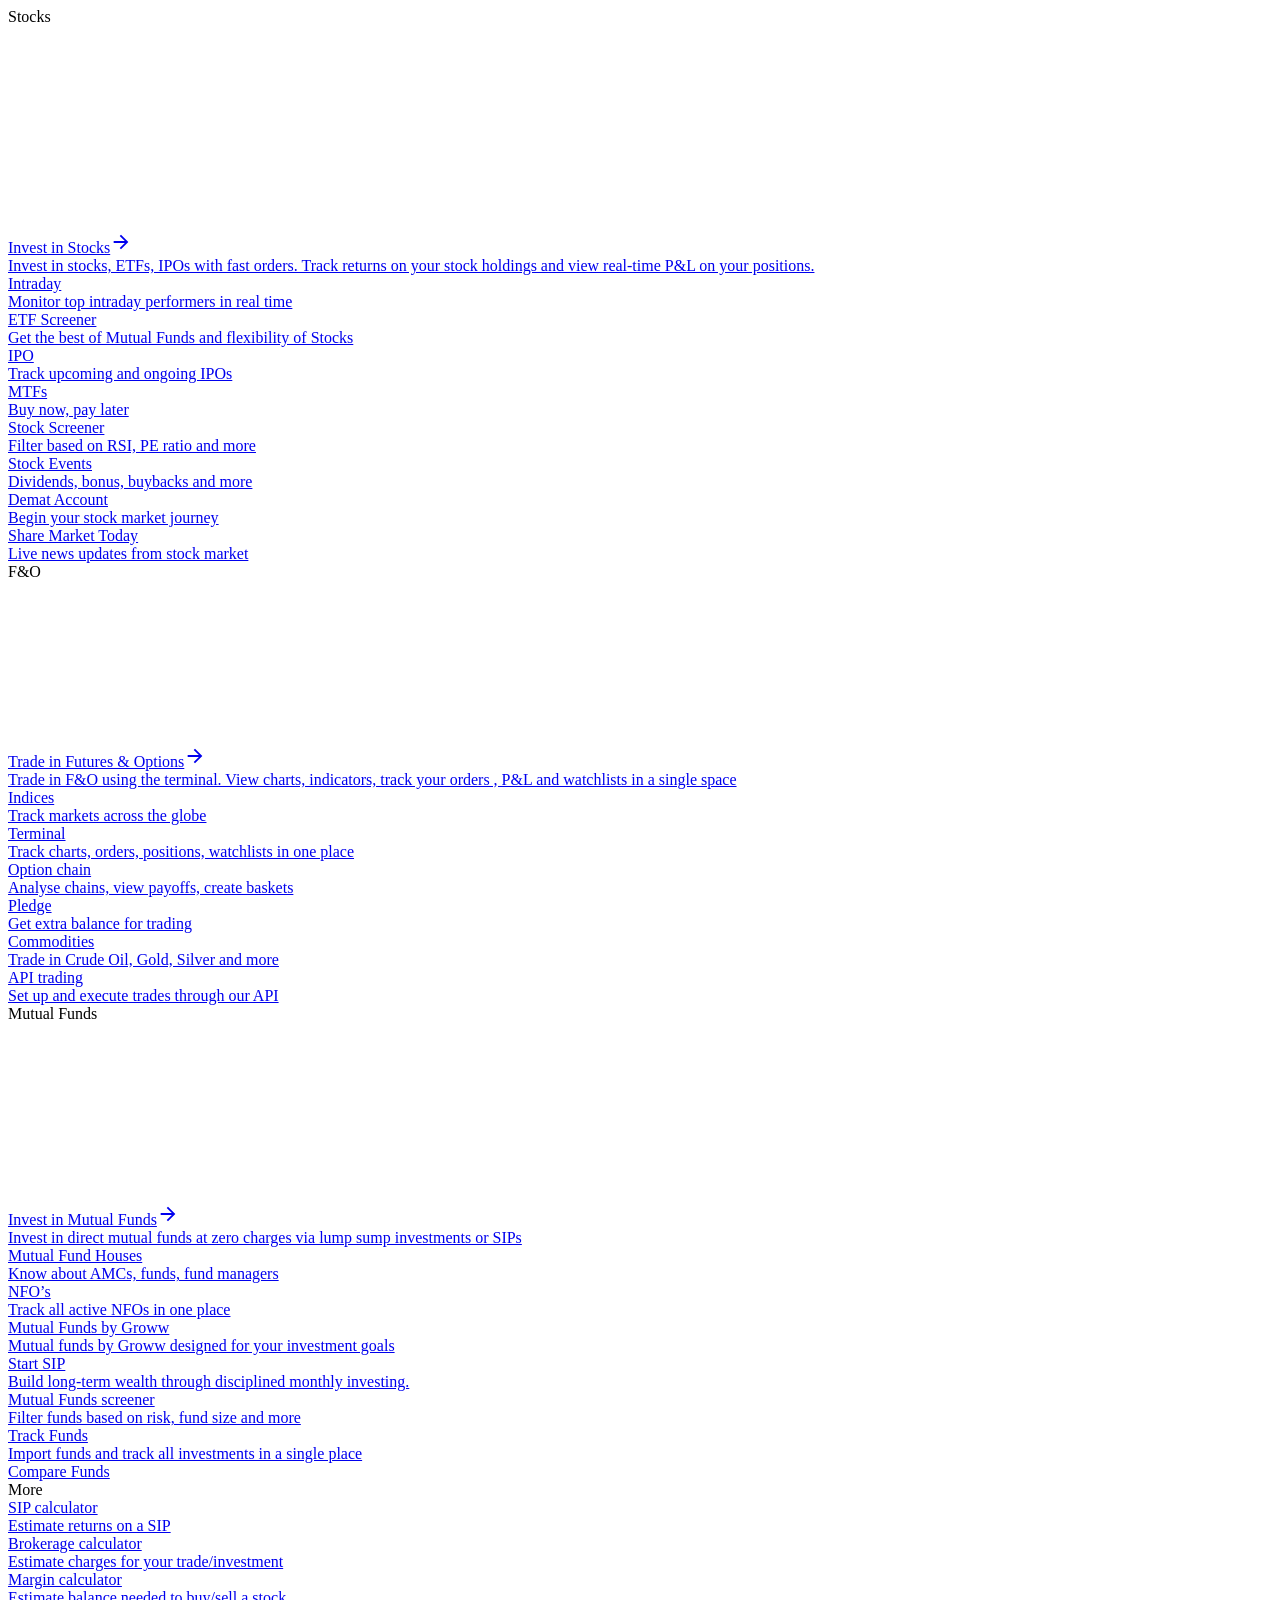
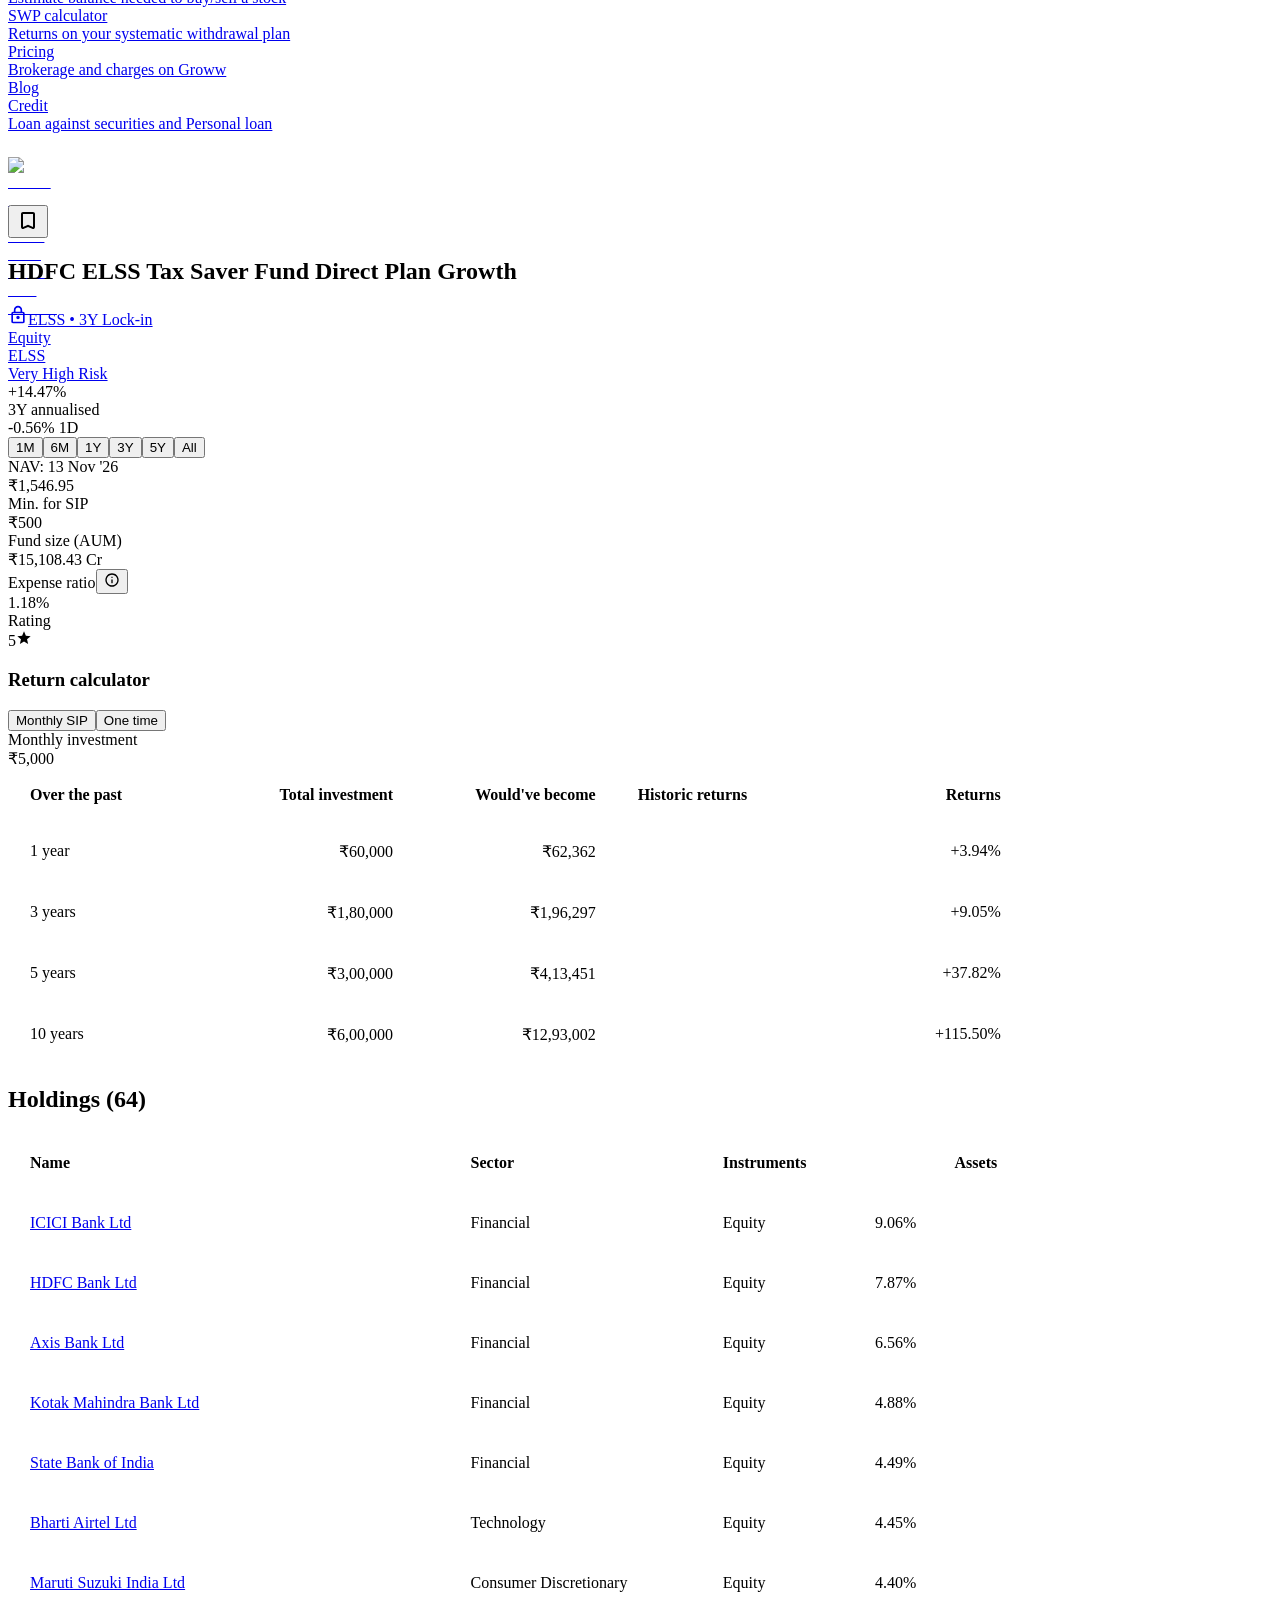
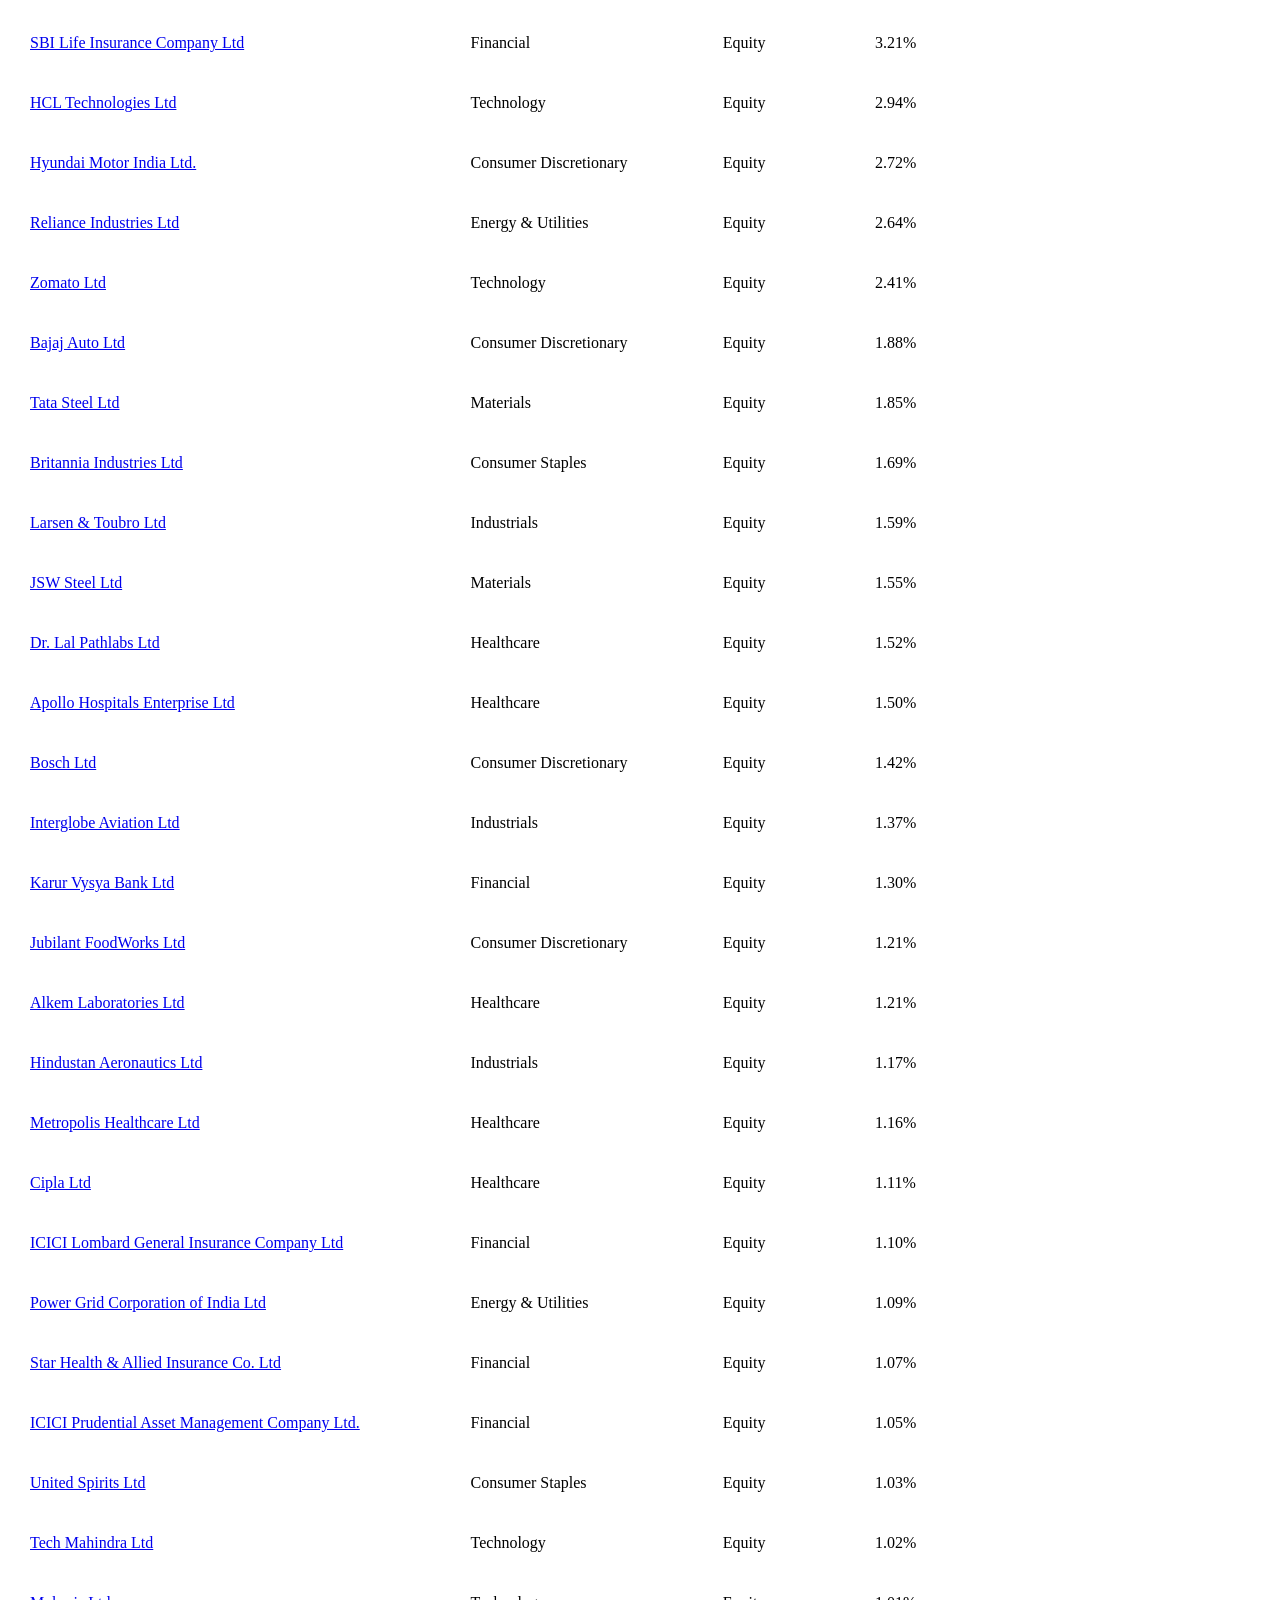
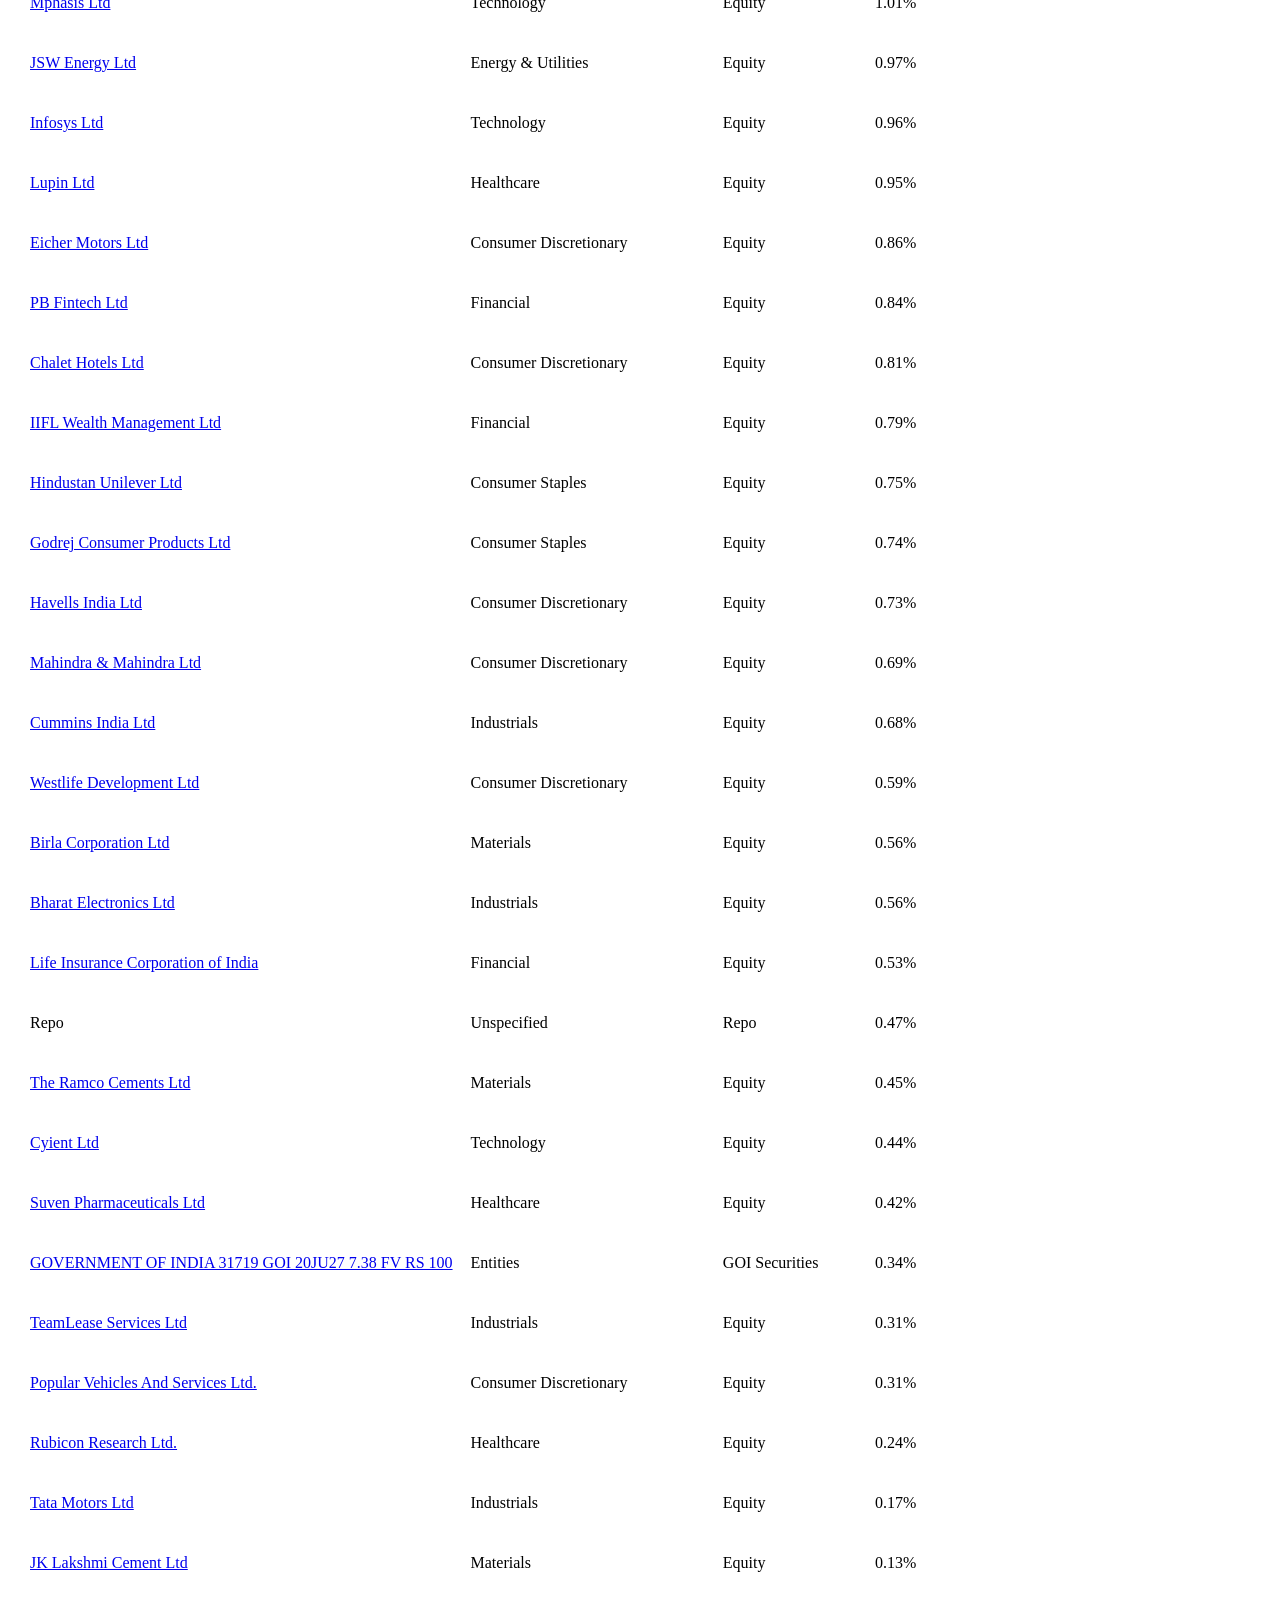
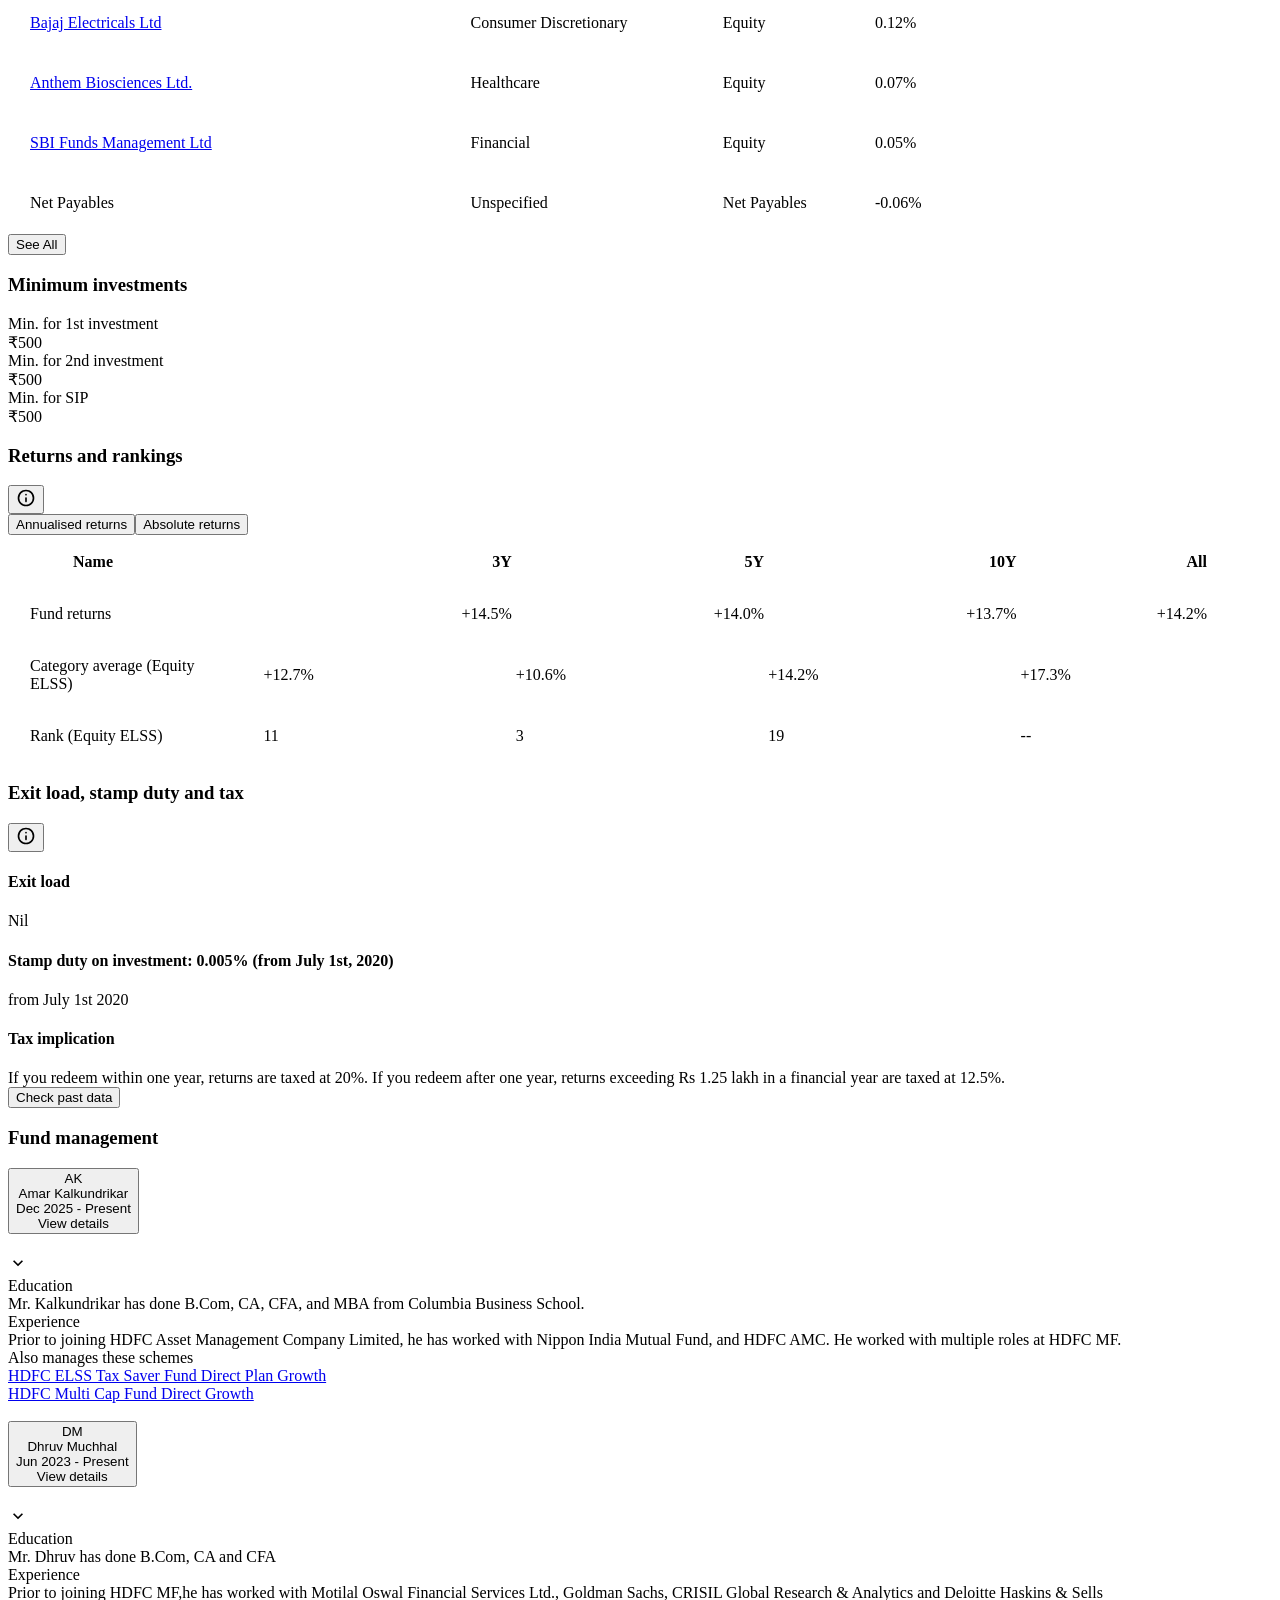
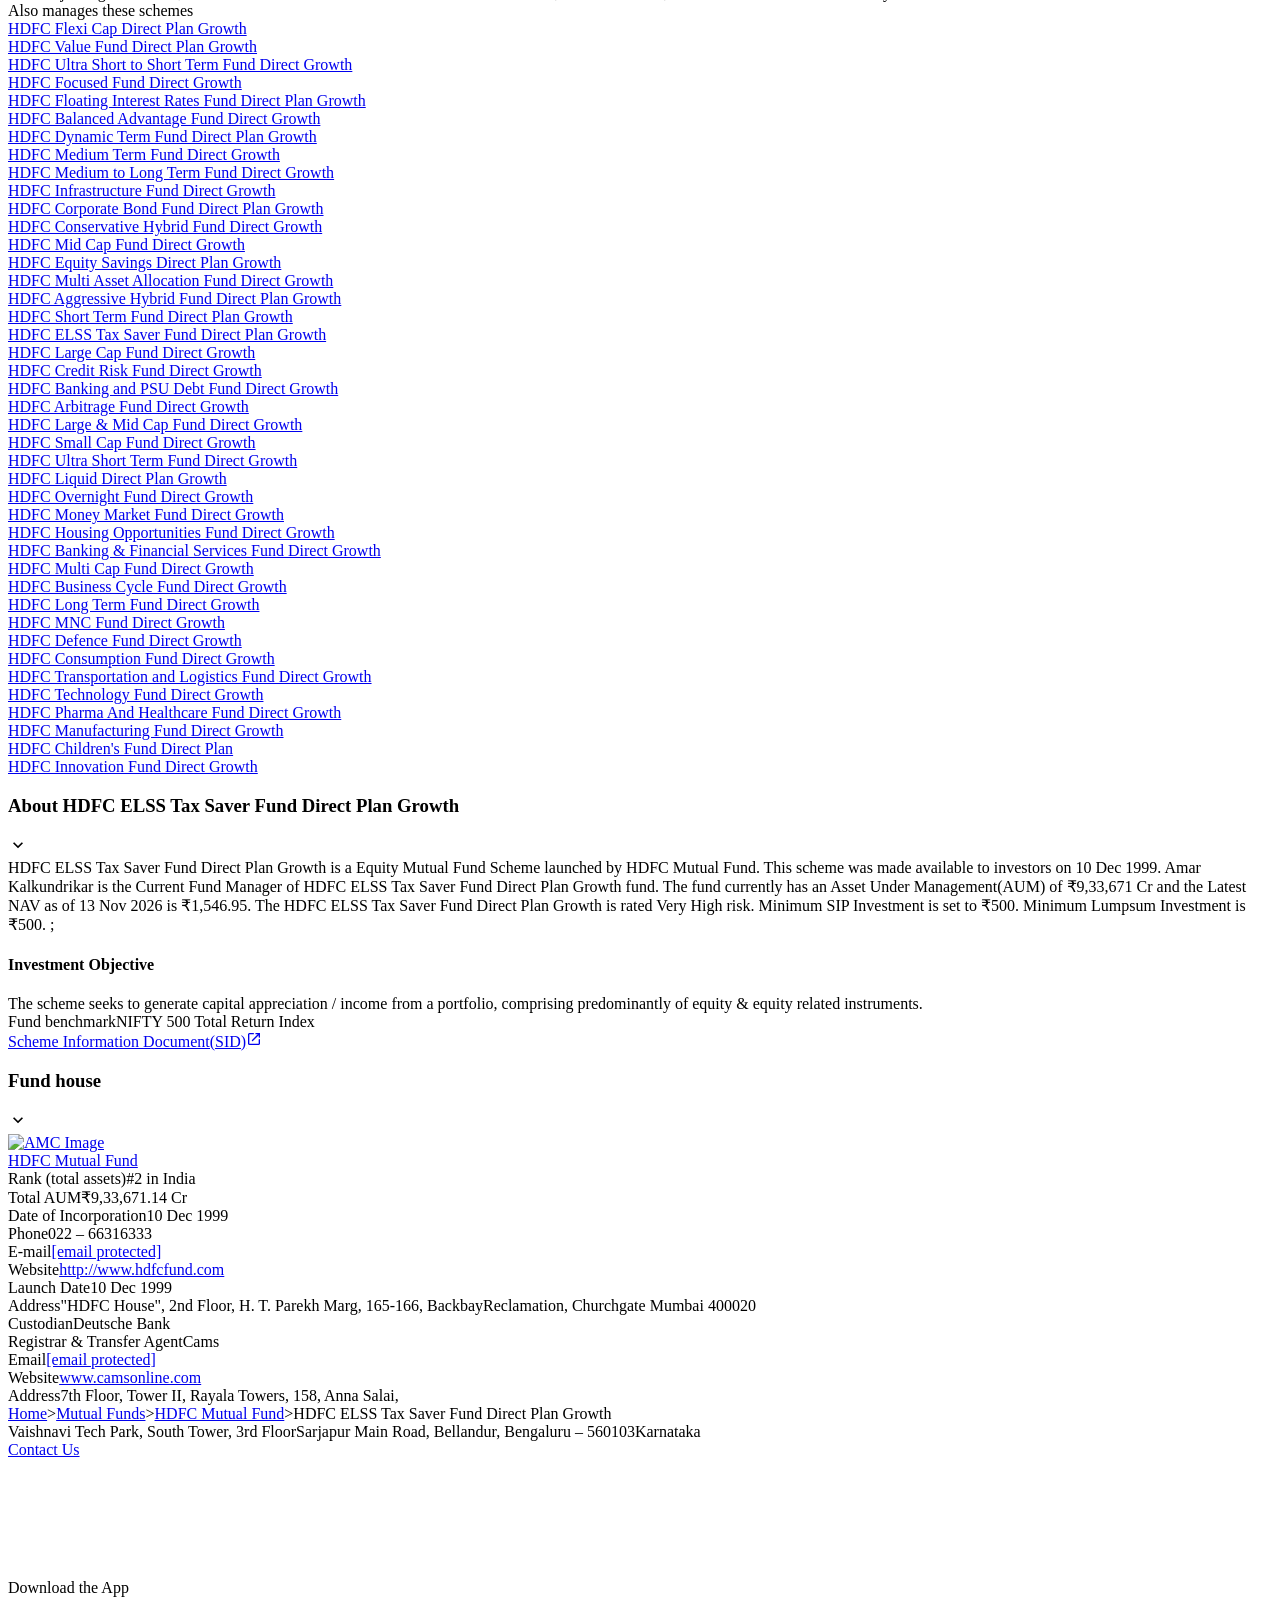
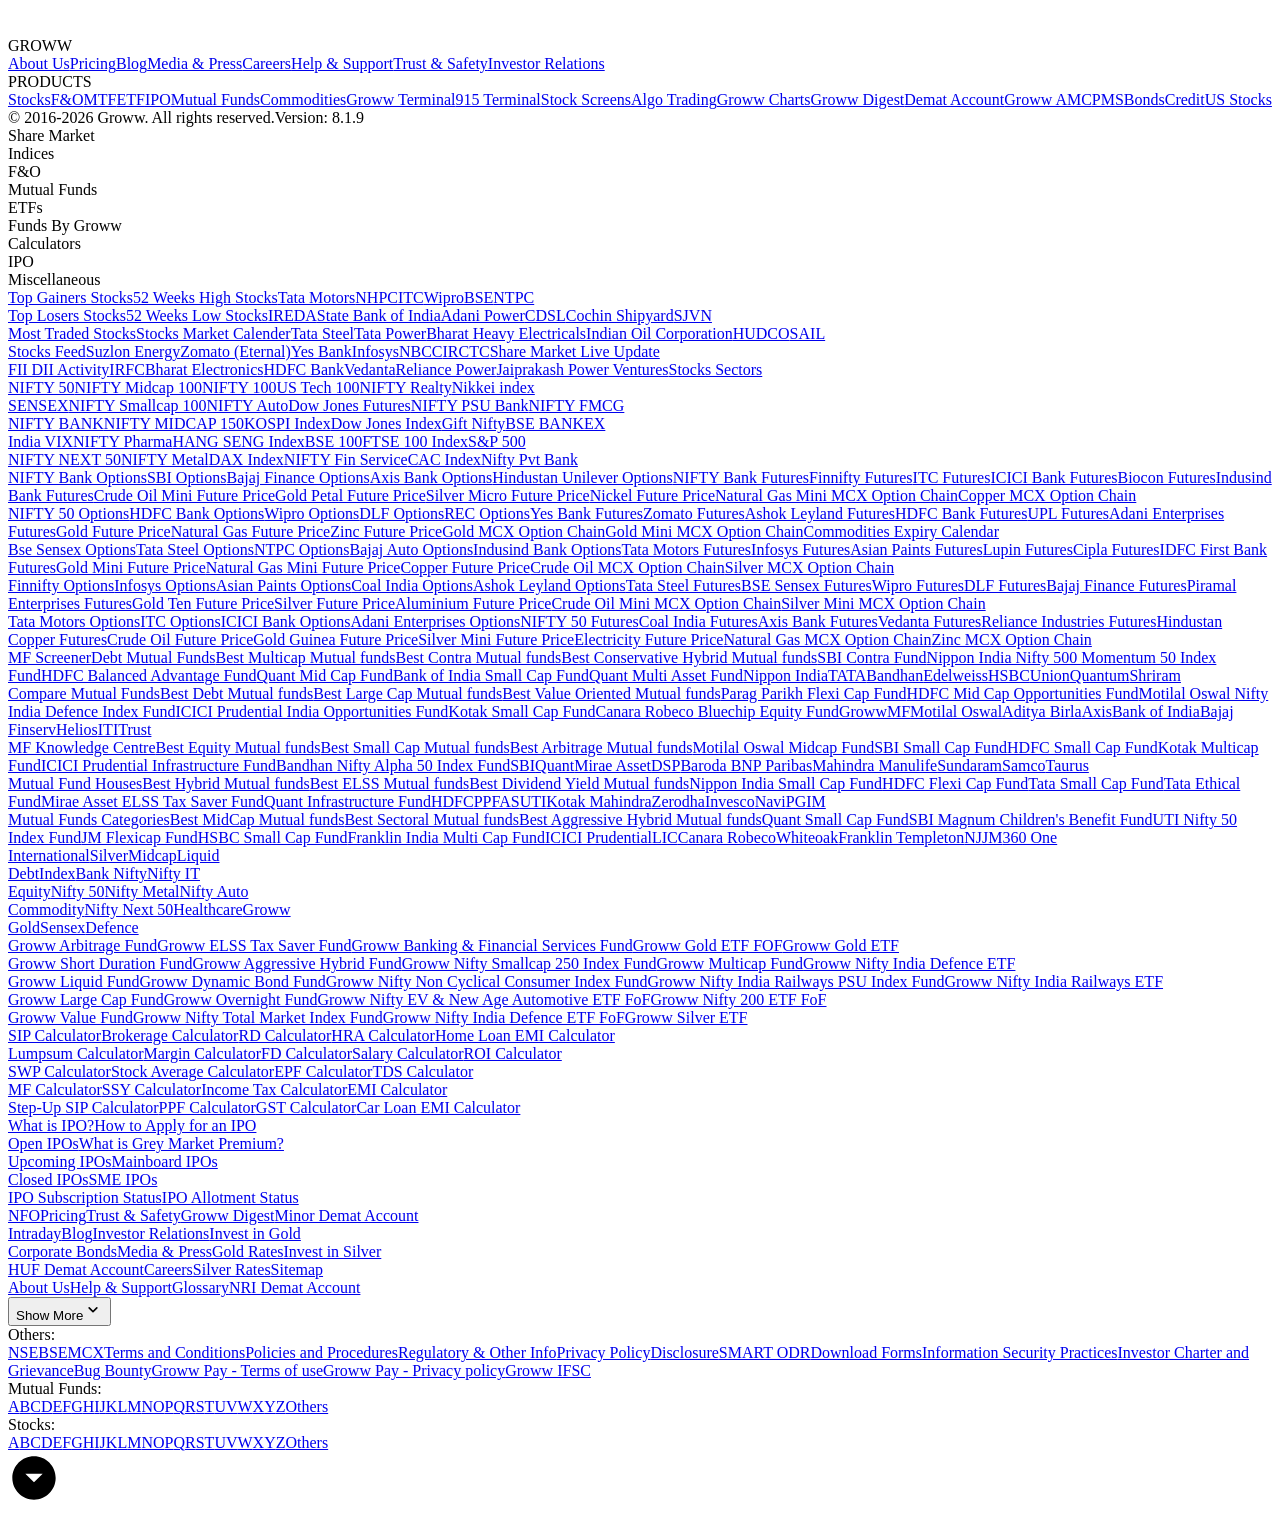
==== phase_2/scraped-data/raw_html/hdfc_elss_tax_saver_fund_direct_plan_growth.html @ f0803fac "chore: automated data pipeline refresh [2026-11-15]" ====
<!DOCTYPE html><html lang="en" data-theme="light" style="color-scheme:light"><head><meta charSet="utf-8" data-next-head=""/><meta name="viewport" content="width=device-width, initial-scale=1, minimum-scale=1" data-next-head=""/><link rel="icon" href="/favicon32x32-groww.ico" data-next-head=""/><title data-next-head="">HDFC ELSS Tax Saver Fund Direct Plan Growth - NAV, Mutual Fund Performance &amp; Portfolio</title><meta name="description" content="HDFC ELSS Tax Saver Fund Direct Plan Growth - Get latest NAV, SIP Returns &amp; Rankings, Ratings, Fund Performance, Portfolio, Expense Ratio, Holding Analysis, and Peers.
  Invest in HDFC ELSS - Tax Saver Fund Online with Groww." data-next-head=""/><meta name="robots" content="index" data-next-head=""/><meta name="twitter:card" content="summary_large_image" data-next-head=""/><meta name="twitter:image" content="https://groww.in/groww-logo-270.png" data-next-head=""/><meta name="twitter:description" content="HDFC ELSS Tax Saver Fund Direct Plan Growth - Get latest NAV, SIP Returns &amp; Rankings, Ratings, Fund Performance, Portfolio, Expense Ratio, Holding Analysis, and Peers.
  Invest in HDFC ELSS - Tax Saver Fund Online with Groww." data-next-head=""/><meta name="twitter:title" content="HDFC ELSS Tax Saver Fund Direct Plan Growth - NAV, Mutual Fund Performance &amp; Portfolio" data-next-head=""/><meta name="twitter:site" content="_@groww" data-next-head=""/><meta name="twitter:creator" content="_@groww" data-next-head=""/><meta itemProp="name" content="HDFC ELSS Tax Saver Fund Direct Plan Growth - NAV, Mutual Fund Performance &amp; Portfolio" data-next-head=""/><meta itemProp="description" content="HDFC ELSS Tax Saver Fund Direct Plan Growth - Get latest NAV, SIP Returns &amp; Rankings, Ratings, Fund Performance, Portfolio, Expense Ratio, Holding Analysis, and Peers.
  Invest in HDFC ELSS - Tax Saver Fund Online with Groww." data-next-head=""/><meta itemProp="image" content="https://groww.in/groww-logo-270.png" data-next-head=""/><meta property="og:locale" content="en_US" data-next-head=""/><meta property="og:type" content="website" data-next-head=""/><meta property="og:title" content="HDFC ELSS Tax Saver Fund Direct Plan Growth - NAV, Mutual Fund Performance &amp; Portfolio" data-next-head=""/><meta property="og:image" content="https://groww.in/groww-logo-270.png" data-next-head=""/><meta property="og:description" content="HDFC ELSS Tax Saver Fund Direct Plan Growth - Get latest NAV, SIP Returns &amp; Rankings, Ratings, Fund Performance, Portfolio, Expense Ratio, Holding Analysis, and Peers.
  Invest in HDFC ELSS - Tax Saver Fund Online with Groww." data-next-head=""/><meta property="og:url" content="https://groww.in/mutual-funds/hdfc-elss-tax-saver-fund-direct-plan-growth" data-next-head=""/><meta property="og:site_name" content="Groww" data-next-head=""/><link rel="publisher" href="https://plus.google.com/b/112795119140865328446/+GrowwIn?" data-next-head=""/><link rel="canonical" href="https://groww.in/mutual-funds/hdfc-elss-tax-saver-fund-direct-plan-growth" data-next-head=""/><meta property="csp-nonce" content="ma+dCHXE84VelEBdUjTPhA3XSUjudpTPpr5KMzwXy2o="/><meta http-equiv="Content-Security-Policy" content="default-src &#x27;self&#x27;; object-src &#x27;none&#x27;; block-all-mixed-content; script-src &#x27;self&#x27; &#x27;nonce-ma+dCHXE84VelEBdUjTPhA3XSUjudpTPpr5KMzwXy2o=&#x27; &#x27;wasm-unsafe-eval&#x27; https://*.groww.in/ https://*.growwinfra.in/ wss://*.groww.in/ wss://groww.in/ https://*.freshchat.com/ https://connect.facebook.net/ https://*.razorpay.com/ https://cdn32.godcstatic.com/ https://d2yyd1h5u9mauk.cloudfront.net/integrations/web/v1/library/ https://storage.googleapis.com/ https://www.googletagmanager.com/ https://tagmanager.google.com https://www.google-analytics.com/ https://ssl.google-analytics.com https://stats.g.doubleclick.net/ https://googleads.g.doubleclick.net/ https://www.googleadservices.com/ https://*.google.com/ https://www.google.co.in/ https://fonts.googleapis.com/ https://www.youtube.com/ https://www.youtube.com/iframe_api https://www.youtube-nocookie.com/ https://*.ingest.sentry.io https://hv-camera-web-sg.s3-ap-southeast-1.amazonaws.com/ https://hv-central-config.s3.ap-south-1.amazonaws.com/ https://hypersnapweb.hyperverge.co/ https://microapps.onemoney.in/ https://webrd.onemoney.in/ https://unpkg.com/ https://cdnjs.cloudflare.com/ https://www.gstatic.com/ https://bat.bing.com/ https://*.appsflyer.com/ https://www.clarity.ms/ https://*.ampproject.org/ https://unified-sdk.glomopay.com/; img-src &#x27;self&#x27; data: blob: https://groww.in/ https://*.groww.in/ https://img.youtube.com/ https://i.ytimg.com https://i3.ytimg.com https://s3.amazonaws.com/cdn.freshdesk.com/ https://viewlogo.s3.amazonaws.com/ https://wchat.freshchat.com/ https://www.google-analytics.com/ https://*.googleapis.com/ https://*.googleusercontent.com/ https://www.google.com/ https://www.google-analytics.com https://www.google.com/ads/ga-audiences https://www.googletagmanager.com https://ssl.gstatic.com https://www.gstatic.com https://stats.g.doubleclick.net/ https://www.google.co.in/ads/ga-audiences https://*.ingest.sentry.io https://hv-camera-web-sg.s3-ap-southeast-1.amazonaws.com/ https://hv-central-config.s3.ap-south-1.amazonaws.com/ https://hypersnapweb.hyperverge.co/ https://microapps.onemoney.in/ https://webrd.onemoney.in/ https://*.freshdesk.com/ https://bat.bing.com/ https://www.google.co.in/pagead/ https://*.ignosis.ai/ https://*.ignosis.in/ https://*.ampproject.org/ https://*.autochartist.com/; style-src &#x27;self&#x27; https://*.groww.in/ &#x27;unsafe-inline&#x27; https://accounts.google.com https://wchat.freshchat.com/ https://fonts.googleapis.com https://*.ampproject.org/; font-src &#x27;self&#x27; https://*.groww.in/ data: https://fonts.gstatic.com; connect-src &#x27;self&#x27; data: https://*.groww.in/ https://*.growwinfra.in/ wss://*.groww.in/ wss://groww.in/ https://*.razorpay.com/ https://*.delighted.com/ https://accounts.google.com https://*.googleapis.com/ https://*.ingest.sentry.io https://hv-camera-web-sg.s3-ap-southeast-1.amazonaws.com/ https://hv-central-config.s3.ap-south-1.amazonaws.com/ https://hypersnapweb.hyperverge.co/ https://microapps.onemoney.in/ https://webrd.onemoney.in/ https://*.ampproject.org/ https://www.google-analytics.com/ https://analytics.google.com/ https://region1.analytics.google.com/ https://region1.google-analytics.com/ https://stats.g.doubleclick.net/ https://www.google.com/ https://*.glomopay.com/; frame-src &#x27;self&#x27; https://reg.dreamcast.co/ https://storage.googleapis.com/ https://*.google.com/ https://www.youtube.com/ https://www.facebook.com https://*.groww.in/ wss://*.groww.in/ wss://groww.in/ https://wchat.freshchat.com/ https://growwapi.firebaseapp.com/ https://www.youtube.com/embed/ https://www.youtube.com/ https://www.youtube-nocookie.com/ https://*.ingest.sentry.io https://hv-camera-web-sg.s3-ap-southeast-1.amazonaws.com/ https://hv-central-config.s3.ap-south-1.amazonaws.com/ https://hypersnapweb.hyperverge.co/ https://microapps.onemoney.in/ https://webrd.onemoney.in/ https://*.ignosis.ai/ https://*.ignosis.in/ https://*.doubleclick.net/ https://*.ampproject.org/ https://www.googletagmanager.com/ https://mfcentral.com/ https://*.mfcentral.com/ https://*.glomopay.com/; media-src https://*.groww.in/ blob: https://storage.googleapis.com/ https://*.ampproject.org/;"/><meta charSet="utf-8"/><link rel="manifest" href="/manifest.json?v=1"/><link rel="preconnect" href="https://www.googletagmanager.com"/><link rel="preconnect" href="https://www.google-analytics.com"/><link rel="preload" href="https://resources.groww.in/web-assets/font/Soehne.woff2" as="font" type="font/woff2" crossorigin="anonymous"/><link rel="preload" href="https://resources.groww.in/web-assets/font/GrowwSans-Variable.woff2" as="font" type="font/woff2" crossorigin="anonymous"/><meta name="mobile-web-app-capable" content="yes"/><meta name="apple-mobile-web-app-capable" content="yes"/><meta name="application-name" content="Groww"/><meta name="apple-mobile-web-app-title" content="Groww"/><meta name="theme-color" content="#5500eb"/><meta name="msapplication-navbutton-color" content="#5500eb"/><meta name="apple-mobile-web-app-status-bar-style" content="black-translucent"/><meta name="msapplication-starturl" content="/"/><link type="application/opensearchdescription+xml" rel="search" href="/osdd.xml?v=6"/><script nomodule="" nonce="ma+dCHXE84VelEBdUjTPhA3XSUjudpTPpr5KMzwXy2o=" src="/polyfills/core-js.min.js"></script><link data-next-font="" rel="preconnect" href="/" crossorigin="anonymous"/><script nonce="ma+dCHXE84VelEBdUjTPhA3XSUjudpTPpr5KMzwXy2o=" data-nscript="beforeInteractive" crossorigin="anonymous">
  if (Promise && !Promise.allSettled) {
  Promise.allSettled = function(promises) {
    return Promise.all(promises.map(function(promise) {
      return promise.then(function(value) {
        return { state: 'fulfilled', value: value };
      }).catch(function(reason) {
        return { state: 'rejected', reason: reason };
      });
    }));
  };
}</script><script nonce="ma+dCHXE84VelEBdUjTPhA3XSUjudpTPpr5KMzwXy2o=" data-nscript="beforeInteractive" crossorigin="anonymous">
  (function () {
    if (typeof globalThis === 'undefined') {
      if (typeof window !== 'undefined') {
        window.globalThis = window;
      } else if (typeof global !== 'undefined') {
        global.globalThis = global;
      } else if (typeof self !== 'undefined') {
        self.globalThis = self;
      }
    }
  })();
</script><link nonce="ma+dCHXE84VelEBdUjTPhA3XSUjudpTPpr5KMzwXy2o=" rel="preload" href="//assets-netstorage.groww.in/web-assets/billion_groww_desktop/prod/_next/static/css/d20b87a6ea1c6b59.css" as="style" crossorigin="anonymous"/><link nonce="ma+dCHXE84VelEBdUjTPhA3XSUjudpTPpr5KMzwXy2o=" rel="stylesheet" href="//assets-netstorage.groww.in/web-assets/billion_groww_desktop/prod/_next/static/css/d20b87a6ea1c6b59.css" crossorigin="anonymous" data-n-g=""/><link nonce="ma+dCHXE84VelEBdUjTPhA3XSUjudpTPpr5KMzwXy2o=" rel="preload" href="//assets-netstorage.groww.in/web-assets/billion_groww_desktop/prod/_next/static/css/350dbad5339149d0.css" as="style" crossorigin="anonymous"/><link nonce="ma+dCHXE84VelEBdUjTPhA3XSUjudpTPpr5KMzwXy2o=" rel="stylesheet" href="//assets-netstorage.groww.in/web-assets/billion_groww_desktop/prod/_next/static/css/350dbad5339149d0.css" crossorigin="anonymous" data-n-p=""/><link nonce="ma+dCHXE84VelEBdUjTPhA3XSUjudpTPpr5KMzwXy2o=" rel="preload" href="//assets-netstorage.groww.in/web-assets/billion_groww_desktop/prod/_next/static/css/d94400d195631a83.css" as="style" crossorigin="anonymous"/><link nonce="ma+dCHXE84VelEBdUjTPhA3XSUjudpTPpr5KMzwXy2o=" rel="stylesheet" href="//assets-netstorage.groww.in/web-assets/billion_groww_desktop/prod/_next/static/css/d94400d195631a83.css" crossorigin="anonymous" data-n-p=""/><link nonce="ma+dCHXE84VelEBdUjTPhA3XSUjudpTPpr5KMzwXy2o=" rel="preload" href="//assets-netstorage.groww.in/web-assets/billion_groww_desktop/prod/_next/static/css/a54775be23dce8a0.css" as="style" crossorigin="anonymous"/><link nonce="ma+dCHXE84VelEBdUjTPhA3XSUjudpTPpr5KMzwXy2o=" rel="stylesheet" href="//assets-netstorage.groww.in/web-assets/billion_groww_desktop/prod/_next/static/css/a54775be23dce8a0.css" crossorigin="anonymous" data-n-p=""/><noscript data-n-css="ma+dCHXE84VelEBdUjTPhA3XSUjudpTPpr5KMzwXy2o="></noscript><script defer="" nonce="ma+dCHXE84VelEBdUjTPhA3XSUjudpTPpr5KMzwXy2o=" crossorigin="anonymous" nomodule="" src="//assets-netstorage.groww.in/web-assets/billion_groww_desktop/prod/_next/static/chunks/polyfills-42372ed130431b0a.js"></script><script src="//assets-netstorage.groww.in/web-assets/billion_groww_desktop/prod/_next/static/chunks/webpack-2d43bbd505e1e560.js" nonce="ma+dCHXE84VelEBdUjTPhA3XSUjudpTPpr5KMzwXy2o=" defer="" crossorigin="anonymous"></script><script src="//assets-netstorage.groww.in/web-assets/billion_groww_desktop/prod/_next/static/chunks/framework-f50708772fa730ba.js" nonce="ma+dCHXE84VelEBdUjTPhA3XSUjudpTPpr5KMzwXy2o=" defer="" crossorigin="anonymous"></script><script src="//assets-netstorage.groww.in/web-assets/billion_groww_desktop/prod/_next/static/chunks/main-8f6fa34dc8a4cbde.js" nonce="ma+dCHXE84VelEBdUjTPhA3XSUjudpTPpr5KMzwXy2o=" defer="" crossorigin="anonymous"></script><script src="//assets-netstorage.groww.in/web-assets/billion_groww_desktop/prod/_next/static/chunks/pages/_app-1a0d134f34efc0c6.js" nonce="ma+dCHXE84VelEBdUjTPhA3XSUjudpTPpr5KMzwXy2o=" defer="" crossorigin="anonymous"></script><script src="//assets-netstorage.groww.in/web-assets/billion_groww_desktop/prod/_next/static/chunks/1461-82843003287d0110.js" nonce="ma+dCHXE84VelEBdUjTPhA3XSUjudpTPpr5KMzwXy2o=" defer="" crossorigin="anonymous"></script><script src="//assets-netstorage.groww.in/web-assets/billion_groww_desktop/prod/_next/static/chunks/1611-253f10799bcaaf6d.js" nonce="ma+dCHXE84VelEBdUjTPhA3XSUjudpTPpr5KMzwXy2o=" defer="" crossorigin="anonymous"></script><script src="//assets-netstorage.groww.in/web-assets/billion_groww_desktop/prod/_next/static/chunks/11660-68173b780397c3c8.js" nonce="ma+dCHXE84VelEBdUjTPhA3XSUjudpTPpr5KMzwXy2o=" defer="" crossorigin="anonymous"></script><script src="//assets-netstorage.groww.in/web-assets/billion_groww_desktop/prod/_next/static/chunks/5471-4563ca65c7c42049.js" nonce="ma+dCHXE84VelEBdUjTPhA3XSUjudpTPpr5KMzwXy2o=" defer="" crossorigin="anonymous"></script><script src="//assets-netstorage.groww.in/web-assets/billion_groww_desktop/prod/_next/static/chunks/41801-ce846e9230199ced.js" nonce="ma+dCHXE84VelEBdUjTPhA3XSUjudpTPpr5KMzwXy2o=" defer="" crossorigin="anonymous"></script><script src="//assets-netstorage.groww.in/web-assets/billion_groww_desktop/prod/_next/static/chunks/80593-e9dd9f367b5877e1.js" nonce="ma+dCHXE84VelEBdUjTPhA3XSUjudpTPpr5KMzwXy2o=" defer="" crossorigin="anonymous"></script><script src="//assets-netstorage.groww.in/web-assets/billion_groww_desktop/prod/_next/static/chunks/21454-727a247e32de2256.js" nonce="ma+dCHXE84VelEBdUjTPhA3XSUjudpTPpr5KMzwXy2o=" defer="" crossorigin="anonymous"></script><script src="//assets-netstorage.groww.in/web-assets/billion_groww_desktop/prod/_next/static/chunks/66687-833b90c0fbc4189b.js" nonce="ma+dCHXE84VelEBdUjTPhA3XSUjudpTPpr5KMzwXy2o=" defer="" crossorigin="anonymous"></script><script src="//assets-netstorage.groww.in/web-assets/billion_groww_desktop/prod/_next/static/chunks/12676-975cdae66a608731.js" nonce="ma+dCHXE84VelEBdUjTPhA3XSUjudpTPpr5KMzwXy2o=" defer="" crossorigin="anonymous"></script><script src="//assets-netstorage.groww.in/web-assets/billion_groww_desktop/prod/_next/static/chunks/68242-6cbcd216832f107c.js" nonce="ma+dCHXE84VelEBdUjTPhA3XSUjudpTPpr5KMzwXy2o=" defer="" crossorigin="anonymous"></script><script src="//assets-netstorage.groww.in/web-assets/billion_groww_desktop/prod/_next/static/chunks/12900-eb6cc8c5dd8c6e75.js" nonce="ma+dCHXE84VelEBdUjTPhA3XSUjudpTPpr5KMzwXy2o=" defer="" crossorigin="anonymous"></script><script src="//assets-netstorage.groww.in/web-assets/billion_groww_desktop/prod/_next/static/chunks/47726-e7a3543cc1cfef13.js" nonce="ma+dCHXE84VelEBdUjTPhA3XSUjudpTPpr5KMzwXy2o=" defer="" crossorigin="anonymous"></script><script src="//assets-netstorage.groww.in/web-assets/billion_groww_desktop/prod/_next/static/chunks/93102-1c1d3334882ebd20.js" nonce="ma+dCHXE84VelEBdUjTPhA3XSUjudpTPpr5KMzwXy2o=" defer="" crossorigin="anonymous"></script><script src="//assets-netstorage.groww.in/web-assets/billion_groww_desktop/prod/_next/static/chunks/56861-2272e1865a196fb8.js" nonce="ma+dCHXE84VelEBdUjTPhA3XSUjudpTPpr5KMzwXy2o=" defer="" crossorigin="anonymous"></script><script src="//assets-netstorage.groww.in/web-assets/billion_groww_desktop/prod/_next/static/chunks/94375-67d4a6468b9ab59c.js" nonce="ma+dCHXE84VelEBdUjTPhA3XSUjudpTPpr5KMzwXy2o=" defer="" crossorigin="anonymous"></script><script src="//assets-netstorage.groww.in/web-assets/billion_groww_desktop/prod/_next/static/chunks/32919-75627a9a66725150.js" nonce="ma+dCHXE84VelEBdUjTPhA3XSUjudpTPpr5KMzwXy2o=" defer="" crossorigin="anonymous"></script><script src="//assets-netstorage.groww.in/web-assets/billion_groww_desktop/prod/_next/static/chunks/3458-9c0d4a2202880f62.js" nonce="ma+dCHXE84VelEBdUjTPhA3XSUjudpTPpr5KMzwXy2o=" defer="" crossorigin="anonymous"></script><script src="//assets-netstorage.groww.in/web-assets/billion_groww_desktop/prod/_next/static/chunks/56309-16fc047a1764b4cc.js" nonce="ma+dCHXE84VelEBdUjTPhA3XSUjudpTPpr5KMzwXy2o=" defer="" crossorigin="anonymous"></script><script src="//assets-netstorage.groww.in/web-assets/billion_groww_desktop/prod/_next/static/chunks/32879-b64da8d119c09f43.js" nonce="ma+dCHXE84VelEBdUjTPhA3XSUjudpTPpr5KMzwXy2o=" defer="" crossorigin="anonymous"></script><script src="//assets-netstorage.groww.in/web-assets/billion_groww_desktop/prod/_next/static/chunks/35511-05bc76a5ef5d1387.js" nonce="ma+dCHXE84VelEBdUjTPhA3XSUjudpTPpr5KMzwXy2o=" defer="" crossorigin="anonymous"></script><script src="//assets-netstorage.groww.in/web-assets/billion_groww_desktop/prod/_next/static/chunks/10223-9f3214fc4a193420.js" nonce="ma+dCHXE84VelEBdUjTPhA3XSUjudpTPpr5KMzwXy2o=" defer="" crossorigin="anonymous"></script><script src="//assets-netstorage.groww.in/web-assets/billion_groww_desktop/prod/_next/static/chunks/20567-e0219e8d66d49922.js" nonce="ma+dCHXE84VelEBdUjTPhA3XSUjudpTPpr5KMzwXy2o=" defer="" crossorigin="anonymous"></script><script src="//assets-netstorage.groww.in/web-assets/billion_groww_desktop/prod/_next/static/chunks/66974-5f9257475f51f08f.js" nonce="ma+dCHXE84VelEBdUjTPhA3XSUjudpTPpr5KMzwXy2o=" defer="" crossorigin="anonymous"></script><script src="//assets-netstorage.groww.in/web-assets/billion_groww_desktop/prod/_next/static/chunks/37579-9e118a6219a5dcfd.js" nonce="ma+dCHXE84VelEBdUjTPhA3XSUjudpTPpr5KMzwXy2o=" defer="" crossorigin="anonymous"></script><script src="//assets-netstorage.groww.in/web-assets/billion_groww_desktop/prod/_next/static/chunks/36422-21c4c022417986da.js" nonce="ma+dCHXE84VelEBdUjTPhA3XSUjudpTPpr5KMzwXy2o=" defer="" crossorigin="anonymous"></script><script src="//assets-netstorage.groww.in/web-assets/billion_groww_desktop/prod/_next/static/chunks/31735-f4e1295ee70ad09c.js" nonce="ma+dCHXE84VelEBdUjTPhA3XSUjudpTPpr5KMzwXy2o=" defer="" crossorigin="anonymous"></script><script src="//assets-netstorage.groww.in/web-assets/billion_groww_desktop/prod/_next/static/chunks/pages/mutual-funds/%5BsearchId%5D-f64f621bd9cccd76.js" nonce="ma+dCHXE84VelEBdUjTPhA3XSUjudpTPpr5KMzwXy2o=" defer="" crossorigin="anonymous"></script><script src="//assets-netstorage.groww.in/web-assets/billion_groww_desktop/prod/_next/static/x1BG5lnsnk0mdFAPyk3JI/_buildManifest.js" nonce="ma+dCHXE84VelEBdUjTPhA3XSUjudpTPpr5KMzwXy2o=" defer="" crossorigin="anonymous"></script><script src="//assets-netstorage.groww.in/web-assets/billion_groww_desktop/prod/_next/static/x1BG5lnsnk0mdFAPyk3JI/_ssgManifest.js" nonce="ma+dCHXE84VelEBdUjTPhA3XSUjudpTPpr5KMzwXy2o=" defer="" crossorigin="anonymous"></script></head><body><div id="__next"><div class="lne123Loader"></div><div id="root"><div class=" header2025_headerContainer__WqMf9 bgHeader" style="max-width:calc(100vw - var(--gr1-sidebar-width, 0px))"><div class="row mainDiv width100" style="border-bottom:1px solid var(--border-primary)"><div class="loggedOut_navContainer__h99vu absolute-center vspace-between web-align false"><div class="absolute-center loggedOut_leftContainer__qKr3O"><div class="loggedOut_marginBottom4__EmG4W cur-po"></div><div class="absolute-center"><div class="bodyLargeHeavy contentSecondary flex absolute-center"><div class="absolute-center loggedOut_navItem__gjbia "><span class="cur-po">Stocks</span></div><div class="loggedOut_hoverDiv__aVsCI borderPrimary"><div class="dropdownUI_dropdownContainer___FvdC flex"><a class="dropdownUI_dropdownSection1__Gql_w width100 absolute-center flex-column" href="/stocks"><div class="absolute-center dropdownUI_dropdownMinHeight__P5uZe"><div class="lazyload-wrapper "><div style="height:205px" class="lazyload-placeholder"></div></div></div><div class="flex flex-column"><div class="bodyLargeHeavy contentPrimary absolute-center dropdownUI_dropdownHeading__i9Nxv">Invest in Stocks<svg xmlns="http://www.w3.org/2000/svg" viewBox="0 0 24 24" fill="currentColor" height="22" width="22"><path fill="none" d="M0 0h24v24H0z"></path><path d="m12 4-1.41 1.41L16.17 11H4v2h12.17l-5.58 5.59L12 20l8-8z"></path></svg></div><div class="bodyBase contentSecondary dropdownUI_dropdownSubHeading__w7vpz">Invest in stocks, ETFs, IPOs with fast orders. Track returns on your stock holdings and view real-time P&amp;L on your positions.</div></div></a><div class="dropdownUI_dropdownDivider__TJ2iA absolute-center borderPrimary"></div><div class="dropdownUI_dropdownSection2__C0CDh false flex flex-column"><a class="bodyLargeHeavy contentPrimary backgroundTransparentHover absolute-center dropdownUI_dropdownSection2Item__HAq3_" href="/stocks/intraday"><span class="absolute-center contentSecondary"></span><div class="flex flex-column"><div class="bodyLargeHeavy contentPrimary dropdownUI_dropdownHeading__i9Nxv">Intraday</div><div class="bodyBase contentSecondary dropdownUI_dropdownSubHeading__w7vpz">Monitor top intraday performers in real time</div></div></a><a class="bodyLargeHeavy contentPrimary backgroundTransparentHover absolute-center dropdownUI_dropdownSection2Item__HAq3_" href="/etfs"><span class="absolute-center contentSecondary"></span><div class="flex flex-column"><div class="bodyLargeHeavy contentPrimary dropdownUI_dropdownHeading__i9Nxv">ETF Screener</div><div class="bodyBase contentSecondary dropdownUI_dropdownSubHeading__w7vpz">Get the best of Mutual Funds and flexibility of Stocks</div></div></a><a class="bodyLargeHeavy contentPrimary backgroundTransparentHover absolute-center dropdownUI_dropdownSection2Item__HAq3_" href="/ipo"><span class="absolute-center contentSecondary"></span><div class="flex flex-column"><div class="bodyLargeHeavy contentPrimary dropdownUI_dropdownHeading__i9Nxv">IPO</div><div class="bodyBase contentSecondary dropdownUI_dropdownSubHeading__w7vpz">Track upcoming and ongoing IPOs</div></div></a><a class="bodyLargeHeavy contentPrimary backgroundTransparentHover absolute-center dropdownUI_dropdownSection2Item__HAq3_" href="/stocks/mtf"><span class="absolute-center contentSecondary"></span><div class="flex flex-column"><div class="bodyLargeHeavy contentPrimary dropdownUI_dropdownHeading__i9Nxv">MTFs</div><div class="bodyBase contentSecondary dropdownUI_dropdownSubHeading__w7vpz">Buy now, pay later</div></div></a></div><div class="dropdownUI_dropdownDivider__TJ2iA absolute-center borderPrimary"></div><div class="dropdownUI_dropdownSection2__C0CDh flex flex-column"><a class="bodyLargeHeavy contentPrimary backgroundTransparentHover absolute-center dropdownUI_dropdownSection2Item__HAq3_" href="/stocks/filter"><span class="absolute-center contentSecondary"></span><div class="flex flex-column"><div class="bodyLargeHeavy contentPrimary dropdownUI_dropdownHeading__i9Nxv">Stock Screener</div><div class="bodyBase contentSecondary dropdownUI_dropdownSubHeading__w7vpz">Filter based on RSI, PE ratio and more</div></div></a><a class="bodyLargeHeavy contentPrimary backgroundTransparentHover absolute-center dropdownUI_dropdownSection2Item__HAq3_" href="/stocks/calendar"><span class="absolute-center contentSecondary"></span><div class="flex flex-column"><div class="bodyLargeHeavy contentPrimary dropdownUI_dropdownHeading__i9Nxv">Stock Events</div><div class="bodyBase contentSecondary dropdownUI_dropdownSubHeading__w7vpz">Dividends, bonus, buybacks and more</div></div></a><a class="bodyLargeHeavy contentPrimary backgroundTransparentHover absolute-center dropdownUI_dropdownSection2Item__HAq3_" href="/open-demat-account"><span class="absolute-center contentSecondary"></span><div class="flex flex-column"><div class="bodyLargeHeavy contentPrimary dropdownUI_dropdownHeading__i9Nxv">Demat Account</div><div class="bodyBase contentSecondary dropdownUI_dropdownSubHeading__w7vpz">Begin your stock market journey</div></div></a><a class="bodyLargeHeavy contentPrimary backgroundTransparentHover absolute-center dropdownUI_dropdownSection2Item__HAq3_" href="/share-market-today"><span class="absolute-center contentSecondary"></span><div class="flex flex-column"><div class="bodyLargeHeavy contentPrimary dropdownUI_dropdownHeading__i9Nxv">Share Market Today</div><div class="bodyBase contentSecondary dropdownUI_dropdownSubHeading__w7vpz">Live news updates from stock market</div></div></a></div></div></div></div><div class="bodyLargeHeavy contentSecondary flex absolute-center"><div class="absolute-center loggedOut_navItem__gjbia "><span class="cur-po">F&amp;O</span></div><div class="loggedOut_hoverDiv__aVsCI borderPrimary"><div class="dropdownUI_dropdownContainer___FvdC flex"><a class="dropdownUI_dropdownSection1__Gql_w width100 absolute-center flex-column" href="/futures-and-options"><div class="absolute-center dropdownUI_dropdownMinHeight__P5uZe"><div class="lazyload-wrapper "><div style="height:163.8px" class="lazyload-placeholder"></div></div></div><div class="flex flex-column"><div class="bodyLargeHeavy contentPrimary absolute-center dropdownUI_dropdownHeading__i9Nxv">Trade in Futures &amp; Options<svg xmlns="http://www.w3.org/2000/svg" viewBox="0 0 24 24" fill="currentColor" height="22" width="22"><path fill="none" d="M0 0h24v24H0z"></path><path d="m12 4-1.41 1.41L16.17 11H4v2h12.17l-5.58 5.59L12 20l8-8z"></path></svg></div><div class="bodyBase contentSecondary dropdownUI_dropdownSubHeading__w7vpz">Trade in F&amp;O using the terminal. View charts, indicators, track your orders , P&amp;L and watchlists in a single space</div></div></a><div class="dropdownUI_dropdownDivider__TJ2iA absolute-center borderPrimary"></div><div class="dropdownUI_dropdownSection2__C0CDh false flex flex-column"><a class="bodyLargeHeavy contentPrimary backgroundTransparentHover absolute-center dropdownUI_dropdownSection2Item__HAq3_" href="/indices"><span class="absolute-center contentSecondary"></span><div class="flex flex-column"><div class="bodyLargeHeavy contentPrimary dropdownUI_dropdownHeading__i9Nxv">Indices</div><div class="bodyBase contentSecondary dropdownUI_dropdownSubHeading__w7vpz">Track markets across the globe</div></div></a><a class="bodyLargeHeavy contentPrimary backgroundTransparentHover absolute-center dropdownUI_dropdownSection2Item__HAq3_" href="/charts"><span class="absolute-center contentSecondary"></span><div class="flex flex-column"><div class="bodyLargeHeavy contentPrimary dropdownUI_dropdownHeading__i9Nxv">Terminal</div><div class="bodyBase contentSecondary dropdownUI_dropdownSubHeading__w7vpz">Track charts, orders, positions, watchlists in one place</div></div></a><a class="bodyLargeHeavy contentPrimary backgroundTransparentHover absolute-center dropdownUI_dropdownSection2Item__HAq3_" href="/options/nifty"><span class="absolute-center contentSecondary"></span><div class="flex flex-column"><div class="bodyLargeHeavy contentPrimary dropdownUI_dropdownHeading__i9Nxv">Option chain</div><div class="bodyBase contentSecondary dropdownUI_dropdownSubHeading__w7vpz">Analyse chains, view payoffs, create baskets</div></div></a></div><div class="dropdownUI_dropdownDivider__TJ2iA absolute-center borderPrimary"></div><div class="dropdownUI_dropdownSection2__C0CDh flex flex-column"><a class="bodyLargeHeavy contentPrimary backgroundTransparentHover absolute-center dropdownUI_dropdownSection2Item__HAq3_" href="/available-for-pledge"><span class="absolute-center contentSecondary"></span><div class="flex flex-column"><div class="bodyLargeHeavy contentPrimary dropdownUI_dropdownHeading__i9Nxv">Pledge</div><div class="bodyBase contentSecondary dropdownUI_dropdownSubHeading__w7vpz">Get extra balance for trading</div></div></a><a class="bodyLargeHeavy contentPrimary backgroundTransparentHover absolute-center dropdownUI_dropdownSection2Item__HAq3_" href="/commodities"><span class="absolute-center contentSecondary"></span><div class="flex flex-column"><div class="bodyLargeHeavy contentPrimary dropdownUI_dropdownHeading__i9Nxv">Commodities</div><div class="bodyBase contentSecondary dropdownUI_dropdownSubHeading__w7vpz">Trade in Crude Oil, Gold, Silver and more</div></div></a><a class="bodyLargeHeavy contentPrimary backgroundTransparentHover absolute-center dropdownUI_dropdownSection2Item__HAq3_" href="/trade-api"><span class="absolute-center contentSecondary"></span><div class="flex flex-column"><div class="bodyLargeHeavy contentPrimary dropdownUI_dropdownHeading__i9Nxv">API trading</div><div class="bodyBase contentSecondary dropdownUI_dropdownSubHeading__w7vpz">Set up and execute trades through our API</div></div></a></div></div></div></div><div class="bodyLargeHeavy contentSecondary flex absolute-center"><div class="absolute-center loggedOut_navItem__gjbia loggedOut_navItemSecondLast__dBn7a"><span class="cur-po">Mutual Funds</span></div><div class="loggedOut_hoverDiv__aVsCI borderPrimary"><div class="dropdownUI_dropdownContainer___FvdC flex"><a class="dropdownUI_dropdownSection1__Gql_w width100 absolute-center flex-column" href="/mutual-funds"><div class="absolute-center dropdownUI_dropdownMinHeight__P5uZe"><div class="lazyload-wrapper "><div style="height:180.6px" class="lazyload-placeholder"></div></div></div><div class="flex flex-column"><div class="bodyLargeHeavy contentPrimary absolute-center dropdownUI_dropdownHeading__i9Nxv">Invest in Mutual Funds<svg xmlns="http://www.w3.org/2000/svg" viewBox="0 0 24 24" fill="currentColor" height="22" width="22"><path fill="none" d="M0 0h24v24H0z"></path><path d="m12 4-1.41 1.41L16.17 11H4v2h12.17l-5.58 5.59L12 20l8-8z"></path></svg></div><div class="bodyBase contentSecondary dropdownUI_dropdownSubHeading__w7vpz">Invest in direct mutual funds at zero charges via lump sump investments or SIPs</div></div></a><div class="dropdownUI_dropdownDivider__TJ2iA absolute-center borderPrimary"></div><div class="dropdownUI_dropdownSection2__C0CDh false flex flex-column"><a class="bodyLargeHeavy contentPrimary backgroundTransparentHover absolute-center dropdownUI_dropdownSection2Item__HAq3_" href="/mutual-funds/amc"><span class="absolute-center contentSecondary"></span><div class="flex flex-column"><div class="bodyLargeHeavy contentPrimary dropdownUI_dropdownHeading__i9Nxv">Mutual Fund Houses</div><div class="bodyBase contentSecondary dropdownUI_dropdownSubHeading__w7vpz">Know about AMCs, funds, fund managers</div></div></a><a class="bodyLargeHeavy contentPrimary backgroundTransparentHover absolute-center dropdownUI_dropdownSection2Item__HAq3_" href="/nfo"><span class="absolute-center contentSecondary"></span><div class="flex flex-column"><div class="bodyLargeHeavy contentPrimary dropdownUI_dropdownHeading__i9Nxv">NFO’s</div><div class="bodyBase contentSecondary dropdownUI_dropdownSubHeading__w7vpz">Track all active NFOs in one place</div></div></a><a class="bodyLargeHeavy contentPrimary backgroundTransparentHover absolute-center dropdownUI_dropdownSection2Item__HAq3_" href="/mutual-funds/amc/groww-mutual-funds"><span class="absolute-center contentSecondary"></span><div class="flex flex-column"><div class="bodyLargeHeavy contentPrimary dropdownUI_dropdownHeading__i9Nxv">Mutual Funds by Groww</div><div class="bodyBase contentSecondary dropdownUI_dropdownSubHeading__w7vpz">Mutual funds by Groww designed for your investment goals</div></div></a><a class="bodyLargeHeavy contentPrimary backgroundTransparentHover absolute-center dropdownUI_dropdownSection2Item__HAq3_" href="/mutual-funds/start-sip"><span class="absolute-center contentSecondary"></span><div class="flex flex-column"><div class="bodyLargeHeavy contentPrimary dropdownUI_dropdownHeading__i9Nxv">Start SIP</div><div class="bodyBase contentSecondary dropdownUI_dropdownSubHeading__w7vpz">Build long-term wealth through disciplined monthly investing.</div></div></a></div><div class="dropdownUI_dropdownDivider__TJ2iA absolute-center borderPrimary"></div><div class="dropdownUI_dropdownSection2__C0CDh flex flex-column"><a class="bodyLargeHeavy contentPrimary backgroundTransparentHover absolute-center dropdownUI_dropdownSection2Item__HAq3_" href="/mutual-funds/filter"><span class="absolute-center contentSecondary"></span><div class="flex flex-column"><div class="bodyLargeHeavy contentPrimary dropdownUI_dropdownHeading__i9Nxv">Mutual Funds screener</div><div class="bodyBase contentSecondary dropdownUI_dropdownSubHeading__w7vpz">Filter funds based on risk, fund size and more</div></div></a><a class="bodyLargeHeavy contentPrimary backgroundTransparentHover absolute-center dropdownUI_dropdownSection2Item__HAq3_" href="/track"><span class="absolute-center contentSecondary"></span><div class="flex flex-column"><div class="bodyLargeHeavy contentPrimary dropdownUI_dropdownHeading__i9Nxv">Track Funds</div><div class="bodyBase contentSecondary dropdownUI_dropdownSubHeading__w7vpz">Import funds and track all investments in a single place</div></div></a><a class="bodyLargeHeavy contentPrimary backgroundTransparentHover absolute-center dropdownUI_dropdownSection2Item__HAq3_" href="/mutual-funds/compare"><span class="absolute-center contentSecondary"></span><div class="flex flex-column"><div class="bodyLargeHeavy contentPrimary dropdownUI_dropdownHeading__i9Nxv">Compare Funds</div></div></a></div></div></div></div><div class="bodyLargeHeavy contentSecondary flex absolute-center"><div class="loggedOut_navDivider__ZxwFK absolute-center borderPrimary"></div><div class="absolute-center loggedOut_navItem__gjbia loggedOut_navItemLast__f0Otu"><span class="cur-po">More</span></div><div class="loggedOut_hoverDiv__aVsCI borderPrimary"><div class="dropdownUI_dropdownContainer___FvdC flex"><div class="dropdownUI_dropdownSection2__C0CDh dropdownUI_section2MoreContainerWidth__6wgKy flex flex-column"><a class="bodyLargeHeavy contentPrimary backgroundTransparentHover absolute-center dropdownUI_dropdownSection2Item__HAq3_" href="/calculators/sip-calculator"><span class="absolute-center contentSecondary"></span><div class="flex flex-column"><div class="bodyLargeHeavy contentPrimary dropdownUI_dropdownHeading__i9Nxv">SIP calculator</div><div class="bodyBase contentSecondary dropdownUI_dropdownSubHeading__w7vpz">Estimate returns on a SIP</div></div></a><a class="bodyLargeHeavy contentPrimary backgroundTransparentHover absolute-center dropdownUI_dropdownSection2Item__HAq3_" href="/calculators/brokerage-calculator"><span class="absolute-center contentSecondary"></span><div class="flex flex-column"><div class="bodyLargeHeavy contentPrimary dropdownUI_dropdownHeading__i9Nxv">Brokerage calculator</div><div class="bodyBase contentSecondary dropdownUI_dropdownSubHeading__w7vpz">Estimate charges for your trade/investment</div></div></a><a class="bodyLargeHeavy contentPrimary backgroundTransparentHover absolute-center dropdownUI_dropdownSection2Item__HAq3_" href="/calculators/margin-calculator"><span class="absolute-center contentSecondary"></span><div class="flex flex-column"><div class="bodyLargeHeavy contentPrimary dropdownUI_dropdownHeading__i9Nxv">Margin calculator</div><div class="bodyBase contentSecondary dropdownUI_dropdownSubHeading__w7vpz">Estimate balance needed to buy/sell a stock</div></div></a></div><div class="dropdownUI_dropdownDivider__TJ2iA absolute-center borderPrimary"></div><div class="dropdownUI_dropdownSection2__C0CDh flex flex-column"><a class="bodyLargeHeavy contentPrimary backgroundTransparentHover absolute-center dropdownUI_dropdownSection2Item__HAq3_" href="/calculators/swp-calculator"><span class="absolute-center contentSecondary"></span><div class="flex flex-column"><div class="bodyLargeHeavy contentPrimary dropdownUI_dropdownHeading__i9Nxv">SWP calculator</div><div class="bodyBase contentSecondary dropdownUI_dropdownSubHeading__w7vpz">Returns on your systematic withdrawal plan</div></div></a><a class="bodyLargeHeavy contentPrimary backgroundTransparentHover absolute-center dropdownUI_dropdownSection2Item__HAq3_" href="/pricing"><span class="absolute-center contentSecondary"></span><div class="flex flex-column"><div class="bodyLargeHeavy contentPrimary dropdownUI_dropdownHeading__i9Nxv">Pricing</div><div class="bodyBase contentSecondary dropdownUI_dropdownSubHeading__w7vpz">Brokerage and charges on Groww</div></div></a><a class="bodyLargeHeavy contentPrimary backgroundTransparentHover absolute-center dropdownUI_dropdownSection2Item__HAq3_" href="/blog"><span class="absolute-center contentSecondary"></span><div class="flex flex-column"><div class="bodyLargeHeavy contentPrimary dropdownUI_dropdownHeading__i9Nxv">Blog</div></div></a></div><div class="dropdownUI_dropdownDivider__TJ2iA absolute-center borderPrimary"></div><div class="dropdownUI_dropdownSection2__C0CDh flex flex-column"><a class="bodyLargeHeavy contentPrimary backgroundTransparentHover absolute-center dropdownUI_dropdownSection2Item__HAq3_" href="https://credit.groww.in"><span class="absolute-center contentSecondary"></span><div class="flex flex-column"><div class="bodyLargeHeavy contentPrimary dropdownUI_dropdownHeading__i9Nxv">Credit</div><div class="bodyBase contentSecondary dropdownUI_dropdownSubHeading__w7vpz">Loan against securities and Personal loan</div></div></a></div></div></div></div></div></div></div></div></div><div><div><div><div><div class="container web-align ecp79CollectionsPageHeight"><div class="pw14Container" style="margin-top:24px"><div class="pw14MainWrapper layout-container"><div class="pw14ContentWrapper backgroundPrimary layout-main width100"><div class="layout-main width100 flex flex-column"><header><section class="vspace-between valign-wrapper"><a class="" href="/mutual-funds/filter?fund_house=%5B%22HDFC+Mutual+Fund%22%5D"><div style="width:48px;height:48px" class="companyLogo_logoContainer__P55OT   "><img alt="HDFC ELSS Tax Saver Fund Direct Plan Growth" loading="lazy" width="48" height="48" decoding="async" data-nimg="1" class="companyLogo_companyImage__N6dKI absolute-center header_fundLogo__8v7cZ" style="color:transparent" srcSet="https://assets-netstorage.groww.in/mf-assets/logos/hdfc_groww.png 1x, https://assets-netstorage.groww.in/mf-assets/logos/hdfc_groww.png 2x" src="https://assets-netstorage.groww.in/mf-assets/logos/hdfc_groww.png"/></div></a><button type="button" aria-label="Add HDFC ELSS Tax Saver Fund Direct Plan Growth to watchlist" class="absolute-center borderPrimary cur-po contentPrimary header_watchlistIconWrapper__9dJF6"><span aria-hidden="true" class="absolute-center"><svg xmlns="http://www.w3.org/2000/svg" fill="currentColor" viewBox="0 0 24 24" height="24" width="24"><path fill="currentColor" d="m12 19-4.2 1.8q-1 .426-1.9-.163-.9-.587-.9-1.662V6q0-.824.588-1.412A1.93 1.93 0 0 1 7 4h10q.824 0 1.413.588Q19 5.175 19 6v12.975q0 1.075-.9 1.662-.9.588-1.9.163zm0-2.2 5 2.15V6H7v12.95z"></path></svg></span></button></section><section class="flex flex-column header_schemeNameContainer__UsP0V"><h1 class="displaySmall header_schemeName__zL6RN">HDFC ELSS Tax Saver Fund Direct Plan Growth</h1><div class="valign-wrapper pills_container__ZxVbm"><a class="" href="/mutual-funds/filter?sub_cat=%5B%22ELSS%22%5D"><div class="pill12Pill absolute-center cur-po valign-wrapper pill12SizeBase backgroundPrimary borderPrimary contentPrimary pill12PillHover"><span class="valign-wrapper"><svg xmlns="http://www.w3.org/2000/svg" fill="currentColor" viewBox="0 0 24 24" height="20" width="20"><path fill="currentColor" d="M6 22q-.824 0-1.412-.587A1.93 1.93 0 0 1 4 20V10q0-.825.588-1.412A1.93 1.93 0 0 1 6 8h1V6q0-2.075 1.463-3.537Q9.926 1 12 1q2.075 0 3.537 1.463Q17 3.925 17 6v2h1q.824 0 1.413.588Q20 9.175 20 10v10q0 .824-.587 1.413A1.93 1.93 0 0 1 18 22zm0-2h12V10H6zm6-3q.825 0 1.412-.587Q14 15.825 14 15t-.588-1.412A1.93 1.93 0 0 0 12 13q-.825 0-1.412.588A1.93 1.93 0 0 0 10 15q0 .824.588 1.413Q11.175 17 12 17M9 8h6V6q0-1.25-.875-2.125A2.9 2.9 0 0 0 12 3q-1.25 0-2.125.875A2.9 2.9 0 0 0 9 6z"></path></svg></span><span class="bodyBaseHeavy">ELSS • 3Y Lock-in</span></div></a><a class="" href="/mutual-funds/filter?cat=%5B%22Equity%22%5D"><div class="pill12Pill absolute-center cur-po valign-wrapper pill12SizeXSmall backgroundPrimary borderPrimary contentPrimary pill12PillHover"><span class="bodySmallHeavy">Equity</span></div></a><a class="" href="/mutual-funds/filter?sub_cat=%5B%22ELSS%22%5D"><div class="pill12Pill absolute-center cur-po valign-wrapper pill12SizeXSmall backgroundPrimary borderPrimary contentPrimary pill12PillHover"><span class="bodySmallHeavy">ELSS</span></div></a><a class="" href="/mutual-funds/filter?risk=%5B%22Very+High%22%5D"><div class="pill12Pill absolute-center cur-po valign-wrapper pill12SizeXSmall backgroundPrimary borderPrimary contentPrimary pill12PillHover"><span class="bodySmallHeavy">Very High Risk</span></div></a></div></section></header><section class="flex flex-column returnStats_returnStatsContainer__gGxzY"><div class="flex returnStats_mainReturnContainer__rNJBU"><div class="valign-wrapper returnStats_tickerContainer___25d1"><span class="displayBase contentPositive">+14.47</span><span class="displayBase contentPositive">%</span></div><div class="contentTertiary bodyBaseHeavy returnStats_returnTimeLabel__jcLPO">3Y annualised</div></div><div class="bodyBaseHeavy flex returnStats_oneDayReturn__mHnZu"><span style="color:var(--content-negative)">-0.56<!-- -->%</span><span class="contentTertiary"> 1D</span></div></section><div class="col l12 mfGraph_mainGraphContainer__VIKBQ" id="mfGraph"><div class="absolute-center mfGraph_loader__aIbrR"><div class="loader14Active"><div class="loader14BoltDefault loader14Inner loader14CircularBolt"><div style="border-width:2px"></div><div></div></div></div></div><div class="valign-wrapper mfGraph_buttonsContainer__AtbZS contentSecondary bodyBase"><div class="valign-wrapper mfGraph_buttonsWrapper__Fzf49"><button type="button" class="mfGraph_buttonDiv__5IWhJ cur-po contentPrimary borderPrimary mfGraph_buttonInactive__3i9rD pos-rel valign-wrapper" aria-pressed="false"><span class="bodySmallHeavy">1M</span></button><button type="button" class="mfGraph_buttonDiv__5IWhJ cur-po contentPrimary borderPrimary mfGraph_buttonInactive__3i9rD pos-rel valign-wrapper" aria-pressed="false"><span class="bodySmallHeavy">6M</span></button><button type="button" class="mfGraph_buttonDiv__5IWhJ cur-po contentPrimary borderPrimary mfGraph_buttonInactive__3i9rD pos-rel valign-wrapper" aria-pressed="false"><span class="bodySmallHeavy">1Y</span></button><button type="button" class="mfGraph_buttonDiv__5IWhJ cur-po contentPrimary borderNeutral backgroundTertiary pos-rel valign-wrapper" aria-pressed="true"><span class="bodySmallHeavy">3Y</span></button><button type="button" class="mfGraph_buttonDiv__5IWhJ cur-po contentPrimary borderPrimary mfGraph_buttonInactive__3i9rD pos-rel valign-wrapper" aria-pressed="false"><span class="bodySmallHeavy">5Y</span></button><button type="button" class="mfGraph_buttonDiv__5IWhJ cur-po contentPrimary borderPrimary mfGraph_buttonInactive__3i9rD pos-rel valign-wrapper" aria-pressed="false"><span class="bodySmallHeavy">All</span></button></div></div></div><div class="fundDetails_fundDetailsContainer__SLn0o"><div class="flex flex-column fundDetails_gap4__kM__Q"><div class="valign-wrapper bodyLarge contentTertiary fundDetails_gap4__kM__Q">NAV: 13 Nov &#x27;26</div><div class="bodyXLargeHeavy contentPrimary valign-wrapper">₹1,546.95</div></div><div class="flex flex-column fundDetails_gap4__kM__Q"><div class="valign-wrapper bodyLarge contentTertiary fundDetails_gap4__kM__Q">Min. for SIP</div><div class="bodyXLargeHeavy contentPrimary valign-wrapper">₹500</div></div><div class="flex flex-column fundDetails_gap4__kM__Q"><div class="valign-wrapper bodyLarge contentTertiary fundDetails_gap4__kM__Q">Fund size (AUM)</div><div class="bodyXLargeHeavy contentPrimary valign-wrapper">₹15,108.43 Cr</div></div><div class="flex flex-column fundDetails_gap4__kM__Q"><div class="valign-wrapper bodyLarge contentTertiary fundDetails_gap4__kM__Q">Expense ratio<button type="button" class="cur-po contentTertiary valign-wrapper fundDetails_infoButton__nSpHt" aria-label="Information - Expense ratio" aria-haspopup="dialog"><svg xmlns="http://www.w3.org/2000/svg" fill="currentColor" viewBox="0 0 24 24" height="16" width="16" aria-hidden="true"><g clip-path="url(#clip0_1_539)"><path fill="currentColor" d="M12 17q.424 0 .713-.288A.97.97 0 0 0 13 16v-4a.97.97 0 0 0-.287-.713A.97.97 0 0 0 12 11a.97.97 0 0 0-.713.287A.97.97 0 0 0 11 12v4q0 .424.287.712.288.288.713.288m0-8q.424 0 .713-.287A.97.97 0 0 0 13 8a.97.97 0 0 0-.287-.713A.97.97 0 0 0 12 7a.97.97 0 0 0-.713.287A.97.97 0 0 0 11 8q0 .424.287.713Q11.576 9 12 9m0 13a9.7 9.7 0 0 1-3.9-.788 10.1 10.1 0 0 1-3.175-2.137q-1.35-1.35-2.137-3.175A9.7 9.7 0 0 1 2 12q0-2.075.788-3.9a10.1 10.1 0 0 1 2.137-3.175q1.35-1.35 3.175-2.137A9.7 9.7 0 0 1 12 2q2.075 0 3.9.788a10.1 10.1 0 0 1 3.175 2.137q1.35 1.35 2.137 3.175A9.7 9.7 0 0 1 22 12a9.7 9.7 0 0 1-.788 3.9 10.1 10.1 0 0 1-2.137 3.175q-1.35 1.35-3.175 2.137A9.7 9.7 0 0 1 12 22m0-2q3.35 0 5.675-2.325T20 12t-2.325-5.675T12 4 6.325 6.325 4 12t2.325 5.675T12 20"></path></g><defs><clipPath id="clip0_1_539"><path fill="#fff" d="M0 0h24v24H0z"></path></clipPath></defs></svg></button></div><div class="bodyXLargeHeavy contentPrimary valign-wrapper">1.18%</div></div><div class="flex flex-column fundDetails_gap4__kM__Q"><div class="valign-wrapper bodyLarge contentTertiary fundDetails_gap4__kM__Q">Rating</div><div class="bodyXLargeHeavy contentPrimary valign-wrapper">5<svg xmlns="http://www.w3.org/2000/svg" viewBox="0 0 24 24" fill="currentColor" height="16" width="16"><path fill="none" d="M0 0h24v24H0z"></path><path fill="none" d="M0 0h24v24H0z"></path><path d="M12 17.27 18.18 21l-1.64-7.03L22 9.24l-7.19-.61L12 2 9.19 8.63 2 9.24l5.46 4.73L5.82 21z"></path></svg></div></div></div><div class="returnCalculator_container__5MxOV"><h3 class="headingLarge returnCalculator_heading__vr_JW">Return calculator</h3><div class="borderPrimary backgroundSurfaceZ1 returnCalculator_withHeading__zXRuS returnCalculator_calculatorContainer__I5pW4"><div class="flex borderNeutral backgroundSurfaceZ2 pos-rel pillSwitcher_container__kHWqe pillSwitcher_containerWithMultipleTabs__oCqsc borderPrimaryOnSurfaceZ1" role="tablist" aria-label="Investment type"><button type="button" role="tab" aria-selected="true" aria-controls="mf-return-calculator-panel" id="mf-return-calculator-panel-tab-0" tabindex="0" class="cur-po absolute-center pos-rel bodySmallHeavy pillSwitcher_pill__Eyrvg contentPrimary">Monthly SIP</button><button type="button" role="tab" aria-selected="false" aria-controls="mf-return-calculator-panel" id="mf-return-calculator-panel-tab-1" tabindex="-1" class="cur-po absolute-center pos-rel bodySmallHeavy pillSwitcher_pill__Eyrvg contentTertiary">One time</button><div class="borderNeutral backgroundTertiary pillSwitcher_selector__Jhm2W" style="transform:translateX(0%)" aria-hidden="true"></div></div><div role="tabpanel" id="mf-return-calculator-panel" aria-labelledby="mf-return-calculator-panel-tab-0"><div class="center-align returnCalculator_amountSection__893So"><div class="bodySmall contentSecondary">Monthly investment</div><div class="displayBase contentPrimary">₹5,000</div></div><div class="absolute-center"><div class="returnCalculator_sliderContainer__1GuhB"><div style="position:relative" class="slider24Wrapper rc333SliderWrapperClass"><div class="rc333SliderTrack rc333SliderTrack-0" style="position:absolute;left:0;right:0"></div><div class="rc333SliderTrack rc333SliderTrack-1" style="position:absolute;left:0;right:0"></div><div class="rc333SliderThumb backgroundAccent rc333SliderThumb backgroundAccent-0 " style="position:absolute;touch-action:none;z-index:1;left:0px" tabindex="0" role="slider" aria-orientation="horizontal" aria-valuenow="5000" aria-valuemin="500" aria-valuemax="50000"></div></div></div></div><table style="border:none" class="tb10Table borderPrimary"><thead class="returnCalculator_tableRowHeader__B5hmB"><tr class="" style="border:none"><th style="padding-left:5%;padding-top:16px;padding-bottom:16px;padding:16px 20px;text-align:left;width:16%" class="contentSecondary bodyBaseHeavy">Over the past</th><th style="padding-top:16px;padding-bottom:16px;padding:16px 20px;text-align:right;width:16%" class="contentSecondary bodyBaseHeavy">Total investment</th><th style="padding-top:16px;padding-bottom:16px;padding:16px 20px;text-align:right;width:16%" class="contentSecondary bodyBaseHeavy">Would&#x27;ve become</th><th style="padding-top:16px;padding-bottom:16px;padding:16px 20px;width:16%;text-align:left" class="contentSecondary bodyBaseHeavy">Historic returns</th><th style="padding-right:5%;padding-top:16px;padding-bottom:16px;padding:16px 20px;text-align:right;width:16%" class="contentSecondary bodyBaseHeavy">Returns</th></tr></thead><tbody class=""><tr class="returnCalculator_tableRow__3lgQl"><td colSpan="1" rowspan="1" style="padding-left:5%;padding-top:16px;padding-bottom:16px;padding:20px" class="tb10Td"><span class="bodyBaseHeavy contentPrimary">1 year</span></td><td colSpan="1" rowspan="1" style="padding-top:16px;padding-bottom:16px;padding:20px;text-align:right" class="tb10Td"><span class="bodyBase contentPrimary">₹60,000</span></td><td colSpan="1" rowspan="1" style="padding-top:16px;padding-bottom:16px;padding:20px;text-align:right" class="tb10Td"><span class="bodyBaseHeavy returnCalculator_finalReturns__0UQcB">₹62,362</span></td><td colSpan="1" rowspan="1" style="padding-top:16px;padding-bottom:16px;padding:20px" class="tb10Td"><div class="flex flex-column returnCalculator_progressBarContainer__ZQx12"><div class="backgroundInversePrimary returnCalculator_progressBar__WidBj" style="width:4.640364052027762%"></div><div class="backgroundDataVizLilac returnCalculator_progressBar__WidBj" style="width:4.823039716875922%"></div></div></td><td colSpan="1" rowspan="1" style="padding-right:5%;padding-top:16px;padding-bottom:16px;padding:20px;text-align:right" class="tb10Td"><span class="bodyBaseHeavy contentPositive">+<!-- -->3.94<!-- -->%</span></td></tr><tr class="returnCalculator_tableRow__3lgQl"><td colSpan="1" rowspan="1" style="padding-left:5%;padding-top:16px;padding-bottom:16px;padding:20px" class="tb10Td"><span class="bodyBaseHeavy contentPrimary">3 years</span></td><td colSpan="1" rowspan="1" style="padding-top:16px;padding-bottom:16px;padding:20px;text-align:right" class="tb10Td"><span class="bodyBase contentPrimary">₹1,80,000</span></td><td colSpan="1" rowspan="1" style="padding-top:16px;padding-bottom:16px;padding:20px;text-align:right" class="tb10Td"><span class="bodyBaseHeavy returnCalculator_finalReturns__0UQcB">₹1,96,297</span></td><td colSpan="1" rowspan="1" style="padding-top:16px;padding-bottom:16px;padding:20px" class="tb10Td"><div class="flex flex-column returnCalculator_progressBarContainer__ZQx12"><div class="backgroundInversePrimary returnCalculator_progressBar__WidBj" style="width:13.921092156083285%"></div><div class="backgroundDataVizLilac returnCalculator_progressBar__WidBj" style="width:15.181492372014894%"></div></div></td><td colSpan="1" rowspan="1" style="padding-right:5%;padding-top:16px;padding-bottom:16px;padding:20px;text-align:right" class="tb10Td"><span class="bodyBaseHeavy contentPositive">+<!-- -->9.05<!-- -->%</span></td></tr><tr class="returnCalculator_tableRow__3lgQl"><td colSpan="1" rowspan="1" style="padding-left:5%;padding-top:16px;padding-bottom:16px;padding:20px" class="tb10Td"><span class="bodyBaseHeavy contentPrimary">5 years</span></td><td colSpan="1" rowspan="1" style="padding-top:16px;padding-bottom:16px;padding:20px;text-align:right" class="tb10Td"><span class="bodyBase contentPrimary">₹3,00,000</span></td><td colSpan="1" rowspan="1" style="padding-top:16px;padding-bottom:16px;padding:20px;text-align:right" class="tb10Td"><span class="bodyBaseHeavy returnCalculator_finalReturns__0UQcB">₹4,13,451</span></td><td colSpan="1" rowspan="1" style="padding-top:16px;padding-bottom:16px;padding:20px" class="tb10Td"><div class="flex flex-column returnCalculator_progressBarContainer__ZQx12"><div class="backgroundInversePrimary returnCalculator_progressBar__WidBj" style="width:23.20182026013881%"></div><div class="backgroundDataVizLilac returnCalculator_progressBar__WidBj" style="width:31.976052627915504%"></div></div></td><td colSpan="1" rowspan="1" style="padding-right:5%;padding-top:16px;padding-bottom:16px;padding:20px;text-align:right" class="tb10Td"><span class="bodyBaseHeavy contentPositive">+<!-- -->37.82<!-- -->%</span></td></tr><tr class="returnCalculator_tableRow__3lgQl"><td colSpan="1" rowspan="1" style="padding-left:5%;padding-top:16px;padding-bottom:16px;padding:20px" class="tb10Td"><span class="bodyBaseHeavy contentPrimary">10 years</span></td><td colSpan="1" rowspan="1" style="padding-top:16px;padding-bottom:16px;padding:20px;text-align:right" class="tb10Td"><span class="bodyBase contentPrimary">₹6,00,000</span></td><td colSpan="1" rowspan="1" style="padding-top:16px;padding-bottom:16px;padding:20px;text-align:right" class="tb10Td"><span class="bodyBaseHeavy returnCalculator_finalReturns__0UQcB">₹12,93,002</span></td><td colSpan="1" rowspan="1" style="padding-top:16px;padding-bottom:16px;padding:20px" class="tb10Td"><div class="flex flex-column returnCalculator_progressBarContainer__ZQx12"><div class="backgroundInversePrimary returnCalculator_progressBar__WidBj" style="width:46.40364052027762%"></div><div class="backgroundDataVizLilac returnCalculator_progressBar__WidBj" style="width:100%"></div></div></td><td colSpan="1" rowspan="1" style="padding-right:5%;padding-top:16px;padding-bottom:16px;padding:20px;text-align:right" class="tb10Td"><span class="bodyBaseHeavy contentPositive">+<!-- -->115.50<!-- -->%</span></td></tr></tbody></table></div></div></div><section id="holdingsContainer" itemscope=""><h2 class="headingLarge contentPrimary holdings_heading__YlGdY">Holdings (<!-- -->64<!-- -->)</h2><div class="holdings_tableContainer__s7Zvn borderPrimary"><table style="border:none" class="tb10Table borderPrimary"><thead class=""><tr class="backgroundSecondary holdings_headerRow__Rr2S_"><th style="padding-left:5%;padding-top:16px;padding-bottom:16px;padding:20px 8px 20px 20px;text-align:left;width:45%" class="bodyBaseHeavy contentSecondary holdings_headerCell__o2jFa">Name</th><th style="padding-top:16px;padding-bottom:16px;padding:20px 8px;text-align:left;width:25%" class="bodyBaseHeavy contentSecondary holdings_headerCell__o2jFa">Sector</th><th style="padding-top:16px;padding-bottom:16px;padding:20px 8px;text-align:left;width:15%" class="bodyBaseHeavy contentSecondary holdings_headerCell__o2jFa">Instruments</th><th style="padding-right:5%;padding-top:16px;padding-bottom:16px;padding:20px 20px 20px 8px;text-align:right;width:15%" class="bodyBaseHeavy contentSecondary holdings_headerCell__o2jFa">Assets</th></tr></thead><tbody class=""><tr class="holdings_row__go8vY"><td colSpan="1" rowspan="1" style="padding-left:5%;padding-top:16px;padding-bottom:16px;padding:20px 8px 20px 20px" class="bodyBase holdings_companyName__25NK7"><a class="contentPrimary cur-po" href="/stocks/icici-bank-ltd"><span class="holdings_link__kjPQ5">ICICI Bank Ltd</span></a></td><td colSpan="1" rowspan="1" style="padding-top:16px;padding-bottom:16px;padding:20px 8px" class="bodyBase">Financial</td><td colSpan="1" rowspan="1" style="padding-top:16px;padding-bottom:16px;padding:20px 8px" class="bodyBase">Equity</td><td colSpan="1" rowspan="1" style="padding-right:5%;padding-top:16px;padding-bottom:16px;padding:20px 20px 20px 8px" class="bodyBase right-align">9.06%</td></tr><tr class="holdings_row__go8vY"><td colSpan="1" rowspan="1" style="padding-left:5%;padding-top:16px;padding-bottom:16px;padding:20px 8px 20px 20px" class="bodyBase holdings_companyName__25NK7"><a class="contentPrimary cur-po" href="/stocks/hdfc-bank-ltd"><span class="holdings_link__kjPQ5">HDFC Bank Ltd</span></a></td><td colSpan="1" rowspan="1" style="padding-top:16px;padding-bottom:16px;padding:20px 8px" class="bodyBase">Financial</td><td colSpan="1" rowspan="1" style="padding-top:16px;padding-bottom:16px;padding:20px 8px" class="bodyBase">Equity</td><td colSpan="1" rowspan="1" style="padding-right:5%;padding-top:16px;padding-bottom:16px;padding:20px 20px 20px 8px" class="bodyBase right-align">7.87%</td></tr><tr class="holdings_row__go8vY"><td colSpan="1" rowspan="1" style="padding-left:5%;padding-top:16px;padding-bottom:16px;padding:20px 8px 20px 20px" class="bodyBase holdings_companyName__25NK7"><a class="contentPrimary cur-po" href="/stocks/axis-bank-ltd"><span class="holdings_link__kjPQ5">Axis Bank Ltd</span></a></td><td colSpan="1" rowspan="1" style="padding-top:16px;padding-bottom:16px;padding:20px 8px" class="bodyBase">Financial</td><td colSpan="1" rowspan="1" style="padding-top:16px;padding-bottom:16px;padding:20px 8px" class="bodyBase">Equity</td><td colSpan="1" rowspan="1" style="padding-right:5%;padding-top:16px;padding-bottom:16px;padding:20px 20px 20px 8px" class="bodyBase right-align">6.56%</td></tr><tr class="holdings_row__go8vY"><td colSpan="1" rowspan="1" style="padding-left:5%;padding-top:16px;padding-bottom:16px;padding:20px 8px 20px 20px" class="bodyBase holdings_companyName__25NK7"><a class="contentPrimary cur-po" href="/stocks/kotak-mahindra-bank-ltd"><span class="holdings_link__kjPQ5">Kotak Mahindra Bank Ltd</span></a></td><td colSpan="1" rowspan="1" style="padding-top:16px;padding-bottom:16px;padding:20px 8px" class="bodyBase">Financial</td><td colSpan="1" rowspan="1" style="padding-top:16px;padding-bottom:16px;padding:20px 8px" class="bodyBase">Equity</td><td colSpan="1" rowspan="1" style="padding-right:5%;padding-top:16px;padding-bottom:16px;padding:20px 20px 20px 8px" class="bodyBase right-align">4.88%</td></tr><tr class="holdings_row__go8vY"><td colSpan="1" rowspan="1" style="padding-left:5%;padding-top:16px;padding-bottom:16px;padding:20px 8px 20px 20px" class="bodyBase holdings_companyName__25NK7"><a class="contentPrimary cur-po" href="/stocks/state-bank-of-india"><span class="holdings_link__kjPQ5">State Bank of India</span></a></td><td colSpan="1" rowspan="1" style="padding-top:16px;padding-bottom:16px;padding:20px 8px" class="bodyBase">Financial</td><td colSpan="1" rowspan="1" style="padding-top:16px;padding-bottom:16px;padding:20px 8px" class="bodyBase">Equity</td><td colSpan="1" rowspan="1" style="padding-right:5%;padding-top:16px;padding-bottom:16px;padding:20px 20px 20px 8px" class="bodyBase right-align">4.49%</td></tr><tr class="holdings_row__go8vY"><td colSpan="1" rowspan="1" style="padding-left:5%;padding-top:16px;padding-bottom:16px;padding:20px 8px 20px 20px" class="bodyBase holdings_companyName__25NK7"><a class="contentPrimary cur-po" href="/stocks/bharti-airtel-ltd"><span class="holdings_link__kjPQ5">Bharti Airtel Ltd</span></a></td><td colSpan="1" rowspan="1" style="padding-top:16px;padding-bottom:16px;padding:20px 8px" class="bodyBase">Technology</td><td colSpan="1" rowspan="1" style="padding-top:16px;padding-bottom:16px;padding:20px 8px" class="bodyBase">Equity</td><td colSpan="1" rowspan="1" style="padding-right:5%;padding-top:16px;padding-bottom:16px;padding:20px 20px 20px 8px" class="bodyBase right-align">4.45%</td></tr><tr class="holdings_row__go8vY"><td colSpan="1" rowspan="1" style="padding-left:5%;padding-top:16px;padding-bottom:16px;padding:20px 8px 20px 20px" class="bodyBase holdings_companyName__25NK7"><a class="contentPrimary cur-po" href="/stocks/maruti-suzuki-india-ltd"><span class="holdings_link__kjPQ5">Maruti Suzuki India Ltd</span></a></td><td colSpan="1" rowspan="1" style="padding-top:16px;padding-bottom:16px;padding:20px 8px" class="bodyBase">Consumer Discretionary</td><td colSpan="1" rowspan="1" style="padding-top:16px;padding-bottom:16px;padding:20px 8px" class="bodyBase">Equity</td><td colSpan="1" rowspan="1" style="padding-right:5%;padding-top:16px;padding-bottom:16px;padding:20px 20px 20px 8px" class="bodyBase right-align">4.40%</td></tr><tr class="holdings_row__go8vY"><td colSpan="1" rowspan="1" style="padding-left:5%;padding-top:16px;padding-bottom:16px;padding:20px 8px 20px 20px" class="bodyBase holdings_companyName__25NK7"><a class="contentPrimary cur-po" href="/stocks/sbi-life-insurance-company-ltd"><span class="holdings_link__kjPQ5">SBI Life Insurance Company Ltd</span></a></td><td colSpan="1" rowspan="1" style="padding-top:16px;padding-bottom:16px;padding:20px 8px" class="bodyBase">Financial</td><td colSpan="1" rowspan="1" style="padding-top:16px;padding-bottom:16px;padding:20px 8px" class="bodyBase">Equity</td><td colSpan="1" rowspan="1" style="padding-right:5%;padding-top:16px;padding-bottom:16px;padding:20px 20px 20px 8px" class="bodyBase right-align">3.21%</td></tr><tr class="holdings_row__go8vY"><td colSpan="1" rowspan="1" style="padding-left:5%;padding-top:16px;padding-bottom:16px;padding:20px 8px 20px 20px" class="bodyBase holdings_companyName__25NK7"><a class="contentPrimary cur-po" href="/stocks/hcl-technologies-ltd"><span class="holdings_link__kjPQ5">HCL Technologies Ltd</span></a></td><td colSpan="1" rowspan="1" style="padding-top:16px;padding-bottom:16px;padding:20px 8px" class="bodyBase">Technology</td><td colSpan="1" rowspan="1" style="padding-top:16px;padding-bottom:16px;padding:20px 8px" class="bodyBase">Equity</td><td colSpan="1" rowspan="1" style="padding-right:5%;padding-top:16px;padding-bottom:16px;padding:20px 20px 20px 8px" class="bodyBase right-align">2.94%</td></tr><tr class="holdings_row__go8vY"><td colSpan="1" rowspan="1" style="padding-left:5%;padding-top:16px;padding-bottom:16px;padding:20px 8px 20px 20px" class="bodyBase holdings_companyName__25NK7"><a class="contentPrimary cur-po" href="/stocks/hyundai-motor-india-ltd"><span class="holdings_link__kjPQ5">Hyundai Motor India Ltd.</span></a></td><td colSpan="1" rowspan="1" style="padding-top:16px;padding-bottom:16px;padding:20px 8px" class="bodyBase">Consumer Discretionary</td><td colSpan="1" rowspan="1" style="padding-top:16px;padding-bottom:16px;padding:20px 8px" class="bodyBase">Equity</td><td colSpan="1" rowspan="1" style="padding-right:5%;padding-top:16px;padding-bottom:16px;padding:20px 20px 20px 8px" class="bodyBase right-align">2.72%</td></tr><tr class="holdings_row__go8vY holdings_hidden__pnuEw"><td colSpan="1" rowspan="1" style="padding-left:5%;padding-top:16px;padding-bottom:16px;padding:20px 8px 20px 20px" class="bodyBase holdings_companyName__25NK7"><a class="contentPrimary cur-po" href="/stocks/reliance-industries-ltd"><span class="holdings_link__kjPQ5">Reliance Industries Ltd</span></a></td><td colSpan="1" rowspan="1" style="padding-top:16px;padding-bottom:16px;padding:20px 8px" class="bodyBase">Energy &amp; Utilities</td><td colSpan="1" rowspan="1" style="padding-top:16px;padding-bottom:16px;padding:20px 8px" class="bodyBase">Equity</td><td colSpan="1" rowspan="1" style="padding-right:5%;padding-top:16px;padding-bottom:16px;padding:20px 20px 20px 8px" class="bodyBase right-align">2.64%</td></tr><tr class="holdings_row__go8vY holdings_hidden__pnuEw"><td colSpan="1" rowspan="1" style="padding-left:5%;padding-top:16px;padding-bottom:16px;padding:20px 8px 20px 20px" class="bodyBase holdings_companyName__25NK7"><a class="contentPrimary cur-po" href="/stocks/zomato-ltd"><span class="holdings_link__kjPQ5">Zomato Ltd</span></a></td><td colSpan="1" rowspan="1" style="padding-top:16px;padding-bottom:16px;padding:20px 8px" class="bodyBase">Technology</td><td colSpan="1" rowspan="1" style="padding-top:16px;padding-bottom:16px;padding:20px 8px" class="bodyBase">Equity</td><td colSpan="1" rowspan="1" style="padding-right:5%;padding-top:16px;padding-bottom:16px;padding:20px 20px 20px 8px" class="bodyBase right-align">2.41%</td></tr><tr class="holdings_row__go8vY holdings_hidden__pnuEw"><td colSpan="1" rowspan="1" style="padding-left:5%;padding-top:16px;padding-bottom:16px;padding:20px 8px 20px 20px" class="bodyBase holdings_companyName__25NK7"><a class="contentPrimary cur-po" href="/stocks/bajaj-auto-ltd"><span class="holdings_link__kjPQ5">Bajaj Auto Ltd</span></a></td><td colSpan="1" rowspan="1" style="padding-top:16px;padding-bottom:16px;padding:20px 8px" class="bodyBase">Consumer Discretionary</td><td colSpan="1" rowspan="1" style="padding-top:16px;padding-bottom:16px;padding:20px 8px" class="bodyBase">Equity</td><td colSpan="1" rowspan="1" style="padding-right:5%;padding-top:16px;padding-bottom:16px;padding:20px 20px 20px 8px" class="bodyBase right-align">1.88%</td></tr><tr class="holdings_row__go8vY holdings_hidden__pnuEw"><td colSpan="1" rowspan="1" style="padding-left:5%;padding-top:16px;padding-bottom:16px;padding:20px 8px 20px 20px" class="bodyBase holdings_companyName__25NK7"><a class="contentPrimary cur-po" href="/stocks/tata-steel-ltd"><span class="holdings_link__kjPQ5">Tata Steel Ltd</span></a></td><td colSpan="1" rowspan="1" style="padding-top:16px;padding-bottom:16px;padding:20px 8px" class="bodyBase">Materials</td><td colSpan="1" rowspan="1" style="padding-top:16px;padding-bottom:16px;padding:20px 8px" class="bodyBase">Equity</td><td colSpan="1" rowspan="1" style="padding-right:5%;padding-top:16px;padding-bottom:16px;padding:20px 20px 20px 8px" class="bodyBase right-align">1.85%</td></tr><tr class="holdings_row__go8vY holdings_hidden__pnuEw"><td colSpan="1" rowspan="1" style="padding-left:5%;padding-top:16px;padding-bottom:16px;padding:20px 8px 20px 20px" class="bodyBase holdings_companyName__25NK7"><a class="contentPrimary cur-po" href="/stocks/britannia-industries-ltd"><span class="holdings_link__kjPQ5">Britannia Industries Ltd</span></a></td><td colSpan="1" rowspan="1" style="padding-top:16px;padding-bottom:16px;padding:20px 8px" class="bodyBase">Consumer Staples</td><td colSpan="1" rowspan="1" style="padding-top:16px;padding-bottom:16px;padding:20px 8px" class="bodyBase">Equity</td><td colSpan="1" rowspan="1" style="padding-right:5%;padding-top:16px;padding-bottom:16px;padding:20px 20px 20px 8px" class="bodyBase right-align">1.69%</td></tr><tr class="holdings_row__go8vY holdings_hidden__pnuEw"><td colSpan="1" rowspan="1" style="padding-left:5%;padding-top:16px;padding-bottom:16px;padding:20px 8px 20px 20px" class="bodyBase holdings_companyName__25NK7"><a class="contentPrimary cur-po" href="/stocks/larsen-toubro-ltd"><span class="holdings_link__kjPQ5">Larsen &amp; Toubro Ltd</span></a></td><td colSpan="1" rowspan="1" style="padding-top:16px;padding-bottom:16px;padding:20px 8px" class="bodyBase">Industrials</td><td colSpan="1" rowspan="1" style="padding-top:16px;padding-bottom:16px;padding:20px 8px" class="bodyBase">Equity</td><td colSpan="1" rowspan="1" style="padding-right:5%;padding-top:16px;padding-bottom:16px;padding:20px 20px 20px 8px" class="bodyBase right-align">1.59%</td></tr><tr class="holdings_row__go8vY holdings_hidden__pnuEw"><td colSpan="1" rowspan="1" style="padding-left:5%;padding-top:16px;padding-bottom:16px;padding:20px 8px 20px 20px" class="bodyBase holdings_companyName__25NK7"><a class="contentPrimary cur-po" href="/stocks/jsw-steel-ltd"><span class="holdings_link__kjPQ5">JSW Steel Ltd</span></a></td><td colSpan="1" rowspan="1" style="padding-top:16px;padding-bottom:16px;padding:20px 8px" class="bodyBase">Materials</td><td colSpan="1" rowspan="1" style="padding-top:16px;padding-bottom:16px;padding:20px 8px" class="bodyBase">Equity</td><td colSpan="1" rowspan="1" style="padding-right:5%;padding-top:16px;padding-bottom:16px;padding:20px 20px 20px 8px" class="bodyBase right-align">1.55%</td></tr><tr class="holdings_row__go8vY holdings_hidden__pnuEw"><td colSpan="1" rowspan="1" style="padding-left:5%;padding-top:16px;padding-bottom:16px;padding:20px 8px 20px 20px" class="bodyBase holdings_companyName__25NK7"><a class="contentPrimary cur-po" href="/stocks/dr-lal-pathlabs-ltd"><span class="holdings_link__kjPQ5">Dr. Lal Pathlabs Ltd</span></a></td><td colSpan="1" rowspan="1" style="padding-top:16px;padding-bottom:16px;padding:20px 8px" class="bodyBase">Healthcare</td><td colSpan="1" rowspan="1" style="padding-top:16px;padding-bottom:16px;padding:20px 8px" class="bodyBase">Equity</td><td colSpan="1" rowspan="1" style="padding-right:5%;padding-top:16px;padding-bottom:16px;padding:20px 20px 20px 8px" class="bodyBase right-align">1.52%</td></tr><tr class="holdings_row__go8vY holdings_hidden__pnuEw"><td colSpan="1" rowspan="1" style="padding-left:5%;padding-top:16px;padding-bottom:16px;padding:20px 8px 20px 20px" class="bodyBase holdings_companyName__25NK7"><a class="contentPrimary cur-po" href="/stocks/apollo-hospitals-enterprise-ltd"><span class="holdings_link__kjPQ5">Apollo Hospitals Enterprise Ltd</span></a></td><td colSpan="1" rowspan="1" style="padding-top:16px;padding-bottom:16px;padding:20px 8px" class="bodyBase">Healthcare</td><td colSpan="1" rowspan="1" style="padding-top:16px;padding-bottom:16px;padding:20px 8px" class="bodyBase">Equity</td><td colSpan="1" rowspan="1" style="padding-right:5%;padding-top:16px;padding-bottom:16px;padding:20px 20px 20px 8px" class="bodyBase right-align">1.50%</td></tr><tr class="holdings_row__go8vY holdings_hidden__pnuEw"><td colSpan="1" rowspan="1" style="padding-left:5%;padding-top:16px;padding-bottom:16px;padding:20px 8px 20px 20px" class="bodyBase holdings_companyName__25NK7"><a class="contentPrimary cur-po" href="/stocks/bosch-ltd"><span class="holdings_link__kjPQ5">Bosch Ltd</span></a></td><td colSpan="1" rowspan="1" style="padding-top:16px;padding-bottom:16px;padding:20px 8px" class="bodyBase">Consumer Discretionary</td><td colSpan="1" rowspan="1" style="padding-top:16px;padding-bottom:16px;padding:20px 8px" class="bodyBase">Equity</td><td colSpan="1" rowspan="1" style="padding-right:5%;padding-top:16px;padding-bottom:16px;padding:20px 20px 20px 8px" class="bodyBase right-align">1.42%</td></tr><tr class="holdings_row__go8vY holdings_hidden__pnuEw"><td colSpan="1" rowspan="1" style="padding-left:5%;padding-top:16px;padding-bottom:16px;padding:20px 8px 20px 20px" class="bodyBase holdings_companyName__25NK7"><a class="contentPrimary cur-po" href="/stocks/interglobe-aviation-ltd"><span class="holdings_link__kjPQ5">Interglobe Aviation Ltd</span></a></td><td colSpan="1" rowspan="1" style="padding-top:16px;padding-bottom:16px;padding:20px 8px" class="bodyBase">Industrials</td><td colSpan="1" rowspan="1" style="padding-top:16px;padding-bottom:16px;padding:20px 8px" class="bodyBase">Equity</td><td colSpan="1" rowspan="1" style="padding-right:5%;padding-top:16px;padding-bottom:16px;padding:20px 20px 20px 8px" class="bodyBase right-align">1.37%</td></tr><tr class="holdings_row__go8vY holdings_hidden__pnuEw"><td colSpan="1" rowspan="1" style="padding-left:5%;padding-top:16px;padding-bottom:16px;padding:20px 8px 20px 20px" class="bodyBase holdings_companyName__25NK7"><a class="contentPrimary cur-po" href="/stocks/karur-vysya-bank-ltd"><span class="holdings_link__kjPQ5">Karur Vysya Bank Ltd</span></a></td><td colSpan="1" rowspan="1" style="padding-top:16px;padding-bottom:16px;padding:20px 8px" class="bodyBase">Financial</td><td colSpan="1" rowspan="1" style="padding-top:16px;padding-bottom:16px;padding:20px 8px" class="bodyBase">Equity</td><td colSpan="1" rowspan="1" style="padding-right:5%;padding-top:16px;padding-bottom:16px;padding:20px 20px 20px 8px" class="bodyBase right-align">1.30%</td></tr><tr class="holdings_row__go8vY holdings_hidden__pnuEw"><td colSpan="1" rowspan="1" style="padding-left:5%;padding-top:16px;padding-bottom:16px;padding:20px 8px 20px 20px" class="bodyBase holdings_companyName__25NK7"><a class="contentPrimary cur-po" href="/stocks/jubilant-foodworks-ltd"><span class="holdings_link__kjPQ5">Jubilant FoodWorks Ltd</span></a></td><td colSpan="1" rowspan="1" style="padding-top:16px;padding-bottom:16px;padding:20px 8px" class="bodyBase">Consumer Discretionary</td><td colSpan="1" rowspan="1" style="padding-top:16px;padding-bottom:16px;padding:20px 8px" class="bodyBase">Equity</td><td colSpan="1" rowspan="1" style="padding-right:5%;padding-top:16px;padding-bottom:16px;padding:20px 20px 20px 8px" class="bodyBase right-align">1.21%</td></tr><tr class="holdings_row__go8vY holdings_hidden__pnuEw"><td colSpan="1" rowspan="1" style="padding-left:5%;padding-top:16px;padding-bottom:16px;padding:20px 8px 20px 20px" class="bodyBase holdings_companyName__25NK7"><a class="contentPrimary cur-po" href="/stocks/alkem-laboratories-ltd"><span class="holdings_link__kjPQ5">Alkem Laboratories Ltd</span></a></td><td colSpan="1" rowspan="1" style="padding-top:16px;padding-bottom:16px;padding:20px 8px" class="bodyBase">Healthcare</td><td colSpan="1" rowspan="1" style="padding-top:16px;padding-bottom:16px;padding:20px 8px" class="bodyBase">Equity</td><td colSpan="1" rowspan="1" style="padding-right:5%;padding-top:16px;padding-bottom:16px;padding:20px 20px 20px 8px" class="bodyBase right-align">1.21%</td></tr><tr class="holdings_row__go8vY holdings_hidden__pnuEw"><td colSpan="1" rowspan="1" style="padding-left:5%;padding-top:16px;padding-bottom:16px;padding:20px 8px 20px 20px" class="bodyBase holdings_companyName__25NK7"><a class="contentPrimary cur-po" href="/stocks/hindustan-aeronautics-ltd"><span class="holdings_link__kjPQ5">Hindustan Aeronautics Ltd</span></a></td><td colSpan="1" rowspan="1" style="padding-top:16px;padding-bottom:16px;padding:20px 8px" class="bodyBase">Industrials</td><td colSpan="1" rowspan="1" style="padding-top:16px;padding-bottom:16px;padding:20px 8px" class="bodyBase">Equity</td><td colSpan="1" rowspan="1" style="padding-right:5%;padding-top:16px;padding-bottom:16px;padding:20px 20px 20px 8px" class="bodyBase right-align">1.17%</td></tr><tr class="holdings_row__go8vY holdings_hidden__pnuEw"><td colSpan="1" rowspan="1" style="padding-left:5%;padding-top:16px;padding-bottom:16px;padding:20px 8px 20px 20px" class="bodyBase holdings_companyName__25NK7"><a class="contentPrimary cur-po" href="/stocks/metropolis-healthcare-ltd"><span class="holdings_link__kjPQ5">Metropolis Healthcare Ltd</span></a></td><td colSpan="1" rowspan="1" style="padding-top:16px;padding-bottom:16px;padding:20px 8px" class="bodyBase">Healthcare</td><td colSpan="1" rowspan="1" style="padding-top:16px;padding-bottom:16px;padding:20px 8px" class="bodyBase">Equity</td><td colSpan="1" rowspan="1" style="padding-right:5%;padding-top:16px;padding-bottom:16px;padding:20px 20px 20px 8px" class="bodyBase right-align">1.16%</td></tr><tr class="holdings_row__go8vY holdings_hidden__pnuEw"><td colSpan="1" rowspan="1" style="padding-left:5%;padding-top:16px;padding-bottom:16px;padding:20px 8px 20px 20px" class="bodyBase holdings_companyName__25NK7"><a class="contentPrimary cur-po" href="/stocks/cipla-ltd"><span class="holdings_link__kjPQ5">Cipla Ltd</span></a></td><td colSpan="1" rowspan="1" style="padding-top:16px;padding-bottom:16px;padding:20px 8px" class="bodyBase">Healthcare</td><td colSpan="1" rowspan="1" style="padding-top:16px;padding-bottom:16px;padding:20px 8px" class="bodyBase">Equity</td><td colSpan="1" rowspan="1" style="padding-right:5%;padding-top:16px;padding-bottom:16px;padding:20px 20px 20px 8px" class="bodyBase right-align">1.11%</td></tr><tr class="holdings_row__go8vY holdings_hidden__pnuEw"><td colSpan="1" rowspan="1" style="padding-left:5%;padding-top:16px;padding-bottom:16px;padding:20px 8px 20px 20px" class="bodyBase holdings_companyName__25NK7"><a class="contentPrimary cur-po" href="/stocks/icici-lombard-general-insurance-co-ltd"><span class="holdings_link__kjPQ5">ICICI Lombard General Insurance Company Ltd</span></a></td><td colSpan="1" rowspan="1" style="padding-top:16px;padding-bottom:16px;padding:20px 8px" class="bodyBase">Financial</td><td colSpan="1" rowspan="1" style="padding-top:16px;padding-bottom:16px;padding:20px 8px" class="bodyBase">Equity</td><td colSpan="1" rowspan="1" style="padding-right:5%;padding-top:16px;padding-bottom:16px;padding:20px 20px 20px 8px" class="bodyBase right-align">1.10%</td></tr><tr class="holdings_row__go8vY holdings_hidden__pnuEw"><td colSpan="1" rowspan="1" style="padding-left:5%;padding-top:16px;padding-bottom:16px;padding:20px 8px 20px 20px" class="bodyBase holdings_companyName__25NK7"><a class="contentPrimary cur-po" href="/stocks/power-grid-corporation-of-india-ltd"><span class="holdings_link__kjPQ5">Power Grid Corporation of India Ltd</span></a></td><td colSpan="1" rowspan="1" style="padding-top:16px;padding-bottom:16px;padding:20px 8px" class="bodyBase">Energy &amp; Utilities</td><td colSpan="1" rowspan="1" style="padding-top:16px;padding-bottom:16px;padding:20px 8px" class="bodyBase">Equity</td><td colSpan="1" rowspan="1" style="padding-right:5%;padding-top:16px;padding-bottom:16px;padding:20px 20px 20px 8px" class="bodyBase right-align">1.09%</td></tr><tr class="holdings_row__go8vY holdings_hidden__pnuEw"><td colSpan="1" rowspan="1" style="padding-left:5%;padding-top:16px;padding-bottom:16px;padding:20px 8px 20px 20px" class="bodyBase holdings_companyName__25NK7"><a class="contentPrimary cur-po" href="/stocks/star-health-and-allied-insurance-company-ltd"><span class="holdings_link__kjPQ5">Star Health &amp; Allied Insurance Co. Ltd</span></a></td><td colSpan="1" rowspan="1" style="padding-top:16px;padding-bottom:16px;padding:20px 8px" class="bodyBase">Financial</td><td colSpan="1" rowspan="1" style="padding-top:16px;padding-bottom:16px;padding:20px 8px" class="bodyBase">Equity</td><td colSpan="1" rowspan="1" style="padding-right:5%;padding-top:16px;padding-bottom:16px;padding:20px 20px 20px 8px" class="bodyBase right-align">1.07%</td></tr><tr class="holdings_row__go8vY holdings_hidden__pnuEw"><td colSpan="1" rowspan="1" style="padding-left:5%;padding-top:16px;padding-bottom:16px;padding:20px 8px 20px 20px" class="bodyBase holdings_companyName__25NK7"><a class="contentPrimary cur-po" href="/stocks/icici-prudential-asset-management-company-ltd"><span class="holdings_link__kjPQ5">ICICI Prudential Asset Management Company Ltd.</span></a></td><td colSpan="1" rowspan="1" style="padding-top:16px;padding-bottom:16px;padding:20px 8px" class="bodyBase">Financial</td><td colSpan="1" rowspan="1" style="padding-top:16px;padding-bottom:16px;padding:20px 8px" class="bodyBase">Equity</td><td colSpan="1" rowspan="1" style="padding-right:5%;padding-top:16px;padding-bottom:16px;padding:20px 20px 20px 8px" class="bodyBase right-align">1.05%</td></tr><tr class="holdings_row__go8vY holdings_hidden__pnuEw"><td colSpan="1" rowspan="1" style="padding-left:5%;padding-top:16px;padding-bottom:16px;padding:20px 8px 20px 20px" class="bodyBase holdings_companyName__25NK7"><a class="contentPrimary cur-po" href="/stocks/united-spirits-ltd"><span class="holdings_link__kjPQ5">United Spirits Ltd</span></a></td><td colSpan="1" rowspan="1" style="padding-top:16px;padding-bottom:16px;padding:20px 8px" class="bodyBase">Consumer Staples</td><td colSpan="1" rowspan="1" style="padding-top:16px;padding-bottom:16px;padding:20px 8px" class="bodyBase">Equity</td><td colSpan="1" rowspan="1" style="padding-right:5%;padding-top:16px;padding-bottom:16px;padding:20px 20px 20px 8px" class="bodyBase right-align">1.03%</td></tr><tr class="holdings_row__go8vY holdings_hidden__pnuEw"><td colSpan="1" rowspan="1" style="padding-left:5%;padding-top:16px;padding-bottom:16px;padding:20px 8px 20px 20px" class="bodyBase holdings_companyName__25NK7"><a class="contentPrimary cur-po" href="/stocks/tech-mahindra-ltd"><span class="holdings_link__kjPQ5">Tech Mahindra Ltd</span></a></td><td colSpan="1" rowspan="1" style="padding-top:16px;padding-bottom:16px;padding:20px 8px" class="bodyBase">Technology</td><td colSpan="1" rowspan="1" style="padding-top:16px;padding-bottom:16px;padding:20px 8px" class="bodyBase">Equity</td><td colSpan="1" rowspan="1" style="padding-right:5%;padding-top:16px;padding-bottom:16px;padding:20px 20px 20px 8px" class="bodyBase right-align">1.02%</td></tr><tr class="holdings_row__go8vY holdings_hidden__pnuEw"><td colSpan="1" rowspan="1" style="padding-left:5%;padding-top:16px;padding-bottom:16px;padding:20px 8px 20px 20px" class="bodyBase holdings_companyName__25NK7"><a class="contentPrimary cur-po" href="/stocks/mphasis-ltd"><span class="holdings_link__kjPQ5">Mphasis Ltd</span></a></td><td colSpan="1" rowspan="1" style="padding-top:16px;padding-bottom:16px;padding:20px 8px" class="bodyBase">Technology</td><td colSpan="1" rowspan="1" style="padding-top:16px;padding-bottom:16px;padding:20px 8px" class="bodyBase">Equity</td><td colSpan="1" rowspan="1" style="padding-right:5%;padding-top:16px;padding-bottom:16px;padding:20px 20px 20px 8px" class="bodyBase right-align">1.01%</td></tr><tr class="holdings_row__go8vY holdings_hidden__pnuEw"><td colSpan="1" rowspan="1" style="padding-left:5%;padding-top:16px;padding-bottom:16px;padding:20px 8px 20px 20px" class="bodyBase holdings_companyName__25NK7"><a class="contentPrimary cur-po" href="/stocks/jsw-energy-ltd"><span class="holdings_link__kjPQ5">JSW Energy Ltd</span></a></td><td colSpan="1" rowspan="1" style="padding-top:16px;padding-bottom:16px;padding:20px 8px" class="bodyBase">Energy &amp; Utilities</td><td colSpan="1" rowspan="1" style="padding-top:16px;padding-bottom:16px;padding:20px 8px" class="bodyBase">Equity</td><td colSpan="1" rowspan="1" style="padding-right:5%;padding-top:16px;padding-bottom:16px;padding:20px 20px 20px 8px" class="bodyBase right-align">0.97%</td></tr><tr class="holdings_row__go8vY holdings_hidden__pnuEw"><td colSpan="1" rowspan="1" style="padding-left:5%;padding-top:16px;padding-bottom:16px;padding:20px 8px 20px 20px" class="bodyBase holdings_companyName__25NK7"><a class="contentPrimary cur-po" href="/stocks/infosys-ltd"><span class="holdings_link__kjPQ5">Infosys Ltd</span></a></td><td colSpan="1" rowspan="1" style="padding-top:16px;padding-bottom:16px;padding:20px 8px" class="bodyBase">Technology</td><td colSpan="1" rowspan="1" style="padding-top:16px;padding-bottom:16px;padding:20px 8px" class="bodyBase">Equity</td><td colSpan="1" rowspan="1" style="padding-right:5%;padding-top:16px;padding-bottom:16px;padding:20px 20px 20px 8px" class="bodyBase right-align">0.96%</td></tr><tr class="holdings_row__go8vY holdings_hidden__pnuEw"><td colSpan="1" rowspan="1" style="padding-left:5%;padding-top:16px;padding-bottom:16px;padding:20px 8px 20px 20px" class="bodyBase holdings_companyName__25NK7"><a class="contentPrimary cur-po" href="/stocks/lupin-ltd"><span class="holdings_link__kjPQ5">Lupin Ltd</span></a></td><td colSpan="1" rowspan="1" style="padding-top:16px;padding-bottom:16px;padding:20px 8px" class="bodyBase">Healthcare</td><td colSpan="1" rowspan="1" style="padding-top:16px;padding-bottom:16px;padding:20px 8px" class="bodyBase">Equity</td><td colSpan="1" rowspan="1" style="padding-right:5%;padding-top:16px;padding-bottom:16px;padding:20px 20px 20px 8px" class="bodyBase right-align">0.95%</td></tr><tr class="holdings_row__go8vY holdings_hidden__pnuEw"><td colSpan="1" rowspan="1" style="padding-left:5%;padding-top:16px;padding-bottom:16px;padding:20px 8px 20px 20px" class="bodyBase holdings_companyName__25NK7"><a class="contentPrimary cur-po" href="/stocks/eicher-motors-ltd"><span class="holdings_link__kjPQ5">Eicher Motors Ltd</span></a></td><td colSpan="1" rowspan="1" style="padding-top:16px;padding-bottom:16px;padding:20px 8px" class="bodyBase">Consumer Discretionary</td><td colSpan="1" rowspan="1" style="padding-top:16px;padding-bottom:16px;padding:20px 8px" class="bodyBase">Equity</td><td colSpan="1" rowspan="1" style="padding-right:5%;padding-top:16px;padding-bottom:16px;padding:20px 20px 20px 8px" class="bodyBase right-align">0.86%</td></tr><tr class="holdings_row__go8vY holdings_hidden__pnuEw"><td colSpan="1" rowspan="1" style="padding-left:5%;padding-top:16px;padding-bottom:16px;padding:20px 8px 20px 20px" class="bodyBase holdings_companyName__25NK7"><a class="contentPrimary cur-po" href="/stocks/pb-fintech-ltd"><span class="holdings_link__kjPQ5">PB Fintech Ltd</span></a></td><td colSpan="1" rowspan="1" style="padding-top:16px;padding-bottom:16px;padding:20px 8px" class="bodyBase">Financial</td><td colSpan="1" rowspan="1" style="padding-top:16px;padding-bottom:16px;padding:20px 8px" class="bodyBase">Equity</td><td colSpan="1" rowspan="1" style="padding-right:5%;padding-top:16px;padding-bottom:16px;padding:20px 20px 20px 8px" class="bodyBase right-align">0.84%</td></tr><tr class="holdings_row__go8vY holdings_hidden__pnuEw"><td colSpan="1" rowspan="1" style="padding-left:5%;padding-top:16px;padding-bottom:16px;padding:20px 8px 20px 20px" class="bodyBase holdings_companyName__25NK7"><a class="contentPrimary cur-po" href="/stocks/chalet-hotels-ltd"><span class="holdings_link__kjPQ5">Chalet Hotels Ltd</span></a></td><td colSpan="1" rowspan="1" style="padding-top:16px;padding-bottom:16px;padding:20px 8px" class="bodyBase">Consumer Discretionary</td><td colSpan="1" rowspan="1" style="padding-top:16px;padding-bottom:16px;padding:20px 8px" class="bodyBase">Equity</td><td colSpan="1" rowspan="1" style="padding-right:5%;padding-top:16px;padding-bottom:16px;padding:20px 20px 20px 8px" class="bodyBase right-align">0.81%</td></tr><tr class="holdings_row__go8vY holdings_hidden__pnuEw"><td colSpan="1" rowspan="1" style="padding-left:5%;padding-top:16px;padding-bottom:16px;padding:20px 8px 20px 20px" class="bodyBase holdings_companyName__25NK7"><a class="contentPrimary cur-po" href="/stocks/iifl-wealth-management-ltd-1568865430949"><span class="holdings_link__kjPQ5">IIFL Wealth Management Ltd</span></a></td><td colSpan="1" rowspan="1" style="padding-top:16px;padding-bottom:16px;padding:20px 8px" class="bodyBase">Financial</td><td colSpan="1" rowspan="1" style="padding-top:16px;padding-bottom:16px;padding:20px 8px" class="bodyBase">Equity</td><td colSpan="1" rowspan="1" style="padding-right:5%;padding-top:16px;padding-bottom:16px;padding:20px 20px 20px 8px" class="bodyBase right-align">0.79%</td></tr><tr class="holdings_row__go8vY holdings_hidden__pnuEw"><td colSpan="1" rowspan="1" style="padding-left:5%;padding-top:16px;padding-bottom:16px;padding:20px 8px 20px 20px" class="bodyBase holdings_companyName__25NK7"><a class="contentPrimary cur-po" href="/stocks/hindustan-unilever-ltd"><span class="holdings_link__kjPQ5">Hindustan Unilever Ltd</span></a></td><td colSpan="1" rowspan="1" style="padding-top:16px;padding-bottom:16px;padding:20px 8px" class="bodyBase">Consumer Staples</td><td colSpan="1" rowspan="1" style="padding-top:16px;padding-bottom:16px;padding:20px 8px" class="bodyBase">Equity</td><td colSpan="1" rowspan="1" style="padding-right:5%;padding-top:16px;padding-bottom:16px;padding:20px 20px 20px 8px" class="bodyBase right-align">0.75%</td></tr><tr class="holdings_row__go8vY holdings_hidden__pnuEw"><td colSpan="1" rowspan="1" style="padding-left:5%;padding-top:16px;padding-bottom:16px;padding:20px 8px 20px 20px" class="bodyBase holdings_companyName__25NK7"><a class="contentPrimary cur-po" href="/stocks/godrej-consumer-products-ltd"><span class="holdings_link__kjPQ5">Godrej Consumer Products Ltd</span></a></td><td colSpan="1" rowspan="1" style="padding-top:16px;padding-bottom:16px;padding:20px 8px" class="bodyBase">Consumer Staples</td><td colSpan="1" rowspan="1" style="padding-top:16px;padding-bottom:16px;padding:20px 8px" class="bodyBase">Equity</td><td colSpan="1" rowspan="1" style="padding-right:5%;padding-top:16px;padding-bottom:16px;padding:20px 20px 20px 8px" class="bodyBase right-align">0.74%</td></tr><tr class="holdings_row__go8vY holdings_hidden__pnuEw"><td colSpan="1" rowspan="1" style="padding-left:5%;padding-top:16px;padding-bottom:16px;padding:20px 8px 20px 20px" class="bodyBase holdings_companyName__25NK7"><a class="contentPrimary cur-po" href="/stocks/havells-india-ltd"><span class="holdings_link__kjPQ5">Havells India Ltd</span></a></td><td colSpan="1" rowspan="1" style="padding-top:16px;padding-bottom:16px;padding:20px 8px" class="bodyBase">Consumer Discretionary</td><td colSpan="1" rowspan="1" style="padding-top:16px;padding-bottom:16px;padding:20px 8px" class="bodyBase">Equity</td><td colSpan="1" rowspan="1" style="padding-right:5%;padding-top:16px;padding-bottom:16px;padding:20px 20px 20px 8px" class="bodyBase right-align">0.73%</td></tr><tr class="holdings_row__go8vY holdings_hidden__pnuEw"><td colSpan="1" rowspan="1" style="padding-left:5%;padding-top:16px;padding-bottom:16px;padding:20px 8px 20px 20px" class="bodyBase holdings_companyName__25NK7"><a class="contentPrimary cur-po" href="/stocks/mahindra-mahindra-ltd"><span class="holdings_link__kjPQ5">Mahindra &amp; Mahindra Ltd</span></a></td><td colSpan="1" rowspan="1" style="padding-top:16px;padding-bottom:16px;padding:20px 8px" class="bodyBase">Consumer Discretionary</td><td colSpan="1" rowspan="1" style="padding-top:16px;padding-bottom:16px;padding:20px 8px" class="bodyBase">Equity</td><td colSpan="1" rowspan="1" style="padding-right:5%;padding-top:16px;padding-bottom:16px;padding:20px 20px 20px 8px" class="bodyBase right-align">0.69%</td></tr><tr class="holdings_row__go8vY holdings_hidden__pnuEw"><td colSpan="1" rowspan="1" style="padding-left:5%;padding-top:16px;padding-bottom:16px;padding:20px 8px 20px 20px" class="bodyBase holdings_companyName__25NK7"><a class="contentPrimary cur-po" href="/stocks/cummins-india-ltd"><span class="holdings_link__kjPQ5">Cummins India Ltd</span></a></td><td colSpan="1" rowspan="1" style="padding-top:16px;padding-bottom:16px;padding:20px 8px" class="bodyBase">Industrials</td><td colSpan="1" rowspan="1" style="padding-top:16px;padding-bottom:16px;padding:20px 8px" class="bodyBase">Equity</td><td colSpan="1" rowspan="1" style="padding-right:5%;padding-top:16px;padding-bottom:16px;padding:20px 20px 20px 8px" class="bodyBase right-align">0.68%</td></tr><tr class="holdings_row__go8vY holdings_hidden__pnuEw"><td colSpan="1" rowspan="1" style="padding-left:5%;padding-top:16px;padding-bottom:16px;padding:20px 8px 20px 20px" class="bodyBase holdings_companyName__25NK7"><a class="contentPrimary cur-po" href="/stocks/westlife-development-ltd"><span class="holdings_link__kjPQ5">Westlife Development Ltd</span></a></td><td colSpan="1" rowspan="1" style="padding-top:16px;padding-bottom:16px;padding:20px 8px" class="bodyBase">Consumer Discretionary</td><td colSpan="1" rowspan="1" style="padding-top:16px;padding-bottom:16px;padding:20px 8px" class="bodyBase">Equity</td><td colSpan="1" rowspan="1" style="padding-right:5%;padding-top:16px;padding-bottom:16px;padding:20px 20px 20px 8px" class="bodyBase right-align">0.59%</td></tr><tr class="holdings_row__go8vY holdings_hidden__pnuEw"><td colSpan="1" rowspan="1" style="padding-left:5%;padding-top:16px;padding-bottom:16px;padding:20px 8px 20px 20px" class="bodyBase holdings_companyName__25NK7"><a class="contentPrimary cur-po" href="/stocks/birla-corporation-ltd"><span class="holdings_link__kjPQ5">Birla Corporation Ltd</span></a></td><td colSpan="1" rowspan="1" style="padding-top:16px;padding-bottom:16px;padding:20px 8px" class="bodyBase">Materials</td><td colSpan="1" rowspan="1" style="padding-top:16px;padding-bottom:16px;padding:20px 8px" class="bodyBase">Equity</td><td colSpan="1" rowspan="1" style="padding-right:5%;padding-top:16px;padding-bottom:16px;padding:20px 20px 20px 8px" class="bodyBase right-align">0.56%</td></tr><tr class="holdings_row__go8vY holdings_hidden__pnuEw"><td colSpan="1" rowspan="1" style="padding-left:5%;padding-top:16px;padding-bottom:16px;padding:20px 8px 20px 20px" class="bodyBase holdings_companyName__25NK7"><a class="contentPrimary cur-po" href="/stocks/bharat-electronics-ltd"><span class="holdings_link__kjPQ5">Bharat Electronics Ltd</span></a></td><td colSpan="1" rowspan="1" style="padding-top:16px;padding-bottom:16px;padding:20px 8px" class="bodyBase">Industrials</td><td colSpan="1" rowspan="1" style="padding-top:16px;padding-bottom:16px;padding:20px 8px" class="bodyBase">Equity</td><td colSpan="1" rowspan="1" style="padding-right:5%;padding-top:16px;padding-bottom:16px;padding:20px 20px 20px 8px" class="bodyBase right-align">0.56%</td></tr><tr class="holdings_row__go8vY holdings_hidden__pnuEw"><td colSpan="1" rowspan="1" style="padding-left:5%;padding-top:16px;padding-bottom:16px;padding:20px 8px 20px 20px" class="bodyBase holdings_companyName__25NK7"><a class="contentPrimary cur-po" href="/stocks/life-insurance-corporation-of-india"><span class="holdings_link__kjPQ5">Life Insurance Corporation of India</span></a></td><td colSpan="1" rowspan="1" style="padding-top:16px;padding-bottom:16px;padding:20px 8px" class="bodyBase">Financial</td><td colSpan="1" rowspan="1" style="padding-top:16px;padding-bottom:16px;padding:20px 8px" class="bodyBase">Equity</td><td colSpan="1" rowspan="1" style="padding-right:5%;padding-top:16px;padding-bottom:16px;padding:20px 20px 20px 8px" class="bodyBase right-align">0.53%</td></tr><tr class="holdings_row__go8vY holdings_hidden__pnuEw"><td colSpan="1" rowspan="1" style="padding-left:5%;padding-top:16px;padding-bottom:16px;padding:20px 8px 20px 20px" class="bodyBase holdings_companyName__25NK7"><span class="cur-no">Repo</span></td><td colSpan="1" rowspan="1" style="padding-top:16px;padding-bottom:16px;padding:20px 8px" class="bodyBase">Unspecified</td><td colSpan="1" rowspan="1" style="padding-top:16px;padding-bottom:16px;padding:20px 8px" class="bodyBase">Repo</td><td colSpan="1" rowspan="1" style="padding-right:5%;padding-top:16px;padding-bottom:16px;padding:20px 20px 20px 8px" class="bodyBase right-align">0.47%</td></tr><tr class="holdings_row__go8vY holdings_hidden__pnuEw"><td colSpan="1" rowspan="1" style="padding-left:5%;padding-top:16px;padding-bottom:16px;padding:20px 8px 20px 20px" class="bodyBase holdings_companyName__25NK7"><a class="contentPrimary cur-po" href="/stocks/the-ramco-cements-ltd"><span class="holdings_link__kjPQ5">The Ramco Cements Ltd</span></a></td><td colSpan="1" rowspan="1" style="padding-top:16px;padding-bottom:16px;padding:20px 8px" class="bodyBase">Materials</td><td colSpan="1" rowspan="1" style="padding-top:16px;padding-bottom:16px;padding:20px 8px" class="bodyBase">Equity</td><td colSpan="1" rowspan="1" style="padding-right:5%;padding-top:16px;padding-bottom:16px;padding:20px 20px 20px 8px" class="bodyBase right-align">0.45%</td></tr><tr class="holdings_row__go8vY holdings_hidden__pnuEw"><td colSpan="1" rowspan="1" style="padding-left:5%;padding-top:16px;padding-bottom:16px;padding:20px 8px 20px 20px" class="bodyBase holdings_companyName__25NK7"><a class="contentPrimary cur-po" href="/stocks/cyient-ltd"><span class="holdings_link__kjPQ5">Cyient Ltd</span></a></td><td colSpan="1" rowspan="1" style="padding-top:16px;padding-bottom:16px;padding:20px 8px" class="bodyBase">Technology</td><td colSpan="1" rowspan="1" style="padding-top:16px;padding-bottom:16px;padding:20px 8px" class="bodyBase">Equity</td><td colSpan="1" rowspan="1" style="padding-right:5%;padding-top:16px;padding-bottom:16px;padding:20px 20px 20px 8px" class="bodyBase right-align">0.44%</td></tr><tr class="holdings_row__go8vY holdings_hidden__pnuEw"><td colSpan="1" rowspan="1" style="padding-left:5%;padding-top:16px;padding-bottom:16px;padding:20px 8px 20px 20px" class="bodyBase holdings_companyName__25NK7"><a class="contentPrimary cur-po" href="/stocks/suven-pharmaceuticals-ltd"><span class="holdings_link__kjPQ5">Suven Pharmaceuticals Ltd</span></a></td><td colSpan="1" rowspan="1" style="padding-top:16px;padding-bottom:16px;padding:20px 8px" class="bodyBase">Healthcare</td><td colSpan="1" rowspan="1" style="padding-top:16px;padding-bottom:16px;padding:20px 8px" class="bodyBase">Equity</td><td colSpan="1" rowspan="1" style="padding-right:5%;padding-top:16px;padding-bottom:16px;padding:20px 20px 20px 8px" class="bodyBase right-align">0.42%</td></tr><tr class="holdings_row__go8vY holdings_hidden__pnuEw"><td colSpan="1" rowspan="1" style="padding-left:5%;padding-top:16px;padding-bottom:16px;padding:20px 8px 20px 20px" class="bodyBase holdings_companyName__25NK7"><a class="contentPrimary cur-po" href="/stocks/goi-351"><span class="holdings_link__kjPQ5">GOVERNMENT OF INDIA 31719 GOI 20JU27 7.38 FV RS 100</span></a></td><td colSpan="1" rowspan="1" style="padding-top:16px;padding-bottom:16px;padding:20px 8px" class="bodyBase">Entities</td><td colSpan="1" rowspan="1" style="padding-top:16px;padding-bottom:16px;padding:20px 8px" class="bodyBase">GOI Securities</td><td colSpan="1" rowspan="1" style="padding-right:5%;padding-top:16px;padding-bottom:16px;padding:20px 20px 20px 8px" class="bodyBase right-align">0.34%</td></tr><tr class="holdings_row__go8vY holdings_hidden__pnuEw"><td colSpan="1" rowspan="1" style="padding-left:5%;padding-top:16px;padding-bottom:16px;padding:20px 8px 20px 20px" class="bodyBase holdings_companyName__25NK7"><a class="contentPrimary cur-po" href="/stocks/teamlease-services-ltd"><span class="holdings_link__kjPQ5">TeamLease Services Ltd</span></a></td><td colSpan="1" rowspan="1" style="padding-top:16px;padding-bottom:16px;padding:20px 8px" class="bodyBase">Industrials</td><td colSpan="1" rowspan="1" style="padding-top:16px;padding-bottom:16px;padding:20px 8px" class="bodyBase">Equity</td><td colSpan="1" rowspan="1" style="padding-right:5%;padding-top:16px;padding-bottom:16px;padding:20px 20px 20px 8px" class="bodyBase right-align">0.31%</td></tr><tr class="holdings_row__go8vY holdings_hidden__pnuEw"><td colSpan="1" rowspan="1" style="padding-left:5%;padding-top:16px;padding-bottom:16px;padding:20px 8px 20px 20px" class="bodyBase holdings_companyName__25NK7"><a class="contentPrimary cur-po" href="/stocks/popular-vehicles-services-ltd"><span class="holdings_link__kjPQ5">Popular Vehicles And Services Ltd.</span></a></td><td colSpan="1" rowspan="1" style="padding-top:16px;padding-bottom:16px;padding:20px 8px" class="bodyBase">Consumer Discretionary</td><td colSpan="1" rowspan="1" style="padding-top:16px;padding-bottom:16px;padding:20px 8px" class="bodyBase">Equity</td><td colSpan="1" rowspan="1" style="padding-right:5%;padding-top:16px;padding-bottom:16px;padding:20px 20px 20px 8px" class="bodyBase right-align">0.31%</td></tr><tr class="holdings_row__go8vY holdings_hidden__pnuEw"><td colSpan="1" rowspan="1" style="padding-left:5%;padding-top:16px;padding-bottom:16px;padding:20px 8px 20px 20px" class="bodyBase holdings_companyName__25NK7"><a class="contentPrimary cur-po" href="/stocks/rubicon-research-ltd"><span class="holdings_link__kjPQ5">Rubicon Research Ltd.</span></a></td><td colSpan="1" rowspan="1" style="padding-top:16px;padding-bottom:16px;padding:20px 8px" class="bodyBase">Healthcare</td><td colSpan="1" rowspan="1" style="padding-top:16px;padding-bottom:16px;padding:20px 8px" class="bodyBase">Equity</td><td colSpan="1" rowspan="1" style="padding-right:5%;padding-top:16px;padding-bottom:16px;padding:20px 20px 20px 8px" class="bodyBase right-align">0.24%</td></tr><tr class="holdings_row__go8vY holdings_hidden__pnuEw"><td colSpan="1" rowspan="1" style="padding-left:5%;padding-top:16px;padding-bottom:16px;padding:20px 8px 20px 20px" class="bodyBase holdings_companyName__25NK7"><a class="contentPrimary cur-po" href="/stocks/tata-motors-ltd-22"><span class="holdings_link__kjPQ5">Tata Motors Ltd</span></a></td><td colSpan="1" rowspan="1" style="padding-top:16px;padding-bottom:16px;padding:20px 8px" class="bodyBase">Industrials</td><td colSpan="1" rowspan="1" style="padding-top:16px;padding-bottom:16px;padding:20px 8px" class="bodyBase">Equity</td><td colSpan="1" rowspan="1" style="padding-right:5%;padding-top:16px;padding-bottom:16px;padding:20px 20px 20px 8px" class="bodyBase right-align">0.17%</td></tr><tr class="holdings_row__go8vY holdings_hidden__pnuEw"><td colSpan="1" rowspan="1" style="padding-left:5%;padding-top:16px;padding-bottom:16px;padding:20px 8px 20px 20px" class="bodyBase holdings_companyName__25NK7"><a class="contentPrimary cur-po" href="/stocks/jk-lakshmi-cement-ltd"><span class="holdings_link__kjPQ5">JK Lakshmi Cement Ltd</span></a></td><td colSpan="1" rowspan="1" style="padding-top:16px;padding-bottom:16px;padding:20px 8px" class="bodyBase">Materials</td><td colSpan="1" rowspan="1" style="padding-top:16px;padding-bottom:16px;padding:20px 8px" class="bodyBase">Equity</td><td colSpan="1" rowspan="1" style="padding-right:5%;padding-top:16px;padding-bottom:16px;padding:20px 20px 20px 8px" class="bodyBase right-align">0.13%</td></tr><tr class="holdings_row__go8vY holdings_hidden__pnuEw"><td colSpan="1" rowspan="1" style="padding-left:5%;padding-top:16px;padding-bottom:16px;padding:20px 8px 20px 20px" class="bodyBase holdings_companyName__25NK7"><a class="contentPrimary cur-po" href="/stocks/bajaj-electricals-ltd"><span class="holdings_link__kjPQ5">Bajaj Electricals Ltd</span></a></td><td colSpan="1" rowspan="1" style="padding-top:16px;padding-bottom:16px;padding:20px 8px" class="bodyBase">Consumer Discretionary</td><td colSpan="1" rowspan="1" style="padding-top:16px;padding-bottom:16px;padding:20px 8px" class="bodyBase">Equity</td><td colSpan="1" rowspan="1" style="padding-right:5%;padding-top:16px;padding-bottom:16px;padding:20px 20px 20px 8px" class="bodyBase right-align">0.12%</td></tr><tr class="holdings_row__go8vY holdings_hidden__pnuEw"><td colSpan="1" rowspan="1" style="padding-left:5%;padding-top:16px;padding-bottom:16px;padding:20px 8px 20px 20px" class="bodyBase holdings_companyName__25NK7"><a class="contentPrimary cur-po" href="/stocks/anthem-biosciences-ltd"><span class="holdings_link__kjPQ5">Anthem Biosciences Ltd.</span></a></td><td colSpan="1" rowspan="1" style="padding-top:16px;padding-bottom:16px;padding:20px 8px" class="bodyBase">Healthcare</td><td colSpan="1" rowspan="1" style="padding-top:16px;padding-bottom:16px;padding:20px 8px" class="bodyBase">Equity</td><td colSpan="1" rowspan="1" style="padding-right:5%;padding-top:16px;padding-bottom:16px;padding:20px 20px 20px 8px" class="bodyBase right-align">0.07%</td></tr><tr class="holdings_row__go8vY holdings_hidden__pnuEw"><td colSpan="1" rowspan="1" style="padding-left:5%;padding-top:16px;padding-bottom:16px;padding:20px 8px 20px 20px" class="bodyBase holdings_companyName__25NK7"><a class="contentPrimary cur-po" href="/stocks/sbi-funds-management-ltd"><span class="holdings_link__kjPQ5">SBI Funds Management Ltd</span></a></td><td colSpan="1" rowspan="1" style="padding-top:16px;padding-bottom:16px;padding:20px 8px" class="bodyBase">Financial</td><td colSpan="1" rowspan="1" style="padding-top:16px;padding-bottom:16px;padding:20px 8px" class="bodyBase">Equity</td><td colSpan="1" rowspan="1" style="padding-right:5%;padding-top:16px;padding-bottom:16px;padding:20px 20px 20px 8px" class="bodyBase right-align">0.05%</td></tr><tr class="holdings_row__go8vY holdings_hidden__pnuEw"><td colSpan="1" rowspan="1" style="padding-left:5%;padding-top:16px;padding-bottom:16px;padding:20px 8px 20px 20px" class="bodyBase holdings_companyName__25NK7"><span class="cur-no">Net Payables</span></td><td colSpan="1" rowspan="1" style="padding-top:16px;padding-bottom:16px;padding:20px 8px" class="bodyBase">Unspecified</td><td colSpan="1" rowspan="1" style="padding-top:16px;padding-bottom:16px;padding:20px 8px" class="bodyBase">Net Payables</td><td colSpan="1" rowspan="1" style="padding-right:5%;padding-top:16px;padding-bottom:16px;padding:20px 20px 20px 8px" class="bodyBase right-align">-0.06%</td></tr></tbody></table><div class="contentAccent bodyBaseHeavy holdings_seeAll__CTJi8"><button type="button" class="cur-po contentAccent holdings_cta__0cT3X" aria-expanded="false">See All</button></div></div></section><div></div><div><h3 class="headingLarge contentPrimary minInvestments_header__PsFau">Minimum investments</h3><div class="valign-wrapper width100 minInvestments_tableContainer__0JNWS"><div class="flex flex-column width100 minInvestments_table__zK8fC"><div class="flex vspace-between width100"><div class="contentSecondary bodyBase">Min. for 1st investment</div><div class="bodyBaseHeavy">₹500</div></div><div class="flex vspace-between width100"><div class="contentSecondary bodyBase">Min. for 2nd investment</div><div class="bodyBaseHeavy">₹500</div></div></div><div class="minInvestments_tableDivider__9RZcr"></div><div class="flex flex-column width100 minInvestments_table__zK8fC"><div class="flex vspace-between width100"><div class="contentSecondary bodyBase">Min. for SIP</div><div class="bodyBaseHeavy">₹500</div></div></div></div></div><div class="returnsAndRankings_container__vddty"><div style="display:none;animation-duration:300ms;-webkit-animation-duration:300ms" class="rodal rodal-fade-leave backgroundOverlaySecondary" tabindex="-1"><div class="rodal-mask backgroundOverlaySecondary"></div><div style="width:400px;height:240px;animation-duration:300ms;-webkit-animation-duration:300ms" class="rodal-dialog rodal-zoom-leave"><div class="child-wrapper backgroundPrimary backgroundSurfaceZ1 returnsAndRankings_popupContainer__EEo9r"><h2 class="headingLarge contentPrimary returnsAndRankings_heading__Ky6NE">Understand terms</h2><div class="returnsAndRankings_popupContent__E2bQX"><div class="returnsAndRankings_termBlock__w57G1"><h5 class="bodyLargeHeavy contentPrimary returnsAndRankings_heading__Ky6NE">Annualised returns</h5><p class="bodyBase contentSecondary">Average of the yearly returns of a mutual fund over a given period.</p></div><div class="returnsAndRankings_termBlock__w57G1"><h5 class="bodyLargeHeavy contentPrimary returnsAndRankings_heading__Ky6NE">Absolute returns</h5><p class="bodyBase contentSecondary">The total return of a mutual fund over a given period.</p></div></div><svg xmlns="http://www.w3.org/2000/svg" fill="currentColor" viewBox="0 0 24 24" height="16" width="16" data-test-id="rodal-close-icon" class="rodal-close"><g clip-path="url(#clip0_1_133)"><path fill="currentColor" d="m12 13.4-4.9 4.9a.95.95 0 0 1-.7.275.95.95 0 0 1-.7-.275.95.95 0 0 1-.275-.7q0-.425.275-.7l4.9-4.9-4.9-4.9a.95.95 0 0 1-.275-.7q0-.425.275-.7a.95.95 0 0 1 .7-.275q.425 0 .7.275l4.9 4.9 4.9-4.9a.95.95 0 0 1 .7-.275q.425 0 .7.275a.95.95 0 0 1 .275.7.95.95 0 0 1-.275.7L13.4 12l4.9 4.9a.95.95 0 0 1 .275.7.95.95 0 0 1-.275.7.95.95 0 0 1-.7.275.95.95 0 0 1-.7-.275z"></path></g><defs><clipPath id="clip0_1_133"><path fill="#fff" d="M0 0h24v24H0z"></path></clipPath></defs></svg></div></div></div><div class="valign-wrapper returnsAndRankings_headingContainer__mjGyz"><h3 class="headingLarge returnsAndRankings_heading__Ky6NE">Returns and rankings</h3><button type="button" class="flex cur-po contentSecondary returnsAndRankings_infoButton__7NOgQ" aria-label="Information - Understand terms Returns and rankings" aria-haspopup="dialog"><svg xmlns="http://www.w3.org/2000/svg" fill="currentColor" viewBox="0 0 24 24" height="20" width="20" aria-hidden="true"><g clip-path="url(#clip0_1_539)"><path fill="currentColor" d="M12 17q.424 0 .713-.288A.97.97 0 0 0 13 16v-4a.97.97 0 0 0-.287-.713A.97.97 0 0 0 12 11a.97.97 0 0 0-.713.287A.97.97 0 0 0 11 12v4q0 .424.287.712.288.288.713.288m0-8q.424 0 .713-.287A.97.97 0 0 0 13 8a.97.97 0 0 0-.287-.713A.97.97 0 0 0 12 7a.97.97 0 0 0-.713.287A.97.97 0 0 0 11 8q0 .424.287.713Q11.576 9 12 9m0 13a9.7 9.7 0 0 1-3.9-.788 10.1 10.1 0 0 1-3.175-2.137q-1.35-1.35-2.137-3.175A9.7 9.7 0 0 1 2 12q0-2.075.788-3.9a10.1 10.1 0 0 1 2.137-3.175q1.35-1.35 3.175-2.137A9.7 9.7 0 0 1 12 2q2.075 0 3.9.788a10.1 10.1 0 0 1 3.175 2.137q1.35 1.35 2.137 3.175A9.7 9.7 0 0 1 22 12a9.7 9.7 0 0 1-.788 3.9 10.1 10.1 0 0 1-2.137 3.175q-1.35 1.35-3.175 2.137A9.7 9.7 0 0 1 12 22m0-2q3.35 0 5.675-2.325T20 12t-2.325-5.675T12 4 6.325 6.325 4 12t2.325 5.675T12 20"></path></g><defs><clipPath id="clip0_1_539"><path fill="#fff" d="M0 0h24v24H0z"></path></clipPath></defs></svg></button></div><div class="valign-wrapper returnsAndRankings_pillsRow__vqH0V" role="tablist" aria-label="Returns type"><button type="button" id="returns-tab-annualised" role="tab" aria-selected="true" aria-controls="returns-and-rankings-panel" tabindex="0" class="absolute-center cur-po valign-wrapper contentPrimary returnsAndRankings_tab__fOo90 borderNeutral backgroundTertiary"><span class="bodySmallHeavy">Annualised returns</span></button><button type="button" id="returns-tab-absolute" role="tab" aria-selected="false" aria-controls="returns-and-rankings-panel" tabindex="-1" class="absolute-center cur-po valign-wrapper contentPrimary returnsAndRankings_tab__fOo90 backgroundPrimary borderPrimary returnsAndRankings_tabHover__WJzXs"><span class="bodySmallHeavy">Absolute returns</span></button></div><div class="borderPrimary returnsAndRankings_tableContainer__7qBLR" role="tabpanel" id="returns-and-rankings-panel" aria-labelledby="returns-tab-annualised" tabindex="0"><table style="border:none" class="tb10Table borderPrimary"><thead class="backgroundSecondary"><tr class=""><th style="padding-left:5%;padding-top:16px;padding-bottom:16px;text-align:left;width:16%" class="bodyBaseHeavy contentSecondary returnsAndRankings_headerCell__VOwa8 returnsAndRankings_nameColumn__9saV4">Name</th><th style="padding-top:16px;padding-bottom:16px;text-align:right;width:16%" class="bodyBaseHeavy contentSecondary returnsAndRankings_headerCell__VOwa8 returnsAndRankings_valueColumn__jEBTN">3Y</th><th style="padding-top:16px;padding-bottom:16px;text-align:right;width:16%" class="bodyBaseHeavy contentSecondary returnsAndRankings_headerCell__VOwa8 returnsAndRankings_valueColumn__jEBTN">5Y</th><th style="padding-top:16px;padding-bottom:16px;text-align:right;width:16%" class="bodyBaseHeavy contentSecondary returnsAndRankings_headerCell__VOwa8 returnsAndRankings_valueColumn__jEBTN">10Y</th><th style="padding-right:5%;padding-top:16px;padding-bottom:16px;text-align:right;width:16%" class="bodyBaseHeavy contentSecondary returnsAndRankings_headerCell__VOwa8 returnsAndRankings_valueColumn__jEBTN">All</th></tr></thead><tbody class=""><tr class="returnsAndRankings_tableRow__S8WB9"><td colSpan="1" rowspan="1" style="padding-left:5%;padding-top:16px;padding-bottom:16px;padding:16px 20px" class="bodyBase contentPrimary returnsAndRankings_cell__BDQZT returnsAndRankings_nameColumn__9saV4">Fund returns</td><td colSpan="1" rowspan="1" style="padding-top:16px;padding-bottom:16px;text-align:right" class="bodyBaseHeavy returnsAndRankings_cell__BDQZT returnsAndRankings_valueColumn__jEBTN contentPositive">+14.5%</td><td colSpan="1" rowspan="1" style="padding-top:16px;padding-bottom:16px;text-align:right" class="bodyBaseHeavy returnsAndRankings_cell__BDQZT returnsAndRankings_valueColumn__jEBTN contentPositive">+14.0%</td><td colSpan="1" rowspan="1" style="padding-top:16px;padding-bottom:16px;text-align:right" class="bodyBaseHeavy returnsAndRankings_cell__BDQZT returnsAndRankings_valueColumn__jEBTN contentPositive">+13.7%</td><td colSpan="1" rowspan="1" style="padding-right:5%;padding-top:16px;padding-bottom:16px;text-align:right" class="bodyBaseHeavy returnsAndRankings_cell__BDQZT returnsAndRankings_valueColumn__jEBTN contentPositive">+14.2%</td></tr><tr class="returnsAndRankings_tableRow__S8WB9"><td colSpan="1" rowspan="1" style="padding-left:5%;padding-top:16px;padding-bottom:16px;padding:16px 20px" class="bodyBase contentPrimary returnsAndRankings_cell__BDQZT returnsAndRankings_nameColumn__9saV4">Category average (<!-- -->Equity ELSS<!-- -->)</td><td colSpan="1" rowspan="1" style="padding-top:16px;padding-bottom:16px" class="bodyBaseHeavy returnsAndRankings_cell__BDQZT returnsAndRankings_valueColumn__jEBTN contentPositive">+12.7%</td><td colSpan="1" rowspan="1" style="padding-top:16px;padding-bottom:16px" class="bodyBaseHeavy returnsAndRankings_cell__BDQZT returnsAndRankings_valueColumn__jEBTN contentPositive">+10.6%</td><td colSpan="1" rowspan="1" style="padding-top:16px;padding-bottom:16px" class="bodyBaseHeavy returnsAndRankings_cell__BDQZT returnsAndRankings_valueColumn__jEBTN contentPositive">+14.2%</td><td colSpan="1" rowspan="1" style="padding-right:5%;padding-top:16px;padding-bottom:16px" class="bodyBaseHeavy returnsAndRankings_cell__BDQZT returnsAndRankings_valueColumn__jEBTN contentPositive">+17.3%</td></tr><tr class="returnsAndRankings_tableRow__S8WB9"><td colSpan="1" rowspan="1" style="padding-left:5%;padding-top:16px;padding-bottom:16px;padding:16px 20px" class="bodyBase contentPrimary returnsAndRankings_cell__BDQZT returnsAndRankings_nameColumn__9saV4">Rank (<!-- -->Equity ELSS<!-- -->)</td><td colSpan="1" rowspan="1" style="padding-top:16px;padding-bottom:16px" class="bodyBaseHeavy contentPrimary returnsAndRankings_cell__BDQZT returnsAndRankings_valueColumn__jEBTN">11</td><td colSpan="1" rowspan="1" style="padding-top:16px;padding-bottom:16px" class="bodyBaseHeavy contentPrimary returnsAndRankings_cell__BDQZT returnsAndRankings_valueColumn__jEBTN">3</td><td colSpan="1" rowspan="1" style="padding-top:16px;padding-bottom:16px" class="bodyBaseHeavy contentPrimary returnsAndRankings_cell__BDQZT returnsAndRankings_valueColumn__jEBTN">19</td><td colSpan="1" rowspan="1" style="padding-right:5%;padding-top:16px;padding-bottom:16px" class="bodyBaseHeavy contentPrimary returnsAndRankings_cell__BDQZT returnsAndRankings_valueColumn__jEBTN">--</td></tr></tbody></table></div></div><div class="exitLoadStampDutyTax_container__OTFDq"><div style="display:none;animation-duration:300ms;-webkit-animation-duration:300ms" class="rodal rodal-fade-leave backgroundOverlaySecondary" tabindex="-1"><div class="rodal-mask backgroundOverlaySecondary"></div><div style="width:400px;height:240px;animation-duration:300ms;-webkit-animation-duration:300ms" class="rodal-dialog rodal-zoom-leave"><div class="child-wrapper backgroundPrimary backgroundSurfaceZ1 exitLoadStampDutyTax_popupContainer__tnFrJ"><div class="vspace-between valign-wrapper backgroundSurfaceZ1 exitLoadStampDutyTax_popupHeader__edK5K"><h2 class="headingLarge contentPrimary exitLoadStampDutyTax_heading__QOf4f">Understand terms</h2><button type="button" class="flex cur-po contentSecondary exitLoadStampDutyTax_iconButton__ezBEx" aria-label="Close"><svg xmlns="http://www.w3.org/2000/svg" fill="currentColor" viewBox="0 0 24 24" height="20" width="20" aria-hidden="true"><g clip-path="url(#clip0_1_133)"><path fill="currentColor" d="m12 13.4-4.9 4.9a.95.95 0 0 1-.7.275.95.95 0 0 1-.7-.275.95.95 0 0 1-.275-.7q0-.425.275-.7l4.9-4.9-4.9-4.9a.95.95 0 0 1-.275-.7q0-.425.275-.7a.95.95 0 0 1 .7-.275q.425 0 .7.275l4.9 4.9 4.9-4.9a.95.95 0 0 1 .7-.275q.425 0 .7.275a.95.95 0 0 1 .275.7.95.95 0 0 1-.275.7L13.4 12l4.9 4.9a.95.95 0 0 1 .275.7.95.95 0 0 1-.275.7.95.95 0 0 1-.7.275.95.95 0 0 1-.7-.275z"></path></g><defs><clipPath id="clip0_1_133"><path fill="#fff" d="M0 0h24v24H0z"></path></clipPath></defs></svg></button></div><div class="exitLoadStampDutyTax_popupBody__4ywku"><div class="exitLoadStampDutyTax_termBlock__CEU4x"><h5 class="bodyLargeHeavy contentPrimary exitLoadStampDutyTax_heading__QOf4f">Expense ratio</h5><p class="bodyBase contentSecondary">A fee payable to a mutual fund house for managing your mutual fund investments.     It is the total percentage of a company&#x27;s fund assets used for administrative, management, advertising, and other expenses.</p></div><div class="exitLoadStampDutyTax_termBlock__CEU4x"><h5 class="bodyLargeHeavy contentPrimary exitLoadStampDutyTax_heading__QOf4f">Tax</h5><p class="bodyBase contentSecondary">A percentage of your capital gains payable to the government upon exiting your mutual fund investments.     Taxation is categorized as long-term capital gains (LTCG) and short-term capital gains (STCG) depending on your holding period and the type of fund.</p></div><div class="exitLoadStampDutyTax_termBlock__CEU4x"><h5 class="bodyLargeHeavy contentPrimary exitLoadStampDutyTax_heading__QOf4f">Exit load</h5><p class="bodyBase contentSecondary">A fee payable to a mutual fund house for exiting a fund (fully or partially) before the completion of a specified period from the date of investment.</p></div><div class="exitLoadStampDutyTax_termBlock__CEU4x"><h5 class="bodyLargeHeavy contentPrimary exitLoadStampDutyTax_heading__QOf4f">Stamp duty</h5><p class="bodyBase contentSecondary">A form of tax payable for the purchase or sale of an asset or security.</p></div></div><svg xmlns="http://www.w3.org/2000/svg" fill="currentColor" viewBox="0 0 24 24" height="16" width="16" data-test-id="rodal-close-icon" class="rodal-close"><g clip-path="url(#clip0_1_133)"><path fill="currentColor" d="m12 13.4-4.9 4.9a.95.95 0 0 1-.7.275.95.95 0 0 1-.7-.275.95.95 0 0 1-.275-.7q0-.425.275-.7l4.9-4.9-4.9-4.9a.95.95 0 0 1-.275-.7q0-.425.275-.7a.95.95 0 0 1 .7-.275q.425 0 .7.275l4.9 4.9 4.9-4.9a.95.95 0 0 1 .7-.275q.425 0 .7.275a.95.95 0 0 1 .275.7.95.95 0 0 1-.275.7L13.4 12l4.9 4.9a.95.95 0 0 1 .275.7.95.95 0 0 1-.275.7.95.95 0 0 1-.7.275.95.95 0 0 1-.7-.275z"></path></g><defs><clipPath id="clip0_1_133"><path fill="#fff" d="M0 0h24v24H0z"></path></clipPath></defs></svg></div></div></div><div style="display:none;animation-duration:300ms;-webkit-animation-duration:300ms" class="rodal rodal-fade-leave backgroundOverlaySecondary" tabindex="-1"><div class="rodal-mask backgroundOverlaySecondary"></div><div style="width:400px;height:240px;animation-duration:300ms;-webkit-animation-duration:300ms" class="rodal-dialog rodal-zoom-leave"><div class="child-wrapper backgroundPrimary backgroundSurfaceZ1 exitLoadStampDutyTax_popupContainer__tnFrJ"><div><div class="backgroundSurfaceZ1 valign-wrapper vspace-between width100 exitLoadStampDutyTax_popupHeader__edK5K"><h3 class="headingBase contentPrimary exitLoadStampDutyTax_heading__QOf4f">Exit Load</h3><svg xmlns="http://www.w3.org/2000/svg" fill="currentColor" viewBox="0 0 24 24" height="20" width="20" class="cur-po contentSecondary"><g clip-path="url(#clip0_1_133)"><path fill="currentColor" d="m12 13.4-4.9 4.9a.95.95 0 0 1-.7.275.95.95 0 0 1-.7-.275.95.95 0 0 1-.275-.7q0-.425.275-.7l4.9-4.9-4.9-4.9a.95.95 0 0 1-.275-.7q0-.425.275-.7a.95.95 0 0 1 .7-.275q.425 0 .7.275l4.9 4.9 4.9-4.9a.95.95 0 0 1 .7-.275q.425 0 .7.275a.95.95 0 0 1 .275.7.95.95 0 0 1-.275.7L13.4 12l4.9 4.9a.95.95 0 0 1 .275.7.95.95 0 0 1-.275.7.95.95 0 0 1-.7.275.95.95 0 0 1-.7-.275z"></path></g><defs><clipPath id="clip0_1_133"><path fill="#fff" d="M0 0h24v24H0z"></path></clipPath></defs></svg></div><div class="flex flex-column exitLoadStampDutyTax_popupBody__4ywku"><div class="flex flex-column exitLoadStampDutyTax_exitLoadRow__Q_w6R"><div class="bodyBase">01 Jan 2013</div><div class="bodyBase contentSecondary">--</div></div></div></div></div></div></div><div class="valign-wrapper exitLoadStampDutyTax_headingContainer__9eVXp"><h3 class="headingLarge exitLoadStampDutyTax_heading__QOf4f">Exit load, stamp duty and tax</h3><button type="button" class="flex cur-po contentSecondary exitLoadStampDutyTax_iconButton__ezBEx" aria-label="Information - Understand terms Exit load, stamp duty and tax" aria-haspopup="dialog"><svg xmlns="http://www.w3.org/2000/svg" fill="currentColor" viewBox="0 0 24 24" height="20" width="20" aria-hidden="true"><g clip-path="url(#clip0_1_539)"><path fill="currentColor" d="M12 17q.424 0 .713-.288A.97.97 0 0 0 13 16v-4a.97.97 0 0 0-.287-.713A.97.97 0 0 0 12 11a.97.97 0 0 0-.713.287A.97.97 0 0 0 11 12v4q0 .424.287.712.288.288.713.288m0-8q.424 0 .713-.287A.97.97 0 0 0 13 8a.97.97 0 0 0-.287-.713A.97.97 0 0 0 12 7a.97.97 0 0 0-.713.287A.97.97 0 0 0 11 8q0 .424.287.713Q11.576 9 12 9m0 13a9.7 9.7 0 0 1-3.9-.788 10.1 10.1 0 0 1-3.175-2.137q-1.35-1.35-2.137-3.175A9.7 9.7 0 0 1 2 12q0-2.075.788-3.9a10.1 10.1 0 0 1 2.137-3.175q1.35-1.35 3.175-2.137A9.7 9.7 0 0 1 12 2q2.075 0 3.9.788a10.1 10.1 0 0 1 3.175 2.137q1.35 1.35 2.137 3.175A9.7 9.7 0 0 1 22 12a9.7 9.7 0 0 1-.788 3.9 10.1 10.1 0 0 1-2.137 3.175q-1.35 1.35-3.175 2.137A9.7 9.7 0 0 1 12 22m0-2q3.35 0 5.675-2.325T20 12t-2.325-5.675T12 4 6.325 6.325 4 12t2.325 5.675T12 20"></path></g><defs><clipPath id="clip0_1_539"><path fill="#fff" d="M0 0h24v24H0z"></path></clipPath></defs></svg></button></div><div class="flex flex-column exitLoadStampDutyTax_contentContainer__nqsm5"><div class="flex flex-column exitLoadStampDutyTax_section__qIB3m"><h4 class="bodyLargeHeavy exitLoadStampDutyTax_sectionHeading__OvXm5">Exit load</h4><div class="bodyBase contentSecondary">Nil</div></div><div class="flex flex-column exitLoadStampDutyTax_section__qIB3m"><h4 class="bodyLargeHeavy exitLoadStampDutyTax_sectionHeading__OvXm5">Stamp duty on investment: <!-- -->0.005% (from July 1st, 2020)</h4><div class="bodyBase contentSecondary">from July 1st 2020</div></div><div class="flex flex-column exitLoadStampDutyTax_section__qIB3m"><h4 class="bodyLargeHeavy exitLoadStampDutyTax_sectionHeading__OvXm5">Tax implication</h4><div class="bodyBase contentSecondary">If you redeem within one year, returns are taxed at 20%. If you redeem after one year, returns exceeding Rs 1.25 lakh in a financial year are taxed at 12.5%.</div></div><button type="button" class="cur-po bodyLargeHeavy contentPrimary left-align exitLoadStampDutyTax_checkPastData___evPV" aria-haspopup="dialog">Check past data</button></div></div><div class="fundManagement_container__AjJp9"><h3 class="headingLarge fundManagement_heading__1_Y1K">Fund management</h3><div class="flex flex-column"><div class="cur-po width100 fundManagement_accordion__hlJHY"><div class="valign-wrapper vspace-between fundManagement_accordionHeader__54Obe"><h3 class="ac11Title width100"><button type="button" aria-expanded="false" class="valign-wrapper vspace-between bodyLarge width100 cur-po contentPrimary left-align backgroundTransparent fundManagement_card__Jhf77"><div class="flex fundManagement_nameCard__g6nzX"><div aria-hidden="true" class="contentOnAccentSubtle backgroundAccentSubtle bodyXLargeHeavy absolute-center fundManagement_initials__zHhm8">AK</div><div class="flex flex-column fundManagement_cardText___NKC2"><div class="contentPrimary headingSmall fundManagement_personName__ggLwD">Amar Kalkundrikar</div><div class="contentSecondary bodyLarge">Dec 2025<span class="bodyLarge"> - Present</span></div></div></div><div class="contentPrimary bodyBase">View details</div></button></h3><svg xmlns="http://www.w3.org/2000/svg" viewBox="0 0 24 24" fill="currentColor" height="20" width="20" class="ac11Icon absolute-center absolute-center fundManagement_accordionIcon__SgTI6 ac11collapsibleClose"><path fill="none" d="M0 0h24v24H0z"></path><path d="M7.41 8.59 12 13.17l4.59-4.58L18 10l-6 6-6-6z"></path></svg></div><div style="height:auto;display:grid;grid-template-columns:100%" class="ac11Hidden"><div><div class="flex flex-column fundManagement_expandedContent__Y4M3H fundManagement_expandedContentHidden__FsTq9"><div><div class="headingSmall fundManagement_detailTitle__3y4LV">Education</div><div class="contentSecondary bodyLarge">Mr. Kalkundrikar has done B.Com, CA, CFA, and MBA from Columbia Business School.</div></div><div><div class="headingSmall fundManagement_detailTitle__3y4LV">Experience</div><div class="contentSecondary bodyLarge">Prior to joining HDFC Asset Management Company Limited, he has worked with Nippon India Mutual Fund, and HDFC AMC. He worked with multiple roles at HDFC MF.</div></div><div><div class="headingSmall fundManagement_detailTitle__3y4LV">Also manages these schemes</div><div class="flex vspace-between fundManagement_fundsContainer__tSG2O"><div class="fundManagement_fundItem__xED5O"><a class="contentPrimary bodySmall fundManagement_fundLink__j_yyN" href="/mutual-funds/hdfc-elss-tax-saver-fund-direct-plan-growth">HDFC ELSS Tax Saver Fund Direct Plan Growth</a></div><div class="fundManagement_fundItem__xED5O"><a class="contentPrimary bodySmall fundManagement_fundLink__j_yyN" href="/mutual-funds/hdfc-multi-cap-fund-direct-growth">HDFC Multi Cap Fund Direct Growth</a></div></div></div></div></div></div></div><div class="cur-po width100 fundManagement_accordion__hlJHY"><div class="valign-wrapper vspace-between fundManagement_accordionHeader__54Obe"><h3 class="ac11Title width100"><button type="button" aria-expanded="false" class="valign-wrapper vspace-between bodyLarge width100 cur-po contentPrimary left-align backgroundTransparent fundManagement_card__Jhf77"><div class="flex fundManagement_nameCard__g6nzX"><div aria-hidden="true" class="contentOnAccentSubtle backgroundAccentSubtle bodyXLargeHeavy absolute-center fundManagement_initials__zHhm8">DM</div><div class="flex flex-column fundManagement_cardText___NKC2"><div class="contentPrimary headingSmall fundManagement_personName__ggLwD">Dhruv Muchhal</div><div class="contentSecondary bodyLarge">Jun 2023<span class="bodyLarge"> - Present</span></div></div></div><div class="contentPrimary bodyBase">View details</div></button></h3><svg xmlns="http://www.w3.org/2000/svg" viewBox="0 0 24 24" fill="currentColor" height="20" width="20" class="ac11Icon absolute-center absolute-center fundManagement_accordionIcon__SgTI6 ac11collapsibleClose"><path fill="none" d="M0 0h24v24H0z"></path><path d="M7.41 8.59 12 13.17l4.59-4.58L18 10l-6 6-6-6z"></path></svg></div><div style="height:auto;display:grid;grid-template-columns:100%" class="ac11Hidden"><div><div class="flex flex-column fundManagement_expandedContent__Y4M3H fundManagement_expandedContentHidden__FsTq9"><div><div class="headingSmall fundManagement_detailTitle__3y4LV">Education</div><div class="contentSecondary bodyLarge">Mr. Dhruv has done B.Com, CA and CFA</div></div><div><div class="headingSmall fundManagement_detailTitle__3y4LV">Experience</div><div class="contentSecondary bodyLarge">Prior to joining HDFC MF,he has worked with Motilal Oswal Financial Services Ltd., Goldman Sachs, CRISIL Global Research &amp; Analytics and Deloitte Haskins &amp; Sells</div></div><div><div class="headingSmall fundManagement_detailTitle__3y4LV">Also manages these schemes</div><div class="flex vspace-between fundManagement_fundsContainer__tSG2O"><div class="fundManagement_fundItem__xED5O"><a class="contentPrimary bodySmall fundManagement_fundLink__j_yyN" href="/mutual-funds/hdfc-equity-fund-direct-growth">HDFC Flexi Cap Direct Plan Growth</a></div><div class="fundManagement_fundItem__xED5O"><a class="contentPrimary bodySmall fundManagement_fundLink__j_yyN" href="/mutual-funds/hdfc-value-fund-direct-plan-growth">HDFC Value Fund Direct Plan Growth</a></div><div class="fundManagement_fundItem__xED5O"><a class="contentPrimary bodySmall fundManagement_fundLink__j_yyN" href="/mutual-funds/hdfc-ultra-short-to-short-term-fund-direct-growth">HDFC Ultra Short to Short Term Fund Direct Growth</a></div><div class="fundManagement_fundItem__xED5O"><a class="contentPrimary bodySmall fundManagement_fundLink__j_yyN" href="/mutual-funds/hdfc-focused-fund-direct-growth">HDFC Focused Fund Direct Growth</a></div><div class="fundManagement_fundItem__xED5O"><a class="contentPrimary bodySmall fundManagement_fundLink__j_yyN" href="/mutual-funds/hdfc-floating-interest-rates-fund-direct-plan-growth">HDFC Floating Interest Rates Fund Direct Plan Growth</a></div><div class="fundManagement_fundItem__xED5O"><a class="contentPrimary bodySmall fundManagement_fundLink__j_yyN" href="/mutual-funds/hdfc-balanced-advantage-fund-direct-growth">HDFC Balanced Advantage Fund Direct Growth</a></div><div class="fundManagement_fundItem__xED5O"><a class="contentPrimary bodySmall fundManagement_fundLink__j_yyN" href="/mutual-funds/hdfc-dynamic-term-fund-direct-plan-growth">HDFC Dynamic Term Fund Direct Plan Growth</a></div><div class="fundManagement_fundItem__xED5O"><a class="contentPrimary bodySmall fundManagement_fundLink__j_yyN" href="/mutual-funds/hdfc-medium-term-fund-direct-growth">HDFC Medium Term Fund Direct Growth</a></div><div class="fundManagement_fundItem__xED5O"><a class="contentPrimary bodySmall fundManagement_fundLink__j_yyN" href="/mutual-funds/hdfc-medium-to-long-term-fund-direct-growth">HDFC Medium to Long Term Fund Direct Growth</a></div><div class="fundManagement_fundItem__xED5O"><a class="contentPrimary bodySmall fundManagement_fundLink__j_yyN" href="/mutual-funds/hdfc-infrastructure-fund-direct-growth">HDFC Infrastructure Fund Direct Growth</a></div><div class="fundManagement_fundItem__xED5O"><a class="contentPrimary bodySmall fundManagement_fundLink__j_yyN" href="/mutual-funds/hdfc-medium-term-opportunities-fund-direct-growth">HDFC Corporate Bond Fund Direct Plan Growth</a></div><div class="fundManagement_fundItem__xED5O"><a class="contentPrimary bodySmall fundManagement_fundLink__j_yyN" href="/mutual-funds/hdfc-conservative-hybrid-fund-direct-growth">HDFC Conservative Hybrid Fund Direct Growth</a></div><div class="fundManagement_fundItem__xED5O"><a class="contentPrimary bodySmall fundManagement_fundLink__j_yyN" href="/mutual-funds/hdfc-mid-cap-fund-direct-growth">HDFC Mid Cap Fund Direct Growth</a></div><div class="fundManagement_fundItem__xED5O"><a class="contentPrimary bodySmall fundManagement_fundLink__j_yyN" href="/mutual-funds/hdfc-equity-savings-fund-direct-growth">HDFC Equity Savings Direct Plan Growth</a></div><div class="fundManagement_fundItem__xED5O"><a class="contentPrimary bodySmall fundManagement_fundLink__j_yyN" href="/mutual-funds/hdfc-multi-asset-allocation-fund-direct-growth">HDFC Multi Asset Allocation Fund Direct Growth</a></div><div class="fundManagement_fundItem__xED5O"><a class="contentPrimary bodySmall fundManagement_fundLink__j_yyN" href="/mutual-funds/hdfc-aggressive-hybrid-fund-direct-plan-growth">HDFC Aggressive Hybrid Fund Direct Plan Growth</a></div><div class="fundManagement_fundItem__xED5O"><a class="contentPrimary bodySmall fundManagement_fundLink__j_yyN" href="/mutual-funds/hdfc-short-term-fund-direct-plan-growth">HDFC Short Term Fund Direct Plan Growth</a></div><div class="fundManagement_fundItem__xED5O"><a class="contentPrimary bodySmall fundManagement_fundLink__j_yyN" href="/mutual-funds/hdfc-elss-tax-saver-fund-direct-plan-growth">HDFC ELSS Tax Saver Fund Direct Plan Growth</a></div><div class="fundManagement_fundItem__xED5O"><a class="contentPrimary bodySmall fundManagement_fundLink__j_yyN" href="/mutual-funds/hdfc-large-cap-fund-direct-growth">HDFC Large Cap Fund Direct Growth</a></div><div class="fundManagement_fundItem__xED5O"><a class="contentPrimary bodySmall fundManagement_fundLink__j_yyN" href="/mutual-funds/hdfc-credit-risk-fund-direct-growth">HDFC Credit Risk Fund Direct Growth</a></div><div class="fundManagement_fundItem__xED5O"><a class="contentPrimary bodySmall fundManagement_fundLink__j_yyN" href="/mutual-funds/hdfc-banking-and-psu-debt-fund-direct-growth">HDFC Banking and PSU Debt Fund Direct Growth</a></div><div class="fundManagement_fundItem__xED5O"><a class="contentPrimary bodySmall fundManagement_fundLink__j_yyN" href="/mutual-funds/hdfc-arbitrage-fund-direct-growth">HDFC Arbitrage Fund Direct Growth</a></div><div class="fundManagement_fundItem__xED5O"><a class="contentPrimary bodySmall fundManagement_fundLink__j_yyN" href="/mutual-funds/hdfc-large-mid-cap-fund-direct-growth">HDFC Large &amp; Mid Cap Fund Direct Growth</a></div><div class="fundManagement_fundItem__xED5O"><a class="contentPrimary bodySmall fundManagement_fundLink__j_yyN" href="/mutual-funds/hdfc-small-cap-fund-direct-growth">HDFC Small Cap Fund Direct Growth</a></div><div class="fundManagement_fundItem__xED5O"><a class="contentPrimary bodySmall fundManagement_fundLink__j_yyN" href="/mutual-funds/hdfc-ultra-short-term-fund-direct-growth">HDFC Ultra Short Term Fund Direct Growth</a></div><div class="fundManagement_fundItem__xED5O"><a class="contentPrimary bodySmall fundManagement_fundLink__j_yyN" href="/mutual-funds/hdfc-liquid-fund-direct-growth">HDFC Liquid Direct Plan Growth</a></div><div class="fundManagement_fundItem__xED5O"><a class="contentPrimary bodySmall fundManagement_fundLink__j_yyN" href="/mutual-funds/hdfc-overnight-fund-direct-growth">HDFC Overnight Fund Direct Growth</a></div><div class="fundManagement_fundItem__xED5O"><a class="contentPrimary bodySmall fundManagement_fundLink__j_yyN" href="/mutual-funds/hdfc-money-market-fund-direct-growth">HDFC Money Market Fund Direct Growth</a></div><div class="fundManagement_fundItem__xED5O"><a class="contentPrimary bodySmall fundManagement_fundLink__j_yyN" href="/mutual-funds/hdfc-housing-opportunities-fund-direct-growth">HDFC Housing Opportunities Fund Direct Growth</a></div><div class="fundManagement_fundItem__xED5O"><a class="contentPrimary bodySmall fundManagement_fundLink__j_yyN" href="/mutual-funds/hdfc-banking-financial-services-fund-direct-growth">HDFC Banking &amp; Financial Services Fund Direct Growth</a></div><div class="fundManagement_fundItem__xED5O"><a class="contentPrimary bodySmall fundManagement_fundLink__j_yyN" href="/mutual-funds/hdfc-multi-cap-fund-direct-growth">HDFC Multi Cap Fund Direct Growth</a></div><div class="fundManagement_fundItem__xED5O"><a class="contentPrimary bodySmall fundManagement_fundLink__j_yyN" href="/mutual-funds/hdfc-business-cycle-fund-direct-growth">HDFC Business Cycle Fund Direct Growth</a></div><div class="fundManagement_fundItem__xED5O"><a class="contentPrimary bodySmall fundManagement_fundLink__j_yyN" href="/mutual-funds/hdfc-long-term-fund-direct-growth">HDFC Long Term Fund Direct Growth</a></div><div class="fundManagement_fundItem__xED5O"><a class="contentPrimary bodySmall fundManagement_fundLink__j_yyN" href="/mutual-funds/hdfc-mnc-fund-direct-growth">HDFC MNC Fund Direct Growth</a></div><div class="fundManagement_fundItem__xED5O"><a class="contentPrimary bodySmall fundManagement_fundLink__j_yyN" href="/mutual-funds/hdfc-defence-fund-direct-growth">HDFC Defence Fund Direct Growth</a></div><div class="fundManagement_fundItem__xED5O"><a class="contentPrimary bodySmall fundManagement_fundLink__j_yyN" href="/mutual-funds/hdfc-consumption-fund-direct-growth">HDFC Consumption Fund Direct Growth</a></div><div class="fundManagement_fundItem__xED5O"><a class="contentPrimary bodySmall fundManagement_fundLink__j_yyN" href="/mutual-funds/hdfc-transportation-and-logistics-fund-direct-growth">HDFC Transportation and Logistics Fund Direct Growth</a></div><div class="fundManagement_fundItem__xED5O"><a class="contentPrimary bodySmall fundManagement_fundLink__j_yyN" href="/mutual-funds/hdfc-technology-fund-direct-growth">HDFC Technology Fund Direct Growth</a></div><div class="fundManagement_fundItem__xED5O"><a class="contentPrimary bodySmall fundManagement_fundLink__j_yyN" href="/mutual-funds/hdfc-pharma-and-healthcare-fund-direct-growth">HDFC Pharma And Healthcare Fund Direct Growth</a></div><div class="fundManagement_fundItem__xED5O"><a class="contentPrimary bodySmall fundManagement_fundLink__j_yyN" href="/mutual-funds/hdfc-manufacturing-fund-direct-growth">HDFC Manufacturing Fund Direct Growth</a></div><div class="fundManagement_fundItem__xED5O"><a class="contentPrimary bodySmall fundManagement_fundLink__j_yyN" href="/mutual-funds/hdfc-children&#x27;s-fund-direct-plan">HDFC Children&#x27;s Fund Direct Plan</a></div><div class="fundManagement_fundItem__xED5O"><a class="contentPrimary bodySmall fundManagement_fundLink__j_yyN" href="/mutual-funds/hdfc-innovation-fund-direct-growth">HDFC Innovation Fund Direct Growth</a></div></div></div></div></div></div></div></div></div><div class="investmentObjective_container__zsnve"><div class="cur-po investmentObjective_accordionContainer___398_"><div class="valign-wrapper vspace-between cur-po"><h3 class="ac11Title "><h3 class="headingLarge investmentObjective_heading__poGoj">About <!-- -->HDFC ELSS Tax Saver Fund Direct Plan Growth</h3></h3><svg xmlns="http://www.w3.org/2000/svg" viewBox="0 0 24 24" fill="currentColor" height="20" width="20" class="ac11Icon absolute-center  ac11collapsibleClose"><path fill="none" d="M0 0h24v24H0z"></path><path d="M7.41 8.59 12 13.17l4.59-4.58L18 10l-6 6-6-6z"></path></svg></div><div style="height:auto;display:grid;grid-template-columns:100%" class="ac11Hidden"><div><div class="bodyLarge contentSecondary investmentObjective_contentSection__SOrvc"><div class="flex flex-column"><div class="flex flex-column investmentObjective_readMoreSection__kNorj"><div class="bodyLarge">HDFC ELSS Tax Saver Fund Direct Plan Growth is a Equity Mutual Fund Scheme launched by HDFC Mutual Fund. This scheme was made available to investors on 10 Dec 1999. Amar Kalkundrikar is the Current Fund Manager of HDFC ELSS Tax Saver Fund Direct Plan Growth fund. The fund currently has an Asset Under Management(AUM) of ₹9,33,671 Cr and the Latest NAV as of 13 Nov 2026 is ₹1,546.95.
The HDFC ELSS Tax Saver Fund Direct Plan Growth is rated Very High risk. Minimum SIP Investment is set to ₹500. Minimum Lumpsum Investment is ₹500. 
<!-- -->;</div></div><div class="flex flex-column investmentObjective_readMoreSection__kNorj"><h4 class="headingBase contentPrimary investmentObjective_readMoreTitle__EGInb">Investment Objective</h4><div class="bodyLarge"><div>The scheme seeks to generate capital appreciation / income from a portfolio, comprising predominantly of equity &amp; equity related instruments.</div></div></div></div></div><div class="investmentObjective_contentSection__SOrvc"><div><div class="flex flex-column investmentObjective_benchmarkRow__tpudX"><span class="contentSecondary bodyBase">Fund benchmark</span><span class="bodyLargeHeavy">NIFTY 500 Total Return Index</span></div><div class="investmentObjective_sidLinkContainer__SNIsX"><a href="https://www.hdfcfund.com" class="contentAccent bodyLargeHeavy valign-wrapper investmentObjective_sidLink__4aszs" target="_blank" rel="nofollow noopener noreferrer"><span>Scheme Information Document(SID)</span><svg xmlns="http://www.w3.org/2000/svg" fill="currentColor" viewBox="0 0 24 24" height="16" width="16"><g clip-path="url(#clip0_1_252)"><path fill="currentColor" d="M5 21q-.824 0-1.412-.587A1.93 1.93 0 0 1 3 19V5q0-.824.587-1.412A1.93 1.93 0 0 1 5 3h6q.424 0 .713.288Q12 3.575 12 4q0 .424-.287.713A.97.97 0 0 1 11 5H5v14h14v-6q0-.424.288-.713A.97.97 0 0 1 20 12q.424 0 .712.287.288.288.288.713v6q0 .824-.587 1.413A1.93 1.93 0 0 1 19 21zM19 6.4 10.4 15a.95.95 0 0 1-.7.275A.95.95 0 0 1 9 15a.95.95 0 0 1-.275-.7q0-.425.275-.7L17.6 5H15a.97.97 0 0 1-.713-.287A.97.97 0 0 1 14 4q0-.424.287-.712A.97.97 0 0 1 15 3h6v6q0 .424-.288.713A.97.97 0 0 1 20 10a.97.97 0 0 1-.712-.287A.97.97 0 0 1 19 9z"></path></g><defs><clipPath id="clip0_1_252"><path fill="#fff" d="M0 0h24v24H0z"></path></clipPath></defs></svg></a></div></div></div></div></div></div></div><div class="fundHouse_container__0mWzu"><div class="cur-po fundHouse_accordionContainer__ob6Mj"><div class="valign-wrapper vspace-between cur-po"><h3 class="ac11Title "><h3 class="headingLarge fundHouse_heading___4x1H">Fund house</h3></h3><svg xmlns="http://www.w3.org/2000/svg" viewBox="0 0 24 24" fill="currentColor" height="20" width="20" class="ac11Icon absolute-center  ac11collapsibleClose"><path fill="none" d="M0 0h24v24H0z"></path><path d="M7.41 8.59 12 13.17l4.59-4.58L18 10l-6 6-6-6z"></path></svg></div><div style="height:auto;display:grid;grid-template-columns:100%" class="ac11Hidden"><div><div class="fundHouse_contentSection__FGTRE"><a class="" href="/mutual-funds/amc/hdfc-mutual-funds"><div class="valign-wrapper fundHouse_fundHouseHeader__N51Hh"><div class="fundHouse_amcImageContainer__tP4FB"><img class="fundHouse_amcLogo___Dc4i" src="https://assets-netstorage.groww.in/mf-assets/logos/hdfc_groww.png" width="32" height="32" alt="AMC Image"/></div><div class="contentPrimary bodyXLargeHeavy">HDFC Mutual Fund</div></div></a></div><div class="fundHouse_contentSection__FGTRE"><div class="flex flex-column fundHouse_infoGrid__Qvj4p"><div class="flex fundHouse_infoRow__6bj7h"><div class="flex flex-column fundHouse_infoItem__yzViJ"><span class="contentSecondary bodyBase">Rank (total assets)</span><span class="contentPrimary bodyLargeHeavy">#2 in India</span></div><div class="flex flex-column fundHouse_infoItem__yzViJ"><span class="contentSecondary bodyBase">Total AUM</span><span class="contentPrimary bodyLargeHeavy">₹9,33,671.14 Cr</span></div><div class="flex flex-column fundHouse_infoItem__yzViJ"><span class="contentSecondary bodyBase">Date of Incorporation</span><span class="contentPrimary bodyLargeHeavy">10 Dec 1999</span></div></div><div class="flex fundHouse_infoRow__6bj7h"><div class="flex flex-column fundHouse_infoItem__yzViJ"><span class="contentSecondary bodyBase">Phone</span><span class="contentPrimary bodyLargeHeavy">022 – 66316333</span></div><div class="flex flex-column fundHouse_infoItem__yzViJ"><span class="contentSecondary bodyBase">E-mail</span><a href="https://mail.google.com/mail/?view=cm&amp;fs=1&amp;tf=1&amp;to=shareholders.relations@hdfcfund.com&amp;su=Hello&amp;shva=1" class="contentPrimary bodyLargeHeavy fundHouse_link__SRNmI" target="_blank" rel="nofollow noopener noreferrer"><span class="__cf_email__" data-cfemail="03706b6271666b6c6f676671702d71666f62776a6c6d70436b67656065766d672d606c6e">[email&#160;protected]</span></a></div><div class="flex flex-column fundHouse_infoItem__yzViJ"><span class="contentSecondary bodyBase">Website</span><a href="http://www.hdfcfund.com" class="contentPrimary bodyLargeHeavy fundHouse_link__SRNmI" target="_blank" rel="nofollow noopener noreferrer">http://www.hdfcfund.com</a></div></div><div class="flex fundHouse_infoRow__6bj7h"><div class="flex flex-column fundHouse_infoItem__yzViJ"><span class="contentSecondary bodyBase">Launch Date</span><span class="contentPrimary bodyLargeHeavy">10 Dec 1999</span></div><div class="flex flex-column fundHouse_infoItem__yzViJ" style="flex:2"><span class="contentSecondary bodyBase">Address</span><span class="contentPrimary bodyLargeHeavy">&quot;HDFC House&quot;, 2nd Floor, H. T. Parekh Marg, 165-166, BackbayReclamation, Churchgate Mumbai 400020</span></div></div></div></div><div class="fundHouse_divider__hm4Z5"></div><div class="flex flex-column fundHouse_infoGrid__Qvj4p"><div class="flex fundHouse_infoRow__6bj7h"><div class="flex flex-column fundHouse_infoItem__yzViJ"><span class="contentSecondary bodyBase">Custodian</span><span class="contentPrimary bodyLargeHeavy">Deutsche Bank</span></div><div class="flex flex-column fundHouse_infoItem__yzViJ"><span class="contentSecondary bodyBase">Registrar &amp; Transfer Agent</span><span class="contentPrimary bodyLargeHeavy">Cams</span></div><div class="flex flex-column fundHouse_infoItem__yzViJ"><span class="contentSecondary bodyBase">Email</span><a href="https://mail.google.com/mail/?view=cm&amp;fs=1&amp;tf=1&amp;to=enq_h@camsonline.com&amp;su=Hello&amp;shva=1" class="contentPrimary bodyLargeHeavy fundHouse_link__SRNmI" target="_blank" rel="nofollow noopener noreferrer"><span class="__cf_email__" data-cfemail="0f6a617e50674f6c6e627c60616366616a216c6062">[email&#160;protected]</span></a></div></div><div class="flex fundHouse_infoRow__6bj7h"><div class="flex flex-column fundHouse_infoItem__yzViJ"><span class="contentSecondary bodyBase">Website</span><a href="https://www.camsonline.com" class="contentPrimary bodyLargeHeavy fundHouse_link__SRNmI" target="_blank" rel="nofollow noopener noreferrer">www.camsonline.com</a></div><div class="flex flex-column fundHouse_infoItem__yzViJ" style="flex:2"><span class="contentSecondary bodyBase">Address</span><span class="contentPrimary bodyLargeHeavy">7th Floor, Tower II, Rayala Towers, 158, Anna Salai,</span></div></div></div></div></div></div></div></div></div><div class="pw14ActionWrapper layout-sidebar width100"></div><script data-cfasync="false" src="/cdn-cgi/scripts/5c5dd728/cloudflare-static/email-decode.min.js"></script><script type="application/ld+json">{"@context":"https://schema.org","@type":"WebPage","name":"HDFC ELSS Tax Saver Fund Direct Plan Growth - NAV, Mutual Fund Performance & Portfolio","description":"HDFC ELSS Tax Saver Fund Direct Plan Growth - Get latest NAV, SIP Returns & Rankings, Ratings, Fund Performance, Portfolio, Expense Ratio, Holding Analysis, and Peers.\n  Invest in HDFC ELSS - Tax Saver Fund Online with Groww.","url":"https://groww.in/mutual-funds/hdfc-elss-tax-saver-fund-direct-plan-growth","publisher":{"@type":"Organization","name":"Groww","url":"https://groww.in","logo":{"@type":"ImageObject","contentUrl":"https://groww.in/groww-logo-270.png"}}}</script><script type="application/ld+json">{"@context":"https://schema.org","@type":"Product","name":"HDFC ELSS Tax Saver Fund Direct Plan Growth","description":"HDFC ELSS Tax Saver Fund Direct Plan Growth - Get latest NAV, SIP Returns & Rankings, Ratings, Fund Performance, Portfolio, Expense Ratio, Holding Analysis, and Peers.\n  Invest in HDFC ELSS - Tax Saver Fund Online with Groww.","url":"https://groww.in/mutual-funds/hdfc-elss-tax-saver-fund-direct-plan-growth","image":"https://assets-netstorage.groww.in/mf-assets/logos/hdfc_groww.png","brand":{"@type":"Organization","name":"HDFC Mutual Fund"},"review":{"@type":"Review","reviewRating":{"@type":"Rating","ratingValue":5,"bestRating":5},"author":{"@type":"Organization","name":"Groww"}}}</script><script type="application/ld+json">{"@context":"https://schema.org","@type":"BreadcrumbList","itemListElement":[{"@type":"ListItem","position":1,"item":{"@id":"https://groww.in/","name":"Home"}},{"@type":"ListItem","position":2,"item":{"@id":"https://groww.in/mutual-funds/filter","name":"Mutual Funds"}},{"@type":"ListItem","position":3,"item":{"@id":"https://groww.in/mutual-funds/amc/hdfc-mutual-funds","name":"HDFC Mutual Fund"}},{"@type":"ListItem","position":4,"item":{"@id":"https://groww.in/mutual-funds/hdfc-elss-tax-saver-fund-direct-plan-growth","name":"HDFC ELSS Tax Saver Fund Direct Plan Growth"}}]}</script><script type="application/ld+json">{"@context":"https://schema.org","@type":"FAQPage","mainEntity":[{"@type":"Question","name":"How to Invest in HDFC ELSS Tax Saver Fund Direct Plan Growth?","acceptedAnswer":{"@type":"Answer","text":"<p>You can easily invest in HDFC ELSS Tax Saver Fund Direct Plan Growth in a hassle-free manner on Groww. The\n        process is extremely simple, quick and completely paperless. Invest in a few minutes with the following steps:\n        <ul>\n          <li> Log on to your Groww account</li>\n          <li> Search for HDFC ELSS Tax Saver Fund Direct Plan Growth from the search box </li>\n          <li>  In order to invest, you will have to complete all the KYC formalities which are completely online and paperless\n        and take a few minutes to complete</li>\n          <li>  Once you are done with that, you can start investing in HDFC ELSS Tax Saver Fund Direct Plan Growth as SIP or lumpsum as per your\n        investment objective and risk tolerance</li>\n        </ul>\n        </p>"}},{"@type":"Question","name":"What kind of returns does HDFC ELSS Tax Saver Fund Direct Plan Growth provide?","acceptedAnswer":{"@type":"Answer","text":"<p>The HDFC ELSS Tax Saver Fund Direct Plan Growth has been there from 01 Jan 2013 and the average annual returns provided by this fund is 14.16% since its inception.</p>"}},{"@type":"Question","name":"How much expense ratio is charged by HDFC ELSS Tax Saver Fund Direct Plan Growth?","acceptedAnswer":{"@type":"Answer","text":"<p>The term\n          <a\n            href=https://groww.in/p/expense-ratio/\n            class=\"bodyLargeHeavy schemeFaq15SNextAnchorLink contentAccent\"\n          > Expense Ratio </a>used for HDFC ELSS Tax Saver Fund Direct Plan Growth or any other mutual fund is the annual\n        charges one needs to pay to the Mutual Fund company for managing your investments in that fund. <br/><br />\n        The Expense Ratio of HDFC ELSS Tax Saver Fund Direct Plan Growth is 1.18% as of 15 Nov 2026...</p>"}},{"@type":"Question","name":"What is the AUM of HDFC ELSS Tax Saver Fund Direct Plan Growth?","acceptedAnswer":{"@type":"Answer","text":"<p>The AUM, short for\n          <a\n            href=https://groww.in/p/asset-under-management/\n            class=\"bodyLargeHeavy schemeFaq15SNextAnchorLink contentAccent\"\n          > Assets Under Management </a>\n        of HDFC ELSS Tax Saver Fund Direct Plan Growth is ₹15,108.43Cr as of 15 Nov 2026.</p>"}},{"@type":"Question","name":"How to Redeem HDFC ELSS Tax Saver Fund Direct Plan Growth?","acceptedAnswer":{"@type":"Answer","text":"<p>If you want to sell your HDFC ELSS Tax Saver Fund Direct Plan Growth holdings, go to your holding on the app or\n        web and simply click on it. You will get two options - redeem & invest more; click on redeem and enter your\n        desired amount or if you wish to redeem the entire holding amount then select the 'redeem all' checkbox.</p>\n        "}},{"@type":"Question","name":"Can I invest in SIP and Lump Sum of HDFC ELSS Tax Saver Fund Direct Plan Growth?","acceptedAnswer":{"@type":"Answer","text":"<p>You can select either\n          <a\n            href= https://groww.in/p/sip-systematic-investment-plan/\n            class=\"bodyLargeHeavy schemeFaq15SNextAnchorLink contentAccent\"\n          > SIP </a> or\n          <a\n            href= https://groww.in/p/lump-sum/\n            class=\"bodyLargeHeavy schemeFaq15SNextAnchorLink contentAccent\"\n          > Lumpsum </a> investment of HDFC ELSS Tax Saver Fund Direct Plan Growth based on\n        your investment objective and risk tolerance.</p>"}},{"@type":"Question","name":"What is the NAV of HDFC ELSS Tax Saver Fund Direct Plan Growth?","acceptedAnswer":{"@type":"Answer","text":"<p>The NAV of HDFC ELSS Tax Saver Fund Direct Plan Growth is ₹1,546.95 as of 13 Nov 2026.</p>"}},{"@type":"Question","name":"What is the PE and PB ratio of HDFC ELSS Tax Saver Fund Direct Plan Growth?","acceptedAnswer":{"@type":"Answer","text":"<p>The\n          <a\n            href= https://groww.in/p/pe-ratio\n            class=\"bodyLargeHeavy schemeFaq15SNextAnchorLink contentAccent\"\n          > PE ratio </a>ratio of HDFC ELSS Tax Saver Fund Direct Plan Growth is determined by dividing the market price by\n        its earnings per share and the\n          <a\n            href= https://groww.in/p/price-to-book-ratio/\n            class=\"bodyLargeHeavy schemeFaq15SNextAnchorLink contentAccent\"\n          > PB ratio </a>of the same is evaluated by dividing the stock price per share by its book value\n        per share (BVPS).</p>"}}]}</script></div></div></div><div class="col l12"><div class="row backgroundTertiary footer_footerWrapper__5JU3N"><div class="web-align footer_footerBreadcrumb__D0reQ"><div class="bc785Wrapper bodyBase contentPrimary valign-wrapper undefined"><div class="flex valign-wrapper contentSecondary" style="gap:12px;padding:0"><a class="" href="/"><span class="bc785BreadText  cur-po contentSecondary">Home</span></a><span class="bc785BreadSpace">&gt;</span><a class="" href="/mutual-funds/filter"><span class="bc785BreadText  cur-po contentSecondary">Mutual Funds</span></a><span class="bc785BreadSpace">&gt;</span><a class="" href="/mutual-funds/amc/hdfc-mutual-funds"><span class="bc785BreadText  cur-po contentSecondary">HDFC Mutual Fund</span></a><span class="bc785BreadSpace">&gt;</span><span class="bc785BreadText bc785Last truncate contentSecondary">HDFC ELSS Tax Saver Fund Direct Plan Growth</span></div></div></div><div class="row container web-align backgroundTertiary contentPrimary col l12 footerTopSection_footerTopSectionWrapper__9VhpU"><div class="flex vspace-between" style="align-items:flex-start"><div class="vspace-between footerTopSection_leftSection__hJ9TR"><div class="flex flex-column vspace-between contentTertiary"><div class="flex flex-column"><span>Vaishnavi Tech Park, South Tower, 3rd Floor</span><span class="fm77Line2">Sarjapur Main Road, Bellandur, Bengaluru – 560103</span><span class="fm77Line2">Karnataka</span></div><div class="valign-wrapper vspace-between footerTopSection_socialMediaWrapper__lXNJF"><div class="flex flex-column height100 vspace-between"><div><a class="" target="_blank" aria-label="Social Media Links" href="/help/my-account/searchable/how-to-call-groww-customer-care"><span class="footerTopSection_contactUs__ugMKm contentPrimary bodyLarge">Contact Us</span></a></div><div class="valign-wrapper footerTopSection_iconsWrapper__SuS5B"><a href="https://twitter.com/_groww" class="col l12" target="_blank" rel="nofollow noopener noreferrer" aria-label="Social Media Links"><div class="lazyload-wrapper "><div style="height:24px" class="lazyload-placeholder"></div></div></a><a href="https://www.instagram.com/groww_official/" class="col l12" target="_blank" rel="nofollow noopener noreferrer" aria-label="Social Media Links"><div class="lazyload-wrapper "><div style="height:24px" class="lazyload-placeholder"></div></div></a><a href="https://www.facebook.com/growwapp" class="col l12" target="_blank" rel="nofollow noopener noreferrer" aria-label="Social Media Links"><div class="lazyload-wrapper "><div style="height:24px" class="lazyload-placeholder"></div></div></a><a href="https://in.linkedin.com/company/groww.in" class="col l12" target="_blank" rel="nofollow noopener noreferrer" aria-label="Social Media Links"><div class="lazyload-wrapper "><div style="height:24px" class="lazyload-placeholder"></div></div></a><a href="http://bit.ly/2rjkBHu" class="col l12" target="_blank" rel="nofollow noopener noreferrer" aria-label="Social Media Links"><div class="lazyload-wrapper "><div style="height:24px" class="lazyload-placeholder"></div></div></a></div></div><div class="flex flex-column height100 vspace-between"><div class="contentPrimary bodyLarge">Download the App</div><div class="valign-wrapper footerTopSection_downloadLinksContainer__N65fA"><div class="borderPrimary valign-wrapper footerTopSection_appStoreButton__pODBJ"><div><a href="https://app.groww.in/v3cO/4a6424fe" class="" rel="nofollow noreferrer" target="_blank" aria-label="Social Media Links"><div class="lazyload-wrapper "><div style="height:20px" class="lazyload-placeholder"></div></div></a></div></div><div class="borderPrimary valign-wrapper footerTopSection_appStoreButton__pODBJ"><div><a href="https://app.groww.in/v3cO/4a6424fe" class="" rel="nofollow noreferrer" target="_blank" aria-label="Social Media Links"><div class="lazyload-wrapper "><div style="height:20px" class="lazyload-placeholder"></div></div></a></div></div></div></div></div></div></div><div class="flex footerTopSection_columnGap__AF6Eq"><div><div class="headingSmall">GROWW</div><div class="footerTopSection_linkGrid__Oz_0q"><a class="contentPrimary footerTopSection_productLinks__enfiB" target="_blank" href="/about-us">About Us</a><a class="contentPrimary footerTopSection_productLinks__enfiB" target="_blank" href="/pricing">Pricing</a><a class="contentPrimary footerTopSection_productLinks__enfiB" target="_blank" href="/blog">Blog</a><a class="contentPrimary footerTopSection_productLinks__enfiB" target="_blank" href="/press">Media &amp; Press</a><a class="contentPrimary footerTopSection_productLinks__enfiB" target="_blank" href="/careers">Careers</a><a class="contentPrimary footerTopSection_productLinks__enfiB" target="_blank" href="/help">Help &amp; Support</a><a class="contentPrimary footerTopSection_productLinks__enfiB" target="_blank" href="/trust-and-safety">Trust &amp; Safety</a><a class="contentPrimary footerTopSection_productLinks__enfiB" target="_blank" href="/investor-relations">Investor Relations</a></div></div><div><div class="headingSmall">PRODUCTS</div><div class="footerTopSection_linkGrid__Oz_0q"><a class="contentPrimary footerTopSection_productLinks__enfiB" target="_blank" href="/stocks">Stocks</a><a class="contentPrimary footerTopSection_productLinks__enfiB" target="_blank" href="/futures-and-options">F&amp;O</a><a class="contentPrimary footerTopSection_productLinks__enfiB" target="_blank" href="/stocks/mtf">MTF</a><a class="contentPrimary footerTopSection_productLinks__enfiB" target="_blank" href="/invest-in-etfs">ETF</a><a class="contentPrimary footerTopSection_productLinks__enfiB" target="_blank" href="/ipo">IPO</a><a class="contentPrimary footerTopSection_productLinks__enfiB" target="_blank" href="/mutual-funds">Mutual Funds</a><a class="contentPrimary footerTopSection_productLinks__enfiB" target="_blank" href="/commodities">Commodities</a><a class="contentPrimary footerTopSection_productLinks__enfiB" target="_blank" href="/charts">Groww Terminal</a><a class="contentPrimary footerTopSection_productLinks__enfiB" target="_blank" href="https://915.groww.in/?utm_source=groww">915 Terminal</a><a class="contentPrimary footerTopSection_productLinks__enfiB" target="_blank" href="/stocks/screens">Stock Screens</a><a class="contentPrimary footerTopSection_productLinks__enfiB" target="_blank" href="/trade-api">Algo Trading</a><a class="contentPrimary footerTopSection_productLinks__enfiB" target="_blank" href="/groww-charts">Groww Charts</a><a class="contentPrimary footerTopSection_productLinks__enfiB" target="_blank" href="/digest">Groww Digest</a><a class="contentPrimary footerTopSection_productLinks__enfiB" target="_blank" href="/open-demat-account">Demat Account</a><a class="contentPrimary footerTopSection_productLinks__enfiB" target="_blank" href="/mutual-funds/amc">Groww AMC</a><a class="contentPrimary footerTopSection_productLinks__enfiB" target="_blank" href="/pms">PMS</a><a class="contentPrimary footerTopSection_productLinks__enfiB" target="_blank" href="/bonds">Bonds</a><a class="contentPrimary footerTopSection_productLinks__enfiB" target="_blank" href="https://credit.groww.in">Credit</a><a class="contentPrimary footerTopSection_productLinks__enfiB" target="_blank" href="/us-stocks">US Stocks</a></div></div></div></div><div class="width100 flex center-align vspace-between contentTertiary footerTopSection_mv28__EJ5sp" style="align-items:flex-end"><span>© 2016-<!-- -->2026<!-- --> Groww. All rights reserved.</span><span>Version: <!-- -->8.1.9</span></div><div><div class="pos-rel width100 footerTopSection_tabsWrapper__9Uj_F"><div class="flex footerTopSection_tabs__RaT5H footerTopSection_hideScrollbar__7BUyY"><div class="flex flex-column cur-po footerTopSection_tabItem__GK_YR"><span class="headingXSmall footerTopSection_tabTitle__FPUOh contentPrimary">Share Market</span></div><div class="flex flex-column cur-po footerTopSection_tabItem__GK_YR"><span class="headingXSmall footerTopSection_tabTitle__FPUOh contentSecondary">Indices</span></div><div class="flex flex-column cur-po footerTopSection_tabItem__GK_YR"><span class="headingXSmall footerTopSection_tabTitle__FPUOh contentSecondary">F&amp;O</span></div><div class="flex flex-column cur-po footerTopSection_tabItem__GK_YR"><span class="headingXSmall footerTopSection_tabTitle__FPUOh contentSecondary">Mutual Funds</span></div><div class="flex flex-column cur-po footerTopSection_tabItem__GK_YR"><span class="headingXSmall footerTopSection_tabTitle__FPUOh contentSecondary">ETFs</span></div><div class="flex flex-column cur-po footerTopSection_tabItem__GK_YR"><span class="headingXSmall footerTopSection_tabTitle__FPUOh contentSecondary">Funds By Groww</span></div><div class="flex flex-column cur-po footerTopSection_tabItem__GK_YR"><span class="headingXSmall footerTopSection_tabTitle__FPUOh contentSecondary">Calculators</span></div><div class="flex flex-column cur-po footerTopSection_tabItem__GK_YR"><span class="headingXSmall footerTopSection_tabTitle__FPUOh contentSecondary">IPO</span></div><div class="flex flex-column cur-po footerTopSection_tabItem__GK_YR"><span class="headingXSmall footerTopSection_tabTitle__FPUOh contentSecondary">Miscellaneous</span></div><div class="footerTopSection_slidingTabIndicator__m6R_I" style="left:0px;width:0px"></div></div></div><div class="footerTopSection_linkWrapper__ADFaV"><div class="footerTopSection_links___5YG6 footerTopSection_active__TU48Z"><div class="footerTopSection_gridContainer__UumRK footerTopSection_activeTab__yGejO footerTopSection_collapsed__AW2Eo"><div class="footerTopSection_gridColumn__Js03b"><a class="contentSecondary footerTopSection_productLinks__enfiB" target="_self" href="/markets/top-gainers">Top Gainers Stocks</a><a class="contentSecondary footerTopSection_productLinks__enfiB" target="_self" href="/markets/52-week-high">52 Weeks High Stocks</a><a class="contentSecondary footerTopSection_productLinks__enfiB" target="_self" href="/stocks/tata-motors-ltd">Tata Motors</a><a class="contentSecondary footerTopSection_productLinks__enfiB" target="_self" href="/stocks/nhpc-ltd">NHPC</a><a class="contentSecondary footerTopSection_productLinks__enfiB" target="_self" href="/stocks/itc-ltd">ITC</a><a class="contentSecondary footerTopSection_productLinks__enfiB" target="_self" href="/stocks/wipro-ltd">Wipro</a><a class="contentSecondary footerTopSection_productLinks__enfiB" target="_self" href="/stocks/bse-ltd">BSE</a><a class="contentSecondary footerTopSection_productLinks__enfiB" target="_self" href="/stocks/ntpc-green-energy-ltd">NTPC</a></div><div class="footerTopSection_gridColumn__Js03b"><a class="contentSecondary footerTopSection_productLinks__enfiB" target="_self" href="/markets/top-losers">Top Losers Stocks</a><a class="contentSecondary footerTopSection_productLinks__enfiB" target="_self" href="/markets/52-week-low">52 Weeks Low Stocks</a><a class="contentSecondary footerTopSection_productLinks__enfiB" target="_self" href="/stocks/indian-renewable-energy-development-agency-ltd-1569588972606">IREDA</a><a class="contentSecondary footerTopSection_productLinks__enfiB" target="_self" href="/stocks/state-bank-of-india">State Bank of India</a><a class="contentSecondary footerTopSection_productLinks__enfiB" target="_self" href="/stocks/adani-power-ltd">Adani Power</a><a class="contentSecondary footerTopSection_productLinks__enfiB" target="_self" href="/stocks/central-depository-services-india-ltd">CDSL</a><a class="contentSecondary footerTopSection_productLinks__enfiB" target="_self" href="/stocks/cochin-shipyard-ltd">Cochin Shipyard</a><a class="contentSecondary footerTopSection_productLinks__enfiB" target="_self" href="/stocks/sjvn-ltd">SJVN</a></div><div class="footerTopSection_gridColumn__Js03b"><a class="contentSecondary footerTopSection_productLinks__enfiB" target="_self" href="/stocks/most-bought-stocks-on-groww">Most Traded Stocks</a><a class="contentSecondary footerTopSection_productLinks__enfiB" target="_self" href="/stocks/calendar">Stocks Market Calender</a><a class="contentSecondary footerTopSection_productLinks__enfiB" target="_self" href="/stocks/tata-steel-ltd">Tata Steel</a><a class="contentSecondary footerTopSection_productLinks__enfiB" target="_self" href="/stocks/tata-power-company-ltd">Tata Power</a><a class="contentSecondary footerTopSection_productLinks__enfiB" target="_self" href="/stocks/bharat-heavy-electricals-ltd">Bharat Heavy Electricals</a><a class="contentSecondary footerTopSection_productLinks__enfiB" target="_self" href="/stocks/indian-oil-corporation-ltd">Indian Oil Corporation</a><a class="contentSecondary footerTopSection_productLinks__enfiB" target="_self" href="/stocks/housing-urban-development-corporation-ltd">HUDCO</a><a class="contentSecondary footerTopSection_productLinks__enfiB" target="_self" href="/stocks/steel-authority-of-india-ltd">SAIL</a></div><div class="footerTopSection_gridColumn__Js03b"><a class="contentSecondary footerTopSection_productLinks__enfiB" target="_self" href="/stock-feed">Stocks Feed</a><a class="contentSecondary footerTopSection_productLinks__enfiB" target="_self" href="/stocks/suzlon-energy-ltd">Suzlon Energy</a><a class="contentSecondary footerTopSection_productLinks__enfiB" target="_self" href="/stocks/zomato-ltd">Zomato (Eternal)</a><a class="contentSecondary footerTopSection_productLinks__enfiB" target="_self" href="/stocks/yes-bank-ltd">Yes Bank</a><a class="contentSecondary footerTopSection_productLinks__enfiB" target="_self" href="/stocks/infosys-ltd">Infosys</a><a class="contentSecondary footerTopSection_productLinks__enfiB" target="_self" href="/stocks/nbcc-india-ltd">NBCC</a><a class="contentSecondary footerTopSection_productLinks__enfiB" target="_self" href="/stocks/indian-railway-catering-tourism-corpn-ltd">IRCTC</a><a class="contentSecondary footerTopSection_productLinks__enfiB" target="_self" href="/share-market-today">Share Market Live Update</a></div><div class="footerTopSection_gridColumn__Js03b"><a class="contentSecondary footerTopSection_productLinks__enfiB" target="_self" href="/fii-dii-data">FII DII Activity</a><a class="contentSecondary footerTopSection_productLinks__enfiB" target="_self" href="/stocks/indian-railway-finance-corporation-ltd">IRFC</a><a class="contentSecondary footerTopSection_productLinks__enfiB" target="_self" href="/stocks/bharat-electronics-ltd">Bharat Electronics</a><a class="contentSecondary footerTopSection_productLinks__enfiB" target="_self" href="/stocks/hdfc-bank-ltd">HDFC Bank</a><a class="contentSecondary footerTopSection_productLinks__enfiB" target="_self" href="/stocks/vedanta-ltd">Vedanta</a><a class="contentSecondary footerTopSection_productLinks__enfiB" target="_self" href="/stocks/reliance-power-ltd">Reliance Power</a><a class="contentSecondary footerTopSection_productLinks__enfiB" target="_self" href="/stocks/jaiprakash-power-ventures-ltd">Jaiprakash Power Ventures</a><a class="contentSecondary footerTopSection_productLinks__enfiB" target="_self" href="/stocks/sectors">Stocks Sectors</a></div></div><div class="footerTopSection_gridContainer__UumRK footerTopSection_hiddenTab__IAKrx footerTopSection_collapsed__AW2Eo"><div class="footerTopSection_gridColumn__Js03b"><a class="contentSecondary footerTopSection_productLinks__enfiB" target="_self" href="/indices/nifty">NIFTY 50</a><a class="contentSecondary footerTopSection_productLinks__enfiB" target="_self" href="/indices/nifty-midcap">NIFTY Midcap 100</a><a class="contentSecondary footerTopSection_productLinks__enfiB" target="_self" href="/indices/nifty-218500">NIFTY 100</a><a class="contentSecondary footerTopSection_productLinks__enfiB" target="_self" href="/indices/global-indices/nasdaq">US Tech 100</a><a class="contentSecondary footerTopSection_productLinks__enfiB" target="_self" href="/indices/nifty-realty">NIFTY Realty</a><a class="contentSecondary footerTopSection_productLinks__enfiB" target="_self" href="/indices/global-indices/nikkei">Nikkei index</a></div><div class="footerTopSection_gridColumn__Js03b"><a class="contentSecondary footerTopSection_productLinks__enfiB" target="_self" href="/indices/sp-bse-sensex">SENSEX</a><a class="contentSecondary footerTopSection_productLinks__enfiB" target="_self" href="/indices/nifty-smallcap-100">NIFTY Smallcap 100</a><a class="contentSecondary footerTopSection_productLinks__enfiB" target="_self" href="/indices/nifty-auto">NIFTY Auto</a><a class="contentSecondary footerTopSection_productLinks__enfiB" target="_self" href="/indices/global-indices/dow-jones-futures">Dow Jones Futures</a><a class="contentSecondary footerTopSection_productLinks__enfiB" target="_self" href="/indices/nifty-psu-bank">NIFTY PSU Bank</a><a class="contentSecondary footerTopSection_productLinks__enfiB" target="_self" href="/indices/nifty-fmcg">NIFTY FMCG</a></div><div class="footerTopSection_gridColumn__Js03b"><a class="contentSecondary footerTopSection_productLinks__enfiB" target="_self" href="/indices/nifty-bank">NIFTY BANK</a><a class="contentSecondary footerTopSection_productLinks__enfiB" target="_self" href="/indices/nifty-midcap-150">NIFTY MIDCAP 150</a><a class="contentSecondary footerTopSection_productLinks__enfiB" target="_self" href="/indices/global-indices/kospi">KOSPI Index</a><a class="contentSecondary footerTopSection_productLinks__enfiB" target="_self" href="/indices/global-indices/dow-jones">Dow Jones Index</a><a class="contentSecondary footerTopSection_productLinks__enfiB" target="_self" href="/indices/global-indices/sgx-nifty">Gift Nifty</a><a class="contentSecondary footerTopSection_productLinks__enfiB" target="_self" href="/indices/sp-bse-bankex">BSE BANKEX</a></div><div class="footerTopSection_gridColumn__Js03b"><a class="contentSecondary footerTopSection_productLinks__enfiB" target="_self" href="/indices/india-vix">India VIX</a><a class="contentSecondary footerTopSection_productLinks__enfiB" target="_self" href="/indices/nifty-pharma">NIFTY Pharma</a><a class="contentSecondary footerTopSection_productLinks__enfiB" target="_self" href="/indices/global-indices/hang-seng">HANG SENG Index</a><a class="contentSecondary footerTopSection_productLinks__enfiB" target="_self" href="/indices/bse-100">BSE 100</a><a class="contentSecondary footerTopSection_productLinks__enfiB" target="_self" href="/indices/global-indices/ftse">FTSE 100 Index</a><a class="contentSecondary footerTopSection_productLinks__enfiB" target="_self" href="/indices/global-indices/sp-500">S&amp;P 500</a></div><div class="footerTopSection_gridColumn__Js03b"><a class="contentSecondary footerTopSection_productLinks__enfiB" target="_self" href="/indices/nifty-next">NIFTY NEXT 50</a><a class="contentSecondary footerTopSection_productLinks__enfiB" target="_self" href="/indices/nifty-metal">NIFTY Metal</a><a class="contentSecondary footerTopSection_productLinks__enfiB" target="_self" href="/indices/global-indices/dax">DAX Index</a><a class="contentSecondary footerTopSection_productLinks__enfiB" target="_self" href="/indices/nifty-financial-services">NIFTY Fin Service</a><a class="contentSecondary footerTopSection_productLinks__enfiB" target="_self" href="/indices/global-indices/cac">CAC Index</a><a class="contentSecondary footerTopSection_productLinks__enfiB" target="_self" href="/indices/nifty-pvt-bank">Nifty Pvt Bank</a></div></div><div class="footerTopSection_gridContainer__UumRK footerTopSection_hiddenTab__IAKrx footerTopSection_collapsed__AW2Eo"><div class="footerTopSection_gridColumn__Js03b"><a class="contentSecondary footerTopSection_productLinks__enfiB" target="_self" href="/options/nifty-bank">NIFTY Bank Options</a><a class="contentSecondary footerTopSection_productLinks__enfiB" target="_self" href="/options/state-bank-of-india">SBI Options</a><a class="contentSecondary footerTopSection_productLinks__enfiB" target="_self" href="/options/bajaj-finance-ltd">Bajaj Finance Options</a><a class="contentSecondary footerTopSection_productLinks__enfiB" target="_self" href="/options/axis-bank-ltd">Axis Bank Options</a><a class="contentSecondary footerTopSection_productLinks__enfiB" target="_self" href="/options/hindustan-unilever-ltd">Hindustan Unilever Options</a><a class="contentSecondary footerTopSection_productLinks__enfiB" target="_self" href="/futures/nifty-bank">NIFTY Bank Futures</a><a class="contentSecondary footerTopSection_productLinks__enfiB" target="_self" href="/futures/nifty-financial-services">Finnifty Futures</a><a class="contentSecondary footerTopSection_productLinks__enfiB" target="_self" href="/futures/itc-ltd">ITC Futures</a><a class="contentSecondary footerTopSection_productLinks__enfiB" target="_self" href="/futures/icici-bank-ltd">ICICI Bank Futures</a><a class="contentSecondary footerTopSection_productLinks__enfiB" target="_self" href="/futures/biocon-ltd">Biocon Futures</a><a class="contentSecondary footerTopSection_productLinks__enfiB" target="_self" href="/futures/indusind-bank-ltd">Indusind Bank Futures</a><a class="contentSecondary footerTopSection_productLinks__enfiB" target="_self" href="/commodities/futures/mcx_crudeoilm">Crude Oil Mini Future Price</a><a class="contentSecondary footerTopSection_productLinks__enfiB" target="_self" href="/commodities/futures/mcx_goldpetal">Gold Petal Future Price</a><a class="contentSecondary footerTopSection_productLinks__enfiB" target="_self" href="/commodities/futures/mcx_silvermic">Silver Micro Future Price</a><a class="contentSecondary footerTopSection_productLinks__enfiB" target="_self" href="/commodities/futures/mcx_nickel">Nickel Future Price</a><a class="contentSecondary footerTopSection_productLinks__enfiB" target="_self" href="/commodities/options/mcx_natgasmini">Natural Gas Mini MCX Option Chain</a><a class="contentSecondary footerTopSection_productLinks__enfiB" target="_self" href="/commodities/options/mcx_copper">Copper MCX Option Chain</a></div><div class="footerTopSection_gridColumn__Js03b"><a class="contentSecondary footerTopSection_productLinks__enfiB" target="_self" href="/options/nifty">NIFTY 50 Options</a><a class="contentSecondary footerTopSection_productLinks__enfiB" target="_self" href="/options/hdfc-bank-ltd">HDFC Bank Options</a><a class="contentSecondary footerTopSection_productLinks__enfiB" target="_self" href="/options/wipro-ltd">Wipro  Options</a><a class="contentSecondary footerTopSection_productLinks__enfiB" target="_self" href="/options/dlf-ltd">DLF Options</a><a class="contentSecondary footerTopSection_productLinks__enfiB" target="_self" href="/options/rec-ltd">REC  Options</a><a class="contentSecondary footerTopSection_productLinks__enfiB" target="_self" href="/futures/yes-bank-ltd">Yes Bank Futures</a><a class="contentSecondary footerTopSection_productLinks__enfiB" target="_self" href="/futures/zomato-ltd">Zomato Futures</a><a class="contentSecondary footerTopSection_productLinks__enfiB" target="_self" href="/futures/ashok-leyland-ltd">Ashok Leyland Futures</a><a class="contentSecondary footerTopSection_productLinks__enfiB" target="_self" href="/futures/hdfc-bank-ltd">HDFC Bank Futures</a><a class="contentSecondary footerTopSection_productLinks__enfiB" target="_self" href="/futures/upl-ltd">UPL Futures</a><a class="contentSecondary footerTopSection_productLinks__enfiB" target="_self" href="/futures/adani-enterprises-ltd">Adani Enterprises Futures</a><a class="contentSecondary footerTopSection_productLinks__enfiB" target="_self" href="/commodities/futures/mcx_gold">Gold Future Price</a><a class="contentSecondary footerTopSection_productLinks__enfiB" target="_self" href="/commodities/futures/mcx_naturalgas">Natural Gas Future Price</a><a class="contentSecondary footerTopSection_productLinks__enfiB" target="_self" href="/commodities/futures/mcx_zinc">Zinc Future Price</a><a class="contentSecondary footerTopSection_productLinks__enfiB" target="_self" href="/commodities/options/mcx_gold">Gold MCX Option Chain</a><a class="contentSecondary footerTopSection_productLinks__enfiB" target="_self" href="/commodities/options/mcx_goldm">Gold Mini MCX Option Chain</a><a class="contentSecondary footerTopSection_productLinks__enfiB" target="_self" href="/commodities/calendar">Commodities Expiry Calendar</a></div><div class="footerTopSection_gridColumn__Js03b"><a class="contentSecondary footerTopSection_productLinks__enfiB" target="_self" href="/options/sp-bse-sensex">Bse Sensex Options</a><a class="contentSecondary footerTopSection_productLinks__enfiB" target="_self" href="/options/tata-steel-ltd">Tata Steel Options</a><a class="contentSecondary footerTopSection_productLinks__enfiB" target="_self" href="/options/ntpc-ltd">NTPC Options</a><a class="contentSecondary footerTopSection_productLinks__enfiB" target="_self" href="/options/bajaj-auto-ltd">Bajaj Auto Options</a><a class="contentSecondary footerTopSection_productLinks__enfiB" target="_self" href="/options/indusind-bank-ltd">Indusind Bank Options</a><a class="contentSecondary footerTopSection_productLinks__enfiB" target="_self" href="/futures/tata-motors-ltd">Tata Motors Futures</a><a class="contentSecondary footerTopSection_productLinks__enfiB" target="_self" href="/futures/infosys-ltd">Infosys Futures</a><a class="contentSecondary footerTopSection_productLinks__enfiB" target="_self" href="/futures/asian-paints-ltd">Asian Paints Futures</a><a class="contentSecondary footerTopSection_productLinks__enfiB" target="_self" href="/futures/lupin-ltd">Lupin Futures</a><a class="contentSecondary footerTopSection_productLinks__enfiB" target="_self" href="/futures/cipla-ltd">Cipla Futures</a><a class="contentSecondary footerTopSection_productLinks__enfiB" target="_self" href="/futures/idfc-bank-ltd">IDFC First Bank Futures</a><a class="contentSecondary footerTopSection_productLinks__enfiB" target="_self" href="/commodities/futures/mcx_goldm">Gold Mini Future Price</a><a class="contentSecondary footerTopSection_productLinks__enfiB" target="_self" href="/commodities/futures/mcx_natgasmini">Natural Gas Mini Future Price</a><a class="contentSecondary footerTopSection_productLinks__enfiB" target="_self" href="/commodities/futures/mcx_copper">Copper Future Price</a><a class="contentSecondary footerTopSection_productLinks__enfiB" target="_self" href="/commodities/options/mcx_crudeoil">Crude Oil MCX Option Chain</a><a class="contentSecondary footerTopSection_productLinks__enfiB" target="_self" href="/commodities/options/mcx_silver">Silver MCX Option Chain</a></div><div class="footerTopSection_gridColumn__Js03b"><a class="contentSecondary footerTopSection_productLinks__enfiB" target="_self" href="/options/nifty-financial-services">Finnifty Options</a><a class="contentSecondary footerTopSection_productLinks__enfiB" target="_self" href="/options/infosys-ltd">Infosys Options</a><a class="contentSecondary footerTopSection_productLinks__enfiB" target="_self" href="/options/asian-paints-ltd">Asian Paints Options</a><a class="contentSecondary footerTopSection_productLinks__enfiB" target="_self" href="/options/coal-india-ltd">Coal India Options</a><a class="contentSecondary footerTopSection_productLinks__enfiB" target="_self" href="/options/ashok-leyland-ltd">Ashok Leyland Options</a><a class="contentSecondary footerTopSection_productLinks__enfiB" target="_self" href="/futures/tata-steel-ltd">Tata Steel Futures</a><a class="contentSecondary footerTopSection_productLinks__enfiB" target="_self" href="/futures/sp-bse-sensex">BSE Sensex Futures</a><a class="contentSecondary footerTopSection_productLinks__enfiB" target="_self" href="/futures/wipro-ltd">Wipro Futures</a><a class="contentSecondary footerTopSection_productLinks__enfiB" target="_self" href="/futures/dlf-ltd">DLF Futures</a><a class="contentSecondary footerTopSection_productLinks__enfiB" target="_self" href="/futures/bajaj-finance-ltd">Bajaj Finance Futures</a><a class="contentSecondary footerTopSection_productLinks__enfiB" target="_self" href="/futures/piramal-enterprises-ltd">Piramal Enterprises Futures</a><a class="contentSecondary footerTopSection_productLinks__enfiB" target="_self" href="/commodities/futures/mcx_goldten">Gold Ten Future Price</a><a class="contentSecondary footerTopSection_productLinks__enfiB" target="_self" href="/commodities/futures/mcx_silver">Silver Future Price</a><a class="contentSecondary footerTopSection_productLinks__enfiB" target="_self" href="/commodities/futures/mcx_aluminium">Aluminium Future Price</a><a class="contentSecondary footerTopSection_productLinks__enfiB" target="_self" href="/commodities/options/mcx_crudeoilm">Crude Oil Mini MCX Option Chain</a><a class="contentSecondary footerTopSection_productLinks__enfiB" target="_self" href="/commodities/options/mcx_silverm">Silver Mini MCX Option Chain</a></div><div class="footerTopSection_gridColumn__Js03b"><a class="contentSecondary footerTopSection_productLinks__enfiB" target="_self" href="/options/tata-motors-ltd">Tata Motors Options</a><a class="contentSecondary footerTopSection_productLinks__enfiB" target="_self" href="/options/itc-ltd">ITC Options</a><a class="contentSecondary footerTopSection_productLinks__enfiB" target="_self" href="/options/icici-bank-ltd">ICICI Bank Options</a><a class="contentSecondary footerTopSection_productLinks__enfiB" target="_self" href="/options/adani-enterprises-ltd">Adani Enterprises Options</a><a class="contentSecondary footerTopSection_productLinks__enfiB" target="_self" href="/futures/nifty">NIFTY 50 Futures</a><a class="contentSecondary footerTopSection_productLinks__enfiB" target="_self" href="/futures/coal-india-ltd">Coal India Futures</a><a class="contentSecondary footerTopSection_productLinks__enfiB" target="_self" href="/futures/axis-bank-ltd">Axis Bank Futures</a><a class="contentSecondary footerTopSection_productLinks__enfiB" target="_self" href="/futures/vedanta-ltd">Vedanta Futures</a><a class="contentSecondary footerTopSection_productLinks__enfiB" target="_self" href="/futures/reliance-industries-ltd">Reliance Industries Futures</a><a class="contentSecondary footerTopSection_productLinks__enfiB" target="_self" href="/futures/hindustan-copper-ltd">Hindustan Copper Futures</a><a class="contentSecondary footerTopSection_productLinks__enfiB" target="_self" href="/commodities/futures/mcx_crudeoil">Crude Oil Future Price</a><a class="contentSecondary footerTopSection_productLinks__enfiB" target="_self" href="/commodities/futures/mcx_goldguinea">Gold Guinea Future Price</a><a class="contentSecondary footerTopSection_productLinks__enfiB" target="_self" href="/commodities/futures/mcx_silverm">Silver Mini Future Price</a><a class="contentSecondary footerTopSection_productLinks__enfiB" target="_self" href="/commodities/futures/mcx_elecdmbl">Electricity Future Price</a><a class="contentSecondary footerTopSection_productLinks__enfiB" target="_self" href="/commodities/options/mcx_naturalgas">Natural Gas MCX Option Chain</a><a class="contentSecondary footerTopSection_productLinks__enfiB" target="_self" href="/commodities/options/mcx_zinc">Zinc MCX Option Chain</a></div></div><div class="footerTopSection_gridContainer__UumRK footerTopSection_hiddenTab__IAKrx footerTopSection_collapsed__AW2Eo"><div class="footerTopSection_gridColumn__Js03b"><a class="contentSecondary footerTopSection_productLinks__enfiB" target="_self" href="/mutual-funds/filter">MF Screener</a><a class="contentSecondary footerTopSection_productLinks__enfiB" target="_self" href="/mutual-funds/debt-funds">Debt Mutual Funds</a><a class="contentSecondary footerTopSection_productLinks__enfiB" target="_self" href="/mutual-funds/category/best-multi-cap-mutual-funds">Best Multicap Mutual funds</a><a class="contentSecondary footerTopSection_productLinks__enfiB" target="_self" href="/mutual-funds/category/best-contra-mutual-funds">Best Contra Mutual funds</a><a class="contentSecondary footerTopSection_productLinks__enfiB" target="_self" href="/mutual-funds/category/best-conservative-hybrid-mutual-funds">Best Conservative Hybrid Mutual funds</a><a class="contentSecondary footerTopSection_productLinks__enfiB" target="_self" href="/mutual-funds/sbi-contra-fund-direct-growth">SBI Contra Fund</a><a class="contentSecondary footerTopSection_productLinks__enfiB" target="_self" href="/mutual-funds/nippon-india-nifty-500-momentum-50-index-fund-direct-growth">Nippon India Nifty 500 Momentum 50 Index Fund</a><a class="contentSecondary footerTopSection_productLinks__enfiB" target="_self" href="/mutual-funds/hdfc-balanced-advantage-fund-direct-growth">HDFC Balanced Advantage Fund</a><a class="contentSecondary footerTopSection_productLinks__enfiB" target="_self" href="/mutual-funds/quant-mid-cap-fund-direct-growth">Quant Mid Cap Fund</a><a class="contentSecondary footerTopSection_productLinks__enfiB" target="_self" href="/mutual-funds/bank-of-india-small-cap-fund-direct-growth">Bank of India Small Cap Fund</a><a class="contentSecondary footerTopSection_productLinks__enfiB" target="_self" href="/mutual-funds/quant-multi-asset-fund-direct-growth">Quant Multi Asset Fund</a><a class="contentSecondary footerTopSection_productLinks__enfiB" target="_self" href="/mutual-funds/amc/nippon-india-mutual-funds">Nippon India</a><a class="contentSecondary footerTopSection_productLinks__enfiB" target="_self" href="/mutual-funds/amc/tata-mutual-funds">TATA</a><a class="contentSecondary footerTopSection_productLinks__enfiB" target="_self" href="/mutual-funds/amc/bandhan-mutual-funds">Bandhan</a><a class="contentSecondary footerTopSection_productLinks__enfiB" target="_self" href="/mutual-funds/amc/edelweiss-mutual-funds">Edelweiss</a><a class="contentSecondary footerTopSection_productLinks__enfiB" target="_self" href="/mutual-funds/amc/hsbc-mutual-funds">HSBC</a><a class="contentSecondary footerTopSection_productLinks__enfiB" target="_self" href="/mutual-funds/amc/union-mutual-funds">Union</a><a class="contentSecondary footerTopSection_productLinks__enfiB" target="_self" href="/mutual-funds/amc/quantum-mutual-funds">Quantum</a><a class="contentSecondary footerTopSection_productLinks__enfiB" target="_self" href="/mutual-funds/amc/shriram-mutual-funds">Shriram</a></div><div class="footerTopSection_gridColumn__Js03b"><a class="contentSecondary footerTopSection_productLinks__enfiB" target="_self" href="/mutual-funds/compare">Compare Mutual Funds</a><a class="contentSecondary footerTopSection_productLinks__enfiB" target="_self" href="/mutual-funds/category/best-debt-mutual-funds">Best Debt Mutual funds</a><a class="contentSecondary footerTopSection_productLinks__enfiB" target="_self" href="/mutual-funds/category/best-large-cap-mutual-funds">Best Large Cap Mutual funds</a><a class="contentSecondary footerTopSection_productLinks__enfiB" target="_self" href="/mutual-funds/category/best-value-oriented-mutual-funds">Best Value Oriented Mutual funds</a><a class="contentSecondary footerTopSection_productLinks__enfiB" target="_self" href="/mutual-funds/parag-parikh-long-term-value-fund-direct-growth">Parag Parikh Flexi Cap Fund</a><a class="contentSecondary footerTopSection_productLinks__enfiB" target="_self" href="/mutual-funds/hdfc-mid-cap-opportunities-fund-direct-growth">HDFC Mid Cap Opportunities Fund</a><a class="contentSecondary footerTopSection_productLinks__enfiB" target="_self" href="/mutual-funds/motilal-oswal-nifty-india-defence-index-fund-direct-growth">Motilal Oswal Nifty India Defence Index Fund</a><a class="contentSecondary footerTopSection_productLinks__enfiB" target="_self" href="/mutual-funds/icici-prudential-india-opportunities-fund-direct-growth">ICICI Prudential India Opportunities Fund</a><a class="contentSecondary footerTopSection_productLinks__enfiB" target="_self" href="/mutual-funds/kotak-midcap-fund-direct-growth">Kotak Small Cap Fund</a><a class="contentSecondary footerTopSection_productLinks__enfiB" target="_self" href="/mutual-funds/canara-robeco-large-cap-fund-direct-growth">Canara Robeco Bluechip Equity Fund</a><a class="contentSecondary footerTopSection_productLinks__enfiB" target="_self" href="/mutual-funds/amc/groww-mutual-funds">GrowwMF</a><a class="contentSecondary footerTopSection_productLinks__enfiB" target="_self" href="/mutual-funds/amc/motilal-oswal-mutual-funds">Motilal Oswal</a><a class="contentSecondary footerTopSection_productLinks__enfiB" target="_self" href="/mutual-funds/amc/aditya-birla-sun-life-mutual-funds">Aditya Birla</a><a class="contentSecondary footerTopSection_productLinks__enfiB" target="_self" href="/mutual-funds/amc/axis-mutual-funds">Axis</a><a class="contentSecondary footerTopSection_productLinks__enfiB" target="_self" href="/mutual-funds/amc/bank-of-india-mutual-funds">Bank of India</a><a class="contentSecondary footerTopSection_productLinks__enfiB" target="_self" href="/mutual-funds/amc/bajaj-finserv-mutual-funds">Bajaj Finserv</a><a class="contentSecondary footerTopSection_productLinks__enfiB" target="_self" href="/mutual-funds/amc/helios-mutual-funds">Helios</a><a class="contentSecondary footerTopSection_productLinks__enfiB" target="_self" href="/mutual-funds/amc/iti-mutual-funds">ITI</a><a class="contentSecondary footerTopSection_productLinks__enfiB" target="_self" href="/mutual-funds/amc/trust-mutual-funds">Trust</a></div><div class="footerTopSection_gridColumn__Js03b"><a class="contentSecondary footerTopSection_productLinks__enfiB" target="_self" href="/blog/category/mutual-funds">MF Knowledge Centre</a><a class="contentSecondary footerTopSection_productLinks__enfiB" target="_self" href="/mutual-funds/category/best-equity-mutual-funds">Best Equity Mutual funds</a><a class="contentSecondary footerTopSection_productLinks__enfiB" target="_self" href="/mutual-funds/category/best-small-cap-mutual-funds">Best Small Cap Mutual funds</a><a class="contentSecondary footerTopSection_productLinks__enfiB" target="_self" href="/mutual-funds/category/best-arbitrage-mutual-funds">Best Arbitrage Mutual funds</a><a class="contentSecondary footerTopSection_productLinks__enfiB" target="_self" href="/mutual-funds/motilal-oswal-most-focused-midcap-30-fund-direct-growth">Motilal Oswal Midcap Fund</a><a class="contentSecondary footerTopSection_productLinks__enfiB" target="_self" href="/mutual-funds/sbi-small-midcap-fund-direct-growth">SBI Small Cap Fund</a><a class="contentSecondary footerTopSection_productLinks__enfiB" target="_self" href="/mutual-funds/hdfc-small-cap-fund-direct-growth">HDFC Small Cap Fund</a><a class="contentSecondary footerTopSection_productLinks__enfiB" target="_self" href="/mutual-funds/kotak-multicap-fund-direct-growth">Kotak Multicap Fund</a><a class="contentSecondary footerTopSection_productLinks__enfiB" target="_self" href="/mutual-funds/icici-prudential-infrastructure-fund-direct-growth">ICICI Prudential Infrastructure Fund</a><a class="contentSecondary footerTopSection_productLinks__enfiB" target="_self" href="/mutual-funds/bandhan-nifty-alpha-50-index-fund-direct-growth">Bandhan Nifty Alpha 50 Index Fund</a><a class="contentSecondary footerTopSection_productLinks__enfiB" target="_self" href="/mutual-funds/amc/sbi-mutual-funds">SBI</a><a class="contentSecondary footerTopSection_productLinks__enfiB" target="_self" href="/mutual-funds/amc/quant-mutual-funds">Quant</a><a class="contentSecondary footerTopSection_productLinks__enfiB" target="_self" href="/mutual-funds/amc/mirae-asset-mutual-funds">Mirae Asset</a><a class="contentSecondary footerTopSection_productLinks__enfiB" target="_self" href="/mutual-funds/amc/dsp-mutual-funds">DSP</a><a class="contentSecondary footerTopSection_productLinks__enfiB" target="_self" href="/mutual-funds/amc/baroda-bnp-paribas-mutual-funds">Baroda BNP Paribas</a><a class="contentSecondary footerTopSection_productLinks__enfiB" target="_self" href="/mutual-funds/amc/mahindra-manulife-mutual-funds">Mahindra Manulife</a><a class="contentSecondary footerTopSection_productLinks__enfiB" target="_self" href="/mutual-funds/amc/sundaram-mutual-funds">Sundaram</a><a class="contentSecondary footerTopSection_productLinks__enfiB" target="_self" href="/mutual-funds/amc/samco-mutual-funds">Samco</a><a class="contentSecondary footerTopSection_productLinks__enfiB" target="_self" href="/mutual-funds/amc/taurus-mutual-funds">Taurus</a></div><div class="footerTopSection_gridColumn__Js03b"><a class="contentSecondary footerTopSection_productLinks__enfiB" target="_self" href="/mutual-funds/amc">Mutual Fund Houses</a><a class="contentSecondary footerTopSection_productLinks__enfiB" target="_self" href="/mutual-funds/category/best-hybrid-mutual-funds">Best Hybrid Mutual funds</a><a class="contentSecondary footerTopSection_productLinks__enfiB" target="_self" href="/mutual-funds/category/best-elss-mutual-funds">Best ELSS Mutual funds</a><a class="contentSecondary footerTopSection_productLinks__enfiB" target="_self" href="/mutual-funds/category/best-dividend-yield-mutual-funds">Best Dividend Yield Mutual funds</a><a class="contentSecondary footerTopSection_productLinks__enfiB" target="_self" href="/mutual-funds/nippon-india-small-cap-fund-direct-growth">Nippon India Small Cap Fund</a><a class="contentSecondary footerTopSection_productLinks__enfiB" target="_self" href="/mutual-funds/hdfc-equity-fund-direct-growth">HDFC Flexi Cap Fund</a><a class="contentSecondary footerTopSection_productLinks__enfiB" target="_self" href="/mutual-funds/tata-small-cap-fund-direct-growth">Tata Small Cap Fund</a><a class="contentSecondary footerTopSection_productLinks__enfiB" target="_self" href="/mutual-funds/tata-ethical-fund-direct-growth">Tata Ethical Fund</a><a class="contentSecondary footerTopSection_productLinks__enfiB" target="_self" href="/mutual-funds/mirae-asset-elss-tax-saver-fund-direct-growth">Mirae Asset ELSS Tax Saver Fund</a><a class="contentSecondary footerTopSection_productLinks__enfiB" target="_self" href="/mutual-funds/quant-infrastructure-fund-direct-growth">Quant Infrastructure Fund</a><a class="contentSecondary footerTopSection_productLinks__enfiB" target="_self" href="/mutual-funds/amc/hdfc-mutual-funds">HDFC</a><a class="contentSecondary footerTopSection_productLinks__enfiB" target="_self" href="/mutual-funds/amc/ppfas-mutual-funds">PPFAS</a><a class="contentSecondary footerTopSection_productLinks__enfiB" target="_self" href="/mutual-funds/amc/uti-mutual-funds">UTI</a><a class="contentSecondary footerTopSection_productLinks__enfiB" target="_self" href="/mutual-funds/amc/kotak-mahindra-mutual-funds">Kotak Mahindra</a><a class="contentSecondary footerTopSection_productLinks__enfiB" target="_self" href="/mutual-funds/amc/zerodha-mutual-funds">Zerodha</a><a class="contentSecondary footerTopSection_productLinks__enfiB" target="_self" href="/mutual-funds/amc/invesco-mutual-funds">Invesco</a><a class="contentSecondary footerTopSection_productLinks__enfiB" target="_self" href="/mutual-funds/amc/navi-mutual-funds">Navi</a><a class="contentSecondary footerTopSection_productLinks__enfiB" target="_self" href="/mutual-funds/amc/pgim-india-mutual-funds">PGIM</a></div><div class="footerTopSection_gridColumn__Js03b"><a class="contentSecondary footerTopSection_productLinks__enfiB" target="_self" href="/mutual-funds/category">Mutual Funds Categories</a><a class="contentSecondary footerTopSection_productLinks__enfiB" target="_self" href="/mutual-funds/category/best-mid-cap-mutual-funds">Best MidCap Mutual funds</a><a class="contentSecondary footerTopSection_productLinks__enfiB" target="_self" href="/mutual-funds/category/best-sectoral-mutual-funds">Best Sectoral Mutual funds</a><a class="contentSecondary footerTopSection_productLinks__enfiB" target="_self" href="/mutual-funds/category/best-aggressive-hybrid-mutual-funds">Best Aggressive Hybrid Mutual funds</a><a class="contentSecondary footerTopSection_productLinks__enfiB" target="_self" href="/mutual-funds/quant-small-cap-fund-direct-plan-growth">Quant Small Cap Fund</a><a class="contentSecondary footerTopSection_productLinks__enfiB" target="_self" href="/mutual-funds/sbi-magnum-children-benefit-plan-direct">SBI Magnum Children&#x27;s Benefit Fund</a><a class="contentSecondary footerTopSection_productLinks__enfiB" target="_self" href="/mutual-funds/uti-nifty-fund-direct-growth">UTI Nifty 50 Index Fund</a><a class="contentSecondary footerTopSection_productLinks__enfiB" target="_self" href="/mutual-funds/jm-multi-strategy-fund-direct-growth">JM Flexicap Fund</a><a class="contentSecondary footerTopSection_productLinks__enfiB" target="_self" href="/mutual-funds/hsbc-small-cap-fund-direct-growth">HSBC Small Cap Fund</a><a class="contentSecondary footerTopSection_productLinks__enfiB" target="_self" href="/mutual-funds/franklin-india-multi-cap-fund-direct-growth">Franklin India Multi Cap Fund</a><a class="contentSecondary footerTopSection_productLinks__enfiB" target="_self" href="/mutual-funds/amc/icici-prudential-mutual-funds">ICICI Prudential</a><a class="contentSecondary footerTopSection_productLinks__enfiB" target="_self" href="/mutual-funds/amc/lic-mutual-funds">LIC</a><a class="contentSecondary footerTopSection_productLinks__enfiB" target="_self" href="/mutual-funds/amc/canara-robeco-mutual-funds">Canara Robeco</a><a class="contentSecondary footerTopSection_productLinks__enfiB" target="_self" href="/mutual-funds/amc/whiteoak-capital-mutual-funds">Whiteoak</a><a class="contentSecondary footerTopSection_productLinks__enfiB" target="_self" href="/mutual-funds/amc/franklin-templeton-mutual-funds">Franklin Templeton</a><a class="contentSecondary footerTopSection_productLinks__enfiB" target="_self" href="/mutual-funds/amc/nj-mutual-funds">NJ</a><a class="contentSecondary footerTopSection_productLinks__enfiB" target="_self" href="/mutual-funds/amc/jm-financial-mutual-funds">JM</a><a class="contentSecondary footerTopSection_productLinks__enfiB" target="_self" href="/mutual-funds/amc/360-one-mutual-funds">360 One</a></div></div><div class="footerTopSection_gridContainer__UumRK footerTopSection_hiddenTab__IAKrx footerTopSection_collapsed__AW2Eo"><div class="footerTopSection_gridColumn__Js03b"><a class="contentSecondary footerTopSection_productLinks__enfiB" target="_self" href="/etfs/international">International</a><a class="contentSecondary footerTopSection_productLinks__enfiB" target="_self" href="/etfs/silver">Silver</a><a class="contentSecondary footerTopSection_productLinks__enfiB" target="_self" href="/etfs/midcap">Midcap</a><a class="contentSecondary footerTopSection_productLinks__enfiB" target="_self" href="/etfs/liquid">Liquid</a></div><div class="footerTopSection_gridColumn__Js03b"><a class="contentSecondary footerTopSection_productLinks__enfiB" target="_self" href="/etfs/debt">Debt</a><a class="contentSecondary footerTopSection_productLinks__enfiB" target="_self" href="/etfs/indices">Index</a><a class="contentSecondary footerTopSection_productLinks__enfiB" target="_self" href="/etfs/bank-nifty">Bank Nifty</a><a class="contentSecondary footerTopSection_productLinks__enfiB" target="_self" href="/etfs/nifty-it">Nifty IT</a></div><div class="footerTopSection_gridColumn__Js03b"><a class="contentSecondary footerTopSection_productLinks__enfiB" target="_self" href="/etfs/equity">Equity</a><a class="contentSecondary footerTopSection_productLinks__enfiB" target="_self" href="/etfs/nifty-50">Nifty 50</a><a class="contentSecondary footerTopSection_productLinks__enfiB" target="_self" href="/etfs/nifty-metal">Nifty Metal</a><a class="contentSecondary footerTopSection_productLinks__enfiB" target="_self" href="/etfs/nifty-auto">Nifty Auto</a></div><div class="footerTopSection_gridColumn__Js03b"><a class="contentSecondary footerTopSection_productLinks__enfiB" target="_self" href="/etfs/commodities">Commodity</a><a class="contentSecondary footerTopSection_productLinks__enfiB" target="_self" href="/etfs/nifty-next-50">Nifty Next 50</a><a class="contentSecondary footerTopSection_productLinks__enfiB" target="_self" href="/etfs/healthcare">Healthcare</a><a class="contentSecondary footerTopSection_productLinks__enfiB" target="_self" href="/etfs/groww-etfs">Groww</a></div><div class="footerTopSection_gridColumn__Js03b"><a class="contentSecondary footerTopSection_productLinks__enfiB" target="_self" href="/etfs/gold">Gold</a><a class="contentSecondary footerTopSection_productLinks__enfiB" target="_self" href="/etfs/sensex">Sensex</a><a class="contentSecondary footerTopSection_productLinks__enfiB" target="_self" href="/etfs/defence">Defence</a></div></div><div class="footerTopSection_gridContainer__UumRK footerTopSection_hiddenTab__IAKrx footerTopSection_collapsed__AW2Eo"><div class="footerTopSection_gridColumn__Js03b"><a class="contentSecondary footerTopSection_productLinks__enfiB" target="_self" href="/mutual-funds/groww-arbitrage-fund-direct-growth">Groww Arbitrage Fund</a><a class="contentSecondary footerTopSection_productLinks__enfiB" target="_self" href="/mutual-funds/groww-elss-tax-saver-fund-direct-growth">Groww ELSS Tax Saver Fund</a><a class="contentSecondary footerTopSection_productLinks__enfiB" target="_self" href="/mutual-funds/groww-banking-financial-services-fund-direct-growth">Groww Banking &amp; Financial Services Fund</a><a class="contentSecondary footerTopSection_productLinks__enfiB" target="_self" href="/mutual-funds/groww-gold-etf-fof-direct-growth">Groww Gold ETF FOF</a><a class="contentSecondary footerTopSection_productLinks__enfiB" target="_self" href="/etfs/groww-gold-etf">Groww Gold ETF</a></div><div class="footerTopSection_gridColumn__Js03b"><a class="contentSecondary footerTopSection_productLinks__enfiB" target="_self" href="/mutual-funds/groww-short-duration-fund-direct-growth">Groww Short Duration Fund</a><a class="contentSecondary footerTopSection_productLinks__enfiB" target="_self" href="/mutual-funds/groww-aggressive-hybrid-fund-direct-growth">Groww Aggressive Hybrid Fund</a><a class="contentSecondary footerTopSection_productLinks__enfiB" target="_self" href="/mutual-funds/groww-nifty-smallcap-250-index-fund-direct-growth">Groww Nifty Smallcap 250 Index Fund</a><a class="contentSecondary footerTopSection_productLinks__enfiB" target="_self" href="/mutual-funds/groww-multicap-fund-direct-growth">Groww Multicap Fund</a><a class="contentSecondary footerTopSection_productLinks__enfiB" target="_self" href="/etfs/groww-nifty-india-defence-etf">Groww Nifty India Defence ETF</a></div><div class="footerTopSection_gridColumn__Js03b"><a class="contentSecondary footerTopSection_productLinks__enfiB" target="_self" href="/mutual-funds/groww-liquid-fund-direct-growth">Groww Liquid Fund</a><a class="contentSecondary footerTopSection_productLinks__enfiB" target="_self" href="/mutual-funds/groww-dynamic-bond-fund-direct-growth">Groww Dynamic Bond Fund</a><a class="contentSecondary footerTopSection_productLinks__enfiB" target="_self" href="/mutual-funds/groww-nifty-non-cyclical-consumer-index-fund-direct-growth">Groww Nifty Non Cyclical Consumer Index Fund</a><a class="contentSecondary footerTopSection_productLinks__enfiB" target="_self" href="/mutual-funds/groww-nifty-india-railways-psu-index-fund-direct-growth">Groww Nifty India Railways PSU Index Fund</a><a class="contentSecondary footerTopSection_productLinks__enfiB" target="_self" href="/etfs/groww-nifty-india-railways-psu-etf">Groww Nifty India Railways ETF</a></div><div class="footerTopSection_gridColumn__Js03b"><a class="contentSecondary footerTopSection_productLinks__enfiB" target="_self" href="/mutual-funds/groww-large-cap-fund-direct-growth">Groww Large Cap Fund</a><a class="contentSecondary footerTopSection_productLinks__enfiB" target="_self" href="/mutual-funds/groww-overnight-fund-direct-growth">Groww Overnight Fund</a><a class="contentSecondary footerTopSection_productLinks__enfiB" target="_self" href="/mutual-funds/groww-nifty-ev-new-age-automotive-etf-fof-direct-growth">Groww Nifty EV &amp; New Age Automotive ETF FoF</a><a class="contentSecondary footerTopSection_productLinks__enfiB" target="_self" href="/mutual-funds/groww-nifty-200-etf-fof-direct-growth">Groww Nifty 200 ETF FoF</a></div><div class="footerTopSection_gridColumn__Js03b"><a class="contentSecondary footerTopSection_productLinks__enfiB" target="_self" href="/mutual-funds/groww-value-fund-direct-growth">Groww Value Fund</a><a class="contentSecondary footerTopSection_productLinks__enfiB" target="_self" href="/mutual-funds/groww-nifty-total-market-index-fund-direct-growth">Groww Nifty Total Market Index Fund</a><a class="contentSecondary footerTopSection_productLinks__enfiB" target="_self" href="/mutual-funds/groww-nifty-india-defence-etf-fof-direct-growth">Groww Nifty India Defence ETF FoF</a><a class="contentSecondary footerTopSection_productLinks__enfiB" target="_self" href="/etfs/groww-silver-etf">Groww Silver ETF</a></div></div><div class="footerTopSection_gridContainer__UumRK footerTopSection_hiddenTab__IAKrx footerTopSection_collapsed__AW2Eo"><div class="footerTopSection_gridColumn__Js03b"><a class="contentSecondary footerTopSection_productLinks__enfiB" target="_self" href="/calculators/sip-calculator">SIP Calculator</a><a class="contentSecondary footerTopSection_productLinks__enfiB" target="_self" href="/calculators/brokerage-calculator">Brokerage Calculator</a><a class="contentSecondary footerTopSection_productLinks__enfiB" target="_self" href="/calculators/rd-calculator">RD Calculator</a><a class="contentSecondary footerTopSection_productLinks__enfiB" target="_self" href="/calculators/hra-calculator">HRA Calculator</a><a class="contentSecondary footerTopSection_productLinks__enfiB" target="_self" href="/calculators/home-loan-emi-calculator">Home Loan EMI Calculator</a></div><div class="footerTopSection_gridColumn__Js03b"><a class="contentSecondary footerTopSection_productLinks__enfiB" target="_self" href="/calculators/lumpsum-calculator">Lumpsum Calculator</a><a class="contentSecondary footerTopSection_productLinks__enfiB" target="_self" href="/calculators/margin-calculator">Margin Calculator</a><a class="contentSecondary footerTopSection_productLinks__enfiB" target="_self" href="/calculators/fd-calculator">FD Calculator</a><a class="contentSecondary footerTopSection_productLinks__enfiB" target="_self" href="/calculators/salary-calculator">Salary Calculator</a><a class="contentSecondary footerTopSection_productLinks__enfiB" target="_self" href="/calculators/roi-calculator">ROI Calculator</a></div><div class="footerTopSection_gridColumn__Js03b"><a class="contentSecondary footerTopSection_productLinks__enfiB" target="_self" href="/calculators/swp-calculator">SWP Calculator</a><a class="contentSecondary footerTopSection_productLinks__enfiB" target="_self" href="/calculators/stock-average-calculator">Stock Average Calculator</a><a class="contentSecondary footerTopSection_productLinks__enfiB" target="_self" href="/calculators/epf-calculator">EPF Calculator</a><a class="contentSecondary footerTopSection_productLinks__enfiB" target="_self" href="/calculators/tds-calculator">TDS Calculator</a></div><div class="footerTopSection_gridColumn__Js03b"><a class="contentSecondary footerTopSection_productLinks__enfiB" target="_self" href="/calculators/mutual-fund-returns-calculator">MF Calculator</a><a class="contentSecondary footerTopSection_productLinks__enfiB" target="_self" href="/calculators/sukanya-samriddhi-yojana-calculator">SSY Calculator</a><a class="contentSecondary footerTopSection_productLinks__enfiB" target="_self" href="/calculators/income-tax-calculator">Income Tax Calculator</a><a class="contentSecondary footerTopSection_productLinks__enfiB" target="_self" href="/calculators/emi-calculator">EMI Calculator</a></div><div class="footerTopSection_gridColumn__Js03b"><a class="contentSecondary footerTopSection_productLinks__enfiB" target="_self" href="/calculators/step-up-sip-calculator">Step-Up SIP Calculator</a><a class="contentSecondary footerTopSection_productLinks__enfiB" target="_self" href="/calculators/ppf-calculator">PPF Calculator</a><a class="contentSecondary footerTopSection_productLinks__enfiB" target="_self" href="/calculators/gst-calculator">GST Calculator</a><a class="contentSecondary footerTopSection_productLinks__enfiB" target="_self" href="/calculators/car-loan-emi-calculator">Car Loan EMI Calculator</a></div></div><div class="footerTopSection_gridContainer__UumRK footerTopSection_hiddenTab__IAKrx footerTopSection_collapsed__AW2Eo"><div class="footerTopSection_gridColumn__Js03b"><a class="contentSecondary footerTopSection_productLinks__enfiB" target="_self" href="/p/what-is-ipo">What is IPO?</a><a class="contentSecondary footerTopSection_productLinks__enfiB" target="_self" href="/blog/how-to-invest-in-an-ipo-online">How to Apply for an IPO</a></div><div class="footerTopSection_gridColumn__Js03b"><a class="contentSecondary footerTopSection_productLinks__enfiB" target="_self" href="/ipo">Open IPOs</a><a class="contentSecondary footerTopSection_productLinks__enfiB" target="_self" href="/p/what-is-grey-market">What is Grey Market Premium?</a></div><div class="footerTopSection_gridColumn__Js03b"><a class="contentSecondary footerTopSection_productLinks__enfiB" target="_self" href="/ipo/upcoming">Upcoming IPOs</a><a class="contentSecondary footerTopSection_productLinks__enfiB" target="_self" href="/ipo/mainboard">Mainboard IPOs</a></div><div class="footerTopSection_gridColumn__Js03b"><a class="contentSecondary footerTopSection_productLinks__enfiB" target="_self" href="/ipo/closed">Closed IPOs</a><a class="contentSecondary footerTopSection_productLinks__enfiB" target="_self" href="/ipo/sme">SME IPOs</a></div><div class="footerTopSection_gridColumn__Js03b"><a class="contentSecondary footerTopSection_productLinks__enfiB" target="_self" href="/ipo/subscription">IPO Subscription Status</a><a class="contentSecondary footerTopSection_productLinks__enfiB" target="_self" href="/ipo/allotment">IPO Allotment Status</a></div></div><div class="footerTopSection_gridContainer__UumRK footerTopSection_hiddenTab__IAKrx footerTopSection_collapsed__AW2Eo"><div class="footerTopSection_gridColumn__Js03b"><a class="contentSecondary footerTopSection_productLinks__enfiB" target="_self" href="/nfo">NFO</a><a class="contentSecondary footerTopSection_productLinks__enfiB" target="_self" href="/pricing">Pricing</a><a class="contentSecondary footerTopSection_productLinks__enfiB" target="_self" href="/trust-and-safety">Trust &amp; Safety</a><a class="contentSecondary footerTopSection_productLinks__enfiB" target="_self" href="/digest">Groww Digest</a><a class="contentSecondary footerTopSection_productLinks__enfiB" target="_self" href="/open-minor-demat-account">Minor Demat Account</a></div><div class="footerTopSection_gridColumn__Js03b"><a class="contentSecondary footerTopSection_productLinks__enfiB" target="_self" href="/stocks/intraday">Intraday</a><a class="contentSecondary footerTopSection_productLinks__enfiB" target="_self" href="/blog">Blog</a><a class="contentSecondary footerTopSection_productLinks__enfiB" target="_self" href="/investor-relations">Investor Relations</a><a class="contentSecondary footerTopSection_productLinks__enfiB" target="_self" href="/gold">Invest in Gold</a></div><div class="footerTopSection_gridColumn__Js03b"><a class="contentSecondary footerTopSection_productLinks__enfiB" target="_self" href="/bonds/ipo">Corporate Bonds</a><a class="contentSecondary footerTopSection_productLinks__enfiB" target="_self" href="/press">Media &amp; Press</a><a class="contentSecondary footerTopSection_productLinks__enfiB" target="_self" href="/gold-rates">Gold Rates</a><a class="contentSecondary footerTopSection_productLinks__enfiB" target="_self" href="/silver">Invest in Silver</a></div><div class="footerTopSection_gridColumn__Js03b"><a class="contentSecondary footerTopSection_productLinks__enfiB" target="_self" href="/open-huf-demat-account">HUF Demat Account</a><a class="contentSecondary footerTopSection_productLinks__enfiB" target="_self" href="/careers">Careers</a><a class="contentSecondary footerTopSection_productLinks__enfiB" target="_self" href="/silver-rates">Silver Rates</a><a class="contentSecondary footerTopSection_productLinks__enfiB" target="_self" href="/sitemap">Sitemap</a></div><div class="footerTopSection_gridColumn__Js03b"><a class="contentSecondary footerTopSection_productLinks__enfiB" target="_self" href="/about-us">About Us</a><a class="contentSecondary footerTopSection_productLinks__enfiB" target="_self" href="/help">Help &amp; Support</a><a class="contentSecondary footerTopSection_productLinks__enfiB" target="_self" href="/p">Glossary</a><a class="contentSecondary footerTopSection_productLinks__enfiB" target="_self" href="/open-nri-demat-account">NRI Demat Account</a></div></div><div class="footerTopSection_showMoreContainer__NmKnW"><button class="mint-btn-default absolute-center backgroundTransparent pos-rel bodyBaseHeavy contentPrimary cur-po mint-btn-medium mint-btn-tertiary mint-btn-tertiary-default" tabindex="0" type="button"><span class="truncate mint-btn-tertiary-label-border borderNeutral">Show More</span><svg xmlns="http://www.w3.org/2000/svg" fill="currentColor" viewBox="0 0 24 24" height="20" width="20"><g clip-path="url(#clip0_1_216)"><path fill="currentColor" d="M12 14.95q-.2 0-.375-.063a.9.9 0 0 1-.325-.212l-4.6-4.6a.95.95 0 0 1-.275-.7q0-.425.275-.7a.95.95 0 0 1 .7-.275q.425 0 .7.275l3.9 3.9 3.9-3.9a.95.95 0 0 1 .7-.275q.425 0 .7.275a.95.95 0 0 1 .275.7.95.95 0 0 1-.275.7l-4.6 4.6q-.15.15-.325.212a1.1 1.1 0 0 1-.375.063"></path></g><defs><clipPath id="clip0_1_216"><path fill="#fff" d="M0 0h24v24H0z"></path></clipPath></defs></svg></button></div></div></div></div></div><div class="web-align footer_gap16__gGhnb"><div class="footer_hrSeparater__rvSIJ"></div><div class="flex footer_gap16__gGhnb footer_othersLinkContainer__DNrfU"><div class="contentPrimary headingSmall footer_labelContainer__9XD_C">Others:</div><div class="footer_otherLinkWrapper__IEckH"><span><a href="https://www.nseindia.com/" class="footer_otherLinks__pMTLy contentSecondary" target="_blank" rel="nofollow noreferrer">NSE</a></span><span class="contentTertiary footer_separater__MI_6G"></span><span><a href="https://www.bseindia.com/" class="footer_otherLinks__pMTLy contentSecondary" target="_blank" rel="nofollow noreferrer">BSE</a></span><span class="contentTertiary footer_separater__MI_6G"></span><span><a href="https://www.mcxindia.com/" class="footer_otherLinks__pMTLy contentSecondary" target="_blank" rel="nofollow noreferrer">MCX</a></span><span class="contentTertiary footer_separater__MI_6G"></span><span><a href="https://groww.in/terms-and-conditions/" class="footer_otherLinks__pMTLy contentSecondary" target="_blank">Terms and Conditions</a></span><span class="contentTertiary footer_separater__MI_6G"></span><span><a href="https://groww.in/p/policies/" class="footer_otherLinks__pMTLy contentSecondary" target="_blank">Policies and Procedures</a></span><span class="contentTertiary footer_separater__MI_6G"></span><span><a class="footer_otherLinks__pMTLy contentSecondary" target="_blank" href="/regulatory-and-other-information">Regulatory &amp; Other Info</a></span><span class="contentTertiary footer_separater__MI_6G"></span><span><a href="https://groww.in/privacy-policy/" class="footer_otherLinks__pMTLy contentSecondary" target="_blank">Privacy Policy</a></span><span class="contentTertiary footer_separater__MI_6G"></span><span><a href="https://groww.in/p/disclosure/" class="footer_otherLinks__pMTLy contentSecondary" target="_blank">Disclosure</a></span><span class="contentTertiary footer_separater__MI_6G"></span><span><a href="https://smartodr.in/" class="footer_otherLinks__pMTLy contentSecondary" target="_blank" rel="nofollow noreferrer">SMART ODR</a></span><span class="contentTertiary footer_separater__MI_6G"></span><span><a class="footer_otherLinks__pMTLy contentSecondary" target="_blank" href="/download-forms">Download Forms</a></span><span class="contentTertiary footer_separater__MI_6G"></span><span><a href="/p/security" class="footer_otherLinks__pMTLy contentSecondary" target="_blank">Information Security Practices</a></span><span class="contentTertiary footer_separater__MI_6G"></span><span><a class="footer_otherLinks__pMTLy contentSecondary" target="_blank" href="/investor-charters-and-grievance">Investor Charter and Grievance</a></span><span class="contentTertiary footer_separater__MI_6G"></span><span><a href="https://security.groww.in" class="footer_otherLinks__pMTLy contentSecondary" target="_blank">Bug Bounty</a></span><span class="contentTertiary footer_separater__MI_6G"></span><span><a href="https://groww.in/pages/groww-pay-terms-of-use" class="footer_otherLinks__pMTLy contentSecondary" target="_blank">Groww Pay - Terms of use</a></span><span class="contentTertiary footer_separater__MI_6G"></span><span><a href="https://groww.in/pages/groww-pay-privacy-policy" class="footer_otherLinks__pMTLy contentSecondary" target="_blank">Groww Pay - Privacy policy</a></span><span class="contentTertiary footer_separater__MI_6G"></span><span><a href="https://groww.in/pages/ifsc" class="footer_otherLinks__pMTLy contentSecondary" target="_blank">Groww IFSC</a></span></div></div></div><div class="letterLinks_mb40__RN8GD letterLinks_gap16__LDJPy flex web-align letterLinks_letterLinksContainer__IKzTb letterLinks_letterLinksHidden__q3L4U"><span class="contentPrimary headingSmall letterLinks_labelContainer__bmJNf">Mutual Funds<!-- -->:</span><div class="valign-wrapper width100"><a class="contentSecondary bodyLarge absolute-center letterLinks_letterLink__A9eGB" target="_blank" href="/mutual-funds/fund-list/a">A</a><a class="contentSecondary bodyLarge absolute-center letterLinks_letterLink__A9eGB" target="_blank" href="/mutual-funds/fund-list/b">B</a><a class="contentSecondary bodyLarge absolute-center letterLinks_letterLink__A9eGB" target="_blank" href="/mutual-funds/fund-list/c">C</a><a class="contentSecondary bodyLarge absolute-center letterLinks_letterLink__A9eGB" target="_blank" href="/mutual-funds/fund-list/d">D</a><a class="contentSecondary bodyLarge absolute-center letterLinks_letterLink__A9eGB" target="_blank" href="/mutual-funds/fund-list/e">E</a><a class="contentSecondary bodyLarge absolute-center letterLinks_letterLink__A9eGB" target="_blank" href="/mutual-funds/fund-list/f">F</a><a class="contentSecondary bodyLarge absolute-center letterLinks_letterLink__A9eGB" target="_blank" href="/mutual-funds/fund-list/g">G</a><a class="contentSecondary bodyLarge absolute-center letterLinks_letterLink__A9eGB" target="_blank" href="/mutual-funds/fund-list/h">H</a><a class="contentSecondary bodyLarge absolute-center letterLinks_letterLink__A9eGB" target="_blank" href="/mutual-funds/fund-list/i">I</a><a class="contentSecondary bodyLarge absolute-center letterLinks_letterLink__A9eGB" target="_blank" href="/mutual-funds/fund-list/j">J</a><a class="contentSecondary bodyLarge absolute-center letterLinks_letterLink__A9eGB" target="_blank" href="/mutual-funds/fund-list/k">K</a><a class="contentSecondary bodyLarge absolute-center letterLinks_letterLink__A9eGB" target="_blank" href="/mutual-funds/fund-list/l">L</a><a class="contentSecondary bodyLarge absolute-center letterLinks_letterLink__A9eGB" target="_blank" href="/mutual-funds/fund-list/m">M</a><a class="contentSecondary bodyLarge absolute-center letterLinks_letterLink__A9eGB" target="_blank" href="/mutual-funds/fund-list/n">N</a><a class="contentSecondary bodyLarge absolute-center letterLinks_letterLink__A9eGB" target="_blank" href="/mutual-funds/fund-list/o">O</a><a class="contentSecondary bodyLarge absolute-center letterLinks_letterLink__A9eGB" target="_blank" href="/mutual-funds/fund-list/p">P</a><a class="contentSecondary bodyLarge absolute-center letterLinks_letterLink__A9eGB" target="_blank" href="/mutual-funds/fund-list/q">Q</a><a class="contentSecondary bodyLarge absolute-center letterLinks_letterLink__A9eGB" target="_blank" href="/mutual-funds/fund-list/r">R</a><a class="contentSecondary bodyLarge absolute-center letterLinks_letterLink__A9eGB" target="_blank" href="/mutual-funds/fund-list/s">S</a><a class="contentSecondary bodyLarge absolute-center letterLinks_letterLink__A9eGB" target="_blank" href="/mutual-funds/fund-list/t">T</a><a class="contentSecondary bodyLarge absolute-center letterLinks_letterLink__A9eGB" target="_blank" href="/mutual-funds/fund-list/u">U</a><a class="contentSecondary bodyLarge absolute-center letterLinks_letterLink__A9eGB" target="_blank" href="/mutual-funds/fund-list/v">V</a><a class="contentSecondary bodyLarge absolute-center letterLinks_letterLink__A9eGB" target="_blank" href="/mutual-funds/fund-list/w">W</a><a class="contentSecondary bodyLarge absolute-center letterLinks_letterLink__A9eGB" target="_blank" href="/mutual-funds/fund-list/x">X</a><a class="contentSecondary bodyLarge absolute-center letterLinks_letterLink__A9eGB" target="_blank" href="/mutual-funds/fund-list/y">Y</a><a class="contentSecondary bodyLarge absolute-center letterLinks_letterLink__A9eGB" target="_blank" href="/mutual-funds/fund-list/z">Z</a><a class="contentSecondary bodyLarge absolute-center letterLinks_letterLink__A9eGB" target="_blank" href="/mutual-funds/fund-list/others">Others</a></div></div><div class="letterLinks_mb40__RN8GD letterLinks_gap16__LDJPy flex web-align letterLinks_letterLinksContainer__IKzTb letterLinks_letterLinksHidden__q3L4U"><span class="contentPrimary headingSmall letterLinks_labelContainer__bmJNf">Stocks<!-- -->:</span><div class="valign-wrapper width100"><a class="contentSecondary bodyLarge absolute-center letterLinks_letterLink__A9eGB" target="_blank" href="/stocks/stocks-list/a">A</a><a class="contentSecondary bodyLarge absolute-center letterLinks_letterLink__A9eGB" target="_blank" href="/stocks/stocks-list/b">B</a><a class="contentSecondary bodyLarge absolute-center letterLinks_letterLink__A9eGB" target="_blank" href="/stocks/stocks-list/c">C</a><a class="contentSecondary bodyLarge absolute-center letterLinks_letterLink__A9eGB" target="_blank" href="/stocks/stocks-list/d">D</a><a class="contentSecondary bodyLarge absolute-center letterLinks_letterLink__A9eGB" target="_blank" href="/stocks/stocks-list/e">E</a><a class="contentSecondary bodyLarge absolute-center letterLinks_letterLink__A9eGB" target="_blank" href="/stocks/stocks-list/f">F</a><a class="contentSecondary bodyLarge absolute-center letterLinks_letterLink__A9eGB" target="_blank" href="/stocks/stocks-list/g">G</a><a class="contentSecondary bodyLarge absolute-center letterLinks_letterLink__A9eGB" target="_blank" href="/stocks/stocks-list/h">H</a><a class="contentSecondary bodyLarge absolute-center letterLinks_letterLink__A9eGB" target="_blank" href="/stocks/stocks-list/i">I</a><a class="contentSecondary bodyLarge absolute-center letterLinks_letterLink__A9eGB" target="_blank" href="/stocks/stocks-list/j">J</a><a class="contentSecondary bodyLarge absolute-center letterLinks_letterLink__A9eGB" target="_blank" href="/stocks/stocks-list/k">K</a><a class="contentSecondary bodyLarge absolute-center letterLinks_letterLink__A9eGB" target="_blank" href="/stocks/stocks-list/l">L</a><a class="contentSecondary bodyLarge absolute-center letterLinks_letterLink__A9eGB" target="_blank" href="/stocks/stocks-list/m">M</a><a class="contentSecondary bodyLarge absolute-center letterLinks_letterLink__A9eGB" target="_blank" href="/stocks/stocks-list/n">N</a><a class="contentSecondary bodyLarge absolute-center letterLinks_letterLink__A9eGB" target="_blank" href="/stocks/stocks-list/o">O</a><a class="contentSecondary bodyLarge absolute-center letterLinks_letterLink__A9eGB" target="_blank" href="/stocks/stocks-list/p">P</a><a class="contentSecondary bodyLarge absolute-center letterLinks_letterLink__A9eGB" target="_blank" href="/stocks/stocks-list/q">Q</a><a class="contentSecondary bodyLarge absolute-center letterLinks_letterLink__A9eGB" target="_blank" href="/stocks/stocks-list/r">R</a><a class="contentSecondary bodyLarge absolute-center letterLinks_letterLink__A9eGB" target="_blank" href="/stocks/stocks-list/s">S</a><a class="contentSecondary bodyLarge absolute-center letterLinks_letterLink__A9eGB" target="_blank" href="/stocks/stocks-list/t">T</a><a class="contentSecondary bodyLarge absolute-center letterLinks_letterLink__A9eGB" target="_blank" href="/stocks/stocks-list/u">U</a><a class="contentSecondary bodyLarge absolute-center letterLinks_letterLink__A9eGB" target="_blank" href="/stocks/stocks-list/v">V</a><a class="contentSecondary bodyLarge absolute-center letterLinks_letterLink__A9eGB" target="_blank" href="/stocks/stocks-list/w">W</a><a class="contentSecondary bodyLarge absolute-center letterLinks_letterLink__A9eGB" target="_blank" href="/stocks/stocks-list/x">X</a><a class="contentSecondary bodyLarge absolute-center letterLinks_letterLink__A9eGB" target="_blank" href="/stocks/stocks-list/y">Y</a><a class="contentSecondary bodyLarge absolute-center letterLinks_letterLink__A9eGB" target="_blank" href="/stocks/stocks-list/z">Z</a><a class="contentSecondary bodyLarge absolute-center letterLinks_letterLink__A9eGB" target="_blank" href="/stocks/stocks-list/others">Others</a></div></div></div></div><div class="scroll11 scroll11FadeOut"><svg xmlns="http://www.w3.org/2000/svg" viewBox="0 0 24 24" fill="currentColor" height="52" width="52" class="cur-po scroll11Img"><path fill="none" d="M0 0h24v24H0z"></path><path d="M12 2C6.48 2 2 6.48 2 12s4.48 10 10 10 10-4.48 10-10S17.52 2 12 2m0 12-4-4h8z"></path></svg></div></div></div></div></div></div></div><script id="__NEXT_DATA__" type="application/json" nonce="ma+dCHXE84VelEBdUjTPhA3XSUjudpTPpr5KMzwXy2o=" crossorigin="anonymous">{"props":{"pageProps":{"mfServerSideData":{"stp_details":{"amc_code":"HDFCMutualFund_MF","amc_name":"HDFC MUTUAL FUND","bse_scheme_code":"32T-GR","scheme_name":"HDFC ELSS - TAX SAVER FUND - DIRECT PLAN - GROWTH OPTION","isin":"INF179K01YS4","scheme_type":"ELSS","stp_transaction_mode":"DP","stp_in_minimum_installment_amount":1000,"stp_in_maximum_installment_amount":999999999,"stp_in_multiplier_amount":500,"stp_out_minimum_installment_amount":1000,"stp_out_maximum_installment_amount":999999999,"stp_out_multiplier_amount":500,"stp_minimum_installment_units":9999999,"stp_maximum_installment_units":9999999,"stp_multiplier_units":1,"stp_minimum_installment_numbers":6,"stp_maximum_installment_numbers":9999,"stp_registration_in":true,"stp_registration_out":true,"stp_frequency":"MONTHLY","stp_dates":[1,2,3,4,5,6,7,8,9,10,11,12,13,14,15,16,17,18,19,20,21,22,23,24,25,26,27,28,29,30],"stp_minimum_gap":30,"stp_maximum_gap":60,"stp_installment_gap":0,"stp_status":1},"swp_details":{"amc_code":"HDFCMutualFund_MF","amc_name":"HDFC MUTUAL FUND","bse_scheme_code":"32T-GR","scheme_name":"HDFC ELSS - TAX SAVER FUND - DIRECT PLAN - GROWTH OPTION","isin":"INF179K01YS4","scheme_type":"ELSS","swp_transaction_mode":"DP","swp_minimum_installment_amount":100,"swp_maximum_installment_amount":999999999,"swp_multiplier_amount":1,"swp_minimum_installment_units":999999,"swp_maximum_installment_units":999999,"swp_multiplier_units":999999,"swp_minimum_installment_numbers":6,"swp_maximum_installment_numbers":9999,"swp_frequency":"MONTHLY","swp_dates":[1,2,3,4,5,6,7,8,9,10,11,12,13,14,15,16,17,18,19,20,21,22,23,24,25,26,27,28,29,30],"swp_minimum_gap":30,"swp_maximum_gap":60,"swp_installment_gap":0,"swp_status":1},"investment_date_configs":[{"sip_start_date_time":null,"sip_end_date_time":null,"lumpsum_start_date_time":null,"lumpsum_end_date_time":null,"scheme_type":"NORMAL"},{"sip_start_date_time":"2013-01-01T00:00:00","sip_end_date_time":"2013-01-01T14:00:00","lumpsum_start_date_time":"2013-01-01T00:00:00","lumpsum_end_date_time":"2013-01-01T23:00:00","scheme_type":"NFO"}],"face_value":null,"brochure_link":null,"scheme_info_link":null,"allotment_date":"2013-01-01","nfo_risk":"Moderately High","nfo_image_url":null,"meta_title":"HDFC ELSS Tax Saver Fund Direct Plan Growth - Groww","meta_desc":"HDFC ELSS Tax Saver Fund Direct Plan Growth is ELSS Equity mutual fund with risk-reward rating of 5/10. It has track record of 13 years, with three year return of 14.47. Risk is Very High","meta_robots":"index","amc":"HDFC","scheme_code":"119060","direct_scheme_code":"119060","regular_search_id":"hdfc-taxsaver-growth","scheme_name":"HDFC ELSS Tax Saver Fund Direct Plan Growth","registrar_agent":"CAMS","search_id":"hdfc-elss-tax-saver-fund-direct-plan-growth","min_investment_amount":500,"fund_house":"HDFC Mutual Fund","fund_manager":"Vinay Kulkarni","launch_date":"01-Jan-2013","mini_additional_investment":500,"sip_multiplier":500,"groww_rating":5,"crisil_rating":null,"category":"Equity","rta_scheme_code":"H32T","exit_load":"Nil","sub_category":"ELSS","description":"The scheme seeks to generate capital appreciation / income from a portfolio, comprising predominantly of equity \u0026 equity related instruments.","benchmark":"NIFTY 500 TRI","benchmark_name":"NIFTY 500 Total Return Index","aum":15108.43,"expense_ratio":"1.18","base_expense_ratio":"0.96","portfolio_turnover":32,"super_category":"HDFC ELSS - Tax Saver Fund","sub_sub_category":"","min_sip_investment":500,"max_sip_investment":999999999,"min_withdrawal":500,"purchase_multiplier":500,"available_for_investment":true,"is_prime_investment_allowed":false,"analysis":[{"scheme_code":"119060","analysis_type":"CONS","analysis_subject":"c_return_analysis","analysis_desc":"Consistently lower annualised returns than category average for the past 1Y, 3Y, 5Y and 10Y","analysis_data":"c_return_analysis","rating":null},{"scheme_code":"119060","analysis_type":"PROS","analysis_subject":"exit_load","analysis_desc":"Exit load is zero","analysis_data":"Nil","rating":null},{"scheme_code":"119060","analysis_type":"CONS","analysis_subject":"lock_in","analysis_desc":"Lock-in period: 3Y","analysis_data":"3","rating":null},{"scheme_code":"119060","analysis_type":"PROS","analysis_subject":"expense_analysis","analysis_desc":"Lower expense ratio: 1.18%","analysis_data":"1.18","rating":null},{"scheme_code":"119060","analysis_type":"PROS","analysis_subject":"alpha_analysis","analysis_desc":"Higher alpha: 3.04 \nThe fund has generated returns higher than benchmark - NIFTY 500 Total Return Index - in the last 3Y ","analysis_data":"3.03769960898355","rating":null},{"scheme_code":"119060","analysis_type":"PROS","analysis_subject":"base_expense_analysis","analysis_desc":"Lower base expense ratio: 0.96%","analysis_data":"0.96","rating":null}],"amc_info":{"amc":"HDFC","name":"HDFC Mutual Fund","address":"\"HDFC House\", 2nd Floor, H. T. Parekh Marg, 165-166, BackbayReclamation, Churchgate Mumbai 400020","phone":"022 – 66316333","aum":933671.13933074,"launch_date":"1999-12-09T18:30:00.690Z","email":"shareholders.relations@hdfcfund.com","rank":"2","description":"HDFC Mutual Fund started their mutual fund on 30/06/2000 and its managing total assets of ₹2,70,046 Cr. Its ranked at 2 as per total assets at end of 30th Sep 2017.","more_description":"\u003cp\u003eIt is the largest asset management company (AMC) in the country (as per average assets under\nmanagement as on 31 December 2018 of Rs. 339,178 Crores\u003c/p\u003e\n\u003cp\u003eLaunched on the 10th of December, 1999, HDFC Asset Management Company Ltd. is among the\nmost popular fund houses in India. The company offers an extensive range of mutual funds and is\nhome to some of the most trustworthy fund managers who ensure that your hard-earned money is\ninvested in the right schemes. Whether you seek growth funds, income funds, or even retirement\nfunds, HDFC AMC Ltd. has it all.\u003c/p\u003e\n\n\u003cp\u003eHDFC Mutual Fund has left no stone unturned to cater to investors from all walks of life. Be it any\nfinancial goal – long-term, short-term, retirement, tax-saving and so on – HDFC has that plan for you.\u003c/p\u003e","sponsor":null,"trustee":null,"assets_managed":null,"service_officer":null,"vro_amc_id":null,"vro_amc_short_name":null,"vro_ceo":null,"vro_cio":null,"vro_city":null,"vro_fax":null,"vro_management_trustee":null,"vro_pin":null,"vro_website":"http://www.hdfcfund.com","vro_investor_relation_officer":null,"vro_owner_type":null,"vro_modified_ts":null,"vro_row_number":null},"category_info":{"category":"Equity","category_helper_text":"Invests in stocks as per Contrarian investment strategy","definition":"","sub_type":"Contra","tax_impact":"If you redeem within one year, returns are taxed at 20%. If you redeem after one year, returns exceeding Rs 1.25 lakh in a financial year are taxed at 12.5%.","description":"Contra funds follow Contrarian strategy which means investing in stocks in contrast to the prevailing sentiment. Minimum investment in equity is 65%.","tags":null},"stats":[{"type":"FUND_RETURN","stat_1y":-1.78,"stat_3y":14.47,"stat_5y":13.98,"stat_all":12.03,"title":"Fund Returns"},{"type":"CATEGORY_AVG_RETURN","stat_1y":2.4219756725166213,"stat_3y":16.353167598441352,"stat_5y":16.480243926416804,"stat_all":null,"title":"Category Average"},{"type":"RANK_WITHIN_CATEGORY","stat_1y":33,"stat_3y":11,"stat_5y":3,"stat_all":null,"title":"Rank Within Category"}],"return_stats":[{"scheme_code":"119060","return1d":-0.56,"return1w":0.68,"return1m":8.82,"return3m":2.02,"return6m":8.76,"return9m":-0.75,"return1y":-1.78,"return2y":4.8,"return3y":14.47,"return4y":15.36,"return5y":13.98,"return7y":16.52,"return10y":13.68,"return_default":12.03,"mean_return":13.08,"sharpe_ratio":0.53,"beta":0.87,"standard_deviation":14.07,"risk_rating":null,"risk":"Very High","return_since_created":14.16,"cat_return3m":0.92,"cat_return6m":8.11,"cat_return1y":1.76,"cat_return3y":12.67,"cat_return5y":10.59,"cat_return10y":14.19,"cat_return_since_launch":17.29,"rank3m":11,"rank6m":11,"rank1yr":33,"rank3yr":11,"rank5yr":3,"rank10yr":19,"rank_count3m":40,"rank_count6m":40,"rank_count1yr":40,"rank_count3yr":39,"rank_count5yr":33,"rank_count10yr":29,"index_return1y":null,"index_return3y":null,"index_return5y":null,"index_return_since_launch":null,"alpha":3.04,"sortino_ratio":0.64,"information_ratio":0.56,"plan_id":null,"vro_return_ytd":-2.06,"vro_return9m":-0.75,"vro_return2y":4.8,"vro_return4y":15.36,"vro_return_date":null,"vro_modified_ts":null,"vro_row_number":null,"aum":15108.43}],"sip_allowed":true,"lumpsum_allowed":true,"doc_required":true,"holdings":[{"scheme_code":"119060","portfolio_date":"2026-09-29T18:30:00.000Z","company_name":"ICICI Bank Ltd","nature_name":"EQUITY","sector_name":"Financial","instrument_name":"Equity","rating":null,"market_value":1354.7425,"corpus_per":9.06,"market_cap":null,"rating_market_cap":null,"stock_search_id":"icici-bank-ltd"},{"scheme_code":"119060","portfolio_date":"2026-09-29T18:30:00.000Z","company_name":"HDFC Bank Ltd","nature_name":"EQUITY","sector_name":"Financial","instrument_name":"Equity","rating":null,"market_value":1176.442,"corpus_per":7.87,"market_cap":null,"rating_market_cap":null,"stock_search_id":"hdfc-bank-ltd"},{"scheme_code":"119060","portfolio_date":"2026-09-29T18:30:00.000Z","company_name":"Axis Bank Ltd","nature_name":"EQUITY","sector_name":"Financial","instrument_name":"Equity","rating":null,"market_value":980.8,"corpus_per":6.56,"market_cap":null,"rating_market_cap":null,"stock_search_id":"axis-bank-ltd"},{"scheme_code":"119060","portfolio_date":"2026-09-29T18:30:00.000Z","company_name":"Kotak Mahindra Bank Ltd","nature_name":"EQUITY","sector_name":"Financial","instrument_name":"Equity","rating":null,"market_value":729.75,"corpus_per":4.88,"market_cap":null,"rating_market_cap":null,"stock_search_id":"kotak-mahindra-bank-ltd"},{"scheme_code":"119060","portfolio_date":"2026-09-29T18:30:00.000Z","company_name":"State Bank of India","nature_name":"EQUITY","sector_name":"Financial","instrument_name":"Equity","rating":null,"market_value":671.65,"corpus_per":4.49,"market_cap":null,"rating_market_cap":null,"stock_search_id":"state-bank-of-india"},{"scheme_code":"119060","portfolio_date":"2026-09-29T18:30:00.000Z","company_name":"Bharti Airtel Ltd","nature_name":"EQUITY","sector_name":"Technology","instrument_name":"Equity","rating":null,"market_value":665.5855,"corpus_per":4.45,"market_cap":null,"rating_market_cap":null,"stock_search_id":"bharti-airtel-ltd"},{"scheme_code":"119060","portfolio_date":"2026-09-29T18:30:00.000Z","company_name":"Maruti Suzuki India Ltd","nature_name":"EQUITY","sector_name":"Consumer Discretionary","instrument_name":"Equity","rating":null,"market_value":658.185,"corpus_per":4.4,"market_cap":null,"rating_market_cap":null,"stock_search_id":"maruti-suzuki-india-ltd"},{"scheme_code":"119060","portfolio_date":"2026-09-29T18:30:00.000Z","company_name":"SBI Life Insurance Company Ltd","nature_name":"EQUITY","sector_name":"Financial","instrument_name":"Equity","rating":null,"market_value":479.2377,"corpus_per":3.21,"market_cap":null,"rating_market_cap":null,"stock_search_id":"sbi-life-insurance-company-ltd"},{"scheme_code":"119060","portfolio_date":"2026-09-29T18:30:00.000Z","company_name":"HCL Technologies Ltd","nature_name":"EQUITY","sector_name":"Technology","instrument_name":"Equity","rating":null,"market_value":439.725,"corpus_per":2.94,"market_cap":null,"rating_market_cap":null,"stock_search_id":"hcl-technologies-ltd"},{"scheme_code":"119060","portfolio_date":"2026-09-29T18:30:00.000Z","company_name":"Hyundai Motor India Ltd.","nature_name":"EQUITY","sector_name":"Consumer Discretionary","instrument_name":"Equity","rating":null,"market_value":406.2,"corpus_per":2.72,"market_cap":null,"rating_market_cap":null,"stock_search_id":"hyundai-motor-india-ltd"},{"scheme_code":"119060","portfolio_date":"2026-09-29T18:30:00.000Z","company_name":"Reliance Industries Ltd","nature_name":"EQUITY","sector_name":"Energy \u0026 Utilities","instrument_name":"Equity","rating":null,"market_value":394.6775,"corpus_per":2.64,"market_cap":null,"rating_market_cap":null,"stock_search_id":"reliance-industries-ltd"},{"scheme_code":"119060","portfolio_date":"2026-09-29T18:30:00.000Z","company_name":"Zomato Ltd","nature_name":"EQUITY","sector_name":"Technology","instrument_name":"Equity","rating":null,"market_value":360,"corpus_per":2.41,"market_cap":null,"rating_market_cap":null,"stock_search_id":"zomato-ltd"},{"scheme_code":"119060","portfolio_date":"2026-09-29T18:30:00.000Z","company_name":"Bajaj Auto Ltd","nature_name":"EQUITY","sector_name":"Consumer Discretionary","instrument_name":"Equity","rating":null,"market_value":280.31,"corpus_per":1.88,"market_cap":null,"rating_market_cap":null,"stock_search_id":"bajaj-auto-ltd"},{"scheme_code":"119060","portfolio_date":"2026-09-29T18:30:00.000Z","company_name":"Tata Steel Ltd","nature_name":"EQUITY","sector_name":"Materials","instrument_name":"Equity","rating":null,"market_value":276.45,"corpus_per":1.85,"market_cap":null,"rating_market_cap":null,"stock_search_id":"tata-steel-ltd"},{"scheme_code":"119060","portfolio_date":"2026-09-29T18:30:00.000Z","company_name":"Britannia Industries Ltd","nature_name":"EQUITY","sector_name":"Consumer Staples","instrument_name":"Equity","rating":null,"market_value":253.2292,"corpus_per":1.69,"market_cap":null,"rating_market_cap":null,"stock_search_id":"britannia-industries-ltd"},{"scheme_code":"119060","portfolio_date":"2026-09-29T18:30:00.000Z","company_name":"Larsen \u0026 Toubro Ltd","nature_name":"EQUITY","sector_name":"Industrials","instrument_name":"Equity","rating":null,"market_value":237.3861,"corpus_per":1.59,"market_cap":null,"rating_market_cap":null,"stock_search_id":"larsen-toubro-ltd"},{"scheme_code":"119060","portfolio_date":"2026-09-29T18:30:00.000Z","company_name":"JSW Steel Ltd","nature_name":"EQUITY","sector_name":"Materials","instrument_name":"Equity","rating":null,"market_value":231.2726,"corpus_per":1.55,"market_cap":null,"rating_market_cap":null,"stock_search_id":"jsw-steel-ltd"},{"scheme_code":"119060","portfolio_date":"2026-09-29T18:30:00.000Z","company_name":"Dr. Lal Pathlabs Ltd","nature_name":"EQUITY","sector_name":"Healthcare","instrument_name":"Equity","rating":null,"market_value":226.518,"corpus_per":1.52,"market_cap":null,"rating_market_cap":null,"stock_search_id":"dr-lal-pathlabs-ltd"},{"scheme_code":"119060","portfolio_date":"2026-09-29T18:30:00.000Z","company_name":"Apollo Hospitals Enterprise Ltd","nature_name":"EQUITY","sector_name":"Healthcare","instrument_name":"Equity","rating":null,"market_value":224.5513,"corpus_per":1.5,"market_cap":null,"rating_market_cap":null,"stock_search_id":"apollo-hospitals-enterprise-ltd"},{"scheme_code":"119060","portfolio_date":"2026-09-29T18:30:00.000Z","company_name":"Bosch Ltd","nature_name":"EQUITY","sector_name":"Consumer Discretionary","instrument_name":"Equity","rating":null,"market_value":211.95,"corpus_per":1.42,"market_cap":null,"rating_market_cap":null,"stock_search_id":"bosch-ltd"},{"scheme_code":"119060","portfolio_date":"2026-09-29T18:30:00.000Z","company_name":"Interglobe Aviation Ltd","nature_name":"EQUITY","sector_name":"Industrials","instrument_name":"Equity","rating":null,"market_value":204.344,"corpus_per":1.37,"market_cap":null,"rating_market_cap":null,"stock_search_id":"interglobe-aviation-ltd"},{"scheme_code":"119060","portfolio_date":"2026-09-29T18:30:00.000Z","company_name":"Karur Vysya Bank Ltd","nature_name":"EQUITY","sector_name":"Financial","instrument_name":"Equity","rating":null,"market_value":194.88,"corpus_per":1.3,"market_cap":null,"rating_market_cap":null,"stock_search_id":"karur-vysya-bank-ltd"},{"scheme_code":"119060","portfolio_date":"2026-09-29T18:30:00.000Z","company_name":"Jubilant FoodWorks Ltd","nature_name":"EQUITY","sector_name":"Consumer Discretionary","instrument_name":"Equity","rating":null,"market_value":180.9676,"corpus_per":1.21,"market_cap":null,"rating_market_cap":null,"stock_search_id":"jubilant-foodworks-ltd"},{"scheme_code":"119060","portfolio_date":"2026-09-29T18:30:00.000Z","company_name":"Alkem Laboratories Ltd","nature_name":"EQUITY","sector_name":"Healthcare","instrument_name":"Equity","rating":null,"market_value":180.7225,"corpus_per":1.21,"market_cap":null,"rating_market_cap":null,"stock_search_id":"alkem-laboratories-ltd"},{"scheme_code":"119060","portfolio_date":"2026-09-29T18:30:00.000Z","company_name":"Hindustan Aeronautics Ltd","nature_name":"EQUITY","sector_name":"Industrials","instrument_name":"Equity","rating":null,"market_value":175.05,"corpus_per":1.17,"market_cap":null,"rating_market_cap":null,"stock_search_id":"hindustan-aeronautics-ltd"},{"scheme_code":"119060","portfolio_date":"2026-09-29T18:30:00.000Z","company_name":"Metropolis Healthcare Ltd","nature_name":"EQUITY","sector_name":"Healthcare","instrument_name":"Equity","rating":null,"market_value":173.344,"corpus_per":1.16,"market_cap":null,"rating_market_cap":null,"stock_search_id":"metropolis-healthcare-ltd"},{"scheme_code":"119060","portfolio_date":"2026-09-29T18:30:00.000Z","company_name":"Cipla Ltd","nature_name":"EQUITY","sector_name":"Healthcare","instrument_name":"Equity","rating":null,"market_value":166.0303,"corpus_per":1.11,"market_cap":null,"rating_market_cap":null,"stock_search_id":"cipla-ltd"},{"scheme_code":"119060","portfolio_date":"2026-09-29T18:30:00.000Z","company_name":"ICICI Lombard General Insurance Company Ltd","nature_name":"EQUITY","sector_name":"Financial","instrument_name":"Equity","rating":null,"market_value":165.1064,"corpus_per":1.1,"market_cap":null,"rating_market_cap":null,"stock_search_id":"icici-lombard-general-insurance-co-ltd"},{"scheme_code":"119060","portfolio_date":"2026-09-29T18:30:00.000Z","company_name":"Power Grid Corporation of India Ltd","nature_name":"EQUITY","sector_name":"Energy \u0026 Utilities","instrument_name":"Equity","rating":null,"market_value":163.3338,"corpus_per":1.09,"market_cap":null,"rating_market_cap":null,"stock_search_id":"power-grid-corporation-of-india-ltd"},{"scheme_code":"119060","portfolio_date":"2026-09-29T18:30:00.000Z","company_name":"Star Health \u0026 Allied Insurance Co. Ltd","nature_name":"EQUITY","sector_name":"Financial","instrument_name":"Equity","rating":null,"market_value":160.395,"corpus_per":1.07,"market_cap":null,"rating_market_cap":null,"stock_search_id":"star-health-and-allied-insurance-company-ltd"},{"scheme_code":"119060","portfolio_date":"2026-09-29T18:30:00.000Z","company_name":"ICICI Prudential Asset Management Company Ltd.","nature_name":"EQUITY","sector_name":"Financial","instrument_name":"Equity","rating":null,"market_value":156.835,"corpus_per":1.05,"market_cap":null,"rating_market_cap":null,"stock_search_id":"icici-prudential-asset-management-company-ltd"},{"scheme_code":"119060","portfolio_date":"2026-09-29T18:30:00.000Z","company_name":"United Spirits Ltd","nature_name":"EQUITY","sector_name":"Consumer Staples","instrument_name":"Equity","rating":null,"market_value":153.7647,"corpus_per":1.03,"market_cap":null,"rating_market_cap":null,"stock_search_id":"united-spirits-ltd"},{"scheme_code":"119060","portfolio_date":"2026-09-29T18:30:00.000Z","company_name":"Tech Mahindra Ltd","nature_name":"EQUITY","sector_name":"Technology","instrument_name":"Equity","rating":null,"market_value":152.4,"corpus_per":1.02,"market_cap":null,"rating_market_cap":null,"stock_search_id":"tech-mahindra-ltd"},{"scheme_code":"119060","portfolio_date":"2026-09-29T18:30:00.000Z","company_name":"Mphasis Ltd","nature_name":"EQUITY","sector_name":"Technology","instrument_name":"Equity","rating":null,"market_value":150.808,"corpus_per":1.01,"market_cap":null,"rating_market_cap":null,"stock_search_id":"mphasis-ltd"},{"scheme_code":"119060","portfolio_date":"2026-09-29T18:30:00.000Z","company_name":"JSW Energy Ltd","nature_name":"EQUITY","sector_name":"Energy \u0026 Utilities","instrument_name":"Equity","rating":null,"market_value":145.3785,"corpus_per":0.97,"market_cap":null,"rating_market_cap":null,"stock_search_id":"jsw-energy-ltd"},{"scheme_code":"119060","portfolio_date":"2026-09-29T18:30:00.000Z","company_name":"Infosys Ltd","nature_name":"EQUITY","sector_name":"Technology","instrument_name":"Equity","rating":null,"market_value":144.1445,"corpus_per":0.96,"market_cap":null,"rating_market_cap":null,"stock_search_id":"infosys-ltd"},{"scheme_code":"119060","portfolio_date":"2026-09-29T18:30:00.000Z","company_name":"Lupin Ltd","nature_name":"EQUITY","sector_name":"Healthcare","instrument_name":"Equity","rating":null,"market_value":142.114,"corpus_per":0.95,"market_cap":null,"rating_market_cap":null,"stock_search_id":"lupin-ltd"},{"scheme_code":"119060","portfolio_date":"2026-09-29T18:30:00.000Z","company_name":"Eicher Motors Ltd","nature_name":"EQUITY","sector_name":"Consumer Discretionary","instrument_name":"Equity","rating":null,"market_value":128.7,"corpus_per":0.86,"market_cap":null,"rating_market_cap":null,"stock_search_id":"eicher-motors-ltd"},{"scheme_code":"119060","portfolio_date":"2026-09-29T18:30:00.000Z","company_name":"PB Fintech Ltd","nature_name":"EQUITY","sector_name":"Financial","instrument_name":"Equity","rating":null,"market_value":125.0083,"corpus_per":0.84,"market_cap":null,"rating_market_cap":null,"stock_search_id":"pb-fintech-ltd"},{"scheme_code":"119060","portfolio_date":"2026-09-29T18:30:00.000Z","company_name":"Chalet Hotels Ltd","nature_name":"EQUITY","sector_name":"Consumer Discretionary","instrument_name":"Equity","rating":null,"market_value":120.9937,"corpus_per":0.81,"market_cap":null,"rating_market_cap":null,"stock_search_id":"chalet-hotels-ltd"},{"scheme_code":"119060","portfolio_date":"2026-09-29T18:30:00.000Z","company_name":"IIFL Wealth Management Ltd","nature_name":"EQUITY","sector_name":"Financial","instrument_name":"Equity","rating":null,"market_value":118.5029,"corpus_per":0.79,"market_cap":null,"rating_market_cap":null,"stock_search_id":"iifl-wealth-management-ltd-1568865430949"},{"scheme_code":"119060","portfolio_date":"2026-09-29T18:30:00.000Z","company_name":"Hindustan Unilever Ltd","nature_name":"EQUITY","sector_name":"Consumer Staples","instrument_name":"Equity","rating":null,"market_value":112.746,"corpus_per":0.75,"market_cap":null,"rating_market_cap":null,"stock_search_id":"hindustan-unilever-ltd"},{"scheme_code":"119060","portfolio_date":"2026-09-29T18:30:00.000Z","company_name":"Godrej Consumer Products Ltd","nature_name":"EQUITY","sector_name":"Consumer Staples","instrument_name":"Equity","rating":null,"market_value":110.9832,"corpus_per":0.74,"market_cap":null,"rating_market_cap":null,"stock_search_id":"godrej-consumer-products-ltd"},{"scheme_code":"119060","portfolio_date":"2026-09-29T18:30:00.000Z","company_name":"Havells India Ltd","nature_name":"EQUITY","sector_name":"Consumer Discretionary","instrument_name":"Equity","rating":null,"market_value":108.8922,"corpus_per":0.73,"market_cap":null,"rating_market_cap":null,"stock_search_id":"havells-india-ltd"},{"scheme_code":"119060","portfolio_date":"2026-09-29T18:30:00.000Z","company_name":"Mahindra \u0026 Mahindra Ltd","nature_name":"EQUITY","sector_name":"Consumer Discretionary","instrument_name":"Equity","rating":null,"market_value":103.25,"corpus_per":0.69,"market_cap":null,"rating_market_cap":null,"stock_search_id":"mahindra-mahindra-ltd"},{"scheme_code":"119060","portfolio_date":"2026-09-29T18:30:00.000Z","company_name":"Cummins India Ltd","nature_name":"EQUITY","sector_name":"Industrials","instrument_name":"Equity","rating":null,"market_value":102.34,"corpus_per":0.68,"market_cap":null,"rating_market_cap":null,"stock_search_id":"cummins-india-ltd"},{"scheme_code":"119060","portfolio_date":"2026-09-29T18:30:00.000Z","company_name":"Westlife Development Ltd","nature_name":"EQUITY","sector_name":"Consumer Discretionary","instrument_name":"Equity","rating":null,"market_value":87.9744,"corpus_per":0.59,"market_cap":null,"rating_market_cap":null,"stock_search_id":"westlife-development-ltd"},{"scheme_code":"119060","portfolio_date":"2026-09-29T18:30:00.000Z","company_name":"Birla Corporation Ltd","nature_name":"EQUITY","sector_name":"Materials","instrument_name":"Equity","rating":null,"market_value":84.005,"corpus_per":0.56,"market_cap":null,"rating_market_cap":null,"stock_search_id":"birla-corporation-ltd"},{"scheme_code":"119060","portfolio_date":"2026-09-29T18:30:00.000Z","company_name":"Bharat Electronics Ltd","nature_name":"EQUITY","sector_name":"Industrials","instrument_name":"Equity","rating":null,"market_value":83.9952,"corpus_per":0.56,"market_cap":null,"rating_market_cap":null,"stock_search_id":"bharat-electronics-ltd"},{"scheme_code":"119060","portfolio_date":"2026-09-29T18:30:00.000Z","company_name":"Life Insurance Corporation of India","nature_name":"EQUITY","sector_name":"Financial","instrument_name":"Equity","rating":null,"market_value":79.04,"corpus_per":0.53,"market_cap":null,"rating_market_cap":null,"stock_search_id":"life-insurance-corporation-of-india"},{"scheme_code":"119060","portfolio_date":"2026-09-29T18:30:00.000Z","company_name":"Repo","nature_name":"CASH","sector_name":"Unspecified","instrument_name":"Repo","rating":null,"market_value":70.6845,"corpus_per":0.47,"market_cap":null,"rating_market_cap":null,"stock_search_id":null},{"scheme_code":"119060","portfolio_date":"2026-09-29T18:30:00.000Z","company_name":"The Ramco Cements Ltd","nature_name":"EQUITY","sector_name":"Materials","instrument_name":"Equity","rating":null,"market_value":67.644,"corpus_per":0.45,"market_cap":null,"rating_market_cap":null,"stock_search_id":"the-ramco-cements-ltd"},{"scheme_code":"119060","portfolio_date":"2026-09-29T18:30:00.000Z","company_name":"Cyient Ltd","nature_name":"EQUITY","sector_name":"Technology","instrument_name":"Equity","rating":null,"market_value":65.9246,"corpus_per":0.44,"market_cap":null,"rating_market_cap":null,"stock_search_id":"cyient-ltd"},{"scheme_code":"119060","portfolio_date":"2026-09-29T18:30:00.000Z","company_name":"Suven Pharmaceuticals Ltd","nature_name":"EQUITY","sector_name":"Healthcare","instrument_name":"Equity","rating":null,"market_value":63.27,"corpus_per":0.42,"market_cap":null,"rating_market_cap":null,"stock_search_id":"suven-pharmaceuticals-ltd"},{"scheme_code":"119060","portfolio_date":"2026-09-29T18:30:00.000Z","company_name":"GOVERNMENT OF INDIA 31719 GOI 20JU27 7.38 FV RS 100","nature_name":"DEBT","sector_name":"Entities","instrument_name":"GOI Securities","rating":null,"market_value":50.4251,"corpus_per":0.34,"market_cap":null,"rating_market_cap":null,"stock_search_id":"goi-351"},{"scheme_code":"119060","portfolio_date":"2026-09-29T18:30:00.000Z","company_name":"TeamLease Services Ltd","nature_name":"EQUITY","sector_name":"Industrials","instrument_name":"Equity","rating":null,"market_value":46.7025,"corpus_per":0.31,"market_cap":null,"rating_market_cap":null,"stock_search_id":"teamlease-services-ltd"},{"scheme_code":"119060","portfolio_date":"2026-09-29T18:30:00.000Z","company_name":"Popular Vehicles And Services Ltd.","nature_name":"EQUITY","sector_name":"Consumer Discretionary","instrument_name":"Equity","rating":null,"market_value":47.0584,"corpus_per":0.31,"market_cap":null,"rating_market_cap":null,"stock_search_id":"popular-vehicles-services-ltd"},{"scheme_code":"119060","portfolio_date":"2026-09-29T18:30:00.000Z","company_name":"Rubicon Research Ltd.","nature_name":"EQUITY","sector_name":"Healthcare","instrument_name":"Equity","rating":null,"market_value":35.9721,"corpus_per":0.24,"market_cap":null,"rating_market_cap":null,"stock_search_id":"rubicon-research-ltd"},{"scheme_code":"119060","portfolio_date":"2026-09-29T18:30:00.000Z","company_name":"Tata Motors Ltd","nature_name":"EQUITY","sector_name":"Industrials","instrument_name":"Equity","rating":null,"market_value":25.299,"corpus_per":0.17,"market_cap":null,"rating_market_cap":null,"stock_search_id":"tata-motors-ltd-22"},{"scheme_code":"119060","portfolio_date":"2026-09-29T18:30:00.000Z","company_name":"JK Lakshmi Cement Ltd","nature_name":"EQUITY","sector_name":"Materials","instrument_name":"Equity","rating":null,"market_value":18.7638,"corpus_per":0.13,"market_cap":null,"rating_market_cap":null,"stock_search_id":"jk-lakshmi-cement-ltd"},{"scheme_code":"119060","portfolio_date":"2026-09-29T18:30:00.000Z","company_name":"Bajaj Electricals Ltd","nature_name":"EQUITY","sector_name":"Consumer Discretionary","instrument_name":"Equity","rating":null,"market_value":17.3199,"corpus_per":0.12,"market_cap":null,"rating_market_cap":null,"stock_search_id":"bajaj-electricals-ltd"},{"scheme_code":"119060","portfolio_date":"2026-09-29T18:30:00.000Z","company_name":"Anthem Biosciences Ltd.","nature_name":"EQUITY","sector_name":"Healthcare","instrument_name":"Equity","rating":null,"market_value":11.1368,"corpus_per":0.07,"market_cap":null,"rating_market_cap":null,"stock_search_id":"anthem-biosciences-ltd"},{"scheme_code":"119060","portfolio_date":"2026-09-29T18:30:00.000Z","company_name":"SBI Funds Management Ltd","nature_name":"EQUITY","sector_name":"Financial","instrument_name":"Equity","rating":null,"market_value":8.206,"corpus_per":0.05,"market_cap":null,"rating_market_cap":null,"stock_search_id":"sbi-funds-management-ltd"},{"scheme_code":"119060","portfolio_date":"2026-09-29T18:30:00.000Z","company_name":"Net Payables","nature_name":"CASH","sector_name":"Unspecified","instrument_name":"Net Payables","rating":null,"market_value":-14.3809,"corpus_per":-0.06,"market_cap":null,"rating_market_cap":null,"stock_search_id":null}],"nav":1546.948,"nav_date":"13-Nov-2026","plan_type":"Direct","scheme_type":"Growth","alternate_scheme_type":null,"video_url":"QjQQ42J0mOM","fund_manager_details":[{"scheme_code":"119060","plan_id":null,"date_from":"2025-12-07T18:30:00.000Z","person_id":null,"person_name":"Amar Kalkundrikar","education":"Mr. Kalkundrikar has done B.Com, CA, CFA, and MBA from Columbia Business School.","experience":"Prior to joining HDFC Asset Management Company Limited, he has worked with Nippon India Mutual Fund, and HDFC AMC. He worked with multiple roles at HDFC MF.","funds_managed":[{"scheme_name":"HDFC ELSS Tax Saver Fund Direct Plan Growth","scheme_code":"119060","search_id":"hdfc-elss-tax-saver-fund-direct-plan-growth"},{"scheme_name":"HDFC Multi Cap Fund Direct Growth","scheme_code":"149368","search_id":"hdfc-multi-cap-fund-direct-growth"}]},{"scheme_code":"119060","plan_id":null,"date_from":"2023-06-21T18:30:00.000Z","person_id":null,"person_name":"Dhruv Muchhal","education":"Mr. Dhruv has done B.Com, CA and CFA","experience":"Prior to joining HDFC MF,he has worked with Motilal Oswal Financial Services Ltd., Goldman Sachs, CRISIL Global Research \u0026 Analytics and Deloitte Haskins \u0026 Sells","funds_managed":[{"scheme_name":"HDFC Flexi Cap Direct Plan Growth","scheme_code":"118955","search_id":"hdfc-equity-fund-direct-growth"},{"scheme_name":"HDFC Value Fund Direct Plan Growth","scheme_code":"118935","search_id":"hdfc-value-fund-direct-plan-growth"},{"scheme_name":"HDFC Ultra Short to Short Term Fund Direct Growth","scheme_code":"118942","search_id":"hdfc-ultra-short-to-short-term-fund-direct-growth"},{"scheme_name":"HDFC Focused Fund Direct Growth","scheme_code":"118950","search_id":"hdfc-focused-fund-direct-growth"},{"scheme_name":"HDFC Floating Interest Rates Fund Direct Plan Growth","scheme_code":"118961","search_id":"hdfc-floating-interest-rates-fund-direct-plan-growth"},{"scheme_name":"HDFC Balanced Advantage Fund Direct Growth","scheme_code":"118968","search_id":"hdfc-balanced-advantage-fund-direct-growth"},{"scheme_name":"HDFC Dynamic Term Fund Direct Plan Growth","scheme_code":"119075","search_id":"hdfc-dynamic-term-fund-direct-plan-growth"},{"scheme_name":"HDFC Medium Term Fund Direct Growth","scheme_code":"119081","search_id":"hdfc-medium-term-fund-direct-growth"},{"scheme_name":"HDFC Medium to Long Term Fund Direct Growth","scheme_code":"119069","search_id":"hdfc-medium-to-long-term-fund-direct-growth"},{"scheme_name":"HDFC Infrastructure Fund Direct Growth","scheme_code":"118979","search_id":"hdfc-infrastructure-fund-direct-growth"},{"scheme_name":"HDFC Corporate Bond Fund Direct Plan Growth","scheme_code":"118987","search_id":"hdfc-medium-term-opportunities-fund-direct-growth"},{"scheme_name":"HDFC Conservative Hybrid Fund Direct Growth","scheme_code":"119118","search_id":"hdfc-conservative-hybrid-fund-direct-growth"},{"scheme_name":"HDFC Mid Cap Fund Direct Growth","scheme_code":"118989","search_id":"hdfc-mid-cap-fund-direct-growth"},{"scheme_name":"HDFC Equity Savings Direct Plan Growth","scheme_code":"119128","search_id":"hdfc-equity-savings-fund-direct-growth"},{"scheme_name":"HDFC Multi Asset Allocation Fund Direct Growth","scheme_code":"119131","search_id":"hdfc-multi-asset-allocation-fund-direct-growth"},{"scheme_name":"HDFC Aggressive Hybrid Fund Direct Plan Growth","scheme_code":"119062","search_id":"hdfc-aggressive-hybrid-fund-direct-plan-growth"},{"scheme_name":"HDFC Short Term Fund Direct Plan Growth","scheme_code":"119016","search_id":"hdfc-short-term-fund-direct-plan-growth"},{"scheme_name":"HDFC ELSS Tax Saver Fund Direct Plan Growth","scheme_code":"119060","search_id":"hdfc-elss-tax-saver-fund-direct-plan-growth"},{"scheme_name":"HDFC Large Cap Fund Direct Growth","scheme_code":"119018","search_id":"hdfc-large-cap-fund-direct-growth"},{"scheme_name":"HDFC Credit Risk Fund Direct Growth","scheme_code":"128051","search_id":"hdfc-credit-risk-fund-direct-growth"},{"scheme_name":"HDFC Banking and PSU Debt Fund Direct Growth","scheme_code":"128629","search_id":"hdfc-banking-and-psu-debt-fund-direct-growth"},{"scheme_name":"HDFC Arbitrage Fund Direct Growth","scheme_code":"129052","search_id":"hdfc-arbitrage-fund-direct-growth"},{"scheme_name":"HDFC Large \u0026 Mid Cap Fund Direct Growth","scheme_code":"130498","search_id":"hdfc-large-mid-cap-fund-direct-growth"},{"scheme_name":"HDFC Small Cap Fund Direct Growth","scheme_code":"130503","search_id":"hdfc-small-cap-fund-direct-growth"},{"scheme_name":"HDFC Ultra Short Term Fund Direct Growth","scheme_code":"145034","search_id":"hdfc-ultra-short-term-fund-direct-growth"},{"scheme_name":"HDFC Liquid Direct Plan Growth","scheme_code":"119091","search_id":"hdfc-liquid-fund-direct-growth"},{"scheme_name":"HDFC Overnight Fund Direct Growth","scheme_code":"119110","search_id":"hdfc-overnight-fund-direct-growth"},{"scheme_name":"HDFC Money Market Fund Direct Growth","scheme_code":"119092","search_id":"hdfc-money-market-fund-direct-growth"},{"scheme_name":"HDFC Housing Opportunities Fund Direct Growth","scheme_code":"141924","search_id":"hdfc-housing-opportunities-fund-direct-growth"},{"scheme_name":"HDFC Banking \u0026 Financial Services Fund Direct Growth","scheme_code":"148986","search_id":"hdfc-banking-financial-services-fund-direct-growth"},{"scheme_name":"HDFC Multi Cap Fund Direct Growth","scheme_code":"149368","search_id":"hdfc-multi-cap-fund-direct-growth"},{"scheme_name":"HDFC Business Cycle Fund Direct Growth","scheme_code":"150805","search_id":"hdfc-business-cycle-fund-direct-growth"},{"scheme_name":"HDFC Long Term Fund Direct Growth","scheme_code":"151313","search_id":"hdfc-long-term-fund-direct-growth"},{"scheme_name":"HDFC MNC Fund Direct Growth","scheme_code":"151458","search_id":"hdfc-mnc-fund-direct-growth"},{"scheme_name":"HDFC Defence Fund Direct Growth","scheme_code":"151750","search_id":"hdfc-defence-fund-direct-growth"},{"scheme_name":"HDFC Consumption Fund Direct Growth","scheme_code":"151804","search_id":"hdfc-consumption-fund-direct-growth"},{"scheme_name":"HDFC Transportation and Logistics Fund Direct Growth","scheme_code":"151901","search_id":"hdfc-transportation-and-logistics-fund-direct-growth"},{"scheme_name":"HDFC Technology Fund Direct Growth","scheme_code":"152059","search_id":"hdfc-technology-fund-direct-growth"},{"scheme_name":"HDFC Pharma And Healthcare Fund Direct Growth","scheme_code":"152082","search_id":"hdfc-pharma-and-healthcare-fund-direct-growth"},{"scheme_name":"HDFC Manufacturing Fund Direct Growth","scheme_code":"152600","search_id":"hdfc-manufacturing-fund-direct-growth"},{"scheme_name":"HDFC Children's Fund Direct Plan","scheme_code":"119066","search_id":"hdfc-children's-fund-direct-plan"},{"scheme_name":"HDFC Innovation Fund Direct Growth","scheme_code":"153620","search_id":"hdfc-innovation-fund-direct-growth"}]}],"rta_details":{"custodian_name":"Deutsche Bank","rta_name":"Cams","address":"7th Floor, Tower II, Rayala Towers, 158, Anna Salai,","email":"enq_h@camsonline.com","website":"www.camsonline.com"},"fund_news":null,"fund_events":null,"logo_url":"https://assets-netstorage.groww.in/mf-assets/logos/hdfc_groww.png","sid_url":"https://www.hdfcfund.com","amc_page_url":"https://groww.in/mutual-funds/amc/hdfc-mutual-funds","isin":"INF179K01YS4","groww_scheme_code":"INF179K01YS4","stamp_duty":"0.005% (from July 1st, 2020)","dividend":null,"sip_return":{"scheme_code":"119060","return1d":null,"return1w":null,"return1m":null,"return3m":72.02,"return6m":25.53,"return9m":17.11,"return1y":8.72,"return2y":4.94,"return3y":6.03,"return4y":11,"return5y":13.2,"return7y":null,"return10y":14.9,"return_default":null,"mean_return":null,"sharpe_ratio":null,"beta":null,"standard_deviation":null,"risk_rating":null,"risk":null,"return_since_created":14.37,"cat_return3m":null,"cat_return6m":null,"cat_return1y":null,"cat_return3y":null,"cat_return5y":null,"cat_return10y":null,"cat_return_since_launch":null,"rank3m":null,"rank6m":null,"rank1yr":null,"rank3yr":null,"rank5yr":null,"rank10yr":null,"rank_count3m":null,"rank_count6m":null,"rank_count1yr":null,"rank_count3yr":null,"rank_count5yr":null,"rank_count10yr":null,"index_return1y":null,"index_return3y":null,"index_return5y":null,"index_return_since_launch":null,"alpha":null,"sortino_ratio":null,"information_ratio":null,"plan_id":null,"vro_return_ytd":null,"vro_return9m":null,"vro_return2y":null,"vro_return4y":null,"vro_return_date":null,"vro_modified_ts":null,"vro_row_number":null,"aum":null},"simple_return":{"scheme_code":"119060","return1d":-0.56,"return1w":0.68,"return1m":8.82,"return3m":2.02,"return6m":8.76,"return9m":-0.75,"return1y":-1.78,"return2y":9.83,"return3y":50.04,"return4y":77.29,"return5y":92.52,"return7y":191.77,"return10y":260.94,"return_default":null,"mean_return":null,"sharpe_ratio":null,"beta":null,"standard_deviation":null,"risk_rating":null,"risk":null,"return_since_created":527.79,"cat_return3m":0.94,"cat_return6m":8.2,"cat_return1y":3.03,"cat_return3y":44.75,"cat_return5y":69.53,"cat_return10y":288.62,"cat_return_since_launch":374.76,"rank3m":null,"rank6m":null,"rank1yr":null,"rank3yr":null,"rank5yr":null,"rank10yr":null,"rank_count3m":null,"rank_count6m":null,"rank_count1yr":null,"rank_count3yr":null,"rank_count5yr":null,"rank_count10yr":null,"index_return1y":null,"index_return3y":null,"index_return5y":null,"index_return_since_launch":null,"alpha":null,"sortino_ratio":null,"information_ratio":null,"plan_id":null,"vro_return_ytd":null,"vro_return9m":null,"vro_return2y":null,"vro_return4y":null,"vro_return_date":null,"vro_modified_ts":null,"vro_row_number":null,"aum":null},"lock_in":{"years":3,"months":0,"days":0},"historic_exit_loads":[{"cdsc":false,"note":null,"as_on_date":"2013-01-01T00:00:00","front_load":0,"back_load":0}],"historic_fund_expense":[{"expense_ratio":1.18,"base_expense_ratio":0.96,"as_on_date":"2026-11-12T00:00:00","frequency":null,"turn_over_ratio":null},{"expense_ratio":1.18,"base_expense_ratio":0.96,"as_on_date":"2026-11-11T00:00:00","frequency":null,"turn_over_ratio":null},{"expense_ratio":1.19,"base_expense_ratio":0.96,"as_on_date":"2026-11-10T00:00:00","frequency":null,"turn_over_ratio":null},{"expense_ratio":1.19,"base_expense_ratio":0.96,"as_on_date":"2026-11-09T00:00:00","frequency":null,"turn_over_ratio":null},{"expense_ratio":1.19,"base_expense_ratio":0.96,"as_on_date":"2026-11-08T00:00:00","frequency":null,"turn_over_ratio":null},{"expense_ratio":1.19,"base_expense_ratio":0.96,"as_on_date":"2026-11-07T00:00:00","frequency":null,"turn_over_ratio":null},{"expense_ratio":1.19,"base_expense_ratio":0.96,"as_on_date":"2026-11-06T00:00:00","frequency":null,"turn_over_ratio":null},{"expense_ratio":1.19,"base_expense_ratio":0.96,"as_on_date":"2026-11-05T00:00:00","frequency":null,"turn_over_ratio":null},{"expense_ratio":1.2,"base_expense_ratio":0.97,"as_on_date":"2026-11-04T00:00:00","frequency":null,"turn_over_ratio":null},{"expense_ratio":1.2,"base_expense_ratio":0.97,"as_on_date":"2026-11-03T00:00:00","frequency":null,"turn_over_ratio":null},{"expense_ratio":1.2,"base_expense_ratio":0.97,"as_on_date":"2026-11-02T00:00:00","frequency":null,"turn_over_ratio":null},{"expense_ratio":1.2,"base_expense_ratio":0.97,"as_on_date":"2026-11-01T00:00:00","frequency":null,"turn_over_ratio":null},{"expense_ratio":1.2,"base_expense_ratio":0.97,"as_on_date":"2026-10-31T00:00:00","frequency":null,"turn_over_ratio":null},{"expense_ratio":1.2,"base_expense_ratio":0.97,"as_on_date":"2026-10-30T00:00:00","frequency":null,"turn_over_ratio":null},{"expense_ratio":1.2,"base_expense_ratio":0.97,"as_on_date":"2026-10-29T00:00:00","frequency":null,"turn_over_ratio":null},{"expense_ratio":1.2,"base_expense_ratio":0.97,"as_on_date":"2026-10-28T00:00:00","frequency":null,"turn_over_ratio":null},{"expense_ratio":1.2,"base_expense_ratio":0.97,"as_on_date":"2026-10-27T00:00:00","frequency":null,"turn_over_ratio":null},{"expense_ratio":1.2,"base_expense_ratio":0.97,"as_on_date":"2026-10-26T00:00:00","frequency":null,"turn_over_ratio":null},{"expense_ratio":1.2,"base_expense_ratio":0.97,"as_on_date":"2026-10-25T00:00:00","frequency":null,"turn_over_ratio":null},{"expense_ratio":1.2,"base_expense_ratio":0.97,"as_on_date":"2026-10-24T00:00:00","frequency":null,"turn_over_ratio":null},{"expense_ratio":1.2,"base_expense_ratio":0.97,"as_on_date":"2026-10-23T00:00:00","frequency":null,"turn_over_ratio":null},{"expense_ratio":1.2,"base_expense_ratio":0.97,"as_on_date":"2026-10-22T00:00:00","frequency":null,"turn_over_ratio":null},{"expense_ratio":1.2,"base_expense_ratio":0.97,"as_on_date":"2026-10-21T00:00:00","frequency":null,"turn_over_ratio":null},{"expense_ratio":1.2,"base_expense_ratio":0.97,"as_on_date":"2026-10-20T00:00:00","frequency":null,"turn_over_ratio":null},{"expense_ratio":1.2,"base_expense_ratio":0.97,"as_on_date":"2026-10-19T00:00:00","frequency":null,"turn_over_ratio":null},{"expense_ratio":1.2,"base_expense_ratio":0.97,"as_on_date":"2026-10-18T00:00:00","frequency":null,"turn_over_ratio":null},{"expense_ratio":1.2,"base_expense_ratio":0.97,"as_on_date":"2026-10-17T00:00:00","frequency":null,"turn_over_ratio":null},{"expense_ratio":1.2,"base_expense_ratio":0.97,"as_on_date":"2026-10-16T00:00:00","frequency":null,"turn_over_ratio":null},{"expense_ratio":1.2,"base_expense_ratio":0.97,"as_on_date":"2026-10-15T00:00:00","frequency":null,"turn_over_ratio":null},{"expense_ratio":1.2,"base_expense_ratio":0.97,"as_on_date":"2026-10-14T00:00:00","frequency":null,"turn_over_ratio":null},{"expense_ratio":1.2,"base_expense_ratio":0.97,"as_on_date":"2026-10-13T00:00:00","frequency":null,"turn_over_ratio":null},{"expense_ratio":1.2,"base_expense_ratio":0.97,"as_on_date":"2026-10-12T00:00:00","frequency":null,"turn_over_ratio":null},{"expense_ratio":1.2,"base_expense_ratio":0.97,"as_on_date":"2026-10-11T00:00:00","frequency":null,"turn_over_ratio":null},{"expense_ratio":1.2,"base_expense_ratio":0.97,"as_on_date":"2026-10-10T00:00:00","frequency":null,"turn_over_ratio":null},{"expense_ratio":1.2,"base_expense_ratio":0.97,"as_on_date":"2026-10-09T00:00:00","frequency":null,"turn_over_ratio":null},{"expense_ratio":1.2,"base_expense_ratio":0.97,"as_on_date":"2026-10-08T00:00:00","frequency":null,"turn_over_ratio":null},{"expense_ratio":1.2,"base_expense_ratio":0.97,"as_on_date":"2026-10-07T00:00:00","frequency":null,"turn_over_ratio":null},{"expense_ratio":1.2,"base_expense_ratio":0.97,"as_on_date":"2026-10-06T00:00:00","frequency":null,"turn_over_ratio":null},{"expense_ratio":1.2,"base_expense_ratio":0.97,"as_on_date":"2026-10-05T00:00:00","frequency":null,"turn_over_ratio":null},{"expense_ratio":1.2,"base_expense_ratio":0.97,"as_on_date":"2026-10-04T00:00:00","frequency":null,"turn_over_ratio":null},{"expense_ratio":1.2,"base_expense_ratio":0.97,"as_on_date":"2026-10-03T00:00:00","frequency":null,"turn_over_ratio":null},{"expense_ratio":1.2,"base_expense_ratio":0.97,"as_on_date":"2026-10-02T00:00:00","frequency":null,"turn_over_ratio":null},{"expense_ratio":1.2,"base_expense_ratio":0.97,"as_on_date":"2026-10-01T00:00:00","frequency":null,"turn_over_ratio":null},{"expense_ratio":1.21,"base_expense_ratio":0.97,"as_on_date":"2026-09-30T00:00:00","frequency":null,"turn_over_ratio":null},{"expense_ratio":1.21,"base_expense_ratio":0.97,"as_on_date":"2026-09-29T00:00:00","frequency":null,"turn_over_ratio":null},{"expense_ratio":1.21,"base_expense_ratio":0.97,"as_on_date":"2026-09-28T00:00:00","frequency":null,"turn_over_ratio":null},{"expense_ratio":1.21,"base_expense_ratio":0.97,"as_on_date":"2026-09-27T00:00:00","frequency":null,"turn_over_ratio":null},{"expense_ratio":1.21,"base_expense_ratio":0.97,"as_on_date":"2026-09-26T00:00:00","frequency":null,"turn_over_ratio":null},{"expense_ratio":1.21,"base_expense_ratio":0.97,"as_on_date":"2026-09-25T00:00:00","frequency":null,"turn_over_ratio":null},{"expense_ratio":1.21,"base_expense_ratio":0.97,"as_on_date":"2026-09-24T00:00:00","frequency":null,"turn_over_ratio":null},{"expense_ratio":1.21,"base_expense_ratio":0.97,"as_on_date":"2026-09-23T00:00:00","frequency":null,"turn_over_ratio":null},{"expense_ratio":1.21,"base_expense_ratio":0.97,"as_on_date":"2026-09-22T00:00:00","frequency":null,"turn_over_ratio":null},{"expense_ratio":1.21,"base_expense_ratio":0.97,"as_on_date":"2026-09-21T00:00:00","frequency":null,"turn_over_ratio":null},{"expense_ratio":1.21,"base_expense_ratio":0.97,"as_on_date":"2026-09-20T00:00:00","frequency":null,"turn_over_ratio":null},{"expense_ratio":1.21,"base_expense_ratio":0.97,"as_on_date":"2026-09-19T00:00:00","frequency":null,"turn_over_ratio":null},{"expense_ratio":1.21,"base_expense_ratio":0.97,"as_on_date":"2026-09-18T00:00:00","frequency":null,"turn_over_ratio":null},{"expense_ratio":1.21,"base_expense_ratio":0.97,"as_on_date":"2026-09-17T00:00:00","frequency":null,"turn_over_ratio":null},{"expense_ratio":1.21,"base_expense_ratio":0.97,"as_on_date":"2026-09-16T00:00:00","frequency":null,"turn_over_ratio":null},{"expense_ratio":1.21,"base_expense_ratio":0.97,"as_on_date":"2026-09-15T00:00:00","frequency":null,"turn_over_ratio":null},{"expense_ratio":1.21,"base_expense_ratio":0.97,"as_on_date":"2026-09-14T00:00:00","frequency":null,"turn_over_ratio":null},{"expense_ratio":1.21,"base_expense_ratio":0.97,"as_on_date":"2026-09-13T00:00:00","frequency":null,"turn_over_ratio":null},{"expense_ratio":1.21,"base_expense_ratio":0.97,"as_on_date":"2026-09-12T00:00:00","frequency":null,"turn_over_ratio":null},{"expense_ratio":1.21,"base_expense_ratio":0.97,"as_on_date":"2026-09-11T00:00:00","frequency":null,"turn_over_ratio":null},{"expense_ratio":1.21,"base_expense_ratio":0.97,"as_on_date":"2026-09-10T00:00:00","frequency":null,"turn_over_ratio":null},{"expense_ratio":1.21,"base_expense_ratio":0.97,"as_on_date":"2026-09-09T00:00:00","frequency":null,"turn_over_ratio":null},{"expense_ratio":1.21,"base_expense_ratio":0.97,"as_on_date":"2026-09-08T00:00:00","frequency":null,"turn_over_ratio":null},{"expense_ratio":1.2,"base_expense_ratio":0.96,"as_on_date":"2026-09-07T00:00:00","frequency":null,"turn_over_ratio":null},{"expense_ratio":1.2,"base_expense_ratio":0.96,"as_on_date":"2026-09-06T00:00:00","frequency":null,"turn_over_ratio":null},{"expense_ratio":1.2,"base_expense_ratio":0.96,"as_on_date":"2026-09-05T00:00:00","frequency":null,"turn_over_ratio":null},{"expense_ratio":1.2,"base_expense_ratio":0.96,"as_on_date":"2026-09-04T00:00:00","frequency":null,"turn_over_ratio":null},{"expense_ratio":1.2,"base_expense_ratio":0.96,"as_on_date":"2026-09-03T00:00:00","frequency":null,"turn_over_ratio":null},{"expense_ratio":1.2,"base_expense_ratio":0.96,"as_on_date":"2026-09-02T00:00:00","frequency":null,"turn_over_ratio":null},{"expense_ratio":1.2,"base_expense_ratio":0.96,"as_on_date":"2026-09-01T00:00:00","frequency":null,"turn_over_ratio":null},{"expense_ratio":1.19,"base_expense_ratio":0.96,"as_on_date":"2026-08-31T00:00:00","frequency":null,"turn_over_ratio":null},{"expense_ratio":1.19,"base_expense_ratio":0.96,"as_on_date":"2026-08-30T00:00:00","frequency":null,"turn_over_ratio":null},{"expense_ratio":1.19,"base_expense_ratio":0.96,"as_on_date":"2026-08-29T00:00:00","frequency":null,"turn_over_ratio":null},{"expense_ratio":1.19,"base_expense_ratio":0.96,"as_on_date":"2026-08-28T00:00:00","frequency":null,"turn_over_ratio":null},{"expense_ratio":1.19,"base_expense_ratio":0.96,"as_on_date":"2026-08-27T00:00:00","frequency":null,"turn_over_ratio":null},{"expense_ratio":1.19,"base_expense_ratio":0.96,"as_on_date":"2026-08-26T00:00:00","frequency":null,"turn_over_ratio":null},{"expense_ratio":1.19,"base_expense_ratio":0.96,"as_on_date":"2026-08-25T00:00:00","frequency":null,"turn_over_ratio":null},{"expense_ratio":1.19,"base_expense_ratio":0.96,"as_on_date":"2026-08-24T00:00:00","frequency":null,"turn_over_ratio":null},{"expense_ratio":1.19,"base_expense_ratio":0.96,"as_on_date":"2026-08-23T00:00:00","frequency":null,"turn_over_ratio":null},{"expense_ratio":1.19,"base_expense_ratio":0.96,"as_on_date":"2026-08-22T00:00:00","frequency":null,"turn_over_ratio":null},{"expense_ratio":1.19,"base_expense_ratio":0.96,"as_on_date":"2026-08-21T00:00:00","frequency":null,"turn_over_ratio":null},{"expense_ratio":1.19,"base_expense_ratio":0.96,"as_on_date":"2026-08-20T00:00:00","frequency":null,"turn_over_ratio":null},{"expense_ratio":1.19,"base_expense_ratio":0.96,"as_on_date":"2026-08-19T00:00:00","frequency":null,"turn_over_ratio":null},{"expense_ratio":1.19,"base_expense_ratio":0.96,"as_on_date":"2026-08-18T00:00:00","frequency":null,"turn_over_ratio":null},{"expense_ratio":1.19,"base_expense_ratio":0.96,"as_on_date":"2026-08-17T00:00:00","frequency":null,"turn_over_ratio":null},{"expense_ratio":1.19,"base_expense_ratio":0.96,"as_on_date":"2026-08-16T00:00:00","frequency":null,"turn_over_ratio":null},{"expense_ratio":1.19,"base_expense_ratio":0.96,"as_on_date":"2026-08-15T00:00:00","frequency":null,"turn_over_ratio":null},{"expense_ratio":1.19,"base_expense_ratio":0.96,"as_on_date":"2026-08-14T00:00:00","frequency":null,"turn_over_ratio":null},{"expense_ratio":1.19,"base_expense_ratio":0.96,"as_on_date":"2026-08-13T00:00:00","frequency":null,"turn_over_ratio":null},{"expense_ratio":1.19,"base_expense_ratio":0.96,"as_on_date":"2026-08-12T00:00:00","frequency":null,"turn_over_ratio":null},{"expense_ratio":1.19,"base_expense_ratio":0.96,"as_on_date":"2026-08-11T00:00:00","frequency":null,"turn_over_ratio":null},{"expense_ratio":1.19,"base_expense_ratio":0.96,"as_on_date":"2026-08-10T00:00:00","frequency":null,"turn_over_ratio":null},{"expense_ratio":1.19,"base_expense_ratio":0.96,"as_on_date":"2026-08-09T00:00:00","frequency":null,"turn_over_ratio":null},{"expense_ratio":1.19,"base_expense_ratio":0.96,"as_on_date":"2026-08-08T00:00:00","frequency":null,"turn_over_ratio":null},{"expense_ratio":1.19,"base_expense_ratio":0.96,"as_on_date":"2026-08-07T00:00:00","frequency":null,"turn_over_ratio":null},{"expense_ratio":1.19,"base_expense_ratio":0.96,"as_on_date":"2026-08-06T00:00:00","frequency":null,"turn_over_ratio":null},{"expense_ratio":1.19,"base_expense_ratio":0.96,"as_on_date":"2026-08-05T00:00:00","frequency":null,"turn_over_ratio":null},{"expense_ratio":1.19,"base_expense_ratio":0.96,"as_on_date":"2026-08-04T00:00:00","frequency":null,"turn_over_ratio":null},{"expense_ratio":1.19,"base_expense_ratio":0.96,"as_on_date":"2026-08-03T00:00:00","frequency":null,"turn_over_ratio":null},{"expense_ratio":1.19,"base_expense_ratio":0.96,"as_on_date":"2026-08-02T00:00:00","frequency":null,"turn_over_ratio":null},{"expense_ratio":1.19,"base_expense_ratio":0.96,"as_on_date":"2026-08-01T00:00:00","frequency":null,"turn_over_ratio":null},{"expense_ratio":1.18,"base_expense_ratio":0.96,"as_on_date":"2026-07-31T00:00:00","frequency":null,"turn_over_ratio":null},{"expense_ratio":1.18,"base_expense_ratio":0.96,"as_on_date":"2026-07-30T00:00:00","frequency":null,"turn_over_ratio":null},{"expense_ratio":1.18,"base_expense_ratio":0.96,"as_on_date":"2026-07-29T00:00:00","frequency":null,"turn_over_ratio":null},{"expense_ratio":1.18,"base_expense_ratio":0.96,"as_on_date":"2026-07-28T00:00:00","frequency":null,"turn_over_ratio":null},{"expense_ratio":1.18,"base_expense_ratio":0.96,"as_on_date":"2026-07-27T00:00:00","frequency":null,"turn_over_ratio":null},{"expense_ratio":1.18,"base_expense_ratio":0.96,"as_on_date":"2026-07-26T00:00:00","frequency":null,"turn_over_ratio":null},{"expense_ratio":1.18,"base_expense_ratio":0.96,"as_on_date":"2026-07-25T00:00:00","frequency":null,"turn_over_ratio":null},{"expense_ratio":1.18,"base_expense_ratio":0.96,"as_on_date":"2026-07-24T00:00:00","frequency":null,"turn_over_ratio":null},{"expense_ratio":1.18,"base_expense_ratio":0.96,"as_on_date":"2026-07-23T00:00:00","frequency":null,"turn_over_ratio":null},{"expense_ratio":1.18,"base_expense_ratio":0.96,"as_on_date":"2026-07-22T00:00:00","frequency":null,"turn_over_ratio":null},{"expense_ratio":1.18,"base_expense_ratio":0.96,"as_on_date":"2026-07-21T00:00:00","frequency":null,"turn_over_ratio":null},{"expense_ratio":1.18,"base_expense_ratio":0.96,"as_on_date":"2026-07-20T00:00:00","frequency":null,"turn_over_ratio":null},{"expense_ratio":1.18,"base_expense_ratio":0.96,"as_on_date":"2026-07-19T00:00:00","frequency":null,"turn_over_ratio":null},{"expense_ratio":1.18,"base_expense_ratio":0.96,"as_on_date":"2026-07-18T00:00:00","frequency":null,"turn_over_ratio":null},{"expense_ratio":1.18,"base_expense_ratio":0.96,"as_on_date":"2026-07-17T00:00:00","frequency":null,"turn_over_ratio":null},{"expense_ratio":1.18,"base_expense_ratio":0.96,"as_on_date":"2026-07-16T00:00:00","frequency":null,"turn_over_ratio":null},{"expense_ratio":1.18,"base_expense_ratio":0.96,"as_on_date":"2026-07-15T00:00:00","frequency":null,"turn_over_ratio":null},{"expense_ratio":1.18,"base_expense_ratio":0.96,"as_on_date":"2026-07-14T00:00:00","frequency":null,"turn_over_ratio":null},{"expense_ratio":1.18,"base_expense_ratio":0.96,"as_on_date":"2026-07-13T00:00:00","frequency":null,"turn_over_ratio":null},{"expense_ratio":1.18,"base_expense_ratio":0.96,"as_on_date":"2026-07-12T00:00:00","frequency":null,"turn_over_ratio":null},{"expense_ratio":1.18,"base_expense_ratio":0.96,"as_on_date":"2026-07-11T00:00:00","frequency":null,"turn_over_ratio":null},{"expense_ratio":1.18,"base_expense_ratio":0.96,"as_on_date":"2026-07-10T00:00:00","frequency":null,"turn_over_ratio":null},{"expense_ratio":1.18,"base_expense_ratio":0.96,"as_on_date":"2026-07-09T00:00:00","frequency":null,"turn_over_ratio":null},{"expense_ratio":1.18,"base_expense_ratio":0.96,"as_on_date":"2026-07-08T00:00:00","frequency":null,"turn_over_ratio":null},{"expense_ratio":1.18,"base_expense_ratio":0.96,"as_on_date":"2026-07-07T00:00:00","frequency":null,"turn_over_ratio":null},{"expense_ratio":1.18,"base_expense_ratio":0.96,"as_on_date":"2026-07-06T00:00:00","frequency":null,"turn_over_ratio":null},{"expense_ratio":1.18,"base_expense_ratio":0.96,"as_on_date":"2026-07-04T00:00:00","frequency":null,"turn_over_ratio":null},{"expense_ratio":1.18,"base_expense_ratio":0.96,"as_on_date":"2026-07-03T00:00:00","frequency":null,"turn_over_ratio":null},{"expense_ratio":1.18,"base_expense_ratio":0.96,"as_on_date":"2026-07-02T00:00:00","frequency":null,"turn_over_ratio":null},{"expense_ratio":1.18,"base_expense_ratio":0.96,"as_on_date":"2026-07-01T00:00:00","frequency":null,"turn_over_ratio":null},{"expense_ratio":1.2,"base_expense_ratio":0.97,"as_on_date":"2026-06-30T00:00:00","frequency":null,"turn_over_ratio":null},{"expense_ratio":1.19,"base_expense_ratio":0.96,"as_on_date":"2026-06-29T00:00:00","frequency":null,"turn_over_ratio":null},{"expense_ratio":1.19,"base_expense_ratio":0.96,"as_on_date":"2026-06-28T00:00:00","frequency":null,"turn_over_ratio":null},{"expense_ratio":1.19,"base_expense_ratio":0.96,"as_on_date":"2026-06-27T00:00:00","frequency":null,"turn_over_ratio":null},{"expense_ratio":1.19,"base_expense_ratio":0.96,"as_on_date":"2026-06-26T00:00:00","frequency":null,"turn_over_ratio":null},{"expense_ratio":1.19,"base_expense_ratio":0.96,"as_on_date":"2026-06-25T00:00:00","frequency":null,"turn_over_ratio":null},{"expense_ratio":1.19,"base_expense_ratio":0.96,"as_on_date":"2026-06-24T00:00:00","frequency":null,"turn_over_ratio":null},{"expense_ratio":1.19,"base_expense_ratio":0.96,"as_on_date":"2026-06-23T00:00:00","frequency":null,"turn_over_ratio":null},{"expense_ratio":1.19,"base_expense_ratio":0.96,"as_on_date":"2026-06-22T00:00:00","frequency":null,"turn_over_ratio":null},{"expense_ratio":1.19,"base_expense_ratio":0.96,"as_on_date":"2026-06-21T00:00:00","frequency":null,"turn_over_ratio":null},{"expense_ratio":1.19,"base_expense_ratio":0.96,"as_on_date":"2026-06-20T00:00:00","frequency":null,"turn_over_ratio":null},{"expense_ratio":1.19,"base_expense_ratio":0.96,"as_on_date":"2026-06-19T00:00:00","frequency":null,"turn_over_ratio":null},{"expense_ratio":1.19,"base_expense_ratio":0.96,"as_on_date":"2026-06-18T00:00:00","frequency":null,"turn_over_ratio":null},{"expense_ratio":1.19,"base_expense_ratio":0.96,"as_on_date":"2026-06-17T00:00:00","frequency":null,"turn_over_ratio":null},{"expense_ratio":1.2,"base_expense_ratio":0.97,"as_on_date":"2026-06-16T00:00:00","frequency":null,"turn_over_ratio":null},{"expense_ratio":1.17,"base_expense_ratio":0.94,"as_on_date":"2026-06-15T00:00:00","frequency":null,"turn_over_ratio":null},{"expense_ratio":1.17,"base_expense_ratio":0.94,"as_on_date":"2026-06-14T00:00:00","frequency":null,"turn_over_ratio":null},{"expense_ratio":1.17,"base_expense_ratio":0.94,"as_on_date":"2026-06-13T00:00:00","frequency":null,"turn_over_ratio":null},{"expense_ratio":1.17,"base_expense_ratio":0.94,"as_on_date":"2026-06-12T00:00:00","frequency":null,"turn_over_ratio":null},{"expense_ratio":1.17,"base_expense_ratio":0.94,"as_on_date":"2026-06-11T00:00:00","frequency":null,"turn_over_ratio":null},{"expense_ratio":1.17,"base_expense_ratio":0.94,"as_on_date":"2026-06-10T00:00:00","frequency":null,"turn_over_ratio":null},{"expense_ratio":1.17,"base_expense_ratio":0.94,"as_on_date":"2026-06-09T00:00:00","frequency":null,"turn_over_ratio":null},{"expense_ratio":1.17,"base_expense_ratio":0.94,"as_on_date":"2026-06-08T00:00:00","frequency":null,"turn_over_ratio":null},{"expense_ratio":1.17,"base_expense_ratio":0.94,"as_on_date":"2026-06-07T00:00:00","frequency":null,"turn_over_ratio":null},{"expense_ratio":1.17,"base_expense_ratio":0.94,"as_on_date":"2026-06-06T00:00:00","frequency":null,"turn_over_ratio":null},{"expense_ratio":1.17,"base_expense_ratio":0.94,"as_on_date":"2026-06-05T00:00:00","frequency":null,"turn_over_ratio":null},{"expense_ratio":1.17,"base_expense_ratio":0.94,"as_on_date":"2026-06-04T00:00:00","frequency":null,"turn_over_ratio":null},{"expense_ratio":1.17,"base_expense_ratio":0.94,"as_on_date":"2026-06-03T00:00:00","frequency":null,"turn_over_ratio":null},{"expense_ratio":1.17,"base_expense_ratio":0.94,"as_on_date":"2026-06-02T00:00:00","frequency":null,"turn_over_ratio":null},{"expense_ratio":1.17,"base_expense_ratio":0.94,"as_on_date":"2026-06-01T00:00:00","frequency":null,"turn_over_ratio":null},{"expense_ratio":1.11,"base_expense_ratio":0.94,"as_on_date":"2026-05-31T00:00:00","frequency":null,"turn_over_ratio":null},{"expense_ratio":1.11,"base_expense_ratio":0.94,"as_on_date":"2026-05-30T00:00:00","frequency":null,"turn_over_ratio":null},{"expense_ratio":1.22,"base_expense_ratio":0.94,"as_on_date":"2026-05-29T00:00:00","frequency":null,"turn_over_ratio":null},{"expense_ratio":1.11,"base_expense_ratio":0.94,"as_on_date":"2026-05-28T00:00:00","frequency":null,"turn_over_ratio":null},{"expense_ratio":1.11,"base_expense_ratio":0.94,"as_on_date":"2026-05-27T00:00:00","frequency":null,"turn_over_ratio":null},{"expense_ratio":1.11,"base_expense_ratio":0.94,"as_on_date":"2026-05-26T00:00:00","frequency":null,"turn_over_ratio":null},{"expense_ratio":1.11,"base_expense_ratio":0.94,"as_on_date":"2026-05-25T00:00:00","frequency":null,"turn_over_ratio":null},{"expense_ratio":1.11,"base_expense_ratio":0.94,"as_on_date":"2026-05-24T00:00:00","frequency":null,"turn_over_ratio":null},{"expense_ratio":1.11,"base_expense_ratio":0.94,"as_on_date":"2026-05-23T00:00:00","frequency":null,"turn_over_ratio":null},{"expense_ratio":1.11,"base_expense_ratio":0.94,"as_on_date":"2026-05-22T00:00:00","frequency":null,"turn_over_ratio":null},{"expense_ratio":1.24,"base_expense_ratio":0.94,"as_on_date":"2026-05-21T00:00:00","frequency":null,"turn_over_ratio":null},{"expense_ratio":1.12,"base_expense_ratio":0.94,"as_on_date":"2026-05-20T00:00:00","frequency":null,"turn_over_ratio":null},{"expense_ratio":1.16,"base_expense_ratio":0.94,"as_on_date":"2026-05-19T00:00:00","frequency":null,"turn_over_ratio":null},{"expense_ratio":1.18,"base_expense_ratio":0.94,"as_on_date":"2026-05-18T00:00:00","frequency":null,"turn_over_ratio":null},{"expense_ratio":1.11,"base_expense_ratio":0.94,"as_on_date":"2026-05-17T00:00:00","frequency":null,"turn_over_ratio":null},{"expense_ratio":1.11,"base_expense_ratio":0.94,"as_on_date":"2026-05-16T00:00:00","frequency":null,"turn_over_ratio":null},{"expense_ratio":1.11,"base_expense_ratio":0.94,"as_on_date":"2026-05-15T00:00:00","frequency":null,"turn_over_ratio":null},{"expense_ratio":1.11,"base_expense_ratio":0.94,"as_on_date":"2026-05-14T00:00:00","frequency":null,"turn_over_ratio":null},{"expense_ratio":1.11,"base_expense_ratio":0.94,"as_on_date":"2026-05-13T00:00:00","frequency":null,"turn_over_ratio":null},{"expense_ratio":1.11,"base_expense_ratio":0.94,"as_on_date":"2026-05-12T00:00:00","frequency":null,"turn_over_ratio":null},{"expense_ratio":1.11,"base_expense_ratio":0.94,"as_on_date":"2026-05-11T00:00:00","frequency":null,"turn_over_ratio":null},{"expense_ratio":1.1,"base_expense_ratio":0.93,"as_on_date":"2026-05-10T00:00:00","frequency":null,"turn_over_ratio":null},{"expense_ratio":1.1,"base_expense_ratio":0.93,"as_on_date":"2026-05-09T00:00:00","frequency":null,"turn_over_ratio":null},{"expense_ratio":1.1,"base_expense_ratio":0.93,"as_on_date":"2026-05-08T00:00:00","frequency":null,"turn_over_ratio":null},{"expense_ratio":1.1,"base_expense_ratio":0.93,"as_on_date":"2026-05-07T00:00:00","frequency":null,"turn_over_ratio":null},{"expense_ratio":1.16,"base_expense_ratio":0.93,"as_on_date":"2026-05-06T00:00:00","frequency":null,"turn_over_ratio":null},{"expense_ratio":1.23,"base_expense_ratio":0.94,"as_on_date":"2026-05-05T00:00:00","frequency":null,"turn_over_ratio":null},{"expense_ratio":1.11,"base_expense_ratio":0.94,"as_on_date":"2026-05-04T00:00:00","frequency":null,"turn_over_ratio":null},{"expense_ratio":1.11,"base_expense_ratio":0.94,"as_on_date":"2026-05-03T00:00:00","frequency":null,"turn_over_ratio":null},{"expense_ratio":1.11,"base_expense_ratio":0.94,"as_on_date":"2026-05-02T00:00:00","frequency":null,"turn_over_ratio":null},{"expense_ratio":1.11,"base_expense_ratio":0.94,"as_on_date":"2026-05-01T00:00:00","frequency":null,"turn_over_ratio":null},{"expense_ratio":1.11,"base_expense_ratio":0.94,"as_on_date":"2026-04-30T00:00:00","frequency":null,"turn_over_ratio":null},{"expense_ratio":1.22,"base_expense_ratio":0.94,"as_on_date":"2026-04-29T00:00:00","frequency":null,"turn_over_ratio":null},{"expense_ratio":1.79,"base_expense_ratio":0.93,"as_on_date":"2026-04-21T00:00:00","frequency":null,"turn_over_ratio":null},{"expense_ratio":1.08,"base_expense_ratio":0.92,"as_on_date":"2026-01-11T00:00:00","frequency":null,"turn_over_ratio":null},{"expense_ratio":1.08,"base_expense_ratio":0.92,"as_on_date":"2026-01-10T00:00:00","frequency":null,"turn_over_ratio":null},{"expense_ratio":1.08,"base_expense_ratio":0.92,"as_on_date":"2026-01-09T00:00:00","frequency":null,"turn_over_ratio":null},{"expense_ratio":1.08,"base_expense_ratio":0.92,"as_on_date":"2026-01-08T00:00:00","frequency":null,"turn_over_ratio":null},{"expense_ratio":1.08,"base_expense_ratio":0.92,"as_on_date":"2026-01-07T00:00:00","frequency":null,"turn_over_ratio":null},{"expense_ratio":1.08,"base_expense_ratio":0.92,"as_on_date":"2026-01-06T00:00:00","frequency":null,"turn_over_ratio":null},{"expense_ratio":1.08,"base_expense_ratio":0.92,"as_on_date":"2026-01-05T00:00:00","frequency":null,"turn_over_ratio":null},{"expense_ratio":1.08,"base_expense_ratio":0.92,"as_on_date":"2026-01-04T00:00:00","frequency":null,"turn_over_ratio":null},{"expense_ratio":1.08,"base_expense_ratio":0.92,"as_on_date":"2026-01-03T00:00:00","frequency":null,"turn_over_ratio":null},{"expense_ratio":1.08,"base_expense_ratio":0.92,"as_on_date":"2026-01-02T00:00:00","frequency":null,"turn_over_ratio":null},{"expense_ratio":1.08,"base_expense_ratio":0.92,"as_on_date":"2026-01-01T00:00:00","frequency":null,"turn_over_ratio":null},{"expense_ratio":1.08,"base_expense_ratio":0.92,"as_on_date":"2025-12-31T00:00:00","frequency":null,"turn_over_ratio":null},{"expense_ratio":1.08,"base_expense_ratio":0.92,"as_on_date":"2025-12-30T00:00:00","frequency":null,"turn_over_ratio":null},{"expense_ratio":1.08,"base_expense_ratio":0.92,"as_on_date":"2025-12-29T00:00:00","frequency":null,"turn_over_ratio":null},{"expense_ratio":1.08,"base_expense_ratio":0.92,"as_on_date":"2025-12-28T00:00:00","frequency":null,"turn_over_ratio":null},{"expense_ratio":1.08,"base_expense_ratio":0.92,"as_on_date":"2025-12-27T00:00:00","frequency":null,"turn_over_ratio":null},{"expense_ratio":1.08,"base_expense_ratio":0.92,"as_on_date":"2025-12-26T00:00:00","frequency":null,"turn_over_ratio":null},{"expense_ratio":1.08,"base_expense_ratio":0.92,"as_on_date":"2025-12-25T00:00:00","frequency":null,"turn_over_ratio":null},{"expense_ratio":1.08,"base_expense_ratio":0.92,"as_on_date":"2025-12-24T00:00:00","frequency":null,"turn_over_ratio":null},{"expense_ratio":1.08,"base_expense_ratio":0.92,"as_on_date":"2025-12-23T00:00:00","frequency":null,"turn_over_ratio":null},{"expense_ratio":1.08,"base_expense_ratio":0.92,"as_on_date":"2025-12-22T00:00:00","frequency":null,"turn_over_ratio":null},{"expense_ratio":1.08,"base_expense_ratio":0.92,"as_on_date":"2025-12-21T00:00:00","frequency":null,"turn_over_ratio":null},{"expense_ratio":1.08,"base_expense_ratio":0.92,"as_on_date":"2025-12-20T00:00:00","frequency":null,"turn_over_ratio":null},{"expense_ratio":1.08,"base_expense_ratio":0.92,"as_on_date":"2025-12-19T00:00:00","frequency":null,"turn_over_ratio":null},{"expense_ratio":1.08,"base_expense_ratio":0.92,"as_on_date":"2025-12-18T00:00:00","frequency":null,"turn_over_ratio":null},{"expense_ratio":1.08,"base_expense_ratio":0.92,"as_on_date":"2025-12-17T00:00:00","frequency":null,"turn_over_ratio":null},{"expense_ratio":1.08,"base_expense_ratio":0.92,"as_on_date":"2025-12-16T00:00:00","frequency":null,"turn_over_ratio":null},{"expense_ratio":1.08,"base_expense_ratio":0.92,"as_on_date":"2025-12-15T00:00:00","frequency":null,"turn_over_ratio":null},{"expense_ratio":1.08,"base_expense_ratio":0.92,"as_on_date":"2025-12-14T00:00:00","frequency":null,"turn_over_ratio":null},{"expense_ratio":1.08,"base_expense_ratio":0.92,"as_on_date":"2025-12-13T00:00:00","frequency":null,"turn_over_ratio":null},{"expense_ratio":1.08,"base_expense_ratio":0.92,"as_on_date":"2025-12-12T00:00:00","frequency":null,"turn_over_ratio":null},{"expense_ratio":1.08,"base_expense_ratio":0.92,"as_on_date":"2025-12-11T00:00:00","frequency":null,"turn_over_ratio":null},{"expense_ratio":1.08,"base_expense_ratio":0.92,"as_on_date":"2025-12-10T00:00:00","frequency":null,"turn_over_ratio":null},{"expense_ratio":1.08,"base_expense_ratio":0.92,"as_on_date":"2025-12-09T00:00:00","frequency":null,"turn_over_ratio":null},{"expense_ratio":1.08,"base_expense_ratio":0.92,"as_on_date":"2025-12-08T00:00:00","frequency":null,"turn_over_ratio":null},{"expense_ratio":1.08,"base_expense_ratio":0.92,"as_on_date":"2025-12-07T00:00:00","frequency":null,"turn_over_ratio":null},{"expense_ratio":1.08,"base_expense_ratio":0.92,"as_on_date":"2025-12-06T00:00:00","frequency":null,"turn_over_ratio":null},{"expense_ratio":1.08,"base_expense_ratio":0.92,"as_on_date":"2025-12-05T00:00:00","frequency":null,"turn_over_ratio":null},{"expense_ratio":1.08,"base_expense_ratio":0.92,"as_on_date":"2025-12-04T00:00:00","frequency":null,"turn_over_ratio":null},{"expense_ratio":1.08,"base_expense_ratio":0.92,"as_on_date":"2025-12-03T00:00:00","frequency":null,"turn_over_ratio":null},{"expense_ratio":1.08,"base_expense_ratio":0.92,"as_on_date":"2025-12-02T00:00:00","frequency":null,"turn_over_ratio":null},{"expense_ratio":1.08,"base_expense_ratio":0.92,"as_on_date":"2025-12-01T00:00:00","frequency":null,"turn_over_ratio":null},{"expense_ratio":1.08,"base_expense_ratio":0.92,"as_on_date":"2025-11-30T00:00:00","frequency":null,"turn_over_ratio":null},{"expense_ratio":1.08,"base_expense_ratio":0.92,"as_on_date":"2025-11-29T00:00:00","frequency":null,"turn_over_ratio":null},{"expense_ratio":1.08,"base_expense_ratio":0.92,"as_on_date":"2025-11-28T00:00:00","frequency":null,"turn_over_ratio":null},{"expense_ratio":1.08,"base_expense_ratio":0.92,"as_on_date":"2025-11-27T00:00:00","frequency":null,"turn_over_ratio":null},{"expense_ratio":1.08,"base_expense_ratio":0.92,"as_on_date":"2025-11-26T00:00:00","frequency":null,"turn_over_ratio":null},{"expense_ratio":1.08,"base_expense_ratio":0.92,"as_on_date":"2025-11-25T00:00:00","frequency":null,"turn_over_ratio":null},{"expense_ratio":1.08,"base_expense_ratio":0.92,"as_on_date":"2025-11-24T00:00:00","frequency":null,"turn_over_ratio":null},{"expense_ratio":1.08,"base_expense_ratio":0.92,"as_on_date":"2025-11-23T00:00:00","frequency":null,"turn_over_ratio":null},{"expense_ratio":1.08,"base_expense_ratio":0.92,"as_on_date":"2025-11-22T00:00:00","frequency":null,"turn_over_ratio":null},{"expense_ratio":1.08,"base_expense_ratio":0.92,"as_on_date":"2025-11-21T00:00:00","frequency":null,"turn_over_ratio":null},{"expense_ratio":1.08,"base_expense_ratio":0.92,"as_on_date":"2025-11-20T00:00:00","frequency":null,"turn_over_ratio":null},{"expense_ratio":1.08,"base_expense_ratio":0.92,"as_on_date":"2025-11-19T00:00:00","frequency":null,"turn_over_ratio":null},{"expense_ratio":1.08,"base_expense_ratio":0.92,"as_on_date":"2025-11-18T00:00:00","frequency":null,"turn_over_ratio":null},{"expense_ratio":1.08,"base_expense_ratio":0.92,"as_on_date":"2025-11-17T00:00:00","frequency":null,"turn_over_ratio":null},{"expense_ratio":1.08,"base_expense_ratio":0.92,"as_on_date":"2025-11-16T00:00:00","frequency":null,"turn_over_ratio":null},{"expense_ratio":1.08,"base_expense_ratio":0.92,"as_on_date":"2025-11-15T00:00:00","frequency":null,"turn_over_ratio":null},{"expense_ratio":1.08,"base_expense_ratio":0.92,"as_on_date":"2025-11-14T00:00:00","frequency":null,"turn_over_ratio":null},{"expense_ratio":1.08,"base_expense_ratio":0.92,"as_on_date":"2025-11-13T00:00:00","frequency":null,"turn_over_ratio":null},{"expense_ratio":1.08,"base_expense_ratio":0.92,"as_on_date":"2025-11-12T00:00:00","frequency":null,"turn_over_ratio":null},{"expense_ratio":1.08,"base_expense_ratio":0.92,"as_on_date":"2025-11-11T00:00:00","frequency":null,"turn_over_ratio":null},{"expense_ratio":1.08,"base_expense_ratio":0.92,"as_on_date":"2025-11-10T00:00:00","frequency":null,"turn_over_ratio":null},{"expense_ratio":1.08,"base_expense_ratio":0.92,"as_on_date":"2025-11-09T00:00:00","frequency":null,"turn_over_ratio":null},{"expense_ratio":1.08,"base_expense_ratio":0.92,"as_on_date":"2025-11-08T00:00:00","frequency":null,"turn_over_ratio":null},{"expense_ratio":1.08,"base_expense_ratio":0.92,"as_on_date":"2025-11-07T00:00:00","frequency":null,"turn_over_ratio":null},{"expense_ratio":1.08,"base_expense_ratio":0.92,"as_on_date":"2025-11-06T00:00:00","frequency":null,"turn_over_ratio":null},{"expense_ratio":1.08,"base_expense_ratio":0.92,"as_on_date":"2025-11-05T00:00:00","frequency":null,"turn_over_ratio":null},{"expense_ratio":1.08,"base_expense_ratio":0.92,"as_on_date":"2025-11-04T00:00:00","frequency":null,"turn_over_ratio":null},{"expense_ratio":1.08,"base_expense_ratio":0.92,"as_on_date":"2025-11-03T00:00:00","frequency":null,"turn_over_ratio":null},{"expense_ratio":1.08,"base_expense_ratio":0.92,"as_on_date":"2025-11-02T00:00:00","frequency":null,"turn_over_ratio":null},{"expense_ratio":1.08,"base_expense_ratio":0.92,"as_on_date":"2025-11-01T00:00:00","frequency":null,"turn_over_ratio":null},{"expense_ratio":1.08,"base_expense_ratio":0.92,"as_on_date":"2025-10-31T00:00:00","frequency":null,"turn_over_ratio":null},{"expense_ratio":1.08,"base_expense_ratio":0.92,"as_on_date":"2025-10-30T00:00:00","frequency":null,"turn_over_ratio":null},{"expense_ratio":1.08,"base_expense_ratio":0.92,"as_on_date":"2025-10-29T00:00:00","frequency":null,"turn_over_ratio":null},{"expense_ratio":1.08,"base_expense_ratio":0.92,"as_on_date":"2025-10-28T00:00:00","frequency":null,"turn_over_ratio":null},{"expense_ratio":1.08,"base_expense_ratio":0.92,"as_on_date":"2025-10-27T00:00:00","frequency":null,"turn_over_ratio":null},{"expense_ratio":1.08,"base_expense_ratio":0.92,"as_on_date":"2025-10-26T00:00:00","frequency":null,"turn_over_ratio":null},{"expense_ratio":1.08,"base_expense_ratio":0.92,"as_on_date":"2025-10-25T00:00:00","frequency":null,"turn_over_ratio":null},{"expense_ratio":1.08,"base_expense_ratio":0.92,"as_on_date":"2025-10-24T00:00:00","frequency":null,"turn_over_ratio":null},{"expense_ratio":1.08,"base_expense_ratio":0.92,"as_on_date":"2025-10-22T00:00:00","frequency":null,"turn_over_ratio":null},{"expense_ratio":1.08,"base_expense_ratio":0.92,"as_on_date":"2025-10-21T00:00:00","frequency":null,"turn_over_ratio":null},{"expense_ratio":1.08,"base_expense_ratio":0.92,"as_on_date":"2025-10-20T00:00:00","frequency":null,"turn_over_ratio":null},{"expense_ratio":1.08,"base_expense_ratio":0.92,"as_on_date":"2025-10-19T00:00:00","frequency":null,"turn_over_ratio":null},{"expense_ratio":1.08,"base_expense_ratio":0.92,"as_on_date":"2025-10-18T00:00:00","frequency":null,"turn_over_ratio":null},{"expense_ratio":1.08,"base_expense_ratio":0.92,"as_on_date":"2025-10-17T00:00:00","frequency":null,"turn_over_ratio":null},{"expense_ratio":1.08,"base_expense_ratio":0.92,"as_on_date":"2025-10-16T00:00:00","frequency":null,"turn_over_ratio":null},{"expense_ratio":1.08,"base_expense_ratio":0.92,"as_on_date":"2025-10-15T00:00:00","frequency":null,"turn_over_ratio":null},{"expense_ratio":1.08,"base_expense_ratio":0.92,"as_on_date":"2025-10-14T00:00:00","frequency":null,"turn_over_ratio":null},{"expense_ratio":1.08,"base_expense_ratio":0.92,"as_on_date":"2025-10-13T00:00:00","frequency":null,"turn_over_ratio":null},{"expense_ratio":1.08,"base_expense_ratio":0.92,"as_on_date":"2025-10-12T00:00:00","frequency":null,"turn_over_ratio":null},{"expense_ratio":1.08,"base_expense_ratio":0.92,"as_on_date":"2025-10-11T00:00:00","frequency":null,"turn_over_ratio":null},{"expense_ratio":1.08,"base_expense_ratio":0.92,"as_on_date":"2025-10-10T00:00:00","frequency":null,"turn_over_ratio":null},{"expense_ratio":1.08,"base_expense_ratio":0.92,"as_on_date":"2025-10-09T00:00:00","frequency":null,"turn_over_ratio":null},{"expense_ratio":1.08,"base_expense_ratio":0.92,"as_on_date":"2025-10-08T00:00:00","frequency":null,"turn_over_ratio":null},{"expense_ratio":1.08,"base_expense_ratio":0.92,"as_on_date":"2025-10-07T00:00:00","frequency":null,"turn_over_ratio":null},{"expense_ratio":1.08,"base_expense_ratio":0.92,"as_on_date":"2025-10-06T00:00:00","frequency":null,"turn_over_ratio":null},{"expense_ratio":1.08,"base_expense_ratio":0.92,"as_on_date":"2025-10-05T00:00:00","frequency":null,"turn_over_ratio":null},{"expense_ratio":1.08,"base_expense_ratio":0.92,"as_on_date":"2025-10-04T00:00:00","frequency":null,"turn_over_ratio":null},{"expense_ratio":1.08,"base_expense_ratio":0.92,"as_on_date":"2025-10-03T00:00:00","frequency":null,"turn_over_ratio":null},{"expense_ratio":1.08,"base_expense_ratio":0.92,"as_on_date":"2025-10-02T00:00:00","frequency":null,"turn_over_ratio":null},{"expense_ratio":1.08,"base_expense_ratio":0.92,"as_on_date":"2025-10-01T00:00:00","frequency":null,"turn_over_ratio":null},{"expense_ratio":1.08,"base_expense_ratio":0.92,"as_on_date":"2025-09-30T00:00:00","frequency":null,"turn_over_ratio":null},{"expense_ratio":1.08,"base_expense_ratio":0.92,"as_on_date":"2025-09-29T00:00:00","frequency":null,"turn_over_ratio":null},{"expense_ratio":1.08,"base_expense_ratio":0.92,"as_on_date":"2025-09-28T00:00:00","frequency":null,"turn_over_ratio":null},{"expense_ratio":1.08,"base_expense_ratio":0.92,"as_on_date":"2025-09-27T00:00:00","frequency":null,"turn_over_ratio":null},{"expense_ratio":1.08,"base_expense_ratio":0.92,"as_on_date":"2025-09-26T00:00:00","frequency":null,"turn_over_ratio":null},{"expense_ratio":1.08,"base_expense_ratio":0.92,"as_on_date":"2025-09-25T00:00:00","frequency":null,"turn_over_ratio":null},{"expense_ratio":1.08,"base_expense_ratio":0.92,"as_on_date":"2025-09-24T00:00:00","frequency":null,"turn_over_ratio":null},{"expense_ratio":1.08,"base_expense_ratio":0.92,"as_on_date":"2025-09-23T00:00:00","frequency":null,"turn_over_ratio":null},{"expense_ratio":1.08,"base_expense_ratio":0.92,"as_on_date":"2025-09-22T00:00:00","frequency":null,"turn_over_ratio":null},{"expense_ratio":1.08,"base_expense_ratio":0.92,"as_on_date":"2025-09-21T00:00:00","frequency":null,"turn_over_ratio":null},{"expense_ratio":1.08,"base_expense_ratio":0.92,"as_on_date":"2025-09-20T00:00:00","frequency":null,"turn_over_ratio":null},{"expense_ratio":1.08,"base_expense_ratio":0.92,"as_on_date":"2025-09-19T00:00:00","frequency":null,"turn_over_ratio":null},{"expense_ratio":1.08,"base_expense_ratio":0.92,"as_on_date":"2025-09-18T00:00:00","frequency":null,"turn_over_ratio":null},{"expense_ratio":1.08,"base_expense_ratio":0.92,"as_on_date":"2025-09-17T00:00:00","frequency":null,"turn_over_ratio":null},{"expense_ratio":1.08,"base_expense_ratio":0.92,"as_on_date":"2025-09-16T00:00:00","frequency":null,"turn_over_ratio":null},{"expense_ratio":1.09,"base_expense_ratio":0.93,"as_on_date":"2025-09-15T00:00:00","frequency":null,"turn_over_ratio":null},{"expense_ratio":1.09,"base_expense_ratio":0.93,"as_on_date":"2025-09-14T00:00:00","frequency":null,"turn_over_ratio":null},{"expense_ratio":1.09,"base_expense_ratio":0.93,"as_on_date":"2025-09-13T00:00:00","frequency":null,"turn_over_ratio":null},{"expense_ratio":1.09,"base_expense_ratio":0.93,"as_on_date":"2025-09-12T00:00:00","frequency":null,"turn_over_ratio":null},{"expense_ratio":1.09,"base_expense_ratio":0.93,"as_on_date":"2025-09-11T00:00:00","frequency":null,"turn_over_ratio":null},{"expense_ratio":1.09,"base_expense_ratio":0.93,"as_on_date":"2025-09-10T00:00:00","frequency":null,"turn_over_ratio":null},{"expense_ratio":1.09,"base_expense_ratio":0.93,"as_on_date":"2025-09-09T00:00:00","frequency":null,"turn_over_ratio":null},{"expense_ratio":1.09,"base_expense_ratio":0.93,"as_on_date":"2025-09-08T00:00:00","frequency":null,"turn_over_ratio":null},{"expense_ratio":1.09,"base_expense_ratio":0.93,"as_on_date":"2025-09-07T00:00:00","frequency":null,"turn_over_ratio":null},{"expense_ratio":1.09,"base_expense_ratio":0.93,"as_on_date":"2025-09-06T00:00:00","frequency":null,"turn_over_ratio":null},{"expense_ratio":1.09,"base_expense_ratio":0.93,"as_on_date":"2025-09-05T00:00:00","frequency":null,"turn_over_ratio":null},{"expense_ratio":1.09,"base_expense_ratio":0.93,"as_on_date":"2025-09-04T00:00:00","frequency":null,"turn_over_ratio":null},{"expense_ratio":1.09,"base_expense_ratio":0.93,"as_on_date":"2025-09-03T00:00:00","frequency":null,"turn_over_ratio":null},{"expense_ratio":1.09,"base_expense_ratio":0.93,"as_on_date":"2025-09-02T00:00:00","frequency":null,"turn_over_ratio":null},{"expense_ratio":1.09,"base_expense_ratio":0.93,"as_on_date":"2025-09-01T00:00:00","frequency":null,"turn_over_ratio":null},{"expense_ratio":1.09,"base_expense_ratio":0.93,"as_on_date":"2025-08-31T00:00:00","frequency":null,"turn_over_ratio":null},{"expense_ratio":1.09,"base_expense_ratio":0.93,"as_on_date":"2025-08-30T00:00:00","frequency":null,"turn_over_ratio":null},{"expense_ratio":1.09,"base_expense_ratio":0.93,"as_on_date":"2025-08-29T00:00:00","frequency":null,"turn_over_ratio":null},{"expense_ratio":1.09,"base_expense_ratio":0.93,"as_on_date":"2025-08-28T00:00:00","frequency":null,"turn_over_ratio":null},{"expense_ratio":1.09,"base_expense_ratio":0.93,"as_on_date":"2025-08-27T00:00:00","frequency":null,"turn_over_ratio":null},{"expense_ratio":1.09,"base_expense_ratio":0.93,"as_on_date":"2025-08-26T00:00:00","frequency":null,"turn_over_ratio":null},{"expense_ratio":1.09,"base_expense_ratio":0.93,"as_on_date":"2025-08-25T00:00:00","frequency":null,"turn_over_ratio":null},{"expense_ratio":1.09,"base_expense_ratio":0.93,"as_on_date":"2025-08-24T00:00:00","frequency":null,"turn_over_ratio":null},{"expense_ratio":1.09,"base_expense_ratio":0.93,"as_on_date":"2025-08-23T00:00:00","frequency":null,"turn_over_ratio":null},{"expense_ratio":1.09,"base_expense_ratio":0.93,"as_on_date":"2025-08-22T00:00:00","frequency":null,"turn_over_ratio":null},{"expense_ratio":1.09,"base_expense_ratio":0.93,"as_on_date":"2025-08-21T00:00:00","frequency":null,"turn_over_ratio":null},{"expense_ratio":1.09,"base_expense_ratio":0.93,"as_on_date":"2025-08-20T00:00:00","frequency":null,"turn_over_ratio":null},{"expense_ratio":1.09,"base_expense_ratio":0.93,"as_on_date":"2025-08-19T00:00:00","frequency":null,"turn_over_ratio":null},{"expense_ratio":1.09,"base_expense_ratio":0.93,"as_on_date":"2025-08-18T00:00:00","frequency":null,"turn_over_ratio":null},{"expense_ratio":1.09,"base_expense_ratio":0.93,"as_on_date":"2025-08-17T00:00:00","frequency":null,"turn_over_ratio":null},{"expense_ratio":1.09,"base_expense_ratio":0.93,"as_on_date":"2025-08-16T00:00:00","frequency":null,"turn_over_ratio":null},{"expense_ratio":1.09,"base_expense_ratio":0.93,"as_on_date":"2025-08-15T00:00:00","frequency":null,"turn_over_ratio":null},{"expense_ratio":1.09,"base_expense_ratio":0.93,"as_on_date":"2025-08-14T00:00:00","frequency":null,"turn_over_ratio":null},{"expense_ratio":1.09,"base_expense_ratio":0.93,"as_on_date":"2025-08-13T00:00:00","frequency":null,"turn_over_ratio":null},{"expense_ratio":1.09,"base_expense_ratio":0.93,"as_on_date":"2025-08-12T00:00:00","frequency":null,"turn_over_ratio":null},{"expense_ratio":1.09,"base_expense_ratio":0.93,"as_on_date":"2025-08-11T00:00:00","frequency":null,"turn_over_ratio":null},{"expense_ratio":1.09,"base_expense_ratio":0.93,"as_on_date":"2025-08-10T00:00:00","frequency":null,"turn_over_ratio":null},{"expense_ratio":1.09,"base_expense_ratio":0.93,"as_on_date":"2025-08-09T00:00:00","frequency":null,"turn_over_ratio":null},{"expense_ratio":1.09,"base_expense_ratio":0.93,"as_on_date":"2025-08-08T00:00:00","frequency":null,"turn_over_ratio":null},{"expense_ratio":1.09,"base_expense_ratio":0.93,"as_on_date":"2025-08-07T00:00:00","frequency":null,"turn_over_ratio":null},{"expense_ratio":1.09,"base_expense_ratio":0.93,"as_on_date":"2025-08-06T00:00:00","frequency":null,"turn_over_ratio":null},{"expense_ratio":1.09,"base_expense_ratio":0.93,"as_on_date":"2025-08-05T00:00:00","frequency":null,"turn_over_ratio":null},{"expense_ratio":1.09,"base_expense_ratio":0.93,"as_on_date":"2025-08-04T00:00:00","frequency":null,"turn_over_ratio":null},{"expense_ratio":1.09,"base_expense_ratio":0.93,"as_on_date":"2025-08-03T00:00:00","frequency":null,"turn_over_ratio":null},{"expense_ratio":1.09,"base_expense_ratio":0.93,"as_on_date":"2025-08-02T00:00:00","frequency":null,"turn_over_ratio":null},{"expense_ratio":1.09,"base_expense_ratio":0.93,"as_on_date":"2025-08-01T00:00:00","frequency":null,"turn_over_ratio":null},{"expense_ratio":1.09,"base_expense_ratio":0.93,"as_on_date":"2025-07-31T00:00:00","frequency":null,"turn_over_ratio":null},{"expense_ratio":1.09,"base_expense_ratio":0.93,"as_on_date":"2025-07-30T00:00:00","frequency":null,"turn_over_ratio":null},{"expense_ratio":1.09,"base_expense_ratio":0.93,"as_on_date":"2025-07-29T00:00:00","frequency":null,"turn_over_ratio":null},{"expense_ratio":1.09,"base_expense_ratio":0.93,"as_on_date":"2025-07-28T00:00:00","frequency":null,"turn_over_ratio":null},{"expense_ratio":1.09,"base_expense_ratio":0.93,"as_on_date":"2025-07-27T00:00:00","frequency":null,"turn_over_ratio":null},{"expense_ratio":1.09,"base_expense_ratio":0.93,"as_on_date":"2025-07-26T00:00:00","frequency":null,"turn_over_ratio":null},{"expense_ratio":1.09,"base_expense_ratio":0.93,"as_on_date":"2025-07-25T00:00:00","frequency":null,"turn_over_ratio":null},{"expense_ratio":1.09,"base_expense_ratio":0.93,"as_on_date":"2025-07-24T00:00:00","frequency":null,"turn_over_ratio":null},{"expense_ratio":1.09,"base_expense_ratio":0.93,"as_on_date":"2025-07-23T00:00:00","frequency":null,"turn_over_ratio":null},{"expense_ratio":1.09,"base_expense_ratio":0.93,"as_on_date":"2025-07-22T00:00:00","frequency":null,"turn_over_ratio":null},{"expense_ratio":1.09,"base_expense_ratio":0.93,"as_on_date":"2025-07-21T00:00:00","frequency":null,"turn_over_ratio":null},{"expense_ratio":1.09,"base_expense_ratio":0.93,"as_on_date":"2025-07-20T00:00:00","frequency":null,"turn_over_ratio":null},{"expense_ratio":1.09,"base_expense_ratio":0.93,"as_on_date":"2025-07-19T00:00:00","frequency":null,"turn_over_ratio":null},{"expense_ratio":1.09,"base_expense_ratio":0.93,"as_on_date":"2025-07-18T00:00:00","frequency":null,"turn_over_ratio":null},{"expense_ratio":1.09,"base_expense_ratio":0.93,"as_on_date":"2025-07-17T00:00:00","frequency":null,"turn_over_ratio":null},{"expense_ratio":1.09,"base_expense_ratio":0.93,"as_on_date":"2025-07-16T00:00:00","frequency":null,"turn_over_ratio":null},{"expense_ratio":1.09,"base_expense_ratio":0.93,"as_on_date":"2025-07-15T00:00:00","frequency":null,"turn_over_ratio":null},{"expense_ratio":1.09,"base_expense_ratio":0.93,"as_on_date":"2025-07-14T00:00:00","frequency":null,"turn_over_ratio":null},{"expense_ratio":1.07,"base_expense_ratio":0.93,"as_on_date":"2025-07-13T00:00:00","frequency":null,"turn_over_ratio":null},{"expense_ratio":1.07,"base_expense_ratio":0.93,"as_on_date":"2025-07-12T00:00:00","frequency":null,"turn_over_ratio":null},{"expense_ratio":1.07,"base_expense_ratio":0.93,"as_on_date":"2025-07-11T00:00:00","frequency":null,"turn_over_ratio":null},{"expense_ratio":1.07,"base_expense_ratio":0.93,"as_on_date":"2025-07-10T00:00:00","frequency":null,"turn_over_ratio":null},{"expense_ratio":1.07,"base_expense_ratio":0.93,"as_on_date":"2025-07-09T00:00:00","frequency":null,"turn_over_ratio":null},{"expense_ratio":1.07,"base_expense_ratio":0.93,"as_on_date":"2025-07-08T00:00:00","frequency":null,"turn_over_ratio":null},{"expense_ratio":1.07,"base_expense_ratio":0.93,"as_on_date":"2025-07-07T00:00:00","frequency":null,"turn_over_ratio":null},{"expense_ratio":1.07,"base_expense_ratio":0.93,"as_on_date":"2025-07-06T00:00:00","frequency":null,"turn_over_ratio":null},{"expense_ratio":1.07,"base_expense_ratio":0.93,"as_on_date":"2025-07-05T00:00:00","frequency":null,"turn_over_ratio":null},{"expense_ratio":1.07,"base_expense_ratio":0.93,"as_on_date":"2025-07-04T00:00:00","frequency":null,"turn_over_ratio":null},{"expense_ratio":1.07,"base_expense_ratio":0.93,"as_on_date":"2025-07-03T00:00:00","frequency":null,"turn_over_ratio":null},{"expense_ratio":1.07,"base_expense_ratio":0.93,"as_on_date":"2025-07-01T00:00:00","frequency":null,"turn_over_ratio":null},{"expense_ratio":1.07,"base_expense_ratio":0.93,"as_on_date":"2025-06-30T00:00:00","frequency":null,"turn_over_ratio":null},{"expense_ratio":1.07,"base_expense_ratio":0.93,"as_on_date":"2025-06-29T00:00:00","frequency":null,"turn_over_ratio":null},{"expense_ratio":1.07,"base_expense_ratio":0.93,"as_on_date":"2025-06-28T00:00:00","frequency":null,"turn_over_ratio":null},{"expense_ratio":1.07,"base_expense_ratio":0.93,"as_on_date":"2025-06-27T00:00:00","frequency":null,"turn_over_ratio":null},{"expense_ratio":1.07,"base_expense_ratio":0.93,"as_on_date":"2025-06-26T00:00:00","frequency":null,"turn_over_ratio":null},{"expense_ratio":1.07,"base_expense_ratio":0.93,"as_on_date":"2025-06-25T00:00:00","frequency":null,"turn_over_ratio":null},{"expense_ratio":1.07,"base_expense_ratio":0.93,"as_on_date":"2025-06-24T00:00:00","frequency":null,"turn_over_ratio":null},{"expense_ratio":1.07,"base_expense_ratio":0.93,"as_on_date":"2025-06-23T00:00:00","frequency":null,"turn_over_ratio":null},{"expense_ratio":1.07,"base_expense_ratio":0.93,"as_on_date":"2025-06-22T00:00:00","frequency":null,"turn_over_ratio":null},{"expense_ratio":1.07,"base_expense_ratio":0.93,"as_on_date":"2025-06-21T00:00:00","frequency":null,"turn_over_ratio":null},{"expense_ratio":1.07,"base_expense_ratio":0.93,"as_on_date":"2025-06-20T00:00:00","frequency":null,"turn_over_ratio":null},{"expense_ratio":1.07,"base_expense_ratio":0.93,"as_on_date":"2025-06-19T00:00:00","frequency":null,"turn_over_ratio":null},{"expense_ratio":1.07,"base_expense_ratio":0.93,"as_on_date":"2025-06-18T00:00:00","frequency":null,"turn_over_ratio":null},{"expense_ratio":1.08,"base_expense_ratio":0.94,"as_on_date":"2025-06-17T00:00:00","frequency":null,"turn_over_ratio":null},{"expense_ratio":1.08,"base_expense_ratio":0.94,"as_on_date":"2025-06-16T00:00:00","frequency":null,"turn_over_ratio":null},{"expense_ratio":1.08,"base_expense_ratio":0.94,"as_on_date":"2025-06-15T00:00:00","frequency":null,"turn_over_ratio":null},{"expense_ratio":1.08,"base_expense_ratio":0.94,"as_on_date":"2025-06-14T00:00:00","frequency":null,"turn_over_ratio":null},{"expense_ratio":1.08,"base_expense_ratio":0.94,"as_on_date":"2025-06-12T00:00:00","frequency":null,"turn_over_ratio":null},{"expense_ratio":1.08,"base_expense_ratio":0.94,"as_on_date":"2025-06-11T00:00:00","frequency":null,"turn_over_ratio":null},{"expense_ratio":1.08,"base_expense_ratio":0.94,"as_on_date":"2025-06-10T00:00:00","frequency":null,"turn_over_ratio":null},{"expense_ratio":1.08,"base_expense_ratio":0.94,"as_on_date":"2025-06-09T00:00:00","frequency":null,"turn_over_ratio":null},{"expense_ratio":1.08,"base_expense_ratio":0.94,"as_on_date":"2025-06-08T00:00:00","frequency":null,"turn_over_ratio":null},{"expense_ratio":1.05,"base_expense_ratio":0.94,"as_on_date":"2025-06-05T00:00:00","frequency":null,"turn_over_ratio":null},{"expense_ratio":1.05,"base_expense_ratio":0.94,"as_on_date":"2025-06-04T00:00:00","frequency":null,"turn_over_ratio":null},{"expense_ratio":1.05,"base_expense_ratio":0.94,"as_on_date":"2025-06-03T00:00:00","frequency":null,"turn_over_ratio":null},{"expense_ratio":1.05,"base_expense_ratio":0.94,"as_on_date":"2025-06-02T00:00:00","frequency":null,"turn_over_ratio":null},{"expense_ratio":1.05,"base_expense_ratio":0.94,"as_on_date":"2025-06-01T00:00:00","frequency":null,"turn_over_ratio":null},{"expense_ratio":1.05,"base_expense_ratio":0.94,"as_on_date":"2025-05-31T00:00:00","frequency":null,"turn_over_ratio":null},{"expense_ratio":1.05,"base_expense_ratio":0.94,"as_on_date":"2025-05-30T00:00:00","frequency":null,"turn_over_ratio":null},{"expense_ratio":1.05,"base_expense_ratio":0.94,"as_on_date":"2025-05-29T00:00:00","frequency":null,"turn_over_ratio":null},{"expense_ratio":1.05,"base_expense_ratio":0.94,"as_on_date":"2025-05-28T00:00:00","frequency":null,"turn_over_ratio":null},{"expense_ratio":1.05,"base_expense_ratio":0.94,"as_on_date":"2025-05-27T00:00:00","frequency":null,"turn_over_ratio":null},{"expense_ratio":1.05,"base_expense_ratio":0.94,"as_on_date":"2025-05-26T00:00:00","frequency":null,"turn_over_ratio":null},{"expense_ratio":1.05,"base_expense_ratio":0.94,"as_on_date":"2025-05-25T00:00:00","frequency":null,"turn_over_ratio":null},{"expense_ratio":1.05,"base_expense_ratio":0.94,"as_on_date":"2025-05-24T00:00:00","frequency":null,"turn_over_ratio":null},{"expense_ratio":1.05,"base_expense_ratio":0.94,"as_on_date":"2025-05-23T00:00:00","frequency":null,"turn_over_ratio":null},{"expense_ratio":1.05,"base_expense_ratio":0.94,"as_on_date":"2025-05-22T00:00:00","frequency":null,"turn_over_ratio":null},{"expense_ratio":1.05,"base_expense_ratio":0.94,"as_on_date":"2025-05-21T00:00:00","frequency":null,"turn_over_ratio":null},{"expense_ratio":1.05,"base_expense_ratio":0.94,"as_on_date":"2025-05-20T00:00:00","frequency":null,"turn_over_ratio":null},{"expense_ratio":1.05,"base_expense_ratio":0.94,"as_on_date":"2025-05-19T00:00:00","frequency":null,"turn_over_ratio":null},{"expense_ratio":1.05,"base_expense_ratio":0.94,"as_on_date":"2025-05-18T00:00:00","frequency":null,"turn_over_ratio":null},{"expense_ratio":1.05,"base_expense_ratio":0.94,"as_on_date":"2025-05-17T00:00:00","frequency":null,"turn_over_ratio":null},{"expense_ratio":1.05,"base_expense_ratio":0.94,"as_on_date":"2025-05-16T00:00:00","frequency":null,"turn_over_ratio":null},{"expense_ratio":1.05,"base_expense_ratio":0.94,"as_on_date":"2025-05-15T00:00:00","frequency":null,"turn_over_ratio":null},{"expense_ratio":1.05,"base_expense_ratio":0.94,"as_on_date":"2025-05-14T00:00:00","frequency":null,"turn_over_ratio":null},{"expense_ratio":1.05,"base_expense_ratio":0.94,"as_on_date":"2025-05-13T00:00:00","frequency":null,"turn_over_ratio":null},{"expense_ratio":1.05,"base_expense_ratio":0.94,"as_on_date":"2025-05-12T00:00:00","frequency":null,"turn_over_ratio":null},{"expense_ratio":1.06,"base_expense_ratio":0.95,"as_on_date":"2025-05-11T00:00:00","frequency":null,"turn_over_ratio":null},{"expense_ratio":1.06,"base_expense_ratio":0.95,"as_on_date":"2025-05-10T00:00:00","frequency":null,"turn_over_ratio":null},{"expense_ratio":1.06,"base_expense_ratio":0.95,"as_on_date":"2025-05-09T00:00:00","frequency":null,"turn_over_ratio":null},{"expense_ratio":1.06,"base_expense_ratio":0.95,"as_on_date":"2025-05-08T00:00:00","frequency":null,"turn_over_ratio":null},{"expense_ratio":1.06,"base_expense_ratio":0.95,"as_on_date":"2025-05-07T00:00:00","frequency":null,"turn_over_ratio":null},{"expense_ratio":1.06,"base_expense_ratio":0.95,"as_on_date":"2025-05-06T00:00:00","frequency":null,"turn_over_ratio":null},{"expense_ratio":1.06,"base_expense_ratio":0.95,"as_on_date":"2025-05-05T00:00:00","frequency":null,"turn_over_ratio":null},{"expense_ratio":1.06,"base_expense_ratio":0.95,"as_on_date":"2025-05-04T00:00:00","frequency":null,"turn_over_ratio":null},{"expense_ratio":1.06,"base_expense_ratio":0.95,"as_on_date":"2025-05-03T00:00:00","frequency":null,"turn_over_ratio":null},{"expense_ratio":1.06,"base_expense_ratio":0.95,"as_on_date":"2025-05-02T00:00:00","frequency":null,"turn_over_ratio":null},{"expense_ratio":1.06,"base_expense_ratio":0.95,"as_on_date":"2025-05-01T00:00:00","frequency":null,"turn_over_ratio":null},{"expense_ratio":1.06,"base_expense_ratio":0.95,"as_on_date":"2025-04-30T00:00:00","frequency":null,"turn_over_ratio":null},{"expense_ratio":1.06,"base_expense_ratio":0.95,"as_on_date":"2025-04-29T00:00:00","frequency":null,"turn_over_ratio":null},{"expense_ratio":1.06,"base_expense_ratio":0.95,"as_on_date":"2025-04-28T00:00:00","frequency":null,"turn_over_ratio":null},{"expense_ratio":1.06,"base_expense_ratio":0.95,"as_on_date":"2025-04-27T00:00:00","frequency":null,"turn_over_ratio":null},{"expense_ratio":1.06,"base_expense_ratio":0.95,"as_on_date":"2025-04-25T00:00:00","frequency":null,"turn_over_ratio":null},{"expense_ratio":1.06,"base_expense_ratio":0.95,"as_on_date":"2025-04-24T00:00:00","frequency":null,"turn_over_ratio":null},{"expense_ratio":1.06,"base_expense_ratio":0.95,"as_on_date":"2025-04-23T00:00:00","frequency":null,"turn_over_ratio":null},{"expense_ratio":1.06,"base_expense_ratio":0.95,"as_on_date":"2025-04-22T00:00:00","frequency":null,"turn_over_ratio":null},{"expense_ratio":1.06,"base_expense_ratio":0.95,"as_on_date":"2025-04-21T00:00:00","frequency":null,"turn_over_ratio":null},{"expense_ratio":1.06,"base_expense_ratio":0.95,"as_on_date":"2025-04-20T00:00:00","frequency":null,"turn_over_ratio":null},{"expense_ratio":1.06,"base_expense_ratio":0.95,"as_on_date":"2025-04-17T00:00:00","frequency":null,"turn_over_ratio":null},{"expense_ratio":1.06,"base_expense_ratio":0.95,"as_on_date":"2025-04-16T00:00:00","frequency":null,"turn_over_ratio":null},{"expense_ratio":1.06,"base_expense_ratio":0.95,"as_on_date":"2025-04-15T00:00:00","frequency":null,"turn_over_ratio":null},{"expense_ratio":1.11,"base_expense_ratio":1,"as_on_date":"2025-04-14T00:00:00","frequency":null,"turn_over_ratio":null},{"expense_ratio":1.11,"base_expense_ratio":1,"as_on_date":"2025-04-13T00:00:00","frequency":null,"turn_over_ratio":null},{"expense_ratio":1.11,"base_expense_ratio":1,"as_on_date":"2025-04-11T00:00:00","frequency":null,"turn_over_ratio":null},{"expense_ratio":1.12,"base_expense_ratio":1.01,"as_on_date":"2025-04-10T00:00:00","frequency":null,"turn_over_ratio":null},{"expense_ratio":1.12,"base_expense_ratio":1.01,"as_on_date":"2025-04-09T00:00:00","frequency":null,"turn_over_ratio":null},{"expense_ratio":1.12,"base_expense_ratio":1.01,"as_on_date":"2025-04-08T00:00:00","frequency":null,"turn_over_ratio":null},{"expense_ratio":1.12,"base_expense_ratio":1.01,"as_on_date":"2025-04-07T00:00:00","frequency":null,"turn_over_ratio":null},{"expense_ratio":1.11,"base_expense_ratio":1,"as_on_date":"2025-04-06T00:00:00","frequency":null,"turn_over_ratio":null},{"expense_ratio":1.11,"base_expense_ratio":1,"as_on_date":"2025-04-05T00:00:00","frequency":null,"turn_over_ratio":null},{"expense_ratio":1.11,"base_expense_ratio":1,"as_on_date":"2025-04-04T00:00:00","frequency":null,"turn_over_ratio":null},{"expense_ratio":1.11,"base_expense_ratio":1,"as_on_date":"2025-04-03T00:00:00","frequency":null,"turn_over_ratio":null},{"expense_ratio":1.11,"base_expense_ratio":1,"as_on_date":"2025-04-02T00:00:00","frequency":null,"turn_over_ratio":null},{"expense_ratio":1.11,"base_expense_ratio":1,"as_on_date":"2025-04-01T00:00:00","frequency":null,"turn_over_ratio":null},{"expense_ratio":1.11,"base_expense_ratio":1,"as_on_date":"2025-03-31T00:00:00","frequency":null,"turn_over_ratio":null},{"expense_ratio":1.11,"base_expense_ratio":1,"as_on_date":"2025-03-30T00:00:00","frequency":null,"turn_over_ratio":null},{"expense_ratio":1.11,"base_expense_ratio":1,"as_on_date":"2025-03-29T00:00:00","frequency":null,"turn_over_ratio":null},{"expense_ratio":1.11,"base_expense_ratio":1,"as_on_date":"2025-03-28T00:00:00","frequency":null,"turn_over_ratio":null},{"expense_ratio":1.11,"base_expense_ratio":1,"as_on_date":"2025-03-27T00:00:00","frequency":null,"turn_over_ratio":null},{"expense_ratio":1.11,"base_expense_ratio":1,"as_on_date":"2025-03-26T00:00:00","frequency":null,"turn_over_ratio":null},{"expense_ratio":1.11,"base_expense_ratio":1,"as_on_date":"2025-03-25T00:00:00","frequency":null,"turn_over_ratio":null},{"expense_ratio":1.11,"base_expense_ratio":1,"as_on_date":"2025-03-24T00:00:00","frequency":null,"turn_over_ratio":null},{"expense_ratio":1.11,"base_expense_ratio":1,"as_on_date":"2025-03-23T00:00:00","frequency":null,"turn_over_ratio":null},{"expense_ratio":1.11,"base_expense_ratio":1,"as_on_date":"2025-03-22T00:00:00","frequency":null,"turn_over_ratio":null},{"expense_ratio":1.11,"base_expense_ratio":1,"as_on_date":"2025-03-21T00:00:00","frequency":null,"turn_over_ratio":null},{"expense_ratio":1.11,"base_expense_ratio":1,"as_on_date":"2025-03-20T00:00:00","frequency":null,"turn_over_ratio":null},{"expense_ratio":1.12,"base_expense_ratio":1.01,"as_on_date":"2025-03-19T00:00:00","frequency":null,"turn_over_ratio":null},{"expense_ratio":1.12,"base_expense_ratio":1.01,"as_on_date":"2025-03-18T00:00:00","frequency":null,"turn_over_ratio":null},{"expense_ratio":1.12,"base_expense_ratio":1.01,"as_on_date":"2025-03-17T00:00:00","frequency":null,"turn_over_ratio":null},{"expense_ratio":1.12,"base_expense_ratio":1.01,"as_on_date":"2025-03-16T00:00:00","frequency":null,"turn_over_ratio":null},{"expense_ratio":1.12,"base_expense_ratio":1.01,"as_on_date":"2025-03-13T00:00:00","frequency":null,"turn_over_ratio":null},{"expense_ratio":1.09,"base_expense_ratio":0.98,"as_on_date":"2025-03-12T00:00:00","frequency":null,"turn_over_ratio":null},{"expense_ratio":1.09,"base_expense_ratio":0.98,"as_on_date":"2025-03-11T00:00:00","frequency":null,"turn_over_ratio":null},{"expense_ratio":1.09,"base_expense_ratio":0.98,"as_on_date":"2025-03-10T00:00:00","frequency":null,"turn_over_ratio":null},{"expense_ratio":1.09,"base_expense_ratio":0.98,"as_on_date":"2025-03-09T00:00:00","frequency":null,"turn_over_ratio":null},{"expense_ratio":1.09,"base_expense_ratio":0.98,"as_on_date":"2025-03-08T00:00:00","frequency":null,"turn_over_ratio":null},{"expense_ratio":1.09,"base_expense_ratio":0.98,"as_on_date":"2025-03-07T00:00:00","frequency":null,"turn_over_ratio":null},{"expense_ratio":1.09,"base_expense_ratio":0.98,"as_on_date":"2025-03-06T00:00:00","frequency":null,"turn_over_ratio":null},{"expense_ratio":1.09,"base_expense_ratio":0.98,"as_on_date":"2025-03-05T00:00:00","frequency":null,"turn_over_ratio":null},{"expense_ratio":1.09,"base_expense_ratio":0.98,"as_on_date":"2025-03-04T00:00:00","frequency":null,"turn_over_ratio":null},{"expense_ratio":1.09,"base_expense_ratio":0.98,"as_on_date":"2025-03-03T00:00:00","frequency":null,"turn_over_ratio":null},{"expense_ratio":1.09,"base_expense_ratio":0.98,"as_on_date":"2025-03-02T00:00:00","frequency":null,"turn_over_ratio":null},{"expense_ratio":1.09,"base_expense_ratio":0.98,"as_on_date":"2025-03-01T00:00:00","frequency":null,"turn_over_ratio":null},{"expense_ratio":1.09,"base_expense_ratio":0.98,"as_on_date":"2025-02-28T00:00:00","frequency":null,"turn_over_ratio":null},{"expense_ratio":1.09,"base_expense_ratio":0.98,"as_on_date":"2025-02-27T00:00:00","frequency":null,"turn_over_ratio":null},{"expense_ratio":1.09,"base_expense_ratio":0.98,"as_on_date":"2025-02-26T00:00:00","frequency":null,"turn_over_ratio":null},{"expense_ratio":1.09,"base_expense_ratio":0.98,"as_on_date":"2025-02-25T00:00:00","frequency":null,"turn_over_ratio":null},{"expense_ratio":1.09,"base_expense_ratio":0.98,"as_on_date":"2025-02-24T00:00:00","frequency":null,"turn_over_ratio":null},{"expense_ratio":1.09,"base_expense_ratio":0.98,"as_on_date":"2025-02-23T00:00:00","frequency":null,"turn_over_ratio":null},{"expense_ratio":1.09,"base_expense_ratio":0.98,"as_on_date":"2025-02-22T00:00:00","frequency":null,"turn_over_ratio":null},{"expense_ratio":1.09,"base_expense_ratio":0.98,"as_on_date":"2025-02-21T00:00:00","frequency":null,"turn_over_ratio":null},{"expense_ratio":1.09,"base_expense_ratio":0.98,"as_on_date":"2025-02-20T00:00:00","frequency":null,"turn_over_ratio":null},{"expense_ratio":1.09,"base_expense_ratio":0.98,"as_on_date":"2025-02-19T00:00:00","frequency":null,"turn_over_ratio":null},{"expense_ratio":1.09,"base_expense_ratio":0.98,"as_on_date":"2025-02-18T00:00:00","frequency":null,"turn_over_ratio":null},{"expense_ratio":1.09,"base_expense_ratio":0.98,"as_on_date":"2025-02-17T00:00:00","frequency":null,"turn_over_ratio":null},{"expense_ratio":1.09,"base_expense_ratio":0.98,"as_on_date":"2025-02-16T00:00:00","frequency":null,"turn_over_ratio":null},{"expense_ratio":1.09,"base_expense_ratio":0.98,"as_on_date":"2025-02-15T00:00:00","frequency":null,"turn_over_ratio":null},{"expense_ratio":1.09,"base_expense_ratio":0.98,"as_on_date":"2025-02-14T00:00:00","frequency":null,"turn_over_ratio":null},{"expense_ratio":1.07,"base_expense_ratio":0.96,"as_on_date":"2025-02-13T00:00:00","frequency":null,"turn_over_ratio":null},{"expense_ratio":1.07,"base_expense_ratio":0.96,"as_on_date":"2025-02-12T00:00:00","frequency":null,"turn_over_ratio":null},{"expense_ratio":1.07,"base_expense_ratio":0.96,"as_on_date":"2025-02-11T00:00:00","frequency":null,"turn_over_ratio":null},{"expense_ratio":1.07,"base_expense_ratio":0.96,"as_on_date":"2025-02-10T00:00:00","frequency":null,"turn_over_ratio":null},{"expense_ratio":1.07,"base_expense_ratio":0.96,"as_on_date":"2025-02-09T00:00:00","frequency":null,"turn_over_ratio":null},{"expense_ratio":1.07,"base_expense_ratio":0.96,"as_on_date":"2025-02-07T00:00:00","frequency":null,"turn_over_ratio":null},{"expense_ratio":1.1,"base_expense_ratio":0.96,"as_on_date":"2025-02-06T00:00:00","frequency":null,"turn_over_ratio":null},{"expense_ratio":1.1,"base_expense_ratio":0.96,"as_on_date":"2025-02-05T00:00:00","frequency":null,"turn_over_ratio":null},{"expense_ratio":1.1,"base_expense_ratio":0.96,"as_on_date":"2025-02-04T00:00:00","frequency":null,"turn_over_ratio":null},{"expense_ratio":1.1,"base_expense_ratio":0.96,"as_on_date":"2025-02-03T00:00:00","frequency":null,"turn_over_ratio":null},{"expense_ratio":1.1,"base_expense_ratio":0.96,"as_on_date":"2025-02-02T00:00:00","frequency":null,"turn_over_ratio":null},{"expense_ratio":1.1,"base_expense_ratio":0.96,"as_on_date":"2025-01-31T00:00:00","frequency":null,"turn_over_ratio":null},{"expense_ratio":1.1,"base_expense_ratio":0.96,"as_on_date":"2025-01-30T00:00:00","frequency":null,"turn_over_ratio":null},{"expense_ratio":1.11,"base_expense_ratio":0.97,"as_on_date":"2025-01-29T00:00:00","frequency":null,"turn_over_ratio":null},{"expense_ratio":1.11,"base_expense_ratio":0.97,"as_on_date":"2025-01-28T00:00:00","frequency":null,"turn_over_ratio":null},{"expense_ratio":1.11,"base_expense_ratio":0.97,"as_on_date":"2025-01-27T00:00:00","frequency":null,"turn_over_ratio":null},{"expense_ratio":1.11,"base_expense_ratio":0.97,"as_on_date":"2025-01-26T00:00:00","frequency":null,"turn_over_ratio":null},{"expense_ratio":1.11,"base_expense_ratio":0.97,"as_on_date":"2025-01-25T00:00:00","frequency":null,"turn_over_ratio":null},{"expense_ratio":1.1,"base_expense_ratio":0.96,"as_on_date":"2025-01-23T00:00:00","frequency":null,"turn_over_ratio":null},{"expense_ratio":1.11,"base_expense_ratio":0.97,"as_on_date":"2025-01-22T00:00:00","frequency":null,"turn_over_ratio":null},{"expense_ratio":1.11,"base_expense_ratio":0.97,"as_on_date":"2025-01-21T00:00:00","frequency":null,"turn_over_ratio":null},{"expense_ratio":1.1,"base_expense_ratio":0.96,"as_on_date":"2025-01-20T00:00:00","frequency":null,"turn_over_ratio":null},{"expense_ratio":1.1,"base_expense_ratio":0.96,"as_on_date":"2025-01-19T00:00:00","frequency":null,"turn_over_ratio":null},{"expense_ratio":1.1,"base_expense_ratio":0.96,"as_on_date":"2025-01-18T00:00:00","frequency":null,"turn_over_ratio":null},{"expense_ratio":1.1,"base_expense_ratio":0.96,"as_on_date":"2025-01-17T00:00:00","frequency":null,"turn_over_ratio":null},{"expense_ratio":1.1,"base_expense_ratio":0.96,"as_on_date":"2025-01-16T00:00:00","frequency":null,"turn_over_ratio":null},{"expense_ratio":1.1,"base_expense_ratio":0.96,"as_on_date":"2025-01-15T00:00:00","frequency":null,"turn_over_ratio":null},{"expense_ratio":1.1,"base_expense_ratio":0.96,"as_on_date":"2025-01-14T00:00:00","frequency":null,"turn_over_ratio":null},{"expense_ratio":1.1,"base_expense_ratio":0.96,"as_on_date":"2025-01-13T00:00:00","frequency":null,"turn_over_ratio":null},{"expense_ratio":1.1,"base_expense_ratio":0.96,"as_on_date":"2025-01-12T00:00:00","frequency":null,"turn_over_ratio":null},{"expense_ratio":1.1,"base_expense_ratio":0.96,"as_on_date":"2025-01-11T00:00:00","frequency":null,"turn_over_ratio":null},{"expense_ratio":1.1,"base_expense_ratio":0.96,"as_on_date":"2025-01-10T00:00:00","frequency":null,"turn_over_ratio":null},{"expense_ratio":1.1,"base_expense_ratio":0.96,"as_on_date":"2025-01-09T00:00:00","frequency":null,"turn_over_ratio":null},{"expense_ratio":1.1,"base_expense_ratio":0.96,"as_on_date":"2025-01-08T00:00:00","frequency":null,"turn_over_ratio":null},{"expense_ratio":1.1,"base_expense_ratio":0.96,"as_on_date":"2025-01-07T00:00:00","frequency":null,"turn_over_ratio":null},{"expense_ratio":1.11,"base_expense_ratio":0.96,"as_on_date":"2025-01-06T00:00:00","frequency":null,"turn_over_ratio":null},{"expense_ratio":1.11,"base_expense_ratio":0.96,"as_on_date":"2025-01-05T00:00:00","frequency":null,"turn_over_ratio":null},{"expense_ratio":1.11,"base_expense_ratio":0.96,"as_on_date":"2025-01-04T00:00:00","frequency":null,"turn_over_ratio":null},{"expense_ratio":1.11,"base_expense_ratio":0.96,"as_on_date":"2025-01-03T00:00:00","frequency":null,"turn_over_ratio":null},{"expense_ratio":1.11,"base_expense_ratio":0.96,"as_on_date":"2025-01-02T00:00:00","frequency":null,"turn_over_ratio":null},{"expense_ratio":1.11,"base_expense_ratio":0.96,"as_on_date":"2025-01-01T00:00:00","frequency":null,"turn_over_ratio":null},{"expense_ratio":1.11,"base_expense_ratio":0.96,"as_on_date":"2024-12-31T00:00:00","frequency":null,"turn_over_ratio":null},{"expense_ratio":1.11,"base_expense_ratio":0.96,"as_on_date":"2024-12-30T00:00:00","frequency":null,"turn_over_ratio":null},{"expense_ratio":1.11,"base_expense_ratio":0.96,"as_on_date":"2024-12-29T00:00:00","frequency":null,"turn_over_ratio":null},{"expense_ratio":1.11,"base_expense_ratio":0.96,"as_on_date":"2024-12-28T00:00:00","frequency":null,"turn_over_ratio":null},{"expense_ratio":1.11,"base_expense_ratio":0.96,"as_on_date":"2024-12-27T00:00:00","frequency":null,"turn_over_ratio":null},{"expense_ratio":1.11,"base_expense_ratio":0.96,"as_on_date":"2024-12-26T00:00:00","frequency":null,"turn_over_ratio":null},{"expense_ratio":1.11,"base_expense_ratio":0.96,"as_on_date":"2024-12-25T00:00:00","frequency":null,"turn_over_ratio":null},{"expense_ratio":1.11,"base_expense_ratio":0.96,"as_on_date":"2024-12-24T00:00:00","frequency":null,"turn_over_ratio":null},{"expense_ratio":1.11,"base_expense_ratio":0.96,"as_on_date":"2024-12-23T00:00:00","frequency":null,"turn_over_ratio":null},{"expense_ratio":1.11,"base_expense_ratio":0.96,"as_on_date":"2024-12-22T00:00:00","frequency":null,"turn_over_ratio":null},{"expense_ratio":1.11,"base_expense_ratio":0.96,"as_on_date":"2024-12-21T00:00:00","frequency":null,"turn_over_ratio":null},{"expense_ratio":1.11,"base_expense_ratio":0.96,"as_on_date":"2024-12-20T00:00:00","frequency":null,"turn_over_ratio":null},{"expense_ratio":1.11,"base_expense_ratio":0.96,"as_on_date":"2024-12-19T00:00:00","frequency":null,"turn_over_ratio":null},{"expense_ratio":1.11,"base_expense_ratio":0.96,"as_on_date":"2024-12-18T00:00:00","frequency":null,"turn_over_ratio":null},{"expense_ratio":1.11,"base_expense_ratio":0.96,"as_on_date":"2024-12-17T00:00:00","frequency":null,"turn_over_ratio":null},{"expense_ratio":1.11,"base_expense_ratio":0.96,"as_on_date":"2024-12-16T00:00:00","frequency":null,"turn_over_ratio":null},{"expense_ratio":1.12,"base_expense_ratio":0.96,"as_on_date":"2024-12-15T00:00:00","frequency":null,"turn_over_ratio":null},{"expense_ratio":1.12,"base_expense_ratio":0.96,"as_on_date":"2024-12-13T00:00:00","frequency":null,"turn_over_ratio":null},{"expense_ratio":1.09,"base_expense_ratio":0.93,"as_on_date":"2024-12-12T00:00:00","frequency":null,"turn_over_ratio":null},{"expense_ratio":1.09,"base_expense_ratio":0.93,"as_on_date":"2024-12-11T00:00:00","frequency":null,"turn_over_ratio":null},{"expense_ratio":1.09,"base_expense_ratio":0.93,"as_on_date":"2024-12-10T00:00:00","frequency":null,"turn_over_ratio":null},{"expense_ratio":1.09,"base_expense_ratio":0.93,"as_on_date":"2024-12-09T00:00:00","frequency":null,"turn_over_ratio":null},{"expense_ratio":1.09,"base_expense_ratio":0.93,"as_on_date":"2024-12-08T00:00:00","frequency":null,"turn_over_ratio":null},{"expense_ratio":1.09,"base_expense_ratio":0.93,"as_on_date":"2024-12-07T00:00:00","frequency":null,"turn_over_ratio":null},{"expense_ratio":1.09,"base_expense_ratio":0.93,"as_on_date":"2024-12-06T00:00:00","frequency":null,"turn_over_ratio":null},{"expense_ratio":1.09,"base_expense_ratio":0.93,"as_on_date":"2024-12-05T00:00:00","frequency":null,"turn_over_ratio":null},{"expense_ratio":1.09,"base_expense_ratio":0.93,"as_on_date":"2024-12-04T00:00:00","frequency":null,"turn_over_ratio":null},{"expense_ratio":1.09,"base_expense_ratio":0.93,"as_on_date":"2024-12-03T00:00:00","frequency":null,"turn_over_ratio":null},{"expense_ratio":1.09,"base_expense_ratio":0.93,"as_on_date":"2024-12-02T00:00:00","frequency":null,"turn_over_ratio":null},{"expense_ratio":1.09,"base_expense_ratio":0.93,"as_on_date":"2024-12-01T00:00:00","frequency":null,"turn_over_ratio":null},{"expense_ratio":1.09,"base_expense_ratio":0.93,"as_on_date":"2024-11-30T00:00:00","frequency":null,"turn_over_ratio":null},{"expense_ratio":1.09,"base_expense_ratio":0.93,"as_on_date":"2024-11-29T00:00:00","frequency":null,"turn_over_ratio":null},{"expense_ratio":1.09,"base_expense_ratio":0.93,"as_on_date":"2024-11-28T00:00:00","frequency":null,"turn_over_ratio":null},{"expense_ratio":1.09,"base_expense_ratio":0.93,"as_on_date":"2024-11-27T00:00:00","frequency":null,"turn_over_ratio":null},{"expense_ratio":1.09,"base_expense_ratio":0.93,"as_on_date":"2024-11-26T00:00:00","frequency":null,"turn_over_ratio":null},{"expense_ratio":1.09,"base_expense_ratio":0.93,"as_on_date":"2024-11-25T00:00:00","frequency":null,"turn_over_ratio":null},{"expense_ratio":1.09,"base_expense_ratio":0.93,"as_on_date":"2024-11-24T00:00:00","frequency":null,"turn_over_ratio":null},{"expense_ratio":1.09,"base_expense_ratio":0.93,"as_on_date":"2024-11-23T00:00:00","frequency":null,"turn_over_ratio":null},{"expense_ratio":1.09,"base_expense_ratio":0.93,"as_on_date":"2024-11-22T00:00:00","frequency":null,"turn_over_ratio":null},{"expense_ratio":1.09,"base_expense_ratio":0.93,"as_on_date":"2024-11-21T00:00:00","frequency":null,"turn_over_ratio":null},{"expense_ratio":1.09,"base_expense_ratio":0.93,"as_on_date":"2024-11-20T00:00:00","frequency":null,"turn_over_ratio":null},{"expense_ratio":1.09,"base_expense_ratio":0.93,"as_on_date":"2024-11-19T00:00:00","frequency":null,"turn_over_ratio":null},{"expense_ratio":1.09,"base_expense_ratio":0.93,"as_on_date":"2024-11-18T00:00:00","frequency":null,"turn_over_ratio":null},{"expense_ratio":1.09,"base_expense_ratio":0.93,"as_on_date":"2024-11-17T00:00:00","frequency":null,"turn_over_ratio":null},{"expense_ratio":1.09,"base_expense_ratio":0.93,"as_on_date":"2024-11-14T00:00:00","frequency":null,"turn_over_ratio":null},{"expense_ratio":1.09,"base_expense_ratio":0.93,"as_on_date":"2024-11-13T00:00:00","frequency":null,"turn_over_ratio":null},{"expense_ratio":1.09,"base_expense_ratio":0.93,"as_on_date":"2024-11-12T00:00:00","frequency":null,"turn_over_ratio":null},{"expense_ratio":1.09,"base_expense_ratio":0.93,"as_on_date":"2024-11-11T00:00:00","frequency":null,"turn_over_ratio":null},{"expense_ratio":1.09,"base_expense_ratio":0.93,"as_on_date":"2024-11-10T00:00:00","frequency":null,"turn_over_ratio":null},{"expense_ratio":1.09,"base_expense_ratio":0.93,"as_on_date":"2024-11-09T00:00:00","frequency":null,"turn_over_ratio":null},{"expense_ratio":1.09,"base_expense_ratio":0.93,"as_on_date":"2024-11-08T00:00:00","frequency":null,"turn_over_ratio":null},{"expense_ratio":1.09,"base_expense_ratio":0.93,"as_on_date":"2024-11-07T00:00:00","frequency":null,"turn_over_ratio":null},{"expense_ratio":1.09,"base_expense_ratio":0.93,"as_on_date":"2024-11-06T00:00:00","frequency":null,"turn_over_ratio":null},{"expense_ratio":1.09,"base_expense_ratio":0.93,"as_on_date":"2024-11-05T00:00:00","frequency":null,"turn_over_ratio":null},{"expense_ratio":1.09,"base_expense_ratio":0.93,"as_on_date":"2024-11-04T00:00:00","frequency":null,"turn_over_ratio":null},{"expense_ratio":1.09,"base_expense_ratio":0.93,"as_on_date":"2024-11-03T00:00:00","frequency":null,"turn_over_ratio":null},{"expense_ratio":1.09,"base_expense_ratio":0.93,"as_on_date":"2024-11-02T00:00:00","frequency":null,"turn_over_ratio":null},{"expense_ratio":1.09,"base_expense_ratio":0.93,"as_on_date":"2024-10-31T00:00:00","frequency":null,"turn_over_ratio":null},{"expense_ratio":1.09,"base_expense_ratio":0.93,"as_on_date":"2024-10-30T00:00:00","frequency":null,"turn_over_ratio":null},{"expense_ratio":1.09,"base_expense_ratio":0.93,"as_on_date":"2024-10-29T00:00:00","frequency":null,"turn_over_ratio":null},{"expense_ratio":1.09,"base_expense_ratio":0.93,"as_on_date":"2024-10-28T00:00:00","frequency":null,"turn_over_ratio":null},{"expense_ratio":1.09,"base_expense_ratio":0.93,"as_on_date":"2024-10-27T00:00:00","frequency":null,"turn_over_ratio":null},{"expense_ratio":1.09,"base_expense_ratio":0.93,"as_on_date":"2024-10-25T00:00:00","frequency":null,"turn_over_ratio":null},{"expense_ratio":1.09,"base_expense_ratio":0.93,"as_on_date":"2024-10-24T00:00:00","frequency":null,"turn_over_ratio":null},{"expense_ratio":1.09,"base_expense_ratio":0.93,"as_on_date":"2024-10-23T00:00:00","frequency":null,"turn_over_ratio":null},{"expense_ratio":1.09,"base_expense_ratio":0.93,"as_on_date":"2024-10-22T00:00:00","frequency":null,"turn_over_ratio":null},{"expense_ratio":1.09,"base_expense_ratio":0.93,"as_on_date":"2024-10-21T00:00:00","frequency":null,"turn_over_ratio":null},{"expense_ratio":1.08,"base_expense_ratio":0.92,"as_on_date":"2024-10-20T00:00:00","frequency":null,"turn_over_ratio":null},{"expense_ratio":1.08,"base_expense_ratio":0.92,"as_on_date":"2024-10-19T00:00:00","frequency":null,"turn_over_ratio":null},{"expense_ratio":1.08,"base_expense_ratio":0.92,"as_on_date":"2024-10-18T00:00:00","frequency":null,"turn_over_ratio":null},{"expense_ratio":1.09,"base_expense_ratio":0.93,"as_on_date":"2024-10-17T00:00:00","frequency":null,"turn_over_ratio":null},{"expense_ratio":1.08,"base_expense_ratio":0.92,"as_on_date":"2024-10-16T00:00:00","frequency":null,"turn_over_ratio":null},{"expense_ratio":1.08,"base_expense_ratio":0.92,"as_on_date":"2024-10-15T00:00:00","frequency":null,"turn_over_ratio":null},{"expense_ratio":1.08,"base_expense_ratio":0.92,"as_on_date":"2024-10-14T00:00:00","frequency":null,"turn_over_ratio":null},{"expense_ratio":1.08,"base_expense_ratio":0.92,"as_on_date":"2024-10-13T00:00:00","frequency":null,"turn_over_ratio":null},{"expense_ratio":1.08,"base_expense_ratio":0.92,"as_on_date":"2024-10-12T00:00:00","frequency":null,"turn_over_ratio":null},{"expense_ratio":1.08,"base_expense_ratio":0.92,"as_on_date":"2024-10-11T00:00:00","frequency":null,"turn_over_ratio":null},{"expense_ratio":1.08,"base_expense_ratio":0.92,"as_on_date":"2024-10-10T00:00:00","frequency":null,"turn_over_ratio":null},{"expense_ratio":1.08,"base_expense_ratio":0.92,"as_on_date":"2024-10-09T00:00:00","frequency":null,"turn_over_ratio":null},{"expense_ratio":1.09,"base_expense_ratio":0.93,"as_on_date":"2024-10-08T00:00:00","frequency":null,"turn_over_ratio":null},{"expense_ratio":1.09,"base_expense_ratio":0.93,"as_on_date":"2024-10-07T00:00:00","frequency":null,"turn_over_ratio":null},{"expense_ratio":1.08,"base_expense_ratio":0.92,"as_on_date":"2024-10-06T00:00:00","frequency":null,"turn_over_ratio":null},{"expense_ratio":1.08,"base_expense_ratio":0.92,"as_on_date":"2024-10-05T00:00:00","frequency":null,"turn_over_ratio":null},{"expense_ratio":1.08,"base_expense_ratio":0.92,"as_on_date":"2024-10-04T00:00:00","frequency":null,"turn_over_ratio":null},{"expense_ratio":1.08,"base_expense_ratio":0.92,"as_on_date":"2024-10-03T00:00:00","frequency":null,"turn_over_ratio":null},{"expense_ratio":1.08,"base_expense_ratio":0.92,"as_on_date":"2024-10-02T00:00:00","frequency":null,"turn_over_ratio":null},{"expense_ratio":1.08,"base_expense_ratio":0.92,"as_on_date":"2024-10-01T00:00:00","frequency":null,"turn_over_ratio":null},{"expense_ratio":1.08,"base_expense_ratio":0.92,"as_on_date":"2024-09-30T00:00:00","frequency":null,"turn_over_ratio":null},{"expense_ratio":1.08,"base_expense_ratio":0.92,"as_on_date":"2024-09-29T00:00:00","frequency":null,"turn_over_ratio":null},{"expense_ratio":1.08,"base_expense_ratio":0.92,"as_on_date":"2024-09-28T00:00:00","frequency":null,"turn_over_ratio":null},{"expense_ratio":1.08,"base_expense_ratio":0.92,"as_on_date":"2024-09-27T00:00:00","frequency":null,"turn_over_ratio":null},{"expense_ratio":1.08,"base_expense_ratio":0.92,"as_on_date":"2024-09-26T00:00:00","frequency":null,"turn_over_ratio":null},{"expense_ratio":1.08,"base_expense_ratio":0.92,"as_on_date":"2024-09-25T00:00:00","frequency":null,"turn_over_ratio":null},{"expense_ratio":1.08,"base_expense_ratio":0.92,"as_on_date":"2024-09-24T00:00:00","frequency":null,"turn_over_ratio":null},{"expense_ratio":1.08,"base_expense_ratio":0.92,"as_on_date":"2024-09-23T00:00:00","frequency":null,"turn_over_ratio":null},{"expense_ratio":1.08,"base_expense_ratio":0.92,"as_on_date":"2024-09-22T00:00:00","frequency":null,"turn_over_ratio":null},{"expense_ratio":1.08,"base_expense_ratio":0.92,"as_on_date":"2024-09-20T00:00:00","frequency":null,"turn_over_ratio":null},{"expense_ratio":1.08,"base_expense_ratio":0.92,"as_on_date":"2024-09-19T00:00:00","frequency":null,"turn_over_ratio":null},{"expense_ratio":1.08,"base_expense_ratio":0.92,"as_on_date":"2024-09-18T00:00:00","frequency":null,"turn_over_ratio":null},{"expense_ratio":1.08,"base_expense_ratio":0.92,"as_on_date":"2024-09-17T00:00:00","frequency":null,"turn_over_ratio":null},{"expense_ratio":1.08,"base_expense_ratio":0.92,"as_on_date":"2024-09-16T00:00:00","frequency":null,"turn_over_ratio":null},{"expense_ratio":1.08,"base_expense_ratio":0.92,"as_on_date":"2024-09-15T00:00:00","frequency":null,"turn_over_ratio":null},{"expense_ratio":1.08,"base_expense_ratio":0.92,"as_on_date":"2024-09-14T00:00:00","frequency":null,"turn_over_ratio":null},{"expense_ratio":1.08,"base_expense_ratio":0.92,"as_on_date":"2024-09-13T00:00:00","frequency":null,"turn_over_ratio":null},{"expense_ratio":1.08,"base_expense_ratio":0.92,"as_on_date":"2024-09-12T00:00:00","frequency":null,"turn_over_ratio":null},{"expense_ratio":1.08,"base_expense_ratio":0.92,"as_on_date":"2024-09-11T00:00:00","frequency":null,"turn_over_ratio":null},{"expense_ratio":1.08,"base_expense_ratio":0.92,"as_on_date":"2024-09-10T00:00:00","frequency":null,"turn_over_ratio":null},{"expense_ratio":1.09,"base_expense_ratio":0.93,"as_on_date":"2024-09-09T00:00:00","frequency":null,"turn_over_ratio":null},{"expense_ratio":1.09,"base_expense_ratio":0.93,"as_on_date":"2024-09-08T00:00:00","frequency":null,"turn_over_ratio":null},{"expense_ratio":1.09,"base_expense_ratio":0.93,"as_on_date":"2024-09-07T00:00:00","frequency":null,"turn_over_ratio":null},{"expense_ratio":1.09,"base_expense_ratio":0.93,"as_on_date":"2024-09-06T00:00:00","frequency":null,"turn_over_ratio":null},{"expense_ratio":1.08,"base_expense_ratio":0.92,"as_on_date":"2024-09-05T00:00:00","frequency":null,"turn_over_ratio":null},{"expense_ratio":1.08,"base_expense_ratio":0.92,"as_on_date":"2024-09-04T00:00:00","frequency":null,"turn_over_ratio":null},{"expense_ratio":1.08,"base_expense_ratio":0.92,"as_on_date":"2024-09-03T00:00:00","frequency":null,"turn_over_ratio":null},{"expense_ratio":1.08,"base_expense_ratio":0.92,"as_on_date":"2024-09-02T00:00:00","frequency":null,"turn_over_ratio":null},{"expense_ratio":1.08,"base_expense_ratio":0.92,"as_on_date":"2024-09-01T00:00:00","frequency":null,"turn_over_ratio":null},{"expense_ratio":1.08,"base_expense_ratio":0.92,"as_on_date":"2024-08-31T00:00:00","frequency":null,"turn_over_ratio":null},{"expense_ratio":1.08,"base_expense_ratio":0.92,"as_on_date":"2024-08-30T00:00:00","frequency":null,"turn_over_ratio":null},{"expense_ratio":1.08,"base_expense_ratio":0.92,"as_on_date":"2024-08-29T00:00:00","frequency":null,"turn_over_ratio":null},{"expense_ratio":1.08,"base_expense_ratio":0.92,"as_on_date":"2024-08-28T00:00:00","frequency":null,"turn_over_ratio":null},{"expense_ratio":1.09,"base_expense_ratio":0.93,"as_on_date":"2024-08-27T00:00:00","frequency":null,"turn_over_ratio":null},{"expense_ratio":1.09,"base_expense_ratio":0.93,"as_on_date":"2024-08-26T00:00:00","frequency":null,"turn_over_ratio":null},{"expense_ratio":1.09,"base_expense_ratio":0.93,"as_on_date":"2024-08-25T00:00:00","frequency":null,"turn_over_ratio":null},{"expense_ratio":1.09,"base_expense_ratio":0.93,"as_on_date":"2024-08-24T00:00:00","frequency":null,"turn_over_ratio":null},{"expense_ratio":1.09,"base_expense_ratio":0.93,"as_on_date":"2024-08-23T00:00:00","frequency":null,"turn_over_ratio":null},{"expense_ratio":1.09,"base_expense_ratio":0.93,"as_on_date":"2024-08-22T00:00:00","frequency":null,"turn_over_ratio":null},{"expense_ratio":1.09,"base_expense_ratio":0.93,"as_on_date":"2024-08-21T00:00:00","frequency":null,"turn_over_ratio":null},{"expense_ratio":1.09,"base_expense_ratio":0.93,"as_on_date":"2024-08-20T00:00:00","frequency":null,"turn_over_ratio":null},{"expense_ratio":1.09,"base_expense_ratio":0.93,"as_on_date":"2024-08-19T00:00:00","frequency":null,"turn_over_ratio":null},{"expense_ratio":1.09,"base_expense_ratio":0.93,"as_on_date":"2024-08-18T00:00:00","frequency":null,"turn_over_ratio":null},{"expense_ratio":1.09,"base_expense_ratio":0.93,"as_on_date":"2024-08-17T00:00:00","frequency":null,"turn_over_ratio":null},{"expense_ratio":1.09,"base_expense_ratio":0.93,"as_on_date":"2024-08-16T00:00:00","frequency":null,"turn_over_ratio":null},{"expense_ratio":1.09,"base_expense_ratio":0.93,"as_on_date":"2024-08-15T00:00:00","frequency":null,"turn_over_ratio":null},{"expense_ratio":1.09,"base_expense_ratio":0.93,"as_on_date":"2024-08-14T00:00:00","frequency":null,"turn_over_ratio":null},{"expense_ratio":1.09,"base_expense_ratio":0.93,"as_on_date":"2024-08-13T00:00:00","frequency":null,"turn_over_ratio":null},{"expense_ratio":1.09,"base_expense_ratio":0.93,"as_on_date":"2024-08-12T00:00:00","frequency":null,"turn_over_ratio":null},{"expense_ratio":1.09,"base_expense_ratio":0.93,"as_on_date":"2024-08-11T00:00:00","frequency":null,"turn_over_ratio":null},{"expense_ratio":1.09,"base_expense_ratio":0.93,"as_on_date":"2024-08-10T00:00:00","frequency":null,"turn_over_ratio":null},{"expense_ratio":1.09,"base_expense_ratio":0.93,"as_on_date":"2024-08-09T00:00:00","frequency":null,"turn_over_ratio":null},{"expense_ratio":1.09,"base_expense_ratio":0.93,"as_on_date":"2024-08-08T00:00:00","frequency":null,"turn_over_ratio":null},{"expense_ratio":1.09,"base_expense_ratio":0.93,"as_on_date":"2024-08-07T00:00:00","frequency":null,"turn_over_ratio":null},{"expense_ratio":1.09,"base_expense_ratio":0.93,"as_on_date":"2024-08-06T00:00:00","frequency":null,"turn_over_ratio":null},{"expense_ratio":1.09,"base_expense_ratio":0.93,"as_on_date":"2024-08-05T00:00:00","frequency":null,"turn_over_ratio":null},{"expense_ratio":1.09,"base_expense_ratio":0.93,"as_on_date":"2024-08-04T00:00:00","frequency":null,"turn_over_ratio":null},{"expense_ratio":1.09,"base_expense_ratio":0.93,"as_on_date":"2024-08-02T00:00:00","frequency":null,"turn_over_ratio":null},{"expense_ratio":1.09,"base_expense_ratio":0.93,"as_on_date":"2024-08-01T00:00:00","frequency":null,"turn_over_ratio":null},{"expense_ratio":1.09,"base_expense_ratio":0.93,"as_on_date":"2024-07-31T00:00:00","frequency":null,"turn_over_ratio":null},{"expense_ratio":1.09,"base_expense_ratio":0.93,"as_on_date":"2024-07-30T00:00:00","frequency":null,"turn_over_ratio":null},{"expense_ratio":1.09,"base_expense_ratio":0.93,"as_on_date":"2024-07-29T00:00:00","frequency":null,"turn_over_ratio":null},{"expense_ratio":1.09,"base_expense_ratio":0.93,"as_on_date":"2024-07-28T00:00:00","frequency":null,"turn_over_ratio":null},{"expense_ratio":1.09,"base_expense_ratio":0.93,"as_on_date":"2024-07-27T00:00:00","frequency":null,"turn_over_ratio":null},{"expense_ratio":1.09,"base_expense_ratio":0.93,"as_on_date":"2024-07-26T00:00:00","frequency":null,"turn_over_ratio":null},{"expense_ratio":1.09,"base_expense_ratio":0.93,"as_on_date":"2024-07-25T00:00:00","frequency":null,"turn_over_ratio":null},{"expense_ratio":1.09,"base_expense_ratio":0.93,"as_on_date":"2024-07-24T00:00:00","frequency":null,"turn_over_ratio":null},{"expense_ratio":1.09,"base_expense_ratio":0.93,"as_on_date":"2024-07-23T00:00:00","frequency":null,"turn_over_ratio":null},{"expense_ratio":1.09,"base_expense_ratio":0.93,"as_on_date":"2024-07-22T00:00:00","frequency":null,"turn_over_ratio":null},{"expense_ratio":1.09,"base_expense_ratio":0.93,"as_on_date":"2024-07-21T00:00:00","frequency":null,"turn_over_ratio":null},{"expense_ratio":1.09,"base_expense_ratio":0.93,"as_on_date":"2024-07-20T00:00:00","frequency":null,"turn_over_ratio":null},{"expense_ratio":1.09,"base_expense_ratio":0.93,"as_on_date":"2024-07-19T00:00:00","frequency":null,"turn_over_ratio":null},{"expense_ratio":1.09,"base_expense_ratio":0.93,"as_on_date":"2024-07-18T00:00:00","frequency":null,"turn_over_ratio":null},{"expense_ratio":1.09,"base_expense_ratio":0.93,"as_on_date":"2024-07-16T00:00:00","frequency":null,"turn_over_ratio":null},{"expense_ratio":1.09,"base_expense_ratio":0.93,"as_on_date":"2024-07-15T00:00:00","frequency":null,"turn_over_ratio":null},{"expense_ratio":1.09,"base_expense_ratio":0.93,"as_on_date":"2024-07-14T00:00:00","frequency":null,"turn_over_ratio":null},{"expense_ratio":1.09,"base_expense_ratio":0.93,"as_on_date":"2024-07-13T00:00:00","frequency":null,"turn_over_ratio":null},{"expense_ratio":1.09,"base_expense_ratio":0.93,"as_on_date":"2024-07-12T00:00:00","frequency":null,"turn_over_ratio":null},{"expense_ratio":1.09,"base_expense_ratio":0.93,"as_on_date":"2024-07-11T00:00:00","frequency":null,"turn_over_ratio":null},{"expense_ratio":1.09,"base_expense_ratio":0.93,"as_on_date":"2024-07-10T00:00:00","frequency":null,"turn_over_ratio":null},{"expense_ratio":1.09,"base_expense_ratio":0.93,"as_on_date":"2024-07-09T00:00:00","frequency":null,"turn_over_ratio":null},{"expense_ratio":1.09,"base_expense_ratio":0.93,"as_on_date":"2024-07-08T00:00:00","frequency":null,"turn_over_ratio":null},{"expense_ratio":1.09,"base_expense_ratio":0.93,"as_on_date":"2024-07-07T00:00:00","frequency":null,"turn_over_ratio":null},{"expense_ratio":1.09,"base_expense_ratio":0.93,"as_on_date":"2024-07-06T00:00:00","frequency":null,"turn_over_ratio":null},{"expense_ratio":1.09,"base_expense_ratio":0.93,"as_on_date":"2024-07-05T00:00:00","frequency":null,"turn_over_ratio":null},{"expense_ratio":1.09,"base_expense_ratio":0.93,"as_on_date":"2024-07-04T00:00:00","frequency":null,"turn_over_ratio":null},{"expense_ratio":1.09,"base_expense_ratio":0.93,"as_on_date":"2024-07-03T00:00:00","frequency":null,"turn_over_ratio":null},{"expense_ratio":1.09,"base_expense_ratio":0.93,"as_on_date":"2024-07-02T00:00:00","frequency":null,"turn_over_ratio":null},{"expense_ratio":1.09,"base_expense_ratio":0.93,"as_on_date":"2024-07-01T00:00:00","frequency":null,"turn_over_ratio":null},{"expense_ratio":1.09,"base_expense_ratio":0.93,"as_on_date":"2024-06-30T00:00:00","frequency":null,"turn_over_ratio":null},{"expense_ratio":1.09,"base_expense_ratio":0.93,"as_on_date":"2024-06-29T00:00:00","frequency":null,"turn_over_ratio":null},{"expense_ratio":1.09,"base_expense_ratio":0.93,"as_on_date":"2024-06-28T00:00:00","frequency":null,"turn_over_ratio":null},{"expense_ratio":1.09,"base_expense_ratio":0.93,"as_on_date":"2024-06-27T00:00:00","frequency":null,"turn_over_ratio":null},{"expense_ratio":1.09,"base_expense_ratio":0.93,"as_on_date":"2024-06-26T00:00:00","frequency":null,"turn_over_ratio":null},{"expense_ratio":1.09,"base_expense_ratio":0.93,"as_on_date":"2024-06-25T00:00:00","frequency":null,"turn_over_ratio":null},{"expense_ratio":1.09,"base_expense_ratio":0.93,"as_on_date":"2024-06-24T00:00:00","frequency":null,"turn_over_ratio":null},{"expense_ratio":1.09,"base_expense_ratio":0.93,"as_on_date":"2024-06-23T00:00:00","frequency":null,"turn_over_ratio":null},{"expense_ratio":1.09,"base_expense_ratio":0.93,"as_on_date":"2024-06-22T00:00:00","frequency":null,"turn_over_ratio":null},{"expense_ratio":1.11,"base_expense_ratio":0.95,"as_on_date":"2024-06-20T00:00:00","frequency":null,"turn_over_ratio":null},{"expense_ratio":1.11,"base_expense_ratio":0.95,"as_on_date":"2024-06-19T00:00:00","frequency":null,"turn_over_ratio":null},{"expense_ratio":1.11,"base_expense_ratio":0.95,"as_on_date":"2024-06-18T00:00:00","frequency":null,"turn_over_ratio":null},{"expense_ratio":1.11,"base_expense_ratio":0.95,"as_on_date":"2024-06-17T00:00:00","frequency":null,"turn_over_ratio":null},{"expense_ratio":1.11,"base_expense_ratio":0.95,"as_on_date":"2024-06-16T00:00:00","frequency":null,"turn_over_ratio":null},{"expense_ratio":1.11,"base_expense_ratio":0.95,"as_on_date":"2024-06-15T00:00:00","frequency":null,"turn_over_ratio":null},{"expense_ratio":1.11,"base_expense_ratio":0.95,"as_on_date":"2024-06-14T00:00:00","frequency":null,"turn_over_ratio":null},{"expense_ratio":1.11,"base_expense_ratio":0.95,"as_on_date":"2024-06-13T00:00:00","frequency":null,"turn_over_ratio":null},{"expense_ratio":1.11,"base_expense_ratio":0.95,"as_on_date":"2024-06-12T00:00:00","frequency":null,"turn_over_ratio":null},{"expense_ratio":1.11,"base_expense_ratio":0.95,"as_on_date":"2024-06-11T00:00:00","frequency":null,"turn_over_ratio":null},{"expense_ratio":1.11,"base_expense_ratio":0.95,"as_on_date":"2024-06-10T00:00:00","frequency":null,"turn_over_ratio":null},{"expense_ratio":1.13,"base_expense_ratio":0.96,"as_on_date":"2024-06-09T00:00:00","frequency":null,"turn_over_ratio":null},{"expense_ratio":1.13,"base_expense_ratio":0.96,"as_on_date":"2024-06-07T00:00:00","frequency":null,"turn_over_ratio":null},{"expense_ratio":1.13,"base_expense_ratio":0.96,"as_on_date":"2024-06-06T00:00:00","frequency":null,"turn_over_ratio":null},{"expense_ratio":1.13,"base_expense_ratio":0.96,"as_on_date":"2024-06-05T00:00:00","frequency":null,"turn_over_ratio":null},{"expense_ratio":1.13,"base_expense_ratio":0.96,"as_on_date":"2024-06-04T00:00:00","frequency":null,"turn_over_ratio":null},{"expense_ratio":1.13,"base_expense_ratio":0.96,"as_on_date":"2024-06-03T00:00:00","frequency":null,"turn_over_ratio":null},{"expense_ratio":1.13,"base_expense_ratio":0.96,"as_on_date":"2024-06-02T00:00:00","frequency":null,"turn_over_ratio":null},{"expense_ratio":1.13,"base_expense_ratio":0.96,"as_on_date":"2024-06-01T00:00:00","frequency":null,"turn_over_ratio":null},{"expense_ratio":1.13,"base_expense_ratio":0.96,"as_on_date":"2024-05-31T00:00:00","frequency":null,"turn_over_ratio":null},{"expense_ratio":1.13,"base_expense_ratio":0.96,"as_on_date":"2024-05-30T00:00:00","frequency":null,"turn_over_ratio":null},{"expense_ratio":1.13,"base_expense_ratio":0.96,"as_on_date":"2024-05-29T00:00:00","frequency":null,"turn_over_ratio":null},{"expense_ratio":1.13,"base_expense_ratio":0.96,"as_on_date":"2024-05-28T00:00:00","frequency":null,"turn_over_ratio":null},{"expense_ratio":1.13,"base_expense_ratio":0.96,"as_on_date":"2024-05-27T00:00:00","frequency":null,"turn_over_ratio":null},{"expense_ratio":1.13,"base_expense_ratio":0.96,"as_on_date":"2024-05-26T00:00:00","frequency":null,"turn_over_ratio":null},{"expense_ratio":1.13,"base_expense_ratio":0.96,"as_on_date":"2024-05-25T00:00:00","frequency":null,"turn_over_ratio":null},{"expense_ratio":1.13,"base_expense_ratio":0.96,"as_on_date":"2024-05-24T00:00:00","frequency":null,"turn_over_ratio":null},{"expense_ratio":1.13,"base_expense_ratio":0.96,"as_on_date":"2024-05-23T00:00:00","frequency":null,"turn_over_ratio":null},{"expense_ratio":1.13,"base_expense_ratio":0.96,"as_on_date":"2024-05-22T00:00:00","frequency":null,"turn_over_ratio":null},{"expense_ratio":1.13,"base_expense_ratio":0.96,"as_on_date":"2024-05-21T00:00:00","frequency":null,"turn_over_ratio":null},{"expense_ratio":1.13,"base_expense_ratio":0.96,"as_on_date":"2024-05-20T00:00:00","frequency":null,"turn_over_ratio":null},{"expense_ratio":1.13,"base_expense_ratio":0.96,"as_on_date":"2024-05-19T00:00:00","frequency":null,"turn_over_ratio":null},{"expense_ratio":1.13,"base_expense_ratio":0.96,"as_on_date":"2024-05-18T00:00:00","frequency":null,"turn_over_ratio":null},{"expense_ratio":1.13,"base_expense_ratio":0.96,"as_on_date":"2024-05-17T00:00:00","frequency":null,"turn_over_ratio":null},{"expense_ratio":1.13,"base_expense_ratio":0.96,"as_on_date":"2024-05-16T00:00:00","frequency":null,"turn_over_ratio":null},{"expense_ratio":1.13,"base_expense_ratio":0.96,"as_on_date":"2024-05-15T00:00:00","frequency":null,"turn_over_ratio":null},{"expense_ratio":1.13,"base_expense_ratio":0.96,"as_on_date":"2024-05-14T00:00:00","frequency":null,"turn_over_ratio":null},{"expense_ratio":1.13,"base_expense_ratio":0.96,"as_on_date":"2024-05-13T00:00:00","frequency":null,"turn_over_ratio":null},{"expense_ratio":1.13,"base_expense_ratio":0.96,"as_on_date":"2024-05-12T00:00:00","frequency":null,"turn_over_ratio":null},{"expense_ratio":1.13,"base_expense_ratio":0.96,"as_on_date":"2024-05-11T00:00:00","frequency":null,"turn_over_ratio":null},{"expense_ratio":1.13,"base_expense_ratio":0.96,"as_on_date":"2024-05-10T00:00:00","frequency":null,"turn_over_ratio":null},{"expense_ratio":1.13,"base_expense_ratio":0.96,"as_on_date":"2024-05-09T00:00:00","frequency":null,"turn_over_ratio":null},{"expense_ratio":1.13,"base_expense_ratio":0.96,"as_on_date":"2024-05-08T00:00:00","frequency":null,"turn_over_ratio":null},{"expense_ratio":1.13,"base_expense_ratio":0.96,"as_on_date":"2024-05-07T00:00:00","frequency":null,"turn_over_ratio":null},{"expense_ratio":1.13,"base_expense_ratio":0.96,"as_on_date":"2024-05-06T00:00:00","frequency":null,"turn_over_ratio":null},{"expense_ratio":1.13,"base_expense_ratio":0.96,"as_on_date":"2024-05-05T00:00:00","frequency":null,"turn_over_ratio":null},{"expense_ratio":1.13,"base_expense_ratio":0.96,"as_on_date":"2024-05-04T00:00:00","frequency":null,"turn_over_ratio":null},{"expense_ratio":1.13,"base_expense_ratio":0.96,"as_on_date":"2024-05-02T00:00:00","frequency":null,"turn_over_ratio":null},{"expense_ratio":1.13,"base_expense_ratio":0.96,"as_on_date":"2024-05-01T00:00:00","frequency":null,"turn_over_ratio":null},{"expense_ratio":1.13,"base_expense_ratio":0.96,"as_on_date":"2024-04-30T00:00:00","frequency":null,"turn_over_ratio":null},{"expense_ratio":1.13,"base_expense_ratio":0.96,"as_on_date":"2024-04-29T00:00:00","frequency":null,"turn_over_ratio":null},{"expense_ratio":1.13,"base_expense_ratio":0.96,"as_on_date":"2024-04-28T00:00:00","frequency":null,"turn_over_ratio":null},{"expense_ratio":1.13,"base_expense_ratio":0.96,"as_on_date":"2024-04-27T00:00:00","frequency":null,"turn_over_ratio":null},{"expense_ratio":1.13,"base_expense_ratio":0.96,"as_on_date":"2024-04-26T00:00:00","frequency":null,"turn_over_ratio":null},{"expense_ratio":1.13,"base_expense_ratio":0.96,"as_on_date":"2024-04-25T00:00:00","frequency":null,"turn_over_ratio":null},{"expense_ratio":1.13,"base_expense_ratio":0.96,"as_on_date":"2024-04-24T00:00:00","frequency":null,"turn_over_ratio":null},{"expense_ratio":1.13,"base_expense_ratio":0.96,"as_on_date":"2024-04-23T00:00:00","frequency":null,"turn_over_ratio":null},{"expense_ratio":1.13,"base_expense_ratio":0.96,"as_on_date":"2024-04-22T00:00:00","frequency":null,"turn_over_ratio":null},{"expense_ratio":1.13,"base_expense_ratio":0.96,"as_on_date":"2024-04-21T00:00:00","frequency":null,"turn_over_ratio":null},{"expense_ratio":1.13,"base_expense_ratio":0.96,"as_on_date":"2024-04-20T00:00:00","frequency":null,"turn_over_ratio":null},{"expense_ratio":1.13,"base_expense_ratio":0.96,"as_on_date":"2024-04-19T00:00:00","frequency":null,"turn_over_ratio":null},{"expense_ratio":1.14,"base_expense_ratio":0.97,"as_on_date":"2024-04-18T00:00:00","frequency":null,"turn_over_ratio":null},{"expense_ratio":1.13,"base_expense_ratio":0.96,"as_on_date":"2024-04-17T00:00:00","frequency":null,"turn_over_ratio":null},{"expense_ratio":1.13,"base_expense_ratio":0.96,"as_on_date":"2024-04-16T00:00:00","frequency":null,"turn_over_ratio":null},{"expense_ratio":1.13,"base_expense_ratio":0.96,"as_on_date":"2024-04-15T00:00:00","frequency":null,"turn_over_ratio":null},{"expense_ratio":1.13,"base_expense_ratio":0.96,"as_on_date":"2024-04-14T00:00:00","frequency":null,"turn_over_ratio":null},{"expense_ratio":1.13,"base_expense_ratio":0.96,"as_on_date":"2024-04-13T00:00:00","frequency":null,"turn_over_ratio":null},{"expense_ratio":1.13,"base_expense_ratio":0.96,"as_on_date":"2024-04-12T00:00:00","frequency":null,"turn_over_ratio":null},{"expense_ratio":1.13,"base_expense_ratio":0.96,"as_on_date":"2024-04-11T00:00:00","frequency":null,"turn_over_ratio":null},{"expense_ratio":1.13,"base_expense_ratio":0.96,"as_on_date":"2024-04-10T00:00:00","frequency":null,"turn_over_ratio":null},{"expense_ratio":1.13,"base_expense_ratio":0.96,"as_on_date":"2024-04-09T00:00:00","frequency":null,"turn_over_ratio":null},{"expense_ratio":1.13,"base_expense_ratio":0.96,"as_on_date":"2024-04-08T00:00:00","frequency":null,"turn_over_ratio":null},{"expense_ratio":1.13,"base_expense_ratio":0.96,"as_on_date":"2024-04-07T00:00:00","frequency":null,"turn_over_ratio":null},{"expense_ratio":1.13,"base_expense_ratio":0.96,"as_on_date":"2024-04-06T00:00:00","frequency":null,"turn_over_ratio":null},{"expense_ratio":1.13,"base_expense_ratio":0.96,"as_on_date":"2024-04-05T00:00:00","frequency":null,"turn_over_ratio":null},{"expense_ratio":1.13,"base_expense_ratio":0.96,"as_on_date":"2024-04-04T00:00:00","frequency":null,"turn_over_ratio":null},{"expense_ratio":1.13,"base_expense_ratio":0.96,"as_on_date":"2024-04-03T00:00:00","frequency":null,"turn_over_ratio":null},{"expense_ratio":1.13,"base_expense_ratio":0.96,"as_on_date":"2024-04-02T00:00:00","frequency":null,"turn_over_ratio":null},{"expense_ratio":1.13,"base_expense_ratio":0.96,"as_on_date":"2024-04-01T00:00:00","frequency":null,"turn_over_ratio":null},{"expense_ratio":1.14,"base_expense_ratio":0.97,"as_on_date":"2024-03-31T00:00:00","frequency":null,"turn_over_ratio":null},{"expense_ratio":1.14,"base_expense_ratio":0.97,"as_on_date":"2024-03-30T00:00:00","frequency":null,"turn_over_ratio":null},{"expense_ratio":1.14,"base_expense_ratio":0.97,"as_on_date":"2024-03-29T00:00:00","frequency":null,"turn_over_ratio":null},{"expense_ratio":1.14,"base_expense_ratio":0.97,"as_on_date":"2024-03-28T00:00:00","frequency":null,"turn_over_ratio":null},{"expense_ratio":1.14,"base_expense_ratio":0.97,"as_on_date":"2024-03-27T00:00:00","frequency":null,"turn_over_ratio":null},{"expense_ratio":1.14,"base_expense_ratio":0.97,"as_on_date":"2024-03-26T00:00:00","frequency":null,"turn_over_ratio":null},{"expense_ratio":1.14,"base_expense_ratio":0.97,"as_on_date":"2024-03-25T00:00:00","frequency":null,"turn_over_ratio":null},{"expense_ratio":1.14,"base_expense_ratio":0.97,"as_on_date":"2024-03-24T00:00:00","frequency":null,"turn_over_ratio":null},{"expense_ratio":1.14,"base_expense_ratio":0.97,"as_on_date":"2024-03-23T00:00:00","frequency":null,"turn_over_ratio":null},{"expense_ratio":1.14,"base_expense_ratio":0.97,"as_on_date":"2024-03-22T00:00:00","frequency":null,"turn_over_ratio":null},{"expense_ratio":1.14,"base_expense_ratio":0.97,"as_on_date":"2024-03-21T00:00:00","frequency":null,"turn_over_ratio":null},{"expense_ratio":1.14,"base_expense_ratio":0.97,"as_on_date":"2024-03-20T00:00:00","frequency":null,"turn_over_ratio":null},{"expense_ratio":1.14,"base_expense_ratio":0.97,"as_on_date":"2024-03-19T00:00:00","frequency":null,"turn_over_ratio":null},{"expense_ratio":1.14,"base_expense_ratio":0.97,"as_on_date":"2024-03-18T00:00:00","frequency":null,"turn_over_ratio":null},{"expense_ratio":1.14,"base_expense_ratio":0.97,"as_on_date":"2024-03-17T00:00:00","frequency":null,"turn_over_ratio":null},{"expense_ratio":1.14,"base_expense_ratio":0.97,"as_on_date":"2024-03-16T00:00:00","frequency":null,"turn_over_ratio":null},{"expense_ratio":1.14,"base_expense_ratio":0.97,"as_on_date":"2024-03-15T00:00:00","frequency":null,"turn_over_ratio":null},{"expense_ratio":1.14,"base_expense_ratio":0.97,"as_on_date":"2024-03-14T00:00:00","frequency":null,"turn_over_ratio":null},{"expense_ratio":1.14,"base_expense_ratio":0.97,"as_on_date":"2024-03-13T00:00:00","frequency":null,"turn_over_ratio":null},{"expense_ratio":1.14,"base_expense_ratio":0.97,"as_on_date":"2024-03-12T00:00:00","frequency":null,"turn_over_ratio":null},{"expense_ratio":1.14,"base_expense_ratio":0.97,"as_on_date":"2024-03-11T00:00:00","frequency":null,"turn_over_ratio":null},{"expense_ratio":1.14,"base_expense_ratio":0.97,"as_on_date":"2024-03-10T00:00:00","frequency":null,"turn_over_ratio":null},{"expense_ratio":1.14,"base_expense_ratio":0.97,"as_on_date":"2024-03-09T00:00:00","frequency":null,"turn_over_ratio":null},{"expense_ratio":1.14,"base_expense_ratio":0.97,"as_on_date":"2024-03-08T00:00:00","frequency":null,"turn_over_ratio":null},{"expense_ratio":1.13,"base_expense_ratio":0.96,"as_on_date":"2024-03-07T00:00:00","frequency":null,"turn_over_ratio":null},{"expense_ratio":1.13,"base_expense_ratio":0.96,"as_on_date":"2024-03-06T00:00:00","frequency":null,"turn_over_ratio":null},{"expense_ratio":1.13,"base_expense_ratio":0.96,"as_on_date":"2024-03-05T00:00:00","frequency":null,"turn_over_ratio":null},{"expense_ratio":1.13,"base_expense_ratio":0.96,"as_on_date":"2024-03-04T00:00:00","frequency":null,"turn_over_ratio":null},{"expense_ratio":1.14,"base_expense_ratio":0.97,"as_on_date":"2024-03-03T00:00:00","frequency":null,"turn_over_ratio":null},{"expense_ratio":1.14,"base_expense_ratio":0.97,"as_on_date":"2024-03-02T00:00:00","frequency":null,"turn_over_ratio":null},{"expense_ratio":1.14,"base_expense_ratio":0.97,"as_on_date":"2024-03-01T00:00:00","frequency":null,"turn_over_ratio":null},{"expense_ratio":1.14,"base_expense_ratio":0.97,"as_on_date":"2024-02-29T00:00:00","frequency":null,"turn_over_ratio":null},{"expense_ratio":1.14,"base_expense_ratio":0.97,"as_on_date":"2024-02-27T00:00:00","frequency":null,"turn_over_ratio":null},{"expense_ratio":1.14,"base_expense_ratio":0.97,"as_on_date":"2024-02-26T00:00:00","frequency":null,"turn_over_ratio":null},{"expense_ratio":1.14,"base_expense_ratio":0.97,"as_on_date":"2024-02-25T00:00:00","frequency":null,"turn_over_ratio":null},{"expense_ratio":1.14,"base_expense_ratio":0.97,"as_on_date":"2024-02-23T00:00:00","frequency":null,"turn_over_ratio":null},{"expense_ratio":1.14,"base_expense_ratio":0.97,"as_on_date":"2024-02-22T00:00:00","frequency":null,"turn_over_ratio":null},{"expense_ratio":1.14,"base_expense_ratio":0.97,"as_on_date":"2024-02-21T00:00:00","frequency":null,"turn_over_ratio":null},{"expense_ratio":1.14,"base_expense_ratio":0.97,"as_on_date":"2024-02-20T00:00:00","frequency":null,"turn_over_ratio":null},{"expense_ratio":1.14,"base_expense_ratio":0.97,"as_on_date":"2024-02-19T00:00:00","frequency":null,"turn_over_ratio":null},{"expense_ratio":1.14,"base_expense_ratio":0.97,"as_on_date":"2024-02-18T00:00:00","frequency":null,"turn_over_ratio":null},{"expense_ratio":1.14,"base_expense_ratio":0.97,"as_on_date":"2024-02-17T00:00:00","frequency":null,"turn_over_ratio":null},{"expense_ratio":1.14,"base_expense_ratio":0.97,"as_on_date":"2024-02-16T00:00:00","frequency":null,"turn_over_ratio":null},{"expense_ratio":1.14,"base_expense_ratio":0.97,"as_on_date":"2024-02-15T00:00:00","frequency":null,"turn_over_ratio":null},{"expense_ratio":1.14,"base_expense_ratio":0.97,"as_on_date":"2024-02-14T00:00:00","frequency":null,"turn_over_ratio":null},{"expense_ratio":1.14,"base_expense_ratio":0.97,"as_on_date":"2024-02-13T00:00:00","frequency":null,"turn_over_ratio":null},{"expense_ratio":1.14,"base_expense_ratio":0.97,"as_on_date":"2024-02-12T00:00:00","frequency":null,"turn_over_ratio":null},{"expense_ratio":1.14,"base_expense_ratio":0.97,"as_on_date":"2024-02-11T00:00:00","frequency":null,"turn_over_ratio":null},{"expense_ratio":1.14,"base_expense_ratio":0.97,"as_on_date":"2024-02-09T00:00:00","frequency":null,"turn_over_ratio":null},{"expense_ratio":1.14,"base_expense_ratio":0.97,"as_on_date":"2024-02-08T00:00:00","frequency":null,"turn_over_ratio":null},{"expense_ratio":1.14,"base_expense_ratio":0.97,"as_on_date":"2024-02-07T00:00:00","frequency":null,"turn_over_ratio":null},{"expense_ratio":1.14,"base_expense_ratio":0.97,"as_on_date":"2024-02-06T00:00:00","frequency":null,"turn_over_ratio":null},{"expense_ratio":1.14,"base_expense_ratio":0.97,"as_on_date":"2024-02-05T00:00:00","frequency":null,"turn_over_ratio":null},{"expense_ratio":1.14,"base_expense_ratio":0.97,"as_on_date":"2024-02-04T00:00:00","frequency":null,"turn_over_ratio":null},{"expense_ratio":1.14,"base_expense_ratio":0.97,"as_on_date":"2024-02-03T00:00:00","frequency":null,"turn_over_ratio":null},{"expense_ratio":1.14,"base_expense_ratio":0.97,"as_on_date":"2024-02-02T00:00:00","frequency":null,"turn_over_ratio":null},{"expense_ratio":1.14,"base_expense_ratio":0.97,"as_on_date":"2024-02-01T00:00:00","frequency":null,"turn_over_ratio":null},{"expense_ratio":1.14,"base_expense_ratio":0.97,"as_on_date":"2024-01-31T00:00:00","frequency":null,"turn_over_ratio":null},{"expense_ratio":1.14,"base_expense_ratio":0.97,"as_on_date":"2024-01-30T00:00:00","frequency":null,"turn_over_ratio":null},{"expense_ratio":1.14,"base_expense_ratio":0.97,"as_on_date":"2024-01-29T00:00:00","frequency":null,"turn_over_ratio":null},{"expense_ratio":1.14,"base_expense_ratio":0.97,"as_on_date":"2024-01-28T00:00:00","frequency":null,"turn_over_ratio":null},{"expense_ratio":1.14,"base_expense_ratio":0.97,"as_on_date":"2024-01-27T00:00:00","frequency":null,"turn_over_ratio":null},{"expense_ratio":1.14,"base_expense_ratio":0.97,"as_on_date":"2024-01-25T00:00:00","frequency":null,"turn_over_ratio":null},{"expense_ratio":1.14,"base_expense_ratio":0.97,"as_on_date":"2024-01-24T00:00:00","frequency":null,"turn_over_ratio":null},{"expense_ratio":1.14,"base_expense_ratio":0.97,"as_on_date":"2024-01-23T00:00:00","frequency":null,"turn_over_ratio":null},{"expense_ratio":1.14,"base_expense_ratio":0.97,"as_on_date":"2024-01-22T00:00:00","frequency":null,"turn_over_ratio":null},{"expense_ratio":1.14,"base_expense_ratio":0.97,"as_on_date":"2024-01-18T00:00:00","frequency":null,"turn_over_ratio":null},{"expense_ratio":1.14,"base_expense_ratio":0.97,"as_on_date":"2024-01-17T00:00:00","frequency":null,"turn_over_ratio":null},{"expense_ratio":1.14,"base_expense_ratio":0.97,"as_on_date":"2024-01-16T00:00:00","frequency":null,"turn_over_ratio":null},{"expense_ratio":1.14,"base_expense_ratio":0.97,"as_on_date":"2024-01-15T00:00:00","frequency":null,"turn_over_ratio":null},{"expense_ratio":1.14,"base_expense_ratio":0.97,"as_on_date":"2024-01-14T00:00:00","frequency":null,"turn_over_ratio":null},{"expense_ratio":1.14,"base_expense_ratio":0.97,"as_on_date":"2024-01-13T00:00:00","frequency":null,"turn_over_ratio":null},{"expense_ratio":1.14,"base_expense_ratio":0.97,"as_on_date":"2024-01-12T00:00:00","frequency":null,"turn_over_ratio":null},{"expense_ratio":1.14,"base_expense_ratio":0.97,"as_on_date":"2024-01-11T00:00:00","frequency":null,"turn_over_ratio":null},{"expense_ratio":1.14,"base_expense_ratio":0.97,"as_on_date":"2024-01-10T00:00:00","frequency":null,"turn_over_ratio":null},{"expense_ratio":1.14,"base_expense_ratio":0.97,"as_on_date":"2024-01-09T00:00:00","frequency":null,"turn_over_ratio":null},{"expense_ratio":1.14,"base_expense_ratio":0.97,"as_on_date":"2024-01-08T00:00:00","frequency":null,"turn_over_ratio":null},{"expense_ratio":1.14,"base_expense_ratio":0.97,"as_on_date":"2024-01-07T00:00:00","frequency":null,"turn_over_ratio":null},{"expense_ratio":1.14,"base_expense_ratio":0.97,"as_on_date":"2024-01-06T00:00:00","frequency":null,"turn_over_ratio":null},{"expense_ratio":1.14,"base_expense_ratio":0.97,"as_on_date":"2024-01-05T00:00:00","frequency":null,"turn_over_ratio":null},{"expense_ratio":1.14,"base_expense_ratio":0.97,"as_on_date":"2024-01-04T00:00:00","frequency":null,"turn_over_ratio":null},{"expense_ratio":1.14,"base_expense_ratio":0.97,"as_on_date":"2024-01-03T00:00:00","frequency":null,"turn_over_ratio":null},{"expense_ratio":1.14,"base_expense_ratio":0.97,"as_on_date":"2024-01-02T00:00:00","frequency":null,"turn_over_ratio":null},{"expense_ratio":1.14,"base_expense_ratio":0.97,"as_on_date":"2024-01-01T00:00:00","frequency":null,"turn_over_ratio":null},{"expense_ratio":1.14,"base_expense_ratio":0.97,"as_on_date":"2023-12-31T00:00:00","frequency":null,"turn_over_ratio":null},{"expense_ratio":1.14,"base_expense_ratio":0.97,"as_on_date":"2023-12-30T00:00:00","frequency":null,"turn_over_ratio":null},{"expense_ratio":1.14,"base_expense_ratio":0.97,"as_on_date":"2023-12-29T00:00:00","frequency":null,"turn_over_ratio":null},{"expense_ratio":1.14,"base_expense_ratio":0.97,"as_on_date":"2023-12-28T00:00:00","frequency":null,"turn_over_ratio":null},{"expense_ratio":1.14,"base_expense_ratio":0.97,"as_on_date":"2023-12-27T00:00:00","frequency":null,"turn_over_ratio":null},{"expense_ratio":1.14,"base_expense_ratio":0.97,"as_on_date":"2023-12-26T00:00:00","frequency":null,"turn_over_ratio":null},{"expense_ratio":1.15,"base_expense_ratio":0.98,"as_on_date":"2023-12-25T00:00:00","frequency":null,"turn_over_ratio":null},{"expense_ratio":1.15,"base_expense_ratio":0.98,"as_on_date":"2023-12-21T00:00:00","frequency":null,"turn_over_ratio":null},{"expense_ratio":1.15,"base_expense_ratio":0.98,"as_on_date":"2023-12-20T00:00:00","frequency":null,"turn_over_ratio":null},{"expense_ratio":1.14,"base_expense_ratio":0.97,"as_on_date":"2023-12-19T00:00:00","frequency":null,"turn_over_ratio":null},{"expense_ratio":1.14,"base_expense_ratio":0.97,"as_on_date":"2023-12-18T00:00:00","frequency":null,"turn_over_ratio":null},{"expense_ratio":1.14,"base_expense_ratio":0.97,"as_on_date":"2023-12-17T00:00:00","frequency":null,"turn_over_ratio":null},{"expense_ratio":1.14,"base_expense_ratio":0.97,"as_on_date":"2023-12-16T00:00:00","frequency":null,"turn_over_ratio":null},{"expense_ratio":1.14,"base_expense_ratio":0.97,"as_on_date":"2023-12-15T00:00:00","frequency":null,"turn_over_ratio":null},{"expense_ratio":1.15,"base_expense_ratio":0.98,"as_on_date":"2023-12-14T00:00:00","frequency":null,"turn_over_ratio":null},{"expense_ratio":1.15,"base_expense_ratio":0.98,"as_on_date":"2023-12-13T00:00:00","frequency":null,"turn_over_ratio":null},{"expense_ratio":1.15,"base_expense_ratio":0.98,"as_on_date":"2023-12-12T00:00:00","frequency":null,"turn_over_ratio":null},{"expense_ratio":1.15,"base_expense_ratio":0.98,"as_on_date":"2023-12-11T00:00:00","frequency":null,"turn_over_ratio":null},{"expense_ratio":1.15,"base_expense_ratio":0.98,"as_on_date":"2023-12-10T00:00:00","frequency":null,"turn_over_ratio":null},{"expense_ratio":1.15,"base_expense_ratio":0.98,"as_on_date":"2023-12-09T00:00:00","frequency":null,"turn_over_ratio":null},{"expense_ratio":1.15,"base_expense_ratio":0.98,"as_on_date":"2023-12-08T00:00:00","frequency":null,"turn_over_ratio":null},{"expense_ratio":1.15,"base_expense_ratio":0.98,"as_on_date":"2023-12-07T00:00:00","frequency":null,"turn_over_ratio":null},{"expense_ratio":1.15,"base_expense_ratio":0.98,"as_on_date":"2023-12-06T00:00:00","frequency":null,"turn_over_ratio":null},{"expense_ratio":1.15,"base_expense_ratio":0.98,"as_on_date":"2023-12-05T00:00:00","frequency":null,"turn_over_ratio":null},{"expense_ratio":1.15,"base_expense_ratio":0.98,"as_on_date":"2023-12-04T00:00:00","frequency":null,"turn_over_ratio":null},{"expense_ratio":1.15,"base_expense_ratio":0.98,"as_on_date":"2023-12-03T00:00:00","frequency":null,"turn_over_ratio":null},{"expense_ratio":1.15,"base_expense_ratio":0.98,"as_on_date":"2023-12-02T00:00:00","frequency":null,"turn_over_ratio":null},{"expense_ratio":1.15,"base_expense_ratio":0.98,"as_on_date":"2023-12-01T00:00:00","frequency":null,"turn_over_ratio":null},{"expense_ratio":1.15,"base_expense_ratio":0.98,"as_on_date":"2023-11-30T00:00:00","frequency":null,"turn_over_ratio":null},{"expense_ratio":1.15,"base_expense_ratio":0.98,"as_on_date":"2023-11-29T00:00:00","frequency":null,"turn_over_ratio":null},{"expense_ratio":1.15,"base_expense_ratio":0.98,"as_on_date":"2023-11-28T00:00:00","frequency":null,"turn_over_ratio":null},{"expense_ratio":1.16,"base_expense_ratio":0.99,"as_on_date":"2023-11-27T00:00:00","frequency":null,"turn_over_ratio":null},{"expense_ratio":1.16,"base_expense_ratio":0.99,"as_on_date":"2023-11-26T00:00:00","frequency":null,"turn_over_ratio":null},{"expense_ratio":1.16,"base_expense_ratio":0.99,"as_on_date":"2023-11-22T00:00:00","frequency":null,"turn_over_ratio":null},{"expense_ratio":1.16,"base_expense_ratio":0.99,"as_on_date":"2023-11-21T00:00:00","frequency":null,"turn_over_ratio":null},{"expense_ratio":1.16,"base_expense_ratio":0.99,"as_on_date":"2023-11-20T00:00:00","frequency":null,"turn_over_ratio":null},{"expense_ratio":1.16,"base_expense_ratio":0.99,"as_on_date":"2023-11-18T00:00:00","frequency":null,"turn_over_ratio":null},{"expense_ratio":1.16,"base_expense_ratio":0.99,"as_on_date":"2023-11-17T00:00:00","frequency":null,"turn_over_ratio":null},{"expense_ratio":1.16,"base_expense_ratio":0.99,"as_on_date":"2023-11-16T00:00:00","frequency":null,"turn_over_ratio":null},{"expense_ratio":1.16,"base_expense_ratio":0.99,"as_on_date":"2023-11-15T00:00:00","frequency":null,"turn_over_ratio":null},{"expense_ratio":1.16,"base_expense_ratio":0.99,"as_on_date":"2023-11-14T00:00:00","frequency":null,"turn_over_ratio":null},{"expense_ratio":1.15,"base_expense_ratio":0.99,"as_on_date":"2023-11-12T00:00:00","frequency":null,"turn_over_ratio":null},{"expense_ratio":1.15,"base_expense_ratio":0.99,"as_on_date":"2023-11-11T00:00:00","frequency":null,"turn_over_ratio":null},{"expense_ratio":1.15,"base_expense_ratio":0.99,"as_on_date":"2023-11-10T00:00:00","frequency":null,"turn_over_ratio":null},{"expense_ratio":1.15,"base_expense_ratio":0.99,"as_on_date":"2023-11-09T00:00:00","frequency":null,"turn_over_ratio":null},{"expense_ratio":1.15,"base_expense_ratio":0.99,"as_on_date":"2023-11-08T00:00:00","frequency":null,"turn_over_ratio":null},{"expense_ratio":1.15,"base_expense_ratio":0.99,"as_on_date":"2023-11-07T00:00:00","frequency":null,"turn_over_ratio":null},{"expense_ratio":1.15,"base_expense_ratio":0.99,"as_on_date":"2023-11-06T00:00:00","frequency":null,"turn_over_ratio":null},{"expense_ratio":1.15,"base_expense_ratio":0.99,"as_on_date":"2023-11-05T00:00:00","frequency":null,"turn_over_ratio":null},{"expense_ratio":1.15,"base_expense_ratio":0.99,"as_on_date":"2023-11-03T00:00:00","frequency":null,"turn_over_ratio":null},{"expense_ratio":1.15,"base_expense_ratio":0.99,"as_on_date":"2023-11-02T00:00:00","frequency":null,"turn_over_ratio":null},{"expense_ratio":1.15,"base_expense_ratio":0.99,"as_on_date":"2023-11-01T00:00:00","frequency":null,"turn_over_ratio":null},{"expense_ratio":1.15,"base_expense_ratio":0.99,"as_on_date":"2023-10-31T00:00:00","frequency":null,"turn_over_ratio":null},{"expense_ratio":1.15,"base_expense_ratio":0.99,"as_on_date":"2023-10-30T00:00:00","frequency":null,"turn_over_ratio":null},{"expense_ratio":1.15,"base_expense_ratio":0.99,"as_on_date":"2023-10-29T00:00:00","frequency":null,"turn_over_ratio":null},{"expense_ratio":1.15,"base_expense_ratio":0.99,"as_on_date":"2023-10-28T00:00:00","frequency":null,"turn_over_ratio":null},{"expense_ratio":1.15,"base_expense_ratio":0.99,"as_on_date":"2023-10-27T00:00:00","frequency":null,"turn_over_ratio":null},{"expense_ratio":1.15,"base_expense_ratio":0.99,"as_on_date":"2023-10-26T00:00:00","frequency":null,"turn_over_ratio":null},{"expense_ratio":1.15,"base_expense_ratio":0.99,"as_on_date":"2023-10-25T00:00:00","frequency":null,"turn_over_ratio":null},{"expense_ratio":1.15,"base_expense_ratio":0.99,"as_on_date":"2023-10-24T00:00:00","frequency":null,"turn_over_ratio":null},{"expense_ratio":1.15,"base_expense_ratio":0.99,"as_on_date":"2023-10-23T00:00:00","frequency":null,"turn_over_ratio":null},{"expense_ratio":1.15,"base_expense_ratio":0.99,"as_on_date":"2023-10-22T00:00:00","frequency":null,"turn_over_ratio":null},{"expense_ratio":1.15,"base_expense_ratio":0.99,"as_on_date":"2023-10-21T00:00:00","frequency":null,"turn_over_ratio":null},{"expense_ratio":1.15,"base_expense_ratio":0.99,"as_on_date":"2023-10-20T00:00:00","frequency":null,"turn_over_ratio":null},{"expense_ratio":1.15,"base_expense_ratio":0.99,"as_on_date":"2023-10-19T00:00:00","frequency":null,"turn_over_ratio":null},{"expense_ratio":1.15,"base_expense_ratio":0.99,"as_on_date":"2023-10-18T00:00:00","frequency":null,"turn_over_ratio":null},{"expense_ratio":1.15,"base_expense_ratio":0.99,"as_on_date":"2023-10-17T00:00:00","frequency":null,"turn_over_ratio":null},{"expense_ratio":1.15,"base_expense_ratio":0.99,"as_on_date":"2023-10-16T00:00:00","frequency":null,"turn_over_ratio":null},{"expense_ratio":1.15,"base_expense_ratio":0.99,"as_on_date":"2023-10-15T00:00:00","frequency":null,"turn_over_ratio":null},{"expense_ratio":1.15,"base_expense_ratio":0.99,"as_on_date":"2023-10-14T00:00:00","frequency":null,"turn_over_ratio":null},{"expense_ratio":1.15,"base_expense_ratio":0.99,"as_on_date":"2023-10-13T00:00:00","frequency":null,"turn_over_ratio":null},{"expense_ratio":1.15,"base_expense_ratio":0.99,"as_on_date":"2023-10-12T00:00:00","frequency":null,"turn_over_ratio":null},{"expense_ratio":1.15,"base_expense_ratio":0.99,"as_on_date":"2023-10-11T00:00:00","frequency":null,"turn_over_ratio":null},{"expense_ratio":1.15,"base_expense_ratio":0.99,"as_on_date":"2023-10-10T00:00:00","frequency":null,"turn_over_ratio":null},{"expense_ratio":1.15,"base_expense_ratio":0.99,"as_on_date":"2023-10-09T00:00:00","frequency":null,"turn_over_ratio":null},{"expense_ratio":1.15,"base_expense_ratio":0.99,"as_on_date":"2023-10-08T00:00:00","frequency":null,"turn_over_ratio":null},{"expense_ratio":1.15,"base_expense_ratio":0.99,"as_on_date":"2023-10-07T00:00:00","frequency":null,"turn_over_ratio":null},{"expense_ratio":1.15,"base_expense_ratio":0.99,"as_on_date":"2023-10-06T00:00:00","frequency":null,"turn_over_ratio":null},{"expense_ratio":1.15,"base_expense_ratio":0.99,"as_on_date":"2023-10-05T00:00:00","frequency":null,"turn_over_ratio":null},{"expense_ratio":1.15,"base_expense_ratio":0.99,"as_on_date":"2023-10-04T00:00:00","frequency":null,"turn_over_ratio":null},{"expense_ratio":1.15,"base_expense_ratio":0.99,"as_on_date":"2023-10-03T00:00:00","frequency":null,"turn_over_ratio":null},{"expense_ratio":1.15,"base_expense_ratio":0.99,"as_on_date":"2023-10-02T00:00:00","frequency":null,"turn_over_ratio":null},{"expense_ratio":1.15,"base_expense_ratio":0.99,"as_on_date":"2023-10-01T00:00:00","frequency":null,"turn_over_ratio":null},{"expense_ratio":1.15,"base_expense_ratio":0.99,"as_on_date":"2023-09-30T00:00:00","frequency":null,"turn_over_ratio":null},{"expense_ratio":1.15,"base_expense_ratio":0.99,"as_on_date":"2023-09-29T00:00:00","frequency":null,"turn_over_ratio":null},{"expense_ratio":1.15,"base_expense_ratio":0.99,"as_on_date":"2023-09-28T00:00:00","frequency":null,"turn_over_ratio":null},{"expense_ratio":1.15,"base_expense_ratio":0.99,"as_on_date":"2023-09-27T00:00:00","frequency":null,"turn_over_ratio":null},{"expense_ratio":1.15,"base_expense_ratio":0.99,"as_on_date":"2023-09-26T00:00:00","frequency":null,"turn_over_ratio":null},{"expense_ratio":1.15,"base_expense_ratio":0.99,"as_on_date":"2023-09-25T00:00:00","frequency":null,"turn_over_ratio":null},{"expense_ratio":1.15,"base_expense_ratio":0.99,"as_on_date":"2023-09-24T00:00:00","frequency":null,"turn_over_ratio":null},{"expense_ratio":1.15,"base_expense_ratio":0.99,"as_on_date":"2023-09-23T00:00:00","frequency":null,"turn_over_ratio":null},{"expense_ratio":1.15,"base_expense_ratio":0.99,"as_on_date":"2023-09-22T00:00:00","frequency":null,"turn_over_ratio":null},{"expense_ratio":1.15,"base_expense_ratio":0.99,"as_on_date":"2023-09-21T00:00:00","frequency":null,"turn_over_ratio":null},{"expense_ratio":1.15,"base_expense_ratio":0.99,"as_on_date":"2023-09-20T00:00:00","frequency":null,"turn_over_ratio":null},{"expense_ratio":1.15,"base_expense_ratio":0.99,"as_on_date":"2023-09-19T00:00:00","frequency":null,"turn_over_ratio":null},{"expense_ratio":1.15,"base_expense_ratio":0.99,"as_on_date":"2023-09-18T00:00:00","frequency":null,"turn_over_ratio":null},{"expense_ratio":1.15,"base_expense_ratio":0.99,"as_on_date":"2023-09-17T00:00:00","frequency":null,"turn_over_ratio":null},{"expense_ratio":1.15,"base_expense_ratio":0.99,"as_on_date":"2023-09-16T00:00:00","frequency":null,"turn_over_ratio":null},{"expense_ratio":1.15,"base_expense_ratio":0.99,"as_on_date":"2023-09-15T00:00:00","frequency":null,"turn_over_ratio":null},{"expense_ratio":1.15,"base_expense_ratio":0.99,"as_on_date":"2023-09-14T00:00:00","frequency":null,"turn_over_ratio":null},{"expense_ratio":1.15,"base_expense_ratio":0.99,"as_on_date":"2023-09-13T00:00:00","frequency":null,"turn_over_ratio":null},{"expense_ratio":1.15,"base_expense_ratio":0.99,"as_on_date":"2023-09-12T00:00:00","frequency":null,"turn_over_ratio":null},{"expense_ratio":1.15,"base_expense_ratio":0.99,"as_on_date":"2023-09-11T00:00:00","frequency":null,"turn_over_ratio":null},{"expense_ratio":1.15,"base_expense_ratio":0.99,"as_on_date":"2023-09-10T00:00:00","frequency":null,"turn_over_ratio":null},{"expense_ratio":1.15,"base_expense_ratio":0.99,"as_on_date":"2023-09-09T00:00:00","frequency":null,"turn_over_ratio":null},{"expense_ratio":1.15,"base_expense_ratio":0.99,"as_on_date":"2023-09-08T00:00:00","frequency":null,"turn_over_ratio":null},{"expense_ratio":1.15,"base_expense_ratio":0.99,"as_on_date":"2023-09-07T00:00:00","frequency":null,"turn_over_ratio":null},{"expense_ratio":1.15,"base_expense_ratio":0.99,"as_on_date":"2023-09-06T00:00:00","frequency":null,"turn_over_ratio":null},{"expense_ratio":1.15,"base_expense_ratio":0.99,"as_on_date":"2023-09-05T00:00:00","frequency":null,"turn_over_ratio":null},{"expense_ratio":1.15,"base_expense_ratio":0.99,"as_on_date":"2023-09-04T00:00:00","frequency":null,"turn_over_ratio":null},{"expense_ratio":1.15,"base_expense_ratio":0.99,"as_on_date":"2023-09-03T00:00:00","frequency":null,"turn_over_ratio":null},{"expense_ratio":1.15,"base_expense_ratio":0.99,"as_on_date":"2023-09-02T00:00:00","frequency":null,"turn_over_ratio":null},{"expense_ratio":1.15,"base_expense_ratio":0.99,"as_on_date":"2023-09-01T00:00:00","frequency":null,"turn_over_ratio":null},{"expense_ratio":1.15,"base_expense_ratio":0.99,"as_on_date":"2023-08-31T00:00:00","frequency":null,"turn_over_ratio":null},{"expense_ratio":1.15,"base_expense_ratio":0.99,"as_on_date":"2023-08-30T00:00:00","frequency":null,"turn_over_ratio":null},{"expense_ratio":1.15,"base_expense_ratio":0.99,"as_on_date":"2023-08-29T00:00:00","frequency":null,"turn_over_ratio":null},{"expense_ratio":1.15,"base_expense_ratio":0.99,"as_on_date":"2023-08-28T00:00:00","frequency":null,"turn_over_ratio":null},{"expense_ratio":1.15,"base_expense_ratio":0.99,"as_on_date":"2023-08-27T00:00:00","frequency":null,"turn_over_ratio":null},{"expense_ratio":1.15,"base_expense_ratio":0.99,"as_on_date":"2023-08-26T00:00:00","frequency":null,"turn_over_ratio":null},{"expense_ratio":1.15,"base_expense_ratio":0.99,"as_on_date":"2023-08-25T00:00:00","frequency":null,"turn_over_ratio":null},{"expense_ratio":1.15,"base_expense_ratio":0.99,"as_on_date":"2023-08-24T00:00:00","frequency":null,"turn_over_ratio":null},{"expense_ratio":1.15,"base_expense_ratio":0.99,"as_on_date":"2023-08-23T00:00:00","frequency":null,"turn_over_ratio":null},{"expense_ratio":1.15,"base_expense_ratio":0.99,"as_on_date":"2023-08-22T00:00:00","frequency":null,"turn_over_ratio":null},{"expense_ratio":1.15,"base_expense_ratio":0.99,"as_on_date":"2023-08-21T00:00:00","frequency":null,"turn_over_ratio":null},{"expense_ratio":1.15,"base_expense_ratio":0.99,"as_on_date":"2023-08-20T00:00:00","frequency":null,"turn_over_ratio":null},{"expense_ratio":1.15,"base_expense_ratio":0.99,"as_on_date":"2023-08-19T00:00:00","frequency":null,"turn_over_ratio":null},{"expense_ratio":1.15,"base_expense_ratio":0.99,"as_on_date":"2023-08-18T00:00:00","frequency":null,"turn_over_ratio":null},{"expense_ratio":1.15,"base_expense_ratio":0.99,"as_on_date":"2023-08-17T00:00:00","frequency":null,"turn_over_ratio":null},{"expense_ratio":1.15,"base_expense_ratio":0.99,"as_on_date":"2023-08-16T00:00:00","frequency":null,"turn_over_ratio":null},{"expense_ratio":1.15,"base_expense_ratio":0.99,"as_on_date":"2023-08-15T00:00:00","frequency":null,"turn_over_ratio":null},{"expense_ratio":1.15,"base_expense_ratio":0.99,"as_on_date":"2023-08-14T00:00:00","frequency":null,"turn_over_ratio":null},{"expense_ratio":1.15,"base_expense_ratio":0.99,"as_on_date":"2023-08-13T00:00:00","frequency":null,"turn_over_ratio":null},{"expense_ratio":1.15,"base_expense_ratio":0.99,"as_on_date":"2023-08-12T00:00:00","frequency":null,"turn_over_ratio":null},{"expense_ratio":1.15,"base_expense_ratio":0.99,"as_on_date":"2023-08-11T00:00:00","frequency":null,"turn_over_ratio":null},{"expense_ratio":1.15,"base_expense_ratio":0.99,"as_on_date":"2023-08-10T00:00:00","frequency":null,"turn_over_ratio":null},{"expense_ratio":1.15,"base_expense_ratio":0.99,"as_on_date":"2023-08-09T00:00:00","frequency":null,"turn_over_ratio":null},{"expense_ratio":1.15,"base_expense_ratio":0.99,"as_on_date":"2023-08-08T00:00:00","frequency":null,"turn_over_ratio":null},{"expense_ratio":1.15,"base_expense_ratio":0.99,"as_on_date":"2023-08-07T00:00:00","frequency":null,"turn_over_ratio":null},{"expense_ratio":1.15,"base_expense_ratio":0.99,"as_on_date":"2023-08-06T00:00:00","frequency":null,"turn_over_ratio":null},{"expense_ratio":1.15,"base_expense_ratio":0.99,"as_on_date":"2023-08-05T00:00:00","frequency":null,"turn_over_ratio":null},{"expense_ratio":1.15,"base_expense_ratio":0.99,"as_on_date":"2023-08-04T00:00:00","frequency":null,"turn_over_ratio":null},{"expense_ratio":1.16,"base_expense_ratio":1,"as_on_date":"2023-08-03T00:00:00","frequency":null,"turn_over_ratio":null},{"expense_ratio":1.15,"base_expense_ratio":0.99,"as_on_date":"2023-08-02T00:00:00","frequency":null,"turn_over_ratio":null},{"expense_ratio":1.15,"base_expense_ratio":0.99,"as_on_date":"2023-08-01T00:00:00","frequency":null,"turn_over_ratio":null},{"expense_ratio":1.15,"base_expense_ratio":0.99,"as_on_date":"2023-07-31T00:00:00","frequency":null,"turn_over_ratio":null},{"expense_ratio":1.15,"base_expense_ratio":0.99,"as_on_date":"2023-07-30T00:00:00","frequency":null,"turn_over_ratio":null},{"expense_ratio":1.15,"base_expense_ratio":0.99,"as_on_date":"2023-07-29T00:00:00","frequency":null,"turn_over_ratio":null},{"expense_ratio":1.15,"base_expense_ratio":0.99,"as_on_date":"2023-07-28T00:00:00","frequency":null,"turn_over_ratio":null},{"expense_ratio":1.15,"base_expense_ratio":0.99,"as_on_date":"2023-07-27T00:00:00","frequency":null,"turn_over_ratio":null},{"expense_ratio":1.15,"base_expense_ratio":0.99,"as_on_date":"2023-07-26T00:00:00","frequency":null,"turn_over_ratio":null},{"expense_ratio":1.15,"base_expense_ratio":0.99,"as_on_date":"2023-07-25T00:00:00","frequency":null,"turn_over_ratio":null},{"expense_ratio":1.15,"base_expense_ratio":0.99,"as_on_date":"2023-07-24T00:00:00","frequency":null,"turn_over_ratio":null},{"expense_ratio":1.16,"base_expense_ratio":1,"as_on_date":"2023-07-23T00:00:00","frequency":null,"turn_over_ratio":null},{"expense_ratio":1.15,"base_expense_ratio":0.99,"as_on_date":"2023-07-22T00:00:00","frequency":null,"turn_over_ratio":null},{"expense_ratio":1.15,"base_expense_ratio":0.99,"as_on_date":"2023-07-21T00:00:00","frequency":null,"turn_over_ratio":null},{"expense_ratio":1.15,"base_expense_ratio":0.99,"as_on_date":"2023-07-20T00:00:00","frequency":null,"turn_over_ratio":null},{"expense_ratio":1.15,"base_expense_ratio":0.99,"as_on_date":"2023-07-19T00:00:00","frequency":null,"turn_over_ratio":null},{"expense_ratio":1.16,"base_expense_ratio":1,"as_on_date":"2023-07-18T00:00:00","frequency":null,"turn_over_ratio":null},{"expense_ratio":1.16,"base_expense_ratio":1,"as_on_date":"2023-07-17T00:00:00","frequency":null,"turn_over_ratio":null},{"expense_ratio":1.16,"base_expense_ratio":1,"as_on_date":"2023-07-16T00:00:00","frequency":null,"turn_over_ratio":null},{"expense_ratio":1.16,"base_expense_ratio":1,"as_on_date":"2023-07-15T00:00:00","frequency":null,"turn_over_ratio":null},{"expense_ratio":1.16,"base_expense_ratio":1,"as_on_date":"2023-07-14T00:00:00","frequency":null,"turn_over_ratio":null},{"expense_ratio":1.16,"base_expense_ratio":1,"as_on_date":"2023-07-13T00:00:00","frequency":null,"turn_over_ratio":null},{"expense_ratio":1.16,"base_expense_ratio":1,"as_on_date":"2023-07-12T00:00:00","frequency":null,"turn_over_ratio":null},{"expense_ratio":1.16,"base_expense_ratio":1,"as_on_date":"2023-07-11T00:00:00","frequency":null,"turn_over_ratio":null},{"expense_ratio":1.16,"base_expense_ratio":1,"as_on_date":"2023-07-10T00:00:00","frequency":null,"turn_over_ratio":null},{"expense_ratio":1.16,"base_expense_ratio":1,"as_on_date":"2023-07-09T00:00:00","frequency":null,"turn_over_ratio":null},{"expense_ratio":1.16,"base_expense_ratio":1,"as_on_date":"2023-07-08T00:00:00","frequency":null,"turn_over_ratio":null},{"expense_ratio":1.16,"base_expense_ratio":1,"as_on_date":"2023-07-07T00:00:00","frequency":null,"turn_over_ratio":null},{"expense_ratio":1.16,"base_expense_ratio":1,"as_on_date":"2023-07-06T00:00:00","frequency":null,"turn_over_ratio":null},{"expense_ratio":1.16,"base_expense_ratio":1,"as_on_date":"2023-07-05T00:00:00","frequency":null,"turn_over_ratio":null},{"expense_ratio":1.16,"base_expense_ratio":1,"as_on_date":"2023-07-04T00:00:00","frequency":null,"turn_over_ratio":null},{"expense_ratio":1.16,"base_expense_ratio":1,"as_on_date":"2023-07-03T00:00:00","frequency":null,"turn_over_ratio":null},{"expense_ratio":1.16,"base_expense_ratio":1,"as_on_date":"2023-07-02T00:00:00","frequency":null,"turn_over_ratio":null},{"expense_ratio":1.16,"base_expense_ratio":1,"as_on_date":"2023-07-01T00:00:00","frequency":null,"turn_over_ratio":null},{"expense_ratio":1.16,"base_expense_ratio":1,"as_on_date":"2023-06-30T00:00:00","frequency":null,"turn_over_ratio":null},{"expense_ratio":1.16,"base_expense_ratio":1,"as_on_date":"2023-06-29T00:00:00","frequency":null,"turn_over_ratio":null},{"expense_ratio":1.16,"base_expense_ratio":1,"as_on_date":"2023-06-28T00:00:00","frequency":null,"turn_over_ratio":null},{"expense_ratio":1.16,"base_expense_ratio":1,"as_on_date":"2023-06-27T00:00:00","frequency":null,"turn_over_ratio":null},{"expense_ratio":1.16,"base_expense_ratio":1,"as_on_date":"2023-06-26T00:00:00","frequency":null,"turn_over_ratio":null},{"expense_ratio":1.16,"base_expense_ratio":1,"as_on_date":"2023-06-25T00:00:00","frequency":null,"turn_over_ratio":null},{"expense_ratio":1.16,"base_expense_ratio":1,"as_on_date":"2023-06-24T00:00:00","frequency":null,"turn_over_ratio":null},{"expense_ratio":1.16,"base_expense_ratio":1,"as_on_date":"2023-06-23T00:00:00","frequency":null,"turn_over_ratio":null},{"expense_ratio":1.16,"base_expense_ratio":1,"as_on_date":"2023-06-22T00:00:00","frequency":null,"turn_over_ratio":null},{"expense_ratio":1.16,"base_expense_ratio":1,"as_on_date":"2023-06-21T00:00:00","frequency":null,"turn_over_ratio":null},{"expense_ratio":1.16,"base_expense_ratio":1,"as_on_date":"2023-06-20T00:00:00","frequency":null,"turn_over_ratio":null},{"expense_ratio":1.16,"base_expense_ratio":1,"as_on_date":"2023-06-19T00:00:00","frequency":null,"turn_over_ratio":null},{"expense_ratio":1.16,"base_expense_ratio":1,"as_on_date":"2023-06-18T00:00:00","frequency":null,"turn_over_ratio":null},{"expense_ratio":1.16,"base_expense_ratio":1,"as_on_date":"2023-06-17T00:00:00","frequency":null,"turn_over_ratio":null},{"expense_ratio":1.16,"base_expense_ratio":1,"as_on_date":"2023-06-16T00:00:00","frequency":null,"turn_over_ratio":null},{"expense_ratio":1.15,"base_expense_ratio":1,"as_on_date":"2023-06-15T00:00:00","frequency":null,"turn_over_ratio":null},{"expense_ratio":1.15,"base_expense_ratio":1,"as_on_date":"2023-06-14T00:00:00","frequency":null,"turn_over_ratio":null},{"expense_ratio":1.15,"base_expense_ratio":1,"as_on_date":"2023-06-13T00:00:00","frequency":null,"turn_over_ratio":null},{"expense_ratio":1.15,"base_expense_ratio":1,"as_on_date":"2023-06-12T00:00:00","frequency":null,"turn_over_ratio":null},{"expense_ratio":1.15,"base_expense_ratio":1,"as_on_date":"2023-06-11T00:00:00","frequency":null,"turn_over_ratio":null},{"expense_ratio":1.15,"base_expense_ratio":1,"as_on_date":"2023-06-10T00:00:00","frequency":null,"turn_over_ratio":null},{"expense_ratio":1.15,"base_expense_ratio":1,"as_on_date":"2023-06-09T00:00:00","frequency":null,"turn_over_ratio":null},{"expense_ratio":1.15,"base_expense_ratio":1,"as_on_date":"2023-06-08T00:00:00","frequency":null,"turn_over_ratio":null},{"expense_ratio":1.15,"base_expense_ratio":1,"as_on_date":"2023-06-07T00:00:00","frequency":null,"turn_over_ratio":null},{"expense_ratio":1.15,"base_expense_ratio":1,"as_on_date":"2023-06-06T00:00:00","frequency":null,"turn_over_ratio":null},{"expense_ratio":1.15,"base_expense_ratio":1,"as_on_date":"2023-06-05T00:00:00","frequency":null,"turn_over_ratio":null},{"expense_ratio":1.15,"base_expense_ratio":1,"as_on_date":"2023-06-04T00:00:00","frequency":null,"turn_over_ratio":null},{"expense_ratio":1.15,"base_expense_ratio":1,"as_on_date":"2023-06-03T00:00:00","frequency":null,"turn_over_ratio":null},{"expense_ratio":1.15,"base_expense_ratio":1,"as_on_date":"2023-06-02T00:00:00","frequency":null,"turn_over_ratio":null},{"expense_ratio":1.15,"base_expense_ratio":1,"as_on_date":"2023-06-01T00:00:00","frequency":null,"turn_over_ratio":null},{"expense_ratio":1.15,"base_expense_ratio":1,"as_on_date":"2023-05-31T00:00:00","frequency":null,"turn_over_ratio":null},{"expense_ratio":1.15,"base_expense_ratio":1,"as_on_date":"2023-05-30T00:00:00","frequency":null,"turn_over_ratio":null},{"expense_ratio":1.15,"base_expense_ratio":1,"as_on_date":"2023-05-29T00:00:00","frequency":null,"turn_over_ratio":null},{"expense_ratio":1.16,"base_expense_ratio":1.01,"as_on_date":"2023-05-28T00:00:00","frequency":null,"turn_over_ratio":null},{"expense_ratio":1.16,"base_expense_ratio":1.01,"as_on_date":"2023-05-27T00:00:00","frequency":null,"turn_over_ratio":null},{"expense_ratio":1.16,"base_expense_ratio":1.01,"as_on_date":"2023-05-26T00:00:00","frequency":null,"turn_over_ratio":null},{"expense_ratio":1.16,"base_expense_ratio":1.01,"as_on_date":"2023-05-25T00:00:00","frequency":null,"turn_over_ratio":null},{"expense_ratio":1.16,"base_expense_ratio":1.01,"as_on_date":"2023-05-24T00:00:00","frequency":null,"turn_over_ratio":null},{"expense_ratio":1.16,"base_expense_ratio":1.01,"as_on_date":"2023-05-23T00:00:00","frequency":null,"turn_over_ratio":null},{"expense_ratio":1.16,"base_expense_ratio":1.01,"as_on_date":"2023-05-22T00:00:00","frequency":null,"turn_over_ratio":null},{"expense_ratio":1.16,"base_expense_ratio":1.01,"as_on_date":"2023-05-21T00:00:00","frequency":null,"turn_over_ratio":null},{"expense_ratio":1.16,"base_expense_ratio":1.01,"as_on_date":"2023-05-20T00:00:00","frequency":null,"turn_over_ratio":null},{"expense_ratio":1.16,"base_expense_ratio":1.01,"as_on_date":"2023-05-19T00:00:00","frequency":null,"turn_over_ratio":null},{"expense_ratio":1.16,"base_expense_ratio":1.01,"as_on_date":"2023-05-18T00:00:00","frequency":null,"turn_over_ratio":null},{"expense_ratio":1.15,"base_expense_ratio":1.01,"as_on_date":"2023-05-17T00:00:00","frequency":null,"turn_over_ratio":null},{"expense_ratio":1.15,"base_expense_ratio":1.01,"as_on_date":"2023-05-16T00:00:00","frequency":null,"turn_over_ratio":null},{"expense_ratio":1.15,"base_expense_ratio":1.01,"as_on_date":"2023-05-15T00:00:00","frequency":null,"turn_over_ratio":null},{"expense_ratio":1.15,"base_expense_ratio":1.01,"as_on_date":"2023-05-14T00:00:00","frequency":null,"turn_over_ratio":null},{"expense_ratio":1.15,"base_expense_ratio":1.01,"as_on_date":"2023-05-13T00:00:00","frequency":null,"turn_over_ratio":null},{"expense_ratio":1.15,"base_expense_ratio":1.01,"as_on_date":"2023-05-12T00:00:00","frequency":null,"turn_over_ratio":null},{"expense_ratio":1.15,"base_expense_ratio":1.01,"as_on_date":"2023-05-11T00:00:00","frequency":null,"turn_over_ratio":null},{"expense_ratio":1.15,"base_expense_ratio":1.01,"as_on_date":"2023-05-10T00:00:00","frequency":null,"turn_over_ratio":null},{"expense_ratio":1.15,"base_expense_ratio":1.01,"as_on_date":"2023-05-09T00:00:00","frequency":null,"turn_over_ratio":null},{"expense_ratio":1.15,"base_expense_ratio":1.01,"as_on_date":"2023-05-08T00:00:00","frequency":null,"turn_over_ratio":null},{"expense_ratio":1.15,"base_expense_ratio":1.01,"as_on_date":"2023-05-07T00:00:00","frequency":null,"turn_over_ratio":null},{"expense_ratio":1.15,"base_expense_ratio":1.01,"as_on_date":"2023-05-06T00:00:00","frequency":null,"turn_over_ratio":null},{"expense_ratio":1.15,"base_expense_ratio":1.01,"as_on_date":"2023-05-05T00:00:00","frequency":null,"turn_over_ratio":null},{"expense_ratio":1.15,"base_expense_ratio":1.01,"as_on_date":"2023-05-04T00:00:00","frequency":null,"turn_over_ratio":null},{"expense_ratio":1.15,"base_expense_ratio":1.01,"as_on_date":"2023-05-03T00:00:00","frequency":null,"turn_over_ratio":null},{"expense_ratio":1.15,"base_expense_ratio":1.01,"as_on_date":"2023-05-02T00:00:00","frequency":null,"turn_over_ratio":null},{"expense_ratio":1.15,"base_expense_ratio":1.01,"as_on_date":"2023-05-01T00:00:00","frequency":null,"turn_over_ratio":null},{"expense_ratio":1.15,"base_expense_ratio":1.01,"as_on_date":"2023-04-30T00:00:00","frequency":null,"turn_over_ratio":null},{"expense_ratio":1.15,"base_expense_ratio":1.01,"as_on_date":"2023-04-29T00:00:00","frequency":null,"turn_over_ratio":null},{"expense_ratio":1.15,"base_expense_ratio":1.01,"as_on_date":"2023-04-28T00:00:00","frequency":null,"turn_over_ratio":null},{"expense_ratio":1.15,"base_expense_ratio":1.01,"as_on_date":"2023-04-27T00:00:00","frequency":null,"turn_over_ratio":null},{"expense_ratio":1.15,"base_expense_ratio":1.01,"as_on_date":"2023-04-26T00:00:00","frequency":null,"turn_over_ratio":null},{"expense_ratio":1.15,"base_expense_ratio":1.01,"as_on_date":"2023-04-25T00:00:00","frequency":null,"turn_over_ratio":null},{"expense_ratio":1.15,"base_expense_ratio":1.01,"as_on_date":"2023-04-24T00:00:00","frequency":null,"turn_over_ratio":null},{"expense_ratio":1.15,"base_expense_ratio":1.01,"as_on_date":"2023-04-23T00:00:00","frequency":null,"turn_over_ratio":null},{"expense_ratio":1.15,"base_expense_ratio":1.01,"as_on_date":"2023-04-22T00:00:00","frequency":null,"turn_over_ratio":null},{"expense_ratio":1.15,"base_expense_ratio":1.01,"as_on_date":"2023-04-21T00:00:00","frequency":null,"turn_over_ratio":null},{"expense_ratio":1.15,"base_expense_ratio":1.01,"as_on_date":"2023-04-20T00:00:00","frequency":null,"turn_over_ratio":null},{"expense_ratio":1.15,"base_expense_ratio":1.01,"as_on_date":"2023-04-19T00:00:00","frequency":null,"turn_over_ratio":null},{"expense_ratio":1.15,"base_expense_ratio":1.01,"as_on_date":"2023-04-18T00:00:00","frequency":null,"turn_over_ratio":null},{"expense_ratio":1.15,"base_expense_ratio":1.01,"as_on_date":"2023-04-17T00:00:00","frequency":null,"turn_over_ratio":null},{"expense_ratio":1.15,"base_expense_ratio":1.01,"as_on_date":"2023-04-16T00:00:00","frequency":null,"turn_over_ratio":null},{"expense_ratio":1.15,"base_expense_ratio":1.01,"as_on_date":"2023-04-15T00:00:00","frequency":null,"turn_over_ratio":null},{"expense_ratio":1.15,"base_expense_ratio":1.01,"as_on_date":"2023-04-13T00:00:00","frequency":null,"turn_over_ratio":null},{"expense_ratio":1.15,"base_expense_ratio":1.01,"as_on_date":"2023-04-12T00:00:00","frequency":null,"turn_over_ratio":null},{"expense_ratio":1.15,"base_expense_ratio":1.01,"as_on_date":"2023-04-11T00:00:00","frequency":null,"turn_over_ratio":null},{"expense_ratio":1.15,"base_expense_ratio":1.01,"as_on_date":"2023-04-09T00:00:00","frequency":null,"turn_over_ratio":null},{"expense_ratio":1.15,"base_expense_ratio":1.01,"as_on_date":"2023-04-08T00:00:00","frequency":null,"turn_over_ratio":null},{"expense_ratio":1.15,"base_expense_ratio":1.01,"as_on_date":"2023-04-07T00:00:00","frequency":null,"turn_over_ratio":null},{"expense_ratio":1.15,"base_expense_ratio":1.01,"as_on_date":"2023-04-06T00:00:00","frequency":null,"turn_over_ratio":null},{"expense_ratio":1.15,"base_expense_ratio":1.01,"as_on_date":"2023-04-05T00:00:00","frequency":null,"turn_over_ratio":null},{"expense_ratio":1.15,"base_expense_ratio":1.01,"as_on_date":"2023-04-04T00:00:00","frequency":null,"turn_over_ratio":null},{"expense_ratio":1.15,"base_expense_ratio":1.01,"as_on_date":"2023-04-03T00:00:00","frequency":null,"turn_over_ratio":null},{"expense_ratio":1.15,"base_expense_ratio":1.01,"as_on_date":"2023-04-02T00:00:00","frequency":null,"turn_over_ratio":null},{"expense_ratio":1.15,"base_expense_ratio":1.01,"as_on_date":"2023-04-01T00:00:00","frequency":null,"turn_over_ratio":null},{"expense_ratio":1.15,"base_expense_ratio":1.01,"as_on_date":"2023-03-31T00:00:00","frequency":null,"turn_over_ratio":null},{"expense_ratio":1.15,"base_expense_ratio":1.01,"as_on_date":"2023-03-30T00:00:00","frequency":null,"turn_over_ratio":null},{"expense_ratio":1.16,"base_expense_ratio":1.02,"as_on_date":"2023-03-29T00:00:00","frequency":null,"turn_over_ratio":null},{"expense_ratio":1.16,"base_expense_ratio":1.02,"as_on_date":"2023-03-28T00:00:00","frequency":null,"turn_over_ratio":null},{"expense_ratio":1.16,"base_expense_ratio":1.02,"as_on_date":"2023-03-27T00:00:00","frequency":null,"turn_over_ratio":null},{"expense_ratio":1.16,"base_expense_ratio":1.02,"as_on_date":"2023-03-26T00:00:00","frequency":null,"turn_over_ratio":null},{"expense_ratio":1.16,"base_expense_ratio":1.02,"as_on_date":"2023-03-24T00:00:00","frequency":null,"turn_over_ratio":null},{"expense_ratio":1.16,"base_expense_ratio":1.02,"as_on_date":"2023-03-23T00:00:00","frequency":null,"turn_over_ratio":null},{"expense_ratio":1.16,"base_expense_ratio":1.02,"as_on_date":"2023-03-22T00:00:00","frequency":null,"turn_over_ratio":null},{"expense_ratio":1.16,"base_expense_ratio":1.02,"as_on_date":"2023-03-21T00:00:00","frequency":null,"turn_over_ratio":null},{"expense_ratio":1.16,"base_expense_ratio":1.02,"as_on_date":"2023-03-19T00:00:00","frequency":null,"turn_over_ratio":null},{"expense_ratio":1.16,"base_expense_ratio":1.02,"as_on_date":"2023-03-18T00:00:00","frequency":null,"turn_over_ratio":null},{"expense_ratio":1.16,"base_expense_ratio":1.02,"as_on_date":"2023-03-17T00:00:00","frequency":null,"turn_over_ratio":null},{"expense_ratio":1.16,"base_expense_ratio":1.02,"as_on_date":"2023-03-16T00:00:00","frequency":null,"turn_over_ratio":null},{"expense_ratio":1.16,"base_expense_ratio":1.02,"as_on_date":"2023-03-14T00:00:00","frequency":null,"turn_over_ratio":null},{"expense_ratio":1.16,"base_expense_ratio":1.02,"as_on_date":"2023-03-13T00:00:00","frequency":null,"turn_over_ratio":null},{"expense_ratio":1.15,"base_expense_ratio":1.01,"as_on_date":"2023-03-12T00:00:00","frequency":null,"turn_over_ratio":null},{"expense_ratio":1.15,"base_expense_ratio":1.01,"as_on_date":"2023-03-10T00:00:00","frequency":null,"turn_over_ratio":null},{"expense_ratio":1.15,"base_expense_ratio":1.01,"as_on_date":"2023-03-09T00:00:00","frequency":null,"turn_over_ratio":null},{"expense_ratio":1.15,"base_expense_ratio":1.01,"as_on_date":"2023-03-08T00:00:00","frequency":null,"turn_over_ratio":null},{"expense_ratio":1.15,"base_expense_ratio":1.01,"as_on_date":"2023-03-07T00:00:00","frequency":null,"turn_over_ratio":null},{"expense_ratio":1.15,"base_expense_ratio":1.01,"as_on_date":"2023-03-06T00:00:00","frequency":null,"turn_over_ratio":null},{"expense_ratio":1.15,"base_expense_ratio":1.01,"as_on_date":"2023-03-05T00:00:00","frequency":null,"turn_over_ratio":null},{"expense_ratio":1.15,"base_expense_ratio":1.01,"as_on_date":"2023-03-04T00:00:00","frequency":null,"turn_over_ratio":null},{"expense_ratio":1.15,"base_expense_ratio":1.01,"as_on_date":"2023-03-03T00:00:00","frequency":null,"turn_over_ratio":null},{"expense_ratio":1.15,"base_expense_ratio":1.01,"as_on_date":"2023-03-02T00:00:00","frequency":null,"turn_over_ratio":null},{"expense_ratio":1.15,"base_expense_ratio":1.01,"as_on_date":"2023-03-01T00:00:00","frequency":null,"turn_over_ratio":null},{"expense_ratio":1.15,"base_expense_ratio":1.01,"as_on_date":"2023-02-28T00:00:00","frequency":null,"turn_over_ratio":null},{"expense_ratio":1.15,"base_expense_ratio":1.01,"as_on_date":"2023-02-27T00:00:00","frequency":null,"turn_over_ratio":null},{"expense_ratio":1.15,"base_expense_ratio":1.01,"as_on_date":"2023-02-26T00:00:00","frequency":null,"turn_over_ratio":null},{"expense_ratio":1.15,"base_expense_ratio":1.01,"as_on_date":"2023-02-25T00:00:00","frequency":null,"turn_over_ratio":null},{"expense_ratio":1.15,"base_expense_ratio":1.01,"as_on_date":"2023-02-24T00:00:00","frequency":null,"turn_over_ratio":null},{"expense_ratio":1.15,"base_expense_ratio":1.01,"as_on_date":"2023-02-23T00:00:00","frequency":null,"turn_over_ratio":null},{"expense_ratio":1.15,"base_expense_ratio":1.01,"as_on_date":"2023-02-22T00:00:00","frequency":null,"turn_over_ratio":null},{"expense_ratio":1.15,"base_expense_ratio":1.01,"as_on_date":"2023-02-21T00:00:00","frequency":null,"turn_over_ratio":null},{"expense_ratio":1.17,"base_expense_ratio":1.01,"as_on_date":"2023-02-20T00:00:00","frequency":null,"turn_over_ratio":null},{"expense_ratio":1.17,"base_expense_ratio":1.01,"as_on_date":"2023-02-19T00:00:00","frequency":null,"turn_over_ratio":null},{"expense_ratio":1.17,"base_expense_ratio":1.01,"as_on_date":"2023-02-18T00:00:00","frequency":null,"turn_over_ratio":null},{"expense_ratio":1.17,"base_expense_ratio":1.01,"as_on_date":"2023-02-17T00:00:00","frequency":null,"turn_over_ratio":null},{"expense_ratio":1.17,"base_expense_ratio":1.01,"as_on_date":"2023-02-16T00:00:00","frequency":null,"turn_over_ratio":null},{"expense_ratio":1.17,"base_expense_ratio":1.01,"as_on_date":"2023-02-15T00:00:00","frequency":null,"turn_over_ratio":null},{"expense_ratio":1.17,"base_expense_ratio":1.01,"as_on_date":"2023-02-14T00:00:00","frequency":null,"turn_over_ratio":null},{"expense_ratio":1.17,"base_expense_ratio":1.01,"as_on_date":"2023-02-13T00:00:00","frequency":null,"turn_over_ratio":null},{"expense_ratio":1.17,"base_expense_ratio":1.01,"as_on_date":"2023-02-12T00:00:00","frequency":null,"turn_over_ratio":null},{"expense_ratio":1.17,"base_expense_ratio":1.01,"as_on_date":"2023-02-11T00:00:00","frequency":null,"turn_over_ratio":null},{"expense_ratio":1.17,"base_expense_ratio":1.01,"as_on_date":"2023-02-10T00:00:00","frequency":null,"turn_over_ratio":null},{"expense_ratio":1.17,"base_expense_ratio":1.01,"as_on_date":"2023-02-09T00:00:00","frequency":null,"turn_over_ratio":null},{"expense_ratio":1.17,"base_expense_ratio":1.01,"as_on_date":"2023-02-08T00:00:00","frequency":null,"turn_over_ratio":null},{"expense_ratio":1.17,"base_expense_ratio":1.01,"as_on_date":"2023-02-07T00:00:00","frequency":null,"turn_over_ratio":null},{"expense_ratio":1.17,"base_expense_ratio":1.01,"as_on_date":"2023-02-06T00:00:00","frequency":null,"turn_over_ratio":null},{"expense_ratio":1.17,"base_expense_ratio":1.01,"as_on_date":"2023-02-05T00:00:00","frequency":null,"turn_over_ratio":null},{"expense_ratio":1.17,"base_expense_ratio":1.01,"as_on_date":"2023-02-04T00:00:00","frequency":null,"turn_over_ratio":null},{"expense_ratio":1.17,"base_expense_ratio":1.01,"as_on_date":"2023-02-03T00:00:00","frequency":null,"turn_over_ratio":null},{"expense_ratio":1.17,"base_expense_ratio":1.01,"as_on_date":"2023-02-02T00:00:00","frequency":null,"turn_over_ratio":null},{"expense_ratio":1.17,"base_expense_ratio":1.01,"as_on_date":"2023-02-01T00:00:00","frequency":null,"turn_over_ratio":null},{"expense_ratio":1.17,"base_expense_ratio":1.01,"as_on_date":"2023-01-31T00:00:00","frequency":null,"turn_over_ratio":null},{"expense_ratio":1.17,"base_expense_ratio":1.01,"as_on_date":"2023-01-30T00:00:00","frequency":null,"turn_over_ratio":null},{"expense_ratio":1.17,"base_expense_ratio":1.01,"as_on_date":"2023-01-29T00:00:00","frequency":null,"turn_over_ratio":null},{"expense_ratio":1.17,"base_expense_ratio":1.01,"as_on_date":"2023-01-28T00:00:00","frequency":null,"turn_over_ratio":null},{"expense_ratio":1.17,"base_expense_ratio":1.01,"as_on_date":"2023-01-27T00:00:00","frequency":null,"turn_over_ratio":null},{"expense_ratio":1.17,"base_expense_ratio":1.01,"as_on_date":"2023-01-26T00:00:00","frequency":null,"turn_over_ratio":null},{"expense_ratio":1.17,"base_expense_ratio":1.01,"as_on_date":"2023-01-25T00:00:00","frequency":null,"turn_over_ratio":null},{"expense_ratio":1.17,"base_expense_ratio":1.01,"as_on_date":"2023-01-24T00:00:00","frequency":null,"turn_over_ratio":null},{"expense_ratio":1.17,"base_expense_ratio":1.01,"as_on_date":"2023-01-23T00:00:00","frequency":null,"turn_over_ratio":null},{"expense_ratio":1.17,"base_expense_ratio":1.01,"as_on_date":"2023-01-22T00:00:00","frequency":null,"turn_over_ratio":null},{"expense_ratio":1.17,"base_expense_ratio":1.01,"as_on_date":"2023-01-21T00:00:00","frequency":null,"turn_over_ratio":null},{"expense_ratio":1.17,"base_expense_ratio":1.01,"as_on_date":"2023-01-20T00:00:00","frequency":null,"turn_over_ratio":null},{"expense_ratio":1.17,"base_expense_ratio":1.01,"as_on_date":"2023-01-19T00:00:00","frequency":null,"turn_over_ratio":null},{"expense_ratio":1.17,"base_expense_ratio":1.01,"as_on_date":"2023-01-18T00:00:00","frequency":null,"turn_over_ratio":null},{"expense_ratio":1.17,"base_expense_ratio":1.01,"as_on_date":"2023-01-17T00:00:00","frequency":null,"turn_over_ratio":null},{"expense_ratio":1.17,"base_expense_ratio":1.01,"as_on_date":"2023-01-16T00:00:00","frequency":null,"turn_over_ratio":null},{"expense_ratio":1.17,"base_expense_ratio":1.01,"as_on_date":"2023-01-15T00:00:00","frequency":null,"turn_over_ratio":null},{"expense_ratio":1.17,"base_expense_ratio":1.01,"as_on_date":"2023-01-14T00:00:00","frequency":null,"turn_over_ratio":null},{"expense_ratio":1.17,"base_expense_ratio":1.01,"as_on_date":"2023-01-13T00:00:00","frequency":null,"turn_over_ratio":null},{"expense_ratio":1.17,"base_expense_ratio":1.01,"as_on_date":"2023-01-12T00:00:00","frequency":null,"turn_over_ratio":null},{"expense_ratio":1.17,"base_expense_ratio":1.01,"as_on_date":"2023-01-11T00:00:00","frequency":null,"turn_over_ratio":null},{"expense_ratio":1.17,"base_expense_ratio":1.01,"as_on_date":"2023-01-10T00:00:00","frequency":null,"turn_over_ratio":null},{"expense_ratio":1.17,"base_expense_ratio":1.01,"as_on_date":"2023-01-09T00:00:00","frequency":null,"turn_over_ratio":null},{"expense_ratio":1.19,"base_expense_ratio":1.01,"as_on_date":"2023-01-08T00:00:00","frequency":null,"turn_over_ratio":null},{"expense_ratio":1.19,"base_expense_ratio":1.01,"as_on_date":"2023-01-06T00:00:00","frequency":null,"turn_over_ratio":null},{"expense_ratio":1.19,"base_expense_ratio":1.01,"as_on_date":"2023-01-05T00:00:00","frequency":null,"turn_over_ratio":null},{"expense_ratio":1.19,"base_expense_ratio":1.01,"as_on_date":"2023-01-04T00:00:00","frequency":null,"turn_over_ratio":null},{"expense_ratio":1.19,"base_expense_ratio":1.01,"as_on_date":"2023-01-03T00:00:00","frequency":null,"turn_over_ratio":null},{"expense_ratio":1.19,"base_expense_ratio":1.01,"as_on_date":"2023-01-02T00:00:00","frequency":null,"turn_over_ratio":null},{"expense_ratio":1.19,"base_expense_ratio":1.01,"as_on_date":"2023-01-01T00:00:00","frequency":null,"turn_over_ratio":null},{"expense_ratio":1.19,"base_expense_ratio":1.01,"as_on_date":"2022-12-30T00:00:00","frequency":null,"turn_over_ratio":null},{"expense_ratio":1.19,"base_expense_ratio":1.01,"as_on_date":"2022-12-29T00:00:00","frequency":null,"turn_over_ratio":null},{"expense_ratio":1.19,"base_expense_ratio":1.01,"as_on_date":"2022-12-28T00:00:00","frequency":null,"turn_over_ratio":null},{"expense_ratio":1.19,"base_expense_ratio":1.01,"as_on_date":"2022-12-27T00:00:00","frequency":null,"turn_over_ratio":null},{"expense_ratio":1.19,"base_expense_ratio":1.01,"as_on_date":"2022-12-26T00:00:00","frequency":null,"turn_over_ratio":null},{"expense_ratio":1.19,"base_expense_ratio":1.01,"as_on_date":"2022-12-25T00:00:00","frequency":null,"turn_over_ratio":null},{"expense_ratio":1.19,"base_expense_ratio":1.01,"as_on_date":"2022-12-24T00:00:00","frequency":null,"turn_over_ratio":null},{"expense_ratio":1.19,"base_expense_ratio":1.01,"as_on_date":"2022-12-23T00:00:00","frequency":null,"turn_over_ratio":null},{"expense_ratio":1.19,"base_expense_ratio":1.01,"as_on_date":"2022-12-22T00:00:00","frequency":null,"turn_over_ratio":null},{"expense_ratio":1.19,"base_expense_ratio":1.01,"as_on_date":"2022-12-21T00:00:00","frequency":null,"turn_over_ratio":null},{"expense_ratio":1.19,"base_expense_ratio":1.01,"as_on_date":"2022-12-20T00:00:00","frequency":null,"turn_over_ratio":null},{"expense_ratio":1.19,"base_expense_ratio":1.01,"as_on_date":"2022-12-19T00:00:00","frequency":null,"turn_over_ratio":null},{"expense_ratio":1.19,"base_expense_ratio":1.01,"as_on_date":"2022-12-18T00:00:00","frequency":null,"turn_over_ratio":null},{"expense_ratio":1.19,"base_expense_ratio":1.01,"as_on_date":"2022-12-16T00:00:00","frequency":null,"turn_over_ratio":null},{"expense_ratio":1.19,"base_expense_ratio":1.01,"as_on_date":"2022-12-15T00:00:00","frequency":null,"turn_over_ratio":null},{"expense_ratio":1.19,"base_expense_ratio":1.01,"as_on_date":"2022-12-14T00:00:00","frequency":null,"turn_over_ratio":null},{"expense_ratio":1.19,"base_expense_ratio":1.01,"as_on_date":"2022-12-13T00:00:00","frequency":null,"turn_over_ratio":null},{"expense_ratio":1.19,"base_expense_ratio":1.01,"as_on_date":"2022-12-12T00:00:00","frequency":null,"turn_over_ratio":null},{"expense_ratio":1.19,"base_expense_ratio":1.01,"as_on_date":"2022-12-11T00:00:00","frequency":null,"turn_over_ratio":null},{"expense_ratio":1.19,"base_expense_ratio":1.01,"as_on_date":"2022-12-10T00:00:00","frequency":null,"turn_over_ratio":null},{"expense_ratio":1.19,"base_expense_ratio":1.01,"as_on_date":"2022-12-08T00:00:00","frequency":null,"turn_over_ratio":null},{"expense_ratio":1.19,"base_expense_ratio":1.01,"as_on_date":"2022-12-07T00:00:00","frequency":null,"turn_over_ratio":null},{"expense_ratio":1.19,"base_expense_ratio":1.01,"as_on_date":"2022-12-06T00:00:00","frequency":null,"turn_over_ratio":null},{"expense_ratio":1.19,"base_expense_ratio":1.01,"as_on_date":"2022-12-05T00:00:00","frequency":null,"turn_over_ratio":null},{"expense_ratio":1.19,"base_expense_ratio":1.01,"as_on_date":"2022-12-04T00:00:00","frequency":null,"turn_over_ratio":null},{"expense_ratio":1.19,"base_expense_ratio":1.01,"as_on_date":"2022-12-02T00:00:00","frequency":null,"turn_over_ratio":null},{"expense_ratio":1.24,"base_expense_ratio":1.05,"as_on_date":"2022-12-01T00:00:00","frequency":null,"turn_over_ratio":null},{"expense_ratio":1.24,"base_expense_ratio":1.05,"as_on_date":"2022-11-30T00:00:00","frequency":null,"turn_over_ratio":null},{"expense_ratio":1.24,"base_expense_ratio":1.05,"as_on_date":"2022-11-29T00:00:00","frequency":null,"turn_over_ratio":null},{"expense_ratio":1.24,"base_expense_ratio":1.05,"as_on_date":"2022-11-28T00:00:00","frequency":null,"turn_over_ratio":null},{"expense_ratio":1.24,"base_expense_ratio":1.05,"as_on_date":"2022-11-27T00:00:00","frequency":null,"turn_over_ratio":null},{"expense_ratio":1.24,"base_expense_ratio":1.05,"as_on_date":"2022-11-26T00:00:00","frequency":null,"turn_over_ratio":null},{"expense_ratio":1.24,"base_expense_ratio":1.05,"as_on_date":"2022-11-25T00:00:00","frequency":null,"turn_over_ratio":null},{"expense_ratio":1.24,"base_expense_ratio":1.05,"as_on_date":"2022-11-24T00:00:00","frequency":null,"turn_over_ratio":null},{"expense_ratio":1.24,"base_expense_ratio":1.05,"as_on_date":"2022-11-23T00:00:00","frequency":null,"turn_over_ratio":null},{"expense_ratio":1.24,"base_expense_ratio":1.05,"as_on_date":"2022-11-22T00:00:00","frequency":null,"turn_over_ratio":null},{"expense_ratio":1.24,"base_expense_ratio":1.05,"as_on_date":"2022-11-21T00:00:00","frequency":null,"turn_over_ratio":null},{"expense_ratio":1.24,"base_expense_ratio":1.05,"as_on_date":"2022-11-20T00:00:00","frequency":null,"turn_over_ratio":null},{"expense_ratio":1.24,"base_expense_ratio":1.05,"as_on_date":"2022-11-18T00:00:00","frequency":null,"turn_over_ratio":null},{"expense_ratio":1.24,"base_expense_ratio":1.05,"as_on_date":"2022-11-17T00:00:00","frequency":null,"turn_over_ratio":null},{"expense_ratio":1.24,"base_expense_ratio":1.05,"as_on_date":"2022-11-16T00:00:00","frequency":null,"turn_over_ratio":null},{"expense_ratio":1.24,"base_expense_ratio":1.05,"as_on_date":"2022-11-15T00:00:00","frequency":null,"turn_over_ratio":null},{"expense_ratio":1.24,"base_expense_ratio":1.05,"as_on_date":"2022-11-14T00:00:00","frequency":null,"turn_over_ratio":null},{"expense_ratio":1.24,"base_expense_ratio":1.05,"as_on_date":"2022-11-13T00:00:00","frequency":null,"turn_over_ratio":null},{"expense_ratio":1.24,"base_expense_ratio":1.05,"as_on_date":"2022-10-19T00:00:00","frequency":null,"turn_over_ratio":null},{"expense_ratio":1.24,"base_expense_ratio":1.05,"as_on_date":"2022-10-18T00:00:00","frequency":null,"turn_over_ratio":null},{"expense_ratio":1.25,"base_expense_ratio":1.06,"as_on_date":"2022-10-17T00:00:00","frequency":null,"turn_over_ratio":null},{"expense_ratio":1.25,"base_expense_ratio":1.06,"as_on_date":"2022-10-16T00:00:00","frequency":null,"turn_over_ratio":null},{"expense_ratio":1.25,"base_expense_ratio":1.06,"as_on_date":"2022-10-15T00:00:00","frequency":null,"turn_over_ratio":null},{"expense_ratio":1.25,"base_expense_ratio":1.06,"as_on_date":"2022-10-14T00:00:00","frequency":null,"turn_over_ratio":null},{"expense_ratio":1.25,"base_expense_ratio":1.06,"as_on_date":"2022-10-13T00:00:00","frequency":null,"turn_over_ratio":null},{"expense_ratio":1.25,"base_expense_ratio":1.06,"as_on_date":"2022-10-12T00:00:00","frequency":null,"turn_over_ratio":null},{"expense_ratio":1.25,"base_expense_ratio":1.06,"as_on_date":"2022-10-11T00:00:00","frequency":null,"turn_over_ratio":null},{"expense_ratio":1.24,"base_expense_ratio":1.05,"as_on_date":"2022-10-10T00:00:00","frequency":null,"turn_over_ratio":null},{"expense_ratio":1.24,"base_expense_ratio":1.05,"as_on_date":"2022-10-09T00:00:00","frequency":null,"turn_over_ratio":null},{"expense_ratio":1.24,"base_expense_ratio":1.05,"as_on_date":"2022-10-08T00:00:00","frequency":null,"turn_over_ratio":null},{"expense_ratio":1.24,"base_expense_ratio":1.05,"as_on_date":"2022-10-07T00:00:00","frequency":null,"turn_over_ratio":null},{"expense_ratio":1.24,"base_expense_ratio":1.05,"as_on_date":"2022-10-06T00:00:00","frequency":null,"turn_over_ratio":null},{"expense_ratio":1.24,"base_expense_ratio":1.05,"as_on_date":"2022-10-04T00:00:00","frequency":null,"turn_over_ratio":null},{"expense_ratio":1.25,"base_expense_ratio":1.06,"as_on_date":"2022-10-03T00:00:00","frequency":null,"turn_over_ratio":null},{"expense_ratio":1.25,"base_expense_ratio":1.06,"as_on_date":"2022-10-02T00:00:00","frequency":null,"turn_over_ratio":null},{"expense_ratio":1.25,"base_expense_ratio":1.06,"as_on_date":"2022-10-01T00:00:00","frequency":null,"turn_over_ratio":null},{"expense_ratio":1.25,"base_expense_ratio":1.06,"as_on_date":"2022-09-30T00:00:00","frequency":null,"turn_over_ratio":null},{"expense_ratio":1.25,"base_expense_ratio":1.06,"as_on_date":"2022-09-29T00:00:00","frequency":null,"turn_over_ratio":null},{"expense_ratio":1.25,"base_expense_ratio":1.06,"as_on_date":"2022-09-28T00:00:00","frequency":null,"turn_over_ratio":null},{"expense_ratio":1.25,"base_expense_ratio":1.06,"as_on_date":"2022-09-27T00:00:00","frequency":null,"turn_over_ratio":null},{"expense_ratio":1.25,"base_expense_ratio":1.06,"as_on_date":"2022-09-26T00:00:00","frequency":null,"turn_over_ratio":null},{"expense_ratio":1.25,"base_expense_ratio":1.06,"as_on_date":"2022-09-25T00:00:00","frequency":null,"turn_over_ratio":null},{"expense_ratio":1.25,"base_expense_ratio":1.06,"as_on_date":"2022-09-24T00:00:00","frequency":null,"turn_over_ratio":null},{"expense_ratio":1.25,"base_expense_ratio":1.06,"as_on_date":"2022-09-23T00:00:00","frequency":null,"turn_over_ratio":null},{"expense_ratio":1.24,"base_expense_ratio":1.05,"as_on_date":"2022-09-22T00:00:00","frequency":null,"turn_over_ratio":null},{"expense_ratio":1.24,"base_expense_ratio":1.05,"as_on_date":"2022-09-21T00:00:00","frequency":null,"turn_over_ratio":null},{"expense_ratio":1.24,"base_expense_ratio":1.05,"as_on_date":"2022-09-20T00:00:00","frequency":null,"turn_over_ratio":null},{"expense_ratio":1.24,"base_expense_ratio":1.05,"as_on_date":"2022-09-19T00:00:00","frequency":null,"turn_over_ratio":null},{"expense_ratio":1.23,"base_expense_ratio":1.05,"as_on_date":"2022-09-18T00:00:00","frequency":null,"turn_over_ratio":null},{"expense_ratio":1.23,"base_expense_ratio":1.05,"as_on_date":"2022-09-17T00:00:00","frequency":null,"turn_over_ratio":null},{"expense_ratio":1.23,"base_expense_ratio":1.05,"as_on_date":"2022-09-16T00:00:00","frequency":null,"turn_over_ratio":null},{"expense_ratio":1.23,"base_expense_ratio":1.05,"as_on_date":"2022-09-15T00:00:00","frequency":null,"turn_over_ratio":null},{"expense_ratio":1.23,"base_expense_ratio":1.05,"as_on_date":"2022-09-14T00:00:00","frequency":null,"turn_over_ratio":null},{"expense_ratio":1.23,"base_expense_ratio":1.05,"as_on_date":"2022-09-13T00:00:00","frequency":null,"turn_over_ratio":null},{"expense_ratio":1.23,"base_expense_ratio":1.05,"as_on_date":"2022-09-12T00:00:00","frequency":null,"turn_over_ratio":null},{"expense_ratio":1.23,"base_expense_ratio":1.05,"as_on_date":"2022-09-11T00:00:00","frequency":null,"turn_over_ratio":null},{"expense_ratio":1.23,"base_expense_ratio":1.05,"as_on_date":"2022-09-10T00:00:00","frequency":null,"turn_over_ratio":null},{"expense_ratio":1.23,"base_expense_ratio":1.05,"as_on_date":"2022-09-09T00:00:00","frequency":null,"turn_over_ratio":null},{"expense_ratio":1.23,"base_expense_ratio":1.05,"as_on_date":"2022-09-08T00:00:00","frequency":null,"turn_over_ratio":null},{"expense_ratio":1.23,"base_expense_ratio":1.05,"as_on_date":"2022-09-07T00:00:00","frequency":null,"turn_over_ratio":null},{"expense_ratio":1.23,"base_expense_ratio":1.05,"as_on_date":"2022-09-06T00:00:00","frequency":null,"turn_over_ratio":null},{"expense_ratio":1.23,"base_expense_ratio":1.05,"as_on_date":"2022-09-05T00:00:00","frequency":null,"turn_over_ratio":null},{"expense_ratio":1.23,"base_expense_ratio":1.05,"as_on_date":"2022-09-04T00:00:00","frequency":null,"turn_over_ratio":null},{"expense_ratio":1.23,"base_expense_ratio":1.05,"as_on_date":"2022-09-03T00:00:00","frequency":null,"turn_over_ratio":null},{"expense_ratio":1.23,"base_expense_ratio":1.05,"as_on_date":"2022-09-02T00:00:00","frequency":null,"turn_over_ratio":null},{"expense_ratio":1.23,"base_expense_ratio":1.05,"as_on_date":"2022-09-01T00:00:00","frequency":null,"turn_over_ratio":null},{"expense_ratio":1.23,"base_expense_ratio":1.05,"as_on_date":"2022-08-31T00:00:00","frequency":null,"turn_over_ratio":null},{"expense_ratio":1.23,"base_expense_ratio":1.05,"as_on_date":"2022-08-30T00:00:00","frequency":null,"turn_over_ratio":null},{"expense_ratio":1.24,"base_expense_ratio":1.06,"as_on_date":"2022-08-29T00:00:00","frequency":null,"turn_over_ratio":null},{"expense_ratio":1.23,"base_expense_ratio":1.05,"as_on_date":"2022-08-28T00:00:00","frequency":null,"turn_over_ratio":null},{"expense_ratio":1.23,"base_expense_ratio":1.05,"as_on_date":"2022-08-27T00:00:00","frequency":null,"turn_over_ratio":null},{"expense_ratio":1.23,"base_expense_ratio":1.05,"as_on_date":"2022-08-26T00:00:00","frequency":null,"turn_over_ratio":null},{"expense_ratio":1.24,"base_expense_ratio":1.06,"as_on_date":"2022-08-25T00:00:00","frequency":null,"turn_over_ratio":null},{"expense_ratio":1.23,"base_expense_ratio":1.05,"as_on_date":"2022-08-24T00:00:00","frequency":null,"turn_over_ratio":null},{"expense_ratio":1.23,"base_expense_ratio":1.05,"as_on_date":"2022-08-23T00:00:00","frequency":null,"turn_over_ratio":null},{"expense_ratio":1.24,"base_expense_ratio":1.06,"as_on_date":"2022-08-22T00:00:00","frequency":null,"turn_over_ratio":null},{"expense_ratio":1.23,"base_expense_ratio":1.05,"as_on_date":"2022-08-21T00:00:00","frequency":null,"turn_over_ratio":null},{"expense_ratio":1.23,"base_expense_ratio":1.05,"as_on_date":"2022-08-20T00:00:00","frequency":null,"turn_over_ratio":null},{"expense_ratio":1.23,"base_expense_ratio":1.05,"as_on_date":"2022-08-19T00:00:00","frequency":null,"turn_over_ratio":null},{"expense_ratio":1.23,"base_expense_ratio":1.05,"as_on_date":"2022-08-18T00:00:00","frequency":null,"turn_over_ratio":null},{"expense_ratio":1.23,"base_expense_ratio":1.05,"as_on_date":"2022-08-17T00:00:00","frequency":null,"turn_over_ratio":null},{"expense_ratio":1.23,"base_expense_ratio":1.05,"as_on_date":"2022-08-12T00:00:00","frequency":null,"turn_over_ratio":null},{"expense_ratio":1.23,"base_expense_ratio":1.05,"as_on_date":"2022-08-11T00:00:00","frequency":null,"turn_over_ratio":null},{"expense_ratio":1.24,"base_expense_ratio":1.06,"as_on_date":"2022-08-10T00:00:00","frequency":null,"turn_over_ratio":null},{"expense_ratio":1.24,"base_expense_ratio":1.06,"as_on_date":"2022-08-09T00:00:00","frequency":null,"turn_over_ratio":null},{"expense_ratio":1.24,"base_expense_ratio":1.06,"as_on_date":"2022-08-08T00:00:00","frequency":null,"turn_over_ratio":null},{"expense_ratio":1.24,"base_expense_ratio":1.06,"as_on_date":"2022-08-07T00:00:00","frequency":null,"turn_over_ratio":null},{"expense_ratio":1.24,"base_expense_ratio":1.06,"as_on_date":"2022-08-06T00:00:00","frequency":null,"turn_over_ratio":null},{"expense_ratio":1.24,"base_expense_ratio":1.06,"as_on_date":"2022-08-05T00:00:00","frequency":null,"turn_over_ratio":null},{"expense_ratio":1.24,"base_expense_ratio":1.06,"as_on_date":"2022-08-04T00:00:00","frequency":null,"turn_over_ratio":null},{"expense_ratio":1.24,"base_expense_ratio":1.06,"as_on_date":"2022-08-03T00:00:00","frequency":null,"turn_over_ratio":null},{"expense_ratio":1.24,"base_expense_ratio":1.06,"as_on_date":"2022-08-02T00:00:00","frequency":null,"turn_over_ratio":null},{"expense_ratio":1.24,"base_expense_ratio":1.06,"as_on_date":"2022-08-01T00:00:00","frequency":null,"turn_over_ratio":null},{"expense_ratio":1.24,"base_expense_ratio":1.06,"as_on_date":"2022-07-31T00:00:00","frequency":null,"turn_over_ratio":null},{"expense_ratio":1.24,"base_expense_ratio":1.06,"as_on_date":"2022-07-30T00:00:00","frequency":null,"turn_over_ratio":null},{"expense_ratio":1.24,"base_expense_ratio":1.06,"as_on_date":"2022-07-29T00:00:00","frequency":null,"turn_over_ratio":null},{"expense_ratio":1.24,"base_expense_ratio":1.06,"as_on_date":"2022-07-28T00:00:00","frequency":null,"turn_over_ratio":null},{"expense_ratio":1.24,"base_expense_ratio":1.06,"as_on_date":"2022-07-27T00:00:00","frequency":null,"turn_over_ratio":null},{"expense_ratio":1.24,"base_expense_ratio":1.06,"as_on_date":"2022-07-26T00:00:00","frequency":null,"turn_over_ratio":null},{"expense_ratio":1.24,"base_expense_ratio":1.06,"as_on_date":"2022-07-25T00:00:00","frequency":null,"turn_over_ratio":null},{"expense_ratio":1.24,"base_expense_ratio":1.06,"as_on_date":"2022-07-24T00:00:00","frequency":null,"turn_over_ratio":null},{"expense_ratio":1.24,"base_expense_ratio":1.06,"as_on_date":"2022-07-23T00:00:00","frequency":null,"turn_over_ratio":null},{"expense_ratio":1.24,"base_expense_ratio":1.06,"as_on_date":"2022-07-22T00:00:00","frequency":null,"turn_over_ratio":null},{"expense_ratio":1.24,"base_expense_ratio":1.06,"as_on_date":"2022-07-21T00:00:00","frequency":null,"turn_over_ratio":null},{"expense_ratio":1.24,"base_expense_ratio":1.06,"as_on_date":"2022-07-20T00:00:00","frequency":null,"turn_over_ratio":null},{"expense_ratio":1.24,"base_expense_ratio":1.06,"as_on_date":"2022-07-19T00:00:00","frequency":null,"turn_over_ratio":null},{"expense_ratio":1.24,"base_expense_ratio":1.06,"as_on_date":"2022-07-18T00:00:00","frequency":null,"turn_over_ratio":null},{"expense_ratio":1.24,"base_expense_ratio":1.06,"as_on_date":"2022-07-16T00:00:00","frequency":null,"turn_over_ratio":null},{"expense_ratio":1.24,"base_expense_ratio":1.06,"as_on_date":"2022-07-15T00:00:00","frequency":null,"turn_over_ratio":null},{"expense_ratio":1.24,"base_expense_ratio":1.06,"as_on_date":"2022-07-14T00:00:00","frequency":null,"turn_over_ratio":null},{"expense_ratio":1.24,"base_expense_ratio":1.06,"as_on_date":"2022-07-13T00:00:00","frequency":null,"turn_over_ratio":null},{"expense_ratio":1.24,"base_expense_ratio":1.06,"as_on_date":"2022-07-12T00:00:00","frequency":null,"turn_over_ratio":null},{"expense_ratio":1.24,"base_expense_ratio":1.06,"as_on_date":"2022-07-11T00:00:00","frequency":null,"turn_over_ratio":null},{"expense_ratio":1.24,"base_expense_ratio":1.06,"as_on_date":"2022-07-10T00:00:00","frequency":null,"turn_over_ratio":null},{"expense_ratio":1.24,"base_expense_ratio":1.06,"as_on_date":"2022-07-09T00:00:00","frequency":null,"turn_over_ratio":null},{"expense_ratio":1.24,"base_expense_ratio":1.06,"as_on_date":"2022-07-08T00:00:00","frequency":null,"turn_over_ratio":null},{"expense_ratio":1.24,"base_expense_ratio":1.06,"as_on_date":"2022-07-07T00:00:00","frequency":null,"turn_over_ratio":null},{"expense_ratio":1.25,"base_expense_ratio":1.07,"as_on_date":"2022-07-06T00:00:00","frequency":null,"turn_over_ratio":null},{"expense_ratio":1.25,"base_expense_ratio":1.07,"as_on_date":"2022-07-05T00:00:00","frequency":null,"turn_over_ratio":null},{"expense_ratio":1.25,"base_expense_ratio":1.07,"as_on_date":"2022-07-04T00:00:00","frequency":null,"turn_over_ratio":null},{"expense_ratio":1.25,"base_expense_ratio":1.07,"as_on_date":"2022-07-03T00:00:00","frequency":null,"turn_over_ratio":null},{"expense_ratio":1.25,"base_expense_ratio":1.07,"as_on_date":"2022-07-02T00:00:00","frequency":null,"turn_over_ratio":null},{"expense_ratio":1.25,"base_expense_ratio":1.07,"as_on_date":"2022-07-01T00:00:00","frequency":null,"turn_over_ratio":null},{"expense_ratio":1.25,"base_expense_ratio":1.07,"as_on_date":"2022-06-30T00:00:00","frequency":null,"turn_over_ratio":null},{"expense_ratio":1.25,"base_expense_ratio":1.07,"as_on_date":"2022-06-29T00:00:00","frequency":null,"turn_over_ratio":null},{"expense_ratio":1.25,"base_expense_ratio":1.07,"as_on_date":"2022-06-28T00:00:00","frequency":null,"turn_over_ratio":null},{"expense_ratio":1.25,"base_expense_ratio":1.07,"as_on_date":"2022-06-27T00:00:00","frequency":null,"turn_over_ratio":null},{"expense_ratio":1.25,"base_expense_ratio":1.07,"as_on_date":"2022-06-26T00:00:00","frequency":null,"turn_over_ratio":null},{"expense_ratio":1.25,"base_expense_ratio":1.07,"as_on_date":"2022-06-25T00:00:00","frequency":null,"turn_over_ratio":null},{"expense_ratio":1.25,"base_expense_ratio":1.07,"as_on_date":"2022-06-24T00:00:00","frequency":null,"turn_over_ratio":null},{"expense_ratio":1.25,"base_expense_ratio":1.07,"as_on_date":"2022-06-23T00:00:00","frequency":null,"turn_over_ratio":null},{"expense_ratio":1.25,"base_expense_ratio":1.07,"as_on_date":"2022-06-22T00:00:00","frequency":null,"turn_over_ratio":null},{"expense_ratio":1.25,"base_expense_ratio":1.07,"as_on_date":"2022-06-21T00:00:00","frequency":null,"turn_over_ratio":null},{"expense_ratio":1.25,"base_expense_ratio":1.07,"as_on_date":"2022-06-20T00:00:00","frequency":null,"turn_over_ratio":null},{"expense_ratio":1.25,"base_expense_ratio":1.07,"as_on_date":"2022-06-19T00:00:00","frequency":null,"turn_over_ratio":null},{"expense_ratio":1.25,"base_expense_ratio":1.07,"as_on_date":"2022-06-18T00:00:00","frequency":null,"turn_over_ratio":null},{"expense_ratio":1.25,"base_expense_ratio":1.07,"as_on_date":"2022-06-17T00:00:00","frequency":null,"turn_over_ratio":null},{"expense_ratio":1.23,"base_expense_ratio":1.07,"as_on_date":"2022-06-16T00:00:00","frequency":null,"turn_over_ratio":null},{"expense_ratio":1.23,"base_expense_ratio":1.07,"as_on_date":"2022-06-15T00:00:00","frequency":null,"turn_over_ratio":null},{"expense_ratio":1.23,"base_expense_ratio":1.07,"as_on_date":"2022-06-14T00:00:00","frequency":null,"turn_over_ratio":null},{"expense_ratio":1.23,"base_expense_ratio":1.07,"as_on_date":"2022-06-13T00:00:00","frequency":null,"turn_over_ratio":null},{"expense_ratio":1.22,"base_expense_ratio":1.06,"as_on_date":"2022-06-12T00:00:00","frequency":null,"turn_over_ratio":null},{"expense_ratio":1.22,"base_expense_ratio":1.06,"as_on_date":"2022-06-11T00:00:00","frequency":null,"turn_over_ratio":null},{"expense_ratio":1.22,"base_expense_ratio":1.06,"as_on_date":"2022-06-10T00:00:00","frequency":null,"turn_over_ratio":null},{"expense_ratio":1.22,"base_expense_ratio":1.06,"as_on_date":"2022-06-08T00:00:00","frequency":null,"turn_over_ratio":null},{"expense_ratio":1.22,"base_expense_ratio":1.06,"as_on_date":"2022-06-07T00:00:00","frequency":null,"turn_over_ratio":null},{"expense_ratio":1.22,"base_expense_ratio":1.06,"as_on_date":"2022-06-06T00:00:00","frequency":null,"turn_over_ratio":null},{"expense_ratio":1.22,"base_expense_ratio":1.06,"as_on_date":"2022-06-05T00:00:00","frequency":null,"turn_over_ratio":null},{"expense_ratio":1.22,"base_expense_ratio":1.06,"as_on_date":"2022-06-04T00:00:00","frequency":null,"turn_over_ratio":null},{"expense_ratio":1.22,"base_expense_ratio":1.06,"as_on_date":"2022-06-03T00:00:00","frequency":null,"turn_over_ratio":null},{"expense_ratio":1.22,"base_expense_ratio":1.06,"as_on_date":"2022-06-02T00:00:00","frequency":null,"turn_over_ratio":null},{"expense_ratio":1.22,"base_expense_ratio":1.06,"as_on_date":"2022-06-01T00:00:00","frequency":null,"turn_over_ratio":null},{"expense_ratio":1.22,"base_expense_ratio":1.06,"as_on_date":"2022-05-31T00:00:00","frequency":null,"turn_over_ratio":null},{"expense_ratio":1.22,"base_expense_ratio":1.06,"as_on_date":"2022-05-30T00:00:00","frequency":null,"turn_over_ratio":null},{"expense_ratio":1.22,"base_expense_ratio":1.06,"as_on_date":"2022-05-29T00:00:00","frequency":null,"turn_over_ratio":null},{"expense_ratio":1.22,"base_expense_ratio":1.06,"as_on_date":"2022-05-28T00:00:00","frequency":null,"turn_over_ratio":null},{"expense_ratio":1.22,"base_expense_ratio":1.06,"as_on_date":"2022-05-27T00:00:00","frequency":null,"turn_over_ratio":null},{"expense_ratio":1.23,"base_expense_ratio":1.07,"as_on_date":"2022-05-26T00:00:00","frequency":null,"turn_over_ratio":null},{"expense_ratio":1.23,"base_expense_ratio":1.07,"as_on_date":"2022-05-25T00:00:00","frequency":null,"turn_over_ratio":null},{"expense_ratio":1.23,"base_expense_ratio":1.07,"as_on_date":"2022-05-24T00:00:00","frequency":null,"turn_over_ratio":null},{"expense_ratio":1.23,"base_expense_ratio":1.07,"as_on_date":"2022-05-23T00:00:00","frequency":null,"turn_over_ratio":null},{"expense_ratio":1.23,"base_expense_ratio":1.07,"as_on_date":"2022-05-22T00:00:00","frequency":null,"turn_over_ratio":null},{"expense_ratio":1.23,"base_expense_ratio":1.07,"as_on_date":"2022-05-21T00:00:00","frequency":null,"turn_over_ratio":null},{"expense_ratio":1.23,"base_expense_ratio":1.07,"as_on_date":"2022-05-20T00:00:00","frequency":null,"turn_over_ratio":null},{"expense_ratio":1.23,"base_expense_ratio":1.07,"as_on_date":"2022-05-19T00:00:00","frequency":null,"turn_over_ratio":null},{"expense_ratio":1.23,"base_expense_ratio":1.07,"as_on_date":"2022-05-18T00:00:00","frequency":null,"turn_over_ratio":null},{"expense_ratio":1.23,"base_expense_ratio":1.07,"as_on_date":"2022-05-17T00:00:00","frequency":null,"turn_over_ratio":null},{"expense_ratio":1.23,"base_expense_ratio":1.07,"as_on_date":"2022-05-16T00:00:00","frequency":null,"turn_over_ratio":null},{"expense_ratio":1.23,"base_expense_ratio":1.07,"as_on_date":"2022-05-15T00:00:00","frequency":null,"turn_over_ratio":null},{"expense_ratio":1.23,"base_expense_ratio":1.07,"as_on_date":"2022-05-14T00:00:00","frequency":null,"turn_over_ratio":null},{"expense_ratio":1.23,"base_expense_ratio":1.07,"as_on_date":"2022-05-13T00:00:00","frequency":null,"turn_over_ratio":null},{"expense_ratio":1.23,"base_expense_ratio":1.07,"as_on_date":"2022-05-12T00:00:00","frequency":null,"turn_over_ratio":null},{"expense_ratio":1.23,"base_expense_ratio":1.07,"as_on_date":"2022-05-11T00:00:00","frequency":null,"turn_over_ratio":null},{"expense_ratio":1.23,"base_expense_ratio":1.07,"as_on_date":"2022-05-10T00:00:00","frequency":null,"turn_over_ratio":null},{"expense_ratio":1.23,"base_expense_ratio":1.07,"as_on_date":"2022-05-09T00:00:00","frequency":null,"turn_over_ratio":null},{"expense_ratio":1.23,"base_expense_ratio":1.07,"as_on_date":"2022-05-08T00:00:00","frequency":null,"turn_over_ratio":null},{"expense_ratio":1.23,"base_expense_ratio":1.07,"as_on_date":"2022-05-07T00:00:00","frequency":null,"turn_over_ratio":null},{"expense_ratio":1.23,"base_expense_ratio":1.07,"as_on_date":"2022-05-06T00:00:00","frequency":null,"turn_over_ratio":null},{"expense_ratio":1.22,"base_expense_ratio":1.06,"as_on_date":"2022-05-05T00:00:00","frequency":null,"turn_over_ratio":null},{"expense_ratio":1.22,"base_expense_ratio":1.06,"as_on_date":"2022-05-04T00:00:00","frequency":null,"turn_over_ratio":null},{"expense_ratio":1.18,"base_expense_ratio":1.02,"as_on_date":"2022-05-03T00:00:00","frequency":null,"turn_over_ratio":null},{"expense_ratio":1.18,"base_expense_ratio":1.02,"as_on_date":"2022-05-02T00:00:00","frequency":null,"turn_over_ratio":null},{"expense_ratio":1.18,"base_expense_ratio":1.02,"as_on_date":"2022-05-01T00:00:00","frequency":null,"turn_over_ratio":null},{"expense_ratio":1.18,"base_expense_ratio":1.02,"as_on_date":"2022-04-30T00:00:00","frequency":null,"turn_over_ratio":null},{"expense_ratio":1.18,"base_expense_ratio":1.02,"as_on_date":"2022-04-29T00:00:00","frequency":null,"turn_over_ratio":null},{"expense_ratio":1.18,"base_expense_ratio":1.02,"as_on_date":"2022-04-28T00:00:00","frequency":null,"turn_over_ratio":null},{"expense_ratio":1.18,"base_expense_ratio":1.02,"as_on_date":"2022-04-27T00:00:00","frequency":null,"turn_over_ratio":null},{"expense_ratio":1.18,"base_expense_ratio":1.02,"as_on_date":"2022-04-26T00:00:00","frequency":null,"turn_over_ratio":null},{"expense_ratio":1.18,"base_expense_ratio":1.02,"as_on_date":"2022-04-25T00:00:00","frequency":null,"turn_over_ratio":null},{"expense_ratio":1.18,"base_expense_ratio":1.02,"as_on_date":"2022-04-24T00:00:00","frequency":null,"turn_over_ratio":null},{"expense_ratio":1.18,"base_expense_ratio":1.02,"as_on_date":"2022-04-23T00:00:00","frequency":null,"turn_over_ratio":null},{"expense_ratio":1.18,"base_expense_ratio":1.02,"as_on_date":"2022-04-22T00:00:00","frequency":null,"turn_over_ratio":null},{"expense_ratio":1.18,"base_expense_ratio":1.02,"as_on_date":"2022-04-21T00:00:00","frequency":null,"turn_over_ratio":null},{"expense_ratio":1.18,"base_expense_ratio":1.02,"as_on_date":"2022-04-20T00:00:00","frequency":null,"turn_over_ratio":null},{"expense_ratio":1.18,"base_expense_ratio":1.02,"as_on_date":"2022-04-19T00:00:00","frequency":null,"turn_over_ratio":null},{"expense_ratio":1.18,"base_expense_ratio":1.02,"as_on_date":"2022-04-18T00:00:00","frequency":null,"turn_over_ratio":null},{"expense_ratio":1.18,"base_expense_ratio":1.02,"as_on_date":"2022-04-17T00:00:00","frequency":null,"turn_over_ratio":null},{"expense_ratio":1.18,"base_expense_ratio":1.02,"as_on_date":"2022-04-16T00:00:00","frequency":null,"turn_over_ratio":null},{"expense_ratio":1.18,"base_expense_ratio":1.02,"as_on_date":"2022-04-15T00:00:00","frequency":null,"turn_over_ratio":null},{"expense_ratio":1.18,"base_expense_ratio":1.02,"as_on_date":"2022-04-14T00:00:00","frequency":null,"turn_over_ratio":null},{"expense_ratio":1.18,"base_expense_ratio":1.02,"as_on_date":"2022-04-13T00:00:00","frequency":null,"turn_over_ratio":null},{"expense_ratio":1.18,"base_expense_ratio":1.02,"as_on_date":"2022-04-12T00:00:00","frequency":null,"turn_over_ratio":null},{"expense_ratio":1.18,"base_expense_ratio":1.02,"as_on_date":"2022-04-11T00:00:00","frequency":null,"turn_over_ratio":null},{"expense_ratio":1.18,"base_expense_ratio":1.02,"as_on_date":"2022-04-10T00:00:00","frequency":null,"turn_over_ratio":null},{"expense_ratio":1.18,"base_expense_ratio":1.02,"as_on_date":"2022-04-08T00:00:00","frequency":null,"turn_over_ratio":null},{"expense_ratio":1.18,"base_expense_ratio":1.02,"as_on_date":"2022-04-07T00:00:00","frequency":null,"turn_over_ratio":null},{"expense_ratio":1.18,"base_expense_ratio":1.02,"as_on_date":"2022-04-06T00:00:00","frequency":null,"turn_over_ratio":null},{"expense_ratio":1.18,"base_expense_ratio":1.02,"as_on_date":"2022-04-05T00:00:00","frequency":null,"turn_over_ratio":null},{"expense_ratio":1.18,"base_expense_ratio":1.02,"as_on_date":"2022-04-04T00:00:00","frequency":null,"turn_over_ratio":null},{"expense_ratio":1.18,"base_expense_ratio":1.02,"as_on_date":"2022-04-03T00:00:00","frequency":null,"turn_over_ratio":null},{"expense_ratio":1.18,"base_expense_ratio":1.02,"as_on_date":"2022-04-02T00:00:00","frequency":null,"turn_over_ratio":null},{"expense_ratio":1.18,"base_expense_ratio":1.02,"as_on_date":"2022-04-01T00:00:00","frequency":null,"turn_over_ratio":null},{"expense_ratio":1.18,"base_expense_ratio":1.02,"as_on_date":"2022-03-31T00:00:00","frequency":null,"turn_over_ratio":null},{"expense_ratio":1.18,"base_expense_ratio":1.02,"as_on_date":"2022-03-30T00:00:00","frequency":null,"turn_over_ratio":null},{"expense_ratio":1.18,"base_expense_ratio":1.02,"as_on_date":"2022-03-29T00:00:00","frequency":null,"turn_over_ratio":null},{"expense_ratio":1.18,"base_expense_ratio":1.02,"as_on_date":"2022-03-28T00:00:00","frequency":null,"turn_over_ratio":null},{"expense_ratio":1.18,"base_expense_ratio":1.02,"as_on_date":"2022-03-27T00:00:00","frequency":null,"turn_over_ratio":null},{"expense_ratio":1.18,"base_expense_ratio":1.02,"as_on_date":"2022-03-26T00:00:00","frequency":null,"turn_over_ratio":null},{"expense_ratio":1.18,"base_expense_ratio":1.02,"as_on_date":"2022-03-25T00:00:00","frequency":null,"turn_over_ratio":null},{"expense_ratio":1.18,"base_expense_ratio":1.02,"as_on_date":"2022-03-24T00:00:00","frequency":null,"turn_over_ratio":null},{"expense_ratio":1.18,"base_expense_ratio":1.02,"as_on_date":"2022-03-22T00:00:00","frequency":null,"turn_over_ratio":null},{"expense_ratio":1.18,"base_expense_ratio":1.02,"as_on_date":"2022-03-21T00:00:00","frequency":null,"turn_over_ratio":null},{"expense_ratio":1.18,"base_expense_ratio":1.02,"as_on_date":"2022-03-20T00:00:00","frequency":null,"turn_over_ratio":null},{"expense_ratio":1.18,"base_expense_ratio":1.02,"as_on_date":"2022-03-19T00:00:00","frequency":null,"turn_over_ratio":null},{"expense_ratio":1.18,"base_expense_ratio":1.02,"as_on_date":"2022-03-18T00:00:00","frequency":null,"turn_over_ratio":null},{"expense_ratio":1.18,"base_expense_ratio":1.02,"as_on_date":"2022-03-17T00:00:00","frequency":null,"turn_over_ratio":null},{"expense_ratio":1.18,"base_expense_ratio":1.02,"as_on_date":"2022-03-16T00:00:00","frequency":null,"turn_over_ratio":null},{"expense_ratio":1.19,"base_expense_ratio":1.03,"as_on_date":"2022-03-15T00:00:00","frequency":null,"turn_over_ratio":null},{"expense_ratio":1.19,"base_expense_ratio":1.03,"as_on_date":"2022-03-14T00:00:00","frequency":null,"turn_over_ratio":null},{"expense_ratio":1.19,"base_expense_ratio":1.03,"as_on_date":"2022-03-13T00:00:00","frequency":null,"turn_over_ratio":null},{"expense_ratio":1.19,"base_expense_ratio":1.03,"as_on_date":"2022-03-11T00:00:00","frequency":null,"turn_over_ratio":null},{"expense_ratio":1.19,"base_expense_ratio":1.03,"as_on_date":"2022-03-10T00:00:00","frequency":null,"turn_over_ratio":null},{"expense_ratio":1.19,"base_expense_ratio":1.03,"as_on_date":"2022-03-09T00:00:00","frequency":null,"turn_over_ratio":null},{"expense_ratio":1.2,"base_expense_ratio":1.03,"as_on_date":"2022-03-08T00:00:00","frequency":null,"turn_over_ratio":null},{"expense_ratio":1.2,"base_expense_ratio":1.03,"as_on_date":"2022-03-07T00:00:00","frequency":null,"turn_over_ratio":null},{"expense_ratio":1.2,"base_expense_ratio":1.03,"as_on_date":"2022-03-06T00:00:00","frequency":null,"turn_over_ratio":null},{"expense_ratio":1.2,"base_expense_ratio":1.03,"as_on_date":"2022-03-04T00:00:00","frequency":null,"turn_over_ratio":null},{"expense_ratio":1.2,"base_expense_ratio":1.03,"as_on_date":"2022-03-03T00:00:00","frequency":null,"turn_over_ratio":null},{"expense_ratio":1.2,"base_expense_ratio":1.03,"as_on_date":"2022-03-02T00:00:00","frequency":null,"turn_over_ratio":null},{"expense_ratio":1.25,"base_expense_ratio":1.08,"as_on_date":"2022-03-01T00:00:00","frequency":null,"turn_over_ratio":null},{"expense_ratio":1.25,"base_expense_ratio":1.08,"as_on_date":"2022-02-28T00:00:00","frequency":null,"turn_over_ratio":null},{"expense_ratio":1.25,"base_expense_ratio":1.08,"as_on_date":"2022-02-27T00:00:00","frequency":null,"turn_over_ratio":null},{"expense_ratio":1.25,"base_expense_ratio":1.08,"as_on_date":"2022-02-26T00:00:00","frequency":null,"turn_over_ratio":null},{"expense_ratio":1.26,"base_expense_ratio":1.08,"as_on_date":"2022-02-24T00:00:00","frequency":null,"turn_over_ratio":null},{"expense_ratio":1.25,"base_expense_ratio":1.07,"as_on_date":"2022-02-23T00:00:00","frequency":null,"turn_over_ratio":null},{"expense_ratio":1.25,"base_expense_ratio":1.07,"as_on_date":"2022-02-22T00:00:00","frequency":null,"turn_over_ratio":null},{"expense_ratio":1.25,"base_expense_ratio":1.07,"as_on_date":"2022-02-21T00:00:00","frequency":null,"turn_over_ratio":null},{"expense_ratio":1.25,"base_expense_ratio":1.07,"as_on_date":"2022-02-20T00:00:00","frequency":null,"turn_over_ratio":null},{"expense_ratio":1.25,"base_expense_ratio":1.07,"as_on_date":"2022-02-19T00:00:00","frequency":null,"turn_over_ratio":null},{"expense_ratio":1.25,"base_expense_ratio":1.07,"as_on_date":"2022-02-18T00:00:00","frequency":null,"turn_over_ratio":null},{"expense_ratio":1.25,"base_expense_ratio":1.07,"as_on_date":"2022-02-17T00:00:00","frequency":null,"turn_over_ratio":null},{"expense_ratio":1.25,"base_expense_ratio":1.07,"as_on_date":"2022-02-16T00:00:00","frequency":null,"turn_over_ratio":null},{"expense_ratio":1.25,"base_expense_ratio":1.07,"as_on_date":"2022-02-15T00:00:00","frequency":null,"turn_over_ratio":null},{"expense_ratio":1.25,"base_expense_ratio":1.07,"as_on_date":"2022-02-14T00:00:00","frequency":null,"turn_over_ratio":null},{"expense_ratio":1.25,"base_expense_ratio":1.07,"as_on_date":"2022-02-13T00:00:00","frequency":null,"turn_over_ratio":null},{"expense_ratio":1.25,"base_expense_ratio":1.07,"as_on_date":"2022-02-12T00:00:00","frequency":null,"turn_over_ratio":null},{"expense_ratio":1.25,"base_expense_ratio":1.07,"as_on_date":"2022-02-11T00:00:00","frequency":null,"turn_over_ratio":null},{"expense_ratio":1.25,"base_expense_ratio":1.07,"as_on_date":"2022-02-10T00:00:00","frequency":null,"turn_over_ratio":null},{"expense_ratio":1.25,"base_expense_ratio":1.07,"as_on_date":"2022-02-09T00:00:00","frequency":null,"turn_over_ratio":null},{"expense_ratio":1.25,"base_expense_ratio":1.07,"as_on_date":"2022-02-08T00:00:00","frequency":null,"turn_over_ratio":null},{"expense_ratio":1.25,"base_expense_ratio":1.07,"as_on_date":"2022-02-07T00:00:00","frequency":null,"turn_over_ratio":null},{"expense_ratio":1.25,"base_expense_ratio":1.07,"as_on_date":"2022-02-06T00:00:00","frequency":null,"turn_over_ratio":null},{"expense_ratio":1.25,"base_expense_ratio":1.07,"as_on_date":"2022-02-05T00:00:00","frequency":null,"turn_over_ratio":null},{"expense_ratio":1.25,"base_expense_ratio":1.07,"as_on_date":"2022-02-04T00:00:00","frequency":null,"turn_over_ratio":null},{"expense_ratio":1.25,"base_expense_ratio":1.07,"as_on_date":"2022-02-03T00:00:00","frequency":null,"turn_over_ratio":null},{"expense_ratio":1.25,"base_expense_ratio":1.07,"as_on_date":"2022-02-02T00:00:00","frequency":null,"turn_over_ratio":null},{"expense_ratio":1.25,"base_expense_ratio":1.07,"as_on_date":"2022-02-01T00:00:00","frequency":null,"turn_over_ratio":null},{"expense_ratio":1.25,"base_expense_ratio":1.07,"as_on_date":"2022-01-31T00:00:00","frequency":null,"turn_over_ratio":null},{"expense_ratio":1.25,"base_expense_ratio":1.07,"as_on_date":"2022-01-30T00:00:00","frequency":null,"turn_over_ratio":null},{"expense_ratio":1.25,"base_expense_ratio":1.07,"as_on_date":"2022-01-28T00:00:00","frequency":null,"turn_over_ratio":null},{"expense_ratio":1.25,"base_expense_ratio":1.07,"as_on_date":"2022-01-27T00:00:00","frequency":null,"turn_over_ratio":null},{"expense_ratio":1.25,"base_expense_ratio":1.07,"as_on_date":"2022-01-26T00:00:00","frequency":null,"turn_over_ratio":null},{"expense_ratio":1.25,"base_expense_ratio":1.07,"as_on_date":"2022-01-25T00:00:00","frequency":null,"turn_over_ratio":null},{"expense_ratio":1.25,"base_expense_ratio":1.07,"as_on_date":"2022-01-24T00:00:00","frequency":null,"turn_over_ratio":null},{"expense_ratio":1.25,"base_expense_ratio":1.07,"as_on_date":"2022-01-23T00:00:00","frequency":null,"turn_over_ratio":null},{"expense_ratio":1.25,"base_expense_ratio":1.07,"as_on_date":"2022-01-21T00:00:00","frequency":null,"turn_over_ratio":null},{"expense_ratio":1.25,"base_expense_ratio":1.07,"as_on_date":"2022-01-20T00:00:00","frequency":null,"turn_over_ratio":null},{"expense_ratio":1.25,"base_expense_ratio":1.07,"as_on_date":"2022-01-19T00:00:00","frequency":null,"turn_over_ratio":null},{"expense_ratio":1.25,"base_expense_ratio":1.07,"as_on_date":"2022-01-18T00:00:00","frequency":null,"turn_over_ratio":null},{"expense_ratio":1.24,"base_expense_ratio":1.06,"as_on_date":"2022-01-17T00:00:00","frequency":null,"turn_over_ratio":null},{"expense_ratio":1.24,"base_expense_ratio":1.06,"as_on_date":"2022-01-16T00:00:00","frequency":null,"turn_over_ratio":null},{"expense_ratio":1.24,"base_expense_ratio":1.06,"as_on_date":"2022-01-15T00:00:00","frequency":null,"turn_over_ratio":null},{"expense_ratio":1.24,"base_expense_ratio":1.06,"as_on_date":"2022-01-14T00:00:00","frequency":null,"turn_over_ratio":null},{"expense_ratio":1.24,"base_expense_ratio":1.06,"as_on_date":"2022-01-13T00:00:00","frequency":null,"turn_over_ratio":null},{"expense_ratio":1.24,"base_expense_ratio":1.06,"as_on_date":"2022-01-12T00:00:00","frequency":null,"turn_over_ratio":null},{"expense_ratio":1.25,"base_expense_ratio":1.07,"as_on_date":"2022-01-11T00:00:00","frequency":null,"turn_over_ratio":null},{"expense_ratio":1.25,"base_expense_ratio":1.07,"as_on_date":"2022-01-10T00:00:00","frequency":null,"turn_over_ratio":null},{"expense_ratio":1.25,"base_expense_ratio":1.07,"as_on_date":"2022-01-09T00:00:00","frequency":null,"turn_over_ratio":null},{"expense_ratio":1.25,"base_expense_ratio":1.07,"as_on_date":"2022-01-08T00:00:00","frequency":null,"turn_over_ratio":null},{"expense_ratio":1.25,"base_expense_ratio":1.07,"as_on_date":"2022-01-06T00:00:00","frequency":null,"turn_over_ratio":null},{"expense_ratio":1.25,"base_expense_ratio":1.07,"as_on_date":"2022-01-05T00:00:00","frequency":null,"turn_over_ratio":null},{"expense_ratio":1.25,"base_expense_ratio":1.07,"as_on_date":"2022-01-04T00:00:00","frequency":null,"turn_over_ratio":null},{"expense_ratio":1.25,"base_expense_ratio":1.07,"as_on_date":"2022-01-03T00:00:00","frequency":null,"turn_over_ratio":null},{"expense_ratio":1.25,"base_expense_ratio":1.07,"as_on_date":"2022-01-02T00:00:00","frequency":null,"turn_over_ratio":null},{"expense_ratio":1.25,"base_expense_ratio":1.07,"as_on_date":"2022-01-01T00:00:00","frequency":null,"turn_over_ratio":null}],"closed_scheme":false,"closed_date":null,"additional_details":{"lock_in_yrs":3,"isTaxSaverFund":null,"min_age":null,"exit_age":null,"max_amt":null,"days":0,"lump_sum_not_allowed_reason":null,"sip_not_allowed_reason":null,"redeem_not_allowed_reason":null,"max_age":null,"max_lumpsum_amount":null,"max_sip_amount":null,"compliance_date":null},"restricted_tax_statuses":null,"conditional_maximum_purchase_amount_details":null,"conditional_maximum_sip_amount_details":null,"prod_code":"H32T","stp_flag":true,"swp_flag":true,"switch_flag":false,"redemption_amount_multiple":1,"redemption_qty_multiplier":0.001,"unique_groww_scheme_code":null,"swp_frequencies":null,"blocked_reason":null,"fund_name":"HDFC ELSS - Tax Saver Fund","primary_action":null,"actions":[],"is_additional_check_req":false,"peerComparison":[]}}},"page":"/mutual-funds/[searchId]","query":{"searchId":"hdfc-elss-tax-saver-fund-direct-plan-growth"},"buildId":"x1BG5lnsnk0mdFAPyk3JI","assetPrefix":"//assets-netstorage.groww.in/web-assets/billion_groww_desktop/prod","isFallback":false,"isExperimentalCompile":false,"gip":true,"scriptLoader":[{"nonce":"ma+dCHXE84VelEBdUjTPhA3XSUjudpTPpr5KMzwXy2o=","strategy":"afterInteractive","dangerouslySetInnerHTML":{"__html":"(function(w,d,s,l,i){w[l]=w[l]||[];w[l].push({'gtm.start':new Date().getTime(),event:'gtm.js'});var f=d.getElementsByTagName(s)[0],j=d.createElement(s),dl=l!='dataLayer'?'\u0026l='+l:'';j.async=!0;j.src='https://www.googletagmanager.com/gtm.js?refresh=1\u0026id='+i+dl;f.parentNode.insertBefore(j,f)})(window,document,'script','dataLayer','GTM-T7VTWPR')"}}]}</script><script type="module" src="https://static.cloudflareinsights.com/beacon.min.js/vce701823e78c4301a35b7e07294d87301792088814092" integrity="sha512-UKNk8GbxkABxKcXYuLkO16EleLGUkcvJWtpSNmExE0Too3ZaFAxTscNWEc1OdAv5/BikHawapSCaiD2XCmp+Bw==" data-cf-beacon='{"version":"2024.11.0","token":"325a8077a90445fd9fb4d15b919a1e89","spa":2}' crossorigin="anonymous"></script>
</body></html>
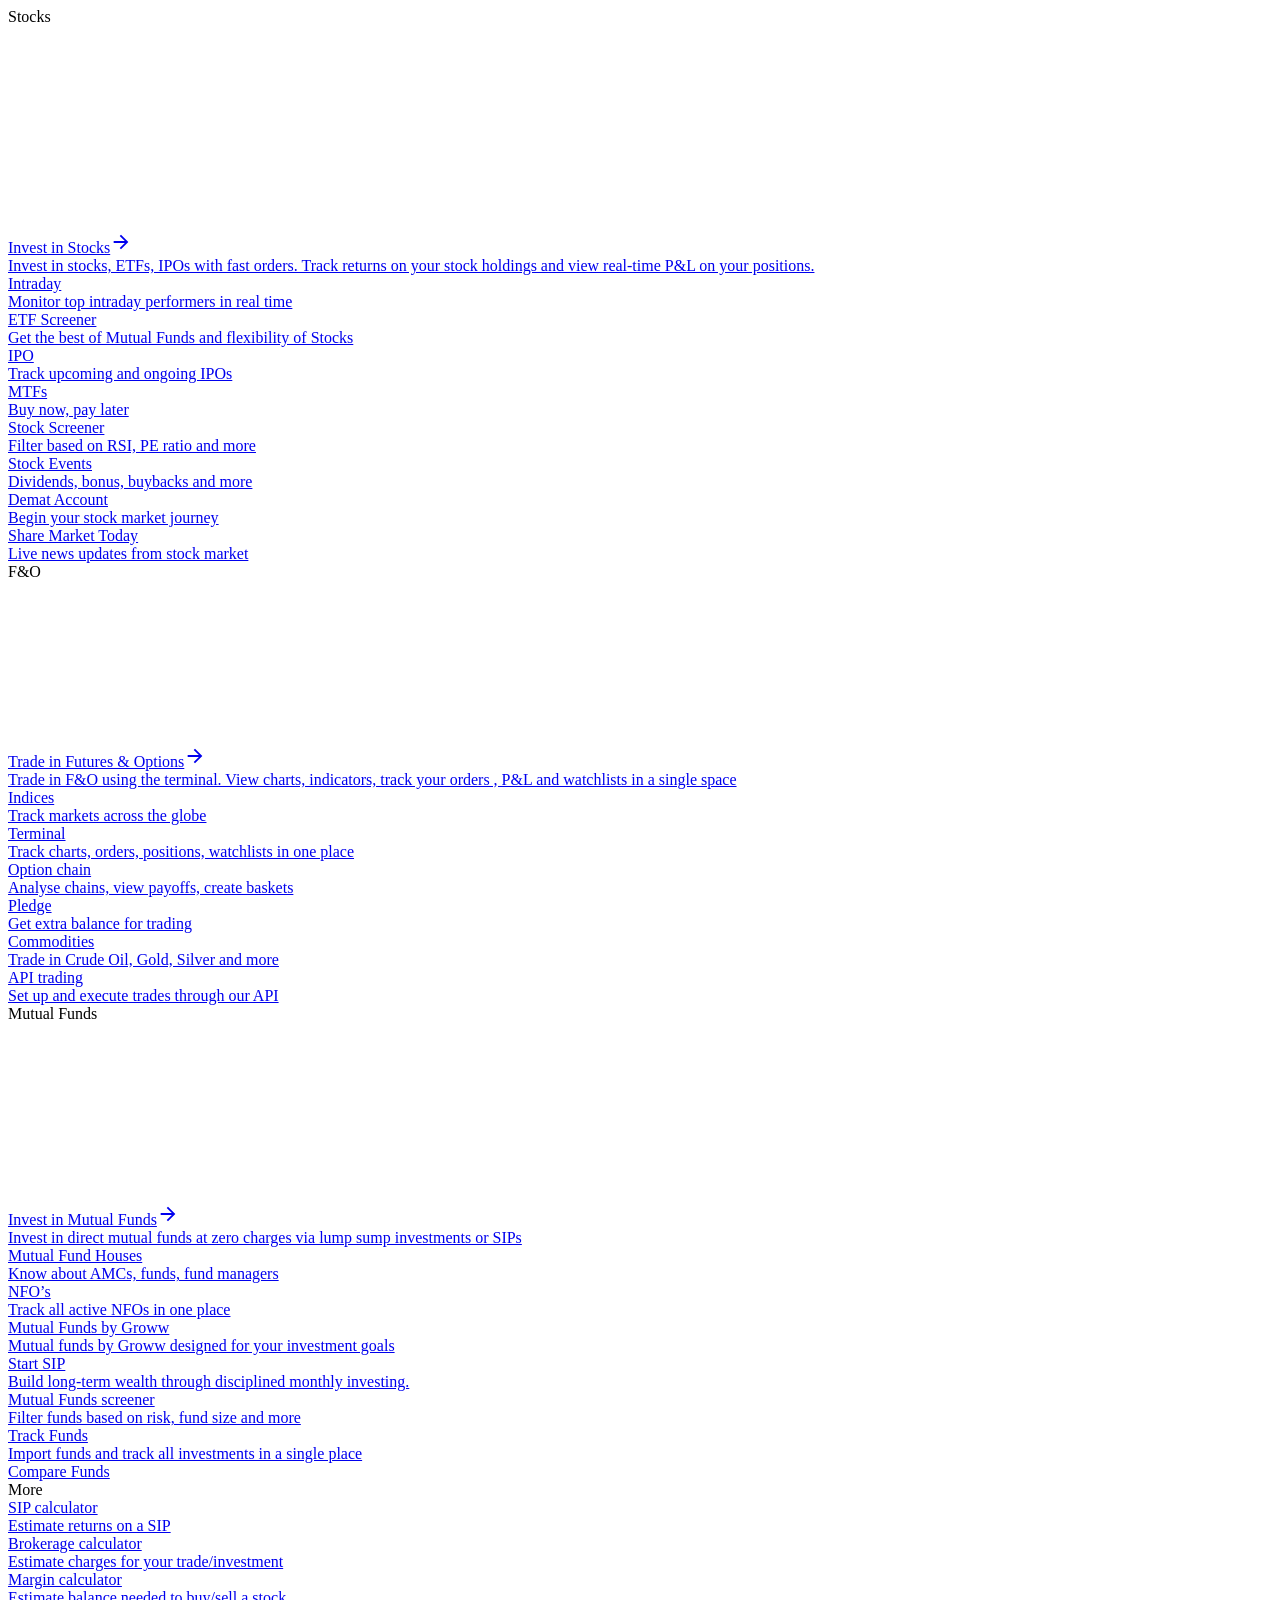
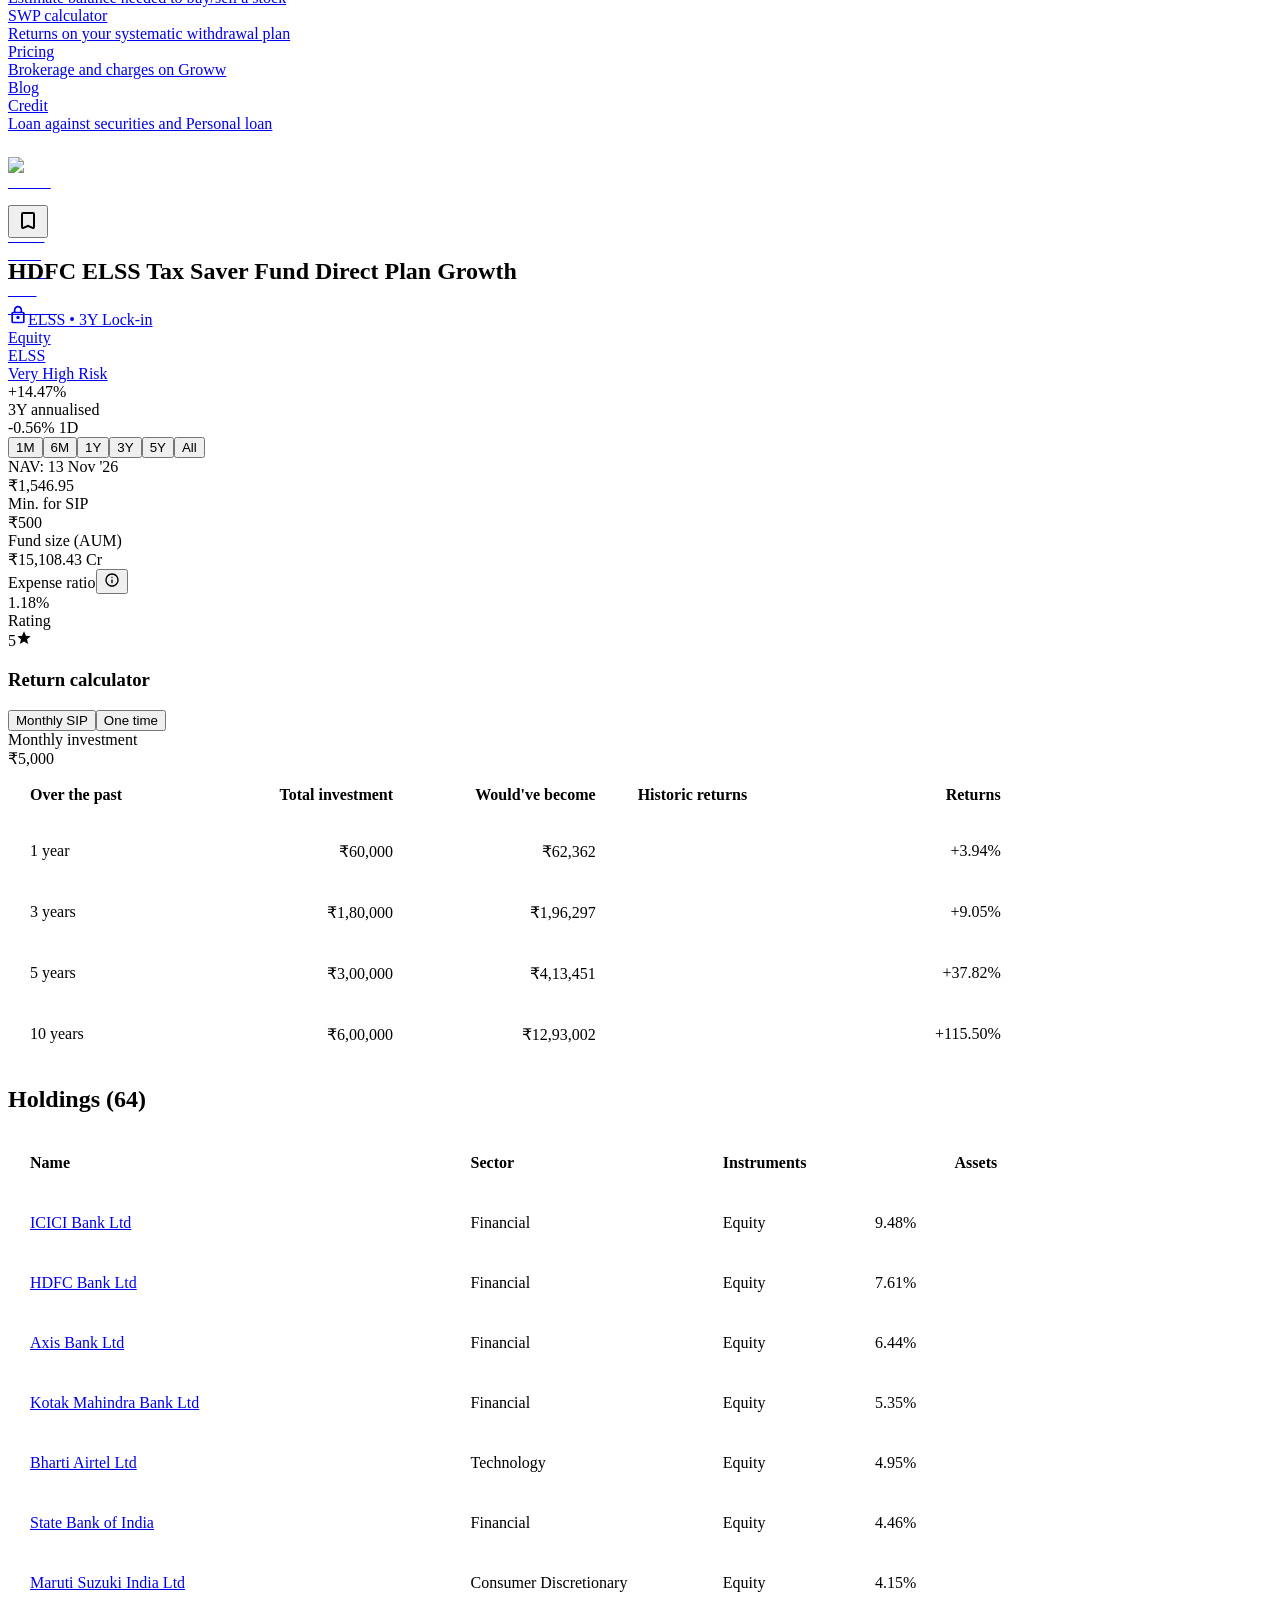
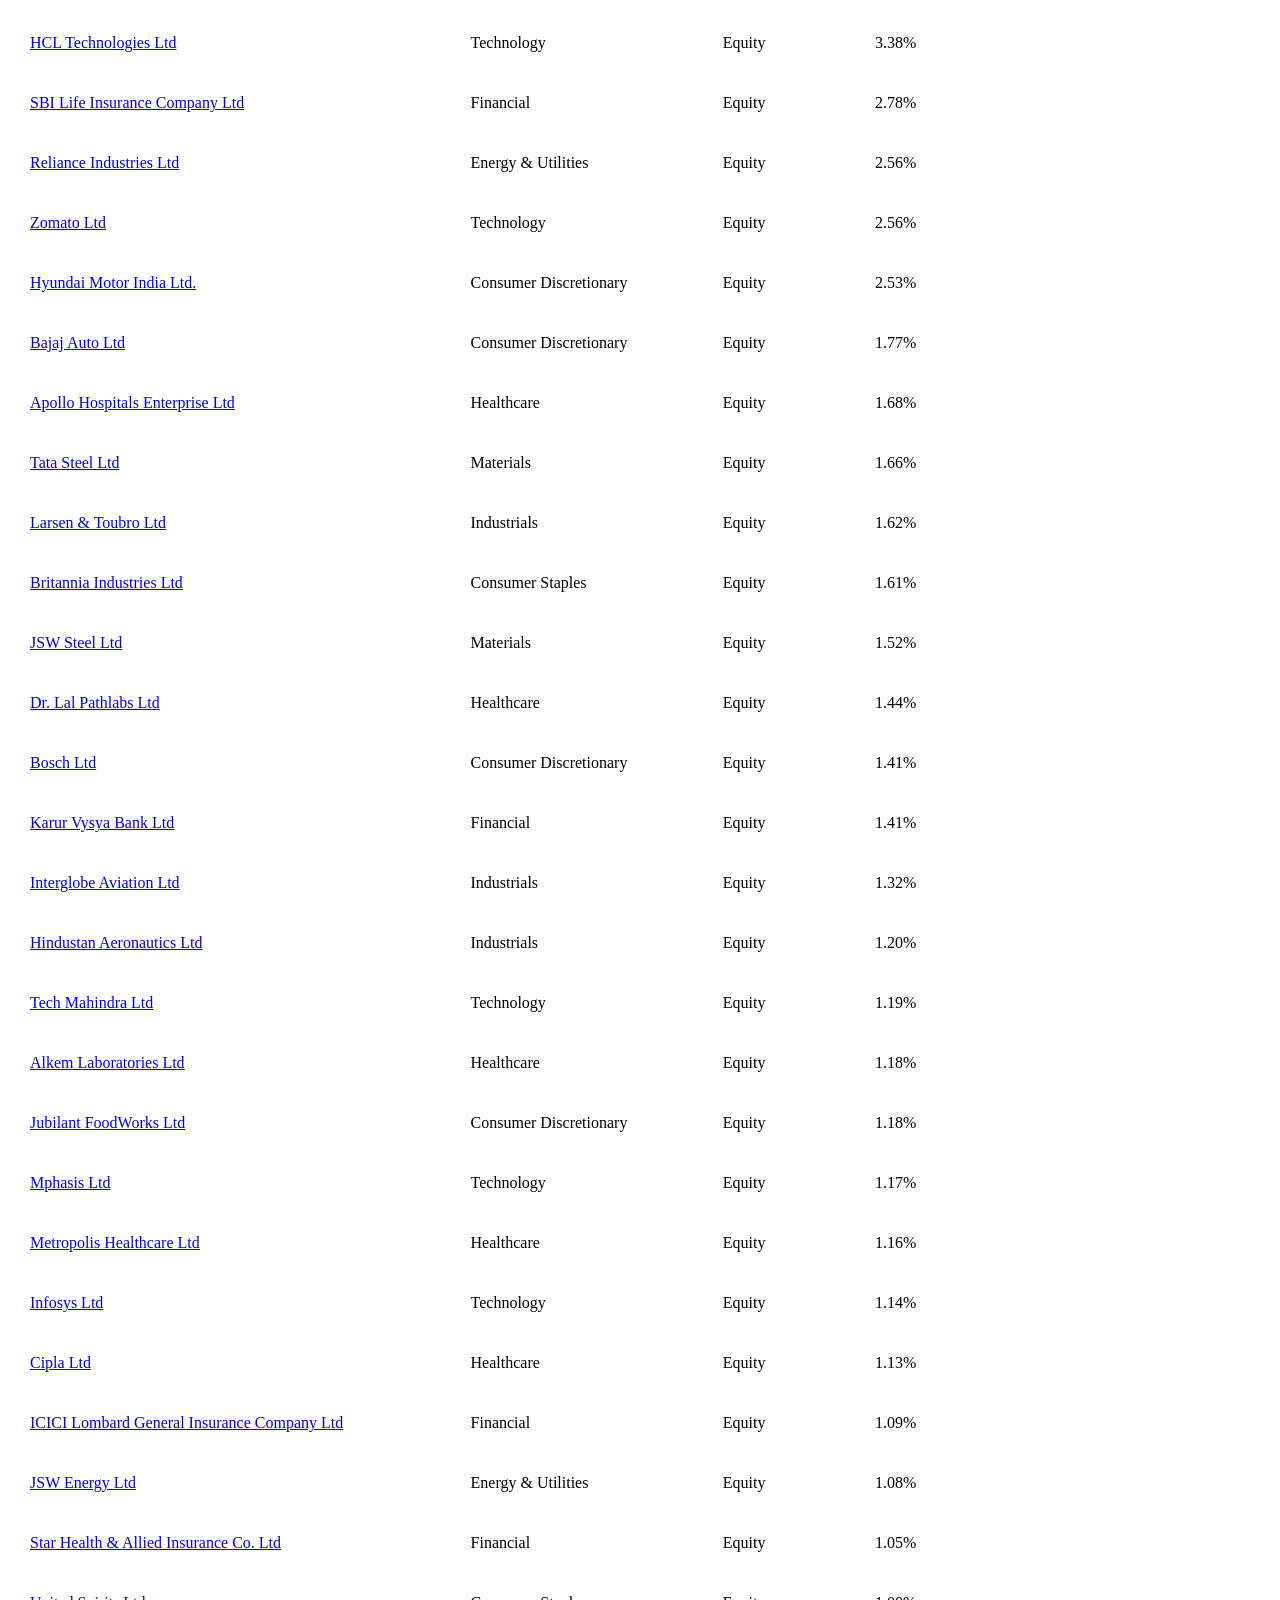
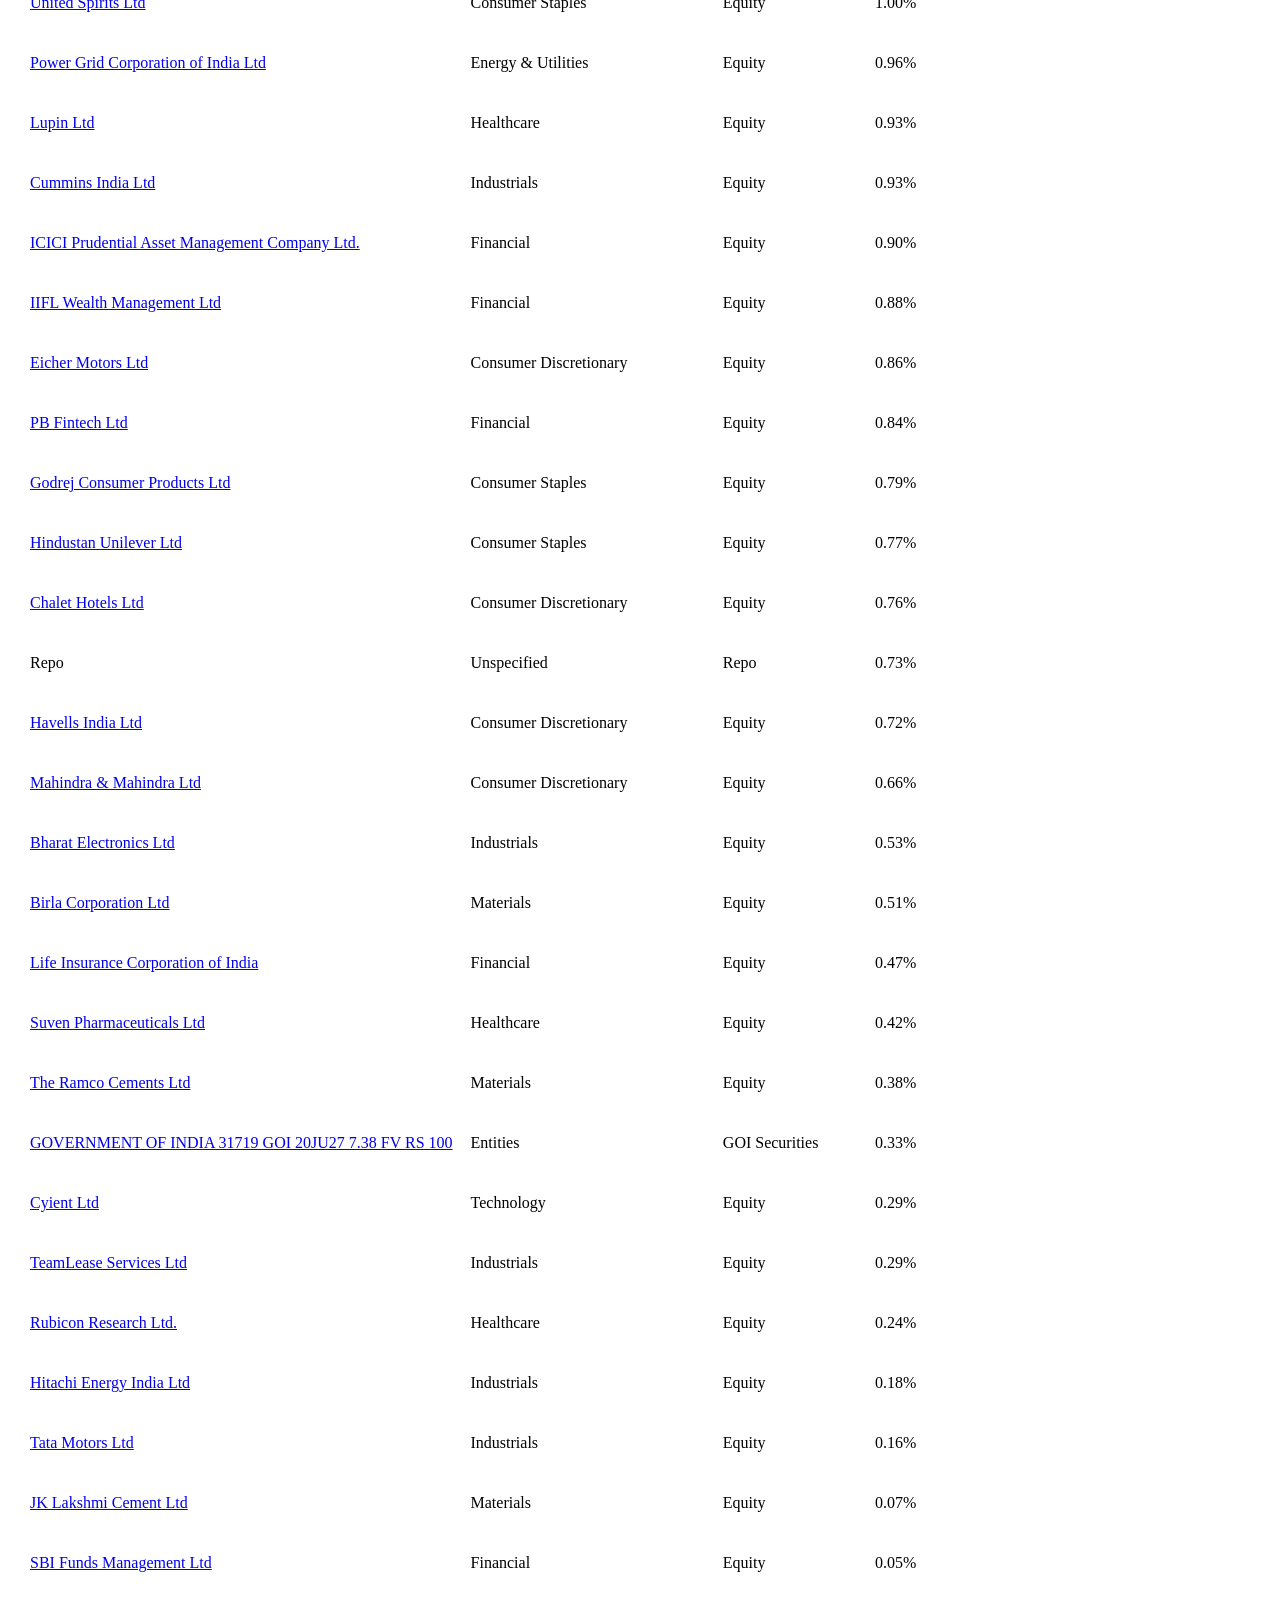
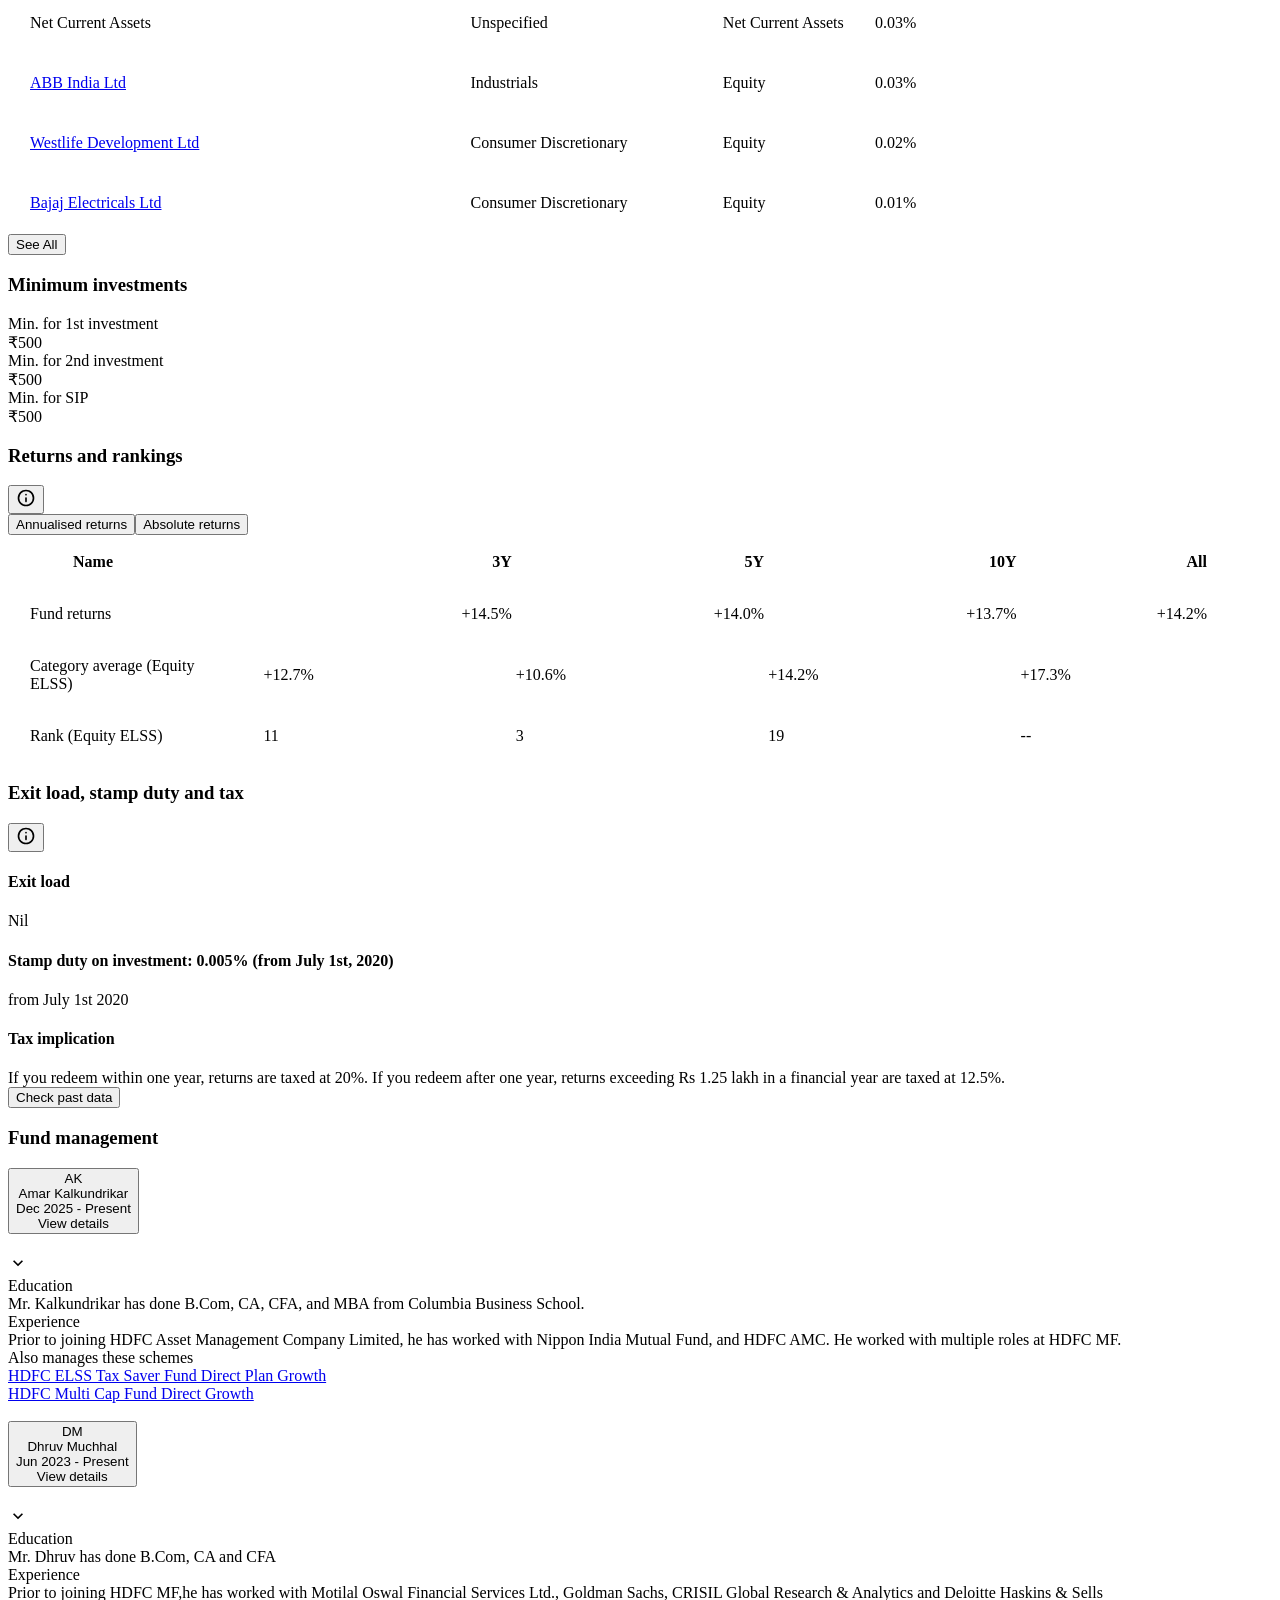
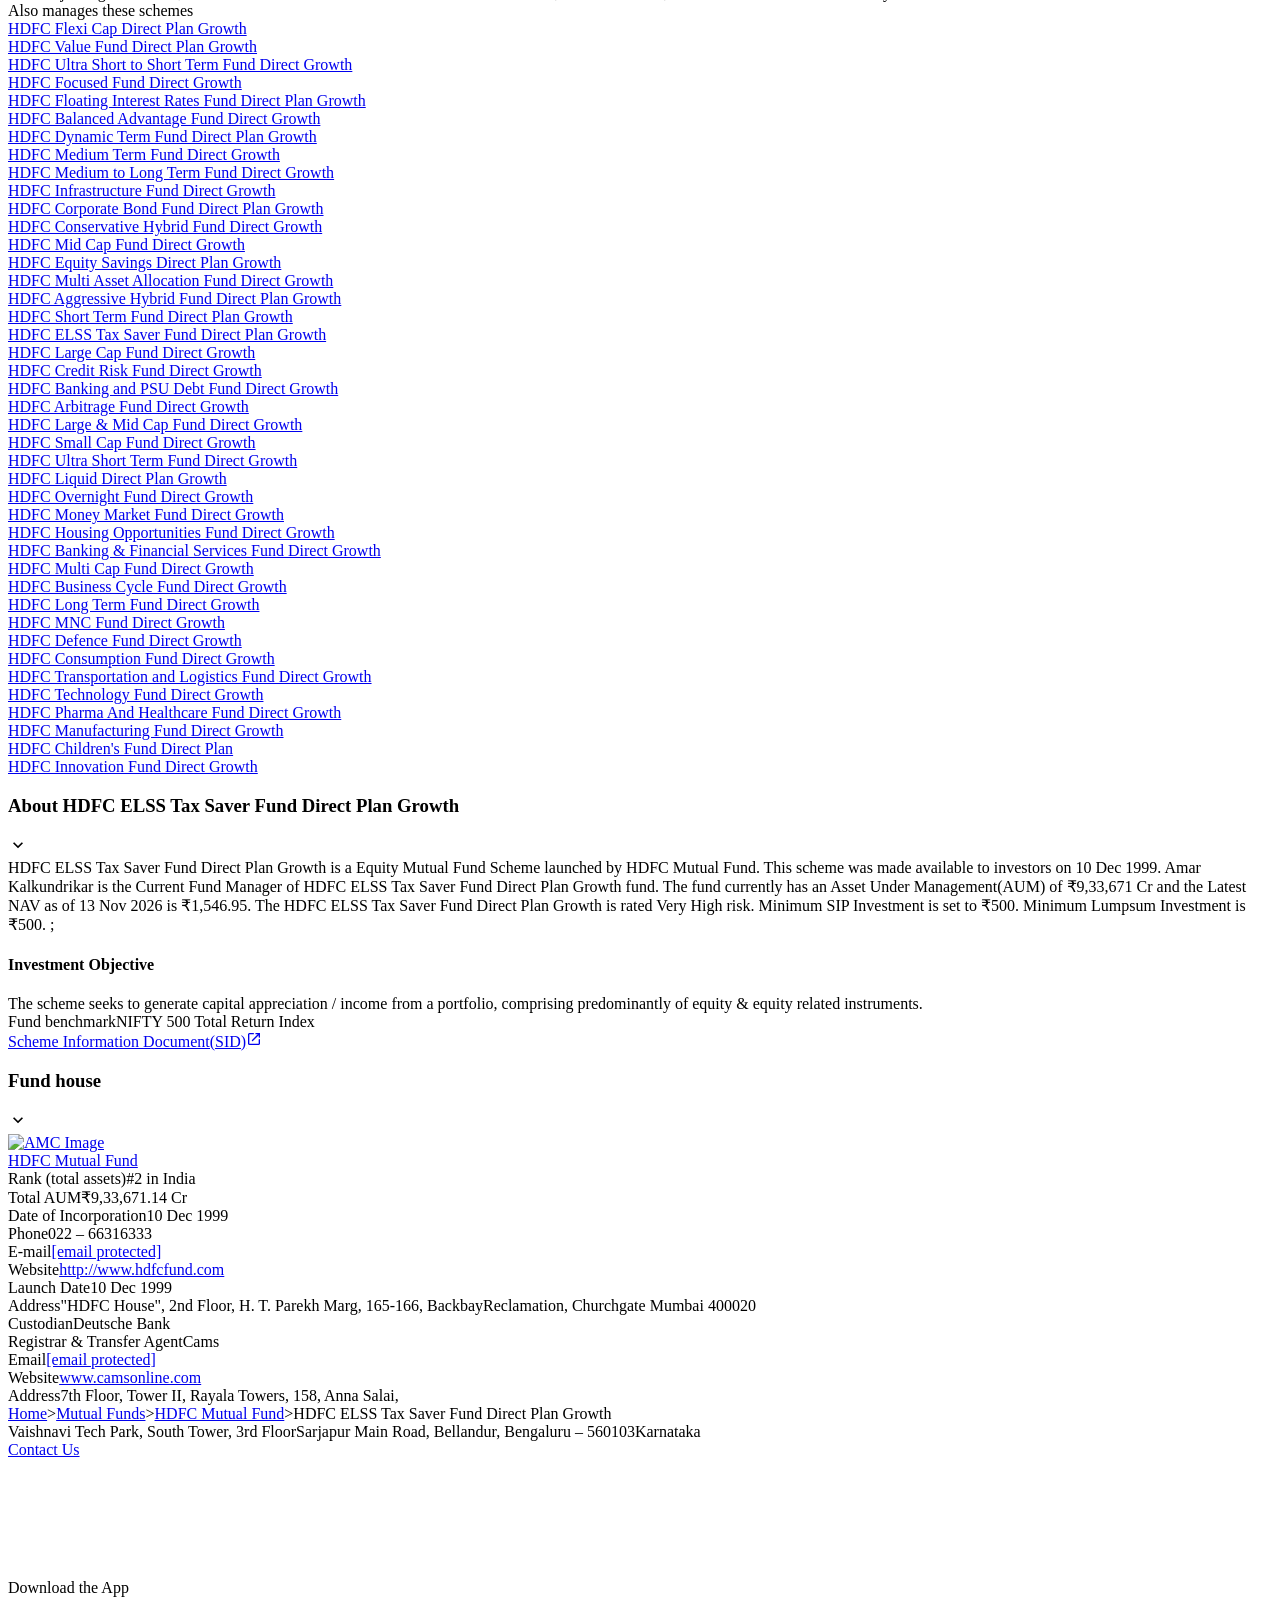
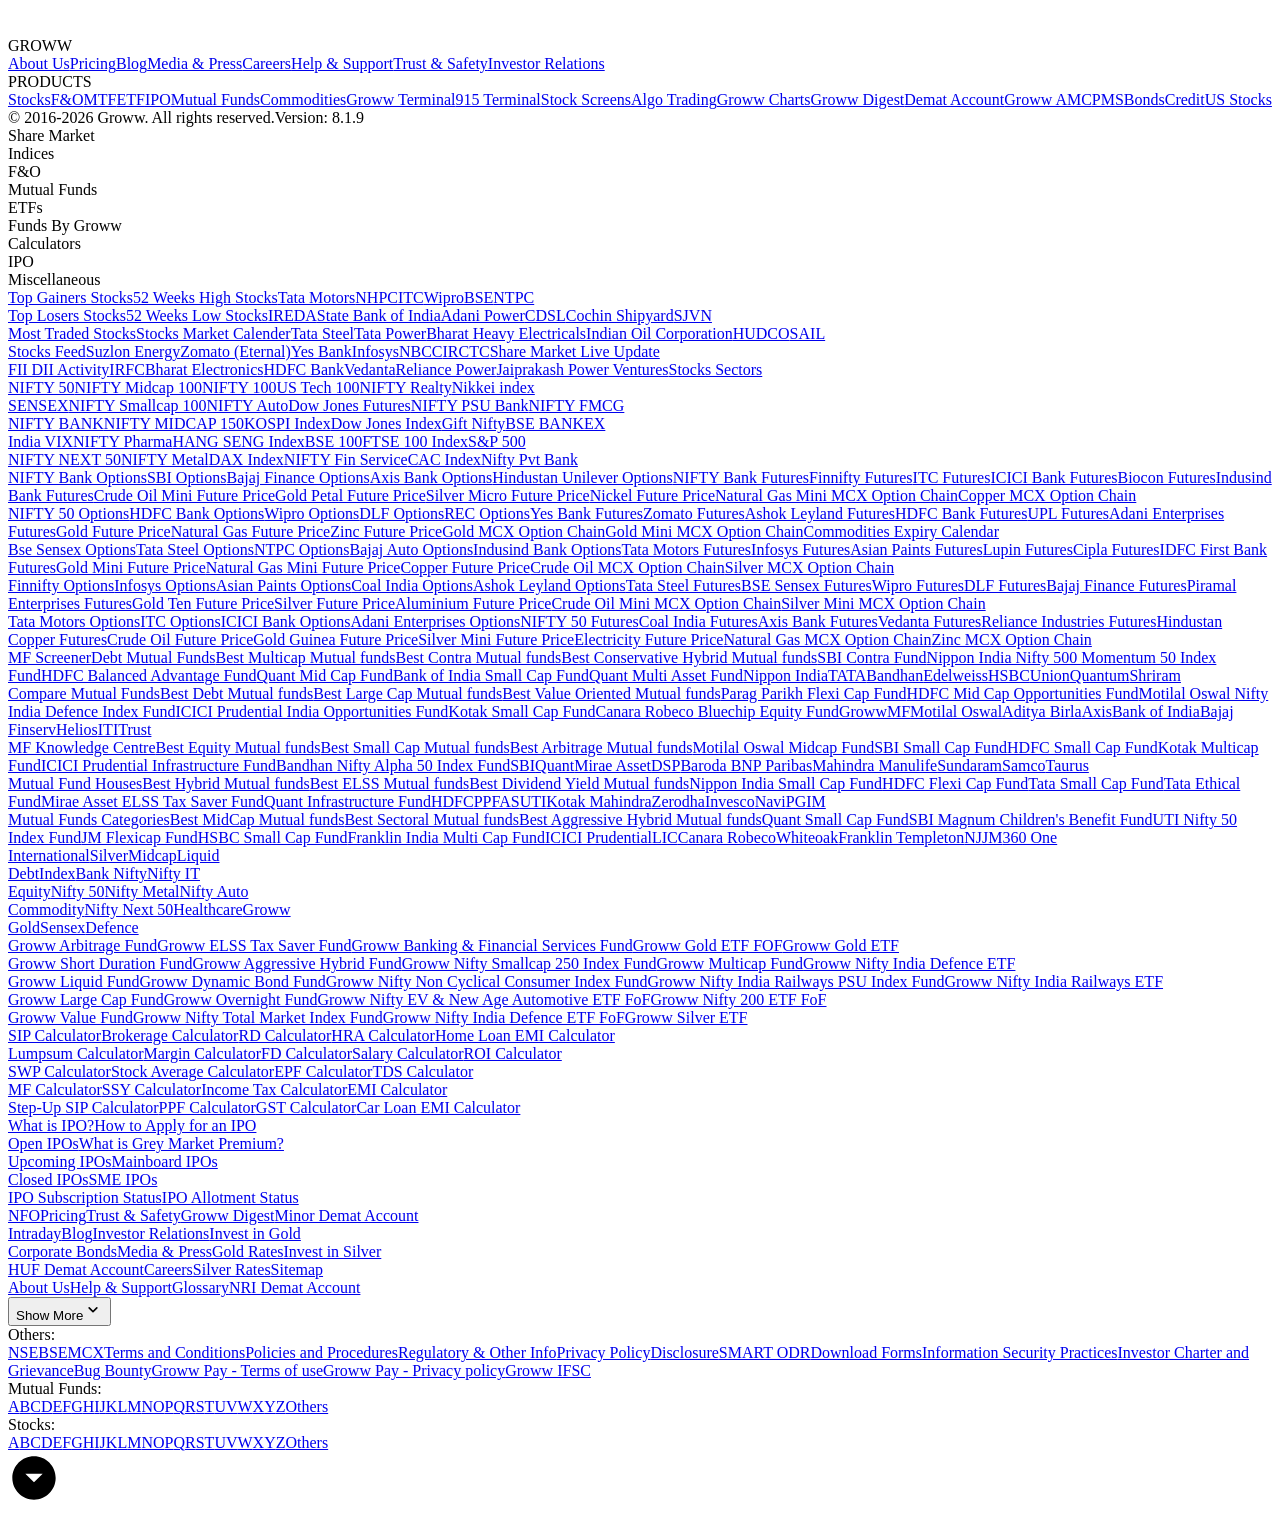
==== commit 14959db0: "chore: automated data pipeline refresh [2026-11-16]" ====
--- a/phase_2/scraped-data/raw_html/hdfc_elss_tax_saver_fund_direct_plan_growth.html
+++ b/phase_2/scraped-data/raw_html/hdfc_elss_tax_saver_fund_direct_plan_growth.html
@@ -2,7 +2,7 @@
   Invest in HDFC ELSS - Tax Saver Fund Online with Groww." data-next-head=""/><meta name="robots" content="index" data-next-head=""/><meta name="twitter:card" content="summary_large_image" data-next-head=""/><meta name="twitter:image" content="https://groww.in/groww-logo-270.png" data-next-head=""/><meta name="twitter:description" content="HDFC ELSS Tax Saver Fund Direct Plan Growth - Get latest NAV, SIP Returns &amp; Rankings, Ratings, Fund Performance, Portfolio, Expense Ratio, Holding Analysis, and Peers.
   Invest in HDFC ELSS - Tax Saver Fund Online with Groww." data-next-head=""/><meta name="twitter:title" content="HDFC ELSS Tax Saver Fund Direct Plan Growth - NAV, Mutual Fund Performance &amp; Portfolio" data-next-head=""/><meta name="twitter:site" content="_@groww" data-next-head=""/><meta name="twitter:creator" content="_@groww" data-next-head=""/><meta itemProp="name" content="HDFC ELSS Tax Saver Fund Direct Plan Growth - NAV, Mutual Fund Performance &amp; Portfolio" data-next-head=""/><meta itemProp="description" content="HDFC ELSS Tax Saver Fund Direct Plan Growth - Get latest NAV, SIP Returns &amp; Rankings, Ratings, Fund Performance, Portfolio, Expense Ratio, Holding Analysis, and Peers.
   Invest in HDFC ELSS - Tax Saver Fund Online with Groww." data-next-head=""/><meta itemProp="image" content="https://groww.in/groww-logo-270.png" data-next-head=""/><meta property="og:locale" content="en_US" data-next-head=""/><meta property="og:type" content="website" data-next-head=""/><meta property="og:title" content="HDFC ELSS Tax Saver Fund Direct Plan Growth - NAV, Mutual Fund Performance &amp; Portfolio" data-next-head=""/><meta property="og:image" content="https://groww.in/groww-logo-270.png" data-next-head=""/><meta property="og:description" content="HDFC ELSS Tax Saver Fund Direct Plan Growth - Get latest NAV, SIP Returns &amp; Rankings, Ratings, Fund Performance, Portfolio, Expense Ratio, Holding Analysis, and Peers.
-  Invest in HDFC ELSS - Tax Saver Fund Online with Groww." data-next-head=""/><meta property="og:url" content="https://groww.in/mutual-funds/hdfc-elss-tax-saver-fund-direct-plan-growth" data-next-head=""/><meta property="og:site_name" content="Groww" data-next-head=""/><link rel="publisher" href="https://plus.google.com/b/112795119140865328446/+GrowwIn?" data-next-head=""/><link rel="canonical" href="https://groww.in/mutual-funds/hdfc-elss-tax-saver-fund-direct-plan-growth" data-next-head=""/><meta property="csp-nonce" content="ma+dCHXE84VelEBdUjTPhA3XSUjudpTPpr5KMzwXy2o="/><meta http-equiv="Content-Security-Policy" content="default-src &#x27;self&#x27;; object-src &#x27;none&#x27;; block-all-mixed-content; script-src &#x27;self&#x27; &#x27;nonce-ma+dCHXE84VelEBdUjTPhA3XSUjudpTPpr5KMzwXy2o=&#x27; &#x27;wasm-unsafe-eval&#x27; https://*.groww.in/ https://*.growwinfra.in/ wss://*.groww.in/ wss://groww.in/ https://*.freshchat.com/ https://connect.facebook.net/ https://*.razorpay.com/ https://cdn32.godcstatic.com/ https://d2yyd1h5u9mauk.cloudfront.net/integrations/web/v1/library/ https://storage.googleapis.com/ https://www.googletagmanager.com/ https://tagmanager.google.com https://www.google-analytics.com/ https://ssl.google-analytics.com https://stats.g.doubleclick.net/ https://googleads.g.doubleclick.net/ https://www.googleadservices.com/ https://*.google.com/ https://www.google.co.in/ https://fonts.googleapis.com/ https://www.youtube.com/ https://www.youtube.com/iframe_api https://www.youtube-nocookie.com/ https://*.ingest.sentry.io https://hv-camera-web-sg.s3-ap-southeast-1.amazonaws.com/ https://hv-central-config.s3.ap-south-1.amazonaws.com/ https://hypersnapweb.hyperverge.co/ https://microapps.onemoney.in/ https://webrd.onemoney.in/ https://unpkg.com/ https://cdnjs.cloudflare.com/ https://www.gstatic.com/ https://bat.bing.com/ https://*.appsflyer.com/ https://www.clarity.ms/ https://*.ampproject.org/ https://unified-sdk.glomopay.com/; img-src &#x27;self&#x27; data: blob: https://groww.in/ https://*.groww.in/ https://img.youtube.com/ https://i.ytimg.com https://i3.ytimg.com https://s3.amazonaws.com/cdn.freshdesk.com/ https://viewlogo.s3.amazonaws.com/ https://wchat.freshchat.com/ https://www.google-analytics.com/ https://*.googleapis.com/ https://*.googleusercontent.com/ https://www.google.com/ https://www.google-analytics.com https://www.google.com/ads/ga-audiences https://www.googletagmanager.com https://ssl.gstatic.com https://www.gstatic.com https://stats.g.doubleclick.net/ https://www.google.co.in/ads/ga-audiences https://*.ingest.sentry.io https://hv-camera-web-sg.s3-ap-southeast-1.amazonaws.com/ https://hv-central-config.s3.ap-south-1.amazonaws.com/ https://hypersnapweb.hyperverge.co/ https://microapps.onemoney.in/ https://webrd.onemoney.in/ https://*.freshdesk.com/ https://bat.bing.com/ https://www.google.co.in/pagead/ https://*.ignosis.ai/ https://*.ignosis.in/ https://*.ampproject.org/ https://*.autochartist.com/; style-src &#x27;self&#x27; https://*.groww.in/ &#x27;unsafe-inline&#x27; https://accounts.google.com https://wchat.freshchat.com/ https://fonts.googleapis.com https://*.ampproject.org/; font-src &#x27;self&#x27; https://*.groww.in/ data: https://fonts.gstatic.com; connect-src &#x27;self&#x27; data: https://*.groww.in/ https://*.growwinfra.in/ wss://*.groww.in/ wss://groww.in/ https://*.razorpay.com/ https://*.delighted.com/ https://accounts.google.com https://*.googleapis.com/ https://*.ingest.sentry.io https://hv-camera-web-sg.s3-ap-southeast-1.amazonaws.com/ https://hv-central-config.s3.ap-south-1.amazonaws.com/ https://hypersnapweb.hyperverge.co/ https://microapps.onemoney.in/ https://webrd.onemoney.in/ https://*.ampproject.org/ https://www.google-analytics.com/ https://analytics.google.com/ https://region1.analytics.google.com/ https://region1.google-analytics.com/ https://stats.g.doubleclick.net/ https://www.google.com/ https://*.glomopay.com/; frame-src &#x27;self&#x27; https://reg.dreamcast.co/ https://storage.googleapis.com/ https://*.google.com/ https://www.youtube.com/ https://www.facebook.com https://*.groww.in/ wss://*.groww.in/ wss://groww.in/ https://wchat.freshchat.com/ https://growwapi.firebaseapp.com/ https://www.youtube.com/embed/ https://www.youtube.com/ https://www.youtube-nocookie.com/ https://*.ingest.sentry.io https://hv-camera-web-sg.s3-ap-southeast-1.amazonaws.com/ https://hv-central-config.s3.ap-south-1.amazonaws.com/ https://hypersnapweb.hyperverge.co/ https://microapps.onemoney.in/ https://webrd.onemoney.in/ https://*.ignosis.ai/ https://*.ignosis.in/ https://*.doubleclick.net/ https://*.ampproject.org/ https://www.googletagmanager.com/ https://mfcentral.com/ https://*.mfcentral.com/ https://*.glomopay.com/; media-src https://*.groww.in/ blob: https://storage.googleapis.com/ https://*.ampproject.org/;"/><meta charSet="utf-8"/><link rel="manifest" href="/manifest.json?v=1"/><link rel="preconnect" href="https://www.googletagmanager.com"/><link rel="preconnect" href="https://www.google-analytics.com"/><link rel="preload" href="https://resources.groww.in/web-assets/font/Soehne.woff2" as="font" type="font/woff2" crossorigin="anonymous"/><link rel="preload" href="https://resources.groww.in/web-assets/font/GrowwSans-Variable.woff2" as="font" type="font/woff2" crossorigin="anonymous"/><meta name="mobile-web-app-capable" content="yes"/><meta name="apple-mobile-web-app-capable" content="yes"/><meta name="application-name" content="Groww"/><meta name="apple-mobile-web-app-title" content="Groww"/><meta name="theme-color" content="#5500eb"/><meta name="msapplication-navbutton-color" content="#5500eb"/><meta name="apple-mobile-web-app-status-bar-style" content="black-translucent"/><meta name="msapplication-starturl" content="/"/><link type="application/opensearchdescription+xml" rel="search" href="/osdd.xml?v=6"/><script nomodule="" nonce="ma+dCHXE84VelEBdUjTPhA3XSUjudpTPpr5KMzwXy2o=" src="/polyfills/core-js.min.js"></script><link data-next-font="" rel="preconnect" href="/" crossorigin="anonymous"/><script nonce="ma+dCHXE84VelEBdUjTPhA3XSUjudpTPpr5KMzwXy2o=" data-nscript="beforeInteractive" crossorigin="anonymous">
+  Invest in HDFC ELSS - Tax Saver Fund Online with Groww." data-next-head=""/><meta property="og:url" content="https://groww.in/mutual-funds/hdfc-elss-tax-saver-fund-direct-plan-growth" data-next-head=""/><meta property="og:site_name" content="Groww" data-next-head=""/><link rel="publisher" href="https://plus.google.com/b/112795119140865328446/+GrowwIn?" data-next-head=""/><link rel="canonical" href="https://groww.in/mutual-funds/hdfc-elss-tax-saver-fund-direct-plan-growth" data-next-head=""/><meta property="csp-nonce" content="tStVH9kpA/rWoCCUwkNAFNT7lrhSuR2QBtLpjj9aRRM="/><meta http-equiv="Content-Security-Policy" content="default-src &#x27;self&#x27;; object-src &#x27;none&#x27;; block-all-mixed-content; script-src &#x27;self&#x27; &#x27;nonce-tStVH9kpA/rWoCCUwkNAFNT7lrhSuR2QBtLpjj9aRRM=&#x27; &#x27;wasm-unsafe-eval&#x27; https://*.groww.in/ https://*.growwinfra.in/ wss://*.groww.in/ wss://groww.in/ https://*.freshchat.com/ https://connect.facebook.net/ https://*.razorpay.com/ https://cdn32.godcstatic.com/ https://d2yyd1h5u9mauk.cloudfront.net/integrations/web/v1/library/ https://storage.googleapis.com/ https://www.googletagmanager.com/ https://tagmanager.google.com https://www.google-analytics.com/ https://ssl.google-analytics.com https://stats.g.doubleclick.net/ https://googleads.g.doubleclick.net/ https://www.googleadservices.com/ https://*.google.com/ https://www.google.co.in/ https://fonts.googleapis.com/ https://www.youtube.com/ https://www.youtube.com/iframe_api https://www.youtube-nocookie.com/ https://*.ingest.sentry.io https://hv-camera-web-sg.s3-ap-southeast-1.amazonaws.com/ https://hv-central-config.s3.ap-south-1.amazonaws.com/ https://hypersnapweb.hyperverge.co/ https://microapps.onemoney.in/ https://webrd.onemoney.in/ https://unpkg.com/ https://cdnjs.cloudflare.com/ https://www.gstatic.com/ https://bat.bing.com/ https://*.appsflyer.com/ https://www.clarity.ms/ https://*.ampproject.org/ https://unified-sdk.glomopay.com/; img-src &#x27;self&#x27; data: blob: https://groww.in/ https://*.groww.in/ https://img.youtube.com/ https://i.ytimg.com https://i3.ytimg.com https://s3.amazonaws.com/cdn.freshdesk.com/ https://viewlogo.s3.amazonaws.com/ https://wchat.freshchat.com/ https://www.google-analytics.com/ https://*.googleapis.com/ https://*.googleusercontent.com/ https://www.google.com/ https://www.google-analytics.com https://www.google.com/ads/ga-audiences https://www.googletagmanager.com https://ssl.gstatic.com https://www.gstatic.com https://stats.g.doubleclick.net/ https://www.google.co.in/ads/ga-audiences https://*.ingest.sentry.io https://hv-camera-web-sg.s3-ap-southeast-1.amazonaws.com/ https://hv-central-config.s3.ap-south-1.amazonaws.com/ https://hypersnapweb.hyperverge.co/ https://microapps.onemoney.in/ https://webrd.onemoney.in/ https://*.freshdesk.com/ https://bat.bing.com/ https://www.google.co.in/pagead/ https://*.ignosis.ai/ https://*.ignosis.in/ https://*.ampproject.org/ https://*.autochartist.com/; style-src &#x27;self&#x27; https://*.groww.in/ &#x27;unsafe-inline&#x27; https://accounts.google.com https://wchat.freshchat.com/ https://fonts.googleapis.com https://*.ampproject.org/; font-src &#x27;self&#x27; https://*.groww.in/ data: https://fonts.gstatic.com; connect-src &#x27;self&#x27; data: https://*.groww.in/ https://*.growwinfra.in/ wss://*.groww.in/ wss://groww.in/ https://*.razorpay.com/ https://*.delighted.com/ https://accounts.google.com https://*.googleapis.com/ https://*.ingest.sentry.io https://hv-camera-web-sg.s3-ap-southeast-1.amazonaws.com/ https://hv-central-config.s3.ap-south-1.amazonaws.com/ https://hypersnapweb.hyperverge.co/ https://microapps.onemoney.in/ https://webrd.onemoney.in/ https://*.ampproject.org/ https://www.google-analytics.com/ https://analytics.google.com/ https://region1.analytics.google.com/ https://region1.google-analytics.com/ https://stats.g.doubleclick.net/ https://www.google.com/ https://*.glomopay.com/; frame-src &#x27;self&#x27; https://reg.dreamcast.co/ https://storage.googleapis.com/ https://*.google.com/ https://www.youtube.com/ https://www.facebook.com https://*.groww.in/ wss://*.groww.in/ wss://groww.in/ https://wchat.freshchat.com/ https://growwapi.firebaseapp.com/ https://www.youtube.com/embed/ https://www.youtube.com/ https://www.youtube-nocookie.com/ https://*.ingest.sentry.io https://hv-camera-web-sg.s3-ap-southeast-1.amazonaws.com/ https://hv-central-config.s3.ap-south-1.amazonaws.com/ https://hypersnapweb.hyperverge.co/ https://microapps.onemoney.in/ https://webrd.onemoney.in/ https://*.ignosis.ai/ https://*.ignosis.in/ https://*.doubleclick.net/ https://*.ampproject.org/ https://www.googletagmanager.com/ https://mfcentral.com/ https://*.mfcentral.com/ https://*.glomopay.com/; media-src https://*.groww.in/ blob: https://storage.googleapis.com/ https://*.ampproject.org/;"/><meta charSet="utf-8"/><link rel="manifest" href="/manifest.json?v=1"/><link rel="preconnect" href="https://www.googletagmanager.com"/><link rel="preconnect" href="https://www.google-analytics.com"/><link rel="preload" href="https://resources.groww.in/web-assets/font/Soehne.woff2" as="font" type="font/woff2" crossorigin="anonymous"/><link rel="preload" href="https://resources.groww.in/web-assets/font/GrowwSans-Variable.woff2" as="font" type="font/woff2" crossorigin="anonymous"/><meta name="mobile-web-app-capable" content="yes"/><meta name="apple-mobile-web-app-capable" content="yes"/><meta name="application-name" content="Groww"/><meta name="apple-mobile-web-app-title" content="Groww"/><meta name="theme-color" content="#5500eb"/><meta name="msapplication-navbutton-color" content="#5500eb"/><meta name="apple-mobile-web-app-status-bar-style" content="black-translucent"/><meta name="msapplication-starturl" content="/"/><link type="application/opensearchdescription+xml" rel="search" href="/osdd.xml?v=6"/><script nomodule="" nonce="tStVH9kpA/rWoCCUwkNAFNT7lrhSuR2QBtLpjj9aRRM=" src="/polyfills/core-js.min.js"></script><link data-next-font="" rel="preconnect" href="/" crossorigin="anonymous"/><script nonce="tStVH9kpA/rWoCCUwkNAFNT7lrhSuR2QBtLpjj9aRRM=" data-nscript="beforeInteractive" crossorigin="anonymous">
   if (Promise && !Promise.allSettled) {
   Promise.allSettled = function(promises) {
     return Promise.all(promises.map(function(promise) {
@@ -13,7 +13,7 @@
       });
     }));
   };
-}</script><script nonce="ma+dCHXE84VelEBdUjTPhA3XSUjudpTPpr5KMzwXy2o=" data-nscript="beforeInteractive" crossorigin="anonymous">
+}</script><script nonce="tStVH9kpA/rWoCCUwkNAFNT7lrhSuR2QBtLpjj9aRRM=" data-nscript="beforeInteractive" crossorigin="anonymous">
   (function () {
     if (typeof globalThis === 'undefined') {
       if (typeof window !== 'undefined') {
@@ -25,7 +25,7 @@
       }
     }
   })();
-</script><link nonce="ma+dCHXE84VelEBdUjTPhA3XSUjudpTPpr5KMzwXy2o=" rel="preload" href="//assets-netstorage.groww.in/web-assets/billion_groww_desktop/prod/_next/static/css/d20b87a6ea1c6b59.css" as="style" crossorigin="anonymous"/><link nonce="ma+dCHXE84VelEBdUjTPhA3XSUjudpTPpr5KMzwXy2o=" rel="stylesheet" href="//assets-netstorage.groww.in/web-assets/billion_groww_desktop/prod/_next/static/css/d20b87a6ea1c6b59.css" crossorigin="anonymous" data-n-g=""/><link nonce="ma+dCHXE84VelEBdUjTPhA3XSUjudpTPpr5KMzwXy2o=" rel="preload" href="//assets-netstorage.groww.in/web-assets/billion_groww_desktop/prod/_next/static/css/350dbad5339149d0.css" as="style" crossorigin="anonymous"/><link nonce="ma+dCHXE84VelEBdUjTPhA3XSUjudpTPpr5KMzwXy2o=" rel="stylesheet" href="//assets-netstorage.groww.in/web-assets/billion_groww_desktop/prod/_next/static/css/350dbad5339149d0.css" crossorigin="anonymous" data-n-p=""/><link nonce="ma+dCHXE84VelEBdUjTPhA3XSUjudpTPpr5KMzwXy2o=" rel="preload" href="//assets-netstorage.groww.in/web-assets/billion_groww_desktop/prod/_next/static/css/d94400d195631a83.css" as="style" crossorigin="anonymous"/><link nonce="ma+dCHXE84VelEBdUjTPhA3XSUjudpTPpr5KMzwXy2o=" rel="stylesheet" href="//assets-netstorage.groww.in/web-assets/billion_groww_desktop/prod/_next/static/css/d94400d195631a83.css" crossorigin="anonymous" data-n-p=""/><link nonce="ma+dCHXE84VelEBdUjTPhA3XSUjudpTPpr5KMzwXy2o=" rel="preload" href="//assets-netstorage.groww.in/web-assets/billion_groww_desktop/prod/_next/static/css/a54775be23dce8a0.css" as="style" crossorigin="anonymous"/><link nonce="ma+dCHXE84VelEBdUjTPhA3XSUjudpTPpr5KMzwXy2o=" rel="stylesheet" href="//assets-netstorage.groww.in/web-assets/billion_groww_desktop/prod/_next/static/css/a54775be23dce8a0.css" crossorigin="anonymous" data-n-p=""/><noscript data-n-css="ma+dCHXE84VelEBdUjTPhA3XSUjudpTPpr5KMzwXy2o="></noscript><script defer="" nonce="ma+dCHXE84VelEBdUjTPhA3XSUjudpTPpr5KMzwXy2o=" crossorigin="anonymous" nomodule="" src="//assets-netstorage.groww.in/web-assets/billion_groww_desktop/prod/_next/static/chunks/polyfills-42372ed130431b0a.js"></script><script src="//assets-netstorage.groww.in/web-assets/billion_groww_desktop/prod/_next/static/chunks/webpack-2d43bbd505e1e560.js" nonce="ma+dCHXE84VelEBdUjTPhA3XSUjudpTPpr5KMzwXy2o=" defer="" crossorigin="anonymous"></script><script src="//assets-netstorage.groww.in/web-assets/billion_groww_desktop/prod/_next/static/chunks/framework-f50708772fa730ba.js" nonce="ma+dCHXE84VelEBdUjTPhA3XSUjudpTPpr5KMzwXy2o=" defer="" crossorigin="anonymous"></script><script src="//assets-netstorage.groww.in/web-assets/billion_groww_desktop/prod/_next/static/chunks/main-8f6fa34dc8a4cbde.js" nonce="ma+dCHXE84VelEBdUjTPhA3XSUjudpTPpr5KMzwXy2o=" defer="" crossorigin="anonymous"></script><script src="//assets-netstorage.groww.in/web-assets/billion_groww_desktop/prod/_next/static/chunks/pages/_app-1a0d134f34efc0c6.js" nonce="ma+dCHXE84VelEBdUjTPhA3XSUjudpTPpr5KMzwXy2o=" defer="" crossorigin="anonymous"></script><script src="//assets-netstorage.groww.in/web-assets/billion_groww_desktop/prod/_next/static/chunks/1461-82843003287d0110.js" nonce="ma+dCHXE84VelEBdUjTPhA3XSUjudpTPpr5KMzwXy2o=" defer="" crossorigin="anonymous"></script><script src="//assets-netstorage.groww.in/web-assets/billion_groww_desktop/prod/_next/static/chunks/1611-253f10799bcaaf6d.js" nonce="ma+dCHXE84VelEBdUjTPhA3XSUjudpTPpr5KMzwXy2o=" defer="" crossorigin="anonymous"></script><script src="//assets-netstorage.groww.in/web-assets/billion_groww_desktop/prod/_next/static/chunks/11660-68173b780397c3c8.js" nonce="ma+dCHXE84VelEBdUjTPhA3XSUjudpTPpr5KMzwXy2o=" defer="" crossorigin="anonymous"></script><script src="//assets-netstorage.groww.in/web-assets/billion_groww_desktop/prod/_next/static/chunks/5471-4563ca65c7c42049.js" nonce="ma+dCHXE84VelEBdUjTPhA3XSUjudpTPpr5KMzwXy2o=" defer="" crossorigin="anonymous"></script><script src="//assets-netstorage.groww.in/web-assets/billion_groww_desktop/prod/_next/static/chunks/41801-ce846e9230199ced.js" nonce="ma+dCHXE84VelEBdUjTPhA3XSUjudpTPpr5KMzwXy2o=" defer="" crossorigin="anonymous"></script><script src="//assets-netstorage.groww.in/web-assets/billion_groww_desktop/prod/_next/static/chunks/80593-e9dd9f367b5877e1.js" nonce="ma+dCHXE84VelEBdUjTPhA3XSUjudpTPpr5KMzwXy2o=" defer="" crossorigin="anonymous"></script><script src="//assets-netstorage.groww.in/web-assets/billion_groww_desktop/prod/_next/static/chunks/21454-727a247e32de2256.js" nonce="ma+dCHXE84VelEBdUjTPhA3XSUjudpTPpr5KMzwXy2o=" defer="" crossorigin="anonymous"></script><script src="//assets-netstorage.groww.in/web-assets/billion_groww_desktop/prod/_next/static/chunks/66687-833b90c0fbc4189b.js" nonce="ma+dCHXE84VelEBdUjTPhA3XSUjudpTPpr5KMzwXy2o=" defer="" crossorigin="anonymous"></script><script src="//assets-netstorage.groww.in/web-assets/billion_groww_desktop/prod/_next/static/chunks/12676-975cdae66a608731.js" nonce="ma+dCHXE84VelEBdUjTPhA3XSUjudpTPpr5KMzwXy2o=" defer="" crossorigin="anonymous"></script><script src="//assets-netstorage.groww.in/web-assets/billion_groww_desktop/prod/_next/static/chunks/68242-6cbcd216832f107c.js" nonce="ma+dCHXE84VelEBdUjTPhA3XSUjudpTPpr5KMzwXy2o=" defer="" crossorigin="anonymous"></script><script src="//assets-netstorage.groww.in/web-assets/billion_groww_desktop/prod/_next/static/chunks/12900-eb6cc8c5dd8c6e75.js" nonce="ma+dCHXE84VelEBdUjTPhA3XSUjudpTPpr5KMzwXy2o=" defer="" crossorigin="anonymous"></script><script src="//assets-netstorage.groww.in/web-assets/billion_groww_desktop/prod/_next/static/chunks/47726-e7a3543cc1cfef13.js" nonce="ma+dCHXE84VelEBdUjTPhA3XSUjudpTPpr5KMzwXy2o=" defer="" crossorigin="anonymous"></script><script src="//assets-netstorage.groww.in/web-assets/billion_groww_desktop/prod/_next/static/chunks/93102-1c1d3334882ebd20.js" nonce="ma+dCHXE84VelEBdUjTPhA3XSUjudpTPpr5KMzwXy2o=" defer="" crossorigin="anonymous"></script><script src="//assets-netstorage.groww.in/web-assets/billion_groww_desktop/prod/_next/static/chunks/56861-2272e1865a196fb8.js" nonce="ma+dCHXE84VelEBdUjTPhA3XSUjudpTPpr5KMzwXy2o=" defer="" crossorigin="anonymous"></script><script src="//assets-netstorage.groww.in/web-assets/billion_groww_desktop/prod/_next/static/chunks/94375-67d4a6468b9ab59c.js" nonce="ma+dCHXE84VelEBdUjTPhA3XSUjudpTPpr5KMzwXy2o=" defer="" crossorigin="anonymous"></script><script src="//assets-netstorage.groww.in/web-assets/billion_groww_desktop/prod/_next/static/chunks/32919-75627a9a66725150.js" nonce="ma+dCHXE84VelEBdUjTPhA3XSUjudpTPpr5KMzwXy2o=" defer="" crossorigin="anonymous"></script><script src="//assets-netstorage.groww.in/web-assets/billion_groww_desktop/prod/_next/static/chunks/3458-9c0d4a2202880f62.js" nonce="ma+dCHXE84VelEBdUjTPhA3XSUjudpTPpr5KMzwXy2o=" defer="" crossorigin="anonymous"></script><script src="//assets-netstorage.groww.in/web-assets/billion_groww_desktop/prod/_next/static/chunks/56309-16fc047a1764b4cc.js" nonce="ma+dCHXE84VelEBdUjTPhA3XSUjudpTPpr5KMzwXy2o=" defer="" crossorigin="anonymous"></script><script src="//assets-netstorage.groww.in/web-assets/billion_groww_desktop/prod/_next/static/chunks/32879-b64da8d119c09f43.js" nonce="ma+dCHXE84VelEBdUjTPhA3XSUjudpTPpr5KMzwXy2o=" defer="" crossorigin="anonymous"></script><script src="//assets-netstorage.groww.in/web-assets/billion_groww_desktop/prod/_next/static/chunks/35511-05bc76a5ef5d1387.js" nonce="ma+dCHXE84VelEBdUjTPhA3XSUjudpTPpr5KMzwXy2o=" defer="" crossorigin="anonymous"></script><script src="//assets-netstorage.groww.in/web-assets/billion_groww_desktop/prod/_next/static/chunks/10223-9f3214fc4a193420.js" nonce="ma+dCHXE84VelEBdUjTPhA3XSUjudpTPpr5KMzwXy2o=" defer="" crossorigin="anonymous"></script><script src="//assets-netstorage.groww.in/web-assets/billion_groww_desktop/prod/_next/static/chunks/20567-e0219e8d66d49922.js" nonce="ma+dCHXE84VelEBdUjTPhA3XSUjudpTPpr5KMzwXy2o=" defer="" crossorigin="anonymous"></script><script src="//assets-netstorage.groww.in/web-assets/billion_groww_desktop/prod/_next/static/chunks/66974-5f9257475f51f08f.js" nonce="ma+dCHXE84VelEBdUjTPhA3XSUjudpTPpr5KMzwXy2o=" defer="" crossorigin="anonymous"></script><script src="//assets-netstorage.groww.in/web-assets/billion_groww_desktop/prod/_next/static/chunks/37579-9e118a6219a5dcfd.js" nonce="ma+dCHXE84VelEBdUjTPhA3XSUjudpTPpr5KMzwXy2o=" defer="" crossorigin="anonymous"></script><script src="//assets-netstorage.groww.in/web-assets/billion_groww_desktop/prod/_next/static/chunks/36422-21c4c022417986da.js" nonce="ma+dCHXE84VelEBdUjTPhA3XSUjudpTPpr5KMzwXy2o=" defer="" crossorigin="anonymous"></script><script src="//assets-netstorage.groww.in/web-assets/billion_groww_desktop/prod/_next/static/chunks/31735-f4e1295ee70ad09c.js" nonce="ma+dCHXE84VelEBdUjTPhA3XSUjudpTPpr5KMzwXy2o=" defer="" crossorigin="anonymous"></script><script src="//assets-netstorage.groww.in/web-assets/billion_groww_desktop/prod/_next/static/chunks/pages/mutual-funds/%5BsearchId%5D-f64f621bd9cccd76.js" nonce="ma+dCHXE84VelEBdUjTPhA3XSUjudpTPpr5KMzwXy2o=" defer="" crossorigin="anonymous"></script><script src="//assets-netstorage.groww.in/web-assets/billion_groww_desktop/prod/_next/static/x1BG5lnsnk0mdFAPyk3JI/_buildManifest.js" nonce="ma+dCHXE84VelEBdUjTPhA3XSUjudpTPpr5KMzwXy2o=" defer="" crossorigin="anonymous"></script><script src="//assets-netstorage.groww.in/web-assets/billion_groww_desktop/prod/_next/static/x1BG5lnsnk0mdFAPyk3JI/_ssgManifest.js" nonce="ma+dCHXE84VelEBdUjTPhA3XSUjudpTPpr5KMzwXy2o=" defer="" crossorigin="anonymous"></script></head><body><div id="__next"><div class="lne123Loader"></div><div id="root"><div class=" header2025_headerContainer__WqMf9 bgHeader" style="max-width:calc(100vw - var(--gr1-sidebar-width, 0px))"><div class="row mainDiv width100" style="border-bottom:1px solid var(--border-primary)"><div class="loggedOut_navContainer__h99vu absolute-center vspace-between web-align false"><div class="absolute-center loggedOut_leftContainer__qKr3O"><div class="loggedOut_marginBottom4__EmG4W cur-po"></div><div class="absolute-center"><div class="bodyLargeHeavy contentSecondary flex absolute-center"><div class="absolute-center loggedOut_navItem__gjbia "><span class="cur-po">Stocks</span></div><div class="loggedOut_hoverDiv__aVsCI borderPrimary"><div class="dropdownUI_dropdownContainer___FvdC flex"><a class="dropdownUI_dropdownSection1__Gql_w width100 absolute-center flex-column" href="/stocks"><div class="absolute-center dropdownUI_dropdownMinHeight__P5uZe"><div class="lazyload-wrapper "><div style="height:205px" class="lazyload-placeholder"></div></div></div><div class="flex flex-column"><div class="bodyLargeHeavy contentPrimary absolute-center dropdownUI_dropdownHeading__i9Nxv">Invest in Stocks<svg xmlns="http://www.w3.org/2000/svg" viewBox="0 0 24 24" fill="currentColor" height="22" width="22"><path fill="none" d="M0 0h24v24H0z"></path><path d="m12 4-1.41 1.41L16.17 11H4v2h12.17l-5.58 5.59L12 20l8-8z"></path></svg></div><div class="bodyBase contentSecondary dropdownUI_dropdownSubHeading__w7vpz">Invest in stocks, ETFs, IPOs with fast orders. Track returns on your stock holdings and view real-time P&amp;L on your positions.</div></div></a><div class="dropdownUI_dropdownDivider__TJ2iA absolute-center borderPrimary"></div><div class="dropdownUI_dropdownSection2__C0CDh false flex flex-column"><a class="bodyLargeHeavy contentPrimary backgroundTransparentHover absolute-center dropdownUI_dropdownSection2Item__HAq3_" href="/stocks/intraday"><span class="absolute-center contentSecondary"></span><div class="flex flex-column"><div class="bodyLargeHeavy contentPrimary dropdownUI_dropdownHeading__i9Nxv">Intraday</div><div class="bodyBase contentSecondary dropdownUI_dropdownSubHeading__w7vpz">Monitor top intraday performers in real time</div></div></a><a class="bodyLargeHeavy contentPrimary backgroundTransparentHover absolute-center dropdownUI_dropdownSection2Item__HAq3_" href="/etfs"><span class="absolute-center contentSecondary"></span><div class="flex flex-column"><div class="bodyLargeHeavy contentPrimary dropdownUI_dropdownHeading__i9Nxv">ETF Screener</div><div class="bodyBase contentSecondary dropdownUI_dropdownSubHeading__w7vpz">Get the best of Mutual Funds and flexibility of Stocks</div></div></a><a class="bodyLargeHeavy contentPrimary backgroundTransparentHover absolute-center dropdownUI_dropdownSection2Item__HAq3_" href="/ipo"><span class="absolute-center contentSecondary"></span><div class="flex flex-column"><div class="bodyLargeHeavy contentPrimary dropdownUI_dropdownHeading__i9Nxv">IPO</div><div class="bodyBase contentSecondary dropdownUI_dropdownSubHeading__w7vpz">Track upcoming and ongoing IPOs</div></div></a><a class="bodyLargeHeavy contentPrimary backgroundTransparentHover absolute-center dropdownUI_dropdownSection2Item__HAq3_" href="/stocks/mtf"><span class="absolute-center contentSecondary"></span><div class="flex flex-column"><div class="bodyLargeHeavy contentPrimary dropdownUI_dropdownHeading__i9Nxv">MTFs</div><div class="bodyBase contentSecondary dropdownUI_dropdownSubHeading__w7vpz">Buy now, pay later</div></div></a></div><div class="dropdownUI_dropdownDivider__TJ2iA absolute-center borderPrimary"></div><div class="dropdownUI_dropdownSection2__C0CDh flex flex-column"><a class="bodyLargeHeavy contentPrimary backgroundTransparentHover absolute-center dropdownUI_dropdownSection2Item__HAq3_" href="/stocks/filter"><span class="absolute-center contentSecondary"></span><div class="flex flex-column"><div class="bodyLargeHeavy contentPrimary dropdownUI_dropdownHeading__i9Nxv">Stock Screener</div><div class="bodyBase contentSecondary dropdownUI_dropdownSubHeading__w7vpz">Filter based on RSI, PE ratio and more</div></div></a><a class="bodyLargeHeavy contentPrimary backgroundTransparentHover absolute-center dropdownUI_dropdownSection2Item__HAq3_" href="/stocks/calendar"><span class="absolute-center contentSecondary"></span><div class="flex flex-column"><div class="bodyLargeHeavy contentPrimary dropdownUI_dropdownHeading__i9Nxv">Stock Events</div><div class="bodyBase contentSecondary dropdownUI_dropdownSubHeading__w7vpz">Dividends, bonus, buybacks and more</div></div></a><a class="bodyLargeHeavy contentPrimary backgroundTransparentHover absolute-center dropdownUI_dropdownSection2Item__HAq3_" href="/open-demat-account"><span class="absolute-center contentSecondary"></span><div class="flex flex-column"><div class="bodyLargeHeavy contentPrimary dropdownUI_dropdownHeading__i9Nxv">Demat Account</div><div class="bodyBase contentSecondary dropdownUI_dropdownSubHeading__w7vpz">Begin your stock market journey</div></div></a><a class="bodyLargeHeavy contentPrimary backgroundTransparentHover absolute-center dropdownUI_dropdownSection2Item__HAq3_" href="/share-market-today"><span class="absolute-center contentSecondary"></span><div class="flex flex-column"><div class="bodyLargeHeavy contentPrimary dropdownUI_dropdownHeading__i9Nxv">Share Market Today</div><div class="bodyBase contentSecondary dropdownUI_dropdownSubHeading__w7vpz">Live news updates from stock market</div></div></a></div></div></div></div><div class="bodyLargeHeavy contentSecondary flex absolute-center"><div class="absolute-center loggedOut_navItem__gjbia "><span class="cur-po">F&amp;O</span></div><div class="loggedOut_hoverDiv__aVsCI borderPrimary"><div class="dropdownUI_dropdownContainer___FvdC flex"><a class="dropdownUI_dropdownSection1__Gql_w width100 absolute-center flex-column" href="/futures-and-options"><div class="absolute-center dropdownUI_dropdownMinHeight__P5uZe"><div class="lazyload-wrapper "><div style="height:163.8px" class="lazyload-placeholder"></div></div></div><div class="flex flex-column"><div class="bodyLargeHeavy contentPrimary absolute-center dropdownUI_dropdownHeading__i9Nxv">Trade in Futures &amp; Options<svg xmlns="http://www.w3.org/2000/svg" viewBox="0 0 24 24" fill="currentColor" height="22" width="22"><path fill="none" d="M0 0h24v24H0z"></path><path d="m12 4-1.41 1.41L16.17 11H4v2h12.17l-5.58 5.59L12 20l8-8z"></path></svg></div><div class="bodyBase contentSecondary dropdownUI_dropdownSubHeading__w7vpz">Trade in F&amp;O using the terminal. View charts, indicators, track your orders , P&amp;L and watchlists in a single space</div></div></a><div class="dropdownUI_dropdownDivider__TJ2iA absolute-center borderPrimary"></div><div class="dropdownUI_dropdownSection2__C0CDh false flex flex-column"><a class="bodyLargeHeavy contentPrimary backgroundTransparentHover absolute-center dropdownUI_dropdownSection2Item__HAq3_" href="/indices"><span class="absolute-center contentSecondary"></span><div class="flex flex-column"><div class="bodyLargeHeavy contentPrimary dropdownUI_dropdownHeading__i9Nxv">Indices</div><div class="bodyBase contentSecondary dropdownUI_dropdownSubHeading__w7vpz">Track markets across the globe</div></div></a><a class="bodyLargeHeavy contentPrimary backgroundTransparentHover absolute-center dropdownUI_dropdownSection2Item__HAq3_" href="/charts"><span class="absolute-center contentSecondary"></span><div class="flex flex-column"><div class="bodyLargeHeavy contentPrimary dropdownUI_dropdownHeading__i9Nxv">Terminal</div><div class="bodyBase contentSecondary dropdownUI_dropdownSubHeading__w7vpz">Track charts, orders, positions, watchlists in one place</div></div></a><a class="bodyLargeHeavy contentPrimary backgroundTransparentHover absolute-center dropdownUI_dropdownSection2Item__HAq3_" href="/options/nifty"><span class="absolute-center contentSecondary"></span><div class="flex flex-column"><div class="bodyLargeHeavy contentPrimary dropdownUI_dropdownHeading__i9Nxv">Option chain</div><div class="bodyBase contentSecondary dropdownUI_dropdownSubHeading__w7vpz">Analyse chains, view payoffs, create baskets</div></div></a></div><div class="dropdownUI_dropdownDivider__TJ2iA absolute-center borderPrimary"></div><div class="dropdownUI_dropdownSection2__C0CDh flex flex-column"><a class="bodyLargeHeavy contentPrimary backgroundTransparentHover absolute-center dropdownUI_dropdownSection2Item__HAq3_" href="/available-for-pledge"><span class="absolute-center contentSecondary"></span><div class="flex flex-column"><div class="bodyLargeHeavy contentPrimary dropdownUI_dropdownHeading__i9Nxv">Pledge</div><div class="bodyBase contentSecondary dropdownUI_dropdownSubHeading__w7vpz">Get extra balance for trading</div></div></a><a class="bodyLargeHeavy contentPrimary backgroundTransparentHover absolute-center dropdownUI_dropdownSection2Item__HAq3_" href="/commodities"><span class="absolute-center contentSecondary"></span><div class="flex flex-column"><div class="bodyLargeHeavy contentPrimary dropdownUI_dropdownHeading__i9Nxv">Commodities</div><div class="bodyBase contentSecondary dropdownUI_dropdownSubHeading__w7vpz">Trade in Crude Oil, Gold, Silver and more</div></div></a><a class="bodyLargeHeavy contentPrimary backgroundTransparentHover absolute-center dropdownUI_dropdownSection2Item__HAq3_" href="/trade-api"><span class="absolute-center contentSecondary"></span><div class="flex flex-column"><div class="bodyLargeHeavy contentPrimary dropdownUI_dropdownHeading__i9Nxv">API trading</div><div class="bodyBase contentSecondary dropdownUI_dropdownSubHeading__w7vpz">Set up and execute trades through our API</div></div></a></div></div></div></div><div class="bodyLargeHeavy contentSecondary flex absolute-center"><div class="absolute-center loggedOut_navItem__gjbia loggedOut_navItemSecondLast__dBn7a"><span class="cur-po">Mutual Funds</span></div><div class="loggedOut_hoverDiv__aVsCI borderPrimary"><div class="dropdownUI_dropdownContainer___FvdC flex"><a class="dropdownUI_dropdownSection1__Gql_w width100 absolute-center flex-column" href="/mutual-funds"><div class="absolute-center dropdownUI_dropdownMinHeight__P5uZe"><div class="lazyload-wrapper "><div style="height:180.6px" class="lazyload-placeholder"></div></div></div><div class="flex flex-column"><div class="bodyLargeHeavy contentPrimary absolute-center dropdownUI_dropdownHeading__i9Nxv">Invest in Mutual Funds<svg xmlns="http://www.w3.org/2000/svg" viewBox="0 0 24 24" fill="currentColor" height="22" width="22"><path fill="none" d="M0 0h24v24H0z"></path><path d="m12 4-1.41 1.41L16.17 11H4v2h12.17l-5.58 5.59L12 20l8-8z"></path></svg></div><div class="bodyBase contentSecondary dropdownUI_dropdownSubHeading__w7vpz">Invest in direct mutual funds at zero charges via lump sump investments or SIPs</div></div></a><div class="dropdownUI_dropdownDivider__TJ2iA absolute-center borderPrimary"></div><div class="dropdownUI_dropdownSection2__C0CDh false flex flex-column"><a class="bodyLargeHeavy contentPrimary backgroundTransparentHover absolute-center dropdownUI_dropdownSection2Item__HAq3_" href="/mutual-funds/amc"><span class="absolute-center contentSecondary"></span><div class="flex flex-column"><div class="bodyLargeHeavy contentPrimary dropdownUI_dropdownHeading__i9Nxv">Mutual Fund Houses</div><div class="bodyBase contentSecondary dropdownUI_dropdownSubHeading__w7vpz">Know about AMCs, funds, fund managers</div></div></a><a class="bodyLargeHeavy contentPrimary backgroundTransparentHover absolute-center dropdownUI_dropdownSection2Item__HAq3_" href="/nfo"><span class="absolute-center contentSecondary"></span><div class="flex flex-column"><div class="bodyLargeHeavy contentPrimary dropdownUI_dropdownHeading__i9Nxv">NFO’s</div><div class="bodyBase contentSecondary dropdownUI_dropdownSubHeading__w7vpz">Track all active NFOs in one place</div></div></a><a class="bodyLargeHeavy contentPrimary backgroundTransparentHover absolute-center dropdownUI_dropdownSection2Item__HAq3_" href="/mutual-funds/amc/groww-mutual-funds"><span class="absolute-center contentSecondary"></span><div class="flex flex-column"><div class="bodyLargeHeavy contentPrimary dropdownUI_dropdownHeading__i9Nxv">Mutual Funds by Groww</div><div class="bodyBase contentSecondary dropdownUI_dropdownSubHeading__w7vpz">Mutual funds by Groww designed for your investment goals</div></div></a><a class="bodyLargeHeavy contentPrimary backgroundTransparentHover absolute-center dropdownUI_dropdownSection2Item__HAq3_" href="/mutual-funds/start-sip"><span class="absolute-center contentSecondary"></span><div class="flex flex-column"><div class="bodyLargeHeavy contentPrimary dropdownUI_dropdownHeading__i9Nxv">Start SIP</div><div class="bodyBase contentSecondary dropdownUI_dropdownSubHeading__w7vpz">Build long-term wealth through disciplined monthly investing.</div></div></a></div><div class="dropdownUI_dropdownDivider__TJ2iA absolute-center borderPrimary"></div><div class="dropdownUI_dropdownSection2__C0CDh flex flex-column"><a class="bodyLargeHeavy contentPrimary backgroundTransparentHover absolute-center dropdownUI_dropdownSection2Item__HAq3_" href="/mutual-funds/filter"><span class="absolute-center contentSecondary"></span><div class="flex flex-column"><div class="bodyLargeHeavy contentPrimary dropdownUI_dropdownHeading__i9Nxv">Mutual Funds screener</div><div class="bodyBase contentSecondary dropdownUI_dropdownSubHeading__w7vpz">Filter funds based on risk, fund size and more</div></div></a><a class="bodyLargeHeavy contentPrimary backgroundTransparentHover absolute-center dropdownUI_dropdownSection2Item__HAq3_" href="/track"><span class="absolute-center contentSecondary"></span><div class="flex flex-column"><div class="bodyLargeHeavy contentPrimary dropdownUI_dropdownHeading__i9Nxv">Track Funds</div><div class="bodyBase contentSecondary dropdownUI_dropdownSubHeading__w7vpz">Import funds and track all investments in a single place</div></div></a><a class="bodyLargeHeavy contentPrimary backgroundTransparentHover absolute-center dropdownUI_dropdownSection2Item__HAq3_" href="/mutual-funds/compare"><span class="absolute-center contentSecondary"></span><div class="flex flex-column"><div class="bodyLargeHeavy contentPrimary dropdownUI_dropdownHeading__i9Nxv">Compare Funds</div></div></a></div></div></div></div><div class="bodyLargeHeavy contentSecondary flex absolute-center"><div class="loggedOut_navDivider__ZxwFK absolute-center borderPrimary"></div><div class="absolute-center loggedOut_navItem__gjbia loggedOut_navItemLast__f0Otu"><span class="cur-po">More</span></div><div class="loggedOut_hoverDiv__aVsCI borderPrimary"><div class="dropdownUI_dropdownContainer___FvdC flex"><div class="dropdownUI_dropdownSection2__C0CDh dropdownUI_section2MoreContainerWidth__6wgKy flex flex-column"><a class="bodyLargeHeavy contentPrimary backgroundTransparentHover absolute-center dropdownUI_dropdownSection2Item__HAq3_" href="/calculators/sip-calculator"><span class="absolute-center contentSecondary"></span><div class="flex flex-column"><div class="bodyLargeHeavy contentPrimary dropdownUI_dropdownHeading__i9Nxv">SIP calculator</div><div class="bodyBase contentSecondary dropdownUI_dropdownSubHeading__w7vpz">Estimate returns on a SIP</div></div></a><a class="bodyLargeHeavy contentPrimary backgroundTransparentHover absolute-center dropdownUI_dropdownSection2Item__HAq3_" href="/calculators/brokerage-calculator"><span class="absolute-center contentSecondary"></span><div class="flex flex-column"><div class="bodyLargeHeavy contentPrimary dropdownUI_dropdownHeading__i9Nxv">Brokerage calculator</div><div class="bodyBase contentSecondary dropdownUI_dropdownSubHeading__w7vpz">Estimate charges for your trade/investment</div></div></a><a class="bodyLargeHeavy contentPrimary backgroundTransparentHover absolute-center dropdownUI_dropdownSection2Item__HAq3_" href="/calculators/margin-calculator"><span class="absolute-center contentSecondary"></span><div class="flex flex-column"><div class="bodyLargeHeavy contentPrimary dropdownUI_dropdownHeading__i9Nxv">Margin calculator</div><div class="bodyBase contentSecondary dropdownUI_dropdownSubHeading__w7vpz">Estimate balance needed to buy/sell a stock</div></div></a></div><div class="dropdownUI_dropdownDivider__TJ2iA absolute-center borderPrimary"></div><div class="dropdownUI_dropdownSection2__C0CDh flex flex-column"><a class="bodyLargeHeavy contentPrimary backgroundTransparentHover absolute-center dropdownUI_dropdownSection2Item__HAq3_" href="/calculators/swp-calculator"><span class="absolute-center contentSecondary"></span><div class="flex flex-column"><div class="bodyLargeHeavy contentPrimary dropdownUI_dropdownHeading__i9Nxv">SWP calculator</div><div class="bodyBase contentSecondary dropdownUI_dropdownSubHeading__w7vpz">Returns on your systematic withdrawal plan</div></div></a><a class="bodyLargeHeavy contentPrimary backgroundTransparentHover absolute-center dropdownUI_dropdownSection2Item__HAq3_" href="/pricing"><span class="absolute-center contentSecondary"></span><div class="flex flex-column"><div class="bodyLargeHeavy contentPrimary dropdownUI_dropdownHeading__i9Nxv">Pricing</div><div class="bodyBase contentSecondary dropdownUI_dropdownSubHeading__w7vpz">Brokerage and charges on Groww</div></div></a><a class="bodyLargeHeavy contentPrimary backgroundTransparentHover absolute-center dropdownUI_dropdownSection2Item__HAq3_" href="/blog"><span class="absolute-center contentSecondary"></span><div class="flex flex-column"><div class="bodyLargeHeavy contentPrimary dropdownUI_dropdownHeading__i9Nxv">Blog</div></div></a></div><div class="dropdownUI_dropdownDivider__TJ2iA absolute-center borderPrimary"></div><div class="dropdownUI_dropdownSection2__C0CDh flex flex-column"><a class="bodyLargeHeavy contentPrimary backgroundTransparentHover absolute-center dropdownUI_dropdownSection2Item__HAq3_" href="https://credit.groww.in"><span class="absolute-center contentSecondary"></span><div class="flex flex-column"><div class="bodyLargeHeavy contentPrimary dropdownUI_dropdownHeading__i9Nxv">Credit</div><div class="bodyBase contentSecondary dropdownUI_dropdownSubHeading__w7vpz">Loan against securities and Personal loan</div></div></a></div></div></div></div></div></div></div></div></div><div><div><div><div><div class="container web-align ecp79CollectionsPageHeight"><div class="pw14Container" style="margin-top:24px"><div class="pw14MainWrapper layout-container"><div class="pw14ContentWrapper backgroundPrimary layout-main width100"><div class="layout-main width100 flex flex-column"><header><section class="vspace-between valign-wrapper"><a class="" href="/mutual-funds/filter?fund_house=%5B%22HDFC+Mutual+Fund%22%5D"><div style="width:48px;height:48px" class="companyLogo_logoContainer__P55OT   "><img alt="HDFC ELSS Tax Saver Fund Direct Plan Growth" loading="lazy" width="48" height="48" decoding="async" data-nimg="1" class="companyLogo_companyImage__N6dKI absolute-center header_fundLogo__8v7cZ" style="color:transparent" srcSet="https://assets-netstorage.groww.in/mf-assets/logos/hdfc_groww.png 1x, https://assets-netstorage.groww.in/mf-assets/logos/hdfc_groww.png 2x" src="https://assets-netstorage.groww.in/mf-assets/logos/hdfc_groww.png"/></div></a><button type="button" aria-label="Add HDFC ELSS Tax Saver Fund Direct Plan Growth to watchlist" class="absolute-center borderPrimary cur-po contentPrimary header_watchlistIconWrapper__9dJF6"><span aria-hidden="true" class="absolute-center"><svg xmlns="http://www.w3.org/2000/svg" fill="currentColor" viewBox="0 0 24 24" height="24" width="24"><path fill="currentColor" d="m12 19-4.2 1.8q-1 .426-1.9-.163-.9-.587-.9-1.662V6q0-.824.588-1.412A1.93 1.93 0 0 1 7 4h10q.824 0 1.413.588Q19 5.175 19 6v12.975q0 1.075-.9 1.662-.9.588-1.9.163zm0-2.2 5 2.15V6H7v12.95z"></path></svg></span></button></section><section class="flex flex-column header_schemeNameContainer__UsP0V"><h1 class="displaySmall header_schemeName__zL6RN">HDFC ELSS Tax Saver Fund Direct Plan Growth</h1><div class="valign-wrapper pills_container__ZxVbm"><a class="" href="/mutual-funds/filter?sub_cat=%5B%22ELSS%22%5D"><div class="pill12Pill absolute-center cur-po valign-wrapper pill12SizeBase backgroundPrimary borderPrimary contentPrimary pill12PillHover"><span class="valign-wrapper"><svg xmlns="http://www.w3.org/2000/svg" fill="currentColor" viewBox="0 0 24 24" height="20" width="20"><path fill="currentColor" d="M6 22q-.824 0-1.412-.587A1.93 1.93 0 0 1 4 20V10q0-.825.588-1.412A1.93 1.93 0 0 1 6 8h1V6q0-2.075 1.463-3.537Q9.926 1 12 1q2.075 0 3.537 1.463Q17 3.925 17 6v2h1q.824 0 1.413.588Q20 9.175 20 10v10q0 .824-.587 1.413A1.93 1.93 0 0 1 18 22zm0-2h12V10H6zm6-3q.825 0 1.412-.587Q14 15.825 14 15t-.588-1.412A1.93 1.93 0 0 0 12 13q-.825 0-1.412.588A1.93 1.93 0 0 0 10 15q0 .824.588 1.413Q11.175 17 12 17M9 8h6V6q0-1.25-.875-2.125A2.9 2.9 0 0 0 12 3q-1.25 0-2.125.875A2.9 2.9 0 0 0 9 6z"></path></svg></span><span class="bodyBaseHeavy">ELSS • 3Y Lock-in</span></div></a><a class="" href="/mutual-funds/filter?cat=%5B%22Equity%22%5D"><div class="pill12Pill absolute-center cur-po valign-wrapper pill12SizeXSmall backgroundPrimary borderPrimary contentPrimary pill12PillHover"><span class="bodySmallHeavy">Equity</span></div></a><a class="" href="/mutual-funds/filter?sub_cat=%5B%22ELSS%22%5D"><div class="pill12Pill absolute-center cur-po valign-wrapper pill12SizeXSmall backgroundPrimary borderPrimary contentPrimary pill12PillHover"><span class="bodySmallHeavy">ELSS</span></div></a><a class="" href="/mutual-funds/filter?risk=%5B%22Very+High%22%5D"><div class="pill12Pill absolute-center cur-po valign-wrapper pill12SizeXSmall backgroundPrimary borderPrimary contentPrimary pill12PillHover"><span class="bodySmallHeavy">Very High Risk</span></div></a></div></section></header><section class="flex flex-column returnStats_returnStatsContainer__gGxzY"><div class="flex returnStats_mainReturnContainer__rNJBU"><div class="valign-wrapper returnStats_tickerContainer___25d1"><span class="displayBase contentPositive">+14.47</span><span class="displayBase contentPositive">%</span></div><div class="contentTertiary bodyBaseHeavy returnStats_returnTimeLabel__jcLPO">3Y annualised</div></div><div class="bodyBaseHeavy flex returnStats_oneDayReturn__mHnZu"><span style="color:var(--content-negative)">-0.56<!-- -->%</span><span class="contentTertiary"> 1D</span></div></section><div class="col l12 mfGraph_mainGraphContainer__VIKBQ" id="mfGraph"><div class="absolute-center mfGraph_loader__aIbrR"><div class="loader14Active"><div class="loader14BoltDefault loader14Inner loader14CircularBolt"><div style="border-width:2px"></div><div></div></div></div></div><div class="valign-wrapper mfGraph_buttonsContainer__AtbZS contentSecondary bodyBase"><div class="valign-wrapper mfGraph_buttonsWrapper__Fzf49"><button type="button" class="mfGraph_buttonDiv__5IWhJ cur-po contentPrimary borderPrimary mfGraph_buttonInactive__3i9rD pos-rel valign-wrapper" aria-pressed="false"><span class="bodySmallHeavy">1M</span></button><button type="button" class="mfGraph_buttonDiv__5IWhJ cur-po contentPrimary borderPrimary mfGraph_buttonInactive__3i9rD pos-rel valign-wrapper" aria-pressed="false"><span class="bodySmallHeavy">6M</span></button><button type="button" class="mfGraph_buttonDiv__5IWhJ cur-po contentPrimary borderPrimary mfGraph_buttonInactive__3i9rD pos-rel valign-wrapper" aria-pressed="false"><span class="bodySmallHeavy">1Y</span></button><button type="button" class="mfGraph_buttonDiv__5IWhJ cur-po contentPrimary borderNeutral backgroundTertiary pos-rel valign-wrapper" aria-pressed="true"><span class="bodySmallHeavy">3Y</span></button><button type="button" class="mfGraph_buttonDiv__5IWhJ cur-po contentPrimary borderPrimary mfGraph_buttonInactive__3i9rD pos-rel valign-wrapper" aria-pressed="false"><span class="bodySmallHeavy">5Y</span></button><button type="button" class="mfGraph_buttonDiv__5IWhJ cur-po contentPrimary borderPrimary mfGraph_buttonInactive__3i9rD pos-rel valign-wrapper" aria-pressed="false"><span class="bodySmallHeavy">All</span></button></div></div></div><div class="fundDetails_fundDetailsContainer__SLn0o"><div class="flex flex-column fundDetails_gap4__kM__Q"><div class="valign-wrapper bodyLarge contentTertiary fundDetails_gap4__kM__Q">NAV: 13 Nov &#x27;26</div><div class="bodyXLargeHeavy contentPrimary valign-wrapper">₹1,546.95</div></div><div class="flex flex-column fundDetails_gap4__kM__Q"><div class="valign-wrapper bodyLarge contentTertiary fundDetails_gap4__kM__Q">Min. for SIP</div><div class="bodyXLargeHeavy contentPrimary valign-wrapper">₹500</div></div><div class="flex flex-column fundDetails_gap4__kM__Q"><div class="valign-wrapper bodyLarge contentTertiary fundDetails_gap4__kM__Q">Fund size (AUM)</div><div class="bodyXLargeHeavy contentPrimary valign-wrapper">₹15,108.43 Cr</div></div><div class="flex flex-column fundDetails_gap4__kM__Q"><div class="valign-wrapper bodyLarge contentTertiary fundDetails_gap4__kM__Q">Expense ratio<button type="button" class="cur-po contentTertiary valign-wrapper fundDetails_infoButton__nSpHt" aria-label="Information - Expense ratio" aria-haspopup="dialog"><svg xmlns="http://www.w3.org/2000/svg" fill="currentColor" viewBox="0 0 24 24" height="16" width="16" aria-hidden="true"><g clip-path="url(#clip0_1_539)"><path fill="currentColor" d="M12 17q.424 0 .713-.288A.97.97 0 0 0 13 16v-4a.97.97 0 0 0-.287-.713A.97.97 0 0 0 12 11a.97.97 0 0 0-.713.287A.97.97 0 0 0 11 12v4q0 .424.287.712.288.288.713.288m0-8q.424 0 .713-.287A.97.97 0 0 0 13 8a.97.97 0 0 0-.287-.713A.97.97 0 0 0 12 7a.97.97 0 0 0-.713.287A.97.97 0 0 0 11 8q0 .424.287.713Q11.576 9 12 9m0 13a9.7 9.7 0 0 1-3.9-.788 10.1 10.1 0 0 1-3.175-2.137q-1.35-1.35-2.137-3.175A9.7 9.7 0 0 1 2 12q0-2.075.788-3.9a10.1 10.1 0 0 1 2.137-3.175q1.35-1.35 3.175-2.137A9.7 9.7 0 0 1 12 2q2.075 0 3.9.788a10.1 10.1 0 0 1 3.175 2.137q1.35 1.35 2.137 3.175A9.7 9.7 0 0 1 22 12a9.7 9.7 0 0 1-.788 3.9 10.1 10.1 0 0 1-2.137 3.175q-1.35 1.35-3.175 2.137A9.7 9.7 0 0 1 12 22m0-2q3.35 0 5.675-2.325T20 12t-2.325-5.675T12 4 6.325 6.325 4 12t2.325 5.675T12 20"></path></g><defs><clipPath id="clip0_1_539"><path fill="#fff" d="M0 0h24v24H0z"></path></clipPath></defs></svg></button></div><div class="bodyXLargeHeavy contentPrimary valign-wrapper">1.18%</div></div><div class="flex flex-column fundDetails_gap4__kM__Q"><div class="valign-wrapper bodyLarge contentTertiary fundDetails_gap4__kM__Q">Rating</div><div class="bodyXLargeHeavy contentPrimary valign-wrapper">5<svg xmlns="http://www.w3.org/2000/svg" viewBox="0 0 24 24" fill="currentColor" height="16" width="16"><path fill="none" d="M0 0h24v24H0z"></path><path fill="none" d="M0 0h24v24H0z"></path><path d="M12 17.27 18.18 21l-1.64-7.03L22 9.24l-7.19-.61L12 2 9.19 8.63 2 9.24l5.46 4.73L5.82 21z"></path></svg></div></div></div><div class="returnCalculator_container__5MxOV"><h3 class="headingLarge returnCalculator_heading__vr_JW">Return calculator</h3><div class="borderPrimary backgroundSurfaceZ1 returnCalculator_withHeading__zXRuS returnCalculator_calculatorContainer__I5pW4"><div class="flex borderNeutral backgroundSurfaceZ2 pos-rel pillSwitcher_container__kHWqe pillSwitcher_containerWithMultipleTabs__oCqsc borderPrimaryOnSurfaceZ1" role="tablist" aria-label="Investment type"><button type="button" role="tab" aria-selected="true" aria-controls="mf-return-calculator-panel" id="mf-return-calculator-panel-tab-0" tabindex="0" class="cur-po absolute-center pos-rel bodySmallHeavy pillSwitcher_pill__Eyrvg contentPrimary">Monthly SIP</button><button type="button" role="tab" aria-selected="false" aria-controls="mf-return-calculator-panel" id="mf-return-calculator-panel-tab-1" tabindex="-1" class="cur-po absolute-center pos-rel bodySmallHeavy pillSwitcher_pill__Eyrvg contentTertiary">One time</button><div class="borderNeutral backgroundTertiary pillSwitcher_selector__Jhm2W" style="transform:translateX(0%)" aria-hidden="true"></div></div><div role="tabpanel" id="mf-return-calculator-panel" aria-labelledby="mf-return-calculator-panel-tab-0"><div class="center-align returnCalculator_amountSection__893So"><div class="bodySmall contentSecondary">Monthly investment</div><div class="displayBase contentPrimary">₹5,000</div></div><div class="absolute-center"><div class="returnCalculator_sliderContainer__1GuhB"><div style="position:relative" class="slider24Wrapper rc333SliderWrapperClass"><div class="rc333SliderTrack rc333SliderTrack-0" style="position:absolute;left:0;right:0"></div><div class="rc333SliderTrack rc333SliderTrack-1" style="position:absolute;left:0;right:0"></div><div class="rc333SliderThumb backgroundAccent rc333SliderThumb backgroundAccent-0 " style="position:absolute;touch-action:none;z-index:1;left:0px" tabindex="0" role="slider" aria-orientation="horizontal" aria-valuenow="5000" aria-valuemin="500" aria-valuemax="50000"></div></div></div></div><table style="border:none" class="tb10Table borderPrimary"><thead class="returnCalculator_tableRowHeader__B5hmB"><tr class="" style="border:none"><th style="padding-left:5%;padding-top:16px;padding-bottom:16px;padding:16px 20px;text-align:left;width:16%" class="contentSecondary bodyBaseHeavy">Over the past</th><th style="padding-top:16px;padding-bottom:16px;padding:16px 20px;text-align:right;width:16%" class="contentSecondary bodyBaseHeavy">Total investment</th><th style="padding-top:16px;padding-bottom:16px;padding:16px 20px;text-align:right;width:16%" class="contentSecondary bodyBaseHeavy">Would&#x27;ve become</th><th style="padding-top:16px;padding-bottom:16px;padding:16px 20px;width:16%;text-align:left" class="contentSecondary bodyBaseHeavy">Historic returns</th><th style="padding-right:5%;padding-top:16px;padding-bottom:16px;padding:16px 20px;text-align:right;width:16%" class="contentSecondary bodyBaseHeavy">Returns</th></tr></thead><tbody class=""><tr class="returnCalculator_tableRow__3lgQl"><td colSpan="1" rowspan="1" style="padding-left:5%;padding-top:16px;padding-bottom:16px;padding:20px" class="tb10Td"><span class="bodyBaseHeavy contentPrimary">1 year</span></td><td colSpan="1" rowspan="1" style="padding-top:16px;padding-bottom:16px;padding:20px;text-align:right" class="tb10Td"><span class="bodyBase contentPrimary">₹60,000</span></td><td colSpan="1" rowspan="1" style="padding-top:16px;padding-bottom:16px;padding:20px;text-align:right" class="tb10Td"><span class="bodyBaseHeavy returnCalculator_finalReturns__0UQcB">₹62,362</span></td><td colSpan="1" rowspan="1" style="padding-top:16px;padding-bottom:16px;padding:20px" class="tb10Td"><div class="flex flex-column returnCalculator_progressBarContainer__ZQx12"><div class="backgroundInversePrimary returnCalculator_progressBar__WidBj" style="width:4.640364052027762%"></div><div class="backgroundDataVizLilac returnCalculator_progressBar__WidBj" style="width:4.823039716875922%"></div></div></td><td colSpan="1" rowspan="1" style="padding-right:5%;padding-top:16px;padding-bottom:16px;padding:20px;text-align:right" class="tb10Td"><span class="bodyBaseHeavy contentPositive">+<!-- -->3.94<!-- -->%</span></td></tr><tr class="returnCalculator_tableRow__3lgQl"><td colSpan="1" rowspan="1" style="padding-left:5%;padding-top:16px;padding-bottom:16px;padding:20px" class="tb10Td"><span class="bodyBaseHeavy contentPrimary">3 years</span></td><td colSpan="1" rowspan="1" style="padding-top:16px;padding-bottom:16px;padding:20px;text-align:right" class="tb10Td"><span class="bodyBase contentPrimary">₹1,80,000</span></td><td colSpan="1" rowspan="1" style="padding-top:16px;padding-bottom:16px;padding:20px;text-align:right" class="tb10Td"><span class="bodyBaseHeavy returnCalculator_finalReturns__0UQcB">₹1,96,297</span></td><td colSpan="1" rowspan="1" style="padding-top:16px;padding-bottom:16px;padding:20px" class="tb10Td"><div class="flex flex-column returnCalculator_progressBarContainer__ZQx12"><div class="backgroundInversePrimary returnCalculator_progressBar__WidBj" style="width:13.921092156083285%"></div><div class="backgroundDataVizLilac returnCalculator_progressBar__WidBj" style="width:15.181492372014894%"></div></div></td><td colSpan="1" rowspan="1" style="padding-right:5%;padding-top:16px;padding-bottom:16px;padding:20px;text-align:right" class="tb10Td"><span class="bodyBaseHeavy contentPositive">+<!-- -->9.05<!-- -->%</span></td></tr><tr class="returnCalculator_tableRow__3lgQl"><td colSpan="1" rowspan="1" style="padding-left:5%;padding-top:16px;padding-bottom:16px;padding:20px" class="tb10Td"><span class="bodyBaseHeavy contentPrimary">5 years</span></td><td colSpan="1" rowspan="1" style="padding-top:16px;padding-bottom:16px;padding:20px;text-align:right" class="tb10Td"><span class="bodyBase contentPrimary">₹3,00,000</span></td><td colSpan="1" rowspan="1" style="padding-top:16px;padding-bottom:16px;padding:20px;text-align:right" class="tb10Td"><span class="bodyBaseHeavy returnCalculator_finalReturns__0UQcB">₹4,13,451</span></td><td colSpan="1" rowspan="1" style="padding-top:16px;padding-bottom:16px;padding:20px" class="tb10Td"><div class="flex flex-column returnCalculator_progressBarContainer__ZQx12"><div class="backgroundInversePrimary returnCalculator_progressBar__WidBj" style="width:23.20182026013881%"></div><div class="backgroundDataVizLilac returnCalculator_progressBar__WidBj" style="width:31.976052627915504%"></div></div></td><td colSpan="1" rowspan="1" style="padding-right:5%;padding-top:16px;padding-bottom:16px;padding:20px;text-align:right" class="tb10Td"><span class="bodyBaseHeavy contentPositive">+<!-- -->37.82<!-- -->%</span></td></tr><tr class="returnCalculator_tableRow__3lgQl"><td colSpan="1" rowspan="1" style="padding-left:5%;padding-top:16px;padding-bottom:16px;padding:20px" class="tb10Td"><span class="bodyBaseHeavy contentPrimary">10 years</span></td><td colSpan="1" rowspan="1" style="padding-top:16px;padding-bottom:16px;padding:20px;text-align:right" class="tb10Td"><span class="bodyBase contentPrimary">₹6,00,000</span></td><td colSpan="1" rowspan="1" style="padding-top:16px;padding-bottom:16px;padding:20px;text-align:right" class="tb10Td"><span class="bodyBaseHeavy returnCalculator_finalReturns__0UQcB">₹12,93,002</span></td><td colSpan="1" rowspan="1" style="padding-top:16px;padding-bottom:16px;padding:20px" class="tb10Td"><div class="flex flex-column returnCalculator_progressBarContainer__ZQx12"><div class="backgroundInversePrimary returnCalculator_progressBar__WidBj" style="width:46.40364052027762%"></div><div class="backgroundDataVizLilac returnCalculator_progressBar__WidBj" style="width:100%"></div></div></td><td colSpan="1" rowspan="1" style="padding-right:5%;padding-top:16px;padding-bottom:16px;padding:20px;text-align:right" class="tb10Td"><span class="bodyBaseHeavy contentPositive">+<!-- -->115.50<!-- -->%</span></td></tr></tbody></table></div></div></div><section id="holdingsContainer" itemscope=""><h2 class="headingLarge contentPrimary holdings_heading__YlGdY">Holdings (<!-- -->64<!-- -->)</h2><div class="holdings_tableContainer__s7Zvn borderPrimary"><table style="border:none" class="tb10Table borderPrimary"><thead class=""><tr class="backgroundSecondary holdings_headerRow__Rr2S_"><th style="padding-left:5%;padding-top:16px;padding-bottom:16px;padding:20px 8px 20px 20px;text-align:left;width:45%" class="bodyBaseHeavy contentSecondary holdings_headerCell__o2jFa">Name</th><th style="padding-top:16px;padding-bottom:16px;padding:20px 8px;text-align:left;width:25%" class="bodyBaseHeavy contentSecondary holdings_headerCell__o2jFa">Sector</th><th style="padding-top:16px;padding-bottom:16px;padding:20px 8px;text-align:left;width:15%" class="bodyBaseHeavy contentSecondary holdings_headerCell__o2jFa">Instruments</th><th style="padding-right:5%;padding-top:16px;padding-bottom:16px;padding:20px 20px 20px 8px;text-align:right;width:15%" class="bodyBaseHeavy contentSecondary holdings_headerCell__o2jFa">Assets</th></tr></thead><tbody class=""><tr class="holdings_row__go8vY"><td colSpan="1" rowspan="1" style="padding-left:5%;padding-top:16px;padding-bottom:16px;padding:20px 8px 20px 20px" class="bodyBase holdings_companyName__25NK7"><a class="contentPrimary cur-po" href="/stocks/icici-bank-ltd"><span class="holdings_link__kjPQ5">ICICI Bank Ltd</span></a></td><td colSpan="1" rowspan="1" style="padding-top:16px;padding-bottom:16px;padding:20px 8px" class="bodyBase">Financial</td><td colSpan="1" rowspan="1" style="padding-top:16px;padding-bottom:16px;padding:20px 8px" class="bodyBase">Equity</td><td colSpan="1" rowspan="1" style="padding-right:5%;padding-top:16px;padding-bottom:16px;padding:20px 20px 20px 8px" class="bodyBase right-align">9.06%</td></tr><tr class="holdings_row__go8vY"><td colSpan="1" rowspan="1" style="padding-left:5%;padding-top:16px;padding-bottom:16px;padding:20px 8px 20px 20px" class="bodyBase holdings_companyName__25NK7"><a class="contentPrimary cur-po" href="/stocks/hdfc-bank-ltd"><span class="holdings_link__kjPQ5">HDFC Bank Ltd</span></a></td><td colSpan="1" rowspan="1" style="padding-top:16px;padding-bottom:16px;padding:20px 8px" class="bodyBase">Financial</td><td colSpan="1" rowspan="1" style="padding-top:16px;padding-bottom:16px;padding:20px 8px" class="bodyBase">Equity</td><td colSpan="1" rowspan="1" style="padding-right:5%;padding-top:16px;padding-bottom:16px;padding:20px 20px 20px 8px" class="bodyBase right-align">7.87%</td></tr><tr class="holdings_row__go8vY"><td colSpan="1" rowspan="1" style="padding-left:5%;padding-top:16px;padding-bottom:16px;padding:20px 8px 20px 20px" class="bodyBase holdings_companyName__25NK7"><a class="contentPrimary cur-po" href="/stocks/axis-bank-ltd"><span class="holdings_link__kjPQ5">Axis Bank Ltd</span></a></td><td colSpan="1" rowspan="1" style="padding-top:16px;padding-bottom:16px;padding:20px 8px" class="bodyBase">Financial</td><td colSpan="1" rowspan="1" style="padding-top:16px;padding-bottom:16px;padding:20px 8px" class="bodyBase">Equity</td><td colSpan="1" rowspan="1" style="padding-right:5%;padding-top:16px;padding-bottom:16px;padding:20px 20px 20px 8px" class="bodyBase right-align">6.56%</td></tr><tr class="holdings_row__go8vY"><td colSpan="1" rowspan="1" style="padding-left:5%;padding-top:16px;padding-bottom:16px;padding:20px 8px 20px 20px" class="bodyBase holdings_companyName__25NK7"><a class="contentPrimary cur-po" href="/stocks/kotak-mahindra-bank-ltd"><span class="holdings_link__kjPQ5">Kotak Mahindra Bank Ltd</span></a></td><td colSpan="1" rowspan="1" style="padding-top:16px;padding-bottom:16px;padding:20px 8px" class="bodyBase">Financial</td><td colSpan="1" rowspan="1" style="padding-top:16px;padding-bottom:16px;padding:20px 8px" class="bodyBase">Equity</td><td colSpan="1" rowspan="1" style="padding-right:5%;padding-top:16px;padding-bottom:16px;padding:20px 20px 20px 8px" class="bodyBase right-align">4.88%</td></tr><tr class="holdings_row__go8vY"><td colSpan="1" rowspan="1" style="padding-left:5%;padding-top:16px;padding-bottom:16px;padding:20px 8px 20px 20px" class="bodyBase holdings_companyName__25NK7"><a class="contentPrimary cur-po" href="/stocks/state-bank-of-india"><span class="holdings_link__kjPQ5">State Bank of India</span></a></td><td colSpan="1" rowspan="1" style="padding-top:16px;padding-bottom:16px;padding:20px 8px" class="bodyBase">Financial</td><td colSpan="1" rowspan="1" style="padding-top:16px;padding-bottom:16px;padding:20px 8px" class="bodyBase">Equity</td><td colSpan="1" rowspan="1" style="padding-right:5%;padding-top:16px;padding-bottom:16px;padding:20px 20px 20px 8px" class="bodyBase right-align">4.49%</td></tr><tr class="holdings_row__go8vY"><td colSpan="1" rowspan="1" style="padding-left:5%;padding-top:16px;padding-bottom:16px;padding:20px 8px 20px 20px" class="bodyBase holdings_companyName__25NK7"><a class="contentPrimary cur-po" href="/stocks/bharti-airtel-ltd"><span class="holdings_link__kjPQ5">Bharti Airtel Ltd</span></a></td><td colSpan="1" rowspan="1" style="padding-top:16px;padding-bottom:16px;padding:20px 8px" class="bodyBase">Technology</td><td colSpan="1" rowspan="1" style="padding-top:16px;padding-bottom:16px;padding:20px 8px" class="bodyBase">Equity</td><td colSpan="1" rowspan="1" style="padding-right:5%;padding-top:16px;padding-bottom:16px;padding:20px 20px 20px 8px" class="bodyBase right-align">4.45%</td></tr><tr class="holdings_row__go8vY"><td colSpan="1" rowspan="1" style="padding-left:5%;padding-top:16px;padding-bottom:16px;padding:20px 8px 20px 20px" class="bodyBase holdings_companyName__25NK7"><a class="contentPrimary cur-po" href="/stocks/maruti-suzuki-india-ltd"><span class="holdings_link__kjPQ5">Maruti Suzuki India Ltd</span></a></td><td colSpan="1" rowspan="1" style="padding-top:16px;padding-bottom:16px;padding:20px 8px" class="bodyBase">Consumer Discretionary</td><td colSpan="1" rowspan="1" style="padding-top:16px;padding-bottom:16px;padding:20px 8px" class="bodyBase">Equity</td><td colSpan="1" rowspan="1" style="padding-right:5%;padding-top:16px;padding-bottom:16px;padding:20px 20px 20px 8px" class="bodyBase right-align">4.40%</td></tr><tr class="holdings_row__go8vY"><td colSpan="1" rowspan="1" style="padding-left:5%;padding-top:16px;padding-bottom:16px;padding:20px 8px 20px 20px" class="bodyBase holdings_companyName__25NK7"><a class="contentPrimary cur-po" href="/stocks/sbi-life-insurance-company-ltd"><span class="holdings_link__kjPQ5">SBI Life Insurance Company Ltd</span></a></td><td colSpan="1" rowspan="1" style="padding-top:16px;padding-bottom:16px;padding:20px 8px" class="bodyBase">Financial</td><td colSpan="1" rowspan="1" style="padding-top:16px;padding-bottom:16px;padding:20px 8px" class="bodyBase">Equity</td><td colSpan="1" rowspan="1" style="padding-right:5%;padding-top:16px;padding-bottom:16px;padding:20px 20px 20px 8px" class="bodyBase right-align">3.21%</td></tr><tr class="holdings_row__go8vY"><td colSpan="1" rowspan="1" style="padding-left:5%;padding-top:16px;padding-bottom:16px;padding:20px 8px 20px 20px" class="bodyBase holdings_companyName__25NK7"><a class="contentPrimary cur-po" href="/stocks/hcl-technologies-ltd"><span class="holdings_link__kjPQ5">HCL Technologies Ltd</span></a></td><td colSpan="1" rowspan="1" style="padding-top:16px;padding-bottom:16px;padding:20px 8px" class="bodyBase">Technology</td><td colSpan="1" rowspan="1" style="padding-top:16px;padding-bottom:16px;padding:20px 8px" class="bodyBase">Equity</td><td colSpan="1" rowspan="1" style="padding-right:5%;padding-top:16px;padding-bottom:16px;padding:20px 20px 20px 8px" class="bodyBase right-align">2.94%</td></tr><tr class="holdings_row__go8vY"><td colSpan="1" rowspan="1" style="padding-left:5%;padding-top:16px;padding-bottom:16px;padding:20px 8px 20px 20px" class="bodyBase holdings_companyName__25NK7"><a class="contentPrimary cur-po" href="/stocks/hyundai-motor-india-ltd"><span class="holdings_link__kjPQ5">Hyundai Motor India Ltd.</span></a></td><td colSpan="1" rowspan="1" style="padding-top:16px;padding-bottom:16px;padding:20px 8px" class="bodyBase">Consumer Discretionary</td><td colSpan="1" rowspan="1" style="padding-top:16px;padding-bottom:16px;padding:20px 8px" class="bodyBase">Equity</td><td colSpan="1" rowspan="1" style="padding-right:5%;padding-top:16px;padding-bottom:16px;padding:20px 20px 20px 8px" class="bodyBase right-align">2.72%</td></tr><tr class="holdings_row__go8vY holdings_hidden__pnuEw"><td colSpan="1" rowspan="1" style="padding-left:5%;padding-top:16px;padding-bottom:16px;padding:20px 8px 20px 20px" class="bodyBase holdings_companyName__25NK7"><a class="contentPrimary cur-po" href="/stocks/reliance-industries-ltd"><span class="holdings_link__kjPQ5">Reliance Industries Ltd</span></a></td><td colSpan="1" rowspan="1" style="padding-top:16px;padding-bottom:16px;padding:20px 8px" class="bodyBase">Energy &amp; Utilities</td><td colSpan="1" rowspan="1" style="padding-top:16px;padding-bottom:16px;padding:20px 8px" class="bodyBase">Equity</td><td colSpan="1" rowspan="1" style="padding-right:5%;padding-top:16px;padding-bottom:16px;padding:20px 20px 20px 8px" class="bodyBase right-align">2.64%</td></tr><tr class="holdings_row__go8vY holdings_hidden__pnuEw"><td colSpan="1" rowspan="1" style="padding-left:5%;padding-top:16px;padding-bottom:16px;padding:20px 8px 20px 20px" class="bodyBase holdings_companyName__25NK7"><a class="contentPrimary cur-po" href="/stocks/zomato-ltd"><span class="holdings_link__kjPQ5">Zomato Ltd</span></a></td><td colSpan="1" rowspan="1" style="padding-top:16px;padding-bottom:16px;padding:20px 8px" class="bodyBase">Technology</td><td colSpan="1" rowspan="1" style="padding-top:16px;padding-bottom:16px;padding:20px 8px" class="bodyBase">Equity</td><td colSpan="1" rowspan="1" style="padding-right:5%;padding-top:16px;padding-bottom:16px;padding:20px 20px 20px 8px" class="bodyBase right-align">2.41%</td></tr><tr class="holdings_row__go8vY holdings_hidden__pnuEw"><td colSpan="1" rowspan="1" style="padding-left:5%;padding-top:16px;padding-bottom:16px;padding:20px 8px 20px 20px" class="bodyBase holdings_companyName__25NK7"><a class="contentPrimary cur-po" href="/stocks/bajaj-auto-ltd"><span class="holdings_link__kjPQ5">Bajaj Auto Ltd</span></a></td><td colSpan="1" rowspan="1" style="padding-top:16px;padding-bottom:16px;padding:20px 8px" class="bodyBase">Consumer Discretionary</td><td colSpan="1" rowspan="1" style="padding-top:16px;padding-bottom:16px;padding:20px 8px" class="bodyBase">Equity</td><td colSpan="1" rowspan="1" style="padding-right:5%;padding-top:16px;padding-bottom:16px;padding:20px 20px 20px 8px" class="bodyBase right-align">1.88%</td></tr><tr class="holdings_row__go8vY holdings_hidden__pnuEw"><td colSpan="1" rowspan="1" style="padding-left:5%;padding-top:16px;padding-bottom:16px;padding:20px 8px 20px 20px" class="bodyBase holdings_companyName__25NK7"><a class="contentPrimary cur-po" href="/stocks/tata-steel-ltd"><span class="holdings_link__kjPQ5">Tata Steel Ltd</span></a></td><td colSpan="1" rowspan="1" style="padding-top:16px;padding-bottom:16px;padding:20px 8px" class="bodyBase">Materials</td><td colSpan="1" rowspan="1" style="padding-top:16px;padding-bottom:16px;padding:20px 8px" class="bodyBase">Equity</td><td colSpan="1" rowspan="1" style="padding-right:5%;padding-top:16px;padding-bottom:16px;padding:20px 20px 20px 8px" class="bodyBase right-align">1.85%</td></tr><tr class="holdings_row__go8vY holdings_hidden__pnuEw"><td colSpan="1" rowspan="1" style="padding-left:5%;padding-top:16px;padding-bottom:16px;padding:20px 8px 20px 20px" class="bodyBase holdings_companyName__25NK7"><a class="contentPrimary cur-po" href="/stocks/britannia-industries-ltd"><span class="holdings_link__kjPQ5">Britannia Industries Ltd</span></a></td><td colSpan="1" rowspan="1" style="padding-top:16px;padding-bottom:16px;padding:20px 8px" class="bodyBase">Consumer Staples</td><td colSpan="1" rowspan="1" style="padding-top:16px;padding-bottom:16px;padding:20px 8px" class="bodyBase">Equity</td><td colSpan="1" rowspan="1" style="padding-right:5%;padding-top:16px;padding-bottom:16px;padding:20px 20px 20px 8px" class="bodyBase right-align">1.69%</td></tr><tr class="holdings_row__go8vY holdings_hidden__pnuEw"><td colSpan="1" rowspan="1" style="padding-left:5%;padding-top:16px;padding-bottom:16px;padding:20px 8px 20px 20px" class="bodyBase holdings_companyName__25NK7"><a class="contentPrimary cur-po" href="/stocks/larsen-toubro-ltd"><span class="holdings_link__kjPQ5">Larsen &amp; Toubro Ltd</span></a></td><td colSpan="1" rowspan="1" style="padding-top:16px;padding-bottom:16px;padding:20px 8px" class="bodyBase">Industrials</td><td colSpan="1" rowspan="1" style="padding-top:16px;padding-bottom:16px;padding:20px 8px" class="bodyBase">Equity</td><td colSpan="1" rowspan="1" style="padding-right:5%;padding-top:16px;padding-bottom:16px;padding:20px 20px 20px 8px" class="bodyBase right-align">1.59%</td></tr><tr class="holdings_row__go8vY holdings_hidden__pnuEw"><td colSpan="1" rowspan="1" style="padding-left:5%;padding-top:16px;padding-bottom:16px;padding:20px 8px 20px 20px" class="bodyBase holdings_companyName__25NK7"><a class="contentPrimary cur-po" href="/stocks/jsw-steel-ltd"><span class="holdings_link__kjPQ5">JSW Steel Ltd</span></a></td><td colSpan="1" rowspan="1" style="padding-top:16px;padding-bottom:16px;padding:20px 8px" class="bodyBase">Materials</td><td colSpan="1" rowspan="1" style="padding-top:16px;padding-bottom:16px;padding:20px 8px" class="bodyBase">Equity</td><td colSpan="1" rowspan="1" style="padding-right:5%;padding-top:16px;padding-bottom:16px;padding:20px 20px 20px 8px" class="bodyBase right-align">1.55%</td></tr><tr class="holdings_row__go8vY holdings_hidden__pnuEw"><td colSpan="1" rowspan="1" style="padding-left:5%;padding-top:16px;padding-bottom:16px;padding:20px 8px 20px 20px" class="bodyBase holdings_companyName__25NK7"><a class="contentPrimary cur-po" href="/stocks/dr-lal-pathlabs-ltd"><span class="holdings_link__kjPQ5">Dr. Lal Pathlabs Ltd</span></a></td><td colSpan="1" rowspan="1" style="padding-top:16px;padding-bottom:16px;padding:20px 8px" class="bodyBase">Healthcare</td><td colSpan="1" rowspan="1" style="padding-top:16px;padding-bottom:16px;padding:20px 8px" class="bodyBase">Equity</td><td colSpan="1" rowspan="1" style="padding-right:5%;padding-top:16px;padding-bottom:16px;padding:20px 20px 20px 8px" class="bodyBase right-align">1.52%</td></tr><tr class="holdings_row__go8vY holdings_hidden__pnuEw"><td colSpan="1" rowspan="1" style="padding-left:5%;padding-top:16px;padding-bottom:16px;padding:20px 8px 20px 20px" class="bodyBase holdings_companyName__25NK7"><a class="contentPrimary cur-po" href="/stocks/apollo-hospitals-enterprise-ltd"><span class="holdings_link__kjPQ5">Apollo Hospitals Enterprise Ltd</span></a></td><td colSpan="1" rowspan="1" style="padding-top:16px;padding-bottom:16px;padding:20px 8px" class="bodyBase">Healthcare</td><td colSpan="1" rowspan="1" style="padding-top:16px;padding-bottom:16px;padding:20px 8px" class="bodyBase">Equity</td><td colSpan="1" rowspan="1" style="padding-right:5%;padding-top:16px;padding-bottom:16px;padding:20px 20px 20px 8px" class="bodyBase right-align">1.50%</td></tr><tr class="holdings_row__go8vY holdings_hidden__pnuEw"><td colSpan="1" rowspan="1" style="padding-left:5%;padding-top:16px;padding-bottom:16px;padding:20px 8px 20px 20px" class="bodyBase holdings_companyName__25NK7"><a class="contentPrimary cur-po" href="/stocks/bosch-ltd"><span class="holdings_link__kjPQ5">Bosch Ltd</span></a></td><td colSpan="1" rowspan="1" style="padding-top:16px;padding-bottom:16px;padding:20px 8px" class="bodyBase">Consumer Discretionary</td><td colSpan="1" rowspan="1" style="padding-top:16px;padding-bottom:16px;padding:20px 8px" class="bodyBase">Equity</td><td colSpan="1" rowspan="1" style="padding-right:5%;padding-top:16px;padding-bottom:16px;padding:20px 20px 20px 8px" class="bodyBase right-align">1.42%</td></tr><tr class="holdings_row__go8vY holdings_hidden__pnuEw"><td colSpan="1" rowspan="1" style="padding-left:5%;padding-top:16px;padding-bottom:16px;padding:20px 8px 20px 20px" class="bodyBase holdings_companyName__25NK7"><a class="contentPrimary cur-po" href="/stocks/interglobe-aviation-ltd"><span class="holdings_link__kjPQ5">Interglobe Aviation Ltd</span></a></td><td colSpan="1" rowspan="1" style="padding-top:16px;padding-bottom:16px;padding:20px 8px" class="bodyBase">Industrials</td><td colSpan="1" rowspan="1" style="padding-top:16px;padding-bottom:16px;padding:20px 8px" class="bodyBase">Equity</td><td colSpan="1" rowspan="1" style="padding-right:5%;padding-top:16px;padding-bottom:16px;padding:20px 20px 20px 8px" class="bodyBase right-align">1.37%</td></tr><tr class="holdings_row__go8vY holdings_hidden__pnuEw"><td colSpan="1" rowspan="1" style="padding-left:5%;padding-top:16px;padding-bottom:16px;padding:20px 8px 20px 20px" class="bodyBase holdings_companyName__25NK7"><a class="contentPrimary cur-po" href="/stocks/karur-vysya-bank-ltd"><span class="holdings_link__kjPQ5">Karur Vysya Bank Ltd</span></a></td><td colSpan="1" rowspan="1" style="padding-top:16px;padding-bottom:16px;padding:20px 8px" class="bodyBase">Financial</td><td colSpan="1" rowspan="1" style="padding-top:16px;padding-bottom:16px;padding:20px 8px" class="bodyBase">Equity</td><td colSpan="1" rowspan="1" style="padding-right:5%;padding-top:16px;padding-bottom:16px;padding:20px 20px 20px 8px" class="bodyBase right-align">1.30%</td></tr><tr class="holdings_row__go8vY holdings_hidden__pnuEw"><td colSpan="1" rowspan="1" style="padding-left:5%;padding-top:16px;padding-bottom:16px;padding:20px 8px 20px 20px" class="bodyBase holdings_companyName__25NK7"><a class="contentPrimary cur-po" href="/stocks/jubilant-foodworks-ltd"><span class="holdings_link__kjPQ5">Jubilant FoodWorks Ltd</span></a></td><td colSpan="1" rowspan="1" style="padding-top:16px;padding-bottom:16px;padding:20px 8px" class="bodyBase">Consumer Discretionary</td><td colSpan="1" rowspan="1" style="padding-top:16px;padding-bottom:16px;padding:20px 8px" class="bodyBase">Equity</td><td colSpan="1" rowspan="1" style="padding-right:5%;padding-top:16px;padding-bottom:16px;padding:20px 20px 20px 8px" class="bodyBase right-align">1.21%</td></tr><tr class="holdings_row__go8vY holdings_hidden__pnuEw"><td colSpan="1" rowspan="1" style="padding-left:5%;padding-top:16px;padding-bottom:16px;padding:20px 8px 20px 20px" class="bodyBase holdings_companyName__25NK7"><a class="contentPrimary cur-po" href="/stocks/alkem-laboratories-ltd"><span class="holdings_link__kjPQ5">Alkem Laboratories Ltd</span></a></td><td colSpan="1" rowspan="1" style="padding-top:16px;padding-bottom:16px;padding:20px 8px" class="bodyBase">Healthcare</td><td colSpan="1" rowspan="1" style="padding-top:16px;padding-bottom:16px;padding:20px 8px" class="bodyBase">Equity</td><td colSpan="1" rowspan="1" style="padding-right:5%;padding-top:16px;padding-bottom:16px;padding:20px 20px 20px 8px" class="bodyBase right-align">1.21%</td></tr><tr class="holdings_row__go8vY holdings_hidden__pnuEw"><td colSpan="1" rowspan="1" style="padding-left:5%;padding-top:16px;padding-bottom:16px;padding:20px 8px 20px 20px" class="bodyBase holdings_companyName__25NK7"><a class="contentPrimary cur-po" href="/stocks/hindustan-aeronautics-ltd"><span class="holdings_link__kjPQ5">Hindustan Aeronautics Ltd</span></a></td><td colSpan="1" rowspan="1" style="padding-top:16px;padding-bottom:16px;padding:20px 8px" class="bodyBase">Industrials</td><td colSpan="1" rowspan="1" style="padding-top:16px;padding-bottom:16px;padding:20px 8px" class="bodyBase">Equity</td><td colSpan="1" rowspan="1" style="padding-right:5%;padding-top:16px;padding-bottom:16px;padding:20px 20px 20px 8px" class="bodyBase right-align">1.17%</td></tr><tr class="holdings_row__go8vY holdings_hidden__pnuEw"><td colSpan="1" rowspan="1" style="padding-left:5%;padding-top:16px;padding-bottom:16px;padding:20px 8px 20px 20px" class="bodyBase holdings_companyName__25NK7"><a class="contentPrimary cur-po" href="/stocks/metropolis-healthcare-ltd"><span class="holdings_link__kjPQ5">Metropolis Healthcare Ltd</span></a></td><td colSpan="1" rowspan="1" style="padding-top:16px;padding-bottom:16px;padding:20px 8px" class="bodyBase">Healthcare</td><td colSpan="1" rowspan="1" style="padding-top:16px;padding-bottom:16px;padding:20px 8px" class="bodyBase">Equity</td><td colSpan="1" rowspan="1" style="padding-right:5%;padding-top:16px;padding-bottom:16px;padding:20px 20px 20px 8px" class="bodyBase right-align">1.16%</td></tr><tr class="holdings_row__go8vY holdings_hidden__pnuEw"><td colSpan="1" rowspan="1" style="padding-left:5%;padding-top:16px;padding-bottom:16px;padding:20px 8px 20px 20px" class="bodyBase holdings_companyName__25NK7"><a class="contentPrimary cur-po" href="/stocks/cipla-ltd"><span class="holdings_link__kjPQ5">Cipla Ltd</span></a></td><td colSpan="1" rowspan="1" style="padding-top:16px;padding-bottom:16px;padding:20px 8px" class="bodyBase">Healthcare</td><td colSpan="1" rowspan="1" style="padding-top:16px;padding-bottom:16px;padding:20px 8px" class="bodyBase">Equity</td><td colSpan="1" rowspan="1" style="padding-right:5%;padding-top:16px;padding-bottom:16px;padding:20px 20px 20px 8px" class="bodyBase right-align">1.11%</td></tr><tr class="holdings_row__go8vY holdings_hidden__pnuEw"><td colSpan="1" rowspan="1" style="padding-left:5%;padding-top:16px;padding-bottom:16px;padding:20px 8px 20px 20px" class="bodyBase holdings_companyName__25NK7"><a class="contentPrimary cur-po" href="/stocks/icici-lombard-general-insurance-co-ltd"><span class="holdings_link__kjPQ5">ICICI Lombard General Insurance Company Ltd</span></a></td><td colSpan="1" rowspan="1" style="padding-top:16px;padding-bottom:16px;padding:20px 8px" class="bodyBase">Financial</td><td colSpan="1" rowspan="1" style="padding-top:16px;padding-bottom:16px;padding:20px 8px" class="bodyBase">Equity</td><td colSpan="1" rowspan="1" style="padding-right:5%;padding-top:16px;padding-bottom:16px;padding:20px 20px 20px 8px" class="bodyBase right-align">1.10%</td></tr><tr class="holdings_row__go8vY holdings_hidden__pnuEw"><td colSpan="1" rowspan="1" style="padding-left:5%;padding-top:16px;padding-bottom:16px;padding:20px 8px 20px 20px" class="bodyBase holdings_companyName__25NK7"><a class="contentPrimary cur-po" href="/stocks/power-grid-corporation-of-india-ltd"><span class="holdings_link__kjPQ5">Power Grid Corporation of India Ltd</span></a></td><td colSpan="1" rowspan="1" style="padding-top:16px;padding-bottom:16px;padding:20px 8px" class="bodyBase">Energy &amp; Utilities</td><td colSpan="1" rowspan="1" style="padding-top:16px;padding-bottom:16px;padding:20px 8px" class="bodyBase">Equity</td><td colSpan="1" rowspan="1" style="padding-right:5%;padding-top:16px;padding-bottom:16px;padding:20px 20px 20px 8px" class="bodyBase right-align">1.09%</td></tr><tr class="holdings_row__go8vY holdings_hidden__pnuEw"><td colSpan="1" rowspan="1" style="padding-left:5%;padding-top:16px;padding-bottom:16px;padding:20px 8px 20px 20px" class="bodyBase holdings_companyName__25NK7"><a class="contentPrimary cur-po" href="/stocks/star-health-and-allied-insurance-company-ltd"><span class="holdings_link__kjPQ5">Star Health &amp; Allied Insurance Co. Ltd</span></a></td><td colSpan="1" rowspan="1" style="padding-top:16px;padding-bottom:16px;padding:20px 8px" class="bodyBase">Financial</td><td colSpan="1" rowspan="1" style="padding-top:16px;padding-bottom:16px;padding:20px 8px" class="bodyBase">Equity</td><td colSpan="1" rowspan="1" style="padding-right:5%;padding-top:16px;padding-bottom:16px;padding:20px 20px 20px 8px" class="bodyBase right-align">1.07%</td></tr><tr class="holdings_row__go8vY holdings_hidden__pnuEw"><td colSpan="1" rowspan="1" style="padding-left:5%;padding-top:16px;padding-bottom:16px;padding:20px 8px 20px 20px" class="bodyBase holdings_companyName__25NK7"><a class="contentPrimary cur-po" href="/stocks/icici-prudential-asset-management-company-ltd"><span class="holdings_link__kjPQ5">ICICI Prudential Asset Management Company Ltd.</span></a></td><td colSpan="1" rowspan="1" style="padding-top:16px;padding-bottom:16px;padding:20px 8px" class="bodyBase">Financial</td><td colSpan="1" rowspan="1" style="padding-top:16px;padding-bottom:16px;padding:20px 8px" class="bodyBase">Equity</td><td colSpan="1" rowspan="1" style="padding-right:5%;padding-top:16px;padding-bottom:16px;padding:20px 20px 20px 8px" class="bodyBase right-align">1.05%</td></tr><tr class="holdings_row__go8vY holdings_hidden__pnuEw"><td colSpan="1" rowspan="1" style="padding-left:5%;padding-top:16px;padding-bottom:16px;padding:20px 8px 20px 20px" class="bodyBase holdings_companyName__25NK7"><a class="contentPrimary cur-po" href="/stocks/united-spirits-ltd"><span class="holdings_link__kjPQ5">United Spirits Ltd</span></a></td><td colSpan="1" rowspan="1" style="padding-top:16px;padding-bottom:16px;padding:20px 8px" class="bodyBase">Consumer Staples</td><td colSpan="1" rowspan="1" style="padding-top:16px;padding-bottom:16px;padding:20px 8px" class="bodyBase">Equity</td><td colSpan="1" rowspan="1" style="padding-right:5%;padding-top:16px;padding-bottom:16px;padding:20px 20px 20px 8px" class="bodyBase right-align">1.03%</td></tr><tr class="holdings_row__go8vY holdings_hidden__pnuEw"><td colSpan="1" rowspan="1" style="padding-left:5%;padding-top:16px;padding-bottom:16px;padding:20px 8px 20px 20px" class="bodyBase holdings_companyName__25NK7"><a class="contentPrimary cur-po" href="/stocks/tech-mahindra-ltd"><span class="holdings_link__kjPQ5">Tech Mahindra Ltd</span></a></td><td colSpan="1" rowspan="1" style="padding-top:16px;padding-bottom:16px;padding:20px 8px" class="bodyBase">Technology</td><td colSpan="1" rowspan="1" style="padding-top:16px;padding-bottom:16px;padding:20px 8px" class="bodyBase">Equity</td><td colSpan="1" rowspan="1" style="padding-right:5%;padding-top:16px;padding-bottom:16px;padding:20px 20px 20px 8px" class="bodyBase right-align">1.02%</td></tr><tr class="holdings_row__go8vY holdings_hidden__pnuEw"><td colSpan="1" rowspan="1" style="padding-left:5%;padding-top:16px;padding-bottom:16px;padding:20px 8px 20px 20px" class="bodyBase holdings_companyName__25NK7"><a class="contentPrimary cur-po" href="/stocks/mphasis-ltd"><span class="holdings_link__kjPQ5">Mphasis Ltd</span></a></td><td colSpan="1" rowspan="1" style="padding-top:16px;padding-bottom:16px;padding:20px 8px" class="bodyBase">Technology</td><td colSpan="1" rowspan="1" style="padding-top:16px;padding-bottom:16px;padding:20px 8px" class="bodyBase">Equity</td><td colSpan="1" rowspan="1" style="padding-right:5%;padding-top:16px;padding-bottom:16px;padding:20px 20px 20px 8px" class="bodyBase right-align">1.01%</td></tr><tr class="holdings_row__go8vY holdings_hidden__pnuEw"><td colSpan="1" rowspan="1" style="padding-left:5%;padding-top:16px;padding-bottom:16px;padding:20px 8px 20px 20px" class="bodyBase holdings_companyName__25NK7"><a class="contentPrimary cur-po" href="/stocks/jsw-energy-ltd"><span class="holdings_link__kjPQ5">JSW Energy Ltd</span></a></td><td colSpan="1" rowspan="1" style="padding-top:16px;padding-bottom:16px;padding:20px 8px" class="bodyBase">Energy &amp; Utilities</td><td colSpan="1" rowspan="1" style="padding-top:16px;padding-bottom:16px;padding:20px 8px" class="bodyBase">Equity</td><td colSpan="1" rowspan="1" style="padding-right:5%;padding-top:16px;padding-bottom:16px;padding:20px 20px 20px 8px" class="bodyBase right-align">0.97%</td></tr><tr class="holdings_row__go8vY holdings_hidden__pnuEw"><td colSpan="1" rowspan="1" style="padding-left:5%;padding-top:16px;padding-bottom:16px;padding:20px 8px 20px 20px" class="bodyBase holdings_companyName__25NK7"><a class="contentPrimary cur-po" href="/stocks/infosys-ltd"><span class="holdings_link__kjPQ5">Infosys Ltd</span></a></td><td colSpan="1" rowspan="1" style="padding-top:16px;padding-bottom:16px;padding:20px 8px" class="bodyBase">Technology</td><td colSpan="1" rowspan="1" style="padding-top:16px;padding-bottom:16px;padding:20px 8px" class="bodyBase">Equity</td><td colSpan="1" rowspan="1" style="padding-right:5%;padding-top:16px;padding-bottom:16px;padding:20px 20px 20px 8px" class="bodyBase right-align">0.96%</td></tr><tr class="holdings_row__go8vY holdings_hidden__pnuEw"><td colSpan="1" rowspan="1" style="padding-left:5%;padding-top:16px;padding-bottom:16px;padding:20px 8px 20px 20px" class="bodyBase holdings_companyName__25NK7"><a class="contentPrimary cur-po" href="/stocks/lupin-ltd"><span class="holdings_link__kjPQ5">Lupin Ltd</span></a></td><td colSpan="1" rowspan="1" style="padding-top:16px;padding-bottom:16px;padding:20px 8px" class="bodyBase">Healthcare</td><td colSpan="1" rowspan="1" style="padding-top:16px;padding-bottom:16px;padding:20px 8px" class="bodyBase">Equity</td><td colSpan="1" rowspan="1" style="padding-right:5%;padding-top:16px;padding-bottom:16px;padding:20px 20px 20px 8px" class="bodyBase right-align">0.95%</td></tr><tr class="holdings_row__go8vY holdings_hidden__pnuEw"><td colSpan="1" rowspan="1" style="padding-left:5%;padding-top:16px;padding-bottom:16px;padding:20px 8px 20px 20px" class="bodyBase holdings_companyName__25NK7"><a class="contentPrimary cur-po" href="/stocks/eicher-motors-ltd"><span class="holdings_link__kjPQ5">Eicher Motors Ltd</span></a></td><td colSpan="1" rowspan="1" style="padding-top:16px;padding-bottom:16px;padding:20px 8px" class="bodyBase">Consumer Discretionary</td><td colSpan="1" rowspan="1" style="padding-top:16px;padding-bottom:16px;padding:20px 8px" class="bodyBase">Equity</td><td colSpan="1" rowspan="1" style="padding-right:5%;padding-top:16px;padding-bottom:16px;padding:20px 20px 20px 8px" class="bodyBase right-align">0.86%</td></tr><tr class="holdings_row__go8vY holdings_hidden__pnuEw"><td colSpan="1" rowspan="1" style="padding-left:5%;padding-top:16px;padding-bottom:16px;padding:20px 8px 20px 20px" class="bodyBase holdings_companyName__25NK7"><a class="contentPrimary cur-po" href="/stocks/pb-fintech-ltd"><span class="holdings_link__kjPQ5">PB Fintech Ltd</span></a></td><td colSpan="1" rowspan="1" style="padding-top:16px;padding-bottom:16px;padding:20px 8px" class="bodyBase">Financial</td><td colSpan="1" rowspan="1" style="padding-top:16px;padding-bottom:16px;padding:20px 8px" class="bodyBase">Equity</td><td colSpan="1" rowspan="1" style="padding-right:5%;padding-top:16px;padding-bottom:16px;padding:20px 20px 20px 8px" class="bodyBase right-align">0.84%</td></tr><tr class="holdings_row__go8vY holdings_hidden__pnuEw"><td colSpan="1" rowspan="1" style="padding-left:5%;padding-top:16px;padding-bottom:16px;padding:20px 8px 20px 20px" class="bodyBase holdings_companyName__25NK7"><a class="contentPrimary cur-po" href="/stocks/chalet-hotels-ltd"><span class="holdings_link__kjPQ5">Chalet Hotels Ltd</span></a></td><td colSpan="1" rowspan="1" style="padding-top:16px;padding-bottom:16px;padding:20px 8px" class="bodyBase">Consumer Discretionary</td><td colSpan="1" rowspan="1" style="padding-top:16px;padding-bottom:16px;padding:20px 8px" class="bodyBase">Equity</td><td colSpan="1" rowspan="1" style="padding-right:5%;padding-top:16px;padding-bottom:16px;padding:20px 20px 20px 8px" class="bodyBase right-align">0.81%</td></tr><tr class="holdings_row__go8vY holdings_hidden__pnuEw"><td colSpan="1" rowspan="1" style="padding-left:5%;padding-top:16px;padding-bottom:16px;padding:20px 8px 20px 20px" class="bodyBase holdings_companyName__25NK7"><a class="contentPrimary cur-po" href="/stocks/iifl-wealth-management-ltd-1568865430949"><span class="holdings_link__kjPQ5">IIFL Wealth Management Ltd</span></a></td><td colSpan="1" rowspan="1" style="padding-top:16px;padding-bottom:16px;padding:20px 8px" class="bodyBase">Financial</td><td colSpan="1" rowspan="1" style="padding-top:16px;padding-bottom:16px;padding:20px 8px" class="bodyBase">Equity</td><td colSpan="1" rowspan="1" style="padding-right:5%;padding-top:16px;padding-bottom:16px;padding:20px 20px 20px 8px" class="bodyBase right-align">0.79%</td></tr><tr class="holdings_row__go8vY holdings_hidden__pnuEw"><td colSpan="1" rowspan="1" style="padding-left:5%;padding-top:16px;padding-bottom:16px;padding:20px 8px 20px 20px" class="bodyBase holdings_companyName__25NK7"><a class="contentPrimary cur-po" href="/stocks/hindustan-unilever-ltd"><span class="holdings_link__kjPQ5">Hindustan Unilever Ltd</span></a></td><td colSpan="1" rowspan="1" style="padding-top:16px;padding-bottom:16px;padding:20px 8px" class="bodyBase">Consumer Staples</td><td colSpan="1" rowspan="1" style="padding-top:16px;padding-bottom:16px;padding:20px 8px" class="bodyBase">Equity</td><td colSpan="1" rowspan="1" style="padding-right:5%;padding-top:16px;padding-bottom:16px;padding:20px 20px 20px 8px" class="bodyBase right-align">0.75%</td></tr><tr class="holdings_row__go8vY holdings_hidden__pnuEw"><td colSpan="1" rowspan="1" style="padding-left:5%;padding-top:16px;padding-bottom:16px;padding:20px 8px 20px 20px" class="bodyBase holdings_companyName__25NK7"><a class="contentPrimary cur-po" href="/stocks/godrej-consumer-products-ltd"><span class="holdings_link__kjPQ5">Godrej Consumer Products Ltd</span></a></td><td colSpan="1" rowspan="1" style="padding-top:16px;padding-bottom:16px;padding:20px 8px" class="bodyBase">Consumer Staples</td><td colSpan="1" rowspan="1" style="padding-top:16px;padding-bottom:16px;padding:20px 8px" class="bodyBase">Equity</td><td colSpan="1" rowspan="1" style="padding-right:5%;padding-top:16px;padding-bottom:16px;padding:20px 20px 20px 8px" class="bodyBase right-align">0.74%</td></tr><tr class="holdings_row__go8vY holdings_hidden__pnuEw"><td colSpan="1" rowspan="1" style="padding-left:5%;padding-top:16px;padding-bottom:16px;padding:20px 8px 20px 20px" class="bodyBase holdings_companyName__25NK7"><a class="contentPrimary cur-po" href="/stocks/havells-india-ltd"><span class="holdings_link__kjPQ5">Havells India Ltd</span></a></td><td colSpan="1" rowspan="1" style="padding-top:16px;padding-bottom:16px;padding:20px 8px" class="bodyBase">Consumer Discretionary</td><td colSpan="1" rowspan="1" style="padding-top:16px;padding-bottom:16px;padding:20px 8px" class="bodyBase">Equity</td><td colSpan="1" rowspan="1" style="padding-right:5%;padding-top:16px;padding-bottom:16px;padding:20px 20px 20px 8px" class="bodyBase right-align">0.73%</td></tr><tr class="holdings_row__go8vY holdings_hidden__pnuEw"><td colSpan="1" rowspan="1" style="padding-left:5%;padding-top:16px;padding-bottom:16px;padding:20px 8px 20px 20px" class="bodyBase holdings_companyName__25NK7"><a class="contentPrimary cur-po" href="/stocks/mahindra-mahindra-ltd"><span class="holdings_link__kjPQ5">Mahindra &amp; Mahindra Ltd</span></a></td><td colSpan="1" rowspan="1" style="padding-top:16px;padding-bottom:16px;padding:20px 8px" class="bodyBase">Consumer Discretionary</td><td colSpan="1" rowspan="1" style="padding-top:16px;padding-bottom:16px;padding:20px 8px" class="bodyBase">Equity</td><td colSpan="1" rowspan="1" style="padding-right:5%;padding-top:16px;padding-bottom:16px;padding:20px 20px 20px 8px" class="bodyBase right-align">0.69%</td></tr><tr class="holdings_row__go8vY holdings_hidden__pnuEw"><td colSpan="1" rowspan="1" style="padding-left:5%;padding-top:16px;padding-bottom:16px;padding:20px 8px 20px 20px" class="bodyBase holdings_companyName__25NK7"><a class="contentPrimary cur-po" href="/stocks/cummins-india-ltd"><span class="holdings_link__kjPQ5">Cummins India Ltd</span></a></td><td colSpan="1" rowspan="1" style="padding-top:16px;padding-bottom:16px;padding:20px 8px" class="bodyBase">Industrials</td><td colSpan="1" rowspan="1" style="padding-top:16px;padding-bottom:16px;padding:20px 8px" class="bodyBase">Equity</td><td colSpan="1" rowspan="1" style="padding-right:5%;padding-top:16px;padding-bottom:16px;padding:20px 20px 20px 8px" class="bodyBase right-align">0.68%</td></tr><tr class="holdings_row__go8vY holdings_hidden__pnuEw"><td colSpan="1" rowspan="1" style="padding-left:5%;padding-top:16px;padding-bottom:16px;padding:20px 8px 20px 20px" class="bodyBase holdings_companyName__25NK7"><a class="contentPrimary cur-po" href="/stocks/westlife-development-ltd"><span class="holdings_link__kjPQ5">Westlife Development Ltd</span></a></td><td colSpan="1" rowspan="1" style="padding-top:16px;padding-bottom:16px;padding:20px 8px" class="bodyBase">Consumer Discretionary</td><td colSpan="1" rowspan="1" style="padding-top:16px;padding-bottom:16px;padding:20px 8px" class="bodyBase">Equity</td><td colSpan="1" rowspan="1" style="padding-right:5%;padding-top:16px;padding-bottom:16px;padding:20px 20px 20px 8px" class="bodyBase right-align">0.59%</td></tr><tr class="holdings_row__go8vY holdings_hidden__pnuEw"><td colSpan="1" rowspan="1" style="padding-left:5%;padding-top:16px;padding-bottom:16px;padding:20px 8px 20px 20px" class="bodyBase holdings_companyName__25NK7"><a class="contentPrimary cur-po" href="/stocks/birla-corporation-ltd"><span class="holdings_link__kjPQ5">Birla Corporation Ltd</span></a></td><td colSpan="1" rowspan="1" style="padding-top:16px;padding-bottom:16px;padding:20px 8px" class="bodyBase">Materials</td><td colSpan="1" rowspan="1" style="padding-top:16px;padding-bottom:16px;padding:20px 8px" class="bodyBase">Equity</td><td colSpan="1" rowspan="1" style="padding-right:5%;padding-top:16px;padding-bottom:16px;padding:20px 20px 20px 8px" class="bodyBase right-align">0.56%</td></tr><tr class="holdings_row__go8vY holdings_hidden__pnuEw"><td colSpan="1" rowspan="1" style="padding-left:5%;padding-top:16px;padding-bottom:16px;padding:20px 8px 20px 20px" class="bodyBase holdings_companyName__25NK7"><a class="contentPrimary cur-po" href="/stocks/bharat-electronics-ltd"><span class="holdings_link__kjPQ5">Bharat Electronics Ltd</span></a></td><td colSpan="1" rowspan="1" style="padding-top:16px;padding-bottom:16px;padding:20px 8px" class="bodyBase">Industrials</td><td colSpan="1" rowspan="1" style="padding-top:16px;padding-bottom:16px;padding:20px 8px" class="bodyBase">Equity</td><td colSpan="1" rowspan="1" style="padding-right:5%;padding-top:16px;padding-bottom:16px;padding:20px 20px 20px 8px" class="bodyBase right-align">0.56%</td></tr><tr class="holdings_row__go8vY holdings_hidden__pnuEw"><td colSpan="1" rowspan="1" style="padding-left:5%;padding-top:16px;padding-bottom:16px;padding:20px 8px 20px 20px" class="bodyBase holdings_companyName__25NK7"><a class="contentPrimary cur-po" href="/stocks/life-insurance-corporation-of-india"><span class="holdings_link__kjPQ5">Life Insurance Corporation of India</span></a></td><td colSpan="1" rowspan="1" style="padding-top:16px;padding-bottom:16px;padding:20px 8px" class="bodyBase">Financial</td><td colSpan="1" rowspan="1" style="padding-top:16px;padding-bottom:16px;padding:20px 8px" class="bodyBase">Equity</td><td colSpan="1" rowspan="1" style="padding-right:5%;padding-top:16px;padding-bottom:16px;padding:20px 20px 20px 8px" class="bodyBase right-align">0.53%</td></tr><tr class="holdings_row__go8vY holdings_hidden__pnuEw"><td colSpan="1" rowspan="1" style="padding-left:5%;padding-top:16px;padding-bottom:16px;padding:20px 8px 20px 20px" class="bodyBase holdings_companyName__25NK7"><span class="cur-no">Repo</span></td><td colSpan="1" rowspan="1" style="padding-top:16px;padding-bottom:16px;padding:20px 8px" class="bodyBase">Unspecified</td><td colSpan="1" rowspan="1" style="padding-top:16px;padding-bottom:16px;padding:20px 8px" class="bodyBase">Repo</td><td colSpan="1" rowspan="1" style="padding-right:5%;padding-top:16px;padding-bottom:16px;padding:20px 20px 20px 8px" class="bodyBase right-align">0.47%</td></tr><tr class="holdings_row__go8vY holdings_hidden__pnuEw"><td colSpan="1" rowspan="1" style="padding-left:5%;padding-top:16px;padding-bottom:16px;padding:20px 8px 20px 20px" class="bodyBase holdings_companyName__25NK7"><a class="contentPrimary cur-po" href="/stocks/the-ramco-cements-ltd"><span class="holdings_link__kjPQ5">The Ramco Cements Ltd</span></a></td><td colSpan="1" rowspan="1" style="padding-top:16px;padding-bottom:16px;padding:20px 8px" class="bodyBase">Materials</td><td colSpan="1" rowspan="1" style="padding-top:16px;padding-bottom:16px;padding:20px 8px" class="bodyBase">Equity</td><td colSpan="1" rowspan="1" style="padding-right:5%;padding-top:16px;padding-bottom:16px;padding:20px 20px 20px 8px" class="bodyBase right-align">0.45%</td></tr><tr class="holdings_row__go8vY holdings_hidden__pnuEw"><td colSpan="1" rowspan="1" style="padding-left:5%;padding-top:16px;padding-bottom:16px;padding:20px 8px 20px 20px" class="bodyBase holdings_companyName__25NK7"><a class="contentPrimary cur-po" href="/stocks/cyient-ltd"><span class="holdings_link__kjPQ5">Cyient Ltd</span></a></td><td colSpan="1" rowspan="1" style="padding-top:16px;padding-bottom:16px;padding:20px 8px" class="bodyBase">Technology</td><td colSpan="1" rowspan="1" style="padding-top:16px;padding-bottom:16px;padding:20px 8px" class="bodyBase">Equity</td><td colSpan="1" rowspan="1" style="padding-right:5%;padding-top:16px;padding-bottom:16px;padding:20px 20px 20px 8px" class="bodyBase right-align">0.44%</td></tr><tr class="holdings_row__go8vY holdings_hidden__pnuEw"><td colSpan="1" rowspan="1" style="padding-left:5%;padding-top:16px;padding-bottom:16px;padding:20px 8px 20px 20px" class="bodyBase holdings_companyName__25NK7"><a class="contentPrimary cur-po" href="/stocks/suven-pharmaceuticals-ltd"><span class="holdings_link__kjPQ5">Suven Pharmaceuticals Ltd</span></a></td><td colSpan="1" rowspan="1" style="padding-top:16px;padding-bottom:16px;padding:20px 8px" class="bodyBase">Healthcare</td><td colSpan="1" rowspan="1" style="padding-top:16px;padding-bottom:16px;padding:20px 8px" class="bodyBase">Equity</td><td colSpan="1" rowspan="1" style="padding-right:5%;padding-top:16px;padding-bottom:16px;padding:20px 20px 20px 8px" class="bodyBase right-align">0.42%</td></tr><tr class="holdings_row__go8vY holdings_hidden__pnuEw"><td colSpan="1" rowspan="1" style="padding-left:5%;padding-top:16px;padding-bottom:16px;padding:20px 8px 20px 20px" class="bodyBase holdings_companyName__25NK7"><a class="contentPrimary cur-po" href="/stocks/goi-351"><span class="holdings_link__kjPQ5">GOVERNMENT OF INDIA 31719 GOI 20JU27 7.38 FV RS 100</span></a></td><td colSpan="1" rowspan="1" style="padding-top:16px;padding-bottom:16px;padding:20px 8px" class="bodyBase">Entities</td><td colSpan="1" rowspan="1" style="padding-top:16px;padding-bottom:16px;padding:20px 8px" class="bodyBase">GOI Securities</td><td colSpan="1" rowspan="1" style="padding-right:5%;padding-top:16px;padding-bottom:16px;padding:20px 20px 20px 8px" class="bodyBase right-align">0.34%</td></tr><tr class="holdings_row__go8vY holdings_hidden__pnuEw"><td colSpan="1" rowspan="1" style="padding-left:5%;padding-top:16px;padding-bottom:16px;padding:20px 8px 20px 20px" class="bodyBase holdings_companyName__25NK7"><a class="contentPrimary cur-po" href="/stocks/teamlease-services-ltd"><span class="holdings_link__kjPQ5">TeamLease Services Ltd</span></a></td><td colSpan="1" rowspan="1" style="padding-top:16px;padding-bottom:16px;padding:20px 8px" class="bodyBase">Industrials</td><td colSpan="1" rowspan="1" style="padding-top:16px;padding-bottom:16px;padding:20px 8px" class="bodyBase">Equity</td><td colSpan="1" rowspan="1" style="padding-right:5%;padding-top:16px;padding-bottom:16px;padding:20px 20px 20px 8px" class="bodyBase right-align">0.31%</td></tr><tr class="holdings_row__go8vY holdings_hidden__pnuEw"><td colSpan="1" rowspan="1" style="padding-left:5%;padding-top:16px;padding-bottom:16px;padding:20px 8px 20px 20px" class="bodyBase holdings_companyName__25NK7"><a class="contentPrimary cur-po" href="/stocks/popular-vehicles-services-ltd"><span class="holdings_link__kjPQ5">Popular Vehicles And Services Ltd.</span></a></td><td colSpan="1" rowspan="1" style="padding-top:16px;padding-bottom:16px;padding:20px 8px" class="bodyBase">Consumer Discretionary</td><td colSpan="1" rowspan="1" style="padding-top:16px;padding-bottom:16px;padding:20px 8px" class="bodyBase">Equity</td><td colSpan="1" rowspan="1" style="padding-right:5%;padding-top:16px;padding-bottom:16px;padding:20px 20px 20px 8px" class="bodyBase right-align">0.31%</td></tr><tr class="holdings_row__go8vY holdings_hidden__pnuEw"><td colSpan="1" rowspan="1" style="padding-left:5%;padding-top:16px;padding-bottom:16px;padding:20px 8px 20px 20px" class="bodyBase holdings_companyName__25NK7"><a class="contentPrimary cur-po" href="/stocks/rubicon-research-ltd"><span class="holdings_link__kjPQ5">Rubicon Research Ltd.</span></a></td><td colSpan="1" rowspan="1" style="padding-top:16px;padding-bottom:16px;padding:20px 8px" class="bodyBase">Healthcare</td><td colSpan="1" rowspan="1" style="padding-top:16px;padding-bottom:16px;padding:20px 8px" class="bodyBase">Equity</td><td colSpan="1" rowspan="1" style="padding-right:5%;padding-top:16px;padding-bottom:16px;padding:20px 20px 20px 8px" class="bodyBase right-align">0.24%</td></tr><tr class="holdings_row__go8vY holdings_hidden__pnuEw"><td colSpan="1" rowspan="1" style="padding-left:5%;padding-top:16px;padding-bottom:16px;padding:20px 8px 20px 20px" class="bodyBase holdings_companyName__25NK7"><a class="contentPrimary cur-po" href="/stocks/tata-motors-ltd-22"><span class="holdings_link__kjPQ5">Tata Motors Ltd</span></a></td><td colSpan="1" rowspan="1" style="padding-top:16px;padding-bottom:16px;padding:20px 8px" class="bodyBase">Industrials</td><td colSpan="1" rowspan="1" style="padding-top:16px;padding-bottom:16px;padding:20px 8px" class="bodyBase">Equity</td><td colSpan="1" rowspan="1" style="padding-right:5%;padding-top:16px;padding-bottom:16px;padding:20px 20px 20px 8px" class="bodyBase right-align">0.17%</td></tr><tr class="holdings_row__go8vY holdings_hidden__pnuEw"><td colSpan="1" rowspan="1" style="padding-left:5%;padding-top:16px;padding-bottom:16px;padding:20px 8px 20px 20px" class="bodyBase holdings_companyName__25NK7"><a class="contentPrimary cur-po" href="/stocks/jk-lakshmi-cement-ltd"><span class="holdings_link__kjPQ5">JK Lakshmi Cement Ltd</span></a></td><td colSpan="1" rowspan="1" style="padding-top:16px;padding-bottom:16px;padding:20px 8px" class="bodyBase">Materials</td><td colSpan="1" rowspan="1" style="padding-top:16px;padding-bottom:16px;padding:20px 8px" class="bodyBase">Equity</td><td colSpan="1" rowspan="1" style="padding-right:5%;padding-top:16px;padding-bottom:16px;padding:20px 20px 20px 8px" class="bodyBase right-align">0.13%</td></tr><tr class="holdings_row__go8vY holdings_hidden__pnuEw"><td colSpan="1" rowspan="1" style="padding-left:5%;padding-top:16px;padding-bottom:16px;padding:20px 8px 20px 20px" class="bodyBase holdings_companyName__25NK7"><a class="contentPrimary cur-po" href="/stocks/bajaj-electricals-ltd"><span class="holdings_link__kjPQ5">Bajaj Electricals Ltd</span></a></td><td colSpan="1" rowspan="1" style="padding-top:16px;padding-bottom:16px;padding:20px 8px" class="bodyBase">Consumer Discretionary</td><td colSpan="1" rowspan="1" style="padding-top:16px;padding-bottom:16px;padding:20px 8px" class="bodyBase">Equity</td><td colSpan="1" rowspan="1" style="padding-right:5%;padding-top:16px;padding-bottom:16px;padding:20px 20px 20px 8px" class="bodyBase right-align">0.12%</td></tr><tr class="holdings_row__go8vY holdings_hidden__pnuEw"><td colSpan="1" rowspan="1" style="padding-left:5%;padding-top:16px;padding-bottom:16px;padding:20px 8px 20px 20px" class="bodyBase holdings_companyName__25NK7"><a class="contentPrimary cur-po" href="/stocks/anthem-biosciences-ltd"><span class="holdings_link__kjPQ5">Anthem Biosciences Ltd.</span></a></td><td colSpan="1" rowspan="1" style="padding-top:16px;padding-bottom:16px;padding:20px 8px" class="bodyBase">Healthcare</td><td colSpan="1" rowspan="1" style="padding-top:16px;padding-bottom:16px;padding:20px 8px" class="bodyBase">Equity</td><td colSpan="1" rowspan="1" style="padding-right:5%;padding-top:16px;padding-bottom:16px;padding:20px 20px 20px 8px" class="bodyBase right-align">0.07%</td></tr><tr class="holdings_row__go8vY holdings_hidden__pnuEw"><td colSpan="1" rowspan="1" style="padding-left:5%;padding-top:16px;padding-bottom:16px;padding:20px 8px 20px 20px" class="bodyBase holdings_companyName__25NK7"><a class="contentPrimary cur-po" href="/stocks/sbi-funds-management-ltd"><span class="holdings_link__kjPQ5">SBI Funds Management Ltd</span></a></td><td colSpan="1" rowspan="1" style="padding-top:16px;padding-bottom:16px;padding:20px 8px" class="bodyBase">Financial</td><td colSpan="1" rowspan="1" style="padding-top:16px;padding-bottom:16px;padding:20px 8px" class="bodyBase">Equity</td><td colSpan="1" rowspan="1" style="padding-right:5%;padding-top:16px;padding-bottom:16px;padding:20px 20px 20px 8px" class="bodyBase right-align">0.05%</td></tr><tr class="holdings_row__go8vY holdings_hidden__pnuEw"><td colSpan="1" rowspan="1" style="padding-left:5%;padding-top:16px;padding-bottom:16px;padding:20px 8px 20px 20px" class="bodyBase holdings_companyName__25NK7"><span class="cur-no">Net Payables</span></td><td colSpan="1" rowspan="1" style="padding-top:16px;padding-bottom:16px;padding:20px 8px" class="bodyBase">Unspecified</td><td colSpan="1" rowspan="1" style="padding-top:16px;padding-bottom:16px;padding:20px 8px" class="bodyBase">Net Payables</td><td colSpan="1" rowspan="1" style="padding-right:5%;padding-top:16px;padding-bottom:16px;padding:20px 20px 20px 8px" class="bodyBase right-align">-0.06%</td></tr></tbody></table><div class="contentAccent bodyBaseHeavy holdings_seeAll__CTJi8"><button type="button" class="cur-po contentAccent holdings_cta__0cT3X" aria-expanded="false">See All</button></div></div></section><div></div><div><h3 class="headingLarge contentPrimary minInvestments_header__PsFau">Minimum investments</h3><div class="valign-wrapper width100 minInvestments_tableContainer__0JNWS"><div class="flex flex-column width100 minInvestments_table__zK8fC"><div class="flex vspace-between width100"><div class="contentSecondary bodyBase">Min. for 1st investment</div><div class="bodyBaseHeavy">₹500</div></div><div class="flex vspace-between width100"><div class="contentSecondary bodyBase">Min. for 2nd investment</div><div class="bodyBaseHeavy">₹500</div></div></div><div class="minInvestments_tableDivider__9RZcr"></div><div class="flex flex-column width100 minInvestments_table__zK8fC"><div class="flex vspace-between width100"><div class="contentSecondary bodyBase">Min. for SIP</div><div class="bodyBaseHeavy">₹500</div></div></div></div></div><div class="returnsAndRankings_container__vddty"><div style="display:none;animation-duration:300ms;-webkit-animation-duration:300ms" class="rodal rodal-fade-leave backgroundOverlaySecondary" tabindex="-1"><div class="rodal-mask backgroundOverlaySecondary"></div><div style="width:400px;height:240px;animation-duration:300ms;-webkit-animation-duration:300ms" class="rodal-dialog rodal-zoom-leave"><div class="child-wrapper backgroundPrimary backgroundSurfaceZ1 returnsAndRankings_popupContainer__EEo9r"><h2 class="headingLarge contentPrimary returnsAndRankings_heading__Ky6NE">Understand terms</h2><div class="returnsAndRankings_popupContent__E2bQX"><div class="returnsAndRankings_termBlock__w57G1"><h5 class="bodyLargeHeavy contentPrimary returnsAndRankings_heading__Ky6NE">Annualised returns</h5><p class="bodyBase contentSecondary">Average of the yearly returns of a mutual fund over a given period.</p></div><div class="returnsAndRankings_termBlock__w57G1"><h5 class="bodyLargeHeavy contentPrimary returnsAndRankings_heading__Ky6NE">Absolute returns</h5><p class="bodyBase contentSecondary">The total return of a mutual fund over a given period.</p></div></div><svg xmlns="http://www.w3.org/2000/svg" fill="currentColor" viewBox="0 0 24 24" height="16" width="16" data-test-id="rodal-close-icon" class="rodal-close"><g clip-path="url(#clip0_1_133)"><path fill="currentColor" d="m12 13.4-4.9 4.9a.95.95 0 0 1-.7.275.95.95 0 0 1-.7-.275.95.95 0 0 1-.275-.7q0-.425.275-.7l4.9-4.9-4.9-4.9a.95.95 0 0 1-.275-.7q0-.425.275-.7a.95.95 0 0 1 .7-.275q.425 0 .7.275l4.9 4.9 4.9-4.9a.95.95 0 0 1 .7-.275q.425 0 .7.275a.95.95 0 0 1 .275.7.95.95 0 0 1-.275.7L13.4 12l4.9 4.9a.95.95 0 0 1 .275.7.95.95 0 0 1-.275.7.95.95 0 0 1-.7.275.95.95 0 0 1-.7-.275z"></path></g><defs><clipPath id="clip0_1_133"><path fill="#fff" d="M0 0h24v24H0z"></path></clipPath></defs></svg></div></div></div><div class="valign-wrapper returnsAndRankings_headingContainer__mjGyz"><h3 class="headingLarge returnsAndRankings_heading__Ky6NE">Returns and rankings</h3><button type="button" class="flex cur-po contentSecondary returnsAndRankings_infoButton__7NOgQ" aria-label="Information - Understand terms Returns and rankings" aria-haspopup="dialog"><svg xmlns="http://www.w3.org/2000/svg" fill="currentColor" viewBox="0 0 24 24" height="20" width="20" aria-hidden="true"><g clip-path="url(#clip0_1_539)"><path fill="currentColor" d="M12 17q.424 0 .713-.288A.97.97 0 0 0 13 16v-4a.97.97 0 0 0-.287-.713A.97.97 0 0 0 12 11a.97.97 0 0 0-.713.287A.97.97 0 0 0 11 12v4q0 .424.287.712.288.288.713.288m0-8q.424 0 .713-.287A.97.97 0 0 0 13 8a.97.97 0 0 0-.287-.713A.97.97 0 0 0 12 7a.97.97 0 0 0-.713.287A.97.97 0 0 0 11 8q0 .424.287.713Q11.576 9 12 9m0 13a9.7 9.7 0 0 1-3.9-.788 10.1 10.1 0 0 1-3.175-2.137q-1.35-1.35-2.137-3.175A9.7 9.7 0 0 1 2 12q0-2.075.788-3.9a10.1 10.1 0 0 1 2.137-3.175q1.35-1.35 3.175-2.137A9.7 9.7 0 0 1 12 2q2.075 0 3.9.788a10.1 10.1 0 0 1 3.175 2.137q1.35 1.35 2.137 3.175A9.7 9.7 0 0 1 22 12a9.7 9.7 0 0 1-.788 3.9 10.1 10.1 0 0 1-2.137 3.175q-1.35 1.35-3.175 2.137A9.7 9.7 0 0 1 12 22m0-2q3.35 0 5.675-2.325T20 12t-2.325-5.675T12 4 6.325 6.325 4 12t2.325 5.675T12 20"></path></g><defs><clipPath id="clip0_1_539"><path fill="#fff" d="M0 0h24v24H0z"></path></clipPath></defs></svg></button></div><div class="valign-wrapper returnsAndRankings_pillsRow__vqH0V" role="tablist" aria-label="Returns type"><button type="button" id="returns-tab-annualised" role="tab" aria-selected="true" aria-controls="returns-and-rankings-panel" tabindex="0" class="absolute-center cur-po valign-wrapper contentPrimary returnsAndRankings_tab__fOo90 borderNeutral backgroundTertiary"><span class="bodySmallHeavy">Annualised returns</span></button><button type="button" id="returns-tab-absolute" role="tab" aria-selected="false" aria-controls="returns-and-rankings-panel" tabindex="-1" class="absolute-center cur-po valign-wrapper contentPrimary returnsAndRankings_tab__fOo90 backgroundPrimary borderPrimary returnsAndRankings_tabHover__WJzXs"><span class="bodySmallHeavy">Absolute returns</span></button></div><div class="borderPrimary returnsAndRankings_tableContainer__7qBLR" role="tabpanel" id="returns-and-rankings-panel" aria-labelledby="returns-tab-annualised" tabindex="0"><table style="border:none" class="tb10Table borderPrimary"><thead class="backgroundSecondary"><tr class=""><th style="padding-left:5%;padding-top:16px;padding-bottom:16px;text-align:left;width:16%" class="bodyBaseHeavy contentSecondary returnsAndRankings_headerCell__VOwa8 returnsAndRankings_nameColumn__9saV4">Name</th><th style="padding-top:16px;padding-bottom:16px;text-align:right;width:16%" class="bodyBaseHeavy contentSecondary returnsAndRankings_headerCell__VOwa8 returnsAndRankings_valueColumn__jEBTN">3Y</th><th style="padding-top:16px;padding-bottom:16px;text-align:right;width:16%" class="bodyBaseHeavy contentSecondary returnsAndRankings_headerCell__VOwa8 returnsAndRankings_valueColumn__jEBTN">5Y</th><th style="padding-top:16px;padding-bottom:16px;text-align:right;width:16%" class="bodyBaseHeavy contentSecondary returnsAndRankings_headerCell__VOwa8 returnsAndRankings_valueColumn__jEBTN">10Y</th><th style="padding-right:5%;padding-top:16px;padding-bottom:16px;text-align:right;width:16%" class="bodyBaseHeavy contentSecondary returnsAndRankings_headerCell__VOwa8 returnsAndRankings_valueColumn__jEBTN">All</th></tr></thead><tbody class=""><tr class="returnsAndRankings_tableRow__S8WB9"><td colSpan="1" rowspan="1" style="padding-left:5%;padding-top:16px;padding-bottom:16px;padding:16px 20px" class="bodyBase contentPrimary returnsAndRankings_cell__BDQZT returnsAndRankings_nameColumn__9saV4">Fund returns</td><td colSpan="1" rowspan="1" style="padding-top:16px;padding-bottom:16px;text-align:right" class="bodyBaseHeavy returnsAndRankings_cell__BDQZT returnsAndRankings_valueColumn__jEBTN contentPositive">+14.5%</td><td colSpan="1" rowspan="1" style="padding-top:16px;padding-bottom:16px;text-align:right" class="bodyBaseHeavy returnsAndRankings_cell__BDQZT returnsAndRankings_valueColumn__jEBTN contentPositive">+14.0%</td><td colSpan="1" rowspan="1" style="padding-top:16px;padding-bottom:16px;text-align:right" class="bodyBaseHeavy returnsAndRankings_cell__BDQZT returnsAndRankings_valueColumn__jEBTN contentPositive">+13.7%</td><td colSpan="1" rowspan="1" style="padding-right:5%;padding-top:16px;padding-bottom:16px;text-align:right" class="bodyBaseHeavy returnsAndRankings_cell__BDQZT returnsAndRankings_valueColumn__jEBTN contentPositive">+14.2%</td></tr><tr class="returnsAndRankings_tableRow__S8WB9"><td colSpan="1" rowspan="1" style="padding-left:5%;padding-top:16px;padding-bottom:16px;padding:16px 20px" class="bodyBase contentPrimary returnsAndRankings_cell__BDQZT returnsAndRankings_nameColumn__9saV4">Category average (<!-- -->Equity ELSS<!-- -->)</td><td colSpan="1" rowspan="1" style="padding-top:16px;padding-bottom:16px" class="bodyBaseHeavy returnsAndRankings_cell__BDQZT returnsAndRankings_valueColumn__jEBTN contentPositive">+12.7%</td><td colSpan="1" rowspan="1" style="padding-top:16px;padding-bottom:16px" class="bodyBaseHeavy returnsAndRankings_cell__BDQZT returnsAndRankings_valueColumn__jEBTN contentPositive">+10.6%</td><td colSpan="1" rowspan="1" style="padding-top:16px;padding-bottom:16px" class="bodyBaseHeavy returnsAndRankings_cell__BDQZT returnsAndRankings_valueColumn__jEBTN contentPositive">+14.2%</td><td colSpan="1" rowspan="1" style="padding-right:5%;padding-top:16px;padding-bottom:16px" class="bodyBaseHeavy returnsAndRankings_cell__BDQZT returnsAndRankings_valueColumn__jEBTN contentPositive">+17.3%</td></tr><tr class="returnsAndRankings_tableRow__S8WB9"><td colSpan="1" rowspan="1" style="padding-left:5%;padding-top:16px;padding-bottom:16px;padding:16px 20px" class="bodyBase contentPrimary returnsAndRankings_cell__BDQZT returnsAndRankings_nameColumn__9saV4">Rank (<!-- -->Equity ELSS<!-- -->)</td><td colSpan="1" rowspan="1" style="padding-top:16px;padding-bottom:16px" class="bodyBaseHeavy contentPrimary returnsAndRankings_cell__BDQZT returnsAndRankings_valueColumn__jEBTN">11</td><td colSpan="1" rowspan="1" style="padding-top:16px;padding-bottom:16px" class="bodyBaseHeavy contentPrimary returnsAndRankings_cell__BDQZT returnsAndRankings_valueColumn__jEBTN">3</td><td colSpan="1" rowspan="1" style="padding-top:16px;padding-bottom:16px" class="bodyBaseHeavy contentPrimary returnsAndRankings_cell__BDQZT returnsAndRankings_valueColumn__jEBTN">19</td><td colSpan="1" rowspan="1" style="padding-right:5%;padding-top:16px;padding-bottom:16px" class="bodyBaseHeavy contentPrimary returnsAndRankings_cell__BDQZT returnsAndRankings_valueColumn__jEBTN">--</td></tr></tbody></table></div></div><div class="exitLoadStampDutyTax_container__OTFDq"><div style="display:none;animation-duration:300ms;-webkit-animation-duration:300ms" class="rodal rodal-fade-leave backgroundOverlaySecondary" tabindex="-1"><div class="rodal-mask backgroundOverlaySecondary"></div><div style="width:400px;height:240px;animation-duration:300ms;-webkit-animation-duration:300ms" class="rodal-dialog rodal-zoom-leave"><div class="child-wrapper backgroundPrimary backgroundSurfaceZ1 exitLoadStampDutyTax_popupContainer__tnFrJ"><div class="vspace-between valign-wrapper backgroundSurfaceZ1 exitLoadStampDutyTax_popupHeader__edK5K"><h2 class="headingLarge contentPrimary exitLoadStampDutyTax_heading__QOf4f">Understand terms</h2><button type="button" class="flex cur-po contentSecondary exitLoadStampDutyTax_iconButton__ezBEx" aria-label="Close"><svg xmlns="http://www.w3.org/2000/svg" fill="currentColor" viewBox="0 0 24 24" height="20" width="20" aria-hidden="true"><g clip-path="url(#clip0_1_133)"><path fill="currentColor" d="m12 13.4-4.9 4.9a.95.95 0 0 1-.7.275.95.95 0 0 1-.7-.275.95.95 0 0 1-.275-.7q0-.425.275-.7l4.9-4.9-4.9-4.9a.95.95 0 0 1-.275-.7q0-.425.275-.7a.95.95 0 0 1 .7-.275q.425 0 .7.275l4.9 4.9 4.9-4.9a.95.95 0 0 1 .7-.275q.425 0 .7.275a.95.95 0 0 1 .275.7.95.95 0 0 1-.275.7L13.4 12l4.9 4.9a.95.95 0 0 1 .275.7.95.95 0 0 1-.275.7.95.95 0 0 1-.7.275.95.95 0 0 1-.7-.275z"></path></g><defs><clipPath id="clip0_1_133"><path fill="#fff" d="M0 0h24v24H0z"></path></clipPath></defs></svg></button></div><div class="exitLoadStampDutyTax_popupBody__4ywku"><div class="exitLoadStampDutyTax_termBlock__CEU4x"><h5 class="bodyLargeHeavy contentPrimary exitLoadStampDutyTax_heading__QOf4f">Expense ratio</h5><p class="bodyBase contentSecondary">A fee payable to a mutual fund house for managing your mutual fund investments.     It is the total percentage of a company&#x27;s fund assets used for administrative, management, advertising, and other expenses.</p></div><div class="exitLoadStampDutyTax_termBlock__CEU4x"><h5 class="bodyLargeHeavy contentPrimary exitLoadStampDutyTax_heading__QOf4f">Tax</h5><p class="bodyBase contentSecondary">A percentage of your capital gains payable to the government upon exiting your mutual fund investments.     Taxation is categorized as long-term capital gains (LTCG) and short-term capital gains (STCG) depending on your holding period and the type of fund.</p></div><div class="exitLoadStampDutyTax_termBlock__CEU4x"><h5 class="bodyLargeHeavy contentPrimary exitLoadStampDutyTax_heading__QOf4f">Exit load</h5><p class="bodyBase contentSecondary">A fee payable to a mutual fund house for exiting a fund (fully or partially) before the completion of a specified period from the date of investment.</p></div><div class="exitLoadStampDutyTax_termBlock__CEU4x"><h5 class="bodyLargeHeavy contentPrimary exitLoadStampDutyTax_heading__QOf4f">Stamp duty</h5><p class="bodyBase contentSecondary">A form of tax payable for the purchase or sale of an asset or security.</p></div></div><svg xmlns="http://www.w3.org/2000/svg" fill="currentColor" viewBox="0 0 24 24" height="16" width="16" data-test-id="rodal-close-icon" class="rodal-close"><g clip-path="url(#clip0_1_133)"><path fill="currentColor" d="m12 13.4-4.9 4.9a.95.95 0 0 1-.7.275.95.95 0 0 1-.7-.275.95.95 0 0 1-.275-.7q0-.425.275-.7l4.9-4.9-4.9-4.9a.95.95 0 0 1-.275-.7q0-.425.275-.7a.95.95 0 0 1 .7-.275q.425 0 .7.275l4.9 4.9 4.9-4.9a.95.95 0 0 1 .7-.275q.425 0 .7.275a.95.95 0 0 1 .275.7.95.95 0 0 1-.275.7L13.4 12l4.9 4.9a.95.95 0 0 1 .275.7.95.95 0 0 1-.275.7.95.95 0 0 1-.7.275.95.95 0 0 1-.7-.275z"></path></g><defs><clipPath id="clip0_1_133"><path fill="#fff" d="M0 0h24v24H0z"></path></clipPath></defs></svg></div></div></div><div style="display:none;animation-duration:300ms;-webkit-animation-duration:300ms" class="rodal rodal-fade-leave backgroundOverlaySecondary" tabindex="-1"><div class="rodal-mask backgroundOverlaySecondary"></div><div style="width:400px;height:240px;animation-duration:300ms;-webkit-animation-duration:300ms" class="rodal-dialog rodal-zoom-leave"><div class="child-wrapper backgroundPrimary backgroundSurfaceZ1 exitLoadStampDutyTax_popupContainer__tnFrJ"><div><div class="backgroundSurfaceZ1 valign-wrapper vspace-between width100 exitLoadStampDutyTax_popupHeader__edK5K"><h3 class="headingBase contentPrimary exitLoadStampDutyTax_heading__QOf4f">Exit Load</h3><svg xmlns="http://www.w3.org/2000/svg" fill="currentColor" viewBox="0 0 24 24" height="20" width="20" class="cur-po contentSecondary"><g clip-path="url(#clip0_1_133)"><path fill="currentColor" d="m12 13.4-4.9 4.9a.95.95 0 0 1-.7.275.95.95 0 0 1-.7-.275.95.95 0 0 1-.275-.7q0-.425.275-.7l4.9-4.9-4.9-4.9a.95.95 0 0 1-.275-.7q0-.425.275-.7a.95.95 0 0 1 .7-.275q.425 0 .7.275l4.9 4.9 4.9-4.9a.95.95 0 0 1 .7-.275q.425 0 .7.275a.95.95 0 0 1 .275.7.95.95 0 0 1-.275.7L13.4 12l4.9 4.9a.95.95 0 0 1 .275.7.95.95 0 0 1-.275.7.95.95 0 0 1-.7.275.95.95 0 0 1-.7-.275z"></path></g><defs><clipPath id="clip0_1_133"><path fill="#fff" d="M0 0h24v24H0z"></path></clipPath></defs></svg></div><div class="flex flex-column exitLoadStampDutyTax_popupBody__4ywku"><div class="flex flex-column exitLoadStampDutyTax_exitLoadRow__Q_w6R"><div class="bodyBase">01 Jan 2013</div><div class="bodyBase contentSecondary">--</div></div></div></div></div></div></div><div class="valign-wrapper exitLoadStampDutyTax_headingContainer__9eVXp"><h3 class="headingLarge exitLoadStampDutyTax_heading__QOf4f">Exit load, stamp duty and tax</h3><button type="button" class="flex cur-po contentSecondary exitLoadStampDutyTax_iconButton__ezBEx" aria-label="Information - Understand terms Exit load, stamp duty and tax" aria-haspopup="dialog"><svg xmlns="http://www.w3.org/2000/svg" fill="currentColor" viewBox="0 0 24 24" height="20" width="20" aria-hidden="true"><g clip-path="url(#clip0_1_539)"><path fill="currentColor" d="M12 17q.424 0 .713-.288A.97.97 0 0 0 13 16v-4a.97.97 0 0 0-.287-.713A.97.97 0 0 0 12 11a.97.97 0 0 0-.713.287A.97.97 0 0 0 11 12v4q0 .424.287.712.288.288.713.288m0-8q.424 0 .713-.287A.97.97 0 0 0 13 8a.97.97 0 0 0-.287-.713A.97.97 0 0 0 12 7a.97.97 0 0 0-.713.287A.97.97 0 0 0 11 8q0 .424.287.713Q11.576 9 12 9m0 13a9.7 9.7 0 0 1-3.9-.788 10.1 10.1 0 0 1-3.175-2.137q-1.35-1.35-2.137-3.175A9.7 9.7 0 0 1 2 12q0-2.075.788-3.9a10.1 10.1 0 0 1 2.137-3.175q1.35-1.35 3.175-2.137A9.7 9.7 0 0 1 12 2q2.075 0 3.9.788a10.1 10.1 0 0 1 3.175 2.137q1.35 1.35 2.137 3.175A9.7 9.7 0 0 1 22 12a9.7 9.7 0 0 1-.788 3.9 10.1 10.1 0 0 1-2.137 3.175q-1.35 1.35-3.175 2.137A9.7 9.7 0 0 1 12 22m0-2q3.35 0 5.675-2.325T20 12t-2.325-5.675T12 4 6.325 6.325 4 12t2.325 5.675T12 20"></path></g><defs><clipPath id="clip0_1_539"><path fill="#fff" d="M0 0h24v24H0z"></path></clipPath></defs></svg></button></div><div class="flex flex-column exitLoadStampDutyTax_contentContainer__nqsm5"><div class="flex flex-column exitLoadStampDutyTax_section__qIB3m"><h4 class="bodyLargeHeavy exitLoadStampDutyTax_sectionHeading__OvXm5">Exit load</h4><div class="bodyBase contentSecondary">Nil</div></div><div class="flex flex-column exitLoadStampDutyTax_section__qIB3m"><h4 class="bodyLargeHeavy exitLoadStampDutyTax_sectionHeading__OvXm5">Stamp duty on investment: <!-- -->0.005% (from July 1st, 2020)</h4><div class="bodyBase contentSecondary">from July 1st 2020</div></div><div class="flex flex-column exitLoadStampDutyTax_section__qIB3m"><h4 class="bodyLargeHeavy exitLoadStampDutyTax_sectionHeading__OvXm5">Tax implication</h4><div class="bodyBase contentSecondary">If you redeem within one year, returns are taxed at 20%. If you redeem after one year, returns exceeding Rs 1.25 lakh in a financial year are taxed at 12.5%.</div></div><button type="button" class="cur-po bodyLargeHeavy contentPrimary left-align exitLoadStampDutyTax_checkPastData___evPV" aria-haspopup="dialog">Check past data</button></div></div><div class="fundManagement_container__AjJp9"><h3 class="headingLarge fundManagement_heading__1_Y1K">Fund management</h3><div class="flex flex-column"><div class="cur-po width100 fundManagement_accordion__hlJHY"><div class="valign-wrapper vspace-between fundManagement_accordionHeader__54Obe"><h3 class="ac11Title width100"><button type="button" aria-expanded="false" class="valign-wrapper vspace-between bodyLarge width100 cur-po contentPrimary left-align backgroundTransparent fundManagement_card__Jhf77"><div class="flex fundManagement_nameCard__g6nzX"><div aria-hidden="true" class="contentOnAccentSubtle backgroundAccentSubtle bodyXLargeHeavy absolute-center fundManagement_initials__zHhm8">AK</div><div class="flex flex-column fundManagement_cardText___NKC2"><div class="contentPrimary headingSmall fundManagement_personName__ggLwD">Amar Kalkundrikar</div><div class="contentSecondary bodyLarge">Dec 2025<span class="bodyLarge"> - Present</span></div></div></div><div class="contentPrimary bodyBase">View details</div></button></h3><svg xmlns="http://www.w3.org/2000/svg" viewBox="0 0 24 24" fill="currentColor" height="20" width="20" class="ac11Icon absolute-center absolute-center fundManagement_accordionIcon__SgTI6 ac11collapsibleClose"><path fill="none" d="M0 0h24v24H0z"></path><path d="M7.41 8.59 12 13.17l4.59-4.58L18 10l-6 6-6-6z"></path></svg></div><div style="height:auto;display:grid;grid-template-columns:100%" class="ac11Hidden"><div><div class="flex flex-column fundManagement_expandedContent__Y4M3H fundManagement_expandedContentHidden__FsTq9"><div><div class="headingSmall fundManagement_detailTitle__3y4LV">Education</div><div class="contentSecondary bodyLarge">Mr. Kalkundrikar has done B.Com, CA, CFA, and MBA from Columbia Business School.</div></div><div><div class="headingSmall fundManagement_detailTitle__3y4LV">Experience</div><div class="contentSecondary bodyLarge">Prior to joining HDFC Asset Management Company Limited, he has worked with Nippon India Mutual Fund, and HDFC AMC. He worked with multiple roles at HDFC MF.</div></div><div><div class="headingSmall fundManagement_detailTitle__3y4LV">Also manages these schemes</div><div class="flex vspace-between fundManagement_fundsContainer__tSG2O"><div class="fundManagement_fundItem__xED5O"><a class="contentPrimary bodySmall fundManagement_fundLink__j_yyN" href="/mutual-funds/hdfc-elss-tax-saver-fund-direct-plan-growth">HDFC ELSS Tax Saver Fund Direct Plan Growth</a></div><div class="fundManagement_fundItem__xED5O"><a class="contentPrimary bodySmall fundManagement_fundLink__j_yyN" href="/mutual-funds/hdfc-multi-cap-fund-direct-growth">HDFC Multi Cap Fund Direct Growth</a></div></div></div></div></div></div></div><div class="cur-po width100 fundManagement_accordion__hlJHY"><div class="valign-wrapper vspace-between fundManagement_accordionHeader__54Obe"><h3 class="ac11Title width100"><button type="button" aria-expanded="false" class="valign-wrapper vspace-between bodyLarge width100 cur-po contentPrimary left-align backgroundTransparent fundManagement_card__Jhf77"><div class="flex fundManagement_nameCard__g6nzX"><div aria-hidden="true" class="contentOnAccentSubtle backgroundAccentSubtle bodyXLargeHeavy absolute-center fundManagement_initials__zHhm8">DM</div><div class="flex flex-column fundManagement_cardText___NKC2"><div class="contentPrimary headingSmall fundManagement_personName__ggLwD">Dhruv Muchhal</div><div class="contentSecondary bodyLarge">Jun 2023<span class="bodyLarge"> - Present</span></div></div></div><div class="contentPrimary bodyBase">View details</div></button></h3><svg xmlns="http://www.w3.org/2000/svg" viewBox="0 0 24 24" fill="currentColor" height="20" width="20" class="ac11Icon absolute-center absolute-center fundManagement_accordionIcon__SgTI6 ac11collapsibleClose"><path fill="none" d="M0 0h24v24H0z"></path><path d="M7.41 8.59 12 13.17l4.59-4.58L18 10l-6 6-6-6z"></path></svg></div><div style="height:auto;display:grid;grid-template-columns:100%" class="ac11Hidden"><div><div class="flex flex-column fundManagement_expandedContent__Y4M3H fundManagement_expandedContentHidden__FsTq9"><div><div class="headingSmall fundManagement_detailTitle__3y4LV">Education</div><div class="contentSecondary bodyLarge">Mr. Dhruv has done B.Com, CA and CFA</div></div><div><div class="headingSmall fundManagement_detailTitle__3y4LV">Experience</div><div class="contentSecondary bodyLarge">Prior to joining HDFC MF,he has worked with Motilal Oswal Financial Services Ltd., Goldman Sachs, CRISIL Global Research &amp; Analytics and Deloitte Haskins &amp; Sells</div></div><div><div class="headingSmall fundManagement_detailTitle__3y4LV">Also manages these schemes</div><div class="flex vspace-between fundManagement_fundsContainer__tSG2O"><div class="fundManagement_fundItem__xED5O"><a class="contentPrimary bodySmall fundManagement_fundLink__j_yyN" href="/mutual-funds/hdfc-equity-fund-direct-growth">HDFC Flexi Cap Direct Plan Growth</a></div><div class="fundManagement_fundItem__xED5O"><a class="contentPrimary bodySmall fundManagement_fundLink__j_yyN" href="/mutual-funds/hdfc-value-fund-direct-plan-growth">HDFC Value Fund Direct Plan Growth</a></div><div class="fundManagement_fundItem__xED5O"><a class="contentPrimary bodySmall fundManagement_fundLink__j_yyN" href="/mutual-funds/hdfc-ultra-short-to-short-term-fund-direct-growth">HDFC Ultra Short to Short Term Fund Direct Growth</a></div><div class="fundManagement_fundItem__xED5O"><a class="contentPrimary bodySmall fundManagement_fundLink__j_yyN" href="/mutual-funds/hdfc-focused-fund-direct-growth">HDFC Focused Fund Direct Growth</a></div><div class="fundManagement_fundItem__xED5O"><a class="contentPrimary bodySmall fundManagement_fundLink__j_yyN" href="/mutual-funds/hdfc-floating-interest-rates-fund-direct-plan-growth">HDFC Floating Interest Rates Fund Direct Plan Growth</a></div><div class="fundManagement_fundItem__xED5O"><a class="contentPrimary bodySmall fundManagement_fundLink__j_yyN" href="/mutual-funds/hdfc-balanced-advantage-fund-direct-growth">HDFC Balanced Advantage Fund Direct Growth</a></div><div class="fundManagement_fundItem__xED5O"><a class="contentPrimary bodySmall fundManagement_fundLink__j_yyN" href="/mutual-funds/hdfc-dynamic-term-fund-direct-plan-growth">HDFC Dynamic Term Fund Direct Plan Growth</a></div><div class="fundManagement_fundItem__xED5O"><a class="contentPrimary bodySmall fundManagement_fundLink__j_yyN" href="/mutual-funds/hdfc-medium-term-fund-direct-growth">HDFC Medium Term Fund Direct Growth</a></div><div class="fundManagement_fundItem__xED5O"><a class="contentPrimary bodySmall fundManagement_fundLink__j_yyN" href="/mutual-funds/hdfc-medium-to-long-term-fund-direct-growth">HDFC Medium to Long Term Fund Direct Growth</a></div><div class="fundManagement_fundItem__xED5O"><a class="contentPrimary bodySmall fundManagement_fundLink__j_yyN" href="/mutual-funds/hdfc-infrastructure-fund-direct-growth">HDFC Infrastructure Fund Direct Growth</a></div><div class="fundManagement_fundItem__xED5O"><a class="contentPrimary bodySmall fundManagement_fundLink__j_yyN" href="/mutual-funds/hdfc-medium-term-opportunities-fund-direct-growth">HDFC Corporate Bond Fund Direct Plan Growth</a></div><div class="fundManagement_fundItem__xED5O"><a class="contentPrimary bodySmall fundManagement_fundLink__j_yyN" href="/mutual-funds/hdfc-conservative-hybrid-fund-direct-growth">HDFC Conservative Hybrid Fund Direct Growth</a></div><div class="fundManagement_fundItem__xED5O"><a class="contentPrimary bodySmall fundManagement_fundLink__j_yyN" href="/mutual-funds/hdfc-mid-cap-fund-direct-growth">HDFC Mid Cap Fund Direct Growth</a></div><div class="fundManagement_fundItem__xED5O"><a class="contentPrimary bodySmall fundManagement_fundLink__j_yyN" href="/mutual-funds/hdfc-equity-savings-fund-direct-growth">HDFC Equity Savings Direct Plan Growth</a></div><div class="fundManagement_fundItem__xED5O"><a class="contentPrimary bodySmall fundManagement_fundLink__j_yyN" href="/mutual-funds/hdfc-multi-asset-allocation-fund-direct-growth">HDFC Multi Asset Allocation Fund Direct Growth</a></div><div class="fundManagement_fundItem__xED5O"><a class="contentPrimary bodySmall fundManagement_fundLink__j_yyN" href="/mutual-funds/hdfc-aggressive-hybrid-fund-direct-plan-growth">HDFC Aggressive Hybrid Fund Direct Plan Growth</a></div><div class="fundManagement_fundItem__xED5O"><a class="contentPrimary bodySmall fundManagement_fundLink__j_yyN" href="/mutual-funds/hdfc-short-term-fund-direct-plan-growth">HDFC Short Term Fund Direct Plan Growth</a></div><div class="fundManagement_fundItem__xED5O"><a class="contentPrimary bodySmall fundManagement_fundLink__j_yyN" href="/mutual-funds/hdfc-elss-tax-saver-fund-direct-plan-growth">HDFC ELSS Tax Saver Fund Direct Plan Growth</a></div><div class="fundManagement_fundItem__xED5O"><a class="contentPrimary bodySmall fundManagement_fundLink__j_yyN" href="/mutual-funds/hdfc-large-cap-fund-direct-growth">HDFC Large Cap Fund Direct Growth</a></div><div class="fundManagement_fundItem__xED5O"><a class="contentPrimary bodySmall fundManagement_fundLink__j_yyN" href="/mutual-funds/hdfc-credit-risk-fund-direct-growth">HDFC Credit Risk Fund Direct Growth</a></div><div class="fundManagement_fundItem__xED5O"><a class="contentPrimary bodySmall fundManagement_fundLink__j_yyN" href="/mutual-funds/hdfc-banking-and-psu-debt-fund-direct-growth">HDFC Banking and PSU Debt Fund Direct Growth</a></div><div class="fundManagement_fundItem__xED5O"><a class="contentPrimary bodySmall fundManagement_fundLink__j_yyN" href="/mutual-funds/hdfc-arbitrage-fund-direct-growth">HDFC Arbitrage Fund Direct Growth</a></div><div class="fundManagement_fundItem__xED5O"><a class="contentPrimary bodySmall fundManagement_fundLink__j_yyN" href="/mutual-funds/hdfc-large-mid-cap-fund-direct-growth">HDFC Large &amp; Mid Cap Fund Direct Growth</a></div><div class="fundManagement_fundItem__xED5O"><a class="contentPrimary bodySmall fundManagement_fundLink__j_yyN" href="/mutual-funds/hdfc-small-cap-fund-direct-growth">HDFC Small Cap Fund Direct Growth</a></div><div class="fundManagement_fundItem__xED5O"><a class="contentPrimary bodySmall fundManagement_fundLink__j_yyN" href="/mutual-funds/hdfc-ultra-short-term-fund-direct-growth">HDFC Ultra Short Term Fund Direct Growth</a></div><div class="fundManagement_fundItem__xED5O"><a class="contentPrimary bodySmall fundManagement_fundLink__j_yyN" href="/mutual-funds/hdfc-liquid-fund-direct-growth">HDFC Liquid Direct Plan Growth</a></div><div class="fundManagement_fundItem__xED5O"><a class="contentPrimary bodySmall fundManagement_fundLink__j_yyN" href="/mutual-funds/hdfc-overnight-fund-direct-growth">HDFC Overnight Fund Direct Growth</a></div><div class="fundManagement_fundItem__xED5O"><a class="contentPrimary bodySmall fundManagement_fundLink__j_yyN" href="/mutual-funds/hdfc-money-market-fund-direct-growth">HDFC Money Market Fund Direct Growth</a></div><div class="fundManagement_fundItem__xED5O"><a class="contentPrimary bodySmall fundManagement_fundLink__j_yyN" href="/mutual-funds/hdfc-housing-opportunities-fund-direct-growth">HDFC Housing Opportunities Fund Direct Growth</a></div><div class="fundManagement_fundItem__xED5O"><a class="contentPrimary bodySmall fundManagement_fundLink__j_yyN" href="/mutual-funds/hdfc-banking-financial-services-fund-direct-growth">HDFC Banking &amp; Financial Services Fund Direct Growth</a></div><div class="fundManagement_fundItem__xED5O"><a class="contentPrimary bodySmall fundManagement_fundLink__j_yyN" href="/mutual-funds/hdfc-multi-cap-fund-direct-growth">HDFC Multi Cap Fund Direct Growth</a></div><div class="fundManagement_fundItem__xED5O"><a class="contentPrimary bodySmall fundManagement_fundLink__j_yyN" href="/mutual-funds/hdfc-business-cycle-fund-direct-growth">HDFC Business Cycle Fund Direct Growth</a></div><div class="fundManagement_fundItem__xED5O"><a class="contentPrimary bodySmall fundManagement_fundLink__j_yyN" href="/mutual-funds/hdfc-long-term-fund-direct-growth">HDFC Long Term Fund Direct Growth</a></div><div class="fundManagement_fundItem__xED5O"><a class="contentPrimary bodySmall fundManagement_fundLink__j_yyN" href="/mutual-funds/hdfc-mnc-fund-direct-growth">HDFC MNC Fund Direct Growth</a></div><div class="fundManagement_fundItem__xED5O"><a class="contentPrimary bodySmall fundManagement_fundLink__j_yyN" href="/mutual-funds/hdfc-defence-fund-direct-growth">HDFC Defence Fund Direct Growth</a></div><div class="fundManagement_fundItem__xED5O"><a class="contentPrimary bodySmall fundManagement_fundLink__j_yyN" href="/mutual-funds/hdfc-consumption-fund-direct-growth">HDFC Consumption Fund Direct Growth</a></div><div class="fundManagement_fundItem__xED5O"><a class="contentPrimary bodySmall fundManagement_fundLink__j_yyN" href="/mutual-funds/hdfc-transportation-and-logistics-fund-direct-growth">HDFC Transportation and Logistics Fund Direct Growth</a></div><div class="fundManagement_fundItem__xED5O"><a class="contentPrimary bodySmall fundManagement_fundLink__j_yyN" href="/mutual-funds/hdfc-technology-fund-direct-growth">HDFC Technology Fund Direct Growth</a></div><div class="fundManagement_fundItem__xED5O"><a class="contentPrimary bodySmall fundManagement_fundLink__j_yyN" href="/mutual-funds/hdfc-pharma-and-healthcare-fund-direct-growth">HDFC Pharma And Healthcare Fund Direct Growth</a></div><div class="fundManagement_fundItem__xED5O"><a class="contentPrimary bodySmall fundManagement_fundLink__j_yyN" href="/mutual-funds/hdfc-manufacturing-fund-direct-growth">HDFC Manufacturing Fund Direct Growth</a></div><div class="fundManagement_fundItem__xED5O"><a class="contentPrimary bodySmall fundManagement_fundLink__j_yyN" href="/mutual-funds/hdfc-children&#x27;s-fund-direct-plan">HDFC Children&#x27;s Fund Direct Plan</a></div><div class="fundManagement_fundItem__xED5O"><a class="contentPrimary bodySmall fundManagement_fundLink__j_yyN" href="/mutual-funds/hdfc-innovation-fund-direct-growth">HDFC Innovation Fund Direct Growth</a></div></div></div></div></div></div></div></div></div><div class="investmentObjective_container__zsnve"><div class="cur-po investmentObjective_accordionContainer___398_"><div class="valign-wrapper vspace-between cur-po"><h3 class="ac11Title "><h3 class="headingLarge investmentObjective_heading__poGoj">About <!-- -->HDFC ELSS Tax Saver Fund Direct Plan Growth</h3></h3><svg xmlns="http://www.w3.org/2000/svg" viewBox="0 0 24 24" fill="currentColor" height="20" width="20" class="ac11Icon absolute-center  ac11collapsibleClose"><path fill="none" d="M0 0h24v24H0z"></path><path d="M7.41 8.59 12 13.17l4.59-4.58L18 10l-6 6-6-6z"></path></svg></div><div style="height:auto;display:grid;grid-template-columns:100%" class="ac11Hidden"><div><div class="bodyLarge contentSecondary investmentObjective_contentSection__SOrvc"><div class="flex flex-column"><div class="flex flex-column investmentObjective_readMoreSection__kNorj"><div class="bodyLarge">HDFC ELSS Tax Saver Fund Direct Plan Growth is a Equity Mutual Fund Scheme launched by HDFC Mutual Fund. This scheme was made available to investors on 10 Dec 1999. Amar Kalkundrikar is the Current Fund Manager of HDFC ELSS Tax Saver Fund Direct Plan Growth fund. The fund currently has an Asset Under Management(AUM) of ₹9,33,671 Cr and the Latest NAV as of 13 Nov 2026 is ₹1,546.95.
+</script><link nonce="tStVH9kpA/rWoCCUwkNAFNT7lrhSuR2QBtLpjj9aRRM=" rel="preload" href="//assets-netstorage.groww.in/web-assets/billion_groww_desktop/prod/_next/static/css/d20b87a6ea1c6b59.css" as="style" crossorigin="anonymous"/><link nonce="tStVH9kpA/rWoCCUwkNAFNT7lrhSuR2QBtLpjj9aRRM=" rel="stylesheet" href="//assets-netstorage.groww.in/web-assets/billion_groww_desktop/prod/_next/static/css/d20b87a6ea1c6b59.css" crossorigin="anonymous" data-n-g=""/><link nonce="tStVH9kpA/rWoCCUwkNAFNT7lrhSuR2QBtLpjj9aRRM=" rel="preload" href="//assets-netstorage.groww.in/web-assets/billion_groww_desktop/prod/_next/static/css/350dbad5339149d0.css" as="style" crossorigin="anonymous"/><link nonce="tStVH9kpA/rWoCCUwkNAFNT7lrhSuR2QBtLpjj9aRRM=" rel="stylesheet" href="//assets-netstorage.groww.in/web-assets/billion_groww_desktop/prod/_next/static/css/350dbad5339149d0.css" crossorigin="anonymous" data-n-p=""/><link nonce="tStVH9kpA/rWoCCUwkNAFNT7lrhSuR2QBtLpjj9aRRM=" rel="preload" href="//assets-netstorage.groww.in/web-assets/billion_groww_desktop/prod/_next/static/css/d94400d195631a83.css" as="style" crossorigin="anonymous"/><link nonce="tStVH9kpA/rWoCCUwkNAFNT7lrhSuR2QBtLpjj9aRRM=" rel="stylesheet" href="//assets-netstorage.groww.in/web-assets/billion_groww_desktop/prod/_next/static/css/d94400d195631a83.css" crossorigin="anonymous" data-n-p=""/><link nonce="tStVH9kpA/rWoCCUwkNAFNT7lrhSuR2QBtLpjj9aRRM=" rel="preload" href="//assets-netstorage.groww.in/web-assets/billion_groww_desktop/prod/_next/static/css/a54775be23dce8a0.css" as="style" crossorigin="anonymous"/><link nonce="tStVH9kpA/rWoCCUwkNAFNT7lrhSuR2QBtLpjj9aRRM=" rel="stylesheet" href="//assets-netstorage.groww.in/web-assets/billion_groww_desktop/prod/_next/static/css/a54775be23dce8a0.css" crossorigin="anonymous" data-n-p=""/><noscript data-n-css="tStVH9kpA/rWoCCUwkNAFNT7lrhSuR2QBtLpjj9aRRM="></noscript><script defer="" nonce="tStVH9kpA/rWoCCUwkNAFNT7lrhSuR2QBtLpjj9aRRM=" crossorigin="anonymous" nomodule="" src="//assets-netstorage.groww.in/web-assets/billion_groww_desktop/prod/_next/static/chunks/polyfills-42372ed130431b0a.js"></script><script src="//assets-netstorage.groww.in/web-assets/billion_groww_desktop/prod/_next/static/chunks/webpack-2d43bbd505e1e560.js" nonce="tStVH9kpA/rWoCCUwkNAFNT7lrhSuR2QBtLpjj9aRRM=" defer="" crossorigin="anonymous"></script><script src="//assets-netstorage.groww.in/web-assets/billion_groww_desktop/prod/_next/static/chunks/framework-f50708772fa730ba.js" nonce="tStVH9kpA/rWoCCUwkNAFNT7lrhSuR2QBtLpjj9aRRM=" defer="" crossorigin="anonymous"></script><script src="//assets-netstorage.groww.in/web-assets/billion_groww_desktop/prod/_next/static/chunks/main-8f6fa34dc8a4cbde.js" nonce="tStVH9kpA/rWoCCUwkNAFNT7lrhSuR2QBtLpjj9aRRM=" defer="" crossorigin="anonymous"></script><script src="//assets-netstorage.groww.in/web-assets/billion_groww_desktop/prod/_next/static/chunks/pages/_app-1a0d134f34efc0c6.js" nonce="tStVH9kpA/rWoCCUwkNAFNT7lrhSuR2QBtLpjj9aRRM=" defer="" crossorigin="anonymous"></script><script src="//assets-netstorage.groww.in/web-assets/billion_groww_desktop/prod/_next/static/chunks/1461-82843003287d0110.js" nonce="tStVH9kpA/rWoCCUwkNAFNT7lrhSuR2QBtLpjj9aRRM=" defer="" crossorigin="anonymous"></script><script src="//assets-netstorage.groww.in/web-assets/billion_groww_desktop/prod/_next/static/chunks/1611-253f10799bcaaf6d.js" nonce="tStVH9kpA/rWoCCUwkNAFNT7lrhSuR2QBtLpjj9aRRM=" defer="" crossorigin="anonymous"></script><script src="//assets-netstorage.groww.in/web-assets/billion_groww_desktop/prod/_next/static/chunks/11660-68173b780397c3c8.js" nonce="tStVH9kpA/rWoCCUwkNAFNT7lrhSuR2QBtLpjj9aRRM=" defer="" crossorigin="anonymous"></script><script src="//assets-netstorage.groww.in/web-assets/billion_groww_desktop/prod/_next/static/chunks/5471-4563ca65c7c42049.js" nonce="tStVH9kpA/rWoCCUwkNAFNT7lrhSuR2QBtLpjj9aRRM=" defer="" crossorigin="anonymous"></script><script src="//assets-netstorage.groww.in/web-assets/billion_groww_desktop/prod/_next/static/chunks/41801-ce846e9230199ced.js" nonce="tStVH9kpA/rWoCCUwkNAFNT7lrhSuR2QBtLpjj9aRRM=" defer="" crossorigin="anonymous"></script><script src="//assets-netstorage.groww.in/web-assets/billion_groww_desktop/prod/_next/static/chunks/80593-e9dd9f367b5877e1.js" nonce="tStVH9kpA/rWoCCUwkNAFNT7lrhSuR2QBtLpjj9aRRM=" defer="" crossorigin="anonymous"></script><script src="//assets-netstorage.groww.in/web-assets/billion_groww_desktop/prod/_next/static/chunks/21454-727a247e32de2256.js" nonce="tStVH9kpA/rWoCCUwkNAFNT7lrhSuR2QBtLpjj9aRRM=" defer="" crossorigin="anonymous"></script><script src="//assets-netstorage.groww.in/web-assets/billion_groww_desktop/prod/_next/static/chunks/66687-833b90c0fbc4189b.js" nonce="tStVH9kpA/rWoCCUwkNAFNT7lrhSuR2QBtLpjj9aRRM=" defer="" crossorigin="anonymous"></script><script src="//assets-netstorage.groww.in/web-assets/billion_groww_desktop/prod/_next/static/chunks/12676-975cdae66a608731.js" nonce="tStVH9kpA/rWoCCUwkNAFNT7lrhSuR2QBtLpjj9aRRM=" defer="" crossorigin="anonymous"></script><script src="//assets-netstorage.groww.in/web-assets/billion_groww_desktop/prod/_next/static/chunks/68242-6cbcd216832f107c.js" nonce="tStVH9kpA/rWoCCUwkNAFNT7lrhSuR2QBtLpjj9aRRM=" defer="" crossorigin="anonymous"></script><script src="//assets-netstorage.groww.in/web-assets/billion_groww_desktop/prod/_next/static/chunks/12900-eb6cc8c5dd8c6e75.js" nonce="tStVH9kpA/rWoCCUwkNAFNT7lrhSuR2QBtLpjj9aRRM=" defer="" crossorigin="anonymous"></script><script src="//assets-netstorage.groww.in/web-assets/billion_groww_desktop/prod/_next/static/chunks/47726-e7a3543cc1cfef13.js" nonce="tStVH9kpA/rWoCCUwkNAFNT7lrhSuR2QBtLpjj9aRRM=" defer="" crossorigin="anonymous"></script><script src="//assets-netstorage.groww.in/web-assets/billion_groww_desktop/prod/_next/static/chunks/93102-1c1d3334882ebd20.js" nonce="tStVH9kpA/rWoCCUwkNAFNT7lrhSuR2QBtLpjj9aRRM=" defer="" crossorigin="anonymous"></script><script src="//assets-netstorage.groww.in/web-assets/billion_groww_desktop/prod/_next/static/chunks/56861-2272e1865a196fb8.js" nonce="tStVH9kpA/rWoCCUwkNAFNT7lrhSuR2QBtLpjj9aRRM=" defer="" crossorigin="anonymous"></script><script src="//assets-netstorage.groww.in/web-assets/billion_groww_desktop/prod/_next/static/chunks/94375-67d4a6468b9ab59c.js" nonce="tStVH9kpA/rWoCCUwkNAFNT7lrhSuR2QBtLpjj9aRRM=" defer="" crossorigin="anonymous"></script><script src="//assets-netstorage.groww.in/web-assets/billion_groww_desktop/prod/_next/static/chunks/32919-75627a9a66725150.js" nonce="tStVH9kpA/rWoCCUwkNAFNT7lrhSuR2QBtLpjj9aRRM=" defer="" crossorigin="anonymous"></script><script src="//assets-netstorage.groww.in/web-assets/billion_groww_desktop/prod/_next/static/chunks/3458-9c0d4a2202880f62.js" nonce="tStVH9kpA/rWoCCUwkNAFNT7lrhSuR2QBtLpjj9aRRM=" defer="" crossorigin="anonymous"></script><script src="//assets-netstorage.groww.in/web-assets/billion_groww_desktop/prod/_next/static/chunks/56309-16fc047a1764b4cc.js" nonce="tStVH9kpA/rWoCCUwkNAFNT7lrhSuR2QBtLpjj9aRRM=" defer="" crossorigin="anonymous"></script><script src="//assets-netstorage.groww.in/web-assets/billion_groww_desktop/prod/_next/static/chunks/32879-b64da8d119c09f43.js" nonce="tStVH9kpA/rWoCCUwkNAFNT7lrhSuR2QBtLpjj9aRRM=" defer="" crossorigin="anonymous"></script><script src="//assets-netstorage.groww.in/web-assets/billion_groww_desktop/prod/_next/static/chunks/35511-05bc76a5ef5d1387.js" nonce="tStVH9kpA/rWoCCUwkNAFNT7lrhSuR2QBtLpjj9aRRM=" defer="" crossorigin="anonymous"></script><script src="//assets-netstorage.groww.in/web-assets/billion_groww_desktop/prod/_next/static/chunks/10223-9f3214fc4a193420.js" nonce="tStVH9kpA/rWoCCUwkNAFNT7lrhSuR2QBtLpjj9aRRM=" defer="" crossorigin="anonymous"></script><script src="//assets-netstorage.groww.in/web-assets/billion_groww_desktop/prod/_next/static/chunks/20567-e0219e8d66d49922.js" nonce="tStVH9kpA/rWoCCUwkNAFNT7lrhSuR2QBtLpjj9aRRM=" defer="" crossorigin="anonymous"></script><script src="//assets-netstorage.groww.in/web-assets/billion_groww_desktop/prod/_next/static/chunks/66974-5f9257475f51f08f.js" nonce="tStVH9kpA/rWoCCUwkNAFNT7lrhSuR2QBtLpjj9aRRM=" defer="" crossorigin="anonymous"></script><script src="//assets-netstorage.groww.in/web-assets/billion_groww_desktop/prod/_next/static/chunks/37579-9e118a6219a5dcfd.js" nonce="tStVH9kpA/rWoCCUwkNAFNT7lrhSuR2QBtLpjj9aRRM=" defer="" crossorigin="anonymous"></script><script src="//assets-netstorage.groww.in/web-assets/billion_groww_desktop/prod/_next/static/chunks/36422-21c4c022417986da.js" nonce="tStVH9kpA/rWoCCUwkNAFNT7lrhSuR2QBtLpjj9aRRM=" defer="" crossorigin="anonymous"></script><script src="//assets-netstorage.groww.in/web-assets/billion_groww_desktop/prod/_next/static/chunks/31735-f4e1295ee70ad09c.js" nonce="tStVH9kpA/rWoCCUwkNAFNT7lrhSuR2QBtLpjj9aRRM=" defer="" crossorigin="anonymous"></script><script src="//assets-netstorage.groww.in/web-assets/billion_groww_desktop/prod/_next/static/chunks/pages/mutual-funds/%5BsearchId%5D-f64f621bd9cccd76.js" nonce="tStVH9kpA/rWoCCUwkNAFNT7lrhSuR2QBtLpjj9aRRM=" defer="" crossorigin="anonymous"></script><script src="//assets-netstorage.groww.in/web-assets/billion_groww_desktop/prod/_next/static/x1BG5lnsnk0mdFAPyk3JI/_buildManifest.js" nonce="tStVH9kpA/rWoCCUwkNAFNT7lrhSuR2QBtLpjj9aRRM=" defer="" crossorigin="anonymous"></script><script src="//assets-netstorage.groww.in/web-assets/billion_groww_desktop/prod/_next/static/x1BG5lnsnk0mdFAPyk3JI/_ssgManifest.js" nonce="tStVH9kpA/rWoCCUwkNAFNT7lrhSuR2QBtLpjj9aRRM=" defer="" crossorigin="anonymous"></script></head><body><div id="__next"><div class="lne123Loader"></div><div id="root"><div class=" header2025_headerContainer__WqMf9 bgHeader" style="max-width:calc(100vw - var(--gr1-sidebar-width, 0px))"><div class="row mainDiv width100" style="border-bottom:1px solid var(--border-primary)"><div class="loggedOut_navContainer__h99vu absolute-center vspace-between web-align false"><div class="absolute-center loggedOut_leftContainer__qKr3O"><div class="loggedOut_marginBottom4__EmG4W cur-po"></div><div class="absolute-center"><div class="bodyLargeHeavy contentSecondary flex absolute-center"><div class="absolute-center loggedOut_navItem__gjbia "><span class="cur-po">Stocks</span></div><div class="loggedOut_hoverDiv__aVsCI borderPrimary"><div class="dropdownUI_dropdownContainer___FvdC flex"><a class="dropdownUI_dropdownSection1__Gql_w width100 absolute-center flex-column" href="/stocks"><div class="absolute-center dropdownUI_dropdownMinHeight__P5uZe"><div class="lazyload-wrapper "><div style="height:205px" class="lazyload-placeholder"></div></div></div><div class="flex flex-column"><div class="bodyLargeHeavy contentPrimary absolute-center dropdownUI_dropdownHeading__i9Nxv">Invest in Stocks<svg xmlns="http://www.w3.org/2000/svg" viewBox="0 0 24 24" fill="currentColor" height="22" width="22"><path fill="none" d="M0 0h24v24H0z"></path><path d="m12 4-1.41 1.41L16.17 11H4v2h12.17l-5.58 5.59L12 20l8-8z"></path></svg></div><div class="bodyBase contentSecondary dropdownUI_dropdownSubHeading__w7vpz">Invest in stocks, ETFs, IPOs with fast orders. Track returns on your stock holdings and view real-time P&amp;L on your positions.</div></div></a><div class="dropdownUI_dropdownDivider__TJ2iA absolute-center borderPrimary"></div><div class="dropdownUI_dropdownSection2__C0CDh false flex flex-column"><a class="bodyLargeHeavy contentPrimary backgroundTransparentHover absolute-center dropdownUI_dropdownSection2Item__HAq3_" href="/stocks/intraday"><span class="absolute-center contentSecondary"></span><div class="flex flex-column"><div class="bodyLargeHeavy contentPrimary dropdownUI_dropdownHeading__i9Nxv">Intraday</div><div class="bodyBase contentSecondary dropdownUI_dropdownSubHeading__w7vpz">Monitor top intraday performers in real time</div></div></a><a class="bodyLargeHeavy contentPrimary backgroundTransparentHover absolute-center dropdownUI_dropdownSection2Item__HAq3_" href="/etfs"><span class="absolute-center contentSecondary"></span><div class="flex flex-column"><div class="bodyLargeHeavy contentPrimary dropdownUI_dropdownHeading__i9Nxv">ETF Screener</div><div class="bodyBase contentSecondary dropdownUI_dropdownSubHeading__w7vpz">Get the best of Mutual Funds and flexibility of Stocks</div></div></a><a class="bodyLargeHeavy contentPrimary backgroundTransparentHover absolute-center dropdownUI_dropdownSection2Item__HAq3_" href="/ipo"><span class="absolute-center contentSecondary"></span><div class="flex flex-column"><div class="bodyLargeHeavy contentPrimary dropdownUI_dropdownHeading__i9Nxv">IPO</div><div class="bodyBase contentSecondary dropdownUI_dropdownSubHeading__w7vpz">Track upcoming and ongoing IPOs</div></div></a><a class="bodyLargeHeavy contentPrimary backgroundTransparentHover absolute-center dropdownUI_dropdownSection2Item__HAq3_" href="/stocks/mtf"><span class="absolute-center contentSecondary"></span><div class="flex flex-column"><div class="bodyLargeHeavy contentPrimary dropdownUI_dropdownHeading__i9Nxv">MTFs</div><div class="bodyBase contentSecondary dropdownUI_dropdownSubHeading__w7vpz">Buy now, pay later</div></div></a></div><div class="dropdownUI_dropdownDivider__TJ2iA absolute-center borderPrimary"></div><div class="dropdownUI_dropdownSection2__C0CDh flex flex-column"><a class="bodyLargeHeavy contentPrimary backgroundTransparentHover absolute-center dropdownUI_dropdownSection2Item__HAq3_" href="/stocks/filter"><span class="absolute-center contentSecondary"></span><div class="flex flex-column"><div class="bodyLargeHeavy contentPrimary dropdownUI_dropdownHeading__i9Nxv">Stock Screener</div><div class="bodyBase contentSecondary dropdownUI_dropdownSubHeading__w7vpz">Filter based on RSI, PE ratio and more</div></div></a><a class="bodyLargeHeavy contentPrimary backgroundTransparentHover absolute-center dropdownUI_dropdownSection2Item__HAq3_" href="/stocks/calendar"><span class="absolute-center contentSecondary"></span><div class="flex flex-column"><div class="bodyLargeHeavy contentPrimary dropdownUI_dropdownHeading__i9Nxv">Stock Events</div><div class="bodyBase contentSecondary dropdownUI_dropdownSubHeading__w7vpz">Dividends, bonus, buybacks and more</div></div></a><a class="bodyLargeHeavy contentPrimary backgroundTransparentHover absolute-center dropdownUI_dropdownSection2Item__HAq3_" href="/open-demat-account"><span class="absolute-center contentSecondary"></span><div class="flex flex-column"><div class="bodyLargeHeavy contentPrimary dropdownUI_dropdownHeading__i9Nxv">Demat Account</div><div class="bodyBase contentSecondary dropdownUI_dropdownSubHeading__w7vpz">Begin your stock market journey</div></div></a><a class="bodyLargeHeavy contentPrimary backgroundTransparentHover absolute-center dropdownUI_dropdownSection2Item__HAq3_" href="/share-market-today"><span class="absolute-center contentSecondary"></span><div class="flex flex-column"><div class="bodyLargeHeavy contentPrimary dropdownUI_dropdownHeading__i9Nxv">Share Market Today</div><div class="bodyBase contentSecondary dropdownUI_dropdownSubHeading__w7vpz">Live news updates from stock market</div></div></a></div></div></div></div><div class="bodyLargeHeavy contentSecondary flex absolute-center"><div class="absolute-center loggedOut_navItem__gjbia "><span class="cur-po">F&amp;O</span></div><div class="loggedOut_hoverDiv__aVsCI borderPrimary"><div class="dropdownUI_dropdownContainer___FvdC flex"><a class="dropdownUI_dropdownSection1__Gql_w width100 absolute-center flex-column" href="/futures-and-options"><div class="absolute-center dropdownUI_dropdownMinHeight__P5uZe"><div class="lazyload-wrapper "><div style="height:163.8px" class="lazyload-placeholder"></div></div></div><div class="flex flex-column"><div class="bodyLargeHeavy contentPrimary absolute-center dropdownUI_dropdownHeading__i9Nxv">Trade in Futures &amp; Options<svg xmlns="http://www.w3.org/2000/svg" viewBox="0 0 24 24" fill="currentColor" height="22" width="22"><path fill="none" d="M0 0h24v24H0z"></path><path d="m12 4-1.41 1.41L16.17 11H4v2h12.17l-5.58 5.59L12 20l8-8z"></path></svg></div><div class="bodyBase contentSecondary dropdownUI_dropdownSubHeading__w7vpz">Trade in F&amp;O using the terminal. View charts, indicators, track your orders , P&amp;L and watchlists in a single space</div></div></a><div class="dropdownUI_dropdownDivider__TJ2iA absolute-center borderPrimary"></div><div class="dropdownUI_dropdownSection2__C0CDh false flex flex-column"><a class="bodyLargeHeavy contentPrimary backgroundTransparentHover absolute-center dropdownUI_dropdownSection2Item__HAq3_" href="/indices"><span class="absolute-center contentSecondary"></span><div class="flex flex-column"><div class="bodyLargeHeavy contentPrimary dropdownUI_dropdownHeading__i9Nxv">Indices</div><div class="bodyBase contentSecondary dropdownUI_dropdownSubHeading__w7vpz">Track markets across the globe</div></div></a><a class="bodyLargeHeavy contentPrimary backgroundTransparentHover absolute-center dropdownUI_dropdownSection2Item__HAq3_" href="/charts"><span class="absolute-center contentSecondary"></span><div class="flex flex-column"><div class="bodyLargeHeavy contentPrimary dropdownUI_dropdownHeading__i9Nxv">Terminal</div><div class="bodyBase contentSecondary dropdownUI_dropdownSubHeading__w7vpz">Track charts, orders, positions, watchlists in one place</div></div></a><a class="bodyLargeHeavy contentPrimary backgroundTransparentHover absolute-center dropdownUI_dropdownSection2Item__HAq3_" href="/options/nifty"><span class="absolute-center contentSecondary"></span><div class="flex flex-column"><div class="bodyLargeHeavy contentPrimary dropdownUI_dropdownHeading__i9Nxv">Option chain</div><div class="bodyBase contentSecondary dropdownUI_dropdownSubHeading__w7vpz">Analyse chains, view payoffs, create baskets</div></div></a></div><div class="dropdownUI_dropdownDivider__TJ2iA absolute-center borderPrimary"></div><div class="dropdownUI_dropdownSection2__C0CDh flex flex-column"><a class="bodyLargeHeavy contentPrimary backgroundTransparentHover absolute-center dropdownUI_dropdownSection2Item__HAq3_" href="/available-for-pledge"><span class="absolute-center contentSecondary"></span><div class="flex flex-column"><div class="bodyLargeHeavy contentPrimary dropdownUI_dropdownHeading__i9Nxv">Pledge</div><div class="bodyBase contentSecondary dropdownUI_dropdownSubHeading__w7vpz">Get extra balance for trading</div></div></a><a class="bodyLargeHeavy contentPrimary backgroundTransparentHover absolute-center dropdownUI_dropdownSection2Item__HAq3_" href="/commodities"><span class="absolute-center contentSecondary"></span><div class="flex flex-column"><div class="bodyLargeHeavy contentPrimary dropdownUI_dropdownHeading__i9Nxv">Commodities</div><div class="bodyBase contentSecondary dropdownUI_dropdownSubHeading__w7vpz">Trade in Crude Oil, Gold, Silver and more</div></div></a><a class="bodyLargeHeavy contentPrimary backgroundTransparentHover absolute-center dropdownUI_dropdownSection2Item__HAq3_" href="/trade-api"><span class="absolute-center contentSecondary"></span><div class="flex flex-column"><div class="bodyLargeHeavy contentPrimary dropdownUI_dropdownHeading__i9Nxv">API trading</div><div class="bodyBase contentSecondary dropdownUI_dropdownSubHeading__w7vpz">Set up and execute trades through our API</div></div></a></div></div></div></div><div class="bodyLargeHeavy contentSecondary flex absolute-center"><div class="absolute-center loggedOut_navItem__gjbia loggedOut_navItemSecondLast__dBn7a"><span class="cur-po">Mutual Funds</span></div><div class="loggedOut_hoverDiv__aVsCI borderPrimary"><div class="dropdownUI_dropdownContainer___FvdC flex"><a class="dropdownUI_dropdownSection1__Gql_w width100 absolute-center flex-column" href="/mutual-funds"><div class="absolute-center dropdownUI_dropdownMinHeight__P5uZe"><div class="lazyload-wrapper "><div style="height:180.6px" class="lazyload-placeholder"></div></div></div><div class="flex flex-column"><div class="bodyLargeHeavy contentPrimary absolute-center dropdownUI_dropdownHeading__i9Nxv">Invest in Mutual Funds<svg xmlns="http://www.w3.org/2000/svg" viewBox="0 0 24 24" fill="currentColor" height="22" width="22"><path fill="none" d="M0 0h24v24H0z"></path><path d="m12 4-1.41 1.41L16.17 11H4v2h12.17l-5.58 5.59L12 20l8-8z"></path></svg></div><div class="bodyBase contentSecondary dropdownUI_dropdownSubHeading__w7vpz">Invest in direct mutual funds at zero charges via lump sump investments or SIPs</div></div></a><div class="dropdownUI_dropdownDivider__TJ2iA absolute-center borderPrimary"></div><div class="dropdownUI_dropdownSection2__C0CDh false flex flex-column"><a class="bodyLargeHeavy contentPrimary backgroundTransparentHover absolute-center dropdownUI_dropdownSection2Item__HAq3_" href="/mutual-funds/amc"><span class="absolute-center contentSecondary"></span><div class="flex flex-column"><div class="bodyLargeHeavy contentPrimary dropdownUI_dropdownHeading__i9Nxv">Mutual Fund Houses</div><div class="bodyBase contentSecondary dropdownUI_dropdownSubHeading__w7vpz">Know about AMCs, funds, fund managers</div></div></a><a class="bodyLargeHeavy contentPrimary backgroundTransparentHover absolute-center dropdownUI_dropdownSection2Item__HAq3_" href="/nfo"><span class="absolute-center contentSecondary"></span><div class="flex flex-column"><div class="bodyLargeHeavy contentPrimary dropdownUI_dropdownHeading__i9Nxv">NFO’s</div><div class="bodyBase contentSecondary dropdownUI_dropdownSubHeading__w7vpz">Track all active NFOs in one place</div></div></a><a class="bodyLargeHeavy contentPrimary backgroundTransparentHover absolute-center dropdownUI_dropdownSection2Item__HAq3_" href="/mutual-funds/amc/groww-mutual-funds"><span class="absolute-center contentSecondary"></span><div class="flex flex-column"><div class="bodyLargeHeavy contentPrimary dropdownUI_dropdownHeading__i9Nxv">Mutual Funds by Groww</div><div class="bodyBase contentSecondary dropdownUI_dropdownSubHeading__w7vpz">Mutual funds by Groww designed for your investment goals</div></div></a><a class="bodyLargeHeavy contentPrimary backgroundTransparentHover absolute-center dropdownUI_dropdownSection2Item__HAq3_" href="/mutual-funds/start-sip"><span class="absolute-center contentSecondary"></span><div class="flex flex-column"><div class="bodyLargeHeavy contentPrimary dropdownUI_dropdownHeading__i9Nxv">Start SIP</div><div class="bodyBase contentSecondary dropdownUI_dropdownSubHeading__w7vpz">Build long-term wealth through disciplined monthly investing.</div></div></a></div><div class="dropdownUI_dropdownDivider__TJ2iA absolute-center borderPrimary"></div><div class="dropdownUI_dropdownSection2__C0CDh flex flex-column"><a class="bodyLargeHeavy contentPrimary backgroundTransparentHover absolute-center dropdownUI_dropdownSection2Item__HAq3_" href="/mutual-funds/filter"><span class="absolute-center contentSecondary"></span><div class="flex flex-column"><div class="bodyLargeHeavy contentPrimary dropdownUI_dropdownHeading__i9Nxv">Mutual Funds screener</div><div class="bodyBase contentSecondary dropdownUI_dropdownSubHeading__w7vpz">Filter funds based on risk, fund size and more</div></div></a><a class="bodyLargeHeavy contentPrimary backgroundTransparentHover absolute-center dropdownUI_dropdownSection2Item__HAq3_" href="/track"><span class="absolute-center contentSecondary"></span><div class="flex flex-column"><div class="bodyLargeHeavy contentPrimary dropdownUI_dropdownHeading__i9Nxv">Track Funds</div><div class="bodyBase contentSecondary dropdownUI_dropdownSubHeading__w7vpz">Import funds and track all investments in a single place</div></div></a><a class="bodyLargeHeavy contentPrimary backgroundTransparentHover absolute-center dropdownUI_dropdownSection2Item__HAq3_" href="/mutual-funds/compare"><span class="absolute-center contentSecondary"></span><div class="flex flex-column"><div class="bodyLargeHeavy contentPrimary dropdownUI_dropdownHeading__i9Nxv">Compare Funds</div></div></a></div></div></div></div><div class="bodyLargeHeavy contentSecondary flex absolute-center"><div class="loggedOut_navDivider__ZxwFK absolute-center borderPrimary"></div><div class="absolute-center loggedOut_navItem__gjbia loggedOut_navItemLast__f0Otu"><span class="cur-po">More</span></div><div class="loggedOut_hoverDiv__aVsCI borderPrimary"><div class="dropdownUI_dropdownContainer___FvdC flex"><div class="dropdownUI_dropdownSection2__C0CDh dropdownUI_section2MoreContainerWidth__6wgKy flex flex-column"><a class="bodyLargeHeavy contentPrimary backgroundTransparentHover absolute-center dropdownUI_dropdownSection2Item__HAq3_" href="/calculators/sip-calculator"><span class="absolute-center contentSecondary"></span><div class="flex flex-column"><div class="bodyLargeHeavy contentPrimary dropdownUI_dropdownHeading__i9Nxv">SIP calculator</div><div class="bodyBase contentSecondary dropdownUI_dropdownSubHeading__w7vpz">Estimate returns on a SIP</div></div></a><a class="bodyLargeHeavy contentPrimary backgroundTransparentHover absolute-center dropdownUI_dropdownSection2Item__HAq3_" href="/calculators/brokerage-calculator"><span class="absolute-center contentSecondary"></span><div class="flex flex-column"><div class="bodyLargeHeavy contentPrimary dropdownUI_dropdownHeading__i9Nxv">Brokerage calculator</div><div class="bodyBase contentSecondary dropdownUI_dropdownSubHeading__w7vpz">Estimate charges for your trade/investment</div></div></a><a class="bodyLargeHeavy contentPrimary backgroundTransparentHover absolute-center dropdownUI_dropdownSection2Item__HAq3_" href="/calculators/margin-calculator"><span class="absolute-center contentSecondary"></span><div class="flex flex-column"><div class="bodyLargeHeavy contentPrimary dropdownUI_dropdownHeading__i9Nxv">Margin calculator</div><div class="bodyBase contentSecondary dropdownUI_dropdownSubHeading__w7vpz">Estimate balance needed to buy/sell a stock</div></div></a></div><div class="dropdownUI_dropdownDivider__TJ2iA absolute-center borderPrimary"></div><div class="dropdownUI_dropdownSection2__C0CDh flex flex-column"><a class="bodyLargeHeavy contentPrimary backgroundTransparentHover absolute-center dropdownUI_dropdownSection2Item__HAq3_" href="/calculators/swp-calculator"><span class="absolute-center contentSecondary"></span><div class="flex flex-column"><div class="bodyLargeHeavy contentPrimary dropdownUI_dropdownHeading__i9Nxv">SWP calculator</div><div class="bodyBase contentSecondary dropdownUI_dropdownSubHeading__w7vpz">Returns on your systematic withdrawal plan</div></div></a><a class="bodyLargeHeavy contentPrimary backgroundTransparentHover absolute-center dropdownUI_dropdownSection2Item__HAq3_" href="/pricing"><span class="absolute-center contentSecondary"></span><div class="flex flex-column"><div class="bodyLargeHeavy contentPrimary dropdownUI_dropdownHeading__i9Nxv">Pricing</div><div class="bodyBase contentSecondary dropdownUI_dropdownSubHeading__w7vpz">Brokerage and charges on Groww</div></div></a><a class="bodyLargeHeavy contentPrimary backgroundTransparentHover absolute-center dropdownUI_dropdownSection2Item__HAq3_" href="/blog"><span class="absolute-center contentSecondary"></span><div class="flex flex-column"><div class="bodyLargeHeavy contentPrimary dropdownUI_dropdownHeading__i9Nxv">Blog</div></div></a></div><div class="dropdownUI_dropdownDivider__TJ2iA absolute-center borderPrimary"></div><div class="dropdownUI_dropdownSection2__C0CDh flex flex-column"><a class="bodyLargeHeavy contentPrimary backgroundTransparentHover absolute-center dropdownUI_dropdownSection2Item__HAq3_" href="https://credit.groww.in"><span class="absolute-center contentSecondary"></span><div class="flex flex-column"><div class="bodyLargeHeavy contentPrimary dropdownUI_dropdownHeading__i9Nxv">Credit</div><div class="bodyBase contentSecondary dropdownUI_dropdownSubHeading__w7vpz">Loan against securities and Personal loan</div></div></a></div></div></div></div></div></div></div></div></div><div><div><div><div><div class="container web-align ecp79CollectionsPageHeight"><div class="pw14Container" style="margin-top:24px"><div class="pw14MainWrapper layout-container"><div class="pw14ContentWrapper backgroundPrimary layout-main width100"><div class="layout-main width100 flex flex-column"><header><section class="vspace-between valign-wrapper"><a class="" href="/mutual-funds/filter?fund_house=%5B%22HDFC+Mutual+Fund%22%5D"><div style="width:48px;height:48px" class="companyLogo_logoContainer__P55OT   "><img alt="HDFC ELSS Tax Saver Fund Direct Plan Growth" loading="lazy" width="48" height="48" decoding="async" data-nimg="1" class="companyLogo_companyImage__N6dKI absolute-center header_fundLogo__8v7cZ" style="color:transparent" srcSet="https://assets-netstorage.groww.in/mf-assets/logos/hdfc_groww.png 1x, https://assets-netstorage.groww.in/mf-assets/logos/hdfc_groww.png 2x" src="https://assets-netstorage.groww.in/mf-assets/logos/hdfc_groww.png"/></div></a><button type="button" aria-label="Add HDFC ELSS Tax Saver Fund Direct Plan Growth to watchlist" class="absolute-center borderPrimary cur-po contentPrimary header_watchlistIconWrapper__9dJF6"><span aria-hidden="true" class="absolute-center"><svg xmlns="http://www.w3.org/2000/svg" fill="currentColor" viewBox="0 0 24 24" height="24" width="24"><path fill="currentColor" d="m12 19-4.2 1.8q-1 .426-1.9-.163-.9-.587-.9-1.662V6q0-.824.588-1.412A1.93 1.93 0 0 1 7 4h10q.824 0 1.413.588Q19 5.175 19 6v12.975q0 1.075-.9 1.662-.9.588-1.9.163zm0-2.2 5 2.15V6H7v12.95z"></path></svg></span></button></section><section class="flex flex-column header_schemeNameContainer__UsP0V"><h1 class="displaySmall header_schemeName__zL6RN">HDFC ELSS Tax Saver Fund Direct Plan Growth</h1><div class="valign-wrapper pills_container__ZxVbm"><a class="" href="/mutual-funds/filter?sub_cat=%5B%22ELSS%22%5D"><div class="pill12Pill absolute-center cur-po valign-wrapper pill12SizeBase backgroundPrimary borderPrimary contentPrimary pill12PillHover"><span class="valign-wrapper"><svg xmlns="http://www.w3.org/2000/svg" fill="currentColor" viewBox="0 0 24 24" height="20" width="20"><path fill="currentColor" d="M6 22q-.824 0-1.412-.587A1.93 1.93 0 0 1 4 20V10q0-.825.588-1.412A1.93 1.93 0 0 1 6 8h1V6q0-2.075 1.463-3.537Q9.926 1 12 1q2.075 0 3.537 1.463Q17 3.925 17 6v2h1q.824 0 1.413.588Q20 9.175 20 10v10q0 .824-.587 1.413A1.93 1.93 0 0 1 18 22zm0-2h12V10H6zm6-3q.825 0 1.412-.587Q14 15.825 14 15t-.588-1.412A1.93 1.93 0 0 0 12 13q-.825 0-1.412.588A1.93 1.93 0 0 0 10 15q0 .824.588 1.413Q11.175 17 12 17M9 8h6V6q0-1.25-.875-2.125A2.9 2.9 0 0 0 12 3q-1.25 0-2.125.875A2.9 2.9 0 0 0 9 6z"></path></svg></span><span class="bodyBaseHeavy">ELSS • 3Y Lock-in</span></div></a><a class="" href="/mutual-funds/filter?cat=%5B%22Equity%22%5D"><div class="pill12Pill absolute-center cur-po valign-wrapper pill12SizeXSmall backgroundPrimary borderPrimary contentPrimary pill12PillHover"><span class="bodySmallHeavy">Equity</span></div></a><a class="" href="/mutual-funds/filter?sub_cat=%5B%22ELSS%22%5D"><div class="pill12Pill absolute-center cur-po valign-wrapper pill12SizeXSmall backgroundPrimary borderPrimary contentPrimary pill12PillHover"><span class="bodySmallHeavy">ELSS</span></div></a><a class="" href="/mutual-funds/filter?risk=%5B%22Very+High%22%5D"><div class="pill12Pill absolute-center cur-po valign-wrapper pill12SizeXSmall backgroundPrimary borderPrimary contentPrimary pill12PillHover"><span class="bodySmallHeavy">Very High Risk</span></div></a></div></section></header><section class="flex flex-column returnStats_returnStatsContainer__gGxzY"><div class="flex returnStats_mainReturnContainer__rNJBU"><div class="valign-wrapper returnStats_tickerContainer___25d1"><span class="displayBase contentPositive">+14.47</span><span class="displayBase contentPositive">%</span></div><div class="contentTertiary bodyBaseHeavy returnStats_returnTimeLabel__jcLPO">3Y annualised</div></div><div class="bodyBaseHeavy flex returnStats_oneDayReturn__mHnZu"><span style="color:var(--content-negative)">-0.56<!-- -->%</span><span class="contentTertiary"> 1D</span></div></section><div class="col l12 mfGraph_mainGraphContainer__VIKBQ" id="mfGraph"><div class="absolute-center mfGraph_loader__aIbrR"><div class="loader14Active"><div class="loader14BoltDefault loader14Inner loader14CircularBolt"><div style="border-width:2px"></div><div></div></div></div></div><div class="valign-wrapper mfGraph_buttonsContainer__AtbZS contentSecondary bodyBase"><div class="valign-wrapper mfGraph_buttonsWrapper__Fzf49"><button type="button" class="mfGraph_buttonDiv__5IWhJ cur-po contentPrimary borderPrimary mfGraph_buttonInactive__3i9rD pos-rel valign-wrapper" aria-pressed="false"><span class="bodySmallHeavy">1M</span></button><button type="button" class="mfGraph_buttonDiv__5IWhJ cur-po contentPrimary borderPrimary mfGraph_buttonInactive__3i9rD pos-rel valign-wrapper" aria-pressed="false"><span class="bodySmallHeavy">6M</span></button><button type="button" class="mfGraph_buttonDiv__5IWhJ cur-po contentPrimary borderPrimary mfGraph_buttonInactive__3i9rD pos-rel valign-wrapper" aria-pressed="false"><span class="bodySmallHeavy">1Y</span></button><button type="button" class="mfGraph_buttonDiv__5IWhJ cur-po contentPrimary borderNeutral backgroundTertiary pos-rel valign-wrapper" aria-pressed="true"><span class="bodySmallHeavy">3Y</span></button><button type="button" class="mfGraph_buttonDiv__5IWhJ cur-po contentPrimary borderPrimary mfGraph_buttonInactive__3i9rD pos-rel valign-wrapper" aria-pressed="false"><span class="bodySmallHeavy">5Y</span></button><button type="button" class="mfGraph_buttonDiv__5IWhJ cur-po contentPrimary borderPrimary mfGraph_buttonInactive__3i9rD pos-rel valign-wrapper" aria-pressed="false"><span class="bodySmallHeavy">All</span></button></div></div></div><div class="fundDetails_fundDetailsContainer__SLn0o"><div class="flex flex-column fundDetails_gap4__kM__Q"><div class="valign-wrapper bodyLarge contentTertiary fundDetails_gap4__kM__Q">NAV: 13 Nov &#x27;26</div><div class="bodyXLargeHeavy contentPrimary valign-wrapper">₹1,546.95</div></div><div class="flex flex-column fundDetails_gap4__kM__Q"><div class="valign-wrapper bodyLarge contentTertiary fundDetails_gap4__kM__Q">Min. for SIP</div><div class="bodyXLargeHeavy contentPrimary valign-wrapper">₹500</div></div><div class="flex flex-column fundDetails_gap4__kM__Q"><div class="valign-wrapper bodyLarge contentTertiary fundDetails_gap4__kM__Q">Fund size (AUM)</div><div class="bodyXLargeHeavy contentPrimary valign-wrapper">₹15,108.43 Cr</div></div><div class="flex flex-column fundDetails_gap4__kM__Q"><div class="valign-wrapper bodyLarge contentTertiary fundDetails_gap4__kM__Q">Expense ratio<button type="button" class="cur-po contentTertiary valign-wrapper fundDetails_infoButton__nSpHt" aria-label="Information - Expense ratio" aria-haspopup="dialog"><svg xmlns="http://www.w3.org/2000/svg" fill="currentColor" viewBox="0 0 24 24" height="16" width="16" aria-hidden="true"><g clip-path="url(#clip0_1_539)"><path fill="currentColor" d="M12 17q.424 0 .713-.288A.97.97 0 0 0 13 16v-4a.97.97 0 0 0-.287-.713A.97.97 0 0 0 12 11a.97.97 0 0 0-.713.287A.97.97 0 0 0 11 12v4q0 .424.287.712.288.288.713.288m0-8q.424 0 .713-.287A.97.97 0 0 0 13 8a.97.97 0 0 0-.287-.713A.97.97 0 0 0 12 7a.97.97 0 0 0-.713.287A.97.97 0 0 0 11 8q0 .424.287.713Q11.576 9 12 9m0 13a9.7 9.7 0 0 1-3.9-.788 10.1 10.1 0 0 1-3.175-2.137q-1.35-1.35-2.137-3.175A9.7 9.7 0 0 1 2 12q0-2.075.788-3.9a10.1 10.1 0 0 1 2.137-3.175q1.35-1.35 3.175-2.137A9.7 9.7 0 0 1 12 2q2.075 0 3.9.788a10.1 10.1 0 0 1 3.175 2.137q1.35 1.35 2.137 3.175A9.7 9.7 0 0 1 22 12a9.7 9.7 0 0 1-.788 3.9 10.1 10.1 0 0 1-2.137 3.175q-1.35 1.35-3.175 2.137A9.7 9.7 0 0 1 12 22m0-2q3.35 0 5.675-2.325T20 12t-2.325-5.675T12 4 6.325 6.325 4 12t2.325 5.675T12 20"></path></g><defs><clipPath id="clip0_1_539"><path fill="#fff" d="M0 0h24v24H0z"></path></clipPath></defs></svg></button></div><div class="bodyXLargeHeavy contentPrimary valign-wrapper">1.18%</div></div><div class="flex flex-column fundDetails_gap4__kM__Q"><div class="valign-wrapper bodyLarge contentTertiary fundDetails_gap4__kM__Q">Rating</div><div class="bodyXLargeHeavy contentPrimary valign-wrapper">5<svg xmlns="http://www.w3.org/2000/svg" viewBox="0 0 24 24" fill="currentColor" height="16" width="16"><path fill="none" d="M0 0h24v24H0z"></path><path fill="none" d="M0 0h24v24H0z"></path><path d="M12 17.27 18.18 21l-1.64-7.03L22 9.24l-7.19-.61L12 2 9.19 8.63 2 9.24l5.46 4.73L5.82 21z"></path></svg></div></div></div><div class="returnCalculator_container__5MxOV"><h3 class="headingLarge returnCalculator_heading__vr_JW">Return calculator</h3><div class="borderPrimary backgroundSurfaceZ1 returnCalculator_withHeading__zXRuS returnCalculator_calculatorContainer__I5pW4"><div class="flex borderNeutral backgroundSurfaceZ2 pos-rel pillSwitcher_container__kHWqe pillSwitcher_containerWithMultipleTabs__oCqsc borderPrimaryOnSurfaceZ1" role="tablist" aria-label="Investment type"><button type="button" role="tab" aria-selected="true" aria-controls="mf-return-calculator-panel" id="mf-return-calculator-panel-tab-0" tabindex="0" class="cur-po absolute-center pos-rel bodySmallHeavy pillSwitcher_pill__Eyrvg contentPrimary">Monthly SIP</button><button type="button" role="tab" aria-selected="false" aria-controls="mf-return-calculator-panel" id="mf-return-calculator-panel-tab-1" tabindex="-1" class="cur-po absolute-center pos-rel bodySmallHeavy pillSwitcher_pill__Eyrvg contentTertiary">One time</button><div class="borderNeutral backgroundTertiary pillSwitcher_selector__Jhm2W" style="transform:translateX(0%)" aria-hidden="true"></div></div><div role="tabpanel" id="mf-return-calculator-panel" aria-labelledby="mf-return-calculator-panel-tab-0"><div class="center-align returnCalculator_amountSection__893So"><div class="bodySmall contentSecondary">Monthly investment</div><div class="displayBase contentPrimary">₹5,000</div></div><div class="absolute-center"><div class="returnCalculator_sliderContainer__1GuhB"><div style="position:relative" class="slider24Wrapper rc333SliderWrapperClass"><div class="rc333SliderTrack rc333SliderTrack-0" style="position:absolute;left:0;right:0"></div><div class="rc333SliderTrack rc333SliderTrack-1" style="position:absolute;left:0;right:0"></div><div class="rc333SliderThumb backgroundAccent rc333SliderThumb backgroundAccent-0 " style="position:absolute;touch-action:none;z-index:1;left:0px" tabindex="0" role="slider" aria-orientation="horizontal" aria-valuenow="5000" aria-valuemin="500" aria-valuemax="50000"></div></div></div></div><table style="border:none" class="tb10Table borderPrimary"><thead class="returnCalculator_tableRowHeader__B5hmB"><tr class="" style="border:none"><th style="padding-left:5%;padding-top:16px;padding-bottom:16px;padding:16px 20px;text-align:left;width:16%" class="contentSecondary bodyBaseHeavy">Over the past</th><th style="padding-top:16px;padding-bottom:16px;padding:16px 20px;text-align:right;width:16%" class="contentSecondary bodyBaseHeavy">Total investment</th><th style="padding-top:16px;padding-bottom:16px;padding:16px 20px;text-align:right;width:16%" class="contentSecondary bodyBaseHeavy">Would&#x27;ve become</th><th style="padding-top:16px;padding-bottom:16px;padding:16px 20px;width:16%;text-align:left" class="contentSecondary bodyBaseHeavy">Historic returns</th><th style="padding-right:5%;padding-top:16px;padding-bottom:16px;padding:16px 20px;text-align:right;width:16%" class="contentSecondary bodyBaseHeavy">Returns</th></tr></thead><tbody class=""><tr class="returnCalculator_tableRow__3lgQl"><td colSpan="1" rowspan="1" style="padding-left:5%;padding-top:16px;padding-bottom:16px;padding:20px" class="tb10Td"><span class="bodyBaseHeavy contentPrimary">1 year</span></td><td colSpan="1" rowspan="1" style="padding-top:16px;padding-bottom:16px;padding:20px;text-align:right" class="tb10Td"><span class="bodyBase contentPrimary">₹60,000</span></td><td colSpan="1" rowspan="1" style="padding-top:16px;padding-bottom:16px;padding:20px;text-align:right" class="tb10Td"><span class="bodyBaseHeavy returnCalculator_finalReturns__0UQcB">₹62,362</span></td><td colSpan="1" rowspan="1" style="padding-top:16px;padding-bottom:16px;padding:20px" class="tb10Td"><div class="flex flex-column returnCalculator_progressBarContainer__ZQx12"><div class="backgroundInversePrimary returnCalculator_progressBar__WidBj" style="width:4.640364052027762%"></div><div class="backgroundDataVizLilac returnCalculator_progressBar__WidBj" style="width:4.823039716875922%"></div></div></td><td colSpan="1" rowspan="1" style="padding-right:5%;padding-top:16px;padding-bottom:16px;padding:20px;text-align:right" class="tb10Td"><span class="bodyBaseHeavy contentPositive">+<!-- -->3.94<!-- -->%</span></td></tr><tr class="returnCalculator_tableRow__3lgQl"><td colSpan="1" rowspan="1" style="padding-left:5%;padding-top:16px;padding-bottom:16px;padding:20px" class="tb10Td"><span class="bodyBaseHeavy contentPrimary">3 years</span></td><td colSpan="1" rowspan="1" style="padding-top:16px;padding-bottom:16px;padding:20px;text-align:right" class="tb10Td"><span class="bodyBase contentPrimary">₹1,80,000</span></td><td colSpan="1" rowspan="1" style="padding-top:16px;padding-bottom:16px;padding:20px;text-align:right" class="tb10Td"><span class="bodyBaseHeavy returnCalculator_finalReturns__0UQcB">₹1,96,297</span></td><td colSpan="1" rowspan="1" style="padding-top:16px;padding-bottom:16px;padding:20px" class="tb10Td"><div class="flex flex-column returnCalculator_progressBarContainer__ZQx12"><div class="backgroundInversePrimary returnCalculator_progressBar__WidBj" style="width:13.921092156083285%"></div><div class="backgroundDataVizLilac returnCalculator_progressBar__WidBj" style="width:15.181492372014894%"></div></div></td><td colSpan="1" rowspan="1" style="padding-right:5%;padding-top:16px;padding-bottom:16px;padding:20px;text-align:right" class="tb10Td"><span class="bodyBaseHeavy contentPositive">+<!-- -->9.05<!-- -->%</span></td></tr><tr class="returnCalculator_tableRow__3lgQl"><td colSpan="1" rowspan="1" style="padding-left:5%;padding-top:16px;padding-bottom:16px;padding:20px" class="tb10Td"><span class="bodyBaseHeavy contentPrimary">5 years</span></td><td colSpan="1" rowspan="1" style="padding-top:16px;padding-bottom:16px;padding:20px;text-align:right" class="tb10Td"><span class="bodyBase contentPrimary">₹3,00,000</span></td><td colSpan="1" rowspan="1" style="padding-top:16px;padding-bottom:16px;padding:20px;text-align:right" class="tb10Td"><span class="bodyBaseHeavy returnCalculator_finalReturns__0UQcB">₹4,13,451</span></td><td colSpan="1" rowspan="1" style="padding-top:16px;padding-bottom:16px;padding:20px" class="tb10Td"><div class="flex flex-column returnCalculator_progressBarContainer__ZQx12"><div class="backgroundInversePrimary returnCalculator_progressBar__WidBj" style="width:23.20182026013881%"></div><div class="backgroundDataVizLilac returnCalculator_progressBar__WidBj" style="width:31.976052627915504%"></div></div></td><td colSpan="1" rowspan="1" style="padding-right:5%;padding-top:16px;padding-bottom:16px;padding:20px;text-align:right" class="tb10Td"><span class="bodyBaseHeavy contentPositive">+<!-- -->37.82<!-- -->%</span></td></tr><tr class="returnCalculator_tableRow__3lgQl"><td colSpan="1" rowspan="1" style="padding-left:5%;padding-top:16px;padding-bottom:16px;padding:20px" class="tb10Td"><span class="bodyBaseHeavy contentPrimary">10 years</span></td><td colSpan="1" rowspan="1" style="padding-top:16px;padding-bottom:16px;padding:20px;text-align:right" class="tb10Td"><span class="bodyBase contentPrimary">₹6,00,000</span></td><td colSpan="1" rowspan="1" style="padding-top:16px;padding-bottom:16px;padding:20px;text-align:right" class="tb10Td"><span class="bodyBaseHeavy returnCalculator_finalReturns__0UQcB">₹12,93,002</span></td><td colSpan="1" rowspan="1" style="padding-top:16px;padding-bottom:16px;padding:20px" class="tb10Td"><div class="flex flex-column returnCalculator_progressBarContainer__ZQx12"><div class="backgroundInversePrimary returnCalculator_progressBar__WidBj" style="width:46.40364052027762%"></div><div class="backgroundDataVizLilac returnCalculator_progressBar__WidBj" style="width:100%"></div></div></td><td colSpan="1" rowspan="1" style="padding-right:5%;padding-top:16px;padding-bottom:16px;padding:20px;text-align:right" class="tb10Td"><span class="bodyBaseHeavy contentPositive">+<!-- -->115.50<!-- -->%</span></td></tr></tbody></table></div></div></div><section id="holdingsContainer" itemscope=""><h2 class="headingLarge contentPrimary holdings_heading__YlGdY">Holdings (<!-- -->64<!-- -->)</h2><div class="holdings_tableContainer__s7Zvn borderPrimary"><table style="border:none" class="tb10Table borderPrimary"><thead class=""><tr class="backgroundSecondary holdings_headerRow__Rr2S_"><th style="padding-left:5%;padding-top:16px;padding-bottom:16px;padding:20px 8px 20px 20px;text-align:left;width:45%" class="bodyBaseHeavy contentSecondary holdings_headerCell__o2jFa">Name</th><th style="padding-top:16px;padding-bottom:16px;padding:20px 8px;text-align:left;width:25%" class="bodyBaseHeavy contentSecondary holdings_headerCell__o2jFa">Sector</th><th style="padding-top:16px;padding-bottom:16px;padding:20px 8px;text-align:left;width:15%" class="bodyBaseHeavy contentSecondary holdings_headerCell__o2jFa">Instruments</th><th style="padding-right:5%;padding-top:16px;padding-bottom:16px;padding:20px 20px 20px 8px;text-align:right;width:15%" class="bodyBaseHeavy contentSecondary holdings_headerCell__o2jFa">Assets</th></tr></thead><tbody class=""><tr class="holdings_row__go8vY"><td colSpan="1" rowspan="1" style="padding-left:5%;padding-top:16px;padding-bottom:16px;padding:20px 8px 20px 20px" class="bodyBase holdings_companyName__25NK7"><a class="contentPrimary cur-po" href="/stocks/icici-bank-ltd"><span class="holdings_link__kjPQ5">ICICI Bank Ltd</span></a></td><td colSpan="1" rowspan="1" style="padding-top:16px;padding-bottom:16px;padding:20px 8px" class="bodyBase">Financial</td><td colSpan="1" rowspan="1" style="padding-top:16px;padding-bottom:16px;padding:20px 8px" class="bodyBase">Equity</td><td colSpan="1" rowspan="1" style="padding-right:5%;padding-top:16px;padding-bottom:16px;padding:20px 20px 20px 8px" class="bodyBase right-align">9.48%</td></tr><tr class="holdings_row__go8vY"><td colSpan="1" rowspan="1" style="padding-left:5%;padding-top:16px;padding-bottom:16px;padding:20px 8px 20px 20px" class="bodyBase holdings_companyName__25NK7"><a class="contentPrimary cur-po" href="/stocks/hdfc-bank-ltd"><span class="holdings_link__kjPQ5">HDFC Bank Ltd</span></a></td><td colSpan="1" rowspan="1" style="padding-top:16px;padding-bottom:16px;padding:20px 8px" class="bodyBase">Financial</td><td colSpan="1" rowspan="1" style="padding-top:16px;padding-bottom:16px;padding:20px 8px" class="bodyBase">Equity</td><td colSpan="1" rowspan="1" style="padding-right:5%;padding-top:16px;padding-bottom:16px;padding:20px 20px 20px 8px" class="bodyBase right-align">7.61%</td></tr><tr class="holdings_row__go8vY"><td colSpan="1" rowspan="1" style="padding-left:5%;padding-top:16px;padding-bottom:16px;padding:20px 8px 20px 20px" class="bodyBase holdings_companyName__25NK7"><a class="contentPrimary cur-po" href="/stocks/axis-bank-ltd"><span class="holdings_link__kjPQ5">Axis Bank Ltd</span></a></td><td colSpan="1" rowspan="1" style="padding-top:16px;padding-bottom:16px;padding:20px 8px" class="bodyBase">Financial</td><td colSpan="1" rowspan="1" style="padding-top:16px;padding-bottom:16px;padding:20px 8px" class="bodyBase">Equity</td><td colSpan="1" rowspan="1" style="padding-right:5%;padding-top:16px;padding-bottom:16px;padding:20px 20px 20px 8px" class="bodyBase right-align">6.44%</td></tr><tr class="holdings_row__go8vY"><td colSpan="1" rowspan="1" style="padding-left:5%;padding-top:16px;padding-bottom:16px;padding:20px 8px 20px 20px" class="bodyBase holdings_companyName__25NK7"><a class="contentPrimary cur-po" href="/stocks/kotak-mahindra-bank-ltd"><span class="holdings_link__kjPQ5">Kotak Mahindra Bank Ltd</span></a></td><td colSpan="1" rowspan="1" style="padding-top:16px;padding-bottom:16px;padding:20px 8px" class="bodyBase">Financial</td><td colSpan="1" rowspan="1" style="padding-top:16px;padding-bottom:16px;padding:20px 8px" class="bodyBase">Equity</td><td colSpan="1" rowspan="1" style="padding-right:5%;padding-top:16px;padding-bottom:16px;padding:20px 20px 20px 8px" class="bodyBase right-align">5.35%</td></tr><tr class="holdings_row__go8vY"><td colSpan="1" rowspan="1" style="padding-left:5%;padding-top:16px;padding-bottom:16px;padding:20px 8px 20px 20px" class="bodyBase holdings_companyName__25NK7"><a class="contentPrimary cur-po" href="/stocks/bharti-airtel-ltd"><span class="holdings_link__kjPQ5">Bharti Airtel Ltd</span></a></td><td colSpan="1" rowspan="1" style="padding-top:16px;padding-bottom:16px;padding:20px 8px" class="bodyBase">Technology</td><td colSpan="1" rowspan="1" style="padding-top:16px;padding-bottom:16px;padding:20px 8px" class="bodyBase">Equity</td><td colSpan="1" rowspan="1" style="padding-right:5%;padding-top:16px;padding-bottom:16px;padding:20px 20px 20px 8px" class="bodyBase right-align">4.95%</td></tr><tr class="holdings_row__go8vY"><td colSpan="1" rowspan="1" style="padding-left:5%;padding-top:16px;padding-bottom:16px;padding:20px 8px 20px 20px" class="bodyBase holdings_companyName__25NK7"><a class="contentPrimary cur-po" href="/stocks/state-bank-of-india"><span class="holdings_link__kjPQ5">State Bank of India</span></a></td><td colSpan="1" rowspan="1" style="padding-top:16px;padding-bottom:16px;padding:20px 8px" class="bodyBase">Financial</td><td colSpan="1" rowspan="1" style="padding-top:16px;padding-bottom:16px;padding:20px 8px" class="bodyBase">Equity</td><td colSpan="1" rowspan="1" style="padding-right:5%;padding-top:16px;padding-bottom:16px;padding:20px 20px 20px 8px" class="bodyBase right-align">4.46%</td></tr><tr class="holdings_row__go8vY"><td colSpan="1" rowspan="1" style="padding-left:5%;padding-top:16px;padding-bottom:16px;padding:20px 8px 20px 20px" class="bodyBase holdings_companyName__25NK7"><a class="contentPrimary cur-po" href="/stocks/maruti-suzuki-india-ltd"><span class="holdings_link__kjPQ5">Maruti Suzuki India Ltd</span></a></td><td colSpan="1" rowspan="1" style="padding-top:16px;padding-bottom:16px;padding:20px 8px" class="bodyBase">Consumer Discretionary</td><td colSpan="1" rowspan="1" style="padding-top:16px;padding-bottom:16px;padding:20px 8px" class="bodyBase">Equity</td><td colSpan="1" rowspan="1" style="padding-right:5%;padding-top:16px;padding-bottom:16px;padding:20px 20px 20px 8px" class="bodyBase right-align">4.15%</td></tr><tr class="holdings_row__go8vY"><td colSpan="1" rowspan="1" style="padding-left:5%;padding-top:16px;padding-bottom:16px;padding:20px 8px 20px 20px" class="bodyBase holdings_companyName__25NK7"><a class="contentPrimary cur-po" href="/stocks/hcl-technologies-ltd"><span class="holdings_link__kjPQ5">HCL Technologies Ltd</span></a></td><td colSpan="1" rowspan="1" style="padding-top:16px;padding-bottom:16px;padding:20px 8px" class="bodyBase">Technology</td><td colSpan="1" rowspan="1" style="padding-top:16px;padding-bottom:16px;padding:20px 8px" class="bodyBase">Equity</td><td colSpan="1" rowspan="1" style="padding-right:5%;padding-top:16px;padding-bottom:16px;padding:20px 20px 20px 8px" class="bodyBase right-align">3.38%</td></tr><tr class="holdings_row__go8vY"><td colSpan="1" rowspan="1" style="padding-left:5%;padding-top:16px;padding-bottom:16px;padding:20px 8px 20px 20px" class="bodyBase holdings_companyName__25NK7"><a class="contentPrimary cur-po" href="/stocks/sbi-life-insurance-company-ltd"><span class="holdings_link__kjPQ5">SBI Life Insurance Company Ltd</span></a></td><td colSpan="1" rowspan="1" style="padding-top:16px;padding-bottom:16px;padding:20px 8px" class="bodyBase">Financial</td><td colSpan="1" rowspan="1" style="padding-top:16px;padding-bottom:16px;padding:20px 8px" class="bodyBase">Equity</td><td colSpan="1" rowspan="1" style="padding-right:5%;padding-top:16px;padding-bottom:16px;padding:20px 20px 20px 8px" class="bodyBase right-align">2.78%</td></tr><tr class="holdings_row__go8vY"><td colSpan="1" rowspan="1" style="padding-left:5%;padding-top:16px;padding-bottom:16px;padding:20px 8px 20px 20px" class="bodyBase holdings_companyName__25NK7"><a class="contentPrimary cur-po" href="/stocks/reliance-industries-ltd"><span class="holdings_link__kjPQ5">Reliance Industries Ltd</span></a></td><td colSpan="1" rowspan="1" style="padding-top:16px;padding-bottom:16px;padding:20px 8px" class="bodyBase">Energy &amp; Utilities</td><td colSpan="1" rowspan="1" style="padding-top:16px;padding-bottom:16px;padding:20px 8px" class="bodyBase">Equity</td><td colSpan="1" rowspan="1" style="padding-right:5%;padding-top:16px;padding-bottom:16px;padding:20px 20px 20px 8px" class="bodyBase right-align">2.56%</td></tr><tr class="holdings_row__go8vY holdings_hidden__pnuEw"><td colSpan="1" rowspan="1" style="padding-left:5%;padding-top:16px;padding-bottom:16px;padding:20px 8px 20px 20px" class="bodyBase holdings_companyName__25NK7"><a class="contentPrimary cur-po" href="/stocks/zomato-ltd"><span class="holdings_link__kjPQ5">Zomato Ltd</span></a></td><td colSpan="1" rowspan="1" style="padding-top:16px;padding-bottom:16px;padding:20px 8px" class="bodyBase">Technology</td><td colSpan="1" rowspan="1" style="padding-top:16px;padding-bottom:16px;padding:20px 8px" class="bodyBase">Equity</td><td colSpan="1" rowspan="1" style="padding-right:5%;padding-top:16px;padding-bottom:16px;padding:20px 20px 20px 8px" class="bodyBase right-align">2.56%</td></tr><tr class="holdings_row__go8vY holdings_hidden__pnuEw"><td colSpan="1" rowspan="1" style="padding-left:5%;padding-top:16px;padding-bottom:16px;padding:20px 8px 20px 20px" class="bodyBase holdings_companyName__25NK7"><a class="contentPrimary cur-po" href="/stocks/hyundai-motor-india-ltd"><span class="holdings_link__kjPQ5">Hyundai Motor India Ltd.</span></a></td><td colSpan="1" rowspan="1" style="padding-top:16px;padding-bottom:16px;padding:20px 8px" class="bodyBase">Consumer Discretionary</td><td colSpan="1" rowspan="1" style="padding-top:16px;padding-bottom:16px;padding:20px 8px" class="bodyBase">Equity</td><td colSpan="1" rowspan="1" style="padding-right:5%;padding-top:16px;padding-bottom:16px;padding:20px 20px 20px 8px" class="bodyBase right-align">2.53%</td></tr><tr class="holdings_row__go8vY holdings_hidden__pnuEw"><td colSpan="1" rowspan="1" style="padding-left:5%;padding-top:16px;padding-bottom:16px;padding:20px 8px 20px 20px" class="bodyBase holdings_companyName__25NK7"><a class="contentPrimary cur-po" href="/stocks/bajaj-auto-ltd"><span class="holdings_link__kjPQ5">Bajaj Auto Ltd</span></a></td><td colSpan="1" rowspan="1" style="padding-top:16px;padding-bottom:16px;padding:20px 8px" class="bodyBase">Consumer Discretionary</td><td colSpan="1" rowspan="1" style="padding-top:16px;padding-bottom:16px;padding:20px 8px" class="bodyBase">Equity</td><td colSpan="1" rowspan="1" style="padding-right:5%;padding-top:16px;padding-bottom:16px;padding:20px 20px 20px 8px" class="bodyBase right-align">1.77%</td></tr><tr class="holdings_row__go8vY holdings_hidden__pnuEw"><td colSpan="1" rowspan="1" style="padding-left:5%;padding-top:16px;padding-bottom:16px;padding:20px 8px 20px 20px" class="bodyBase holdings_companyName__25NK7"><a class="contentPrimary cur-po" href="/stocks/apollo-hospitals-enterprise-ltd"><span class="holdings_link__kjPQ5">Apollo Hospitals Enterprise Ltd</span></a></td><td colSpan="1" rowspan="1" style="padding-top:16px;padding-bottom:16px;padding:20px 8px" class="bodyBase">Healthcare</td><td colSpan="1" rowspan="1" style="padding-top:16px;padding-bottom:16px;padding:20px 8px" class="bodyBase">Equity</td><td colSpan="1" rowspan="1" style="padding-right:5%;padding-top:16px;padding-bottom:16px;padding:20px 20px 20px 8px" class="bodyBase right-align">1.68%</td></tr><tr class="holdings_row__go8vY holdings_hidden__pnuEw"><td colSpan="1" rowspan="1" style="padding-left:5%;padding-top:16px;padding-bottom:16px;padding:20px 8px 20px 20px" class="bodyBase holdings_companyName__25NK7"><a class="contentPrimary cur-po" href="/stocks/tata-steel-ltd"><span class="holdings_link__kjPQ5">Tata Steel Ltd</span></a></td><td colSpan="1" rowspan="1" style="padding-top:16px;padding-bottom:16px;padding:20px 8px" class="bodyBase">Materials</td><td colSpan="1" rowspan="1" style="padding-top:16px;padding-bottom:16px;padding:20px 8px" class="bodyBase">Equity</td><td colSpan="1" rowspan="1" style="padding-right:5%;padding-top:16px;padding-bottom:16px;padding:20px 20px 20px 8px" class="bodyBase right-align">1.66%</td></tr><tr class="holdings_row__go8vY holdings_hidden__pnuEw"><td colSpan="1" rowspan="1" style="padding-left:5%;padding-top:16px;padding-bottom:16px;padding:20px 8px 20px 20px" class="bodyBase holdings_companyName__25NK7"><a class="contentPrimary cur-po" href="/stocks/larsen-toubro-ltd"><span class="holdings_link__kjPQ5">Larsen &amp; Toubro Ltd</span></a></td><td colSpan="1" rowspan="1" style="padding-top:16px;padding-bottom:16px;padding:20px 8px" class="bodyBase">Industrials</td><td colSpan="1" rowspan="1" style="padding-top:16px;padding-bottom:16px;padding:20px 8px" class="bodyBase">Equity</td><td colSpan="1" rowspan="1" style="padding-right:5%;padding-top:16px;padding-bottom:16px;padding:20px 20px 20px 8px" class="bodyBase right-align">1.62%</td></tr><tr class="holdings_row__go8vY holdings_hidden__pnuEw"><td colSpan="1" rowspan="1" style="padding-left:5%;padding-top:16px;padding-bottom:16px;padding:20px 8px 20px 20px" class="bodyBase holdings_companyName__25NK7"><a class="contentPrimary cur-po" href="/stocks/britannia-industries-ltd"><span class="holdings_link__kjPQ5">Britannia Industries Ltd</span></a></td><td colSpan="1" rowspan="1" style="padding-top:16px;padding-bottom:16px;padding:20px 8px" class="bodyBase">Consumer Staples</td><td colSpan="1" rowspan="1" style="padding-top:16px;padding-bottom:16px;padding:20px 8px" class="bodyBase">Equity</td><td colSpan="1" rowspan="1" style="padding-right:5%;padding-top:16px;padding-bottom:16px;padding:20px 20px 20px 8px" class="bodyBase right-align">1.61%</td></tr><tr class="holdings_row__go8vY holdings_hidden__pnuEw"><td colSpan="1" rowspan="1" style="padding-left:5%;padding-top:16px;padding-bottom:16px;padding:20px 8px 20px 20px" class="bodyBase holdings_companyName__25NK7"><a class="contentPrimary cur-po" href="/stocks/jsw-steel-ltd"><span class="holdings_link__kjPQ5">JSW Steel Ltd</span></a></td><td colSpan="1" rowspan="1" style="padding-top:16px;padding-bottom:16px;padding:20px 8px" class="bodyBase">Materials</td><td colSpan="1" rowspan="1" style="padding-top:16px;padding-bottom:16px;padding:20px 8px" class="bodyBase">Equity</td><td colSpan="1" rowspan="1" style="padding-right:5%;padding-top:16px;padding-bottom:16px;padding:20px 20px 20px 8px" class="bodyBase right-align">1.52%</td></tr><tr class="holdings_row__go8vY holdings_hidden__pnuEw"><td colSpan="1" rowspan="1" style="padding-left:5%;padding-top:16px;padding-bottom:16px;padding:20px 8px 20px 20px" class="bodyBase holdings_companyName__25NK7"><a class="contentPrimary cur-po" href="/stocks/dr-lal-pathlabs-ltd"><span class="holdings_link__kjPQ5">Dr. Lal Pathlabs Ltd</span></a></td><td colSpan="1" rowspan="1" style="padding-top:16px;padding-bottom:16px;padding:20px 8px" class="bodyBase">Healthcare</td><td colSpan="1" rowspan="1" style="padding-top:16px;padding-bottom:16px;padding:20px 8px" class="bodyBase">Equity</td><td colSpan="1" rowspan="1" style="padding-right:5%;padding-top:16px;padding-bottom:16px;padding:20px 20px 20px 8px" class="bodyBase right-align">1.44%</td></tr><tr class="holdings_row__go8vY holdings_hidden__pnuEw"><td colSpan="1" rowspan="1" style="padding-left:5%;padding-top:16px;padding-bottom:16px;padding:20px 8px 20px 20px" class="bodyBase holdings_companyName__25NK7"><a class="contentPrimary cur-po" href="/stocks/bosch-ltd"><span class="holdings_link__kjPQ5">Bosch Ltd</span></a></td><td colSpan="1" rowspan="1" style="padding-top:16px;padding-bottom:16px;padding:20px 8px" class="bodyBase">Consumer Discretionary</td><td colSpan="1" rowspan="1" style="padding-top:16px;padding-bottom:16px;padding:20px 8px" class="bodyBase">Equity</td><td colSpan="1" rowspan="1" style="padding-right:5%;padding-top:16px;padding-bottom:16px;padding:20px 20px 20px 8px" class="bodyBase right-align">1.41%</td></tr><tr class="holdings_row__go8vY holdings_hidden__pnuEw"><td colSpan="1" rowspan="1" style="padding-left:5%;padding-top:16px;padding-bottom:16px;padding:20px 8px 20px 20px" class="bodyBase holdings_companyName__25NK7"><a class="contentPrimary cur-po" href="/stocks/karur-vysya-bank-ltd"><span class="holdings_link__kjPQ5">Karur Vysya Bank Ltd</span></a></td><td colSpan="1" rowspan="1" style="padding-top:16px;padding-bottom:16px;padding:20px 8px" class="bodyBase">Financial</td><td colSpan="1" rowspan="1" style="padding-top:16px;padding-bottom:16px;padding:20px 8px" class="bodyBase">Equity</td><td colSpan="1" rowspan="1" style="padding-right:5%;padding-top:16px;padding-bottom:16px;padding:20px 20px 20px 8px" class="bodyBase right-align">1.41%</td></tr><tr class="holdings_row__go8vY holdings_hidden__pnuEw"><td colSpan="1" rowspan="1" style="padding-left:5%;padding-top:16px;padding-bottom:16px;padding:20px 8px 20px 20px" class="bodyBase holdings_companyName__25NK7"><a class="contentPrimary cur-po" href="/stocks/interglobe-aviation-ltd"><span class="holdings_link__kjPQ5">Interglobe Aviation Ltd</span></a></td><td colSpan="1" rowspan="1" style="padding-top:16px;padding-bottom:16px;padding:20px 8px" class="bodyBase">Industrials</td><td colSpan="1" rowspan="1" style="padding-top:16px;padding-bottom:16px;padding:20px 8px" class="bodyBase">Equity</td><td colSpan="1" rowspan="1" style="padding-right:5%;padding-top:16px;padding-bottom:16px;padding:20px 20px 20px 8px" class="bodyBase right-align">1.32%</td></tr><tr class="holdings_row__go8vY holdings_hidden__pnuEw"><td colSpan="1" rowspan="1" style="padding-left:5%;padding-top:16px;padding-bottom:16px;padding:20px 8px 20px 20px" class="bodyBase holdings_companyName__25NK7"><a class="contentPrimary cur-po" href="/stocks/hindustan-aeronautics-ltd"><span class="holdings_link__kjPQ5">Hindustan Aeronautics Ltd</span></a></td><td colSpan="1" rowspan="1" style="padding-top:16px;padding-bottom:16px;padding:20px 8px" class="bodyBase">Industrials</td><td colSpan="1" rowspan="1" style="padding-top:16px;padding-bottom:16px;padding:20px 8px" class="bodyBase">Equity</td><td colSpan="1" rowspan="1" style="padding-right:5%;padding-top:16px;padding-bottom:16px;padding:20px 20px 20px 8px" class="bodyBase right-align">1.20%</td></tr><tr class="holdings_row__go8vY holdings_hidden__pnuEw"><td colSpan="1" rowspan="1" style="padding-left:5%;padding-top:16px;padding-bottom:16px;padding:20px 8px 20px 20px" class="bodyBase holdings_companyName__25NK7"><a class="contentPrimary cur-po" href="/stocks/tech-mahindra-ltd"><span class="holdings_link__kjPQ5">Tech Mahindra Ltd</span></a></td><td colSpan="1" rowspan="1" style="padding-top:16px;padding-bottom:16px;padding:20px 8px" class="bodyBase">Technology</td><td colSpan="1" rowspan="1" style="padding-top:16px;padding-bottom:16px;padding:20px 8px" class="bodyBase">Equity</td><td colSpan="1" rowspan="1" style="padding-right:5%;padding-top:16px;padding-bottom:16px;padding:20px 20px 20px 8px" class="bodyBase right-align">1.19%</td></tr><tr class="holdings_row__go8vY holdings_hidden__pnuEw"><td colSpan="1" rowspan="1" style="padding-left:5%;padding-top:16px;padding-bottom:16px;padding:20px 8px 20px 20px" class="bodyBase holdings_companyName__25NK7"><a class="contentPrimary cur-po" href="/stocks/alkem-laboratories-ltd"><span class="holdings_link__kjPQ5">Alkem Laboratories Ltd</span></a></td><td colSpan="1" rowspan="1" style="padding-top:16px;padding-bottom:16px;padding:20px 8px" class="bodyBase">Healthcare</td><td colSpan="1" rowspan="1" style="padding-top:16px;padding-bottom:16px;padding:20px 8px" class="bodyBase">Equity</td><td colSpan="1" rowspan="1" style="padding-right:5%;padding-top:16px;padding-bottom:16px;padding:20px 20px 20px 8px" class="bodyBase right-align">1.18%</td></tr><tr class="holdings_row__go8vY holdings_hidden__pnuEw"><td colSpan="1" rowspan="1" style="padding-left:5%;padding-top:16px;padding-bottom:16px;padding:20px 8px 20px 20px" class="bodyBase holdings_companyName__25NK7"><a class="contentPrimary cur-po" href="/stocks/jubilant-foodworks-ltd"><span class="holdings_link__kjPQ5">Jubilant FoodWorks Ltd</span></a></td><td colSpan="1" rowspan="1" style="padding-top:16px;padding-bottom:16px;padding:20px 8px" class="bodyBase">Consumer Discretionary</td><td colSpan="1" rowspan="1" style="padding-top:16px;padding-bottom:16px;padding:20px 8px" class="bodyBase">Equity</td><td colSpan="1" rowspan="1" style="padding-right:5%;padding-top:16px;padding-bottom:16px;padding:20px 20px 20px 8px" class="bodyBase right-align">1.18%</td></tr><tr class="holdings_row__go8vY holdings_hidden__pnuEw"><td colSpan="1" rowspan="1" style="padding-left:5%;padding-top:16px;padding-bottom:16px;padding:20px 8px 20px 20px" class="bodyBase holdings_companyName__25NK7"><a class="contentPrimary cur-po" href="/stocks/mphasis-ltd"><span class="holdings_link__kjPQ5">Mphasis Ltd</span></a></td><td colSpan="1" rowspan="1" style="padding-top:16px;padding-bottom:16px;padding:20px 8px" class="bodyBase">Technology</td><td colSpan="1" rowspan="1" style="padding-top:16px;padding-bottom:16px;padding:20px 8px" class="bodyBase">Equity</td><td colSpan="1" rowspan="1" style="padding-right:5%;padding-top:16px;padding-bottom:16px;padding:20px 20px 20px 8px" class="bodyBase right-align">1.17%</td></tr><tr class="holdings_row__go8vY holdings_hidden__pnuEw"><td colSpan="1" rowspan="1" style="padding-left:5%;padding-top:16px;padding-bottom:16px;padding:20px 8px 20px 20px" class="bodyBase holdings_companyName__25NK7"><a class="contentPrimary cur-po" href="/stocks/metropolis-healthcare-ltd"><span class="holdings_link__kjPQ5">Metropolis Healthcare Ltd</span></a></td><td colSpan="1" rowspan="1" style="padding-top:16px;padding-bottom:16px;padding:20px 8px" class="bodyBase">Healthcare</td><td colSpan="1" rowspan="1" style="padding-top:16px;padding-bottom:16px;padding:20px 8px" class="bodyBase">Equity</td><td colSpan="1" rowspan="1" style="padding-right:5%;padding-top:16px;padding-bottom:16px;padding:20px 20px 20px 8px" class="bodyBase right-align">1.16%</td></tr><tr class="holdings_row__go8vY holdings_hidden__pnuEw"><td colSpan="1" rowspan="1" style="padding-left:5%;padding-top:16px;padding-bottom:16px;padding:20px 8px 20px 20px" class="bodyBase holdings_companyName__25NK7"><a class="contentPrimary cur-po" href="/stocks/infosys-ltd"><span class="holdings_link__kjPQ5">Infosys Ltd</span></a></td><td colSpan="1" rowspan="1" style="padding-top:16px;padding-bottom:16px;padding:20px 8px" class="bodyBase">Technology</td><td colSpan="1" rowspan="1" style="padding-top:16px;padding-bottom:16px;padding:20px 8px" class="bodyBase">Equity</td><td colSpan="1" rowspan="1" style="padding-right:5%;padding-top:16px;padding-bottom:16px;padding:20px 20px 20px 8px" class="bodyBase right-align">1.14%</td></tr><tr class="holdings_row__go8vY holdings_hidden__pnuEw"><td colSpan="1" rowspan="1" style="padding-left:5%;padding-top:16px;padding-bottom:16px;padding:20px 8px 20px 20px" class="bodyBase holdings_companyName__25NK7"><a class="contentPrimary cur-po" href="/stocks/cipla-ltd"><span class="holdings_link__kjPQ5">Cipla Ltd</span></a></td><td colSpan="1" rowspan="1" style="padding-top:16px;padding-bottom:16px;padding:20px 8px" class="bodyBase">Healthcare</td><td colSpan="1" rowspan="1" style="padding-top:16px;padding-bottom:16px;padding:20px 8px" class="bodyBase">Equity</td><td colSpan="1" rowspan="1" style="padding-right:5%;padding-top:16px;padding-bottom:16px;padding:20px 20px 20px 8px" class="bodyBase right-align">1.13%</td></tr><tr class="holdings_row__go8vY holdings_hidden__pnuEw"><td colSpan="1" rowspan="1" style="padding-left:5%;padding-top:16px;padding-bottom:16px;padding:20px 8px 20px 20px" class="bodyBase holdings_companyName__25NK7"><a class="contentPrimary cur-po" href="/stocks/icici-lombard-general-insurance-co-ltd"><span class="holdings_link__kjPQ5">ICICI Lombard General Insurance Company Ltd</span></a></td><td colSpan="1" rowspan="1" style="padding-top:16px;padding-bottom:16px;padding:20px 8px" class="bodyBase">Financial</td><td colSpan="1" rowspan="1" style="padding-top:16px;padding-bottom:16px;padding:20px 8px" class="bodyBase">Equity</td><td colSpan="1" rowspan="1" style="padding-right:5%;padding-top:16px;padding-bottom:16px;padding:20px 20px 20px 8px" class="bodyBase right-align">1.09%</td></tr><tr class="holdings_row__go8vY holdings_hidden__pnuEw"><td colSpan="1" rowspan="1" style="padding-left:5%;padding-top:16px;padding-bottom:16px;padding:20px 8px 20px 20px" class="bodyBase holdings_companyName__25NK7"><a class="contentPrimary cur-po" href="/stocks/jsw-energy-ltd"><span class="holdings_link__kjPQ5">JSW Energy Ltd</span></a></td><td colSpan="1" rowspan="1" style="padding-top:16px;padding-bottom:16px;padding:20px 8px" class="bodyBase">Energy &amp; Utilities</td><td colSpan="1" rowspan="1" style="padding-top:16px;padding-bottom:16px;padding:20px 8px" class="bodyBase">Equity</td><td colSpan="1" rowspan="1" style="padding-right:5%;padding-top:16px;padding-bottom:16px;padding:20px 20px 20px 8px" class="bodyBase right-align">1.08%</td></tr><tr class="holdings_row__go8vY holdings_hidden__pnuEw"><td colSpan="1" rowspan="1" style="padding-left:5%;padding-top:16px;padding-bottom:16px;padding:20px 8px 20px 20px" class="bodyBase holdings_companyName__25NK7"><a class="contentPrimary cur-po" href="/stocks/star-health-and-allied-insurance-company-ltd"><span class="holdings_link__kjPQ5">Star Health &amp; Allied Insurance Co. Ltd</span></a></td><td colSpan="1" rowspan="1" style="padding-top:16px;padding-bottom:16px;padding:20px 8px" class="bodyBase">Financial</td><td colSpan="1" rowspan="1" style="padding-top:16px;padding-bottom:16px;padding:20px 8px" class="bodyBase">Equity</td><td colSpan="1" rowspan="1" style="padding-right:5%;padding-top:16px;padding-bottom:16px;padding:20px 20px 20px 8px" class="bodyBase right-align">1.05%</td></tr><tr class="holdings_row__go8vY holdings_hidden__pnuEw"><td colSpan="1" rowspan="1" style="padding-left:5%;padding-top:16px;padding-bottom:16px;padding:20px 8px 20px 20px" class="bodyBase holdings_companyName__25NK7"><a class="contentPrimary cur-po" href="/stocks/united-spirits-ltd"><span class="holdings_link__kjPQ5">United Spirits Ltd</span></a></td><td colSpan="1" rowspan="1" style="padding-top:16px;padding-bottom:16px;padding:20px 8px" class="bodyBase">Consumer Staples</td><td colSpan="1" rowspan="1" style="padding-top:16px;padding-bottom:16px;padding:20px 8px" class="bodyBase">Equity</td><td colSpan="1" rowspan="1" style="padding-right:5%;padding-top:16px;padding-bottom:16px;padding:20px 20px 20px 8px" class="bodyBase right-align">1.00%</td></tr><tr class="holdings_row__go8vY holdings_hidden__pnuEw"><td colSpan="1" rowspan="1" style="padding-left:5%;padding-top:16px;padding-bottom:16px;padding:20px 8px 20px 20px" class="bodyBase holdings_companyName__25NK7"><a class="contentPrimary cur-po" href="/stocks/power-grid-corporation-of-india-ltd"><span class="holdings_link__kjPQ5">Power Grid Corporation of India Ltd</span></a></td><td colSpan="1" rowspan="1" style="padding-top:16px;padding-bottom:16px;padding:20px 8px" class="bodyBase">Energy &amp; Utilities</td><td colSpan="1" rowspan="1" style="padding-top:16px;padding-bottom:16px;padding:20px 8px" class="bodyBase">Equity</td><td colSpan="1" rowspan="1" style="padding-right:5%;padding-top:16px;padding-bottom:16px;padding:20px 20px 20px 8px" class="bodyBase right-align">0.96%</td></tr><tr class="holdings_row__go8vY holdings_hidden__pnuEw"><td colSpan="1" rowspan="1" style="padding-left:5%;padding-top:16px;padding-bottom:16px;padding:20px 8px 20px 20px" class="bodyBase holdings_companyName__25NK7"><a class="contentPrimary cur-po" href="/stocks/lupin-ltd"><span class="holdings_link__kjPQ5">Lupin Ltd</span></a></td><td colSpan="1" rowspan="1" style="padding-top:16px;padding-bottom:16px;padding:20px 8px" class="bodyBase">Healthcare</td><td colSpan="1" rowspan="1" style="padding-top:16px;padding-bottom:16px;padding:20px 8px" class="bodyBase">Equity</td><td colSpan="1" rowspan="1" style="padding-right:5%;padding-top:16px;padding-bottom:16px;padding:20px 20px 20px 8px" class="bodyBase right-align">0.93%</td></tr><tr class="holdings_row__go8vY holdings_hidden__pnuEw"><td colSpan="1" rowspan="1" style="padding-left:5%;padding-top:16px;padding-bottom:16px;padding:20px 8px 20px 20px" class="bodyBase holdings_companyName__25NK7"><a class="contentPrimary cur-po" href="/stocks/cummins-india-ltd"><span class="holdings_link__kjPQ5">Cummins India Ltd</span></a></td><td colSpan="1" rowspan="1" style="padding-top:16px;padding-bottom:16px;padding:20px 8px" class="bodyBase">Industrials</td><td colSpan="1" rowspan="1" style="padding-top:16px;padding-bottom:16px;padding:20px 8px" class="bodyBase">Equity</td><td colSpan="1" rowspan="1" style="padding-right:5%;padding-top:16px;padding-bottom:16px;padding:20px 20px 20px 8px" class="bodyBase right-align">0.93%</td></tr><tr class="holdings_row__go8vY holdings_hidden__pnuEw"><td colSpan="1" rowspan="1" style="padding-left:5%;padding-top:16px;padding-bottom:16px;padding:20px 8px 20px 20px" class="bodyBase holdings_companyName__25NK7"><a class="contentPrimary cur-po" href="/stocks/icici-prudential-asset-management-company-ltd"><span class="holdings_link__kjPQ5">ICICI Prudential Asset Management Company Ltd.</span></a></td><td colSpan="1" rowspan="1" style="padding-top:16px;padding-bottom:16px;padding:20px 8px" class="bodyBase">Financial</td><td colSpan="1" rowspan="1" style="padding-top:16px;padding-bottom:16px;padding:20px 8px" class="bodyBase">Equity</td><td colSpan="1" rowspan="1" style="padding-right:5%;padding-top:16px;padding-bottom:16px;padding:20px 20px 20px 8px" class="bodyBase right-align">0.90%</td></tr><tr class="holdings_row__go8vY holdings_hidden__pnuEw"><td colSpan="1" rowspan="1" style="padding-left:5%;padding-top:16px;padding-bottom:16px;padding:20px 8px 20px 20px" class="bodyBase holdings_companyName__25NK7"><a class="contentPrimary cur-po" href="/stocks/iifl-wealth-management-ltd-1568865430949"><span class="holdings_link__kjPQ5">IIFL Wealth Management Ltd</span></a></td><td colSpan="1" rowspan="1" style="padding-top:16px;padding-bottom:16px;padding:20px 8px" class="bodyBase">Financial</td><td colSpan="1" rowspan="1" style="padding-top:16px;padding-bottom:16px;padding:20px 8px" class="bodyBase">Equity</td><td colSpan="1" rowspan="1" style="padding-right:5%;padding-top:16px;padding-bottom:16px;padding:20px 20px 20px 8px" class="bodyBase right-align">0.88%</td></tr><tr class="holdings_row__go8vY holdings_hidden__pnuEw"><td colSpan="1" rowspan="1" style="padding-left:5%;padding-top:16px;padding-bottom:16px;padding:20px 8px 20px 20px" class="bodyBase holdings_companyName__25NK7"><a class="contentPrimary cur-po" href="/stocks/eicher-motors-ltd"><span class="holdings_link__kjPQ5">Eicher Motors Ltd</span></a></td><td colSpan="1" rowspan="1" style="padding-top:16px;padding-bottom:16px;padding:20px 8px" class="bodyBase">Consumer Discretionary</td><td colSpan="1" rowspan="1" style="padding-top:16px;padding-bottom:16px;padding:20px 8px" class="bodyBase">Equity</td><td colSpan="1" rowspan="1" style="padding-right:5%;padding-top:16px;padding-bottom:16px;padding:20px 20px 20px 8px" class="bodyBase right-align">0.86%</td></tr><tr class="holdings_row__go8vY holdings_hidden__pnuEw"><td colSpan="1" rowspan="1" style="padding-left:5%;padding-top:16px;padding-bottom:16px;padding:20px 8px 20px 20px" class="bodyBase holdings_companyName__25NK7"><a class="contentPrimary cur-po" href="/stocks/pb-fintech-ltd"><span class="holdings_link__kjPQ5">PB Fintech Ltd</span></a></td><td colSpan="1" rowspan="1" style="padding-top:16px;padding-bottom:16px;padding:20px 8px" class="bodyBase">Financial</td><td colSpan="1" rowspan="1" style="padding-top:16px;padding-bottom:16px;padding:20px 8px" class="bodyBase">Equity</td><td colSpan="1" rowspan="1" style="padding-right:5%;padding-top:16px;padding-bottom:16px;padding:20px 20px 20px 8px" class="bodyBase right-align">0.84%</td></tr><tr class="holdings_row__go8vY holdings_hidden__pnuEw"><td colSpan="1" rowspan="1" style="padding-left:5%;padding-top:16px;padding-bottom:16px;padding:20px 8px 20px 20px" class="bodyBase holdings_companyName__25NK7"><a class="contentPrimary cur-po" href="/stocks/godrej-consumer-products-ltd"><span class="holdings_link__kjPQ5">Godrej Consumer Products Ltd</span></a></td><td colSpan="1" rowspan="1" style="padding-top:16px;padding-bottom:16px;padding:20px 8px" class="bodyBase">Consumer Staples</td><td colSpan="1" rowspan="1" style="padding-top:16px;padding-bottom:16px;padding:20px 8px" class="bodyBase">Equity</td><td colSpan="1" rowspan="1" style="padding-right:5%;padding-top:16px;padding-bottom:16px;padding:20px 20px 20px 8px" class="bodyBase right-align">0.79%</td></tr><tr class="holdings_row__go8vY holdings_hidden__pnuEw"><td colSpan="1" rowspan="1" style="padding-left:5%;padding-top:16px;padding-bottom:16px;padding:20px 8px 20px 20px" class="bodyBase holdings_companyName__25NK7"><a class="contentPrimary cur-po" href="/stocks/hindustan-unilever-ltd"><span class="holdings_link__kjPQ5">Hindustan Unilever Ltd</span></a></td><td colSpan="1" rowspan="1" style="padding-top:16px;padding-bottom:16px;padding:20px 8px" class="bodyBase">Consumer Staples</td><td colSpan="1" rowspan="1" style="padding-top:16px;padding-bottom:16px;padding:20px 8px" class="bodyBase">Equity</td><td colSpan="1" rowspan="1" style="padding-right:5%;padding-top:16px;padding-bottom:16px;padding:20px 20px 20px 8px" class="bodyBase right-align">0.77%</td></tr><tr class="holdings_row__go8vY holdings_hidden__pnuEw"><td colSpan="1" rowspan="1" style="padding-left:5%;padding-top:16px;padding-bottom:16px;padding:20px 8px 20px 20px" class="bodyBase holdings_companyName__25NK7"><a class="contentPrimary cur-po" href="/stocks/chalet-hotels-ltd"><span class="holdings_link__kjPQ5">Chalet Hotels Ltd</span></a></td><td colSpan="1" rowspan="1" style="padding-top:16px;padding-bottom:16px;padding:20px 8px" class="bodyBase">Consumer Discretionary</td><td colSpan="1" rowspan="1" style="padding-top:16px;padding-bottom:16px;padding:20px 8px" class="bodyBase">Equity</td><td colSpan="1" rowspan="1" style="padding-right:5%;padding-top:16px;padding-bottom:16px;padding:20px 20px 20px 8px" class="bodyBase right-align">0.76%</td></tr><tr class="holdings_row__go8vY holdings_hidden__pnuEw"><td colSpan="1" rowspan="1" style="padding-left:5%;padding-top:16px;padding-bottom:16px;padding:20px 8px 20px 20px" class="bodyBase holdings_companyName__25NK7"><span class="cur-no">Repo</span></td><td colSpan="1" rowspan="1" style="padding-top:16px;padding-bottom:16px;padding:20px 8px" class="bodyBase">Unspecified</td><td colSpan="1" rowspan="1" style="padding-top:16px;padding-bottom:16px;padding:20px 8px" class="bodyBase">Repo</td><td colSpan="1" rowspan="1" style="padding-right:5%;padding-top:16px;padding-bottom:16px;padding:20px 20px 20px 8px" class="bodyBase right-align">0.73%</td></tr><tr class="holdings_row__go8vY holdings_hidden__pnuEw"><td colSpan="1" rowspan="1" style="padding-left:5%;padding-top:16px;padding-bottom:16px;padding:20px 8px 20px 20px" class="bodyBase holdings_companyName__25NK7"><a class="contentPrimary cur-po" href="/stocks/havells-india-ltd"><span class="holdings_link__kjPQ5">Havells India Ltd</span></a></td><td colSpan="1" rowspan="1" style="padding-top:16px;padding-bottom:16px;padding:20px 8px" class="bodyBase">Consumer Discretionary</td><td colSpan="1" rowspan="1" style="padding-top:16px;padding-bottom:16px;padding:20px 8px" class="bodyBase">Equity</td><td colSpan="1" rowspan="1" style="padding-right:5%;padding-top:16px;padding-bottom:16px;padding:20px 20px 20px 8px" class="bodyBase right-align">0.72%</td></tr><tr class="holdings_row__go8vY holdings_hidden__pnuEw"><td colSpan="1" rowspan="1" style="padding-left:5%;padding-top:16px;padding-bottom:16px;padding:20px 8px 20px 20px" class="bodyBase holdings_companyName__25NK7"><a class="contentPrimary cur-po" href="/stocks/mahindra-mahindra-ltd"><span class="holdings_link__kjPQ5">Mahindra &amp; Mahindra Ltd</span></a></td><td colSpan="1" rowspan="1" style="padding-top:16px;padding-bottom:16px;padding:20px 8px" class="bodyBase">Consumer Discretionary</td><td colSpan="1" rowspan="1" style="padding-top:16px;padding-bottom:16px;padding:20px 8px" class="bodyBase">Equity</td><td colSpan="1" rowspan="1" style="padding-right:5%;padding-top:16px;padding-bottom:16px;padding:20px 20px 20px 8px" class="bodyBase right-align">0.66%</td></tr><tr class="holdings_row__go8vY holdings_hidden__pnuEw"><td colSpan="1" rowspan="1" style="padding-left:5%;padding-top:16px;padding-bottom:16px;padding:20px 8px 20px 20px" class="bodyBase holdings_companyName__25NK7"><a class="contentPrimary cur-po" href="/stocks/bharat-electronics-ltd"><span class="holdings_link__kjPQ5">Bharat Electronics Ltd</span></a></td><td colSpan="1" rowspan="1" style="padding-top:16px;padding-bottom:16px;padding:20px 8px" class="bodyBase">Industrials</td><td colSpan="1" rowspan="1" style="padding-top:16px;padding-bottom:16px;padding:20px 8px" class="bodyBase">Equity</td><td colSpan="1" rowspan="1" style="padding-right:5%;padding-top:16px;padding-bottom:16px;padding:20px 20px 20px 8px" class="bodyBase right-align">0.53%</td></tr><tr class="holdings_row__go8vY holdings_hidden__pnuEw"><td colSpan="1" rowspan="1" style="padding-left:5%;padding-top:16px;padding-bottom:16px;padding:20px 8px 20px 20px" class="bodyBase holdings_companyName__25NK7"><a class="contentPrimary cur-po" href="/stocks/birla-corporation-ltd"><span class="holdings_link__kjPQ5">Birla Corporation Ltd</span></a></td><td colSpan="1" rowspan="1" style="padding-top:16px;padding-bottom:16px;padding:20px 8px" class="bodyBase">Materials</td><td colSpan="1" rowspan="1" style="padding-top:16px;padding-bottom:16px;padding:20px 8px" class="bodyBase">Equity</td><td colSpan="1" rowspan="1" style="padding-right:5%;padding-top:16px;padding-bottom:16px;padding:20px 20px 20px 8px" class="bodyBase right-align">0.51%</td></tr><tr class="holdings_row__go8vY holdings_hidden__pnuEw"><td colSpan="1" rowspan="1" style="padding-left:5%;padding-top:16px;padding-bottom:16px;padding:20px 8px 20px 20px" class="bodyBase holdings_companyName__25NK7"><a class="contentPrimary cur-po" href="/stocks/life-insurance-corporation-of-india"><span class="holdings_link__kjPQ5">Life Insurance Corporation of India</span></a></td><td colSpan="1" rowspan="1" style="padding-top:16px;padding-bottom:16px;padding:20px 8px" class="bodyBase">Financial</td><td colSpan="1" rowspan="1" style="padding-top:16px;padding-bottom:16px;padding:20px 8px" class="bodyBase">Equity</td><td colSpan="1" rowspan="1" style="padding-right:5%;padding-top:16px;padding-bottom:16px;padding:20px 20px 20px 8px" class="bodyBase right-align">0.47%</td></tr><tr class="holdings_row__go8vY holdings_hidden__pnuEw"><td colSpan="1" rowspan="1" style="padding-left:5%;padding-top:16px;padding-bottom:16px;padding:20px 8px 20px 20px" class="bodyBase holdings_companyName__25NK7"><a class="contentPrimary cur-po" href="/stocks/suven-pharmaceuticals-ltd"><span class="holdings_link__kjPQ5">Suven Pharmaceuticals Ltd</span></a></td><td colSpan="1" rowspan="1" style="padding-top:16px;padding-bottom:16px;padding:20px 8px" class="bodyBase">Healthcare</td><td colSpan="1" rowspan="1" style="padding-top:16px;padding-bottom:16px;padding:20px 8px" class="bodyBase">Equity</td><td colSpan="1" rowspan="1" style="padding-right:5%;padding-top:16px;padding-bottom:16px;padding:20px 20px 20px 8px" class="bodyBase right-align">0.42%</td></tr><tr class="holdings_row__go8vY holdings_hidden__pnuEw"><td colSpan="1" rowspan="1" style="padding-left:5%;padding-top:16px;padding-bottom:16px;padding:20px 8px 20px 20px" class="bodyBase holdings_companyName__25NK7"><a class="contentPrimary cur-po" href="/stocks/the-ramco-cements-ltd"><span class="holdings_link__kjPQ5">The Ramco Cements Ltd</span></a></td><td colSpan="1" rowspan="1" style="padding-top:16px;padding-bottom:16px;padding:20px 8px" class="bodyBase">Materials</td><td colSpan="1" rowspan="1" style="padding-top:16px;padding-bottom:16px;padding:20px 8px" class="bodyBase">Equity</td><td colSpan="1" rowspan="1" style="padding-right:5%;padding-top:16px;padding-bottom:16px;padding:20px 20px 20px 8px" class="bodyBase right-align">0.38%</td></tr><tr class="holdings_row__go8vY holdings_hidden__pnuEw"><td colSpan="1" rowspan="1" style="padding-left:5%;padding-top:16px;padding-bottom:16px;padding:20px 8px 20px 20px" class="bodyBase holdings_companyName__25NK7"><a class="contentPrimary cur-po" href="/stocks/goi-351"><span class="holdings_link__kjPQ5">GOVERNMENT OF INDIA 31719 GOI 20JU27 7.38 FV RS 100</span></a></td><td colSpan="1" rowspan="1" style="padding-top:16px;padding-bottom:16px;padding:20px 8px" class="bodyBase">Entities</td><td colSpan="1" rowspan="1" style="padding-top:16px;padding-bottom:16px;padding:20px 8px" class="bodyBase">GOI Securities</td><td colSpan="1" rowspan="1" style="padding-right:5%;padding-top:16px;padding-bottom:16px;padding:20px 20px 20px 8px" class="bodyBase right-align">0.33%</td></tr><tr class="holdings_row__go8vY holdings_hidden__pnuEw"><td colSpan="1" rowspan="1" style="padding-left:5%;padding-top:16px;padding-bottom:16px;padding:20px 8px 20px 20px" class="bodyBase holdings_companyName__25NK7"><a class="contentPrimary cur-po" href="/stocks/cyient-ltd"><span class="holdings_link__kjPQ5">Cyient Ltd</span></a></td><td colSpan="1" rowspan="1" style="padding-top:16px;padding-bottom:16px;padding:20px 8px" class="bodyBase">Technology</td><td colSpan="1" rowspan="1" style="padding-top:16px;padding-bottom:16px;padding:20px 8px" class="bodyBase">Equity</td><td colSpan="1" rowspan="1" style="padding-right:5%;padding-top:16px;padding-bottom:16px;padding:20px 20px 20px 8px" class="bodyBase right-align">0.29%</td></tr><tr class="holdings_row__go8vY holdings_hidden__pnuEw"><td colSpan="1" rowspan="1" style="padding-left:5%;padding-top:16px;padding-bottom:16px;padding:20px 8px 20px 20px" class="bodyBase holdings_companyName__25NK7"><a class="contentPrimary cur-po" href="/stocks/teamlease-services-ltd"><span class="holdings_link__kjPQ5">TeamLease Services Ltd</span></a></td><td colSpan="1" rowspan="1" style="padding-top:16px;padding-bottom:16px;padding:20px 8px" class="bodyBase">Industrials</td><td colSpan="1" rowspan="1" style="padding-top:16px;padding-bottom:16px;padding:20px 8px" class="bodyBase">Equity</td><td colSpan="1" rowspan="1" style="padding-right:5%;padding-top:16px;padding-bottom:16px;padding:20px 20px 20px 8px" class="bodyBase right-align">0.29%</td></tr><tr class="holdings_row__go8vY holdings_hidden__pnuEw"><td colSpan="1" rowspan="1" style="padding-left:5%;padding-top:16px;padding-bottom:16px;padding:20px 8px 20px 20px" class="bodyBase holdings_companyName__25NK7"><a class="contentPrimary cur-po" href="/stocks/rubicon-research-ltd"><span class="holdings_link__kjPQ5">Rubicon Research Ltd.</span></a></td><td colSpan="1" rowspan="1" style="padding-top:16px;padding-bottom:16px;padding:20px 8px" class="bodyBase">Healthcare</td><td colSpan="1" rowspan="1" style="padding-top:16px;padding-bottom:16px;padding:20px 8px" class="bodyBase">Equity</td><td colSpan="1" rowspan="1" style="padding-right:5%;padding-top:16px;padding-bottom:16px;padding:20px 20px 20px 8px" class="bodyBase right-align">0.24%</td></tr><tr class="holdings_row__go8vY holdings_hidden__pnuEw"><td colSpan="1" rowspan="1" style="padding-left:5%;padding-top:16px;padding-bottom:16px;padding:20px 8px 20px 20px" class="bodyBase holdings_companyName__25NK7"><a class="contentPrimary cur-po" href="/stocks/abb-power-products-systems-india-ltd"><span class="holdings_link__kjPQ5">Hitachi Energy India Ltd</span></a></td><td colSpan="1" rowspan="1" style="padding-top:16px;padding-bottom:16px;padding:20px 8px" class="bodyBase">Industrials</td><td colSpan="1" rowspan="1" style="padding-top:16px;padding-bottom:16px;padding:20px 8px" class="bodyBase">Equity</td><td colSpan="1" rowspan="1" style="padding-right:5%;padding-top:16px;padding-bottom:16px;padding:20px 20px 20px 8px" class="bodyBase right-align">0.18%</td></tr><tr class="holdings_row__go8vY holdings_hidden__pnuEw"><td colSpan="1" rowspan="1" style="padding-left:5%;padding-top:16px;padding-bottom:16px;padding:20px 8px 20px 20px" class="bodyBase holdings_companyName__25NK7"><a class="contentPrimary cur-po" href="/stocks/tata-motors-ltd-22"><span class="holdings_link__kjPQ5">Tata Motors Ltd</span></a></td><td colSpan="1" rowspan="1" style="padding-top:16px;padding-bottom:16px;padding:20px 8px" class="bodyBase">Industrials</td><td colSpan="1" rowspan="1" style="padding-top:16px;padding-bottom:16px;padding:20px 8px" class="bodyBase">Equity</td><td colSpan="1" rowspan="1" style="padding-right:5%;padding-top:16px;padding-bottom:16px;padding:20px 20px 20px 8px" class="bodyBase right-align">0.16%</td></tr><tr class="holdings_row__go8vY holdings_hidden__pnuEw"><td colSpan="1" rowspan="1" style="padding-left:5%;padding-top:16px;padding-bottom:16px;padding:20px 8px 20px 20px" class="bodyBase holdings_companyName__25NK7"><a class="contentPrimary cur-po" href="/stocks/jk-lakshmi-cement-ltd"><span class="holdings_link__kjPQ5">JK Lakshmi Cement Ltd</span></a></td><td colSpan="1" rowspan="1" style="padding-top:16px;padding-bottom:16px;padding:20px 8px" class="bodyBase">Materials</td><td colSpan="1" rowspan="1" style="padding-top:16px;padding-bottom:16px;padding:20px 8px" class="bodyBase">Equity</td><td colSpan="1" rowspan="1" style="padding-right:5%;padding-top:16px;padding-bottom:16px;padding:20px 20px 20px 8px" class="bodyBase right-align">0.07%</td></tr><tr class="holdings_row__go8vY holdings_hidden__pnuEw"><td colSpan="1" rowspan="1" style="padding-left:5%;padding-top:16px;padding-bottom:16px;padding:20px 8px 20px 20px" class="bodyBase holdings_companyName__25NK7"><a class="contentPrimary cur-po" href="/stocks/sbi-funds-management-ltd"><span class="holdings_link__kjPQ5">SBI Funds Management Ltd</span></a></td><td colSpan="1" rowspan="1" style="padding-top:16px;padding-bottom:16px;padding:20px 8px" class="bodyBase">Financial</td><td colSpan="1" rowspan="1" style="padding-top:16px;padding-bottom:16px;padding:20px 8px" class="bodyBase">Equity</td><td colSpan="1" rowspan="1" style="padding-right:5%;padding-top:16px;padding-bottom:16px;padding:20px 20px 20px 8px" class="bodyBase right-align">0.05%</td></tr><tr class="holdings_row__go8vY holdings_hidden__pnuEw"><td colSpan="1" rowspan="1" style="padding-left:5%;padding-top:16px;padding-bottom:16px;padding:20px 8px 20px 20px" class="bodyBase holdings_companyName__25NK7"><span class="cur-no">Net Current Assets</span></td><td colSpan="1" rowspan="1" style="padding-top:16px;padding-bottom:16px;padding:20px 8px" class="bodyBase">Unspecified</td><td colSpan="1" rowspan="1" style="padding-top:16px;padding-bottom:16px;padding:20px 8px" class="bodyBase">Net Current Assets</td><td colSpan="1" rowspan="1" style="padding-right:5%;padding-top:16px;padding-bottom:16px;padding:20px 20px 20px 8px" class="bodyBase right-align">0.03%</td></tr><tr class="holdings_row__go8vY holdings_hidden__pnuEw"><td colSpan="1" rowspan="1" style="padding-left:5%;padding-top:16px;padding-bottom:16px;padding:20px 8px 20px 20px" class="bodyBase holdings_companyName__25NK7"><a class="contentPrimary cur-po" href="/stocks/abb-india-ltd"><span class="holdings_link__kjPQ5">ABB India Ltd</span></a></td><td colSpan="1" rowspan="1" style="padding-top:16px;padding-bottom:16px;padding:20px 8px" class="bodyBase">Industrials</td><td colSpan="1" rowspan="1" style="padding-top:16px;padding-bottom:16px;padding:20px 8px" class="bodyBase">Equity</td><td colSpan="1" rowspan="1" style="padding-right:5%;padding-top:16px;padding-bottom:16px;padding:20px 20px 20px 8px" class="bodyBase right-align">0.03%</td></tr><tr class="holdings_row__go8vY holdings_hidden__pnuEw"><td colSpan="1" rowspan="1" style="padding-left:5%;padding-top:16px;padding-bottom:16px;padding:20px 8px 20px 20px" class="bodyBase holdings_companyName__25NK7"><a class="contentPrimary cur-po" href="/stocks/westlife-development-ltd"><span class="holdings_link__kjPQ5">Westlife Development Ltd</span></a></td><td colSpan="1" rowspan="1" style="padding-top:16px;padding-bottom:16px;padding:20px 8px" class="bodyBase">Consumer Discretionary</td><td colSpan="1" rowspan="1" style="padding-top:16px;padding-bottom:16px;padding:20px 8px" class="bodyBase">Equity</td><td colSpan="1" rowspan="1" style="padding-right:5%;padding-top:16px;padding-bottom:16px;padding:20px 20px 20px 8px" class="bodyBase right-align">0.02%</td></tr><tr class="holdings_row__go8vY holdings_hidden__pnuEw"><td colSpan="1" rowspan="1" style="padding-left:5%;padding-top:16px;padding-bottom:16px;padding:20px 8px 20px 20px" class="bodyBase holdings_companyName__25NK7"><a class="contentPrimary cur-po" href="/stocks/bajaj-electricals-ltd"><span class="holdings_link__kjPQ5">Bajaj Electricals Ltd</span></a></td><td colSpan="1" rowspan="1" style="padding-top:16px;padding-bottom:16px;padding:20px 8px" class="bodyBase">Consumer Discretionary</td><td colSpan="1" rowspan="1" style="padding-top:16px;padding-bottom:16px;padding:20px 8px" class="bodyBase">Equity</td><td colSpan="1" rowspan="1" style="padding-right:5%;padding-top:16px;padding-bottom:16px;padding:20px 20px 20px 8px" class="bodyBase right-align">0.01%</td></tr></tbody></table><div class="contentAccent bodyBaseHeavy holdings_seeAll__CTJi8"><button type="button" class="cur-po contentAccent holdings_cta__0cT3X" aria-expanded="false">See All</button></div></div></section><div></div><div><h3 class="headingLarge contentPrimary minInvestments_header__PsFau">Minimum investments</h3><div class="valign-wrapper width100 minInvestments_tableContainer__0JNWS"><div class="flex flex-column width100 minInvestments_table__zK8fC"><div class="flex vspace-between width100"><div class="contentSecondary bodyBase">Min. for 1st investment</div><div class="bodyBaseHeavy">₹500</div></div><div class="flex vspace-between width100"><div class="contentSecondary bodyBase">Min. for 2nd investment</div><div class="bodyBaseHeavy">₹500</div></div></div><div class="minInvestments_tableDivider__9RZcr"></div><div class="flex flex-column width100 minInvestments_table__zK8fC"><div class="flex vspace-between width100"><div class="contentSecondary bodyBase">Min. for SIP</div><div class="bodyBaseHeavy">₹500</div></div></div></div></div><div class="returnsAndRankings_container__vddty"><div style="display:none;animation-duration:300ms;-webkit-animation-duration:300ms" class="rodal rodal-fade-leave backgroundOverlaySecondary" tabindex="-1"><div class="rodal-mask backgroundOverlaySecondary"></div><div style="width:400px;height:240px;animation-duration:300ms;-webkit-animation-duration:300ms" class="rodal-dialog rodal-zoom-leave"><div class="child-wrapper backgroundPrimary backgroundSurfaceZ1 returnsAndRankings_popupContainer__EEo9r"><h2 class="headingLarge contentPrimary returnsAndRankings_heading__Ky6NE">Understand terms</h2><div class="returnsAndRankings_popupContent__E2bQX"><div class="returnsAndRankings_termBlock__w57G1"><h5 class="bodyLargeHeavy contentPrimary returnsAndRankings_heading__Ky6NE">Annualised returns</h5><p class="bodyBase contentSecondary">Average of the yearly returns of a mutual fund over a given period.</p></div><div class="returnsAndRankings_termBlock__w57G1"><h5 class="bodyLargeHeavy contentPrimary returnsAndRankings_heading__Ky6NE">Absolute returns</h5><p class="bodyBase contentSecondary">The total return of a mutual fund over a given period.</p></div></div><svg xmlns="http://www.w3.org/2000/svg" fill="currentColor" viewBox="0 0 24 24" height="16" width="16" data-test-id="rodal-close-icon" class="rodal-close"><g clip-path="url(#clip0_1_133)"><path fill="currentColor" d="m12 13.4-4.9 4.9a.95.95 0 0 1-.7.275.95.95 0 0 1-.7-.275.95.95 0 0 1-.275-.7q0-.425.275-.7l4.9-4.9-4.9-4.9a.95.95 0 0 1-.275-.7q0-.425.275-.7a.95.95 0 0 1 .7-.275q.425 0 .7.275l4.9 4.9 4.9-4.9a.95.95 0 0 1 .7-.275q.425 0 .7.275a.95.95 0 0 1 .275.7.95.95 0 0 1-.275.7L13.4 12l4.9 4.9a.95.95 0 0 1 .275.7.95.95 0 0 1-.275.7.95.95 0 0 1-.7.275.95.95 0 0 1-.7-.275z"></path></g><defs><clipPath id="clip0_1_133"><path fill="#fff" d="M0 0h24v24H0z"></path></clipPath></defs></svg></div></div></div><div class="valign-wrapper returnsAndRankings_headingContainer__mjGyz"><h3 class="headingLarge returnsAndRankings_heading__Ky6NE">Returns and rankings</h3><button type="button" class="flex cur-po contentSecondary returnsAndRankings_infoButton__7NOgQ" aria-label="Information - Understand terms Returns and rankings" aria-haspopup="dialog"><svg xmlns="http://www.w3.org/2000/svg" fill="currentColor" viewBox="0 0 24 24" height="20" width="20" aria-hidden="true"><g clip-path="url(#clip0_1_539)"><path fill="currentColor" d="M12 17q.424 0 .713-.288A.97.97 0 0 0 13 16v-4a.97.97 0 0 0-.287-.713A.97.97 0 0 0 12 11a.97.97 0 0 0-.713.287A.97.97 0 0 0 11 12v4q0 .424.287.712.288.288.713.288m0-8q.424 0 .713-.287A.97.97 0 0 0 13 8a.97.97 0 0 0-.287-.713A.97.97 0 0 0 12 7a.97.97 0 0 0-.713.287A.97.97 0 0 0 11 8q0 .424.287.713Q11.576 9 12 9m0 13a9.7 9.7 0 0 1-3.9-.788 10.1 10.1 0 0 1-3.175-2.137q-1.35-1.35-2.137-3.175A9.7 9.7 0 0 1 2 12q0-2.075.788-3.9a10.1 10.1 0 0 1 2.137-3.175q1.35-1.35 3.175-2.137A9.7 9.7 0 0 1 12 2q2.075 0 3.9.788a10.1 10.1 0 0 1 3.175 2.137q1.35 1.35 2.137 3.175A9.7 9.7 0 0 1 22 12a9.7 9.7 0 0 1-.788 3.9 10.1 10.1 0 0 1-2.137 3.175q-1.35 1.35-3.175 2.137A9.7 9.7 0 0 1 12 22m0-2q3.35 0 5.675-2.325T20 12t-2.325-5.675T12 4 6.325 6.325 4 12t2.325 5.675T12 20"></path></g><defs><clipPath id="clip0_1_539"><path fill="#fff" d="M0 0h24v24H0z"></path></clipPath></defs></svg></button></div><div class="valign-wrapper returnsAndRankings_pillsRow__vqH0V" role="tablist" aria-label="Returns type"><button type="button" id="returns-tab-annualised" role="tab" aria-selected="true" aria-controls="returns-and-rankings-panel" tabindex="0" class="absolute-center cur-po valign-wrapper contentPrimary returnsAndRankings_tab__fOo90 borderNeutral backgroundTertiary"><span class="bodySmallHeavy">Annualised returns</span></button><button type="button" id="returns-tab-absolute" role="tab" aria-selected="false" aria-controls="returns-and-rankings-panel" tabindex="-1" class="absolute-center cur-po valign-wrapper contentPrimary returnsAndRankings_tab__fOo90 backgroundPrimary borderPrimary returnsAndRankings_tabHover__WJzXs"><span class="bodySmallHeavy">Absolute returns</span></button></div><div class="borderPrimary returnsAndRankings_tableContainer__7qBLR" role="tabpanel" id="returns-and-rankings-panel" aria-labelledby="returns-tab-annualised" tabindex="0"><table style="border:none" class="tb10Table borderPrimary"><thead class="backgroundSecondary"><tr class=""><th style="padding-left:5%;padding-top:16px;padding-bottom:16px;text-align:left;width:16%" class="bodyBaseHeavy contentSecondary returnsAndRankings_headerCell__VOwa8 returnsAndRankings_nameColumn__9saV4">Name</th><th style="padding-top:16px;padding-bottom:16px;text-align:right;width:16%" class="bodyBaseHeavy contentSecondary returnsAndRankings_headerCell__VOwa8 returnsAndRankings_valueColumn__jEBTN">3Y</th><th style="padding-top:16px;padding-bottom:16px;text-align:right;width:16%" class="bodyBaseHeavy contentSecondary returnsAndRankings_headerCell__VOwa8 returnsAndRankings_valueColumn__jEBTN">5Y</th><th style="padding-top:16px;padding-bottom:16px;text-align:right;width:16%" class="bodyBaseHeavy contentSecondary returnsAndRankings_headerCell__VOwa8 returnsAndRankings_valueColumn__jEBTN">10Y</th><th style="padding-right:5%;padding-top:16px;padding-bottom:16px;text-align:right;width:16%" class="bodyBaseHeavy contentSecondary returnsAndRankings_headerCell__VOwa8 returnsAndRankings_valueColumn__jEBTN">All</th></tr></thead><tbody class=""><tr class="returnsAndRankings_tableRow__S8WB9"><td colSpan="1" rowspan="1" style="padding-left:5%;padding-top:16px;padding-bottom:16px;padding:16px 20px" class="bodyBase contentPrimary returnsAndRankings_cell__BDQZT returnsAndRankings_nameColumn__9saV4">Fund returns</td><td colSpan="1" rowspan="1" style="padding-top:16px;padding-bottom:16px;text-align:right" class="bodyBaseHeavy returnsAndRankings_cell__BDQZT returnsAndRankings_valueColumn__jEBTN contentPositive">+14.5%</td><td colSpan="1" rowspan="1" style="padding-top:16px;padding-bottom:16px;text-align:right" class="bodyBaseHeavy returnsAndRankings_cell__BDQZT returnsAndRankings_valueColumn__jEBTN contentPositive">+14.0%</td><td colSpan="1" rowspan="1" style="padding-top:16px;padding-bottom:16px;text-align:right" class="bodyBaseHeavy returnsAndRankings_cell__BDQZT returnsAndRankings_valueColumn__jEBTN contentPositive">+13.7%</td><td colSpan="1" rowspan="1" style="padding-right:5%;padding-top:16px;padding-bottom:16px;text-align:right" class="bodyBaseHeavy returnsAndRankings_cell__BDQZT returnsAndRankings_valueColumn__jEBTN contentPositive">+14.2%</td></tr><tr class="returnsAndRankings_tableRow__S8WB9"><td colSpan="1" rowspan="1" style="padding-left:5%;padding-top:16px;padding-bottom:16px;padding:16px 20px" class="bodyBase contentPrimary returnsAndRankings_cell__BDQZT returnsAndRankings_nameColumn__9saV4">Category average (<!-- -->Equity ELSS<!-- -->)</td><td colSpan="1" rowspan="1" style="padding-top:16px;padding-bottom:16px" class="bodyBaseHeavy returnsAndRankings_cell__BDQZT returnsAndRankings_valueColumn__jEBTN contentPositive">+12.7%</td><td colSpan="1" rowspan="1" style="padding-top:16px;padding-bottom:16px" class="bodyBaseHeavy returnsAndRankings_cell__BDQZT returnsAndRankings_valueColumn__jEBTN contentPositive">+10.6%</td><td colSpan="1" rowspan="1" style="padding-top:16px;padding-bottom:16px" class="bodyBaseHeavy returnsAndRankings_cell__BDQZT returnsAndRankings_valueColumn__jEBTN contentPositive">+14.2%</td><td colSpan="1" rowspan="1" style="padding-right:5%;padding-top:16px;padding-bottom:16px" class="bodyBaseHeavy returnsAndRankings_cell__BDQZT returnsAndRankings_valueColumn__jEBTN contentPositive">+17.3%</td></tr><tr class="returnsAndRankings_tableRow__S8WB9"><td colSpan="1" rowspan="1" style="padding-left:5%;padding-top:16px;padding-bottom:16px;padding:16px 20px" class="bodyBase contentPrimary returnsAndRankings_cell__BDQZT returnsAndRankings_nameColumn__9saV4">Rank (<!-- -->Equity ELSS<!-- -->)</td><td colSpan="1" rowspan="1" style="padding-top:16px;padding-bottom:16px" class="bodyBaseHeavy contentPrimary returnsAndRankings_cell__BDQZT returnsAndRankings_valueColumn__jEBTN">11</td><td colSpan="1" rowspan="1" style="padding-top:16px;padding-bottom:16px" class="bodyBaseHeavy contentPrimary returnsAndRankings_cell__BDQZT returnsAndRankings_valueColumn__jEBTN">3</td><td colSpan="1" rowspan="1" style="padding-top:16px;padding-bottom:16px" class="bodyBaseHeavy contentPrimary returnsAndRankings_cell__BDQZT returnsAndRankings_valueColumn__jEBTN">19</td><td colSpan="1" rowspan="1" style="padding-right:5%;padding-top:16px;padding-bottom:16px" class="bodyBaseHeavy contentPrimary returnsAndRankings_cell__BDQZT returnsAndRankings_valueColumn__jEBTN">--</td></tr></tbody></table></div></div><div class="exitLoadStampDutyTax_container__OTFDq"><div style="display:none;animation-duration:300ms;-webkit-animation-duration:300ms" class="rodal rodal-fade-leave backgroundOverlaySecondary" tabindex="-1"><div class="rodal-mask backgroundOverlaySecondary"></div><div style="width:400px;height:240px;animation-duration:300ms;-webkit-animation-duration:300ms" class="rodal-dialog rodal-zoom-leave"><div class="child-wrapper backgroundPrimary backgroundSurfaceZ1 exitLoadStampDutyTax_popupContainer__tnFrJ"><div class="vspace-between valign-wrapper backgroundSurfaceZ1 exitLoadStampDutyTax_popupHeader__edK5K"><h2 class="headingLarge contentPrimary exitLoadStampDutyTax_heading__QOf4f">Understand terms</h2><button type="button" class="flex cur-po contentSecondary exitLoadStampDutyTax_iconButton__ezBEx" aria-label="Close"><svg xmlns="http://www.w3.org/2000/svg" fill="currentColor" viewBox="0 0 24 24" height="20" width="20" aria-hidden="true"><g clip-path="url(#clip0_1_133)"><path fill="currentColor" d="m12 13.4-4.9 4.9a.95.95 0 0 1-.7.275.95.95 0 0 1-.7-.275.95.95 0 0 1-.275-.7q0-.425.275-.7l4.9-4.9-4.9-4.9a.95.95 0 0 1-.275-.7q0-.425.275-.7a.95.95 0 0 1 .7-.275q.425 0 .7.275l4.9 4.9 4.9-4.9a.95.95 0 0 1 .7-.275q.425 0 .7.275a.95.95 0 0 1 .275.7.95.95 0 0 1-.275.7L13.4 12l4.9 4.9a.95.95 0 0 1 .275.7.95.95 0 0 1-.275.7.95.95 0 0 1-.7.275.95.95 0 0 1-.7-.275z"></path></g><defs><clipPath id="clip0_1_133"><path fill="#fff" d="M0 0h24v24H0z"></path></clipPath></defs></svg></button></div><div class="exitLoadStampDutyTax_popupBody__4ywku"><div class="exitLoadStampDutyTax_termBlock__CEU4x"><h5 class="bodyLargeHeavy contentPrimary exitLoadStampDutyTax_heading__QOf4f">Expense ratio</h5><p class="bodyBase contentSecondary">A fee payable to a mutual fund house for managing your mutual fund investments.     It is the total percentage of a company&#x27;s fund assets used for administrative, management, advertising, and other expenses.</p></div><div class="exitLoadStampDutyTax_termBlock__CEU4x"><h5 class="bodyLargeHeavy contentPrimary exitLoadStampDutyTax_heading__QOf4f">Tax</h5><p class="bodyBase contentSecondary">A percentage of your capital gains payable to the government upon exiting your mutual fund investments.     Taxation is categorized as long-term capital gains (LTCG) and short-term capital gains (STCG) depending on your holding period and the type of fund.</p></div><div class="exitLoadStampDutyTax_termBlock__CEU4x"><h5 class="bodyLargeHeavy contentPrimary exitLoadStampDutyTax_heading__QOf4f">Exit load</h5><p class="bodyBase contentSecondary">A fee payable to a mutual fund house for exiting a fund (fully or partially) before the completion of a specified period from the date of investment.</p></div><div class="exitLoadStampDutyTax_termBlock__CEU4x"><h5 class="bodyLargeHeavy contentPrimary exitLoadStampDutyTax_heading__QOf4f">Stamp duty</h5><p class="bodyBase contentSecondary">A form of tax payable for the purchase or sale of an asset or security.</p></div></div><svg xmlns="http://www.w3.org/2000/svg" fill="currentColor" viewBox="0 0 24 24" height="16" width="16" data-test-id="rodal-close-icon" class="rodal-close"><g clip-path="url(#clip0_1_133)"><path fill="currentColor" d="m12 13.4-4.9 4.9a.95.95 0 0 1-.7.275.95.95 0 0 1-.7-.275.95.95 0 0 1-.275-.7q0-.425.275-.7l4.9-4.9-4.9-4.9a.95.95 0 0 1-.275-.7q0-.425.275-.7a.95.95 0 0 1 .7-.275q.425 0 .7.275l4.9 4.9 4.9-4.9a.95.95 0 0 1 .7-.275q.425 0 .7.275a.95.95 0 0 1 .275.7.95.95 0 0 1-.275.7L13.4 12l4.9 4.9a.95.95 0 0 1 .275.7.95.95 0 0 1-.275.7.95.95 0 0 1-.7.275.95.95 0 0 1-.7-.275z"></path></g><defs><clipPath id="clip0_1_133"><path fill="#fff" d="M0 0h24v24H0z"></path></clipPath></defs></svg></div></div></div><div style="display:none;animation-duration:300ms;-webkit-animation-duration:300ms" class="rodal rodal-fade-leave backgroundOverlaySecondary" tabindex="-1"><div class="rodal-mask backgroundOverlaySecondary"></div><div style="width:400px;height:240px;animation-duration:300ms;-webkit-animation-duration:300ms" class="rodal-dialog rodal-zoom-leave"><div class="child-wrapper backgroundPrimary backgroundSurfaceZ1 exitLoadStampDutyTax_popupContainer__tnFrJ"><div><div class="backgroundSurfaceZ1 valign-wrapper vspace-between width100 exitLoadStampDutyTax_popupHeader__edK5K"><h3 class="headingBase contentPrimary exitLoadStampDutyTax_heading__QOf4f">Exit Load</h3><svg xmlns="http://www.w3.org/2000/svg" fill="currentColor" viewBox="0 0 24 24" height="20" width="20" class="cur-po contentSecondary"><g clip-path="url(#clip0_1_133)"><path fill="currentColor" d="m12 13.4-4.9 4.9a.95.95 0 0 1-.7.275.95.95 0 0 1-.7-.275.95.95 0 0 1-.275-.7q0-.425.275-.7l4.9-4.9-4.9-4.9a.95.95 0 0 1-.275-.7q0-.425.275-.7a.95.95 0 0 1 .7-.275q.425 0 .7.275l4.9 4.9 4.9-4.9a.95.95 0 0 1 .7-.275q.425 0 .7.275a.95.95 0 0 1 .275.7.95.95 0 0 1-.275.7L13.4 12l4.9 4.9a.95.95 0 0 1 .275.7.95.95 0 0 1-.275.7.95.95 0 0 1-.7.275.95.95 0 0 1-.7-.275z"></path></g><defs><clipPath id="clip0_1_133"><path fill="#fff" d="M0 0h24v24H0z"></path></clipPath></defs></svg></div><div class="flex flex-column exitLoadStampDutyTax_popupBody__4ywku"><div class="flex flex-column exitLoadStampDutyTax_exitLoadRow__Q_w6R"><div class="bodyBase">01 Jan 2013</div><div class="bodyBase contentSecondary">--</div></div></div></div></div></div></div><div class="valign-wrapper exitLoadStampDutyTax_headingContainer__9eVXp"><h3 class="headingLarge exitLoadStampDutyTax_heading__QOf4f">Exit load, stamp duty and tax</h3><button type="button" class="flex cur-po contentSecondary exitLoadStampDutyTax_iconButton__ezBEx" aria-label="Information - Understand terms Exit load, stamp duty and tax" aria-haspopup="dialog"><svg xmlns="http://www.w3.org/2000/svg" fill="currentColor" viewBox="0 0 24 24" height="20" width="20" aria-hidden="true"><g clip-path="url(#clip0_1_539)"><path fill="currentColor" d="M12 17q.424 0 .713-.288A.97.97 0 0 0 13 16v-4a.97.97 0 0 0-.287-.713A.97.97 0 0 0 12 11a.97.97 0 0 0-.713.287A.97.97 0 0 0 11 12v4q0 .424.287.712.288.288.713.288m0-8q.424 0 .713-.287A.97.97 0 0 0 13 8a.97.97 0 0 0-.287-.713A.97.97 0 0 0 12 7a.97.97 0 0 0-.713.287A.97.97 0 0 0 11 8q0 .424.287.713Q11.576 9 12 9m0 13a9.7 9.7 0 0 1-3.9-.788 10.1 10.1 0 0 1-3.175-2.137q-1.35-1.35-2.137-3.175A9.7 9.7 0 0 1 2 12q0-2.075.788-3.9a10.1 10.1 0 0 1 2.137-3.175q1.35-1.35 3.175-2.137A9.7 9.7 0 0 1 12 2q2.075 0 3.9.788a10.1 10.1 0 0 1 3.175 2.137q1.35 1.35 2.137 3.175A9.7 9.7 0 0 1 22 12a9.7 9.7 0 0 1-.788 3.9 10.1 10.1 0 0 1-2.137 3.175q-1.35 1.35-3.175 2.137A9.7 9.7 0 0 1 12 22m0-2q3.35 0 5.675-2.325T20 12t-2.325-5.675T12 4 6.325 6.325 4 12t2.325 5.675T12 20"></path></g><defs><clipPath id="clip0_1_539"><path fill="#fff" d="M0 0h24v24H0z"></path></clipPath></defs></svg></button></div><div class="flex flex-column exitLoadStampDutyTax_contentContainer__nqsm5"><div class="flex flex-column exitLoadStampDutyTax_section__qIB3m"><h4 class="bodyLargeHeavy exitLoadStampDutyTax_sectionHeading__OvXm5">Exit load</h4><div class="bodyBase contentSecondary">Nil</div></div><div class="flex flex-column exitLoadStampDutyTax_section__qIB3m"><h4 class="bodyLargeHeavy exitLoadStampDutyTax_sectionHeading__OvXm5">Stamp duty on investment: <!-- -->0.005% (from July 1st, 2020)</h4><div class="bodyBase contentSecondary">from July 1st 2020</div></div><div class="flex flex-column exitLoadStampDutyTax_section__qIB3m"><h4 class="bodyLargeHeavy exitLoadStampDutyTax_sectionHeading__OvXm5">Tax implication</h4><div class="bodyBase contentSecondary">If you redeem within one year, returns are taxed at 20%. If you redeem after one year, returns exceeding Rs 1.25 lakh in a financial year are taxed at 12.5%.</div></div><button type="button" class="cur-po bodyLargeHeavy contentPrimary left-align exitLoadStampDutyTax_checkPastData___evPV" aria-haspopup="dialog">Check past data</button></div></div><div class="fundManagement_container__AjJp9"><h3 class="headingLarge fundManagement_heading__1_Y1K">Fund management</h3><div class="flex flex-column"><div class="cur-po width100 fundManagement_accordion__hlJHY"><div class="valign-wrapper vspace-between fundManagement_accordionHeader__54Obe"><h3 class="ac11Title width100"><button type="button" aria-expanded="false" class="valign-wrapper vspace-between bodyLarge width100 cur-po contentPrimary left-align backgroundTransparent fundManagement_card__Jhf77"><div class="flex fundManagement_nameCard__g6nzX"><div aria-hidden="true" class="contentOnAccentSubtle backgroundAccentSubtle bodyXLargeHeavy absolute-center fundManagement_initials__zHhm8">AK</div><div class="flex flex-column fundManagement_cardText___NKC2"><div class="contentPrimary headingSmall fundManagement_personName__ggLwD">Amar Kalkundrikar</div><div class="contentSecondary bodyLarge">Dec 2025<span class="bodyLarge"> - Present</span></div></div></div><div class="contentPrimary bodyBase">View details</div></button></h3><svg xmlns="http://www.w3.org/2000/svg" viewBox="0 0 24 24" fill="currentColor" height="20" width="20" class="ac11Icon absolute-center absolute-center fundManagement_accordionIcon__SgTI6 ac11collapsibleClose"><path fill="none" d="M0 0h24v24H0z"></path><path d="M7.41 8.59 12 13.17l4.59-4.58L18 10l-6 6-6-6z"></path></svg></div><div style="height:auto;display:grid;grid-template-columns:100%" class="ac11Hidden"><div><div class="flex flex-column fundManagement_expandedContent__Y4M3H fundManagement_expandedContentHidden__FsTq9"><div><div class="headingSmall fundManagement_detailTitle__3y4LV">Education</div><div class="contentSecondary bodyLarge">Mr. Kalkundrikar has done B.Com, CA, CFA, and MBA from Columbia Business School.</div></div><div><div class="headingSmall fundManagement_detailTitle__3y4LV">Experience</div><div class="contentSecondary bodyLarge">Prior to joining HDFC Asset Management Company Limited, he has worked with Nippon India Mutual Fund, and HDFC AMC. He worked with multiple roles at HDFC MF.</div></div><div><div class="headingSmall fundManagement_detailTitle__3y4LV">Also manages these schemes</div><div class="flex vspace-between fundManagement_fundsContainer__tSG2O"><div class="fundManagement_fundItem__xED5O"><a class="contentPrimary bodySmall fundManagement_fundLink__j_yyN" href="/mutual-funds/hdfc-elss-tax-saver-fund-direct-plan-growth">HDFC ELSS Tax Saver Fund Direct Plan Growth</a></div><div class="fundManagement_fundItem__xED5O"><a class="contentPrimary bodySmall fundManagement_fundLink__j_yyN" href="/mutual-funds/hdfc-multi-cap-fund-direct-growth">HDFC Multi Cap Fund Direct Growth</a></div></div></div></div></div></div></div><div class="cur-po width100 fundManagement_accordion__hlJHY"><div class="valign-wrapper vspace-between fundManagement_accordionHeader__54Obe"><h3 class="ac11Title width100"><button type="button" aria-expanded="false" class="valign-wrapper vspace-between bodyLarge width100 cur-po contentPrimary left-align backgroundTransparent fundManagement_card__Jhf77"><div class="flex fundManagement_nameCard__g6nzX"><div aria-hidden="true" class="contentOnAccentSubtle backgroundAccentSubtle bodyXLargeHeavy absolute-center fundManagement_initials__zHhm8">DM</div><div class="flex flex-column fundManagement_cardText___NKC2"><div class="contentPrimary headingSmall fundManagement_personName__ggLwD">Dhruv Muchhal</div><div class="contentSecondary bodyLarge">Jun 2023<span class="bodyLarge"> - Present</span></div></div></div><div class="contentPrimary bodyBase">View details</div></button></h3><svg xmlns="http://www.w3.org/2000/svg" viewBox="0 0 24 24" fill="currentColor" height="20" width="20" class="ac11Icon absolute-center absolute-center fundManagement_accordionIcon__SgTI6 ac11collapsibleClose"><path fill="none" d="M0 0h24v24H0z"></path><path d="M7.41 8.59 12 13.17l4.59-4.58L18 10l-6 6-6-6z"></path></svg></div><div style="height:auto;display:grid;grid-template-columns:100%" class="ac11Hidden"><div><div class="flex flex-column fundManagement_expandedContent__Y4M3H fundManagement_expandedContentHidden__FsTq9"><div><div class="headingSmall fundManagement_detailTitle__3y4LV">Education</div><div class="contentSecondary bodyLarge">Mr. Dhruv has done B.Com, CA and CFA</div></div><div><div class="headingSmall fundManagement_detailTitle__3y4LV">Experience</div><div class="contentSecondary bodyLarge">Prior to joining HDFC MF,he has worked with Motilal Oswal Financial Services Ltd., Goldman Sachs, CRISIL Global Research &amp; Analytics and Deloitte Haskins &amp; Sells</div></div><div><div class="headingSmall fundManagement_detailTitle__3y4LV">Also manages these schemes</div><div class="flex vspace-between fundManagement_fundsContainer__tSG2O"><div class="fundManagement_fundItem__xED5O"><a class="contentPrimary bodySmall fundManagement_fundLink__j_yyN" href="/mutual-funds/hdfc-equity-fund-direct-growth">HDFC Flexi Cap Direct Plan Growth</a></div><div class="fundManagement_fundItem__xED5O"><a class="contentPrimary bodySmall fundManagement_fundLink__j_yyN" href="/mutual-funds/hdfc-value-fund-direct-plan-growth">HDFC Value Fund Direct Plan Growth</a></div><div class="fundManagement_fundItem__xED5O"><a class="contentPrimary bodySmall fundManagement_fundLink__j_yyN" href="/mutual-funds/hdfc-ultra-short-to-short-term-fund-direct-growth">HDFC Ultra Short to Short Term Fund Direct Growth</a></div><div class="fundManagement_fundItem__xED5O"><a class="contentPrimary bodySmall fundManagement_fundLink__j_yyN" href="/mutual-funds/hdfc-focused-fund-direct-growth">HDFC Focused Fund Direct Growth</a></div><div class="fundManagement_fundItem__xED5O"><a class="contentPrimary bodySmall fundManagement_fundLink__j_yyN" href="/mutual-funds/hdfc-floating-interest-rates-fund-direct-plan-growth">HDFC Floating Interest Rates Fund Direct Plan Growth</a></div><div class="fundManagement_fundItem__xED5O"><a class="contentPrimary bodySmall fundManagement_fundLink__j_yyN" href="/mutual-funds/hdfc-balanced-advantage-fund-direct-growth">HDFC Balanced Advantage Fund Direct Growth</a></div><div class="fundManagement_fundItem__xED5O"><a class="contentPrimary bodySmall fundManagement_fundLink__j_yyN" href="/mutual-funds/hdfc-dynamic-term-fund-direct-plan-growth">HDFC Dynamic Term Fund Direct Plan Growth</a></div><div class="fundManagement_fundItem__xED5O"><a class="contentPrimary bodySmall fundManagement_fundLink__j_yyN" href="/mutual-funds/hdfc-medium-term-fund-direct-growth">HDFC Medium Term Fund Direct Growth</a></div><div class="fundManagement_fundItem__xED5O"><a class="contentPrimary bodySmall fundManagement_fundLink__j_yyN" href="/mutual-funds/hdfc-medium-to-long-term-fund-direct-growth">HDFC Medium to Long Term Fund Direct Growth</a></div><div class="fundManagement_fundItem__xED5O"><a class="contentPrimary bodySmall fundManagement_fundLink__j_yyN" href="/mutual-funds/hdfc-infrastructure-fund-direct-growth">HDFC Infrastructure Fund Direct Growth</a></div><div class="fundManagement_fundItem__xED5O"><a class="contentPrimary bodySmall fundManagement_fundLink__j_yyN" href="/mutual-funds/hdfc-medium-term-opportunities-fund-direct-growth">HDFC Corporate Bond Fund Direct Plan Growth</a></div><div class="fundManagement_fundItem__xED5O"><a class="contentPrimary bodySmall fundManagement_fundLink__j_yyN" href="/mutual-funds/hdfc-conservative-hybrid-fund-direct-growth">HDFC Conservative Hybrid Fund Direct Growth</a></div><div class="fundManagement_fundItem__xED5O"><a class="contentPrimary bodySmall fundManagement_fundLink__j_yyN" href="/mutual-funds/hdfc-mid-cap-fund-direct-growth">HDFC Mid Cap Fund Direct Growth</a></div><div class="fundManagement_fundItem__xED5O"><a class="contentPrimary bodySmall fundManagement_fundLink__j_yyN" href="/mutual-funds/hdfc-equity-savings-fund-direct-growth">HDFC Equity Savings Direct Plan Growth</a></div><div class="fundManagement_fundItem__xED5O"><a class="contentPrimary bodySmall fundManagement_fundLink__j_yyN" href="/mutual-funds/hdfc-multi-asset-allocation-fund-direct-growth">HDFC Multi Asset Allocation Fund Direct Growth</a></div><div class="fundManagement_fundItem__xED5O"><a class="contentPrimary bodySmall fundManagement_fundLink__j_yyN" href="/mutual-funds/hdfc-aggressive-hybrid-fund-direct-plan-growth">HDFC Aggressive Hybrid Fund Direct Plan Growth</a></div><div class="fundManagement_fundItem__xED5O"><a class="contentPrimary bodySmall fundManagement_fundLink__j_yyN" href="/mutual-funds/hdfc-short-term-fund-direct-plan-growth">HDFC Short Term Fund Direct Plan Growth</a></div><div class="fundManagement_fundItem__xED5O"><a class="contentPrimary bodySmall fundManagement_fundLink__j_yyN" href="/mutual-funds/hdfc-elss-tax-saver-fund-direct-plan-growth">HDFC ELSS Tax Saver Fund Direct Plan Growth</a></div><div class="fundManagement_fundItem__xED5O"><a class="contentPrimary bodySmall fundManagement_fundLink__j_yyN" href="/mutual-funds/hdfc-large-cap-fund-direct-growth">HDFC Large Cap Fund Direct Growth</a></div><div class="fundManagement_fundItem__xED5O"><a class="contentPrimary bodySmall fundManagement_fundLink__j_yyN" href="/mutual-funds/hdfc-credit-risk-fund-direct-growth">HDFC Credit Risk Fund Direct Growth</a></div><div class="fundManagement_fundItem__xED5O"><a class="contentPrimary bodySmall fundManagement_fundLink__j_yyN" href="/mutual-funds/hdfc-banking-and-psu-debt-fund-direct-growth">HDFC Banking and PSU Debt Fund Direct Growth</a></div><div class="fundManagement_fundItem__xED5O"><a class="contentPrimary bodySmall fundManagement_fundLink__j_yyN" href="/mutual-funds/hdfc-arbitrage-fund-direct-growth">HDFC Arbitrage Fund Direct Growth</a></div><div class="fundManagement_fundItem__xED5O"><a class="contentPrimary bodySmall fundManagement_fundLink__j_yyN" href="/mutual-funds/hdfc-large-mid-cap-fund-direct-growth">HDFC Large &amp; Mid Cap Fund Direct Growth</a></div><div class="fundManagement_fundItem__xED5O"><a class="contentPrimary bodySmall fundManagement_fundLink__j_yyN" href="/mutual-funds/hdfc-small-cap-fund-direct-growth">HDFC Small Cap Fund Direct Growth</a></div><div class="fundManagement_fundItem__xED5O"><a class="contentPrimary bodySmall fundManagement_fundLink__j_yyN" href="/mutual-funds/hdfc-ultra-short-term-fund-direct-growth">HDFC Ultra Short Term Fund Direct Growth</a></div><div class="fundManagement_fundItem__xED5O"><a class="contentPrimary bodySmall fundManagement_fundLink__j_yyN" href="/mutual-funds/hdfc-liquid-fund-direct-growth">HDFC Liquid Direct Plan Growth</a></div><div class="fundManagement_fundItem__xED5O"><a class="contentPrimary bodySmall fundManagement_fundLink__j_yyN" href="/mutual-funds/hdfc-overnight-fund-direct-growth">HDFC Overnight Fund Direct Growth</a></div><div class="fundManagement_fundItem__xED5O"><a class="contentPrimary bodySmall fundManagement_fundLink__j_yyN" href="/mutual-funds/hdfc-money-market-fund-direct-growth">HDFC Money Market Fund Direct Growth</a></div><div class="fundManagement_fundItem__xED5O"><a class="contentPrimary bodySmall fundManagement_fundLink__j_yyN" href="/mutual-funds/hdfc-housing-opportunities-fund-direct-growth">HDFC Housing Opportunities Fund Direct Growth</a></div><div class="fundManagement_fundItem__xED5O"><a class="contentPrimary bodySmall fundManagement_fundLink__j_yyN" href="/mutual-funds/hdfc-banking-financial-services-fund-direct-growth">HDFC Banking &amp; Financial Services Fund Direct Growth</a></div><div class="fundManagement_fundItem__xED5O"><a class="contentPrimary bodySmall fundManagement_fundLink__j_yyN" href="/mutual-funds/hdfc-multi-cap-fund-direct-growth">HDFC Multi Cap Fund Direct Growth</a></div><div class="fundManagement_fundItem__xED5O"><a class="contentPrimary bodySmall fundManagement_fundLink__j_yyN" href="/mutual-funds/hdfc-business-cycle-fund-direct-growth">HDFC Business Cycle Fund Direct Growth</a></div><div class="fundManagement_fundItem__xED5O"><a class="contentPrimary bodySmall fundManagement_fundLink__j_yyN" href="/mutual-funds/hdfc-long-term-fund-direct-growth">HDFC Long Term Fund Direct Growth</a></div><div class="fundManagement_fundItem__xED5O"><a class="contentPrimary bodySmall fundManagement_fundLink__j_yyN" href="/mutual-funds/hdfc-mnc-fund-direct-growth">HDFC MNC Fund Direct Growth</a></div><div class="fundManagement_fundItem__xED5O"><a class="contentPrimary bodySmall fundManagement_fundLink__j_yyN" href="/mutual-funds/hdfc-defence-fund-direct-growth">HDFC Defence Fund Direct Growth</a></div><div class="fundManagement_fundItem__xED5O"><a class="contentPrimary bodySmall fundManagement_fundLink__j_yyN" href="/mutual-funds/hdfc-consumption-fund-direct-growth">HDFC Consumption Fund Direct Growth</a></div><div class="fundManagement_fundItem__xED5O"><a class="contentPrimary bodySmall fundManagement_fundLink__j_yyN" href="/mutual-funds/hdfc-transportation-and-logistics-fund-direct-growth">HDFC Transportation and Logistics Fund Direct Growth</a></div><div class="fundManagement_fundItem__xED5O"><a class="contentPrimary bodySmall fundManagement_fundLink__j_yyN" href="/mutual-funds/hdfc-technology-fund-direct-growth">HDFC Technology Fund Direct Growth</a></div><div class="fundManagement_fundItem__xED5O"><a class="contentPrimary bodySmall fundManagement_fundLink__j_yyN" href="/mutual-funds/hdfc-pharma-and-healthcare-fund-direct-growth">HDFC Pharma And Healthcare Fund Direct Growth</a></div><div class="fundManagement_fundItem__xED5O"><a class="contentPrimary bodySmall fundManagement_fundLink__j_yyN" href="/mutual-funds/hdfc-manufacturing-fund-direct-growth">HDFC Manufacturing Fund Direct Growth</a></div><div class="fundManagement_fundItem__xED5O"><a class="contentPrimary bodySmall fundManagement_fundLink__j_yyN" href="/mutual-funds/hdfc-children&#x27;s-fund-direct-plan">HDFC Children&#x27;s Fund Direct Plan</a></div><div class="fundManagement_fundItem__xED5O"><a class="contentPrimary bodySmall fundManagement_fundLink__j_yyN" href="/mutual-funds/hdfc-innovation-fund-direct-growth">HDFC Innovation Fund Direct Growth</a></div></div></div></div></div></div></div></div></div><div class="investmentObjective_container__zsnve"><div class="cur-po investmentObjective_accordionContainer___398_"><div class="valign-wrapper vspace-between cur-po"><h3 class="ac11Title "><h3 class="headingLarge investmentObjective_heading__poGoj">About <!-- -->HDFC ELSS Tax Saver Fund Direct Plan Growth</h3></h3><svg xmlns="http://www.w3.org/2000/svg" viewBox="0 0 24 24" fill="currentColor" height="20" width="20" class="ac11Icon absolute-center  ac11collapsibleClose"><path fill="none" d="M0 0h24v24H0z"></path><path d="M7.41 8.59 12 13.17l4.59-4.58L18 10l-6 6-6-6z"></path></svg></div><div style="height:auto;display:grid;grid-template-columns:100%" class="ac11Hidden"><div><div class="bodyLarge contentSecondary investmentObjective_contentSection__SOrvc"><div class="flex flex-column"><div class="flex flex-column investmentObjective_readMoreSection__kNorj"><div class="bodyLarge">HDFC ELSS Tax Saver Fund Direct Plan Growth is a Equity Mutual Fund Scheme launched by HDFC Mutual Fund. This scheme was made available to investors on 10 Dec 1999. Amar Kalkundrikar is the Current Fund Manager of HDFC ELSS Tax Saver Fund Direct Plan Growth fund. The fund currently has an Asset Under Management(AUM) of ₹9,33,671 Cr and the Latest NAV as of 13 Nov 2026 is ₹1,546.95.
 The HDFC ELSS Tax Saver Fund Direct Plan Growth is rated Very High risk. Minimum SIP Investment is set to ₹500. Minimum Lumpsum Investment is ₹500. 
-<!-- -->;</div></div><div class="flex flex-column investmentObjective_readMoreSection__kNorj"><h4 class="headingBase contentPrimary investmentObjective_readMoreTitle__EGInb">Investment Objective</h4><div class="bodyLarge"><div>The scheme seeks to generate capital appreciation / income from a portfolio, comprising predominantly of equity &amp; equity related instruments.</div></div></div></div></div><div class="investmentObjective_contentSection__SOrvc"><div><div class="flex flex-column investmentObjective_benchmarkRow__tpudX"><span class="contentSecondary bodyBase">Fund benchmark</span><span class="bodyLargeHeavy">NIFTY 500 Total Return Index</span></div><div class="investmentObjective_sidLinkContainer__SNIsX"><a href="https://www.hdfcfund.com" class="contentAccent bodyLargeHeavy valign-wrapper investmentObjective_sidLink__4aszs" target="_blank" rel="nofollow noopener noreferrer"><span>Scheme Information Document(SID)</span><svg xmlns="http://www.w3.org/2000/svg" fill="currentColor" viewBox="0 0 24 24" height="16" width="16"><g clip-path="url(#clip0_1_252)"><path fill="currentColor" d="M5 21q-.824 0-1.412-.587A1.93 1.93 0 0 1 3 19V5q0-.824.587-1.412A1.93 1.93 0 0 1 5 3h6q.424 0 .713.288Q12 3.575 12 4q0 .424-.287.713A.97.97 0 0 1 11 5H5v14h14v-6q0-.424.288-.713A.97.97 0 0 1 20 12q.424 0 .712.287.288.288.288.713v6q0 .824-.587 1.413A1.93 1.93 0 0 1 19 21zM19 6.4 10.4 15a.95.95 0 0 1-.7.275A.95.95 0 0 1 9 15a.95.95 0 0 1-.275-.7q0-.425.275-.7L17.6 5H15a.97.97 0 0 1-.713-.287A.97.97 0 0 1 14 4q0-.424.287-.712A.97.97 0 0 1 15 3h6v6q0 .424-.288.713A.97.97 0 0 1 20 10a.97.97 0 0 1-.712-.287A.97.97 0 0 1 19 9z"></path></g><defs><clipPath id="clip0_1_252"><path fill="#fff" d="M0 0h24v24H0z"></path></clipPath></defs></svg></a></div></div></div></div></div></div></div><div class="fundHouse_container__0mWzu"><div class="cur-po fundHouse_accordionContainer__ob6Mj"><div class="valign-wrapper vspace-between cur-po"><h3 class="ac11Title "><h3 class="headingLarge fundHouse_heading___4x1H">Fund house</h3></h3><svg xmlns="http://www.w3.org/2000/svg" viewBox="0 0 24 24" fill="currentColor" height="20" width="20" class="ac11Icon absolute-center  ac11collapsibleClose"><path fill="none" d="M0 0h24v24H0z"></path><path d="M7.41 8.59 12 13.17l4.59-4.58L18 10l-6 6-6-6z"></path></svg></div><div style="height:auto;display:grid;grid-template-columns:100%" class="ac11Hidden"><div><div class="fundHouse_contentSection__FGTRE"><a class="" href="/mutual-funds/amc/hdfc-mutual-funds"><div class="valign-wrapper fundHouse_fundHouseHeader__N51Hh"><div class="fundHouse_amcImageContainer__tP4FB"><img class="fundHouse_amcLogo___Dc4i" src="https://assets-netstorage.groww.in/mf-assets/logos/hdfc_groww.png" width="32" height="32" alt="AMC Image"/></div><div class="contentPrimary bodyXLargeHeavy">HDFC Mutual Fund</div></div></a></div><div class="fundHouse_contentSection__FGTRE"><div class="flex flex-column fundHouse_infoGrid__Qvj4p"><div class="flex fundHouse_infoRow__6bj7h"><div class="flex flex-column fundHouse_infoItem__yzViJ"><span class="contentSecondary bodyBase">Rank (total assets)</span><span class="contentPrimary bodyLargeHeavy">#2 in India</span></div><div class="flex flex-column fundHouse_infoItem__yzViJ"><span class="contentSecondary bodyBase">Total AUM</span><span class="contentPrimary bodyLargeHeavy">₹9,33,671.14 Cr</span></div><div class="flex flex-column fundHouse_infoItem__yzViJ"><span class="contentSecondary bodyBase">Date of Incorporation</span><span class="contentPrimary bodyLargeHeavy">10 Dec 1999</span></div></div><div class="flex fundHouse_infoRow__6bj7h"><div class="flex flex-column fundHouse_infoItem__yzViJ"><span class="contentSecondary bodyBase">Phone</span><span class="contentPrimary bodyLargeHeavy">022 – 66316333</span></div><div class="flex flex-column fundHouse_infoItem__yzViJ"><span class="contentSecondary bodyBase">E-mail</span><a href="https://mail.google.com/mail/?view=cm&amp;fs=1&amp;tf=1&amp;to=shareholders.relations@hdfcfund.com&amp;su=Hello&amp;shva=1" class="contentPrimary bodyLargeHeavy fundHouse_link__SRNmI" target="_blank" rel="nofollow noopener noreferrer"><span class="__cf_email__" data-cfemail="03706b6271666b6c6f676671702d71666f62776a6c6d70436b67656065766d672d606c6e">[email&#160;protected]</span></a></div><div class="flex flex-column fundHouse_infoItem__yzViJ"><span class="contentSecondary bodyBase">Website</span><a href="http://www.hdfcfund.com" class="contentPrimary bodyLargeHeavy fundHouse_link__SRNmI" target="_blank" rel="nofollow noopener noreferrer">http://www.hdfcfund.com</a></div></div><div class="flex fundHouse_infoRow__6bj7h"><div class="flex flex-column fundHouse_infoItem__yzViJ"><span class="contentSecondary bodyBase">Launch Date</span><span class="contentPrimary bodyLargeHeavy">10 Dec 1999</span></div><div class="flex flex-column fundHouse_infoItem__yzViJ" style="flex:2"><span class="contentSecondary bodyBase">Address</span><span class="contentPrimary bodyLargeHeavy">&quot;HDFC House&quot;, 2nd Floor, H. T. Parekh Marg, 165-166, BackbayReclamation, Churchgate Mumbai 400020</span></div></div></div></div><div class="fundHouse_divider__hm4Z5"></div><div class="flex flex-column fundHouse_infoGrid__Qvj4p"><div class="flex fundHouse_infoRow__6bj7h"><div class="flex flex-column fundHouse_infoItem__yzViJ"><span class="contentSecondary bodyBase">Custodian</span><span class="contentPrimary bodyLargeHeavy">Deutsche Bank</span></div><div class="flex flex-column fundHouse_infoItem__yzViJ"><span class="contentSecondary bodyBase">Registrar &amp; Transfer Agent</span><span class="contentPrimary bodyLargeHeavy">Cams</span></div><div class="flex flex-column fundHouse_infoItem__yzViJ"><span class="contentSecondary bodyBase">Email</span><a href="https://mail.google.com/mail/?view=cm&amp;fs=1&amp;tf=1&amp;to=enq_h@camsonline.com&amp;su=Hello&amp;shva=1" class="contentPrimary bodyLargeHeavy fundHouse_link__SRNmI" target="_blank" rel="nofollow noopener noreferrer"><span class="__cf_email__" data-cfemail="0f6a617e50674f6c6e627c60616366616a216c6062">[email&#160;protected]</span></a></div></div><div class="flex fundHouse_infoRow__6bj7h"><div class="flex flex-column fundHouse_infoItem__yzViJ"><span class="contentSecondary bodyBase">Website</span><a href="https://www.camsonline.com" class="contentPrimary bodyLargeHeavy fundHouse_link__SRNmI" target="_blank" rel="nofollow noopener noreferrer">www.camsonline.com</a></div><div class="flex flex-column fundHouse_infoItem__yzViJ" style="flex:2"><span class="contentSecondary bodyBase">Address</span><span class="contentPrimary bodyLargeHeavy">7th Floor, Tower II, Rayala Towers, 158, Anna Salai,</span></div></div></div></div></div></div></div></div></div><div class="pw14ActionWrapper layout-sidebar width100"></div><script data-cfasync="false" src="/cdn-cgi/scripts/5c5dd728/cloudflare-static/email-decode.min.js"></script><script type="application/ld+json">{"@context":"https://schema.org","@type":"WebPage","name":"HDFC ELSS Tax Saver Fund Direct Plan Growth - NAV, Mutual Fund Performance & Portfolio","description":"HDFC ELSS Tax Saver Fund Direct Plan Growth - Get latest NAV, SIP Returns & Rankings, Ratings, Fund Performance, Portfolio, Expense Ratio, Holding Analysis, and Peers.\n  Invest in HDFC ELSS - Tax Saver Fund Online with Groww.","url":"https://groww.in/mutual-funds/hdfc-elss-tax-saver-fund-direct-plan-growth","publisher":{"@type":"Organization","name":"Groww","url":"https://groww.in","logo":{"@type":"ImageObject","contentUrl":"https://groww.in/groww-logo-270.png"}}}</script><script type="application/ld+json">{"@context":"https://schema.org","@type":"Product","name":"HDFC ELSS Tax Saver Fund Direct Plan Growth","description":"HDFC ELSS Tax Saver Fund Direct Plan Growth - Get latest NAV, SIP Returns & Rankings, Ratings, Fund Performance, Portfolio, Expense Ratio, Holding Analysis, and Peers.\n  Invest in HDFC ELSS - Tax Saver Fund Online with Groww.","url":"https://groww.in/mutual-funds/hdfc-elss-tax-saver-fund-direct-plan-growth","image":"https://assets-netstorage.groww.in/mf-assets/logos/hdfc_groww.png","brand":{"@type":"Organization","name":"HDFC Mutual Fund"},"review":{"@type":"Review","reviewRating":{"@type":"Rating","ratingValue":5,"bestRating":5},"author":{"@type":"Organization","name":"Groww"}}}</script><script type="application/ld+json">{"@context":"https://schema.org","@type":"BreadcrumbList","itemListElement":[{"@type":"ListItem","position":1,"item":{"@id":"https://groww.in/","name":"Home"}},{"@type":"ListItem","position":2,"item":{"@id":"https://groww.in/mutual-funds/filter","name":"Mutual Funds"}},{"@type":"ListItem","position":3,"item":{"@id":"https://groww.in/mutual-funds/amc/hdfc-mutual-funds","name":"HDFC Mutual Fund"}},{"@type":"ListItem","position":4,"item":{"@id":"https://groww.in/mutual-funds/hdfc-elss-tax-saver-fund-direct-plan-growth","name":"HDFC ELSS Tax Saver Fund Direct Plan Growth"}}]}</script><script type="application/ld+json">{"@context":"https://schema.org","@type":"FAQPage","mainEntity":[{"@type":"Question","name":"How to Invest in HDFC ELSS Tax Saver Fund Direct Plan Growth?","acceptedAnswer":{"@type":"Answer","text":"<p>You can easily invest in HDFC ELSS Tax Saver Fund Direct Plan Growth in a hassle-free manner on Groww. The\n        process is extremely simple, quick and completely paperless. Invest in a few minutes with the following steps:\n        <ul>\n          <li> Log on to your Groww account</li>\n          <li> Search for HDFC ELSS Tax Saver Fund Direct Plan Growth from the search box </li>\n          <li>  In order to invest, you will have to complete all the KYC formalities which are completely online and paperless\n        and take a few minutes to complete</li>\n          <li>  Once you are done with that, you can start investing in HDFC ELSS Tax Saver Fund Direct Plan Growth as SIP or lumpsum as per your\n        investment objective and risk tolerance</li>\n        </ul>\n        </p>"}},{"@type":"Question","name":"What kind of returns does HDFC ELSS Tax Saver Fund Direct Plan Growth provide?","acceptedAnswer":{"@type":"Answer","text":"<p>The HDFC ELSS Tax Saver Fund Direct Plan Growth has been there from 01 Jan 2013 and the average annual returns provided by this fund is 14.16% since its inception.</p>"}},{"@type":"Question","name":"How much expense ratio is charged by HDFC ELSS Tax Saver Fund Direct Plan Growth?","acceptedAnswer":{"@type":"Answer","text":"<p>The term\n          <a\n            href=https://groww.in/p/expense-ratio/\n            class=\"bodyLargeHeavy schemeFaq15SNextAnchorLink contentAccent\"\n          > Expense Ratio </a>used for HDFC ELSS Tax Saver Fund Direct Plan Growth or any other mutual fund is the annual\n        charges one needs to pay to the Mutual Fund company for managing your investments in that fund. <br/><br />\n        The Expense Ratio of HDFC ELSS Tax Saver Fund Direct Plan Growth is 1.18% as of 15 Nov 2026...</p>"}},{"@type":"Question","name":"What is the AUM of HDFC ELSS Tax Saver Fund Direct Plan Growth?","acceptedAnswer":{"@type":"Answer","text":"<p>The AUM, short for\n          <a\n            href=https://groww.in/p/asset-under-management/\n            class=\"bodyLargeHeavy schemeFaq15SNextAnchorLink contentAccent\"\n          > Assets Under Management </a>\n        of HDFC ELSS Tax Saver Fund Direct Plan Growth is ₹15,108.43Cr as of 15 Nov 2026.</p>"}},{"@type":"Question","name":"How to Redeem HDFC ELSS Tax Saver Fund Direct Plan Growth?","acceptedAnswer":{"@type":"Answer","text":"<p>If you want to sell your HDFC ELSS Tax Saver Fund Direct Plan Growth holdings, go to your holding on the app or\n        web and simply click on it. You will get two options - redeem & invest more; click on redeem and enter your\n        desired amount or if you wish to redeem the entire holding amount then select the 'redeem all' checkbox.</p>\n        "}},{"@type":"Question","name":"Can I invest in SIP and Lump Sum of HDFC ELSS Tax Saver Fund Direct Plan Growth?","acceptedAnswer":{"@type":"Answer","text":"<p>You can select either\n          <a\n            href= https://groww.in/p/sip-systematic-investment-plan/\n            class=\"bodyLargeHeavy schemeFaq15SNextAnchorLink contentAccent\"\n          > SIP </a> or\n          <a\n            href= https://groww.in/p/lump-sum/\n            class=\"bodyLargeHeavy schemeFaq15SNextAnchorLink contentAccent\"\n          > Lumpsum </a> investment of HDFC ELSS Tax Saver Fund Direct Plan Growth based on\n        your investment objective and risk tolerance.</p>"}},{"@type":"Question","name":"What is the NAV of HDFC ELSS Tax Saver Fund Direct Plan Growth?","acceptedAnswer":{"@type":"Answer","text":"<p>The NAV of HDFC ELSS Tax Saver Fund Direct Plan Growth is ₹1,546.95 as of 13 Nov 2026.</p>"}},{"@type":"Question","name":"What is the PE and PB ratio of HDFC ELSS Tax Saver Fund Direct Plan Growth?","acceptedAnswer":{"@type":"Answer","text":"<p>The\n          <a\n            href= https://groww.in/p/pe-ratio\n            class=\"bodyLargeHeavy schemeFaq15SNextAnchorLink contentAccent\"\n          > PE ratio </a>ratio of HDFC ELSS Tax Saver Fund Direct Plan Growth is determined by dividing the market price by\n        its earnings per share and the\n          <a\n            href= https://groww.in/p/price-to-book-ratio/\n            class=\"bodyLargeHeavy schemeFaq15SNextAnchorLink contentAccent\"\n          > PB ratio </a>of the same is evaluated by dividing the stock price per share by its book value\n        per share (BVPS).</p>"}}]}</script></div></div></div><div class="col l12"><div class="row backgroundTertiary footer_footerWrapper__5JU3N"><div class="web-align footer_footerBreadcrumb__D0reQ"><div class="bc785Wrapper bodyBase contentPrimary valign-wrapper undefined"><div class="flex valign-wrapper contentSecondary" style="gap:12px;padding:0"><a class="" href="/"><span class="bc785BreadText  cur-po contentSecondary">Home</span></a><span class="bc785BreadSpace">&gt;</span><a class="" href="/mutual-funds/filter"><span class="bc785BreadText  cur-po contentSecondary">Mutual Funds</span></a><span class="bc785BreadSpace">&gt;</span><a class="" href="/mutual-funds/amc/hdfc-mutual-funds"><span class="bc785BreadText  cur-po contentSecondary">HDFC Mutual Fund</span></a><span class="bc785BreadSpace">&gt;</span><span class="bc785BreadText bc785Last truncate contentSecondary">HDFC ELSS Tax Saver Fund Direct Plan Growth</span></div></div></div><div class="row container web-align backgroundTertiary contentPrimary col l12 footerTopSection_footerTopSectionWrapper__9VhpU"><div class="flex vspace-between" style="align-items:flex-start"><div class="vspace-between footerTopSection_leftSection__hJ9TR"><div class="flex flex-column vspace-between contentTertiary"><div class="flex flex-column"><span>Vaishnavi Tech Park, South Tower, 3rd Floor</span><span class="fm77Line2">Sarjapur Main Road, Bellandur, Bengaluru – 560103</span><span class="fm77Line2">Karnataka</span></div><div class="valign-wrapper vspace-between footerTopSection_socialMediaWrapper__lXNJF"><div class="flex flex-column height100 vspace-between"><div><a class="" target="_blank" aria-label="Social Media Links" href="/help/my-account/searchable/how-to-call-groww-customer-care"><span class="footerTopSection_contactUs__ugMKm contentPrimary bodyLarge">Contact Us</span></a></div><div class="valign-wrapper footerTopSection_iconsWrapper__SuS5B"><a href="https://twitter.com/_groww" class="col l12" target="_blank" rel="nofollow noopener noreferrer" aria-label="Social Media Links"><div class="lazyload-wrapper "><div style="height:24px" class="lazyload-placeholder"></div></div></a><a href="https://www.instagram.com/groww_official/" class="col l12" target="_blank" rel="nofollow noopener noreferrer" aria-label="Social Media Links"><div class="lazyload-wrapper "><div style="height:24px" class="lazyload-placeholder"></div></div></a><a href="https://www.facebook.com/growwapp" class="col l12" target="_blank" rel="nofollow noopener noreferrer" aria-label="Social Media Links"><div class="lazyload-wrapper "><div style="height:24px" class="lazyload-placeholder"></div></div></a><a href="https://in.linkedin.com/company/groww.in" class="col l12" target="_blank" rel="nofollow noopener noreferrer" aria-label="Social Media Links"><div class="lazyload-wrapper "><div style="height:24px" class="lazyload-placeholder"></div></div></a><a href="http://bit.ly/2rjkBHu" class="col l12" target="_blank" rel="nofollow noopener noreferrer" aria-label="Social Media Links"><div class="lazyload-wrapper "><div style="height:24px" class="lazyload-placeholder"></div></div></a></div></div><div class="flex flex-column height100 vspace-between"><div class="contentPrimary bodyLarge">Download the App</div><div class="valign-wrapper footerTopSection_downloadLinksContainer__N65fA"><div class="borderPrimary valign-wrapper footerTopSection_appStoreButton__pODBJ"><div><a href="https://app.groww.in/v3cO/4a6424fe" class="" rel="nofollow noreferrer" target="_blank" aria-label="Social Media Links"><div class="lazyload-wrapper "><div style="height:20px" class="lazyload-placeholder"></div></div></a></div></div><div class="borderPrimary valign-wrapper footerTopSection_appStoreButton__pODBJ"><div><a href="https://app.groww.in/v3cO/4a6424fe" class="" rel="nofollow noreferrer" target="_blank" aria-label="Social Media Links"><div class="lazyload-wrapper "><div style="height:20px" class="lazyload-placeholder"></div></div></a></div></div></div></div></div></div></div><div class="flex footerTopSection_columnGap__AF6Eq"><div><div class="headingSmall">GROWW</div><div class="footerTopSection_linkGrid__Oz_0q"><a class="contentPrimary footerTopSection_productLinks__enfiB" target="_blank" href="/about-us">About Us</a><a class="contentPrimary footerTopSection_productLinks__enfiB" target="_blank" href="/pricing">Pricing</a><a class="contentPrimary footerTopSection_productLinks__enfiB" target="_blank" href="/blog">Blog</a><a class="contentPrimary footerTopSection_productLinks__enfiB" target="_blank" href="/press">Media &amp; Press</a><a class="contentPrimary footerTopSection_productLinks__enfiB" target="_blank" href="/careers">Careers</a><a class="contentPrimary footerTopSection_productLinks__enfiB" target="_blank" href="/help">Help &amp; Support</a><a class="contentPrimary footerTopSection_productLinks__enfiB" target="_blank" href="/trust-and-safety">Trust &amp; Safety</a><a class="contentPrimary footerTopSection_productLinks__enfiB" target="_blank" href="/investor-relations">Investor Relations</a></div></div><div><div class="headingSmall">PRODUCTS</div><div class="footerTopSection_linkGrid__Oz_0q"><a class="contentPrimary footerTopSection_productLinks__enfiB" target="_blank" href="/stocks">Stocks</a><a class="contentPrimary footerTopSection_productLinks__enfiB" target="_blank" href="/futures-and-options">F&amp;O</a><a class="contentPrimary footerTopSection_productLinks__enfiB" target="_blank" href="/stocks/mtf">MTF</a><a class="contentPrimary footerTopSection_productLinks__enfiB" target="_blank" href="/invest-in-etfs">ETF</a><a class="contentPrimary footerTopSection_productLinks__enfiB" target="_blank" href="/ipo">IPO</a><a class="contentPrimary footerTopSection_productLinks__enfiB" target="_blank" href="/mutual-funds">Mutual Funds</a><a class="contentPrimary footerTopSection_productLinks__enfiB" target="_blank" href="/commodities">Commodities</a><a class="contentPrimary footerTopSection_productLinks__enfiB" target="_blank" href="/charts">Groww Terminal</a><a class="contentPrimary footerTopSection_productLinks__enfiB" target="_blank" href="https://915.groww.in/?utm_source=groww">915 Terminal</a><a class="contentPrimary footerTopSection_productLinks__enfiB" target="_blank" href="/stocks/screens">Stock Screens</a><a class="contentPrimary footerTopSection_productLinks__enfiB" target="_blank" href="/trade-api">Algo Trading</a><a class="contentPrimary footerTopSection_productLinks__enfiB" target="_blank" href="/groww-charts">Groww Charts</a><a class="contentPrimary footerTopSection_productLinks__enfiB" target="_blank" href="/digest">Groww Digest</a><a class="contentPrimary footerTopSection_productLinks__enfiB" target="_blank" href="/open-demat-account">Demat Account</a><a class="contentPrimary footerTopSection_productLinks__enfiB" target="_blank" href="/mutual-funds/amc">Groww AMC</a><a class="contentPrimary footerTopSection_productLinks__enfiB" target="_blank" href="/pms">PMS</a><a class="contentPrimary footerTopSection_productLinks__enfiB" target="_blank" href="/bonds">Bonds</a><a class="contentPrimary footerTopSection_productLinks__enfiB" target="_blank" href="https://credit.groww.in">Credit</a><a class="contentPrimary footerTopSection_productLinks__enfiB" target="_blank" href="/us-stocks">US Stocks</a></div></div></div></div><div class="width100 flex center-align vspace-between contentTertiary footerTopSection_mv28__EJ5sp" style="align-items:flex-end"><span>© 2016-<!-- -->2026<!-- --> Groww. All rights reserved.</span><span>Version: <!-- -->8.1.9</span></div><div><div class="pos-rel width100 footerTopSection_tabsWrapper__9Uj_F"><div class="flex footerTopSection_tabs__RaT5H footerTopSection_hideScrollbar__7BUyY"><div class="flex flex-column cur-po footerTopSection_tabItem__GK_YR"><span class="headingXSmall footerTopSection_tabTitle__FPUOh contentPrimary">Share Market</span></div><div class="flex flex-column cur-po footerTopSection_tabItem__GK_YR"><span class="headingXSmall footerTopSection_tabTitle__FPUOh contentSecondary">Indices</span></div><div class="flex flex-column cur-po footerTopSection_tabItem__GK_YR"><span class="headingXSmall footerTopSection_tabTitle__FPUOh contentSecondary">F&amp;O</span></div><div class="flex flex-column cur-po footerTopSection_tabItem__GK_YR"><span class="headingXSmall footerTopSection_tabTitle__FPUOh contentSecondary">Mutual Funds</span></div><div class="flex flex-column cur-po footerTopSection_tabItem__GK_YR"><span class="headingXSmall footerTopSection_tabTitle__FPUOh contentSecondary">ETFs</span></div><div class="flex flex-column cur-po footerTopSection_tabItem__GK_YR"><span class="headingXSmall footerTopSection_tabTitle__FPUOh contentSecondary">Funds By Groww</span></div><div class="flex flex-column cur-po footerTopSection_tabItem__GK_YR"><span class="headingXSmall footerTopSection_tabTitle__FPUOh contentSecondary">Calculators</span></div><div class="flex flex-column cur-po footerTopSection_tabItem__GK_YR"><span class="headingXSmall footerTopSection_tabTitle__FPUOh contentSecondary">IPO</span></div><div class="flex flex-column cur-po footerTopSection_tabItem__GK_YR"><span class="headingXSmall footerTopSection_tabTitle__FPUOh contentSecondary">Miscellaneous</span></div><div class="footerTopSection_slidingTabIndicator__m6R_I" style="left:0px;width:0px"></div></div></div><div class="footerTopSection_linkWrapper__ADFaV"><div class="footerTopSection_links___5YG6 footerTopSection_active__TU48Z"><div class="footerTopSection_gridContainer__UumRK footerTopSection_activeTab__yGejO footerTopSection_collapsed__AW2Eo"><div class="footerTopSection_gridColumn__Js03b"><a class="contentSecondary footerTopSection_productLinks__enfiB" target="_self" href="/markets/top-gainers">Top Gainers Stocks</a><a class="contentSecondary footerTopSection_productLinks__enfiB" target="_self" href="/markets/52-week-high">52 Weeks High Stocks</a><a class="contentSecondary footerTopSection_productLinks__enfiB" target="_self" href="/stocks/tata-motors-ltd">Tata Motors</a><a class="contentSecondary footerTopSection_productLinks__enfiB" target="_self" href="/stocks/nhpc-ltd">NHPC</a><a class="contentSecondary footerTopSection_productLinks__enfiB" target="_self" href="/stocks/itc-ltd">ITC</a><a class="contentSecondary footerTopSection_productLinks__enfiB" target="_self" href="/stocks/wipro-ltd">Wipro</a><a class="contentSecondary footerTopSection_productLinks__enfiB" target="_self" href="/stocks/bse-ltd">BSE</a><a class="contentSecondary footerTopSection_productLinks__enfiB" target="_self" href="/stocks/ntpc-green-energy-ltd">NTPC</a></div><div class="footerTopSection_gridColumn__Js03b"><a class="contentSecondary footerTopSection_productLinks__enfiB" target="_self" href="/markets/top-losers">Top Losers Stocks</a><a class="contentSecondary footerTopSection_productLinks__enfiB" target="_self" href="/markets/52-week-low">52 Weeks Low Stocks</a><a class="contentSecondary footerTopSection_productLinks__enfiB" target="_self" href="/stocks/indian-renewable-energy-development-agency-ltd-1569588972606">IREDA</a><a class="contentSecondary footerTopSection_productLinks__enfiB" target="_self" href="/stocks/state-bank-of-india">State Bank of India</a><a class="contentSecondary footerTopSection_productLinks__enfiB" target="_self" href="/stocks/adani-power-ltd">Adani Power</a><a class="contentSecondary footerTopSection_productLinks__enfiB" target="_self" href="/stocks/central-depository-services-india-ltd">CDSL</a><a class="contentSecondary footerTopSection_productLinks__enfiB" target="_self" href="/stocks/cochin-shipyard-ltd">Cochin Shipyard</a><a class="contentSecondary footerTopSection_productLinks__enfiB" target="_self" href="/stocks/sjvn-ltd">SJVN</a></div><div class="footerTopSection_gridColumn__Js03b"><a class="contentSecondary footerTopSection_productLinks__enfiB" target="_self" href="/stocks/most-bought-stocks-on-groww">Most Traded Stocks</a><a class="contentSecondary footerTopSection_productLinks__enfiB" target="_self" href="/stocks/calendar">Stocks Market Calender</a><a class="contentSecondary footerTopSection_productLinks__enfiB" target="_self" href="/stocks/tata-steel-ltd">Tata Steel</a><a class="contentSecondary footerTopSection_productLinks__enfiB" target="_self" href="/stocks/tata-power-company-ltd">Tata Power</a><a class="contentSecondary footerTopSection_productLinks__enfiB" target="_self" href="/stocks/bharat-heavy-electricals-ltd">Bharat Heavy Electricals</a><a class="contentSecondary footerTopSection_productLinks__enfiB" target="_self" href="/stocks/indian-oil-corporation-ltd">Indian Oil Corporation</a><a class="contentSecondary footerTopSection_productLinks__enfiB" target="_self" href="/stocks/housing-urban-development-corporation-ltd">HUDCO</a><a class="contentSecondary footerTopSection_productLinks__enfiB" target="_self" href="/stocks/steel-authority-of-india-ltd">SAIL</a></div><div class="footerTopSection_gridColumn__Js03b"><a class="contentSecondary footerTopSection_productLinks__enfiB" target="_self" href="/stock-feed">Stocks Feed</a><a class="contentSecondary footerTopSection_productLinks__enfiB" target="_self" href="/stocks/suzlon-energy-ltd">Suzlon Energy</a><a class="contentSecondary footerTopSection_productLinks__enfiB" target="_self" href="/stocks/zomato-ltd">Zomato (Eternal)</a><a class="contentSecondary footerTopSection_productLinks__enfiB" target="_self" href="/stocks/yes-bank-ltd">Yes Bank</a><a class="contentSecondary footerTopSection_productLinks__enfiB" target="_self" href="/stocks/infosys-ltd">Infosys</a><a class="contentSecondary footerTopSection_productLinks__enfiB" target="_self" href="/stocks/nbcc-india-ltd">NBCC</a><a class="contentSecondary footerTopSection_productLinks__enfiB" target="_self" href="/stocks/indian-railway-catering-tourism-corpn-ltd">IRCTC</a><a class="contentSecondary footerTopSection_productLinks__enfiB" target="_self" href="/share-market-today">Share Market Live Update</a></div><div class="footerTopSection_gridColumn__Js03b"><a class="contentSecondary footerTopSection_productLinks__enfiB" target="_self" href="/fii-dii-data">FII DII Activity</a><a class="contentSecondary footerTopSection_productLinks__enfiB" target="_self" href="/stocks/indian-railway-finance-corporation-ltd">IRFC</a><a class="contentSecondary footerTopSection_productLinks__enfiB" target="_self" href="/stocks/bharat-electronics-ltd">Bharat Electronics</a><a class="contentSecondary footerTopSection_productLinks__enfiB" target="_self" href="/stocks/hdfc-bank-ltd">HDFC Bank</a><a class="contentSecondary footerTopSection_productLinks__enfiB" target="_self" href="/stocks/vedanta-ltd">Vedanta</a><a class="contentSecondary footerTopSection_productLinks__enfiB" target="_self" href="/stocks/reliance-power-ltd">Reliance Power</a><a class="contentSecondary footerTopSection_productLinks__enfiB" target="_self" href="/stocks/jaiprakash-power-ventures-ltd">Jaiprakash Power Ventures</a><a class="contentSecondary footerTopSection_productLinks__enfiB" target="_self" href="/stocks/sectors">Stocks Sectors</a></div></div><div class="footerTopSection_gridContainer__UumRK footerTopSection_hiddenTab__IAKrx footerTopSection_collapsed__AW2Eo"><div class="footerTopSection_gridColumn__Js03b"><a class="contentSecondary footerTopSection_productLinks__enfiB" target="_self" href="/indices/nifty">NIFTY 50</a><a class="contentSecondary footerTopSection_productLinks__enfiB" target="_self" href="/indices/nifty-midcap">NIFTY Midcap 100</a><a class="contentSecondary footerTopSection_productLinks__enfiB" target="_self" href="/indices/nifty-218500">NIFTY 100</a><a class="contentSecondary footerTopSection_productLinks__enfiB" target="_self" href="/indices/global-indices/nasdaq">US Tech 100</a><a class="contentSecondary footerTopSection_productLinks__enfiB" target="_self" href="/indices/nifty-realty">NIFTY Realty</a><a class="contentSecondary footerTopSection_productLinks__enfiB" target="_self" href="/indices/global-indices/nikkei">Nikkei index</a></div><div class="footerTopSection_gridColumn__Js03b"><a class="contentSecondary footerTopSection_productLinks__enfiB" target="_self" href="/indices/sp-bse-sensex">SENSEX</a><a class="contentSecondary footerTopSection_productLinks__enfiB" target="_self" href="/indices/nifty-smallcap-100">NIFTY Smallcap 100</a><a class="contentSecondary footerTopSection_productLinks__enfiB" target="_self" href="/indices/nifty-auto">NIFTY Auto</a><a class="contentSecondary footerTopSection_productLinks__enfiB" target="_self" href="/indices/global-indices/dow-jones-futures">Dow Jones Futures</a><a class="contentSecondary footerTopSection_productLinks__enfiB" target="_self" href="/indices/nifty-psu-bank">NIFTY PSU Bank</a><a class="contentSecondary footerTopSection_productLinks__enfiB" target="_self" href="/indices/nifty-fmcg">NIFTY FMCG</a></div><div class="footerTopSection_gridColumn__Js03b"><a class="contentSecondary footerTopSection_productLinks__enfiB" target="_self" href="/indices/nifty-bank">NIFTY BANK</a><a class="contentSecondary footerTopSection_productLinks__enfiB" target="_self" href="/indices/nifty-midcap-150">NIFTY MIDCAP 150</a><a class="contentSecondary footerTopSection_productLinks__enfiB" target="_self" href="/indices/global-indices/kospi">KOSPI Index</a><a class="contentSecondary footerTopSection_productLinks__enfiB" target="_self" href="/indices/global-indices/dow-jones">Dow Jones Index</a><a class="contentSecondary footerTopSection_productLinks__enfiB" target="_self" href="/indices/global-indices/sgx-nifty">Gift Nifty</a><a class="contentSecondary footerTopSection_productLinks__enfiB" target="_self" href="/indices/sp-bse-bankex">BSE BANKEX</a></div><div class="footerTopSection_gridColumn__Js03b"><a class="contentSecondary footerTopSection_productLinks__enfiB" target="_self" href="/indices/india-v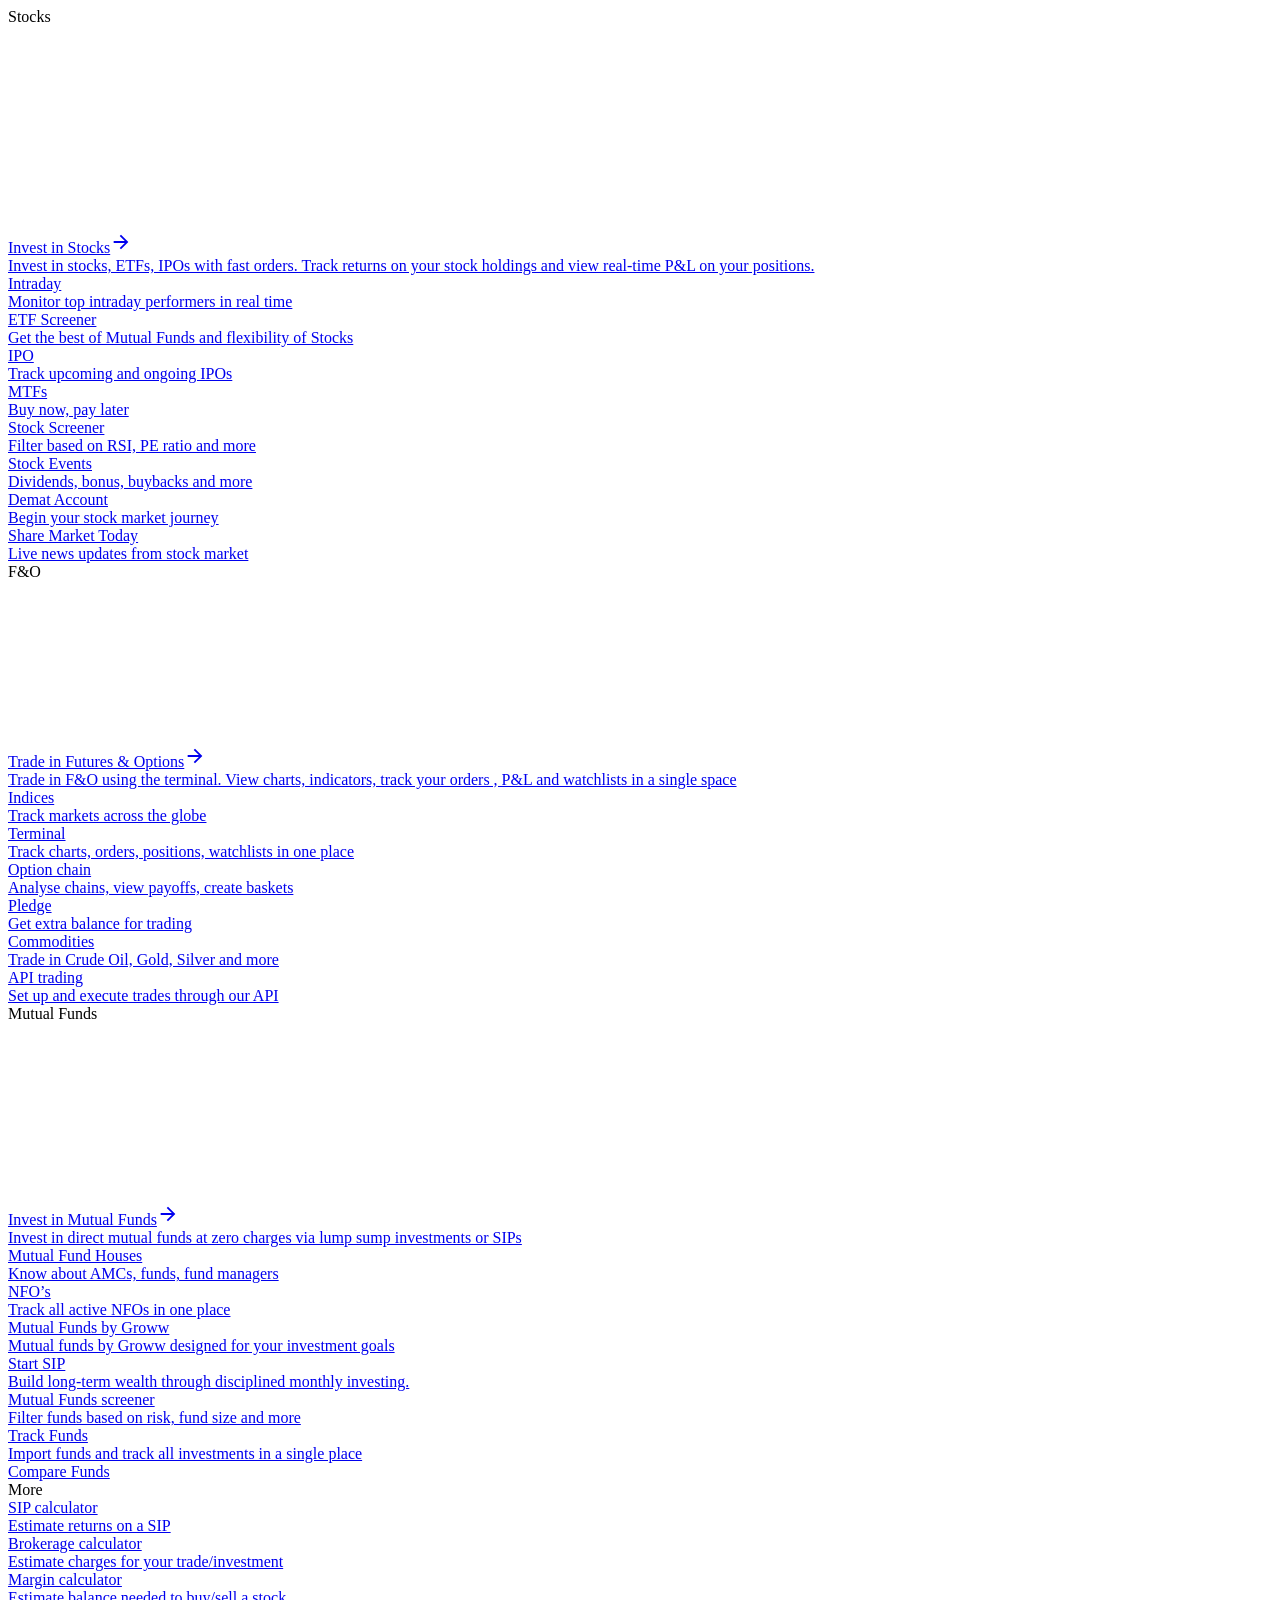
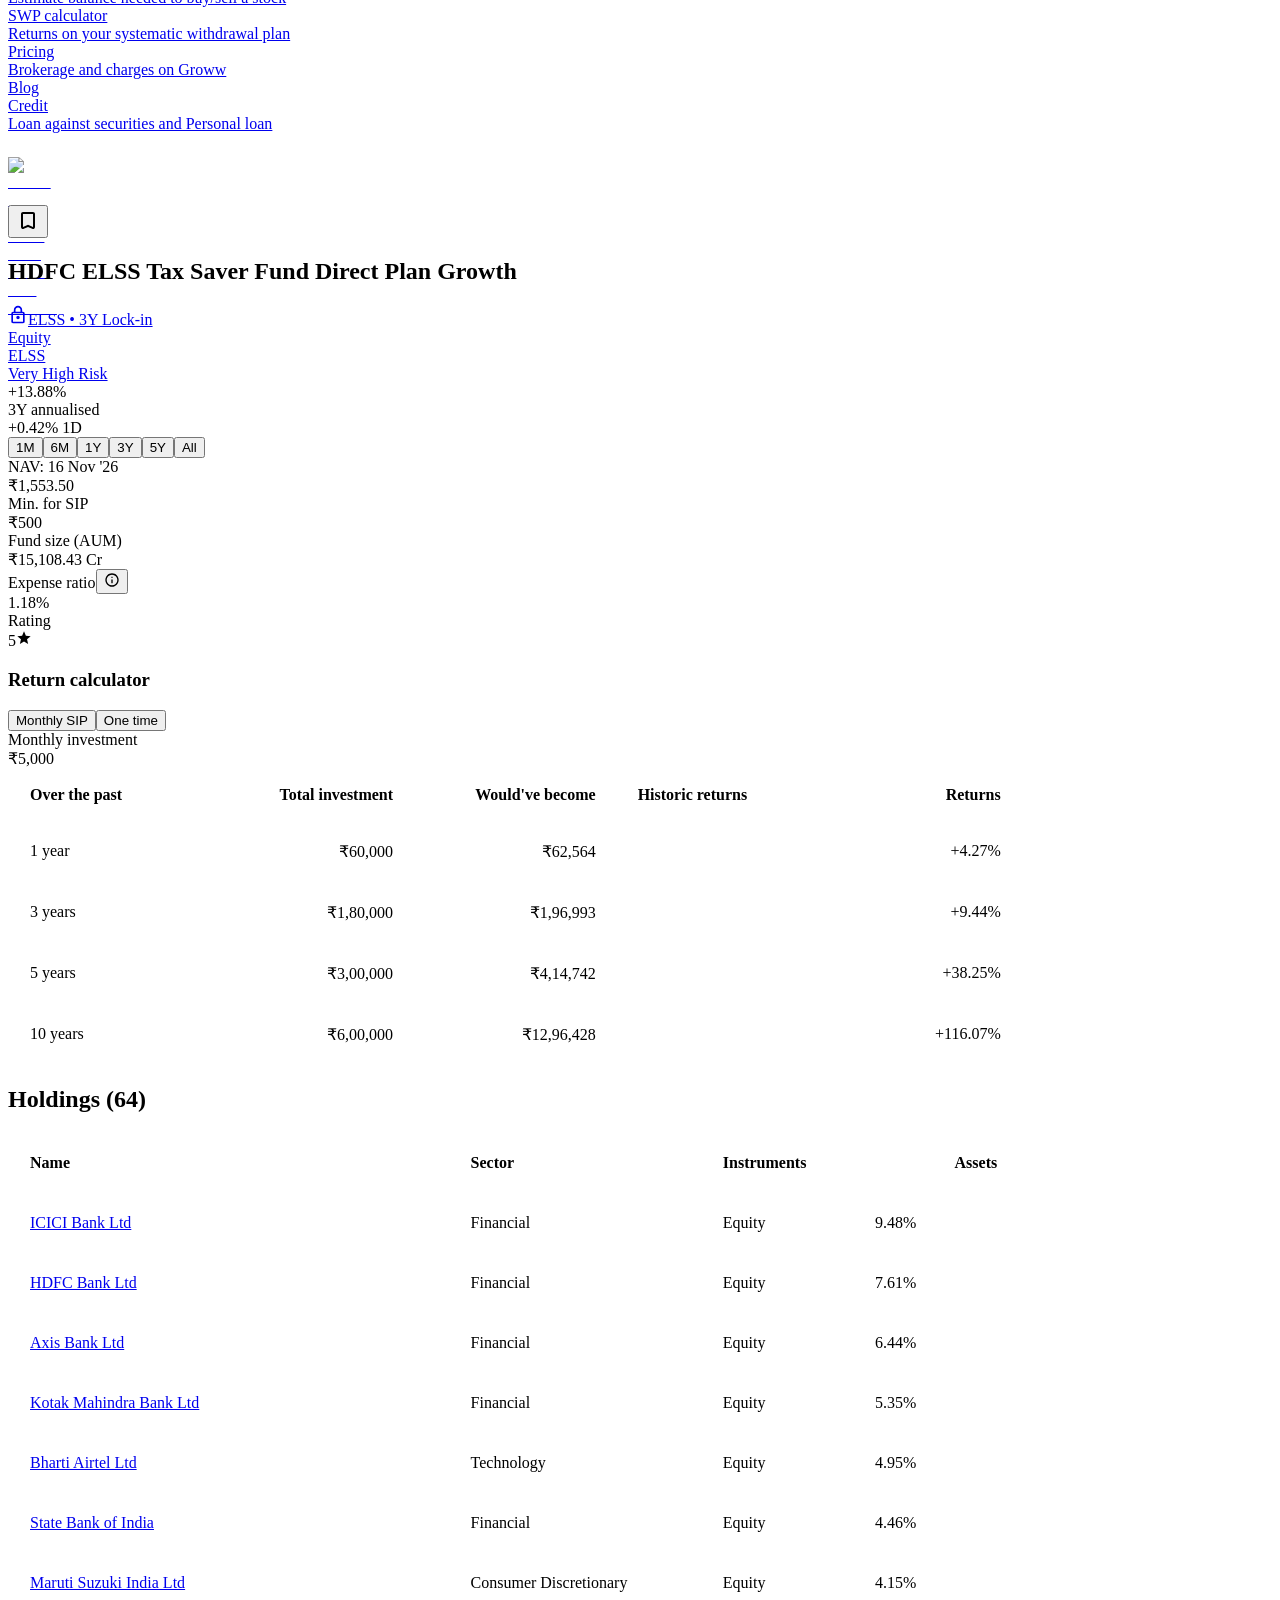
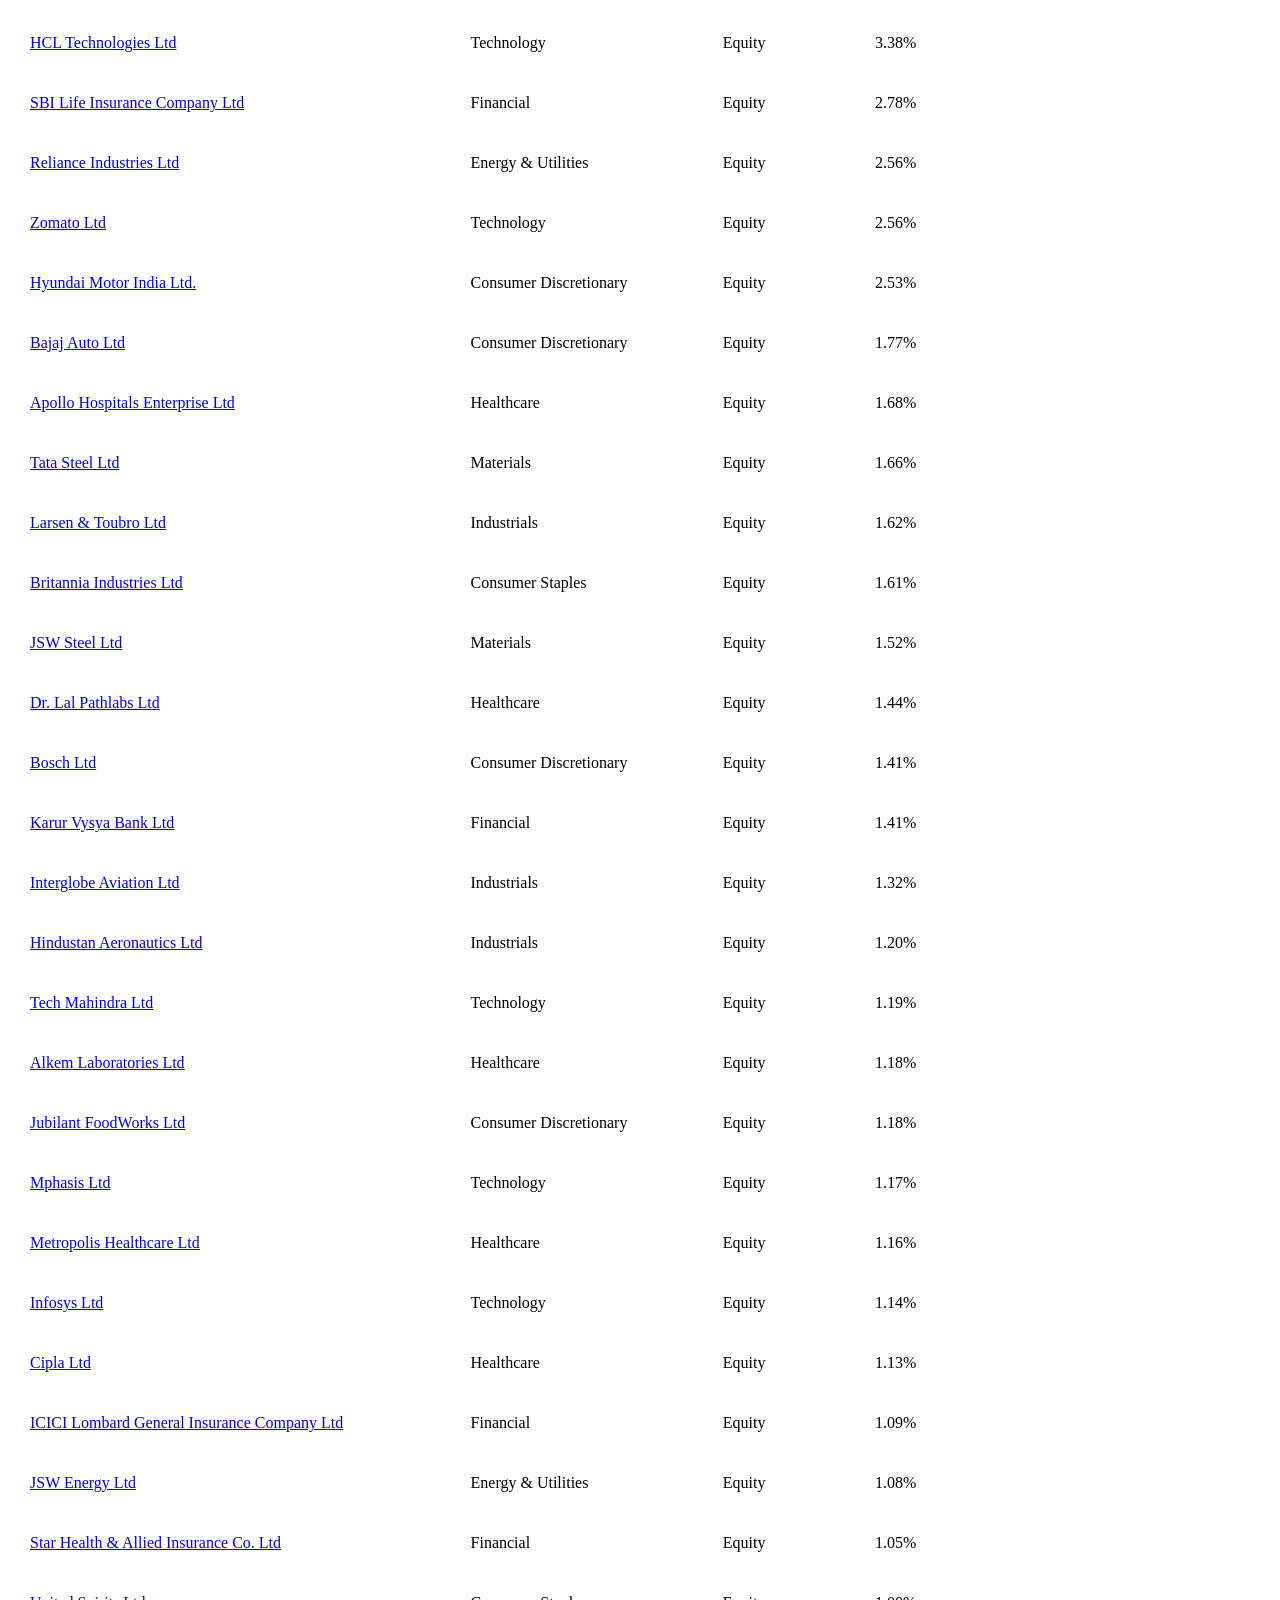
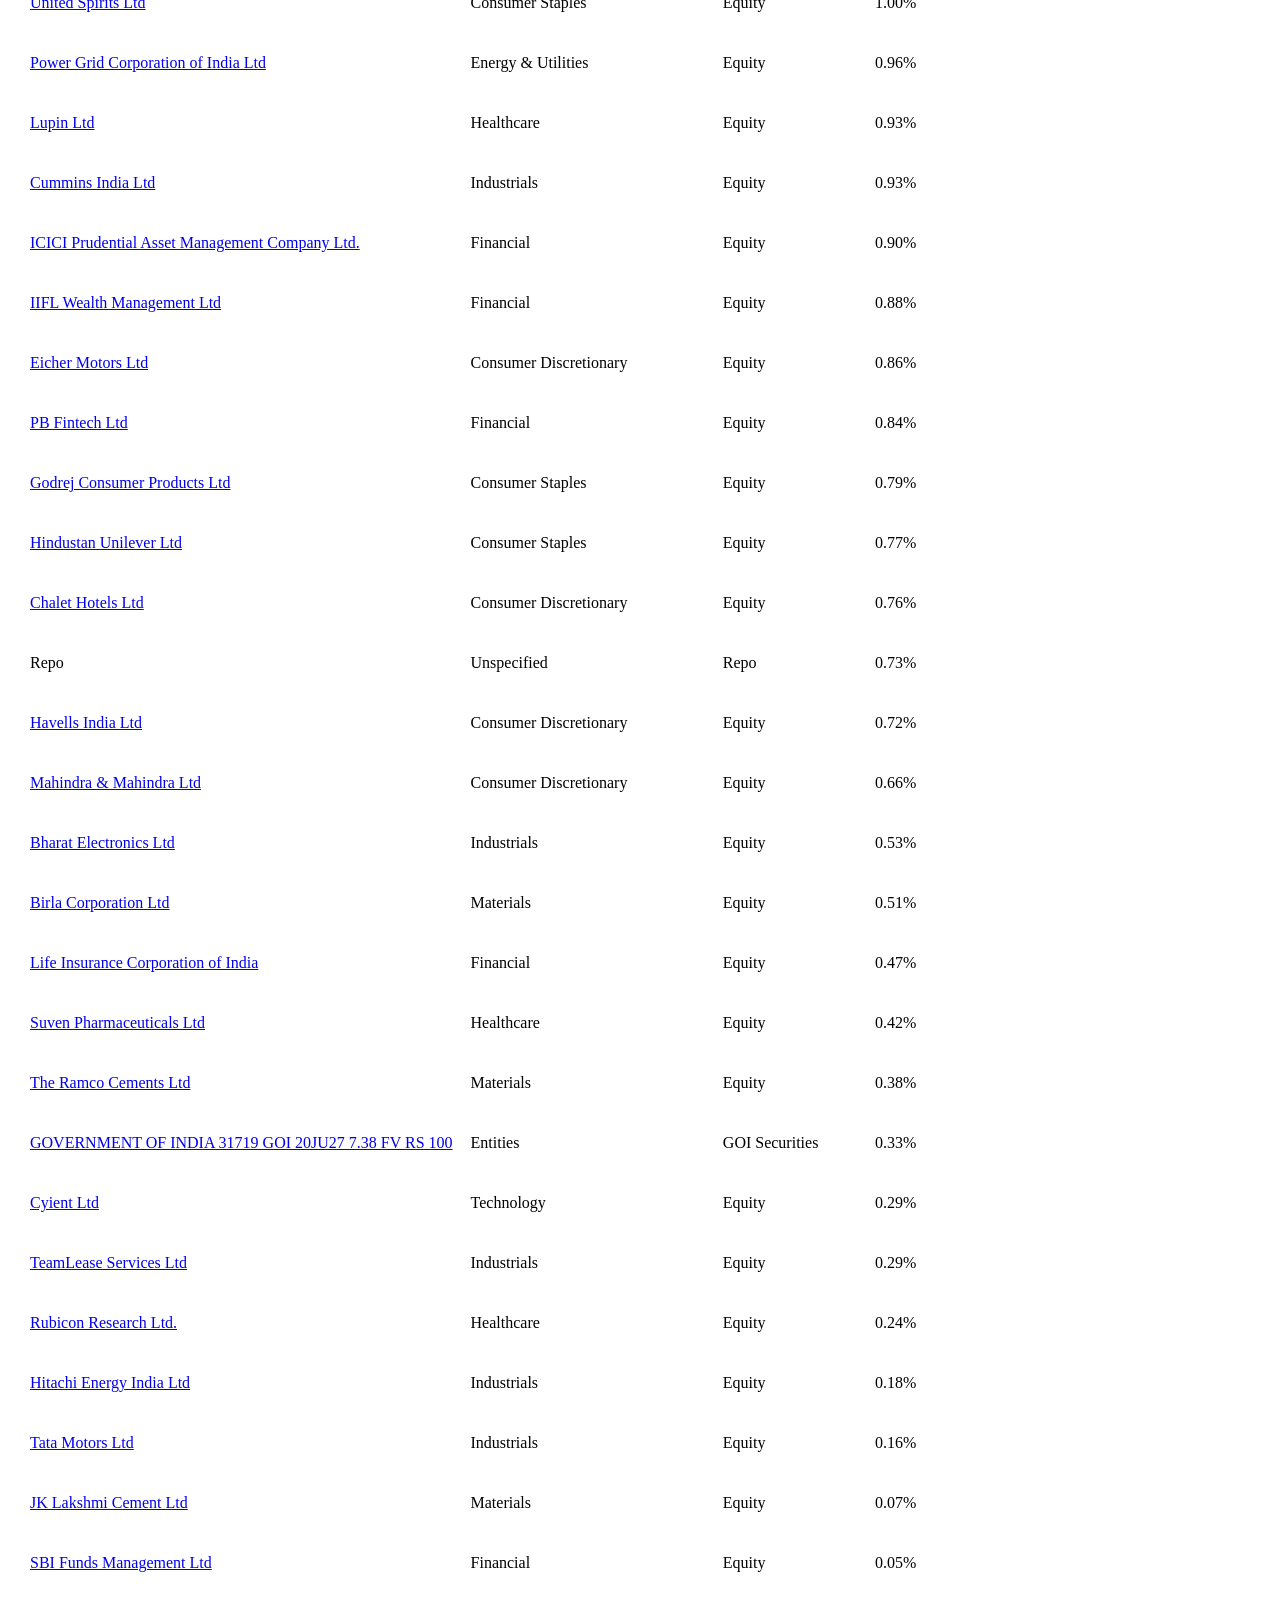
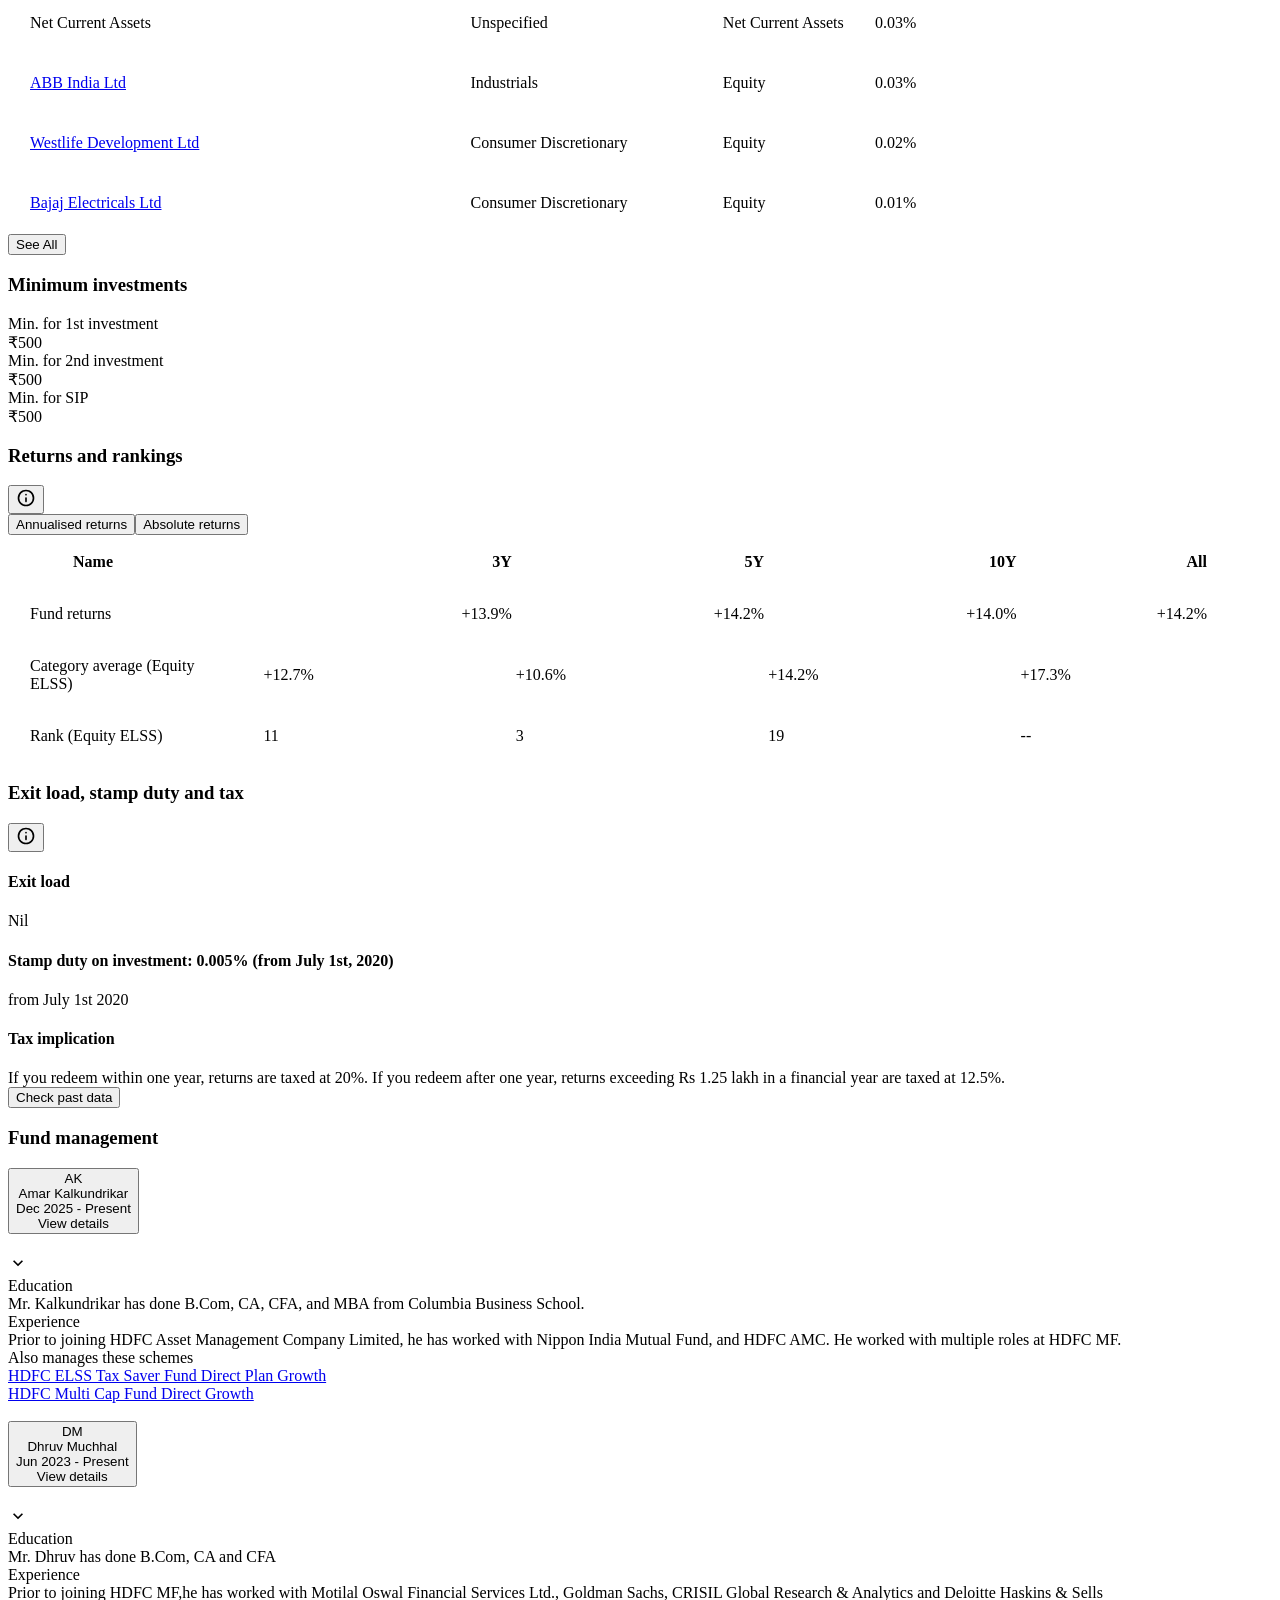
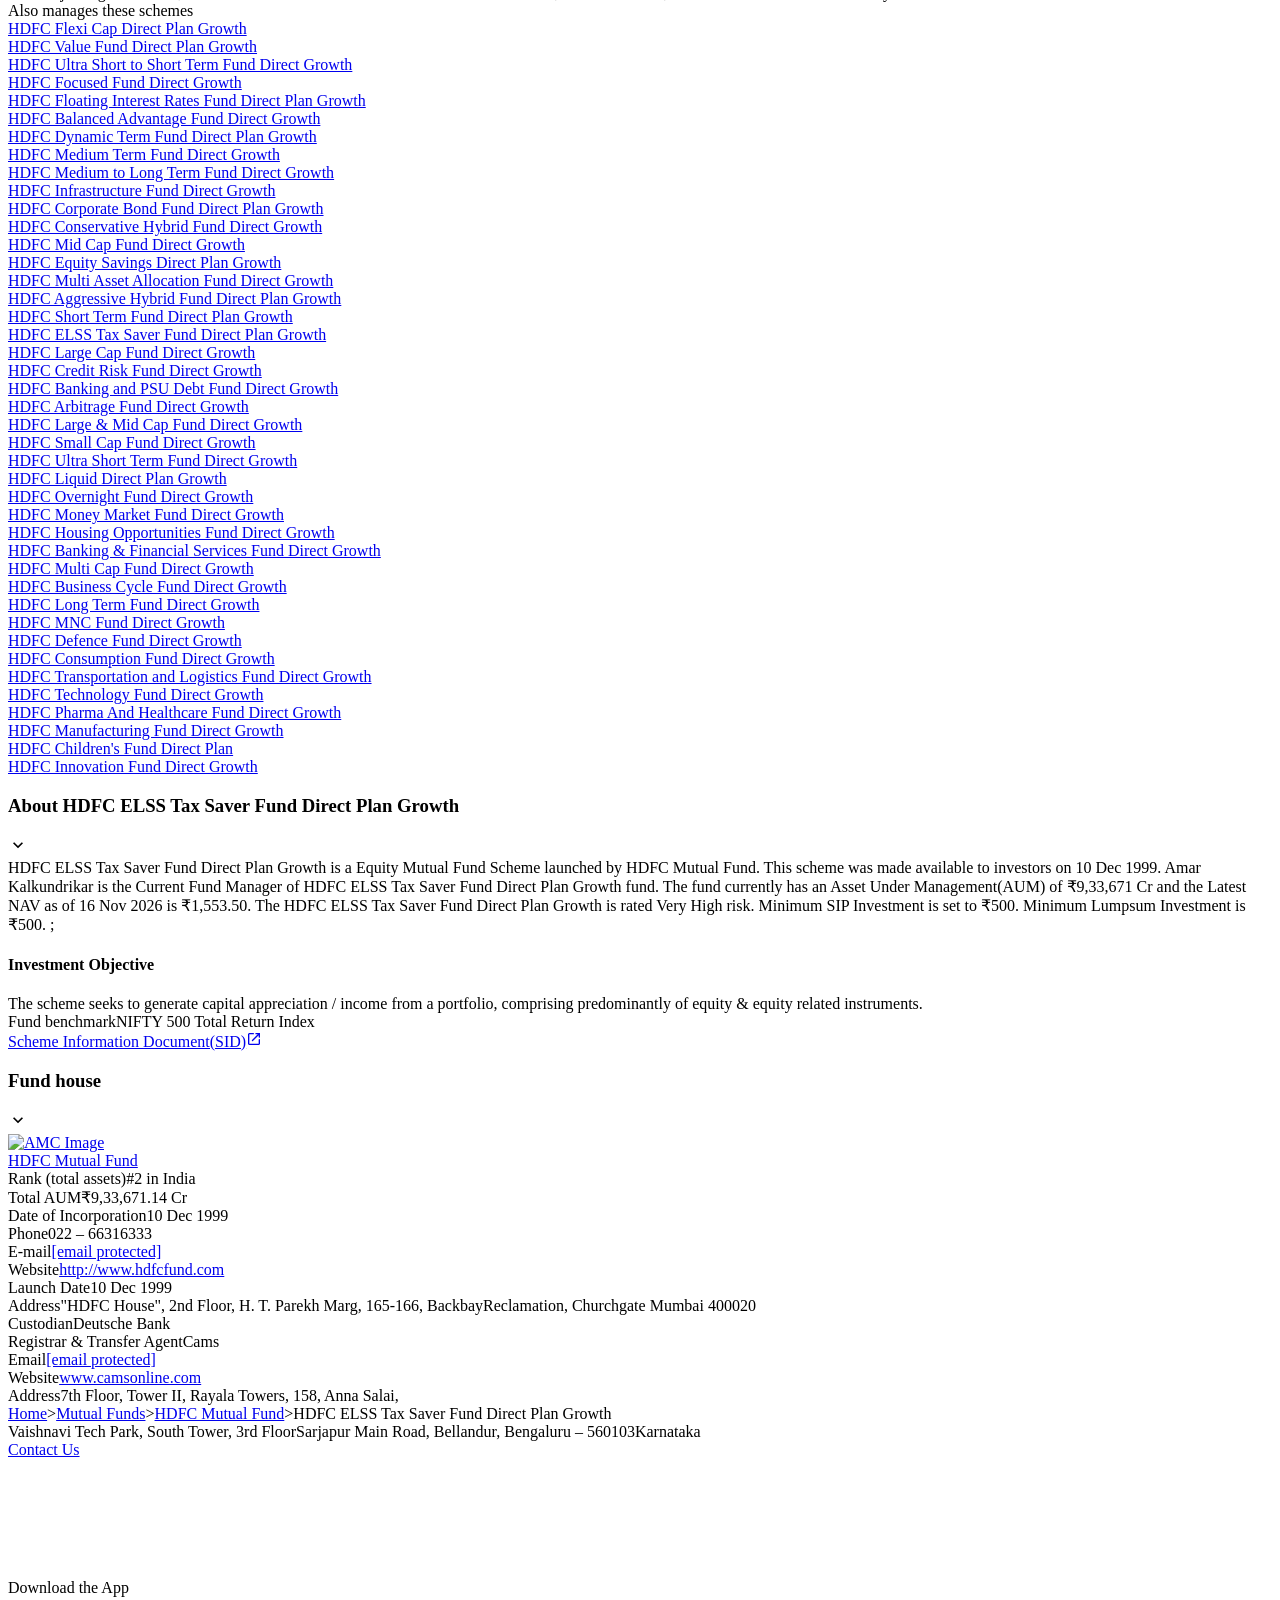
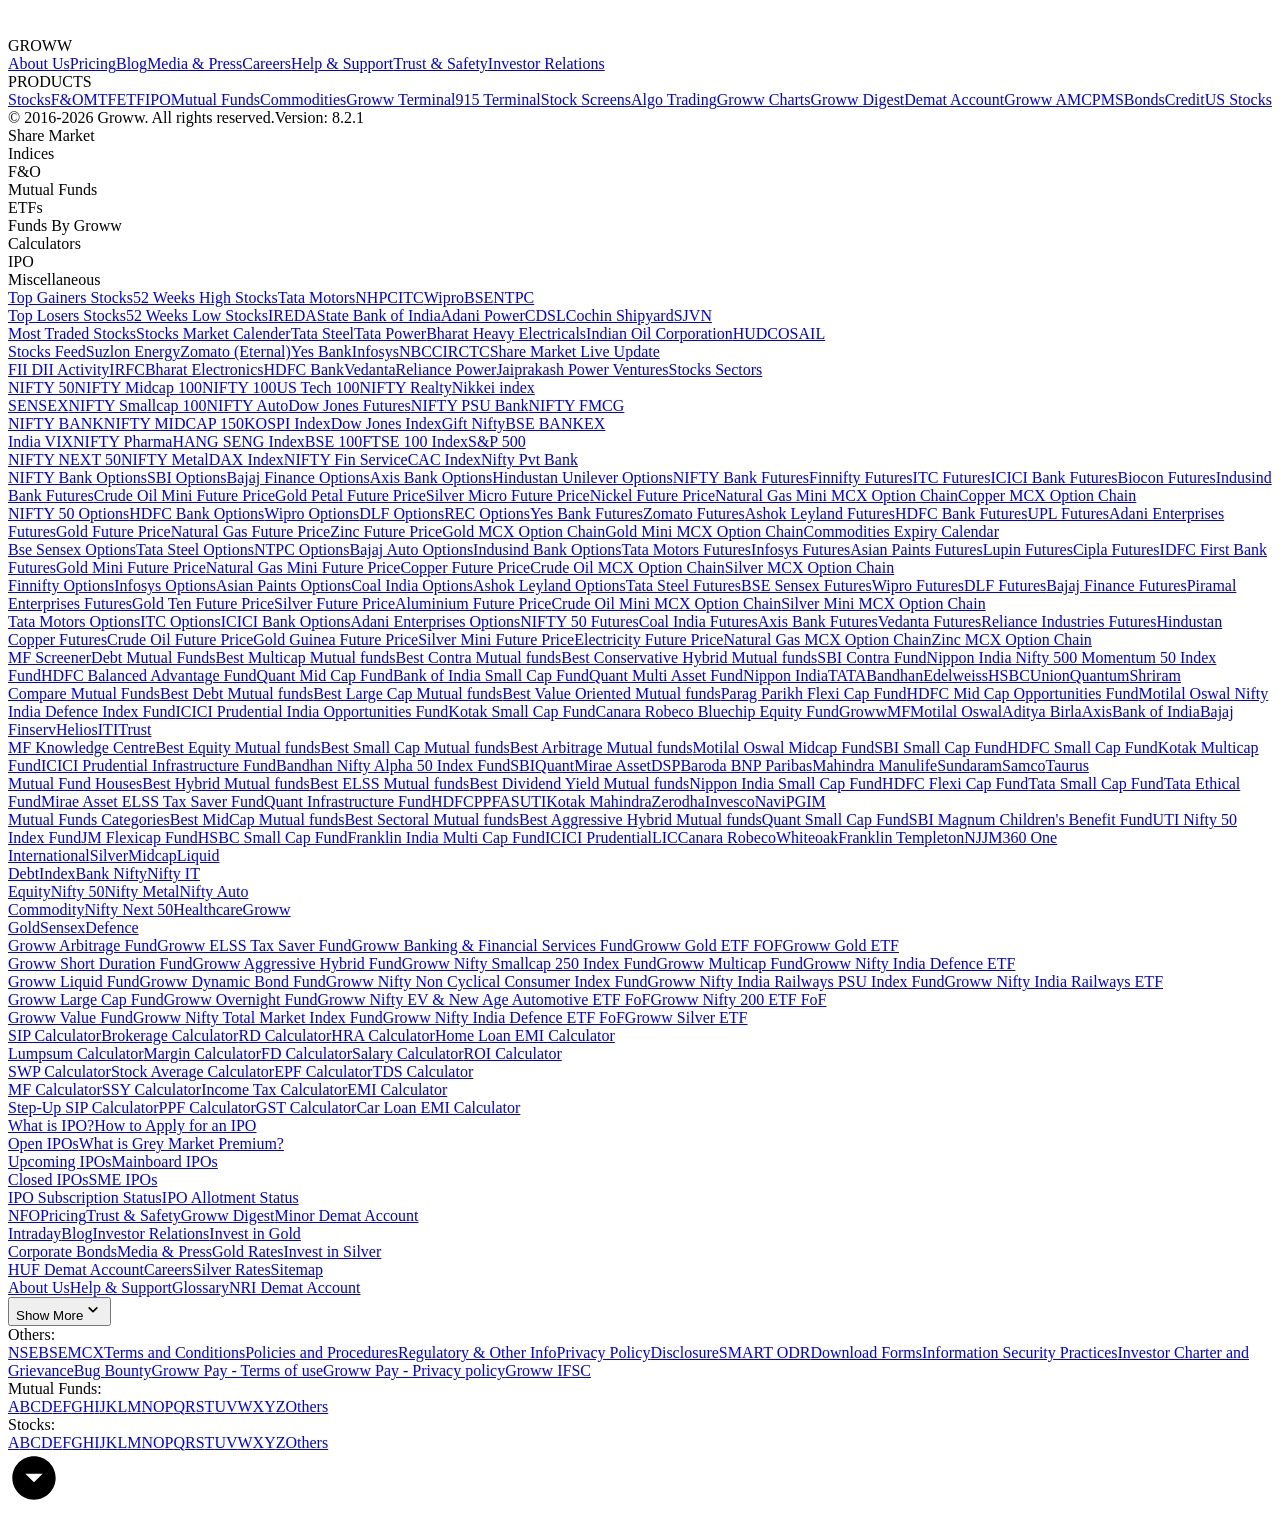
==== commit 7a6f26e9: "chore: automated data pipeline refresh [2026-11-17]" ====
--- a/phase_2/scraped-data/raw_html/hdfc_elss_tax_saver_fund_direct_plan_growth.html
+++ b/phase_2/scraped-data/raw_html/hdfc_elss_tax_saver_fund_direct_plan_growth.html
@@ -2,7 +2,7 @@
   Invest in HDFC ELSS - Tax Saver Fund Online with Groww." data-next-head=""/><meta name="robots" content="index" data-next-head=""/><meta name="twitter:card" content="summary_large_image" data-next-head=""/><meta name="twitter:image" content="https://groww.in/groww-logo-270.png" data-next-head=""/><meta name="twitter:description" content="HDFC ELSS Tax Saver Fund Direct Plan Growth - Get latest NAV, SIP Returns &amp; Rankings, Ratings, Fund Performance, Portfolio, Expense Ratio, Holding Analysis, and Peers.
   Invest in HDFC ELSS - Tax Saver Fund Online with Groww." data-next-head=""/><meta name="twitter:title" content="HDFC ELSS Tax Saver Fund Direct Plan Growth - NAV, Mutual Fund Performance &amp; Portfolio" data-next-head=""/><meta name="twitter:site" content="_@groww" data-next-head=""/><meta name="twitter:creator" content="_@groww" data-next-head=""/><meta itemProp="name" content="HDFC ELSS Tax Saver Fund Direct Plan Growth - NAV, Mutual Fund Performance &amp; Portfolio" data-next-head=""/><meta itemProp="description" content="HDFC ELSS Tax Saver Fund Direct Plan Growth - Get latest NAV, SIP Returns &amp; Rankings, Ratings, Fund Performance, Portfolio, Expense Ratio, Holding Analysis, and Peers.
   Invest in HDFC ELSS - Tax Saver Fund Online with Groww." data-next-head=""/><meta itemProp="image" content="https://groww.in/groww-logo-270.png" data-next-head=""/><meta property="og:locale" content="en_US" data-next-head=""/><meta property="og:type" content="website" data-next-head=""/><meta property="og:title" content="HDFC ELSS Tax Saver Fund Direct Plan Growth - NAV, Mutual Fund Performance &amp; Portfolio" data-next-head=""/><meta property="og:image" content="https://groww.in/groww-logo-270.png" data-next-head=""/><meta property="og:description" content="HDFC ELSS Tax Saver Fund Direct Plan Growth - Get latest NAV, SIP Returns &amp; Rankings, Ratings, Fund Performance, Portfolio, Expense Ratio, Holding Analysis, and Peers.
-  Invest in HDFC ELSS - Tax Saver Fund Online with Groww." data-next-head=""/><meta property="og:url" content="https://groww.in/mutual-funds/hdfc-elss-tax-saver-fund-direct-plan-growth" data-next-head=""/><meta property="og:site_name" content="Groww" data-next-head=""/><link rel="publisher" href="https://plus.google.com/b/112795119140865328446/+GrowwIn?" data-next-head=""/><link rel="canonical" href="https://groww.in/mutual-funds/hdfc-elss-tax-saver-fund-direct-plan-growth" data-next-head=""/><meta property="csp-nonce" content="tStVH9kpA/rWoCCUwkNAFNT7lrhSuR2QBtLpjj9aRRM="/><meta http-equiv="Content-Security-Policy" content="default-src &#x27;self&#x27;; object-src &#x27;none&#x27;; block-all-mixed-content; script-src &#x27;self&#x27; &#x27;nonce-tStVH9kpA/rWoCCUwkNAFNT7lrhSuR2QBtLpjj9aRRM=&#x27; &#x27;wasm-unsafe-eval&#x27; https://*.groww.in/ https://*.growwinfra.in/ wss://*.groww.in/ wss://groww.in/ https://*.freshchat.com/ https://connect.facebook.net/ https://*.razorpay.com/ https://cdn32.godcstatic.com/ https://d2yyd1h5u9mauk.cloudfront.net/integrations/web/v1/library/ https://storage.googleapis.com/ https://www.googletagmanager.com/ https://tagmanager.google.com https://www.google-analytics.com/ https://ssl.google-analytics.com https://stats.g.doubleclick.net/ https://googleads.g.doubleclick.net/ https://www.googleadservices.com/ https://*.google.com/ https://www.google.co.in/ https://fonts.googleapis.com/ https://www.youtube.com/ https://www.youtube.com/iframe_api https://www.youtube-nocookie.com/ https://*.ingest.sentry.io https://hv-camera-web-sg.s3-ap-southeast-1.amazonaws.com/ https://hv-central-config.s3.ap-south-1.amazonaws.com/ https://hypersnapweb.hyperverge.co/ https://microapps.onemoney.in/ https://webrd.onemoney.in/ https://unpkg.com/ https://cdnjs.cloudflare.com/ https://www.gstatic.com/ https://bat.bing.com/ https://*.appsflyer.com/ https://www.clarity.ms/ https://*.ampproject.org/ https://unified-sdk.glomopay.com/; img-src &#x27;self&#x27; data: blob: https://groww.in/ https://*.groww.in/ https://img.youtube.com/ https://i.ytimg.com https://i3.ytimg.com https://s3.amazonaws.com/cdn.freshdesk.com/ https://viewlogo.s3.amazonaws.com/ https://wchat.freshchat.com/ https://www.google-analytics.com/ https://*.googleapis.com/ https://*.googleusercontent.com/ https://www.google.com/ https://www.google-analytics.com https://www.google.com/ads/ga-audiences https://www.googletagmanager.com https://ssl.gstatic.com https://www.gstatic.com https://stats.g.doubleclick.net/ https://www.google.co.in/ads/ga-audiences https://*.ingest.sentry.io https://hv-camera-web-sg.s3-ap-southeast-1.amazonaws.com/ https://hv-central-config.s3.ap-south-1.amazonaws.com/ https://hypersnapweb.hyperverge.co/ https://microapps.onemoney.in/ https://webrd.onemoney.in/ https://*.freshdesk.com/ https://bat.bing.com/ https://www.google.co.in/pagead/ https://*.ignosis.ai/ https://*.ignosis.in/ https://*.ampproject.org/ https://*.autochartist.com/; style-src &#x27;self&#x27; https://*.groww.in/ &#x27;unsafe-inline&#x27; https://accounts.google.com https://wchat.freshchat.com/ https://fonts.googleapis.com https://*.ampproject.org/; font-src &#x27;self&#x27; https://*.groww.in/ data: https://fonts.gstatic.com; connect-src &#x27;self&#x27; data: https://*.groww.in/ https://*.growwinfra.in/ wss://*.groww.in/ wss://groww.in/ https://*.razorpay.com/ https://*.delighted.com/ https://accounts.google.com https://*.googleapis.com/ https://*.ingest.sentry.io https://hv-camera-web-sg.s3-ap-southeast-1.amazonaws.com/ https://hv-central-config.s3.ap-south-1.amazonaws.com/ https://hypersnapweb.hyperverge.co/ https://microapps.onemoney.in/ https://webrd.onemoney.in/ https://*.ampproject.org/ https://www.google-analytics.com/ https://analytics.google.com/ https://region1.analytics.google.com/ https://region1.google-analytics.com/ https://stats.g.doubleclick.net/ https://www.google.com/ https://*.glomopay.com/; frame-src &#x27;self&#x27; https://reg.dreamcast.co/ https://storage.googleapis.com/ https://*.google.com/ https://www.youtube.com/ https://www.facebook.com https://*.groww.in/ wss://*.groww.in/ wss://groww.in/ https://wchat.freshchat.com/ https://growwapi.firebaseapp.com/ https://www.youtube.com/embed/ https://www.youtube.com/ https://www.youtube-nocookie.com/ https://*.ingest.sentry.io https://hv-camera-web-sg.s3-ap-southeast-1.amazonaws.com/ https://hv-central-config.s3.ap-south-1.amazonaws.com/ https://hypersnapweb.hyperverge.co/ https://microapps.onemoney.in/ https://webrd.onemoney.in/ https://*.ignosis.ai/ https://*.ignosis.in/ https://*.doubleclick.net/ https://*.ampproject.org/ https://www.googletagmanager.com/ https://mfcentral.com/ https://*.mfcentral.com/ https://*.glomopay.com/; media-src https://*.groww.in/ blob: https://storage.googleapis.com/ https://*.ampproject.org/;"/><meta charSet="utf-8"/><link rel="manifest" href="/manifest.json?v=1"/><link rel="preconnect" href="https://www.googletagmanager.com"/><link rel="preconnect" href="https://www.google-analytics.com"/><link rel="preload" href="https://resources.groww.in/web-assets/font/Soehne.woff2" as="font" type="font/woff2" crossorigin="anonymous"/><link rel="preload" href="https://resources.groww.in/web-assets/font/GrowwSans-Variable.woff2" as="font" type="font/woff2" crossorigin="anonymous"/><meta name="mobile-web-app-capable" content="yes"/><meta name="apple-mobile-web-app-capable" content="yes"/><meta name="application-name" content="Groww"/><meta name="apple-mobile-web-app-title" content="Groww"/><meta name="theme-color" content="#5500eb"/><meta name="msapplication-navbutton-color" content="#5500eb"/><meta name="apple-mobile-web-app-status-bar-style" content="black-translucent"/><meta name="msapplication-starturl" content="/"/><link type="application/opensearchdescription+xml" rel="search" href="/osdd.xml?v=6"/><script nomodule="" nonce="tStVH9kpA/rWoCCUwkNAFNT7lrhSuR2QBtLpjj9aRRM=" src="/polyfills/core-js.min.js"></script><link data-next-font="" rel="preconnect" href="/" crossorigin="anonymous"/><script nonce="tStVH9kpA/rWoCCUwkNAFNT7lrhSuR2QBtLpjj9aRRM=" data-nscript="beforeInteractive" crossorigin="anonymous">
+  Invest in HDFC ELSS - Tax Saver Fund Online with Groww." data-next-head=""/><meta property="og:url" content="https://groww.in/mutual-funds/hdfc-elss-tax-saver-fund-direct-plan-growth" data-next-head=""/><meta property="og:site_name" content="Groww" data-next-head=""/><link rel="publisher" href="https://plus.google.com/b/112795119140865328446/+GrowwIn?" data-next-head=""/><link rel="canonical" href="https://groww.in/mutual-funds/hdfc-elss-tax-saver-fund-direct-plan-growth" data-next-head=""/><meta property="csp-nonce" content="5ly/q9LkEk50ZXBB+8clNjDqGNQ/vEP/yVtI7woTi9g="/><meta http-equiv="Content-Security-Policy" content="default-src &#x27;self&#x27;; object-src &#x27;none&#x27;; block-all-mixed-content; script-src &#x27;self&#x27; &#x27;nonce-5ly/q9LkEk50ZXBB+8clNjDqGNQ/vEP/yVtI7woTi9g=&#x27; &#x27;wasm-unsafe-eval&#x27; https://*.groww.in/ https://*.growwinfra.in/ wss://*.groww.in/ wss://groww.in/ https://*.freshchat.com/ https://connect.facebook.net/ https://*.razorpay.com/ https://cdn32.godcstatic.com/ https://d2yyd1h5u9mauk.cloudfront.net/integrations/web/v1/library/ https://storage.googleapis.com/ https://www.googletagmanager.com/ https://tagmanager.google.com https://www.google-analytics.com/ https://ssl.google-analytics.com https://stats.g.doubleclick.net/ https://googleads.g.doubleclick.net/ https://www.googleadservices.com/ https://*.google.com/ https://www.google.co.in/ https://fonts.googleapis.com/ https://www.youtube.com/ https://www.youtube.com/iframe_api https://www.youtube-nocookie.com/ https://*.ingest.sentry.io https://hv-camera-web-sg.s3-ap-southeast-1.amazonaws.com/ https://hv-central-config.s3.ap-south-1.amazonaws.com/ https://hypersnapweb.hyperverge.co/ https://microapps.onemoney.in/ https://webrd.onemoney.in/ https://unpkg.com/ https://cdnjs.cloudflare.com/ https://www.gstatic.com/ https://bat.bing.com/ https://*.appsflyer.com/ https://www.clarity.ms/ https://*.ampproject.org/ https://unified-sdk.glomopay.com/; img-src &#x27;self&#x27; data: blob: https://groww.in/ https://*.groww.in/ https://img.youtube.com/ https://i.ytimg.com https://i3.ytimg.com https://s3.amazonaws.com/cdn.freshdesk.com/ https://viewlogo.s3.amazonaws.com/ https://wchat.freshchat.com/ https://www.google-analytics.com/ https://*.googleapis.com/ https://*.googleusercontent.com/ https://www.google.com/ https://www.google-analytics.com https://www.google.com/ads/ga-audiences https://www.googletagmanager.com https://ssl.gstatic.com https://www.gstatic.com https://stats.g.doubleclick.net/ https://www.google.co.in/ads/ga-audiences https://*.ingest.sentry.io https://hv-camera-web-sg.s3-ap-southeast-1.amazonaws.com/ https://hv-central-config.s3.ap-south-1.amazonaws.com/ https://hypersnapweb.hyperverge.co/ https://microapps.onemoney.in/ https://webrd.onemoney.in/ https://*.freshdesk.com/ https://bat.bing.com/ https://www.google.co.in/pagead/ https://*.ignosis.ai/ https://*.ignosis.in/ https://*.ampproject.org/ https://*.autochartist.com/; style-src &#x27;self&#x27; https://*.groww.in/ &#x27;unsafe-inline&#x27; https://accounts.google.com https://wchat.freshchat.com/ https://fonts.googleapis.com https://*.ampproject.org/; font-src &#x27;self&#x27; https://*.groww.in/ data: https://fonts.gstatic.com; connect-src &#x27;self&#x27; data: https://*.groww.in/ https://*.growwinfra.in/ wss://*.groww.in/ wss://groww.in/ https://*.razorpay.com/ https://*.delighted.com/ https://accounts.google.com https://*.googleapis.com/ https://*.ingest.sentry.io https://hv-camera-web-sg.s3-ap-southeast-1.amazonaws.com/ https://hv-central-config.s3.ap-south-1.amazonaws.com/ https://hypersnapweb.hyperverge.co/ https://microapps.onemoney.in/ https://webrd.onemoney.in/ https://*.ampproject.org/ https://www.google-analytics.com/ https://analytics.google.com/ https://region1.analytics.google.com/ https://region1.google-analytics.com/ https://stats.g.doubleclick.net/ https://www.google.com/ https://*.glomopay.com/; frame-src &#x27;self&#x27; https://reg.dreamcast.co/ https://storage.googleapis.com/ https://*.google.com/ https://www.youtube.com/ https://www.facebook.com https://*.groww.in/ wss://*.groww.in/ wss://groww.in/ https://wchat.freshchat.com/ https://growwapi.firebaseapp.com/ https://www.youtube.com/embed/ https://www.youtube.com/ https://www.youtube-nocookie.com/ https://*.ingest.sentry.io https://hv-camera-web-sg.s3-ap-southeast-1.amazonaws.com/ https://hv-central-config.s3.ap-south-1.amazonaws.com/ https://hypersnapweb.hyperverge.co/ https://microapps.onemoney.in/ https://webrd.onemoney.in/ https://*.ignosis.ai/ https://*.ignosis.in/ https://*.doubleclick.net/ https://*.ampproject.org/ https://www.googletagmanager.com/ https://mfcentral.com/ https://*.mfcentral.com/ https://*.glomopay.com/; media-src https://*.groww.in/ blob: https://storage.googleapis.com/ https://*.ampproject.org/;"/><meta charSet="utf-8"/><link rel="manifest" href="/manifest.json?v=1"/><link rel="preconnect" href="https://www.googletagmanager.com"/><link rel="preconnect" href="https://www.google-analytics.com"/><link rel="preload" href="https://resources.groww.in/web-assets/font/Soehne.woff2" as="font" type="font/woff2" crossorigin="anonymous"/><link rel="preload" href="https://resources.groww.in/web-assets/font/GrowwSans-Variable.woff2" as="font" type="font/woff2" crossorigin="anonymous"/><meta name="mobile-web-app-capable" content="yes"/><meta name="apple-mobile-web-app-capable" content="yes"/><meta name="application-name" content="Groww"/><meta name="apple-mobile-web-app-title" content="Groww"/><meta name="theme-color" content="#5500eb"/><meta name="msapplication-navbutton-color" content="#5500eb"/><meta name="apple-mobile-web-app-status-bar-style" content="black-translucent"/><meta name="msapplication-starturl" content="/"/><link type="application/opensearchdescription+xml" rel="search" href="/osdd.xml?v=6"/><script nomodule="" nonce="5ly/q9LkEk50ZXBB+8clNjDqGNQ/vEP/yVtI7woTi9g=" src="/polyfills/core-js.min.js"></script><link data-next-font="" rel="preconnect" href="/" crossorigin="anonymous"/><script nonce="5ly/q9LkEk50ZXBB+8clNjDqGNQ/vEP/yVtI7woTi9g=" data-nscript="beforeInteractive" crossorigin="anonymous">
   if (Promise && !Promise.allSettled) {
   Promise.allSettled = function(promises) {
     return Promise.all(promises.map(function(promise) {
@@ -13,7 +13,7 @@
       });
     }));
   };
-}</script><script nonce="tStVH9kpA/rWoCCUwkNAFNT7lrhSuR2QBtLpjj9aRRM=" data-nscript="beforeInteractive" crossorigin="anonymous">
+}</script><script nonce="5ly/q9LkEk50ZXBB+8clNjDqGNQ/vEP/yVtI7woTi9g=" data-nscript="beforeInteractive" crossorigin="anonymous">
   (function () {
     if (typeof globalThis === 'undefined') {
       if (typeof window !== 'undefined') {
@@ -25,7 +25,7 @@
       }
     }
   })();
-</script><link nonce="tStVH9kpA/rWoCCUwkNAFNT7lrhSuR2QBtLpjj9aRRM=" rel="preload" href="//assets-netstorage.groww.in/web-assets/billion_groww_desktop/prod/_next/static/css/d20b87a6ea1c6b59.css" as="style" crossorigin="anonymous"/><link nonce="tStVH9kpA/rWoCCUwkNAFNT7lrhSuR2QBtLpjj9aRRM=" rel="stylesheet" href="//assets-netstorage.groww.in/web-assets/billion_groww_desktop/prod/_next/static/css/d20b87a6ea1c6b59.css" crossorigin="anonymous" data-n-g=""/><link nonce="tStVH9kpA/rWoCCUwkNAFNT7lrhSuR2QBtLpjj9aRRM=" rel="preload" href="//assets-netstorage.groww.in/web-assets/billion_groww_desktop/prod/_next/static/css/350dbad5339149d0.css" as="style" crossorigin="anonymous"/><link nonce="tStVH9kpA/rWoCCUwkNAFNT7lrhSuR2QBtLpjj9aRRM=" rel="stylesheet" href="//assets-netstorage.groww.in/web-assets/billion_groww_desktop/prod/_next/static/css/350dbad5339149d0.css" crossorigin="anonymous" data-n-p=""/><link nonce="tStVH9kpA/rWoCCUwkNAFNT7lrhSuR2QBtLpjj9aRRM=" rel="preload" href="//assets-netstorage.groww.in/web-assets/billion_groww_desktop/prod/_next/static/css/d94400d195631a83.css" as="style" crossorigin="anonymous"/><link nonce="tStVH9kpA/rWoCCUwkNAFNT7lrhSuR2QBtLpjj9aRRM=" rel="stylesheet" href="//assets-netstorage.groww.in/web-assets/billion_groww_desktop/prod/_next/static/css/d94400d195631a83.css" crossorigin="anonymous" data-n-p=""/><link nonce="tStVH9kpA/rWoCCUwkNAFNT7lrhSuR2QBtLpjj9aRRM=" rel="preload" href="//assets-netstorage.groww.in/web-assets/billion_groww_desktop/prod/_next/static/css/a54775be23dce8a0.css" as="style" crossorigin="anonymous"/><link nonce="tStVH9kpA/rWoCCUwkNAFNT7lrhSuR2QBtLpjj9aRRM=" rel="stylesheet" href="//assets-netstorage.groww.in/web-assets/billion_groww_desktop/prod/_next/static/css/a54775be23dce8a0.css" crossorigin="anonymous" data-n-p=""/><noscript data-n-css="tStVH9kpA/rWoCCUwkNAFNT7lrhSuR2QBtLpjj9aRRM="></noscript><script defer="" nonce="tStVH9kpA/rWoCCUwkNAFNT7lrhSuR2QBtLpjj9aRRM=" crossorigin="anonymous" nomodule="" src="//assets-netstorage.groww.in/web-assets/billion_groww_desktop/prod/_next/static/chunks/polyfills-42372ed130431b0a.js"></script><script src="//assets-netstorage.groww.in/web-assets/billion_groww_desktop/prod/_next/static/chunks/webpack-2d43bbd505e1e560.js" nonce="tStVH9kpA/rWoCCUwkNAFNT7lrhSuR2QBtLpjj9aRRM=" defer="" crossorigin="anonymous"></script><script src="//assets-netstorage.groww.in/web-assets/billion_groww_desktop/prod/_next/static/chunks/framework-f50708772fa730ba.js" nonce="tStVH9kpA/rWoCCUwkNAFNT7lrhSuR2QBtLpjj9aRRM=" defer="" crossorigin="anonymous"></script><script src="//assets-netstorage.groww.in/web-assets/billion_groww_desktop/prod/_next/static/chunks/main-8f6fa34dc8a4cbde.js" nonce="tStVH9kpA/rWoCCUwkNAFNT7lrhSuR2QBtLpjj9aRRM=" defer="" crossorigin="anonymous"></script><script src="//assets-netstorage.groww.in/web-assets/billion_groww_desktop/prod/_next/static/chunks/pages/_app-1a0d134f34efc0c6.js" nonce="tStVH9kpA/rWoCCUwkNAFNT7lrhSuR2QBtLpjj9aRRM=" defer="" crossorigin="anonymous"></script><script src="//assets-netstorage.groww.in/web-assets/billion_groww_desktop/prod/_next/static/chunks/1461-82843003287d0110.js" nonce="tStVH9kpA/rWoCCUwkNAFNT7lrhSuR2QBtLpjj9aRRM=" defer="" crossorigin="anonymous"></script><script src="//assets-netstorage.groww.in/web-assets/billion_groww_desktop/prod/_next/static/chunks/1611-253f10799bcaaf6d.js" nonce="tStVH9kpA/rWoCCUwkNAFNT7lrhSuR2QBtLpjj9aRRM=" defer="" crossorigin="anonymous"></script><script src="//assets-netstorage.groww.in/web-assets/billion_groww_desktop/prod/_next/static/chunks/11660-68173b780397c3c8.js" nonce="tStVH9kpA/rWoCCUwkNAFNT7lrhSuR2QBtLpjj9aRRM=" defer="" crossorigin="anonymous"></script><script src="//assets-netstorage.groww.in/web-assets/billion_groww_desktop/prod/_next/static/chunks/5471-4563ca65c7c42049.js" nonce="tStVH9kpA/rWoCCUwkNAFNT7lrhSuR2QBtLpjj9aRRM=" defer="" crossorigin="anonymous"></script><script src="//assets-netstorage.groww.in/web-assets/billion_groww_desktop/prod/_next/static/chunks/41801-ce846e9230199ced.js" nonce="tStVH9kpA/rWoCCUwkNAFNT7lrhSuR2QBtLpjj9aRRM=" defer="" crossorigin="anonymous"></script><script src="//assets-netstorage.groww.in/web-assets/billion_groww_desktop/prod/_next/static/chunks/80593-e9dd9f367b5877e1.js" nonce="tStVH9kpA/rWoCCUwkNAFNT7lrhSuR2QBtLpjj9aRRM=" defer="" crossorigin="anonymous"></script><script src="//assets-netstorage.groww.in/web-assets/billion_groww_desktop/prod/_next/static/chunks/21454-727a247e32de2256.js" nonce="tStVH9kpA/rWoCCUwkNAFNT7lrhSuR2QBtLpjj9aRRM=" defer="" crossorigin="anonymous"></script><script src="//assets-netstorage.groww.in/web-assets/billion_groww_desktop/prod/_next/static/chunks/66687-833b90c0fbc4189b.js" nonce="tStVH9kpA/rWoCCUwkNAFNT7lrhSuR2QBtLpjj9aRRM=" defer="" crossorigin="anonymous"></script><script src="//assets-netstorage.groww.in/web-assets/billion_groww_desktop/prod/_next/static/chunks/12676-975cdae66a608731.js" nonce="tStVH9kpA/rWoCCUwkNAFNT7lrhSuR2QBtLpjj9aRRM=" defer="" crossorigin="anonymous"></script><script src="//assets-netstorage.groww.in/web-assets/billion_groww_desktop/prod/_next/static/chunks/68242-6cbcd216832f107c.js" nonce="tStVH9kpA/rWoCCUwkNAFNT7lrhSuR2QBtLpjj9aRRM=" defer="" crossorigin="anonymous"></script><script src="//assets-netstorage.groww.in/web-assets/billion_groww_desktop/prod/_next/static/chunks/12900-eb6cc8c5dd8c6e75.js" nonce="tStVH9kpA/rWoCCUwkNAFNT7lrhSuR2QBtLpjj9aRRM=" defer="" crossorigin="anonymous"></script><script src="//assets-netstorage.groww.in/web-assets/billion_groww_desktop/prod/_next/static/chunks/47726-e7a3543cc1cfef13.js" nonce="tStVH9kpA/rWoCCUwkNAFNT7lrhSuR2QBtLpjj9aRRM=" defer="" crossorigin="anonymous"></script><script src="//assets-netstorage.groww.in/web-assets/billion_groww_desktop/prod/_next/static/chunks/93102-1c1d3334882ebd20.js" nonce="tStVH9kpA/rWoCCUwkNAFNT7lrhSuR2QBtLpjj9aRRM=" defer="" crossorigin="anonymous"></script><script src="//assets-netstorage.groww.in/web-assets/billion_groww_desktop/prod/_next/static/chunks/56861-2272e1865a196fb8.js" nonce="tStVH9kpA/rWoCCUwkNAFNT7lrhSuR2QBtLpjj9aRRM=" defer="" crossorigin="anonymous"></script><script src="//assets-netstorage.groww.in/web-assets/billion_groww_desktop/prod/_next/static/chunks/94375-67d4a6468b9ab59c.js" nonce="tStVH9kpA/rWoCCUwkNAFNT7lrhSuR2QBtLpjj9aRRM=" defer="" crossorigin="anonymous"></script><script src="//assets-netstorage.groww.in/web-assets/billion_groww_desktop/prod/_next/static/chunks/32919-75627a9a66725150.js" nonce="tStVH9kpA/rWoCCUwkNAFNT7lrhSuR2QBtLpjj9aRRM=" defer="" crossorigin="anonymous"></script><script src="//assets-netstorage.groww.in/web-assets/billion_groww_desktop/prod/_next/static/chunks/3458-9c0d4a2202880f62.js" nonce="tStVH9kpA/rWoCCUwkNAFNT7lrhSuR2QBtLpjj9aRRM=" defer="" crossorigin="anonymous"></script><script src="//assets-netstorage.groww.in/web-assets/billion_groww_desktop/prod/_next/static/chunks/56309-16fc047a1764b4cc.js" nonce="tStVH9kpA/rWoCCUwkNAFNT7lrhSuR2QBtLpjj9aRRM=" defer="" crossorigin="anonymous"></script><script src="//assets-netstorage.groww.in/web-assets/billion_groww_desktop/prod/_next/static/chunks/32879-b64da8d119c09f43.js" nonce="tStVH9kpA/rWoCCUwkNAFNT7lrhSuR2QBtLpjj9aRRM=" defer="" crossorigin="anonymous"></script><script src="//assets-netstorage.groww.in/web-assets/billion_groww_desktop/prod/_next/static/chunks/35511-05bc76a5ef5d1387.js" nonce="tStVH9kpA/rWoCCUwkNAFNT7lrhSuR2QBtLpjj9aRRM=" defer="" crossorigin="anonymous"></script><script src="//assets-netstorage.groww.in/web-assets/billion_groww_desktop/prod/_next/static/chunks/10223-9f3214fc4a193420.js" nonce="tStVH9kpA/rWoCCUwkNAFNT7lrhSuR2QBtLpjj9aRRM=" defer="" crossorigin="anonymous"></script><script src="//assets-netstorage.groww.in/web-assets/billion_groww_desktop/prod/_next/static/chunks/20567-e0219e8d66d49922.js" nonce="tStVH9kpA/rWoCCUwkNAFNT7lrhSuR2QBtLpjj9aRRM=" defer="" crossorigin="anonymous"></script><script src="//assets-netstorage.groww.in/web-assets/billion_groww_desktop/prod/_next/static/chunks/66974-5f9257475f51f08f.js" nonce="tStVH9kpA/rWoCCUwkNAFNT7lrhSuR2QBtLpjj9aRRM=" defer="" crossorigin="anonymous"></script><script src="//assets-netstorage.groww.in/web-assets/billion_groww_desktop/prod/_next/static/chunks/37579-9e118a6219a5dcfd.js" nonce="tStVH9kpA/rWoCCUwkNAFNT7lrhSuR2QBtLpjj9aRRM=" defer="" crossorigin="anonymous"></script><script src="//assets-netstorage.groww.in/web-assets/billion_groww_desktop/prod/_next/static/chunks/36422-21c4c022417986da.js" nonce="tStVH9kpA/rWoCCUwkNAFNT7lrhSuR2QBtLpjj9aRRM=" defer="" crossorigin="anonymous"></script><script src="//assets-netstorage.groww.in/web-assets/billion_groww_desktop/prod/_next/static/chunks/31735-f4e1295ee70ad09c.js" nonce="tStVH9kpA/rWoCCUwkNAFNT7lrhSuR2QBtLpjj9aRRM=" defer="" crossorigin="anonymous"></script><script src="//assets-netstorage.groww.in/web-assets/billion_groww_desktop/prod/_next/static/chunks/pages/mutual-funds/%5BsearchId%5D-f64f621bd9cccd76.js" nonce="tStVH9kpA/rWoCCUwkNAFNT7lrhSuR2QBtLpjj9aRRM=" defer="" crossorigin="anonymous"></script><script src="//assets-netstorage.groww.in/web-assets/billion_groww_desktop/prod/_next/static/x1BG5lnsnk0mdFAPyk3JI/_buildManifest.js" nonce="tStVH9kpA/rWoCCUwkNAFNT7lrhSuR2QBtLpjj9aRRM=" defer="" crossorigin="anonymous"></script><script src="//assets-netstorage.groww.in/web-assets/billion_groww_desktop/prod/_next/static/x1BG5lnsnk0mdFAPyk3JI/_ssgManifest.js" nonce="tStVH9kpA/rWoCCUwkNAFNT7lrhSuR2QBtLpjj9aRRM=" defer="" crossorigin="anonymous"></script></head><body><div id="__next"><div class="lne123Loader"></div><div id="root"><div class=" header2025_headerContainer__WqMf9 bgHeader" style="max-width:calc(100vw - var(--gr1-sidebar-width, 0px))"><div class="row mainDiv width100" style="border-bottom:1px solid var(--border-primary)"><div class="loggedOut_navContainer__h99vu absolute-center vspace-between web-align false"><div class="absolute-center loggedOut_leftContainer__qKr3O"><div class="loggedOut_marginBottom4__EmG4W cur-po"></div><div class="absolute-center"><div class="bodyLargeHeavy contentSecondary flex absolute-center"><div class="absolute-center loggedOut_navItem__gjbia "><span class="cur-po">Stocks</span></div><div class="loggedOut_hoverDiv__aVsCI borderPrimary"><div class="dropdownUI_dropdownContainer___FvdC flex"><a class="dropdownUI_dropdownSection1__Gql_w width100 absolute-center flex-column" href="/stocks"><div class="absolute-center dropdownUI_dropdownMinHeight__P5uZe"><div class="lazyload-wrapper "><div style="height:205px" class="lazyload-placeholder"></div></div></div><div class="flex flex-column"><div class="bodyLargeHeavy contentPrimary absolute-center dropdownUI_dropdownHeading__i9Nxv">Invest in Stocks<svg xmlns="http://www.w3.org/2000/svg" viewBox="0 0 24 24" fill="currentColor" height="22" width="22"><path fill="none" d="M0 0h24v24H0z"></path><path d="m12 4-1.41 1.41L16.17 11H4v2h12.17l-5.58 5.59L12 20l8-8z"></path></svg></div><div class="bodyBase contentSecondary dropdownUI_dropdownSubHeading__w7vpz">Invest in stocks, ETFs, IPOs with fast orders. Track returns on your stock holdings and view real-time P&amp;L on your positions.</div></div></a><div class="dropdownUI_dropdownDivider__TJ2iA absolute-center borderPrimary"></div><div class="dropdownUI_dropdownSection2__C0CDh false flex flex-column"><a class="bodyLargeHeavy contentPrimary backgroundTransparentHover absolute-center dropdownUI_dropdownSection2Item__HAq3_" href="/stocks/intraday"><span class="absolute-center contentSecondary"></span><div class="flex flex-column"><div class="bodyLargeHeavy contentPrimary dropdownUI_dropdownHeading__i9Nxv">Intraday</div><div class="bodyBase contentSecondary dropdownUI_dropdownSubHeading__w7vpz">Monitor top intraday performers in real time</div></div></a><a class="bodyLargeHeavy contentPrimary backgroundTransparentHover absolute-center dropdownUI_dropdownSection2Item__HAq3_" href="/etfs"><span class="absolute-center contentSecondary"></span><div class="flex flex-column"><div class="bodyLargeHeavy contentPrimary dropdownUI_dropdownHeading__i9Nxv">ETF Screener</div><div class="bodyBase contentSecondary dropdownUI_dropdownSubHeading__w7vpz">Get the best of Mutual Funds and flexibility of Stocks</div></div></a><a class="bodyLargeHeavy contentPrimary backgroundTransparentHover absolute-center dropdownUI_dropdownSection2Item__HAq3_" href="/ipo"><span class="absolute-center contentSecondary"></span><div class="flex flex-column"><div class="bodyLargeHeavy contentPrimary dropdownUI_dropdownHeading__i9Nxv">IPO</div><div class="bodyBase contentSecondary dropdownUI_dropdownSubHeading__w7vpz">Track upcoming and ongoing IPOs</div></div></a><a class="bodyLargeHeavy contentPrimary backgroundTransparentHover absolute-center dropdownUI_dropdownSection2Item__HAq3_" href="/stocks/mtf"><span class="absolute-center contentSecondary"></span><div class="flex flex-column"><div class="bodyLargeHeavy contentPrimary dropdownUI_dropdownHeading__i9Nxv">MTFs</div><div class="bodyBase contentSecondary dropdownUI_dropdownSubHeading__w7vpz">Buy now, pay later</div></div></a></div><div class="dropdownUI_dropdownDivider__TJ2iA absolute-center borderPrimary"></div><div class="dropdownUI_dropdownSection2__C0CDh flex flex-column"><a class="bodyLargeHeavy contentPrimary backgroundTransparentHover absolute-center dropdownUI_dropdownSection2Item__HAq3_" href="/stocks/filter"><span class="absolute-center contentSecondary"></span><div class="flex flex-column"><div class="bodyLargeHeavy contentPrimary dropdownUI_dropdownHeading__i9Nxv">Stock Screener</div><div class="bodyBase contentSecondary dropdownUI_dropdownSubHeading__w7vpz">Filter based on RSI, PE ratio and more</div></div></a><a class="bodyLargeHeavy contentPrimary backgroundTransparentHover absolute-center dropdownUI_dropdownSection2Item__HAq3_" href="/stocks/calendar"><span class="absolute-center contentSecondary"></span><div class="flex flex-column"><div class="bodyLargeHeavy contentPrimary dropdownUI_dropdownHeading__i9Nxv">Stock Events</div><div class="bodyBase contentSecondary dropdownUI_dropdownSubHeading__w7vpz">Dividends, bonus, buybacks and more</div></div></a><a class="bodyLargeHeavy contentPrimary backgroundTransparentHover absolute-center dropdownUI_dropdownSection2Item__HAq3_" href="/open-demat-account"><span class="absolute-center contentSecondary"></span><div class="flex flex-column"><div class="bodyLargeHeavy contentPrimary dropdownUI_dropdownHeading__i9Nxv">Demat Account</div><div class="bodyBase contentSecondary dropdownUI_dropdownSubHeading__w7vpz">Begin your stock market journey</div></div></a><a class="bodyLargeHeavy contentPrimary backgroundTransparentHover absolute-center dropdownUI_dropdownSection2Item__HAq3_" href="/share-market-today"><span class="absolute-center contentSecondary"></span><div class="flex flex-column"><div class="bodyLargeHeavy contentPrimary dropdownUI_dropdownHeading__i9Nxv">Share Market Today</div><div class="bodyBase contentSecondary dropdownUI_dropdownSubHeading__w7vpz">Live news updates from stock market</div></div></a></div></div></div></div><div class="bodyLargeHeavy contentSecondary flex absolute-center"><div class="absolute-center loggedOut_navItem__gjbia "><span class="cur-po">F&amp;O</span></div><div class="loggedOut_hoverDiv__aVsCI borderPrimary"><div class="dropdownUI_dropdownContainer___FvdC flex"><a class="dropdownUI_dropdownSection1__Gql_w width100 absolute-center flex-column" href="/futures-and-options"><div class="absolute-center dropdownUI_dropdownMinHeight__P5uZe"><div class="lazyload-wrapper "><div style="height:163.8px" class="lazyload-placeholder"></div></div></div><div class="flex flex-column"><div class="bodyLargeHeavy contentPrimary absolute-center dropdownUI_dropdownHeading__i9Nxv">Trade in Futures &amp; Options<svg xmlns="http://www.w3.org/2000/svg" viewBox="0 0 24 24" fill="currentColor" height="22" width="22"><path fill="none" d="M0 0h24v24H0z"></path><path d="m12 4-1.41 1.41L16.17 11H4v2h12.17l-5.58 5.59L12 20l8-8z"></path></svg></div><div class="bodyBase contentSecondary dropdownUI_dropdownSubHeading__w7vpz">Trade in F&amp;O using the terminal. View charts, indicators, track your orders , P&amp;L and watchlists in a single space</div></div></a><div class="dropdownUI_dropdownDivider__TJ2iA absolute-center borderPrimary"></div><div class="dropdownUI_dropdownSection2__C0CDh false flex flex-column"><a class="bodyLargeHeavy contentPrimary backgroundTransparentHover absolute-center dropdownUI_dropdownSection2Item__HAq3_" href="/indices"><span class="absolute-center contentSecondary"></span><div class="flex flex-column"><div class="bodyLargeHeavy contentPrimary dropdownUI_dropdownHeading__i9Nxv">Indices</div><div class="bodyBase contentSecondary dropdownUI_dropdownSubHeading__w7vpz">Track markets across the globe</div></div></a><a class="bodyLargeHeavy contentPrimary backgroundTransparentHover absolute-center dropdownUI_dropdownSection2Item__HAq3_" href="/charts"><span class="absolute-center contentSecondary"></span><div class="flex flex-column"><div class="bodyLargeHeavy contentPrimary dropdownUI_dropdownHeading__i9Nxv">Terminal</div><div class="bodyBase contentSecondary dropdownUI_dropdownSubHeading__w7vpz">Track charts, orders, positions, watchlists in one place</div></div></a><a class="bodyLargeHeavy contentPrimary backgroundTransparentHover absolute-center dropdownUI_dropdownSection2Item__HAq3_" href="/options/nifty"><span class="absolute-center contentSecondary"></span><div class="flex flex-column"><div class="bodyLargeHeavy contentPrimary dropdownUI_dropdownHeading__i9Nxv">Option chain</div><div class="bodyBase contentSecondary dropdownUI_dropdownSubHeading__w7vpz">Analyse chains, view payoffs, create baskets</div></div></a></div><div class="dropdownUI_dropdownDivider__TJ2iA absolute-center borderPrimary"></div><div class="dropdownUI_dropdownSection2__C0CDh flex flex-column"><a class="bodyLargeHeavy contentPrimary backgroundTransparentHover absolute-center dropdownUI_dropdownSection2Item__HAq3_" href="/available-for-pledge"><span class="absolute-center contentSecondary"></span><div class="flex flex-column"><div class="bodyLargeHeavy contentPrimary dropdownUI_dropdownHeading__i9Nxv">Pledge</div><div class="bodyBase contentSecondary dropdownUI_dropdownSubHeading__w7vpz">Get extra balance for trading</div></div></a><a class="bodyLargeHeavy contentPrimary backgroundTransparentHover absolute-center dropdownUI_dropdownSection2Item__HAq3_" href="/commodities"><span class="absolute-center contentSecondary"></span><div class="flex flex-column"><div class="bodyLargeHeavy contentPrimary dropdownUI_dropdownHeading__i9Nxv">Commodities</div><div class="bodyBase contentSecondary dropdownUI_dropdownSubHeading__w7vpz">Trade in Crude Oil, Gold, Silver and more</div></div></a><a class="bodyLargeHeavy contentPrimary backgroundTransparentHover absolute-center dropdownUI_dropdownSection2Item__HAq3_" href="/trade-api"><span class="absolute-center contentSecondary"></span><div class="flex flex-column"><div class="bodyLargeHeavy contentPrimary dropdownUI_dropdownHeading__i9Nxv">API trading</div><div class="bodyBase contentSecondary dropdownUI_dropdownSubHeading__w7vpz">Set up and execute trades through our API</div></div></a></div></div></div></div><div class="bodyLargeHeavy contentSecondary flex absolute-center"><div class="absolute-center loggedOut_navItem__gjbia loggedOut_navItemSecondLast__dBn7a"><span class="cur-po">Mutual Funds</span></div><div class="loggedOut_hoverDiv__aVsCI borderPrimary"><div class="dropdownUI_dropdownContainer___FvdC flex"><a class="dropdownUI_dropdownSection1__Gql_w width100 absolute-center flex-column" href="/mutual-funds"><div class="absolute-center dropdownUI_dropdownMinHeight__P5uZe"><div class="lazyload-wrapper "><div style="height:180.6px" class="lazyload-placeholder"></div></div></div><div class="flex flex-column"><div class="bodyLargeHeavy contentPrimary absolute-center dropdownUI_dropdownHeading__i9Nxv">Invest in Mutual Funds<svg xmlns="http://www.w3.org/2000/svg" viewBox="0 0 24 24" fill="currentColor" height="22" width="22"><path fill="none" d="M0 0h24v24H0z"></path><path d="m12 4-1.41 1.41L16.17 11H4v2h12.17l-5.58 5.59L12 20l8-8z"></path></svg></div><div class="bodyBase contentSecondary dropdownUI_dropdownSubHeading__w7vpz">Invest in direct mutual funds at zero charges via lump sump investments or SIPs</div></div></a><div class="dropdownUI_dropdownDivider__TJ2iA absolute-center borderPrimary"></div><div class="dropdownUI_dropdownSection2__C0CDh false flex flex-column"><a class="bodyLargeHeavy contentPrimary backgroundTransparentHover absolute-center dropdownUI_dropdownSection2Item__HAq3_" href="/mutual-funds/amc"><span class="absolute-center contentSecondary"></span><div class="flex flex-column"><div class="bodyLargeHeavy contentPrimary dropdownUI_dropdownHeading__i9Nxv">Mutual Fund Houses</div><div class="bodyBase contentSecondary dropdownUI_dropdownSubHeading__w7vpz">Know about AMCs, funds, fund managers</div></div></a><a class="bodyLargeHeavy contentPrimary backgroundTransparentHover absolute-center dropdownUI_dropdownSection2Item__HAq3_" href="/nfo"><span class="absolute-center contentSecondary"></span><div class="flex flex-column"><div class="bodyLargeHeavy contentPrimary dropdownUI_dropdownHeading__i9Nxv">NFO’s</div><div class="bodyBase contentSecondary dropdownUI_dropdownSubHeading__w7vpz">Track all active NFOs in one place</div></div></a><a class="bodyLargeHeavy contentPrimary backgroundTransparentHover absolute-center dropdownUI_dropdownSection2Item__HAq3_" href="/mutual-funds/amc/groww-mutual-funds"><span class="absolute-center contentSecondary"></span><div class="flex flex-column"><div class="bodyLargeHeavy contentPrimary dropdownUI_dropdownHeading__i9Nxv">Mutual Funds by Groww</div><div class="bodyBase contentSecondary dropdownUI_dropdownSubHeading__w7vpz">Mutual funds by Groww designed for your investment goals</div></div></a><a class="bodyLargeHeavy contentPrimary backgroundTransparentHover absolute-center dropdownUI_dropdownSection2Item__HAq3_" href="/mutual-funds/start-sip"><span class="absolute-center contentSecondary"></span><div class="flex flex-column"><div class="bodyLargeHeavy contentPrimary dropdownUI_dropdownHeading__i9Nxv">Start SIP</div><div class="bodyBase contentSecondary dropdownUI_dropdownSubHeading__w7vpz">Build long-term wealth through disciplined monthly investing.</div></div></a></div><div class="dropdownUI_dropdownDivider__TJ2iA absolute-center borderPrimary"></div><div class="dropdownUI_dropdownSection2__C0CDh flex flex-column"><a class="bodyLargeHeavy contentPrimary backgroundTransparentHover absolute-center dropdownUI_dropdownSection2Item__HAq3_" href="/mutual-funds/filter"><span class="absolute-center contentSecondary"></span><div class="flex flex-column"><div class="bodyLargeHeavy contentPrimary dropdownUI_dropdownHeading__i9Nxv">Mutual Funds screener</div><div class="bodyBase contentSecondary dropdownUI_dropdownSubHeading__w7vpz">Filter funds based on risk, fund size and more</div></div></a><a class="bodyLargeHeavy contentPrimary backgroundTransparentHover absolute-center dropdownUI_dropdownSection2Item__HAq3_" href="/track"><span class="absolute-center contentSecondary"></span><div class="flex flex-column"><div class="bodyLargeHeavy contentPrimary dropdownUI_dropdownHeading__i9Nxv">Track Funds</div><div class="bodyBase contentSecondary dropdownUI_dropdownSubHeading__w7vpz">Import funds and track all investments in a single place</div></div></a><a class="bodyLargeHeavy contentPrimary backgroundTransparentHover absolute-center dropdownUI_dropdownSection2Item__HAq3_" href="/mutual-funds/compare"><span class="absolute-center contentSecondary"></span><div class="flex flex-column"><div class="bodyLargeHeavy contentPrimary dropdownUI_dropdownHeading__i9Nxv">Compare Funds</div></div></a></div></div></div></div><div class="bodyLargeHeavy contentSecondary flex absolute-center"><div class="loggedOut_navDivider__ZxwFK absolute-center borderPrimary"></div><div class="absolute-center loggedOut_navItem__gjbia loggedOut_navItemLast__f0Otu"><span class="cur-po">More</span></div><div class="loggedOut_hoverDiv__aVsCI borderPrimary"><div class="dropdownUI_dropdownContainer___FvdC flex"><div class="dropdownUI_dropdownSection2__C0CDh dropdownUI_section2MoreContainerWidth__6wgKy flex flex-column"><a class="bodyLargeHeavy contentPrimary backgroundTransparentHover absolute-center dropdownUI_dropdownSection2Item__HAq3_" href="/calculators/sip-calculator"><span class="absolute-center contentSecondary"></span><div class="flex flex-column"><div class="bodyLargeHeavy contentPrimary dropdownUI_dropdownHeading__i9Nxv">SIP calculator</div><div class="bodyBase contentSecondary dropdownUI_dropdownSubHeading__w7vpz">Estimate returns on a SIP</div></div></a><a class="bodyLargeHeavy contentPrimary backgroundTransparentHover absolute-center dropdownUI_dropdownSection2Item__HAq3_" href="/calculators/brokerage-calculator"><span class="absolute-center contentSecondary"></span><div class="flex flex-column"><div class="bodyLargeHeavy contentPrimary dropdownUI_dropdownHeading__i9Nxv">Brokerage calculator</div><div class="bodyBase contentSecondary dropdownUI_dropdownSubHeading__w7vpz">Estimate charges for your trade/investment</div></div></a><a class="bodyLargeHeavy contentPrimary backgroundTransparentHover absolute-center dropdownUI_dropdownSection2Item__HAq3_" href="/calculators/margin-calculator"><span class="absolute-center contentSecondary"></span><div class="flex flex-column"><div class="bodyLargeHeavy contentPrimary dropdownUI_dropdownHeading__i9Nxv">Margin calculator</div><div class="bodyBase contentSecondary dropdownUI_dropdownSubHeading__w7vpz">Estimate balance needed to buy/sell a stock</div></div></a></div><div class="dropdownUI_dropdownDivider__TJ2iA absolute-center borderPrimary"></div><div class="dropdownUI_dropdownSection2__C0CDh flex flex-column"><a class="bodyLargeHeavy contentPrimary backgroundTransparentHover absolute-center dropdownUI_dropdownSection2Item__HAq3_" href="/calculators/swp-calculator"><span class="absolute-center contentSecondary"></span><div class="flex flex-column"><div class="bodyLargeHeavy contentPrimary dropdownUI_dropdownHeading__i9Nxv">SWP calculator</div><div class="bodyBase contentSecondary dropdownUI_dropdownSubHeading__w7vpz">Returns on your systematic withdrawal plan</div></div></a><a class="bodyLargeHeavy contentPrimary backgroundTransparentHover absolute-center dropdownUI_dropdownSection2Item__HAq3_" href="/pricing"><span class="absolute-center contentSecondary"></span><div class="flex flex-column"><div class="bodyLargeHeavy contentPrimary dropdownUI_dropdownHeading__i9Nxv">Pricing</div><div class="bodyBase contentSecondary dropdownUI_dropdownSubHeading__w7vpz">Brokerage and charges on Groww</div></div></a><a class="bodyLargeHeavy contentPrimary backgroundTransparentHover absolute-center dropdownUI_dropdownSection2Item__HAq3_" href="/blog"><span class="absolute-center contentSecondary"></span><div class="flex flex-column"><div class="bodyLargeHeavy contentPrimary dropdownUI_dropdownHeading__i9Nxv">Blog</div></div></a></div><div class="dropdownUI_dropdownDivider__TJ2iA absolute-center borderPrimary"></div><div class="dropdownUI_dropdownSection2__C0CDh flex flex-column"><a class="bodyLargeHeavy contentPrimary backgroundTransparentHover absolute-center dropdownUI_dropdownSection2Item__HAq3_" href="https://credit.groww.in"><span class="absolute-center contentSecondary"></span><div class="flex flex-column"><div class="bodyLargeHeavy contentPrimary dropdownUI_dropdownHeading__i9Nxv">Credit</div><div class="bodyBase contentSecondary dropdownUI_dropdownSubHeading__w7vpz">Loan against securities and Personal loan</div></div></a></div></div></div></div></div></div></div></div></div><div><div><div><div><div class="container web-align ecp79CollectionsPageHeight"><div class="pw14Container" style="margin-top:24px"><div class="pw14MainWrapper layout-container"><div class="pw14ContentWrapper backgroundPrimary layout-main width100"><div class="layout-main width100 flex flex-column"><header><section class="vspace-between valign-wrapper"><a class="" href="/mutual-funds/filter?fund_house=%5B%22HDFC+Mutual+Fund%22%5D"><div style="width:48px;height:48px" class="companyLogo_logoContainer__P55OT   "><img alt="HDFC ELSS Tax Saver Fund Direct Plan Growth" loading="lazy" width="48" height="48" decoding="async" data-nimg="1" class="companyLogo_companyImage__N6dKI absolute-center header_fundLogo__8v7cZ" style="color:transparent" srcSet="https://assets-netstorage.groww.in/mf-assets/logos/hdfc_groww.png 1x, https://assets-netstorage.groww.in/mf-assets/logos/hdfc_groww.png 2x" src="https://assets-netstorage.groww.in/mf-assets/logos/hdfc_groww.png"/></div></a><button type="button" aria-label="Add HDFC ELSS Tax Saver Fund Direct Plan Growth to watchlist" class="absolute-center borderPrimary cur-po contentPrimary header_watchlistIconWrapper__9dJF6"><span aria-hidden="true" class="absolute-center"><svg xmlns="http://www.w3.org/2000/svg" fill="currentColor" viewBox="0 0 24 24" height="24" width="24"><path fill="currentColor" d="m12 19-4.2 1.8q-1 .426-1.9-.163-.9-.587-.9-1.662V6q0-.824.588-1.412A1.93 1.93 0 0 1 7 4h10q.824 0 1.413.588Q19 5.175 19 6v12.975q0 1.075-.9 1.662-.9.588-1.9.163zm0-2.2 5 2.15V6H7v12.95z"></path></svg></span></button></section><section class="flex flex-column header_schemeNameContainer__UsP0V"><h1 class="displaySmall header_schemeName__zL6RN">HDFC ELSS Tax Saver Fund Direct Plan Growth</h1><div class="valign-wrapper pills_container__ZxVbm"><a class="" href="/mutual-funds/filter?sub_cat=%5B%22ELSS%22%5D"><div class="pill12Pill absolute-center cur-po valign-wrapper pill12SizeBase backgroundPrimary borderPrimary contentPrimary pill12PillHover"><span class="valign-wrapper"><svg xmlns="http://www.w3.org/2000/svg" fill="currentColor" viewBox="0 0 24 24" height="20" width="20"><path fill="currentColor" d="M6 22q-.824 0-1.412-.587A1.93 1.93 0 0 1 4 20V10q0-.825.588-1.412A1.93 1.93 0 0 1 6 8h1V6q0-2.075 1.463-3.537Q9.926 1 12 1q2.075 0 3.537 1.463Q17 3.925 17 6v2h1q.824 0 1.413.588Q20 9.175 20 10v10q0 .824-.587 1.413A1.93 1.93 0 0 1 18 22zm0-2h12V10H6zm6-3q.825 0 1.412-.587Q14 15.825 14 15t-.588-1.412A1.93 1.93 0 0 0 12 13q-.825 0-1.412.588A1.93 1.93 0 0 0 10 15q0 .824.588 1.413Q11.175 17 12 17M9 8h6V6q0-1.25-.875-2.125A2.9 2.9 0 0 0 12 3q-1.25 0-2.125.875A2.9 2.9 0 0 0 9 6z"></path></svg></span><span class="bodyBaseHeavy">ELSS • 3Y Lock-in</span></div></a><a class="" href="/mutual-funds/filter?cat=%5B%22Equity%22%5D"><div class="pill12Pill absolute-center cur-po valign-wrapper pill12SizeXSmall backgroundPrimary borderPrimary contentPrimary pill12PillHover"><span class="bodySmallHeavy">Equity</span></div></a><a class="" href="/mutual-funds/filter?sub_cat=%5B%22ELSS%22%5D"><div class="pill12Pill absolute-center cur-po valign-wrapper pill12SizeXSmall backgroundPrimary borderPrimary contentPrimary pill12PillHover"><span class="bodySmallHeavy">ELSS</span></div></a><a class="" href="/mutual-funds/filter?risk=%5B%22Very+High%22%5D"><div class="pill12Pill absolute-center cur-po valign-wrapper pill12SizeXSmall backgroundPrimary borderPrimary contentPrimary pill12PillHover"><span class="bodySmallHeavy">Very High Risk</span></div></a></div></section></header><section class="flex flex-column returnStats_returnStatsContainer__gGxzY"><div class="flex returnStats_mainReturnContainer__rNJBU"><div class="valign-wrapper returnStats_tickerContainer___25d1"><span class="displayBase contentPositive">+14.47</span><span class="displayBase contentPositive">%</span></div><div class="contentTertiary bodyBaseHeavy returnStats_returnTimeLabel__jcLPO">3Y annualised</div></div><div class="bodyBaseHeavy flex returnStats_oneDayReturn__mHnZu"><span style="color:var(--content-negative)">-0.56<!-- -->%</span><span class="contentTertiary"> 1D</span></div></section><div class="col l12 mfGraph_mainGraphContainer__VIKBQ" id="mfGraph"><div class="absolute-center mfGraph_loader__aIbrR"><div class="loader14Active"><div class="loader14BoltDefault loader14Inner loader14CircularBolt"><div style="border-width:2px"></div><div></div></div></div></div><div class="valign-wrapper mfGraph_buttonsContainer__AtbZS contentSecondary bodyBase"><div class="valign-wrapper mfGraph_buttonsWrapper__Fzf49"><button type="button" class="mfGraph_buttonDiv__5IWhJ cur-po contentPrimary borderPrimary mfGraph_buttonInactive__3i9rD pos-rel valign-wrapper" aria-pressed="false"><span class="bodySmallHeavy">1M</span></button><button type="button" class="mfGraph_buttonDiv__5IWhJ cur-po contentPrimary borderPrimary mfGraph_buttonInactive__3i9rD pos-rel valign-wrapper" aria-pressed="false"><span class="bodySmallHeavy">6M</span></button><button type="button" class="mfGraph_buttonDiv__5IWhJ cur-po contentPrimary borderPrimary mfGraph_buttonInactive__3i9rD pos-rel valign-wrapper" aria-pressed="false"><span class="bodySmallHeavy">1Y</span></button><button type="button" class="mfGraph_buttonDiv__5IWhJ cur-po contentPrimary borderNeutral backgroundTertiary pos-rel valign-wrapper" aria-pressed="true"><span class="bodySmallHeavy">3Y</span></button><button type="button" class="mfGraph_buttonDiv__5IWhJ cur-po contentPrimary borderPrimary mfGraph_buttonInactive__3i9rD pos-rel valign-wrapper" aria-pressed="false"><span class="bodySmallHeavy">5Y</span></button><button type="button" class="mfGraph_buttonDiv__5IWhJ cur-po contentPrimary borderPrimary mfGraph_buttonInactive__3i9rD pos-rel valign-wrapper" aria-pressed="false"><span class="bodySmallHeavy">All</span></button></div></div></div><div class="fundDetails_fundDetailsContainer__SLn0o"><div class="flex flex-column fundDetails_gap4__kM__Q"><div class="valign-wrapper bodyLarge contentTertiary fundDetails_gap4__kM__Q">NAV: 13 Nov &#x27;26</div><div class="bodyXLargeHeavy contentPrimary valign-wrapper">₹1,546.95</div></div><div class="flex flex-column fundDetails_gap4__kM__Q"><div class="valign-wrapper bodyLarge contentTertiary fundDetails_gap4__kM__Q">Min. for SIP</div><div class="bodyXLargeHeavy contentPrimary valign-wrapper">₹500</div></div><div class="flex flex-column fundDetails_gap4__kM__Q"><div class="valign-wrapper bodyLarge contentTertiary fundDetails_gap4__kM__Q">Fund size (AUM)</div><div class="bodyXLargeHeavy contentPrimary valign-wrapper">₹15,108.43 Cr</div></div><div class="flex flex-column fundDetails_gap4__kM__Q"><div class="valign-wrapper bodyLarge contentTertiary fundDetails_gap4__kM__Q">Expense ratio<button type="button" class="cur-po contentTertiary valign-wrapper fundDetails_infoButton__nSpHt" aria-label="Information - Expense ratio" aria-haspopup="dialog"><svg xmlns="http://www.w3.org/2000/svg" fill="currentColor" viewBox="0 0 24 24" height="16" width="16" aria-hidden="true"><g clip-path="url(#clip0_1_539)"><path fill="currentColor" d="M12 17q.424 0 .713-.288A.97.97 0 0 0 13 16v-4a.97.97 0 0 0-.287-.713A.97.97 0 0 0 12 11a.97.97 0 0 0-.713.287A.97.97 0 0 0 11 12v4q0 .424.287.712.288.288.713.288m0-8q.424 0 .713-.287A.97.97 0 0 0 13 8a.97.97 0 0 0-.287-.713A.97.97 0 0 0 12 7a.97.97 0 0 0-.713.287A.97.97 0 0 0 11 8q0 .424.287.713Q11.576 9 12 9m0 13a9.7 9.7 0 0 1-3.9-.788 10.1 10.1 0 0 1-3.175-2.137q-1.35-1.35-2.137-3.175A9.7 9.7 0 0 1 2 12q0-2.075.788-3.9a10.1 10.1 0 0 1 2.137-3.175q1.35-1.35 3.175-2.137A9.7 9.7 0 0 1 12 2q2.075 0 3.9.788a10.1 10.1 0 0 1 3.175 2.137q1.35 1.35 2.137 3.175A9.7 9.7 0 0 1 22 12a9.7 9.7 0 0 1-.788 3.9 10.1 10.1 0 0 1-2.137 3.175q-1.35 1.35-3.175 2.137A9.7 9.7 0 0 1 12 22m0-2q3.35 0 5.675-2.325T20 12t-2.325-5.675T12 4 6.325 6.325 4 12t2.325 5.675T12 20"></path></g><defs><clipPath id="clip0_1_539"><path fill="#fff" d="M0 0h24v24H0z"></path></clipPath></defs></svg></button></div><div class="bodyXLargeHeavy contentPrimary valign-wrapper">1.18%</div></div><div class="flex flex-column fundDetails_gap4__kM__Q"><div class="valign-wrapper bodyLarge contentTertiary fundDetails_gap4__kM__Q">Rating</div><div class="bodyXLargeHeavy contentPrimary valign-wrapper">5<svg xmlns="http://www.w3.org/2000/svg" viewBox="0 0 24 24" fill="currentColor" height="16" width="16"><path fill="none" d="M0 0h24v24H0z"></path><path fill="none" d="M0 0h24v24H0z"></path><path d="M12 17.27 18.18 21l-1.64-7.03L22 9.24l-7.19-.61L12 2 9.19 8.63 2 9.24l5.46 4.73L5.82 21z"></path></svg></div></div></div><div class="returnCalculator_container__5MxOV"><h3 class="headingLarge returnCalculator_heading__vr_JW">Return calculator</h3><div class="borderPrimary backgroundSurfaceZ1 returnCalculator_withHeading__zXRuS returnCalculator_calculatorContainer__I5pW4"><div class="flex borderNeutral backgroundSurfaceZ2 pos-rel pillSwitcher_container__kHWqe pillSwitcher_containerWithMultipleTabs__oCqsc borderPrimaryOnSurfaceZ1" role="tablist" aria-label="Investment type"><button type="button" role="tab" aria-selected="true" aria-controls="mf-return-calculator-panel" id="mf-return-calculator-panel-tab-0" tabindex="0" class="cur-po absolute-center pos-rel bodySmallHeavy pillSwitcher_pill__Eyrvg contentPrimary">Monthly SIP</button><button type="button" role="tab" aria-selected="false" aria-controls="mf-return-calculator-panel" id="mf-return-calculator-panel-tab-1" tabindex="-1" class="cur-po absolute-center pos-rel bodySmallHeavy pillSwitcher_pill__Eyrvg contentTertiary">One time</button><div class="borderNeutral backgroundTertiary pillSwitcher_selector__Jhm2W" style="transform:translateX(0%)" aria-hidden="true"></div></div><div role="tabpanel" id="mf-return-calculator-panel" aria-labelledby="mf-return-calculator-panel-tab-0"><div class="center-align returnCalculator_amountSection__893So"><div class="bodySmall contentSecondary">Monthly investment</div><div class="displayBase contentPrimary">₹5,000</div></div><div class="absolute-center"><div class="returnCalculator_sliderContainer__1GuhB"><div style="position:relative" class="slider24Wrapper rc333SliderWrapperClass"><div class="rc333SliderTrack rc333SliderTrack-0" style="position:absolute;left:0;right:0"></div><div class="rc333SliderTrack rc333SliderTrack-1" style="position:absolute;left:0;right:0"></div><div class="rc333SliderThumb backgroundAccent rc333SliderThumb backgroundAccent-0 " style="position:absolute;touch-action:none;z-index:1;left:0px" tabindex="0" role="slider" aria-orientation="horizontal" aria-valuenow="5000" aria-valuemin="500" aria-valuemax="50000"></div></div></div></div><table style="border:none" class="tb10Table borderPrimary"><thead class="returnCalculator_tableRowHeader__B5hmB"><tr class="" style="border:none"><th style="padding-left:5%;padding-top:16px;padding-bottom:16px;padding:16px 20px;text-align:left;width:16%" class="contentSecondary bodyBaseHeavy">Over the past</th><th style="padding-top:16px;padding-bottom:16px;padding:16px 20px;text-align:right;width:16%" class="contentSecondary bodyBaseHeavy">Total investment</th><th style="padding-top:16px;padding-bottom:16px;padding:16px 20px;text-align:right;width:16%" class="contentSecondary bodyBaseHeavy">Would&#x27;ve become</th><th style="padding-top:16px;padding-bottom:16px;padding:16px 20px;width:16%;text-align:left" class="contentSecondary bodyBaseHeavy">Historic returns</th><th style="padding-right:5%;padding-top:16px;padding-bottom:16px;padding:16px 20px;text-align:right;width:16%" class="contentSecondary bodyBaseHeavy">Returns</th></tr></thead><tbody class=""><tr class="returnCalculator_tableRow__3lgQl"><td colSpan="1" rowspan="1" style="padding-left:5%;padding-top:16px;padding-bottom:16px;padding:20px" class="tb10Td"><span class="bodyBaseHeavy contentPrimary">1 year</span></td><td colSpan="1" rowspan="1" style="padding-top:16px;padding-bottom:16px;padding:20px;text-align:right" class="tb10Td"><span class="bodyBase contentPrimary">₹60,000</span></td><td colSpan="1" rowspan="1" style="padding-top:16px;padding-bottom:16px;padding:20px;text-align:right" class="tb10Td"><span class="bodyBaseHeavy returnCalculator_finalReturns__0UQcB">₹62,362</span></td><td colSpan="1" rowspan="1" style="padding-top:16px;padding-bottom:16px;padding:20px" class="tb10Td"><div class="flex flex-column returnCalculator_progressBarContainer__ZQx12"><div class="backgroundInversePrimary returnCalculator_progressBar__WidBj" style="width:4.640364052027762%"></div><div class="backgroundDataVizLilac returnCalculator_progressBar__WidBj" style="width:4.823039716875922%"></div></div></td><td colSpan="1" rowspan="1" style="padding-right:5%;padding-top:16px;padding-bottom:16px;padding:20px;text-align:right" class="tb10Td"><span class="bodyBaseHeavy contentPositive">+<!-- -->3.94<!-- -->%</span></td></tr><tr class="returnCalculator_tableRow__3lgQl"><td colSpan="1" rowspan="1" style="padding-left:5%;padding-top:16px;padding-bottom:16px;padding:20px" class="tb10Td"><span class="bodyBaseHeavy contentPrimary">3 years</span></td><td colSpan="1" rowspan="1" style="padding-top:16px;padding-bottom:16px;padding:20px;text-align:right" class="tb10Td"><span class="bodyBase contentPrimary">₹1,80,000</span></td><td colSpan="1" rowspan="1" style="padding-top:16px;padding-bottom:16px;padding:20px;text-align:right" class="tb10Td"><span class="bodyBaseHeavy returnCalculator_finalReturns__0UQcB">₹1,96,297</span></td><td colSpan="1" rowspan="1" style="padding-top:16px;padding-bottom:16px;padding:20px" class="tb10Td"><div class="flex flex-column returnCalculator_progressBarContainer__ZQx12"><div class="backgroundInversePrimary returnCalculator_progressBar__WidBj" style="width:13.921092156083285%"></div><div class="backgroundDataVizLilac returnCalculator_progressBar__WidBj" style="width:15.181492372014894%"></div></div></td><td colSpan="1" rowspan="1" style="padding-right:5%;padding-top:16px;padding-bottom:16px;padding:20px;text-align:right" class="tb10Td"><span class="bodyBaseHeavy contentPositive">+<!-- -->9.05<!-- -->%</span></td></tr><tr class="returnCalculator_tableRow__3lgQl"><td colSpan="1" rowspan="1" style="padding-left:5%;padding-top:16px;padding-bottom:16px;padding:20px" class="tb10Td"><span class="bodyBaseHeavy contentPrimary">5 years</span></td><td colSpan="1" rowspan="1" style="padding-top:16px;padding-bottom:16px;padding:20px;text-align:right" class="tb10Td"><span class="bodyBase contentPrimary">₹3,00,000</span></td><td colSpan="1" rowspan="1" style="padding-top:16px;padding-bottom:16px;padding:20px;text-align:right" class="tb10Td"><span class="bodyBaseHeavy returnCalculator_finalReturns__0UQcB">₹4,13,451</span></td><td colSpan="1" rowspan="1" style="padding-top:16px;padding-bottom:16px;padding:20px" class="tb10Td"><div class="flex flex-column returnCalculator_progressBarContainer__ZQx12"><div class="backgroundInversePrimary returnCalculator_progressBar__WidBj" style="width:23.20182026013881%"></div><div class="backgroundDataVizLilac returnCalculator_progressBar__WidBj" style="width:31.976052627915504%"></div></div></td><td colSpan="1" rowspan="1" style="padding-right:5%;padding-top:16px;padding-bottom:16px;padding:20px;text-align:right" class="tb10Td"><span class="bodyBaseHeavy contentPositive">+<!-- -->37.82<!-- -->%</span></td></tr><tr class="returnCalculator_tableRow__3lgQl"><td colSpan="1" rowspan="1" style="padding-left:5%;padding-top:16px;padding-bottom:16px;padding:20px" class="tb10Td"><span class="bodyBaseHeavy contentPrimary">10 years</span></td><td colSpan="1" rowspan="1" style="padding-top:16px;padding-bottom:16px;padding:20px;text-align:right" class="tb10Td"><span class="bodyBase contentPrimary">₹6,00,000</span></td><td colSpan="1" rowspan="1" style="padding-top:16px;padding-bottom:16px;padding:20px;text-align:right" class="tb10Td"><span class="bodyBaseHeavy returnCalculator_finalReturns__0UQcB">₹12,93,002</span></td><td colSpan="1" rowspan="1" style="padding-top:16px;padding-bottom:16px;padding:20px" class="tb10Td"><div class="flex flex-column returnCalculator_progressBarContainer__ZQx12"><div class="backgroundInversePrimary returnCalculator_progressBar__WidBj" style="width:46.40364052027762%"></div><div class="backgroundDataVizLilac returnCalculator_progressBar__WidBj" style="width:100%"></div></div></td><td colSpan="1" rowspan="1" style="padding-right:5%;padding-top:16px;padding-bottom:16px;padding:20px;text-align:right" class="tb10Td"><span class="bodyBaseHeavy contentPositive">+<!-- -->115.50<!-- -->%</span></td></tr></tbody></table></div></div></div><section id="holdingsContainer" itemscope=""><h2 class="headingLarge contentPrimary holdings_heading__YlGdY">Holdings (<!-- -->64<!-- -->)</h2><div class="holdings_tableContainer__s7Zvn borderPrimary"><table style="border:none" class="tb10Table borderPrimary"><thead class=""><tr class="backgroundSecondary holdings_headerRow__Rr2S_"><th style="padding-left:5%;padding-top:16px;padding-bottom:16px;padding:20px 8px 20px 20px;text-align:left;width:45%" class="bodyBaseHeavy contentSecondary holdings_headerCell__o2jFa">Name</th><th style="padding-top:16px;padding-bottom:16px;padding:20px 8px;text-align:left;width:25%" class="bodyBaseHeavy contentSecondary holdings_headerCell__o2jFa">Sector</th><th style="padding-top:16px;padding-bottom:16px;padding:20px 8px;text-align:left;width:15%" class="bodyBaseHeavy contentSecondary holdings_headerCell__o2jFa">Instruments</th><th style="padding-right:5%;padding-top:16px;padding-bottom:16px;padding:20px 20px 20px 8px;text-align:right;width:15%" class="bodyBaseHeavy contentSecondary holdings_headerCell__o2jFa">Assets</th></tr></thead><tbody class=""><tr class="holdings_row__go8vY"><td colSpan="1" rowspan="1" style="padding-left:5%;padding-top:16px;padding-bottom:16px;padding:20px 8px 20px 20px" class="bodyBase holdings_companyName__25NK7"><a class="contentPrimary cur-po" href="/stocks/icici-bank-ltd"><span class="holdings_link__kjPQ5">ICICI Bank Ltd</span></a></td><td colSpan="1" rowspan="1" style="padding-top:16px;padding-bottom:16px;padding:20px 8px" class="bodyBase">Financial</td><td colSpan="1" rowspan="1" style="padding-top:16px;padding-bottom:16px;padding:20px 8px" class="bodyBase">Equity</td><td colSpan="1" rowspan="1" style="padding-right:5%;padding-top:16px;padding-bottom:16px;padding:20px 20px 20px 8px" class="bodyBase right-align">9.48%</td></tr><tr class="holdings_row__go8vY"><td colSpan="1" rowspan="1" style="padding-left:5%;padding-top:16px;padding-bottom:16px;padding:20px 8px 20px 20px" class="bodyBase holdings_companyName__25NK7"><a class="contentPrimary cur-po" href="/stocks/hdfc-bank-ltd"><span class="holdings_link__kjPQ5">HDFC Bank Ltd</span></a></td><td colSpan="1" rowspan="1" style="padding-top:16px;padding-bottom:16px;padding:20px 8px" class="bodyBase">Financial</td><td colSpan="1" rowspan="1" style="padding-top:16px;padding-bottom:16px;padding:20px 8px" class="bodyBase">Equity</td><td colSpan="1" rowspan="1" style="padding-right:5%;padding-top:16px;padding-bottom:16px;padding:20px 20px 20px 8px" class="bodyBase right-align">7.61%</td></tr><tr class="holdings_row__go8vY"><td colSpan="1" rowspan="1" style="padding-left:5%;padding-top:16px;padding-bottom:16px;padding:20px 8px 20px 20px" class="bodyBase holdings_companyName__25NK7"><a class="contentPrimary cur-po" href="/stocks/axis-bank-ltd"><span class="holdings_link__kjPQ5">Axis Bank Ltd</span></a></td><td colSpan="1" rowspan="1" style="padding-top:16px;padding-bottom:16px;padding:20px 8px" class="bodyBase">Financial</td><td colSpan="1" rowspan="1" style="padding-top:16px;padding-bottom:16px;padding:20px 8px" class="bodyBase">Equity</td><td colSpan="1" rowspan="1" style="padding-right:5%;padding-top:16px;padding-bottom:16px;padding:20px 20px 20px 8px" class="bodyBase right-align">6.44%</td></tr><tr class="holdings_row__go8vY"><td colSpan="1" rowspan="1" style="padding-left:5%;padding-top:16px;padding-bottom:16px;padding:20px 8px 20px 20px" class="bodyBase holdings_companyName__25NK7"><a class="contentPrimary cur-po" href="/stocks/kotak-mahindra-bank-ltd"><span class="holdings_link__kjPQ5">Kotak Mahindra Bank Ltd</span></a></td><td colSpan="1" rowspan="1" style="padding-top:16px;padding-bottom:16px;padding:20px 8px" class="bodyBase">Financial</td><td colSpan="1" rowspan="1" style="padding-top:16px;padding-bottom:16px;padding:20px 8px" class="bodyBase">Equity</td><td colSpan="1" rowspan="1" style="padding-right:5%;padding-top:16px;padding-bottom:16px;padding:20px 20px 20px 8px" class="bodyBase right-align">5.35%</td></tr><tr class="holdings_row__go8vY"><td colSpan="1" rowspan="1" style="padding-left:5%;padding-top:16px;padding-bottom:16px;padding:20px 8px 20px 20px" class="bodyBase holdings_companyName__25NK7"><a class="contentPrimary cur-po" href="/stocks/bharti-airtel-ltd"><span class="holdings_link__kjPQ5">Bharti Airtel Ltd</span></a></td><td colSpan="1" rowspan="1" style="padding-top:16px;padding-bottom:16px;padding:20px 8px" class="bodyBase">Technology</td><td colSpan="1" rowspan="1" style="padding-top:16px;padding-bottom:16px;padding:20px 8px" class="bodyBase">Equity</td><td colSpan="1" rowspan="1" style="padding-right:5%;padding-top:16px;padding-bottom:16px;padding:20px 20px 20px 8px" class="bodyBase right-align">4.95%</td></tr><tr class="holdings_row__go8vY"><td colSpan="1" rowspan="1" style="padding-left:5%;padding-top:16px;padding-bottom:16px;padding:20px 8px 20px 20px" class="bodyBase holdings_companyName__25NK7"><a class="contentPrimary cur-po" href="/stocks/state-bank-of-india"><span class="holdings_link__kjPQ5">State Bank of India</span></a></td><td colSpan="1" rowspan="1" style="padding-top:16px;padding-bottom:16px;padding:20px 8px" class="bodyBase">Financial</td><td colSpan="1" rowspan="1" style="padding-top:16px;padding-bottom:16px;padding:20px 8px" class="bodyBase">Equity</td><td colSpan="1" rowspan="1" style="padding-right:5%;padding-top:16px;padding-bottom:16px;padding:20px 20px 20px 8px" class="bodyBase right-align">4.46%</td></tr><tr class="holdings_row__go8vY"><td colSpan="1" rowspan="1" style="padding-left:5%;padding-top:16px;padding-bottom:16px;padding:20px 8px 20px 20px" class="bodyBase holdings_companyName__25NK7"><a class="contentPrimary cur-po" href="/stocks/maruti-suzuki-india-ltd"><span class="holdings_link__kjPQ5">Maruti Suzuki India Ltd</span></a></td><td colSpan="1" rowspan="1" style="padding-top:16px;padding-bottom:16px;padding:20px 8px" class="bodyBase">Consumer Discretionary</td><td colSpan="1" rowspan="1" style="padding-top:16px;padding-bottom:16px;padding:20px 8px" class="bodyBase">Equity</td><td colSpan="1" rowspan="1" style="padding-right:5%;padding-top:16px;padding-bottom:16px;padding:20px 20px 20px 8px" class="bodyBase right-align">4.15%</td></tr><tr class="holdings_row__go8vY"><td colSpan="1" rowspan="1" style="padding-left:5%;padding-top:16px;padding-bottom:16px;padding:20px 8px 20px 20px" class="bodyBase holdings_companyName__25NK7"><a class="contentPrimary cur-po" href="/stocks/hcl-technologies-ltd"><span class="holdings_link__kjPQ5">HCL Technologies Ltd</span></a></td><td colSpan="1" rowspan="1" style="padding-top:16px;padding-bottom:16px;padding:20px 8px" class="bodyBase">Technology</td><td colSpan="1" rowspan="1" style="padding-top:16px;padding-bottom:16px;padding:20px 8px" class="bodyBase">Equity</td><td colSpan="1" rowspan="1" style="padding-right:5%;padding-top:16px;padding-bottom:16px;padding:20px 20px 20px 8px" class="bodyBase right-align">3.38%</td></tr><tr class="holdings_row__go8vY"><td colSpan="1" rowspan="1" style="padding-left:5%;padding-top:16px;padding-bottom:16px;padding:20px 8px 20px 20px" class="bodyBase holdings_companyName__25NK7"><a class="contentPrimary cur-po" href="/stocks/sbi-life-insurance-company-ltd"><span class="holdings_link__kjPQ5">SBI Life Insurance Company Ltd</span></a></td><td colSpan="1" rowspan="1" style="padding-top:16px;padding-bottom:16px;padding:20px 8px" class="bodyBase">Financial</td><td colSpan="1" rowspan="1" style="padding-top:16px;padding-bottom:16px;padding:20px 8px" class="bodyBase">Equity</td><td colSpan="1" rowspan="1" style="padding-right:5%;padding-top:16px;padding-bottom:16px;padding:20px 20px 20px 8px" class="bodyBase right-align">2.78%</td></tr><tr class="holdings_row__go8vY"><td colSpan="1" rowspan="1" style="padding-left:5%;padding-top:16px;padding-bottom:16px;padding:20px 8px 20px 20px" class="bodyBase holdings_companyName__25NK7"><a class="contentPrimary cur-po" href="/stocks/reliance-industries-ltd"><span class="holdings_link__kjPQ5">Reliance Industries Ltd</span></a></td><td colSpan="1" rowspan="1" style="padding-top:16px;padding-bottom:16px;padding:20px 8px" class="bodyBase">Energy &amp; Utilities</td><td colSpan="1" rowspan="1" style="padding-top:16px;padding-bottom:16px;padding:20px 8px" class="bodyBase">Equity</td><td colSpan="1" rowspan="1" style="padding-right:5%;padding-top:16px;padding-bottom:16px;padding:20px 20px 20px 8px" class="bodyBase right-align">2.56%</td></tr><tr class="holdings_row__go8vY holdings_hidden__pnuEw"><td colSpan="1" rowspan="1" style="padding-left:5%;padding-top:16px;padding-bottom:16px;padding:20px 8px 20px 20px" class="bodyBase holdings_companyName__25NK7"><a class="contentPrimary cur-po" href="/stocks/zomato-ltd"><span class="holdings_link__kjPQ5">Zomato Ltd</span></a></td><td colSpan="1" rowspan="1" style="padding-top:16px;padding-bottom:16px;padding:20px 8px" class="bodyBase">Technology</td><td colSpan="1" rowspan="1" style="padding-top:16px;padding-bottom:16px;padding:20px 8px" class="bodyBase">Equity</td><td colSpan="1" rowspan="1" style="padding-right:5%;padding-top:16px;padding-bottom:16px;padding:20px 20px 20px 8px" class="bodyBase right-align">2.56%</td></tr><tr class="holdings_row__go8vY holdings_hidden__pnuEw"><td colSpan="1" rowspan="1" style="padding-left:5%;padding-top:16px;padding-bottom:16px;padding:20px 8px 20px 20px" class="bodyBase holdings_companyName__25NK7"><a class="contentPrimary cur-po" href="/stocks/hyundai-motor-india-ltd"><span class="holdings_link__kjPQ5">Hyundai Motor India Ltd.</span></a></td><td colSpan="1" rowspan="1" style="padding-top:16px;padding-bottom:16px;padding:20px 8px" class="bodyBase">Consumer Discretionary</td><td colSpan="1" rowspan="1" style="padding-top:16px;padding-bottom:16px;padding:20px 8px" class="bodyBase">Equity</td><td colSpan="1" rowspan="1" style="padding-right:5%;padding-top:16px;padding-bottom:16px;padding:20px 20px 20px 8px" class="bodyBase right-align">2.53%</td></tr><tr class="holdings_row__go8vY holdings_hidden__pnuEw"><td colSpan="1" rowspan="1" style="padding-left:5%;padding-top:16px;padding-bottom:16px;padding:20px 8px 20px 20px" class="bodyBase holdings_companyName__25NK7"><a class="contentPrimary cur-po" href="/stocks/bajaj-auto-ltd"><span class="holdings_link__kjPQ5">Bajaj Auto Ltd</span></a></td><td colSpan="1" rowspan="1" style="padding-top:16px;padding-bottom:16px;padding:20px 8px" class="bodyBase">Consumer Discretionary</td><td colSpan="1" rowspan="1" style="padding-top:16px;padding-bottom:16px;padding:20px 8px" class="bodyBase">Equity</td><td colSpan="1" rowspan="1" style="padding-right:5%;padding-top:16px;padding-bottom:16px;padding:20px 20px 20px 8px" class="bodyBase right-align">1.77%</td></tr><tr class="holdings_row__go8vY holdings_hidden__pnuEw"><td colSpan="1" rowspan="1" style="padding-left:5%;padding-top:16px;padding-bottom:16px;padding:20px 8px 20px 20px" class="bodyBase holdings_companyName__25NK7"><a class="contentPrimary cur-po" href="/stocks/apollo-hospitals-enterprise-ltd"><span class="holdings_link__kjPQ5">Apollo Hospitals Enterprise Ltd</span></a></td><td colSpan="1" rowspan="1" style="padding-top:16px;padding-bottom:16px;padding:20px 8px" class="bodyBase">Healthcare</td><td colSpan="1" rowspan="1" style="padding-top:16px;padding-bottom:16px;padding:20px 8px" class="bodyBase">Equity</td><td colSpan="1" rowspan="1" style="padding-right:5%;padding-top:16px;padding-bottom:16px;padding:20px 20px 20px 8px" class="bodyBase right-align">1.68%</td></tr><tr class="holdings_row__go8vY holdings_hidden__pnuEw"><td colSpan="1" rowspan="1" style="padding-left:5%;padding-top:16px;padding-bottom:16px;padding:20px 8px 20px 20px" class="bodyBase holdings_companyName__25NK7"><a class="contentPrimary cur-po" href="/stocks/tata-steel-ltd"><span class="holdings_link__kjPQ5">Tata Steel Ltd</span></a></td><td colSpan="1" rowspan="1" style="padding-top:16px;padding-bottom:16px;padding:20px 8px" class="bodyBase">Materials</td><td colSpan="1" rowspan="1" style="padding-top:16px;padding-bottom:16px;padding:20px 8px" class="bodyBase">Equity</td><td colSpan="1" rowspan="1" style="padding-right:5%;padding-top:16px;padding-bottom:16px;padding:20px 20px 20px 8px" class="bodyBase right-align">1.66%</td></tr><tr class="holdings_row__go8vY holdings_hidden__pnuEw"><td colSpan="1" rowspan="1" style="padding-left:5%;padding-top:16px;padding-bottom:16px;padding:20px 8px 20px 20px" class="bodyBase holdings_companyName__25NK7"><a class="contentPrimary cur-po" href="/stocks/larsen-toubro-ltd"><span class="holdings_link__kjPQ5">Larsen &amp; Toubro Ltd</span></a></td><td colSpan="1" rowspan="1" style="padding-top:16px;padding-bottom:16px;padding:20px 8px" class="bodyBase">Industrials</td><td colSpan="1" rowspan="1" style="padding-top:16px;padding-bottom:16px;padding:20px 8px" class="bodyBase">Equity</td><td colSpan="1" rowspan="1" style="padding-right:5%;padding-top:16px;padding-bottom:16px;padding:20px 20px 20px 8px" class="bodyBase right-align">1.62%</td></tr><tr class="holdings_row__go8vY holdings_hidden__pnuEw"><td colSpan="1" rowspan="1" style="padding-left:5%;padding-top:16px;padding-bottom:16px;padding:20px 8px 20px 20px" class="bodyBase holdings_companyName__25NK7"><a class="contentPrimary cur-po" href="/stocks/britannia-industries-ltd"><span class="holdings_link__kjPQ5">Britannia Industries Ltd</span></a></td><td colSpan="1" rowspan="1" style="padding-top:16px;padding-bottom:16px;padding:20px 8px" class="bodyBase">Consumer Staples</td><td colSpan="1" rowspan="1" style="padding-top:16px;padding-bottom:16px;padding:20px 8px" class="bodyBase">Equity</td><td colSpan="1" rowspan="1" style="padding-right:5%;padding-top:16px;padding-bottom:16px;padding:20px 20px 20px 8px" class="bodyBase right-align">1.61%</td></tr><tr class="holdings_row__go8vY holdings_hidden__pnuEw"><td colSpan="1" rowspan="1" style="padding-left:5%;padding-top:16px;padding-bottom:16px;padding:20px 8px 20px 20px" class="bodyBase holdings_companyName__25NK7"><a class="contentPrimary cur-po" href="/stocks/jsw-steel-ltd"><span class="holdings_link__kjPQ5">JSW Steel Ltd</span></a></td><td colSpan="1" rowspan="1" style="padding-top:16px;padding-bottom:16px;padding:20px 8px" class="bodyBase">Materials</td><td colSpan="1" rowspan="1" style="padding-top:16px;padding-bottom:16px;padding:20px 8px" class="bodyBase">Equity</td><td colSpan="1" rowspan="1" style="padding-right:5%;padding-top:16px;padding-bottom:16px;padding:20px 20px 20px 8px" class="bodyBase right-align">1.52%</td></tr><tr class="holdings_row__go8vY holdings_hidden__pnuEw"><td colSpan="1" rowspan="1" style="padding-left:5%;padding-top:16px;padding-bottom:16px;padding:20px 8px 20px 20px" class="bodyBase holdings_companyName__25NK7"><a class="contentPrimary cur-po" href="/stocks/dr-lal-pathlabs-ltd"><span class="holdings_link__kjPQ5">Dr. Lal Pathlabs Ltd</span></a></td><td colSpan="1" rowspan="1" style="padding-top:16px;padding-bottom:16px;padding:20px 8px" class="bodyBase">Healthcare</td><td colSpan="1" rowspan="1" style="padding-top:16px;padding-bottom:16px;padding:20px 8px" class="bodyBase">Equity</td><td colSpan="1" rowspan="1" style="padding-right:5%;padding-top:16px;padding-bottom:16px;padding:20px 20px 20px 8px" class="bodyBase right-align">1.44%</td></tr><tr class="holdings_row__go8vY holdings_hidden__pnuEw"><td colSpan="1" rowspan="1" style="padding-left:5%;padding-top:16px;padding-bottom:16px;padding:20px 8px 20px 20px" class="bodyBase holdings_companyName__25NK7"><a class="contentPrimary cur-po" href="/stocks/bosch-ltd"><span class="holdings_link__kjPQ5">Bosch Ltd</span></a></td><td colSpan="1" rowspan="1" style="padding-top:16px;padding-bottom:16px;padding:20px 8px" class="bodyBase">Consumer Discretionary</td><td colSpan="1" rowspan="1" style="padding-top:16px;padding-bottom:16px;padding:20px 8px" class="bodyBase">Equity</td><td colSpan="1" rowspan="1" style="padding-right:5%;padding-top:16px;padding-bottom:16px;padding:20px 20px 20px 8px" class="bodyBase right-align">1.41%</td></tr><tr class="holdings_row__go8vY holdings_hidden__pnuEw"><td colSpan="1" rowspan="1" style="padding-left:5%;padding-top:16px;padding-bottom:16px;padding:20px 8px 20px 20px" class="bodyBase holdings_companyName__25NK7"><a class="contentPrimary cur-po" href="/stocks/karur-vysya-bank-ltd"><span class="holdings_link__kjPQ5">Karur Vysya Bank Ltd</span></a></td><td colSpan="1" rowspan="1" style="padding-top:16px;padding-bottom:16px;padding:20px 8px" class="bodyBase">Financial</td><td colSpan="1" rowspan="1" style="padding-top:16px;padding-bottom:16px;padding:20px 8px" class="bodyBase">Equity</td><td colSpan="1" rowspan="1" style="padding-right:5%;padding-top:16px;padding-bottom:16px;padding:20px 20px 20px 8px" class="bodyBase right-align">1.41%</td></tr><tr class="holdings_row__go8vY holdings_hidden__pnuEw"><td colSpan="1" rowspan="1" style="padding-left:5%;padding-top:16px;padding-bottom:16px;padding:20px 8px 20px 20px" class="bodyBase holdings_companyName__25NK7"><a class="contentPrimary cur-po" href="/stocks/interglobe-aviation-ltd"><span class="holdings_link__kjPQ5">Interglobe Aviation Ltd</span></a></td><td colSpan="1" rowspan="1" style="padding-top:16px;padding-bottom:16px;padding:20px 8px" class="bodyBase">Industrials</td><td colSpan="1" rowspan="1" style="padding-top:16px;padding-bottom:16px;padding:20px 8px" class="bodyBase">Equity</td><td colSpan="1" rowspan="1" style="padding-right:5%;padding-top:16px;padding-bottom:16px;padding:20px 20px 20px 8px" class="bodyBase right-align">1.32%</td></tr><tr class="holdings_row__go8vY holdings_hidden__pnuEw"><td colSpan="1" rowspan="1" style="padding-left:5%;padding-top:16px;padding-bottom:16px;padding:20px 8px 20px 20px" class="bodyBase holdings_companyName__25NK7"><a class="contentPrimary cur-po" href="/stocks/hindustan-aeronautics-ltd"><span class="holdings_link__kjPQ5">Hindustan Aeronautics Ltd</span></a></td><td colSpan="1" rowspan="1" style="padding-top:16px;padding-bottom:16px;padding:20px 8px" class="bodyBase">Industrials</td><td colSpan="1" rowspan="1" style="padding-top:16px;padding-bottom:16px;padding:20px 8px" class="bodyBase">Equity</td><td colSpan="1" rowspan="1" style="padding-right:5%;padding-top:16px;padding-bottom:16px;padding:20px 20px 20px 8px" class="bodyBase right-align">1.20%</td></tr><tr class="holdings_row__go8vY holdings_hidden__pnuEw"><td colSpan="1" rowspan="1" style="padding-left:5%;padding-top:16px;padding-bottom:16px;padding:20px 8px 20px 20px" class="bodyBase holdings_companyName__25NK7"><a class="contentPrimary cur-po" href="/stocks/tech-mahindra-ltd"><span class="holdings_link__kjPQ5">Tech Mahindra Ltd</span></a></td><td colSpan="1" rowspan="1" style="padding-top:16px;padding-bottom:16px;padding:20px 8px" class="bodyBase">Technology</td><td colSpan="1" rowspan="1" style="padding-top:16px;padding-bottom:16px;padding:20px 8px" class="bodyBase">Equity</td><td colSpan="1" rowspan="1" style="padding-right:5%;padding-top:16px;padding-bottom:16px;padding:20px 20px 20px 8px" class="bodyBase right-align">1.19%</td></tr><tr class="holdings_row__go8vY holdings_hidden__pnuEw"><td colSpan="1" rowspan="1" style="padding-left:5%;padding-top:16px;padding-bottom:16px;padding:20px 8px 20px 20px" class="bodyBase holdings_companyName__25NK7"><a class="contentPrimary cur-po" href="/stocks/alkem-laboratories-ltd"><span class="holdings_link__kjPQ5">Alkem Laboratories Ltd</span></a></td><td colSpan="1" rowspan="1" style="padding-top:16px;padding-bottom:16px;padding:20px 8px" class="bodyBase">Healthcare</td><td colSpan="1" rowspan="1" style="padding-top:16px;padding-bottom:16px;padding:20px 8px" class="bodyBase">Equity</td><td colSpan="1" rowspan="1" style="padding-right:5%;padding-top:16px;padding-bottom:16px;padding:20px 20px 20px 8px" class="bodyBase right-align">1.18%</td></tr><tr class="holdings_row__go8vY holdings_hidden__pnuEw"><td colSpan="1" rowspan="1" style="padding-left:5%;padding-top:16px;padding-bottom:16px;padding:20px 8px 20px 20px" class="bodyBase holdings_companyName__25NK7"><a class="contentPrimary cur-po" href="/stocks/jubilant-foodworks-ltd"><span class="holdings_link__kjPQ5">Jubilant FoodWorks Ltd</span></a></td><td colSpan="1" rowspan="1" style="padding-top:16px;padding-bottom:16px;padding:20px 8px" class="bodyBase">Consumer Discretionary</td><td colSpan="1" rowspan="1" style="padding-top:16px;padding-bottom:16px;padding:20px 8px" class="bodyBase">Equity</td><td colSpan="1" rowspan="1" style="padding-right:5%;padding-top:16px;padding-bottom:16px;padding:20px 20px 20px 8px" class="bodyBase right-align">1.18%</td></tr><tr class="holdings_row__go8vY holdings_hidden__pnuEw"><td colSpan="1" rowspan="1" style="padding-left:5%;padding-top:16px;padding-bottom:16px;padding:20px 8px 20px 20px" class="bodyBase holdings_companyName__25NK7"><a class="contentPrimary cur-po" href="/stocks/mphasis-ltd"><span class="holdings_link__kjPQ5">Mphasis Ltd</span></a></td><td colSpan="1" rowspan="1" style="padding-top:16px;padding-bottom:16px;padding:20px 8px" class="bodyBase">Technology</td><td colSpan="1" rowspan="1" style="padding-top:16px;padding-bottom:16px;padding:20px 8px" class="bodyBase">Equity</td><td colSpan="1" rowspan="1" style="padding-right:5%;padding-top:16px;padding-bottom:16px;padding:20px 20px 20px 8px" class="bodyBase right-align">1.17%</td></tr><tr class="holdings_row__go8vY holdings_hidden__pnuEw"><td colSpan="1" rowspan="1" style="padding-left:5%;padding-top:16px;padding-bottom:16px;padding:20px 8px 20px 20px" class="bodyBase holdings_companyName__25NK7"><a class="contentPrimary cur-po" href="/stocks/metropolis-healthcare-ltd"><span class="holdings_link__kjPQ5">Metropolis Healthcare Ltd</span></a></td><td colSpan="1" rowspan="1" style="padding-top:16px;padding-bottom:16px;padding:20px 8px" class="bodyBase">Healthcare</td><td colSpan="1" rowspan="1" style="padding-top:16px;padding-bottom:16px;padding:20px 8px" class="bodyBase">Equity</td><td colSpan="1" rowspan="1" style="padding-right:5%;padding-top:16px;padding-bottom:16px;padding:20px 20px 20px 8px" class="bodyBase right-align">1.16%</td></tr><tr class="holdings_row__go8vY holdings_hidden__pnuEw"><td colSpan="1" rowspan="1" style="padding-left:5%;padding-top:16px;padding-bottom:16px;padding:20px 8px 20px 20px" class="bodyBase holdings_companyName__25NK7"><a class="contentPrimary cur-po" href="/stocks/infosys-ltd"><span class="holdings_link__kjPQ5">Infosys Ltd</span></a></td><td colSpan="1" rowspan="1" style="padding-top:16px;padding-bottom:16px;padding:20px 8px" class="bodyBase">Technology</td><td colSpan="1" rowspan="1" style="padding-top:16px;padding-bottom:16px;padding:20px 8px" class="bodyBase">Equity</td><td colSpan="1" rowspan="1" style="padding-right:5%;padding-top:16px;padding-bottom:16px;padding:20px 20px 20px 8px" class="bodyBase right-align">1.14%</td></tr><tr class="holdings_row__go8vY holdings_hidden__pnuEw"><td colSpan="1" rowspan="1" style="padding-left:5%;padding-top:16px;padding-bottom:16px;padding:20px 8px 20px 20px" class="bodyBase holdings_companyName__25NK7"><a class="contentPrimary cur-po" href="/stocks/cipla-ltd"><span class="holdings_link__kjPQ5">Cipla Ltd</span></a></td><td colSpan="1" rowspan="1" style="padding-top:16px;padding-bottom:16px;padding:20px 8px" class="bodyBase">Healthcare</td><td colSpan="1" rowspan="1" style="padding-top:16px;padding-bottom:16px;padding:20px 8px" class="bodyBase">Equity</td><td colSpan="1" rowspan="1" style="padding-right:5%;padding-top:16px;padding-bottom:16px;padding:20px 20px 20px 8px" class="bodyBase right-align">1.13%</td></tr><tr class="holdings_row__go8vY holdings_hidden__pnuEw"><td colSpan="1" rowspan="1" style="padding-left:5%;padding-top:16px;padding-bottom:16px;padding:20px 8px 20px 20px" class="bodyBase holdings_companyName__25NK7"><a class="contentPrimary cur-po" href="/stocks/icici-lombard-general-insurance-co-ltd"><span class="holdings_link__kjPQ5">ICICI Lombard General Insurance Company Ltd</span></a></td><td colSpan="1" rowspan="1" style="padding-top:16px;padding-bottom:16px;padding:20px 8px" class="bodyBase">Financial</td><td colSpan="1" rowspan="1" style="padding-top:16px;padding-bottom:16px;padding:20px 8px" class="bodyBase">Equity</td><td colSpan="1" rowspan="1" style="padding-right:5%;padding-top:16px;padding-bottom:16px;padding:20px 20px 20px 8px" class="bodyBase right-align">1.09%</td></tr><tr class="holdings_row__go8vY holdings_hidden__pnuEw"><td colSpan="1" rowspan="1" style="padding-left:5%;padding-top:16px;padding-bottom:16px;padding:20px 8px 20px 20px" class="bodyBase holdings_companyName__25NK7"><a class="contentPrimary cur-po" href="/stocks/jsw-energy-ltd"><span class="holdings_link__kjPQ5">JSW Energy Ltd</span></a></td><td colSpan="1" rowspan="1" style="padding-top:16px;padding-bottom:16px;padding:20px 8px" class="bodyBase">Energy &amp; Utilities</td><td colSpan="1" rowspan="1" style="padding-top:16px;padding-bottom:16px;padding:20px 8px" class="bodyBase">Equity</td><td colSpan="1" rowspan="1" style="padding-right:5%;padding-top:16px;padding-bottom:16px;padding:20px 20px 20px 8px" class="bodyBase right-align">1.08%</td></tr><tr class="holdings_row__go8vY holdings_hidden__pnuEw"><td colSpan="1" rowspan="1" style="padding-left:5%;padding-top:16px;padding-bottom:16px;padding:20px 8px 20px 20px" class="bodyBase holdings_companyName__25NK7"><a class="contentPrimary cur-po" href="/stocks/star-health-and-allied-insurance-company-ltd"><span class="holdings_link__kjPQ5">Star Health &amp; Allied Insurance Co. Ltd</span></a></td><td colSpan="1" rowspan="1" style="padding-top:16px;padding-bottom:16px;padding:20px 8px" class="bodyBase">Financial</td><td colSpan="1" rowspan="1" style="padding-top:16px;padding-bottom:16px;padding:20px 8px" class="bodyBase">Equity</td><td colSpan="1" rowspan="1" style="padding-right:5%;padding-top:16px;padding-bottom:16px;padding:20px 20px 20px 8px" class="bodyBase right-align">1.05%</td></tr><tr class="holdings_row__go8vY holdings_hidden__pnuEw"><td colSpan="1" rowspan="1" style="padding-left:5%;padding-top:16px;padding-bottom:16px;padding:20px 8px 20px 20px" class="bodyBase holdings_companyName__25NK7"><a class="contentPrimary cur-po" href="/stocks/united-spirits-ltd"><span class="holdings_link__kjPQ5">United Spirits Ltd</span></a></td><td colSpan="1" rowspan="1" style="padding-top:16px;padding-bottom:16px;padding:20px 8px" class="bodyBase">Consumer Staples</td><td colSpan="1" rowspan="1" style="padding-top:16px;padding-bottom:16px;padding:20px 8px" class="bodyBase">Equity</td><td colSpan="1" rowspan="1" style="padding-right:5%;padding-top:16px;padding-bottom:16px;padding:20px 20px 20px 8px" class="bodyBase right-align">1.00%</td></tr><tr class="holdings_row__go8vY holdings_hidden__pnuEw"><td colSpan="1" rowspan="1" style="padding-left:5%;padding-top:16px;padding-bottom:16px;padding:20px 8px 20px 20px" class="bodyBase holdings_companyName__25NK7"><a class="contentPrimary cur-po" href="/stocks/power-grid-corporation-of-india-ltd"><span class="holdings_link__kjPQ5">Power Grid Corporation of India Ltd</span></a></td><td colSpan="1" rowspan="1" style="padding-top:16px;padding-bottom:16px;padding:20px 8px" class="bodyBase">Energy &amp; Utilities</td><td colSpan="1" rowspan="1" style="padding-top:16px;padding-bottom:16px;padding:20px 8px" class="bodyBase">Equity</td><td colSpan="1" rowspan="1" style="padding-right:5%;padding-top:16px;padding-bottom:16px;padding:20px 20px 20px 8px" class="bodyBase right-align">0.96%</td></tr><tr class="holdings_row__go8vY holdings_hidden__pnuEw"><td colSpan="1" rowspan="1" style="padding-left:5%;padding-top:16px;padding-bottom:16px;padding:20px 8px 20px 20px" class="bodyBase holdings_companyName__25NK7"><a class="contentPrimary cur-po" href="/stocks/lupin-ltd"><span class="holdings_link__kjPQ5">Lupin Ltd</span></a></td><td colSpan="1" rowspan="1" style="padding-top:16px;padding-bottom:16px;padding:20px 8px" class="bodyBase">Healthcare</td><td colSpan="1" rowspan="1" style="padding-top:16px;padding-bottom:16px;padding:20px 8px" class="bodyBase">Equity</td><td colSpan="1" rowspan="1" style="padding-right:5%;padding-top:16px;padding-bottom:16px;padding:20px 20px 20px 8px" class="bodyBase right-align">0.93%</td></tr><tr class="holdings_row__go8vY holdings_hidden__pnuEw"><td colSpan="1" rowspan="1" style="padding-left:5%;padding-top:16px;padding-bottom:16px;padding:20px 8px 20px 20px" class="bodyBase holdings_companyName__25NK7"><a class="contentPrimary cur-po" href="/stocks/cummins-india-ltd"><span class="holdings_link__kjPQ5">Cummins India Ltd</span></a></td><td colSpan="1" rowspan="1" style="padding-top:16px;padding-bottom:16px;padding:20px 8px" class="bodyBase">Industrials</td><td colSpan="1" rowspan="1" style="padding-top:16px;padding-bottom:16px;padding:20px 8px" class="bodyBase">Equity</td><td colSpan="1" rowspan="1" style="padding-right:5%;padding-top:16px;padding-bottom:16px;padding:20px 20px 20px 8px" class="bodyBase right-align">0.93%</td></tr><tr class="holdings_row__go8vY holdings_hidden__pnuEw"><td colSpan="1" rowspan="1" style="padding-left:5%;padding-top:16px;padding-bottom:16px;padding:20px 8px 20px 20px" class="bodyBase holdings_companyName__25NK7"><a class="contentPrimary cur-po" href="/stocks/icici-prudential-asset-management-company-ltd"><span class="holdings_link__kjPQ5">ICICI Prudential Asset Management Company Ltd.</span></a></td><td colSpan="1" rowspan="1" style="padding-top:16px;padding-bottom:16px;padding:20px 8px" class="bodyBase">Financial</td><td colSpan="1" rowspan="1" style="padding-top:16px;padding-bottom:16px;padding:20px 8px" class="bodyBase">Equity</td><td colSpan="1" rowspan="1" style="padding-right:5%;padding-top:16px;padding-bottom:16px;padding:20px 20px 20px 8px" class="bodyBase right-align">0.90%</td></tr><tr class="holdings_row__go8vY holdings_hidden__pnuEw"><td colSpan="1" rowspan="1" style="padding-left:5%;padding-top:16px;padding-bottom:16px;padding:20px 8px 20px 20px" class="bodyBase holdings_companyName__25NK7"><a class="contentPrimary cur-po" href="/stocks/iifl-wealth-management-ltd-1568865430949"><span class="holdings_link__kjPQ5">IIFL Wealth Management Ltd</span></a></td><td colSpan="1" rowspan="1" style="padding-top:16px;padding-bottom:16px;padding:20px 8px" class="bodyBase">Financial</td><td colSpan="1" rowspan="1" style="padding-top:16px;padding-bottom:16px;padding:20px 8px" class="bodyBase">Equity</td><td colSpan="1" rowspan="1" style="padding-right:5%;padding-top:16px;padding-bottom:16px;padding:20px 20px 20px 8px" class="bodyBase right-align">0.88%</td></tr><tr class="holdings_row__go8vY holdings_hidden__pnuEw"><td colSpan="1" rowspan="1" style="padding-left:5%;padding-top:16px;padding-bottom:16px;padding:20px 8px 20px 20px" class="bodyBase holdings_companyName__25NK7"><a class="contentPrimary cur-po" href="/stocks/eicher-motors-ltd"><span class="holdings_link__kjPQ5">Eicher Motors Ltd</span></a></td><td colSpan="1" rowspan="1" style="padding-top:16px;padding-bottom:16px;padding:20px 8px" class="bodyBase">Consumer Discretionary</td><td colSpan="1" rowspan="1" style="padding-top:16px;padding-bottom:16px;padding:20px 8px" class="bodyBase">Equity</td><td colSpan="1" rowspan="1" style="padding-right:5%;padding-top:16px;padding-bottom:16px;padding:20px 20px 20px 8px" class="bodyBase right-align">0.86%</td></tr><tr class="holdings_row__go8vY holdings_hidden__pnuEw"><td colSpan="1" rowspan="1" style="padding-left:5%;padding-top:16px;padding-bottom:16px;padding:20px 8px 20px 20px" class="bodyBase holdings_companyName__25NK7"><a class="contentPrimary cur-po" href="/stocks/pb-fintech-ltd"><span class="holdings_link__kjPQ5">PB Fintech Ltd</span></a></td><td colSpan="1" rowspan="1" style="padding-top:16px;padding-bottom:16px;padding:20px 8px" class="bodyBase">Financial</td><td colSpan="1" rowspan="1" style="padding-top:16px;padding-bottom:16px;padding:20px 8px" class="bodyBase">Equity</td><td colSpan="1" rowspan="1" style="padding-right:5%;padding-top:16px;padding-bottom:16px;padding:20px 20px 20px 8px" class="bodyBase right-align">0.84%</td></tr><tr class="holdings_row__go8vY holdings_hidden__pnuEw"><td colSpan="1" rowspan="1" style="padding-left:5%;padding-top:16px;padding-bottom:16px;padding:20px 8px 20px 20px" class="bodyBase holdings_companyName__25NK7"><a class="contentPrimary cur-po" href="/stocks/godrej-consumer-products-ltd"><span class="holdings_link__kjPQ5">Godrej Consumer Products Ltd</span></a></td><td colSpan="1" rowspan="1" style="padding-top:16px;padding-bottom:16px;padding:20px 8px" class="bodyBase">Consumer Staples</td><td colSpan="1" rowspan="1" style="padding-top:16px;padding-bottom:16px;padding:20px 8px" class="bodyBase">Equity</td><td colSpan="1" rowspan="1" style="padding-right:5%;padding-top:16px;padding-bottom:16px;padding:20px 20px 20px 8px" class="bodyBase right-align">0.79%</td></tr><tr class="holdings_row__go8vY holdings_hidden__pnuEw"><td colSpan="1" rowspan="1" style="padding-left:5%;padding-top:16px;padding-bottom:16px;padding:20px 8px 20px 20px" class="bodyBase holdings_companyName__25NK7"><a class="contentPrimary cur-po" href="/stocks/hindustan-unilever-ltd"><span class="holdings_link__kjPQ5">Hindustan Unilever Ltd</span></a></td><td colSpan="1" rowspan="1" style="padding-top:16px;padding-bottom:16px;padding:20px 8px" class="bodyBase">Consumer Staples</td><td colSpan="1" rowspan="1" style="padding-top:16px;padding-bottom:16px;padding:20px 8px" class="bodyBase">Equity</td><td colSpan="1" rowspan="1" style="padding-right:5%;padding-top:16px;padding-bottom:16px;padding:20px 20px 20px 8px" class="bodyBase right-align">0.77%</td></tr><tr class="holdings_row__go8vY holdings_hidden__pnuEw"><td colSpan="1" rowspan="1" style="padding-left:5%;padding-top:16px;padding-bottom:16px;padding:20px 8px 20px 20px" class="bodyBase holdings_companyName__25NK7"><a class="contentPrimary cur-po" href="/stocks/chalet-hotels-ltd"><span class="holdings_link__kjPQ5">Chalet Hotels Ltd</span></a></td><td colSpan="1" rowspan="1" style="padding-top:16px;padding-bottom:16px;padding:20px 8px" class="bodyBase">Consumer Discretionary</td><td colSpan="1" rowspan="1" style="padding-top:16px;padding-bottom:16px;padding:20px 8px" class="bodyBase">Equity</td><td colSpan="1" rowspan="1" style="padding-right:5%;padding-top:16px;padding-bottom:16px;padding:20px 20px 20px 8px" class="bodyBase right-align">0.76%</td></tr><tr class="holdings_row__go8vY holdings_hidden__pnuEw"><td colSpan="1" rowspan="1" style="padding-left:5%;padding-top:16px;padding-bottom:16px;padding:20px 8px 20px 20px" class="bodyBase holdings_companyName__25NK7"><span class="cur-no">Repo</span></td><td colSpan="1" rowspan="1" style="padding-top:16px;padding-bottom:16px;padding:20px 8px" class="bodyBase">Unspecified</td><td colSpan="1" rowspan="1" style="padding-top:16px;padding-bottom:16px;padding:20px 8px" class="bodyBase">Repo</td><td colSpan="1" rowspan="1" style="padding-right:5%;padding-top:16px;padding-bottom:16px;padding:20px 20px 20px 8px" class="bodyBase right-align">0.73%</td></tr><tr class="holdings_row__go8vY holdings_hidden__pnuEw"><td colSpan="1" rowspan="1" style="padding-left:5%;padding-top:16px;padding-bottom:16px;padding:20px 8px 20px 20px" class="bodyBase holdings_companyName__25NK7"><a class="contentPrimary cur-po" href="/stocks/havells-india-ltd"><span class="holdings_link__kjPQ5">Havells India Ltd</span></a></td><td colSpan="1" rowspan="1" style="padding-top:16px;padding-bottom:16px;padding:20px 8px" class="bodyBase">Consumer Discretionary</td><td colSpan="1" rowspan="1" style="padding-top:16px;padding-bottom:16px;padding:20px 8px" class="bodyBase">Equity</td><td colSpan="1" rowspan="1" style="padding-right:5%;padding-top:16px;padding-bottom:16px;padding:20px 20px 20px 8px" class="bodyBase right-align">0.72%</td></tr><tr class="holdings_row__go8vY holdings_hidden__pnuEw"><td colSpan="1" rowspan="1" style="padding-left:5%;padding-top:16px;padding-bottom:16px;padding:20px 8px 20px 20px" class="bodyBase holdings_companyName__25NK7"><a class="contentPrimary cur-po" href="/stocks/mahindra-mahindra-ltd"><span class="holdings_link__kjPQ5">Mahindra &amp; Mahindra Ltd</span></a></td><td colSpan="1" rowspan="1" style="padding-top:16px;padding-bottom:16px;padding:20px 8px" class="bodyBase">Consumer Discretionary</td><td colSpan="1" rowspan="1" style="padding-top:16px;padding-bottom:16px;padding:20px 8px" class="bodyBase">Equity</td><td colSpan="1" rowspan="1" style="padding-right:5%;padding-top:16px;padding-bottom:16px;padding:20px 20px 20px 8px" class="bodyBase right-align">0.66%</td></tr><tr class="holdings_row__go8vY holdings_hidden__pnuEw"><td colSpan="1" rowspan="1" style="padding-left:5%;padding-top:16px;padding-bottom:16px;padding:20px 8px 20px 20px" class="bodyBase holdings_companyName__25NK7"><a class="contentPrimary cur-po" href="/stocks/bharat-electronics-ltd"><span class="holdings_link__kjPQ5">Bharat Electronics Ltd</span></a></td><td colSpan="1" rowspan="1" style="padding-top:16px;padding-bottom:16px;padding:20px 8px" class="bodyBase">Industrials</td><td colSpan="1" rowspan="1" style="padding-top:16px;padding-bottom:16px;padding:20px 8px" class="bodyBase">Equity</td><td colSpan="1" rowspan="1" style="padding-right:5%;padding-top:16px;padding-bottom:16px;padding:20px 20px 20px 8px" class="bodyBase right-align">0.53%</td></tr><tr class="holdings_row__go8vY holdings_hidden__pnuEw"><td colSpan="1" rowspan="1" style="padding-left:5%;padding-top:16px;padding-bottom:16px;padding:20px 8px 20px 20px" class="bodyBase holdings_companyName__25NK7"><a class="contentPrimary cur-po" href="/stocks/birla-corporation-ltd"><span class="holdings_link__kjPQ5">Birla Corporation Ltd</span></a></td><td colSpan="1" rowspan="1" style="padding-top:16px;padding-bottom:16px;padding:20px 8px" class="bodyBase">Materials</td><td colSpan="1" rowspan="1" style="padding-top:16px;padding-bottom:16px;padding:20px 8px" class="bodyBase">Equity</td><td colSpan="1" rowspan="1" style="padding-right:5%;padding-top:16px;padding-bottom:16px;padding:20px 20px 20px 8px" class="bodyBase right-align">0.51%</td></tr><tr class="holdings_row__go8vY holdings_hidden__pnuEw"><td colSpan="1" rowspan="1" style="padding-left:5%;padding-top:16px;padding-bottom:16px;padding:20px 8px 20px 20px" class="bodyBase holdings_companyName__25NK7"><a class="contentPrimary cur-po" href="/stocks/life-insurance-corporation-of-india"><span class="holdings_link__kjPQ5">Life Insurance Corporation of India</span></a></td><td colSpan="1" rowspan="1" style="padding-top:16px;padding-bottom:16px;padding:20px 8px" class="bodyBase">Financial</td><td colSpan="1" rowspan="1" style="padding-top:16px;padding-bottom:16px;padding:20px 8px" class="bodyBase">Equity</td><td colSpan="1" rowspan="1" style="padding-right:5%;padding-top:16px;padding-bottom:16px;padding:20px 20px 20px 8px" class="bodyBase right-align">0.47%</td></tr><tr class="holdings_row__go8vY holdings_hidden__pnuEw"><td colSpan="1" rowspan="1" style="padding-left:5%;padding-top:16px;padding-bottom:16px;padding:20px 8px 20px 20px" class="bodyBase holdings_companyName__25NK7"><a class="contentPrimary cur-po" href="/stocks/suven-pharmaceuticals-ltd"><span class="holdings_link__kjPQ5">Suven Pharmaceuticals Ltd</span></a></td><td colSpan="1" rowspan="1" style="padding-top:16px;padding-bottom:16px;padding:20px 8px" class="bodyBase">Healthcare</td><td colSpan="1" rowspan="1" style="padding-top:16px;padding-bottom:16px;padding:20px 8px" class="bodyBase">Equity</td><td colSpan="1" rowspan="1" style="padding-right:5%;padding-top:16px;padding-bottom:16px;padding:20px 20px 20px 8px" class="bodyBase right-align">0.42%</td></tr><tr class="holdings_row__go8vY holdings_hidden__pnuEw"><td colSpan="1" rowspan="1" style="padding-left:5%;padding-top:16px;padding-bottom:16px;padding:20px 8px 20px 20px" class="bodyBase holdings_companyName__25NK7"><a class="contentPrimary cur-po" href="/stocks/the-ramco-cements-ltd"><span class="holdings_link__kjPQ5">The Ramco Cements Ltd</span></a></td><td colSpan="1" rowspan="1" style="padding-top:16px;padding-bottom:16px;padding:20px 8px" class="bodyBase">Materials</td><td colSpan="1" rowspan="1" style="padding-top:16px;padding-bottom:16px;padding:20px 8px" class="bodyBase">Equity</td><td colSpan="1" rowspan="1" style="padding-right:5%;padding-top:16px;padding-bottom:16px;padding:20px 20px 20px 8px" class="bodyBase right-align">0.38%</td></tr><tr class="holdings_row__go8vY holdings_hidden__pnuEw"><td colSpan="1" rowspan="1" style="padding-left:5%;padding-top:16px;padding-bottom:16px;padding:20px 8px 20px 20px" class="bodyBase holdings_companyName__25NK7"><a class="contentPrimary cur-po" href="/stocks/goi-351"><span class="holdings_link__kjPQ5">GOVERNMENT OF INDIA 31719 GOI 20JU27 7.38 FV RS 100</span></a></td><td colSpan="1" rowspan="1" style="padding-top:16px;padding-bottom:16px;padding:20px 8px" class="bodyBase">Entities</td><td colSpan="1" rowspan="1" style="padding-top:16px;padding-bottom:16px;padding:20px 8px" class="bodyBase">GOI Securities</td><td colSpan="1" rowspan="1" style="padding-right:5%;padding-top:16px;padding-bottom:16px;padding:20px 20px 20px 8px" class="bodyBase right-align">0.33%</td></tr><tr class="holdings_row__go8vY holdings_hidden__pnuEw"><td colSpan="1" rowspan="1" style="padding-left:5%;padding-top:16px;padding-bottom:16px;padding:20px 8px 20px 20px" class="bodyBase holdings_companyName__25NK7"><a class="contentPrimary cur-po" href="/stocks/cyient-ltd"><span class="holdings_link__kjPQ5">Cyient Ltd</span></a></td><td colSpan="1" rowspan="1" style="padding-top:16px;padding-bottom:16px;padding:20px 8px" class="bodyBase">Technology</td><td colSpan="1" rowspan="1" style="padding-top:16px;padding-bottom:16px;padding:20px 8px" class="bodyBase">Equity</td><td colSpan="1" rowspan="1" style="padding-right:5%;padding-top:16px;padding-bottom:16px;padding:20px 20px 20px 8px" class="bodyBase right-align">0.29%</td></tr><tr class="holdings_row__go8vY holdings_hidden__pnuEw"><td colSpan="1" rowspan="1" style="padding-left:5%;padding-top:16px;padding-bottom:16px;padding:20px 8px 20px 20px" class="bodyBase holdings_companyName__25NK7"><a class="contentPrimary cur-po" href="/stocks/teamlease-services-ltd"><span class="holdings_link__kjPQ5">TeamLease Services Ltd</span></a></td><td colSpan="1" rowspan="1" style="padding-top:16px;padding-bottom:16px;padding:20px 8px" class="bodyBase">Industrials</td><td colSpan="1" rowspan="1" style="padding-top:16px;padding-bottom:16px;padding:20px 8px" class="bodyBase">Equity</td><td colSpan="1" rowspan="1" style="padding-right:5%;padding-top:16px;padding-bottom:16px;padding:20px 20px 20px 8px" class="bodyBase right-align">0.29%</td></tr><tr class="holdings_row__go8vY holdings_hidden__pnuEw"><td colSpan="1" rowspan="1" style="padding-left:5%;padding-top:16px;padding-bottom:16px;padding:20px 8px 20px 20px" class="bodyBase holdings_companyName__25NK7"><a class="contentPrimary cur-po" href="/stocks/rubicon-research-ltd"><span class="holdings_link__kjPQ5">Rubicon Research Ltd.</span></a></td><td colSpan="1" rowspan="1" style="padding-top:16px;padding-bottom:16px;padding:20px 8px" class="bodyBase">Healthcare</td><td colSpan="1" rowspan="1" style="padding-top:16px;padding-bottom:16px;padding:20px 8px" class="bodyBase">Equity</td><td colSpan="1" rowspan="1" style="padding-right:5%;padding-top:16px;padding-bottom:16px;padding:20px 20px 20px 8px" class="bodyBase right-align">0.24%</td></tr><tr class="holdings_row__go8vY holdings_hidden__pnuEw"><td colSpan="1" rowspan="1" style="padding-left:5%;padding-top:16px;padding-bottom:16px;padding:20px 8px 20px 20px" class="bodyBase holdings_companyName__25NK7"><a class="contentPrimary cur-po" href="/stocks/abb-power-products-systems-india-ltd"><span class="holdings_link__kjPQ5">Hitachi Energy India Ltd</span></a></td><td colSpan="1" rowspan="1" style="padding-top:16px;padding-bottom:16px;padding:20px 8px" class="bodyBase">Industrials</td><td colSpan="1" rowspan="1" style="padding-top:16px;padding-bottom:16px;padding:20px 8px" class="bodyBase">Equity</td><td colSpan="1" rowspan="1" style="padding-right:5%;padding-top:16px;padding-bottom:16px;padding:20px 20px 20px 8px" class="bodyBase right-align">0.18%</td></tr><tr class="holdings_row__go8vY holdings_hidden__pnuEw"><td colSpan="1" rowspan="1" style="padding-left:5%;padding-top:16px;padding-bottom:16px;padding:20px 8px 20px 20px" class="bodyBase holdings_companyName__25NK7"><a class="contentPrimary cur-po" href="/stocks/tata-motors-ltd-22"><span class="holdings_link__kjPQ5">Tata Motors Ltd</span></a></td><td colSpan="1" rowspan="1" style="padding-top:16px;padding-bottom:16px;padding:20px 8px" class="bodyBase">Industrials</td><td colSpan="1" rowspan="1" style="padding-top:16px;padding-bottom:16px;padding:20px 8px" class="bodyBase">Equity</td><td colSpan="1" rowspan="1" style="padding-right:5%;padding-top:16px;padding-bottom:16px;padding:20px 20px 20px 8px" class="bodyBase right-align">0.16%</td></tr><tr class="holdings_row__go8vY holdings_hidden__pnuEw"><td colSpan="1" rowspan="1" style="padding-left:5%;padding-top:16px;padding-bottom:16px;padding:20px 8px 20px 20px" class="bodyBase holdings_companyName__25NK7"><a class="contentPrimary cur-po" href="/stocks/jk-lakshmi-cement-ltd"><span class="holdings_link__kjPQ5">JK Lakshmi Cement Ltd</span></a></td><td colSpan="1" rowspan="1" style="padding-top:16px;padding-bottom:16px;padding:20px 8px" class="bodyBase">Materials</td><td colSpan="1" rowspan="1" style="padding-top:16px;padding-bottom:16px;padding:20px 8px" class="bodyBase">Equity</td><td colSpan="1" rowspan="1" style="padding-right:5%;padding-top:16px;padding-bottom:16px;padding:20px 20px 20px 8px" class="bodyBase right-align">0.07%</td></tr><tr class="holdings_row__go8vY holdings_hidden__pnuEw"><td colSpan="1" rowspan="1" style="padding-left:5%;padding-top:16px;padding-bottom:16px;padding:20px 8px 20px 20px" class="bodyBase holdings_companyName__25NK7"><a class="contentPrimary cur-po" href="/stocks/sbi-funds-management-ltd"><span class="holdings_link__kjPQ5">SBI Funds Management Ltd</span></a></td><td colSpan="1" rowspan="1" style="padding-top:16px;padding-bottom:16px;padding:20px 8px" class="bodyBase">Financial</td><td colSpan="1" rowspan="1" style="padding-top:16px;padding-bottom:16px;padding:20px 8px" class="bodyBase">Equity</td><td colSpan="1" rowspan="1" style="padding-right:5%;padding-top:16px;padding-bottom:16px;padding:20px 20px 20px 8px" class="bodyBase right-align">0.05%</td></tr><tr class="holdings_row__go8vY holdings_hidden__pnuEw"><td colSpan="1" rowspan="1" style="padding-left:5%;padding-top:16px;padding-bottom:16px;padding:20px 8px 20px 20px" class="bodyBase holdings_companyName__25NK7"><span class="cur-no">Net Current Assets</span></td><td colSpan="1" rowspan="1" style="padding-top:16px;padding-bottom:16px;padding:20px 8px" class="bodyBase">Unspecified</td><td colSpan="1" rowspan="1" style="padding-top:16px;padding-bottom:16px;padding:20px 8px" class="bodyBase">Net Current Assets</td><td colSpan="1" rowspan="1" style="padding-right:5%;padding-top:16px;padding-bottom:16px;padding:20px 20px 20px 8px" class="bodyBase right-align">0.03%</td></tr><tr class="holdings_row__go8vY holdings_hidden__pnuEw"><td colSpan="1" rowspan="1" style="padding-left:5%;padding-top:16px;padding-bottom:16px;padding:20px 8px 20px 20px" class="bodyBase holdings_companyName__25NK7"><a class="contentPrimary cur-po" href="/stocks/abb-india-ltd"><span class="holdings_link__kjPQ5">ABB India Ltd</span></a></td><td colSpan="1" rowspan="1" style="padding-top:16px;padding-bottom:16px;padding:20px 8px" class="bodyBase">Industrials</td><td colSpan="1" rowspan="1" style="padding-top:16px;padding-bottom:16px;padding:20px 8px" class="bodyBase">Equity</td><td colSpan="1" rowspan="1" style="padding-right:5%;padding-top:16px;padding-bottom:16px;padding:20px 20px 20px 8px" class="bodyBase right-align">0.03%</td></tr><tr class="holdings_row__go8vY holdings_hidden__pnuEw"><td colSpan="1" rowspan="1" style="padding-left:5%;padding-top:16px;padding-bottom:16px;padding:20px 8px 20px 20px" class="bodyBase holdings_companyName__25NK7"><a class="contentPrimary cur-po" href="/stocks/westlife-development-ltd"><span class="holdings_link__kjPQ5">Westlife Development Ltd</span></a></td><td colSpan="1" rowspan="1" style="padding-top:16px;padding-bottom:16px;padding:20px 8px" class="bodyBase">Consumer Discretionary</td><td colSpan="1" rowspan="1" style="padding-top:16px;padding-bottom:16px;padding:20px 8px" class="bodyBase">Equity</td><td colSpan="1" rowspan="1" style="padding-right:5%;padding-top:16px;padding-bottom:16px;padding:20px 20px 20px 8px" class="bodyBase right-align">0.02%</td></tr><tr class="holdings_row__go8vY holdings_hidden__pnuEw"><td colSpan="1" rowspan="1" style="padding-left:5%;padding-top:16px;padding-bottom:16px;padding:20px 8px 20px 20px" class="bodyBase holdings_companyName__25NK7"><a class="contentPrimary cur-po" href="/stocks/bajaj-electricals-ltd"><span class="holdings_link__kjPQ5">Bajaj Electricals Ltd</span></a></td><td colSpan="1" rowspan="1" style="padding-top:16px;padding-bottom:16px;padding:20px 8px" class="bodyBase">Consumer Discretionary</td><td colSpan="1" rowspan="1" style="padding-top:16px;padding-bottom:16px;padding:20px 8px" class="bodyBase">Equity</td><td colSpan="1" rowspan="1" style="padding-right:5%;padding-top:16px;padding-bottom:16px;padding:20px 20px 20px 8px" class="bodyBase right-align">0.01%</td></tr></tbody></table><div class="contentAccent bodyBaseHeavy holdings_seeAll__CTJi8"><button type="button" class="cur-po contentAccent holdings_cta__0cT3X" aria-expanded="false">See All</button></div></div></section><div></div><div><h3 class="headingLarge contentPrimary minInvestments_header__PsFau">Minimum investments</h3><div class="valign-wrapper width100 minInvestments_tableContainer__0JNWS"><div class="flex flex-column width100 minInvestments_table__zK8fC"><div class="flex vspace-between width100"><div class="contentSecondary bodyBase">Min. for 1st investment</div><div class="bodyBaseHeavy">₹500</div></div><div class="flex vspace-between width100"><div class="contentSecondary bodyBase">Min. for 2nd investment</div><div class="bodyBaseHeavy">₹500</div></div></div><div class="minInvestments_tableDivider__9RZcr"></div><div class="flex flex-column width100 minInvestments_table__zK8fC"><div class="flex vspace-between width100"><div class="contentSecondary bodyBase">Min. for SIP</div><div class="bodyBaseHeavy">₹500</div></div></div></div></div><div class="returnsAndRankings_container__vddty"><div style="display:none;animation-duration:300ms;-webkit-animation-duration:300ms" class="rodal rodal-fade-leave backgroundOverlaySecondary" tabindex="-1"><div class="rodal-mask backgroundOverlaySecondary"></div><div style="width:400px;height:240px;animation-duration:300ms;-webkit-animation-duration:300ms" class="rodal-dialog rodal-zoom-leave"><div class="child-wrapper backgroundPrimary backgroundSurfaceZ1 returnsAndRankings_popupContainer__EEo9r"><h2 class="headingLarge contentPrimary returnsAndRankings_heading__Ky6NE">Understand terms</h2><div class="returnsAndRankings_popupContent__E2bQX"><div class="returnsAndRankings_termBlock__w57G1"><h5 class="bodyLargeHeavy contentPrimary returnsAndRankings_heading__Ky6NE">Annualised returns</h5><p class="bodyBase contentSecondary">Average of the yearly returns of a mutual fund over a given period.</p></div><div class="returnsAndRankings_termBlock__w57G1"><h5 class="bodyLargeHeavy contentPrimary returnsAndRankings_heading__Ky6NE">Absolute returns</h5><p class="bodyBase contentSecondary">The total return of a mutual fund over a given period.</p></div></div><svg xmlns="http://www.w3.org/2000/svg" fill="currentColor" viewBox="0 0 24 24" height="16" width="16" data-test-id="rodal-close-icon" class="rodal-close"><g clip-path="url(#clip0_1_133)"><path fill="currentColor" d="m12 13.4-4.9 4.9a.95.95 0 0 1-.7.275.95.95 0 0 1-.7-.275.95.95 0 0 1-.275-.7q0-.425.275-.7l4.9-4.9-4.9-4.9a.95.95 0 0 1-.275-.7q0-.425.275-.7a.95.95 0 0 1 .7-.275q.425 0 .7.275l4.9 4.9 4.9-4.9a.95.95 0 0 1 .7-.275q.425 0 .7.275a.95.95 0 0 1 .275.7.95.95 0 0 1-.275.7L13.4 12l4.9 4.9a.95.95 0 0 1 .275.7.95.95 0 0 1-.275.7.95.95 0 0 1-.7.275.95.95 0 0 1-.7-.275z"></path></g><defs><clipPath id="clip0_1_133"><path fill="#fff" d="M0 0h24v24H0z"></path></clipPath></defs></svg></div></div></div><div class="valign-wrapper returnsAndRankings_headingContainer__mjGyz"><h3 class="headingLarge returnsAndRankings_heading__Ky6NE">Returns and rankings</h3><button type="button" class="flex cur-po contentSecondary returnsAndRankings_infoButton__7NOgQ" aria-label="Information - Understand terms Returns and rankings" aria-haspopup="dialog"><svg xmlns="http://www.w3.org/2000/svg" fill="currentColor" viewBox="0 0 24 24" height="20" width="20" aria-hidden="true"><g clip-path="url(#clip0_1_539)"><path fill="currentColor" d="M12 17q.424 0 .713-.288A.97.97 0 0 0 13 16v-4a.97.97 0 0 0-.287-.713A.97.97 0 0 0 12 11a.97.97 0 0 0-.713.287A.97.97 0 0 0 11 12v4q0 .424.287.712.288.288.713.288m0-8q.424 0 .713-.287A.97.97 0 0 0 13 8a.97.97 0 0 0-.287-.713A.97.97 0 0 0 12 7a.97.97 0 0 0-.713.287A.97.97 0 0 0 11 8q0 .424.287.713Q11.576 9 12 9m0 13a9.7 9.7 0 0 1-3.9-.788 10.1 10.1 0 0 1-3.175-2.137q-1.35-1.35-2.137-3.175A9.7 9.7 0 0 1 2 12q0-2.075.788-3.9a10.1 10.1 0 0 1 2.137-3.175q1.35-1.35 3.175-2.137A9.7 9.7 0 0 1 12 2q2.075 0 3.9.788a10.1 10.1 0 0 1 3.175 2.137q1.35 1.35 2.137 3.175A9.7 9.7 0 0 1 22 12a9.7 9.7 0 0 1-.788 3.9 10.1 10.1 0 0 1-2.137 3.175q-1.35 1.35-3.175 2.137A9.7 9.7 0 0 1 12 22m0-2q3.35 0 5.675-2.325T20 12t-2.325-5.675T12 4 6.325 6.325 4 12t2.325 5.675T12 20"></path></g><defs><clipPath id="clip0_1_539"><path fill="#fff" d="M0 0h24v24H0z"></path></clipPath></defs></svg></button></div><div class="valign-wrapper returnsAndRankings_pillsRow__vqH0V" role="tablist" aria-label="Returns type"><button type="button" id="returns-tab-annualised" role="tab" aria-selected="true" aria-controls="returns-and-rankings-panel" tabindex="0" class="absolute-center cur-po valign-wrapper contentPrimary returnsAndRankings_tab__fOo90 borderNeutral backgroundTertiary"><span class="bodySmallHeavy">Annualised returns</span></button><button type="button" id="returns-tab-absolute" role="tab" aria-selected="false" aria-controls="returns-and-rankings-panel" tabindex="-1" class="absolute-center cur-po valign-wrapper contentPrimary returnsAndRankings_tab__fOo90 backgroundPrimary borderPrimary returnsAndRankings_tabHover__WJzXs"><span class="bodySmallHeavy">Absolute returns</span></button></div><div class="borderPrimary returnsAndRankings_tableContainer__7qBLR" role="tabpanel" id="returns-and-rankings-panel" aria-labelledby="returns-tab-annualised" tabindex="0"><table style="border:none" class="tb10Table borderPrimary"><thead class="backgroundSecondary"><tr class=""><th style="padding-left:5%;padding-top:16px;padding-bottom:16px;text-align:left;width:16%" class="bodyBaseHeavy contentSecondary returnsAndRankings_headerCell__VOwa8 returnsAndRankings_nameColumn__9saV4">Name</th><th style="padding-top:16px;padding-bottom:16px;text-align:right;width:16%" class="bodyBaseHeavy contentSecondary returnsAndRankings_headerCell__VOwa8 returnsAndRankings_valueColumn__jEBTN">3Y</th><th style="padding-top:16px;padding-bottom:16px;text-align:right;width:16%" class="bodyBaseHeavy contentSecondary returnsAndRankings_headerCell__VOwa8 returnsAndRankings_valueColumn__jEBTN">5Y</th><th style="padding-top:16px;padding-bottom:16px;text-align:right;width:16%" class="bodyBaseHeavy contentSecondary returnsAndRankings_headerCell__VOwa8 returnsAndRankings_valueColumn__jEBTN">10Y</th><th style="padding-right:5%;padding-top:16px;padding-bottom:16px;text-align:right;width:16%" class="bodyBaseHeavy contentSecondary returnsAndRankings_headerCell__VOwa8 returnsAndRankings_valueColumn__jEBTN">All</th></tr></thead><tbody class=""><tr class="returnsAndRankings_tableRow__S8WB9"><td colSpan="1" rowspan="1" style="padding-left:5%;padding-top:16px;padding-bottom:16px;padding:16px 20px" class="bodyBase contentPrimary returnsAndRankings_cell__BDQZT returnsAndRankings_nameColumn__9saV4">Fund returns</td><td colSpan="1" rowspan="1" style="padding-top:16px;padding-bottom:16px;text-align:right" class="bodyBaseHeavy returnsAndRankings_cell__BDQZT returnsAndRankings_valueColumn__jEBTN contentPositive">+14.5%</td><td colSpan="1" rowspan="1" style="padding-top:16px;padding-bottom:16px;text-align:right" class="bodyBaseHeavy returnsAndRankings_cell__BDQZT returnsAndRankings_valueColumn__jEBTN contentPositive">+14.0%</td><td colSpan="1" rowspan="1" style="padding-top:16px;padding-bottom:16px;text-align:right" class="bodyBaseHeavy returnsAndRankings_cell__BDQZT returnsAndRankings_valueColumn__jEBTN contentPositive">+13.7%</td><td colSpan="1" rowspan="1" style="padding-right:5%;padding-top:16px;padding-bottom:16px;text-align:right" class="bodyBaseHeavy returnsAndRankings_cell__BDQZT returnsAndRankings_valueColumn__jEBTN contentPositive">+14.2%</td></tr><tr class="returnsAndRankings_tableRow__S8WB9"><td colSpan="1" rowspan="1" style="padding-left:5%;padding-top:16px;padding-bottom:16px;padding:16px 20px" class="bodyBase contentPrimary returnsAndRankings_cell__BDQZT returnsAndRankings_nameColumn__9saV4">Category average (<!-- -->Equity ELSS<!-- -->)</td><td colSpan="1" rowspan="1" style="padding-top:16px;padding-bottom:16px" class="bodyBaseHeavy returnsAndRankings_cell__BDQZT returnsAndRankings_valueColumn__jEBTN contentPositive">+12.7%</td><td colSpan="1" rowspan="1" style="padding-top:16px;padding-bottom:16px" class="bodyBaseHeavy returnsAndRankings_cell__BDQZT returnsAndRankings_valueColumn__jEBTN contentPositive">+10.6%</td><td colSpan="1" rowspan="1" style="padding-top:16px;padding-bottom:16px" class="bodyBaseHeavy returnsAndRankings_cell__BDQZT returnsAndRankings_valueColumn__jEBTN contentPositive">+14.2%</td><td colSpan="1" rowspan="1" style="padding-right:5%;padding-top:16px;padding-bottom:16px" class="bodyBaseHeavy returnsAndRankings_cell__BDQZT returnsAndRankings_valueColumn__jEBTN contentPositive">+17.3%</td></tr><tr class="returnsAndRankings_tableRow__S8WB9"><td colSpan="1" rowspan="1" style="padding-left:5%;padding-top:16px;padding-bottom:16px;padding:16px 20px" class="bodyBase contentPrimary returnsAndRankings_cell__BDQZT returnsAndRankings_nameColumn__9saV4">Rank (<!-- -->Equity ELSS<!-- -->)</td><td colSpan="1" rowspan="1" style="padding-top:16px;padding-bottom:16px" class="bodyBaseHeavy contentPrimary returnsAndRankings_cell__BDQZT returnsAndRankings_valueColumn__jEBTN">11</td><td colSpan="1" rowspan="1" style="padding-top:16px;padding-bottom:16px" class="bodyBaseHeavy contentPrimary returnsAndRankings_cell__BDQZT returnsAndRankings_valueColumn__jEBTN">3</td><td colSpan="1" rowspan="1" style="padding-top:16px;padding-bottom:16px" class="bodyBaseHeavy contentPrimary returnsAndRankings_cell__BDQZT returnsAndRankings_valueColumn__jEBTN">19</td><td colSpan="1" rowspan="1" style="padding-right:5%;padding-top:16px;padding-bottom:16px" class="bodyBaseHeavy contentPrimary returnsAndRankings_cell__BDQZT returnsAndRankings_valueColumn__jEBTN">--</td></tr></tbody></table></div></div><div class="exitLoadStampDutyTax_container__OTFDq"><div style="display:none;animation-duration:300ms;-webkit-animation-duration:300ms" class="rodal rodal-fade-leave backgroundOverlaySecondary" tabindex="-1"><div class="rodal-mask backgroundOverlaySecondary"></div><div style="width:400px;height:240px;animation-duration:300ms;-webkit-animation-duration:300ms" class="rodal-dialog rodal-zoom-leave"><div class="child-wrapper backgroundPrimary backgroundSurfaceZ1 exitLoadStampDutyTax_popupContainer__tnFrJ"><div class="vspace-between valign-wrapper backgroundSurfaceZ1 exitLoadStampDutyTax_popupHeader__edK5K"><h2 class="headingLarge contentPrimary exitLoadStampDutyTax_heading__QOf4f">Understand terms</h2><button type="button" class="flex cur-po contentSecondary exitLoadStampDutyTax_iconButton__ezBEx" aria-label="Close"><svg xmlns="http://www.w3.org/2000/svg" fill="currentColor" viewBox="0 0 24 24" height="20" width="20" aria-hidden="true"><g clip-path="url(#clip0_1_133)"><path fill="currentColor" d="m12 13.4-4.9 4.9a.95.95 0 0 1-.7.275.95.95 0 0 1-.7-.275.95.95 0 0 1-.275-.7q0-.425.275-.7l4.9-4.9-4.9-4.9a.95.95 0 0 1-.275-.7q0-.425.275-.7a.95.95 0 0 1 .7-.275q.425 0 .7.275l4.9 4.9 4.9-4.9a.95.95 0 0 1 .7-.275q.425 0 .7.275a.95.95 0 0 1 .275.7.95.95 0 0 1-.275.7L13.4 12l4.9 4.9a.95.95 0 0 1 .275.7.95.95 0 0 1-.275.7.95.95 0 0 1-.7.275.95.95 0 0 1-.7-.275z"></path></g><defs><clipPath id="clip0_1_133"><path fill="#fff" d="M0 0h24v24H0z"></path></clipPath></defs></svg></button></div><div class="exitLoadStampDutyTax_popupBody__4ywku"><div class="exitLoadStampDutyTax_termBlock__CEU4x"><h5 class="bodyLargeHeavy contentPrimary exitLoadStampDutyTax_heading__QOf4f">Expense ratio</h5><p class="bodyBase contentSecondary">A fee payable to a mutual fund house for managing your mutual fund investments.     It is the total percentage of a company&#x27;s fund assets used for administrative, management, advertising, and other expenses.</p></div><div class="exitLoadStampDutyTax_termBlock__CEU4x"><h5 class="bodyLargeHeavy contentPrimary exitLoadStampDutyTax_heading__QOf4f">Tax</h5><p class="bodyBase contentSecondary">A percentage of your capital gains payable to the government upon exiting your mutual fund investments.     Taxation is categorized as long-term capital gains (LTCG) and short-term capital gains (STCG) depending on your holding period and the type of fund.</p></div><div class="exitLoadStampDutyTax_termBlock__CEU4x"><h5 class="bodyLargeHeavy contentPrimary exitLoadStampDutyTax_heading__QOf4f">Exit load</h5><p class="bodyBase contentSecondary">A fee payable to a mutual fund house for exiting a fund (fully or partially) before the completion of a specified period from the date of investment.</p></div><div class="exitLoadStampDutyTax_termBlock__CEU4x"><h5 class="bodyLargeHeavy contentPrimary exitLoadStampDutyTax_heading__QOf4f">Stamp duty</h5><p class="bodyBase contentSecondary">A form of tax payable for the purchase or sale of an asset or security.</p></div></div><svg xmlns="http://www.w3.org/2000/svg" fill="currentColor" viewBox="0 0 24 24" height="16" width="16" data-test-id="rodal-close-icon" class="rodal-close"><g clip-path="url(#clip0_1_133)"><path fill="currentColor" d="m12 13.4-4.9 4.9a.95.95 0 0 1-.7.275.95.95 0 0 1-.7-.275.95.95 0 0 1-.275-.7q0-.425.275-.7l4.9-4.9-4.9-4.9a.95.95 0 0 1-.275-.7q0-.425.275-.7a.95.95 0 0 1 .7-.275q.425 0 .7.275l4.9 4.9 4.9-4.9a.95.95 0 0 1 .7-.275q.425 0 .7.275a.95.95 0 0 1 .275.7.95.95 0 0 1-.275.7L13.4 12l4.9 4.9a.95.95 0 0 1 .275.7.95.95 0 0 1-.275.7.95.95 0 0 1-.7.275.95.95 0 0 1-.7-.275z"></path></g><defs><clipPath id="clip0_1_133"><path fill="#fff" d="M0 0h24v24H0z"></path></clipPath></defs></svg></div></div></div><div style="display:none;animation-duration:300ms;-webkit-animation-duration:300ms" class="rodal rodal-fade-leave backgroundOverlaySecondary" tabindex="-1"><div class="rodal-mask backgroundOverlaySecondary"></div><div style="width:400px;height:240px;animation-duration:300ms;-webkit-animation-duration:300ms" class="rodal-dialog rodal-zoom-leave"><div class="child-wrapper backgroundPrimary backgroundSurfaceZ1 exitLoadStampDutyTax_popupContainer__tnFrJ"><div><div class="backgroundSurfaceZ1 valign-wrapper vspace-between width100 exitLoadStampDutyTax_popupHeader__edK5K"><h3 class="headingBase contentPrimary exitLoadStampDutyTax_heading__QOf4f">Exit Load</h3><svg xmlns="http://www.w3.org/2000/svg" fill="currentColor" viewBox="0 0 24 24" height="20" width="20" class="cur-po contentSecondary"><g clip-path="url(#clip0_1_133)"><path fill="currentColor" d="m12 13.4-4.9 4.9a.95.95 0 0 1-.7.275.95.95 0 0 1-.7-.275.95.95 0 0 1-.275-.7q0-.425.275-.7l4.9-4.9-4.9-4.9a.95.95 0 0 1-.275-.7q0-.425.275-.7a.95.95 0 0 1 .7-.275q.425 0 .7.275l4.9 4.9 4.9-4.9a.95.95 0 0 1 .7-.275q.425 0 .7.275a.95.95 0 0 1 .275.7.95.95 0 0 1-.275.7L13.4 12l4.9 4.9a.95.95 0 0 1 .275.7.95.95 0 0 1-.275.7.95.95 0 0 1-.7.275.95.95 0 0 1-.7-.275z"></path></g><defs><clipPath id="clip0_1_133"><path fill="#fff" d="M0 0h24v24H0z"></path></clipPath></defs></svg></div><div class="flex flex-column exitLoadStampDutyTax_popupBody__4ywku"><div class="flex flex-column exitLoadStampDutyTax_exitLoadRow__Q_w6R"><div class="bodyBase">01 Jan 2013</div><div class="bodyBase contentSecondary">--</div></div></div></div></div></div></div><div class="valign-wrapper exitLoadStampDutyTax_headingContainer__9eVXp"><h3 class="headingLarge exitLoadStampDutyTax_heading__QOf4f">Exit load, stamp duty and tax</h3><button type="button" class="flex cur-po contentSecondary exitLoadStampDutyTax_iconButton__ezBEx" aria-label="Information - Understand terms Exit load, stamp duty and tax" aria-haspopup="dialog"><svg xmlns="http://www.w3.org/2000/svg" fill="currentColor" viewBox="0 0 24 24" height="20" width="20" aria-hidden="true"><g clip-path="url(#clip0_1_539)"><path fill="currentColor" d="M12 17q.424 0 .713-.288A.97.97 0 0 0 13 16v-4a.97.97 0 0 0-.287-.713A.97.97 0 0 0 12 11a.97.97 0 0 0-.713.287A.97.97 0 0 0 11 12v4q0 .424.287.712.288.288.713.288m0-8q.424 0 .713-.287A.97.97 0 0 0 13 8a.97.97 0 0 0-.287-.713A.97.97 0 0 0 12 7a.97.97 0 0 0-.713.287A.97.97 0 0 0 11 8q0 .424.287.713Q11.576 9 12 9m0 13a9.7 9.7 0 0 1-3.9-.788 10.1 10.1 0 0 1-3.175-2.137q-1.35-1.35-2.137-3.175A9.7 9.7 0 0 1 2 12q0-2.075.788-3.9a10.1 10.1 0 0 1 2.137-3.175q1.35-1.35 3.175-2.137A9.7 9.7 0 0 1 12 2q2.075 0 3.9.788a10.1 10.1 0 0 1 3.175 2.137q1.35 1.35 2.137 3.175A9.7 9.7 0 0 1 22 12a9.7 9.7 0 0 1-.788 3.9 10.1 10.1 0 0 1-2.137 3.175q-1.35 1.35-3.175 2.137A9.7 9.7 0 0 1 12 22m0-2q3.35 0 5.675-2.325T20 12t-2.325-5.675T12 4 6.325 6.325 4 12t2.325 5.675T12 20"></path></g><defs><clipPath id="clip0_1_539"><path fill="#fff" d="M0 0h24v24H0z"></path></clipPath></defs></svg></button></div><div class="flex flex-column exitLoadStampDutyTax_contentContainer__nqsm5"><div class="flex flex-column exitLoadStampDutyTax_section__qIB3m"><h4 class="bodyLargeHeavy exitLoadStampDutyTax_sectionHeading__OvXm5">Exit load</h4><div class="bodyBase contentSecondary">Nil</div></div><div class="flex flex-column exitLoadStampDutyTax_section__qIB3m"><h4 class="bodyLargeHeavy exitLoadStampDutyTax_sectionHeading__OvXm5">Stamp duty on investment: <!-- -->0.005% (from July 1st, 2020)</h4><div class="bodyBase contentSecondary">from July 1st 2020</div></div><div class="flex flex-column exitLoadStampDutyTax_section__qIB3m"><h4 class="bodyLargeHeavy exitLoadStampDutyTax_sectionHeading__OvXm5">Tax implication</h4><div class="bodyBase contentSecondary">If you redeem within one year, returns are taxed at 20%. If you redeem after one year, returns exceeding Rs 1.25 lakh in a financial year are taxed at 12.5%.</div></div><button type="button" class="cur-po bodyLargeHeavy contentPrimary left-align exitLoadStampDutyTax_checkPastData___evPV" aria-haspopup="dialog">Check past data</button></div></div><div class="fundManagement_container__AjJp9"><h3 class="headingLarge fundManagement_heading__1_Y1K">Fund management</h3><div class="flex flex-column"><div class="cur-po width100 fundManagement_accordion__hlJHY"><div class="valign-wrapper vspace-between fundManagement_accordionHeader__54Obe"><h3 class="ac11Title width100"><button type="button" aria-expanded="false" class="valign-wrapper vspace-between bodyLarge width100 cur-po contentPrimary left-align backgroundTransparent fundManagement_card__Jhf77"><div class="flex fundManagement_nameCard__g6nzX"><div aria-hidden="true" class="contentOnAccentSubtle backgroundAccentSubtle bodyXLargeHeavy absolute-center fundManagement_initials__zHhm8">AK</div><div class="flex flex-column fundManagement_cardText___NKC2"><div class="contentPrimary headingSmall fundManagement_personName__ggLwD">Amar Kalkundrikar</div><div class="contentSecondary bodyLarge">Dec 2025<span class="bodyLarge"> - Present</span></div></div></div><div class="contentPrimary bodyBase">View details</div></button></h3><svg xmlns="http://www.w3.org/2000/svg" viewBox="0 0 24 24" fill="currentColor" height="20" width="20" class="ac11Icon absolute-center absolute-center fundManagement_accordionIcon__SgTI6 ac11collapsibleClose"><path fill="none" d="M0 0h24v24H0z"></path><path d="M7.41 8.59 12 13.17l4.59-4.58L18 10l-6 6-6-6z"></path></svg></div><div style="height:auto;display:grid;grid-template-columns:100%" class="ac11Hidden"><div><div class="flex flex-column fundManagement_expandedContent__Y4M3H fundManagement_expandedContentHidden__FsTq9"><div><div class="headingSmall fundManagement_detailTitle__3y4LV">Education</div><div class="contentSecondary bodyLarge">Mr. Kalkundrikar has done B.Com, CA, CFA, and MBA from Columbia Business School.</div></div><div><div class="headingSmall fundManagement_detailTitle__3y4LV">Experience</div><div class="contentSecondary bodyLarge">Prior to joining HDFC Asset Management Company Limited, he has worked with Nippon India Mutual Fund, and HDFC AMC. He worked with multiple roles at HDFC MF.</div></div><div><div class="headingSmall fundManagement_detailTitle__3y4LV">Also manages these schemes</div><div class="flex vspace-between fundManagement_fundsContainer__tSG2O"><div class="fundManagement_fundItem__xED5O"><a class="contentPrimary bodySmall fundManagement_fundLink__j_yyN" href="/mutual-funds/hdfc-elss-tax-saver-fund-direct-plan-growth">HDFC ELSS Tax Saver Fund Direct Plan Growth</a></div><div class="fundManagement_fundItem__xED5O"><a class="contentPrimary bodySmall fundManagement_fundLink__j_yyN" href="/mutual-funds/hdfc-multi-cap-fund-direct-growth">HDFC Multi Cap Fund Direct Growth</a></div></div></div></div></div></div></div><div class="cur-po width100 fundManagement_accordion__hlJHY"><div class="valign-wrapper vspace-between fundManagement_accordionHeader__54Obe"><h3 class="ac11Title width100"><button type="button" aria-expanded="false" class="valign-wrapper vspace-between bodyLarge width100 cur-po contentPrimary left-align backgroundTransparent fundManagement_card__Jhf77"><div class="flex fundManagement_nameCard__g6nzX"><div aria-hidden="true" class="contentOnAccentSubtle backgroundAccentSubtle bodyXLargeHeavy absolute-center fundManagement_initials__zHhm8">DM</div><div class="flex flex-column fundManagement_cardText___NKC2"><div class="contentPrimary headingSmall fundManagement_personName__ggLwD">Dhruv Muchhal</div><div class="contentSecondary bodyLarge">Jun 2023<span class="bodyLarge"> - Present</span></div></div></div><div class="contentPrimary bodyBase">View details</div></button></h3><svg xmlns="http://www.w3.org/2000/svg" viewBox="0 0 24 24" fill="currentColor" height="20" width="20" class="ac11Icon absolute-center absolute-center fundManagement_accordionIcon__SgTI6 ac11collapsibleClose"><path fill="none" d="M0 0h24v24H0z"></path><path d="M7.41 8.59 12 13.17l4.59-4.58L18 10l-6 6-6-6z"></path></svg></div><div style="height:auto;display:grid;grid-template-columns:100%" class="ac11Hidden"><div><div class="flex flex-column fundManagement_expandedContent__Y4M3H fundManagement_expandedContentHidden__FsTq9"><div><div class="headingSmall fundManagement_detailTitle__3y4LV">Education</div><div class="contentSecondary bodyLarge">Mr. Dhruv has done B.Com, CA and CFA</div></div><div><div class="headingSmall fundManagement_detailTitle__3y4LV">Experience</div><div class="contentSecondary bodyLarge">Prior to joining HDFC MF,he has worked with Motilal Oswal Financial Services Ltd., Goldman Sachs, CRISIL Global Research &amp; Analytics and Deloitte Haskins &amp; Sells</div></div><div><div class="headingSmall fundManagement_detailTitle__3y4LV">Also manages these schemes</div><div class="flex vspace-between fundManagement_fundsContainer__tSG2O"><div class="fundManagement_fundItem__xED5O"><a class="contentPrimary bodySmall fundManagement_fundLink__j_yyN" href="/mutual-funds/hdfc-equity-fund-direct-growth">HDFC Flexi Cap Direct Plan Growth</a></div><div class="fundManagement_fundItem__xED5O"><a class="contentPrimary bodySmall fundManagement_fundLink__j_yyN" href="/mutual-funds/hdfc-value-fund-direct-plan-growth">HDFC Value Fund Direct Plan Growth</a></div><div class="fundManagement_fundItem__xED5O"><a class="contentPrimary bodySmall fundManagement_fundLink__j_yyN" href="/mutual-funds/hdfc-ultra-short-to-short-term-fund-direct-growth">HDFC Ultra Short to Short Term Fund Direct Growth</a></div><div class="fundManagement_fundItem__xED5O"><a class="contentPrimary bodySmall fundManagement_fundLink__j_yyN" href="/mutual-funds/hdfc-focused-fund-direct-growth">HDFC Focused Fund Direct Growth</a></div><div class="fundManagement_fundItem__xED5O"><a class="contentPrimary bodySmall fundManagement_fundLink__j_yyN" href="/mutual-funds/hdfc-floating-interest-rates-fund-direct-plan-growth">HDFC Floating Interest Rates Fund Direct Plan Growth</a></div><div class="fundManagement_fundItem__xED5O"><a class="contentPrimary bodySmall fundManagement_fundLink__j_yyN" href="/mutual-funds/hdfc-balanced-advantage-fund-direct-growth">HDFC Balanced Advantage Fund Direct Growth</a></div><div class="fundManagement_fundItem__xED5O"><a class="contentPrimary bodySmall fundManagement_fundLink__j_yyN" href="/mutual-funds/hdfc-dynamic-term-fund-direct-plan-growth">HDFC Dynamic Term Fund Direct Plan Growth</a></div><div class="fundManagement_fundItem__xED5O"><a class="contentPrimary bodySmall fundManagement_fundLink__j_yyN" href="/mutual-funds/hdfc-medium-term-fund-direct-growth">HDFC Medium Term Fund Direct Growth</a></div><div class="fundManagement_fundItem__xED5O"><a class="contentPrimary bodySmall fundManagement_fundLink__j_yyN" href="/mutual-funds/hdfc-medium-to-long-term-fund-direct-growth">HDFC Medium to Long Term Fund Direct Growth</a></div><div class="fundManagement_fundItem__xED5O"><a class="contentPrimary bodySmall fundManagement_fundLink__j_yyN" href="/mutual-funds/hdfc-infrastructure-fund-direct-growth">HDFC Infrastructure Fund Direct Growth</a></div><div class="fundManagement_fundItem__xED5O"><a class="contentPrimary bodySmall fundManagement_fundLink__j_yyN" href="/mutual-funds/hdfc-medium-term-opportunities-fund-direct-growth">HDFC Corporate Bond Fund Direct Plan Growth</a></div><div class="fundManagement_fundItem__xED5O"><a class="contentPrimary bodySmall fundManagement_fundLink__j_yyN" href="/mutual-funds/hdfc-conservative-hybrid-fund-direct-growth">HDFC Conservative Hybrid Fund Direct Growth</a></div><div class="fundManagement_fundItem__xED5O"><a class="contentPrimary bodySmall fundManagement_fundLink__j_yyN" href="/mutual-funds/hdfc-mid-cap-fund-direct-growth">HDFC Mid Cap Fund Direct Growth</a></div><div class="fundManagement_fundItem__xED5O"><a class="contentPrimary bodySmall fundManagement_fundLink__j_yyN" href="/mutual-funds/hdfc-equity-savings-fund-direct-growth">HDFC Equity Savings Direct Plan Growth</a></div><div class="fundManagement_fundItem__xED5O"><a class="contentPrimary bodySmall fundManagement_fundLink__j_yyN" href="/mutual-funds/hdfc-multi-asset-allocation-fund-direct-growth">HDFC Multi Asset Allocation Fund Direct Growth</a></div><div class="fundManagement_fundItem__xED5O"><a class="contentPrimary bodySmall fundManagement_fundLink__j_yyN" href="/mutual-funds/hdfc-aggressive-hybrid-fund-direct-plan-growth">HDFC Aggressive Hybrid Fund Direct Plan Growth</a></div><div class="fundManagement_fundItem__xED5O"><a class="contentPrimary bodySmall fundManagement_fundLink__j_yyN" href="/mutual-funds/hdfc-short-term-fund-direct-plan-growth">HDFC Short Term Fund Direct Plan Growth</a></div><div class="fundManagement_fundItem__xED5O"><a class="contentPrimary bodySmall fundManagement_fundLink__j_yyN" href="/mutual-funds/hdfc-elss-tax-saver-fund-direct-plan-growth">HDFC ELSS Tax Saver Fund Direct Plan Growth</a></div><div class="fundManagement_fundItem__xED5O"><a class="contentPrimary bodySmall fundManagement_fundLink__j_yyN" href="/mutual-funds/hdfc-large-cap-fund-direct-growth">HDFC Large Cap Fund Direct Growth</a></div><div class="fundManagement_fundItem__xED5O"><a class="contentPrimary bodySmall fundManagement_fundLink__j_yyN" href="/mutual-funds/hdfc-credit-risk-fund-direct-growth">HDFC Credit Risk Fund Direct Growth</a></div><div class="fundManagement_fundItem__xED5O"><a class="contentPrimary bodySmall fundManagement_fundLink__j_yyN" href="/mutual-funds/hdfc-banking-and-psu-debt-fund-direct-growth">HDFC Banking and PSU Debt Fund Direct Growth</a></div><div class="fundManagement_fundItem__xED5O"><a class="contentPrimary bodySmall fundManagement_fundLink__j_yyN" href="/mutual-funds/hdfc-arbitrage-fund-direct-growth">HDFC Arbitrage Fund Direct Growth</a></div><div class="fundManagement_fundItem__xED5O"><a class="contentPrimary bodySmall fundManagement_fundLink__j_yyN" href="/mutual-funds/hdfc-large-mid-cap-fund-direct-growth">HDFC Large &amp; Mid Cap Fund Direct Growth</a></div><div class="fundManagement_fundItem__xED5O"><a class="contentPrimary bodySmall fundManagement_fundLink__j_yyN" href="/mutual-funds/hdfc-small-cap-fund-direct-growth">HDFC Small Cap Fund Direct Growth</a></div><div class="fundManagement_fundItem__xED5O"><a class="contentPrimary bodySmall fundManagement_fundLink__j_yyN" href="/mutual-funds/hdfc-ultra-short-term-fund-direct-growth">HDFC Ultra Short Term Fund Direct Growth</a></div><div class="fundManagement_fundItem__xED5O"><a class="contentPrimary bodySmall fundManagement_fundLink__j_yyN" href="/mutual-funds/hdfc-liquid-fund-direct-growth">HDFC Liquid Direct Plan Growth</a></div><div class="fundManagement_fundItem__xED5O"><a class="contentPrimary bodySmall fundManagement_fundLink__j_yyN" href="/mutual-funds/hdfc-overnight-fund-direct-growth">HDFC Overnight Fund Direct Growth</a></div><div class="fundManagement_fundItem__xED5O"><a class="contentPrimary bodySmall fundManagement_fundLink__j_yyN" href="/mutual-funds/hdfc-money-market-fund-direct-growth">HDFC Money Market Fund Direct Growth</a></div><div class="fundManagement_fundItem__xED5O"><a class="contentPrimary bodySmall fundManagement_fundLink__j_yyN" href="/mutual-funds/hdfc-housing-opportunities-fund-direct-growth">HDFC Housing Opportunities Fund Direct Growth</a></div><div class="fundManagement_fundItem__xED5O"><a class="contentPrimary bodySmall fundManagement_fundLink__j_yyN" href="/mutual-funds/hdfc-banking-financial-services-fund-direct-growth">HDFC Banking &amp; Financial Services Fund Direct Growth</a></div><div class="fundManagement_fundItem__xED5O"><a class="contentPrimary bodySmall fundManagement_fundLink__j_yyN" href="/mutual-funds/hdfc-multi-cap-fund-direct-growth">HDFC Multi Cap Fund Direct Growth</a></div><div class="fundManagement_fundItem__xED5O"><a class="contentPrimary bodySmall fundManagement_fundLink__j_yyN" href="/mutual-funds/hdfc-business-cycle-fund-direct-growth">HDFC Business Cycle Fund Direct Growth</a></div><div class="fundManagement_fundItem__xED5O"><a class="contentPrimary bodySmall fundManagement_fundLink__j_yyN" href="/mutual-funds/hdfc-long-term-fund-direct-growth">HDFC Long Term Fund Direct Growth</a></div><div class="fundManagement_fundItem__xED5O"><a class="contentPrimary bodySmall fundManagement_fundLink__j_yyN" href="/mutual-funds/hdfc-mnc-fund-direct-growth">HDFC MNC Fund Direct Growth</a></div><div class="fundManagement_fundItem__xED5O"><a class="contentPrimary bodySmall fundManagement_fundLink__j_yyN" href="/mutual-funds/hdfc-defence-fund-direct-growth">HDFC Defence Fund Direct Growth</a></div><div class="fundManagement_fundItem__xED5O"><a class="contentPrimary bodySmall fundManagement_fundLink__j_yyN" href="/mutual-funds/hdfc-consumption-fund-direct-growth">HDFC Consumption Fund Direct Growth</a></div><div class="fundManagement_fundItem__xED5O"><a class="contentPrimary bodySmall fundManagement_fundLink__j_yyN" href="/mutual-funds/hdfc-transportation-and-logistics-fund-direct-growth">HDFC Transportation and Logistics Fund Direct Growth</a></div><div class="fundManagement_fundItem__xED5O"><a class="contentPrimary bodySmall fundManagement_fundLink__j_yyN" href="/mutual-funds/hdfc-technology-fund-direct-growth">HDFC Technology Fund Direct Growth</a></div><div class="fundManagement_fundItem__xED5O"><a class="contentPrimary bodySmall fundManagement_fundLink__j_yyN" href="/mutual-funds/hdfc-pharma-and-healthcare-fund-direct-growth">HDFC Pharma And Healthcare Fund Direct Growth</a></div><div class="fundManagement_fundItem__xED5O"><a class="contentPrimary bodySmall fundManagement_fundLink__j_yyN" href="/mutual-funds/hdfc-manufacturing-fund-direct-growth">HDFC Manufacturing Fund Direct Growth</a></div><div class="fundManagement_fundItem__xED5O"><a class="contentPrimary bodySmall fundManagement_fundLink__j_yyN" href="/mutual-funds/hdfc-children&#x27;s-fund-direct-plan">HDFC Children&#x27;s Fund Direct Plan</a></div><div class="fundManagement_fundItem__xED5O"><a class="contentPrimary bodySmall fundManagement_fundLink__j_yyN" href="/mutual-funds/hdfc-innovation-fund-direct-growth">HDFC Innovation Fund Direct Growth</a></div></div></div></div></div></div></div></div></div><div class="investmentObjective_container__zsnve"><div class="cur-po investmentObjective_accordionContainer___398_"><div class="valign-wrapper vspace-between cur-po"><h3 class="ac11Title "><h3 class="headingLarge investmentObjective_heading__poGoj">About <!-- -->HDFC ELSS Tax Saver Fund Direct Plan Growth</h3></h3><svg xmlns="http://www.w3.org/2000/svg" viewBox="0 0 24 24" fill="currentColor" height="20" width="20" class="ac11Icon absolute-center  ac11collapsibleClose"><path fill="none" d="M0 0h24v24H0z"></path><path d="M7.41 8.59 12 13.17l4.59-4.58L18 10l-6 6-6-6z"></path></svg></div><div style="height:auto;display:grid;grid-template-columns:100%" class="ac11Hidden"><div><div class="bodyLarge contentSecondary investmentObjective_contentSection__SOrvc"><div class="flex flex-column"><div class="flex flex-column investmentObjective_readMoreSection__kNorj"><div class="bodyLarge">HDFC ELSS Tax Saver Fund Direct Plan Growth is a Equity Mutual Fund Scheme launched by HDFC Mutual Fund. This scheme was made available to investors on 10 Dec 1999. Amar Kalkundrikar is the Current Fund Manager of HDFC ELSS Tax Saver Fund Direct Plan Growth fund. The fund currently has an Asset Under Management(AUM) of ₹9,33,671 Cr and the Latest NAV as of 13 Nov 2026 is ₹1,546.95.
+</script><link nonce="5ly/q9LkEk50ZXBB+8clNjDqGNQ/vEP/yVtI7woTi9g=" rel="preload" href="//assets-netstorage.groww.in/web-assets/billion_groww_desktop/prod/_next/static/css/d20b87a6ea1c6b59.css" as="style" crossorigin="anonymous"/><link nonce="5ly/q9LkEk50ZXBB+8clNjDqGNQ/vEP/yVtI7woTi9g=" rel="stylesheet" href="//assets-netstorage.groww.in/web-assets/billion_groww_desktop/prod/_next/static/css/d20b87a6ea1c6b59.css" crossorigin="anonymous" data-n-g=""/><link nonce="5ly/q9LkEk50ZXBB+8clNjDqGNQ/vEP/yVtI7woTi9g=" rel="preload" href="//assets-netstorage.groww.in/web-assets/billion_groww_desktop/prod/_next/static/css/350dbad5339149d0.css" as="style" crossorigin="anonymous"/><link nonce="5ly/q9LkEk50ZXBB+8clNjDqGNQ/vEP/yVtI7woTi9g=" rel="stylesheet" href="//assets-netstorage.groww.in/web-assets/billion_groww_desktop/prod/_next/static/css/350dbad5339149d0.css" crossorigin="anonymous" data-n-p=""/><link nonce="5ly/q9LkEk50ZXBB+8clNjDqGNQ/vEP/yVtI7woTi9g=" rel="preload" href="//assets-netstorage.groww.in/web-assets/billion_groww_desktop/prod/_next/static/css/d94400d195631a83.css" as="style" crossorigin="anonymous"/><link nonce="5ly/q9LkEk50ZXBB+8clNjDqGNQ/vEP/yVtI7woTi9g=" rel="stylesheet" href="//assets-netstorage.groww.in/web-assets/billion_groww_desktop/prod/_next/static/css/d94400d195631a83.css" crossorigin="anonymous" data-n-p=""/><link nonce="5ly/q9LkEk50ZXBB+8clNjDqGNQ/vEP/yVtI7woTi9g=" rel="preload" href="//assets-netstorage.groww.in/web-assets/billion_groww_desktop/prod/_next/static/css/a54775be23dce8a0.css" as="style" crossorigin="anonymous"/><link nonce="5ly/q9LkEk50ZXBB+8clNjDqGNQ/vEP/yVtI7woTi9g=" rel="stylesheet" href="//assets-netstorage.groww.in/web-assets/billion_groww_desktop/prod/_next/static/css/a54775be23dce8a0.css" crossorigin="anonymous" data-n-p=""/><noscript data-n-css="5ly/q9LkEk50ZXBB+8clNjDqGNQ/vEP/yVtI7woTi9g="></noscript><script defer="" nonce="5ly/q9LkEk50ZXBB+8clNjDqGNQ/vEP/yVtI7woTi9g=" crossorigin="anonymous" nomodule="" src="//assets-netstorage.groww.in/web-assets/billion_groww_desktop/prod/_next/static/chunks/polyfills-42372ed130431b0a.js"></script><script src="//assets-netstorage.groww.in/web-assets/billion_groww_desktop/prod/_next/static/chunks/webpack-6b06e40315b01680.js" nonce="5ly/q9LkEk50ZXBB+8clNjDqGNQ/vEP/yVtI7woTi9g=" defer="" crossorigin="anonymous"></script><script src="//assets-netstorage.groww.in/web-assets/billion_groww_desktop/prod/_next/static/chunks/framework-f50708772fa730ba.js" nonce="5ly/q9LkEk50ZXBB+8clNjDqGNQ/vEP/yVtI7woTi9g=" defer="" crossorigin="anonymous"></script><script src="//assets-netstorage.groww.in/web-assets/billion_groww_desktop/prod/_next/static/chunks/main-0cfab1ec3e0f0ddc.js" nonce="5ly/q9LkEk50ZXBB+8clNjDqGNQ/vEP/yVtI7woTi9g=" defer="" crossorigin="anonymous"></script><script src="//assets-netstorage.groww.in/web-assets/billion_groww_desktop/prod/_next/static/chunks/pages/_app-55cace697bcc17cb.js" nonce="5ly/q9LkEk50ZXBB+8clNjDqGNQ/vEP/yVtI7woTi9g=" defer="" crossorigin="anonymous"></script><script src="//assets-netstorage.groww.in/web-assets/billion_groww_desktop/prod/_next/static/chunks/1461-82843003287d0110.js" nonce="5ly/q9LkEk50ZXBB+8clNjDqGNQ/vEP/yVtI7woTi9g=" defer="" crossorigin="anonymous"></script><script src="//assets-netstorage.groww.in/web-assets/billion_groww_desktop/prod/_next/static/chunks/1611-253f10799bcaaf6d.js" nonce="5ly/q9LkEk50ZXBB+8clNjDqGNQ/vEP/yVtI7woTi9g=" defer="" crossorigin="anonymous"></script><script src="//assets-netstorage.groww.in/web-assets/billion_groww_desktop/prod/_next/static/chunks/11660-68173b780397c3c8.js" nonce="5ly/q9LkEk50ZXBB+8clNjDqGNQ/vEP/yVtI7woTi9g=" defer="" crossorigin="anonymous"></script><script src="//assets-netstorage.groww.in/web-assets/billion_groww_desktop/prod/_next/static/chunks/5471-4563ca65c7c42049.js" nonce="5ly/q9LkEk50ZXBB+8clNjDqGNQ/vEP/yVtI7woTi9g=" defer="" crossorigin="anonymous"></script><script src="//assets-netstorage.groww.in/web-assets/billion_groww_desktop/prod/_next/static/chunks/41801-ce846e9230199ced.js" nonce="5ly/q9LkEk50ZXBB+8clNjDqGNQ/vEP/yVtI7woTi9g=" defer="" crossorigin="anonymous"></script><script src="//assets-netstorage.groww.in/web-assets/billion_groww_desktop/prod/_next/static/chunks/80593-e9dd9f367b5877e1.js" nonce="5ly/q9LkEk50ZXBB+8clNjDqGNQ/vEP/yVtI7woTi9g=" defer="" crossorigin="anonymous"></script><script src="//assets-netstorage.groww.in/web-assets/billion_groww_desktop/prod/_next/static/chunks/21454-727a247e32de2256.js" nonce="5ly/q9LkEk50ZXBB+8clNjDqGNQ/vEP/yVtI7woTi9g=" defer="" crossorigin="anonymous"></script><script src="//assets-netstorage.groww.in/web-assets/billion_groww_desktop/prod/_next/static/chunks/66687-833b90c0fbc4189b.js" nonce="5ly/q9LkEk50ZXBB+8clNjDqGNQ/vEP/yVtI7woTi9g=" defer="" crossorigin="anonymous"></script><script src="//assets-netstorage.groww.in/web-assets/billion_groww_desktop/prod/_next/static/chunks/12676-975cdae66a608731.js" nonce="5ly/q9LkEk50ZXBB+8clNjDqGNQ/vEP/yVtI7woTi9g=" defer="" crossorigin="anonymous"></script><script src="//assets-netstorage.groww.in/web-assets/billion_groww_desktop/prod/_next/static/chunks/68242-6cbcd216832f107c.js" nonce="5ly/q9LkEk50ZXBB+8clNjDqGNQ/vEP/yVtI7woTi9g=" defer="" crossorigin="anonymous"></script><script src="//assets-netstorage.groww.in/web-assets/billion_groww_desktop/prod/_next/static/chunks/12900-eb6cc8c5dd8c6e75.js" nonce="5ly/q9LkEk50ZXBB+8clNjDqGNQ/vEP/yVtI7woTi9g=" defer="" crossorigin="anonymous"></script><script src="//assets-netstorage.groww.in/web-assets/billion_groww_desktop/prod/_next/static/chunks/47726-e7a3543cc1cfef13.js" nonce="5ly/q9LkEk50ZXBB+8clNjDqGNQ/vEP/yVtI7woTi9g=" defer="" crossorigin="anonymous"></script><script src="//assets-netstorage.groww.in/web-assets/billion_groww_desktop/prod/_next/static/chunks/93102-1c1d3334882ebd20.js" nonce="5ly/q9LkEk50ZXBB+8clNjDqGNQ/vEP/yVtI7woTi9g=" defer="" crossorigin="anonymous"></script><script src="//assets-netstorage.groww.in/web-assets/billion_groww_desktop/prod/_next/static/chunks/56861-2272e1865a196fb8.js" nonce="5ly/q9LkEk50ZXBB+8clNjDqGNQ/vEP/yVtI7woTi9g=" defer="" crossorigin="anonymous"></script><script src="//assets-netstorage.groww.in/web-assets/billion_groww_desktop/prod/_next/static/chunks/94375-67d4a6468b9ab59c.js" nonce="5ly/q9LkEk50ZXBB+8clNjDqGNQ/vEP/yVtI7woTi9g=" defer="" crossorigin="anonymous"></script><script src="//assets-netstorage.groww.in/web-assets/billion_groww_desktop/prod/_next/static/chunks/32919-9029ab2ef1bfac0c.js" nonce="5ly/q9LkEk50ZXBB+8clNjDqGNQ/vEP/yVtI7woTi9g=" defer="" crossorigin="anonymous"></script><script src="//assets-netstorage.groww.in/web-assets/billion_groww_desktop/prod/_next/static/chunks/3458-9c0d4a2202880f62.js" nonce="5ly/q9LkEk50ZXBB+8clNjDqGNQ/vEP/yVtI7woTi9g=" defer="" crossorigin="anonymous"></script><script src="//assets-netstorage.groww.in/web-assets/billion_groww_desktop/prod/_next/static/chunks/56309-16fc047a1764b4cc.js" nonce="5ly/q9LkEk50ZXBB+8clNjDqGNQ/vEP/yVtI7woTi9g=" defer="" crossorigin="anonymous"></script><script src="//assets-netstorage.groww.in/web-assets/billion_groww_desktop/prod/_next/static/chunks/32879-b64da8d119c09f43.js" nonce="5ly/q9LkEk50ZXBB+8clNjDqGNQ/vEP/yVtI7woTi9g=" defer="" crossorigin="anonymous"></script><script src="//assets-netstorage.groww.in/web-assets/billion_groww_desktop/prod/_next/static/chunks/35511-05bc76a5ef5d1387.js" nonce="5ly/q9LkEk50ZXBB+8clNjDqGNQ/vEP/yVtI7woTi9g=" defer="" crossorigin="anonymous"></script><script src="//assets-netstorage.groww.in/web-assets/billion_groww_desktop/prod/_next/static/chunks/10223-9f3214fc4a193420.js" nonce="5ly/q9LkEk50ZXBB+8clNjDqGNQ/vEP/yVtI7woTi9g=" defer="" crossorigin="anonymous"></script><script src="//assets-netstorage.groww.in/web-assets/billion_groww_desktop/prod/_next/static/chunks/20567-e0219e8d66d49922.js" nonce="5ly/q9LkEk50ZXBB+8clNjDqGNQ/vEP/yVtI7woTi9g=" defer="" crossorigin="anonymous"></script><script src="//assets-netstorage.groww.in/web-assets/billion_groww_desktop/prod/_next/static/chunks/66974-5f9257475f51f08f.js" nonce="5ly/q9LkEk50ZXBB+8clNjDqGNQ/vEP/yVtI7woTi9g=" defer="" crossorigin="anonymous"></script><script src="//assets-netstorage.groww.in/web-assets/billion_groww_desktop/prod/_next/static/chunks/37579-9e118a6219a5dcfd.js" nonce="5ly/q9LkEk50ZXBB+8clNjDqGNQ/vEP/yVtI7woTi9g=" defer="" crossorigin="anonymous"></script><script src="//assets-netstorage.groww.in/web-assets/billion_groww_desktop/prod/_next/static/chunks/36422-21c4c022417986da.js" nonce="5ly/q9LkEk50ZXBB+8clNjDqGNQ/vEP/yVtI7woTi9g=" defer="" crossorigin="anonymous"></script><script src="//assets-netstorage.groww.in/web-assets/billion_groww_desktop/prod/_next/static/chunks/31735-f4e1295ee70ad09c.js" nonce="5ly/q9LkEk50ZXBB+8clNjDqGNQ/vEP/yVtI7woTi9g=" defer="" crossorigin="anonymous"></script><script src="//assets-netstorage.groww.in/web-assets/billion_groww_desktop/prod/_next/static/chunks/pages/mutual-funds/%5BsearchId%5D-f64f621bd9cccd76.js" nonce="5ly/q9LkEk50ZXBB+8clNjDqGNQ/vEP/yVtI7woTi9g=" defer="" crossorigin="anonymous"></script><script src="//assets-netstorage.groww.in/web-assets/billion_groww_desktop/prod/_next/static/oe4wU7R5qTq4AGaBtFVjr/_buildManifest.js" nonce="5ly/q9LkEk50ZXBB+8clNjDqGNQ/vEP/yVtI7woTi9g=" defer="" crossorigin="anonymous"></script><script src="//assets-netstorage.groww.in/web-assets/billion_groww_desktop/prod/_next/static/oe4wU7R5qTq4AGaBtFVjr/_ssgManifest.js" nonce="5ly/q9LkEk50ZXBB+8clNjDqGNQ/vEP/yVtI7woTi9g=" defer="" crossorigin="anonymous"></script></head><body><div id="__next"><div class="lne123Loader"></div><div id="root"><div class=" header2025_headerContainer__WqMf9 bgHeader" style="max-width:calc(100vw - var(--gr1-sidebar-width, 0px))"><div class="row mainDiv width100" style="border-bottom:1px solid var(--border-primary)"><div class="loggedOut_navContainer__h99vu absolute-center vspace-between web-align false"><div class="absolute-center loggedOut_leftContainer__qKr3O"><div class="loggedOut_marginBottom4__EmG4W cur-po"></div><div class="absolute-center"><div class="bodyLargeHeavy contentSecondary flex absolute-center"><div class="absolute-center loggedOut_navItem__gjbia "><span class="cur-po">Stocks</span></div><div class="loggedOut_hoverDiv__aVsCI borderPrimary"><div class="dropdownUI_dropdownContainer___FvdC flex"><a class="dropdownUI_dropdownSection1__Gql_w width100 absolute-center flex-column" href="/stocks"><div class="absolute-center dropdownUI_dropdownMinHeight__P5uZe"><div class="lazyload-wrapper "><div style="height:205px" class="lazyload-placeholder"></div></div></div><div class="flex flex-column"><div class="bodyLargeHeavy contentPrimary absolute-center dropdownUI_dropdownHeading__i9Nxv">Invest in Stocks<svg xmlns="http://www.w3.org/2000/svg" viewBox="0 0 24 24" fill="currentColor" height="22" width="22"><path fill="none" d="M0 0h24v24H0z"></path><path d="m12 4-1.41 1.41L16.17 11H4v2h12.17l-5.58 5.59L12 20l8-8z"></path></svg></div><div class="bodyBase contentSecondary dropdownUI_dropdownSubHeading__w7vpz">Invest in stocks, ETFs, IPOs with fast orders. Track returns on your stock holdings and view real-time P&amp;L on your positions.</div></div></a><div class="dropdownUI_dropdownDivider__TJ2iA absolute-center borderPrimary"></div><div class="dropdownUI_dropdownSection2__C0CDh false flex flex-column"><a class="bodyLargeHeavy contentPrimary backgroundTransparentHover absolute-center dropdownUI_dropdownSection2Item__HAq3_" href="/stocks/intraday"><span class="absolute-center contentSecondary"></span><div class="flex flex-column"><div class="bodyLargeHeavy contentPrimary dropdownUI_dropdownHeading__i9Nxv">Intraday</div><div class="bodyBase contentSecondary dropdownUI_dropdownSubHeading__w7vpz">Monitor top intraday performers in real time</div></div></a><a class="bodyLargeHeavy contentPrimary backgroundTransparentHover absolute-center dropdownUI_dropdownSection2Item__HAq3_" href="/etfs"><span class="absolute-center contentSecondary"></span><div class="flex flex-column"><div class="bodyLargeHeavy contentPrimary dropdownUI_dropdownHeading__i9Nxv">ETF Screener</div><div class="bodyBase contentSecondary dropdownUI_dropdownSubHeading__w7vpz">Get the best of Mutual Funds and flexibility of Stocks</div></div></a><a class="bodyLargeHeavy contentPrimary backgroundTransparentHover absolute-center dropdownUI_dropdownSection2Item__HAq3_" href="/ipo"><span class="absolute-center contentSecondary"></span><div class="flex flex-column"><div class="bodyLargeHeavy contentPrimary dropdownUI_dropdownHeading__i9Nxv">IPO</div><div class="bodyBase contentSecondary dropdownUI_dropdownSubHeading__w7vpz">Track upcoming and ongoing IPOs</div></div></a><a class="bodyLargeHeavy contentPrimary backgroundTransparentHover absolute-center dropdownUI_dropdownSection2Item__HAq3_" href="/stocks/mtf"><span class="absolute-center contentSecondary"></span><div class="flex flex-column"><div class="bodyLargeHeavy contentPrimary dropdownUI_dropdownHeading__i9Nxv">MTFs</div><div class="bodyBase contentSecondary dropdownUI_dropdownSubHeading__w7vpz">Buy now, pay later</div></div></a></div><div class="dropdownUI_dropdownDivider__TJ2iA absolute-center borderPrimary"></div><div class="dropdownUI_dropdownSection2__C0CDh flex flex-column"><a class="bodyLargeHeavy contentPrimary backgroundTransparentHover absolute-center dropdownUI_dropdownSection2Item__HAq3_" href="/stocks/filter"><span class="absolute-center contentSecondary"></span><div class="flex flex-column"><div class="bodyLargeHeavy contentPrimary dropdownUI_dropdownHeading__i9Nxv">Stock Screener</div><div class="bodyBase contentSecondary dropdownUI_dropdownSubHeading__w7vpz">Filter based on RSI, PE ratio and more</div></div></a><a class="bodyLargeHeavy contentPrimary backgroundTransparentHover absolute-center dropdownUI_dropdownSection2Item__HAq3_" href="/stocks/calendar"><span class="absolute-center contentSecondary"></span><div class="flex flex-column"><div class="bodyLargeHeavy contentPrimary dropdownUI_dropdownHeading__i9Nxv">Stock Events</div><div class="bodyBase contentSecondary dropdownUI_dropdownSubHeading__w7vpz">Dividends, bonus, buybacks and more</div></div></a><a class="bodyLargeHeavy contentPrimary backgroundTransparentHover absolute-center dropdownUI_dropdownSection2Item__HAq3_" href="/open-demat-account"><span class="absolute-center contentSecondary"></span><div class="flex flex-column"><div class="bodyLargeHeavy contentPrimary dropdownUI_dropdownHeading__i9Nxv">Demat Account</div><div class="bodyBase contentSecondary dropdownUI_dropdownSubHeading__w7vpz">Begin your stock market journey</div></div></a><a class="bodyLargeHeavy contentPrimary backgroundTransparentHover absolute-center dropdownUI_dropdownSection2Item__HAq3_" href="/share-market-today"><span class="absolute-center contentSecondary"></span><div class="flex flex-column"><div class="bodyLargeHeavy contentPrimary dropdownUI_dropdownHeading__i9Nxv">Share Market Today</div><div class="bodyBase contentSecondary dropdownUI_dropdownSubHeading__w7vpz">Live news updates from stock market</div></div></a></div></div></div></div><div class="bodyLargeHeavy contentSecondary flex absolute-center"><div class="absolute-center loggedOut_navItem__gjbia "><span class="cur-po">F&amp;O</span></div><div class="loggedOut_hoverDiv__aVsCI borderPrimary"><div class="dropdownUI_dropdownContainer___FvdC flex"><a class="dropdownUI_dropdownSection1__Gql_w width100 absolute-center flex-column" href="/futures-and-options"><div class="absolute-center dropdownUI_dropdownMinHeight__P5uZe"><div class="lazyload-wrapper "><div style="height:163.8px" class="lazyload-placeholder"></div></div></div><div class="flex flex-column"><div class="bodyLargeHeavy contentPrimary absolute-center dropdownUI_dropdownHeading__i9Nxv">Trade in Futures &amp; Options<svg xmlns="http://www.w3.org/2000/svg" viewBox="0 0 24 24" fill="currentColor" height="22" width="22"><path fill="none" d="M0 0h24v24H0z"></path><path d="m12 4-1.41 1.41L16.17 11H4v2h12.17l-5.58 5.59L12 20l8-8z"></path></svg></div><div class="bodyBase contentSecondary dropdownUI_dropdownSubHeading__w7vpz">Trade in F&amp;O using the terminal. View charts, indicators, track your orders , P&amp;L and watchlists in a single space</div></div></a><div class="dropdownUI_dropdownDivider__TJ2iA absolute-center borderPrimary"></div><div class="dropdownUI_dropdownSection2__C0CDh false flex flex-column"><a class="bodyLargeHeavy contentPrimary backgroundTransparentHover absolute-center dropdownUI_dropdownSection2Item__HAq3_" href="/indices"><span class="absolute-center contentSecondary"></span><div class="flex flex-column"><div class="bodyLargeHeavy contentPrimary dropdownUI_dropdownHeading__i9Nxv">Indices</div><div class="bodyBase contentSecondary dropdownUI_dropdownSubHeading__w7vpz">Track markets across the globe</div></div></a><a class="bodyLargeHeavy contentPrimary backgroundTransparentHover absolute-center dropdownUI_dropdownSection2Item__HAq3_" href="/charts"><span class="absolute-center contentSecondary"></span><div class="flex flex-column"><div class="bodyLargeHeavy contentPrimary dropdownUI_dropdownHeading__i9Nxv">Terminal</div><div class="bodyBase contentSecondary dropdownUI_dropdownSubHeading__w7vpz">Track charts, orders, positions, watchlists in one place</div></div></a><a class="bodyLargeHeavy contentPrimary backgroundTransparentHover absolute-center dropdownUI_dropdownSection2Item__HAq3_" href="/options/nifty"><span class="absolute-center contentSecondary"></span><div class="flex flex-column"><div class="bodyLargeHeavy contentPrimary dropdownUI_dropdownHeading__i9Nxv">Option chain</div><div class="bodyBase contentSecondary dropdownUI_dropdownSubHeading__w7vpz">Analyse chains, view payoffs, create baskets</div></div></a></div><div class="dropdownUI_dropdownDivider__TJ2iA absolute-center borderPrimary"></div><div class="dropdownUI_dropdownSection2__C0CDh flex flex-column"><a class="bodyLargeHeavy contentPrimary backgroundTransparentHover absolute-center dropdownUI_dropdownSection2Item__HAq3_" href="/available-for-pledge"><span class="absolute-center contentSecondary"></span><div class="flex flex-column"><div class="bodyLargeHeavy contentPrimary dropdownUI_dropdownHeading__i9Nxv">Pledge</div><div class="bodyBase contentSecondary dropdownUI_dropdownSubHeading__w7vpz">Get extra balance for trading</div></div></a><a class="bodyLargeHeavy contentPrimary backgroundTransparentHover absolute-center dropdownUI_dropdownSection2Item__HAq3_" href="/commodities"><span class="absolute-center contentSecondary"></span><div class="flex flex-column"><div class="bodyLargeHeavy contentPrimary dropdownUI_dropdownHeading__i9Nxv">Commodities</div><div class="bodyBase contentSecondary dropdownUI_dropdownSubHeading__w7vpz">Trade in Crude Oil, Gold, Silver and more</div></div></a><a class="bodyLargeHeavy contentPrimary backgroundTransparentHover absolute-center dropdownUI_dropdownSection2Item__HAq3_" href="/trade-api"><span class="absolute-center contentSecondary"></span><div class="flex flex-column"><div class="bodyLargeHeavy contentPrimary dropdownUI_dropdownHeading__i9Nxv">API trading</div><div class="bodyBase contentSecondary dropdownUI_dropdownSubHeading__w7vpz">Set up and execute trades through our API</div></div></a></div></div></div></div><div class="bodyLargeHeavy contentSecondary flex absolute-center"><div class="absolute-center loggedOut_navItem__gjbia loggedOut_navItemSecondLast__dBn7a"><span class="cur-po">Mutual Funds</span></div><div class="loggedOut_hoverDiv__aVsCI borderPrimary"><div class="dropdownUI_dropdownContainer___FvdC flex"><a class="dropdownUI_dropdownSection1__Gql_w width100 absolute-center flex-column" href="/mutual-funds"><div class="absolute-center dropdownUI_dropdownMinHeight__P5uZe"><div class="lazyload-wrapper "><div style="height:180.6px" class="lazyload-placeholder"></div></div></div><div class="flex flex-column"><div class="bodyLargeHeavy contentPrimary absolute-center dropdownUI_dropdownHeading__i9Nxv">Invest in Mutual Funds<svg xmlns="http://www.w3.org/2000/svg" viewBox="0 0 24 24" fill="currentColor" height="22" width="22"><path fill="none" d="M0 0h24v24H0z"></path><path d="m12 4-1.41 1.41L16.17 11H4v2h12.17l-5.58 5.59L12 20l8-8z"></path></svg></div><div class="bodyBase contentSecondary dropdownUI_dropdownSubHeading__w7vpz">Invest in direct mutual funds at zero charges via lump sump investments or SIPs</div></div></a><div class="dropdownUI_dropdownDivider__TJ2iA absolute-center borderPrimary"></div><div class="dropdownUI_dropdownSection2__C0CDh false flex flex-column"><a class="bodyLargeHeavy contentPrimary backgroundTransparentHover absolute-center dropdownUI_dropdownSection2Item__HAq3_" href="/mutual-funds/amc"><span class="absolute-center contentSecondary"></span><div class="flex flex-column"><div class="bodyLargeHeavy contentPrimary dropdownUI_dropdownHeading__i9Nxv">Mutual Fund Houses</div><div class="bodyBase contentSecondary dropdownUI_dropdownSubHeading__w7vpz">Know about AMCs, funds, fund managers</div></div></a><a class="bodyLargeHeavy contentPrimary backgroundTransparentHover absolute-center dropdownUI_dropdownSection2Item__HAq3_" href="/nfo"><span class="absolute-center contentSecondary"></span><div class="flex flex-column"><div class="bodyLargeHeavy contentPrimary dropdownUI_dropdownHeading__i9Nxv">NFO’s</div><div class="bodyBase contentSecondary dropdownUI_dropdownSubHeading__w7vpz">Track all active NFOs in one place</div></div></a><a class="bodyLargeHeavy contentPrimary backgroundTransparentHover absolute-center dropdownUI_dropdownSection2Item__HAq3_" href="/mutual-funds/amc/groww-mutual-funds"><span class="absolute-center contentSecondary"></span><div class="flex flex-column"><div class="bodyLargeHeavy contentPrimary dropdownUI_dropdownHeading__i9Nxv">Mutual Funds by Groww</div><div class="bodyBase contentSecondary dropdownUI_dropdownSubHeading__w7vpz">Mutual funds by Groww designed for your investment goals</div></div></a><a class="bodyLargeHeavy contentPrimary backgroundTransparentHover absolute-center dropdownUI_dropdownSection2Item__HAq3_" href="/mutual-funds/start-sip"><span class="absolute-center contentSecondary"></span><div class="flex flex-column"><div class="bodyLargeHeavy contentPrimary dropdownUI_dropdownHeading__i9Nxv">Start SIP</div><div class="bodyBase contentSecondary dropdownUI_dropdownSubHeading__w7vpz">Build long-term wealth through disciplined monthly investing.</div></div></a></div><div class="dropdownUI_dropdownDivider__TJ2iA absolute-center borderPrimary"></div><div class="dropdownUI_dropdownSection2__C0CDh flex flex-column"><a class="bodyLargeHeavy contentPrimary backgroundTransparentHover absolute-center dropdownUI_dropdownSection2Item__HAq3_" href="/mutual-funds/filter"><span class="absolute-center contentSecondary"></span><div class="flex flex-column"><div class="bodyLargeHeavy contentPrimary dropdownUI_dropdownHeading__i9Nxv">Mutual Funds screener</div><div class="bodyBase contentSecondary dropdownUI_dropdownSubHeading__w7vpz">Filter funds based on risk, fund size and more</div></div></a><a class="bodyLargeHeavy contentPrimary backgroundTransparentHover absolute-center dropdownUI_dropdownSection2Item__HAq3_" href="/track"><span class="absolute-center contentSecondary"></span><div class="flex flex-column"><div class="bodyLargeHeavy contentPrimary dropdownUI_dropdownHeading__i9Nxv">Track Funds</div><div class="bodyBase contentSecondary dropdownUI_dropdownSubHeading__w7vpz">Import funds and track all investments in a single place</div></div></a><a class="bodyLargeHeavy contentPrimary backgroundTransparentHover absolute-center dropdownUI_dropdownSection2Item__HAq3_" href="/mutual-funds/compare"><span class="absolute-center contentSecondary"></span><div class="flex flex-column"><div class="bodyLargeHeavy contentPrimary dropdownUI_dropdownHeading__i9Nxv">Compare Funds</div></div></a></div></div></div></div><div class="bodyLargeHeavy contentSecondary flex absolute-center"><div class="loggedOut_navDivider__ZxwFK absolute-center borderPrimary"></div><div class="absolute-center loggedOut_navItem__gjbia loggedOut_navItemLast__f0Otu"><span class="cur-po">More</span></div><div class="loggedOut_hoverDiv__aVsCI borderPrimary"><div class="dropdownUI_dropdownContainer___FvdC flex"><div class="dropdownUI_dropdownSection2__C0CDh dropdownUI_section2MoreContainerWidth__6wgKy flex flex-column"><a class="bodyLargeHeavy contentPrimary backgroundTransparentHover absolute-center dropdownUI_dropdownSection2Item__HAq3_" href="/calculators/sip-calculator"><span class="absolute-center contentSecondary"></span><div class="flex flex-column"><div class="bodyLargeHeavy contentPrimary dropdownUI_dropdownHeading__i9Nxv">SIP calculator</div><div class="bodyBase contentSecondary dropdownUI_dropdownSubHeading__w7vpz">Estimate returns on a SIP</div></div></a><a class="bodyLargeHeavy contentPrimary backgroundTransparentHover absolute-center dropdownUI_dropdownSection2Item__HAq3_" href="/calculators/brokerage-calculator"><span class="absolute-center contentSecondary"></span><div class="flex flex-column"><div class="bodyLargeHeavy contentPrimary dropdownUI_dropdownHeading__i9Nxv">Brokerage calculator</div><div class="bodyBase contentSecondary dropdownUI_dropdownSubHeading__w7vpz">Estimate charges for your trade/investment</div></div></a><a class="bodyLargeHeavy contentPrimary backgroundTransparentHover absolute-center dropdownUI_dropdownSection2Item__HAq3_" href="/calculators/margin-calculator"><span class="absolute-center contentSecondary"></span><div class="flex flex-column"><div class="bodyLargeHeavy contentPrimary dropdownUI_dropdownHeading__i9Nxv">Margin calculator</div><div class="bodyBase contentSecondary dropdownUI_dropdownSubHeading__w7vpz">Estimate balance needed to buy/sell a stock</div></div></a></div><div class="dropdownUI_dropdownDivider__TJ2iA absolute-center borderPrimary"></div><div class="dropdownUI_dropdownSection2__C0CDh flex flex-column"><a class="bodyLargeHeavy contentPrimary backgroundTransparentHover absolute-center dropdownUI_dropdownSection2Item__HAq3_" href="/calculators/swp-calculator"><span class="absolute-center contentSecondary"></span><div class="flex flex-column"><div class="bodyLargeHeavy contentPrimary dropdownUI_dropdownHeading__i9Nxv">SWP calculator</div><div class="bodyBase contentSecondary dropdownUI_dropdownSubHeading__w7vpz">Returns on your systematic withdrawal plan</div></div></a><a class="bodyLargeHeavy contentPrimary backgroundTransparentHover absolute-center dropdownUI_dropdownSection2Item__HAq3_" href="/pricing"><span class="absolute-center contentSecondary"></span><div class="flex flex-column"><div class="bodyLargeHeavy contentPrimary dropdownUI_dropdownHeading__i9Nxv">Pricing</div><div class="bodyBase contentSecondary dropdownUI_dropdownSubHeading__w7vpz">Brokerage and charges on Groww</div></div></a><a class="bodyLargeHeavy contentPrimary backgroundTransparentHover absolute-center dropdownUI_dropdownSection2Item__HAq3_" href="/blog"><span class="absolute-center contentSecondary"></span><div class="flex flex-column"><div class="bodyLargeHeavy contentPrimary dropdownUI_dropdownHeading__i9Nxv">Blog</div></div></a></div><div class="dropdownUI_dropdownDivider__TJ2iA absolute-center borderPrimary"></div><div class="dropdownUI_dropdownSection2__C0CDh flex flex-column"><a class="bodyLargeHeavy contentPrimary backgroundTransparentHover absolute-center dropdownUI_dropdownSection2Item__HAq3_" href="https://credit.groww.in"><span class="absolute-center contentSecondary"></span><div class="flex flex-column"><div class="bodyLargeHeavy contentPrimary dropdownUI_dropdownHeading__i9Nxv">Credit</div><div class="bodyBase contentSecondary dropdownUI_dropdownSubHeading__w7vpz">Loan against securities and Personal loan</div></div></a></div></div></div></div></div></div></div></div></div><div><div><div><div><div class="container web-align ecp79CollectionsPageHeight"><div class="pw14Container" style="margin-top:24px"><div class="pw14MainWrapper layout-container"><div class="pw14ContentWrapper backgroundPrimary layout-main width100"><div class="layout-main width100 flex flex-column"><header><section class="vspace-between valign-wrapper"><a class="" href="/mutual-funds/filter?fund_house=%5B%22HDFC+Mutual+Fund%22%5D"><div style="width:48px;height:48px" class="companyLogo_logoContainer__P55OT   "><img alt="HDFC ELSS Tax Saver Fund Direct Plan Growth" loading="lazy" width="48" height="48" decoding="async" data-nimg="1" class="companyLogo_companyImage__N6dKI absolute-center header_fundLogo__8v7cZ" style="color:transparent" srcSet="https://assets-netstorage.groww.in/mf-assets/logos/hdfc_groww.png 1x, https://assets-netstorage.groww.in/mf-assets/logos/hdfc_groww.png 2x" src="https://assets-netstorage.groww.in/mf-assets/logos/hdfc_groww.png"/></div></a><button type="button" aria-label="Add HDFC ELSS Tax Saver Fund Direct Plan Growth to watchlist" class="absolute-center borderPrimary cur-po contentPrimary header_watchlistIconWrapper__9dJF6"><span aria-hidden="true" class="absolute-center"><svg xmlns="http://www.w3.org/2000/svg" fill="currentColor" viewBox="0 0 24 24" height="24" width="24"><path fill="currentColor" d="m12 19-4.2 1.8q-1 .426-1.9-.163-.9-.587-.9-1.662V6q0-.824.588-1.412A1.93 1.93 0 0 1 7 4h10q.824 0 1.413.588Q19 5.175 19 6v12.975q0 1.075-.9 1.662-.9.588-1.9.163zm0-2.2 5 2.15V6H7v12.95z"></path></svg></span></button></section><section class="flex flex-column header_schemeNameContainer__UsP0V"><h1 class="displaySmall header_schemeName__zL6RN">HDFC ELSS Tax Saver Fund Direct Plan Growth</h1><div class="valign-wrapper pills_container__ZxVbm"><a class="" href="/mutual-funds/filter?sub_cat=%5B%22ELSS%22%5D"><div class="pill12Pill absolute-center cur-po valign-wrapper pill12SizeBase backgroundPrimary borderPrimary contentPrimary pill12PillHover"><span class="valign-wrapper"><svg xmlns="http://www.w3.org/2000/svg" fill="currentColor" viewBox="0 0 24 24" height="20" width="20"><path fill="currentColor" d="M6 22q-.824 0-1.412-.587A1.93 1.93 0 0 1 4 20V10q0-.825.588-1.412A1.93 1.93 0 0 1 6 8h1V6q0-2.075 1.463-3.537Q9.926 1 12 1q2.075 0 3.537 1.463Q17 3.925 17 6v2h1q.824 0 1.413.588Q20 9.175 20 10v10q0 .824-.587 1.413A1.93 1.93 0 0 1 18 22zm0-2h12V10H6zm6-3q.825 0 1.412-.587Q14 15.825 14 15t-.588-1.412A1.93 1.93 0 0 0 12 13q-.825 0-1.412.588A1.93 1.93 0 0 0 10 15q0 .824.588 1.413Q11.175 17 12 17M9 8h6V6q0-1.25-.875-2.125A2.9 2.9 0 0 0 12 3q-1.25 0-2.125.875A2.9 2.9 0 0 0 9 6z"></path></svg></span><span class="bodyBaseHeavy">ELSS • 3Y Lock-in</span></div></a><a class="" href="/mutual-funds/filter?cat=%5B%22Equity%22%5D"><div class="pill12Pill absolute-center cur-po valign-wrapper pill12SizeXSmall backgroundPrimary borderPrimary contentPrimary pill12PillHover"><span class="bodySmallHeavy">Equity</span></div></a><a class="" href="/mutual-funds/filter?sub_cat=%5B%22ELSS%22%5D"><div class="pill12Pill absolute-center cur-po valign-wrapper pill12SizeXSmall backgroundPrimary borderPrimary contentPrimary pill12PillHover"><span class="bodySmallHeavy">ELSS</span></div></a><a class="" href="/mutual-funds/filter?risk=%5B%22Very+High%22%5D"><div class="pill12Pill absolute-center cur-po valign-wrapper pill12SizeXSmall backgroundPrimary borderPrimary contentPrimary pill12PillHover"><span class="bodySmallHeavy">Very High Risk</span></div></a></div></section></header><section class="flex flex-column returnStats_returnStatsContainer__gGxzY"><div class="flex returnStats_mainReturnContainer__rNJBU"><div class="valign-wrapper returnStats_tickerContainer___25d1"><span class="displayBase contentPositive">+13.88</span><span class="displayBase contentPositive">%</span></div><div class="contentTertiary bodyBaseHeavy returnStats_returnTimeLabel__jcLPO">3Y annualised</div></div><div class="bodyBaseHeavy flex returnStats_oneDayReturn__mHnZu"><span style="color:var(--content-positive)">+0.42<!-- -->%</span><span class="contentTertiary"> 1D</span></div></section><div class="col l12 mfGraph_mainGraphContainer__VIKBQ" id="mfGraph"><div class="absolute-center mfGraph_loader__aIbrR"><div class="loader14Active"><div class="loader14BoltDefault loader14Inner loader14CircularBolt"><div style="border-width:2px"></div><div></div></div></div></div><div class="valign-wrapper mfGraph_buttonsContainer__AtbZS contentSecondary bodyBase"><div class="valign-wrapper mfGraph_buttonsWrapper__Fzf49"><button type="button" class="mfGraph_buttonDiv__5IWhJ cur-po contentPrimary borderPrimary mfGraph_buttonInactive__3i9rD pos-rel valign-wrapper" aria-pressed="false"><span class="bodySmallHeavy">1M</span></button><button type="button" class="mfGraph_buttonDiv__5IWhJ cur-po contentPrimary borderPrimary mfGraph_buttonInactive__3i9rD pos-rel valign-wrapper" aria-pressed="false"><span class="bodySmallHeavy">6M</span></button><button type="button" class="mfGraph_buttonDiv__5IWhJ cur-po contentPrimary borderPrimary mfGraph_buttonInactive__3i9rD pos-rel valign-wrapper" aria-pressed="false"><span class="bodySmallHeavy">1Y</span></button><button type="button" class="mfGraph_buttonDiv__5IWhJ cur-po contentPrimary borderNeutral backgroundTertiary pos-rel valign-wrapper" aria-pressed="true"><span class="bodySmallHeavy">3Y</span></button><button type="button" class="mfGraph_buttonDiv__5IWhJ cur-po contentPrimary borderPrimary mfGraph_buttonInactive__3i9rD pos-rel valign-wrapper" aria-pressed="false"><span class="bodySmallHeavy">5Y</span></button><button type="button" class="mfGraph_buttonDiv__5IWhJ cur-po contentPrimary borderPrimary mfGraph_buttonInactive__3i9rD pos-rel valign-wrapper" aria-pressed="false"><span class="bodySmallHeavy">All</span></button></div></div></div><div class="fundDetails_fundDetailsContainer__SLn0o"><div class="flex flex-column fundDetails_gap4__kM__Q"><div class="valign-wrapper bodyLarge contentTertiary fundDetails_gap4__kM__Q">NAV: 16 Nov &#x27;26</div><div class="bodyXLargeHeavy contentPrimary valign-wrapper">₹1,553.50</div></div><div class="flex flex-column fundDetails_gap4__kM__Q"><div class="valign-wrapper bodyLarge contentTertiary fundDetails_gap4__kM__Q">Min. for SIP</div><div class="bodyXLargeHeavy contentPrimary valign-wrapper">₹500</div></div><div class="flex flex-column fundDetails_gap4__kM__Q"><div class="valign-wrapper bodyLarge contentTertiary fundDetails_gap4__kM__Q">Fund size (AUM)</div><div class="bodyXLargeHeavy contentPrimary valign-wrapper">₹15,108.43 Cr</div></div><div class="flex flex-column fundDetails_gap4__kM__Q"><div class="valign-wrapper bodyLarge contentTertiary fundDetails_gap4__kM__Q">Expense ratio<button type="button" class="cur-po contentTertiary valign-wrapper fundDetails_infoButton__nSpHt" aria-label="Information - Expense ratio" aria-haspopup="dialog"><svg xmlns="http://www.w3.org/2000/svg" fill="currentColor" viewBox="0 0 24 24" height="16" width="16" aria-hidden="true"><g clip-path="url(#clip0_1_539)"><path fill="currentColor" d="M12 17q.424 0 .713-.288A.97.97 0 0 0 13 16v-4a.97.97 0 0 0-.287-.713A.97.97 0 0 0 12 11a.97.97 0 0 0-.713.287A.97.97 0 0 0 11 12v4q0 .424.287.712.288.288.713.288m0-8q.424 0 .713-.287A.97.97 0 0 0 13 8a.97.97 0 0 0-.287-.713A.97.97 0 0 0 12 7a.97.97 0 0 0-.713.287A.97.97 0 0 0 11 8q0 .424.287.713Q11.576 9 12 9m0 13a9.7 9.7 0 0 1-3.9-.788 10.1 10.1 0 0 1-3.175-2.137q-1.35-1.35-2.137-3.175A9.7 9.7 0 0 1 2 12q0-2.075.788-3.9a10.1 10.1 0 0 1 2.137-3.175q1.35-1.35 3.175-2.137A9.7 9.7 0 0 1 12 2q2.075 0 3.9.788a10.1 10.1 0 0 1 3.175 2.137q1.35 1.35 2.137 3.175A9.7 9.7 0 0 1 22 12a9.7 9.7 0 0 1-.788 3.9 10.1 10.1 0 0 1-2.137 3.175q-1.35 1.35-3.175 2.137A9.7 9.7 0 0 1 12 22m0-2q3.35 0 5.675-2.325T20 12t-2.325-5.675T12 4 6.325 6.325 4 12t2.325 5.675T12 20"></path></g><defs><clipPath id="clip0_1_539"><path fill="#fff" d="M0 0h24v24H0z"></path></clipPath></defs></svg></button></div><div class="bodyXLargeHeavy contentPrimary valign-wrapper">1.18%</div></div><div class="flex flex-column fundDetails_gap4__kM__Q"><div class="valign-wrapper bodyLarge contentTertiary fundDetails_gap4__kM__Q">Rating</div><div class="bodyXLargeHeavy contentPrimary valign-wrapper">5<svg xmlns="http://www.w3.org/2000/svg" viewBox="0 0 24 24" fill="currentColor" height="16" width="16"><path fill="none" d="M0 0h24v24H0z"></path><path fill="none" d="M0 0h24v24H0z"></path><path d="M12 17.27 18.18 21l-1.64-7.03L22 9.24l-7.19-.61L12 2 9.19 8.63 2 9.24l5.46 4.73L5.82 21z"></path></svg></div></div></div><div class="returnCalculator_container__5MxOV"><h3 class="headingLarge returnCalculator_heading__vr_JW">Return calculator</h3><div class="borderPrimary backgroundSurfaceZ1 returnCalculator_withHeading__zXRuS returnCalculator_calculatorContainer__I5pW4"><div class="flex borderNeutral backgroundSurfaceZ2 pos-rel pillSwitcher_container__kHWqe pillSwitcher_containerWithMultipleTabs__oCqsc borderPrimaryOnSurfaceZ1" role="tablist" aria-label="Investment type"><button type="button" role="tab" aria-selected="true" aria-controls="mf-return-calculator-panel" id="mf-return-calculator-panel-tab-0" tabindex="0" class="cur-po absolute-center pos-rel bodySmallHeavy pillSwitcher_pill__Eyrvg contentPrimary">Monthly SIP</button><button type="button" role="tab" aria-selected="false" aria-controls="mf-return-calculator-panel" id="mf-return-calculator-panel-tab-1" tabindex="-1" class="cur-po absolute-center pos-rel bodySmallHeavy pillSwitcher_pill__Eyrvg contentTertiary">One time</button><div class="borderNeutral backgroundTertiary pillSwitcher_selector__Jhm2W" style="transform:translateX(0%)" aria-hidden="true"></div></div><div role="tabpanel" id="mf-return-calculator-panel" aria-labelledby="mf-return-calculator-panel-tab-0"><div class="center-align returnCalculator_amountSection__893So"><div class="bodySmall contentSecondary">Monthly investment</div><div class="displayBase contentPrimary">₹5,000</div></div><div class="absolute-center"><div class="returnCalculator_sliderContainer__1GuhB"><div style="position:relative" class="slider24Wrapper rc333SliderWrapperClass"><div class="rc333SliderTrack rc333SliderTrack-0" style="position:absolute;left:0;right:0"></div><div class="rc333SliderTrack rc333SliderTrack-1" style="position:absolute;left:0;right:0"></div><div class="rc333SliderThumb backgroundAccent rc333SliderThumb backgroundAccent-0 " style="position:absolute;touch-action:none;z-index:1;left:0px" tabindex="0" role="slider" aria-orientation="horizontal" aria-valuenow="5000" aria-valuemin="500" aria-valuemax="50000"></div></div></div></div><table style="border:none" class="tb10Table borderPrimary"><thead class="returnCalculator_tableRowHeader__B5hmB"><tr class="" style="border:none"><th style="padding-left:5%;padding-top:16px;padding-bottom:16px;padding:16px 20px;text-align:left;width:16%" class="contentSecondary bodyBaseHeavy">Over the past</th><th style="padding-top:16px;padding-bottom:16px;padding:16px 20px;text-align:right;width:16%" class="contentSecondary bodyBaseHeavy">Total investment</th><th style="padding-top:16px;padding-bottom:16px;padding:16px 20px;text-align:right;width:16%" class="contentSecondary bodyBaseHeavy">Would&#x27;ve become</th><th style="padding-top:16px;padding-bottom:16px;padding:16px 20px;width:16%;text-align:left" class="contentSecondary bodyBaseHeavy">Historic returns</th><th style="padding-right:5%;padding-top:16px;padding-bottom:16px;padding:16px 20px;text-align:right;width:16%" class="contentSecondary bodyBaseHeavy">Returns</th></tr></thead><tbody class=""><tr class="returnCalculator_tableRow__3lgQl"><td colSpan="1" rowspan="1" style="padding-left:5%;padding-top:16px;padding-bottom:16px;padding:20px" class="tb10Td"><span class="bodyBaseHeavy contentPrimary">1 year</span></td><td colSpan="1" rowspan="1" style="padding-top:16px;padding-bottom:16px;padding:20px;text-align:right" class="tb10Td"><span class="bodyBase contentPrimary">₹60,000</span></td><td colSpan="1" rowspan="1" style="padding-top:16px;padding-bottom:16px;padding:20px;text-align:right" class="tb10Td"><span class="bodyBaseHeavy returnCalculator_finalReturns__0UQcB">₹62,564</span></td><td colSpan="1" rowspan="1" style="padding-top:16px;padding-bottom:16px;padding:20px" class="tb10Td"><div class="flex flex-column returnCalculator_progressBarContainer__ZQx12"><div class="backgroundInversePrimary returnCalculator_progressBar__WidBj" style="width:4.628101213488138%"></div><div class="backgroundDataVizLilac returnCalculator_progressBar__WidBj" style="width:4.825875405344531%"></div></div></td><td colSpan="1" rowspan="1" style="padding-right:5%;padding-top:16px;padding-bottom:16px;padding:20px;text-align:right" class="tb10Td"><span class="bodyBaseHeavy contentPositive">+<!-- -->4.27<!-- -->%</span></td></tr><tr class="returnCalculator_tableRow__3lgQl"><td colSpan="1" rowspan="1" style="padding-left:5%;padding-top:16px;padding-bottom:16px;padding:20px" class="tb10Td"><span class="bodyBaseHeavy contentPrimary">3 years</span></td><td colSpan="1" rowspan="1" style="padding-top:16px;padding-bottom:16px;padding:20px;text-align:right" class="tb10Td"><span class="bodyBase contentPrimary">₹1,80,000</span></td><td colSpan="1" rowspan="1" style="padding-top:16px;padding-bottom:16px;padding:20px;text-align:right" class="tb10Td"><span class="bodyBaseHeavy returnCalculator_finalReturns__0UQcB">₹1,96,993</span></td><td colSpan="1" rowspan="1" style="padding-top:16px;padding-bottom:16px;padding:20px" class="tb10Td"><div class="flex flex-column returnCalculator_progressBarContainer__ZQx12"><div class="backgroundInversePrimary returnCalculator_progressBar__WidBj" style="width:13.884303640464415%"></div><div class="backgroundDataVizLilac returnCalculator_progressBar__WidBj" style="width:15.195059039144478%"></div></div></td><td colSpan="1" rowspan="1" style="padding-right:5%;padding-top:16px;padding-bottom:16px;padding:20px;text-align:right" class="tb10Td"><span class="bodyBaseHeavy contentPositive">+<!-- -->9.44<!-- -->%</span></td></tr><tr class="returnCalculator_tableRow__3lgQl"><td colSpan="1" rowspan="1" style="padding-left:5%;padding-top:16px;padding-bottom:16px;padding:20px" class="tb10Td"><span class="bodyBaseHeavy contentPrimary">5 years</span></td><td colSpan="1" rowspan="1" style="padding-top:16px;padding-bottom:16px;padding:20px;text-align:right" class="tb10Td"><span class="bodyBase contentPrimary">₹3,00,000</span></td><td colSpan="1" rowspan="1" style="padding-top:16px;padding-bottom:16px;padding:20px;text-align:right" class="tb10Td"><span class="bodyBaseHeavy returnCalculator_finalReturns__0UQcB">₹4,14,742</span></td><td colSpan="1" rowspan="1" style="padding-top:16px;padding-bottom:16px;padding:20px" class="tb10Td"><div class="flex flex-column returnCalculator_progressBarContainer__ZQx12"><div class="backgroundInversePrimary returnCalculator_progressBar__WidBj" style="width:23.14050606744069%"></div><div class="backgroundDataVizLilac returnCalculator_progressBar__WidBj" style="width:31.99113255807496%"></div></div></td><td colSpan="1" rowspan="1" style="padding-right:5%;padding-top:16px;padding-bottom:16px;padding:20px;text-align:right" class="tb10Td"><span class="bodyBaseHeavy contentPositive">+<!-- -->38.25<!-- -->%</span></td></tr><tr class="returnCalculator_tableRow__3lgQl"><td colSpan="1" rowspan="1" style="padding-left:5%;padding-top:16px;padding-bottom:16px;padding:20px" class="tb10Td"><span class="bodyBaseHeavy contentPrimary">10 years</span></td><td colSpan="1" rowspan="1" style="padding-top:16px;padding-bottom:16px;padding:20px;text-align:right" class="tb10Td"><span class="bodyBase contentPrimary">₹6,00,000</span></td><td colSpan="1" rowspan="1" style="padding-top:16px;padding-bottom:16px;padding:20px;text-align:right" class="tb10Td"><span class="bodyBaseHeavy returnCalculator_finalReturns__0UQcB">₹12,96,428</span></td><td colSpan="1" rowspan="1" style="padding-top:16px;padding-bottom:16px;padding:20px" class="tb10Td"><div class="flex flex-column returnCalculator_progressBarContainer__ZQx12"><div class="backgroundInversePrimary returnCalculator_progressBar__WidBj" style="width:46.28101213488138%"></div><div class="backgroundDataVizLilac returnCalculator_progressBar__WidBj" style="width:100%"></div></div></td><td colSpan="1" rowspan="1" style="padding-right:5%;padding-top:16px;padding-bottom:16px;padding:20px;text-align:right" class="tb10Td"><span class="bodyBaseHeavy contentPositive">+<!-- -->116.07<!-- -->%</span></td></tr></tbody></table></div></div></div><section id="holdingsContainer" itemscope=""><h2 class="headingLarge contentPrimary holdings_heading__YlGdY">Holdings (<!-- -->64<!-- -->)</h2><div class="holdings_tableContainer__s7Zvn borderPrimary"><table style="border:none" class="tb10Table borderPrimary"><thead class=""><tr class="backgroundSecondary holdings_headerRow__Rr2S_"><th style="padding-left:5%;padding-top:16px;padding-bottom:16px;padding:20px 8px 20px 20px;text-align:left;width:45%" class="bodyBaseHeavy contentSecondary holdings_headerCell__o2jFa">Name</th><th style="padding-top:16px;padding-bottom:16px;padding:20px 8px;text-align:left;width:25%" class="bodyBaseHeavy contentSecondary holdings_headerCell__o2jFa">Sector</th><th style="padding-top:16px;padding-bottom:16px;padding:20px 8px;text-align:left;width:15%" class="bodyBaseHeavy contentSecondary holdings_headerCell__o2jFa">Instruments</th><th style="padding-right:5%;padding-top:16px;padding-bottom:16px;padding:20px 20px 20px 8px;text-align:right;width:15%" class="bodyBaseHeavy contentSecondary holdings_headerCell__o2jFa">Assets</th></tr></thead><tbody class=""><tr class="holdings_row__go8vY"><td colSpan="1" rowspan="1" style="padding-left:5%;padding-top:16px;padding-bottom:16px;padding:20px 8px 20px 20px" class="bodyBase holdings_companyName__25NK7"><a class="contentPrimary cur-po" href="/stocks/icici-bank-ltd"><span class="holdings_link__kjPQ5">ICICI Bank Ltd</span></a></td><td colSpan="1" rowspan="1" style="padding-top:16px;padding-bottom:16px;padding:20px 8px" class="bodyBase">Financial</td><td colSpan="1" rowspan="1" style="padding-top:16px;padding-bottom:16px;padding:20px 8px" class="bodyBase">Equity</td><td colSpan="1" rowspan="1" style="padding-right:5%;padding-top:16px;padding-bottom:16px;padding:20px 20px 20px 8px" class="bodyBase right-align">9.48%</td></tr><tr class="holdings_row__go8vY"><td colSpan="1" rowspan="1" style="padding-left:5%;padding-top:16px;padding-bottom:16px;padding:20px 8px 20px 20px" class="bodyBase holdings_companyName__25NK7"><a class="contentPrimary cur-po" href="/stocks/hdfc-bank-ltd"><span class="holdings_link__kjPQ5">HDFC Bank Ltd</span></a></td><td colSpan="1" rowspan="1" style="padding-top:16px;padding-bottom:16px;padding:20px 8px" class="bodyBase">Financial</td><td colSpan="1" rowspan="1" style="padding-top:16px;padding-bottom:16px;padding:20px 8px" class="bodyBase">Equity</td><td colSpan="1" rowspan="1" style="padding-right:5%;padding-top:16px;padding-bottom:16px;padding:20px 20px 20px 8px" class="bodyBase right-align">7.61%</td></tr><tr class="holdings_row__go8vY"><td colSpan="1" rowspan="1" style="padding-left:5%;padding-top:16px;padding-bottom:16px;padding:20px 8px 20px 20px" class="bodyBase holdings_companyName__25NK7"><a class="contentPrimary cur-po" href="/stocks/axis-bank-ltd"><span class="holdings_link__kjPQ5">Axis Bank Ltd</span></a></td><td colSpan="1" rowspan="1" style="padding-top:16px;padding-bottom:16px;padding:20px 8px" class="bodyBase">Financial</td><td colSpan="1" rowspan="1" style="padding-top:16px;padding-bottom:16px;padding:20px 8px" class="bodyBase">Equity</td><td colSpan="1" rowspan="1" style="padding-right:5%;padding-top:16px;padding-bottom:16px;padding:20px 20px 20px 8px" class="bodyBase right-align">6.44%</td></tr><tr class="holdings_row__go8vY"><td colSpan="1" rowspan="1" style="padding-left:5%;padding-top:16px;padding-bottom:16px;padding:20px 8px 20px 20px" class="bodyBase holdings_companyName__25NK7"><a class="contentPrimary cur-po" href="/stocks/kotak-mahindra-bank-ltd"><span class="holdings_link__kjPQ5">Kotak Mahindra Bank Ltd</span></a></td><td colSpan="1" rowspan="1" style="padding-top:16px;padding-bottom:16px;padding:20px 8px" class="bodyBase">Financial</td><td colSpan="1" rowspan="1" style="padding-top:16px;padding-bottom:16px;padding:20px 8px" class="bodyBase">Equity</td><td colSpan="1" rowspan="1" style="padding-right:5%;padding-top:16px;padding-bottom:16px;padding:20px 20px 20px 8px" class="bodyBase right-align">5.35%</td></tr><tr class="holdings_row__go8vY"><td colSpan="1" rowspan="1" style="padding-left:5%;padding-top:16px;padding-bottom:16px;padding:20px 8px 20px 20px" class="bodyBase holdings_companyName__25NK7"><a class="contentPrimary cur-po" href="/stocks/bharti-airtel-ltd"><span class="holdings_link__kjPQ5">Bharti Airtel Ltd</span></a></td><td colSpan="1" rowspan="1" style="padding-top:16px;padding-bottom:16px;padding:20px 8px" class="bodyBase">Technology</td><td colSpan="1" rowspan="1" style="padding-top:16px;padding-bottom:16px;padding:20px 8px" class="bodyBase">Equity</td><td colSpan="1" rowspan="1" style="padding-right:5%;padding-top:16px;padding-bottom:16px;padding:20px 20px 20px 8px" class="bodyBase right-align">4.95%</td></tr><tr class="holdings_row__go8vY"><td colSpan="1" rowspan="1" style="padding-left:5%;padding-top:16px;padding-bottom:16px;padding:20px 8px 20px 20px" class="bodyBase holdings_companyName__25NK7"><a class="contentPrimary cur-po" href="/stocks/state-bank-of-india"><span class="holdings_link__kjPQ5">State Bank of India</span></a></td><td colSpan="1" rowspan="1" style="padding-top:16px;padding-bottom:16px;padding:20px 8px" class="bodyBase">Financial</td><td colSpan="1" rowspan="1" style="padding-top:16px;padding-bottom:16px;padding:20px 8px" class="bodyBase">Equity</td><td colSpan="1" rowspan="1" style="padding-right:5%;padding-top:16px;padding-bottom:16px;padding:20px 20px 20px 8px" class="bodyBase right-align">4.46%</td></tr><tr class="holdings_row__go8vY"><td colSpan="1" rowspan="1" style="padding-left:5%;padding-top:16px;padding-bottom:16px;padding:20px 8px 20px 20px" class="bodyBase holdings_companyName__25NK7"><a class="contentPrimary cur-po" href="/stocks/maruti-suzuki-india-ltd"><span class="holdings_link__kjPQ5">Maruti Suzuki India Ltd</span></a></td><td colSpan="1" rowspan="1" style="padding-top:16px;padding-bottom:16px;padding:20px 8px" class="bodyBase">Consumer Discretionary</td><td colSpan="1" rowspan="1" style="padding-top:16px;padding-bottom:16px;padding:20px 8px" class="bodyBase">Equity</td><td colSpan="1" rowspan="1" style="padding-right:5%;padding-top:16px;padding-bottom:16px;padding:20px 20px 20px 8px" class="bodyBase right-align">4.15%</td></tr><tr class="holdings_row__go8vY"><td colSpan="1" rowspan="1" style="padding-left:5%;padding-top:16px;padding-bottom:16px;padding:20px 8px 20px 20px" class="bodyBase holdings_companyName__25NK7"><a class="contentPrimary cur-po" href="/stocks/hcl-technologies-ltd"><span class="holdings_link__kjPQ5">HCL Technologies Ltd</span></a></td><td colSpan="1" rowspan="1" style="padding-top:16px;padding-bottom:16px;padding:20px 8px" class="bodyBase">Technology</td><td colSpan="1" rowspan="1" style="padding-top:16px;padding-bottom:16px;padding:20px 8px" class="bodyBase">Equity</td><td colSpan="1" rowspan="1" style="padding-right:5%;padding-top:16px;padding-bottom:16px;padding:20px 20px 20px 8px" class="bodyBase right-align">3.38%</td></tr><tr class="holdings_row__go8vY"><td colSpan="1" rowspan="1" style="padding-left:5%;padding-top:16px;padding-bottom:16px;padding:20px 8px 20px 20px" class="bodyBase holdings_companyName__25NK7"><a class="contentPrimary cur-po" href="/stocks/sbi-life-insurance-company-ltd"><span class="holdings_link__kjPQ5">SBI Life Insurance Company Ltd</span></a></td><td colSpan="1" rowspan="1" style="padding-top:16px;padding-bottom:16px;padding:20px 8px" class="bodyBase">Financial</td><td colSpan="1" rowspan="1" style="padding-top:16px;padding-bottom:16px;padding:20px 8px" class="bodyBase">Equity</td><td colSpan="1" rowspan="1" style="padding-right:5%;padding-top:16px;padding-bottom:16px;padding:20px 20px 20px 8px" class="bodyBase right-align">2.78%</td></tr><tr class="holdings_row__go8vY"><td colSpan="1" rowspan="1" style="padding-left:5%;padding-top:16px;padding-bottom:16px;padding:20px 8px 20px 20px" class="bodyBase holdings_companyName__25NK7"><a class="contentPrimary cur-po" href="/stocks/reliance-industries-ltd"><span class="holdings_link__kjPQ5">Reliance Industries Ltd</span></a></td><td colSpan="1" rowspan="1" style="padding-top:16px;padding-bottom:16px;padding:20px 8px" class="bodyBase">Energy &amp; Utilities</td><td colSpan="1" rowspan="1" style="padding-top:16px;padding-bottom:16px;padding:20px 8px" class="bodyBase">Equity</td><td colSpan="1" rowspan="1" style="padding-right:5%;padding-top:16px;padding-bottom:16px;padding:20px 20px 20px 8px" class="bodyBase right-align">2.56%</td></tr><tr class="holdings_row__go8vY holdings_hidden__pnuEw"><td colSpan="1" rowspan="1" style="padding-left:5%;padding-top:16px;padding-bottom:16px;padding:20px 8px 20px 20px" class="bodyBase holdings_companyName__25NK7"><a class="contentPrimary cur-po" href="/stocks/zomato-ltd"><span class="holdings_link__kjPQ5">Zomato Ltd</span></a></td><td colSpan="1" rowspan="1" style="padding-top:16px;padding-bottom:16px;padding:20px 8px" class="bodyBase">Technology</td><td colSpan="1" rowspan="1" style="padding-top:16px;padding-bottom:16px;padding:20px 8px" class="bodyBase">Equity</td><td colSpan="1" rowspan="1" style="padding-right:5%;padding-top:16px;padding-bottom:16px;padding:20px 20px 20px 8px" class="bodyBase right-align">2.56%</td></tr><tr class="holdings_row__go8vY holdings_hidden__pnuEw"><td colSpan="1" rowspan="1" style="padding-left:5%;padding-top:16px;padding-bottom:16px;padding:20px 8px 20px 20px" class="bodyBase holdings_companyName__25NK7"><a class="contentPrimary cur-po" href="/stocks/hyundai-motor-india-ltd"><span class="holdings_link__kjPQ5">Hyundai Motor India Ltd.</span></a></td><td colSpan="1" rowspan="1" style="padding-top:16px;padding-bottom:16px;padding:20px 8px" class="bodyBase">Consumer Discretionary</td><td colSpan="1" rowspan="1" style="padding-top:16px;padding-bottom:16px;padding:20px 8px" class="bodyBase">Equity</td><td colSpan="1" rowspan="1" style="padding-right:5%;padding-top:16px;padding-bottom:16px;padding:20px 20px 20px 8px" class="bodyBase right-align">2.53%</td></tr><tr class="holdings_row__go8vY holdings_hidden__pnuEw"><td colSpan="1" rowspan="1" style="padding-left:5%;padding-top:16px;padding-bottom:16px;padding:20px 8px 20px 20px" class="bodyBase holdings_companyName__25NK7"><a class="contentPrimary cur-po" href="/stocks/bajaj-auto-ltd"><span class="holdings_link__kjPQ5">Bajaj Auto Ltd</span></a></td><td colSpan="1" rowspan="1" style="padding-top:16px;padding-bottom:16px;padding:20px 8px" class="bodyBase">Consumer Discretionary</td><td colSpan="1" rowspan="1" style="padding-top:16px;padding-bottom:16px;padding:20px 8px" class="bodyBase">Equity</td><td colSpan="1" rowspan="1" style="padding-right:5%;padding-top:16px;padding-bottom:16px;padding:20px 20px 20px 8px" class="bodyBase right-align">1.77%</td></tr><tr class="holdings_row__go8vY holdings_hidden__pnuEw"><td colSpan="1" rowspan="1" style="padding-left:5%;padding-top:16px;padding-bottom:16px;padding:20px 8px 20px 20px" class="bodyBase holdings_companyName__25NK7"><a class="contentPrimary cur-po" href="/stocks/apollo-hospitals-enterprise-ltd"><span class="holdings_link__kjPQ5">Apollo Hospitals Enterprise Ltd</span></a></td><td colSpan="1" rowspan="1" style="padding-top:16px;padding-bottom:16px;padding:20px 8px" class="bodyBase">Healthcare</td><td colSpan="1" rowspan="1" style="padding-top:16px;padding-bottom:16px;padding:20px 8px" class="bodyBase">Equity</td><td colSpan="1" rowspan="1" style="padding-right:5%;padding-top:16px;padding-bottom:16px;padding:20px 20px 20px 8px" class="bodyBase right-align">1.68%</td></tr><tr class="holdings_row__go8vY holdings_hidden__pnuEw"><td colSpan="1" rowspan="1" style="padding-left:5%;padding-top:16px;padding-bottom:16px;padding:20px 8px 20px 20px" class="bodyBase holdings_companyName__25NK7"><a class="contentPrimary cur-po" href="/stocks/tata-steel-ltd"><span class="holdings_link__kjPQ5">Tata Steel Ltd</span></a></td><td colSpan="1" rowspan="1" style="padding-top:16px;padding-bottom:16px;padding:20px 8px" class="bodyBase">Materials</td><td colSpan="1" rowspan="1" style="padding-top:16px;padding-bottom:16px;padding:20px 8px" class="bodyBase">Equity</td><td colSpan="1" rowspan="1" style="padding-right:5%;padding-top:16px;padding-bottom:16px;padding:20px 20px 20px 8px" class="bodyBase right-align">1.66%</td></tr><tr class="holdings_row__go8vY holdings_hidden__pnuEw"><td colSpan="1" rowspan="1" style="padding-left:5%;padding-top:16px;padding-bottom:16px;padding:20px 8px 20px 20px" class="bodyBase holdings_companyName__25NK7"><a class="contentPrimary cur-po" href="/stocks/larsen-toubro-ltd"><span class="holdings_link__kjPQ5">Larsen &amp; Toubro Ltd</span></a></td><td colSpan="1" rowspan="1" style="padding-top:16px;padding-bottom:16px;padding:20px 8px" class="bodyBase">Industrials</td><td colSpan="1" rowspan="1" style="padding-top:16px;padding-bottom:16px;padding:20px 8px" class="bodyBase">Equity</td><td colSpan="1" rowspan="1" style="padding-right:5%;padding-top:16px;padding-bottom:16px;padding:20px 20px 20px 8px" class="bodyBase right-align">1.62%</td></tr><tr class="holdings_row__go8vY holdings_hidden__pnuEw"><td colSpan="1" rowspan="1" style="padding-left:5%;padding-top:16px;padding-bottom:16px;padding:20px 8px 20px 20px" class="bodyBase holdings_companyName__25NK7"><a class="contentPrimary cur-po" href="/stocks/britannia-industries-ltd"><span class="holdings_link__kjPQ5">Britannia Industries Ltd</span></a></td><td colSpan="1" rowspan="1" style="padding-top:16px;padding-bottom:16px;padding:20px 8px" class="bodyBase">Consumer Staples</td><td colSpan="1" rowspan="1" style="padding-top:16px;padding-bottom:16px;padding:20px 8px" class="bodyBase">Equity</td><td colSpan="1" rowspan="1" style="padding-right:5%;padding-top:16px;padding-bottom:16px;padding:20px 20px 20px 8px" class="bodyBase right-align">1.61%</td></tr><tr class="holdings_row__go8vY holdings_hidden__pnuEw"><td colSpan="1" rowspan="1" style="padding-left:5%;padding-top:16px;padding-bottom:16px;padding:20px 8px 20px 20px" class="bodyBase holdings_companyName__25NK7"><a class="contentPrimary cur-po" href="/stocks/jsw-steel-ltd"><span class="holdings_link__kjPQ5">JSW Steel Ltd</span></a></td><td colSpan="1" rowspan="1" style="padding-top:16px;padding-bottom:16px;padding:20px 8px" class="bodyBase">Materials</td><td colSpan="1" rowspan="1" style="padding-top:16px;padding-bottom:16px;padding:20px 8px" class="bodyBase">Equity</td><td colSpan="1" rowspan="1" style="padding-right:5%;padding-top:16px;padding-bottom:16px;padding:20px 20px 20px 8px" class="bodyBase right-align">1.52%</td></tr><tr class="holdings_row__go8vY holdings_hidden__pnuEw"><td colSpan="1" rowspan="1" style="padding-left:5%;padding-top:16px;padding-bottom:16px;padding:20px 8px 20px 20px" class="bodyBase holdings_companyName__25NK7"><a class="contentPrimary cur-po" href="/stocks/dr-lal-pathlabs-ltd"><span class="holdings_link__kjPQ5">Dr. Lal Pathlabs Ltd</span></a></td><td colSpan="1" rowspan="1" style="padding-top:16px;padding-bottom:16px;padding:20px 8px" class="bodyBase">Healthcare</td><td colSpan="1" rowspan="1" style="padding-top:16px;padding-bottom:16px;padding:20px 8px" class="bodyBase">Equity</td><td colSpan="1" rowspan="1" style="padding-right:5%;padding-top:16px;padding-bottom:16px;padding:20px 20px 20px 8px" class="bodyBase right-align">1.44%</td></tr><tr class="holdings_row__go8vY holdings_hidden__pnuEw"><td colSpan="1" rowspan="1" style="padding-left:5%;padding-top:16px;padding-bottom:16px;padding:20px 8px 20px 20px" class="bodyBase holdings_companyName__25NK7"><a class="contentPrimary cur-po" href="/stocks/bosch-ltd"><span class="holdings_link__kjPQ5">Bosch Ltd</span></a></td><td colSpan="1" rowspan="1" style="padding-top:16px;padding-bottom:16px;padding:20px 8px" class="bodyBase">Consumer Discretionary</td><td colSpan="1" rowspan="1" style="padding-top:16px;padding-bottom:16px;padding:20px 8px" class="bodyBase">Equity</td><td colSpan="1" rowspan="1" style="padding-right:5%;padding-top:16px;padding-bottom:16px;padding:20px 20px 20px 8px" class="bodyBase right-align">1.41%</td></tr><tr class="holdings_row__go8vY holdings_hidden__pnuEw"><td colSpan="1" rowspan="1" style="padding-left:5%;padding-top:16px;padding-bottom:16px;padding:20px 8px 20px 20px" class="bodyBase holdings_companyName__25NK7"><a class="contentPrimary cur-po" href="/stocks/karur-vysya-bank-ltd"><span class="holdings_link__kjPQ5">Karur Vysya Bank Ltd</span></a></td><td colSpan="1" rowspan="1" style="padding-top:16px;padding-bottom:16px;padding:20px 8px" class="bodyBase">Financial</td><td colSpan="1" rowspan="1" style="padding-top:16px;padding-bottom:16px;padding:20px 8px" class="bodyBase">Equity</td><td colSpan="1" rowspan="1" style="padding-right:5%;padding-top:16px;padding-bottom:16px;padding:20px 20px 20px 8px" class="bodyBase right-align">1.41%</td></tr><tr class="holdings_row__go8vY holdings_hidden__pnuEw"><td colSpan="1" rowspan="1" style="padding-left:5%;padding-top:16px;padding-bottom:16px;padding:20px 8px 20px 20px" class="bodyBase holdings_companyName__25NK7"><a class="contentPrimary cur-po" href="/stocks/interglobe-aviation-ltd"><span class="holdings_link__kjPQ5">Interglobe Aviation Ltd</span></a></td><td colSpan="1" rowspan="1" style="padding-top:16px;padding-bottom:16px;padding:20px 8px" class="bodyBase">Industrials</td><td colSpan="1" rowspan="1" style="padding-top:16px;padding-bottom:16px;padding:20px 8px" class="bodyBase">Equity</td><td colSpan="1" rowspan="1" style="padding-right:5%;padding-top:16px;padding-bottom:16px;padding:20px 20px 20px 8px" class="bodyBase right-align">1.32%</td></tr><tr class="holdings_row__go8vY holdings_hidden__pnuEw"><td colSpan="1" rowspan="1" style="padding-left:5%;padding-top:16px;padding-bottom:16px;padding:20px 8px 20px 20px" class="bodyBase holdings_companyName__25NK7"><a class="contentPrimary cur-po" href="/stocks/hindustan-aeronautics-ltd"><span class="holdings_link__kjPQ5">Hindustan Aeronautics Ltd</span></a></td><td colSpan="1" rowspan="1" style="padding-top:16px;padding-bottom:16px;padding:20px 8px" class="bodyBase">Industrials</td><td colSpan="1" rowspan="1" style="padding-top:16px;padding-bottom:16px;padding:20px 8px" class="bodyBase">Equity</td><td colSpan="1" rowspan="1" style="padding-right:5%;padding-top:16px;padding-bottom:16px;padding:20px 20px 20px 8px" class="bodyBase right-align">1.20%</td></tr><tr class="holdings_row__go8vY holdings_hidden__pnuEw"><td colSpan="1" rowspan="1" style="padding-left:5%;padding-top:16px;padding-bottom:16px;padding:20px 8px 20px 20px" class="bodyBase holdings_companyName__25NK7"><a class="contentPrimary cur-po" href="/stocks/tech-mahindra-ltd"><span class="holdings_link__kjPQ5">Tech Mahindra Ltd</span></a></td><td colSpan="1" rowspan="1" style="padding-top:16px;padding-bottom:16px;padding:20px 8px" class="bodyBase">Technology</td><td colSpan="1" rowspan="1" style="padding-top:16px;padding-bottom:16px;padding:20px 8px" class="bodyBase">Equity</td><td colSpan="1" rowspan="1" style="padding-right:5%;padding-top:16px;padding-bottom:16px;padding:20px 20px 20px 8px" class="bodyBase right-align">1.19%</td></tr><tr class="holdings_row__go8vY holdings_hidden__pnuEw"><td colSpan="1" rowspan="1" style="padding-left:5%;padding-top:16px;padding-bottom:16px;padding:20px 8px 20px 20px" class="bodyBase holdings_companyName__25NK7"><a class="contentPrimary cur-po" href="/stocks/alkem-laboratories-ltd"><span class="holdings_link__kjPQ5">Alkem Laboratories Ltd</span></a></td><td colSpan="1" rowspan="1" style="padding-top:16px;padding-bottom:16px;padding:20px 8px" class="bodyBase">Healthcare</td><td colSpan="1" rowspan="1" style="padding-top:16px;padding-bottom:16px;padding:20px 8px" class="bodyBase">Equity</td><td colSpan="1" rowspan="1" style="padding-right:5%;padding-top:16px;padding-bottom:16px;padding:20px 20px 20px 8px" class="bodyBase right-align">1.18%</td></tr><tr class="holdings_row__go8vY holdings_hidden__pnuEw"><td colSpan="1" rowspan="1" style="padding-left:5%;padding-top:16px;padding-bottom:16px;padding:20px 8px 20px 20px" class="bodyBase holdings_companyName__25NK7"><a class="contentPrimary cur-po" href="/stocks/jubilant-foodworks-ltd"><span class="holdings_link__kjPQ5">Jubilant FoodWorks Ltd</span></a></td><td colSpan="1" rowspan="1" style="padding-top:16px;padding-bottom:16px;padding:20px 8px" class="bodyBase">Consumer Discretionary</td><td colSpan="1" rowspan="1" style="padding-top:16px;padding-bottom:16px;padding:20px 8px" class="bodyBase">Equity</td><td colSpan="1" rowspan="1" style="padding-right:5%;padding-top:16px;padding-bottom:16px;padding:20px 20px 20px 8px" class="bodyBase right-align">1.18%</td></tr><tr class="holdings_row__go8vY holdings_hidden__pnuEw"><td colSpan="1" rowspan="1" style="padding-left:5%;padding-top:16px;padding-bottom:16px;padding:20px 8px 20px 20px" class="bodyBase holdings_companyName__25NK7"><a class="contentPrimary cur-po" href="/stocks/mphasis-ltd"><span class="holdings_link__kjPQ5">Mphasis Ltd</span></a></td><td colSpan="1" rowspan="1" style="padding-top:16px;padding-bottom:16px;padding:20px 8px" class="bodyBase">Technology</td><td colSpan="1" rowspan="1" style="padding-top:16px;padding-bottom:16px;padding:20px 8px" class="bodyBase">Equity</td><td colSpan="1" rowspan="1" style="padding-right:5%;padding-top:16px;padding-bottom:16px;padding:20px 20px 20px 8px" class="bodyBase right-align">1.17%</td></tr><tr class="holdings_row__go8vY holdings_hidden__pnuEw"><td colSpan="1" rowspan="1" style="padding-left:5%;padding-top:16px;padding-bottom:16px;padding:20px 8px 20px 20px" class="bodyBase holdings_companyName__25NK7"><a class="contentPrimary cur-po" href="/stocks/metropolis-healthcare-ltd"><span class="holdings_link__kjPQ5">Metropolis Healthcare Ltd</span></a></td><td colSpan="1" rowspan="1" style="padding-top:16px;padding-bottom:16px;padding:20px 8px" class="bodyBase">Healthcare</td><td colSpan="1" rowspan="1" style="padding-top:16px;padding-bottom:16px;padding:20px 8px" class="bodyBase">Equity</td><td colSpan="1" rowspan="1" style="padding-right:5%;padding-top:16px;padding-bottom:16px;padding:20px 20px 20px 8px" class="bodyBase right-align">1.16%</td></tr><tr class="holdings_row__go8vY holdings_hidden__pnuEw"><td colSpan="1" rowspan="1" style="padding-left:5%;padding-top:16px;padding-bottom:16px;padding:20px 8px 20px 20px" class="bodyBase holdings_companyName__25NK7"><a class="contentPrimary cur-po" href="/stocks/infosys-ltd"><span class="holdings_link__kjPQ5">Infosys Ltd</span></a></td><td colSpan="1" rowspan="1" style="padding-top:16px;padding-bottom:16px;padding:20px 8px" class="bodyBase">Technology</td><td colSpan="1" rowspan="1" style="padding-top:16px;padding-bottom:16px;padding:20px 8px" class="bodyBase">Equity</td><td colSpan="1" rowspan="1" style="padding-right:5%;padding-top:16px;padding-bottom:16px;padding:20px 20px 20px 8px" class="bodyBase right-align">1.14%</td></tr><tr class="holdings_row__go8vY holdings_hidden__pnuEw"><td colSpan="1" rowspan="1" style="padding-left:5%;padding-top:16px;padding-bottom:16px;padding:20px 8px 20px 20px" class="bodyBase holdings_companyName__25NK7"><a class="contentPrimary cur-po" href="/stocks/cipla-ltd"><span class="holdings_link__kjPQ5">Cipla Ltd</span></a></td><td colSpan="1" rowspan="1" style="padding-top:16px;padding-bottom:16px;padding:20px 8px" class="bodyBase">Healthcare</td><td colSpan="1" rowspan="1" style="padding-top:16px;padding-bottom:16px;padding:20px 8px" class="bodyBase">Equity</td><td colSpan="1" rowspan="1" style="padding-right:5%;padding-top:16px;padding-bottom:16px;padding:20px 20px 20px 8px" class="bodyBase right-align">1.13%</td></tr><tr class="holdings_row__go8vY holdings_hidden__pnuEw"><td colSpan="1" rowspan="1" style="padding-left:5%;padding-top:16px;padding-bottom:16px;padding:20px 8px 20px 20px" class="bodyBase holdings_companyName__25NK7"><a class="contentPrimary cur-po" href="/stocks/icici-lombard-general-insurance-co-ltd"><span class="holdings_link__kjPQ5">ICICI Lombard General Insurance Company Ltd</span></a></td><td colSpan="1" rowspan="1" style="padding-top:16px;padding-bottom:16px;padding:20px 8px" class="bodyBase">Financial</td><td colSpan="1" rowspan="1" style="padding-top:16px;padding-bottom:16px;padding:20px 8px" class="bodyBase">Equity</td><td colSpan="1" rowspan="1" style="padding-right:5%;padding-top:16px;padding-bottom:16px;padding:20px 20px 20px 8px" class="bodyBase right-align">1.09%</td></tr><tr class="holdings_row__go8vY holdings_hidden__pnuEw"><td colSpan="1" rowspan="1" style="padding-left:5%;padding-top:16px;padding-bottom:16px;padding:20px 8px 20px 20px" class="bodyBase holdings_companyName__25NK7"><a class="contentPrimary cur-po" href="/stocks/jsw-energy-ltd"><span class="holdings_link__kjPQ5">JSW Energy Ltd</span></a></td><td colSpan="1" rowspan="1" style="padding-top:16px;padding-bottom:16px;padding:20px 8px" class="bodyBase">Energy &amp; Utilities</td><td colSpan="1" rowspan="1" style="padding-top:16px;padding-bottom:16px;padding:20px 8px" class="bodyBase">Equity</td><td colSpan="1" rowspan="1" style="padding-right:5%;padding-top:16px;padding-bottom:16px;padding:20px 20px 20px 8px" class="bodyBase right-align">1.08%</td></tr><tr class="holdings_row__go8vY holdings_hidden__pnuEw"><td colSpan="1" rowspan="1" style="padding-left:5%;padding-top:16px;padding-bottom:16px;padding:20px 8px 20px 20px" class="bodyBase holdings_companyName__25NK7"><a class="contentPrimary cur-po" href="/stocks/star-health-and-allied-insurance-company-ltd"><span class="holdings_link__kjPQ5">Star Health &amp; Allied Insurance Co. Ltd</span></a></td><td colSpan="1" rowspan="1" style="padding-top:16px;padding-bottom:16px;padding:20px 8px" class="bodyBase">Financial</td><td colSpan="1" rowspan="1" style="padding-top:16px;padding-bottom:16px;padding:20px 8px" class="bodyBase">Equity</td><td colSpan="1" rowspan="1" style="padding-right:5%;padding-top:16px;padding-bottom:16px;padding:20px 20px 20px 8px" class="bodyBase right-align">1.05%</td></tr><tr class="holdings_row__go8vY holdings_hidden__pnuEw"><td colSpan="1" rowspan="1" style="padding-left:5%;padding-top:16px;padding-bottom:16px;padding:20px 8px 20px 20px" class="bodyBase holdings_companyName__25NK7"><a class="contentPrimary cur-po" href="/stocks/united-spirits-ltd"><span class="holdings_link__kjPQ5">United Spirits Ltd</span></a></td><td colSpan="1" rowspan="1" style="padding-top:16px;padding-bottom:16px;padding:20px 8px" class="bodyBase">Consumer Staples</td><td colSpan="1" rowspan="1" style="padding-top:16px;padding-bottom:16px;padding:20px 8px" class="bodyBase">Equity</td><td colSpan="1" rowspan="1" style="padding-right:5%;padding-top:16px;padding-bottom:16px;padding:20px 20px 20px 8px" class="bodyBase right-align">1.00%</td></tr><tr class="holdings_row__go8vY holdings_hidden__pnuEw"><td colSpan="1" rowspan="1" style="padding-left:5%;padding-top:16px;padding-bottom:16px;padding:20px 8px 20px 20px" class="bodyBase holdings_companyName__25NK7"><a class="contentPrimary cur-po" href="/stocks/power-grid-corporation-of-india-ltd"><span class="holdings_link__kjPQ5">Power Grid Corporation of India Ltd</span></a></td><td colSpan="1" rowspan="1" style="padding-top:16px;padding-bottom:16px;padding:20px 8px" class="bodyBase">Energy &amp; Utilities</td><td colSpan="1" rowspan="1" style="padding-top:16px;padding-bottom:16px;padding:20px 8px" class="bodyBase">Equity</td><td colSpan="1" rowspan="1" style="padding-right:5%;padding-top:16px;padding-bottom:16px;padding:20px 20px 20px 8px" class="bodyBase right-align">0.96%</td></tr><tr class="holdings_row__go8vY holdings_hidden__pnuEw"><td colSpan="1" rowspan="1" style="padding-left:5%;padding-top:16px;padding-bottom:16px;padding:20px 8px 20px 20px" class="bodyBase holdings_companyName__25NK7"><a class="contentPrimary cur-po" href="/stocks/lupin-ltd"><span class="holdings_link__kjPQ5">Lupin Ltd</span></a></td><td colSpan="1" rowspan="1" style="padding-top:16px;padding-bottom:16px;padding:20px 8px" class="bodyBase">Healthcare</td><td colSpan="1" rowspan="1" style="padding-top:16px;padding-bottom:16px;padding:20px 8px" class="bodyBase">Equity</td><td colSpan="1" rowspan="1" style="padding-right:5%;padding-top:16px;padding-bottom:16px;padding:20px 20px 20px 8px" class="bodyBase right-align">0.93%</td></tr><tr class="holdings_row__go8vY holdings_hidden__pnuEw"><td colSpan="1" rowspan="1" style="padding-left:5%;padding-top:16px;padding-bottom:16px;padding:20px 8px 20px 20px" class="bodyBase holdings_companyName__25NK7"><a class="contentPrimary cur-po" href="/stocks/cummins-india-ltd"><span class="holdings_link__kjPQ5">Cummins India Ltd</span></a></td><td colSpan="1" rowspan="1" style="padding-top:16px;padding-bottom:16px;padding:20px 8px" class="bodyBase">Industrials</td><td colSpan="1" rowspan="1" style="padding-top:16px;padding-bottom:16px;padding:20px 8px" class="bodyBase">Equity</td><td colSpan="1" rowspan="1" style="padding-right:5%;padding-top:16px;padding-bottom:16px;padding:20px 20px 20px 8px" class="bodyBase right-align">0.93%</td></tr><tr class="holdings_row__go8vY holdings_hidden__pnuEw"><td colSpan="1" rowspan="1" style="padding-left:5%;padding-top:16px;padding-bottom:16px;padding:20px 8px 20px 20px" class="bodyBase holdings_companyName__25NK7"><a class="contentPrimary cur-po" href="/stocks/icici-prudential-asset-management-company-ltd"><span class="holdings_link__kjPQ5">ICICI Prudential Asset Management Company Ltd.</span></a></td><td colSpan="1" rowspan="1" style="padding-top:16px;padding-bottom:16px;padding:20px 8px" class="bodyBase">Financial</td><td colSpan="1" rowspan="1" style="padding-top:16px;padding-bottom:16px;padding:20px 8px" class="bodyBase">Equity</td><td colSpan="1" rowspan="1" style="padding-right:5%;padding-top:16px;padding-bottom:16px;padding:20px 20px 20px 8px" class="bodyBase right-align">0.90%</td></tr><tr class="holdings_row__go8vY holdings_hidden__pnuEw"><td colSpan="1" rowspan="1" style="padding-left:5%;padding-top:16px;padding-bottom:16px;padding:20px 8px 20px 20px" class="bodyBase holdings_companyName__25NK7"><a class="contentPrimary cur-po" href="/stocks/iifl-wealth-management-ltd-1568865430949"><span class="holdings_link__kjPQ5">IIFL Wealth Management Ltd</span></a></td><td colSpan="1" rowspan="1" style="padding-top:16px;padding-bottom:16px;padding:20px 8px" class="bodyBase">Financial</td><td colSpan="1" rowspan="1" style="padding-top:16px;padding-bottom:16px;padding:20px 8px" class="bodyBase">Equity</td><td colSpan="1" rowspan="1" style="padding-right:5%;padding-top:16px;padding-bottom:16px;padding:20px 20px 20px 8px" class="bodyBase right-align">0.88%</td></tr><tr class="holdings_row__go8vY holdings_hidden__pnuEw"><td colSpan="1" rowspan="1" style="padding-left:5%;padding-top:16px;padding-bottom:16px;padding:20px 8px 20px 20px" class="bodyBase holdings_companyName__25NK7"><a class="contentPrimary cur-po" href="/stocks/eicher-motors-ltd"><span class="holdings_link__kjPQ5">Eicher Motors Ltd</span></a></td><td colSpan="1" rowspan="1" style="padding-top:16px;padding-bottom:16px;padding:20px 8px" class="bodyBase">Consumer Discretionary</td><td colSpan="1" rowspan="1" style="padding-top:16px;padding-bottom:16px;padding:20px 8px" class="bodyBase">Equity</td><td colSpan="1" rowspan="1" style="padding-right:5%;padding-top:16px;padding-bottom:16px;padding:20px 20px 20px 8px" class="bodyBase right-align">0.86%</td></tr><tr class="holdings_row__go8vY holdings_hidden__pnuEw"><td colSpan="1" rowspan="1" style="padding-left:5%;padding-top:16px;padding-bottom:16px;padding:20px 8px 20px 20px" class="bodyBase holdings_companyName__25NK7"><a class="contentPrimary cur-po" href="/stocks/pb-fintech-ltd"><span class="holdings_link__kjPQ5">PB Fintech Ltd</span></a></td><td colSpan="1" rowspan="1" style="padding-top:16px;padding-bottom:16px;padding:20px 8px" class="bodyBase">Financial</td><td colSpan="1" rowspan="1" style="padding-top:16px;padding-bottom:16px;padding:20px 8px" class="bodyBase">Equity</td><td colSpan="1" rowspan="1" style="padding-right:5%;padding-top:16px;padding-bottom:16px;padding:20px 20px 20px 8px" class="bodyBase right-align">0.84%</td></tr><tr class="holdings_row__go8vY holdings_hidden__pnuEw"><td colSpan="1" rowspan="1" style="padding-left:5%;padding-top:16px;padding-bottom:16px;padding:20px 8px 20px 20px" class="bodyBase holdings_companyName__25NK7"><a class="contentPrimary cur-po" href="/stocks/godrej-consumer-products-ltd"><span class="holdings_link__kjPQ5">Godrej Consumer Products Ltd</span></a></td><td colSpan="1" rowspan="1" style="padding-top:16px;padding-bottom:16px;padding:20px 8px" class="bodyBase">Consumer Staples</td><td colSpan="1" rowspan="1" style="padding-top:16px;padding-bottom:16px;padding:20px 8px" class="bodyBase">Equity</td><td colSpan="1" rowspan="1" style="padding-right:5%;padding-top:16px;padding-bottom:16px;padding:20px 20px 20px 8px" class="bodyBase right-align">0.79%</td></tr><tr class="holdings_row__go8vY holdings_hidden__pnuEw"><td colSpan="1" rowspan="1" style="padding-left:5%;padding-top:16px;padding-bottom:16px;padding:20px 8px 20px 20px" class="bodyBase holdings_companyName__25NK7"><a class="contentPrimary cur-po" href="/stocks/hindustan-unilever-ltd"><span class="holdings_link__kjPQ5">Hindustan Unilever Ltd</span></a></td><td colSpan="1" rowspan="1" style="padding-top:16px;padding-bottom:16px;padding:20px 8px" class="bodyBase">Consumer Staples</td><td colSpan="1" rowspan="1" style="padding-top:16px;padding-bottom:16px;padding:20px 8px" class="bodyBase">Equity</td><td colSpan="1" rowspan="1" style="padding-right:5%;padding-top:16px;padding-bottom:16px;padding:20px 20px 20px 8px" class="bodyBase right-align">0.77%</td></tr><tr class="holdings_row__go8vY holdings_hidden__pnuEw"><td colSpan="1" rowspan="1" style="padding-left:5%;padding-top:16px;padding-bottom:16px;padding:20px 8px 20px 20px" class="bodyBase holdings_companyName__25NK7"><a class="contentPrimary cur-po" href="/stocks/chalet-hotels-ltd"><span class="holdings_link__kjPQ5">Chalet Hotels Ltd</span></a></td><td colSpan="1" rowspan="1" style="padding-top:16px;padding-bottom:16px;padding:20px 8px" class="bodyBase">Consumer Discretionary</td><td colSpan="1" rowspan="1" style="padding-top:16px;padding-bottom:16px;padding:20px 8px" class="bodyBase">Equity</td><td colSpan="1" rowspan="1" style="padding-right:5%;padding-top:16px;padding-bottom:16px;padding:20px 20px 20px 8px" class="bodyBase right-align">0.76%</td></tr><tr class="holdings_row__go8vY holdings_hidden__pnuEw"><td colSpan="1" rowspan="1" style="padding-left:5%;padding-top:16px;padding-bottom:16px;padding:20px 8px 20px 20px" class="bodyBase holdings_companyName__25NK7"><span class="cur-no">Repo</span></td><td colSpan="1" rowspan="1" style="padding-top:16px;padding-bottom:16px;padding:20px 8px" class="bodyBase">Unspecified</td><td colSpan="1" rowspan="1" style="padding-top:16px;padding-bottom:16px;padding:20px 8px" class="bodyBase">Repo</td><td colSpan="1" rowspan="1" style="padding-right:5%;padding-top:16px;padding-bottom:16px;padding:20px 20px 20px 8px" class="bodyBase right-align">0.73%</td></tr><tr class="holdings_row__go8vY holdings_hidden__pnuEw"><td colSpan="1" rowspan="1" style="padding-left:5%;padding-top:16px;padding-bottom:16px;padding:20px 8px 20px 20px" class="bodyBase holdings_companyName__25NK7"><a class="contentPrimary cur-po" href="/stocks/havells-india-ltd"><span class="holdings_link__kjPQ5">Havells India Ltd</span></a></td><td colSpan="1" rowspan="1" style="padding-top:16px;padding-bottom:16px;padding:20px 8px" class="bodyBase">Consumer Discretionary</td><td colSpan="1" rowspan="1" style="padding-top:16px;padding-bottom:16px;padding:20px 8px" class="bodyBase">Equity</td><td colSpan="1" rowspan="1" style="padding-right:5%;padding-top:16px;padding-bottom:16px;padding:20px 20px 20px 8px" class="bodyBase right-align">0.72%</td></tr><tr class="holdings_row__go8vY holdings_hidden__pnuEw"><td colSpan="1" rowspan="1" style="padding-left:5%;padding-top:16px;padding-bottom:16px;padding:20px 8px 20px 20px" class="bodyBase holdings_companyName__25NK7"><a class="contentPrimary cur-po" href="/stocks/mahindra-mahindra-ltd"><span class="holdings_link__kjPQ5">Mahindra &amp; Mahindra Ltd</span></a></td><td colSpan="1" rowspan="1" style="padding-top:16px;padding-bottom:16px;padding:20px 8px" class="bodyBase">Consumer Discretionary</td><td colSpan="1" rowspan="1" style="padding-top:16px;padding-bottom:16px;padding:20px 8px" class="bodyBase">Equity</td><td colSpan="1" rowspan="1" style="padding-right:5%;padding-top:16px;padding-bottom:16px;padding:20px 20px 20px 8px" class="bodyBase right-align">0.66%</td></tr><tr class="holdings_row__go8vY holdings_hidden__pnuEw"><td colSpan="1" rowspan="1" style="padding-left:5%;padding-top:16px;padding-bottom:16px;padding:20px 8px 20px 20px" class="bodyBase holdings_companyName__25NK7"><a class="contentPrimary cur-po" href="/stocks/bharat-electronics-ltd"><span class="holdings_link__kjPQ5">Bharat Electronics Ltd</span></a></td><td colSpan="1" rowspan="1" style="padding-top:16px;padding-bottom:16px;padding:20px 8px" class="bodyBase">Industrials</td><td colSpan="1" rowspan="1" style="padding-top:16px;padding-bottom:16px;padding:20px 8px" class="bodyBase">Equity</td><td colSpan="1" rowspan="1" style="padding-right:5%;padding-top:16px;padding-bottom:16px;padding:20px 20px 20px 8px" class="bodyBase right-align">0.53%</td></tr><tr class="holdings_row__go8vY holdings_hidden__pnuEw"><td colSpan="1" rowspan="1" style="padding-left:5%;padding-top:16px;padding-bottom:16px;padding:20px 8px 20px 20px" class="bodyBase holdings_companyName__25NK7"><a class="contentPrimary cur-po" href="/stocks/birla-corporation-ltd"><span class="holdings_link__kjPQ5">Birla Corporation Ltd</span></a></td><td colSpan="1" rowspan="1" style="padding-top:16px;padding-bottom:16px;padding:20px 8px" class="bodyBase">Materials</td><td colSpan="1" rowspan="1" style="padding-top:16px;padding-bottom:16px;padding:20px 8px" class="bodyBase">Equity</td><td colSpan="1" rowspan="1" style="padding-right:5%;padding-top:16px;padding-bottom:16px;padding:20px 20px 20px 8px" class="bodyBase right-align">0.51%</td></tr><tr class="holdings_row__go8vY holdings_hidden__pnuEw"><td colSpan="1" rowspan="1" style="padding-left:5%;padding-top:16px;padding-bottom:16px;padding:20px 8px 20px 20px" class="bodyBase holdings_companyName__25NK7"><a class="contentPrimary cur-po" href="/stocks/life-insurance-corporation-of-india"><span class="holdings_link__kjPQ5">Life Insurance Corporation of India</span></a></td><td colSpan="1" rowspan="1" style="padding-top:16px;padding-bottom:16px;padding:20px 8px" class="bodyBase">Financial</td><td colSpan="1" rowspan="1" style="padding-top:16px;padding-bottom:16px;padding:20px 8px" class="bodyBase">Equity</td><td colSpan="1" rowspan="1" style="padding-right:5%;padding-top:16px;padding-bottom:16px;padding:20px 20px 20px 8px" class="bodyBase right-align">0.47%</td></tr><tr class="holdings_row__go8vY holdings_hidden__pnuEw"><td colSpan="1" rowspan="1" style="padding-left:5%;padding-top:16px;padding-bottom:16px;padding:20px 8px 20px 20px" class="bodyBase holdings_companyName__25NK7"><a class="contentPrimary cur-po" href="/stocks/suven-pharmaceuticals-ltd"><span class="holdings_link__kjPQ5">Suven Pharmaceuticals Ltd</span></a></td><td colSpan="1" rowspan="1" style="padding-top:16px;padding-bottom:16px;padding:20px 8px" class="bodyBase">Healthcare</td><td colSpan="1" rowspan="1" style="padding-top:16px;padding-bottom:16px;padding:20px 8px" class="bodyBase">Equity</td><td colSpan="1" rowspan="1" style="padding-right:5%;padding-top:16px;padding-bottom:16px;padding:20px 20px 20px 8px" class="bodyBase right-align">0.42%</td></tr><tr class="holdings_row__go8vY holdings_hidden__pnuEw"><td colSpan="1" rowspan="1" style="padding-left:5%;padding-top:16px;padding-bottom:16px;padding:20px 8px 20px 20px" class="bodyBase holdings_companyName__25NK7"><a class="contentPrimary cur-po" href="/stocks/the-ramco-cements-ltd"><span class="holdings_link__kjPQ5">The Ramco Cements Ltd</span></a></td><td colSpan="1" rowspan="1" style="padding-top:16px;padding-bottom:16px;padding:20px 8px" class="bodyBase">Materials</td><td colSpan="1" rowspan="1" style="padding-top:16px;padding-bottom:16px;padding:20px 8px" class="bodyBase">Equity</td><td colSpan="1" rowspan="1" style="padding-right:5%;padding-top:16px;padding-bottom:16px;padding:20px 20px 20px 8px" class="bodyBase right-align">0.38%</td></tr><tr class="holdings_row__go8vY holdings_hidden__pnuEw"><td colSpan="1" rowspan="1" style="padding-left:5%;padding-top:16px;padding-bottom:16px;padding:20px 8px 20px 20px" class="bodyBase holdings_companyName__25NK7"><a class="contentPrimary cur-po" href="/stocks/goi-351"><span class="holdings_link__kjPQ5">GOVERNMENT OF INDIA 31719 GOI 20JU27 7.38 FV RS 100</span></a></td><td colSpan="1" rowspan="1" style="padding-top:16px;padding-bottom:16px;padding:20px 8px" class="bodyBase">Entities</td><td colSpan="1" rowspan="1" style="padding-top:16px;padding-bottom:16px;padding:20px 8px" class="bodyBase">GOI Securities</td><td colSpan="1" rowspan="1" style="padding-right:5%;padding-top:16px;padding-bottom:16px;padding:20px 20px 20px 8px" class="bodyBase right-align">0.33%</td></tr><tr class="holdings_row__go8vY holdings_hidden__pnuEw"><td colSpan="1" rowspan="1" style="padding-left:5%;padding-top:16px;padding-bottom:16px;padding:20px 8px 20px 20px" class="bodyBase holdings_companyName__25NK7"><a class="contentPrimary cur-po" href="/stocks/cyient-ltd"><span class="holdings_link__kjPQ5">Cyient Ltd</span></a></td><td colSpan="1" rowspan="1" style="padding-top:16px;padding-bottom:16px;padding:20px 8px" class="bodyBase">Technology</td><td colSpan="1" rowspan="1" style="padding-top:16px;padding-bottom:16px;padding:20px 8px" class="bodyBase">Equity</td><td colSpan="1" rowspan="1" style="padding-right:5%;padding-top:16px;padding-bottom:16px;padding:20px 20px 20px 8px" class="bodyBase right-align">0.29%</td></tr><tr class="holdings_row__go8vY holdings_hidden__pnuEw"><td colSpan="1" rowspan="1" style="padding-left:5%;padding-top:16px;padding-bottom:16px;padding:20px 8px 20px 20px" class="bodyBase holdings_companyName__25NK7"><a class="contentPrimary cur-po" href="/stocks/teamlease-services-ltd"><span class="holdings_link__kjPQ5">TeamLease Services Ltd</span></a></td><td colSpan="1" rowspan="1" style="padding-top:16px;padding-bottom:16px;padding:20px 8px" class="bodyBase">Industrials</td><td colSpan="1" rowspan="1" style="padding-top:16px;padding-bottom:16px;padding:20px 8px" class="bodyBase">Equity</td><td colSpan="1" rowspan="1" style="padding-right:5%;padding-top:16px;padding-bottom:16px;padding:20px 20px 20px 8px" class="bodyBase right-align">0.29%</td></tr><tr class="holdings_row__go8vY holdings_hidden__pnuEw"><td colSpan="1" rowspan="1" style="padding-left:5%;padding-top:16px;padding-bottom:16px;padding:20px 8px 20px 20px" class="bodyBase holdings_companyName__25NK7"><a class="contentPrimary cur-po" href="/stocks/rubicon-research-ltd"><span class="holdings_link__kjPQ5">Rubicon Research Ltd.</span></a></td><td colSpan="1" rowspan="1" style="padding-top:16px;padding-bottom:16px;padding:20px 8px" class="bodyBase">Healthcare</td><td colSpan="1" rowspan="1" style="padding-top:16px;padding-bottom:16px;padding:20px 8px" class="bodyBase">Equity</td><td colSpan="1" rowspan="1" style="padding-right:5%;padding-top:16px;padding-bottom:16px;padding:20px 20px 20px 8px" class="bodyBase right-align">0.24%</td></tr><tr class="holdings_row__go8vY holdings_hidden__pnuEw"><td colSpan="1" rowspan="1" style="padding-left:5%;padding-top:16px;padding-bottom:16px;padding:20px 8px 20px 20px" class="bodyBase holdings_companyName__25NK7"><a class="contentPrimary cur-po" href="/stocks/abb-power-products-systems-india-ltd"><span class="holdings_link__kjPQ5">Hitachi Energy India Ltd</span></a></td><td colSpan="1" rowspan="1" style="padding-top:16px;padding-bottom:16px;padding:20px 8px" class="bodyBase">Industrials</td><td colSpan="1" rowspan="1" style="padding-top:16px;padding-bottom:16px;padding:20px 8px" class="bodyBase">Equity</td><td colSpan="1" rowspan="1" style="padding-right:5%;padding-top:16px;padding-bottom:16px;padding:20px 20px 20px 8px" class="bodyBase right-align">0.18%</td></tr><tr class="holdings_row__go8vY holdings_hidden__pnuEw"><td colSpan="1" rowspan="1" style="padding-left:5%;padding-top:16px;padding-bottom:16px;padding:20px 8px 20px 20px" class="bodyBase holdings_companyName__25NK7"><a class="contentPrimary cur-po" href="/stocks/tata-motors-ltd-22"><span class="holdings_link__kjPQ5">Tata Motors Ltd</span></a></td><td colSpan="1" rowspan="1" style="padding-top:16px;padding-bottom:16px;padding:20px 8px" class="bodyBase">Industrials</td><td colSpan="1" rowspan="1" style="padding-top:16px;padding-bottom:16px;padding:20px 8px" class="bodyBase">Equity</td><td colSpan="1" rowspan="1" style="padding-right:5%;padding-top:16px;padding-bottom:16px;padding:20px 20px 20px 8px" class="bodyBase right-align">0.16%</td></tr><tr class="holdings_row__go8vY holdings_hidden__pnuEw"><td colSpan="1" rowspan="1" style="padding-left:5%;padding-top:16px;padding-bottom:16px;padding:20px 8px 20px 20px" class="bodyBase holdings_companyName__25NK7"><a class="contentPrimary cur-po" href="/stocks/jk-lakshmi-cement-ltd"><span class="holdings_link__kjPQ5">JK Lakshmi Cement Ltd</span></a></td><td colSpan="1" rowspan="1" style="padding-top:16px;padding-bottom:16px;padding:20px 8px" class="bodyBase">Materials</td><td colSpan="1" rowspan="1" style="padding-top:16px;padding-bottom:16px;padding:20px 8px" class="bodyBase">Equity</td><td colSpan="1" rowspan="1" style="padding-right:5%;padding-top:16px;padding-bottom:16px;padding:20px 20px 20px 8px" class="bodyBase right-align">0.07%</td></tr><tr class="holdings_row__go8vY holdings_hidden__pnuEw"><td colSpan="1" rowspan="1" style="padding-left:5%;padding-top:16px;padding-bottom:16px;padding:20px 8px 20px 20px" class="bodyBase holdings_companyName__25NK7"><a class="contentPrimary cur-po" href="/stocks/sbi-funds-management-ltd"><span class="holdings_link__kjPQ5">SBI Funds Management Ltd</span></a></td><td colSpan="1" rowspan="1" style="padding-top:16px;padding-bottom:16px;padding:20px 8px" class="bodyBase">Financial</td><td colSpan="1" rowspan="1" style="padding-top:16px;padding-bottom:16px;padding:20px 8px" class="bodyBase">Equity</td><td colSpan="1" rowspan="1" style="padding-right:5%;padding-top:16px;padding-bottom:16px;padding:20px 20px 20px 8px" class="bodyBase right-align">0.05%</td></tr><tr class="holdings_row__go8vY holdings_hidden__pnuEw"><td colSpan="1" rowspan="1" style="padding-left:5%;padding-top:16px;padding-bottom:16px;padding:20px 8px 20px 20px" class="bodyBase holdings_companyName__25NK7"><span class="cur-no">Net Current Assets</span></td><td colSpan="1" rowspan="1" style="padding-top:16px;padding-bottom:16px;padding:20px 8px" class="bodyBase">Unspecified</td><td colSpan="1" rowspan="1" style="padding-top:16px;padding-bottom:16px;padding:20px 8px" class="bodyBase">Net Current Assets</td><td colSpan="1" rowspan="1" style="padding-right:5%;padding-top:16px;padding-bottom:16px;padding:20px 20px 20px 8px" class="bodyBase right-align">0.03%</td></tr><tr class="holdings_row__go8vY holdings_hidden__pnuEw"><td colSpan="1" rowspan="1" style="padding-left:5%;padding-top:16px;padding-bottom:16px;padding:20px 8px 20px 20px" class="bodyBase holdings_companyName__25NK7"><a class="contentPrimary cur-po" href="/stocks/abb-india-ltd"><span class="holdings_link__kjPQ5">ABB India Ltd</span></a></td><td colSpan="1" rowspan="1" style="padding-top:16px;padding-bottom:16px;padding:20px 8px" class="bodyBase">Industrials</td><td colSpan="1" rowspan="1" style="padding-top:16px;padding-bottom:16px;padding:20px 8px" class="bodyBase">Equity</td><td colSpan="1" rowspan="1" style="padding-right:5%;padding-top:16px;padding-bottom:16px;padding:20px 20px 20px 8px" class="bodyBase right-align">0.03%</td></tr><tr class="holdings_row__go8vY holdings_hidden__pnuEw"><td colSpan="1" rowspan="1" style="padding-left:5%;padding-top:16px;padding-bottom:16px;padding:20px 8px 20px 20px" class="bodyBase holdings_companyName__25NK7"><a class="contentPrimary cur-po" href="/stocks/westlife-development-ltd"><span class="holdings_link__kjPQ5">Westlife Development Ltd</span></a></td><td colSpan="1" rowspan="1" style="padding-top:16px;padding-bottom:16px;padding:20px 8px" class="bodyBase">Consumer Discretionary</td><td colSpan="1" rowspan="1" style="padding-top:16px;padding-bottom:16px;padding:20px 8px" class="bodyBase">Equity</td><td colSpan="1" rowspan="1" style="padding-right:5%;padding-top:16px;padding-bottom:16px;padding:20px 20px 20px 8px" class="bodyBase right-align">0.02%</td></tr><tr class="holdings_row__go8vY holdings_hidden__pnuEw"><td colSpan="1" rowspan="1" style="padding-left:5%;padding-top:16px;padding-bottom:16px;padding:20px 8px 20px 20px" class="bodyBase holdings_companyName__25NK7"><a class="contentPrimary cur-po" href="/stocks/bajaj-electricals-ltd"><span class="holdings_link__kjPQ5">Bajaj Electricals Ltd</span></a></td><td colSpan="1" rowspan="1" style="padding-top:16px;padding-bottom:16px;padding:20px 8px" class="bodyBase">Consumer Discretionary</td><td colSpan="1" rowspan="1" style="padding-top:16px;padding-bottom:16px;padding:20px 8px" class="bodyBase">Equity</td><td colSpan="1" rowspan="1" style="padding-right:5%;padding-top:16px;padding-bottom:16px;padding:20px 20px 20px 8px" class="bodyBase right-align">0.01%</td></tr></tbody></table><div class="contentAccent bodyBaseHeavy holdings_seeAll__CTJi8"><button type="button" class="cur-po contentAccent holdings_cta__0cT3X" aria-expanded="false">See All</button></div></div></section><div></div><div><h3 class="headingLarge contentPrimary minInvestments_header__PsFau">Minimum investments</h3><div class="valign-wrapper width100 minInvestments_tableContainer__0JNWS"><div class="flex flex-column width100 minInvestments_table__zK8fC"><div class="flex vspace-between width100"><div class="contentSecondary bodyBase">Min. for 1st investment</div><div class="bodyBaseHeavy">₹500</div></div><div class="flex vspace-between width100"><div class="contentSecondary bodyBase">Min. for 2nd investment</div><div class="bodyBaseHeavy">₹500</div></div></div><div class="minInvestments_tableDivider__9RZcr"></div><div class="flex flex-column width100 minInvestments_table__zK8fC"><div class="flex vspace-between width100"><div class="contentSecondary bodyBase">Min. for SIP</div><div class="bodyBaseHeavy">₹500</div></div></div></div></div><div class="returnsAndRankings_container__vddty"><div style="display:none;animation-duration:300ms;-webkit-animation-duration:300ms" class="rodal rodal-fade-leave backgroundOverlaySecondary" tabindex="-1"><div class="rodal-mask backgroundOverlaySecondary"></div><div style="width:400px;height:240px;animation-duration:300ms;-webkit-animation-duration:300ms" class="rodal-dialog rodal-zoom-leave"><div class="child-wrapper backgroundPrimary backgroundSurfaceZ1 returnsAndRankings_popupContainer__EEo9r"><h2 class="headingLarge contentPrimary returnsAndRankings_heading__Ky6NE">Understand terms</h2><div class="returnsAndRankings_popupContent__E2bQX"><div class="returnsAndRankings_termBlock__w57G1"><h5 class="bodyLargeHeavy contentPrimary returnsAndRankings_heading__Ky6NE">Annualised returns</h5><p class="bodyBase contentSecondary">Average of the yearly returns of a mutual fund over a given period.</p></div><div class="returnsAndRankings_termBlock__w57G1"><h5 class="bodyLargeHeavy contentPrimary returnsAndRankings_heading__Ky6NE">Absolute returns</h5><p class="bodyBase contentSecondary">The total return of a mutual fund over a given period.</p></div></div><svg xmlns="http://www.w3.org/2000/svg" fill="currentColor" viewBox="0 0 24 24" height="16" width="16" data-test-id="rodal-close-icon" class="rodal-close"><g clip-path="url(#clip0_1_133)"><path fill="currentColor" d="m12 13.4-4.9 4.9a.95.95 0 0 1-.7.275.95.95 0 0 1-.7-.275.95.95 0 0 1-.275-.7q0-.425.275-.7l4.9-4.9-4.9-4.9a.95.95 0 0 1-.275-.7q0-.425.275-.7a.95.95 0 0 1 .7-.275q.425 0 .7.275l4.9 4.9 4.9-4.9a.95.95 0 0 1 .7-.275q.425 0 .7.275a.95.95 0 0 1 .275.7.95.95 0 0 1-.275.7L13.4 12l4.9 4.9a.95.95 0 0 1 .275.7.95.95 0 0 1-.275.7.95.95 0 0 1-.7.275.95.95 0 0 1-.7-.275z"></path></g><defs><clipPath id="clip0_1_133"><path fill="#fff" d="M0 0h24v24H0z"></path></clipPath></defs></svg></div></div></div><div class="valign-wrapper returnsAndRankings_headingContainer__mjGyz"><h3 class="headingLarge returnsAndRankings_heading__Ky6NE">Returns and rankings</h3><button type="button" class="flex cur-po contentSecondary returnsAndRankings_infoButton__7NOgQ" aria-label="Information - Understand terms Returns and rankings" aria-haspopup="dialog"><svg xmlns="http://www.w3.org/2000/svg" fill="currentColor" viewBox="0 0 24 24" height="20" width="20" aria-hidden="true"><g clip-path="url(#clip0_1_539)"><path fill="currentColor" d="M12 17q.424 0 .713-.288A.97.97 0 0 0 13 16v-4a.97.97 0 0 0-.287-.713A.97.97 0 0 0 12 11a.97.97 0 0 0-.713.287A.97.97 0 0 0 11 12v4q0 .424.287.712.288.288.713.288m0-8q.424 0 .713-.287A.97.97 0 0 0 13 8a.97.97 0 0 0-.287-.713A.97.97 0 0 0 12 7a.97.97 0 0 0-.713.287A.97.97 0 0 0 11 8q0 .424.287.713Q11.576 9 12 9m0 13a9.7 9.7 0 0 1-3.9-.788 10.1 10.1 0 0 1-3.175-2.137q-1.35-1.35-2.137-3.175A9.7 9.7 0 0 1 2 12q0-2.075.788-3.9a10.1 10.1 0 0 1 2.137-3.175q1.35-1.35 3.175-2.137A9.7 9.7 0 0 1 12 2q2.075 0 3.9.788a10.1 10.1 0 0 1 3.175 2.137q1.35 1.35 2.137 3.175A9.7 9.7 0 0 1 22 12a9.7 9.7 0 0 1-.788 3.9 10.1 10.1 0 0 1-2.137 3.175q-1.35 1.35-3.175 2.137A9.7 9.7 0 0 1 12 22m0-2q3.35 0 5.675-2.325T20 12t-2.325-5.675T12 4 6.325 6.325 4 12t2.325 5.675T12 20"></path></g><defs><clipPath id="clip0_1_539"><path fill="#fff" d="M0 0h24v24H0z"></path></clipPath></defs></svg></button></div><div class="valign-wrapper returnsAndRankings_pillsRow__vqH0V" role="tablist" aria-label="Returns type"><button type="button" id="returns-tab-annualised" role="tab" aria-selected="true" aria-controls="returns-and-rankings-panel" tabindex="0" class="absolute-center cur-po valign-wrapper contentPrimary returnsAndRankings_tab__fOo90 borderNeutral backgroundTertiary"><span class="bodySmallHeavy">Annualised returns</span></button><button type="button" id="returns-tab-absolute" role="tab" aria-selected="false" aria-controls="returns-and-rankings-panel" tabindex="-1" class="absolute-center cur-po valign-wrapper contentPrimary returnsAndRankings_tab__fOo90 backgroundPrimary borderPrimary returnsAndRankings_tabHover__WJzXs"><span class="bodySmallHeavy">Absolute returns</span></button></div><div class="borderPrimary returnsAndRankings_tableContainer__7qBLR" role="tabpanel" id="returns-and-rankings-panel" aria-labelledby="returns-tab-annualised" tabindex="0"><table style="border:none" class="tb10Table borderPrimary"><thead class="backgroundSecondary"><tr class=""><th style="padding-left:5%;padding-top:16px;padding-bottom:16px;text-align:left;width:16%" class="bodyBaseHeavy contentSecondary returnsAndRankings_headerCell__VOwa8 returnsAndRankings_nameColumn__9saV4">Name</th><th style="padding-top:16px;padding-bottom:16px;text-align:right;width:16%" class="bodyBaseHeavy contentSecondary returnsAndRankings_headerCell__VOwa8 returnsAndRankings_valueColumn__jEBTN">3Y</th><th style="padding-top:16px;padding-bottom:16px;text-align:right;width:16%" class="bodyBaseHeavy contentSecondary returnsAndRankings_headerCell__VOwa8 returnsAndRankings_valueColumn__jEBTN">5Y</th><th style="padding-top:16px;padding-bottom:16px;text-align:right;width:16%" class="bodyBaseHeavy contentSecondary returnsAndRankings_headerCell__VOwa8 returnsAndRankings_valueColumn__jEBTN">10Y</th><th style="padding-right:5%;padding-top:16px;padding-bottom:16px;text-align:right;width:16%" class="bodyBaseHeavy contentSecondary returnsAndRankings_headerCell__VOwa8 returnsAndRankings_valueColumn__jEBTN">All</th></tr></thead><tbody class=""><tr class="returnsAndRankings_tableRow__S8WB9"><td colSpan="1" rowspan="1" style="padding-left:5%;padding-top:16px;padding-bottom:16px;padding:16px 20px" class="bodyBase contentPrimary returnsAndRankings_cell__BDQZT returnsAndRankings_nameColumn__9saV4">Fund returns</td><td colSpan="1" rowspan="1" style="padding-top:16px;padding-bottom:16px;text-align:right" class="bodyBaseHeavy returnsAndRankings_cell__BDQZT returnsAndRankings_valueColumn__jEBTN contentPositive">+13.9%</td><td colSpan="1" rowspan="1" style="padding-top:16px;padding-bottom:16px;text-align:right" class="bodyBaseHeavy returnsAndRankings_cell__BDQZT returnsAndRankings_valueColumn__jEBTN contentPositive">+14.2%</td><td colSpan="1" rowspan="1" style="padding-top:16px;padding-bottom:16px;text-align:right" class="bodyBaseHeavy returnsAndRankings_cell__BDQZT returnsAndRankings_valueColumn__jEBTN contentPositive">+14.0%</td><td colSpan="1" rowspan="1" style="padding-right:5%;padding-top:16px;padding-bottom:16px;text-align:right" class="bodyBaseHeavy returnsAndRankings_cell__BDQZT returnsAndRankings_valueColumn__jEBTN contentPositive">+14.2%</td></tr><tr class="returnsAndRankings_tableRow__S8WB9"><td colSpan="1" rowspan="1" style="padding-left:5%;padding-top:16px;padding-bottom:16px;padding:16px 20px" class="bodyBase contentPrimary returnsAndRankings_cell__BDQZT returnsAndRankings_nameColumn__9saV4">Category average (<!-- -->Equity ELSS<!-- -->)</td><td colSpan="1" rowspan="1" style="padding-top:16px;padding-bottom:16px" class="bodyBaseHeavy returnsAndRankings_cell__BDQZT returnsAndRankings_valueColumn__jEBTN contentPositive">+12.7%</td><td colSpan="1" rowspan="1" style="padding-top:16px;padding-bottom:16px" class="bodyBaseHeavy returnsAndRankings_cell__BDQZT returnsAndRankings_valueColumn__jEBTN contentPositive">+10.6%</td><td colSpan="1" rowspan="1" style="padding-top:16px;padding-bottom:16px" class="bodyBaseHeavy returnsAndRankings_cell__BDQZT returnsAndRankings_valueColumn__jEBTN contentPositive">+14.2%</td><td colSpan="1" rowspan="1" style="padding-right:5%;padding-top:16px;padding-bottom:16px" class="bodyBaseHeavy returnsAndRankings_cell__BDQZT returnsAndRankings_valueColumn__jEBTN contentPositive">+17.3%</td></tr><tr class="returnsAndRankings_tableRow__S8WB9"><td colSpan="1" rowspan="1" style="padding-left:5%;padding-top:16px;padding-bottom:16px;padding:16px 20px" class="bodyBase contentPrimary returnsAndRankings_cell__BDQZT returnsAndRankings_nameColumn__9saV4">Rank (<!-- -->Equity ELSS<!-- -->)</td><td colSpan="1" rowspan="1" style="padding-top:16px;padding-bottom:16px" class="bodyBaseHeavy contentPrimary returnsAndRankings_cell__BDQZT returnsAndRankings_valueColumn__jEBTN">11</td><td colSpan="1" rowspan="1" style="padding-top:16px;padding-bottom:16px" class="bodyBaseHeavy contentPrimary returnsAndRankings_cell__BDQZT returnsAndRankings_valueColumn__jEBTN">3</td><td colSpan="1" rowspan="1" style="padding-top:16px;padding-bottom:16px" class="bodyBaseHeavy contentPrimary returnsAndRankings_cell__BDQZT returnsAndRankings_valueColumn__jEBTN">19</td><td colSpan="1" rowspan="1" style="padding-right:5%;padding-top:16px;padding-bottom:16px" class="bodyBaseHeavy contentPrimary returnsAndRankings_cell__BDQZT returnsAndRankings_valueColumn__jEBTN">--</td></tr></tbody></table></div></div><div class="exitLoadStampDutyTax_container__OTFDq"><div style="display:none;animation-duration:300ms;-webkit-animation-duration:300ms" class="rodal rodal-fade-leave backgroundOverlaySecondary" tabindex="-1"><div class="rodal-mask backgroundOverlaySecondary"></div><div style="width:400px;height:240px;animation-duration:300ms;-webkit-animation-duration:300ms" class="rodal-dialog rodal-zoom-leave"><div class="child-wrapper backgroundPrimary backgroundSurfaceZ1 exitLoadStampDutyTax_popupContainer__tnFrJ"><div class="vspace-between valign-wrapper backgroundSurfaceZ1 exitLoadStampDutyTax_popupHeader__edK5K"><h2 class="headingLarge contentPrimary exitLoadStampDutyTax_heading__QOf4f">Understand terms</h2><button type="button" class="flex cur-po contentSecondary exitLoadStampDutyTax_iconButton__ezBEx" aria-label="Close"><svg xmlns="http://www.w3.org/2000/svg" fill="currentColor" viewBox="0 0 24 24" height="20" width="20" aria-hidden="true"><g clip-path="url(#clip0_1_133)"><path fill="currentColor" d="m12 13.4-4.9 4.9a.95.95 0 0 1-.7.275.95.95 0 0 1-.7-.275.95.95 0 0 1-.275-.7q0-.425.275-.7l4.9-4.9-4.9-4.9a.95.95 0 0 1-.275-.7q0-.425.275-.7a.95.95 0 0 1 .7-.275q.425 0 .7.275l4.9 4.9 4.9-4.9a.95.95 0 0 1 .7-.275q.425 0 .7.275a.95.95 0 0 1 .275.7.95.95 0 0 1-.275.7L13.4 12l4.9 4.9a.95.95 0 0 1 .275.7.95.95 0 0 1-.275.7.95.95 0 0 1-.7.275.95.95 0 0 1-.7-.275z"></path></g><defs><clipPath id="clip0_1_133"><path fill="#fff" d="M0 0h24v24H0z"></path></clipPath></defs></svg></button></div><div class="exitLoadStampDutyTax_popupBody__4ywku"><div class="exitLoadStampDutyTax_termBlock__CEU4x"><h5 class="bodyLargeHeavy contentPrimary exitLoadStampDutyTax_heading__QOf4f">Expense ratio</h5><p class="bodyBase contentSecondary">A fee payable to a mutual fund house for managing your mutual fund investments.     It is the total percentage of a company&#x27;s fund assets used for administrative, management, advertising, and other expenses.</p></div><div class="exitLoadStampDutyTax_termBlock__CEU4x"><h5 class="bodyLargeHeavy contentPrimary exitLoadStampDutyTax_heading__QOf4f">Tax</h5><p class="bodyBase contentSecondary">A percentage of your capital gains payable to the government upon exiting your mutual fund investments.     Taxation is categorized as long-term capital gains (LTCG) and short-term capital gains (STCG) depending on your holding period and the type of fund.</p></div><div class="exitLoadStampDutyTax_termBlock__CEU4x"><h5 class="bodyLargeHeavy contentPrimary exitLoadStampDutyTax_heading__QOf4f">Exit load</h5><p class="bodyBase contentSecondary">A fee payable to a mutual fund house for exiting a fund (fully or partially) before the completion of a specified period from the date of investment.</p></div><div class="exitLoadStampDutyTax_termBlock__CEU4x"><h5 class="bodyLargeHeavy contentPrimary exitLoadStampDutyTax_heading__QOf4f">Stamp duty</h5><p class="bodyBase contentSecondary">A form of tax payable for the purchase or sale of an asset or security.</p></div></div><svg xmlns="http://www.w3.org/2000/svg" fill="currentColor" viewBox="0 0 24 24" height="16" width="16" data-test-id="rodal-close-icon" class="rodal-close"><g clip-path="url(#clip0_1_133)"><path fill="currentColor" d="m12 13.4-4.9 4.9a.95.95 0 0 1-.7.275.95.95 0 0 1-.7-.275.95.95 0 0 1-.275-.7q0-.425.275-.7l4.9-4.9-4.9-4.9a.95.95 0 0 1-.275-.7q0-.425.275-.7a.95.95 0 0 1 .7-.275q.425 0 .7.275l4.9 4.9 4.9-4.9a.95.95 0 0 1 .7-.275q.425 0 .7.275a.95.95 0 0 1 .275.7.95.95 0 0 1-.275.7L13.4 12l4.9 4.9a.95.95 0 0 1 .275.7.95.95 0 0 1-.275.7.95.95 0 0 1-.7.275.95.95 0 0 1-.7-.275z"></path></g><defs><clipPath id="clip0_1_133"><path fill="#fff" d="M0 0h24v24H0z"></path></clipPath></defs></svg></div></div></div><div style="display:none;animation-duration:300ms;-webkit-animation-duration:300ms" class="rodal rodal-fade-leave backgroundOverlaySecondary" tabindex="-1"><div class="rodal-mask backgroundOverlaySecondary"></div><div style="width:400px;height:240px;animation-duration:300ms;-webkit-animation-duration:300ms" class="rodal-dialog rodal-zoom-leave"><div class="child-wrapper backgroundPrimary backgroundSurfaceZ1 exitLoadStampDutyTax_popupContainer__tnFrJ"><div><div class="backgroundSurfaceZ1 valign-wrapper vspace-between width100 exitLoadStampDutyTax_popupHeader__edK5K"><h3 class="headingBase contentPrimary exitLoadStampDutyTax_heading__QOf4f">Exit Load</h3><svg xmlns="http://www.w3.org/2000/svg" fill="currentColor" viewBox="0 0 24 24" height="20" width="20" class="cur-po contentSecondary"><g clip-path="url(#clip0_1_133)"><path fill="currentColor" d="m12 13.4-4.9 4.9a.95.95 0 0 1-.7.275.95.95 0 0 1-.7-.275.95.95 0 0 1-.275-.7q0-.425.275-.7l4.9-4.9-4.9-4.9a.95.95 0 0 1-.275-.7q0-.425.275-.7a.95.95 0 0 1 .7-.275q.425 0 .7.275l4.9 4.9 4.9-4.9a.95.95 0 0 1 .7-.275q.425 0 .7.275a.95.95 0 0 1 .275.7.95.95 0 0 1-.275.7L13.4 12l4.9 4.9a.95.95 0 0 1 .275.7.95.95 0 0 1-.275.7.95.95 0 0 1-.7.275.95.95 0 0 1-.7-.275z"></path></g><defs><clipPath id="clip0_1_133"><path fill="#fff" d="M0 0h24v24H0z"></path></clipPath></defs></svg></div><div class="flex flex-column exitLoadStampDutyTax_popupBody__4ywku"><div class="flex flex-column exitLoadStampDutyTax_exitLoadRow__Q_w6R"><div class="bodyBase">01 Jan 2013</div><div class="bodyBase contentSecondary">--</div></div></div></div></div></div></div><div class="valign-wrapper exitLoadStampDutyTax_headingContainer__9eVXp"><h3 class="headingLarge exitLoadStampDutyTax_heading__QOf4f">Exit load, stamp duty and tax</h3><button type="button" class="flex cur-po contentSecondary exitLoadStampDutyTax_iconButton__ezBEx" aria-label="Information - Understand terms Exit load, stamp duty and tax" aria-haspopup="dialog"><svg xmlns="http://www.w3.org/2000/svg" fill="currentColor" viewBox="0 0 24 24" height="20" width="20" aria-hidden="true"><g clip-path="url(#clip0_1_539)"><path fill="currentColor" d="M12 17q.424 0 .713-.288A.97.97 0 0 0 13 16v-4a.97.97 0 0 0-.287-.713A.97.97 0 0 0 12 11a.97.97 0 0 0-.713.287A.97.97 0 0 0 11 12v4q0 .424.287.712.288.288.713.288m0-8q.424 0 .713-.287A.97.97 0 0 0 13 8a.97.97 0 0 0-.287-.713A.97.97 0 0 0 12 7a.97.97 0 0 0-.713.287A.97.97 0 0 0 11 8q0 .424.287.713Q11.576 9 12 9m0 13a9.7 9.7 0 0 1-3.9-.788 10.1 10.1 0 0 1-3.175-2.137q-1.35-1.35-2.137-3.175A9.7 9.7 0 0 1 2 12q0-2.075.788-3.9a10.1 10.1 0 0 1 2.137-3.175q1.35-1.35 3.175-2.137A9.7 9.7 0 0 1 12 2q2.075 0 3.9.788a10.1 10.1 0 0 1 3.175 2.137q1.35 1.35 2.137 3.175A9.7 9.7 0 0 1 22 12a9.7 9.7 0 0 1-.788 3.9 10.1 10.1 0 0 1-2.137 3.175q-1.35 1.35-3.175 2.137A9.7 9.7 0 0 1 12 22m0-2q3.35 0 5.675-2.325T20 12t-2.325-5.675T12 4 6.325 6.325 4 12t2.325 5.675T12 20"></path></g><defs><clipPath id="clip0_1_539"><path fill="#fff" d="M0 0h24v24H0z"></path></clipPath></defs></svg></button></div><div class="flex flex-column exitLoadStampDutyTax_contentContainer__nqsm5"><div class="flex flex-column exitLoadStampDutyTax_section__qIB3m"><h4 class="bodyLargeHeavy exitLoadStampDutyTax_sectionHeading__OvXm5">Exit load</h4><div class="bodyBase contentSecondary">Nil</div></div><div class="flex flex-column exitLoadStampDutyTax_section__qIB3m"><h4 class="bodyLargeHeavy exitLoadStampDutyTax_sectionHeading__OvXm5">Stamp duty on investment: <!-- -->0.005% (from July 1st, 2020)</h4><div class="bodyBase contentSecondary">from July 1st 2020</div></div><div class="flex flex-column exitLoadStampDutyTax_section__qIB3m"><h4 class="bodyLargeHeavy exitLoadStampDutyTax_sectionHeading__OvXm5">Tax implication</h4><div class="bodyBase contentSecondary">If you redeem within one year, returns are taxed at 20%. If you redeem after one year, returns exceeding Rs 1.25 lakh in a financial year are taxed at 12.5%.</div></div><button type="button" class="cur-po bodyLargeHeavy contentPrimary left-align exitLoadStampDutyTax_checkPastData___evPV" aria-haspopup="dialog">Check past data</button></div></div><div class="fundManagement_container__AjJp9"><h3 class="headingLarge fundManagement_heading__1_Y1K">Fund management</h3><div class="flex flex-column"><div class="cur-po width100 fundManagement_accordion__hlJHY"><div class="valign-wrapper vspace-between fundManagement_accordionHeader__54Obe"><h3 class="ac11Title width100"><button type="button" aria-expanded="false" class="valign-wrapper vspace-between bodyLarge width100 cur-po contentPrimary left-align backgroundTransparent fundManagement_card__Jhf77"><div class="flex fundManagement_nameCard__g6nzX"><div aria-hidden="true" class="contentOnAccentSubtle backgroundAccentSubtle bodyXLargeHeavy absolute-center fundManagement_initials__zHhm8">AK</div><div class="flex flex-column fundManagement_cardText___NKC2"><div class="contentPrimary headingSmall fundManagement_personName__ggLwD">Amar Kalkundrikar</div><div class="contentSecondary bodyLarge">Dec 2025<span class="bodyLarge"> - Present</span></div></div></div><div class="contentPrimary bodyBase">View details</div></button></h3><svg xmlns="http://www.w3.org/2000/svg" viewBox="0 0 24 24" fill="currentColor" height="20" width="20" class="ac11Icon absolute-center absolute-center fundManagement_accordionIcon__SgTI6 ac11collapsibleClose"><path fill="none" d="M0 0h24v24H0z"></path><path d="M7.41 8.59 12 13.17l4.59-4.58L18 10l-6 6-6-6z"></path></svg></div><div style="height:auto;display:grid;grid-template-columns:100%" class="ac11Hidden"><div><div class="flex flex-column fundManagement_expandedContent__Y4M3H fundManagement_expandedContentHidden__FsTq9"><div><div class="headingSmall fundManagement_detailTitle__3y4LV">Education</div><div class="contentSecondary bodyLarge">Mr. Kalkundrikar has done B.Com, CA, CFA, and MBA from Columbia Business School.</div></div><div><div class="headingSmall fundManagement_detailTitle__3y4LV">Experience</div><div class="contentSecondary bodyLarge">Prior to joining HDFC Asset Management Company Limited, he has worked with Nippon India Mutual Fund, and HDFC AMC. He worked with multiple roles at HDFC MF.</div></div><div><div class="headingSmall fundManagement_detailTitle__3y4LV">Also manages these schemes</div><div class="flex vspace-between fundManagement_fundsContainer__tSG2O"><div class="fundManagement_fundItem__xED5O"><a class="contentPrimary bodySmall fundManagement_fundLink__j_yyN" href="/mutual-funds/hdfc-elss-tax-saver-fund-direct-plan-growth">HDFC ELSS Tax Saver Fund Direct Plan Growth</a></div><div class="fundManagement_fundItem__xED5O"><a class="contentPrimary bodySmall fundManagement_fundLink__j_yyN" href="/mutual-funds/hdfc-multi-cap-fund-direct-growth">HDFC Multi Cap Fund Direct Growth</a></div></div></div></div></div></div></div><div class="cur-po width100 fundManagement_accordion__hlJHY"><div class="valign-wrapper vspace-between fundManagement_accordionHeader__54Obe"><h3 class="ac11Title width100"><button type="button" aria-expanded="false" class="valign-wrapper vspace-between bodyLarge width100 cur-po contentPrimary left-align backgroundTransparent fundManagement_card__Jhf77"><div class="flex fundManagement_nameCard__g6nzX"><div aria-hidden="true" class="contentOnAccentSubtle backgroundAccentSubtle bodyXLargeHeavy absolute-center fundManagement_initials__zHhm8">DM</div><div class="flex flex-column fundManagement_cardText___NKC2"><div class="contentPrimary headingSmall fundManagement_personName__ggLwD">Dhruv Muchhal</div><div class="contentSecondary bodyLarge">Jun 2023<span class="bodyLarge"> - Present</span></div></div></div><div class="contentPrimary bodyBase">View details</div></button></h3><svg xmlns="http://www.w3.org/2000/svg" viewBox="0 0 24 24" fill="currentColor" height="20" width="20" class="ac11Icon absolute-center absolute-center fundManagement_accordionIcon__SgTI6 ac11collapsibleClose"><path fill="none" d="M0 0h24v24H0z"></path><path d="M7.41 8.59 12 13.17l4.59-4.58L18 10l-6 6-6-6z"></path></svg></div><div style="height:auto;display:grid;grid-template-columns:100%" class="ac11Hidden"><div><div class="flex flex-column fundManagement_expandedContent__Y4M3H fundManagement_expandedContentHidden__FsTq9"><div><div class="headingSmall fundManagement_detailTitle__3y4LV">Education</div><div class="contentSecondary bodyLarge">Mr. Dhruv has done B.Com, CA and CFA</div></div><div><div class="headingSmall fundManagement_detailTitle__3y4LV">Experience</div><div class="contentSecondary bodyLarge">Prior to joining HDFC MF,he has worked with Motilal Oswal Financial Services Ltd., Goldman Sachs, CRISIL Global Research &amp; Analytics and Deloitte Haskins &amp; Sells</div></div><div><div class="headingSmall fundManagement_detailTitle__3y4LV">Also manages these schemes</div><div class="flex vspace-between fundManagement_fundsContainer__tSG2O"><div class="fundManagement_fundItem__xED5O"><a class="contentPrimary bodySmall fundManagement_fundLink__j_yyN" href="/mutual-funds/hdfc-equity-fund-direct-growth">HDFC Flexi Cap Direct Plan Growth</a></div><div class="fundManagement_fundItem__xED5O"><a class="contentPrimary bodySmall fundManagement_fundLink__j_yyN" href="/mutual-funds/hdfc-value-fund-direct-plan-growth">HDFC Value Fund Direct Plan Growth</a></div><div class="fundManagement_fundItem__xED5O"><a class="contentPrimary bodySmall fundManagement_fundLink__j_yyN" href="/mutual-funds/hdfc-ultra-short-to-short-term-fund-direct-growth">HDFC Ultra Short to Short Term Fund Direct Growth</a></div><div class="fundManagement_fundItem__xED5O"><a class="contentPrimary bodySmall fundManagement_fundLink__j_yyN" href="/mutual-funds/hdfc-focused-fund-direct-growth">HDFC Focused Fund Direct Growth</a></div><div class="fundManagement_fundItem__xED5O"><a class="contentPrimary bodySmall fundManagement_fundLink__j_yyN" href="/mutual-funds/hdfc-floating-interest-rates-fund-direct-plan-growth">HDFC Floating Interest Rates Fund Direct Plan Growth</a></div><div class="fundManagement_fundItem__xED5O"><a class="contentPrimary bodySmall fundManagement_fundLink__j_yyN" href="/mutual-funds/hdfc-balanced-advantage-fund-direct-growth">HDFC Balanced Advantage Fund Direct Growth</a></div><div class="fundManagement_fundItem__xED5O"><a class="contentPrimary bodySmall fundManagement_fundLink__j_yyN" href="/mutual-funds/hdfc-dynamic-term-fund-direct-plan-growth">HDFC Dynamic Term Fund Direct Plan Growth</a></div><div class="fundManagement_fundItem__xED5O"><a class="contentPrimary bodySmall fundManagement_fundLink__j_yyN" href="/mutual-funds/hdfc-medium-term-fund-direct-growth">HDFC Medium Term Fund Direct Growth</a></div><div class="fundManagement_fundItem__xED5O"><a class="contentPrimary bodySmall fundManagement_fundLink__j_yyN" href="/mutual-funds/hdfc-medium-to-long-term-fund-direct-growth">HDFC Medium to Long Term Fund Direct Growth</a></div><div class="fundManagement_fundItem__xED5O"><a class="contentPrimary bodySmall fundManagement_fundLink__j_yyN" href="/mutual-funds/hdfc-infrastructure-fund-direct-growth">HDFC Infrastructure Fund Direct Growth</a></div><div class="fundManagement_fundItem__xED5O"><a class="contentPrimary bodySmall fundManagement_fundLink__j_yyN" href="/mutual-funds/hdfc-medium-term-opportunities-fund-direct-growth">HDFC Corporate Bond Fund Direct Plan Growth</a></div><div class="fundManagement_fundItem__xED5O"><a class="contentPrimary bodySmall fundManagement_fundLink__j_yyN" href="/mutual-funds/hdfc-conservative-hybrid-fund-direct-growth">HDFC Conservative Hybrid Fund Direct Growth</a></div><div class="fundManagement_fundItem__xED5O"><a class="contentPrimary bodySmall fundManagement_fundLink__j_yyN" href="/mutual-funds/hdfc-mid-cap-fund-direct-growth">HDFC Mid Cap Fund Direct Growth</a></div><div class="fundManagement_fundItem__xED5O"><a class="contentPrimary bodySmall fundManagement_fundLink__j_yyN" href="/mutual-funds/hdfc-equity-savings-fund-direct-growth">HDFC Equity Savings Direct Plan Growth</a></div><div class="fundManagement_fundItem__xED5O"><a class="contentPrimary bodySmall fundManagement_fundLink__j_yyN" href="/mutual-funds/hdfc-multi-asset-allocation-fund-direct-growth">HDFC Multi Asset Allocation Fund Direct Growth</a></div><div class="fundManagement_fundItem__xED5O"><a class="contentPrimary bodySmall fundManagement_fundLink__j_yyN" href="/mutual-funds/hdfc-aggressive-hybrid-fund-direct-plan-growth">HDFC Aggressive Hybrid Fund Direct Plan Growth</a></div><div class="fundManagement_fundItem__xED5O"><a class="contentPrimary bodySmall fundManagement_fundLink__j_yyN" href="/mutual-funds/hdfc-short-term-fund-direct-plan-growth">HDFC Short Term Fund Direct Plan Growth</a></div><div class="fundManagement_fundItem__xED5O"><a class="contentPrimary bodySmall fundManagement_fundLink__j_yyN" href="/mutual-funds/hdfc-elss-tax-saver-fund-direct-plan-growth">HDFC ELSS Tax Saver Fund Direct Plan Growth</a></div><div class="fundManagement_fundItem__xED5O"><a class="contentPrimary bodySmall fundManagement_fundLink__j_yyN" href="/mutual-funds/hdfc-large-cap-fund-direct-growth">HDFC Large Cap Fund Direct Growth</a></div><div class="fundManagement_fundItem__xED5O"><a class="contentPrimary bodySmall fundManagement_fundLink__j_yyN" href="/mutual-funds/hdfc-credit-risk-fund-direct-growth">HDFC Credit Risk Fund Direct Growth</a></div><div class="fundManagement_fundItem__xED5O"><a class="contentPrimary bodySmall fundManagement_fundLink__j_yyN" href="/mutual-funds/hdfc-banking-and-psu-debt-fund-direct-growth">HDFC Banking and PSU Debt Fund Direct Growth</a></div><div class="fundManagement_fundItem__xED5O"><a class="contentPrimary bodySmall fundManagement_fundLink__j_yyN" href="/mutual-funds/hdfc-arbitrage-fund-direct-growth">HDFC Arbitrage Fund Direct Growth</a></div><div class="fundManagement_fundItem__xED5O"><a class="contentPrimary bodySmall fundManagement_fundLink__j_yyN" href="/mutual-funds/hdfc-large-mid-cap-fund-direct-growth">HDFC Large &amp; Mid Cap Fund Direct Growth</a></div><div class="fundManagement_fundItem__xED5O"><a class="contentPrimary bodySmall fundManagement_fundLink__j_yyN" href="/mutual-funds/hdfc-small-cap-fund-direct-growth">HDFC Small Cap Fund Direct Growth</a></div><div class="fundManagement_fundItem__xED5O"><a class="contentPrimary bodySmall fundManagement_fundLink__j_yyN" href="/mutual-funds/hdfc-ultra-short-term-fund-direct-growth">HDFC Ultra Short Term Fund Direct Growth</a></div><div class="fundManagement_fundItem__xED5O"><a class="contentPrimary bodySmall fundManagement_fundLink__j_yyN" href="/mutual-funds/hdfc-liquid-fund-direct-growth">HDFC Liquid Direct Plan Growth</a></div><div class="fundManagement_fundItem__xED5O"><a class="contentPrimary bodySmall fundManagement_fundLink__j_yyN" href="/mutual-funds/hdfc-overnight-fund-direct-growth">HDFC Overnight Fund Direct Growth</a></div><div class="fundManagement_fundItem__xED5O"><a class="contentPrimary bodySmall fundManagement_fundLink__j_yyN" href="/mutual-funds/hdfc-money-market-fund-direct-growth">HDFC Money Market Fund Direct Growth</a></div><div class="fundManagement_fundItem__xED5O"><a class="contentPrimary bodySmall fundManagement_fundLink__j_yyN" href="/mutual-funds/hdfc-housing-opportunities-fund-direct-growth">HDFC Housing Opportunities Fund Direct Growth</a></div><div class="fundManagement_fundItem__xED5O"><a class="contentPrimary bodySmall fundManagement_fundLink__j_yyN" href="/mutual-funds/hdfc-banking-financial-services-fund-direct-growth">HDFC Banking &amp; Financial Services Fund Direct Growth</a></div><div class="fundManagement_fundItem__xED5O"><a class="contentPrimary bodySmall fundManagement_fundLink__j_yyN" href="/mutual-funds/hdfc-multi-cap-fund-direct-growth">HDFC Multi Cap Fund Direct Growth</a></div><div class="fundManagement_fundItem__xED5O"><a class="contentPrimary bodySmall fundManagement_fundLink__j_yyN" href="/mutual-funds/hdfc-business-cycle-fund-direct-growth">HDFC Business Cycle Fund Direct Growth</a></div><div class="fundManagement_fundItem__xED5O"><a class="contentPrimary bodySmall fundManagement_fundLink__j_yyN" href="/mutual-funds/hdfc-long-term-fund-direct-growth">HDFC Long Term Fund Direct Growth</a></div><div class="fundManagement_fundItem__xED5O"><a class="contentPrimary bodySmall fundManagement_fundLink__j_yyN" href="/mutual-funds/hdfc-mnc-fund-direct-growth">HDFC MNC Fund Direct Growth</a></div><div class="fundManagement_fundItem__xED5O"><a class="contentPrimary bodySmall fundManagement_fundLink__j_yyN" href="/mutual-funds/hdfc-defence-fund-direct-growth">HDFC Defence Fund Direct Growth</a></div><div class="fundManagement_fundItem__xED5O"><a class="contentPrimary bodySmall fundManagement_fundLink__j_yyN" href="/mutual-funds/hdfc-consumption-fund-direct-growth">HDFC Consumption Fund Direct Growth</a></div><div class="fundManagement_fundItem__xED5O"><a class="contentPrimary bodySmall fundManagement_fundLink__j_yyN" href="/mutual-funds/hdfc-transportation-and-logistics-fund-direct-growth">HDFC Transportation and Logistics Fund Direct Growth</a></div><div class="fundManagement_fundItem__xED5O"><a class="contentPrimary bodySmall fundManagement_fundLink__j_yyN" href="/mutual-funds/hdfc-technology-fund-direct-growth">HDFC Technology Fund Direct Growth</a></div><div class="fundManagement_fundItem__xED5O"><a class="contentPrimary bodySmall fundManagement_fundLink__j_yyN" href="/mutual-funds/hdfc-pharma-and-healthcare-fund-direct-growth">HDFC Pharma And Healthcare Fund Direct Growth</a></div><div class="fundManagement_fundItem__xED5O"><a class="contentPrimary bodySmall fundManagement_fundLink__j_yyN" href="/mutual-funds/hdfc-manufacturing-fund-direct-growth">HDFC Manufacturing Fund Direct Growth</a></div><div class="fundManagement_fundItem__xED5O"><a class="contentPrimary bodySmall fundManagement_fundLink__j_yyN" href="/mutual-funds/hdfc-children&#x27;s-fund-direct-plan">HDFC Children&#x27;s Fund Direct Plan</a></div><div class="fundManagement_fundItem__xED5O"><a class="contentPrimary bodySmall fundManagement_fundLink__j_yyN" href="/mutual-funds/hdfc-innovation-fund-direct-growth">HDFC Innovation Fund Direct Growth</a></div></div></div></div></div></div></div></div></div><div class="investmentObjective_container__zsnve"><div class="cur-po investmentObjective_accordionContainer___398_"><div class="valign-wrapper vspace-between cur-po"><h3 class="ac11Title "><h3 class="headingLarge investmentObjective_heading__poGoj">About <!-- -->HDFC ELSS Tax Saver Fund Direct Plan Growth</h3></h3><svg xmlns="http://www.w3.org/2000/svg" viewBox="0 0 24 24" fill="currentColor" height="20" width="20" class="ac11Icon absolute-center  ac11collapsibleClose"><path fill="none" d="M0 0h24v24H0z"></path><path d="M7.41 8.59 12 13.17l4.59-4.58L18 10l-6 6-6-6z"></path></svg></div><div style="height:auto;display:grid;grid-template-columns:100%" class="ac11Hidden"><div><div class="bodyLarge contentSecondary investmentObjective_contentSection__SOrvc"><div class="flex flex-column"><div class="flex flex-column investmentObjective_readMoreSection__kNorj"><div class="bodyLarge">HDFC ELSS Tax Saver Fund Direct Plan Growth is a Equity Mutual Fund Scheme launched by HDFC Mutual Fund. This scheme was made available to investors on 10 Dec 1999. Amar Kalkundrikar is the Current Fund Manager of HDFC ELSS Tax Saver Fund Direct Plan Growth fund. The fund currently has an Asset Under Management(AUM) of ₹9,33,671 Cr and the Latest NAV as of 16 Nov 2026 is ₹1,553.50.
 The HDFC ELSS Tax Saver Fund Direct Plan Growth is rated Very High risk. Minimum SIP Investment is set to ₹500. Minimum Lumpsum Investment is ₹500. 
-<!-- -->;</div></div><div class="flex flex-column investmentObjective_readMoreSection__kNorj"><h4 class="headingBase contentPrimary investmentObjective_readMoreTitle__EGInb">Investment Objective</h4><div class="bodyLarge"><div>The scheme seeks to generate capital appreciation / income from a portfolio, comprising predominantly of equity &amp; equity related instruments.</div></div></div></div></div><div class="investmentObjective_contentSection__SOrvc"><div><div class="flex flex-column investmentObjective_benchmarkRow__tpudX"><span class="contentSecondary bodyBase">Fund benchmark</span><span class="bodyLargeHeavy">NIFTY 500 Total Return Index</span></div><div class="investmentObjective_sidLinkContainer__SNIsX"><a href="https://www.hdfcfund.com" class="contentAccent bodyLargeHeavy valign-wrapper investmentObjective_sidLink__4aszs" target="_blank" rel="nofollow noopener noreferrer"><span>Scheme Information Document(SID)</span><svg xmlns="http://www.w3.org/2000/svg" fill="currentColor" viewBox="0 0 24 24" height="16" width="16"><g clip-path="url(#clip0_1_252)"><path fill="currentColor" d="M5 21q-.824 0-1.412-.587A1.93 1.93 0 0 1 3 19V5q0-.824.587-1.412A1.93 1.93 0 0 1 5 3h6q.424 0 .713.288Q12 3.575 12 4q0 .424-.287.713A.97.97 0 0 1 11 5H5v14h14v-6q0-.424.288-.713A.97.97 0 0 1 20 12q.424 0 .712.287.288.288.288.713v6q0 .824-.587 1.413A1.93 1.93 0 0 1 19 21zM19 6.4 10.4 15a.95.95 0 0 1-.7.275A.95.95 0 0 1 9 15a.95.95 0 0 1-.275-.7q0-.425.275-.7L17.6 5H15a.97.97 0 0 1-.713-.287A.97.97 0 0 1 14 4q0-.424.287-.712A.97.97 0 0 1 15 3h6v6q0 .424-.288.713A.97.97 0 0 1 20 10a.97.97 0 0 1-.712-.287A.97.97 0 0 1 19 9z"></path></g><defs><clipPath id="clip0_1_252"><path fill="#fff" d="M0 0h24v24H0z"></path></clipPath></defs></svg></a></div></div></div></div></div></div></div><div class="fundHouse_container__0mWzu"><div class="cur-po fundHouse_accordionContainer__ob6Mj"><div class="valign-wrapper vspace-between cur-po"><h3 class="ac11Title "><h3 class="headingLarge fundHouse_heading___4x1H">Fund house</h3></h3><svg xmlns="http://www.w3.org/2000/svg" viewBox="0 0 24 24" fill="currentColor" height="20" width="20" class="ac11Icon absolute-center  ac11collapsibleClose"><path fill="none" d="M0 0h24v24H0z"></path><path d="M7.41 8.59 12 13.17l4.59-4.58L18 10l-6 6-6-6z"></path></svg></div><div style="height:auto;display:grid;grid-template-columns:100%" class="ac11Hidden"><div><div class="fundHouse_contentSection__FGTRE"><a class="" href="/mutual-funds/amc/hdfc-mutual-funds"><div class="valign-wrapper fundHouse_fundHouseHeader__N51Hh"><div class="fundHouse_amcImageContainer__tP4FB"><img class="fundHouse_amcLogo___Dc4i" src="https://assets-netstorage.groww.in/mf-assets/logos/hdfc_groww.png" width="32" height="32" alt="AMC Image"/></div><div class="contentPrimary bodyXLargeHeavy">HDFC Mutual Fund</div></div></a></div><div class="fundHouse_contentSection__FGTRE"><div class="flex flex-column fundHouse_infoGrid__Qvj4p"><div class="flex fundHouse_infoRow__6bj7h"><div class="flex flex-column fundHouse_infoItem__yzViJ"><span class="contentSecondary bodyBase">Rank (total assets)</span><span class="contentPrimary bodyLargeHeavy">#2 in India</span></div><div class="flex flex-column fundHouse_infoItem__yzViJ"><span class="contentSecondary bodyBase">Total AUM</span><span class="contentPrimary bodyLargeHeavy">₹9,33,671.14 Cr</span></div><div class="flex flex-column fundHouse_infoItem__yzViJ"><span class="contentSecondary bodyBase">Date of Incorporation</span><span class="contentPrimary bodyLargeHeavy">10 Dec 1999</span></div></div><div class="flex fundHouse_infoRow__6bj7h"><div class="flex flex-column fundHouse_infoItem__yzViJ"><span class="contentSecondary bodyBase">Phone</span><span class="contentPrimary bodyLargeHeavy">022 – 66316333</span></div><div class="flex flex-column fundHouse_infoItem__yzViJ"><span class="contentSecondary bodyBase">E-mail</span><a href="https://mail.google.com/mail/?view=cm&amp;fs=1&amp;tf=1&amp;to=shareholders.relations@hdfcfund.com&amp;su=Hello&amp;shva=1" class="contentPrimary bodyLargeHeavy fundHouse_link__SRNmI" target="_blank" rel="nofollow noopener noreferrer"><span class="__cf_email__" data-cfemail="45362d2437202d2a29212037366b37202924312c2a2b36052d21232623302b216b262a28">[email&#160;protected]</span></a></div><div class="flex flex-column fundHouse_infoItem__yzViJ"><span class="contentSecondary bodyBase">Website</span><a href="http://www.hdfcfund.com" class="contentPrimary bodyLargeHeavy fundHouse_link__SRNmI" target="_blank" rel="nofollow noopener noreferrer">http://www.hdfcfund.com</a></div></div><div class="flex fundHouse_infoRow__6bj7h"><div class="flex flex-column fundHouse_infoItem__yzViJ"><span class="contentSecondary bodyBase">Launch Date</span><span class="contentPrimary bodyLargeHeavy">10 Dec 1999</span></div><div class="flex flex-column fundHouse_infoItem__yzViJ" style="flex:2"><span class="contentSecondary bodyBase">Address</span><span class="contentPrimary bodyLargeHeavy">&quot;HDFC House&quot;, 2nd Floor, H. T. Parekh Marg, 165-166, BackbayReclamation, Churchgate Mumbai 400020</span></div></div></div></div><div class="fundHouse_divider__hm4Z5"></div><div class="flex flex-column fundHouse_infoGrid__Qvj4p"><div class="flex fundHouse_infoRow__6bj7h"><div class="flex flex-column fundHouse_infoItem__yzViJ"><span class="contentSecondary bodyBase">Custodian</span><span class="contentPrimary bodyLargeHeavy">Deutsche Bank</span></div><div class="flex flex-column fundHouse_infoItem__yzViJ"><span class="contentSecondary bodyBase">Registrar &amp; Transfer Agent</span><span class="contentPrimary bodyLargeHeavy">Cams</span></div><div class="flex flex-column fundHouse_infoItem__yzViJ"><span class="contentSecondary bodyBase">Email</span><a href="https://mail.google.com/mail/?view=cm&amp;fs=1&amp;tf=1&amp;to=enq_h@camsonline.com&amp;su=Hello&amp;shva=1" class="contentPrimary bodyLargeHeavy fundHouse_link__SRNmI" target="_blank" rel="nofollow noopener noreferrer"><span class="__cf_email__" data-cfemail="3d58534c62557d5e5c504e525351545358135e5250">[email&#160;protected]</span></a></div></div><div class="flex fundHouse_infoRow__6bj7h"><div class="flex flex-column fundHouse_infoItem__yzViJ"><span class="contentSecondary bodyBase">Website</span><a href="https://www.camsonline.com" class="contentPrimary bodyLargeHeavy fundHouse_link__SRNmI" target="_blank" rel="nofollow noopener noreferrer">www.camsonline.com</a></div><div class="flex flex-column fundHouse_infoItem__yzViJ" style="flex:2"><span class="contentSecondary bodyBase">Address</span><span class="contentPrimary bodyLargeHeavy">7th Floor, Tower II, Rayala Towers, 158, Anna Salai,</span></div></div></div></div></div></div></div></div></div><div class="pw14ActionWrapper layout-sidebar width100"></div><script data-cfasync="false" src="/cdn-cgi/scripts/5c5dd728/cloudflare-static/email-decode.min.js"></script><script type="application/ld+json">{"@context":"https://schema.org","@type":"WebPage","name":"HDFC ELSS Tax Saver Fund Direct Plan Growth - NAV, Mutual Fund Performance & Portfolio","description":"HDFC ELSS Tax Saver Fund Direct Plan Growth - Get latest NAV, SIP Returns & Rankings, Ratings, Fund Performance, Portfolio, Expense Ratio, Holding Analysis, and Peers.\n  Invest in HDFC ELSS - Tax Saver Fund Online with Groww.","url":"https://groww.in/mutual-funds/hdfc-elss-tax-saver-fund-direct-plan-growth","publisher":{"@type":"Organization","name":"Groww","url":"https://groww.in","logo":{"@type":"ImageObject","contentUrl":"https://groww.in/groww-logo-270.png"}}}</script><script type="application/ld+json">{"@context":"https://schema.org","@type":"Product","name":"HDFC ELSS Tax Saver Fund Direct Plan Growth","description":"HDFC ELSS Tax Saver Fund Direct Plan Growth - Get latest NAV, SIP Returns & Rankings, Ratings, Fund Performance, Portfolio, Expense Ratio, Holding Analysis, and Peers.\n  Invest in HDFC ELSS - Tax Saver Fund Online with Groww.","url":"https://groww.in/mutual-funds/hdfc-elss-tax-saver-fund-direct-plan-growth","image":"https://assets-netstorage.groww.in/mf-assets/logos/hdfc_groww.png","brand":{"@type":"Organization","name":"HDFC Mutual Fund"},"review":{"@type":"Review","reviewRating":{"@type":"Rating","ratingValue":5,"bestRating":5},"author":{"@type":"Organization","name":"Groww"}}}</script><script type="application/ld+json">{"@context":"https://schema.org","@type":"BreadcrumbList","itemListElement":[{"@type":"ListItem","position":1,"item":{"@id":"https://groww.in/","name":"Home"}},{"@type":"ListItem","position":2,"item":{"@id":"https://groww.in/mutual-funds/filter","name":"Mutual Funds"}},{"@type":"ListItem","position":3,"item":{"@id":"https://groww.in/mutual-funds/amc/hdfc-mutual-funds","name":"HDFC Mutual Fund"}},{"@type":"ListItem","position":4,"item":{"@id":"https://groww.in/mutual-funds/hdfc-elss-tax-saver-fund-direct-plan-growth","name":"HDFC ELSS Tax Saver Fund Direct Plan Growth"}}]}</script><script type="application/ld+json">{"@context":"https://schema.org","@type":"FAQPage","mainEntity":[{"@type":"Question","name":"How to Invest in HDFC ELSS Tax Saver Fund Direct Plan Growth?","acceptedAnswer":{"@type":"Answer","text":"<p>You can easily invest in HDFC ELSS Tax Saver Fund Direct Plan Growth in a hassle-free manner on Groww. The\n        process is extremely simple, quick and completely paperless. Invest in a few minutes with the following steps:\n        <ul>\n          <li> Log on to your Groww account</li>\n          <li> Search for HDFC ELSS Tax Saver Fund Direct Plan Growth from the search box </li>\n          <li>  In order to invest, you will have to complete all the KYC formalities which are completely online and paperless\n        and take a few minutes to complete</li>\n          <li>  Once you are done with that, you can start investing in HDFC ELSS Tax Saver Fund Direct Plan Growth as SIP or lumpsum as per your\n        investment objective and risk tolerance</li>\n        </ul>\n        </p>"}},{"@type":"Question","name":"What kind of returns does HDFC ELSS Tax Saver Fund Direct Plan Growth provide?","acceptedAnswer":{"@type":"Answer","text":"<p>The HDFC ELSS Tax Saver Fund Direct Plan Growth has been there from 01 Jan 2013 and the average annual returns provided by this fund is 14.16% since its inception.</p>"}},{"@type":"Question","name":"How much expense ratio is charged by HDFC ELSS Tax Saver Fund Direct Plan Growth?","acceptedAnswer":{"@type":"Answer","text":"<p>The term\n          <a\n            href=https://groww.in/p/expense-ratio/\n            class=\"bodyLargeHeavy schemeFaq15SNextAnchorLink contentAccent\"\n          > Expense Ratio </a>used for HDFC ELSS Tax Saver Fund Direct Plan Growth or any other mutual fund is the annual\n        charges one needs to pay to the Mutual Fund company for managing your investments in that fund. <br/><br />\n        The Expense Ratio of HDFC ELSS Tax Saver Fund Direct Plan Growth is 1.18% as of 16 Nov 2026...</p>"}},{"@type":"Question","name":"What is the AUM of HDFC ELSS Tax Saver Fund Direct Plan Growth?","acceptedAnswer":{"@type":"Answer","text":"<p>The AUM, short for\n          <a\n            href=https://groww.in/p/asset-under-management/\n            class=\"bodyLargeHeavy schemeFaq15SNextAnchorLink contentAccent\"\n          > Assets Under Management </a>\n        of HDFC ELSS Tax Saver Fund Direct Plan Growth is ₹15,108.43Cr as of 16 Nov 2026.</p>"}},{"@type":"Question","name":"How to Redeem HDFC ELSS Tax Saver Fund Direct Plan Growth?","acceptedAnswer":{"@type":"Answer","text":"<p>If you want to sell your HDFC ELSS Tax Saver Fund Direct Plan Growth holdings, go to your holding on the app or\n        web and simply click on it. You will get two options - redeem & invest more; click on redeem and enter your\n        desired amount or if you wish to redeem the entire holding amount then select the 'redeem all' checkbox.</p>\n        "}},{"@type":"Question","name":"Can I invest in SIP and Lump Sum of HDFC ELSS Tax Saver Fund Direct Plan Growth?","acceptedAnswer":{"@type":"Answer","text":"<p>You can select either\n          <a\n            href= https://groww.in/p/sip-systematic-investment-plan/\n            class=\"bodyLargeHeavy schemeFaq15SNextAnchorLink contentAccent\"\n          > SIP </a> or\n          <a\n            href= https://groww.in/p/lump-sum/\n            class=\"bodyLargeHeavy schemeFaq15SNextAnchorLink contentAccent\"\n          > Lumpsum </a> investment of HDFC ELSS Tax Saver Fund Direct Plan Growth based on\n        your investment objective and risk tolerance.</p>"}},{"@type":"Question","name":"What is the NAV of HDFC ELSS Tax Saver Fund Direct Plan Growth?","acceptedAnswer":{"@type":"Answer","text":"<p>The NAV of HDFC ELSS Tax Saver Fund Direct Plan Growth is ₹1,546.95 as of 13 Nov 2026.</p>"}},{"@type":"Question","name":"What is the PE and PB ratio of HDFC ELSS Tax Saver Fund Direct Plan Growth?","acceptedAnswer":{"@type":"Answer","text":"<p>The\n          <a\n            href= https://groww.in/p/pe-ratio\n            class=\"bodyLargeHeavy schemeFaq15SNextAnchorLink contentAccent\"\n          > PE ratio </a>ratio of HDFC ELSS Tax Saver Fund Direct Plan Growth is determined by dividing the market price by\n        its earnings per share and the\n          <a\n            href= https://groww.in/p/price-to-book-ratio/\n            class=\"bodyLargeHeavy schemeFaq15SNextAnchorLink contentAccent\"\n          > PB ratio </a>of the same is evaluated by dividing the stock price per share by its book value\n        per share (BVPS).</p>"}}]}</script></div></div></div><div class="col l12"><div class="row backgroundTertiary footer_footerWrapper__5JU3N"><div class="web-align footer_footerBreadcrumb__D0reQ"><div class="bc785Wrapper bodyBase contentPrimary valign-wrapper undefined"><div class="flex valign-wrapper contentSecondary" style="gap:12px;padding:0"><a class="" href="/"><span class="bc785BreadText  cur-po contentSecondary">Home</span></a><span class="bc785BreadSpace">&gt;</span><a class="" href="/mutual-funds/filter"><span class="bc785BreadText  cur-po contentSecondary">Mutual Funds</span></a><span class="bc785BreadSpace">&gt;</span><a class="" href="/mutual-funds/amc/hdfc-mutual-funds"><span class="bc785BreadText  cur-po contentSecondary">HDFC Mutual Fund</span></a><span class="bc785BreadSpace">&gt;</span><span class="bc785BreadText bc785Last truncate contentSecondary">HDFC ELSS Tax Saver Fund Direct Plan Growth</span></div></div></div><div class="row container web-align backgroundTertiary contentPrimary col l12 footerTopSection_footerTopSectionWrapper__9VhpU"><div class="flex vspace-between" style="align-items:flex-start"><div class="vspace-between footerTopSection_leftSection__hJ9TR"><div class="flex flex-column vspace-between contentTertiary"><div class="flex flex-column"><span>Vaishnavi Tech Park, South Tower, 3rd Floor</span><span class="fm77Line2">Sarjapur Main Road, Bellandur, Bengaluru – 560103</span><span class="fm77Line2">Karnataka</span></div><div class="valign-wrapper vspace-between footerTopSection_socialMediaWrapper__lXNJF"><div class="flex flex-column height100 vspace-between"><div><a class="" target="_blank" aria-label="Social Media Links" href="/help/my-account/searchable/how-to-call-groww-customer-care"><span class="footerTopSection_contactUs__ugMKm contentPrimary bodyLarge">Contact Us</span></a></div><div class="valign-wrapper footerTopSection_iconsWrapper__SuS5B"><a href="https://twitter.com/_groww" class="col l12" target="_blank" rel="nofollow noopener noreferrer" aria-label="Social Media Links"><div class="lazyload-wrapper "><div style="height:24px" class="lazyload-placeholder"></div></div></a><a href="https://www.instagram.com/groww_official/" class="col l12" target="_blank" rel="nofollow noopener noreferrer" aria-label="Social Media Links"><div class="lazyload-wrapper "><div style="height:24px" class="lazyload-placeholder"></div></div></a><a href="https://www.facebook.com/growwapp" class="col l12" target="_blank" rel="nofollow noopener noreferrer" aria-label="Social Media Links"><div class="lazyload-wrapper "><div style="height:24px" class="lazyload-placeholder"></div></div></a><a href="https://in.linkedin.com/company/groww.in" class="col l12" target="_blank" rel="nofollow noopener noreferrer" aria-label="Social Media Links"><div class="lazyload-wrapper "><div style="height:24px" class="lazyload-placeholder"></div></div></a><a href="http://bit.ly/2rjkBHu" class="col l12" target="_blank" rel="nofollow noopener noreferrer" aria-label="Social Media Links"><div class="lazyload-wrapper "><div style="height:24px" class="lazyload-placeholder"></div></div></a></div></div><div class="flex flex-column height100 vspace-between"><div class="contentPrimary bodyLarge">Download the App</div><div class="valign-wrapper footerTopSection_downloadLinksContainer__N65fA"><div class="borderPrimary valign-wrapper footerTopSection_appStoreButton__pODBJ"><div><a href="https://app.groww.in/v3cO/4a6424fe" class="" rel="nofollow noreferrer" target="_blank" aria-label="Social Media Links"><div class="lazyload-wrapper "><div style="height:20px" class="lazyload-placeholder"></div></div></a></div></div><div class="borderPrimary valign-wrapper footerTopSection_appStoreButton__pODBJ"><div><a href="https://app.groww.in/v3cO/4a6424fe" class="" rel="nofollow noreferrer" target="_blank" aria-label="Social Media Links"><div class="lazyload-wrapper "><div style="height:20px" class="lazyload-placeholder"></div></div></a></div></div></div></div></div></div></div><div class="flex footerTopSection_columnGap__AF6Eq"><div><div class="headingSmall">GROWW</div><div class="footerTopSection_linkGrid__Oz_0q"><a class="contentPrimary footerTopSection_productLinks__enfiB" target="_blank" href="/about-us">About Us</a><a class="contentPrimary footerTopSection_productLinks__enfiB" target="_blank" href="/pricing">Pricing</a><a class="contentPrimary footerTopSection_productLinks__enfiB" target="_blank" href="/blog">Blog</a><a class="contentPrimary footerTopSection_productLinks__enfiB" target="_blank" href="/press">Media &amp; Press</a><a class="contentPrimary footerTopSection_productLinks__enfiB" target="_blank" href="/careers">Careers</a><a class="contentPrimary footerTopSection_productLinks__enfiB" target="_blank" href="/help">Help &amp; Support</a><a class="contentPrimary footerTopSection_productLinks__enfiB" target="_blank" href="/trust-and-safety">Trust &amp; Safety</a><a class="contentPrimary footerTopSection_productLinks__enfiB" target="_blank" href="/investor-relations">Investor Relations</a></div></div><div><div class="headingSmall">PRODUCTS</div><div class="footerTopSection_linkGrid__Oz_0q"><a class="contentPrimary footerTopSection_productLinks__enfiB" target="_blank" href="/stocks">Stocks</a><a class="contentPrimary footerTopSection_productLinks__enfiB" target="_blank" href="/futures-and-options">F&amp;O</a><a class="contentPrimary footerTopSection_productLinks__enfiB" target="_blank" href="/stocks/mtf">MTF</a><a class="contentPrimary footerTopSection_productLinks__enfiB" target="_blank" href="/invest-in-etfs">ETF</a><a class="contentPrimary footerTopSection_productLinks__enfiB" target="_blank" href="/ipo">IPO</a><a class="contentPrimary footerTopSection_productLinks__enfiB" target="_blank" href="/mutual-funds">Mutual Funds</a><a class="contentPrimary footerTopSection_productLinks__enfiB" target="_blank" href="/commodities">Commodities</a><a class="contentPrimary footerTopSection_productLinks__enfiB" target="_blank" href="/charts">Groww Terminal</a><a class="contentPrimary footerTopSection_productLinks__enfiB" target="_blank" href="https://915.groww.in/?utm_source=groww">915 Terminal</a><a class="contentPrimary footerTopSection_productLinks__enfiB" target="_blank" href="/stocks/screens">Stock Screens</a><a class="contentPrimary footerTopSection_productLinks__enfiB" target="_blank" href="/trade-api">Algo Trading</a><a class="contentPrimary footerTopSection_productLinks__enfiB" target="_blank" href="/groww-charts">Groww Charts</a><a class="contentPrimary footerTopSection_productLinks__enfiB" target="_blank" href="/digest">Groww Digest</a><a class="contentPrimary footerTopSection_productLinks__enfiB" target="_blank" href="/open-demat-account">Demat Account</a><a class="contentPrimary footerTopSection_productLinks__enfiB" target="_blank" href="/mutual-funds/amc">Groww AMC</a><a class="contentPrimary footerTopSection_productLinks__enfiB" target="_blank" href="/pms">PMS</a><a class="contentPrimary footerTopSection_productLinks__enfiB" target="_blank" href="/bonds">Bonds</a><a class="contentPrimary footerTopSection_productLinks__enfiB" target="_blank" href="https://credit.groww.in">Credit</a><a class="contentPrimary footerTopSection_productLinks__enfiB" target="_blank" href="/us-stocks">US Stocks</a></div></div></div></div><div class="width100 flex center-align vspace-between contentTertiary footerTopSection_mv28__EJ5sp" style="align-items:flex-end"><span>© 2016-<!-- -->2026<!-- --> Groww. All rights reserved.</span><span>Version: <!-- -->8.1.9</span></div><div><div class="pos-rel width100 footerTopSection_tabsWrapper__9Uj_F"><div class="flex footerTopSection_tabs__RaT5H footerTopSection_hideScrollbar__7BUyY"><div class="flex flex-column cur-po footerTopSection_tabItem__GK_YR"><span class="headingXSmall footerTopSection_tabTitle__FPUOh contentPrimary">Share Market</span></div><div class="flex flex-column cur-po footerTopSection_tabItem__GK_YR"><span class="headingXSmall footerTopSection_tabTitle__FPUOh contentSecondary">Indices</span></div><div class="flex flex-column cur-po footerTopSection_tabItem__GK_YR"><span class="headingXSmall footerTopSection_tabTitle__FPUOh contentSecondary">F&amp;O</span></div><div class="flex flex-column cur-po footerTopSection_tabItem__GK_YR"><span class="headingXSmall footerTopSection_tabTitle__FPUOh contentSecondary">Mutual Funds</span></div><div class="flex flex-column cur-po footerTopSection_tabItem__GK_YR"><span class="headingXSmall footerTopSection_tabTitle__FPUOh contentSecondary">ETFs</span></div><div class="flex flex-column cur-po footerTopSection_tabItem__GK_YR"><span class="headingXSmall footerTopSection_tabTitle__FPUOh contentSecondary">Funds By Groww</span></div><div class="flex flex-column cur-po footerTopSection_tabItem__GK_YR"><span class="headingXSmall footerTopSection_tabTitle__FPUOh contentSecondary">Calculators</span></div><div class="flex flex-column cur-po footerTopSection_tabItem__GK_YR"><span class="headingXSmall footerTopSection_tabTitle__FPUOh contentSecondary">IPO</span></div><div class="flex flex-column cur-po footerTopSection_tabItem__GK_YR"><span class="headingXSmall footerTopSection_tabTitle__FPUOh contentSecondary">Miscellaneous</span></div><div class="footerTopSection_slidingTabIndicator__m6R_I" style="left:0px;width:0px"></div></div></div><div class="footerTopSection_linkWrapper__ADFaV"><div class="footerTopSection_links___5YG6 footerTopSection_active__TU48Z"><div class="footerTopSection_gridContainer__UumRK footerTopSection_activeTab__yGejO footerTopSection_collapsed__AW2Eo"><div class="footerTopSection_gridColumn__Js03b"><a class="contentSecondary footerTopSection_productLinks__enfiB" target="_self" href="/markets/top-gainers">Top Gainers Stocks</a><a class="contentSecondary footerTopSection_productLinks__enfiB" target="_self" href="/markets/52-week-high">52 Weeks High Stocks</a><a class="contentSecondary footerTopSection_productLinks__enfiB" target="_self" href="/stocks/tata-motors-ltd">Tata Motors</a><a class="contentSecondary footerTopSection_productLinks__enfiB" target="_self" href="/stocks/nhpc-ltd">NHPC</a><a class="contentSecondary footerTopSection_productLinks__enfiB" target="_self" href="/stocks/itc-ltd">ITC</a><a class="contentSecondary footerTopSection_productLinks__enfiB" target="_self" href="/stocks/wipro-ltd">Wipro</a><a class="contentSecondary footerTopSection_productLinks__enfiB" target="_self" href="/stocks/bse-ltd">BSE</a><a class="contentSecondary footerTopSection_productLinks__enfiB" target="_self" href="/stocks/ntpc-green-energy-ltd">NTPC</a></div><div class="footerTopSection_gridColumn__Js03b"><a class="contentSecondary footerTopSection_productLinks__enfiB" target="_self" href="/markets/top-losers">Top Losers Stocks</a><a class="contentSecondary footerTopSection_productLinks__enfiB" target="_self" href="/markets/52-week-low">52 Weeks Low Stocks</a><a class="contentSecondary footerTopSection_productLinks__enfiB" target="_self" href="/stocks/indian-renewable-energy-development-agency-ltd-1569588972606">IREDA</a><a class="contentSecondary footerTopSection_productLinks__enfiB" target="_self" href="/stocks/state-bank-of-india">State Bank of India</a><a class="contentSecondary footerTopSection_productLinks__enfiB" target="_self" href="/stocks/adani-power-ltd">Adani Power</a><a class="contentSecondary footerTopSection_productLinks__enfiB" target="_self" href="/stocks/central-depository-services-india-ltd">CDSL</a><a class="contentSecondary footerTopSection_productLinks__enfiB" target="_self" href="/stocks/cochin-shipyard-ltd">Cochin Shipyard</a><a class="contentSecondary footerTopSection_productLinks__enfiB" target="_self" href="/stocks/sjvn-ltd">SJVN</a></div><div class="footerTopSection_gridColumn__Js03b"><a class="contentSecondary footerTopSection_productLinks__enfiB" target="_self" href="/stocks/most-bought-stocks-on-groww">Most Traded Stocks</a><a class="contentSecondary footerTopSection_productLinks__enfiB" target="_self" href="/stocks/calendar">Stocks Market Calender</a><a class="contentSecondary footerTopSection_productLinks__enfiB" target="_self" href="/stocks/tata-steel-ltd">Tata Steel</a><a class="contentSecondary footerTopSection_productLinks__enfiB" target="_self" href="/stocks/tata-power-company-ltd">Tata Power</a><a class="contentSecondary footerTopSection_productLinks__enfiB" target="_self" href="/stocks/bharat-heavy-electricals-ltd">Bharat Heavy Electricals</a><a class="contentSecondary footerTopSection_productLinks__enfiB" target="_self" href="/stocks/indian-oil-corporation-ltd">Indian Oil Corporation</a><a class="contentSecondary footerTopSection_productLinks__enfiB" target="_self" href="/stocks/housing-urban-development-corporation-ltd">HUDCO</a><a class="contentSecondary footerTopSection_productLinks__enfiB" target="_self" href="/stocks/steel-authority-of-india-ltd">SAIL</a></div><div class="footerTopSection_gridColumn__Js03b"><a class="contentSecondary footerTopSection_productLinks__enfiB" target="_self" href="/stock-feed">Stocks Feed</a><a class="contentSecondary footerTopSection_productLinks__enfiB" target="_self" href="/stocks/suzlon-energy-ltd">Suzlon Energy</a><a class="contentSecondary footerTopSection_productLinks__enfiB" target="_self" href="/stocks/zomato-ltd">Zomato (Eternal)</a><a class="contentSecondary footerTopSection_productLinks__enfiB" target="_self" href="/stocks/yes-bank-ltd">Yes Bank</a><a class="contentSecondary footerTopSection_productLinks__enfiB" target="_self" href="/stocks/infosys-ltd">Infosys</a><a class="contentSecondary footerTopSection_productLinks__enfiB" target="_self" href="/stocks/nbcc-india-ltd">NBCC</a><a class="contentSecondary footerTopSection_productLinks__enfiB" target="_self" href="/stocks/indian-railway-catering-tourism-corpn-ltd">IRCTC</a><a class="contentSecondary footerTopSection_productLinks__enfiB" target="_self" href="/share-market-today">Share Market Live Update</a></div><div class="footerTopSection_gridColumn__Js03b"><a class="contentSecondary footerTopSection_productLinks__enfiB" target="_self" href="/fii-dii-data">FII DII Activity</a><a class="contentSecondary footerTopSection_productLinks__enfiB" target="_self" href="/stocks/indian-railway-finance-corporation-ltd">IRFC</a><a class="contentSecondary footerTopSection_productLinks__enfiB" target="_self" href="/stocks/bharat-electronics-ltd">Bharat Electronics</a><a class="contentSecondary footerTopSection_productLinks__enfiB" target="_self" href="/stocks/hdfc-bank-ltd">HDFC Bank</a><a class="contentSecondary footerTopSection_productLinks__enfiB" target="_self" href="/stocks/vedanta-ltd">Vedanta</a><a class="contentSecondary footerTopSection_productLinks__enfiB" target="_self" href="/stocks/reliance-power-ltd">Reliance Power</a><a class="contentSecondary footerTopSection_productLinks__enfiB" target="_self" href="/stocks/jaiprakash-power-ventures-ltd">Jaiprakash Power Ventures</a><a class="contentSecondary footerTopSection_productLinks__enfiB" target="_self" href="/stocks/sectors">Stocks Sectors</a></div></div><div class="footerTopSection_gridContainer__UumRK footerTopSection_hiddenTab__IAKrx footerTopSection_collapsed__AW2Eo"><div class="footerTopSection_gridColumn__Js03b"><a class="contentSecondary footerTopSection_productLinks__enfiB" target="_self" href="/indices/nifty">NIFTY 50</a><a class="contentSecondary footerTopSection_productLinks__enfiB" target="_self" href="/indices/nifty-midcap">NIFTY Midcap 100</a><a class="contentSecondary footerTopSection_productLinks__enfiB" target="_self" href="/indices/nifty-218500">NIFTY 100</a><a class="contentSecondary footerTopSection_productLinks__enfiB" target="_self" href="/indices/global-indices/nasdaq">US Tech 100</a><a class="contentSecondary footerTopSection_productLinks__enfiB" target="_self" href="/indices/nifty-realty">NIFTY Realty</a><a class="contentSecondary footerTopSection_productLinks__enfiB" target="_self" href="/indices/global-indices/nikkei">Nikkei index</a></div><div class="footerTopSection_gridColumn__Js03b"><a class="contentSecondary footerTopSection_productLinks__enfiB" target="_self" href="/indices/sp-bse-sensex">SENSEX</a><a class="contentSecondary footerTopSection_productLinks__enfiB" target="_self" href="/indices/nifty-smallcap-100">NIFTY Smallcap 100</a><a class="contentSecondary footerTopSection_productLinks__enfiB" target="_self" href="/indices/nifty-auto">NIFTY Auto</a><a class="contentSecondary footerTopSection_productLinks__enfiB" target="_self" href="/indices/global-indices/dow-jones-futures">Dow Jones Futures</a><a class="contentSecondary footerTopSection_productLinks__enfiB" target="_self" href="/indices/nifty-psu-bank">NIFTY PSU Bank</a><a class="contentSecondary footerTopSection_productLinks__enfiB" target="_self" href="/indices/nifty-fmcg">NIFTY FMCG</a></div><div class="footerTopSection_gridColumn__Js03b"><a class="contentSecondary footerTopSection_productLinks__enfiB" target="_self" href="/indices/nifty-bank">NIFTY BANK</a><a class="contentSecondary footerTopSection_productLinks__enfiB" target="_self" href="/indices/nifty-midcap-150">NIFTY MIDCAP 150</a><a class="contentSecondary footerTopSection_productLinks__enfiB" target="_self" href="/indices/global-indices/kospi">KOSPI Index</a><a class="contentSecondary footerTopSection_productLinks__enfiB" target="_self" href="/indices/global-indices/dow-jones">Dow Jones Index</a><a class="contentSecondary footerTopSection_productLinks__enfiB" target="_self" href="/indices/global-indices/sgx-nifty">Gift Nifty</a><a class="contentSecondary footerTopSection_productLinks__enfiB" target="_self" href="/indices/sp-bse-bankex">BSE BANKEX</a></div><div class="footerTopSection_gridColumn__Js03b"><a class="contentSecondary footerTopSection_productLinks__enfiB" target="_self" href="/indices/india-vix">India VIX</a><a cl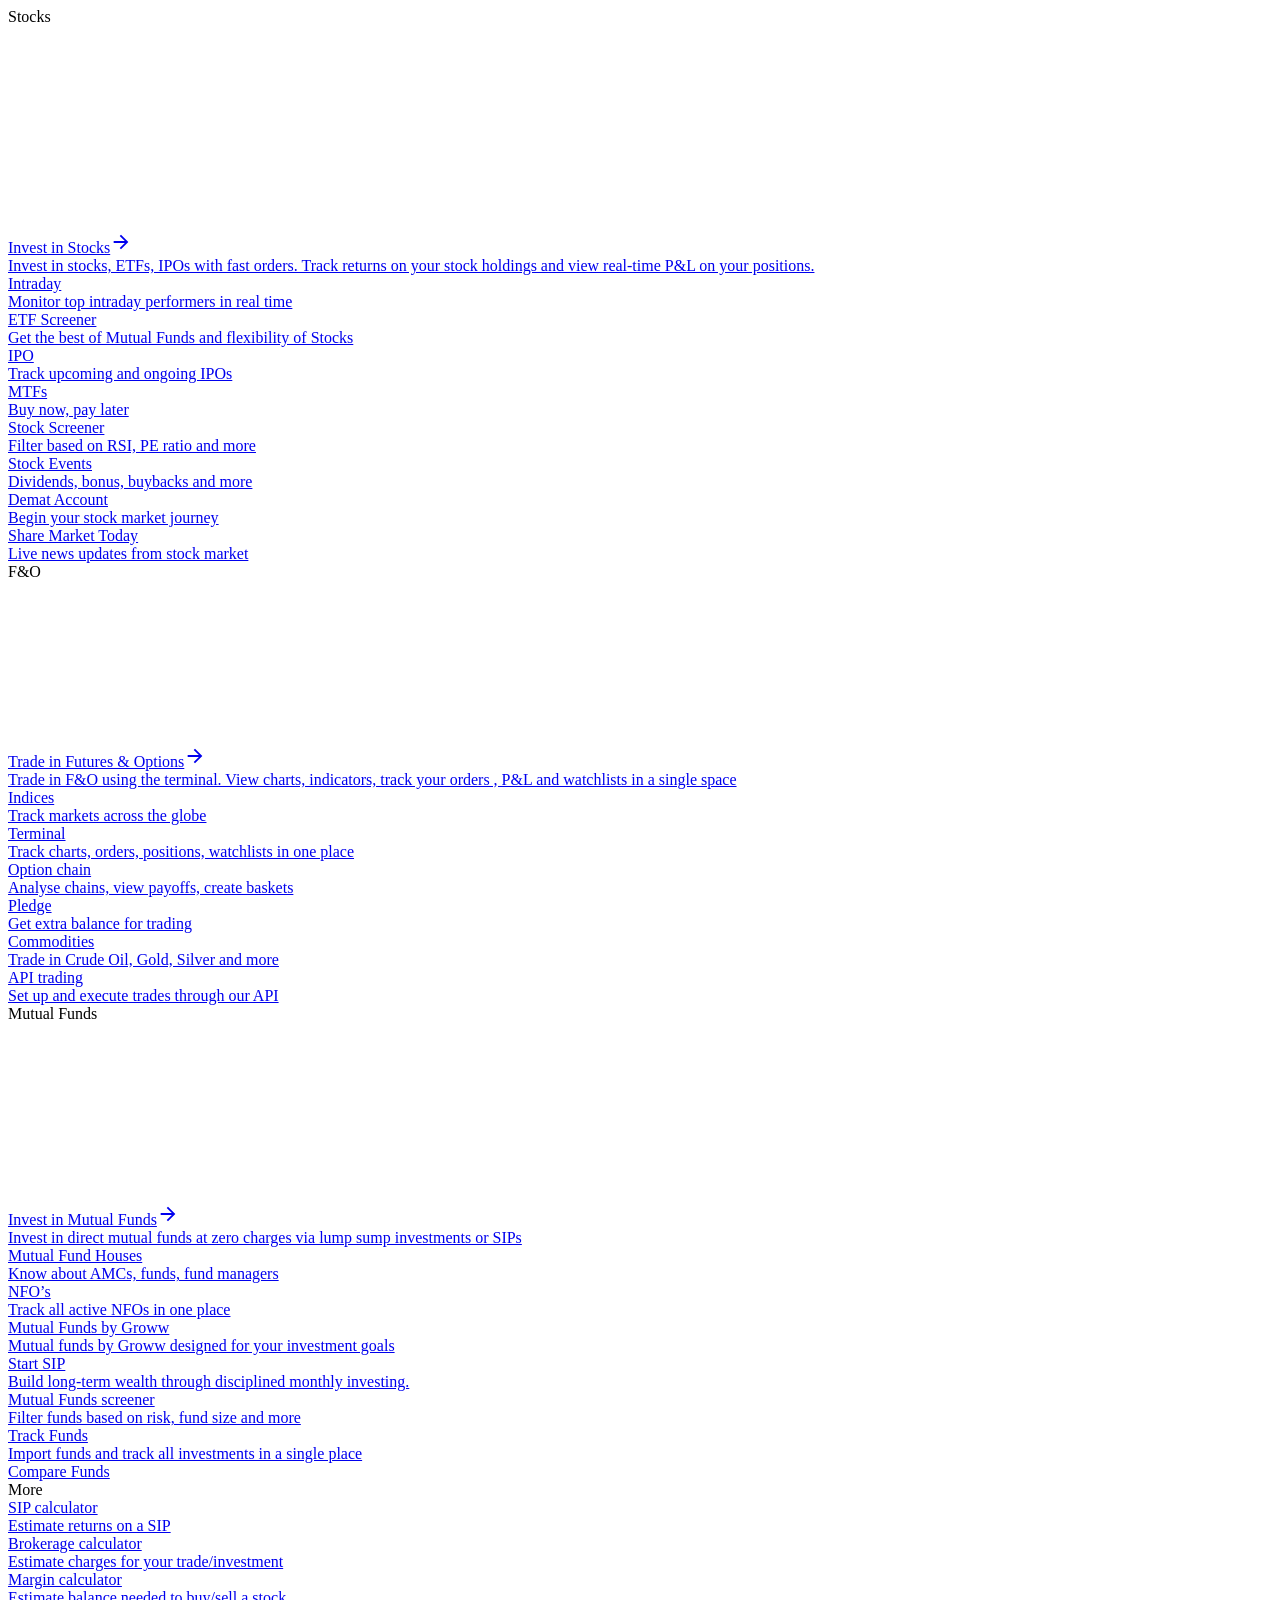
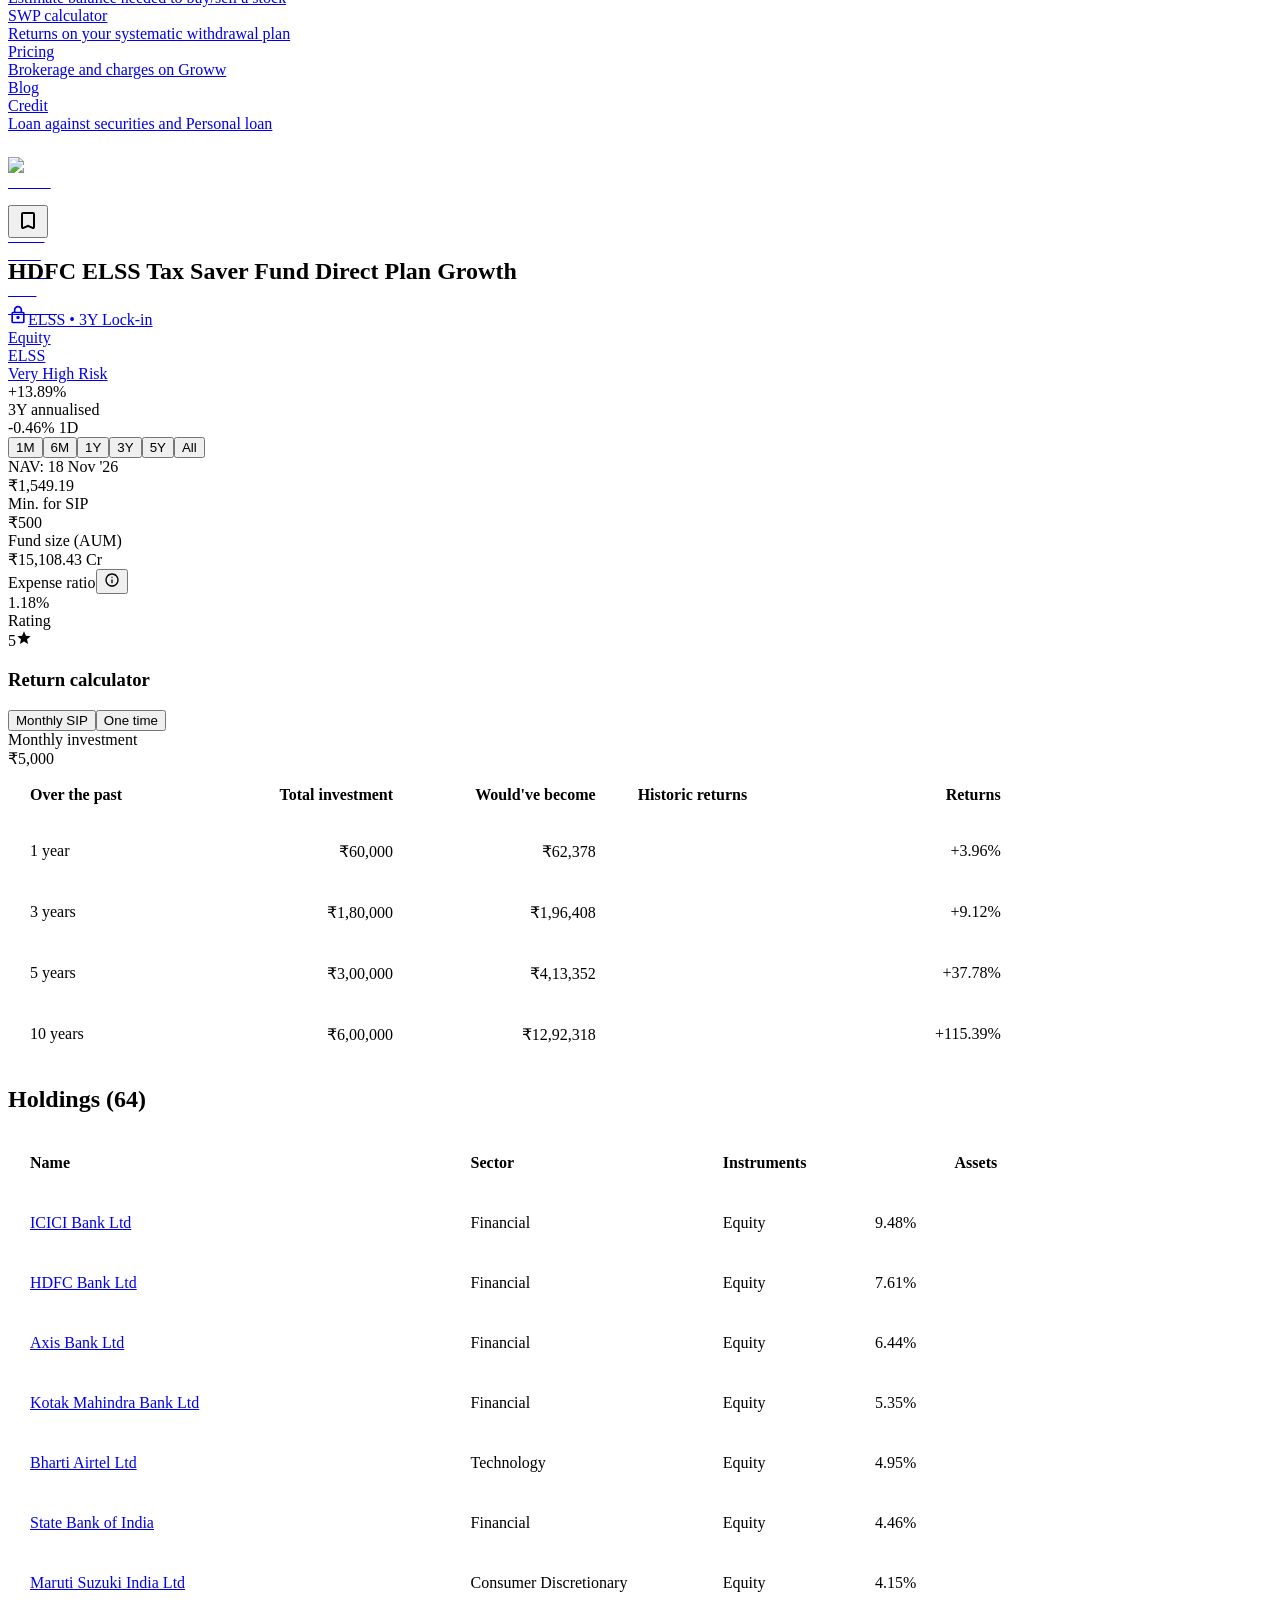
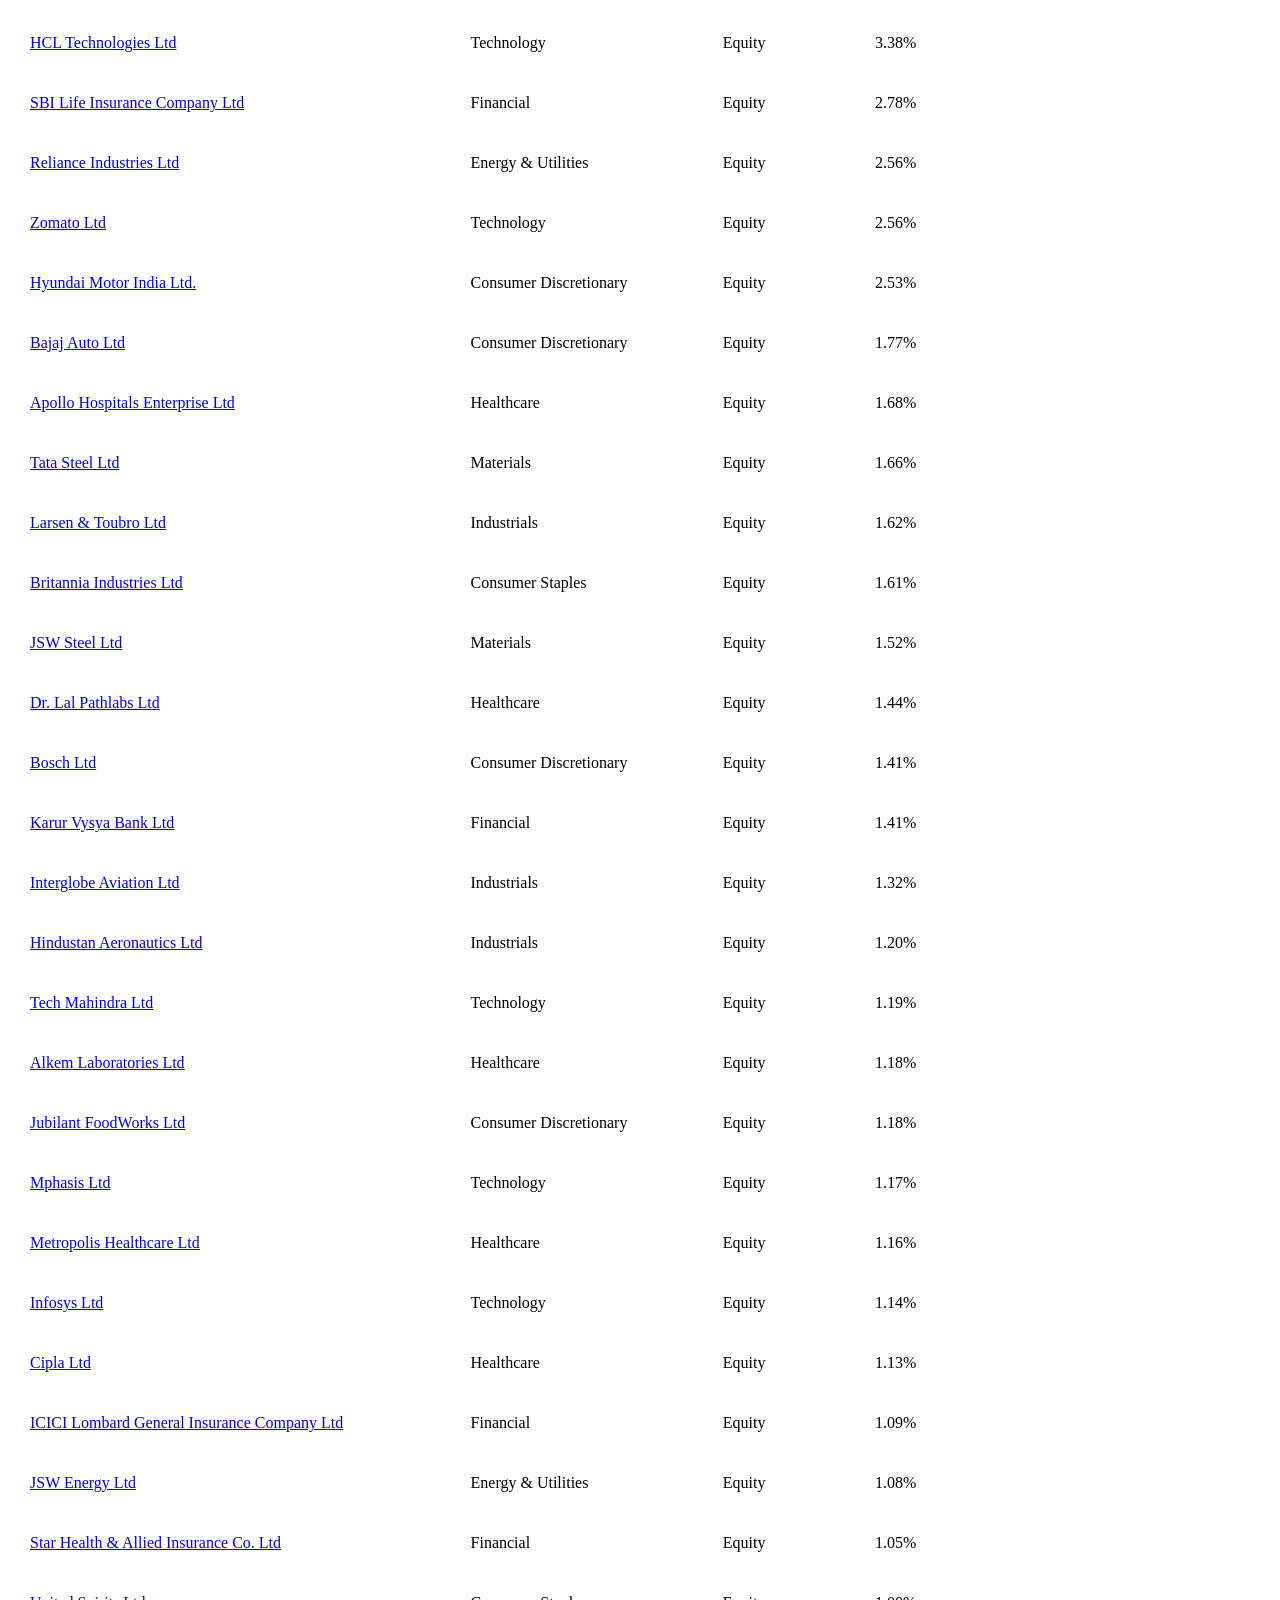
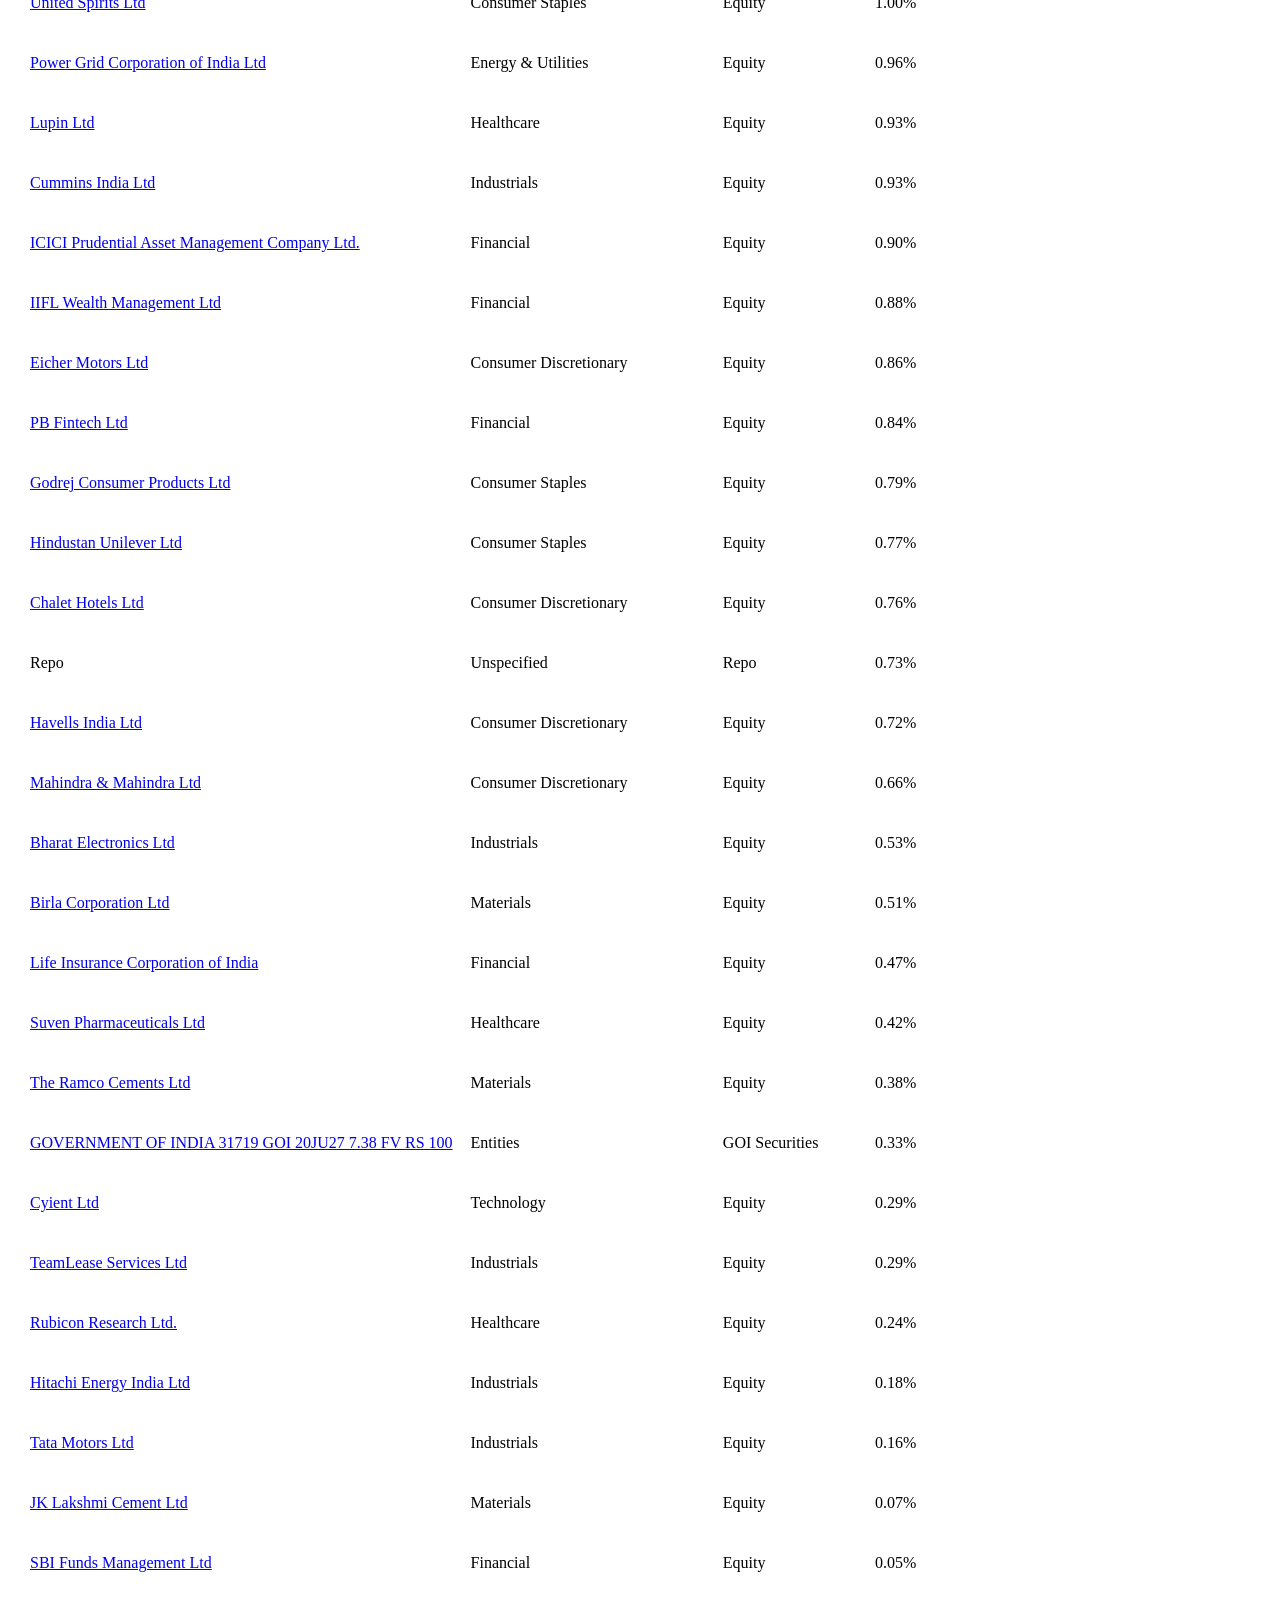
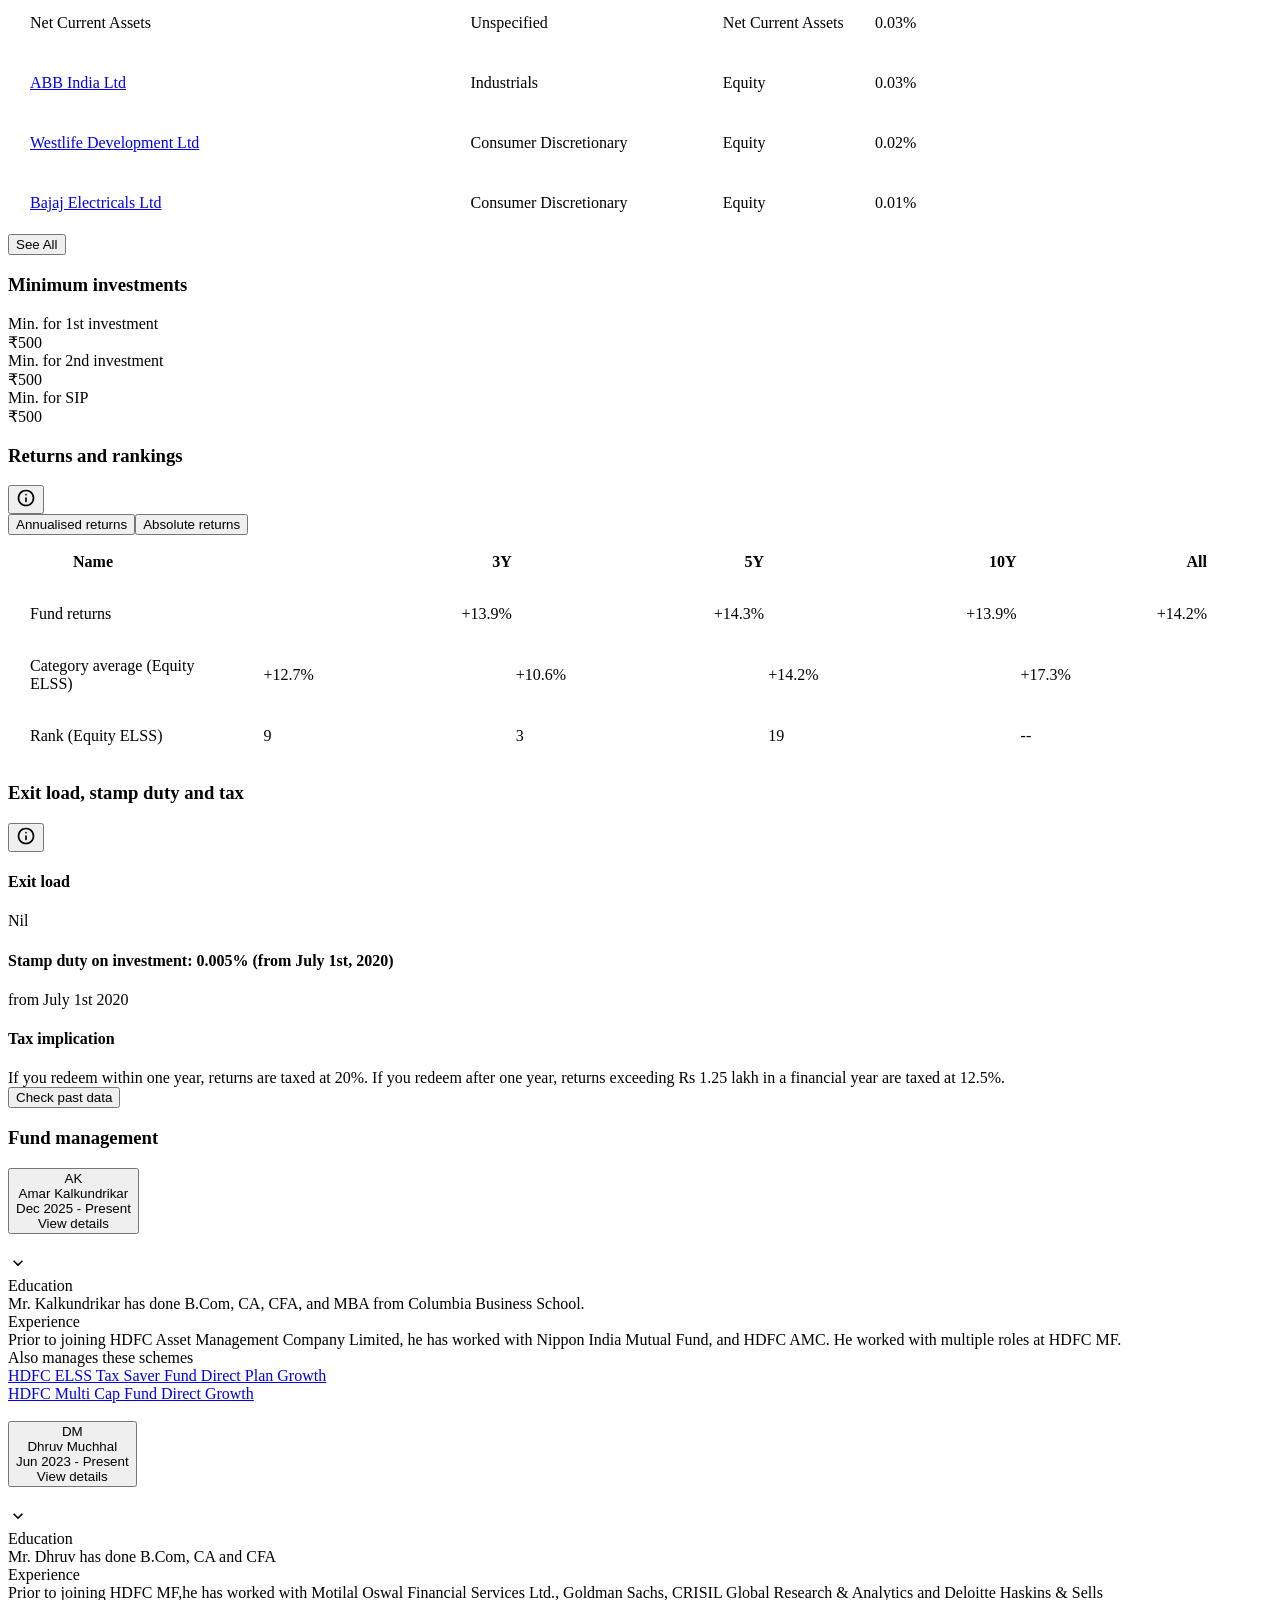
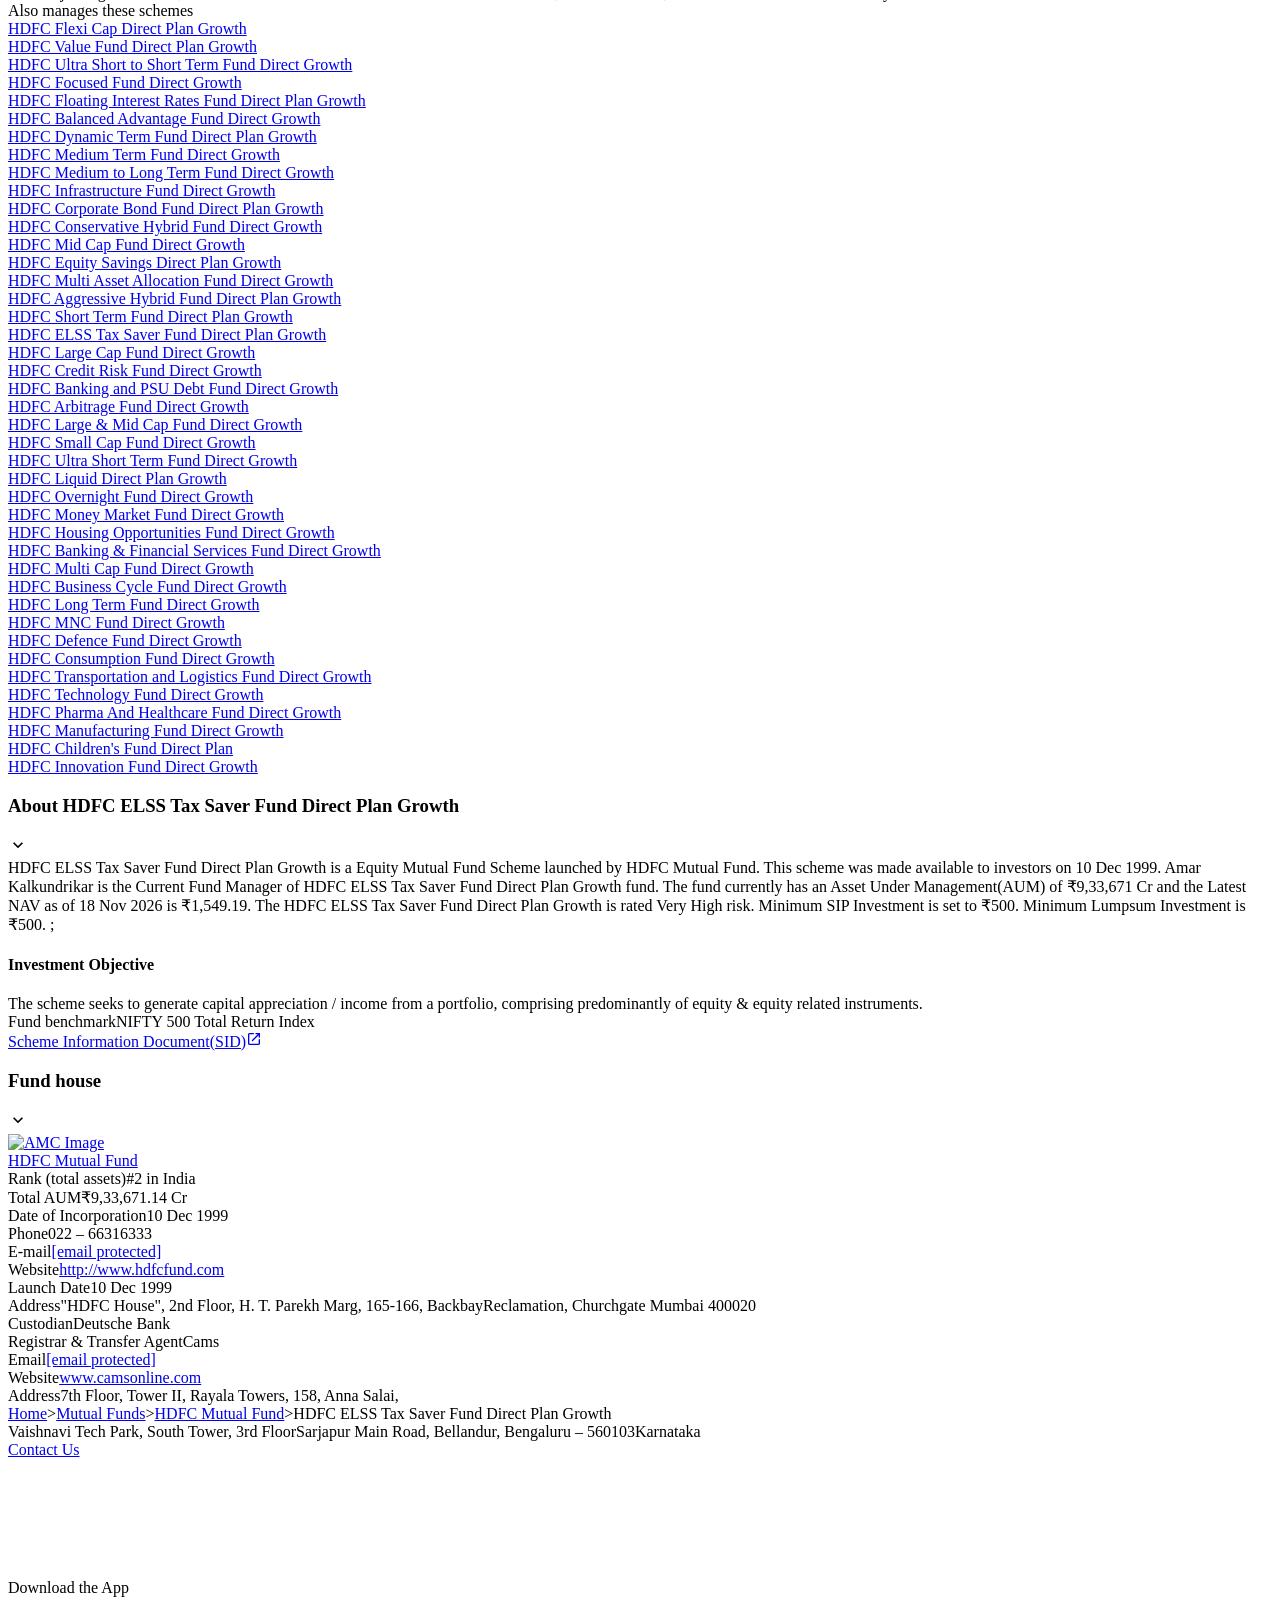
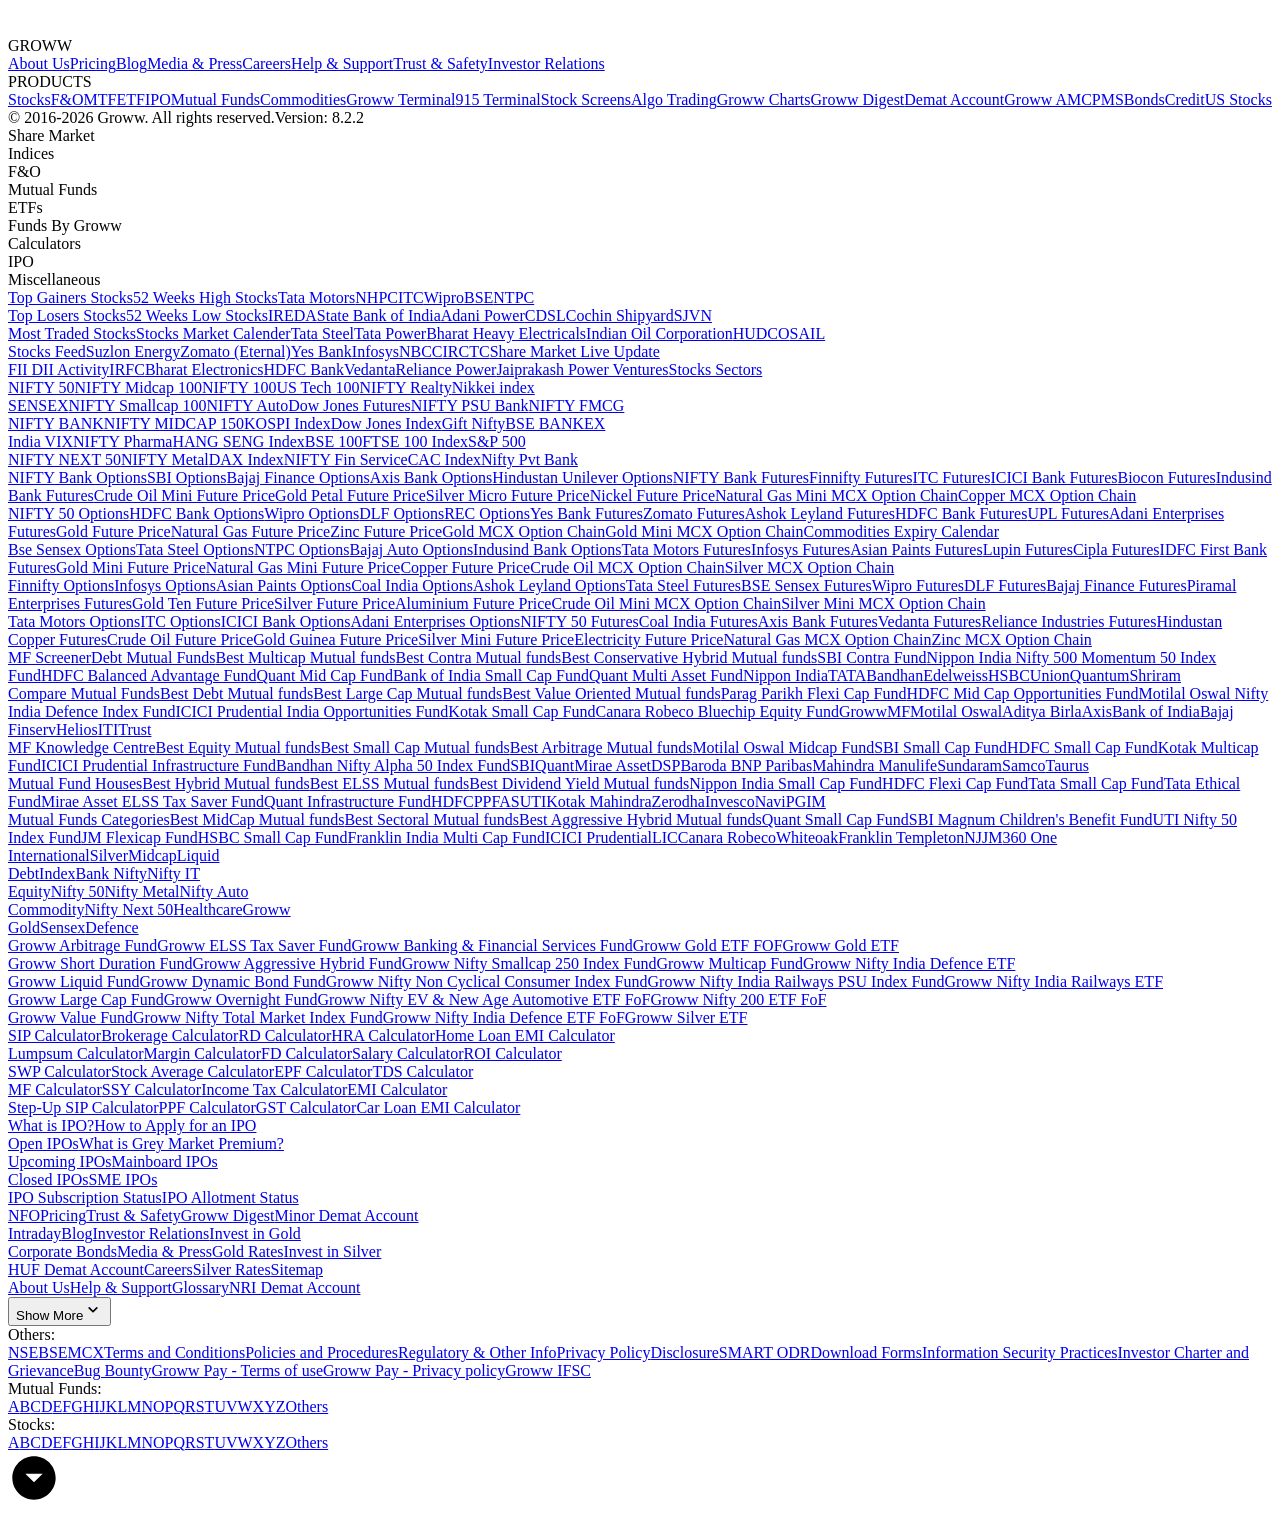
==== commit 8540205c: "chore: automated data pipeline refresh [2026-11-19]" ====
--- a/phase_2/scraped-data/raw_html/hdfc_elss_tax_saver_fund_direct_plan_growth.html
+++ b/phase_2/scraped-data/raw_html/hdfc_elss_tax_saver_fund_direct_plan_growth.html
@@ -2,7 +2,7 @@
   Invest in HDFC ELSS - Tax Saver Fund Online with Groww." data-next-head=""/><meta name="robots" content="index" data-next-head=""/><meta name="twitter:card" content="summary_large_image" data-next-head=""/><meta name="twitter:image" content="https://groww.in/groww-logo-270.png" data-next-head=""/><meta name="twitter:description" content="HDFC ELSS Tax Saver Fund Direct Plan Growth - Get latest NAV, SIP Returns &amp; Rankings, Ratings, Fund Performance, Portfolio, Expense Ratio, Holding Analysis, and Peers.
   Invest in HDFC ELSS - Tax Saver Fund Online with Groww." data-next-head=""/><meta name="twitter:title" content="HDFC ELSS Tax Saver Fund Direct Plan Growth - NAV, Mutual Fund Performance &amp; Portfolio" data-next-head=""/><meta name="twitter:site" content="_@groww" data-next-head=""/><meta name="twitter:creator" content="_@groww" data-next-head=""/><meta itemProp="name" content="HDFC ELSS Tax Saver Fund Direct Plan Growth - NAV, Mutual Fund Performance &amp; Portfolio" data-next-head=""/><meta itemProp="description" content="HDFC ELSS Tax Saver Fund Direct Plan Growth - Get latest NAV, SIP Returns &amp; Rankings, Ratings, Fund Performance, Portfolio, Expense Ratio, Holding Analysis, and Peers.
   Invest in HDFC ELSS - Tax Saver Fund Online with Groww." data-next-head=""/><meta itemProp="image" content="https://groww.in/groww-logo-270.png" data-next-head=""/><meta property="og:locale" content="en_US" data-next-head=""/><meta property="og:type" content="website" data-next-head=""/><meta property="og:title" content="HDFC ELSS Tax Saver Fund Direct Plan Growth - NAV, Mutual Fund Performance &amp; Portfolio" data-next-head=""/><meta property="og:image" content="https://groww.in/groww-logo-270.png" data-next-head=""/><meta property="og:description" content="HDFC ELSS Tax Saver Fund Direct Plan Growth - Get latest NAV, SIP Returns &amp; Rankings, Ratings, Fund Performance, Portfolio, Expense Ratio, Holding Analysis, and Peers.
-  Invest in HDFC ELSS - Tax Saver Fund Online with Groww." data-next-head=""/><meta property="og:url" content="https://groww.in/mutual-funds/hdfc-elss-tax-saver-fund-direct-plan-growth" data-next-head=""/><meta property="og:site_name" content="Groww" data-next-head=""/><link rel="publisher" href="https://plus.google.com/b/112795119140865328446/+GrowwIn?" data-next-head=""/><link rel="canonical" href="https://groww.in/mutual-funds/hdfc-elss-tax-saver-fund-direct-plan-growth" data-next-head=""/><meta property="csp-nonce" content="5ly/q9LkEk50ZXBB+8clNjDqGNQ/vEP/yVtI7woTi9g="/><meta http-equiv="Content-Security-Policy" content="default-src &#x27;self&#x27;; object-src &#x27;none&#x27;; block-all-mixed-content; script-src &#x27;self&#x27; &#x27;nonce-5ly/q9LkEk50ZXBB+8clNjDqGNQ/vEP/yVtI7woTi9g=&#x27; &#x27;wasm-unsafe-eval&#x27; https://*.groww.in/ https://*.growwinfra.in/ wss://*.groww.in/ wss://groww.in/ https://*.freshchat.com/ https://connect.facebook.net/ https://*.razorpay.com/ https://cdn32.godcstatic.com/ https://d2yyd1h5u9mauk.cloudfront.net/integrations/web/v1/library/ https://storage.googleapis.com/ https://www.googletagmanager.com/ https://tagmanager.google.com https://www.google-analytics.com/ https://ssl.google-analytics.com https://stats.g.doubleclick.net/ https://googleads.g.doubleclick.net/ https://www.googleadservices.com/ https://*.google.com/ https://www.google.co.in/ https://fonts.googleapis.com/ https://www.youtube.com/ https://www.youtube.com/iframe_api https://www.youtube-nocookie.com/ https://*.ingest.sentry.io https://hv-camera-web-sg.s3-ap-southeast-1.amazonaws.com/ https://hv-central-config.s3.ap-south-1.amazonaws.com/ https://hypersnapweb.hyperverge.co/ https://microapps.onemoney.in/ https://webrd.onemoney.in/ https://unpkg.com/ https://cdnjs.cloudflare.com/ https://www.gstatic.com/ https://bat.bing.com/ https://*.appsflyer.com/ https://www.clarity.ms/ https://*.ampproject.org/ https://unified-sdk.glomopay.com/; img-src &#x27;self&#x27; data: blob: https://groww.in/ https://*.groww.in/ https://img.youtube.com/ https://i.ytimg.com https://i3.ytimg.com https://s3.amazonaws.com/cdn.freshdesk.com/ https://viewlogo.s3.amazonaws.com/ https://wchat.freshchat.com/ https://www.google-analytics.com/ https://*.googleapis.com/ https://*.googleusercontent.com/ https://www.google.com/ https://www.google-analytics.com https://www.google.com/ads/ga-audiences https://www.googletagmanager.com https://ssl.gstatic.com https://www.gstatic.com https://stats.g.doubleclick.net/ https://www.google.co.in/ads/ga-audiences https://*.ingest.sentry.io https://hv-camera-web-sg.s3-ap-southeast-1.amazonaws.com/ https://hv-central-config.s3.ap-south-1.amazonaws.com/ https://hypersnapweb.hyperverge.co/ https://microapps.onemoney.in/ https://webrd.onemoney.in/ https://*.freshdesk.com/ https://bat.bing.com/ https://www.google.co.in/pagead/ https://*.ignosis.ai/ https://*.ignosis.in/ https://*.ampproject.org/ https://*.autochartist.com/; style-src &#x27;self&#x27; https://*.groww.in/ &#x27;unsafe-inline&#x27; https://accounts.google.com https://wchat.freshchat.com/ https://fonts.googleapis.com https://*.ampproject.org/; font-src &#x27;self&#x27; https://*.groww.in/ data: https://fonts.gstatic.com; connect-src &#x27;self&#x27; data: https://*.groww.in/ https://*.growwinfra.in/ wss://*.groww.in/ wss://groww.in/ https://*.razorpay.com/ https://*.delighted.com/ https://accounts.google.com https://*.googleapis.com/ https://*.ingest.sentry.io https://hv-camera-web-sg.s3-ap-southeast-1.amazonaws.com/ https://hv-central-config.s3.ap-south-1.amazonaws.com/ https://hypersnapweb.hyperverge.co/ https://microapps.onemoney.in/ https://webrd.onemoney.in/ https://*.ampproject.org/ https://www.google-analytics.com/ https://analytics.google.com/ https://region1.analytics.google.com/ https://region1.google-analytics.com/ https://stats.g.doubleclick.net/ https://www.google.com/ https://*.glomopay.com/; frame-src &#x27;self&#x27; https://reg.dreamcast.co/ https://storage.googleapis.com/ https://*.google.com/ https://www.youtube.com/ https://www.facebook.com https://*.groww.in/ wss://*.groww.in/ wss://groww.in/ https://wchat.freshchat.com/ https://growwapi.firebaseapp.com/ https://www.youtube.com/embed/ https://www.youtube.com/ https://www.youtube-nocookie.com/ https://*.ingest.sentry.io https://hv-camera-web-sg.s3-ap-southeast-1.amazonaws.com/ https://hv-central-config.s3.ap-south-1.amazonaws.com/ https://hypersnapweb.hyperverge.co/ https://microapps.onemoney.in/ https://webrd.onemoney.in/ https://*.ignosis.ai/ https://*.ignosis.in/ https://*.doubleclick.net/ https://*.ampproject.org/ https://www.googletagmanager.com/ https://mfcentral.com/ https://*.mfcentral.com/ https://*.glomopay.com/; media-src https://*.groww.in/ blob: https://storage.googleapis.com/ https://*.ampproject.org/;"/><meta charSet="utf-8"/><link rel="manifest" href="/manifest.json?v=1"/><link rel="preconnect" href="https://www.googletagmanager.com"/><link rel="preconnect" href="https://www.google-analytics.com"/><link rel="preload" href="https://resources.groww.in/web-assets/font/Soehne.woff2" as="font" type="font/woff2" crossorigin="anonymous"/><link rel="preload" href="https://resources.groww.in/web-assets/font/GrowwSans-Variable.woff2" as="font" type="font/woff2" crossorigin="anonymous"/><meta name="mobile-web-app-capable" content="yes"/><meta name="apple-mobile-web-app-capable" content="yes"/><meta name="application-name" content="Groww"/><meta name="apple-mobile-web-app-title" content="Groww"/><meta name="theme-color" content="#5500eb"/><meta name="msapplication-navbutton-color" content="#5500eb"/><meta name="apple-mobile-web-app-status-bar-style" content="black-translucent"/><meta name="msapplication-starturl" content="/"/><link type="application/opensearchdescription+xml" rel="search" href="/osdd.xml?v=6"/><script nomodule="" nonce="5ly/q9LkEk50ZXBB+8clNjDqGNQ/vEP/yVtI7woTi9g=" src="/polyfills/core-js.min.js"></script><link data-next-font="" rel="preconnect" href="/" crossorigin="anonymous"/><script nonce="5ly/q9LkEk50ZXBB+8clNjDqGNQ/vEP/yVtI7woTi9g=" data-nscript="beforeInteractive" crossorigin="anonymous">
+  Invest in HDFC ELSS - Tax Saver Fund Online with Groww." data-next-head=""/><meta property="og:url" content="https://groww.in/mutual-funds/hdfc-elss-tax-saver-fund-direct-plan-growth" data-next-head=""/><meta property="og:site_name" content="Groww" data-next-head=""/><link rel="publisher" href="https://plus.google.com/b/112795119140865328446/+GrowwIn?" data-next-head=""/><link rel="canonical" href="https://groww.in/mutual-funds/hdfc-elss-tax-saver-fund-direct-plan-growth" data-next-head=""/><meta property="csp-nonce" content="pCRyF57BVCmASemnfCtM2vltRTovYJR7tUMHcUeuCLI="/><meta http-equiv="Content-Security-Policy" content="default-src &#x27;self&#x27;; object-src &#x27;none&#x27;; block-all-mixed-content; script-src &#x27;self&#x27; &#x27;nonce-pCRyF57BVCmASemnfCtM2vltRTovYJR7tUMHcUeuCLI=&#x27; &#x27;wasm-unsafe-eval&#x27; https://*.groww.in/ https://*.growwinfra.in/ wss://*.groww.in/ wss://groww.in/ https://*.freshchat.com/ https://connect.facebook.net/ https://*.razorpay.com/ https://cdn32.godcstatic.com/ https://d2yyd1h5u9mauk.cloudfront.net/integrations/web/v1/library/ https://storage.googleapis.com/ https://www.googletagmanager.com/ https://tagmanager.google.com https://www.google-analytics.com/ https://ssl.google-analytics.com https://stats.g.doubleclick.net/ https://googleads.g.doubleclick.net/ https://www.googleadservices.com/ https://*.google.com/ https://www.google.co.in/ https://fonts.googleapis.com/ https://www.youtube.com/ https://www.youtube.com/iframe_api https://www.youtube-nocookie.com/ https://*.ingest.sentry.io https://hv-camera-web-sg.s3-ap-southeast-1.amazonaws.com/ https://hv-central-config.s3.ap-south-1.amazonaws.com/ https://hypersnapweb.hyperverge.co/ https://microapps.onemoney.in/ https://webrd.onemoney.in/ https://unpkg.com/ https://cdnjs.cloudflare.com/ https://www.gstatic.com/ https://bat.bing.com/ https://*.appsflyer.com/ https://www.clarity.ms/ https://*.ampproject.org/ https://unified-sdk.glomopay.com/; img-src &#x27;self&#x27; data: blob: https://groww.in/ https://*.groww.in/ https://img.youtube.com/ https://i.ytimg.com https://i3.ytimg.com https://s3.amazonaws.com/cdn.freshdesk.com/ https://viewlogo.s3.amazonaws.com/ https://wchat.freshchat.com/ https://www.google-analytics.com/ https://*.googleapis.com/ https://*.googleusercontent.com/ https://www.google.com/ https://www.google-analytics.com https://www.google.com/ads/ga-audiences https://www.googletagmanager.com https://ssl.gstatic.com https://www.gstatic.com https://stats.g.doubleclick.net/ https://www.google.co.in/ads/ga-audiences https://*.ingest.sentry.io https://hv-camera-web-sg.s3-ap-southeast-1.amazonaws.com/ https://hv-central-config.s3.ap-south-1.amazonaws.com/ https://hypersnapweb.hyperverge.co/ https://microapps.onemoney.in/ https://webrd.onemoney.in/ https://*.freshdesk.com/ https://bat.bing.com/ https://www.google.co.in/pagead/ https://*.ignosis.ai/ https://*.ignosis.in/ https://*.ampproject.org/ https://*.autochartist.com/; style-src &#x27;self&#x27; https://*.groww.in/ &#x27;unsafe-inline&#x27; https://accounts.google.com https://wchat.freshchat.com/ https://fonts.googleapis.com https://*.ampproject.org/; font-src &#x27;self&#x27; https://*.groww.in/ data: https://fonts.gstatic.com; connect-src &#x27;self&#x27; data: https://*.groww.in/ https://*.growwinfra.in/ wss://*.groww.in/ wss://groww.in/ https://*.razorpay.com/ https://*.delighted.com/ https://accounts.google.com https://*.googleapis.com/ https://*.ingest.sentry.io https://hv-camera-web-sg.s3-ap-southeast-1.amazonaws.com/ https://hv-central-config.s3.ap-south-1.amazonaws.com/ https://hypersnapweb.hyperverge.co/ https://microapps.onemoney.in/ https://webrd.onemoney.in/ https://*.ampproject.org/ https://www.google-analytics.com/ https://analytics.google.com/ https://region1.analytics.google.com/ https://region1.google-analytics.com/ https://stats.g.doubleclick.net/ https://www.google.com/ https://*.glomopay.com/; frame-src &#x27;self&#x27; https://reg.dreamcast.co/ https://storage.googleapis.com/ https://*.google.com/ https://www.youtube.com/ https://www.facebook.com https://*.groww.in/ wss://*.groww.in/ wss://groww.in/ https://wchat.freshchat.com/ https://growwapi.firebaseapp.com/ https://www.youtube.com/embed/ https://www.youtube.com/ https://www.youtube-nocookie.com/ https://*.ingest.sentry.io https://hv-camera-web-sg.s3-ap-southeast-1.amazonaws.com/ https://hv-central-config.s3.ap-south-1.amazonaws.com/ https://hypersnapweb.hyperverge.co/ https://microapps.onemoney.in/ https://webrd.onemoney.in/ https://*.ignosis.ai/ https://*.ignosis.in/ https://*.doubleclick.net/ https://*.ampproject.org/ https://www.googletagmanager.com/ https://mfcentral.com/ https://*.mfcentral.com/ https://*.glomopay.com/; media-src https://*.groww.in/ blob: https://storage.googleapis.com/ https://*.ampproject.org/;"/><meta charSet="utf-8"/><link rel="manifest" href="/manifest.json?v=1"/><link rel="preconnect" href="https://www.googletagmanager.com"/><link rel="preconnect" href="https://www.google-analytics.com"/><link rel="preload" href="https://resources.groww.in/web-assets/font/Soehne.woff2" as="font" type="font/woff2" crossorigin="anonymous"/><link rel="preload" href="https://resources.groww.in/web-assets/font/GrowwSans-Variable.woff2" as="font" type="font/woff2" crossorigin="anonymous"/><meta name="mobile-web-app-capable" content="yes"/><meta name="apple-mobile-web-app-capable" content="yes"/><meta name="application-name" content="Groww"/><meta name="apple-mobile-web-app-title" content="Groww"/><meta name="theme-color" content="#5500eb"/><meta name="msapplication-navbutton-color" content="#5500eb"/><meta name="apple-mobile-web-app-status-bar-style" content="black-translucent"/><meta name="msapplication-starturl" content="/"/><link type="application/opensearchdescription+xml" rel="search" href="/osdd.xml?v=6"/><script nomodule="" nonce="pCRyF57BVCmASemnfCtM2vltRTovYJR7tUMHcUeuCLI=" src="/polyfills/core-js.min.js"></script><link data-next-font="" rel="preconnect" href="/" crossorigin="anonymous"/><script nonce="pCRyF57BVCmASemnfCtM2vltRTovYJR7tUMHcUeuCLI=" data-nscript="beforeInteractive" crossorigin="anonymous">
   if (Promise && !Promise.allSettled) {
   Promise.allSettled = function(promises) {
     return Promise.all(promises.map(function(promise) {
@@ -13,7 +13,7 @@
       });
     }));
   };
-}</script><script nonce="5ly/q9LkEk50ZXBB+8clNjDqGNQ/vEP/yVtI7woTi9g=" data-nscript="beforeInteractive" crossorigin="anonymous">
+}</script><script nonce="pCRyF57BVCmASemnfCtM2vltRTovYJR7tUMHcUeuCLI=" data-nscript="beforeInteractive" crossorigin="anonymous">
   (function () {
     if (typeof globalThis === 'undefined') {
       if (typeof window !== 'undefined') {
@@ -25,7 +25,7 @@
       }
     }
   })();
-</script><link nonce="5ly/q9LkEk50ZXBB+8clNjDqGNQ/vEP/yVtI7woTi9g=" rel="preload" href="//assets-netstorage.groww.in/web-assets/billion_groww_desktop/prod/_next/static/css/d20b87a6ea1c6b59.css" as="style" crossorigin="anonymous"/><link nonce="5ly/q9LkEk50ZXBB+8clNjDqGNQ/vEP/yVtI7woTi9g=" rel="stylesheet" href="//assets-netstorage.groww.in/web-assets/billion_groww_desktop/prod/_next/static/css/d20b87a6ea1c6b59.css" crossorigin="anonymous" data-n-g=""/><link nonce="5ly/q9LkEk50ZXBB+8clNjDqGNQ/vEP/yVtI7woTi9g=" rel="preload" href="//assets-netstorage.groww.in/web-assets/billion_groww_desktop/prod/_next/static/css/350dbad5339149d0.css" as="style" crossorigin="anonymous"/><link nonce="5ly/q9LkEk50ZXBB+8clNjDqGNQ/vEP/yVtI7woTi9g=" rel="stylesheet" href="//assets-netstorage.groww.in/web-assets/billion_groww_desktop/prod/_next/static/css/350dbad5339149d0.css" crossorigin="anonymous" data-n-p=""/><link nonce="5ly/q9LkEk50ZXBB+8clNjDqGNQ/vEP/yVtI7woTi9g=" rel="preload" href="//assets-netstorage.groww.in/web-assets/billion_groww_desktop/prod/_next/static/css/d94400d195631a83.css" as="style" crossorigin="anonymous"/><link nonce="5ly/q9LkEk50ZXBB+8clNjDqGNQ/vEP/yVtI7woTi9g=" rel="stylesheet" href="//assets-netstorage.groww.in/web-assets/billion_groww_desktop/prod/_next/static/css/d94400d195631a83.css" crossorigin="anonymous" data-n-p=""/><link nonce="5ly/q9LkEk50ZXBB+8clNjDqGNQ/vEP/yVtI7woTi9g=" rel="preload" href="//assets-netstorage.groww.in/web-assets/billion_groww_desktop/prod/_next/static/css/a54775be23dce8a0.css" as="style" crossorigin="anonymous"/><link nonce="5ly/q9LkEk50ZXBB+8clNjDqGNQ/vEP/yVtI7woTi9g=" rel="stylesheet" href="//assets-netstorage.groww.in/web-assets/billion_groww_desktop/prod/_next/static/css/a54775be23dce8a0.css" crossorigin="anonymous" data-n-p=""/><noscript data-n-css="5ly/q9LkEk50ZXBB+8clNjDqGNQ/vEP/yVtI7woTi9g="></noscript><script defer="" nonce="5ly/q9LkEk50ZXBB+8clNjDqGNQ/vEP/yVtI7woTi9g=" crossorigin="anonymous" nomodule="" src="//assets-netstorage.groww.in/web-assets/billion_groww_desktop/prod/_next/static/chunks/polyfills-42372ed130431b0a.js"></script><script src="//assets-netstorage.groww.in/web-assets/billion_groww_desktop/prod/_next/static/chunks/webpack-6b06e40315b01680.js" nonce="5ly/q9LkEk50ZXBB+8clNjDqGNQ/vEP/yVtI7woTi9g=" defer="" crossorigin="anonymous"></script><script src="//assets-netstorage.groww.in/web-assets/billion_groww_desktop/prod/_next/static/chunks/framework-f50708772fa730ba.js" nonce="5ly/q9LkEk50ZXBB+8clNjDqGNQ/vEP/yVtI7woTi9g=" defer="" crossorigin="anonymous"></script><script src="//assets-netstorage.groww.in/web-assets/billion_groww_desktop/prod/_next/static/chunks/main-0cfab1ec3e0f0ddc.js" nonce="5ly/q9LkEk50ZXBB+8clNjDqGNQ/vEP/yVtI7woTi9g=" defer="" crossorigin="anonymous"></script><script src="//assets-netstorage.groww.in/web-assets/billion_groww_desktop/prod/_next/static/chunks/pages/_app-55cace697bcc17cb.js" nonce="5ly/q9LkEk50ZXBB+8clNjDqGNQ/vEP/yVtI7woTi9g=" defer="" crossorigin="anonymous"></script><script src="//assets-netstorage.groww.in/web-assets/billion_groww_desktop/prod/_next/static/chunks/1461-82843003287d0110.js" nonce="5ly/q9LkEk50ZXBB+8clNjDqGNQ/vEP/yVtI7woTi9g=" defer="" crossorigin="anonymous"></script><script src="//assets-netstorage.groww.in/web-assets/billion_groww_desktop/prod/_next/static/chunks/1611-253f10799bcaaf6d.js" nonce="5ly/q9LkEk50ZXBB+8clNjDqGNQ/vEP/yVtI7woTi9g=" defer="" crossorigin="anonymous"></script><script src="//assets-netstorage.groww.in/web-assets/billion_groww_desktop/prod/_next/static/chunks/11660-68173b780397c3c8.js" nonce="5ly/q9LkEk50ZXBB+8clNjDqGNQ/vEP/yVtI7woTi9g=" defer="" crossorigin="anonymous"></script><script src="//assets-netstorage.groww.in/web-assets/billion_groww_desktop/prod/_next/static/chunks/5471-4563ca65c7c42049.js" nonce="5ly/q9LkEk50ZXBB+8clNjDqGNQ/vEP/yVtI7woTi9g=" defer="" crossorigin="anonymous"></script><script src="//assets-netstorage.groww.in/web-assets/billion_groww_desktop/prod/_next/static/chunks/41801-ce846e9230199ced.js" nonce="5ly/q9LkEk50ZXBB+8clNjDqGNQ/vEP/yVtI7woTi9g=" defer="" crossorigin="anonymous"></script><script src="//assets-netstorage.groww.in/web-assets/billion_groww_desktop/prod/_next/static/chunks/80593-e9dd9f367b5877e1.js" nonce="5ly/q9LkEk50ZXBB+8clNjDqGNQ/vEP/yVtI7woTi9g=" defer="" crossorigin="anonymous"></script><script src="//assets-netstorage.groww.in/web-assets/billion_groww_desktop/prod/_next/static/chunks/21454-727a247e32de2256.js" nonce="5ly/q9LkEk50ZXBB+8clNjDqGNQ/vEP/yVtI7woTi9g=" defer="" crossorigin="anonymous"></script><script src="//assets-netstorage.groww.in/web-assets/billion_groww_desktop/prod/_next/static/chunks/66687-833b90c0fbc4189b.js" nonce="5ly/q9LkEk50ZXBB+8clNjDqGNQ/vEP/yVtI7woTi9g=" defer="" crossorigin="anonymous"></script><script src="//assets-netstorage.groww.in/web-assets/billion_groww_desktop/prod/_next/static/chunks/12676-975cdae66a608731.js" nonce="5ly/q9LkEk50ZXBB+8clNjDqGNQ/vEP/yVtI7woTi9g=" defer="" crossorigin="anonymous"></script><script src="//assets-netstorage.groww.in/web-assets/billion_groww_desktop/prod/_next/static/chunks/68242-6cbcd216832f107c.js" nonce="5ly/q9LkEk50ZXBB+8clNjDqGNQ/vEP/yVtI7woTi9g=" defer="" crossorigin="anonymous"></script><script src="//assets-netstorage.groww.in/web-assets/billion_groww_desktop/prod/_next/static/chunks/12900-eb6cc8c5dd8c6e75.js" nonce="5ly/q9LkEk50ZXBB+8clNjDqGNQ/vEP/yVtI7woTi9g=" defer="" crossorigin="anonymous"></script><script src="//assets-netstorage.groww.in/web-assets/billion_groww_desktop/prod/_next/static/chunks/47726-e7a3543cc1cfef13.js" nonce="5ly/q9LkEk50ZXBB+8clNjDqGNQ/vEP/yVtI7woTi9g=" defer="" crossorigin="anonymous"></script><script src="//assets-netstorage.groww.in/web-assets/billion_groww_desktop/prod/_next/static/chunks/93102-1c1d3334882ebd20.js" nonce="5ly/q9LkEk50ZXBB+8clNjDqGNQ/vEP/yVtI7woTi9g=" defer="" crossorigin="anonymous"></script><script src="//assets-netstorage.groww.in/web-assets/billion_groww_desktop/prod/_next/static/chunks/56861-2272e1865a196fb8.js" nonce="5ly/q9LkEk50ZXBB+8clNjDqGNQ/vEP/yVtI7woTi9g=" defer="" crossorigin="anonymous"></script><script src="//assets-netstorage.groww.in/web-assets/billion_groww_desktop/prod/_next/static/chunks/94375-67d4a6468b9ab59c.js" nonce="5ly/q9LkEk50ZXBB+8clNjDqGNQ/vEP/yVtI7woTi9g=" defer="" crossorigin="anonymous"></script><script src="//assets-netstorage.groww.in/web-assets/billion_groww_desktop/prod/_next/static/chunks/32919-9029ab2ef1bfac0c.js" nonce="5ly/q9LkEk50ZXBB+8clNjDqGNQ/vEP/yVtI7woTi9g=" defer="" crossorigin="anonymous"></script><script src="//assets-netstorage.groww.in/web-assets/billion_groww_desktop/prod/_next/static/chunks/3458-9c0d4a2202880f62.js" nonce="5ly/q9LkEk50ZXBB+8clNjDqGNQ/vEP/yVtI7woTi9g=" defer="" crossorigin="anonymous"></script><script src="//assets-netstorage.groww.in/web-assets/billion_groww_desktop/prod/_next/static/chunks/56309-16fc047a1764b4cc.js" nonce="5ly/q9LkEk50ZXBB+8clNjDqGNQ/vEP/yVtI7woTi9g=" defer="" crossorigin="anonymous"></script><script src="//assets-netstorage.groww.in/web-assets/billion_groww_desktop/prod/_next/static/chunks/32879-b64da8d119c09f43.js" nonce="5ly/q9LkEk50ZXBB+8clNjDqGNQ/vEP/yVtI7woTi9g=" defer="" crossorigin="anonymous"></script><script src="//assets-netstorage.groww.in/web-assets/billion_groww_desktop/prod/_next/static/chunks/35511-05bc76a5ef5d1387.js" nonce="5ly/q9LkEk50ZXBB+8clNjDqGNQ/vEP/yVtI7woTi9g=" defer="" crossorigin="anonymous"></script><script src="//assets-netstorage.groww.in/web-assets/billion_groww_desktop/prod/_next/static/chunks/10223-9f3214fc4a193420.js" nonce="5ly/q9LkEk50ZXBB+8clNjDqGNQ/vEP/yVtI7woTi9g=" defer="" crossorigin="anonymous"></script><script src="//assets-netstorage.groww.in/web-assets/billion_groww_desktop/prod/_next/static/chunks/20567-e0219e8d66d49922.js" nonce="5ly/q9LkEk50ZXBB+8clNjDqGNQ/vEP/yVtI7woTi9g=" defer="" crossorigin="anonymous"></script><script src="//assets-netstorage.groww.in/web-assets/billion_groww_desktop/prod/_next/static/chunks/66974-5f9257475f51f08f.js" nonce="5ly/q9LkEk50ZXBB+8clNjDqGNQ/vEP/yVtI7woTi9g=" defer="" crossorigin="anonymous"></script><script src="//assets-netstorage.groww.in/web-assets/billion_groww_desktop/prod/_next/static/chunks/37579-9e118a6219a5dcfd.js" nonce="5ly/q9LkEk50ZXBB+8clNjDqGNQ/vEP/yVtI7woTi9g=" defer="" crossorigin="anonymous"></script><script src="//assets-netstorage.groww.in/web-assets/billion_groww_desktop/prod/_next/static/chunks/36422-21c4c022417986da.js" nonce="5ly/q9LkEk50ZXBB+8clNjDqGNQ/vEP/yVtI7woTi9g=" defer="" crossorigin="anonymous"></script><script src="//assets-netstorage.groww.in/web-assets/billion_groww_desktop/prod/_next/static/chunks/31735-f4e1295ee70ad09c.js" nonce="5ly/q9LkEk50ZXBB+8clNjDqGNQ/vEP/yVtI7woTi9g=" defer="" crossorigin="anonymous"></script><script src="//assets-netstorage.groww.in/web-assets/billion_groww_desktop/prod/_next/static/chunks/pages/mutual-funds/%5BsearchId%5D-f64f621bd9cccd76.js" nonce="5ly/q9LkEk50ZXBB+8clNjDqGNQ/vEP/yVtI7woTi9g=" defer="" crossorigin="anonymous"></script><script src="//assets-netstorage.groww.in/web-assets/billion_groww_desktop/prod/_next/static/oe4wU7R5qTq4AGaBtFVjr/_buildManifest.js" nonce="5ly/q9LkEk50ZXBB+8clNjDqGNQ/vEP/yVtI7woTi9g=" defer="" crossorigin="anonymous"></script><script src="//assets-netstorage.groww.in/web-assets/billion_groww_desktop/prod/_next/static/oe4wU7R5qTq4AGaBtFVjr/_ssgManifest.js" nonce="5ly/q9LkEk50ZXBB+8clNjDqGNQ/vEP/yVtI7woTi9g=" defer="" crossorigin="anonymous"></script></head><body><div id="__next"><div class="lne123Loader"></div><div id="root"><div class=" header2025_headerContainer__WqMf9 bgHeader" style="max-width:calc(100vw - var(--gr1-sidebar-width, 0px))"><div class="row mainDiv width100" style="border-bottom:1px solid var(--border-primary)"><div class="loggedOut_navContainer__h99vu absolute-center vspace-between web-align false"><div class="absolute-center loggedOut_leftContainer__qKr3O"><div class="loggedOut_marginBottom4__EmG4W cur-po"></div><div class="absolute-center"><div class="bodyLargeHeavy contentSecondary flex absolute-center"><div class="absolute-center loggedOut_navItem__gjbia "><span class="cur-po">Stocks</span></div><div class="loggedOut_hoverDiv__aVsCI borderPrimary"><div class="dropdownUI_dropdownContainer___FvdC flex"><a class="dropdownUI_dropdownSection1__Gql_w width100 absolute-center flex-column" href="/stocks"><div class="absolute-center dropdownUI_dropdownMinHeight__P5uZe"><div class="lazyload-wrapper "><div style="height:205px" class="lazyload-placeholder"></div></div></div><div class="flex flex-column"><div class="bodyLargeHeavy contentPrimary absolute-center dropdownUI_dropdownHeading__i9Nxv">Invest in Stocks<svg xmlns="http://www.w3.org/2000/svg" viewBox="0 0 24 24" fill="currentColor" height="22" width="22"><path fill="none" d="M0 0h24v24H0z"></path><path d="m12 4-1.41 1.41L16.17 11H4v2h12.17l-5.58 5.59L12 20l8-8z"></path></svg></div><div class="bodyBase contentSecondary dropdownUI_dropdownSubHeading__w7vpz">Invest in stocks, ETFs, IPOs with fast orders. Track returns on your stock holdings and view real-time P&amp;L on your positions.</div></div></a><div class="dropdownUI_dropdownDivider__TJ2iA absolute-center borderPrimary"></div><div class="dropdownUI_dropdownSection2__C0CDh false flex flex-column"><a class="bodyLargeHeavy contentPrimary backgroundTransparentHover absolute-center dropdownUI_dropdownSection2Item__HAq3_" href="/stocks/intraday"><span class="absolute-center contentSecondary"></span><div class="flex flex-column"><div class="bodyLargeHeavy contentPrimary dropdownUI_dropdownHeading__i9Nxv">Intraday</div><div class="bodyBase contentSecondary dropdownUI_dropdownSubHeading__w7vpz">Monitor top intraday performers in real time</div></div></a><a class="bodyLargeHeavy contentPrimary backgroundTransparentHover absolute-center dropdownUI_dropdownSection2Item__HAq3_" href="/etfs"><span class="absolute-center contentSecondary"></span><div class="flex flex-column"><div class="bodyLargeHeavy contentPrimary dropdownUI_dropdownHeading__i9Nxv">ETF Screener</div><div class="bodyBase contentSecondary dropdownUI_dropdownSubHeading__w7vpz">Get the best of Mutual Funds and flexibility of Stocks</div></div></a><a class="bodyLargeHeavy contentPrimary backgroundTransparentHover absolute-center dropdownUI_dropdownSection2Item__HAq3_" href="/ipo"><span class="absolute-center contentSecondary"></span><div class="flex flex-column"><div class="bodyLargeHeavy contentPrimary dropdownUI_dropdownHeading__i9Nxv">IPO</div><div class="bodyBase contentSecondary dropdownUI_dropdownSubHeading__w7vpz">Track upcoming and ongoing IPOs</div></div></a><a class="bodyLargeHeavy contentPrimary backgroundTransparentHover absolute-center dropdownUI_dropdownSection2Item__HAq3_" href="/stocks/mtf"><span class="absolute-center contentSecondary"></span><div class="flex flex-column"><div class="bodyLargeHeavy contentPrimary dropdownUI_dropdownHeading__i9Nxv">MTFs</div><div class="bodyBase contentSecondary dropdownUI_dropdownSubHeading__w7vpz">Buy now, pay later</div></div></a></div><div class="dropdownUI_dropdownDivider__TJ2iA absolute-center borderPrimary"></div><div class="dropdownUI_dropdownSection2__C0CDh flex flex-column"><a class="bodyLargeHeavy contentPrimary backgroundTransparentHover absolute-center dropdownUI_dropdownSection2Item__HAq3_" href="/stocks/filter"><span class="absolute-center contentSecondary"></span><div class="flex flex-column"><div class="bodyLargeHeavy contentPrimary dropdownUI_dropdownHeading__i9Nxv">Stock Screener</div><div class="bodyBase contentSecondary dropdownUI_dropdownSubHeading__w7vpz">Filter based on RSI, PE ratio and more</div></div></a><a class="bodyLargeHeavy contentPrimary backgroundTransparentHover absolute-center dropdownUI_dropdownSection2Item__HAq3_" href="/stocks/calendar"><span class="absolute-center contentSecondary"></span><div class="flex flex-column"><div class="bodyLargeHeavy contentPrimary dropdownUI_dropdownHeading__i9Nxv">Stock Events</div><div class="bodyBase contentSecondary dropdownUI_dropdownSubHeading__w7vpz">Dividends, bonus, buybacks and more</div></div></a><a class="bodyLargeHeavy contentPrimary backgroundTransparentHover absolute-center dropdownUI_dropdownSection2Item__HAq3_" href="/open-demat-account"><span class="absolute-center contentSecondary"></span><div class="flex flex-column"><div class="bodyLargeHeavy contentPrimary dropdownUI_dropdownHeading__i9Nxv">Demat Account</div><div class="bodyBase contentSecondary dropdownUI_dropdownSubHeading__w7vpz">Begin your stock market journey</div></div></a><a class="bodyLargeHeavy contentPrimary backgroundTransparentHover absolute-center dropdownUI_dropdownSection2Item__HAq3_" href="/share-market-today"><span class="absolute-center contentSecondary"></span><div class="flex flex-column"><div class="bodyLargeHeavy contentPrimary dropdownUI_dropdownHeading__i9Nxv">Share Market Today</div><div class="bodyBase contentSecondary dropdownUI_dropdownSubHeading__w7vpz">Live news updates from stock market</div></div></a></div></div></div></div><div class="bodyLargeHeavy contentSecondary flex absolute-center"><div class="absolute-center loggedOut_navItem__gjbia "><span class="cur-po">F&amp;O</span></div><div class="loggedOut_hoverDiv__aVsCI borderPrimary"><div class="dropdownUI_dropdownContainer___FvdC flex"><a class="dropdownUI_dropdownSection1__Gql_w width100 absolute-center flex-column" href="/futures-and-options"><div class="absolute-center dropdownUI_dropdownMinHeight__P5uZe"><div class="lazyload-wrapper "><div style="height:163.8px" class="lazyload-placeholder"></div></div></div><div class="flex flex-column"><div class="bodyLargeHeavy contentPrimary absolute-center dropdownUI_dropdownHeading__i9Nxv">Trade in Futures &amp; Options<svg xmlns="http://www.w3.org/2000/svg" viewBox="0 0 24 24" fill="currentColor" height="22" width="22"><path fill="none" d="M0 0h24v24H0z"></path><path d="m12 4-1.41 1.41L16.17 11H4v2h12.17l-5.58 5.59L12 20l8-8z"></path></svg></div><div class="bodyBase contentSecondary dropdownUI_dropdownSubHeading__w7vpz">Trade in F&amp;O using the terminal. View charts, indicators, track your orders , P&amp;L and watchlists in a single space</div></div></a><div class="dropdownUI_dropdownDivider__TJ2iA absolute-center borderPrimary"></div><div class="dropdownUI_dropdownSection2__C0CDh false flex flex-column"><a class="bodyLargeHeavy contentPrimary backgroundTransparentHover absolute-center dropdownUI_dropdownSection2Item__HAq3_" href="/indices"><span class="absolute-center contentSecondary"></span><div class="flex flex-column"><div class="bodyLargeHeavy contentPrimary dropdownUI_dropdownHeading__i9Nxv">Indices</div><div class="bodyBase contentSecondary dropdownUI_dropdownSubHeading__w7vpz">Track markets across the globe</div></div></a><a class="bodyLargeHeavy contentPrimary backgroundTransparentHover absolute-center dropdownUI_dropdownSection2Item__HAq3_" href="/charts"><span class="absolute-center contentSecondary"></span><div class="flex flex-column"><div class="bodyLargeHeavy contentPrimary dropdownUI_dropdownHeading__i9Nxv">Terminal</div><div class="bodyBase contentSecondary dropdownUI_dropdownSubHeading__w7vpz">Track charts, orders, positions, watchlists in one place</div></div></a><a class="bodyLargeHeavy contentPrimary backgroundTransparentHover absolute-center dropdownUI_dropdownSection2Item__HAq3_" href="/options/nifty"><span class="absolute-center contentSecondary"></span><div class="flex flex-column"><div class="bodyLargeHeavy contentPrimary dropdownUI_dropdownHeading__i9Nxv">Option chain</div><div class="bodyBase contentSecondary dropdownUI_dropdownSubHeading__w7vpz">Analyse chains, view payoffs, create baskets</div></div></a></div><div class="dropdownUI_dropdownDivider__TJ2iA absolute-center borderPrimary"></div><div class="dropdownUI_dropdownSection2__C0CDh flex flex-column"><a class="bodyLargeHeavy contentPrimary backgroundTransparentHover absolute-center dropdownUI_dropdownSection2Item__HAq3_" href="/available-for-pledge"><span class="absolute-center contentSecondary"></span><div class="flex flex-column"><div class="bodyLargeHeavy contentPrimary dropdownUI_dropdownHeading__i9Nxv">Pledge</div><div class="bodyBase contentSecondary dropdownUI_dropdownSubHeading__w7vpz">Get extra balance for trading</div></div></a><a class="bodyLargeHeavy contentPrimary backgroundTransparentHover absolute-center dropdownUI_dropdownSection2Item__HAq3_" href="/commodities"><span class="absolute-center contentSecondary"></span><div class="flex flex-column"><div class="bodyLargeHeavy contentPrimary dropdownUI_dropdownHeading__i9Nxv">Commodities</div><div class="bodyBase contentSecondary dropdownUI_dropdownSubHeading__w7vpz">Trade in Crude Oil, Gold, Silver and more</div></div></a><a class="bodyLargeHeavy contentPrimary backgroundTransparentHover absolute-center dropdownUI_dropdownSection2Item__HAq3_" href="/trade-api"><span class="absolute-center contentSecondary"></span><div class="flex flex-column"><div class="bodyLargeHeavy contentPrimary dropdownUI_dropdownHeading__i9Nxv">API trading</div><div class="bodyBase contentSecondary dropdownUI_dropdownSubHeading__w7vpz">Set up and execute trades through our API</div></div></a></div></div></div></div><div class="bodyLargeHeavy contentSecondary flex absolute-center"><div class="absolute-center loggedOut_navItem__gjbia loggedOut_navItemSecondLast__dBn7a"><span class="cur-po">Mutual Funds</span></div><div class="loggedOut_hoverDiv__aVsCI borderPrimary"><div class="dropdownUI_dropdownContainer___FvdC flex"><a class="dropdownUI_dropdownSection1__Gql_w width100 absolute-center flex-column" href="/mutual-funds"><div class="absolute-center dropdownUI_dropdownMinHeight__P5uZe"><div class="lazyload-wrapper "><div style="height:180.6px" class="lazyload-placeholder"></div></div></div><div class="flex flex-column"><div class="bodyLargeHeavy contentPrimary absolute-center dropdownUI_dropdownHeading__i9Nxv">Invest in Mutual Funds<svg xmlns="http://www.w3.org/2000/svg" viewBox="0 0 24 24" fill="currentColor" height="22" width="22"><path fill="none" d="M0 0h24v24H0z"></path><path d="m12 4-1.41 1.41L16.17 11H4v2h12.17l-5.58 5.59L12 20l8-8z"></path></svg></div><div class="bodyBase contentSecondary dropdownUI_dropdownSubHeading__w7vpz">Invest in direct mutual funds at zero charges via lump sump investments or SIPs</div></div></a><div class="dropdownUI_dropdownDivider__TJ2iA absolute-center borderPrimary"></div><div class="dropdownUI_dropdownSection2__C0CDh false flex flex-column"><a class="bodyLargeHeavy contentPrimary backgroundTransparentHover absolute-center dropdownUI_dropdownSection2Item__HAq3_" href="/mutual-funds/amc"><span class="absolute-center contentSecondary"></span><div class="flex flex-column"><div class="bodyLargeHeavy contentPrimary dropdownUI_dropdownHeading__i9Nxv">Mutual Fund Houses</div><div class="bodyBase contentSecondary dropdownUI_dropdownSubHeading__w7vpz">Know about AMCs, funds, fund managers</div></div></a><a class="bodyLargeHeavy contentPrimary backgroundTransparentHover absolute-center dropdownUI_dropdownSection2Item__HAq3_" href="/nfo"><span class="absolute-center contentSecondary"></span><div class="flex flex-column"><div class="bodyLargeHeavy contentPrimary dropdownUI_dropdownHeading__i9Nxv">NFO’s</div><div class="bodyBase contentSecondary dropdownUI_dropdownSubHeading__w7vpz">Track all active NFOs in one place</div></div></a><a class="bodyLargeHeavy contentPrimary backgroundTransparentHover absolute-center dropdownUI_dropdownSection2Item__HAq3_" href="/mutual-funds/amc/groww-mutual-funds"><span class="absolute-center contentSecondary"></span><div class="flex flex-column"><div class="bodyLargeHeavy contentPrimary dropdownUI_dropdownHeading__i9Nxv">Mutual Funds by Groww</div><div class="bodyBase contentSecondary dropdownUI_dropdownSubHeading__w7vpz">Mutual funds by Groww designed for your investment goals</div></div></a><a class="bodyLargeHeavy contentPrimary backgroundTransparentHover absolute-center dropdownUI_dropdownSection2Item__HAq3_" href="/mutual-funds/start-sip"><span class="absolute-center contentSecondary"></span><div class="flex flex-column"><div class="bodyLargeHeavy contentPrimary dropdownUI_dropdownHeading__i9Nxv">Start SIP</div><div class="bodyBase contentSecondary dropdownUI_dropdownSubHeading__w7vpz">Build long-term wealth through disciplined monthly investing.</div></div></a></div><div class="dropdownUI_dropdownDivider__TJ2iA absolute-center borderPrimary"></div><div class="dropdownUI_dropdownSection2__C0CDh flex flex-column"><a class="bodyLargeHeavy contentPrimary backgroundTransparentHover absolute-center dropdownUI_dropdownSection2Item__HAq3_" href="/mutual-funds/filter"><span class="absolute-center contentSecondary"></span><div class="flex flex-column"><div class="bodyLargeHeavy contentPrimary dropdownUI_dropdownHeading__i9Nxv">Mutual Funds screener</div><div class="bodyBase contentSecondary dropdownUI_dropdownSubHeading__w7vpz">Filter funds based on risk, fund size and more</div></div></a><a class="bodyLargeHeavy contentPrimary backgroundTransparentHover absolute-center dropdownUI_dropdownSection2Item__HAq3_" href="/track"><span class="absolute-center contentSecondary"></span><div class="flex flex-column"><div class="bodyLargeHeavy contentPrimary dropdownUI_dropdownHeading__i9Nxv">Track Funds</div><div class="bodyBase contentSecondary dropdownUI_dropdownSubHeading__w7vpz">Import funds and track all investments in a single place</div></div></a><a class="bodyLargeHeavy contentPrimary backgroundTransparentHover absolute-center dropdownUI_dropdownSection2Item__HAq3_" href="/mutual-funds/compare"><span class="absolute-center contentSecondary"></span><div class="flex flex-column"><div class="bodyLargeHeavy contentPrimary dropdownUI_dropdownHeading__i9Nxv">Compare Funds</div></div></a></div></div></div></div><div class="bodyLargeHeavy contentSecondary flex absolute-center"><div class="loggedOut_navDivider__ZxwFK absolute-center borderPrimary"></div><div class="absolute-center loggedOut_navItem__gjbia loggedOut_navItemLast__f0Otu"><span class="cur-po">More</span></div><div class="loggedOut_hoverDiv__aVsCI borderPrimary"><div class="dropdownUI_dropdownContainer___FvdC flex"><div class="dropdownUI_dropdownSection2__C0CDh dropdownUI_section2MoreContainerWidth__6wgKy flex flex-column"><a class="bodyLargeHeavy contentPrimary backgroundTransparentHover absolute-center dropdownUI_dropdownSection2Item__HAq3_" href="/calculators/sip-calculator"><span class="absolute-center contentSecondary"></span><div class="flex flex-column"><div class="bodyLargeHeavy contentPrimary dropdownUI_dropdownHeading__i9Nxv">SIP calculator</div><div class="bodyBase contentSecondary dropdownUI_dropdownSubHeading__w7vpz">Estimate returns on a SIP</div></div></a><a class="bodyLargeHeavy contentPrimary backgroundTransparentHover absolute-center dropdownUI_dropdownSection2Item__HAq3_" href="/calculators/brokerage-calculator"><span class="absolute-center contentSecondary"></span><div class="flex flex-column"><div class="bodyLargeHeavy contentPrimary dropdownUI_dropdownHeading__i9Nxv">Brokerage calculator</div><div class="bodyBase contentSecondary dropdownUI_dropdownSubHeading__w7vpz">Estimate charges for your trade/investment</div></div></a><a class="bodyLargeHeavy contentPrimary backgroundTransparentHover absolute-center dropdownUI_dropdownSection2Item__HAq3_" href="/calculators/margin-calculator"><span class="absolute-center contentSecondary"></span><div class="flex flex-column"><div class="bodyLargeHeavy contentPrimary dropdownUI_dropdownHeading__i9Nxv">Margin calculator</div><div class="bodyBase contentSecondary dropdownUI_dropdownSubHeading__w7vpz">Estimate balance needed to buy/sell a stock</div></div></a></div><div class="dropdownUI_dropdownDivider__TJ2iA absolute-center borderPrimary"></div><div class="dropdownUI_dropdownSection2__C0CDh flex flex-column"><a class="bodyLargeHeavy contentPrimary backgroundTransparentHover absolute-center dropdownUI_dropdownSection2Item__HAq3_" href="/calculators/swp-calculator"><span class="absolute-center contentSecondary"></span><div class="flex flex-column"><div class="bodyLargeHeavy contentPrimary dropdownUI_dropdownHeading__i9Nxv">SWP calculator</div><div class="bodyBase contentSecondary dropdownUI_dropdownSubHeading__w7vpz">Returns on your systematic withdrawal plan</div></div></a><a class="bodyLargeHeavy contentPrimary backgroundTransparentHover absolute-center dropdownUI_dropdownSection2Item__HAq3_" href="/pricing"><span class="absolute-center contentSecondary"></span><div class="flex flex-column"><div class="bodyLargeHeavy contentPrimary dropdownUI_dropdownHeading__i9Nxv">Pricing</div><div class="bodyBase contentSecondary dropdownUI_dropdownSubHeading__w7vpz">Brokerage and charges on Groww</div></div></a><a class="bodyLargeHeavy contentPrimary backgroundTransparentHover absolute-center dropdownUI_dropdownSection2Item__HAq3_" href="/blog"><span class="absolute-center contentSecondary"></span><div class="flex flex-column"><div class="bodyLargeHeavy contentPrimary dropdownUI_dropdownHeading__i9Nxv">Blog</div></div></a></div><div class="dropdownUI_dropdownDivider__TJ2iA absolute-center borderPrimary"></div><div class="dropdownUI_dropdownSection2__C0CDh flex flex-column"><a class="bodyLargeHeavy contentPrimary backgroundTransparentHover absolute-center dropdownUI_dropdownSection2Item__HAq3_" href="https://credit.groww.in"><span class="absolute-center contentSecondary"></span><div class="flex flex-column"><div class="bodyLargeHeavy contentPrimary dropdownUI_dropdownHeading__i9Nxv">Credit</div><div class="bodyBase contentSecondary dropdownUI_dropdownSubHeading__w7vpz">Loan against securities and Personal loan</div></div></a></div></div></div></div></div></div></div></div></div><div><div><div><div><div class="container web-align ecp79CollectionsPageHeight"><div class="pw14Container" style="margin-top:24px"><div class="pw14MainWrapper layout-container"><div class="pw14ContentWrapper backgroundPrimary layout-main width100"><div class="layout-main width100 flex flex-column"><header><section class="vspace-between valign-wrapper"><a class="" href="/mutual-funds/filter?fund_house=%5B%22HDFC+Mutual+Fund%22%5D"><div style="width:48px;height:48px" class="companyLogo_logoContainer__P55OT   "><img alt="HDFC ELSS Tax Saver Fund Direct Plan Growth" loading="lazy" width="48" height="48" decoding="async" data-nimg="1" class="companyLogo_companyImage__N6dKI absolute-center header_fundLogo__8v7cZ" style="color:transparent" srcSet="https://assets-netstorage.groww.in/mf-assets/logos/hdfc_groww.png 1x, https://assets-netstorage.groww.in/mf-assets/logos/hdfc_groww.png 2x" src="https://assets-netstorage.groww.in/mf-assets/logos/hdfc_groww.png"/></div></a><button type="button" aria-label="Add HDFC ELSS Tax Saver Fund Direct Plan Growth to watchlist" class="absolute-center borderPrimary cur-po contentPrimary header_watchlistIconWrapper__9dJF6"><span aria-hidden="true" class="absolute-center"><svg xmlns="http://www.w3.org/2000/svg" fill="currentColor" viewBox="0 0 24 24" height="24" width="24"><path fill="currentColor" d="m12 19-4.2 1.8q-1 .426-1.9-.163-.9-.587-.9-1.662V6q0-.824.588-1.412A1.93 1.93 0 0 1 7 4h10q.824 0 1.413.588Q19 5.175 19 6v12.975q0 1.075-.9 1.662-.9.588-1.9.163zm0-2.2 5 2.15V6H7v12.95z"></path></svg></span></button></section><section class="flex flex-column header_schemeNameContainer__UsP0V"><h1 class="displaySmall header_schemeName__zL6RN">HDFC ELSS Tax Saver Fund Direct Plan Growth</h1><div class="valign-wrapper pills_container__ZxVbm"><a class="" href="/mutual-funds/filter?sub_cat=%5B%22ELSS%22%5D"><div class="pill12Pill absolute-center cur-po valign-wrapper pill12SizeBase backgroundPrimary borderPrimary contentPrimary pill12PillHover"><span class="valign-wrapper"><svg xmlns="http://www.w3.org/2000/svg" fill="currentColor" viewBox="0 0 24 24" height="20" width="20"><path fill="currentColor" d="M6 22q-.824 0-1.412-.587A1.93 1.93 0 0 1 4 20V10q0-.825.588-1.412A1.93 1.93 0 0 1 6 8h1V6q0-2.075 1.463-3.537Q9.926 1 12 1q2.075 0 3.537 1.463Q17 3.925 17 6v2h1q.824 0 1.413.588Q20 9.175 20 10v10q0 .824-.587 1.413A1.93 1.93 0 0 1 18 22zm0-2h12V10H6zm6-3q.825 0 1.412-.587Q14 15.825 14 15t-.588-1.412A1.93 1.93 0 0 0 12 13q-.825 0-1.412.588A1.93 1.93 0 0 0 10 15q0 .824.588 1.413Q11.175 17 12 17M9 8h6V6q0-1.25-.875-2.125A2.9 2.9 0 0 0 12 3q-1.25 0-2.125.875A2.9 2.9 0 0 0 9 6z"></path></svg></span><span class="bodyBaseHeavy">ELSS • 3Y Lock-in</span></div></a><a class="" href="/mutual-funds/filter?cat=%5B%22Equity%22%5D"><div class="pill12Pill absolute-center cur-po valign-wrapper pill12SizeXSmall backgroundPrimary borderPrimary contentPrimary pill12PillHover"><span class="bodySmallHeavy">Equity</span></div></a><a class="" href="/mutual-funds/filter?sub_cat=%5B%22ELSS%22%5D"><div class="pill12Pill absolute-center cur-po valign-wrapper pill12SizeXSmall backgroundPrimary borderPrimary contentPrimary pill12PillHover"><span class="bodySmallHeavy">ELSS</span></div></a><a class="" href="/mutual-funds/filter?risk=%5B%22Very+High%22%5D"><div class="pill12Pill absolute-center cur-po valign-wrapper pill12SizeXSmall backgroundPrimary borderPrimary contentPrimary pill12PillHover"><span class="bodySmallHeavy">Very High Risk</span></div></a></div></section></header><section class="flex flex-column returnStats_returnStatsContainer__gGxzY"><div class="flex returnStats_mainReturnContainer__rNJBU"><div class="valign-wrapper returnStats_tickerContainer___25d1"><span class="displayBase contentPositive">+13.88</span><span class="displayBase contentPositive">%</span></div><div class="contentTertiary bodyBaseHeavy returnStats_returnTimeLabel__jcLPO">3Y annualised</div></div><div class="bodyBaseHeavy flex returnStats_oneDayReturn__mHnZu"><span style="color:var(--content-positive)">+0.42<!-- -->%</span><span class="contentTertiary"> 1D</span></div></section><div class="col l12 mfGraph_mainGraphContainer__VIKBQ" id="mfGraph"><div class="absolute-center mfGraph_loader__aIbrR"><div class="loader14Active"><div class="loader14BoltDefault loader14Inner loader14CircularBolt"><div style="border-width:2px"></div><div></div></div></div></div><div class="valign-wrapper mfGraph_buttonsContainer__AtbZS contentSecondary bodyBase"><div class="valign-wrapper mfGraph_buttonsWrapper__Fzf49"><button type="button" class="mfGraph_buttonDiv__5IWhJ cur-po contentPrimary borderPrimary mfGraph_buttonInactive__3i9rD pos-rel valign-wrapper" aria-pressed="false"><span class="bodySmallHeavy">1M</span></button><button type="button" class="mfGraph_buttonDiv__5IWhJ cur-po contentPrimary borderPrimary mfGraph_buttonInactive__3i9rD pos-rel valign-wrapper" aria-pressed="false"><span class="bodySmallHeavy">6M</span></button><button type="button" class="mfGraph_buttonDiv__5IWhJ cur-po contentPrimary borderPrimary mfGraph_buttonInactive__3i9rD pos-rel valign-wrapper" aria-pressed="false"><span class="bodySmallHeavy">1Y</span></button><button type="button" class="mfGraph_buttonDiv__5IWhJ cur-po contentPrimary borderNeutral backgroundTertiary pos-rel valign-wrapper" aria-pressed="true"><span class="bodySmallHeavy">3Y</span></button><button type="button" class="mfGraph_buttonDiv__5IWhJ cur-po contentPrimary borderPrimary mfGraph_buttonInactive__3i9rD pos-rel valign-wrapper" aria-pressed="false"><span class="bodySmallHeavy">5Y</span></button><button type="button" class="mfGraph_buttonDiv__5IWhJ cur-po contentPrimary borderPrimary mfGraph_buttonInactive__3i9rD pos-rel valign-wrapper" aria-pressed="false"><span class="bodySmallHeavy">All</span></button></div></div></div><div class="fundDetails_fundDetailsContainer__SLn0o"><div class="flex flex-column fundDetails_gap4__kM__Q"><div class="valign-wrapper bodyLarge contentTertiary fundDetails_gap4__kM__Q">NAV: 16 Nov &#x27;26</div><div class="bodyXLargeHeavy contentPrimary valign-wrapper">₹1,553.50</div></div><div class="flex flex-column fundDetails_gap4__kM__Q"><div class="valign-wrapper bodyLarge contentTertiary fundDetails_gap4__kM__Q">Min. for SIP</div><div class="bodyXLargeHeavy contentPrimary valign-wrapper">₹500</div></div><div class="flex flex-column fundDetails_gap4__kM__Q"><div class="valign-wrapper bodyLarge contentTertiary fundDetails_gap4__kM__Q">Fund size (AUM)</div><div class="bodyXLargeHeavy contentPrimary valign-wrapper">₹15,108.43 Cr</div></div><div class="flex flex-column fundDetails_gap4__kM__Q"><div class="valign-wrapper bodyLarge contentTertiary fundDetails_gap4__kM__Q">Expense ratio<button type="button" class="cur-po contentTertiary valign-wrapper fundDetails_infoButton__nSpHt" aria-label="Information - Expense ratio" aria-haspopup="dialog"><svg xmlns="http://www.w3.org/2000/svg" fill="currentColor" viewBox="0 0 24 24" height="16" width="16" aria-hidden="true"><g clip-path="url(#clip0_1_539)"><path fill="currentColor" d="M12 17q.424 0 .713-.288A.97.97 0 0 0 13 16v-4a.97.97 0 0 0-.287-.713A.97.97 0 0 0 12 11a.97.97 0 0 0-.713.287A.97.97 0 0 0 11 12v4q0 .424.287.712.288.288.713.288m0-8q.424 0 .713-.287A.97.97 0 0 0 13 8a.97.97 0 0 0-.287-.713A.97.97 0 0 0 12 7a.97.97 0 0 0-.713.287A.97.97 0 0 0 11 8q0 .424.287.713Q11.576 9 12 9m0 13a9.7 9.7 0 0 1-3.9-.788 10.1 10.1 0 0 1-3.175-2.137q-1.35-1.35-2.137-3.175A9.7 9.7 0 0 1 2 12q0-2.075.788-3.9a10.1 10.1 0 0 1 2.137-3.175q1.35-1.35 3.175-2.137A9.7 9.7 0 0 1 12 2q2.075 0 3.9.788a10.1 10.1 0 0 1 3.175 2.137q1.35 1.35 2.137 3.175A9.7 9.7 0 0 1 22 12a9.7 9.7 0 0 1-.788 3.9 10.1 10.1 0 0 1-2.137 3.175q-1.35 1.35-3.175 2.137A9.7 9.7 0 0 1 12 22m0-2q3.35 0 5.675-2.325T20 12t-2.325-5.675T12 4 6.325 6.325 4 12t2.325 5.675T12 20"></path></g><defs><clipPath id="clip0_1_539"><path fill="#fff" d="M0 0h24v24H0z"></path></clipPath></defs></svg></button></div><div class="bodyXLargeHeavy contentPrimary valign-wrapper">1.18%</div></div><div class="flex flex-column fundDetails_gap4__kM__Q"><div class="valign-wrapper bodyLarge contentTertiary fundDetails_gap4__kM__Q">Rating</div><div class="bodyXLargeHeavy contentPrimary valign-wrapper">5<svg xmlns="http://www.w3.org/2000/svg" viewBox="0 0 24 24" fill="currentColor" height="16" width="16"><path fill="none" d="M0 0h24v24H0z"></path><path fill="none" d="M0 0h24v24H0z"></path><path d="M12 17.27 18.18 21l-1.64-7.03L22 9.24l-7.19-.61L12 2 9.19 8.63 2 9.24l5.46 4.73L5.82 21z"></path></svg></div></div></div><div class="returnCalculator_container__5MxOV"><h3 class="headingLarge returnCalculator_heading__vr_JW">Return calculator</h3><div class="borderPrimary backgroundSurfaceZ1 returnCalculator_withHeading__zXRuS returnCalculator_calculatorContainer__I5pW4"><div class="flex borderNeutral backgroundSurfaceZ2 pos-rel pillSwitcher_container__kHWqe pillSwitcher_containerWithMultipleTabs__oCqsc borderPrimaryOnSurfaceZ1" role="tablist" aria-label="Investment type"><button type="button" role="tab" aria-selected="true" aria-controls="mf-return-calculator-panel" id="mf-return-calculator-panel-tab-0" tabindex="0" class="cur-po absolute-center pos-rel bodySmallHeavy pillSwitcher_pill__Eyrvg contentPrimary">Monthly SIP</button><button type="button" role="tab" aria-selected="false" aria-controls="mf-return-calculator-panel" id="mf-return-calculator-panel-tab-1" tabindex="-1" class="cur-po absolute-center pos-rel bodySmallHeavy pillSwitcher_pill__Eyrvg contentTertiary">One time</button><div class="borderNeutral backgroundTertiary pillSwitcher_selector__Jhm2W" style="transform:translateX(0%)" aria-hidden="true"></div></div><div role="tabpanel" id="mf-return-calculator-panel" aria-labelledby="mf-return-calculator-panel-tab-0"><div class="center-align returnCalculator_amountSection__893So"><div class="bodySmall contentSecondary">Monthly investment</div><div class="displayBase contentPrimary">₹5,000</div></div><div class="absolute-center"><div class="returnCalculator_sliderContainer__1GuhB"><div style="position:relative" class="slider24Wrapper rc333SliderWrapperClass"><div class="rc333SliderTrack rc333SliderTrack-0" style="position:absolute;left:0;right:0"></div><div class="rc333SliderTrack rc333SliderTrack-1" style="position:absolute;left:0;right:0"></div><div class="rc333SliderThumb backgroundAccent rc333SliderThumb backgroundAccent-0 " style="position:absolute;touch-action:none;z-index:1;left:0px" tabindex="0" role="slider" aria-orientation="horizontal" aria-valuenow="5000" aria-valuemin="500" aria-valuemax="50000"></div></div></div></div><table style="border:none" class="tb10Table borderPrimary"><thead class="returnCalculator_tableRowHeader__B5hmB"><tr class="" style="border:none"><th style="padding-left:5%;padding-top:16px;padding-bottom:16px;padding:16px 20px;text-align:left;width:16%" class="contentSecondary bodyBaseHeavy">Over the past</th><th style="padding-top:16px;padding-bottom:16px;padding:16px 20px;text-align:right;width:16%" class="contentSecondary bodyBaseHeavy">Total investment</th><th style="padding-top:16px;padding-bottom:16px;padding:16px 20px;text-align:right;width:16%" class="contentSecondary bodyBaseHeavy">Would&#x27;ve become</th><th style="padding-top:16px;padding-bottom:16px;padding:16px 20px;width:16%;text-align:left" class="contentSecondary bodyBaseHeavy">Historic returns</th><th style="padding-right:5%;padding-top:16px;padding-bottom:16px;padding:16px 20px;text-align:right;width:16%" class="contentSecondary bodyBaseHeavy">Returns</th></tr></thead><tbody class=""><tr class="returnCalculator_tableRow__3lgQl"><td colSpan="1" rowspan="1" style="padding-left:5%;padding-top:16px;padding-bottom:16px;padding:20px" class="tb10Td"><span class="bodyBaseHeavy contentPrimary">1 year</span></td><td colSpan="1" rowspan="1" style="padding-top:16px;padding-bottom:16px;padding:20px;text-align:right" class="tb10Td"><span class="bodyBase contentPrimary">₹60,000</span></td><td colSpan="1" rowspan="1" style="padding-top:16px;padding-bottom:16px;padding:20px;text-align:right" class="tb10Td"><span class="bodyBaseHeavy returnCalculator_finalReturns__0UQcB">₹62,564</span></td><td colSpan="1" rowspan="1" style="padding-top:16px;padding-bottom:16px;padding:20px" class="tb10Td"><div class="flex flex-column returnCalculator_progressBarContainer__ZQx12"><div class="backgroundInversePrimary returnCalculator_progressBar__WidBj" style="width:4.628101213488138%"></div><div class="backgroundDataVizLilac returnCalculator_progressBar__WidBj" style="width:4.825875405344531%"></div></div></td><td colSpan="1" rowspan="1" style="padding-right:5%;padding-top:16px;padding-bottom:16px;padding:20px;text-align:right" class="tb10Td"><span class="bodyBaseHeavy contentPositive">+<!-- -->4.27<!-- -->%</span></td></tr><tr class="returnCalculator_tableRow__3lgQl"><td colSpan="1" rowspan="1" style="padding-left:5%;padding-top:16px;padding-bottom:16px;padding:20px" class="tb10Td"><span class="bodyBaseHeavy contentPrimary">3 years</span></td><td colSpan="1" rowspan="1" style="padding-top:16px;padding-bottom:16px;padding:20px;text-align:right" class="tb10Td"><span class="bodyBase contentPrimary">₹1,80,000</span></td><td colSpan="1" rowspan="1" style="padding-top:16px;padding-bottom:16px;padding:20px;text-align:right" class="tb10Td"><span class="bodyBaseHeavy returnCalculator_finalReturns__0UQcB">₹1,96,993</span></td><td colSpan="1" rowspan="1" style="padding-top:16px;padding-bottom:16px;padding:20px" class="tb10Td"><div class="flex flex-column returnCalculator_progressBarContainer__ZQx12"><div class="backgroundInversePrimary returnCalculator_progressBar__WidBj" style="width:13.884303640464415%"></div><div class="backgroundDataVizLilac returnCalculator_progressBar__WidBj" style="width:15.195059039144478%"></div></div></td><td colSpan="1" rowspan="1" style="padding-right:5%;padding-top:16px;padding-bottom:16px;padding:20px;text-align:right" class="tb10Td"><span class="bodyBaseHeavy contentPositive">+<!-- -->9.44<!-- -->%</span></td></tr><tr class="returnCalculator_tableRow__3lgQl"><td colSpan="1" rowspan="1" style="padding-left:5%;padding-top:16px;padding-bottom:16px;padding:20px" class="tb10Td"><span class="bodyBaseHeavy contentPrimary">5 years</span></td><td colSpan="1" rowspan="1" style="padding-top:16px;padding-bottom:16px;padding:20px;text-align:right" class="tb10Td"><span class="bodyBase contentPrimary">₹3,00,000</span></td><td colSpan="1" rowspan="1" style="padding-top:16px;padding-bottom:16px;padding:20px;text-align:right" class="tb10Td"><span class="bodyBaseHeavy returnCalculator_finalReturns__0UQcB">₹4,14,742</span></td><td colSpan="1" rowspan="1" style="padding-top:16px;padding-bottom:16px;padding:20px" class="tb10Td"><div class="flex flex-column returnCalculator_progressBarContainer__ZQx12"><div class="backgroundInversePrimary returnCalculator_progressBar__WidBj" style="width:23.14050606744069%"></div><div class="backgroundDataVizLilac returnCalculator_progressBar__WidBj" style="width:31.99113255807496%"></div></div></td><td colSpan="1" rowspan="1" style="padding-right:5%;padding-top:16px;padding-bottom:16px;padding:20px;text-align:right" class="tb10Td"><span class="bodyBaseHeavy contentPositive">+<!-- -->38.25<!-- -->%</span></td></tr><tr class="returnCalculator_tableRow__3lgQl"><td colSpan="1" rowspan="1" style="padding-left:5%;padding-top:16px;padding-bottom:16px;padding:20px" class="tb10Td"><span class="bodyBaseHeavy contentPrimary">10 years</span></td><td colSpan="1" rowspan="1" style="padding-top:16px;padding-bottom:16px;padding:20px;text-align:right" class="tb10Td"><span class="bodyBase contentPrimary">₹6,00,000</span></td><td colSpan="1" rowspan="1" style="padding-top:16px;padding-bottom:16px;padding:20px;text-align:right" class="tb10Td"><span class="bodyBaseHeavy returnCalculator_finalReturns__0UQcB">₹12,96,428</span></td><td colSpan="1" rowspan="1" style="padding-top:16px;padding-bottom:16px;padding:20px" class="tb10Td"><div class="flex flex-column returnCalculator_progressBarContainer__ZQx12"><div class="backgroundInversePrimary returnCalculator_progressBar__WidBj" style="width:46.28101213488138%"></div><div class="backgroundDataVizLilac returnCalculator_progressBar__WidBj" style="width:100%"></div></div></td><td colSpan="1" rowspan="1" style="padding-right:5%;padding-top:16px;padding-bottom:16px;padding:20px;text-align:right" class="tb10Td"><span class="bodyBaseHeavy contentPositive">+<!-- -->116.07<!-- -->%</span></td></tr></tbody></table></div></div></div><section id="holdingsContainer" itemscope=""><h2 class="headingLarge contentPrimary holdings_heading__YlGdY">Holdings (<!-- -->64<!-- -->)</h2><div class="holdings_tableContainer__s7Zvn borderPrimary"><table style="border:none" class="tb10Table borderPrimary"><thead class=""><tr class="backgroundSecondary holdings_headerRow__Rr2S_"><th style="padding-left:5%;padding-top:16px;padding-bottom:16px;padding:20px 8px 20px 20px;text-align:left;width:45%" class="bodyBaseHeavy contentSecondary holdings_headerCell__o2jFa">Name</th><th style="padding-top:16px;padding-bottom:16px;padding:20px 8px;text-align:left;width:25%" class="bodyBaseHeavy contentSecondary holdings_headerCell__o2jFa">Sector</th><th style="padding-top:16px;padding-bottom:16px;padding:20px 8px;text-align:left;width:15%" class="bodyBaseHeavy contentSecondary holdings_headerCell__o2jFa">Instruments</th><th style="padding-right:5%;padding-top:16px;padding-bottom:16px;padding:20px 20px 20px 8px;text-align:right;width:15%" class="bodyBaseHeavy contentSecondary holdings_headerCell__o2jFa">Assets</th></tr></thead><tbody class=""><tr class="holdings_row__go8vY"><td colSpan="1" rowspan="1" style="padding-left:5%;padding-top:16px;padding-bottom:16px;padding:20px 8px 20px 20px" class="bodyBase holdings_companyName__25NK7"><a class="contentPrimary cur-po" href="/stocks/icici-bank-ltd"><span class="holdings_link__kjPQ5">ICICI Bank Ltd</span></a></td><td colSpan="1" rowspan="1" style="padding-top:16px;padding-bottom:16px;padding:20px 8px" class="bodyBase">Financial</td><td colSpan="1" rowspan="1" style="padding-top:16px;padding-bottom:16px;padding:20px 8px" class="bodyBase">Equity</td><td colSpan="1" rowspan="1" style="padding-right:5%;padding-top:16px;padding-bottom:16px;padding:20px 20px 20px 8px" class="bodyBase right-align">9.48%</td></tr><tr class="holdings_row__go8vY"><td colSpan="1" rowspan="1" style="padding-left:5%;padding-top:16px;padding-bottom:16px;padding:20px 8px 20px 20px" class="bodyBase holdings_companyName__25NK7"><a class="contentPrimary cur-po" href="/stocks/hdfc-bank-ltd"><span class="holdings_link__kjPQ5">HDFC Bank Ltd</span></a></td><td colSpan="1" rowspan="1" style="padding-top:16px;padding-bottom:16px;padding:20px 8px" class="bodyBase">Financial</td><td colSpan="1" rowspan="1" style="padding-top:16px;padding-bottom:16px;padding:20px 8px" class="bodyBase">Equity</td><td colSpan="1" rowspan="1" style="padding-right:5%;padding-top:16px;padding-bottom:16px;padding:20px 20px 20px 8px" class="bodyBase right-align">7.61%</td></tr><tr class="holdings_row__go8vY"><td colSpan="1" rowspan="1" style="padding-left:5%;padding-top:16px;padding-bottom:16px;padding:20px 8px 20px 20px" class="bodyBase holdings_companyName__25NK7"><a class="contentPrimary cur-po" href="/stocks/axis-bank-ltd"><span class="holdings_link__kjPQ5">Axis Bank Ltd</span></a></td><td colSpan="1" rowspan="1" style="padding-top:16px;padding-bottom:16px;padding:20px 8px" class="bodyBase">Financial</td><td colSpan="1" rowspan="1" style="padding-top:16px;padding-bottom:16px;padding:20px 8px" class="bodyBase">Equity</td><td colSpan="1" rowspan="1" style="padding-right:5%;padding-top:16px;padding-bottom:16px;padding:20px 20px 20px 8px" class="bodyBase right-align">6.44%</td></tr><tr class="holdings_row__go8vY"><td colSpan="1" rowspan="1" style="padding-left:5%;padding-top:16px;padding-bottom:16px;padding:20px 8px 20px 20px" class="bodyBase holdings_companyName__25NK7"><a class="contentPrimary cur-po" href="/stocks/kotak-mahindra-bank-ltd"><span class="holdings_link__kjPQ5">Kotak Mahindra Bank Ltd</span></a></td><td colSpan="1" rowspan="1" style="padding-top:16px;padding-bottom:16px;padding:20px 8px" class="bodyBase">Financial</td><td colSpan="1" rowspan="1" style="padding-top:16px;padding-bottom:16px;padding:20px 8px" class="bodyBase">Equity</td><td colSpan="1" rowspan="1" style="padding-right:5%;padding-top:16px;padding-bottom:16px;padding:20px 20px 20px 8px" class="bodyBase right-align">5.35%</td></tr><tr class="holdings_row__go8vY"><td colSpan="1" rowspan="1" style="padding-left:5%;padding-top:16px;padding-bottom:16px;padding:20px 8px 20px 20px" class="bodyBase holdings_companyName__25NK7"><a class="contentPrimary cur-po" href="/stocks/bharti-airtel-ltd"><span class="holdings_link__kjPQ5">Bharti Airtel Ltd</span></a></td><td colSpan="1" rowspan="1" style="padding-top:16px;padding-bottom:16px;padding:20px 8px" class="bodyBase">Technology</td><td colSpan="1" rowspan="1" style="padding-top:16px;padding-bottom:16px;padding:20px 8px" class="bodyBase">Equity</td><td colSpan="1" rowspan="1" style="padding-right:5%;padding-top:16px;padding-bottom:16px;padding:20px 20px 20px 8px" class="bodyBase right-align">4.95%</td></tr><tr class="holdings_row__go8vY"><td colSpan="1" rowspan="1" style="padding-left:5%;padding-top:16px;padding-bottom:16px;padding:20px 8px 20px 20px" class="bodyBase holdings_companyName__25NK7"><a class="contentPrimary cur-po" href="/stocks/state-bank-of-india"><span class="holdings_link__kjPQ5">State Bank of India</span></a></td><td colSpan="1" rowspan="1" style="padding-top:16px;padding-bottom:16px;padding:20px 8px" class="bodyBase">Financial</td><td colSpan="1" rowspan="1" style="padding-top:16px;padding-bottom:16px;padding:20px 8px" class="bodyBase">Equity</td><td colSpan="1" rowspan="1" style="padding-right:5%;padding-top:16px;padding-bottom:16px;padding:20px 20px 20px 8px" class="bodyBase right-align">4.46%</td></tr><tr class="holdings_row__go8vY"><td colSpan="1" rowspan="1" style="padding-left:5%;padding-top:16px;padding-bottom:16px;padding:20px 8px 20px 20px" class="bodyBase holdings_companyName__25NK7"><a class="contentPrimary cur-po" href="/stocks/maruti-suzuki-india-ltd"><span class="holdings_link__kjPQ5">Maruti Suzuki India Ltd</span></a></td><td colSpan="1" rowspan="1" style="padding-top:16px;padding-bottom:16px;padding:20px 8px" class="bodyBase">Consumer Discretionary</td><td colSpan="1" rowspan="1" style="padding-top:16px;padding-bottom:16px;padding:20px 8px" class="bodyBase">Equity</td><td colSpan="1" rowspan="1" style="padding-right:5%;padding-top:16px;padding-bottom:16px;padding:20px 20px 20px 8px" class="bodyBase right-align">4.15%</td></tr><tr class="holdings_row__go8vY"><td colSpan="1" rowspan="1" style="padding-left:5%;padding-top:16px;padding-bottom:16px;padding:20px 8px 20px 20px" class="bodyBase holdings_companyName__25NK7"><a class="contentPrimary cur-po" href="/stocks/hcl-technologies-ltd"><span class="holdings_link__kjPQ5">HCL Technologies Ltd</span></a></td><td colSpan="1" rowspan="1" style="padding-top:16px;padding-bottom:16px;padding:20px 8px" class="bodyBase">Technology</td><td colSpan="1" rowspan="1" style="padding-top:16px;padding-bottom:16px;padding:20px 8px" class="bodyBase">Equity</td><td colSpan="1" rowspan="1" style="padding-right:5%;padding-top:16px;padding-bottom:16px;padding:20px 20px 20px 8px" class="bodyBase right-align">3.38%</td></tr><tr class="holdings_row__go8vY"><td colSpan="1" rowspan="1" style="padding-left:5%;padding-top:16px;padding-bottom:16px;padding:20px 8px 20px 20px" class="bodyBase holdings_companyName__25NK7"><a class="contentPrimary cur-po" href="/stocks/sbi-life-insurance-company-ltd"><span class="holdings_link__kjPQ5">SBI Life Insurance Company Ltd</span></a></td><td colSpan="1" rowspan="1" style="padding-top:16px;padding-bottom:16px;padding:20px 8px" class="bodyBase">Financial</td><td colSpan="1" rowspan="1" style="padding-top:16px;padding-bottom:16px;padding:20px 8px" class="bodyBase">Equity</td><td colSpan="1" rowspan="1" style="padding-right:5%;padding-top:16px;padding-bottom:16px;padding:20px 20px 20px 8px" class="bodyBase right-align">2.78%</td></tr><tr class="holdings_row__go8vY"><td colSpan="1" rowspan="1" style="padding-left:5%;padding-top:16px;padding-bottom:16px;padding:20px 8px 20px 20px" class="bodyBase holdings_companyName__25NK7"><a class="contentPrimary cur-po" href="/stocks/reliance-industries-ltd"><span class="holdings_link__kjPQ5">Reliance Industries Ltd</span></a></td><td colSpan="1" rowspan="1" style="padding-top:16px;padding-bottom:16px;padding:20px 8px" class="bodyBase">Energy &amp; Utilities</td><td colSpan="1" rowspan="1" style="padding-top:16px;padding-bottom:16px;padding:20px 8px" class="bodyBase">Equity</td><td colSpan="1" rowspan="1" style="padding-right:5%;padding-top:16px;padding-bottom:16px;padding:20px 20px 20px 8px" class="bodyBase right-align">2.56%</td></tr><tr class="holdings_row__go8vY holdings_hidden__pnuEw"><td colSpan="1" rowspan="1" style="padding-left:5%;padding-top:16px;padding-bottom:16px;padding:20px 8px 20px 20px" class="bodyBase holdings_companyName__25NK7"><a class="contentPrimary cur-po" href="/stocks/zomato-ltd"><span class="holdings_link__kjPQ5">Zomato Ltd</span></a></td><td colSpan="1" rowspan="1" style="padding-top:16px;padding-bottom:16px;padding:20px 8px" class="bodyBase">Technology</td><td colSpan="1" rowspan="1" style="padding-top:16px;padding-bottom:16px;padding:20px 8px" class="bodyBase">Equity</td><td colSpan="1" rowspan="1" style="padding-right:5%;padding-top:16px;padding-bottom:16px;padding:20px 20px 20px 8px" class="bodyBase right-align">2.56%</td></tr><tr class="holdings_row__go8vY holdings_hidden__pnuEw"><td colSpan="1" rowspan="1" style="padding-left:5%;padding-top:16px;padding-bottom:16px;padding:20px 8px 20px 20px" class="bodyBase holdings_companyName__25NK7"><a class="contentPrimary cur-po" href="/stocks/hyundai-motor-india-ltd"><span class="holdings_link__kjPQ5">Hyundai Motor India Ltd.</span></a></td><td colSpan="1" rowspan="1" style="padding-top:16px;padding-bottom:16px;padding:20px 8px" class="bodyBase">Consumer Discretionary</td><td colSpan="1" rowspan="1" style="padding-top:16px;padding-bottom:16px;padding:20px 8px" class="bodyBase">Equity</td><td colSpan="1" rowspan="1" style="padding-right:5%;padding-top:16px;padding-bottom:16px;padding:20px 20px 20px 8px" class="bodyBase right-align">2.53%</td></tr><tr class="holdings_row__go8vY holdings_hidden__pnuEw"><td colSpan="1" rowspan="1" style="padding-left:5%;padding-top:16px;padding-bottom:16px;padding:20px 8px 20px 20px" class="bodyBase holdings_companyName__25NK7"><a class="contentPrimary cur-po" href="/stocks/bajaj-auto-ltd"><span class="holdings_link__kjPQ5">Bajaj Auto Ltd</span></a></td><td colSpan="1" rowspan="1" style="padding-top:16px;padding-bottom:16px;padding:20px 8px" class="bodyBase">Consumer Discretionary</td><td colSpan="1" rowspan="1" style="padding-top:16px;padding-bottom:16px;padding:20px 8px" class="bodyBase">Equity</td><td colSpan="1" rowspan="1" style="padding-right:5%;padding-top:16px;padding-bottom:16px;padding:20px 20px 20px 8px" class="bodyBase right-align">1.77%</td></tr><tr class="holdings_row__go8vY holdings_hidden__pnuEw"><td colSpan="1" rowspan="1" style="padding-left:5%;padding-top:16px;padding-bottom:16px;padding:20px 8px 20px 20px" class="bodyBase holdings_companyName__25NK7"><a class="contentPrimary cur-po" href="/stocks/apollo-hospitals-enterprise-ltd"><span class="holdings_link__kjPQ5">Apollo Hospitals Enterprise Ltd</span></a></td><td colSpan="1" rowspan="1" style="padding-top:16px;padding-bottom:16px;padding:20px 8px" class="bodyBase">Healthcare</td><td colSpan="1" rowspan="1" style="padding-top:16px;padding-bottom:16px;padding:20px 8px" class="bodyBase">Equity</td><td colSpan="1" rowspan="1" style="padding-right:5%;padding-top:16px;padding-bottom:16px;padding:20px 20px 20px 8px" class="bodyBase right-align">1.68%</td></tr><tr class="holdings_row__go8vY holdings_hidden__pnuEw"><td colSpan="1" rowspan="1" style="padding-left:5%;padding-top:16px;padding-bottom:16px;padding:20px 8px 20px 20px" class="bodyBase holdings_companyName__25NK7"><a class="contentPrimary cur-po" href="/stocks/tata-steel-ltd"><span class="holdings_link__kjPQ5">Tata Steel Ltd</span></a></td><td colSpan="1" rowspan="1" style="padding-top:16px;padding-bottom:16px;padding:20px 8px" class="bodyBase">Materials</td><td colSpan="1" rowspan="1" style="padding-top:16px;padding-bottom:16px;padding:20px 8px" class="bodyBase">Equity</td><td colSpan="1" rowspan="1" style="padding-right:5%;padding-top:16px;padding-bottom:16px;padding:20px 20px 20px 8px" class="bodyBase right-align">1.66%</td></tr><tr class="holdings_row__go8vY holdings_hidden__pnuEw"><td colSpan="1" rowspan="1" style="padding-left:5%;padding-top:16px;padding-bottom:16px;padding:20px 8px 20px 20px" class="bodyBase holdings_companyName__25NK7"><a class="contentPrimary cur-po" href="/stocks/larsen-toubro-ltd"><span class="holdings_link__kjPQ5">Larsen &amp; Toubro Ltd</span></a></td><td colSpan="1" rowspan="1" style="padding-top:16px;padding-bottom:16px;padding:20px 8px" class="bodyBase">Industrials</td><td colSpan="1" rowspan="1" style="padding-top:16px;padding-bottom:16px;padding:20px 8px" class="bodyBase">Equity</td><td colSpan="1" rowspan="1" style="padding-right:5%;padding-top:16px;padding-bottom:16px;padding:20px 20px 20px 8px" class="bodyBase right-align">1.62%</td></tr><tr class="holdings_row__go8vY holdings_hidden__pnuEw"><td colSpan="1" rowspan="1" style="padding-left:5%;padding-top:16px;padding-bottom:16px;padding:20px 8px 20px 20px" class="bodyBase holdings_companyName__25NK7"><a class="contentPrimary cur-po" href="/stocks/britannia-industries-ltd"><span class="holdings_link__kjPQ5">Britannia Industries Ltd</span></a></td><td colSpan="1" rowspan="1" style="padding-top:16px;padding-bottom:16px;padding:20px 8px" class="bodyBase">Consumer Staples</td><td colSpan="1" rowspan="1" style="padding-top:16px;padding-bottom:16px;padding:20px 8px" class="bodyBase">Equity</td><td colSpan="1" rowspan="1" style="padding-right:5%;padding-top:16px;padding-bottom:16px;padding:20px 20px 20px 8px" class="bodyBase right-align">1.61%</td></tr><tr class="holdings_row__go8vY holdings_hidden__pnuEw"><td colSpan="1" rowspan="1" style="padding-left:5%;padding-top:16px;padding-bottom:16px;padding:20px 8px 20px 20px" class="bodyBase holdings_companyName__25NK7"><a class="contentPrimary cur-po" href="/stocks/jsw-steel-ltd"><span class="holdings_link__kjPQ5">JSW Steel Ltd</span></a></td><td colSpan="1" rowspan="1" style="padding-top:16px;padding-bottom:16px;padding:20px 8px" class="bodyBase">Materials</td><td colSpan="1" rowspan="1" style="padding-top:16px;padding-bottom:16px;padding:20px 8px" class="bodyBase">Equity</td><td colSpan="1" rowspan="1" style="padding-right:5%;padding-top:16px;padding-bottom:16px;padding:20px 20px 20px 8px" class="bodyBase right-align">1.52%</td></tr><tr class="holdings_row__go8vY holdings_hidden__pnuEw"><td colSpan="1" rowspan="1" style="padding-left:5%;padding-top:16px;padding-bottom:16px;padding:20px 8px 20px 20px" class="bodyBase holdings_companyName__25NK7"><a class="contentPrimary cur-po" href="/stocks/dr-lal-pathlabs-ltd"><span class="holdings_link__kjPQ5">Dr. Lal Pathlabs Ltd</span></a></td><td colSpan="1" rowspan="1" style="padding-top:16px;padding-bottom:16px;padding:20px 8px" class="bodyBase">Healthcare</td><td colSpan="1" rowspan="1" style="padding-top:16px;padding-bottom:16px;padding:20px 8px" class="bodyBase">Equity</td><td colSpan="1" rowspan="1" style="padding-right:5%;padding-top:16px;padding-bottom:16px;padding:20px 20px 20px 8px" class="bodyBase right-align">1.44%</td></tr><tr class="holdings_row__go8vY holdings_hidden__pnuEw"><td colSpan="1" rowspan="1" style="padding-left:5%;padding-top:16px;padding-bottom:16px;padding:20px 8px 20px 20px" class="bodyBase holdings_companyName__25NK7"><a class="contentPrimary cur-po" href="/stocks/bosch-ltd"><span class="holdings_link__kjPQ5">Bosch Ltd</span></a></td><td colSpan="1" rowspan="1" style="padding-top:16px;padding-bottom:16px;padding:20px 8px" class="bodyBase">Consumer Discretionary</td><td colSpan="1" rowspan="1" style="padding-top:16px;padding-bottom:16px;padding:20px 8px" class="bodyBase">Equity</td><td colSpan="1" rowspan="1" style="padding-right:5%;padding-top:16px;padding-bottom:16px;padding:20px 20px 20px 8px" class="bodyBase right-align">1.41%</td></tr><tr class="holdings_row__go8vY holdings_hidden__pnuEw"><td colSpan="1" rowspan="1" style="padding-left:5%;padding-top:16px;padding-bottom:16px;padding:20px 8px 20px 20px" class="bodyBase holdings_companyName__25NK7"><a class="contentPrimary cur-po" href="/stocks/karur-vysya-bank-ltd"><span class="holdings_link__kjPQ5">Karur Vysya Bank Ltd</span></a></td><td colSpan="1" rowspan="1" style="padding-top:16px;padding-bottom:16px;padding:20px 8px" class="bodyBase">Financial</td><td colSpan="1" rowspan="1" style="padding-top:16px;padding-bottom:16px;padding:20px 8px" class="bodyBase">Equity</td><td colSpan="1" rowspan="1" style="padding-right:5%;padding-top:16px;padding-bottom:16px;padding:20px 20px 20px 8px" class="bodyBase right-align">1.41%</td></tr><tr class="holdings_row__go8vY holdings_hidden__pnuEw"><td colSpan="1" rowspan="1" style="padding-left:5%;padding-top:16px;padding-bottom:16px;padding:20px 8px 20px 20px" class="bodyBase holdings_companyName__25NK7"><a class="contentPrimary cur-po" href="/stocks/interglobe-aviation-ltd"><span class="holdings_link__kjPQ5">Interglobe Aviation Ltd</span></a></td><td colSpan="1" rowspan="1" style="padding-top:16px;padding-bottom:16px;padding:20px 8px" class="bodyBase">Industrials</td><td colSpan="1" rowspan="1" style="padding-top:16px;padding-bottom:16px;padding:20px 8px" class="bodyBase">Equity</td><td colSpan="1" rowspan="1" style="padding-right:5%;padding-top:16px;padding-bottom:16px;padding:20px 20px 20px 8px" class="bodyBase right-align">1.32%</td></tr><tr class="holdings_row__go8vY holdings_hidden__pnuEw"><td colSpan="1" rowspan="1" style="padding-left:5%;padding-top:16px;padding-bottom:16px;padding:20px 8px 20px 20px" class="bodyBase holdings_companyName__25NK7"><a class="contentPrimary cur-po" href="/stocks/hindustan-aeronautics-ltd"><span class="holdings_link__kjPQ5">Hindustan Aeronautics Ltd</span></a></td><td colSpan="1" rowspan="1" style="padding-top:16px;padding-bottom:16px;padding:20px 8px" class="bodyBase">Industrials</td><td colSpan="1" rowspan="1" style="padding-top:16px;padding-bottom:16px;padding:20px 8px" class="bodyBase">Equity</td><td colSpan="1" rowspan="1" style="padding-right:5%;padding-top:16px;padding-bottom:16px;padding:20px 20px 20px 8px" class="bodyBase right-align">1.20%</td></tr><tr class="holdings_row__go8vY holdings_hidden__pnuEw"><td colSpan="1" rowspan="1" style="padding-left:5%;padding-top:16px;padding-bottom:16px;padding:20px 8px 20px 20px" class="bodyBase holdings_companyName__25NK7"><a class="contentPrimary cur-po" href="/stocks/tech-mahindra-ltd"><span class="holdings_link__kjPQ5">Tech Mahindra Ltd</span></a></td><td colSpan="1" rowspan="1" style="padding-top:16px;padding-bottom:16px;padding:20px 8px" class="bodyBase">Technology</td><td colSpan="1" rowspan="1" style="padding-top:16px;padding-bottom:16px;padding:20px 8px" class="bodyBase">Equity</td><td colSpan="1" rowspan="1" style="padding-right:5%;padding-top:16px;padding-bottom:16px;padding:20px 20px 20px 8px" class="bodyBase right-align">1.19%</td></tr><tr class="holdings_row__go8vY holdings_hidden__pnuEw"><td colSpan="1" rowspan="1" style="padding-left:5%;padding-top:16px;padding-bottom:16px;padding:20px 8px 20px 20px" class="bodyBase holdings_companyName__25NK7"><a class="contentPrimary cur-po" href="/stocks/alkem-laboratories-ltd"><span class="holdings_link__kjPQ5">Alkem Laboratories Ltd</span></a></td><td colSpan="1" rowspan="1" style="padding-top:16px;padding-bottom:16px;padding:20px 8px" class="bodyBase">Healthcare</td><td colSpan="1" rowspan="1" style="padding-top:16px;padding-bottom:16px;padding:20px 8px" class="bodyBase">Equity</td><td colSpan="1" rowspan="1" style="padding-right:5%;padding-top:16px;padding-bottom:16px;padding:20px 20px 20px 8px" class="bodyBase right-align">1.18%</td></tr><tr class="holdings_row__go8vY holdings_hidden__pnuEw"><td colSpan="1" rowspan="1" style="padding-left:5%;padding-top:16px;padding-bottom:16px;padding:20px 8px 20px 20px" class="bodyBase holdings_companyName__25NK7"><a class="contentPrimary cur-po" href="/stocks/jubilant-foodworks-ltd"><span class="holdings_link__kjPQ5">Jubilant FoodWorks Ltd</span></a></td><td colSpan="1" rowspan="1" style="padding-top:16px;padding-bottom:16px;padding:20px 8px" class="bodyBase">Consumer Discretionary</td><td colSpan="1" rowspan="1" style="padding-top:16px;padding-bottom:16px;padding:20px 8px" class="bodyBase">Equity</td><td colSpan="1" rowspan="1" style="padding-right:5%;padding-top:16px;padding-bottom:16px;padding:20px 20px 20px 8px" class="bodyBase right-align">1.18%</td></tr><tr class="holdings_row__go8vY holdings_hidden__pnuEw"><td colSpan="1" rowspan="1" style="padding-left:5%;padding-top:16px;padding-bottom:16px;padding:20px 8px 20px 20px" class="bodyBase holdings_companyName__25NK7"><a class="contentPrimary cur-po" href="/stocks/mphasis-ltd"><span class="holdings_link__kjPQ5">Mphasis Ltd</span></a></td><td colSpan="1" rowspan="1" style="padding-top:16px;padding-bottom:16px;padding:20px 8px" class="bodyBase">Technology</td><td colSpan="1" rowspan="1" style="padding-top:16px;padding-bottom:16px;padding:20px 8px" class="bodyBase">Equity</td><td colSpan="1" rowspan="1" style="padding-right:5%;padding-top:16px;padding-bottom:16px;padding:20px 20px 20px 8px" class="bodyBase right-align">1.17%</td></tr><tr class="holdings_row__go8vY holdings_hidden__pnuEw"><td colSpan="1" rowspan="1" style="padding-left:5%;padding-top:16px;padding-bottom:16px;padding:20px 8px 20px 20px" class="bodyBase holdings_companyName__25NK7"><a class="contentPrimary cur-po" href="/stocks/metropolis-healthcare-ltd"><span class="holdings_link__kjPQ5">Metropolis Healthcare Ltd</span></a></td><td colSpan="1" rowspan="1" style="padding-top:16px;padding-bottom:16px;padding:20px 8px" class="bodyBase">Healthcare</td><td colSpan="1" rowspan="1" style="padding-top:16px;padding-bottom:16px;padding:20px 8px" class="bodyBase">Equity</td><td colSpan="1" rowspan="1" style="padding-right:5%;padding-top:16px;padding-bottom:16px;padding:20px 20px 20px 8px" class="bodyBase right-align">1.16%</td></tr><tr class="holdings_row__go8vY holdings_hidden__pnuEw"><td colSpan="1" rowspan="1" style="padding-left:5%;padding-top:16px;padding-bottom:16px;padding:20px 8px 20px 20px" class="bodyBase holdings_companyName__25NK7"><a class="contentPrimary cur-po" href="/stocks/infosys-ltd"><span class="holdings_link__kjPQ5">Infosys Ltd</span></a></td><td colSpan="1" rowspan="1" style="padding-top:16px;padding-bottom:16px;padding:20px 8px" class="bodyBase">Technology</td><td colSpan="1" rowspan="1" style="padding-top:16px;padding-bottom:16px;padding:20px 8px" class="bodyBase">Equity</td><td colSpan="1" rowspan="1" style="padding-right:5%;padding-top:16px;padding-bottom:16px;padding:20px 20px 20px 8px" class="bodyBase right-align">1.14%</td></tr><tr class="holdings_row__go8vY holdings_hidden__pnuEw"><td colSpan="1" rowspan="1" style="padding-left:5%;padding-top:16px;padding-bottom:16px;padding:20px 8px 20px 20px" class="bodyBase holdings_companyName__25NK7"><a class="contentPrimary cur-po" href="/stocks/cipla-ltd"><span class="holdings_link__kjPQ5">Cipla Ltd</span></a></td><td colSpan="1" rowspan="1" style="padding-top:16px;padding-bottom:16px;padding:20px 8px" class="bodyBase">Healthcare</td><td colSpan="1" rowspan="1" style="padding-top:16px;padding-bottom:16px;padding:20px 8px" class="bodyBase">Equity</td><td colSpan="1" rowspan="1" style="padding-right:5%;padding-top:16px;padding-bottom:16px;padding:20px 20px 20px 8px" class="bodyBase right-align">1.13%</td></tr><tr class="holdings_row__go8vY holdings_hidden__pnuEw"><td colSpan="1" rowspan="1" style="padding-left:5%;padding-top:16px;padding-bottom:16px;padding:20px 8px 20px 20px" class="bodyBase holdings_companyName__25NK7"><a class="contentPrimary cur-po" href="/stocks/icici-lombard-general-insurance-co-ltd"><span class="holdings_link__kjPQ5">ICICI Lombard General Insurance Company Ltd</span></a></td><td colSpan="1" rowspan="1" style="padding-top:16px;padding-bottom:16px;padding:20px 8px" class="bodyBase">Financial</td><td colSpan="1" rowspan="1" style="padding-top:16px;padding-bottom:16px;padding:20px 8px" class="bodyBase">Equity</td><td colSpan="1" rowspan="1" style="padding-right:5%;padding-top:16px;padding-bottom:16px;padding:20px 20px 20px 8px" class="bodyBase right-align">1.09%</td></tr><tr class="holdings_row__go8vY holdings_hidden__pnuEw"><td colSpan="1" rowspan="1" style="padding-left:5%;padding-top:16px;padding-bottom:16px;padding:20px 8px 20px 20px" class="bodyBase holdings_companyName__25NK7"><a class="contentPrimary cur-po" href="/stocks/jsw-energy-ltd"><span class="holdings_link__kjPQ5">JSW Energy Ltd</span></a></td><td colSpan="1" rowspan="1" style="padding-top:16px;padding-bottom:16px;padding:20px 8px" class="bodyBase">Energy &amp; Utilities</td><td colSpan="1" rowspan="1" style="padding-top:16px;padding-bottom:16px;padding:20px 8px" class="bodyBase">Equity</td><td colSpan="1" rowspan="1" style="padding-right:5%;padding-top:16px;padding-bottom:16px;padding:20px 20px 20px 8px" class="bodyBase right-align">1.08%</td></tr><tr class="holdings_row__go8vY holdings_hidden__pnuEw"><td colSpan="1" rowspan="1" style="padding-left:5%;padding-top:16px;padding-bottom:16px;padding:20px 8px 20px 20px" class="bodyBase holdings_companyName__25NK7"><a class="contentPrimary cur-po" href="/stocks/star-health-and-allied-insurance-company-ltd"><span class="holdings_link__kjPQ5">Star Health &amp; Allied Insurance Co. Ltd</span></a></td><td colSpan="1" rowspan="1" style="padding-top:16px;padding-bottom:16px;padding:20px 8px" class="bodyBase">Financial</td><td colSpan="1" rowspan="1" style="padding-top:16px;padding-bottom:16px;padding:20px 8px" class="bodyBase">Equity</td><td colSpan="1" rowspan="1" style="padding-right:5%;padding-top:16px;padding-bottom:16px;padding:20px 20px 20px 8px" class="bodyBase right-align">1.05%</td></tr><tr class="holdings_row__go8vY holdings_hidden__pnuEw"><td colSpan="1" rowspan="1" style="padding-left:5%;padding-top:16px;padding-bottom:16px;padding:20px 8px 20px 20px" class="bodyBase holdings_companyName__25NK7"><a class="contentPrimary cur-po" href="/stocks/united-spirits-ltd"><span class="holdings_link__kjPQ5">United Spirits Ltd</span></a></td><td colSpan="1" rowspan="1" style="padding-top:16px;padding-bottom:16px;padding:20px 8px" class="bodyBase">Consumer Staples</td><td colSpan="1" rowspan="1" style="padding-top:16px;padding-bottom:16px;padding:20px 8px" class="bodyBase">Equity</td><td colSpan="1" rowspan="1" style="padding-right:5%;padding-top:16px;padding-bottom:16px;padding:20px 20px 20px 8px" class="bodyBase right-align">1.00%</td></tr><tr class="holdings_row__go8vY holdings_hidden__pnuEw"><td colSpan="1" rowspan="1" style="padding-left:5%;padding-top:16px;padding-bottom:16px;padding:20px 8px 20px 20px" class="bodyBase holdings_companyName__25NK7"><a class="contentPrimary cur-po" href="/stocks/power-grid-corporation-of-india-ltd"><span class="holdings_link__kjPQ5">Power Grid Corporation of India Ltd</span></a></td><td colSpan="1" rowspan="1" style="padding-top:16px;padding-bottom:16px;padding:20px 8px" class="bodyBase">Energy &amp; Utilities</td><td colSpan="1" rowspan="1" style="padding-top:16px;padding-bottom:16px;padding:20px 8px" class="bodyBase">Equity</td><td colSpan="1" rowspan="1" style="padding-right:5%;padding-top:16px;padding-bottom:16px;padding:20px 20px 20px 8px" class="bodyBase right-align">0.96%</td></tr><tr class="holdings_row__go8vY holdings_hidden__pnuEw"><td colSpan="1" rowspan="1" style="padding-left:5%;padding-top:16px;padding-bottom:16px;padding:20px 8px 20px 20px" class="bodyBase holdings_companyName__25NK7"><a class="contentPrimary cur-po" href="/stocks/lupin-ltd"><span class="holdings_link__kjPQ5">Lupin Ltd</span></a></td><td colSpan="1" rowspan="1" style="padding-top:16px;padding-bottom:16px;padding:20px 8px" class="bodyBase">Healthcare</td><td colSpan="1" rowspan="1" style="padding-top:16px;padding-bottom:16px;padding:20px 8px" class="bodyBase">Equity</td><td colSpan="1" rowspan="1" style="padding-right:5%;padding-top:16px;padding-bottom:16px;padding:20px 20px 20px 8px" class="bodyBase right-align">0.93%</td></tr><tr class="holdings_row__go8vY holdings_hidden__pnuEw"><td colSpan="1" rowspan="1" style="padding-left:5%;padding-top:16px;padding-bottom:16px;padding:20px 8px 20px 20px" class="bodyBase holdings_companyName__25NK7"><a class="contentPrimary cur-po" href="/stocks/cummins-india-ltd"><span class="holdings_link__kjPQ5">Cummins India Ltd</span></a></td><td colSpan="1" rowspan="1" style="padding-top:16px;padding-bottom:16px;padding:20px 8px" class="bodyBase">Industrials</td><td colSpan="1" rowspan="1" style="padding-top:16px;padding-bottom:16px;padding:20px 8px" class="bodyBase">Equity</td><td colSpan="1" rowspan="1" style="padding-right:5%;padding-top:16px;padding-bottom:16px;padding:20px 20px 20px 8px" class="bodyBase right-align">0.93%</td></tr><tr class="holdings_row__go8vY holdings_hidden__pnuEw"><td colSpan="1" rowspan="1" style="padding-left:5%;padding-top:16px;padding-bottom:16px;padding:20px 8px 20px 20px" class="bodyBase holdings_companyName__25NK7"><a class="contentPrimary cur-po" href="/stocks/icici-prudential-asset-management-company-ltd"><span class="holdings_link__kjPQ5">ICICI Prudential Asset Management Company Ltd.</span></a></td><td colSpan="1" rowspan="1" style="padding-top:16px;padding-bottom:16px;padding:20px 8px" class="bodyBase">Financial</td><td colSpan="1" rowspan="1" style="padding-top:16px;padding-bottom:16px;padding:20px 8px" class="bodyBase">Equity</td><td colSpan="1" rowspan="1" style="padding-right:5%;padding-top:16px;padding-bottom:16px;padding:20px 20px 20px 8px" class="bodyBase right-align">0.90%</td></tr><tr class="holdings_row__go8vY holdings_hidden__pnuEw"><td colSpan="1" rowspan="1" style="padding-left:5%;padding-top:16px;padding-bottom:16px;padding:20px 8px 20px 20px" class="bodyBase holdings_companyName__25NK7"><a class="contentPrimary cur-po" href="/stocks/iifl-wealth-management-ltd-1568865430949"><span class="holdings_link__kjPQ5">IIFL Wealth Management Ltd</span></a></td><td colSpan="1" rowspan="1" style="padding-top:16px;padding-bottom:16px;padding:20px 8px" class="bodyBase">Financial</td><td colSpan="1" rowspan="1" style="padding-top:16px;padding-bottom:16px;padding:20px 8px" class="bodyBase">Equity</td><td colSpan="1" rowspan="1" style="padding-right:5%;padding-top:16px;padding-bottom:16px;padding:20px 20px 20px 8px" class="bodyBase right-align">0.88%</td></tr><tr class="holdings_row__go8vY holdings_hidden__pnuEw"><td colSpan="1" rowspan="1" style="padding-left:5%;padding-top:16px;padding-bottom:16px;padding:20px 8px 20px 20px" class="bodyBase holdings_companyName__25NK7"><a class="contentPrimary cur-po" href="/stocks/eicher-motors-ltd"><span class="holdings_link__kjPQ5">Eicher Motors Ltd</span></a></td><td colSpan="1" rowspan="1" style="padding-top:16px;padding-bottom:16px;padding:20px 8px" class="bodyBase">Consumer Discretionary</td><td colSpan="1" rowspan="1" style="padding-top:16px;padding-bottom:16px;padding:20px 8px" class="bodyBase">Equity</td><td colSpan="1" rowspan="1" style="padding-right:5%;padding-top:16px;padding-bottom:16px;padding:20px 20px 20px 8px" class="bodyBase right-align">0.86%</td></tr><tr class="holdings_row__go8vY holdings_hidden__pnuEw"><td colSpan="1" rowspan="1" style="padding-left:5%;padding-top:16px;padding-bottom:16px;padding:20px 8px 20px 20px" class="bodyBase holdings_companyName__25NK7"><a class="contentPrimary cur-po" href="/stocks/pb-fintech-ltd"><span class="holdings_link__kjPQ5">PB Fintech Ltd</span></a></td><td colSpan="1" rowspan="1" style="padding-top:16px;padding-bottom:16px;padding:20px 8px" class="bodyBase">Financial</td><td colSpan="1" rowspan="1" style="padding-top:16px;padding-bottom:16px;padding:20px 8px" class="bodyBase">Equity</td><td colSpan="1" rowspan="1" style="padding-right:5%;padding-top:16px;padding-bottom:16px;padding:20px 20px 20px 8px" class="bodyBase right-align">0.84%</td></tr><tr class="holdings_row__go8vY holdings_hidden__pnuEw"><td colSpan="1" rowspan="1" style="padding-left:5%;padding-top:16px;padding-bottom:16px;padding:20px 8px 20px 20px" class="bodyBase holdings_companyName__25NK7"><a class="contentPrimary cur-po" href="/stocks/godrej-consumer-products-ltd"><span class="holdings_link__kjPQ5">Godrej Consumer Products Ltd</span></a></td><td colSpan="1" rowspan="1" style="padding-top:16px;padding-bottom:16px;padding:20px 8px" class="bodyBase">Consumer Staples</td><td colSpan="1" rowspan="1" style="padding-top:16px;padding-bottom:16px;padding:20px 8px" class="bodyBase">Equity</td><td colSpan="1" rowspan="1" style="padding-right:5%;padding-top:16px;padding-bottom:16px;padding:20px 20px 20px 8px" class="bodyBase right-align">0.79%</td></tr><tr class="holdings_row__go8vY holdings_hidden__pnuEw"><td colSpan="1" rowspan="1" style="padding-left:5%;padding-top:16px;padding-bottom:16px;padding:20px 8px 20px 20px" class="bodyBase holdings_companyName__25NK7"><a class="contentPrimary cur-po" href="/stocks/hindustan-unilever-ltd"><span class="holdings_link__kjPQ5">Hindustan Unilever Ltd</span></a></td><td colSpan="1" rowspan="1" style="padding-top:16px;padding-bottom:16px;padding:20px 8px" class="bodyBase">Consumer Staples</td><td colSpan="1" rowspan="1" style="padding-top:16px;padding-bottom:16px;padding:20px 8px" class="bodyBase">Equity</td><td colSpan="1" rowspan="1" style="padding-right:5%;padding-top:16px;padding-bottom:16px;padding:20px 20px 20px 8px" class="bodyBase right-align">0.77%</td></tr><tr class="holdings_row__go8vY holdings_hidden__pnuEw"><td colSpan="1" rowspan="1" style="padding-left:5%;padding-top:16px;padding-bottom:16px;padding:20px 8px 20px 20px" class="bodyBase holdings_companyName__25NK7"><a class="contentPrimary cur-po" href="/stocks/chalet-hotels-ltd"><span class="holdings_link__kjPQ5">Chalet Hotels Ltd</span></a></td><td colSpan="1" rowspan="1" style="padding-top:16px;padding-bottom:16px;padding:20px 8px" class="bodyBase">Consumer Discretionary</td><td colSpan="1" rowspan="1" style="padding-top:16px;padding-bottom:16px;padding:20px 8px" class="bodyBase">Equity</td><td colSpan="1" rowspan="1" style="padding-right:5%;padding-top:16px;padding-bottom:16px;padding:20px 20px 20px 8px" class="bodyBase right-align">0.76%</td></tr><tr class="holdings_row__go8vY holdings_hidden__pnuEw"><td colSpan="1" rowspan="1" style="padding-left:5%;padding-top:16px;padding-bottom:16px;padding:20px 8px 20px 20px" class="bodyBase holdings_companyName__25NK7"><span class="cur-no">Repo</span></td><td colSpan="1" rowspan="1" style="padding-top:16px;padding-bottom:16px;padding:20px 8px" class="bodyBase">Unspecified</td><td colSpan="1" rowspan="1" style="padding-top:16px;padding-bottom:16px;padding:20px 8px" class="bodyBase">Repo</td><td colSpan="1" rowspan="1" style="padding-right:5%;padding-top:16px;padding-bottom:16px;padding:20px 20px 20px 8px" class="bodyBase right-align">0.73%</td></tr><tr class="holdings_row__go8vY holdings_hidden__pnuEw"><td colSpan="1" rowspan="1" style="padding-left:5%;padding-top:16px;padding-bottom:16px;padding:20px 8px 20px 20px" class="bodyBase holdings_companyName__25NK7"><a class="contentPrimary cur-po" href="/stocks/havells-india-ltd"><span class="holdings_link__kjPQ5">Havells India Ltd</span></a></td><td colSpan="1" rowspan="1" style="padding-top:16px;padding-bottom:16px;padding:20px 8px" class="bodyBase">Consumer Discretionary</td><td colSpan="1" rowspan="1" style="padding-top:16px;padding-bottom:16px;padding:20px 8px" class="bodyBase">Equity</td><td colSpan="1" rowspan="1" style="padding-right:5%;padding-top:16px;padding-bottom:16px;padding:20px 20px 20px 8px" class="bodyBase right-align">0.72%</td></tr><tr class="holdings_row__go8vY holdings_hidden__pnuEw"><td colSpan="1" rowspan="1" style="padding-left:5%;padding-top:16px;padding-bottom:16px;padding:20px 8px 20px 20px" class="bodyBase holdings_companyName__25NK7"><a class="contentPrimary cur-po" href="/stocks/mahindra-mahindra-ltd"><span class="holdings_link__kjPQ5">Mahindra &amp; Mahindra Ltd</span></a></td><td colSpan="1" rowspan="1" style="padding-top:16px;padding-bottom:16px;padding:20px 8px" class="bodyBase">Consumer Discretionary</td><td colSpan="1" rowspan="1" style="padding-top:16px;padding-bottom:16px;padding:20px 8px" class="bodyBase">Equity</td><td colSpan="1" rowspan="1" style="padding-right:5%;padding-top:16px;padding-bottom:16px;padding:20px 20px 20px 8px" class="bodyBase right-align">0.66%</td></tr><tr class="holdings_row__go8vY holdings_hidden__pnuEw"><td colSpan="1" rowspan="1" style="padding-left:5%;padding-top:16px;padding-bottom:16px;padding:20px 8px 20px 20px" class="bodyBase holdings_companyName__25NK7"><a class="contentPrimary cur-po" href="/stocks/bharat-electronics-ltd"><span class="holdings_link__kjPQ5">Bharat Electronics Ltd</span></a></td><td colSpan="1" rowspan="1" style="padding-top:16px;padding-bottom:16px;padding:20px 8px" class="bodyBase">Industrials</td><td colSpan="1" rowspan="1" style="padding-top:16px;padding-bottom:16px;padding:20px 8px" class="bodyBase">Equity</td><td colSpan="1" rowspan="1" style="padding-right:5%;padding-top:16px;padding-bottom:16px;padding:20px 20px 20px 8px" class="bodyBase right-align">0.53%</td></tr><tr class="holdings_row__go8vY holdings_hidden__pnuEw"><td colSpan="1" rowspan="1" style="padding-left:5%;padding-top:16px;padding-bottom:16px;padding:20px 8px 20px 20px" class="bodyBase holdings_companyName__25NK7"><a class="contentPrimary cur-po" href="/stocks/birla-corporation-ltd"><span class="holdings_link__kjPQ5">Birla Corporation Ltd</span></a></td><td colSpan="1" rowspan="1" style="padding-top:16px;padding-bottom:16px;padding:20px 8px" class="bodyBase">Materials</td><td colSpan="1" rowspan="1" style="padding-top:16px;padding-bottom:16px;padding:20px 8px" class="bodyBase">Equity</td><td colSpan="1" rowspan="1" style="padding-right:5%;padding-top:16px;padding-bottom:16px;padding:20px 20px 20px 8px" class="bodyBase right-align">0.51%</td></tr><tr class="holdings_row__go8vY holdings_hidden__pnuEw"><td colSpan="1" rowspan="1" style="padding-left:5%;padding-top:16px;padding-bottom:16px;padding:20px 8px 20px 20px" class="bodyBase holdings_companyName__25NK7"><a class="contentPrimary cur-po" href="/stocks/life-insurance-corporation-of-india"><span class="holdings_link__kjPQ5">Life Insurance Corporation of India</span></a></td><td colSpan="1" rowspan="1" style="padding-top:16px;padding-bottom:16px;padding:20px 8px" class="bodyBase">Financial</td><td colSpan="1" rowspan="1" style="padding-top:16px;padding-bottom:16px;padding:20px 8px" class="bodyBase">Equity</td><td colSpan="1" rowspan="1" style="padding-right:5%;padding-top:16px;padding-bottom:16px;padding:20px 20px 20px 8px" class="bodyBase right-align">0.47%</td></tr><tr class="holdings_row__go8vY holdings_hidden__pnuEw"><td colSpan="1" rowspan="1" style="padding-left:5%;padding-top:16px;padding-bottom:16px;padding:20px 8px 20px 20px" class="bodyBase holdings_companyName__25NK7"><a class="contentPrimary cur-po" href="/stocks/suven-pharmaceuticals-ltd"><span class="holdings_link__kjPQ5">Suven Pharmaceuticals Ltd</span></a></td><td colSpan="1" rowspan="1" style="padding-top:16px;padding-bottom:16px;padding:20px 8px" class="bodyBase">Healthcare</td><td colSpan="1" rowspan="1" style="padding-top:16px;padding-bottom:16px;padding:20px 8px" class="bodyBase">Equity</td><td colSpan="1" rowspan="1" style="padding-right:5%;padding-top:16px;padding-bottom:16px;padding:20px 20px 20px 8px" class="bodyBase right-align">0.42%</td></tr><tr class="holdings_row__go8vY holdings_hidden__pnuEw"><td colSpan="1" rowspan="1" style="padding-left:5%;padding-top:16px;padding-bottom:16px;padding:20px 8px 20px 20px" class="bodyBase holdings_companyName__25NK7"><a class="contentPrimary cur-po" href="/stocks/the-ramco-cements-ltd"><span class="holdings_link__kjPQ5">The Ramco Cements Ltd</span></a></td><td colSpan="1" rowspan="1" style="padding-top:16px;padding-bottom:16px;padding:20px 8px" class="bodyBase">Materials</td><td colSpan="1" rowspan="1" style="padding-top:16px;padding-bottom:16px;padding:20px 8px" class="bodyBase">Equity</td><td colSpan="1" rowspan="1" style="padding-right:5%;padding-top:16px;padding-bottom:16px;padding:20px 20px 20px 8px" class="bodyBase right-align">0.38%</td></tr><tr class="holdings_row__go8vY holdings_hidden__pnuEw"><td colSpan="1" rowspan="1" style="padding-left:5%;padding-top:16px;padding-bottom:16px;padding:20px 8px 20px 20px" class="bodyBase holdings_companyName__25NK7"><a class="contentPrimary cur-po" href="/stocks/goi-351"><span class="holdings_link__kjPQ5">GOVERNMENT OF INDIA 31719 GOI 20JU27 7.38 FV RS 100</span></a></td><td colSpan="1" rowspan="1" style="padding-top:16px;padding-bottom:16px;padding:20px 8px" class="bodyBase">Entities</td><td colSpan="1" rowspan="1" style="padding-top:16px;padding-bottom:16px;padding:20px 8px" class="bodyBase">GOI Securities</td><td colSpan="1" rowspan="1" style="padding-right:5%;padding-top:16px;padding-bottom:16px;padding:20px 20px 20px 8px" class="bodyBase right-align">0.33%</td></tr><tr class="holdings_row__go8vY holdings_hidden__pnuEw"><td colSpan="1" rowspan="1" style="padding-left:5%;padding-top:16px;padding-bottom:16px;padding:20px 8px 20px 20px" class="bodyBase holdings_companyName__25NK7"><a class="contentPrimary cur-po" href="/stocks/cyient-ltd"><span class="holdings_link__kjPQ5">Cyient Ltd</span></a></td><td colSpan="1" rowspan="1" style="padding-top:16px;padding-bottom:16px;padding:20px 8px" class="bodyBase">Technology</td><td colSpan="1" rowspan="1" style="padding-top:16px;padding-bottom:16px;padding:20px 8px" class="bodyBase">Equity</td><td colSpan="1" rowspan="1" style="padding-right:5%;padding-top:16px;padding-bottom:16px;padding:20px 20px 20px 8px" class="bodyBase right-align">0.29%</td></tr><tr class="holdings_row__go8vY holdings_hidden__pnuEw"><td colSpan="1" rowspan="1" style="padding-left:5%;padding-top:16px;padding-bottom:16px;padding:20px 8px 20px 20px" class="bodyBase holdings_companyName__25NK7"><a class="contentPrimary cur-po" href="/stocks/teamlease-services-ltd"><span class="holdings_link__kjPQ5">TeamLease Services Ltd</span></a></td><td colSpan="1" rowspan="1" style="padding-top:16px;padding-bottom:16px;padding:20px 8px" class="bodyBase">Industrials</td><td colSpan="1" rowspan="1" style="padding-top:16px;padding-bottom:16px;padding:20px 8px" class="bodyBase">Equity</td><td colSpan="1" rowspan="1" style="padding-right:5%;padding-top:16px;padding-bottom:16px;padding:20px 20px 20px 8px" class="bodyBase right-align">0.29%</td></tr><tr class="holdings_row__go8vY holdings_hidden__pnuEw"><td colSpan="1" rowspan="1" style="padding-left:5%;padding-top:16px;padding-bottom:16px;padding:20px 8px 20px 20px" class="bodyBase holdings_companyName__25NK7"><a class="contentPrimary cur-po" href="/stocks/rubicon-research-ltd"><span class="holdings_link__kjPQ5">Rubicon Research Ltd.</span></a></td><td colSpan="1" rowspan="1" style="padding-top:16px;padding-bottom:16px;padding:20px 8px" class="bodyBase">Healthcare</td><td colSpan="1" rowspan="1" style="padding-top:16px;padding-bottom:16px;padding:20px 8px" class="bodyBase">Equity</td><td colSpan="1" rowspan="1" style="padding-right:5%;padding-top:16px;padding-bottom:16px;padding:20px 20px 20px 8px" class="bodyBase right-align">0.24%</td></tr><tr class="holdings_row__go8vY holdings_hidden__pnuEw"><td colSpan="1" rowspan="1" style="padding-left:5%;padding-top:16px;padding-bottom:16px;padding:20px 8px 20px 20px" class="bodyBase holdings_companyName__25NK7"><a class="contentPrimary cur-po" href="/stocks/abb-power-products-systems-india-ltd"><span class="holdings_link__kjPQ5">Hitachi Energy India Ltd</span></a></td><td colSpan="1" rowspan="1" style="padding-top:16px;padding-bottom:16px;padding:20px 8px" class="bodyBase">Industrials</td><td colSpan="1" rowspan="1" style="padding-top:16px;padding-bottom:16px;padding:20px 8px" class="bodyBase">Equity</td><td colSpan="1" rowspan="1" style="padding-right:5%;padding-top:16px;padding-bottom:16px;padding:20px 20px 20px 8px" class="bodyBase right-align">0.18%</td></tr><tr class="holdings_row__go8vY holdings_hidden__pnuEw"><td colSpan="1" rowspan="1" style="padding-left:5%;padding-top:16px;padding-bottom:16px;padding:20px 8px 20px 20px" class="bodyBase holdings_companyName__25NK7"><a class="contentPrimary cur-po" href="/stocks/tata-motors-ltd-22"><span class="holdings_link__kjPQ5">Tata Motors Ltd</span></a></td><td colSpan="1" rowspan="1" style="padding-top:16px;padding-bottom:16px;padding:20px 8px" class="bodyBase">Industrials</td><td colSpan="1" rowspan="1" style="padding-top:16px;padding-bottom:16px;padding:20px 8px" class="bodyBase">Equity</td><td colSpan="1" rowspan="1" style="padding-right:5%;padding-top:16px;padding-bottom:16px;padding:20px 20px 20px 8px" class="bodyBase right-align">0.16%</td></tr><tr class="holdings_row__go8vY holdings_hidden__pnuEw"><td colSpan="1" rowspan="1" style="padding-left:5%;padding-top:16px;padding-bottom:16px;padding:20px 8px 20px 20px" class="bodyBase holdings_companyName__25NK7"><a class="contentPrimary cur-po" href="/stocks/jk-lakshmi-cement-ltd"><span class="holdings_link__kjPQ5">JK Lakshmi Cement Ltd</span></a></td><td colSpan="1" rowspan="1" style="padding-top:16px;padding-bottom:16px;padding:20px 8px" class="bodyBase">Materials</td><td colSpan="1" rowspan="1" style="padding-top:16px;padding-bottom:16px;padding:20px 8px" class="bodyBase">Equity</td><td colSpan="1" rowspan="1" style="padding-right:5%;padding-top:16px;padding-bottom:16px;padding:20px 20px 20px 8px" class="bodyBase right-align">0.07%</td></tr><tr class="holdings_row__go8vY holdings_hidden__pnuEw"><td colSpan="1" rowspan="1" style="padding-left:5%;padding-top:16px;padding-bottom:16px;padding:20px 8px 20px 20px" class="bodyBase holdings_companyName__25NK7"><a class="contentPrimary cur-po" href="/stocks/sbi-funds-management-ltd"><span class="holdings_link__kjPQ5">SBI Funds Management Ltd</span></a></td><td colSpan="1" rowspan="1" style="padding-top:16px;padding-bottom:16px;padding:20px 8px" class="bodyBase">Financial</td><td colSpan="1" rowspan="1" style="padding-top:16px;padding-bottom:16px;padding:20px 8px" class="bodyBase">Equity</td><td colSpan="1" rowspan="1" style="padding-right:5%;padding-top:16px;padding-bottom:16px;padding:20px 20px 20px 8px" class="bodyBase right-align">0.05%</td></tr><tr class="holdings_row__go8vY holdings_hidden__pnuEw"><td colSpan="1" rowspan="1" style="padding-left:5%;padding-top:16px;padding-bottom:16px;padding:20px 8px 20px 20px" class="bodyBase holdings_companyName__25NK7"><span class="cur-no">Net Current Assets</span></td><td colSpan="1" rowspan="1" style="padding-top:16px;padding-bottom:16px;padding:20px 8px" class="bodyBase">Unspecified</td><td colSpan="1" rowspan="1" style="padding-top:16px;padding-bottom:16px;padding:20px 8px" class="bodyBase">Net Current Assets</td><td colSpan="1" rowspan="1" style="padding-right:5%;padding-top:16px;padding-bottom:16px;padding:20px 20px 20px 8px" class="bodyBase right-align">0.03%</td></tr><tr class="holdings_row__go8vY holdings_hidden__pnuEw"><td colSpan="1" rowspan="1" style="padding-left:5%;padding-top:16px;padding-bottom:16px;padding:20px 8px 20px 20px" class="bodyBase holdings_companyName__25NK7"><a class="contentPrimary cur-po" href="/stocks/abb-india-ltd"><span class="holdings_link__kjPQ5">ABB India Ltd</span></a></td><td colSpan="1" rowspan="1" style="padding-top:16px;padding-bottom:16px;padding:20px 8px" class="bodyBase">Industrials</td><td colSpan="1" rowspan="1" style="padding-top:16px;padding-bottom:16px;padding:20px 8px" class="bodyBase">Equity</td><td colSpan="1" rowspan="1" style="padding-right:5%;padding-top:16px;padding-bottom:16px;padding:20px 20px 20px 8px" class="bodyBase right-align">0.03%</td></tr><tr class="holdings_row__go8vY holdings_hidden__pnuEw"><td colSpan="1" rowspan="1" style="padding-left:5%;padding-top:16px;padding-bottom:16px;padding:20px 8px 20px 20px" class="bodyBase holdings_companyName__25NK7"><a class="contentPrimary cur-po" href="/stocks/westlife-development-ltd"><span class="holdings_link__kjPQ5">Westlife Development Ltd</span></a></td><td colSpan="1" rowspan="1" style="padding-top:16px;padding-bottom:16px;padding:20px 8px" class="bodyBase">Consumer Discretionary</td><td colSpan="1" rowspan="1" style="padding-top:16px;padding-bottom:16px;padding:20px 8px" class="bodyBase">Equity</td><td colSpan="1" rowspan="1" style="padding-right:5%;padding-top:16px;padding-bottom:16px;padding:20px 20px 20px 8px" class="bodyBase right-align">0.02%</td></tr><tr class="holdings_row__go8vY holdings_hidden__pnuEw"><td colSpan="1" rowspan="1" style="padding-left:5%;padding-top:16px;padding-bottom:16px;padding:20px 8px 20px 20px" class="bodyBase holdings_companyName__25NK7"><a class="contentPrimary cur-po" href="/stocks/bajaj-electricals-ltd"><span class="holdings_link__kjPQ5">Bajaj Electricals Ltd</span></a></td><td colSpan="1" rowspan="1" style="padding-top:16px;padding-bottom:16px;padding:20px 8px" class="bodyBase">Consumer Discretionary</td><td colSpan="1" rowspan="1" style="padding-top:16px;padding-bottom:16px;padding:20px 8px" class="bodyBase">Equity</td><td colSpan="1" rowspan="1" style="padding-right:5%;padding-top:16px;padding-bottom:16px;padding:20px 20px 20px 8px" class="bodyBase right-align">0.01%</td></tr></tbody></table><div class="contentAccent bodyBaseHeavy holdings_seeAll__CTJi8"><button type="button" class="cur-po contentAccent holdings_cta__0cT3X" aria-expanded="false">See All</button></div></div></section><div></div><div><h3 class="headingLarge contentPrimary minInvestments_header__PsFau">Minimum investments</h3><div class="valign-wrapper width100 minInvestments_tableContainer__0JNWS"><div class="flex flex-column width100 minInvestments_table__zK8fC"><div class="flex vspace-between width100"><div class="contentSecondary bodyBase">Min. for 1st investment</div><div class="bodyBaseHeavy">₹500</div></div><div class="flex vspace-between width100"><div class="contentSecondary bodyBase">Min. for 2nd investment</div><div class="bodyBaseHeavy">₹500</div></div></div><div class="minInvestments_tableDivider__9RZcr"></div><div class="flex flex-column width100 minInvestments_table__zK8fC"><div class="flex vspace-between width100"><div class="contentSecondary bodyBase">Min. for SIP</div><div class="bodyBaseHeavy">₹500</div></div></div></div></div><div class="returnsAndRankings_container__vddty"><div style="display:none;animation-duration:300ms;-webkit-animation-duration:300ms" class="rodal rodal-fade-leave backgroundOverlaySecondary" tabindex="-1"><div class="rodal-mask backgroundOverlaySecondary"></div><div style="width:400px;height:240px;animation-duration:300ms;-webkit-animation-duration:300ms" class="rodal-dialog rodal-zoom-leave"><div class="child-wrapper backgroundPrimary backgroundSurfaceZ1 returnsAndRankings_popupContainer__EEo9r"><h2 class="headingLarge contentPrimary returnsAndRankings_heading__Ky6NE">Understand terms</h2><div class="returnsAndRankings_popupContent__E2bQX"><div class="returnsAndRankings_termBlock__w57G1"><h5 class="bodyLargeHeavy contentPrimary returnsAndRankings_heading__Ky6NE">Annualised returns</h5><p class="bodyBase contentSecondary">Average of the yearly returns of a mutual fund over a given period.</p></div><div class="returnsAndRankings_termBlock__w57G1"><h5 class="bodyLargeHeavy contentPrimary returnsAndRankings_heading__Ky6NE">Absolute returns</h5><p class="bodyBase contentSecondary">The total return of a mutual fund over a given period.</p></div></div><svg xmlns="http://www.w3.org/2000/svg" fill="currentColor" viewBox="0 0 24 24" height="16" width="16" data-test-id="rodal-close-icon" class="rodal-close"><g clip-path="url(#clip0_1_133)"><path fill="currentColor" d="m12 13.4-4.9 4.9a.95.95 0 0 1-.7.275.95.95 0 0 1-.7-.275.95.95 0 0 1-.275-.7q0-.425.275-.7l4.9-4.9-4.9-4.9a.95.95 0 0 1-.275-.7q0-.425.275-.7a.95.95 0 0 1 .7-.275q.425 0 .7.275l4.9 4.9 4.9-4.9a.95.95 0 0 1 .7-.275q.425 0 .7.275a.95.95 0 0 1 .275.7.95.95 0 0 1-.275.7L13.4 12l4.9 4.9a.95.95 0 0 1 .275.7.95.95 0 0 1-.275.7.95.95 0 0 1-.7.275.95.95 0 0 1-.7-.275z"></path></g><defs><clipPath id="clip0_1_133"><path fill="#fff" d="M0 0h24v24H0z"></path></clipPath></defs></svg></div></div></div><div class="valign-wrapper returnsAndRankings_headingContainer__mjGyz"><h3 class="headingLarge returnsAndRankings_heading__Ky6NE">Returns and rankings</h3><button type="button" class="flex cur-po contentSecondary returnsAndRankings_infoButton__7NOgQ" aria-label="Information - Understand terms Returns and rankings" aria-haspopup="dialog"><svg xmlns="http://www.w3.org/2000/svg" fill="currentColor" viewBox="0 0 24 24" height="20" width="20" aria-hidden="true"><g clip-path="url(#clip0_1_539)"><path fill="currentColor" d="M12 17q.424 0 .713-.288A.97.97 0 0 0 13 16v-4a.97.97 0 0 0-.287-.713A.97.97 0 0 0 12 11a.97.97 0 0 0-.713.287A.97.97 0 0 0 11 12v4q0 .424.287.712.288.288.713.288m0-8q.424 0 .713-.287A.97.97 0 0 0 13 8a.97.97 0 0 0-.287-.713A.97.97 0 0 0 12 7a.97.97 0 0 0-.713.287A.97.97 0 0 0 11 8q0 .424.287.713Q11.576 9 12 9m0 13a9.7 9.7 0 0 1-3.9-.788 10.1 10.1 0 0 1-3.175-2.137q-1.35-1.35-2.137-3.175A9.7 9.7 0 0 1 2 12q0-2.075.788-3.9a10.1 10.1 0 0 1 2.137-3.175q1.35-1.35 3.175-2.137A9.7 9.7 0 0 1 12 2q2.075 0 3.9.788a10.1 10.1 0 0 1 3.175 2.137q1.35 1.35 2.137 3.175A9.7 9.7 0 0 1 22 12a9.7 9.7 0 0 1-.788 3.9 10.1 10.1 0 0 1-2.137 3.175q-1.35 1.35-3.175 2.137A9.7 9.7 0 0 1 12 22m0-2q3.35 0 5.675-2.325T20 12t-2.325-5.675T12 4 6.325 6.325 4 12t2.325 5.675T12 20"></path></g><defs><clipPath id="clip0_1_539"><path fill="#fff" d="M0 0h24v24H0z"></path></clipPath></defs></svg></button></div><div class="valign-wrapper returnsAndRankings_pillsRow__vqH0V" role="tablist" aria-label="Returns type"><button type="button" id="returns-tab-annualised" role="tab" aria-selected="true" aria-controls="returns-and-rankings-panel" tabindex="0" class="absolute-center cur-po valign-wrapper contentPrimary returnsAndRankings_tab__fOo90 borderNeutral backgroundTertiary"><span class="bodySmallHeavy">Annualised returns</span></button><button type="button" id="returns-tab-absolute" role="tab" aria-selected="false" aria-controls="returns-and-rankings-panel" tabindex="-1" class="absolute-center cur-po valign-wrapper contentPrimary returnsAndRankings_tab__fOo90 backgroundPrimary borderPrimary returnsAndRankings_tabHover__WJzXs"><span class="bodySmallHeavy">Absolute returns</span></button></div><div class="borderPrimary returnsAndRankings_tableContainer__7qBLR" role="tabpanel" id="returns-and-rankings-panel" aria-labelledby="returns-tab-annualised" tabindex="0"><table style="border:none" class="tb10Table borderPrimary"><thead class="backgroundSecondary"><tr class=""><th style="padding-left:5%;padding-top:16px;padding-bottom:16px;text-align:left;width:16%" class="bodyBaseHeavy contentSecondary returnsAndRankings_headerCell__VOwa8 returnsAndRankings_nameColumn__9saV4">Name</th><th style="padding-top:16px;padding-bottom:16px;text-align:right;width:16%" class="bodyBaseHeavy contentSecondary returnsAndRankings_headerCell__VOwa8 returnsAndRankings_valueColumn__jEBTN">3Y</th><th style="padding-top:16px;padding-bottom:16px;text-align:right;width:16%" class="bodyBaseHeavy contentSecondary returnsAndRankings_headerCell__VOwa8 returnsAndRankings_valueColumn__jEBTN">5Y</th><th style="padding-top:16px;padding-bottom:16px;text-align:right;width:16%" class="bodyBaseHeavy contentSecondary returnsAndRankings_headerCell__VOwa8 returnsAndRankings_valueColumn__jEBTN">10Y</th><th style="padding-right:5%;padding-top:16px;padding-bottom:16px;text-align:right;width:16%" class="bodyBaseHeavy contentSecondary returnsAndRankings_headerCell__VOwa8 returnsAndRankings_valueColumn__jEBTN">All</th></tr></thead><tbody class=""><tr class="returnsAndRankings_tableRow__S8WB9"><td colSpan="1" rowspan="1" style="padding-left:5%;padding-top:16px;padding-bottom:16px;padding:16px 20px" class="bodyBase contentPrimary returnsAndRankings_cell__BDQZT returnsAndRankings_nameColumn__9saV4">Fund returns</td><td colSpan="1" rowspan="1" style="padding-top:16px;padding-bottom:16px;text-align:right" class="bodyBaseHeavy returnsAndRankings_cell__BDQZT returnsAndRankings_valueColumn__jEBTN contentPositive">+13.9%</td><td colSpan="1" rowspan="1" style="padding-top:16px;padding-bottom:16px;text-align:right" class="bodyBaseHeavy returnsAndRankings_cell__BDQZT returnsAndRankings_valueColumn__jEBTN contentPositive">+14.2%</td><td colSpan="1" rowspan="1" style="padding-top:16px;padding-bottom:16px;text-align:right" class="bodyBaseHeavy returnsAndRankings_cell__BDQZT returnsAndRankings_valueColumn__jEBTN contentPositive">+14.0%</td><td colSpan="1" rowspan="1" style="padding-right:5%;padding-top:16px;padding-bottom:16px;text-align:right" class="bodyBaseHeavy returnsAndRankings_cell__BDQZT returnsAndRankings_valueColumn__jEBTN contentPositive">+14.2%</td></tr><tr class="returnsAndRankings_tableRow__S8WB9"><td colSpan="1" rowspan="1" style="padding-left:5%;padding-top:16px;padding-bottom:16px;padding:16px 20px" class="bodyBase contentPrimary returnsAndRankings_cell__BDQZT returnsAndRankings_nameColumn__9saV4">Category average (<!-- -->Equity ELSS<!-- -->)</td><td colSpan="1" rowspan="1" style="padding-top:16px;padding-bottom:16px" class="bodyBaseHeavy returnsAndRankings_cell__BDQZT returnsAndRankings_valueColumn__jEBTN contentPositive">+12.7%</td><td colSpan="1" rowspan="1" style="padding-top:16px;padding-bottom:16px" class="bodyBaseHeavy returnsAndRankings_cell__BDQZT returnsAndRankings_valueColumn__jEBTN contentPositive">+10.6%</td><td colSpan="1" rowspan="1" style="padding-top:16px;padding-bottom:16px" class="bodyBaseHeavy returnsAndRankings_cell__BDQZT returnsAndRankings_valueColumn__jEBTN contentPositive">+14.2%</td><td colSpan="1" rowspan="1" style="padding-right:5%;padding-top:16px;padding-bottom:16px" class="bodyBaseHeavy returnsAndRankings_cell__BDQZT returnsAndRankings_valueColumn__jEBTN contentPositive">+17.3%</td></tr><tr class="returnsAndRankings_tableRow__S8WB9"><td colSpan="1" rowspan="1" style="padding-left:5%;padding-top:16px;padding-bottom:16px;padding:16px 20px" class="bodyBase contentPrimary returnsAndRankings_cell__BDQZT returnsAndRankings_nameColumn__9saV4">Rank (<!-- -->Equity ELSS<!-- -->)</td><td colSpan="1" rowspan="1" style="padding-top:16px;padding-bottom:16px" class="bodyBaseHeavy contentPrimary returnsAndRankings_cell__BDQZT returnsAndRankings_valueColumn__jEBTN">11</td><td colSpan="1" rowspan="1" style="padding-top:16px;padding-bottom:16px" class="bodyBaseHeavy contentPrimary returnsAndRankings_cell__BDQZT returnsAndRankings_valueColumn__jEBTN">3</td><td colSpan="1" rowspan="1" style="padding-top:16px;padding-bottom:16px" class="bodyBaseHeavy contentPrimary returnsAndRankings_cell__BDQZT returnsAndRankings_valueColumn__jEBTN">19</td><td colSpan="1" rowspan="1" style="padding-right:5%;padding-top:16px;padding-bottom:16px" class="bodyBaseHeavy contentPrimary returnsAndRankings_cell__BDQZT returnsAndRankings_valueColumn__jEBTN">--</td></tr></tbody></table></div></div><div class="exitLoadStampDutyTax_container__OTFDq"><div style="display:none;animation-duration:300ms;-webkit-animation-duration:300ms" class="rodal rodal-fade-leave backgroundOverlaySecondary" tabindex="-1"><div class="rodal-mask backgroundOverlaySecondary"></div><div style="width:400px;height:240px;animation-duration:300ms;-webkit-animation-duration:300ms" class="rodal-dialog rodal-zoom-leave"><div class="child-wrapper backgroundPrimary backgroundSurfaceZ1 exitLoadStampDutyTax_popupContainer__tnFrJ"><div class="vspace-between valign-wrapper backgroundSurfaceZ1 exitLoadStampDutyTax_popupHeader__edK5K"><h2 class="headingLarge contentPrimary exitLoadStampDutyTax_heading__QOf4f">Understand terms</h2><button type="button" class="flex cur-po contentSecondary exitLoadStampDutyTax_iconButton__ezBEx" aria-label="Close"><svg xmlns="http://www.w3.org/2000/svg" fill="currentColor" viewBox="0 0 24 24" height="20" width="20" aria-hidden="true"><g clip-path="url(#clip0_1_133)"><path fill="currentColor" d="m12 13.4-4.9 4.9a.95.95 0 0 1-.7.275.95.95 0 0 1-.7-.275.95.95 0 0 1-.275-.7q0-.425.275-.7l4.9-4.9-4.9-4.9a.95.95 0 0 1-.275-.7q0-.425.275-.7a.95.95 0 0 1 .7-.275q.425 0 .7.275l4.9 4.9 4.9-4.9a.95.95 0 0 1 .7-.275q.425 0 .7.275a.95.95 0 0 1 .275.7.95.95 0 0 1-.275.7L13.4 12l4.9 4.9a.95.95 0 0 1 .275.7.95.95 0 0 1-.275.7.95.95 0 0 1-.7.275.95.95 0 0 1-.7-.275z"></path></g><defs><clipPath id="clip0_1_133"><path fill="#fff" d="M0 0h24v24H0z"></path></clipPath></defs></svg></button></div><div class="exitLoadStampDutyTax_popupBody__4ywku"><div class="exitLoadStampDutyTax_termBlock__CEU4x"><h5 class="bodyLargeHeavy contentPrimary exitLoadStampDutyTax_heading__QOf4f">Expense ratio</h5><p class="bodyBase contentSecondary">A fee payable to a mutual fund house for managing your mutual fund investments.     It is the total percentage of a company&#x27;s fund assets used for administrative, management, advertising, and other expenses.</p></div><div class="exitLoadStampDutyTax_termBlock__CEU4x"><h5 class="bodyLargeHeavy contentPrimary exitLoadStampDutyTax_heading__QOf4f">Tax</h5><p class="bodyBase contentSecondary">A percentage of your capital gains payable to the government upon exiting your mutual fund investments.     Taxation is categorized as long-term capital gains (LTCG) and short-term capital gains (STCG) depending on your holding period and the type of fund.</p></div><div class="exitLoadStampDutyTax_termBlock__CEU4x"><h5 class="bodyLargeHeavy contentPrimary exitLoadStampDutyTax_heading__QOf4f">Exit load</h5><p class="bodyBase contentSecondary">A fee payable to a mutual fund house for exiting a fund (fully or partially) before the completion of a specified period from the date of investment.</p></div><div class="exitLoadStampDutyTax_termBlock__CEU4x"><h5 class="bodyLargeHeavy contentPrimary exitLoadStampDutyTax_heading__QOf4f">Stamp duty</h5><p class="bodyBase contentSecondary">A form of tax payable for the purchase or sale of an asset or security.</p></div></div><svg xmlns="http://www.w3.org/2000/svg" fill="currentColor" viewBox="0 0 24 24" height="16" width="16" data-test-id="rodal-close-icon" class="rodal-close"><g clip-path="url(#clip0_1_133)"><path fill="currentColor" d="m12 13.4-4.9 4.9a.95.95 0 0 1-.7.275.95.95 0 0 1-.7-.275.95.95 0 0 1-.275-.7q0-.425.275-.7l4.9-4.9-4.9-4.9a.95.95 0 0 1-.275-.7q0-.425.275-.7a.95.95 0 0 1 .7-.275q.425 0 .7.275l4.9 4.9 4.9-4.9a.95.95 0 0 1 .7-.275q.425 0 .7.275a.95.95 0 0 1 .275.7.95.95 0 0 1-.275.7L13.4 12l4.9 4.9a.95.95 0 0 1 .275.7.95.95 0 0 1-.275.7.95.95 0 0 1-.7.275.95.95 0 0 1-.7-.275z"></path></g><defs><clipPath id="clip0_1_133"><path fill="#fff" d="M0 0h24v24H0z"></path></clipPath></defs></svg></div></div></div><div style="display:none;animation-duration:300ms;-webkit-animation-duration:300ms" class="rodal rodal-fade-leave backgroundOverlaySecondary" tabindex="-1"><div class="rodal-mask backgroundOverlaySecondary"></div><div style="width:400px;height:240px;animation-duration:300ms;-webkit-animation-duration:300ms" class="rodal-dialog rodal-zoom-leave"><div class="child-wrapper backgroundPrimary backgroundSurfaceZ1 exitLoadStampDutyTax_popupContainer__tnFrJ"><div><div class="backgroundSurfaceZ1 valign-wrapper vspace-between width100 exitLoadStampDutyTax_popupHeader__edK5K"><h3 class="headingBase contentPrimary exitLoadStampDutyTax_heading__QOf4f">Exit Load</h3><svg xmlns="http://www.w3.org/2000/svg" fill="currentColor" viewBox="0 0 24 24" height="20" width="20" class="cur-po contentSecondary"><g clip-path="url(#clip0_1_133)"><path fill="currentColor" d="m12 13.4-4.9 4.9a.95.95 0 0 1-.7.275.95.95 0 0 1-.7-.275.95.95 0 0 1-.275-.7q0-.425.275-.7l4.9-4.9-4.9-4.9a.95.95 0 0 1-.275-.7q0-.425.275-.7a.95.95 0 0 1 .7-.275q.425 0 .7.275l4.9 4.9 4.9-4.9a.95.95 0 0 1 .7-.275q.425 0 .7.275a.95.95 0 0 1 .275.7.95.95 0 0 1-.275.7L13.4 12l4.9 4.9a.95.95 0 0 1 .275.7.95.95 0 0 1-.275.7.95.95 0 0 1-.7.275.95.95 0 0 1-.7-.275z"></path></g><defs><clipPath id="clip0_1_133"><path fill="#fff" d="M0 0h24v24H0z"></path></clipPath></defs></svg></div><div class="flex flex-column exitLoadStampDutyTax_popupBody__4ywku"><div class="flex flex-column exitLoadStampDutyTax_exitLoadRow__Q_w6R"><div class="bodyBase">01 Jan 2013</div><div class="bodyBase contentSecondary">--</div></div></div></div></div></div></div><div class="valign-wrapper exitLoadStampDutyTax_headingContainer__9eVXp"><h3 class="headingLarge exitLoadStampDutyTax_heading__QOf4f">Exit load, stamp duty and tax</h3><button type="button" class="flex cur-po contentSecondary exitLoadStampDutyTax_iconButton__ezBEx" aria-label="Information - Understand terms Exit load, stamp duty and tax" aria-haspopup="dialog"><svg xmlns="http://www.w3.org/2000/svg" fill="currentColor" viewBox="0 0 24 24" height="20" width="20" aria-hidden="true"><g clip-path="url(#clip0_1_539)"><path fill="currentColor" d="M12 17q.424 0 .713-.288A.97.97 0 0 0 13 16v-4a.97.97 0 0 0-.287-.713A.97.97 0 0 0 12 11a.97.97 0 0 0-.713.287A.97.97 0 0 0 11 12v4q0 .424.287.712.288.288.713.288m0-8q.424 0 .713-.287A.97.97 0 0 0 13 8a.97.97 0 0 0-.287-.713A.97.97 0 0 0 12 7a.97.97 0 0 0-.713.287A.97.97 0 0 0 11 8q0 .424.287.713Q11.576 9 12 9m0 13a9.7 9.7 0 0 1-3.9-.788 10.1 10.1 0 0 1-3.175-2.137q-1.35-1.35-2.137-3.175A9.7 9.7 0 0 1 2 12q0-2.075.788-3.9a10.1 10.1 0 0 1 2.137-3.175q1.35-1.35 3.175-2.137A9.7 9.7 0 0 1 12 2q2.075 0 3.9.788a10.1 10.1 0 0 1 3.175 2.137q1.35 1.35 2.137 3.175A9.7 9.7 0 0 1 22 12a9.7 9.7 0 0 1-.788 3.9 10.1 10.1 0 0 1-2.137 3.175q-1.35 1.35-3.175 2.137A9.7 9.7 0 0 1 12 22m0-2q3.35 0 5.675-2.325T20 12t-2.325-5.675T12 4 6.325 6.325 4 12t2.325 5.675T12 20"></path></g><defs><clipPath id="clip0_1_539"><path fill="#fff" d="M0 0h24v24H0z"></path></clipPath></defs></svg></button></div><div class="flex flex-column exitLoadStampDutyTax_contentContainer__nqsm5"><div class="flex flex-column exitLoadStampDutyTax_section__qIB3m"><h4 class="bodyLargeHeavy exitLoadStampDutyTax_sectionHeading__OvXm5">Exit load</h4><div class="bodyBase contentSecondary">Nil</div></div><div class="flex flex-column exitLoadStampDutyTax_section__qIB3m"><h4 class="bodyLargeHeavy exitLoadStampDutyTax_sectionHeading__OvXm5">Stamp duty on investment: <!-- -->0.005% (from July 1st, 2020)</h4><div class="bodyBase contentSecondary">from July 1st 2020</div></div><div class="flex flex-column exitLoadStampDutyTax_section__qIB3m"><h4 class="bodyLargeHeavy exitLoadStampDutyTax_sectionHeading__OvXm5">Tax implication</h4><div class="bodyBase contentSecondary">If you redeem within one year, returns are taxed at 20%. If you redeem after one year, returns exceeding Rs 1.25 lakh in a financial year are taxed at 12.5%.</div></div><button type="button" class="cur-po bodyLargeHeavy contentPrimary left-align exitLoadStampDutyTax_checkPastData___evPV" aria-haspopup="dialog">Check past data</button></div></div><div class="fundManagement_container__AjJp9"><h3 class="headingLarge fundManagement_heading__1_Y1K">Fund management</h3><div class="flex flex-column"><div class="cur-po width100 fundManagement_accordion__hlJHY"><div class="valign-wrapper vspace-between fundManagement_accordionHeader__54Obe"><h3 class="ac11Title width100"><button type="button" aria-expanded="false" class="valign-wrapper vspace-between bodyLarge width100 cur-po contentPrimary left-align backgroundTransparent fundManagement_card__Jhf77"><div class="flex fundManagement_nameCard__g6nzX"><div aria-hidden="true" class="contentOnAccentSubtle backgroundAccentSubtle bodyXLargeHeavy absolute-center fundManagement_initials__zHhm8">AK</div><div class="flex flex-column fundManagement_cardText___NKC2"><div class="contentPrimary headingSmall fundManagement_personName__ggLwD">Amar Kalkundrikar</div><div class="contentSecondary bodyLarge">Dec 2025<span class="bodyLarge"> - Present</span></div></div></div><div class="contentPrimary bodyBase">View details</div></button></h3><svg xmlns="http://www.w3.org/2000/svg" viewBox="0 0 24 24" fill="currentColor" height="20" width="20" class="ac11Icon absolute-center absolute-center fundManagement_accordionIcon__SgTI6 ac11collapsibleClose"><path fill="none" d="M0 0h24v24H0z"></path><path d="M7.41 8.59 12 13.17l4.59-4.58L18 10l-6 6-6-6z"></path></svg></div><div style="height:auto;display:grid;grid-template-columns:100%" class="ac11Hidden"><div><div class="flex flex-column fundManagement_expandedContent__Y4M3H fundManagement_expandedContentHidden__FsTq9"><div><div class="headingSmall fundManagement_detailTitle__3y4LV">Education</div><div class="contentSecondary bodyLarge">Mr. Kalkundrikar has done B.Com, CA, CFA, and MBA from Columbia Business School.</div></div><div><div class="headingSmall fundManagement_detailTitle__3y4LV">Experience</div><div class="contentSecondary bodyLarge">Prior to joining HDFC Asset Management Company Limited, he has worked with Nippon India Mutual Fund, and HDFC AMC. He worked with multiple roles at HDFC MF.</div></div><div><div class="headingSmall fundManagement_detailTitle__3y4LV">Also manages these schemes</div><div class="flex vspace-between fundManagement_fundsContainer__tSG2O"><div class="fundManagement_fundItem__xED5O"><a class="contentPrimary bodySmall fundManagement_fundLink__j_yyN" href="/mutual-funds/hdfc-elss-tax-saver-fund-direct-plan-growth">HDFC ELSS Tax Saver Fund Direct Plan Growth</a></div><div class="fundManagement_fundItem__xED5O"><a class="contentPrimary bodySmall fundManagement_fundLink__j_yyN" href="/mutual-funds/hdfc-multi-cap-fund-direct-growth">HDFC Multi Cap Fund Direct Growth</a></div></div></div></div></div></div></div><div class="cur-po width100 fundManagement_accordion__hlJHY"><div class="valign-wrapper vspace-between fundManagement_accordionHeader__54Obe"><h3 class="ac11Title width100"><button type="button" aria-expanded="false" class="valign-wrapper vspace-between bodyLarge width100 cur-po contentPrimary left-align backgroundTransparent fundManagement_card__Jhf77"><div class="flex fundManagement_nameCard__g6nzX"><div aria-hidden="true" class="contentOnAccentSubtle backgroundAccentSubtle bodyXLargeHeavy absolute-center fundManagement_initials__zHhm8">DM</div><div class="flex flex-column fundManagement_cardText___NKC2"><div class="contentPrimary headingSmall fundManagement_personName__ggLwD">Dhruv Muchhal</div><div class="contentSecondary bodyLarge">Jun 2023<span class="bodyLarge"> - Present</span></div></div></div><div class="contentPrimary bodyBase">View details</div></button></h3><svg xmlns="http://www.w3.org/2000/svg" viewBox="0 0 24 24" fill="currentColor" height="20" width="20" class="ac11Icon absolute-center absolute-center fundManagement_accordionIcon__SgTI6 ac11collapsibleClose"><path fill="none" d="M0 0h24v24H0z"></path><path d="M7.41 8.59 12 13.17l4.59-4.58L18 10l-6 6-6-6z"></path></svg></div><div style="height:auto;display:grid;grid-template-columns:100%" class="ac11Hidden"><div><div class="flex flex-column fundManagement_expandedContent__Y4M3H fundManagement_expandedContentHidden__FsTq9"><div><div class="headingSmall fundManagement_detailTitle__3y4LV">Education</div><div class="contentSecondary bodyLarge">Mr. Dhruv has done B.Com, CA and CFA</div></div><div><div class="headingSmall fundManagement_detailTitle__3y4LV">Experience</div><div class="contentSecondary bodyLarge">Prior to joining HDFC MF,he has worked with Motilal Oswal Financial Services Ltd., Goldman Sachs, CRISIL Global Research &amp; Analytics and Deloitte Haskins &amp; Sells</div></div><div><div class="headingSmall fundManagement_detailTitle__3y4LV">Also manages these schemes</div><div class="flex vspace-between fundManagement_fundsContainer__tSG2O"><div class="fundManagement_fundItem__xED5O"><a class="contentPrimary bodySmall fundManagement_fundLink__j_yyN" href="/mutual-funds/hdfc-equity-fund-direct-growth">HDFC Flexi Cap Direct Plan Growth</a></div><div class="fundManagement_fundItem__xED5O"><a class="contentPrimary bodySmall fundManagement_fundLink__j_yyN" href="/mutual-funds/hdfc-value-fund-direct-plan-growth">HDFC Value Fund Direct Plan Growth</a></div><div class="fundManagement_fundItem__xED5O"><a class="contentPrimary bodySmall fundManagement_fundLink__j_yyN" href="/mutual-funds/hdfc-ultra-short-to-short-term-fund-direct-growth">HDFC Ultra Short to Short Term Fund Direct Growth</a></div><div class="fundManagement_fundItem__xED5O"><a class="contentPrimary bodySmall fundManagement_fundLink__j_yyN" href="/mutual-funds/hdfc-focused-fund-direct-growth">HDFC Focused Fund Direct Growth</a></div><div class="fundManagement_fundItem__xED5O"><a class="contentPrimary bodySmall fundManagement_fundLink__j_yyN" href="/mutual-funds/hdfc-floating-interest-rates-fund-direct-plan-growth">HDFC Floating Interest Rates Fund Direct Plan Growth</a></div><div class="fundManagement_fundItem__xED5O"><a class="contentPrimary bodySmall fundManagement_fundLink__j_yyN" href="/mutual-funds/hdfc-balanced-advantage-fund-direct-growth">HDFC Balanced Advantage Fund Direct Growth</a></div><div class="fundManagement_fundItem__xED5O"><a class="contentPrimary bodySmall fundManagement_fundLink__j_yyN" href="/mutual-funds/hdfc-dynamic-term-fund-direct-plan-growth">HDFC Dynamic Term Fund Direct Plan Growth</a></div><div class="fundManagement_fundItem__xED5O"><a class="contentPrimary bodySmall fundManagement_fundLink__j_yyN" href="/mutual-funds/hdfc-medium-term-fund-direct-growth">HDFC Medium Term Fund Direct Growth</a></div><div class="fundManagement_fundItem__xED5O"><a class="contentPrimary bodySmall fundManagement_fundLink__j_yyN" href="/mutual-funds/hdfc-medium-to-long-term-fund-direct-growth">HDFC Medium to Long Term Fund Direct Growth</a></div><div class="fundManagement_fundItem__xED5O"><a class="contentPrimary bodySmall fundManagement_fundLink__j_yyN" href="/mutual-funds/hdfc-infrastructure-fund-direct-growth">HDFC Infrastructure Fund Direct Growth</a></div><div class="fundManagement_fundItem__xED5O"><a class="contentPrimary bodySmall fundManagement_fundLink__j_yyN" href="/mutual-funds/hdfc-medium-term-opportunities-fund-direct-growth">HDFC Corporate Bond Fund Direct Plan Growth</a></div><div class="fundManagement_fundItem__xED5O"><a class="contentPrimary bodySmall fundManagement_fundLink__j_yyN" href="/mutual-funds/hdfc-conservative-hybrid-fund-direct-growth">HDFC Conservative Hybrid Fund Direct Growth</a></div><div class="fundManagement_fundItem__xED5O"><a class="contentPrimary bodySmall fundManagement_fundLink__j_yyN" href="/mutual-funds/hdfc-mid-cap-fund-direct-growth">HDFC Mid Cap Fund Direct Growth</a></div><div class="fundManagement_fundItem__xED5O"><a class="contentPrimary bodySmall fundManagement_fundLink__j_yyN" href="/mutual-funds/hdfc-equity-savings-fund-direct-growth">HDFC Equity Savings Direct Plan Growth</a></div><div class="fundManagement_fundItem__xED5O"><a class="contentPrimary bodySmall fundManagement_fundLink__j_yyN" href="/mutual-funds/hdfc-multi-asset-allocation-fund-direct-growth">HDFC Multi Asset Allocation Fund Direct Growth</a></div><div class="fundManagement_fundItem__xED5O"><a class="contentPrimary bodySmall fundManagement_fundLink__j_yyN" href="/mutual-funds/hdfc-aggressive-hybrid-fund-direct-plan-growth">HDFC Aggressive Hybrid Fund Direct Plan Growth</a></div><div class="fundManagement_fundItem__xED5O"><a class="contentPrimary bodySmall fundManagement_fundLink__j_yyN" href="/mutual-funds/hdfc-short-term-fund-direct-plan-growth">HDFC Short Term Fund Direct Plan Growth</a></div><div class="fundManagement_fundItem__xED5O"><a class="contentPrimary bodySmall fundManagement_fundLink__j_yyN" href="/mutual-funds/hdfc-elss-tax-saver-fund-direct-plan-growth">HDFC ELSS Tax Saver Fund Direct Plan Growth</a></div><div class="fundManagement_fundItem__xED5O"><a class="contentPrimary bodySmall fundManagement_fundLink__j_yyN" href="/mutual-funds/hdfc-large-cap-fund-direct-growth">HDFC Large Cap Fund Direct Growth</a></div><div class="fundManagement_fundItem__xED5O"><a class="contentPrimary bodySmall fundManagement_fundLink__j_yyN" href="/mutual-funds/hdfc-credit-risk-fund-direct-growth">HDFC Credit Risk Fund Direct Growth</a></div><div class="fundManagement_fundItem__xED5O"><a class="contentPrimary bodySmall fundManagement_fundLink__j_yyN" href="/mutual-funds/hdfc-banking-and-psu-debt-fund-direct-growth">HDFC Banking and PSU Debt Fund Direct Growth</a></div><div class="fundManagement_fundItem__xED5O"><a class="contentPrimary bodySmall fundManagement_fundLink__j_yyN" href="/mutual-funds/hdfc-arbitrage-fund-direct-growth">HDFC Arbitrage Fund Direct Growth</a></div><div class="fundManagement_fundItem__xED5O"><a class="contentPrimary bodySmall fundManagement_fundLink__j_yyN" href="/mutual-funds/hdfc-large-mid-cap-fund-direct-growth">HDFC Large &amp; Mid Cap Fund Direct Growth</a></div><div class="fundManagement_fundItem__xED5O"><a class="contentPrimary bodySmall fundManagement_fundLink__j_yyN" href="/mutual-funds/hdfc-small-cap-fund-direct-growth">HDFC Small Cap Fund Direct Growth</a></div><div class="fundManagement_fundItem__xED5O"><a class="contentPrimary bodySmall fundManagement_fundLink__j_yyN" href="/mutual-funds/hdfc-ultra-short-term-fund-direct-growth">HDFC Ultra Short Term Fund Direct Growth</a></div><div class="fundManagement_fundItem__xED5O"><a class="contentPrimary bodySmall fundManagement_fundLink__j_yyN" href="/mutual-funds/hdfc-liquid-fund-direct-growth">HDFC Liquid Direct Plan Growth</a></div><div class="fundManagement_fundItem__xED5O"><a class="contentPrimary bodySmall fundManagement_fundLink__j_yyN" href="/mutual-funds/hdfc-overnight-fund-direct-growth">HDFC Overnight Fund Direct Growth</a></div><div class="fundManagement_fundItem__xED5O"><a class="contentPrimary bodySmall fundManagement_fundLink__j_yyN" href="/mutual-funds/hdfc-money-market-fund-direct-growth">HDFC Money Market Fund Direct Growth</a></div><div class="fundManagement_fundItem__xED5O"><a class="contentPrimary bodySmall fundManagement_fundLink__j_yyN" href="/mutual-funds/hdfc-housing-opportunities-fund-direct-growth">HDFC Housing Opportunities Fund Direct Growth</a></div><div class="fundManagement_fundItem__xED5O"><a class="contentPrimary bodySmall fundManagement_fundLink__j_yyN" href="/mutual-funds/hdfc-banking-financial-services-fund-direct-growth">HDFC Banking &amp; Financial Services Fund Direct Growth</a></div><div class="fundManagement_fundItem__xED5O"><a class="contentPrimary bodySmall fundManagement_fundLink__j_yyN" href="/mutual-funds/hdfc-multi-cap-fund-direct-growth">HDFC Multi Cap Fund Direct Growth</a></div><div class="fundManagement_fundItem__xED5O"><a class="contentPrimary bodySmall fundManagement_fundLink__j_yyN" href="/mutual-funds/hdfc-business-cycle-fund-direct-growth">HDFC Business Cycle Fund Direct Growth</a></div><div class="fundManagement_fundItem__xED5O"><a class="contentPrimary bodySmall fundManagement_fundLink__j_yyN" href="/mutual-funds/hdfc-long-term-fund-direct-growth">HDFC Long Term Fund Direct Growth</a></div><div class="fundManagement_fundItem__xED5O"><a class="contentPrimary bodySmall fundManagement_fundLink__j_yyN" href="/mutual-funds/hdfc-mnc-fund-direct-growth">HDFC MNC Fund Direct Growth</a></div><div class="fundManagement_fundItem__xED5O"><a class="contentPrimary bodySmall fundManagement_fundLink__j_yyN" href="/mutual-funds/hdfc-defence-fund-direct-growth">HDFC Defence Fund Direct Growth</a></div><div class="fundManagement_fundItem__xED5O"><a class="contentPrimary bodySmall fundManagement_fundLink__j_yyN" href="/mutual-funds/hdfc-consumption-fund-direct-growth">HDFC Consumption Fund Direct Growth</a></div><div class="fundManagement_fundItem__xED5O"><a class="contentPrimary bodySmall fundManagement_fundLink__j_yyN" href="/mutual-funds/hdfc-transportation-and-logistics-fund-direct-growth">HDFC Transportation and Logistics Fund Direct Growth</a></div><div class="fundManagement_fundItem__xED5O"><a class="contentPrimary bodySmall fundManagement_fundLink__j_yyN" href="/mutual-funds/hdfc-technology-fund-direct-growth">HDFC Technology Fund Direct Growth</a></div><div class="fundManagement_fundItem__xED5O"><a class="contentPrimary bodySmall fundManagement_fundLink__j_yyN" href="/mutual-funds/hdfc-pharma-and-healthcare-fund-direct-growth">HDFC Pharma And Healthcare Fund Direct Growth</a></div><div class="fundManagement_fundItem__xED5O"><a class="contentPrimary bodySmall fundManagement_fundLink__j_yyN" href="/mutual-funds/hdfc-manufacturing-fund-direct-growth">HDFC Manufacturing Fund Direct Growth</a></div><div class="fundManagement_fundItem__xED5O"><a class="contentPrimary bodySmall fundManagement_fundLink__j_yyN" href="/mutual-funds/hdfc-children&#x27;s-fund-direct-plan">HDFC Children&#x27;s Fund Direct Plan</a></div><div class="fundManagement_fundItem__xED5O"><a class="contentPrimary bodySmall fundManagement_fundLink__j_yyN" href="/mutual-funds/hdfc-innovation-fund-direct-growth">HDFC Innovation Fund Direct Growth</a></div></div></div></div></div></div></div></div></div><div class="investmentObjective_container__zsnve"><div class="cur-po investmentObjective_accordionContainer___398_"><div class="valign-wrapper vspace-between cur-po"><h3 class="ac11Title "><h3 class="headingLarge investmentObjective_heading__poGoj">About <!-- -->HDFC ELSS Tax Saver Fund Direct Plan Growth</h3></h3><svg xmlns="http://www.w3.org/2000/svg" viewBox="0 0 24 24" fill="currentColor" height="20" width="20" class="ac11Icon absolute-center  ac11collapsibleClose"><path fill="none" d="M0 0h24v24H0z"></path><path d="M7.41 8.59 12 13.17l4.59-4.58L18 10l-6 6-6-6z"></path></svg></div><div style="height:auto;display:grid;grid-template-columns:100%" class="ac11Hidden"><div><div class="bodyLarge contentSecondary investmentObjective_contentSection__SOrvc"><div class="flex flex-column"><div class="flex flex-column investmentObjective_readMoreSection__kNorj"><div class="bodyLarge">HDFC ELSS Tax Saver Fund Direct Plan Growth is a Equity Mutual Fund Scheme launched by HDFC Mutual Fund. This scheme was made available to investors on 10 Dec 1999. Amar Kalkundrikar is the Current Fund Manager of HDFC ELSS Tax Saver Fund Direct Plan Growth fund. The fund currently has an Asset Under Management(AUM) of ₹9,33,671 Cr and the Latest NAV as of 16 Nov 2026 is ₹1,553.50.
+</script><link nonce="pCRyF57BVCmASemnfCtM2vltRTovYJR7tUMHcUeuCLI=" rel="preload" href="//assets-netstorage.groww.in/web-assets/billion_groww_desktop/prod/_next/static/css/d20b87a6ea1c6b59.css" as="style" crossorigin="anonymous"/><link nonce="pCRyF57BVCmASemnfCtM2vltRTovYJR7tUMHcUeuCLI=" rel="stylesheet" href="//assets-netstorage.groww.in/web-assets/billion_groww_desktop/prod/_next/static/css/d20b87a6ea1c6b59.css" crossorigin="anonymous" data-n-g=""/><link nonce="pCRyF57BVCmASemnfCtM2vltRTovYJR7tUMHcUeuCLI=" rel="preload" href="//assets-netstorage.groww.in/web-assets/billion_groww_desktop/prod/_next/static/css/350dbad5339149d0.css" as="style" crossorigin="anonymous"/><link nonce="pCRyF57BVCmASemnfCtM2vltRTovYJR7tUMHcUeuCLI=" rel="stylesheet" href="//assets-netstorage.groww.in/web-assets/billion_groww_desktop/prod/_next/static/css/350dbad5339149d0.css" crossorigin="anonymous" data-n-p=""/><link nonce="pCRyF57BVCmASemnfCtM2vltRTovYJR7tUMHcUeuCLI=" rel="preload" href="//assets-netstorage.groww.in/web-assets/billion_groww_desktop/prod/_next/static/css/d94400d195631a83.css" as="style" crossorigin="anonymous"/><link nonce="pCRyF57BVCmASemnfCtM2vltRTovYJR7tUMHcUeuCLI=" rel="stylesheet" href="//assets-netstorage.groww.in/web-assets/billion_groww_desktop/prod/_next/static/css/d94400d195631a83.css" crossorigin="anonymous" data-n-p=""/><link nonce="pCRyF57BVCmASemnfCtM2vltRTovYJR7tUMHcUeuCLI=" rel="preload" href="//assets-netstorage.groww.in/web-assets/billion_groww_desktop/prod/_next/static/css/a54775be23dce8a0.css" as="style" crossorigin="anonymous"/><link nonce="pCRyF57BVCmASemnfCtM2vltRTovYJR7tUMHcUeuCLI=" rel="stylesheet" href="//assets-netstorage.groww.in/web-assets/billion_groww_desktop/prod/_next/static/css/a54775be23dce8a0.css" crossorigin="anonymous" data-n-p=""/><noscript data-n-css="pCRyF57BVCmASemnfCtM2vltRTovYJR7tUMHcUeuCLI="></noscript><script defer="" nonce="pCRyF57BVCmASemnfCtM2vltRTovYJR7tUMHcUeuCLI=" crossorigin="anonymous" nomodule="" src="//assets-netstorage.groww.in/web-assets/billion_groww_desktop/prod/_next/static/chunks/polyfills-42372ed130431b0a.js"></script><script src="//assets-netstorage.groww.in/web-assets/billion_groww_desktop/prod/_next/static/chunks/webpack-6b06e40315b01680.js" nonce="pCRyF57BVCmASemnfCtM2vltRTovYJR7tUMHcUeuCLI=" defer="" crossorigin="anonymous"></script><script src="//assets-netstorage.groww.in/web-assets/billion_groww_desktop/prod/_next/static/chunks/framework-f50708772fa730ba.js" nonce="pCRyF57BVCmASemnfCtM2vltRTovYJR7tUMHcUeuCLI=" defer="" crossorigin="anonymous"></script><script src="//assets-netstorage.groww.in/web-assets/billion_groww_desktop/prod/_next/static/chunks/main-eb12a1ec3902b0a5.js" nonce="pCRyF57BVCmASemnfCtM2vltRTovYJR7tUMHcUeuCLI=" defer="" crossorigin="anonymous"></script><script src="//assets-netstorage.groww.in/web-assets/billion_groww_desktop/prod/_next/static/chunks/pages/_app-d6b165deb77bbe13.js" nonce="pCRyF57BVCmASemnfCtM2vltRTovYJR7tUMHcUeuCLI=" defer="" crossorigin="anonymous"></script><script src="//assets-netstorage.groww.in/web-assets/billion_groww_desktop/prod/_next/static/chunks/1461-82843003287d0110.js" nonce="pCRyF57BVCmASemnfCtM2vltRTovYJR7tUMHcUeuCLI=" defer="" crossorigin="anonymous"></script><script src="//assets-netstorage.groww.in/web-assets/billion_groww_desktop/prod/_next/static/chunks/1611-253f10799bcaaf6d.js" nonce="pCRyF57BVCmASemnfCtM2vltRTovYJR7tUMHcUeuCLI=" defer="" crossorigin="anonymous"></script><script src="//assets-netstorage.groww.in/web-assets/billion_groww_desktop/prod/_next/static/chunks/11660-68173b780397c3c8.js" nonce="pCRyF57BVCmASemnfCtM2vltRTovYJR7tUMHcUeuCLI=" defer="" crossorigin="anonymous"></script><script src="//assets-netstorage.groww.in/web-assets/billion_groww_desktop/prod/_next/static/chunks/5471-4563ca65c7c42049.js" nonce="pCRyF57BVCmASemnfCtM2vltRTovYJR7tUMHcUeuCLI=" defer="" crossorigin="anonymous"></script><script src="//assets-netstorage.groww.in/web-assets/billion_groww_desktop/prod/_next/static/chunks/41801-ce846e9230199ced.js" nonce="pCRyF57BVCmASemnfCtM2vltRTovYJR7tUMHcUeuCLI=" defer="" crossorigin="anonymous"></script><script src="//assets-netstorage.groww.in/web-assets/billion_groww_desktop/prod/_next/static/chunks/80593-e9dd9f367b5877e1.js" nonce="pCRyF57BVCmASemnfCtM2vltRTovYJR7tUMHcUeuCLI=" defer="" crossorigin="anonymous"></script><script src="//assets-netstorage.groww.in/web-assets/billion_groww_desktop/prod/_next/static/chunks/21454-727a247e32de2256.js" nonce="pCRyF57BVCmASemnfCtM2vltRTovYJR7tUMHcUeuCLI=" defer="" crossorigin="anonymous"></script><script src="//assets-netstorage.groww.in/web-assets/billion_groww_desktop/prod/_next/static/chunks/66687-833b90c0fbc4189b.js" nonce="pCRyF57BVCmASemnfCtM2vltRTovYJR7tUMHcUeuCLI=" defer="" crossorigin="anonymous"></script><script src="//assets-netstorage.groww.in/web-assets/billion_groww_desktop/prod/_next/static/chunks/12676-975cdae66a608731.js" nonce="pCRyF57BVCmASemnfCtM2vltRTovYJR7tUMHcUeuCLI=" defer="" crossorigin="anonymous"></script><script src="//assets-netstorage.groww.in/web-assets/billion_groww_desktop/prod/_next/static/chunks/68242-6cbcd216832f107c.js" nonce="pCRyF57BVCmASemnfCtM2vltRTovYJR7tUMHcUeuCLI=" defer="" crossorigin="anonymous"></script><script src="//assets-netstorage.groww.in/web-assets/billion_groww_desktop/prod/_next/static/chunks/12900-eb6cc8c5dd8c6e75.js" nonce="pCRyF57BVCmASemnfCtM2vltRTovYJR7tUMHcUeuCLI=" defer="" crossorigin="anonymous"></script><script src="//assets-netstorage.groww.in/web-assets/billion_groww_desktop/prod/_next/static/chunks/47726-e7a3543cc1cfef13.js" nonce="pCRyF57BVCmASemnfCtM2vltRTovYJR7tUMHcUeuCLI=" defer="" crossorigin="anonymous"></script><script src="//assets-netstorage.groww.in/web-assets/billion_groww_desktop/prod/_next/static/chunks/93102-1c1d3334882ebd20.js" nonce="pCRyF57BVCmASemnfCtM2vltRTovYJR7tUMHcUeuCLI=" defer="" crossorigin="anonymous"></script><script src="//assets-netstorage.groww.in/web-assets/billion_groww_desktop/prod/_next/static/chunks/56861-2272e1865a196fb8.js" nonce="pCRyF57BVCmASemnfCtM2vltRTovYJR7tUMHcUeuCLI=" defer="" crossorigin="anonymous"></script><script src="//assets-netstorage.groww.in/web-assets/billion_groww_desktop/prod/_next/static/chunks/94375-67d4a6468b9ab59c.js" nonce="pCRyF57BVCmASemnfCtM2vltRTovYJR7tUMHcUeuCLI=" defer="" crossorigin="anonymous"></script><script src="//assets-netstorage.groww.in/web-assets/billion_groww_desktop/prod/_next/static/chunks/32919-9029ab2ef1bfac0c.js" nonce="pCRyF57BVCmASemnfCtM2vltRTovYJR7tUMHcUeuCLI=" defer="" crossorigin="anonymous"></script><script src="//assets-netstorage.groww.in/web-assets/billion_groww_desktop/prod/_next/static/chunks/3458-9c0d4a2202880f62.js" nonce="pCRyF57BVCmASemnfCtM2vltRTovYJR7tUMHcUeuCLI=" defer="" crossorigin="anonymous"></script><script src="//assets-netstorage.groww.in/web-assets/billion_groww_desktop/prod/_next/static/chunks/56309-16fc047a1764b4cc.js" nonce="pCRyF57BVCmASemnfCtM2vltRTovYJR7tUMHcUeuCLI=" defer="" crossorigin="anonymous"></script><script src="//assets-netstorage.groww.in/web-assets/billion_groww_desktop/prod/_next/static/chunks/32879-b64da8d119c09f43.js" nonce="pCRyF57BVCmASemnfCtM2vltRTovYJR7tUMHcUeuCLI=" defer="" crossorigin="anonymous"></script><script src="//assets-netstorage.groww.in/web-assets/billion_groww_desktop/prod/_next/static/chunks/35511-05bc76a5ef5d1387.js" nonce="pCRyF57BVCmASemnfCtM2vltRTovYJR7tUMHcUeuCLI=" defer="" crossorigin="anonymous"></script><script src="//assets-netstorage.groww.in/web-assets/billion_groww_desktop/prod/_next/static/chunks/10223-9f3214fc4a193420.js" nonce="pCRyF57BVCmASemnfCtM2vltRTovYJR7tUMHcUeuCLI=" defer="" crossorigin="anonymous"></script><script src="//assets-netstorage.groww.in/web-assets/billion_groww_desktop/prod/_next/static/chunks/20567-e0219e8d66d49922.js" nonce="pCRyF57BVCmASemnfCtM2vltRTovYJR7tUMHcUeuCLI=" defer="" crossorigin="anonymous"></script><script src="//assets-netstorage.groww.in/web-assets/billion_groww_desktop/prod/_next/static/chunks/66974-5f9257475f51f08f.js" nonce="pCRyF57BVCmASemnfCtM2vltRTovYJR7tUMHcUeuCLI=" defer="" crossorigin="anonymous"></script><script src="//assets-netstorage.groww.in/web-assets/billion_groww_desktop/prod/_next/static/chunks/37579-9e118a6219a5dcfd.js" nonce="pCRyF57BVCmASemnfCtM2vltRTovYJR7tUMHcUeuCLI=" defer="" crossorigin="anonymous"></script><script src="//assets-netstorage.groww.in/web-assets/billion_groww_desktop/prod/_next/static/chunks/36422-21c4c022417986da.js" nonce="pCRyF57BVCmASemnfCtM2vltRTovYJR7tUMHcUeuCLI=" defer="" crossorigin="anonymous"></script><script src="//assets-netstorage.groww.in/web-assets/billion_groww_desktop/prod/_next/static/chunks/31735-f4e1295ee70ad09c.js" nonce="pCRyF57BVCmASemnfCtM2vltRTovYJR7tUMHcUeuCLI=" defer="" crossorigin="anonymous"></script><script src="//assets-netstorage.groww.in/web-assets/billion_groww_desktop/prod/_next/static/chunks/pages/mutual-funds/%5BsearchId%5D-f64f621bd9cccd76.js" nonce="pCRyF57BVCmASemnfCtM2vltRTovYJR7tUMHcUeuCLI=" defer="" crossorigin="anonymous"></script><script src="//assets-netstorage.groww.in/web-assets/billion_groww_desktop/prod/_next/static/xvwwuz5aZ19OH6GGG3Uvb/_buildManifest.js" nonce="pCRyF57BVCmASemnfCtM2vltRTovYJR7tUMHcUeuCLI=" defer="" crossorigin="anonymous"></script><script src="//assets-netstorage.groww.in/web-assets/billion_groww_desktop/prod/_next/static/xvwwuz5aZ19OH6GGG3Uvb/_ssgManifest.js" nonce="pCRyF57BVCmASemnfCtM2vltRTovYJR7tUMHcUeuCLI=" defer="" crossorigin="anonymous"></script></head><body><div id="__next"><div class="lne123Loader"></div><div id="root"><div class=" header2025_headerContainer__WqMf9 bgHeader" style="max-width:calc(100vw - var(--gr1-sidebar-width, 0px))"><div class="row mainDiv width100" style="border-bottom:1px solid var(--border-primary)"><div class="loggedOut_navContainer__h99vu absolute-center vspace-between web-align false"><div class="absolute-center loggedOut_leftContainer__qKr3O"><div class="loggedOut_marginBottom4__EmG4W cur-po"></div><div class="absolute-center"><div class="bodyLargeHeavy contentSecondary flex absolute-center"><div class="absolute-center loggedOut_navItem__gjbia "><span class="cur-po">Stocks</span></div><div class="loggedOut_hoverDiv__aVsCI borderPrimary"><div class="dropdownUI_dropdownContainer___FvdC flex"><a class="dropdownUI_dropdownSection1__Gql_w width100 absolute-center flex-column" href="/stocks"><div class="absolute-center dropdownUI_dropdownMinHeight__P5uZe"><div class="lazyload-wrapper "><div style="height:205px" class="lazyload-placeholder"></div></div></div><div class="flex flex-column"><div class="bodyLargeHeavy contentPrimary absolute-center dropdownUI_dropdownHeading__i9Nxv">Invest in Stocks<svg xmlns="http://www.w3.org/2000/svg" viewBox="0 0 24 24" fill="currentColor" height="22" width="22"><path fill="none" d="M0 0h24v24H0z"></path><path d="m12 4-1.41 1.41L16.17 11H4v2h12.17l-5.58 5.59L12 20l8-8z"></path></svg></div><div class="bodyBase contentSecondary dropdownUI_dropdownSubHeading__w7vpz">Invest in stocks, ETFs, IPOs with fast orders. Track returns on your stock holdings and view real-time P&amp;L on your positions.</div></div></a><div class="dropdownUI_dropdownDivider__TJ2iA absolute-center borderPrimary"></div><div class="dropdownUI_dropdownSection2__C0CDh false flex flex-column"><a class="bodyLargeHeavy contentPrimary backgroundTransparentHover absolute-center dropdownUI_dropdownSection2Item__HAq3_" href="/stocks/intraday"><span class="absolute-center contentSecondary"></span><div class="flex flex-column"><div class="bodyLargeHeavy contentPrimary dropdownUI_dropdownHeading__i9Nxv">Intraday</div><div class="bodyBase contentSecondary dropdownUI_dropdownSubHeading__w7vpz">Monitor top intraday performers in real time</div></div></a><a class="bodyLargeHeavy contentPrimary backgroundTransparentHover absolute-center dropdownUI_dropdownSection2Item__HAq3_" href="/etfs"><span class="absolute-center contentSecondary"></span><div class="flex flex-column"><div class="bodyLargeHeavy contentPrimary dropdownUI_dropdownHeading__i9Nxv">ETF Screener</div><div class="bodyBase contentSecondary dropdownUI_dropdownSubHeading__w7vpz">Get the best of Mutual Funds and flexibility of Stocks</div></div></a><a class="bodyLargeHeavy contentPrimary backgroundTransparentHover absolute-center dropdownUI_dropdownSection2Item__HAq3_" href="/ipo"><span class="absolute-center contentSecondary"></span><div class="flex flex-column"><div class="bodyLargeHeavy contentPrimary dropdownUI_dropdownHeading__i9Nxv">IPO</div><div class="bodyBase contentSecondary dropdownUI_dropdownSubHeading__w7vpz">Track upcoming and ongoing IPOs</div></div></a><a class="bodyLargeHeavy contentPrimary backgroundTransparentHover absolute-center dropdownUI_dropdownSection2Item__HAq3_" href="/stocks/mtf"><span class="absolute-center contentSecondary"></span><div class="flex flex-column"><div class="bodyLargeHeavy contentPrimary dropdownUI_dropdownHeading__i9Nxv">MTFs</div><div class="bodyBase contentSecondary dropdownUI_dropdownSubHeading__w7vpz">Buy now, pay later</div></div></a></div><div class="dropdownUI_dropdownDivider__TJ2iA absolute-center borderPrimary"></div><div class="dropdownUI_dropdownSection2__C0CDh flex flex-column"><a class="bodyLargeHeavy contentPrimary backgroundTransparentHover absolute-center dropdownUI_dropdownSection2Item__HAq3_" href="/stocks/filter"><span class="absolute-center contentSecondary"></span><div class="flex flex-column"><div class="bodyLargeHeavy contentPrimary dropdownUI_dropdownHeading__i9Nxv">Stock Screener</div><div class="bodyBase contentSecondary dropdownUI_dropdownSubHeading__w7vpz">Filter based on RSI, PE ratio and more</div></div></a><a class="bodyLargeHeavy contentPrimary backgroundTransparentHover absolute-center dropdownUI_dropdownSection2Item__HAq3_" href="/stocks/calendar"><span class="absolute-center contentSecondary"></span><div class="flex flex-column"><div class="bodyLargeHeavy contentPrimary dropdownUI_dropdownHeading__i9Nxv">Stock Events</div><div class="bodyBase contentSecondary dropdownUI_dropdownSubHeading__w7vpz">Dividends, bonus, buybacks and more</div></div></a><a class="bodyLargeHeavy contentPrimary backgroundTransparentHover absolute-center dropdownUI_dropdownSection2Item__HAq3_" href="/open-demat-account"><span class="absolute-center contentSecondary"></span><div class="flex flex-column"><div class="bodyLargeHeavy contentPrimary dropdownUI_dropdownHeading__i9Nxv">Demat Account</div><div class="bodyBase contentSecondary dropdownUI_dropdownSubHeading__w7vpz">Begin your stock market journey</div></div></a><a class="bodyLargeHeavy contentPrimary backgroundTransparentHover absolute-center dropdownUI_dropdownSection2Item__HAq3_" href="/share-market-today"><span class="absolute-center contentSecondary"></span><div class="flex flex-column"><div class="bodyLargeHeavy contentPrimary dropdownUI_dropdownHeading__i9Nxv">Share Market Today</div><div class="bodyBase contentSecondary dropdownUI_dropdownSubHeading__w7vpz">Live news updates from stock market</div></div></a></div></div></div></div><div class="bodyLargeHeavy contentSecondary flex absolute-center"><div class="absolute-center loggedOut_navItem__gjbia "><span class="cur-po">F&amp;O</span></div><div class="loggedOut_hoverDiv__aVsCI borderPrimary"><div class="dropdownUI_dropdownContainer___FvdC flex"><a class="dropdownUI_dropdownSection1__Gql_w width100 absolute-center flex-column" href="/futures-and-options"><div class="absolute-center dropdownUI_dropdownMinHeight__P5uZe"><div class="lazyload-wrapper "><div style="height:163.8px" class="lazyload-placeholder"></div></div></div><div class="flex flex-column"><div class="bodyLargeHeavy contentPrimary absolute-center dropdownUI_dropdownHeading__i9Nxv">Trade in Futures &amp; Options<svg xmlns="http://www.w3.org/2000/svg" viewBox="0 0 24 24" fill="currentColor" height="22" width="22"><path fill="none" d="M0 0h24v24H0z"></path><path d="m12 4-1.41 1.41L16.17 11H4v2h12.17l-5.58 5.59L12 20l8-8z"></path></svg></div><div class="bodyBase contentSecondary dropdownUI_dropdownSubHeading__w7vpz">Trade in F&amp;O using the terminal. View charts, indicators, track your orders , P&amp;L and watchlists in a single space</div></div></a><div class="dropdownUI_dropdownDivider__TJ2iA absolute-center borderPrimary"></div><div class="dropdownUI_dropdownSection2__C0CDh false flex flex-column"><a class="bodyLargeHeavy contentPrimary backgroundTransparentHover absolute-center dropdownUI_dropdownSection2Item__HAq3_" href="/indices"><span class="absolute-center contentSecondary"></span><div class="flex flex-column"><div class="bodyLargeHeavy contentPrimary dropdownUI_dropdownHeading__i9Nxv">Indices</div><div class="bodyBase contentSecondary dropdownUI_dropdownSubHeading__w7vpz">Track markets across the globe</div></div></a><a class="bodyLargeHeavy contentPrimary backgroundTransparentHover absolute-center dropdownUI_dropdownSection2Item__HAq3_" href="/charts"><span class="absolute-center contentSecondary"></span><div class="flex flex-column"><div class="bodyLargeHeavy contentPrimary dropdownUI_dropdownHeading__i9Nxv">Terminal</div><div class="bodyBase contentSecondary dropdownUI_dropdownSubHeading__w7vpz">Track charts, orders, positions, watchlists in one place</div></div></a><a class="bodyLargeHeavy contentPrimary backgroundTransparentHover absolute-center dropdownUI_dropdownSection2Item__HAq3_" href="/options/nifty"><span class="absolute-center contentSecondary"></span><div class="flex flex-column"><div class="bodyLargeHeavy contentPrimary dropdownUI_dropdownHeading__i9Nxv">Option chain</div><div class="bodyBase contentSecondary dropdownUI_dropdownSubHeading__w7vpz">Analyse chains, view payoffs, create baskets</div></div></a></div><div class="dropdownUI_dropdownDivider__TJ2iA absolute-center borderPrimary"></div><div class="dropdownUI_dropdownSection2__C0CDh flex flex-column"><a class="bodyLargeHeavy contentPrimary backgroundTransparentHover absolute-center dropdownUI_dropdownSection2Item__HAq3_" href="/available-for-pledge"><span class="absolute-center contentSecondary"></span><div class="flex flex-column"><div class="bodyLargeHeavy contentPrimary dropdownUI_dropdownHeading__i9Nxv">Pledge</div><div class="bodyBase contentSecondary dropdownUI_dropdownSubHeading__w7vpz">Get extra balance for trading</div></div></a><a class="bodyLargeHeavy contentPrimary backgroundTransparentHover absolute-center dropdownUI_dropdownSection2Item__HAq3_" href="/commodities"><span class="absolute-center contentSecondary"></span><div class="flex flex-column"><div class="bodyLargeHeavy contentPrimary dropdownUI_dropdownHeading__i9Nxv">Commodities</div><div class="bodyBase contentSecondary dropdownUI_dropdownSubHeading__w7vpz">Trade in Crude Oil, Gold, Silver and more</div></div></a><a class="bodyLargeHeavy contentPrimary backgroundTransparentHover absolute-center dropdownUI_dropdownSection2Item__HAq3_" href="/trade-api"><span class="absolute-center contentSecondary"></span><div class="flex flex-column"><div class="bodyLargeHeavy contentPrimary dropdownUI_dropdownHeading__i9Nxv">API trading</div><div class="bodyBase contentSecondary dropdownUI_dropdownSubHeading__w7vpz">Set up and execute trades through our API</div></div></a></div></div></div></div><div class="bodyLargeHeavy contentSecondary flex absolute-center"><div class="absolute-center loggedOut_navItem__gjbia loggedOut_navItemSecondLast__dBn7a"><span class="cur-po">Mutual Funds</span></div><div class="loggedOut_hoverDiv__aVsCI borderPrimary"><div class="dropdownUI_dropdownContainer___FvdC flex"><a class="dropdownUI_dropdownSection1__Gql_w width100 absolute-center flex-column" href="/mutual-funds"><div class="absolute-center dropdownUI_dropdownMinHeight__P5uZe"><div class="lazyload-wrapper "><div style="height:180.6px" class="lazyload-placeholder"></div></div></div><div class="flex flex-column"><div class="bodyLargeHeavy contentPrimary absolute-center dropdownUI_dropdownHeading__i9Nxv">Invest in Mutual Funds<svg xmlns="http://www.w3.org/2000/svg" viewBox="0 0 24 24" fill="currentColor" height="22" width="22"><path fill="none" d="M0 0h24v24H0z"></path><path d="m12 4-1.41 1.41L16.17 11H4v2h12.17l-5.58 5.59L12 20l8-8z"></path></svg></div><div class="bodyBase contentSecondary dropdownUI_dropdownSubHeading__w7vpz">Invest in direct mutual funds at zero charges via lump sump investments or SIPs</div></div></a><div class="dropdownUI_dropdownDivider__TJ2iA absolute-center borderPrimary"></div><div class="dropdownUI_dropdownSection2__C0CDh false flex flex-column"><a class="bodyLargeHeavy contentPrimary backgroundTransparentHover absolute-center dropdownUI_dropdownSection2Item__HAq3_" href="/mutual-funds/amc"><span class="absolute-center contentSecondary"></span><div class="flex flex-column"><div class="bodyLargeHeavy contentPrimary dropdownUI_dropdownHeading__i9Nxv">Mutual Fund Houses</div><div class="bodyBase contentSecondary dropdownUI_dropdownSubHeading__w7vpz">Know about AMCs, funds, fund managers</div></div></a><a class="bodyLargeHeavy contentPrimary backgroundTransparentHover absolute-center dropdownUI_dropdownSection2Item__HAq3_" href="/nfo"><span class="absolute-center contentSecondary"></span><div class="flex flex-column"><div class="bodyLargeHeavy contentPrimary dropdownUI_dropdownHeading__i9Nxv">NFO’s</div><div class="bodyBase contentSecondary dropdownUI_dropdownSubHeading__w7vpz">Track all active NFOs in one place</div></div></a><a class="bodyLargeHeavy contentPrimary backgroundTransparentHover absolute-center dropdownUI_dropdownSection2Item__HAq3_" href="/mutual-funds/amc/groww-mutual-funds"><span class="absolute-center contentSecondary"></span><div class="flex flex-column"><div class="bodyLargeHeavy contentPrimary dropdownUI_dropdownHeading__i9Nxv">Mutual Funds by Groww</div><div class="bodyBase contentSecondary dropdownUI_dropdownSubHeading__w7vpz">Mutual funds by Groww designed for your investment goals</div></div></a><a class="bodyLargeHeavy contentPrimary backgroundTransparentHover absolute-center dropdownUI_dropdownSection2Item__HAq3_" href="/mutual-funds/start-sip"><span class="absolute-center contentSecondary"></span><div class="flex flex-column"><div class="bodyLargeHeavy contentPrimary dropdownUI_dropdownHeading__i9Nxv">Start SIP</div><div class="bodyBase contentSecondary dropdownUI_dropdownSubHeading__w7vpz">Build long-term wealth through disciplined monthly investing.</div></div></a></div><div class="dropdownUI_dropdownDivider__TJ2iA absolute-center borderPrimary"></div><div class="dropdownUI_dropdownSection2__C0CDh flex flex-column"><a class="bodyLargeHeavy contentPrimary backgroundTransparentHover absolute-center dropdownUI_dropdownSection2Item__HAq3_" href="/mutual-funds/filter"><span class="absolute-center contentSecondary"></span><div class="flex flex-column"><div class="bodyLargeHeavy contentPrimary dropdownUI_dropdownHeading__i9Nxv">Mutual Funds screener</div><div class="bodyBase contentSecondary dropdownUI_dropdownSubHeading__w7vpz">Filter funds based on risk, fund size and more</div></div></a><a class="bodyLargeHeavy contentPrimary backgroundTransparentHover absolute-center dropdownUI_dropdownSection2Item__HAq3_" href="/track"><span class="absolute-center contentSecondary"></span><div class="flex flex-column"><div class="bodyLargeHeavy contentPrimary dropdownUI_dropdownHeading__i9Nxv">Track Funds</div><div class="bodyBase contentSecondary dropdownUI_dropdownSubHeading__w7vpz">Import funds and track all investments in a single place</div></div></a><a class="bodyLargeHeavy contentPrimary backgroundTransparentHover absolute-center dropdownUI_dropdownSection2Item__HAq3_" href="/mutual-funds/compare"><span class="absolute-center contentSecondary"></span><div class="flex flex-column"><div class="bodyLargeHeavy contentPrimary dropdownUI_dropdownHeading__i9Nxv">Compare Funds</div></div></a></div></div></div></div><div class="bodyLargeHeavy contentSecondary flex absolute-center"><div class="loggedOut_navDivider__ZxwFK absolute-center borderPrimary"></div><div class="absolute-center loggedOut_navItem__gjbia loggedOut_navItemLast__f0Otu"><span class="cur-po">More</span></div><div class="loggedOut_hoverDiv__aVsCI borderPrimary"><div class="dropdownUI_dropdownContainer___FvdC flex"><div class="dropdownUI_dropdownSection2__C0CDh dropdownUI_section2MoreContainerWidth__6wgKy flex flex-column"><a class="bodyLargeHeavy contentPrimary backgroundTransparentHover absolute-center dropdownUI_dropdownSection2Item__HAq3_" href="/calculators/sip-calculator"><span class="absolute-center contentSecondary"></span><div class="flex flex-column"><div class="bodyLargeHeavy contentPrimary dropdownUI_dropdownHeading__i9Nxv">SIP calculator</div><div class="bodyBase contentSecondary dropdownUI_dropdownSubHeading__w7vpz">Estimate returns on a SIP</div></div></a><a class="bodyLargeHeavy contentPrimary backgroundTransparentHover absolute-center dropdownUI_dropdownSection2Item__HAq3_" href="/calculators/brokerage-calculator"><span class="absolute-center contentSecondary"></span><div class="flex flex-column"><div class="bodyLargeHeavy contentPrimary dropdownUI_dropdownHeading__i9Nxv">Brokerage calculator</div><div class="bodyBase contentSecondary dropdownUI_dropdownSubHeading__w7vpz">Estimate charges for your trade/investment</div></div></a><a class="bodyLargeHeavy contentPrimary backgroundTransparentHover absolute-center dropdownUI_dropdownSection2Item__HAq3_" href="/calculators/margin-calculator"><span class="absolute-center contentSecondary"></span><div class="flex flex-column"><div class="bodyLargeHeavy contentPrimary dropdownUI_dropdownHeading__i9Nxv">Margin calculator</div><div class="bodyBase contentSecondary dropdownUI_dropdownSubHeading__w7vpz">Estimate balance needed to buy/sell a stock</div></div></a></div><div class="dropdownUI_dropdownDivider__TJ2iA absolute-center borderPrimary"></div><div class="dropdownUI_dropdownSection2__C0CDh flex flex-column"><a class="bodyLargeHeavy contentPrimary backgroundTransparentHover absolute-center dropdownUI_dropdownSection2Item__HAq3_" href="/calculators/swp-calculator"><span class="absolute-center contentSecondary"></span><div class="flex flex-column"><div class="bodyLargeHeavy contentPrimary dropdownUI_dropdownHeading__i9Nxv">SWP calculator</div><div class="bodyBase contentSecondary dropdownUI_dropdownSubHeading__w7vpz">Returns on your systematic withdrawal plan</div></div></a><a class="bodyLargeHeavy contentPrimary backgroundTransparentHover absolute-center dropdownUI_dropdownSection2Item__HAq3_" href="/pricing"><span class="absolute-center contentSecondary"></span><div class="flex flex-column"><div class="bodyLargeHeavy contentPrimary dropdownUI_dropdownHeading__i9Nxv">Pricing</div><div class="bodyBase contentSecondary dropdownUI_dropdownSubHeading__w7vpz">Brokerage and charges on Groww</div></div></a><a class="bodyLargeHeavy contentPrimary backgroundTransparentHover absolute-center dropdownUI_dropdownSection2Item__HAq3_" href="/blog"><span class="absolute-center contentSecondary"></span><div class="flex flex-column"><div class="bodyLargeHeavy contentPrimary dropdownUI_dropdownHeading__i9Nxv">Blog</div></div></a></div><div class="dropdownUI_dropdownDivider__TJ2iA absolute-center borderPrimary"></div><div class="dropdownUI_dropdownSection2__C0CDh flex flex-column"><a class="bodyLargeHeavy contentPrimary backgroundTransparentHover absolute-center dropdownUI_dropdownSection2Item__HAq3_" href="https://credit.groww.in"><span class="absolute-center contentSecondary"></span><div class="flex flex-column"><div class="bodyLargeHeavy contentPrimary dropdownUI_dropdownHeading__i9Nxv">Credit</div><div class="bodyBase contentSecondary dropdownUI_dropdownSubHeading__w7vpz">Loan against securities and Personal loan</div></div></a></div></div></div></div></div></div></div></div></div><div><div><div><div><div class="container web-align ecp79CollectionsPageHeight"><div class="pw14Container" style="margin-top:24px"><div class="pw14MainWrapper layout-container"><div class="pw14ContentWrapper backgroundPrimary layout-main width100"><div class="layout-main width100 flex flex-column"><header><section class="vspace-between valign-wrapper"><a class="" href="/mutual-funds/filter?fund_house=%5B%22HDFC+Mutual+Fund%22%5D"><div style="width:48px;height:48px" class="companyLogo_logoContainer__P55OT   "><img alt="HDFC ELSS Tax Saver Fund Direct Plan Growth" loading="lazy" width="48" height="48" decoding="async" data-nimg="1" class="companyLogo_companyImage__N6dKI absolute-center header_fundLogo__8v7cZ" style="color:transparent" srcSet="https://assets-netstorage.groww.in/mf-assets/logos/hdfc_groww.png 1x, https://assets-netstorage.groww.in/mf-assets/logos/hdfc_groww.png 2x" src="https://assets-netstorage.groww.in/mf-assets/logos/hdfc_groww.png"/></div></a><button type="button" aria-label="Add HDFC ELSS Tax Saver Fund Direct Plan Growth to watchlist" class="absolute-center borderPrimary cur-po contentPrimary header_watchlistIconWrapper__9dJF6"><span aria-hidden="true" class="absolute-center"><svg xmlns="http://www.w3.org/2000/svg" fill="currentColor" viewBox="0 0 24 24" height="24" width="24"><path fill="currentColor" d="m12 19-4.2 1.8q-1 .426-1.9-.163-.9-.587-.9-1.662V6q0-.824.588-1.412A1.93 1.93 0 0 1 7 4h10q.824 0 1.413.588Q19 5.175 19 6v12.975q0 1.075-.9 1.662-.9.588-1.9.163zm0-2.2 5 2.15V6H7v12.95z"></path></svg></span></button></section><section class="flex flex-column header_schemeNameContainer__UsP0V"><h1 class="displaySmall header_schemeName__zL6RN">HDFC ELSS Tax Saver Fund Direct Plan Growth</h1><div class="valign-wrapper pills_container__ZxVbm"><a class="" href="/mutual-funds/filter?sub_cat=%5B%22ELSS%22%5D"><div class="pill12Pill absolute-center cur-po valign-wrapper pill12SizeBase backgroundPrimary borderPrimary contentPrimary pill12PillHover"><span class="valign-wrapper"><svg xmlns="http://www.w3.org/2000/svg" fill="currentColor" viewBox="0 0 24 24" height="20" width="20"><path fill="currentColor" d="M6 22q-.824 0-1.412-.587A1.93 1.93 0 0 1 4 20V10q0-.825.588-1.412A1.93 1.93 0 0 1 6 8h1V6q0-2.075 1.463-3.537Q9.926 1 12 1q2.075 0 3.537 1.463Q17 3.925 17 6v2h1q.824 0 1.413.588Q20 9.175 20 10v10q0 .824-.587 1.413A1.93 1.93 0 0 1 18 22zm0-2h12V10H6zm6-3q.825 0 1.412-.587Q14 15.825 14 15t-.588-1.412A1.93 1.93 0 0 0 12 13q-.825 0-1.412.588A1.93 1.93 0 0 0 10 15q0 .824.588 1.413Q11.175 17 12 17M9 8h6V6q0-1.25-.875-2.125A2.9 2.9 0 0 0 12 3q-1.25 0-2.125.875A2.9 2.9 0 0 0 9 6z"></path></svg></span><span class="bodyBaseHeavy">ELSS • 3Y Lock-in</span></div></a><a class="" href="/mutual-funds/filter?cat=%5B%22Equity%22%5D"><div class="pill12Pill absolute-center cur-po valign-wrapper pill12SizeXSmall backgroundPrimary borderPrimary contentPrimary pill12PillHover"><span class="bodySmallHeavy">Equity</span></div></a><a class="" href="/mutual-funds/filter?sub_cat=%5B%22ELSS%22%5D"><div class="pill12Pill absolute-center cur-po valign-wrapper pill12SizeXSmall backgroundPrimary borderPrimary contentPrimary pill12PillHover"><span class="bodySmallHeavy">ELSS</span></div></a><a class="" href="/mutual-funds/filter?risk=%5B%22Very+High%22%5D"><div class="pill12Pill absolute-center cur-po valign-wrapper pill12SizeXSmall backgroundPrimary borderPrimary contentPrimary pill12PillHover"><span class="bodySmallHeavy">Very High Risk</span></div></a></div></section></header><section class="flex flex-column returnStats_returnStatsContainer__gGxzY"><div class="flex returnStats_mainReturnContainer__rNJBU"><div class="valign-wrapper returnStats_tickerContainer___25d1"><span class="displayBase contentPositive">+13.89</span><span class="displayBase contentPositive">%</span></div><div class="contentTertiary bodyBaseHeavy returnStats_returnTimeLabel__jcLPO">3Y annualised</div></div><div class="bodyBaseHeavy flex returnStats_oneDayReturn__mHnZu"><span style="color:var(--content-negative)">-0.46<!-- -->%</span><span class="contentTertiary"> 1D</span></div></section><div class="col l12 mfGraph_mainGraphContainer__VIKBQ" id="mfGraph"><div class="absolute-center mfGraph_loader__aIbrR"><div class="loader14Active"><div class="loader14BoltDefault loader14Inner loader14CircularBolt"><div style="border-width:2px"></div><div></div></div></div></div><div class="valign-wrapper mfGraph_buttonsContainer__AtbZS contentSecondary bodyBase"><div class="valign-wrapper mfGraph_buttonsWrapper__Fzf49"><button type="button" class="mfGraph_buttonDiv__5IWhJ cur-po contentPrimary borderPrimary mfGraph_buttonInactive__3i9rD pos-rel valign-wrapper" aria-pressed="false"><span class="bodySmallHeavy">1M</span></button><button type="button" class="mfGraph_buttonDiv__5IWhJ cur-po contentPrimary borderPrimary mfGraph_buttonInactive__3i9rD pos-rel valign-wrapper" aria-pressed="false"><span class="bodySmallHeavy">6M</span></button><button type="button" class="mfGraph_buttonDiv__5IWhJ cur-po contentPrimary borderPrimary mfGraph_buttonInactive__3i9rD pos-rel valign-wrapper" aria-pressed="false"><span class="bodySmallHeavy">1Y</span></button><button type="button" class="mfGraph_buttonDiv__5IWhJ cur-po contentPrimary borderNeutral backgroundTertiary pos-rel valign-wrapper" aria-pressed="true"><span class="bodySmallHeavy">3Y</span></button><button type="button" class="mfGraph_buttonDiv__5IWhJ cur-po contentPrimary borderPrimary mfGraph_buttonInactive__3i9rD pos-rel valign-wrapper" aria-pressed="false"><span class="bodySmallHeavy">5Y</span></button><button type="button" class="mfGraph_buttonDiv__5IWhJ cur-po contentPrimary borderPrimary mfGraph_buttonInactive__3i9rD pos-rel valign-wrapper" aria-pressed="false"><span class="bodySmallHeavy">All</span></button></div></div></div><div class="fundDetails_fundDetailsContainer__SLn0o"><div class="flex flex-column fundDetails_gap4__kM__Q"><div class="valign-wrapper bodyLarge contentTertiary fundDetails_gap4__kM__Q">NAV: 18 Nov &#x27;26</div><div class="bodyXLargeHeavy contentPrimary valign-wrapper">₹1,549.19</div></div><div class="flex flex-column fundDetails_gap4__kM__Q"><div class="valign-wrapper bodyLarge contentTertiary fundDetails_gap4__kM__Q">Min. for SIP</div><div class="bodyXLargeHeavy contentPrimary valign-wrapper">₹500</div></div><div class="flex flex-column fundDetails_gap4__kM__Q"><div class="valign-wrapper bodyLarge contentTertiary fundDetails_gap4__kM__Q">Fund size (AUM)</div><div class="bodyXLargeHeavy contentPrimary valign-wrapper">₹15,108.43 Cr</div></div><div class="flex flex-column fundDetails_gap4__kM__Q"><div class="valign-wrapper bodyLarge contentTertiary fundDetails_gap4__kM__Q">Expense ratio<button type="button" class="cur-po contentTertiary valign-wrapper fundDetails_infoButton__nSpHt" aria-label="Information - Expense ratio" aria-haspopup="dialog"><svg xmlns="http://www.w3.org/2000/svg" fill="currentColor" viewBox="0 0 24 24" height="16" width="16" aria-hidden="true"><g clip-path="url(#clip0_1_539)"><path fill="currentColor" d="M12 17q.424 0 .713-.288A.97.97 0 0 0 13 16v-4a.97.97 0 0 0-.287-.713A.97.97 0 0 0 12 11a.97.97 0 0 0-.713.287A.97.97 0 0 0 11 12v4q0 .424.287.712.288.288.713.288m0-8q.424 0 .713-.287A.97.97 0 0 0 13 8a.97.97 0 0 0-.287-.713A.97.97 0 0 0 12 7a.97.97 0 0 0-.713.287A.97.97 0 0 0 11 8q0 .424.287.713Q11.576 9 12 9m0 13a9.7 9.7 0 0 1-3.9-.788 10.1 10.1 0 0 1-3.175-2.137q-1.35-1.35-2.137-3.175A9.7 9.7 0 0 1 2 12q0-2.075.788-3.9a10.1 10.1 0 0 1 2.137-3.175q1.35-1.35 3.175-2.137A9.7 9.7 0 0 1 12 2q2.075 0 3.9.788a10.1 10.1 0 0 1 3.175 2.137q1.35 1.35 2.137 3.175A9.7 9.7 0 0 1 22 12a9.7 9.7 0 0 1-.788 3.9 10.1 10.1 0 0 1-2.137 3.175q-1.35 1.35-3.175 2.137A9.7 9.7 0 0 1 12 22m0-2q3.35 0 5.675-2.325T20 12t-2.325-5.675T12 4 6.325 6.325 4 12t2.325 5.675T12 20"></path></g><defs><clipPath id="clip0_1_539"><path fill="#fff" d="M0 0h24v24H0z"></path></clipPath></defs></svg></button></div><div class="bodyXLargeHeavy contentPrimary valign-wrapper">1.18%</div></div><div class="flex flex-column fundDetails_gap4__kM__Q"><div class="valign-wrapper bodyLarge contentTertiary fundDetails_gap4__kM__Q">Rating</div><div class="bodyXLargeHeavy contentPrimary valign-wrapper">5<svg xmlns="http://www.w3.org/2000/svg" viewBox="0 0 24 24" fill="currentColor" height="16" width="16"><path fill="none" d="M0 0h24v24H0z"></path><path fill="none" d="M0 0h24v24H0z"></path><path d="M12 17.27 18.18 21l-1.64-7.03L22 9.24l-7.19-.61L12 2 9.19 8.63 2 9.24l5.46 4.73L5.82 21z"></path></svg></div></div></div><div class="returnCalculator_container__5MxOV"><h3 class="headingLarge returnCalculator_heading__vr_JW">Return calculator</h3><div class="borderPrimary backgroundSurfaceZ1 returnCalculator_withHeading__zXRuS returnCalculator_calculatorContainer__I5pW4"><div class="flex borderNeutral backgroundSurfaceZ2 pos-rel pillSwitcher_container__kHWqe pillSwitcher_containerWithMultipleTabs__oCqsc borderPrimaryOnSurfaceZ1" role="tablist" aria-label="Investment type"><button type="button" role="tab" aria-selected="true" aria-controls="mf-return-calculator-panel" id="mf-return-calculator-panel-tab-0" tabindex="0" class="cur-po absolute-center pos-rel bodySmallHeavy pillSwitcher_pill__Eyrvg contentPrimary">Monthly SIP</button><button type="button" role="tab" aria-selected="false" aria-controls="mf-return-calculator-panel" id="mf-return-calculator-panel-tab-1" tabindex="-1" class="cur-po absolute-center pos-rel bodySmallHeavy pillSwitcher_pill__Eyrvg contentTertiary">One time</button><div class="borderNeutral backgroundTertiary pillSwitcher_selector__Jhm2W" style="transform:translateX(0%)" aria-hidden="true"></div></div><div role="tabpanel" id="mf-return-calculator-panel" aria-labelledby="mf-return-calculator-panel-tab-0"><div class="center-align returnCalculator_amountSection__893So"><div class="bodySmall contentSecondary">Monthly investment</div><div class="displayBase contentPrimary">₹5,000</div></div><div class="absolute-center"><div class="returnCalculator_sliderContainer__1GuhB"><div style="position:relative" class="slider24Wrapper rc333SliderWrapperClass"><div class="rc333SliderTrack rc333SliderTrack-0" style="position:absolute;left:0;right:0"></div><div class="rc333SliderTrack rc333SliderTrack-1" style="position:absolute;left:0;right:0"></div><div class="rc333SliderThumb backgroundAccent rc333SliderThumb backgroundAccent-0 " style="position:absolute;touch-action:none;z-index:1;left:0px" tabindex="0" role="slider" aria-orientation="horizontal" aria-valuenow="5000" aria-valuemin="500" aria-valuemax="50000"></div></div></div></div><table style="border:none" class="tb10Table borderPrimary"><thead class="returnCalculator_tableRowHeader__B5hmB"><tr class="" style="border:none"><th style="padding-left:5%;padding-top:16px;padding-bottom:16px;padding:16px 20px;text-align:left;width:16%" class="contentSecondary bodyBaseHeavy">Over the past</th><th style="padding-top:16px;padding-bottom:16px;padding:16px 20px;text-align:right;width:16%" class="contentSecondary bodyBaseHeavy">Total investment</th><th style="padding-top:16px;padding-bottom:16px;padding:16px 20px;text-align:right;width:16%" class="contentSecondary bodyBaseHeavy">Would&#x27;ve become</th><th style="padding-top:16px;padding-bottom:16px;padding:16px 20px;width:16%;text-align:left" class="contentSecondary bodyBaseHeavy">Historic returns</th><th style="padding-right:5%;padding-top:16px;padding-bottom:16px;padding:16px 20px;text-align:right;width:16%" class="contentSecondary bodyBaseHeavy">Returns</th></tr></thead><tbody class=""><tr class="returnCalculator_tableRow__3lgQl"><td colSpan="1" rowspan="1" style="padding-left:5%;padding-top:16px;padding-bottom:16px;padding:20px" class="tb10Td"><span class="bodyBaseHeavy contentPrimary">1 year</span></td><td colSpan="1" rowspan="1" style="padding-top:16px;padding-bottom:16px;padding:20px;text-align:right" class="tb10Td"><span class="bodyBase contentPrimary">₹60,000</span></td><td colSpan="1" rowspan="1" style="padding-top:16px;padding-bottom:16px;padding:20px;text-align:right" class="tb10Td"><span class="bodyBaseHeavy returnCalculator_finalReturns__0UQcB">₹62,378</span></td><td colSpan="1" rowspan="1" style="padding-top:16px;padding-bottom:16px;padding:20px" class="tb10Td"><div class="flex flex-column returnCalculator_progressBarContainer__ZQx12"><div class="backgroundInversePrimary returnCalculator_progressBar__WidBj" style="width:4.642820110839592%"></div><div class="backgroundDataVizLilac returnCalculator_progressBar__WidBj" style="width:4.826830547899201%"></div></div></td><td colSpan="1" rowspan="1" style="padding-right:5%;padding-top:16px;padding-bottom:16px;padding:20px;text-align:right" class="tb10Td"><span class="bodyBaseHeavy contentPositive">+<!-- -->3.96<!-- -->%</span></td></tr><tr class="returnCalculator_tableRow__3lgQl"><td colSpan="1" rowspan="1" style="padding-left:5%;padding-top:16px;padding-bottom:16px;padding:20px" class="tb10Td"><span class="bodyBaseHeavy contentPrimary">3 years</span></td><td colSpan="1" rowspan="1" style="padding-top:16px;padding-bottom:16px;padding:20px;text-align:right" class="tb10Td"><span class="bodyBase contentPrimary">₹1,80,000</span></td><td colSpan="1" rowspan="1" style="padding-top:16px;padding-bottom:16px;padding:20px;text-align:right" class="tb10Td"><span class="bodyBaseHeavy returnCalculator_finalReturns__0UQcB">₹1,96,408</span></td><td colSpan="1" rowspan="1" style="padding-top:16px;padding-bottom:16px;padding:20px" class="tb10Td"><div class="flex flex-column returnCalculator_progressBarContainer__ZQx12"><div class="backgroundInversePrimary returnCalculator_progressBar__WidBj" style="width:13.928460332518778%"></div><div class="backgroundDataVizLilac returnCalculator_progressBar__WidBj" style="width:15.198116872163043%"></div></div></td><td colSpan="1" rowspan="1" style="padding-right:5%;padding-top:16px;padding-bottom:16px;padding:20px;text-align:right" class="tb10Td"><span class="bodyBaseHeavy contentPositive">+<!-- -->9.12<!-- -->%</span></td></tr><tr class="returnCalculator_tableRow__3lgQl"><td colSpan="1" rowspan="1" style="padding-left:5%;padding-top:16px;padding-bottom:16px;padding:20px" class="tb10Td"><span class="bodyBaseHeavy contentPrimary">5 years</span></td><td colSpan="1" rowspan="1" style="padding-top:16px;padding-bottom:16px;padding:20px;text-align:right" class="tb10Td"><span class="bodyBase contentPrimary">₹3,00,000</span></td><td colSpan="1" rowspan="1" style="padding-top:16px;padding-bottom:16px;padding:20px;text-align:right" class="tb10Td"><span class="bodyBaseHeavy returnCalculator_finalReturns__0UQcB">₹4,13,352</span></td><td colSpan="1" rowspan="1" style="padding-top:16px;padding-bottom:16px;padding:20px" class="tb10Td"><div class="flex flex-column returnCalculator_progressBarContainer__ZQx12"><div class="backgroundInversePrimary returnCalculator_progressBar__WidBj" style="width:23.214100554197962%"></div><div class="backgroundDataVizLilac returnCalculator_progressBar__WidBj" style="width:31.98531630759612%"></div></div></td><td colSpan="1" rowspan="1" style="padding-right:5%;padding-top:16px;padding-bottom:16px;padding:20px;text-align:right" class="tb10Td"><span class="bodyBaseHeavy contentPositive">+<!-- -->37.78<!-- -->%</span></td></tr><tr class="returnCalculator_tableRow__3lgQl"><td colSpan="1" rowspan="1" style="padding-left:5%;padding-top:16px;padding-bottom:16px;padding:20px" class="tb10Td"><span class="bodyBaseHeavy contentPrimary">10 years</span></td><td colSpan="1" rowspan="1" style="padding-top:16px;padding-bottom:16px;padding:20px;text-align:right" class="tb10Td"><span class="bodyBase contentPrimary">₹6,00,000</span></td><td colSpan="1" rowspan="1" style="padding-top:16px;padding-bottom:16px;padding:20px;text-align:right" class="tb10Td"><span class="bodyBaseHeavy returnCalculator_finalReturns__0UQcB">₹12,92,318</span></td><td colSpan="1" rowspan="1" style="padding-top:16px;padding-bottom:16px;padding:20px" class="tb10Td"><div class="flex flex-column returnCalculator_progressBarContainer__ZQx12"><div class="backgroundInversePrimary returnCalculator_progressBar__WidBj" style="width:46.428201108395925%"></div><div class="backgroundDataVizLilac returnCalculator_progressBar__WidBj" style="width:100%"></div></div></td><td colSpan="1" rowspan="1" style="padding-right:5%;padding-top:16px;padding-bottom:16px;padding:20px;text-align:right" class="tb10Td"><span class="bodyBaseHeavy contentPositive">+<!-- -->115.39<!-- -->%</span></td></tr></tbody></table></div></div></div><section id="holdingsContainer" itemscope=""><h2 class="headingLarge contentPrimary holdings_heading__YlGdY">Holdings (<!-- -->64<!-- -->)</h2><div class="holdings_tableContainer__s7Zvn borderPrimary"><table style="border:none" class="tb10Table borderPrimary"><thead class=""><tr class="backgroundSecondary holdings_headerRow__Rr2S_"><th style="padding-left:5%;padding-top:16px;padding-bottom:16px;padding:20px 8px 20px 20px;text-align:left;width:45%" class="bodyBaseHeavy contentSecondary holdings_headerCell__o2jFa">Name</th><th style="padding-top:16px;padding-bottom:16px;padding:20px 8px;text-align:left;width:25%" class="bodyBaseHeavy contentSecondary holdings_headerCell__o2jFa">Sector</th><th style="padding-top:16px;padding-bottom:16px;padding:20px 8px;text-align:left;width:15%" class="bodyBaseHeavy contentSecondary holdings_headerCell__o2jFa">Instruments</th><th style="padding-right:5%;padding-top:16px;padding-bottom:16px;padding:20px 20px 20px 8px;text-align:right;width:15%" class="bodyBaseHeavy contentSecondary holdings_headerCell__o2jFa">Assets</th></tr></thead><tbody class=""><tr class="holdings_row__go8vY"><td colSpan="1" rowspan="1" style="padding-left:5%;padding-top:16px;padding-bottom:16px;padding:20px 8px 20px 20px" class="bodyBase holdings_companyName__25NK7"><a class="contentPrimary cur-po" href="/stocks/icici-bank-ltd"><span class="holdings_link__kjPQ5">ICICI Bank Ltd</span></a></td><td colSpan="1" rowspan="1" style="padding-top:16px;padding-bottom:16px;padding:20px 8px" class="bodyBase">Financial</td><td colSpan="1" rowspan="1" style="padding-top:16px;padding-bottom:16px;padding:20px 8px" class="bodyBase">Equity</td><td colSpan="1" rowspan="1" style="padding-right:5%;padding-top:16px;padding-bottom:16px;padding:20px 20px 20px 8px" class="bodyBase right-align">9.48%</td></tr><tr class="holdings_row__go8vY"><td colSpan="1" rowspan="1" style="padding-left:5%;padding-top:16px;padding-bottom:16px;padding:20px 8px 20px 20px" class="bodyBase holdings_companyName__25NK7"><a class="contentPrimary cur-po" href="/stocks/hdfc-bank-ltd"><span class="holdings_link__kjPQ5">HDFC Bank Ltd</span></a></td><td colSpan="1" rowspan="1" style="padding-top:16px;padding-bottom:16px;padding:20px 8px" class="bodyBase">Financial</td><td colSpan="1" rowspan="1" style="padding-top:16px;padding-bottom:16px;padding:20px 8px" class="bodyBase">Equity</td><td colSpan="1" rowspan="1" style="padding-right:5%;padding-top:16px;padding-bottom:16px;padding:20px 20px 20px 8px" class="bodyBase right-align">7.61%</td></tr><tr class="holdings_row__go8vY"><td colSpan="1" rowspan="1" style="padding-left:5%;padding-top:16px;padding-bottom:16px;padding:20px 8px 20px 20px" class="bodyBase holdings_companyName__25NK7"><a class="contentPrimary cur-po" href="/stocks/axis-bank-ltd"><span class="holdings_link__kjPQ5">Axis Bank Ltd</span></a></td><td colSpan="1" rowspan="1" style="padding-top:16px;padding-bottom:16px;padding:20px 8px" class="bodyBase">Financial</td><td colSpan="1" rowspan="1" style="padding-top:16px;padding-bottom:16px;padding:20px 8px" class="bodyBase">Equity</td><td colSpan="1" rowspan="1" style="padding-right:5%;padding-top:16px;padding-bottom:16px;padding:20px 20px 20px 8px" class="bodyBase right-align">6.44%</td></tr><tr class="holdings_row__go8vY"><td colSpan="1" rowspan="1" style="padding-left:5%;padding-top:16px;padding-bottom:16px;padding:20px 8px 20px 20px" class="bodyBase holdings_companyName__25NK7"><a class="contentPrimary cur-po" href="/stocks/kotak-mahindra-bank-ltd"><span class="holdings_link__kjPQ5">Kotak Mahindra Bank Ltd</span></a></td><td colSpan="1" rowspan="1" style="padding-top:16px;padding-bottom:16px;padding:20px 8px" class="bodyBase">Financial</td><td colSpan="1" rowspan="1" style="padding-top:16px;padding-bottom:16px;padding:20px 8px" class="bodyBase">Equity</td><td colSpan="1" rowspan="1" style="padding-right:5%;padding-top:16px;padding-bottom:16px;padding:20px 20px 20px 8px" class="bodyBase right-align">5.35%</td></tr><tr class="holdings_row__go8vY"><td colSpan="1" rowspan="1" style="padding-left:5%;padding-top:16px;padding-bottom:16px;padding:20px 8px 20px 20px" class="bodyBase holdings_companyName__25NK7"><a class="contentPrimary cur-po" href="/stocks/bharti-airtel-ltd"><span class="holdings_link__kjPQ5">Bharti Airtel Ltd</span></a></td><td colSpan="1" rowspan="1" style="padding-top:16px;padding-bottom:16px;padding:20px 8px" class="bodyBase">Technology</td><td colSpan="1" rowspan="1" style="padding-top:16px;padding-bottom:16px;padding:20px 8px" class="bodyBase">Equity</td><td colSpan="1" rowspan="1" style="padding-right:5%;padding-top:16px;padding-bottom:16px;padding:20px 20px 20px 8px" class="bodyBase right-align">4.95%</td></tr><tr class="holdings_row__go8vY"><td colSpan="1" rowspan="1" style="padding-left:5%;padding-top:16px;padding-bottom:16px;padding:20px 8px 20px 20px" class="bodyBase holdings_companyName__25NK7"><a class="contentPrimary cur-po" href="/stocks/state-bank-of-india"><span class="holdings_link__kjPQ5">State Bank of India</span></a></td><td colSpan="1" rowspan="1" style="padding-top:16px;padding-bottom:16px;padding:20px 8px" class="bodyBase">Financial</td><td colSpan="1" rowspan="1" style="padding-top:16px;padding-bottom:16px;padding:20px 8px" class="bodyBase">Equity</td><td colSpan="1" rowspan="1" style="padding-right:5%;padding-top:16px;padding-bottom:16px;padding:20px 20px 20px 8px" class="bodyBase right-align">4.46%</td></tr><tr class="holdings_row__go8vY"><td colSpan="1" rowspan="1" style="padding-left:5%;padding-top:16px;padding-bottom:16px;padding:20px 8px 20px 20px" class="bodyBase holdings_companyName__25NK7"><a class="contentPrimary cur-po" href="/stocks/maruti-suzuki-india-ltd"><span class="holdings_link__kjPQ5">Maruti Suzuki India Ltd</span></a></td><td colSpan="1" rowspan="1" style="padding-top:16px;padding-bottom:16px;padding:20px 8px" class="bodyBase">Consumer Discretionary</td><td colSpan="1" rowspan="1" style="padding-top:16px;padding-bottom:16px;padding:20px 8px" class="bodyBase">Equity</td><td colSpan="1" rowspan="1" style="padding-right:5%;padding-top:16px;padding-bottom:16px;padding:20px 20px 20px 8px" class="bodyBase right-align">4.15%</td></tr><tr class="holdings_row__go8vY"><td colSpan="1" rowspan="1" style="padding-left:5%;padding-top:16px;padding-bottom:16px;padding:20px 8px 20px 20px" class="bodyBase holdings_companyName__25NK7"><a class="contentPrimary cur-po" href="/stocks/hcl-technologies-ltd"><span class="holdings_link__kjPQ5">HCL Technologies Ltd</span></a></td><td colSpan="1" rowspan="1" style="padding-top:16px;padding-bottom:16px;padding:20px 8px" class="bodyBase">Technology</td><td colSpan="1" rowspan="1" style="padding-top:16px;padding-bottom:16px;padding:20px 8px" class="bodyBase">Equity</td><td colSpan="1" rowspan="1" style="padding-right:5%;padding-top:16px;padding-bottom:16px;padding:20px 20px 20px 8px" class="bodyBase right-align">3.38%</td></tr><tr class="holdings_row__go8vY"><td colSpan="1" rowspan="1" style="padding-left:5%;padding-top:16px;padding-bottom:16px;padding:20px 8px 20px 20px" class="bodyBase holdings_companyName__25NK7"><a class="contentPrimary cur-po" href="/stocks/sbi-life-insurance-company-ltd"><span class="holdings_link__kjPQ5">SBI Life Insurance Company Ltd</span></a></td><td colSpan="1" rowspan="1" style="padding-top:16px;padding-bottom:16px;padding:20px 8px" class="bodyBase">Financial</td><td colSpan="1" rowspan="1" style="padding-top:16px;padding-bottom:16px;padding:20px 8px" class="bodyBase">Equity</td><td colSpan="1" rowspan="1" style="padding-right:5%;padding-top:16px;padding-bottom:16px;padding:20px 20px 20px 8px" class="bodyBase right-align">2.78%</td></tr><tr class="holdings_row__go8vY"><td colSpan="1" rowspan="1" style="padding-left:5%;padding-top:16px;padding-bottom:16px;padding:20px 8px 20px 20px" class="bodyBase holdings_companyName__25NK7"><a class="contentPrimary cur-po" href="/stocks/reliance-industries-ltd"><span class="holdings_link__kjPQ5">Reliance Industries Ltd</span></a></td><td colSpan="1" rowspan="1" style="padding-top:16px;padding-bottom:16px;padding:20px 8px" class="bodyBase">Energy &amp; Utilities</td><td colSpan="1" rowspan="1" style="padding-top:16px;padding-bottom:16px;padding:20px 8px" class="bodyBase">Equity</td><td colSpan="1" rowspan="1" style="padding-right:5%;padding-top:16px;padding-bottom:16px;padding:20px 20px 20px 8px" class="bodyBase right-align">2.56%</td></tr><tr class="holdings_row__go8vY holdings_hidden__pnuEw"><td colSpan="1" rowspan="1" style="padding-left:5%;padding-top:16px;padding-bottom:16px;padding:20px 8px 20px 20px" class="bodyBase holdings_companyName__25NK7"><a class="contentPrimary cur-po" href="/stocks/zomato-ltd"><span class="holdings_link__kjPQ5">Zomato Ltd</span></a></td><td colSpan="1" rowspan="1" style="padding-top:16px;padding-bottom:16px;padding:20px 8px" class="bodyBase">Technology</td><td colSpan="1" rowspan="1" style="padding-top:16px;padding-bottom:16px;padding:20px 8px" class="bodyBase">Equity</td><td colSpan="1" rowspan="1" style="padding-right:5%;padding-top:16px;padding-bottom:16px;padding:20px 20px 20px 8px" class="bodyBase right-align">2.56%</td></tr><tr class="holdings_row__go8vY holdings_hidden__pnuEw"><td colSpan="1" rowspan="1" style="padding-left:5%;padding-top:16px;padding-bottom:16px;padding:20px 8px 20px 20px" class="bodyBase holdings_companyName__25NK7"><a class="contentPrimary cur-po" href="/stocks/hyundai-motor-india-ltd"><span class="holdings_link__kjPQ5">Hyundai Motor India Ltd.</span></a></td><td colSpan="1" rowspan="1" style="padding-top:16px;padding-bottom:16px;padding:20px 8px" class="bodyBase">Consumer Discretionary</td><td colSpan="1" rowspan="1" style="padding-top:16px;padding-bottom:16px;padding:20px 8px" class="bodyBase">Equity</td><td colSpan="1" rowspan="1" style="padding-right:5%;padding-top:16px;padding-bottom:16px;padding:20px 20px 20px 8px" class="bodyBase right-align">2.53%</td></tr><tr class="holdings_row__go8vY holdings_hidden__pnuEw"><td colSpan="1" rowspan="1" style="padding-left:5%;padding-top:16px;padding-bottom:16px;padding:20px 8px 20px 20px" class="bodyBase holdings_companyName__25NK7"><a class="contentPrimary cur-po" href="/stocks/bajaj-auto-ltd"><span class="holdings_link__kjPQ5">Bajaj Auto Ltd</span></a></td><td colSpan="1" rowspan="1" style="padding-top:16px;padding-bottom:16px;padding:20px 8px" class="bodyBase">Consumer Discretionary</td><td colSpan="1" rowspan="1" style="padding-top:16px;padding-bottom:16px;padding:20px 8px" class="bodyBase">Equity</td><td colSpan="1" rowspan="1" style="padding-right:5%;padding-top:16px;padding-bottom:16px;padding:20px 20px 20px 8px" class="bodyBase right-align">1.77%</td></tr><tr class="holdings_row__go8vY holdings_hidden__pnuEw"><td colSpan="1" rowspan="1" style="padding-left:5%;padding-top:16px;padding-bottom:16px;padding:20px 8px 20px 20px" class="bodyBase holdings_companyName__25NK7"><a class="contentPrimary cur-po" href="/stocks/apollo-hospitals-enterprise-ltd"><span class="holdings_link__kjPQ5">Apollo Hospitals Enterprise Ltd</span></a></td><td colSpan="1" rowspan="1" style="padding-top:16px;padding-bottom:16px;padding:20px 8px" class="bodyBase">Healthcare</td><td colSpan="1" rowspan="1" style="padding-top:16px;padding-bottom:16px;padding:20px 8px" class="bodyBase">Equity</td><td colSpan="1" rowspan="1" style="padding-right:5%;padding-top:16px;padding-bottom:16px;padding:20px 20px 20px 8px" class="bodyBase right-align">1.68%</td></tr><tr class="holdings_row__go8vY holdings_hidden__pnuEw"><td colSpan="1" rowspan="1" style="padding-left:5%;padding-top:16px;padding-bottom:16px;padding:20px 8px 20px 20px" class="bodyBase holdings_companyName__25NK7"><a class="contentPrimary cur-po" href="/stocks/tata-steel-ltd"><span class="holdings_link__kjPQ5">Tata Steel Ltd</span></a></td><td colSpan="1" rowspan="1" style="padding-top:16px;padding-bottom:16px;padding:20px 8px" class="bodyBase">Materials</td><td colSpan="1" rowspan="1" style="padding-top:16px;padding-bottom:16px;padding:20px 8px" class="bodyBase">Equity</td><td colSpan="1" rowspan="1" style="padding-right:5%;padding-top:16px;padding-bottom:16px;padding:20px 20px 20px 8px" class="bodyBase right-align">1.66%</td></tr><tr class="holdings_row__go8vY holdings_hidden__pnuEw"><td colSpan="1" rowspan="1" style="padding-left:5%;padding-top:16px;padding-bottom:16px;padding:20px 8px 20px 20px" class="bodyBase holdings_companyName__25NK7"><a class="contentPrimary cur-po" href="/stocks/larsen-toubro-ltd"><span class="holdings_link__kjPQ5">Larsen &amp; Toubro Ltd</span></a></td><td colSpan="1" rowspan="1" style="padding-top:16px;padding-bottom:16px;padding:20px 8px" class="bodyBase">Industrials</td><td colSpan="1" rowspan="1" style="padding-top:16px;padding-bottom:16px;padding:20px 8px" class="bodyBase">Equity</td><td colSpan="1" rowspan="1" style="padding-right:5%;padding-top:16px;padding-bottom:16px;padding:20px 20px 20px 8px" class="bodyBase right-align">1.62%</td></tr><tr class="holdings_row__go8vY holdings_hidden__pnuEw"><td colSpan="1" rowspan="1" style="padding-left:5%;padding-top:16px;padding-bottom:16px;padding:20px 8px 20px 20px" class="bodyBase holdings_companyName__25NK7"><a class="contentPrimary cur-po" href="/stocks/britannia-industries-ltd"><span class="holdings_link__kjPQ5">Britannia Industries Ltd</span></a></td><td colSpan="1" rowspan="1" style="padding-top:16px;padding-bottom:16px;padding:20px 8px" class="bodyBase">Consumer Staples</td><td colSpan="1" rowspan="1" style="padding-top:16px;padding-bottom:16px;padding:20px 8px" class="bodyBase">Equity</td><td colSpan="1" rowspan="1" style="padding-right:5%;padding-top:16px;padding-bottom:16px;padding:20px 20px 20px 8px" class="bodyBase right-align">1.61%</td></tr><tr class="holdings_row__go8vY holdings_hidden__pnuEw"><td colSpan="1" rowspan="1" style="padding-left:5%;padding-top:16px;padding-bottom:16px;padding:20px 8px 20px 20px" class="bodyBase holdings_companyName__25NK7"><a class="contentPrimary cur-po" href="/stocks/jsw-steel-ltd"><span class="holdings_link__kjPQ5">JSW Steel Ltd</span></a></td><td colSpan="1" rowspan="1" style="padding-top:16px;padding-bottom:16px;padding:20px 8px" class="bodyBase">Materials</td><td colSpan="1" rowspan="1" style="padding-top:16px;padding-bottom:16px;padding:20px 8px" class="bodyBase">Equity</td><td colSpan="1" rowspan="1" style="padding-right:5%;padding-top:16px;padding-bottom:16px;padding:20px 20px 20px 8px" class="bodyBase right-align">1.52%</td></tr><tr class="holdings_row__go8vY holdings_hidden__pnuEw"><td colSpan="1" rowspan="1" style="padding-left:5%;padding-top:16px;padding-bottom:16px;padding:20px 8px 20px 20px" class="bodyBase holdings_companyName__25NK7"><a class="contentPrimary cur-po" href="/stocks/dr-lal-pathlabs-ltd"><span class="holdings_link__kjPQ5">Dr. Lal Pathlabs Ltd</span></a></td><td colSpan="1" rowspan="1" style="padding-top:16px;padding-bottom:16px;padding:20px 8px" class="bodyBase">Healthcare</td><td colSpan="1" rowspan="1" style="padding-top:16px;padding-bottom:16px;padding:20px 8px" class="bodyBase">Equity</td><td colSpan="1" rowspan="1" style="padding-right:5%;padding-top:16px;padding-bottom:16px;padding:20px 20px 20px 8px" class="bodyBase right-align">1.44%</td></tr><tr class="holdings_row__go8vY holdings_hidden__pnuEw"><td colSpan="1" rowspan="1" style="padding-left:5%;padding-top:16px;padding-bottom:16px;padding:20px 8px 20px 20px" class="bodyBase holdings_companyName__25NK7"><a class="contentPrimary cur-po" href="/stocks/bosch-ltd"><span class="holdings_link__kjPQ5">Bosch Ltd</span></a></td><td colSpan="1" rowspan="1" style="padding-top:16px;padding-bottom:16px;padding:20px 8px" class="bodyBase">Consumer Discretionary</td><td colSpan="1" rowspan="1" style="padding-top:16px;padding-bottom:16px;padding:20px 8px" class="bodyBase">Equity</td><td colSpan="1" rowspan="1" style="padding-right:5%;padding-top:16px;padding-bottom:16px;padding:20px 20px 20px 8px" class="bodyBase right-align">1.41%</td></tr><tr class="holdings_row__go8vY holdings_hidden__pnuEw"><td colSpan="1" rowspan="1" style="padding-left:5%;padding-top:16px;padding-bottom:16px;padding:20px 8px 20px 20px" class="bodyBase holdings_companyName__25NK7"><a class="contentPrimary cur-po" href="/stocks/karur-vysya-bank-ltd"><span class="holdings_link__kjPQ5">Karur Vysya Bank Ltd</span></a></td><td colSpan="1" rowspan="1" style="padding-top:16px;padding-bottom:16px;padding:20px 8px" class="bodyBase">Financial</td><td colSpan="1" rowspan="1" style="padding-top:16px;padding-bottom:16px;padding:20px 8px" class="bodyBase">Equity</td><td colSpan="1" rowspan="1" style="padding-right:5%;padding-top:16px;padding-bottom:16px;padding:20px 20px 20px 8px" class="bodyBase right-align">1.41%</td></tr><tr class="holdings_row__go8vY holdings_hidden__pnuEw"><td colSpan="1" rowspan="1" style="padding-left:5%;padding-top:16px;padding-bottom:16px;padding:20px 8px 20px 20px" class="bodyBase holdings_companyName__25NK7"><a class="contentPrimary cur-po" href="/stocks/interglobe-aviation-ltd"><span class="holdings_link__kjPQ5">Interglobe Aviation Ltd</span></a></td><td colSpan="1" rowspan="1" style="padding-top:16px;padding-bottom:16px;padding:20px 8px" class="bodyBase">Industrials</td><td colSpan="1" rowspan="1" style="padding-top:16px;padding-bottom:16px;padding:20px 8px" class="bodyBase">Equity</td><td colSpan="1" rowspan="1" style="padding-right:5%;padding-top:16px;padding-bottom:16px;padding:20px 20px 20px 8px" class="bodyBase right-align">1.32%</td></tr><tr class="holdings_row__go8vY holdings_hidden__pnuEw"><td colSpan="1" rowspan="1" style="padding-left:5%;padding-top:16px;padding-bottom:16px;padding:20px 8px 20px 20px" class="bodyBase holdings_companyName__25NK7"><a class="contentPrimary cur-po" href="/stocks/hindustan-aeronautics-ltd"><span class="holdings_link__kjPQ5">Hindustan Aeronautics Ltd</span></a></td><td colSpan="1" rowspan="1" style="padding-top:16px;padding-bottom:16px;padding:20px 8px" class="bodyBase">Industrials</td><td colSpan="1" rowspan="1" style="padding-top:16px;padding-bottom:16px;padding:20px 8px" class="bodyBase">Equity</td><td colSpan="1" rowspan="1" style="padding-right:5%;padding-top:16px;padding-bottom:16px;padding:20px 20px 20px 8px" class="bodyBase right-align">1.20%</td></tr><tr class="holdings_row__go8vY holdings_hidden__pnuEw"><td colSpan="1" rowspan="1" style="padding-left:5%;padding-top:16px;padding-bottom:16px;padding:20px 8px 20px 20px" class="bodyBase holdings_companyName__25NK7"><a class="contentPrimary cur-po" href="/stocks/tech-mahindra-ltd"><span class="holdings_link__kjPQ5">Tech Mahindra Ltd</span></a></td><td colSpan="1" rowspan="1" style="padding-top:16px;padding-bottom:16px;padding:20px 8px" class="bodyBase">Technology</td><td colSpan="1" rowspan="1" style="padding-top:16px;padding-bottom:16px;padding:20px 8px" class="bodyBase">Equity</td><td colSpan="1" rowspan="1" style="padding-right:5%;padding-top:16px;padding-bottom:16px;padding:20px 20px 20px 8px" class="bodyBase right-align">1.19%</td></tr><tr class="holdings_row__go8vY holdings_hidden__pnuEw"><td colSpan="1" rowspan="1" style="padding-left:5%;padding-top:16px;padding-bottom:16px;padding:20px 8px 20px 20px" class="bodyBase holdings_companyName__25NK7"><a class="contentPrimary cur-po" href="/stocks/alkem-laboratories-ltd"><span class="holdings_link__kjPQ5">Alkem Laboratories Ltd</span></a></td><td colSpan="1" rowspan="1" style="padding-top:16px;padding-bottom:16px;padding:20px 8px" class="bodyBase">Healthcare</td><td colSpan="1" rowspan="1" style="padding-top:16px;padding-bottom:16px;padding:20px 8px" class="bodyBase">Equity</td><td colSpan="1" rowspan="1" style="padding-right:5%;padding-top:16px;padding-bottom:16px;padding:20px 20px 20px 8px" class="bodyBase right-align">1.18%</td></tr><tr class="holdings_row__go8vY holdings_hidden__pnuEw"><td colSpan="1" rowspan="1" style="padding-left:5%;padding-top:16px;padding-bottom:16px;padding:20px 8px 20px 20px" class="bodyBase holdings_companyName__25NK7"><a class="contentPrimary cur-po" href="/stocks/jubilant-foodworks-ltd"><span class="holdings_link__kjPQ5">Jubilant FoodWorks Ltd</span></a></td><td colSpan="1" rowspan="1" style="padding-top:16px;padding-bottom:16px;padding:20px 8px" class="bodyBase">Consumer Discretionary</td><td colSpan="1" rowspan="1" style="padding-top:16px;padding-bottom:16px;padding:20px 8px" class="bodyBase">Equity</td><td colSpan="1" rowspan="1" style="padding-right:5%;padding-top:16px;padding-bottom:16px;padding:20px 20px 20px 8px" class="bodyBase right-align">1.18%</td></tr><tr class="holdings_row__go8vY holdings_hidden__pnuEw"><td colSpan="1" rowspan="1" style="padding-left:5%;padding-top:16px;padding-bottom:16px;padding:20px 8px 20px 20px" class="bodyBase holdings_companyName__25NK7"><a class="contentPrimary cur-po" href="/stocks/mphasis-ltd"><span class="holdings_link__kjPQ5">Mphasis Ltd</span></a></td><td colSpan="1" rowspan="1" style="padding-top:16px;padding-bottom:16px;padding:20px 8px" class="bodyBase">Technology</td><td colSpan="1" rowspan="1" style="padding-top:16px;padding-bottom:16px;padding:20px 8px" class="bodyBase">Equity</td><td colSpan="1" rowspan="1" style="padding-right:5%;padding-top:16px;padding-bottom:16px;padding:20px 20px 20px 8px" class="bodyBase right-align">1.17%</td></tr><tr class="holdings_row__go8vY holdings_hidden__pnuEw"><td colSpan="1" rowspan="1" style="padding-left:5%;padding-top:16px;padding-bottom:16px;padding:20px 8px 20px 20px" class="bodyBase holdings_companyName__25NK7"><a class="contentPrimary cur-po" href="/stocks/metropolis-healthcare-ltd"><span class="holdings_link__kjPQ5">Metropolis Healthcare Ltd</span></a></td><td colSpan="1" rowspan="1" style="padding-top:16px;padding-bottom:16px;padding:20px 8px" class="bodyBase">Healthcare</td><td colSpan="1" rowspan="1" style="padding-top:16px;padding-bottom:16px;padding:20px 8px" class="bodyBase">Equity</td><td colSpan="1" rowspan="1" style="padding-right:5%;padding-top:16px;padding-bottom:16px;padding:20px 20px 20px 8px" class="bodyBase right-align">1.16%</td></tr><tr class="holdings_row__go8vY holdings_hidden__pnuEw"><td colSpan="1" rowspan="1" style="padding-left:5%;padding-top:16px;padding-bottom:16px;padding:20px 8px 20px 20px" class="bodyBase holdings_companyName__25NK7"><a class="contentPrimary cur-po" href="/stocks/infosys-ltd"><span class="holdings_link__kjPQ5">Infosys Ltd</span></a></td><td colSpan="1" rowspan="1" style="padding-top:16px;padding-bottom:16px;padding:20px 8px" class="bodyBase">Technology</td><td colSpan="1" rowspan="1" style="padding-top:16px;padding-bottom:16px;padding:20px 8px" class="bodyBase">Equity</td><td colSpan="1" rowspan="1" style="padding-right:5%;padding-top:16px;padding-bottom:16px;padding:20px 20px 20px 8px" class="bodyBase right-align">1.14%</td></tr><tr class="holdings_row__go8vY holdings_hidden__pnuEw"><td colSpan="1" rowspan="1" style="padding-left:5%;padding-top:16px;padding-bottom:16px;padding:20px 8px 20px 20px" class="bodyBase holdings_companyName__25NK7"><a class="contentPrimary cur-po" href="/stocks/cipla-ltd"><span class="holdings_link__kjPQ5">Cipla Ltd</span></a></td><td colSpan="1" rowspan="1" style="padding-top:16px;padding-bottom:16px;padding:20px 8px" class="bodyBase">Healthcare</td><td colSpan="1" rowspan="1" style="padding-top:16px;padding-bottom:16px;padding:20px 8px" class="bodyBase">Equity</td><td colSpan="1" rowspan="1" style="padding-right:5%;padding-top:16px;padding-bottom:16px;padding:20px 20px 20px 8px" class="bodyBase right-align">1.13%</td></tr><tr class="holdings_row__go8vY holdings_hidden__pnuEw"><td colSpan="1" rowspan="1" style="padding-left:5%;padding-top:16px;padding-bottom:16px;padding:20px 8px 20px 20px" class="bodyBase holdings_companyName__25NK7"><a class="contentPrimary cur-po" href="/stocks/icici-lombard-general-insurance-co-ltd"><span class="holdings_link__kjPQ5">ICICI Lombard General Insurance Company Ltd</span></a></td><td colSpan="1" rowspan="1" style="padding-top:16px;padding-bottom:16px;padding:20px 8px" class="bodyBase">Financial</td><td colSpan="1" rowspan="1" style="padding-top:16px;padding-bottom:16px;padding:20px 8px" class="bodyBase">Equity</td><td colSpan="1" rowspan="1" style="padding-right:5%;padding-top:16px;padding-bottom:16px;padding:20px 20px 20px 8px" class="bodyBase right-align">1.09%</td></tr><tr class="holdings_row__go8vY holdings_hidden__pnuEw"><td colSpan="1" rowspan="1" style="padding-left:5%;padding-top:16px;padding-bottom:16px;padding:20px 8px 20px 20px" class="bodyBase holdings_companyName__25NK7"><a class="contentPrimary cur-po" href="/stocks/jsw-energy-ltd"><span class="holdings_link__kjPQ5">JSW Energy Ltd</span></a></td><td colSpan="1" rowspan="1" style="padding-top:16px;padding-bottom:16px;padding:20px 8px" class="bodyBase">Energy &amp; Utilities</td><td colSpan="1" rowspan="1" style="padding-top:16px;padding-bottom:16px;padding:20px 8px" class="bodyBase">Equity</td><td colSpan="1" rowspan="1" style="padding-right:5%;padding-top:16px;padding-bottom:16px;padding:20px 20px 20px 8px" class="bodyBase right-align">1.08%</td></tr><tr class="holdings_row__go8vY holdings_hidden__pnuEw"><td colSpan="1" rowspan="1" style="padding-left:5%;padding-top:16px;padding-bottom:16px;padding:20px 8px 20px 20px" class="bodyBase holdings_companyName__25NK7"><a class="contentPrimary cur-po" href="/stocks/star-health-and-allied-insurance-company-ltd"><span class="holdings_link__kjPQ5">Star Health &amp; Allied Insurance Co. Ltd</span></a></td><td colSpan="1" rowspan="1" style="padding-top:16px;padding-bottom:16px;padding:20px 8px" class="bodyBase">Financial</td><td colSpan="1" rowspan="1" style="padding-top:16px;padding-bottom:16px;padding:20px 8px" class="bodyBase">Equity</td><td colSpan="1" rowspan="1" style="padding-right:5%;padding-top:16px;padding-bottom:16px;padding:20px 20px 20px 8px" class="bodyBase right-align">1.05%</td></tr><tr class="holdings_row__go8vY holdings_hidden__pnuEw"><td colSpan="1" rowspan="1" style="padding-left:5%;padding-top:16px;padding-bottom:16px;padding:20px 8px 20px 20px" class="bodyBase holdings_companyName__25NK7"><a class="contentPrimary cur-po" href="/stocks/united-spirits-ltd"><span class="holdings_link__kjPQ5">United Spirits Ltd</span></a></td><td colSpan="1" rowspan="1" style="padding-top:16px;padding-bottom:16px;padding:20px 8px" class="bodyBase">Consumer Staples</td><td colSpan="1" rowspan="1" style="padding-top:16px;padding-bottom:16px;padding:20px 8px" class="bodyBase">Equity</td><td colSpan="1" rowspan="1" style="padding-right:5%;padding-top:16px;padding-bottom:16px;padding:20px 20px 20px 8px" class="bodyBase right-align">1.00%</td></tr><tr class="holdings_row__go8vY holdings_hidden__pnuEw"><td colSpan="1" rowspan="1" style="padding-left:5%;padding-top:16px;padding-bottom:16px;padding:20px 8px 20px 20px" class="bodyBase holdings_companyName__25NK7"><a class="contentPrimary cur-po" href="/stocks/power-grid-corporation-of-india-ltd"><span class="holdings_link__kjPQ5">Power Grid Corporation of India Ltd</span></a></td><td colSpan="1" rowspan="1" style="padding-top:16px;padding-bottom:16px;padding:20px 8px" class="bodyBase">Energy &amp; Utilities</td><td colSpan="1" rowspan="1" style="padding-top:16px;padding-bottom:16px;padding:20px 8px" class="bodyBase">Equity</td><td colSpan="1" rowspan="1" style="padding-right:5%;padding-top:16px;padding-bottom:16px;padding:20px 20px 20px 8px" class="bodyBase right-align">0.96%</td></tr><tr class="holdings_row__go8vY holdings_hidden__pnuEw"><td colSpan="1" rowspan="1" style="padding-left:5%;padding-top:16px;padding-bottom:16px;padding:20px 8px 20px 20px" class="bodyBase holdings_companyName__25NK7"><a class="contentPrimary cur-po" href="/stocks/lupin-ltd"><span class="holdings_link__kjPQ5">Lupin Ltd</span></a></td><td colSpan="1" rowspan="1" style="padding-top:16px;padding-bottom:16px;padding:20px 8px" class="bodyBase">Healthcare</td><td colSpan="1" rowspan="1" style="padding-top:16px;padding-bottom:16px;padding:20px 8px" class="bodyBase">Equity</td><td colSpan="1" rowspan="1" style="padding-right:5%;padding-top:16px;padding-bottom:16px;padding:20px 20px 20px 8px" class="bodyBase right-align">0.93%</td></tr><tr class="holdings_row__go8vY holdings_hidden__pnuEw"><td colSpan="1" rowspan="1" style="padding-left:5%;padding-top:16px;padding-bottom:16px;padding:20px 8px 20px 20px" class="bodyBase holdings_companyName__25NK7"><a class="contentPrimary cur-po" href="/stocks/cummins-india-ltd"><span class="holdings_link__kjPQ5">Cummins India Ltd</span></a></td><td colSpan="1" rowspan="1" style="padding-top:16px;padding-bottom:16px;padding:20px 8px" class="bodyBase">Industrials</td><td colSpan="1" rowspan="1" style="padding-top:16px;padding-bottom:16px;padding:20px 8px" class="bodyBase">Equity</td><td colSpan="1" rowspan="1" style="padding-right:5%;padding-top:16px;padding-bottom:16px;padding:20px 20px 20px 8px" class="bodyBase right-align">0.93%</td></tr><tr class="holdings_row__go8vY holdings_hidden__pnuEw"><td colSpan="1" rowspan="1" style="padding-left:5%;padding-top:16px;padding-bottom:16px;padding:20px 8px 20px 20px" class="bodyBase holdings_companyName__25NK7"><a class="contentPrimary cur-po" href="/stocks/icici-prudential-asset-management-company-ltd"><span class="holdings_link__kjPQ5">ICICI Prudential Asset Management Company Ltd.</span></a></td><td colSpan="1" rowspan="1" style="padding-top:16px;padding-bottom:16px;padding:20px 8px" class="bodyBase">Financial</td><td colSpan="1" rowspan="1" style="padding-top:16px;padding-bottom:16px;padding:20px 8px" class="bodyBase">Equity</td><td colSpan="1" rowspan="1" style="padding-right:5%;padding-top:16px;padding-bottom:16px;padding:20px 20px 20px 8px" class="bodyBase right-align">0.90%</td></tr><tr class="holdings_row__go8vY holdings_hidden__pnuEw"><td colSpan="1" rowspan="1" style="padding-left:5%;padding-top:16px;padding-bottom:16px;padding:20px 8px 20px 20px" class="bodyBase holdings_companyName__25NK7"><a class="contentPrimary cur-po" href="/stocks/iifl-wealth-management-ltd-1568865430949"><span class="holdings_link__kjPQ5">IIFL Wealth Management Ltd</span></a></td><td colSpan="1" rowspan="1" style="padding-top:16px;padding-bottom:16px;padding:20px 8px" class="bodyBase">Financial</td><td colSpan="1" rowspan="1" style="padding-top:16px;padding-bottom:16px;padding:20px 8px" class="bodyBase">Equity</td><td colSpan="1" rowspan="1" style="padding-right:5%;padding-top:16px;padding-bottom:16px;padding:20px 20px 20px 8px" class="bodyBase right-align">0.88%</td></tr><tr class="holdings_row__go8vY holdings_hidden__pnuEw"><td colSpan="1" rowspan="1" style="padding-left:5%;padding-top:16px;padding-bottom:16px;padding:20px 8px 20px 20px" class="bodyBase holdings_companyName__25NK7"><a class="contentPrimary cur-po" href="/stocks/eicher-motors-ltd"><span class="holdings_link__kjPQ5">Eicher Motors Ltd</span></a></td><td colSpan="1" rowspan="1" style="padding-top:16px;padding-bottom:16px;padding:20px 8px" class="bodyBase">Consumer Discretionary</td><td colSpan="1" rowspan="1" style="padding-top:16px;padding-bottom:16px;padding:20px 8px" class="bodyBase">Equity</td><td colSpan="1" rowspan="1" style="padding-right:5%;padding-top:16px;padding-bottom:16px;padding:20px 20px 20px 8px" class="bodyBase right-align">0.86%</td></tr><tr class="holdings_row__go8vY holdings_hidden__pnuEw"><td colSpan="1" rowspan="1" style="padding-left:5%;padding-top:16px;padding-bottom:16px;padding:20px 8px 20px 20px" class="bodyBase holdings_companyName__25NK7"><a class="contentPrimary cur-po" href="/stocks/pb-fintech-ltd"><span class="holdings_link__kjPQ5">PB Fintech Ltd</span></a></td><td colSpan="1" rowspan="1" style="padding-top:16px;padding-bottom:16px;padding:20px 8px" class="bodyBase">Financial</td><td colSpan="1" rowspan="1" style="padding-top:16px;padding-bottom:16px;padding:20px 8px" class="bodyBase">Equity</td><td colSpan="1" rowspan="1" style="padding-right:5%;padding-top:16px;padding-bottom:16px;padding:20px 20px 20px 8px" class="bodyBase right-align">0.84%</td></tr><tr class="holdings_row__go8vY holdings_hidden__pnuEw"><td colSpan="1" rowspan="1" style="padding-left:5%;padding-top:16px;padding-bottom:16px;padding:20px 8px 20px 20px" class="bodyBase holdings_companyName__25NK7"><a class="contentPrimary cur-po" href="/stocks/godrej-consumer-products-ltd"><span class="holdings_link__kjPQ5">Godrej Consumer Products Ltd</span></a></td><td colSpan="1" rowspan="1" style="padding-top:16px;padding-bottom:16px;padding:20px 8px" class="bodyBase">Consumer Staples</td><td colSpan="1" rowspan="1" style="padding-top:16px;padding-bottom:16px;padding:20px 8px" class="bodyBase">Equity</td><td colSpan="1" rowspan="1" style="padding-right:5%;padding-top:16px;padding-bottom:16px;padding:20px 20px 20px 8px" class="bodyBase right-align">0.79%</td></tr><tr class="holdings_row__go8vY holdings_hidden__pnuEw"><td colSpan="1" rowspan="1" style="padding-left:5%;padding-top:16px;padding-bottom:16px;padding:20px 8px 20px 20px" class="bodyBase holdings_companyName__25NK7"><a class="contentPrimary cur-po" href="/stocks/hindustan-unilever-ltd"><span class="holdings_link__kjPQ5">Hindustan Unilever Ltd</span></a></td><td colSpan="1" rowspan="1" style="padding-top:16px;padding-bottom:16px;padding:20px 8px" class="bodyBase">Consumer Staples</td><td colSpan="1" rowspan="1" style="padding-top:16px;padding-bottom:16px;padding:20px 8px" class="bodyBase">Equity</td><td colSpan="1" rowspan="1" style="padding-right:5%;padding-top:16px;padding-bottom:16px;padding:20px 20px 20px 8px" class="bodyBase right-align">0.77%</td></tr><tr class="holdings_row__go8vY holdings_hidden__pnuEw"><td colSpan="1" rowspan="1" style="padding-left:5%;padding-top:16px;padding-bottom:16px;padding:20px 8px 20px 20px" class="bodyBase holdings_companyName__25NK7"><a class="contentPrimary cur-po" href="/stocks/chalet-hotels-ltd"><span class="holdings_link__kjPQ5">Chalet Hotels Ltd</span></a></td><td colSpan="1" rowspan="1" style="padding-top:16px;padding-bottom:16px;padding:20px 8px" class="bodyBase">Consumer Discretionary</td><td colSpan="1" rowspan="1" style="padding-top:16px;padding-bottom:16px;padding:20px 8px" class="bodyBase">Equity</td><td colSpan="1" rowspan="1" style="padding-right:5%;padding-top:16px;padding-bottom:16px;padding:20px 20px 20px 8px" class="bodyBase right-align">0.76%</td></tr><tr class="holdings_row__go8vY holdings_hidden__pnuEw"><td colSpan="1" rowspan="1" style="padding-left:5%;padding-top:16px;padding-bottom:16px;padding:20px 8px 20px 20px" class="bodyBase holdings_companyName__25NK7"><span class="cur-no">Repo</span></td><td colSpan="1" rowspan="1" style="padding-top:16px;padding-bottom:16px;padding:20px 8px" class="bodyBase">Unspecified</td><td colSpan="1" rowspan="1" style="padding-top:16px;padding-bottom:16px;padding:20px 8px" class="bodyBase">Repo</td><td colSpan="1" rowspan="1" style="padding-right:5%;padding-top:16px;padding-bottom:16px;padding:20px 20px 20px 8px" class="bodyBase right-align">0.73%</td></tr><tr class="holdings_row__go8vY holdings_hidden__pnuEw"><td colSpan="1" rowspan="1" style="padding-left:5%;padding-top:16px;padding-bottom:16px;padding:20px 8px 20px 20px" class="bodyBase holdings_companyName__25NK7"><a class="contentPrimary cur-po" href="/stocks/havells-india-ltd"><span class="holdings_link__kjPQ5">Havells India Ltd</span></a></td><td colSpan="1" rowspan="1" style="padding-top:16px;padding-bottom:16px;padding:20px 8px" class="bodyBase">Consumer Discretionary</td><td colSpan="1" rowspan="1" style="padding-top:16px;padding-bottom:16px;padding:20px 8px" class="bodyBase">Equity</td><td colSpan="1" rowspan="1" style="padding-right:5%;padding-top:16px;padding-bottom:16px;padding:20px 20px 20px 8px" class="bodyBase right-align">0.72%</td></tr><tr class="holdings_row__go8vY holdings_hidden__pnuEw"><td colSpan="1" rowspan="1" style="padding-left:5%;padding-top:16px;padding-bottom:16px;padding:20px 8px 20px 20px" class="bodyBase holdings_companyName__25NK7"><a class="contentPrimary cur-po" href="/stocks/mahindra-mahindra-ltd"><span class="holdings_link__kjPQ5">Mahindra &amp; Mahindra Ltd</span></a></td><td colSpan="1" rowspan="1" style="padding-top:16px;padding-bottom:16px;padding:20px 8px" class="bodyBase">Consumer Discretionary</td><td colSpan="1" rowspan="1" style="padding-top:16px;padding-bottom:16px;padding:20px 8px" class="bodyBase">Equity</td><td colSpan="1" rowspan="1" style="padding-right:5%;padding-top:16px;padding-bottom:16px;padding:20px 20px 20px 8px" class="bodyBase right-align">0.66%</td></tr><tr class="holdings_row__go8vY holdings_hidden__pnuEw"><td colSpan="1" rowspan="1" style="padding-left:5%;padding-top:16px;padding-bottom:16px;padding:20px 8px 20px 20px" class="bodyBase holdings_companyName__25NK7"><a class="contentPrimary cur-po" href="/stocks/bharat-electronics-ltd"><span class="holdings_link__kjPQ5">Bharat Electronics Ltd</span></a></td><td colSpan="1" rowspan="1" style="padding-top:16px;padding-bottom:16px;padding:20px 8px" class="bodyBase">Industrials</td><td colSpan="1" rowspan="1" style="padding-top:16px;padding-bottom:16px;padding:20px 8px" class="bodyBase">Equity</td><td colSpan="1" rowspan="1" style="padding-right:5%;padding-top:16px;padding-bottom:16px;padding:20px 20px 20px 8px" class="bodyBase right-align">0.53%</td></tr><tr class="holdings_row__go8vY holdings_hidden__pnuEw"><td colSpan="1" rowspan="1" style="padding-left:5%;padding-top:16px;padding-bottom:16px;padding:20px 8px 20px 20px" class="bodyBase holdings_companyName__25NK7"><a class="contentPrimary cur-po" href="/stocks/birla-corporation-ltd"><span class="holdings_link__kjPQ5">Birla Corporation Ltd</span></a></td><td colSpan="1" rowspan="1" style="padding-top:16px;padding-bottom:16px;padding:20px 8px" class="bodyBase">Materials</td><td colSpan="1" rowspan="1" style="padding-top:16px;padding-bottom:16px;padding:20px 8px" class="bodyBase">Equity</td><td colSpan="1" rowspan="1" style="padding-right:5%;padding-top:16px;padding-bottom:16px;padding:20px 20px 20px 8px" class="bodyBase right-align">0.51%</td></tr><tr class="holdings_row__go8vY holdings_hidden__pnuEw"><td colSpan="1" rowspan="1" style="padding-left:5%;padding-top:16px;padding-bottom:16px;padding:20px 8px 20px 20px" class="bodyBase holdings_companyName__25NK7"><a class="contentPrimary cur-po" href="/stocks/life-insurance-corporation-of-india"><span class="holdings_link__kjPQ5">Life Insurance Corporation of India</span></a></td><td colSpan="1" rowspan="1" style="padding-top:16px;padding-bottom:16px;padding:20px 8px" class="bodyBase">Financial</td><td colSpan="1" rowspan="1" style="padding-top:16px;padding-bottom:16px;padding:20px 8px" class="bodyBase">Equity</td><td colSpan="1" rowspan="1" style="padding-right:5%;padding-top:16px;padding-bottom:16px;padding:20px 20px 20px 8px" class="bodyBase right-align">0.47%</td></tr><tr class="holdings_row__go8vY holdings_hidden__pnuEw"><td colSpan="1" rowspan="1" style="padding-left:5%;padding-top:16px;padding-bottom:16px;padding:20px 8px 20px 20px" class="bodyBase holdings_companyName__25NK7"><a class="contentPrimary cur-po" href="/stocks/suven-pharmaceuticals-ltd"><span class="holdings_link__kjPQ5">Suven Pharmaceuticals Ltd</span></a></td><td colSpan="1" rowspan="1" style="padding-top:16px;padding-bottom:16px;padding:20px 8px" class="bodyBase">Healthcare</td><td colSpan="1" rowspan="1" style="padding-top:16px;padding-bottom:16px;padding:20px 8px" class="bodyBase">Equity</td><td colSpan="1" rowspan="1" style="padding-right:5%;padding-top:16px;padding-bottom:16px;padding:20px 20px 20px 8px" class="bodyBase right-align">0.42%</td></tr><tr class="holdings_row__go8vY holdings_hidden__pnuEw"><td colSpan="1" rowspan="1" style="padding-left:5%;padding-top:16px;padding-bottom:16px;padding:20px 8px 20px 20px" class="bodyBase holdings_companyName__25NK7"><a class="contentPrimary cur-po" href="/stocks/the-ramco-cements-ltd"><span class="holdings_link__kjPQ5">The Ramco Cements Ltd</span></a></td><td colSpan="1" rowspan="1" style="padding-top:16px;padding-bottom:16px;padding:20px 8px" class="bodyBase">Materials</td><td colSpan="1" rowspan="1" style="padding-top:16px;padding-bottom:16px;padding:20px 8px" class="bodyBase">Equity</td><td colSpan="1" rowspan="1" style="padding-right:5%;padding-top:16px;padding-bottom:16px;padding:20px 20px 20px 8px" class="bodyBase right-align">0.38%</td></tr><tr class="holdings_row__go8vY holdings_hidden__pnuEw"><td colSpan="1" rowspan="1" style="padding-left:5%;padding-top:16px;padding-bottom:16px;padding:20px 8px 20px 20px" class="bodyBase holdings_companyName__25NK7"><a class="contentPrimary cur-po" href="/stocks/goi-351"><span class="holdings_link__kjPQ5">GOVERNMENT OF INDIA 31719 GOI 20JU27 7.38 FV RS 100</span></a></td><td colSpan="1" rowspan="1" style="padding-top:16px;padding-bottom:16px;padding:20px 8px" class="bodyBase">Entities</td><td colSpan="1" rowspan="1" style="padding-top:16px;padding-bottom:16px;padding:20px 8px" class="bodyBase">GOI Securities</td><td colSpan="1" rowspan="1" style="padding-right:5%;padding-top:16px;padding-bottom:16px;padding:20px 20px 20px 8px" class="bodyBase right-align">0.33%</td></tr><tr class="holdings_row__go8vY holdings_hidden__pnuEw"><td colSpan="1" rowspan="1" style="padding-left:5%;padding-top:16px;padding-bottom:16px;padding:20px 8px 20px 20px" class="bodyBase holdings_companyName__25NK7"><a class="contentPrimary cur-po" href="/stocks/cyient-ltd"><span class="holdings_link__kjPQ5">Cyient Ltd</span></a></td><td colSpan="1" rowspan="1" style="padding-top:16px;padding-bottom:16px;padding:20px 8px" class="bodyBase">Technology</td><td colSpan="1" rowspan="1" style="padding-top:16px;padding-bottom:16px;padding:20px 8px" class="bodyBase">Equity</td><td colSpan="1" rowspan="1" style="padding-right:5%;padding-top:16px;padding-bottom:16px;padding:20px 20px 20px 8px" class="bodyBase right-align">0.29%</td></tr><tr class="holdings_row__go8vY holdings_hidden__pnuEw"><td colSpan="1" rowspan="1" style="padding-left:5%;padding-top:16px;padding-bottom:16px;padding:20px 8px 20px 20px" class="bodyBase holdings_companyName__25NK7"><a class="contentPrimary cur-po" href="/stocks/teamlease-services-ltd"><span class="holdings_link__kjPQ5">TeamLease Services Ltd</span></a></td><td colSpan="1" rowspan="1" style="padding-top:16px;padding-bottom:16px;padding:20px 8px" class="bodyBase">Industrials</td><td colSpan="1" rowspan="1" style="padding-top:16px;padding-bottom:16px;padding:20px 8px" class="bodyBase">Equity</td><td colSpan="1" rowspan="1" style="padding-right:5%;padding-top:16px;padding-bottom:16px;padding:20px 20px 20px 8px" class="bodyBase right-align">0.29%</td></tr><tr class="holdings_row__go8vY holdings_hidden__pnuEw"><td colSpan="1" rowspan="1" style="padding-left:5%;padding-top:16px;padding-bottom:16px;padding:20px 8px 20px 20px" class="bodyBase holdings_companyName__25NK7"><a class="contentPrimary cur-po" href="/stocks/rubicon-research-ltd"><span class="holdings_link__kjPQ5">Rubicon Research Ltd.</span></a></td><td colSpan="1" rowspan="1" style="padding-top:16px;padding-bottom:16px;padding:20px 8px" class="bodyBase">Healthcare</td><td colSpan="1" rowspan="1" style="padding-top:16px;padding-bottom:16px;padding:20px 8px" class="bodyBase">Equity</td><td colSpan="1" rowspan="1" style="padding-right:5%;padding-top:16px;padding-bottom:16px;padding:20px 20px 20px 8px" class="bodyBase right-align">0.24%</td></tr><tr class="holdings_row__go8vY holdings_hidden__pnuEw"><td colSpan="1" rowspan="1" style="padding-left:5%;padding-top:16px;padding-bottom:16px;padding:20px 8px 20px 20px" class="bodyBase holdings_companyName__25NK7"><a class="contentPrimary cur-po" href="/stocks/abb-power-products-systems-india-ltd"><span class="holdings_link__kjPQ5">Hitachi Energy India Ltd</span></a></td><td colSpan="1" rowspan="1" style="padding-top:16px;padding-bottom:16px;padding:20px 8px" class="bodyBase">Industrials</td><td colSpan="1" rowspan="1" style="padding-top:16px;padding-bottom:16px;padding:20px 8px" class="bodyBase">Equity</td><td colSpan="1" rowspan="1" style="padding-right:5%;padding-top:16px;padding-bottom:16px;padding:20px 20px 20px 8px" class="bodyBase right-align">0.18%</td></tr><tr class="holdings_row__go8vY holdings_hidden__pnuEw"><td colSpan="1" rowspan="1" style="padding-left:5%;padding-top:16px;padding-bottom:16px;padding:20px 8px 20px 20px" class="bodyBase holdings_companyName__25NK7"><a class="contentPrimary cur-po" href="/stocks/tata-motors-ltd-22"><span class="holdings_link__kjPQ5">Tata Motors Ltd</span></a></td><td colSpan="1" rowspan="1" style="padding-top:16px;padding-bottom:16px;padding:20px 8px" class="bodyBase">Industrials</td><td colSpan="1" rowspan="1" style="padding-top:16px;padding-bottom:16px;padding:20px 8px" class="bodyBase">Equity</td><td colSpan="1" rowspan="1" style="padding-right:5%;padding-top:16px;padding-bottom:16px;padding:20px 20px 20px 8px" class="bodyBase right-align">0.16%</td></tr><tr class="holdings_row__go8vY holdings_hidden__pnuEw"><td colSpan="1" rowspan="1" style="padding-left:5%;padding-top:16px;padding-bottom:16px;padding:20px 8px 20px 20px" class="bodyBase holdings_companyName__25NK7"><a class="contentPrimary cur-po" href="/stocks/jk-lakshmi-cement-ltd"><span class="holdings_link__kjPQ5">JK Lakshmi Cement Ltd</span></a></td><td colSpan="1" rowspan="1" style="padding-top:16px;padding-bottom:16px;padding:20px 8px" class="bodyBase">Materials</td><td colSpan="1" rowspan="1" style="padding-top:16px;padding-bottom:16px;padding:20px 8px" class="bodyBase">Equity</td><td colSpan="1" rowspan="1" style="padding-right:5%;padding-top:16px;padding-bottom:16px;padding:20px 20px 20px 8px" class="bodyBase right-align">0.07%</td></tr><tr class="holdings_row__go8vY holdings_hidden__pnuEw"><td colSpan="1" rowspan="1" style="padding-left:5%;padding-top:16px;padding-bottom:16px;padding:20px 8px 20px 20px" class="bodyBase holdings_companyName__25NK7"><a class="contentPrimary cur-po" href="/stocks/sbi-funds-management-ltd"><span class="holdings_link__kjPQ5">SBI Funds Management Ltd</span></a></td><td colSpan="1" rowspan="1" style="padding-top:16px;padding-bottom:16px;padding:20px 8px" class="bodyBase">Financial</td><td colSpan="1" rowspan="1" style="padding-top:16px;padding-bottom:16px;padding:20px 8px" class="bodyBase">Equity</td><td colSpan="1" rowspan="1" style="padding-right:5%;padding-top:16px;padding-bottom:16px;padding:20px 20px 20px 8px" class="bodyBase right-align">0.05%</td></tr><tr class="holdings_row__go8vY holdings_hidden__pnuEw"><td colSpan="1" rowspan="1" style="padding-left:5%;padding-top:16px;padding-bottom:16px;padding:20px 8px 20px 20px" class="bodyBase holdings_companyName__25NK7"><span class="cur-no">Net Current Assets</span></td><td colSpan="1" rowspan="1" style="padding-top:16px;padding-bottom:16px;padding:20px 8px" class="bodyBase">Unspecified</td><td colSpan="1" rowspan="1" style="padding-top:16px;padding-bottom:16px;padding:20px 8px" class="bodyBase">Net Current Assets</td><td colSpan="1" rowspan="1" style="padding-right:5%;padding-top:16px;padding-bottom:16px;padding:20px 20px 20px 8px" class="bodyBase right-align">0.03%</td></tr><tr class="holdings_row__go8vY holdings_hidden__pnuEw"><td colSpan="1" rowspan="1" style="padding-left:5%;padding-top:16px;padding-bottom:16px;padding:20px 8px 20px 20px" class="bodyBase holdings_companyName__25NK7"><a class="contentPrimary cur-po" href="/stocks/abb-india-ltd"><span class="holdings_link__kjPQ5">ABB India Ltd</span></a></td><td colSpan="1" rowspan="1" style="padding-top:16px;padding-bottom:16px;padding:20px 8px" class="bodyBase">Industrials</td><td colSpan="1" rowspan="1" style="padding-top:16px;padding-bottom:16px;padding:20px 8px" class="bodyBase">Equity</td><td colSpan="1" rowspan="1" style="padding-right:5%;padding-top:16px;padding-bottom:16px;padding:20px 20px 20px 8px" class="bodyBase right-align">0.03%</td></tr><tr class="holdings_row__go8vY holdings_hidden__pnuEw"><td colSpan="1" rowspan="1" style="padding-left:5%;padding-top:16px;padding-bottom:16px;padding:20px 8px 20px 20px" class="bodyBase holdings_companyName__25NK7"><a class="contentPrimary cur-po" href="/stocks/westlife-development-ltd"><span class="holdings_link__kjPQ5">Westlife Development Ltd</span></a></td><td colSpan="1" rowspan="1" style="padding-top:16px;padding-bottom:16px;padding:20px 8px" class="bodyBase">Consumer Discretionary</td><td colSpan="1" rowspan="1" style="padding-top:16px;padding-bottom:16px;padding:20px 8px" class="bodyBase">Equity</td><td colSpan="1" rowspan="1" style="padding-right:5%;padding-top:16px;padding-bottom:16px;padding:20px 20px 20px 8px" class="bodyBase right-align">0.02%</td></tr><tr class="holdings_row__go8vY holdings_hidden__pnuEw"><td colSpan="1" rowspan="1" style="padding-left:5%;padding-top:16px;padding-bottom:16px;padding:20px 8px 20px 20px" class="bodyBase holdings_companyName__25NK7"><a class="contentPrimary cur-po" href="/stocks/bajaj-electricals-ltd"><span class="holdings_link__kjPQ5">Bajaj Electricals Ltd</span></a></td><td colSpan="1" rowspan="1" style="padding-top:16px;padding-bottom:16px;padding:20px 8px" class="bodyBase">Consumer Discretionary</td><td colSpan="1" rowspan="1" style="padding-top:16px;padding-bottom:16px;padding:20px 8px" class="bodyBase">Equity</td><td colSpan="1" rowspan="1" style="padding-right:5%;padding-top:16px;padding-bottom:16px;padding:20px 20px 20px 8px" class="bodyBase right-align">0.01%</td></tr></tbody></table><div class="contentAccent bodyBaseHeavy holdings_seeAll__CTJi8"><button type="button" class="cur-po contentAccent holdings_cta__0cT3X" aria-expanded="false">See All</button></div></div></section><div></div><div><h3 class="headingLarge contentPrimary minInvestments_header__PsFau">Minimum investments</h3><div class="valign-wrapper width100 minInvestments_tableContainer__0JNWS"><div class="flex flex-column width100 minInvestments_table__zK8fC"><div class="flex vspace-between width100"><div class="contentSecondary bodyBase">Min. for 1st investment</div><div class="bodyBaseHeavy">₹500</div></div><div class="flex vspace-between width100"><div class="contentSecondary bodyBase">Min. for 2nd investment</div><div class="bodyBaseHeavy">₹500</div></div></div><div class="minInvestments_tableDivider__9RZcr"></div><div class="flex flex-column width100 minInvestments_table__zK8fC"><div class="flex vspace-between width100"><div class="contentSecondary bodyBase">Min. for SIP</div><div class="bodyBaseHeavy">₹500</div></div></div></div></div><div class="returnsAndRankings_container__vddty"><div style="display:none;animation-duration:300ms;-webkit-animation-duration:300ms" class="rodal rodal-fade-leave backgroundOverlaySecondary" tabindex="-1"><div class="rodal-mask backgroundOverlaySecondary"></div><div style="width:400px;height:240px;animation-duration:300ms;-webkit-animation-duration:300ms" class="rodal-dialog rodal-zoom-leave"><div class="child-wrapper backgroundPrimary backgroundSurfaceZ1 returnsAndRankings_popupContainer__EEo9r"><h2 class="headingLarge contentPrimary returnsAndRankings_heading__Ky6NE">Understand terms</h2><div class="returnsAndRankings_popupContent__E2bQX"><div class="returnsAndRankings_termBlock__w57G1"><h5 class="bodyLargeHeavy contentPrimary returnsAndRankings_heading__Ky6NE">Annualised returns</h5><p class="bodyBase contentSecondary">Average of the yearly returns of a mutual fund over a given period.</p></div><div class="returnsAndRankings_termBlock__w57G1"><h5 class="bodyLargeHeavy contentPrimary returnsAndRankings_heading__Ky6NE">Absolute returns</h5><p class="bodyBase contentSecondary">The total return of a mutual fund over a given period.</p></div></div><svg xmlns="http://www.w3.org/2000/svg" fill="currentColor" viewBox="0 0 24 24" height="16" width="16" data-test-id="rodal-close-icon" class="rodal-close"><g clip-path="url(#clip0_1_133)"><path fill="currentColor" d="m12 13.4-4.9 4.9a.95.95 0 0 1-.7.275.95.95 0 0 1-.7-.275.95.95 0 0 1-.275-.7q0-.425.275-.7l4.9-4.9-4.9-4.9a.95.95 0 0 1-.275-.7q0-.425.275-.7a.95.95 0 0 1 .7-.275q.425 0 .7.275l4.9 4.9 4.9-4.9a.95.95 0 0 1 .7-.275q.425 0 .7.275a.95.95 0 0 1 .275.7.95.95 0 0 1-.275.7L13.4 12l4.9 4.9a.95.95 0 0 1 .275.7.95.95 0 0 1-.275.7.95.95 0 0 1-.7.275.95.95 0 0 1-.7-.275z"></path></g><defs><clipPath id="clip0_1_133"><path fill="#fff" d="M0 0h24v24H0z"></path></clipPath></defs></svg></div></div></div><div class="valign-wrapper returnsAndRankings_headingContainer__mjGyz"><h3 class="headingLarge returnsAndRankings_heading__Ky6NE">Returns and rankings</h3><button type="button" class="flex cur-po contentSecondary returnsAndRankings_infoButton__7NOgQ" aria-label="Information - Understand terms Returns and rankings" aria-haspopup="dialog"><svg xmlns="http://www.w3.org/2000/svg" fill="currentColor" viewBox="0 0 24 24" height="20" width="20" aria-hidden="true"><g clip-path="url(#clip0_1_539)"><path fill="currentColor" d="M12 17q.424 0 .713-.288A.97.97 0 0 0 13 16v-4a.97.97 0 0 0-.287-.713A.97.97 0 0 0 12 11a.97.97 0 0 0-.713.287A.97.97 0 0 0 11 12v4q0 .424.287.712.288.288.713.288m0-8q.424 0 .713-.287A.97.97 0 0 0 13 8a.97.97 0 0 0-.287-.713A.97.97 0 0 0 12 7a.97.97 0 0 0-.713.287A.97.97 0 0 0 11 8q0 .424.287.713Q11.576 9 12 9m0 13a9.7 9.7 0 0 1-3.9-.788 10.1 10.1 0 0 1-3.175-2.137q-1.35-1.35-2.137-3.175A9.7 9.7 0 0 1 2 12q0-2.075.788-3.9a10.1 10.1 0 0 1 2.137-3.175q1.35-1.35 3.175-2.137A9.7 9.7 0 0 1 12 2q2.075 0 3.9.788a10.1 10.1 0 0 1 3.175 2.137q1.35 1.35 2.137 3.175A9.7 9.7 0 0 1 22 12a9.7 9.7 0 0 1-.788 3.9 10.1 10.1 0 0 1-2.137 3.175q-1.35 1.35-3.175 2.137A9.7 9.7 0 0 1 12 22m0-2q3.35 0 5.675-2.325T20 12t-2.325-5.675T12 4 6.325 6.325 4 12t2.325 5.675T12 20"></path></g><defs><clipPath id="clip0_1_539"><path fill="#fff" d="M0 0h24v24H0z"></path></clipPath></defs></svg></button></div><div class="valign-wrapper returnsAndRankings_pillsRow__vqH0V" role="tablist" aria-label="Returns type"><button type="button" id="returns-tab-annualised" role="tab" aria-selected="true" aria-controls="returns-and-rankings-panel" tabindex="0" class="absolute-center cur-po valign-wrapper contentPrimary returnsAndRankings_tab__fOo90 borderNeutral backgroundTertiary"><span class="bodySmallHeavy">Annualised returns</span></button><button type="button" id="returns-tab-absolute" role="tab" aria-selected="false" aria-controls="returns-and-rankings-panel" tabindex="-1" class="absolute-center cur-po valign-wrapper contentPrimary returnsAndRankings_tab__fOo90 backgroundPrimary borderPrimary returnsAndRankings_tabHover__WJzXs"><span class="bodySmallHeavy">Absolute returns</span></button></div><div class="borderPrimary returnsAndRankings_tableContainer__7qBLR" role="tabpanel" id="returns-and-rankings-panel" aria-labelledby="returns-tab-annualised" tabindex="0"><table style="border:none" class="tb10Table borderPrimary"><thead class="backgroundSecondary"><tr class=""><th style="padding-left:5%;padding-top:16px;padding-bottom:16px;text-align:left;width:16%" class="bodyBaseHeavy contentSecondary returnsAndRankings_headerCell__VOwa8 returnsAndRankings_nameColumn__9saV4">Name</th><th style="padding-top:16px;padding-bottom:16px;text-align:right;width:16%" class="bodyBaseHeavy contentSecondary returnsAndRankings_headerCell__VOwa8 returnsAndRankings_valueColumn__jEBTN">3Y</th><th style="padding-top:16px;padding-bottom:16px;text-align:right;width:16%" class="bodyBaseHeavy contentSecondary returnsAndRankings_headerCell__VOwa8 returnsAndRankings_valueColumn__jEBTN">5Y</th><th style="padding-top:16px;padding-bottom:16px;text-align:right;width:16%" class="bodyBaseHeavy contentSecondary returnsAndRankings_headerCell__VOwa8 returnsAndRankings_valueColumn__jEBTN">10Y</th><th style="padding-right:5%;padding-top:16px;padding-bottom:16px;text-align:right;width:16%" class="bodyBaseHeavy contentSecondary returnsAndRankings_headerCell__VOwa8 returnsAndRankings_valueColumn__jEBTN">All</th></tr></thead><tbody class=""><tr class="returnsAndRankings_tableRow__S8WB9"><td colSpan="1" rowspan="1" style="padding-left:5%;padding-top:16px;padding-bottom:16px;padding:16px 20px" class="bodyBase contentPrimary returnsAndRankings_cell__BDQZT returnsAndRankings_nameColumn__9saV4">Fund returns</td><td colSpan="1" rowspan="1" style="padding-top:16px;padding-bottom:16px;text-align:right" class="bodyBaseHeavy returnsAndRankings_cell__BDQZT returnsAndRankings_valueColumn__jEBTN contentPositive">+13.9%</td><td colSpan="1" rowspan="1" style="padding-top:16px;padding-bottom:16px;text-align:right" class="bodyBaseHeavy returnsAndRankings_cell__BDQZT returnsAndRankings_valueColumn__jEBTN contentPositive">+14.3%</td><td colSpan="1" rowspan="1" style="padding-top:16px;padding-bottom:16px;text-align:right" class="bodyBaseHeavy returnsAndRankings_cell__BDQZT returnsAndRankings_valueColumn__jEBTN contentPositive">+13.9%</td><td colSpan="1" rowspan="1" style="padding-right:5%;padding-top:16px;padding-bottom:16px;text-align:right" class="bodyBaseHeavy returnsAndRankings_cell__BDQZT returnsAndRankings_valueColumn__jEBTN contentPositive">+14.2%</td></tr><tr class="returnsAndRankings_tableRow__S8WB9"><td colSpan="1" rowspan="1" style="padding-left:5%;padding-top:16px;padding-bottom:16px;padding:16px 20px" class="bodyBase contentPrimary returnsAndRankings_cell__BDQZT returnsAndRankings_nameColumn__9saV4">Category average (<!-- -->Equity ELSS<!-- -->)</td><td colSpan="1" rowspan="1" style="padding-top:16px;padding-bottom:16px" class="bodyBaseHeavy returnsAndRankings_cell__BDQZT returnsAndRankings_valueColumn__jEBTN contentPositive">+12.7%</td><td colSpan="1" rowspan="1" style="padding-top:16px;padding-bottom:16px" class="bodyBaseHeavy returnsAndRankings_cell__BDQZT returnsAndRankings_valueColumn__jEBTN contentPositive">+10.6%</td><td colSpan="1" rowspan="1" style="padding-top:16px;padding-bottom:16px" class="bodyBaseHeavy returnsAndRankings_cell__BDQZT returnsAndRankings_valueColumn__jEBTN contentPositive">+14.2%</td><td colSpan="1" rowspan="1" style="padding-right:5%;padding-top:16px;padding-bottom:16px" class="bodyBaseHeavy returnsAndRankings_cell__BDQZT returnsAndRankings_valueColumn__jEBTN contentPositive">+17.3%</td></tr><tr class="returnsAndRankings_tableRow__S8WB9"><td colSpan="1" rowspan="1" style="padding-left:5%;padding-top:16px;padding-bottom:16px;padding:16px 20px" class="bodyBase contentPrimary returnsAndRankings_cell__BDQZT returnsAndRankings_nameColumn__9saV4">Rank (<!-- -->Equity ELSS<!-- -->)</td><td colSpan="1" rowspan="1" style="padding-top:16px;padding-bottom:16px" class="bodyBaseHeavy contentPrimary returnsAndRankings_cell__BDQZT returnsAndRankings_valueColumn__jEBTN">9</td><td colSpan="1" rowspan="1" style="padding-top:16px;padding-bottom:16px" class="bodyBaseHeavy contentPrimary returnsAndRankings_cell__BDQZT returnsAndRankings_valueColumn__jEBTN">3</td><td colSpan="1" rowspan="1" style="padding-top:16px;padding-bottom:16px" class="bodyBaseHeavy contentPrimary returnsAndRankings_cell__BDQZT returnsAndRankings_valueColumn__jEBTN">19</td><td colSpan="1" rowspan="1" style="padding-right:5%;padding-top:16px;padding-bottom:16px" class="bodyBaseHeavy contentPrimary returnsAndRankings_cell__BDQZT returnsAndRankings_valueColumn__jEBTN">--</td></tr></tbody></table></div></div><div class="exitLoadStampDutyTax_container__OTFDq"><div style="display:none;animation-duration:300ms;-webkit-animation-duration:300ms" class="rodal rodal-fade-leave backgroundOverlaySecondary" tabindex="-1"><div class="rodal-mask backgroundOverlaySecondary"></div><div style="width:400px;height:240px;animation-duration:300ms;-webkit-animation-duration:300ms" class="rodal-dialog rodal-zoom-leave"><div class="child-wrapper backgroundPrimary backgroundSurfaceZ1 exitLoadStampDutyTax_popupContainer__tnFrJ"><div class="vspace-between valign-wrapper backgroundSurfaceZ1 exitLoadStampDutyTax_popupHeader__edK5K"><h2 class="headingLarge contentPrimary exitLoadStampDutyTax_heading__QOf4f">Understand terms</h2><button type="button" class="flex cur-po contentSecondary exitLoadStampDutyTax_iconButton__ezBEx" aria-label="Close"><svg xmlns="http://www.w3.org/2000/svg" fill="currentColor" viewBox="0 0 24 24" height="20" width="20" aria-hidden="true"><g clip-path="url(#clip0_1_133)"><path fill="currentColor" d="m12 13.4-4.9 4.9a.95.95 0 0 1-.7.275.95.95 0 0 1-.7-.275.95.95 0 0 1-.275-.7q0-.425.275-.7l4.9-4.9-4.9-4.9a.95.95 0 0 1-.275-.7q0-.425.275-.7a.95.95 0 0 1 .7-.275q.425 0 .7.275l4.9 4.9 4.9-4.9a.95.95 0 0 1 .7-.275q.425 0 .7.275a.95.95 0 0 1 .275.7.95.95 0 0 1-.275.7L13.4 12l4.9 4.9a.95.95 0 0 1 .275.7.95.95 0 0 1-.275.7.95.95 0 0 1-.7.275.95.95 0 0 1-.7-.275z"></path></g><defs><clipPath id="clip0_1_133"><path fill="#fff" d="M0 0h24v24H0z"></path></clipPath></defs></svg></button></div><div class="exitLoadStampDutyTax_popupBody__4ywku"><div class="exitLoadStampDutyTax_termBlock__CEU4x"><h5 class="bodyLargeHeavy contentPrimary exitLoadStampDutyTax_heading__QOf4f">Expense ratio</h5><p class="bodyBase contentSecondary">A fee payable to a mutual fund house for managing your mutual fund investments.     It is the total percentage of a company&#x27;s fund assets used for administrative, management, advertising, and other expenses.</p></div><div class="exitLoadStampDutyTax_termBlock__CEU4x"><h5 class="bodyLargeHeavy contentPrimary exitLoadStampDutyTax_heading__QOf4f">Tax</h5><p class="bodyBase contentSecondary">A percentage of your capital gains payable to the government upon exiting your mutual fund investments.     Taxation is categorized as long-term capital gains (LTCG) and short-term capital gains (STCG) depending on your holding period and the type of fund.</p></div><div class="exitLoadStampDutyTax_termBlock__CEU4x"><h5 class="bodyLargeHeavy contentPrimary exitLoadStampDutyTax_heading__QOf4f">Exit load</h5><p class="bodyBase contentSecondary">A fee payable to a mutual fund house for exiting a fund (fully or partially) before the completion of a specified period from the date of investment.</p></div><div class="exitLoadStampDutyTax_termBlock__CEU4x"><h5 class="bodyLargeHeavy contentPrimary exitLoadStampDutyTax_heading__QOf4f">Stamp duty</h5><p class="bodyBase contentSecondary">A form of tax payable for the purchase or sale of an asset or security.</p></div></div><svg xmlns="http://www.w3.org/2000/svg" fill="currentColor" viewBox="0 0 24 24" height="16" width="16" data-test-id="rodal-close-icon" class="rodal-close"><g clip-path="url(#clip0_1_133)"><path fill="currentColor" d="m12 13.4-4.9 4.9a.95.95 0 0 1-.7.275.95.95 0 0 1-.7-.275.95.95 0 0 1-.275-.7q0-.425.275-.7l4.9-4.9-4.9-4.9a.95.95 0 0 1-.275-.7q0-.425.275-.7a.95.95 0 0 1 .7-.275q.425 0 .7.275l4.9 4.9 4.9-4.9a.95.95 0 0 1 .7-.275q.425 0 .7.275a.95.95 0 0 1 .275.7.95.95 0 0 1-.275.7L13.4 12l4.9 4.9a.95.95 0 0 1 .275.7.95.95 0 0 1-.275.7.95.95 0 0 1-.7.275.95.95 0 0 1-.7-.275z"></path></g><defs><clipPath id="clip0_1_133"><path fill="#fff" d="M0 0h24v24H0z"></path></clipPath></defs></svg></div></div></div><div style="display:none;animation-duration:300ms;-webkit-animation-duration:300ms" class="rodal rodal-fade-leave backgroundOverlaySecondary" tabindex="-1"><div class="rodal-mask backgroundOverlaySecondary"></div><div style="width:400px;height:240px;animation-duration:300ms;-webkit-animation-duration:300ms" class="rodal-dialog rodal-zoom-leave"><div class="child-wrapper backgroundPrimary backgroundSurfaceZ1 exitLoadStampDutyTax_popupContainer__tnFrJ"><div><div class="backgroundSurfaceZ1 valign-wrapper vspace-between width100 exitLoadStampDutyTax_popupHeader__edK5K"><h3 class="headingBase contentPrimary exitLoadStampDutyTax_heading__QOf4f">Exit Load</h3><svg xmlns="http://www.w3.org/2000/svg" fill="currentColor" viewBox="0 0 24 24" height="20" width="20" class="cur-po contentSecondary"><g clip-path="url(#clip0_1_133)"><path fill="currentColor" d="m12 13.4-4.9 4.9a.95.95 0 0 1-.7.275.95.95 0 0 1-.7-.275.95.95 0 0 1-.275-.7q0-.425.275-.7l4.9-4.9-4.9-4.9a.95.95 0 0 1-.275-.7q0-.425.275-.7a.95.95 0 0 1 .7-.275q.425 0 .7.275l4.9 4.9 4.9-4.9a.95.95 0 0 1 .7-.275q.425 0 .7.275a.95.95 0 0 1 .275.7.95.95 0 0 1-.275.7L13.4 12l4.9 4.9a.95.95 0 0 1 .275.7.95.95 0 0 1-.275.7.95.95 0 0 1-.7.275.95.95 0 0 1-.7-.275z"></path></g><defs><clipPath id="clip0_1_133"><path fill="#fff" d="M0 0h24v24H0z"></path></clipPath></defs></svg></div><div class="flex flex-column exitLoadStampDutyTax_popupBody__4ywku"><div class="flex flex-column exitLoadStampDutyTax_exitLoadRow__Q_w6R"><div class="bodyBase">01 Jan 2013</div><div class="bodyBase contentSecondary">--</div></div></div></div></div></div></div><div class="valign-wrapper exitLoadStampDutyTax_headingContainer__9eVXp"><h3 class="headingLarge exitLoadStampDutyTax_heading__QOf4f">Exit load, stamp duty and tax</h3><button type="button" class="flex cur-po contentSecondary exitLoadStampDutyTax_iconButton__ezBEx" aria-label="Information - Understand terms Exit load, stamp duty and tax" aria-haspopup="dialog"><svg xmlns="http://www.w3.org/2000/svg" fill="currentColor" viewBox="0 0 24 24" height="20" width="20" aria-hidden="true"><g clip-path="url(#clip0_1_539)"><path fill="currentColor" d="M12 17q.424 0 .713-.288A.97.97 0 0 0 13 16v-4a.97.97 0 0 0-.287-.713A.97.97 0 0 0 12 11a.97.97 0 0 0-.713.287A.97.97 0 0 0 11 12v4q0 .424.287.712.288.288.713.288m0-8q.424 0 .713-.287A.97.97 0 0 0 13 8a.97.97 0 0 0-.287-.713A.97.97 0 0 0 12 7a.97.97 0 0 0-.713.287A.97.97 0 0 0 11 8q0 .424.287.713Q11.576 9 12 9m0 13a9.7 9.7 0 0 1-3.9-.788 10.1 10.1 0 0 1-3.175-2.137q-1.35-1.35-2.137-3.175A9.7 9.7 0 0 1 2 12q0-2.075.788-3.9a10.1 10.1 0 0 1 2.137-3.175q1.35-1.35 3.175-2.137A9.7 9.7 0 0 1 12 2q2.075 0 3.9.788a10.1 10.1 0 0 1 3.175 2.137q1.35 1.35 2.137 3.175A9.7 9.7 0 0 1 22 12a9.7 9.7 0 0 1-.788 3.9 10.1 10.1 0 0 1-2.137 3.175q-1.35 1.35-3.175 2.137A9.7 9.7 0 0 1 12 22m0-2q3.35 0 5.675-2.325T20 12t-2.325-5.675T12 4 6.325 6.325 4 12t2.325 5.675T12 20"></path></g><defs><clipPath id="clip0_1_539"><path fill="#fff" d="M0 0h24v24H0z"></path></clipPath></defs></svg></button></div><div class="flex flex-column exitLoadStampDutyTax_contentContainer__nqsm5"><div class="flex flex-column exitLoadStampDutyTax_section__qIB3m"><h4 class="bodyLargeHeavy exitLoadStampDutyTax_sectionHeading__OvXm5">Exit load</h4><div class="bodyBase contentSecondary">Nil</div></div><div class="flex flex-column exitLoadStampDutyTax_section__qIB3m"><h4 class="bodyLargeHeavy exitLoadStampDutyTax_sectionHeading__OvXm5">Stamp duty on investment: <!-- -->0.005% (from July 1st, 2020)</h4><div class="bodyBase contentSecondary">from July 1st 2020</div></div><div class="flex flex-column exitLoadStampDutyTax_section__qIB3m"><h4 class="bodyLargeHeavy exitLoadStampDutyTax_sectionHeading__OvXm5">Tax implication</h4><div class="bodyBase contentSecondary">If you redeem within one year, returns are taxed at 20%. If you redeem after one year, returns exceeding Rs 1.25 lakh in a financial year are taxed at 12.5%.</div></div><button type="button" class="cur-po bodyLargeHeavy contentPrimary left-align exitLoadStampDutyTax_checkPastData___evPV" aria-haspopup="dialog">Check past data</button></div></div><div class="fundManagement_container__AjJp9"><h3 class="headingLarge fundManagement_heading__1_Y1K">Fund management</h3><div class="flex flex-column"><div class="cur-po width100 fundManagement_accordion__hlJHY"><div class="valign-wrapper vspace-between fundManagement_accordionHeader__54Obe"><h3 class="ac11Title width100"><button type="button" aria-expanded="false" class="valign-wrapper vspace-between bodyLarge width100 cur-po contentPrimary left-align backgroundTransparent fundManagement_card__Jhf77"><div class="flex fundManagement_nameCard__g6nzX"><div aria-hidden="true" class="contentOnAccentSubtle backgroundAccentSubtle bodyXLargeHeavy absolute-center fundManagement_initials__zHhm8">AK</div><div class="flex flex-column fundManagement_cardText___NKC2"><div class="contentPrimary headingSmall fundManagement_personName__ggLwD">Amar Kalkundrikar</div><div class="contentSecondary bodyLarge">Dec 2025<span class="bodyLarge"> - Present</span></div></div></div><div class="contentPrimary bodyBase">View details</div></button></h3><svg xmlns="http://www.w3.org/2000/svg" viewBox="0 0 24 24" fill="currentColor" height="20" width="20" class="ac11Icon absolute-center absolute-center fundManagement_accordionIcon__SgTI6 ac11collapsibleClose"><path fill="none" d="M0 0h24v24H0z"></path><path d="M7.41 8.59 12 13.17l4.59-4.58L18 10l-6 6-6-6z"></path></svg></div><div style="height:auto;display:grid;grid-template-columns:100%" class="ac11Hidden"><div><div class="flex flex-column fundManagement_expandedContent__Y4M3H fundManagement_expandedContentHidden__FsTq9"><div><div class="headingSmall fundManagement_detailTitle__3y4LV">Education</div><div class="contentSecondary bodyLarge">Mr. Kalkundrikar has done B.Com, CA, CFA, and MBA from Columbia Business School.</div></div><div><div class="headingSmall fundManagement_detailTitle__3y4LV">Experience</div><div class="contentSecondary bodyLarge">Prior to joining HDFC Asset Management Company Limited, he has worked with Nippon India Mutual Fund, and HDFC AMC. He worked with multiple roles at HDFC MF.</div></div><div><div class="headingSmall fundManagement_detailTitle__3y4LV">Also manages these schemes</div><div class="flex vspace-between fundManagement_fundsContainer__tSG2O"><div class="fundManagement_fundItem__xED5O"><a class="contentPrimary bodySmall fundManagement_fundLink__j_yyN" href="/mutual-funds/hdfc-elss-tax-saver-fund-direct-plan-growth">HDFC ELSS Tax Saver Fund Direct Plan Growth</a></div><div class="fundManagement_fundItem__xED5O"><a class="contentPrimary bodySmall fundManagement_fundLink__j_yyN" href="/mutual-funds/hdfc-multi-cap-fund-direct-growth">HDFC Multi Cap Fund Direct Growth</a></div></div></div></div></div></div></div><div class="cur-po width100 fundManagement_accordion__hlJHY"><div class="valign-wrapper vspace-between fundManagement_accordionHeader__54Obe"><h3 class="ac11Title width100"><button type="button" aria-expanded="false" class="valign-wrapper vspace-between bodyLarge width100 cur-po contentPrimary left-align backgroundTransparent fundManagement_card__Jhf77"><div class="flex fundManagement_nameCard__g6nzX"><div aria-hidden="true" class="contentOnAccentSubtle backgroundAccentSubtle bodyXLargeHeavy absolute-center fundManagement_initials__zHhm8">DM</div><div class="flex flex-column fundManagement_cardText___NKC2"><div class="contentPrimary headingSmall fundManagement_personName__ggLwD">Dhruv Muchhal</div><div class="contentSecondary bodyLarge">Jun 2023<span class="bodyLarge"> - Present</span></div></div></div><div class="contentPrimary bodyBase">View details</div></button></h3><svg xmlns="http://www.w3.org/2000/svg" viewBox="0 0 24 24" fill="currentColor" height="20" width="20" class="ac11Icon absolute-center absolute-center fundManagement_accordionIcon__SgTI6 ac11collapsibleClose"><path fill="none" d="M0 0h24v24H0z"></path><path d="M7.41 8.59 12 13.17l4.59-4.58L18 10l-6 6-6-6z"></path></svg></div><div style="height:auto;display:grid;grid-template-columns:100%" class="ac11Hidden"><div><div class="flex flex-column fundManagement_expandedContent__Y4M3H fundManagement_expandedContentHidden__FsTq9"><div><div class="headingSmall fundManagement_detailTitle__3y4LV">Education</div><div class="contentSecondary bodyLarge">Mr. Dhruv has done B.Com, CA and CFA</div></div><div><div class="headingSmall fundManagement_detailTitle__3y4LV">Experience</div><div class="contentSecondary bodyLarge">Prior to joining HDFC MF,he has worked with Motilal Oswal Financial Services Ltd., Goldman Sachs, CRISIL Global Research &amp; Analytics and Deloitte Haskins &amp; Sells</div></div><div><div class="headingSmall fundManagement_detailTitle__3y4LV">Also manages these schemes</div><div class="flex vspace-between fundManagement_fundsContainer__tSG2O"><div class="fundManagement_fundItem__xED5O"><a class="contentPrimary bodySmall fundManagement_fundLink__j_yyN" href="/mutual-funds/hdfc-equity-fund-direct-growth">HDFC Flexi Cap Direct Plan Growth</a></div><div class="fundManagement_fundItem__xED5O"><a class="contentPrimary bodySmall fundManagement_fundLink__j_yyN" href="/mutual-funds/hdfc-value-fund-direct-plan-growth">HDFC Value Fund Direct Plan Growth</a></div><div class="fundManagement_fundItem__xED5O"><a class="contentPrimary bodySmall fundManagement_fundLink__j_yyN" href="/mutual-funds/hdfc-ultra-short-to-short-term-fund-direct-growth">HDFC Ultra Short to Short Term Fund Direct Growth</a></div><div class="fundManagement_fundItem__xED5O"><a class="contentPrimary bodySmall fundManagement_fundLink__j_yyN" href="/mutual-funds/hdfc-focused-fund-direct-growth">HDFC Focused Fund Direct Growth</a></div><div class="fundManagement_fundItem__xED5O"><a class="contentPrimary bodySmall fundManagement_fundLink__j_yyN" href="/mutual-funds/hdfc-floating-interest-rates-fund-direct-plan-growth">HDFC Floating Interest Rates Fund Direct Plan Growth</a></div><div class="fundManagement_fundItem__xED5O"><a class="contentPrimary bodySmall fundManagement_fundLink__j_yyN" href="/mutual-funds/hdfc-balanced-advantage-fund-direct-growth">HDFC Balanced Advantage Fund Direct Growth</a></div><div class="fundManagement_fundItem__xED5O"><a class="contentPrimary bodySmall fundManagement_fundLink__j_yyN" href="/mutual-funds/hdfc-dynamic-term-fund-direct-plan-growth">HDFC Dynamic Term Fund Direct Plan Growth</a></div><div class="fundManagement_fundItem__xED5O"><a class="contentPrimary bodySmall fundManagement_fundLink__j_yyN" href="/mutual-funds/hdfc-medium-term-fund-direct-growth">HDFC Medium Term Fund Direct Growth</a></div><div class="fundManagement_fundItem__xED5O"><a class="contentPrimary bodySmall fundManagement_fundLink__j_yyN" href="/mutual-funds/hdfc-medium-to-long-term-fund-direct-growth">HDFC Medium to Long Term Fund Direct Growth</a></div><div class="fundManagement_fundItem__xED5O"><a class="contentPrimary bodySmall fundManagement_fundLink__j_yyN" href="/mutual-funds/hdfc-infrastructure-fund-direct-growth">HDFC Infrastructure Fund Direct Growth</a></div><div class="fundManagement_fundItem__xED5O"><a class="contentPrimary bodySmall fundManagement_fundLink__j_yyN" href="/mutual-funds/hdfc-medium-term-opportunities-fund-direct-growth">HDFC Corporate Bond Fund Direct Plan Growth</a></div><div class="fundManagement_fundItem__xED5O"><a class="contentPrimary bodySmall fundManagement_fundLink__j_yyN" href="/mutual-funds/hdfc-conservative-hybrid-fund-direct-growth">HDFC Conservative Hybrid Fund Direct Growth</a></div><div class="fundManagement_fundItem__xED5O"><a class="contentPrimary bodySmall fundManagement_fundLink__j_yyN" href="/mutual-funds/hdfc-mid-cap-fund-direct-growth">HDFC Mid Cap Fund Direct Growth</a></div><div class="fundManagement_fundItem__xED5O"><a class="contentPrimary bodySmall fundManagement_fundLink__j_yyN" href="/mutual-funds/hdfc-equity-savings-fund-direct-growth">HDFC Equity Savings Direct Plan Growth</a></div><div class="fundManagement_fundItem__xED5O"><a class="contentPrimary bodySmall fundManagement_fundLink__j_yyN" href="/mutual-funds/hdfc-multi-asset-allocation-fund-direct-growth">HDFC Multi Asset Allocation Fund Direct Growth</a></div><div class="fundManagement_fundItem__xED5O"><a class="contentPrimary bodySmall fundManagement_fundLink__j_yyN" href="/mutual-funds/hdfc-aggressive-hybrid-fund-direct-plan-growth">HDFC Aggressive Hybrid Fund Direct Plan Growth</a></div><div class="fundManagement_fundItem__xED5O"><a class="contentPrimary bodySmall fundManagement_fundLink__j_yyN" href="/mutual-funds/hdfc-short-term-fund-direct-plan-growth">HDFC Short Term Fund Direct Plan Growth</a></div><div class="fundManagement_fundItem__xED5O"><a class="contentPrimary bodySmall fundManagement_fundLink__j_yyN" href="/mutual-funds/hdfc-elss-tax-saver-fund-direct-plan-growth">HDFC ELSS Tax Saver Fund Direct Plan Growth</a></div><div class="fundManagement_fundItem__xED5O"><a class="contentPrimary bodySmall fundManagement_fundLink__j_yyN" href="/mutual-funds/hdfc-large-cap-fund-direct-growth">HDFC Large Cap Fund Direct Growth</a></div><div class="fundManagement_fundItem__xED5O"><a class="contentPrimary bodySmall fundManagement_fundLink__j_yyN" href="/mutual-funds/hdfc-credit-risk-fund-direct-growth">HDFC Credit Risk Fund Direct Growth</a></div><div class="fundManagement_fundItem__xED5O"><a class="contentPrimary bodySmall fundManagement_fundLink__j_yyN" href="/mutual-funds/hdfc-banking-and-psu-debt-fund-direct-growth">HDFC Banking and PSU Debt Fund Direct Growth</a></div><div class="fundManagement_fundItem__xED5O"><a class="contentPrimary bodySmall fundManagement_fundLink__j_yyN" href="/mutual-funds/hdfc-arbitrage-fund-direct-growth">HDFC Arbitrage Fund Direct Growth</a></div><div class="fundManagement_fundItem__xED5O"><a class="contentPrimary bodySmall fundManagement_fundLink__j_yyN" href="/mutual-funds/hdfc-large-mid-cap-fund-direct-growth">HDFC Large &amp; Mid Cap Fund Direct Growth</a></div><div class="fundManagement_fundItem__xED5O"><a class="contentPrimary bodySmall fundManagement_fundLink__j_yyN" href="/mutual-funds/hdfc-small-cap-fund-direct-growth">HDFC Small Cap Fund Direct Growth</a></div><div class="fundManagement_fundItem__xED5O"><a class="contentPrimary bodySmall fundManagement_fundLink__j_yyN" href="/mutual-funds/hdfc-ultra-short-term-fund-direct-growth">HDFC Ultra Short Term Fund Direct Growth</a></div><div class="fundManagement_fundItem__xED5O"><a class="contentPrimary bodySmall fundManagement_fundLink__j_yyN" href="/mutual-funds/hdfc-liquid-fund-direct-growth">HDFC Liquid Direct Plan Growth</a></div><div class="fundManagement_fundItem__xED5O"><a class="contentPrimary bodySmall fundManagement_fundLink__j_yyN" href="/mutual-funds/hdfc-overnight-fund-direct-growth">HDFC Overnight Fund Direct Growth</a></div><div class="fundManagement_fundItem__xED5O"><a class="contentPrimary bodySmall fundManagement_fundLink__j_yyN" href="/mutual-funds/hdfc-money-market-fund-direct-growth">HDFC Money Market Fund Direct Growth</a></div><div class="fundManagement_fundItem__xED5O"><a class="contentPrimary bodySmall fundManagement_fundLink__j_yyN" href="/mutual-funds/hdfc-housing-opportunities-fund-direct-growth">HDFC Housing Opportunities Fund Direct Growth</a></div><div class="fundManagement_fundItem__xED5O"><a class="contentPrimary bodySmall fundManagement_fundLink__j_yyN" href="/mutual-funds/hdfc-banking-financial-services-fund-direct-growth">HDFC Banking &amp; Financial Services Fund Direct Growth</a></div><div class="fundManagement_fundItem__xED5O"><a class="contentPrimary bodySmall fundManagement_fundLink__j_yyN" href="/mutual-funds/hdfc-multi-cap-fund-direct-growth">HDFC Multi Cap Fund Direct Growth</a></div><div class="fundManagement_fundItem__xED5O"><a class="contentPrimary bodySmall fundManagement_fundLink__j_yyN" href="/mutual-funds/hdfc-business-cycle-fund-direct-growth">HDFC Business Cycle Fund Direct Growth</a></div><div class="fundManagement_fundItem__xED5O"><a class="contentPrimary bodySmall fundManagement_fundLink__j_yyN" href="/mutual-funds/hdfc-long-term-fund-direct-growth">HDFC Long Term Fund Direct Growth</a></div><div class="fundManagement_fundItem__xED5O"><a class="contentPrimary bodySmall fundManagement_fundLink__j_yyN" href="/mutual-funds/hdfc-mnc-fund-direct-growth">HDFC MNC Fund Direct Growth</a></div><div class="fundManagement_fundItem__xED5O"><a class="contentPrimary bodySmall fundManagement_fundLink__j_yyN" href="/mutual-funds/hdfc-defence-fund-direct-growth">HDFC Defence Fund Direct Growth</a></div><div class="fundManagement_fundItem__xED5O"><a class="contentPrimary bodySmall fundManagement_fundLink__j_yyN" href="/mutual-funds/hdfc-consumption-fund-direct-growth">HDFC Consumption Fund Direct Growth</a></div><div class="fundManagement_fundItem__xED5O"><a class="contentPrimary bodySmall fundManagement_fundLink__j_yyN" href="/mutual-funds/hdfc-transportation-and-logistics-fund-direct-growth">HDFC Transportation and Logistics Fund Direct Growth</a></div><div class="fundManagement_fundItem__xED5O"><a class="contentPrimary bodySmall fundManagement_fundLink__j_yyN" href="/mutual-funds/hdfc-technology-fund-direct-growth">HDFC Technology Fund Direct Growth</a></div><div class="fundManagement_fundItem__xED5O"><a class="contentPrimary bodySmall fundManagement_fundLink__j_yyN" href="/mutual-funds/hdfc-pharma-and-healthcare-fund-direct-growth">HDFC Pharma And Healthcare Fund Direct Growth</a></div><div class="fundManagement_fundItem__xED5O"><a class="contentPrimary bodySmall fundManagement_fundLink__j_yyN" href="/mutual-funds/hdfc-manufacturing-fund-direct-growth">HDFC Manufacturing Fund Direct Growth</a></div><div class="fundManagement_fundItem__xED5O"><a class="contentPrimary bodySmall fundManagement_fundLink__j_yyN" href="/mutual-funds/hdfc-children&#x27;s-fund-direct-plan">HDFC Children&#x27;s Fund Direct Plan</a></div><div class="fundManagement_fundItem__xED5O"><a class="contentPrimary bodySmall fundManagement_fundLink__j_yyN" href="/mutual-funds/hdfc-innovation-fund-direct-growth">HDFC Innovation Fund Direct Growth</a></div></div></div></div></div></div></div></div></div><div class="investmentObjective_container__zsnve"><div class="cur-po investmentObjective_accordionContainer___398_"><div class="valign-wrapper vspace-between cur-po"><h3 class="ac11Title "><h3 class="headingLarge investmentObjective_heading__poGoj">About <!-- -->HDFC ELSS Tax Saver Fund Direct Plan Growth</h3></h3><svg xmlns="http://www.w3.org/2000/svg" viewBox="0 0 24 24" fill="currentColor" height="20" width="20" class="ac11Icon absolute-center  ac11collapsibleClose"><path fill="none" d="M0 0h24v24H0z"></path><path d="M7.41 8.59 12 13.17l4.59-4.58L18 10l-6 6-6-6z"></path></svg></div><div style="height:auto;display:grid;grid-template-columns:100%" class="ac11Hidden"><div><div class="bodyLarge contentSecondary investmentObjective_contentSection__SOrvc"><div class="flex flex-column"><div class="flex flex-column investmentObjective_readMoreSection__kNorj"><div class="bodyLarge">HDFC ELSS Tax Saver Fund Direct Plan Growth is a Equity Mutual Fund Scheme launched by HDFC Mutual Fund. This scheme was made available to investors on 10 Dec 1999. Amar Kalkundrikar is the Current Fund Manager of HDFC ELSS Tax Saver Fund Direct Plan Growth fund. The fund currently has an Asset Under Management(AUM) of ₹9,33,671 Cr and the Latest NAV as of 18 Nov 2026 is ₹1,549.19.
 The HDFC ELSS Tax Saver Fund Direct Plan Growth is rated Very High risk. Minimum SIP Investment is set to ₹500. Minimum Lumpsum Investment is ₹500. 
-<!-- -->;</div></div><div class="flex flex-column investmentObjective_readMoreSection__kNorj"><h4 class="headingBase contentPrimary investmentObjective_readMoreTitle__EGInb">Investment Objective</h4><div class="bodyLarge"><div>The scheme seeks to generate capital appreciation / income from a portfolio, comprising predominantly of equity &amp; equity related instruments.</div></div></div></div></div><div class="investmentObjective_contentSection__SOrvc"><div><div class="flex flex-column investmentObjective_benchmarkRow__tpudX"><span class="contentSecondary bodyBase">Fund benchmark</span><span class="bodyLargeHeavy">NIFTY 500 Total Return Index</span></div><div class="investmentObjective_sidLinkContainer__SNIsX"><a href="https://www.hdfcfund.com" class="contentAccent bodyLargeHeavy valign-wrapper investmentObjective_sidLink__4aszs" target="_blank" rel="nofollow noopener noreferrer"><span>Scheme Information Document(SID)</span><svg xmlns="http://www.w3.org/2000/svg" fill="currentColor" viewBox="0 0 24 24" height="16" width="16"><g clip-path="url(#clip0_1_252)"><path fill="currentColor" d="M5 21q-.824 0-1.412-.587A1.93 1.93 0 0 1 3 19V5q0-.824.587-1.412A1.93 1.93 0 0 1 5 3h6q.424 0 .713.288Q12 3.575 12 4q0 .424-.287.713A.97.97 0 0 1 11 5H5v14h14v-6q0-.424.288-.713A.97.97 0 0 1 20 12q.424 0 .712.287.288.288.288.713v6q0 .824-.587 1.413A1.93 1.93 0 0 1 19 21zM19 6.4 10.4 15a.95.95 0 0 1-.7.275A.95.95 0 0 1 9 15a.95.95 0 0 1-.275-.7q0-.425.275-.7L17.6 5H15a.97.97 0 0 1-.713-.287A.97.97 0 0 1 14 4q0-.424.287-.712A.97.97 0 0 1 15 3h6v6q0 .424-.288.713A.97.97 0 0 1 20 10a.97.97 0 0 1-.712-.287A.97.97 0 0 1 19 9z"></path></g><defs><clipPath id="clip0_1_252"><path fill="#fff" d="M0 0h24v24H0z"></path></clipPath></defs></svg></a></div></div></div></div></div></div></div><div class="fundHouse_container__0mWzu"><div class="cur-po fundHouse_accordionContainer__ob6Mj"><div class="valign-wrapper vspace-between cur-po"><h3 class="ac11Title "><h3 class="headingLarge fundHouse_heading___4x1H">Fund house</h3></h3><svg xmlns="http://www.w3.org/2000/svg" viewBox="0 0 24 24" fill="currentColor" height="20" width="20" class="ac11Icon absolute-center  ac11collapsibleClose"><path fill="none" d="M0 0h24v24H0z"></path><path d="M7.41 8.59 12 13.17l4.59-4.58L18 10l-6 6-6-6z"></path></svg></div><div style="height:auto;display:grid;grid-template-columns:100%" class="ac11Hidden"><div><div class="fundHouse_contentSection__FGTRE"><a class="" href="/mutual-funds/amc/hdfc-mutual-funds"><div class="valign-wrapper fundHouse_fundHouseHeader__N51Hh"><div class="fundHouse_amcImageContainer__tP4FB"><img class="fundHouse_amcLogo___Dc4i" src="https://assets-netstorage.groww.in/mf-assets/logos/hdfc_groww.png" width="32" height="32" alt="AMC Image"/></div><div class="contentPrimary bodyXLargeHeavy">HDFC Mutual Fund</div></div></a></div><div class="fundHouse_contentSection__FGTRE"><div class="flex flex-column fundHouse_infoGrid__Qvj4p"><div class="flex fundHouse_infoRow__6bj7h"><div class="flex flex-column fundHouse_infoItem__yzViJ"><span class="contentSecondary bodyBase">Rank (total assets)</span><span class="contentPrimary bodyLargeHeavy">#2 in India</span></div><div class="flex flex-column fundHouse_infoItem__yzViJ"><span class="contentSecondary bodyBase">Total AUM</span><span class="contentPrimary bodyLargeHeavy">₹9,33,671.14 Cr</span></div><div class="flex flex-column fundHouse_infoItem__yzViJ"><span class="contentSecondary bodyBase">Date of Incorporation</span><span class="contentPrimary bodyLargeHeavy">10 Dec 1999</span></div></div><div class="flex fundHouse_infoRow__6bj7h"><div class="flex flex-column fundHouse_infoItem__yzViJ"><span class="contentSecondary bodyBase">Phone</span><span class="contentPrimary bodyLargeHeavy">022 – 66316333</span></div><div class="flex flex-column fundHouse_infoItem__yzViJ"><span class="contentSecondary bodyBase">E-mail</span><a href="https://mail.google.com/mail/?view=cm&amp;fs=1&amp;tf=1&amp;to=shareholders.relations@hdfcfund.com&amp;su=Hello&amp;shva=1" class="contentPrimary bodyLargeHeavy fundHouse_link__SRNmI" target="_blank" rel="nofollow noopener noreferrer"><span class="__cf_email__" data-cfemail="43302b2231262b2c2f272631306d31262f22372a2c2d30032b27252025362d276d202c2e">[email&#160;protected]</span></a></div><div class="flex flex-column fundHouse_infoItem__yzViJ"><span class="contentSecondary bodyBase">Website</span><a href="http://www.hdfcfund.com" class="contentPrimary bodyLargeHeavy fundHouse_link__SRNmI" target="_blank" rel="nofollow noopener noreferrer">http://www.hdfcfund.com</a></div></div><div class="flex fundHouse_infoRow__6bj7h"><div class="flex flex-column fundHouse_infoItem__yzViJ"><span class="contentSecondary bodyBase">Launch Date</span><span class="contentPrimary bodyLargeHeavy">10 Dec 1999</span></div><div class="flex flex-column fundHouse_infoItem__yzViJ" style="flex:2"><span class="contentSecondary bodyBase">Address</span><span class="contentPrimary bodyLargeHeavy">&quot;HDFC House&quot;, 2nd Floor, H. T. Parekh Marg, 165-166, BackbayReclamation, Churchgate Mumbai 400020</span></div></div></div></div><div class="fundHouse_divider__hm4Z5"></div><div class="flex flex-column fundHouse_infoGrid__Qvj4p"><div class="flex fundHouse_infoRow__6bj7h"><div class="flex flex-column fundHouse_infoItem__yzViJ"><span class="contentSecondary bodyBase">Custodian</span><span class="contentPrimary bodyLargeHeavy">Deutsche Bank</span></div><div class="flex flex-column fundHouse_infoItem__yzViJ"><span class="contentSecondary bodyBase">Registrar &amp; Transfer Agent</span><span class="contentPrimary bodyLargeHeavy">Cams</span></div><div class="flex flex-column fundHouse_infoItem__yzViJ"><span class="contentSecondary bodyBase">Email</span><a href="https://mail.google.com/mail/?view=cm&amp;fs=1&amp;tf=1&amp;to=enq_h@camsonline.com&amp;su=Hello&amp;shva=1" class="contentPrimary bodyLargeHeavy fundHouse_link__SRNmI" target="_blank" rel="nofollow noopener noreferrer"><span class="__cf_email__" data-cfemail="99fcf7e8c6f1d9faf8f4eaf6f7f5f0f7fcb7faf6f4">[email&#160;protected]</span></a></div></div><div class="flex fundHouse_infoRow__6bj7h"><div class="flex flex-column fundHouse_infoItem__yzViJ"><span class="contentSecondary bodyBase">Website</span><a href="https://www.camsonline.com" class="contentPrimary bodyLargeHeavy fundHouse_link__SRNmI" target="_blank" rel="nofollow noopener noreferrer">www.camsonline.com</a></div><div class="flex flex-column fundHouse_infoItem__yzViJ" style="flex:2"><span class="contentSecondary bodyBase">Address</span><span class="contentPrimary bodyLargeHeavy">7th Floor, Tower II, Rayala Towers, 158, Anna Salai,</span></div></div></div></div></div></div></div></div></div><div class="pw14ActionWrapper layout-sidebar width100"></div><script data-cfasync="false" src="/cdn-cgi/scripts/5c5dd728/cloudflare-static/email-decode.min.js"></script><script type="application/ld+json">{"@context":"https://schema.org","@type":"WebPage","name":"HDFC ELSS Tax Saver Fund Direct Plan Growth - NAV, Mutual Fund Performance & Portfolio","description":"HDFC ELSS Tax Saver Fund Direct Plan Growth - Get latest NAV, SIP Returns & Rankings, Ratings, Fund Performance, Portfolio, Expense Ratio, Holding Analysis, and Peers.\n  Invest in HDFC ELSS - Tax Saver Fund Online with Groww.","url":"https://groww.in/mutual-funds/hdfc-elss-tax-saver-fund-direct-plan-growth","publisher":{"@type":"Organization","name":"Groww","url":"https://groww.in","logo":{"@type":"ImageObject","contentUrl":"https://groww.in/groww-logo-270.png"}}}</script><script type="application/ld+json">{"@context":"https://schema.org","@type":"Product","name":"HDFC ELSS Tax Saver Fund Direct Plan Growth","description":"HDFC ELSS Tax Saver Fund Direct Plan Growth - Get latest NAV, SIP Returns & Rankings, Ratings, Fund Performance, Portfolio, Expense Ratio, Holding Analysis, and Peers.\n  Invest in HDFC ELSS - Tax Saver Fund Online with Groww.","url":"https://groww.in/mutual-funds/hdfc-elss-tax-saver-fund-direct-plan-growth","image":"https://assets-netstorage.groww.in/mf-assets/logos/hdfc_groww.png","brand":{"@type":"Organization","name":"HDFC Mutual Fund"},"review":{"@type":"Review","reviewRating":{"@type":"Rating","ratingValue":5,"bestRating":5},"author":{"@type":"Organization","name":"Groww"}}}</script><script type="application/ld+json">{"@context":"https://schema.org","@type":"BreadcrumbList","itemListElement":[{"@type":"ListItem","position":1,"item":{"@id":"https://groww.in/","name":"Home"}},{"@type":"ListItem","position":2,"item":{"@id":"https://groww.in/mutual-funds/filter","name":"Mutual Funds"}},{"@type":"ListItem","position":3,"item":{"@id":"https://groww.in/mutual-funds/amc/hdfc-mutual-funds","name":"HDFC Mutual Fund"}},{"@type":"ListItem","position":4,"item":{"@id":"https://groww.in/mutual-funds/hdfc-elss-tax-saver-fund-direct-plan-growth","name":"HDFC ELSS Tax Saver Fund Direct Plan Growth"}}]}</script><script type="application/ld+json">{"@context":"https://schema.org","@type":"FAQPage","mainEntity":[{"@type":"Question","name":"How to Invest in HDFC ELSS Tax Saver Fund Direct Plan Growth?","acceptedAnswer":{"@type":"Answer","text":"<p>You can easily invest in HDFC ELSS Tax Saver Fund Direct Plan Growth in a hassle-free manner on Groww. The\n        process is extremely simple, quick and completely paperless. Invest in a few minutes with the following steps:\n        <ul>\n          <li> Log on to your Groww account</li>\n          <li> Search for HDFC ELSS Tax Saver Fund Direct Plan Growth from the search box </li>\n          <li>  In order to invest, you will have to complete all the KYC formalities which are completely online and paperless\n        and take a few minutes to complete</li>\n          <li>  Once you are done with that, you can start investing in HDFC ELSS Tax Saver Fund Direct Plan Growth as SIP or lumpsum as per your\n        investment objective and risk tolerance</li>\n        </ul>\n        </p>"}},{"@type":"Question","name":"What kind of returns does HDFC ELSS Tax Saver Fund Direct Plan Growth provide?","acceptedAnswer":{"@type":"Answer","text":"<p>The HDFC ELSS Tax Saver Fund Direct Plan Growth has been there from 01 Jan 2013 and the average annual returns provided by this fund is 14.18% since its inception.</p>"}},{"@type":"Question","name":"How much expense ratio is charged by HDFC ELSS Tax Saver Fund Direct Plan Growth?","acceptedAnswer":{"@type":"Answer","text":"<p>The term\n          <a\n            href=https://groww.in/p/expense-ratio/\n            class=\"bodyLargeHeavy schemeFaq15SNextAnchorLink contentAccent\"\n          > Expense Ratio </a>used for HDFC ELSS Tax Saver Fund Direct Plan Growth or any other mutual fund is the annual\n        charges one needs to pay to the Mutual Fund company for managing your investments in that fund. <br/><br />\n        The Expense Ratio of HDFC ELSS Tax Saver Fund Direct Plan Growth is 1.18% as of 17 Nov 2026...</p>"}},{"@type":"Question","name":"What is the AUM of HDFC ELSS Tax Saver Fund Direct Plan Growth?","acceptedAnswer":{"@type":"Answer","text":"<p>The AUM, short for\n          <a\n            href=https://groww.in/p/asset-under-management/\n            class=\"bodyLargeHeavy schemeFaq15SNextAnchorLink contentAccent\"\n          > Assets Under Management </a>\n        of HDFC ELSS Tax Saver Fund Direct Plan Growth is ₹15,108.43Cr as of 17 Nov 2026.</p>"}},{"@type":"Question","name":"How to Redeem HDFC ELSS Tax Saver Fund Direct Plan Growth?","acceptedAnswer":{"@type":"Answer","text":"<p>If you want to sell your HDFC ELSS Tax Saver Fund Direct Plan Growth holdings, go to your holding on the app or\n        web and simply click on it. You will get two options - redeem & invest more; click on redeem and enter your\n        desired amount or if you wish to redeem the entire holding amount then select the 'redeem all' checkbox.</p>\n        "}},{"@type":"Question","name":"Can I invest in SIP and Lump Sum of HDFC ELSS Tax Saver Fund Direct Plan Growth?","acceptedAnswer":{"@type":"Answer","text":"<p>You can select either\n          <a\n            href= https://groww.in/p/sip-systematic-investment-plan/\n            class=\"bodyLargeHeavy schemeFaq15SNextAnchorLink contentAccent\"\n          > SIP </a> or\n          <a\n            href= https://groww.in/p/lump-sum/\n            class=\"bodyLargeHeavy schemeFaq15SNextAnchorLink contentAccent\"\n          > Lumpsum </a> investment of HDFC ELSS Tax Saver Fund Direct Plan Growth based on\n        your investment objective and risk tolerance.</p>"}},{"@type":"Question","name":"What is the NAV of HDFC ELSS Tax Saver Fund Direct Plan Growth?","acceptedAnswer":{"@type":"Answer","text":"<p>The NAV of HDFC ELSS Tax Saver Fund Direct Plan Growth is ₹1,553.50 as of 16 Nov 2026.</p>"}},{"@type":"Question","name":"What is the PE and PB ratio of HDFC ELSS Tax Saver Fund Direct Plan Growth?","acceptedAnswer":{"@type":"Answer","text":"<p>The\n          <a\n            href= https://groww.in/p/pe-ratio\n            class=\"bodyLargeHeavy schemeFaq15SNextAnchorLink contentAccent\"\n          > PE ratio </a>ratio of HDFC ELSS Tax Saver Fund Direct Plan Growth is determined by dividing the market price by\n        its earnings per share and the\n          <a\n            href= https://groww.in/p/price-to-book-ratio/\n            class=\"bodyLargeHeavy schemeFaq15SNextAnchorLink contentAccent\"\n          > PB ratio </a>of the same is evaluated by dividing the stock price per share by its book value\n        per share (BVPS).</p>"}}]}</script></div></div></div><div class="col l12"><div class="row backgroundTertiary footer_footerWrapper__5JU3N"><div class="web-align footer_footerBreadcrumb__D0reQ"><div class="bc785Wrapper bodyBase contentPrimary valign-wrapper undefined"><div class="flex valign-wrapper contentSecondary" style="gap:12px;padding:0"><a class="" href="/"><span class="bc785BreadText  cur-po contentSecondary">Home</span></a><span class="bc785BreadSpace">&gt;</span><a class="" href="/mutual-funds/filter"><span class="bc785BreadText  cur-po contentSecondary">Mutual Funds</span></a><span class="bc785BreadSpace">&gt;</span><a class="" href="/mutual-funds/amc/hdfc-mutual-funds"><span class="bc785BreadText  cur-po contentSecondary">HDFC Mutual Fund</span></a><span class="bc785BreadSpace">&gt;</span><span class="bc785BreadText bc785Last truncate contentSecondary">HDFC ELSS Tax Saver Fund Direct Plan Growth</span></div></div></div><div class="row container web-align backgroundTertiary contentPrimary col l12 footerTopSection_footerTopSectionWrapper__9VhpU"><div class="flex vspace-between" style="align-items:flex-start"><div class="vspace-between footerTopSection_leftSection__hJ9TR"><div class="flex flex-column vspace-between contentTertiary"><div class="flex flex-column"><span>Vaishnavi Tech Park, South Tower, 3rd Floor</span><span class="fm77Line2">Sarjapur Main Road, Bellandur, Bengaluru – 560103</span><span class="fm77Line2">Karnataka</span></div><div class="valign-wrapper vspace-between footerTopSection_socialMediaWrapper__lXNJF"><div class="flex flex-column height100 vspace-between"><div><a class="" target="_blank" aria-label="Social Media Links" href="/help/my-account/searchable/how-to-call-groww-customer-care"><span class="footerTopSection_contactUs__ugMKm contentPrimary bodyLarge">Contact Us</span></a></div><div class="valign-wrapper footerTopSection_iconsWrapper__SuS5B"><a href="https://twitter.com/_groww" class="col l12" target="_blank" rel="nofollow noopener noreferrer" aria-label="Social Media Links"><div class="lazyload-wrapper "><div style="height:24px" class="lazyload-placeholder"></div></div></a><a href="https://www.instagram.com/groww_official/" class="col l12" target="_blank" rel="nofollow noopener noreferrer" aria-label="Social Media Links"><div class="lazyload-wrapper "><div style="height:24px" class="lazyload-placeholder"></div></div></a><a href="https://www.facebook.com/growwapp" class="col l12" target="_blank" rel="nofollow noopener noreferrer" aria-label="Social Media Links"><div class="lazyload-wrapper "><div style="height:24px" class="lazyload-placeholder"></div></div></a><a href="https://in.linkedin.com/company/groww.in" class="col l12" target="_blank" rel="nofollow noopener noreferrer" aria-label="Social Media Links"><div class="lazyload-wrapper "><div style="height:24px" class="lazyload-placeholder"></div></div></a><a href="http://bit.ly/2rjkBHu" class="col l12" target="_blank" rel="nofollow noopener noreferrer" aria-label="Social Media Links"><div class="lazyload-wrapper "><div style="height:24px" class="lazyload-placeholder"></div></div></a></div></div><div class="flex flex-column height100 vspace-between"><div class="contentPrimary bodyLarge">Download the App</div><div class="valign-wrapper footerTopSection_downloadLinksContainer__N65fA"><div class="borderPrimary valign-wrapper footerTopSection_appStoreButton__pODBJ"><div><a href="https://app.groww.in/v3cO/4a6424fe" class="" rel="nofollow noreferrer" target="_blank" aria-label="Social Media Links"><div class="lazyload-wrapper "><div style="height:20px" class="lazyload-placeholder"></div></div></a></div></div><div class="borderPrimary valign-wrapper footerTopSection_appStoreButton__pODBJ"><div><a href="https://app.groww.in/v3cO/4a6424fe" class="" rel="nofollow noreferrer" target="_blank" aria-label="Social Media Links"><div class="lazyload-wrapper "><div style="height:20px" class="lazyload-placeholder"></div></div></a></div></div></div></div></div></div></div><div class="flex footerTopSection_columnGap__AF6Eq"><div><div class="headingSmall">GROWW</div><div class="footerTopSection_linkGrid__Oz_0q"><a class="contentPrimary footerTopSection_productLinks__enfiB" target="_blank" href="/about-us">About Us</a><a class="contentPrimary footerTopSection_productLinks__enfiB" target="_blank" href="/pricing">Pricing</a><a class="contentPrimary footerTopSection_productLinks__enfiB" target="_blank" href="/blog">Blog</a><a class="contentPrimary footerTopSection_productLinks__enfiB" target="_blank" href="/press">Media &amp; Press</a><a class="contentPrimary footerTopSection_productLinks__enfiB" target="_blank" href="/careers">Careers</a><a class="contentPrimary footerTopSection_productLinks__enfiB" target="_blank" href="/help">Help &amp; Support</a><a class="contentPrimary footerTopSection_productLinks__enfiB" target="_blank" href="/trust-and-safety">Trust &amp; Safety</a><a class="contentPrimary footerTopSection_productLinks__enfiB" target="_blank" href="/investor-relations">Investor Relations</a></div></div><div><div class="headingSmall">PRODUCTS</div><div class="footerTopSection_linkGrid__Oz_0q"><a class="contentPrimary footerTopSection_productLinks__enfiB" target="_blank" href="/stocks">Stocks</a><a class="contentPrimary footerTopSection_productLinks__enfiB" target="_blank" href="/futures-and-options">F&amp;O</a><a class="contentPrimary footerTopSection_productLinks__enfiB" target="_blank" href="/stocks/mtf">MTF</a><a class="contentPrimary footerTopSection_productLinks__enfiB" target="_blank" href="/invest-in-etfs">ETF</a><a class="contentPrimary footerTopSection_productLinks__enfiB" target="_blank" href="/ipo">IPO</a><a class="contentPrimary footerTopSection_productLinks__enfiB" target="_blank" href="/mutual-funds">Mutual Funds</a><a class="contentPrimary footerTopSection_productLinks__enfiB" target="_blank" href="/commodities">Commodities</a><a class="contentPrimary footerTopSection_productLinks__enfiB" target="_blank" href="/charts">Groww Terminal</a><a class="contentPrimary footerTopSection_productLinks__enfiB" target="_blank" href="https://915.groww.in/?utm_source=groww">915 Terminal</a><a class="contentPrimary footerTopSection_productLinks__enfiB" target="_blank" href="/stocks/screens">Stock Screens</a><a class="contentPrimary footerTopSection_productLinks__enfiB" target="_blank" href="/trade-api">Algo Trading</a><a class="contentPrimary footerTopSection_productLinks__enfiB" target="_blank" href="/groww-charts">Groww Charts</a><a class="contentPrimary footerTopSection_productLinks__enfiB" target="_blank" href="/digest">Groww Digest</a><a class="contentPrimary footerTopSection_productLinks__enfiB" target="_blank" href="/open-demat-account">Demat Account</a><a class="contentPrimary footerTopSection_productLinks__enfiB" target="_blank" href="/mutual-funds/amc">Groww AMC</a><a class="contentPrimary footerTopSection_productLinks__enfiB" target="_blank" href="/pms">PMS</a><a class="contentPrimary footerTopSection_productLinks__enfiB" target="_blank" href="/bonds">Bonds</a><a class="contentPrimary footerTopSection_productLinks__enfiB" target="_blank" href="https://credit.groww.in">Credit</a><a class="contentPrimary footerTopSection_productLinks__enfiB" target="_blank" href="/us-stocks">US Stocks</a></div></div></div></div><div class="width100 flex center-align vspace-between contentTertiary footerTopSection_mv28__EJ5sp" style="align-items:flex-end"><span>© 2016-<!-- -->2026<!-- --> Groww. All rights reserved.</span><span>Version: <!-- -->8.2.1</span></div><div><div class="pos-rel width100 footerTopSection_tabsWrapper__9Uj_F"><div class="flex footerTopSection_tabs__RaT5H footerTopSection_hideScrollbar__7BUyY"><div class="flex flex-column cur-po footerTopSection_tabItem__GK_YR"><span class="headingXSmall footerTopSection_tabTitle__FPUOh contentPrimary">Share Market</span></div><div class="flex flex-column cur-po footerTopSection_tabItem__GK_YR"><span class="headingXSmall footerTopSection_tabTitle__FPUOh contentSecondary">Indices</span></div><div class="flex flex-column cur-po footerTopSection_tabItem__GK_YR"><span class="headingXSmall footerTopSection_tabTitle__FPUOh contentSecondary">F&amp;O</span></div><div class="flex flex-column cur-po footerTopSection_tabItem__GK_YR"><span class="headingXSmall footerTopSection_tabTitle__FPUOh contentSecondary">Mutual Funds</span></div><div class="flex flex-column cur-po footerTopSection_tabItem__GK_YR"><span class="headingXSmall footerTopSection_tabTitle__FPUOh contentSecondary">ETFs</span></div><div class="flex flex-column cur-po footerTopSection_tabItem__GK_YR"><span class="headingXSmall footerTopSection_tabTitle__FPUOh contentSecondary">Funds By Groww</span></div><div class="flex flex-column cur-po footerTopSection_tabItem__GK_YR"><span class="headingXSmall footerTopSection_tabTitle__FPUOh contentSecondary">Calculators</span></div><div class="flex flex-column cur-po footerTopSection_tabItem__GK_YR"><span class="headingXSmall footerTopSection_tabTitle__FPUOh contentSecondary">IPO</span></div><div class="flex flex-column cur-po footerTopSection_tabItem__GK_YR"><span class="headingXSmall footerTopSection_tabTitle__FPUOh contentSecondary">Miscellaneous</span></div><div class="footerTopSection_slidingTabIndicator__m6R_I" style="left:0px;width:0px"></div></div></div><div class="footerTopSection_linkWrapper__ADFaV"><div class="footerTopSection_links___5YG6 footerTopSection_active__TU48Z"><div class="footerTopSection_gridContainer__UumRK footerTopSection_activeTab__yGejO footerTopSection_collapsed__AW2Eo"><div class="footerTopSection_gridColumn__Js03b"><a class="contentSecondary footerTopSection_productLinks__enfiB" target="_self" href="/markets/top-gainers">Top Gainers Stocks</a><a class="contentSecondary footerTopSection_productLinks__enfiB" target="_self" href="/markets/52-week-high">52 Weeks High Stocks</a><a class="contentSecondary footerTopSection_productLinks__enfiB" target="_self" href="/stocks/tata-motors-ltd">Tata Motors</a><a class="contentSecondary footerTopSection_productLinks__enfiB" target="_self" href="/stocks/nhpc-ltd">NHPC</a><a class="contentSecondary footerTopSection_productLinks__enfiB" target="_self" href="/stocks/itc-ltd">ITC</a><a class="contentSecondary footerTopSection_productLinks__enfiB" target="_self" href="/stocks/wipro-ltd">Wipro</a><a class="contentSecondary footerTopSection_productLinks__enfiB" target="_self" href="/stocks/bse-ltd">BSE</a><a class="contentSecondary footerTopSection_productLinks__enfiB" target="_self" href="/stocks/ntpc-green-energy-ltd">NTPC</a></div><div class="footerTopSection_gridColumn__Js03b"><a class="contentSecondary footerTopSection_productLinks__enfiB" target="_self" href="/markets/top-losers">Top Losers Stocks</a><a class="contentSecondary footerTopSection_productLinks__enfiB" target="_self" href="/markets/52-week-low">52 Weeks Low Stocks</a><a class="contentSecondary footerTopSection_productLinks__enfiB" target="_self" href="/stocks/indian-renewable-energy-development-agency-ltd-1569588972606">IREDA</a><a class="contentSecondary footerTopSection_productLinks__enfiB" target="_self" href="/stocks/state-bank-of-india">State Bank of India</a><a class="contentSecondary footerTopSection_productLinks__enfiB" target="_self" href="/stocks/adani-power-ltd">Adani Power</a><a class="contentSecondary footerTopSection_productLinks__enfiB" target="_self" href="/stocks/central-depository-services-india-ltd">CDSL</a><a class="contentSecondary footerTopSection_productLinks__enfiB" target="_self" href="/stocks/cochin-shipyard-ltd">Cochin Shipyard</a><a class="contentSecondary footerTopSection_productLinks__enfiB" target="_self" href="/stocks/sjvn-ltd">SJVN</a></div><div class="footerTopSection_gridColumn__Js03b"><a class="contentSecondary footerTopSection_productLinks__enfiB" target="_self" href="/stocks/most-bought-stocks-on-groww">Most Traded Stocks</a><a class="contentSecondary footerTopSection_productLinks__enfiB" target="_self" href="/stocks/calendar">Stocks Market Calender</a><a class="contentSecondary footerTopSection_productLinks__enfiB" target="_self" href="/stocks/tata-steel-ltd">Tata Steel</a><a class="contentSecondary footerTopSection_productLinks__enfiB" target="_self" href="/stocks/tata-power-company-ltd">Tata Power</a><a class="contentSecondary footerTopSection_productLinks__enfiB" target="_self" href="/stocks/bharat-heavy-electricals-ltd">Bharat Heavy Electricals</a><a class="contentSecondary footerTopSection_productLinks__enfiB" target="_self" href="/stocks/indian-oil-corporation-ltd">Indian Oil Corporation</a><a class="contentSecondary footerTopSection_productLinks__enfiB" target="_self" href="/stocks/housing-urban-development-corporation-ltd">HUDCO</a><a class="contentSecondary footerTopSection_productLinks__enfiB" target="_self" href="/stocks/steel-authority-of-india-ltd">SAIL</a></div><div class="footerTopSection_gridColumn__Js03b"><a class="contentSecondary footerTopSection_productLinks__enfiB" target="_self" href="/stock-feed">Stocks Feed</a><a class="contentSecondary footerTopSection_productLinks__enfiB" target="_self" href="/stocks/suzlon-energy-ltd">Suzlon Energy</a><a class="contentSecondary footerTopSection_productLinks__enfiB" target="_self" href="/stocks/zomato-ltd">Zomato (Eternal)</a><a class="contentSecondary footerTopSection_productLinks__enfiB" target="_self" href="/stocks/yes-bank-ltd">Yes Bank</a><a class="contentSecondary footerTopSection_productLinks__enfiB" target="_self" href="/stocks/infosys-ltd">Infosys</a><a class="contentSecondary footerTopSection_productLinks__enfiB" target="_self" href="/stocks/nbcc-india-ltd">NBCC</a><a class="contentSecondary footerTopSection_productLinks__enfiB" target="_self" href="/stocks/indian-railway-catering-tourism-corpn-ltd">IRCTC</a><a class="contentSecondary footerTopSection_productLinks__enfiB" target="_self" href="/share-market-today">Share Market Live Update</a></div><div class="footerTopSection_gridColumn__Js03b"><a class="contentSecondary footerTopSection_productLinks__enfiB" target="_self" href="/fii-dii-data">FII DII Activity</a><a class="contentSecondary footerTopSection_productLinks__enfiB" target="_self" href="/stocks/indian-railway-finance-corporation-ltd">IRFC</a><a class="contentSecondary footerTopSection_productLinks__enfiB" target="_self" href="/stocks/bharat-electronics-ltd">Bharat Electronics</a><a class="contentSecondary footerTopSection_productLinks__enfiB" target="_self" href="/stocks/hdfc-bank-ltd">HDFC Bank</a><a class="contentSecondary footerTopSection_productLinks__enfiB" target="_self" href="/stocks/vedanta-ltd">Vedanta</a><a class="contentSecondary footerTopSection_productLinks__enfiB" target="_self" href="/stocks/reliance-power-ltd">Reliance Power</a><a class="contentSecondary footerTopSection_productLinks__enfiB" target="_self" href="/stocks/jaiprakash-power-ventures-ltd">Jaiprakash Power Ventures</a><a class="contentSecondary footerTopSection_productLinks__enfiB" target="_self" href="/stocks/sectors">Stocks Sectors</a></div></div><div class="footerTopSection_gridContainer__UumRK footerTopSection_hiddenTab__IAKrx footerTopSection_collapsed__AW2Eo"><div class="footerTopSection_gridColumn__Js03b"><a class="contentSecondary footerTopSection_productLinks__enfiB" target="_self" href="/indices/nifty">NIFTY 50</a><a class="contentSecondary footerTopSection_productLinks__enfiB" target="_self" href="/indices/nifty-midcap">NIFTY Midcap 100</a><a class="contentSecondary footerTopSection_productLinks__enfiB" target="_self" href="/indices/nifty-218500">NIFTY 100</a><a class="contentSecondary footerTopSection_productLinks__enfiB" target="_self" href="/indices/global-indices/nasdaq">US Tech 100</a><a class="contentSecondary footerTopSection_productLinks__enfiB" target="_self" href="/indices/nifty-realty">NIFTY Realty</a><a class="contentSecondary footerTopSection_productLinks__enfiB" target="_self" href="/indices/global-indices/nikkei">Nikkei index</a></div><div class="footerTopSection_gridColumn__Js03b"><a class="contentSecondary footerTopSection_productLinks__enfiB" target="_self" href="/indices/sp-bse-sensex">SENSEX</a><a class="contentSecondary footerTopSection_productLinks__enfiB" target="_self" href="/indices/nifty-smallcap-100">NIFTY Smallcap 100</a><a class="contentSecondary footerTopSection_productLinks__enfiB" target="_self" href="/indices/nifty-auto">NIFTY Auto</a><a class="contentSecondary footerTopSection_productLinks__enfiB" target="_self" href="/indices/global-indices/dow-jones-futures">Dow Jones Futures</a><a class="contentSecondary footerTopSection_productLinks__enfiB" target="_self" href="/indices/nifty-psu-bank">NIFTY PSU Bank</a><a class="contentSecondary footerTopSection_productLinks__enfiB" target="_self" href="/indices/nifty-fmcg">NIFTY FMCG</a></div><div class="footerTopSection_gridColumn__Js03b"><a class="contentSecondary footerTopSection_productLinks__enfiB" target="_self" href="/indices/nifty-bank">NIFTY BANK</a><a class="contentSecondary footerTopSection_productLinks__enfiB" target="_self" href="/indices/nifty-midcap-150">NIFTY MIDCAP 150</a><a class="contentSecondary footerTopSection_productLinks__enfiB" target="_self" href="/indices/global-indices/kospi">KOSPI Index</a><a class="contentSecondary footerTopSection_productLinks__enfiB" target="_self" href="/indices/global-indices/dow-jones">Dow Jones Index</a><a class="contentSecondary footerTopSection_productLinks__enfiB" target="_self" href="/indices/global-indices/sgx-nifty">Gift Nifty</a><a class="contentSecondary footerTopSection_productLinks__enfiB" target="_self" href="/indices/sp-bse-bankex">BSE BANKEX</a></div><div class="footerTopSection_gridColumn__Js03b"><a class="contentSecondary footerTopSection_productLinks__enfiB" target="_self" href="/indices/india-vix">India VIX</a><a cl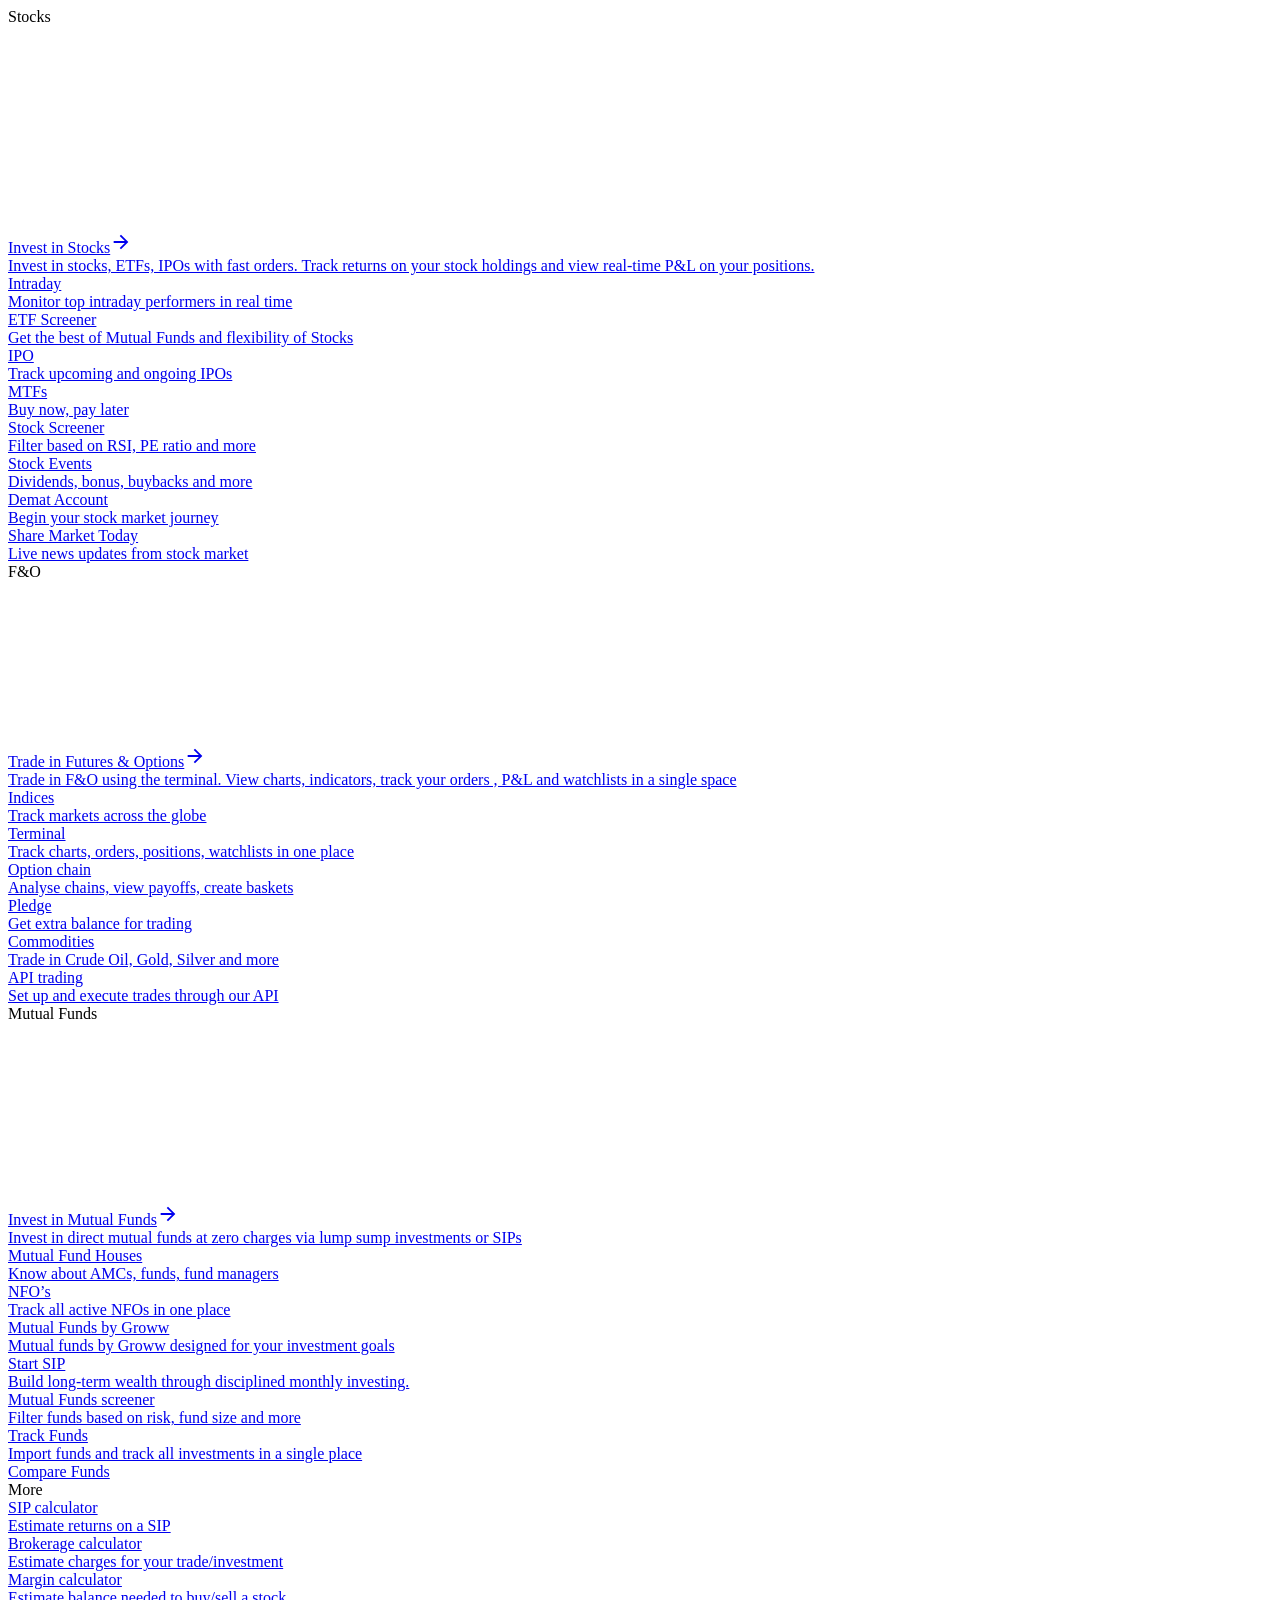
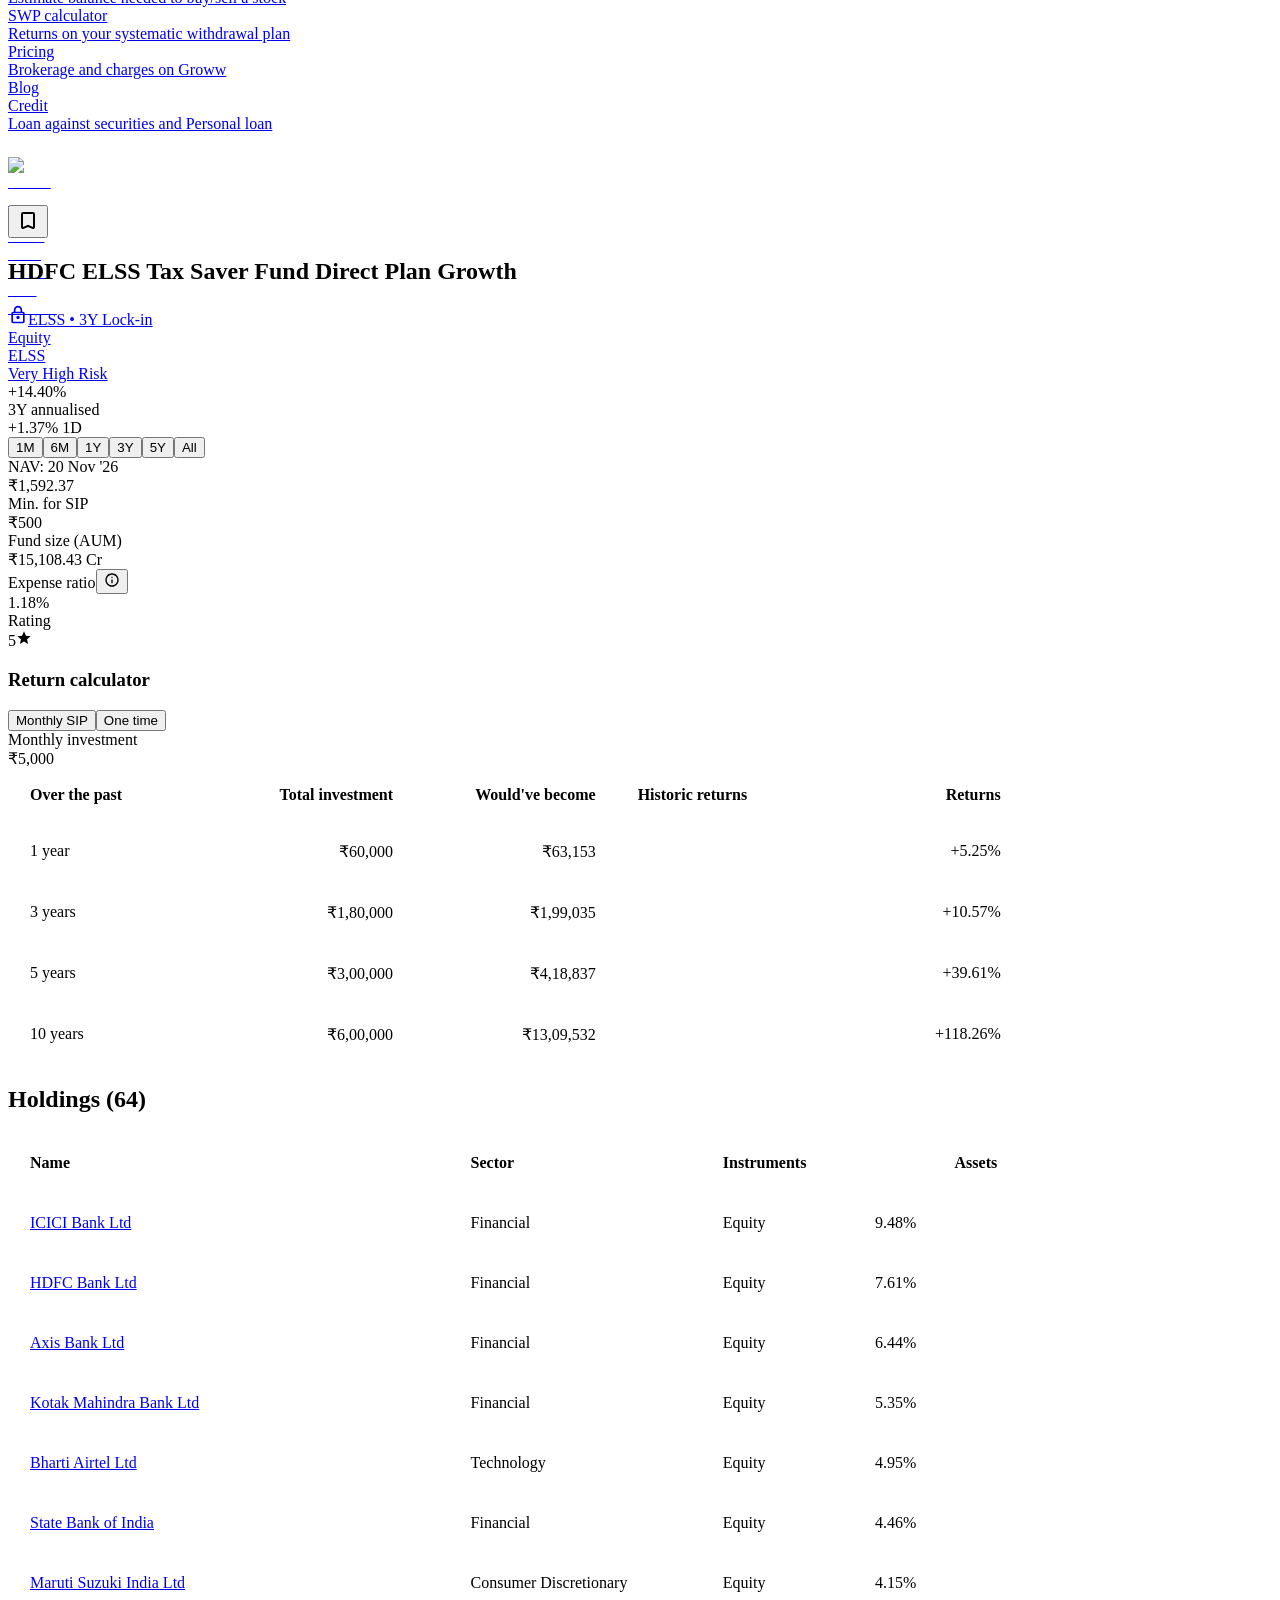
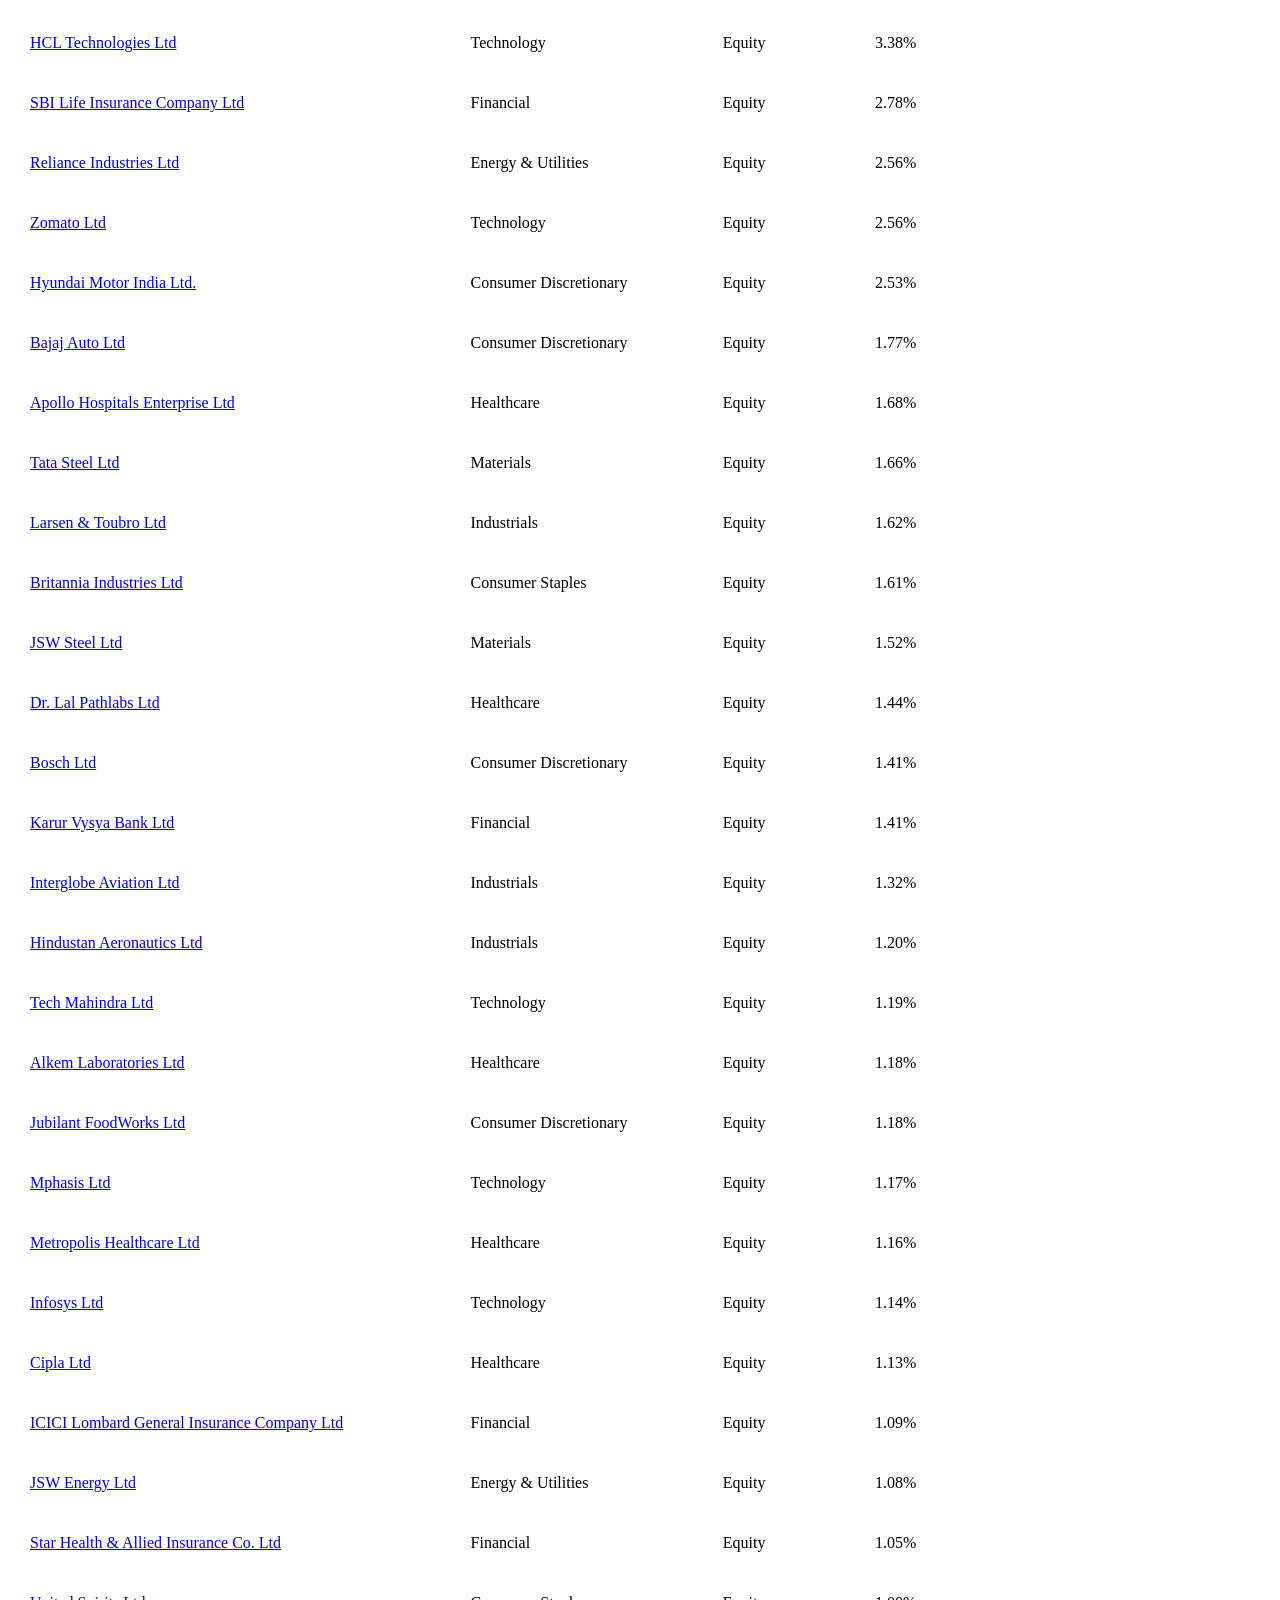
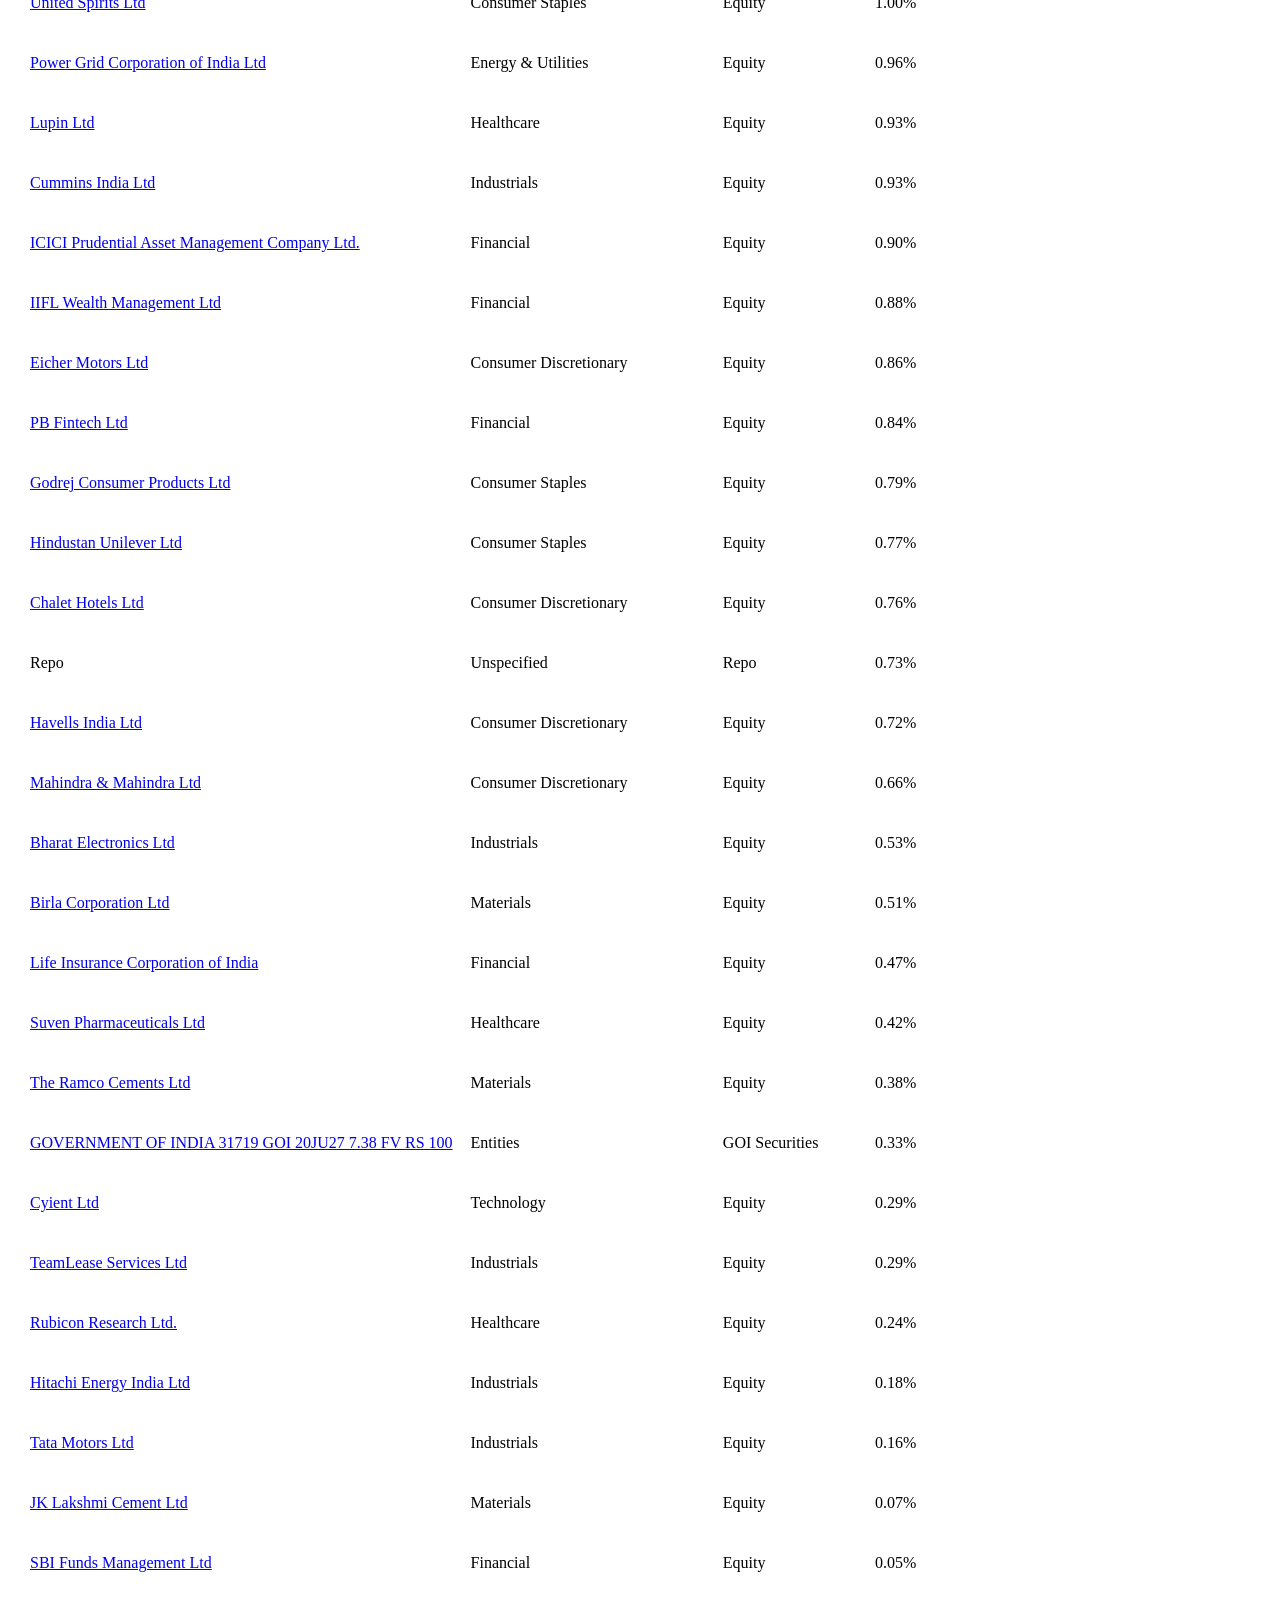
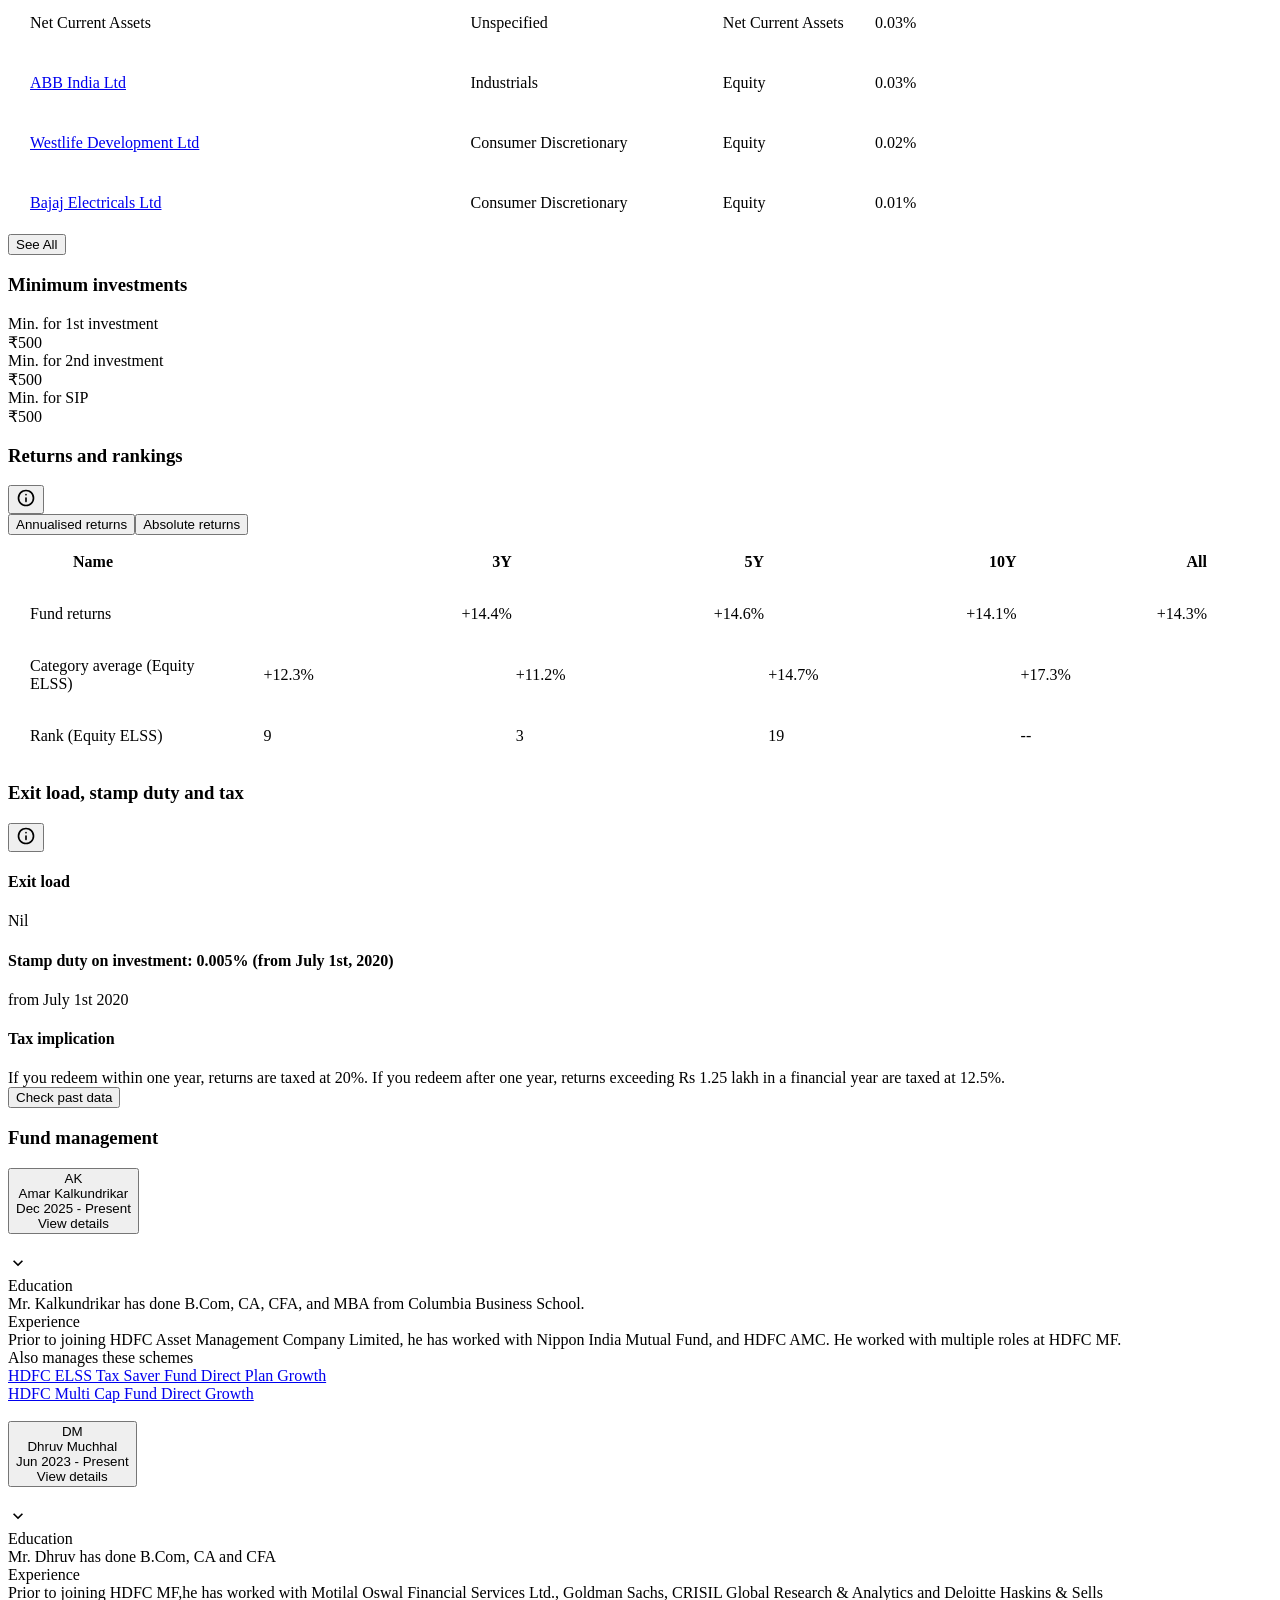
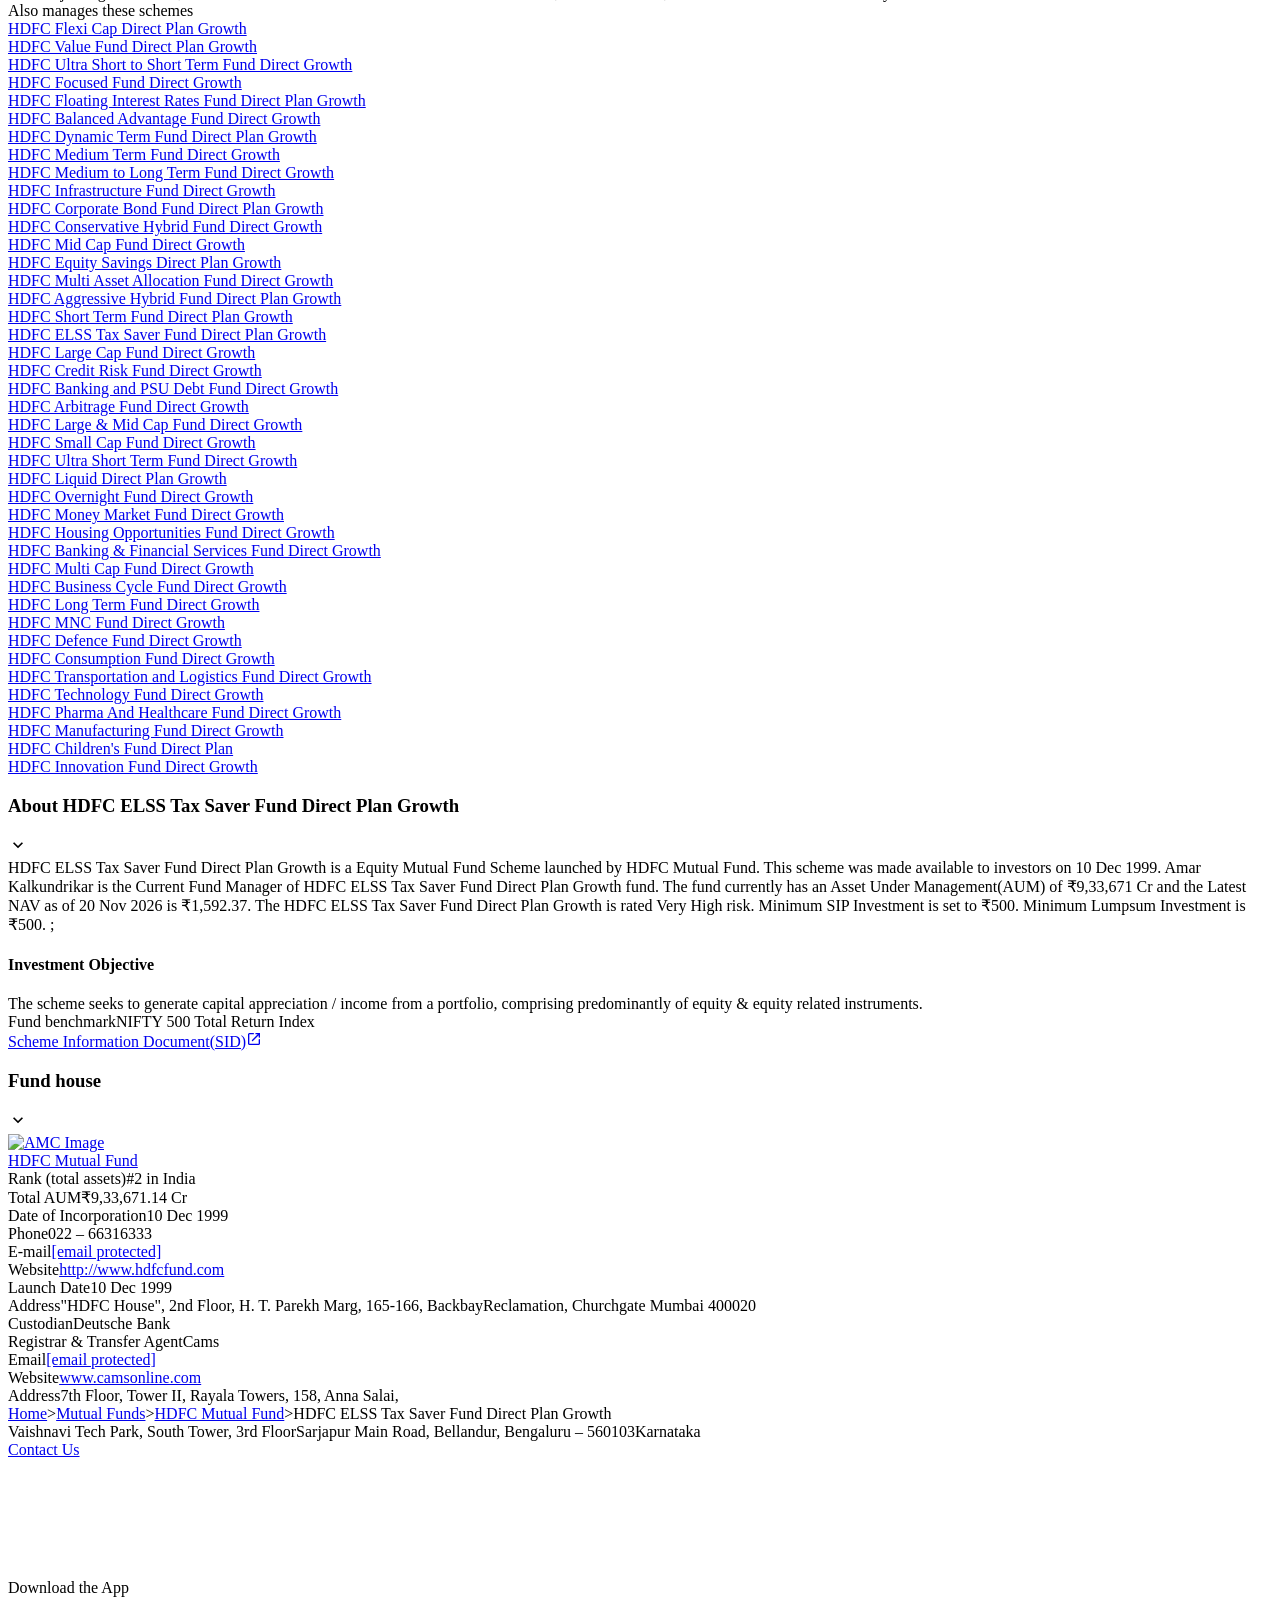
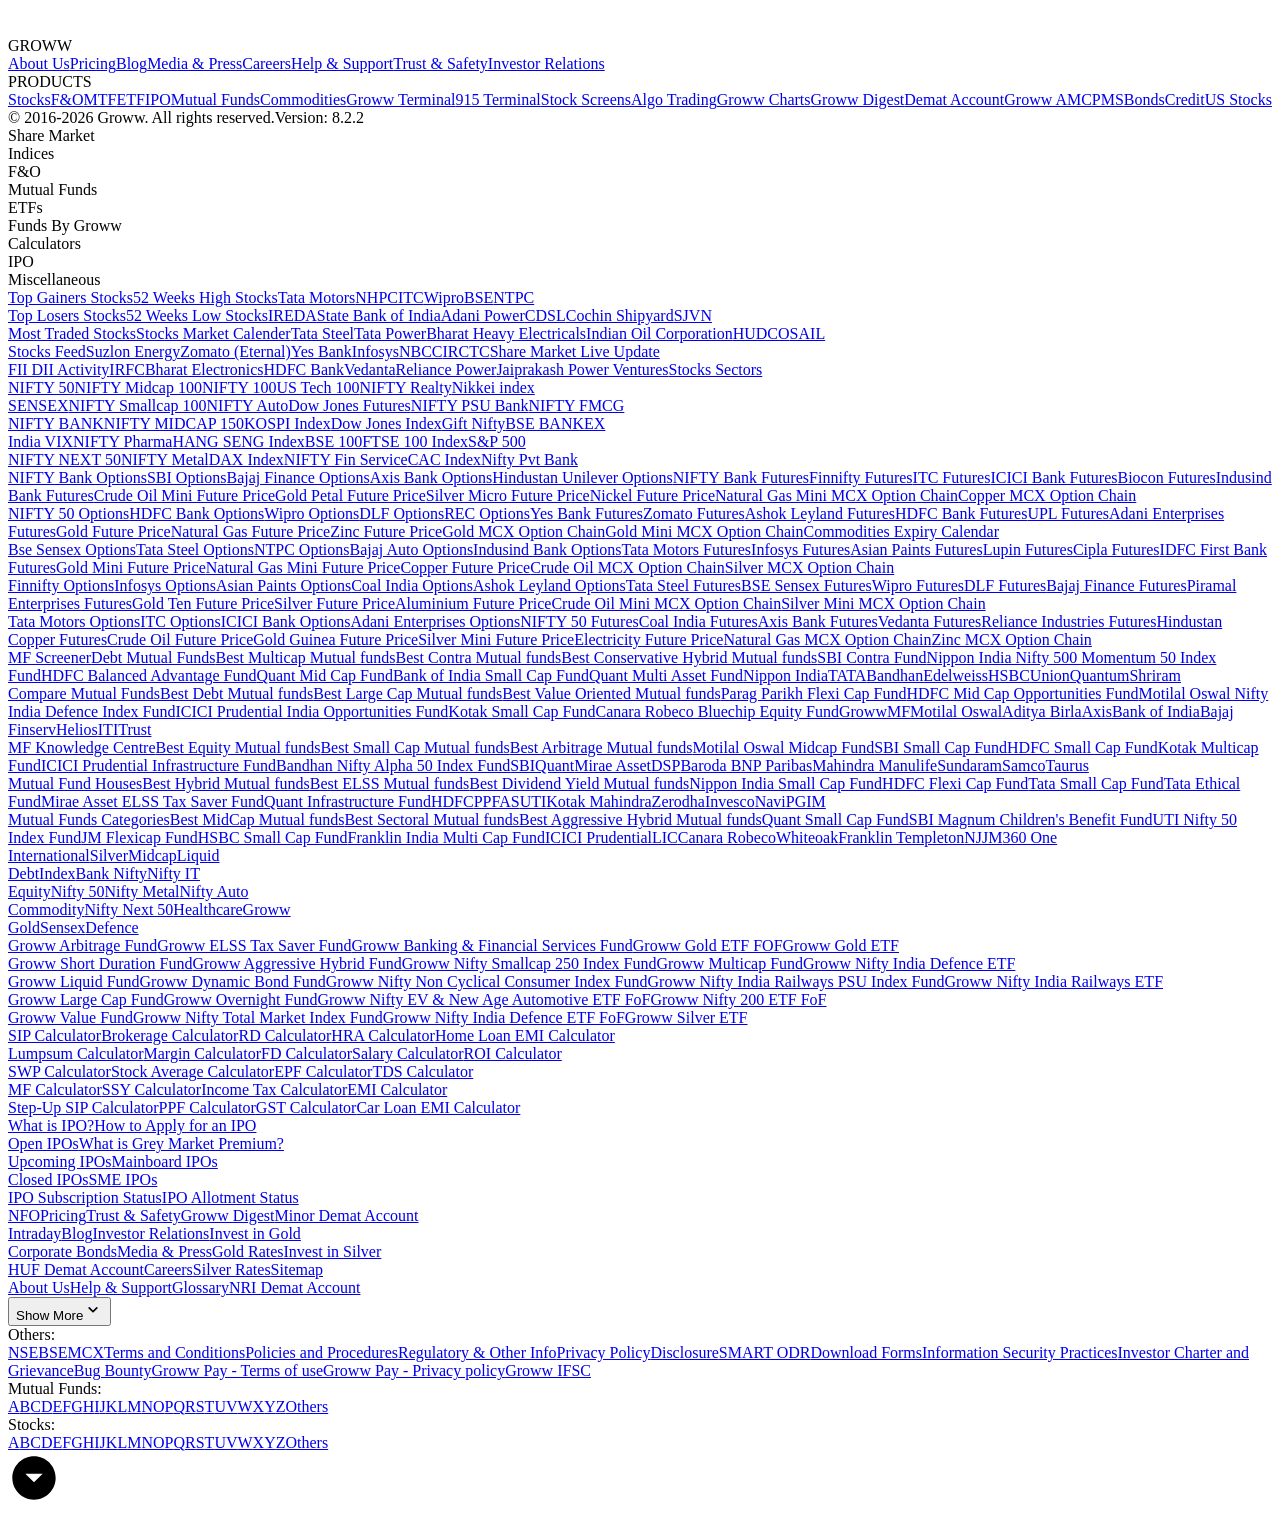
==== commit 4bdb1f0d: "chore: automated data pipeline refresh [2026-11-21]" ====
--- a/phase_2/scraped-data/raw_html/hdfc_elss_tax_saver_fund_direct_plan_growth.html
+++ b/phase_2/scraped-data/raw_html/hdfc_elss_tax_saver_fund_direct_plan_growth.html
@@ -2,7 +2,7 @@
   Invest in HDFC ELSS - Tax Saver Fund Online with Groww." data-next-head=""/><meta name="robots" content="index" data-next-head=""/><meta name="twitter:card" content="summary_large_image" data-next-head=""/><meta name="twitter:image" content="https://groww.in/groww-logo-270.png" data-next-head=""/><meta name="twitter:description" content="HDFC ELSS Tax Saver Fund Direct Plan Growth - Get latest NAV, SIP Returns &amp; Rankings, Ratings, Fund Performance, Portfolio, Expense Ratio, Holding Analysis, and Peers.
   Invest in HDFC ELSS - Tax Saver Fund Online with Groww." data-next-head=""/><meta name="twitter:title" content="HDFC ELSS Tax Saver Fund Direct Plan Growth - NAV, Mutual Fund Performance &amp; Portfolio" data-next-head=""/><meta name="twitter:site" content="_@groww" data-next-head=""/><meta name="twitter:creator" content="_@groww" data-next-head=""/><meta itemProp="name" content="HDFC ELSS Tax Saver Fund Direct Plan Growth - NAV, Mutual Fund Performance &amp; Portfolio" data-next-head=""/><meta itemProp="description" content="HDFC ELSS Tax Saver Fund Direct Plan Growth - Get latest NAV, SIP Returns &amp; Rankings, Ratings, Fund Performance, Portfolio, Expense Ratio, Holding Analysis, and Peers.
   Invest in HDFC ELSS - Tax Saver Fund Online with Groww." data-next-head=""/><meta itemProp="image" content="https://groww.in/groww-logo-270.png" data-next-head=""/><meta property="og:locale" content="en_US" data-next-head=""/><meta property="og:type" content="website" data-next-head=""/><meta property="og:title" content="HDFC ELSS Tax Saver Fund Direct Plan Growth - NAV, Mutual Fund Performance &amp; Portfolio" data-next-head=""/><meta property="og:image" content="https://groww.in/groww-logo-270.png" data-next-head=""/><meta property="og:description" content="HDFC ELSS Tax Saver Fund Direct Plan Growth - Get latest NAV, SIP Returns &amp; Rankings, Ratings, Fund Performance, Portfolio, Expense Ratio, Holding Analysis, and Peers.
-  Invest in HDFC ELSS - Tax Saver Fund Online with Groww." data-next-head=""/><meta property="og:url" content="https://groww.in/mutual-funds/hdfc-elss-tax-saver-fund-direct-plan-growth" data-next-head=""/><meta property="og:site_name" content="Groww" data-next-head=""/><link rel="publisher" href="https://plus.google.com/b/112795119140865328446/+GrowwIn?" data-next-head=""/><link rel="canonical" href="https://groww.in/mutual-funds/hdfc-elss-tax-saver-fund-direct-plan-growth" data-next-head=""/><meta property="csp-nonce" content="pCRyF57BVCmASemnfCtM2vltRTovYJR7tUMHcUeuCLI="/><meta http-equiv="Content-Security-Policy" content="default-src &#x27;self&#x27;; object-src &#x27;none&#x27;; block-all-mixed-content; script-src &#x27;self&#x27; &#x27;nonce-pCRyF57BVCmASemnfCtM2vltRTovYJR7tUMHcUeuCLI=&#x27; &#x27;wasm-unsafe-eval&#x27; https://*.groww.in/ https://*.growwinfra.in/ wss://*.groww.in/ wss://groww.in/ https://*.freshchat.com/ https://connect.facebook.net/ https://*.razorpay.com/ https://cdn32.godcstatic.com/ https://d2yyd1h5u9mauk.cloudfront.net/integrations/web/v1/library/ https://storage.googleapis.com/ https://www.googletagmanager.com/ https://tagmanager.google.com https://www.google-analytics.com/ https://ssl.google-analytics.com https://stats.g.doubleclick.net/ https://googleads.g.doubleclick.net/ https://www.googleadservices.com/ https://*.google.com/ https://www.google.co.in/ https://fonts.googleapis.com/ https://www.youtube.com/ https://www.youtube.com/iframe_api https://www.youtube-nocookie.com/ https://*.ingest.sentry.io https://hv-camera-web-sg.s3-ap-southeast-1.amazonaws.com/ https://hv-central-config.s3.ap-south-1.amazonaws.com/ https://hypersnapweb.hyperverge.co/ https://microapps.onemoney.in/ https://webrd.onemoney.in/ https://unpkg.com/ https://cdnjs.cloudflare.com/ https://www.gstatic.com/ https://bat.bing.com/ https://*.appsflyer.com/ https://www.clarity.ms/ https://*.ampproject.org/ https://unified-sdk.glomopay.com/; img-src &#x27;self&#x27; data: blob: https://groww.in/ https://*.groww.in/ https://img.youtube.com/ https://i.ytimg.com https://i3.ytimg.com https://s3.amazonaws.com/cdn.freshdesk.com/ https://viewlogo.s3.amazonaws.com/ https://wchat.freshchat.com/ https://www.google-analytics.com/ https://*.googleapis.com/ https://*.googleusercontent.com/ https://www.google.com/ https://www.google-analytics.com https://www.google.com/ads/ga-audiences https://www.googletagmanager.com https://ssl.gstatic.com https://www.gstatic.com https://stats.g.doubleclick.net/ https://www.google.co.in/ads/ga-audiences https://*.ingest.sentry.io https://hv-camera-web-sg.s3-ap-southeast-1.amazonaws.com/ https://hv-central-config.s3.ap-south-1.amazonaws.com/ https://hypersnapweb.hyperverge.co/ https://microapps.onemoney.in/ https://webrd.onemoney.in/ https://*.freshdesk.com/ https://bat.bing.com/ https://www.google.co.in/pagead/ https://*.ignosis.ai/ https://*.ignosis.in/ https://*.ampproject.org/ https://*.autochartist.com/; style-src &#x27;self&#x27; https://*.groww.in/ &#x27;unsafe-inline&#x27; https://accounts.google.com https://wchat.freshchat.com/ https://fonts.googleapis.com https://*.ampproject.org/; font-src &#x27;self&#x27; https://*.groww.in/ data: https://fonts.gstatic.com; connect-src &#x27;self&#x27; data: https://*.groww.in/ https://*.growwinfra.in/ wss://*.groww.in/ wss://groww.in/ https://*.razorpay.com/ https://*.delighted.com/ https://accounts.google.com https://*.googleapis.com/ https://*.ingest.sentry.io https://hv-camera-web-sg.s3-ap-southeast-1.amazonaws.com/ https://hv-central-config.s3.ap-south-1.amazonaws.com/ https://hypersnapweb.hyperverge.co/ https://microapps.onemoney.in/ https://webrd.onemoney.in/ https://*.ampproject.org/ https://www.google-analytics.com/ https://analytics.google.com/ https://region1.analytics.google.com/ https://region1.google-analytics.com/ https://stats.g.doubleclick.net/ https://www.google.com/ https://*.glomopay.com/; frame-src &#x27;self&#x27; https://reg.dreamcast.co/ https://storage.googleapis.com/ https://*.google.com/ https://www.youtube.com/ https://www.facebook.com https://*.groww.in/ wss://*.groww.in/ wss://groww.in/ https://wchat.freshchat.com/ https://growwapi.firebaseapp.com/ https://www.youtube.com/embed/ https://www.youtube.com/ https://www.youtube-nocookie.com/ https://*.ingest.sentry.io https://hv-camera-web-sg.s3-ap-southeast-1.amazonaws.com/ https://hv-central-config.s3.ap-south-1.amazonaws.com/ https://hypersnapweb.hyperverge.co/ https://microapps.onemoney.in/ https://webrd.onemoney.in/ https://*.ignosis.ai/ https://*.ignosis.in/ https://*.doubleclick.net/ https://*.ampproject.org/ https://www.googletagmanager.com/ https://mfcentral.com/ https://*.mfcentral.com/ https://*.glomopay.com/; media-src https://*.groww.in/ blob: https://storage.googleapis.com/ https://*.ampproject.org/;"/><meta charSet="utf-8"/><link rel="manifest" href="/manifest.json?v=1"/><link rel="preconnect" href="https://www.googletagmanager.com"/><link rel="preconnect" href="https://www.google-analytics.com"/><link rel="preload" href="https://resources.groww.in/web-assets/font/Soehne.woff2" as="font" type="font/woff2" crossorigin="anonymous"/><link rel="preload" href="https://resources.groww.in/web-assets/font/GrowwSans-Variable.woff2" as="font" type="font/woff2" crossorigin="anonymous"/><meta name="mobile-web-app-capable" content="yes"/><meta name="apple-mobile-web-app-capable" content="yes"/><meta name="application-name" content="Groww"/><meta name="apple-mobile-web-app-title" content="Groww"/><meta name="theme-color" content="#5500eb"/><meta name="msapplication-navbutton-color" content="#5500eb"/><meta name="apple-mobile-web-app-status-bar-style" content="black-translucent"/><meta name="msapplication-starturl" content="/"/><link type="application/opensearchdescription+xml" rel="search" href="/osdd.xml?v=6"/><script nomodule="" nonce="pCRyF57BVCmASemnfCtM2vltRTovYJR7tUMHcUeuCLI=" src="/polyfills/core-js.min.js"></script><link data-next-font="" rel="preconnect" href="/" crossorigin="anonymous"/><script nonce="pCRyF57BVCmASemnfCtM2vltRTovYJR7tUMHcUeuCLI=" data-nscript="beforeInteractive" crossorigin="anonymous">
+  Invest in HDFC ELSS - Tax Saver Fund Online with Groww." data-next-head=""/><meta property="og:url" content="https://groww.in/mutual-funds/hdfc-elss-tax-saver-fund-direct-plan-growth" data-next-head=""/><meta property="og:site_name" content="Groww" data-next-head=""/><link rel="publisher" href="https://plus.google.com/b/112795119140865328446/+GrowwIn?" data-next-head=""/><link rel="canonical" href="https://groww.in/mutual-funds/hdfc-elss-tax-saver-fund-direct-plan-growth" data-next-head=""/><meta property="csp-nonce" content="gFWUx3rlyL9FybipGmiwFZXiu3rT4nvReSbCL1ZjzfY="/><meta http-equiv="Content-Security-Policy" content="default-src &#x27;self&#x27;; object-src &#x27;none&#x27;; block-all-mixed-content; script-src &#x27;self&#x27; &#x27;nonce-gFWUx3rlyL9FybipGmiwFZXiu3rT4nvReSbCL1ZjzfY=&#x27; &#x27;wasm-unsafe-eval&#x27; https://*.groww.in/ https://*.growwinfra.in/ wss://*.groww.in/ wss://groww.in/ https://*.freshchat.com/ https://connect.facebook.net/ https://*.razorpay.com/ https://cdn32.godcstatic.com/ https://d2yyd1h5u9mauk.cloudfront.net/integrations/web/v1/library/ https://storage.googleapis.com/ https://www.googletagmanager.com/ https://tagmanager.google.com https://www.google-analytics.com/ https://ssl.google-analytics.com https://stats.g.doubleclick.net/ https://googleads.g.doubleclick.net/ https://www.googleadservices.com/ https://*.google.com/ https://www.google.co.in/ https://fonts.googleapis.com/ https://www.youtube.com/ https://www.youtube.com/iframe_api https://www.youtube-nocookie.com/ https://*.ingest.sentry.io https://hv-camera-web-sg.s3-ap-southeast-1.amazonaws.com/ https://hv-central-config.s3.ap-south-1.amazonaws.com/ https://hypersnapweb.hyperverge.co/ https://microapps.onemoney.in/ https://webrd.onemoney.in/ https://unpkg.com/ https://cdnjs.cloudflare.com/ https://www.gstatic.com/ https://bat.bing.com/ https://*.appsflyer.com/ https://www.clarity.ms/ https://*.ampproject.org/ https://unified-sdk.glomopay.com/; img-src &#x27;self&#x27; data: blob: https://groww.in/ https://*.groww.in/ https://img.youtube.com/ https://i.ytimg.com https://i3.ytimg.com https://s3.amazonaws.com/cdn.freshdesk.com/ https://viewlogo.s3.amazonaws.com/ https://wchat.freshchat.com/ https://www.google-analytics.com/ https://*.googleapis.com/ https://*.googleusercontent.com/ https://www.google.com/ https://www.google-analytics.com https://www.google.com/ads/ga-audiences https://www.googletagmanager.com https://ssl.gstatic.com https://www.gstatic.com https://stats.g.doubleclick.net/ https://www.google.co.in/ads/ga-audiences https://*.ingest.sentry.io https://hv-camera-web-sg.s3-ap-southeast-1.amazonaws.com/ https://hv-central-config.s3.ap-south-1.amazonaws.com/ https://hypersnapweb.hyperverge.co/ https://microapps.onemoney.in/ https://webrd.onemoney.in/ https://*.freshdesk.com/ https://bat.bing.com/ https://www.google.co.in/pagead/ https://*.ignosis.ai/ https://*.ignosis.in/ https://*.ampproject.org/ https://*.autochartist.com/; style-src &#x27;self&#x27; https://*.groww.in/ &#x27;unsafe-inline&#x27; https://accounts.google.com https://wchat.freshchat.com/ https://fonts.googleapis.com https://*.ampproject.org/; font-src &#x27;self&#x27; https://*.groww.in/ data: https://fonts.gstatic.com; connect-src &#x27;self&#x27; data: https://*.groww.in/ https://*.growwinfra.in/ wss://*.groww.in/ wss://groww.in/ https://*.razorpay.com/ https://*.delighted.com/ https://accounts.google.com https://*.googleapis.com/ https://*.ingest.sentry.io https://hv-camera-web-sg.s3-ap-southeast-1.amazonaws.com/ https://hv-central-config.s3.ap-south-1.amazonaws.com/ https://hypersnapweb.hyperverge.co/ https://microapps.onemoney.in/ https://webrd.onemoney.in/ https://*.ampproject.org/ https://www.google-analytics.com/ https://analytics.google.com/ https://region1.analytics.google.com/ https://region1.google-analytics.com/ https://stats.g.doubleclick.net/ https://www.google.com/ https://*.glomopay.com/; frame-src &#x27;self&#x27; https://reg.dreamcast.co/ https://storage.googleapis.com/ https://*.google.com/ https://www.youtube.com/ https://www.facebook.com https://*.groww.in/ wss://*.groww.in/ wss://groww.in/ https://wchat.freshchat.com/ https://growwapi.firebaseapp.com/ https://www.youtube.com/embed/ https://www.youtube.com/ https://www.youtube-nocookie.com/ https://*.ingest.sentry.io https://hv-camera-web-sg.s3-ap-southeast-1.amazonaws.com/ https://hv-central-config.s3.ap-south-1.amazonaws.com/ https://hypersnapweb.hyperverge.co/ https://microapps.onemoney.in/ https://webrd.onemoney.in/ https://*.ignosis.ai/ https://*.ignosis.in/ https://*.doubleclick.net/ https://*.ampproject.org/ https://www.googletagmanager.com/ https://mfcentral.com/ https://*.mfcentral.com/ https://*.glomopay.com/; media-src https://*.groww.in/ blob: https://storage.googleapis.com/ https://*.ampproject.org/;"/><meta charSet="utf-8"/><link rel="manifest" href="/manifest.json?v=1"/><link rel="preconnect" href="https://www.googletagmanager.com"/><link rel="preconnect" href="https://www.google-analytics.com"/><link rel="preload" href="https://resources.groww.in/web-assets/font/Soehne.woff2" as="font" type="font/woff2" crossorigin="anonymous"/><link rel="preload" href="https://resources.groww.in/web-assets/font/GrowwSans-Variable.woff2" as="font" type="font/woff2" crossorigin="anonymous"/><meta name="mobile-web-app-capable" content="yes"/><meta name="apple-mobile-web-app-capable" content="yes"/><meta name="application-name" content="Groww"/><meta name="apple-mobile-web-app-title" content="Groww"/><meta name="theme-color" content="#5500eb"/><meta name="msapplication-navbutton-color" content="#5500eb"/><meta name="apple-mobile-web-app-status-bar-style" content="black-translucent"/><meta name="msapplication-starturl" content="/"/><link type="application/opensearchdescription+xml" rel="search" href="/osdd.xml?v=6"/><script nomodule="" nonce="gFWUx3rlyL9FybipGmiwFZXiu3rT4nvReSbCL1ZjzfY=" src="/polyfills/core-js.min.js"></script><link data-next-font="" rel="preconnect" href="/" crossorigin="anonymous"/><script nonce="gFWUx3rlyL9FybipGmiwFZXiu3rT4nvReSbCL1ZjzfY=" data-nscript="beforeInteractive" crossorigin="anonymous">
   if (Promise && !Promise.allSettled) {
   Promise.allSettled = function(promises) {
     return Promise.all(promises.map(function(promise) {
@@ -13,7 +13,7 @@
       });
     }));
   };
-}</script><script nonce="pCRyF57BVCmASemnfCtM2vltRTovYJR7tUMHcUeuCLI=" data-nscript="beforeInteractive" crossorigin="anonymous">
+}</script><script nonce="gFWUx3rlyL9FybipGmiwFZXiu3rT4nvReSbCL1ZjzfY=" data-nscript="beforeInteractive" crossorigin="anonymous">
   (function () {
     if (typeof globalThis === 'undefined') {
       if (typeof window !== 'undefined') {
@@ -25,7 +25,7 @@
       }
     }
   })();
-</script><link nonce="pCRyF57BVCmASemnfCtM2vltRTovYJR7tUMHcUeuCLI=" rel="preload" href="//assets-netstorage.groww.in/web-assets/billion_groww_desktop/prod/_next/static/css/d20b87a6ea1c6b59.css" as="style" crossorigin="anonymous"/><link nonce="pCRyF57BVCmASemnfCtM2vltRTovYJR7tUMHcUeuCLI=" rel="stylesheet" href="//assets-netstorage.groww.in/web-assets/billion_groww_desktop/prod/_next/static/css/d20b87a6ea1c6b59.css" crossorigin="anonymous" data-n-g=""/><link nonce="pCRyF57BVCmASemnfCtM2vltRTovYJR7tUMHcUeuCLI=" rel="preload" href="//assets-netstorage.groww.in/web-assets/billion_groww_desktop/prod/_next/static/css/350dbad5339149d0.css" as="style" crossorigin="anonymous"/><link nonce="pCRyF57BVCmASemnfCtM2vltRTovYJR7tUMHcUeuCLI=" rel="stylesheet" href="//assets-netstorage.groww.in/web-assets/billion_groww_desktop/prod/_next/static/css/350dbad5339149d0.css" crossorigin="anonymous" data-n-p=""/><link nonce="pCRyF57BVCmASemnfCtM2vltRTovYJR7tUMHcUeuCLI=" rel="preload" href="//assets-netstorage.groww.in/web-assets/billion_groww_desktop/prod/_next/static/css/d94400d195631a83.css" as="style" crossorigin="anonymous"/><link nonce="pCRyF57BVCmASemnfCtM2vltRTovYJR7tUMHcUeuCLI=" rel="stylesheet" href="//assets-netstorage.groww.in/web-assets/billion_groww_desktop/prod/_next/static/css/d94400d195631a83.css" crossorigin="anonymous" data-n-p=""/><link nonce="pCRyF57BVCmASemnfCtM2vltRTovYJR7tUMHcUeuCLI=" rel="preload" href="//assets-netstorage.groww.in/web-assets/billion_groww_desktop/prod/_next/static/css/a54775be23dce8a0.css" as="style" crossorigin="anonymous"/><link nonce="pCRyF57BVCmASemnfCtM2vltRTovYJR7tUMHcUeuCLI=" rel="stylesheet" href="//assets-netstorage.groww.in/web-assets/billion_groww_desktop/prod/_next/static/css/a54775be23dce8a0.css" crossorigin="anonymous" data-n-p=""/><noscript data-n-css="pCRyF57BVCmASemnfCtM2vltRTovYJR7tUMHcUeuCLI="></noscript><script defer="" nonce="pCRyF57BVCmASemnfCtM2vltRTovYJR7tUMHcUeuCLI=" crossorigin="anonymous" nomodule="" src="//assets-netstorage.groww.in/web-assets/billion_groww_desktop/prod/_next/static/chunks/polyfills-42372ed130431b0a.js"></script><script src="//assets-netstorage.groww.in/web-assets/billion_groww_desktop/prod/_next/static/chunks/webpack-6b06e40315b01680.js" nonce="pCRyF57BVCmASemnfCtM2vltRTovYJR7tUMHcUeuCLI=" defer="" crossorigin="anonymous"></script><script src="//assets-netstorage.groww.in/web-assets/billion_groww_desktop/prod/_next/static/chunks/framework-f50708772fa730ba.js" nonce="pCRyF57BVCmASemnfCtM2vltRTovYJR7tUMHcUeuCLI=" defer="" crossorigin="anonymous"></script><script src="//assets-netstorage.groww.in/web-assets/billion_groww_desktop/prod/_next/static/chunks/main-eb12a1ec3902b0a5.js" nonce="pCRyF57BVCmASemnfCtM2vltRTovYJR7tUMHcUeuCLI=" defer="" crossorigin="anonymous"></script><script src="//assets-netstorage.groww.in/web-assets/billion_groww_desktop/prod/_next/static/chunks/pages/_app-d6b165deb77bbe13.js" nonce="pCRyF57BVCmASemnfCtM2vltRTovYJR7tUMHcUeuCLI=" defer="" crossorigin="anonymous"></script><script src="//assets-netstorage.groww.in/web-assets/billion_groww_desktop/prod/_next/static/chunks/1461-82843003287d0110.js" nonce="pCRyF57BVCmASemnfCtM2vltRTovYJR7tUMHcUeuCLI=" defer="" crossorigin="anonymous"></script><script src="//assets-netstorage.groww.in/web-assets/billion_groww_desktop/prod/_next/static/chunks/1611-253f10799bcaaf6d.js" nonce="pCRyF57BVCmASemnfCtM2vltRTovYJR7tUMHcUeuCLI=" defer="" crossorigin="anonymous"></script><script src="//assets-netstorage.groww.in/web-assets/billion_groww_desktop/prod/_next/static/chunks/11660-68173b780397c3c8.js" nonce="pCRyF57BVCmASemnfCtM2vltRTovYJR7tUMHcUeuCLI=" defer="" crossorigin="anonymous"></script><script src="//assets-netstorage.groww.in/web-assets/billion_groww_desktop/prod/_next/static/chunks/5471-4563ca65c7c42049.js" nonce="pCRyF57BVCmASemnfCtM2vltRTovYJR7tUMHcUeuCLI=" defer="" crossorigin="anonymous"></script><script src="//assets-netstorage.groww.in/web-assets/billion_groww_desktop/prod/_next/static/chunks/41801-ce846e9230199ced.js" nonce="pCRyF57BVCmASemnfCtM2vltRTovYJR7tUMHcUeuCLI=" defer="" crossorigin="anonymous"></script><script src="//assets-netstorage.groww.in/web-assets/billion_groww_desktop/prod/_next/static/chunks/80593-e9dd9f367b5877e1.js" nonce="pCRyF57BVCmASemnfCtM2vltRTovYJR7tUMHcUeuCLI=" defer="" crossorigin="anonymous"></script><script src="//assets-netstorage.groww.in/web-assets/billion_groww_desktop/prod/_next/static/chunks/21454-727a247e32de2256.js" nonce="pCRyF57BVCmASemnfCtM2vltRTovYJR7tUMHcUeuCLI=" defer="" crossorigin="anonymous"></script><script src="//assets-netstorage.groww.in/web-assets/billion_groww_desktop/prod/_next/static/chunks/66687-833b90c0fbc4189b.js" nonce="pCRyF57BVCmASemnfCtM2vltRTovYJR7tUMHcUeuCLI=" defer="" crossorigin="anonymous"></script><script src="//assets-netstorage.groww.in/web-assets/billion_groww_desktop/prod/_next/static/chunks/12676-975cdae66a608731.js" nonce="pCRyF57BVCmASemnfCtM2vltRTovYJR7tUMHcUeuCLI=" defer="" crossorigin="anonymous"></script><script src="//assets-netstorage.groww.in/web-assets/billion_groww_desktop/prod/_next/static/chunks/68242-6cbcd216832f107c.js" nonce="pCRyF57BVCmASemnfCtM2vltRTovYJR7tUMHcUeuCLI=" defer="" crossorigin="anonymous"></script><script src="//assets-netstorage.groww.in/web-assets/billion_groww_desktop/prod/_next/static/chunks/12900-eb6cc8c5dd8c6e75.js" nonce="pCRyF57BVCmASemnfCtM2vltRTovYJR7tUMHcUeuCLI=" defer="" crossorigin="anonymous"></script><script src="//assets-netstorage.groww.in/web-assets/billion_groww_desktop/prod/_next/static/chunks/47726-e7a3543cc1cfef13.js" nonce="pCRyF57BVCmASemnfCtM2vltRTovYJR7tUMHcUeuCLI=" defer="" crossorigin="anonymous"></script><script src="//assets-netstorage.groww.in/web-assets/billion_groww_desktop/prod/_next/static/chunks/93102-1c1d3334882ebd20.js" nonce="pCRyF57BVCmASemnfCtM2vltRTovYJR7tUMHcUeuCLI=" defer="" crossorigin="anonymous"></script><script src="//assets-netstorage.groww.in/web-assets/billion_groww_desktop/prod/_next/static/chunks/56861-2272e1865a196fb8.js" nonce="pCRyF57BVCmASemnfCtM2vltRTovYJR7tUMHcUeuCLI=" defer="" crossorigin="anonymous"></script><script src="//assets-netstorage.groww.in/web-assets/billion_groww_desktop/prod/_next/static/chunks/94375-67d4a6468b9ab59c.js" nonce="pCRyF57BVCmASemnfCtM2vltRTovYJR7tUMHcUeuCLI=" defer="" crossorigin="anonymous"></script><script src="//assets-netstorage.groww.in/web-assets/billion_groww_desktop/prod/_next/static/chunks/32919-9029ab2ef1bfac0c.js" nonce="pCRyF57BVCmASemnfCtM2vltRTovYJR7tUMHcUeuCLI=" defer="" crossorigin="anonymous"></script><script src="//assets-netstorage.groww.in/web-assets/billion_groww_desktop/prod/_next/static/chunks/3458-9c0d4a2202880f62.js" nonce="pCRyF57BVCmASemnfCtM2vltRTovYJR7tUMHcUeuCLI=" defer="" crossorigin="anonymous"></script><script src="//assets-netstorage.groww.in/web-assets/billion_groww_desktop/prod/_next/static/chunks/56309-16fc047a1764b4cc.js" nonce="pCRyF57BVCmASemnfCtM2vltRTovYJR7tUMHcUeuCLI=" defer="" crossorigin="anonymous"></script><script src="//assets-netstorage.groww.in/web-assets/billion_groww_desktop/prod/_next/static/chunks/32879-b64da8d119c09f43.js" nonce="pCRyF57BVCmASemnfCtM2vltRTovYJR7tUMHcUeuCLI=" defer="" crossorigin="anonymous"></script><script src="//assets-netstorage.groww.in/web-assets/billion_groww_desktop/prod/_next/static/chunks/35511-05bc76a5ef5d1387.js" nonce="pCRyF57BVCmASemnfCtM2vltRTovYJR7tUMHcUeuCLI=" defer="" crossorigin="anonymous"></script><script src="//assets-netstorage.groww.in/web-assets/billion_groww_desktop/prod/_next/static/chunks/10223-9f3214fc4a193420.js" nonce="pCRyF57BVCmASemnfCtM2vltRTovYJR7tUMHcUeuCLI=" defer="" crossorigin="anonymous"></script><script src="//assets-netstorage.groww.in/web-assets/billion_groww_desktop/prod/_next/static/chunks/20567-e0219e8d66d49922.js" nonce="pCRyF57BVCmASemnfCtM2vltRTovYJR7tUMHcUeuCLI=" defer="" crossorigin="anonymous"></script><script src="//assets-netstorage.groww.in/web-assets/billion_groww_desktop/prod/_next/static/chunks/66974-5f9257475f51f08f.js" nonce="pCRyF57BVCmASemnfCtM2vltRTovYJR7tUMHcUeuCLI=" defer="" crossorigin="anonymous"></script><script src="//assets-netstorage.groww.in/web-assets/billion_groww_desktop/prod/_next/static/chunks/37579-9e118a6219a5dcfd.js" nonce="pCRyF57BVCmASemnfCtM2vltRTovYJR7tUMHcUeuCLI=" defer="" crossorigin="anonymous"></script><script src="//assets-netstorage.groww.in/web-assets/billion_groww_desktop/prod/_next/static/chunks/36422-21c4c022417986da.js" nonce="pCRyF57BVCmASemnfCtM2vltRTovYJR7tUMHcUeuCLI=" defer="" crossorigin="anonymous"></script><script src="//assets-netstorage.groww.in/web-assets/billion_groww_desktop/prod/_next/static/chunks/31735-f4e1295ee70ad09c.js" nonce="pCRyF57BVCmASemnfCtM2vltRTovYJR7tUMHcUeuCLI=" defer="" crossorigin="anonymous"></script><script src="//assets-netstorage.groww.in/web-assets/billion_groww_desktop/prod/_next/static/chunks/pages/mutual-funds/%5BsearchId%5D-f64f621bd9cccd76.js" nonce="pCRyF57BVCmASemnfCtM2vltRTovYJR7tUMHcUeuCLI=" defer="" crossorigin="anonymous"></script><script src="//assets-netstorage.groww.in/web-assets/billion_groww_desktop/prod/_next/static/xvwwuz5aZ19OH6GGG3Uvb/_buildManifest.js" nonce="pCRyF57BVCmASemnfCtM2vltRTovYJR7tUMHcUeuCLI=" defer="" crossorigin="anonymous"></script><script src="//assets-netstorage.groww.in/web-assets/billion_groww_desktop/prod/_next/static/xvwwuz5aZ19OH6GGG3Uvb/_ssgManifest.js" nonce="pCRyF57BVCmASemnfCtM2vltRTovYJR7tUMHcUeuCLI=" defer="" crossorigin="anonymous"></script></head><body><div id="__next"><div class="lne123Loader"></div><div id="root"><div class=" header2025_headerContainer__WqMf9 bgHeader" style="max-width:calc(100vw - var(--gr1-sidebar-width, 0px))"><div class="row mainDiv width100" style="border-bottom:1px solid var(--border-primary)"><div class="loggedOut_navContainer__h99vu absolute-center vspace-between web-align false"><div class="absolute-center loggedOut_leftContainer__qKr3O"><div class="loggedOut_marginBottom4__EmG4W cur-po"></div><div class="absolute-center"><div class="bodyLargeHeavy contentSecondary flex absolute-center"><div class="absolute-center loggedOut_navItem__gjbia "><span class="cur-po">Stocks</span></div><div class="loggedOut_hoverDiv__aVsCI borderPrimary"><div class="dropdownUI_dropdownContainer___FvdC flex"><a class="dropdownUI_dropdownSection1__Gql_w width100 absolute-center flex-column" href="/stocks"><div class="absolute-center dropdownUI_dropdownMinHeight__P5uZe"><div class="lazyload-wrapper "><div style="height:205px" class="lazyload-placeholder"></div></div></div><div class="flex flex-column"><div class="bodyLargeHeavy contentPrimary absolute-center dropdownUI_dropdownHeading__i9Nxv">Invest in Stocks<svg xmlns="http://www.w3.org/2000/svg" viewBox="0 0 24 24" fill="currentColor" height="22" width="22"><path fill="none" d="M0 0h24v24H0z"></path><path d="m12 4-1.41 1.41L16.17 11H4v2h12.17l-5.58 5.59L12 20l8-8z"></path></svg></div><div class="bodyBase contentSecondary dropdownUI_dropdownSubHeading__w7vpz">Invest in stocks, ETFs, IPOs with fast orders. Track returns on your stock holdings and view real-time P&amp;L on your positions.</div></div></a><div class="dropdownUI_dropdownDivider__TJ2iA absolute-center borderPrimary"></div><div class="dropdownUI_dropdownSection2__C0CDh false flex flex-column"><a class="bodyLargeHeavy contentPrimary backgroundTransparentHover absolute-center dropdownUI_dropdownSection2Item__HAq3_" href="/stocks/intraday"><span class="absolute-center contentSecondary"></span><div class="flex flex-column"><div class="bodyLargeHeavy contentPrimary dropdownUI_dropdownHeading__i9Nxv">Intraday</div><div class="bodyBase contentSecondary dropdownUI_dropdownSubHeading__w7vpz">Monitor top intraday performers in real time</div></div></a><a class="bodyLargeHeavy contentPrimary backgroundTransparentHover absolute-center dropdownUI_dropdownSection2Item__HAq3_" href="/etfs"><span class="absolute-center contentSecondary"></span><div class="flex flex-column"><div class="bodyLargeHeavy contentPrimary dropdownUI_dropdownHeading__i9Nxv">ETF Screener</div><div class="bodyBase contentSecondary dropdownUI_dropdownSubHeading__w7vpz">Get the best of Mutual Funds and flexibility of Stocks</div></div></a><a class="bodyLargeHeavy contentPrimary backgroundTransparentHover absolute-center dropdownUI_dropdownSection2Item__HAq3_" href="/ipo"><span class="absolute-center contentSecondary"></span><div class="flex flex-column"><div class="bodyLargeHeavy contentPrimary dropdownUI_dropdownHeading__i9Nxv">IPO</div><div class="bodyBase contentSecondary dropdownUI_dropdownSubHeading__w7vpz">Track upcoming and ongoing IPOs</div></div></a><a class="bodyLargeHeavy contentPrimary backgroundTransparentHover absolute-center dropdownUI_dropdownSection2Item__HAq3_" href="/stocks/mtf"><span class="absolute-center contentSecondary"></span><div class="flex flex-column"><div class="bodyLargeHeavy contentPrimary dropdownUI_dropdownHeading__i9Nxv">MTFs</div><div class="bodyBase contentSecondary dropdownUI_dropdownSubHeading__w7vpz">Buy now, pay later</div></div></a></div><div class="dropdownUI_dropdownDivider__TJ2iA absolute-center borderPrimary"></div><div class="dropdownUI_dropdownSection2__C0CDh flex flex-column"><a class="bodyLargeHeavy contentPrimary backgroundTransparentHover absolute-center dropdownUI_dropdownSection2Item__HAq3_" href="/stocks/filter"><span class="absolute-center contentSecondary"></span><div class="flex flex-column"><div class="bodyLargeHeavy contentPrimary dropdownUI_dropdownHeading__i9Nxv">Stock Screener</div><div class="bodyBase contentSecondary dropdownUI_dropdownSubHeading__w7vpz">Filter based on RSI, PE ratio and more</div></div></a><a class="bodyLargeHeavy contentPrimary backgroundTransparentHover absolute-center dropdownUI_dropdownSection2Item__HAq3_" href="/stocks/calendar"><span class="absolute-center contentSecondary"></span><div class="flex flex-column"><div class="bodyLargeHeavy contentPrimary dropdownUI_dropdownHeading__i9Nxv">Stock Events</div><div class="bodyBase contentSecondary dropdownUI_dropdownSubHeading__w7vpz">Dividends, bonus, buybacks and more</div></div></a><a class="bodyLargeHeavy contentPrimary backgroundTransparentHover absolute-center dropdownUI_dropdownSection2Item__HAq3_" href="/open-demat-account"><span class="absolute-center contentSecondary"></span><div class="flex flex-column"><div class="bodyLargeHeavy contentPrimary dropdownUI_dropdownHeading__i9Nxv">Demat Account</div><div class="bodyBase contentSecondary dropdownUI_dropdownSubHeading__w7vpz">Begin your stock market journey</div></div></a><a class="bodyLargeHeavy contentPrimary backgroundTransparentHover absolute-center dropdownUI_dropdownSection2Item__HAq3_" href="/share-market-today"><span class="absolute-center contentSecondary"></span><div class="flex flex-column"><div class="bodyLargeHeavy contentPrimary dropdownUI_dropdownHeading__i9Nxv">Share Market Today</div><div class="bodyBase contentSecondary dropdownUI_dropdownSubHeading__w7vpz">Live news updates from stock market</div></div></a></div></div></div></div><div class="bodyLargeHeavy contentSecondary flex absolute-center"><div class="absolute-center loggedOut_navItem__gjbia "><span class="cur-po">F&amp;O</span></div><div class="loggedOut_hoverDiv__aVsCI borderPrimary"><div class="dropdownUI_dropdownContainer___FvdC flex"><a class="dropdownUI_dropdownSection1__Gql_w width100 absolute-center flex-column" href="/futures-and-options"><div class="absolute-center dropdownUI_dropdownMinHeight__P5uZe"><div class="lazyload-wrapper "><div style="height:163.8px" class="lazyload-placeholder"></div></div></div><div class="flex flex-column"><div class="bodyLargeHeavy contentPrimary absolute-center dropdownUI_dropdownHeading__i9Nxv">Trade in Futures &amp; Options<svg xmlns="http://www.w3.org/2000/svg" viewBox="0 0 24 24" fill="currentColor" height="22" width="22"><path fill="none" d="M0 0h24v24H0z"></path><path d="m12 4-1.41 1.41L16.17 11H4v2h12.17l-5.58 5.59L12 20l8-8z"></path></svg></div><div class="bodyBase contentSecondary dropdownUI_dropdownSubHeading__w7vpz">Trade in F&amp;O using the terminal. View charts, indicators, track your orders , P&amp;L and watchlists in a single space</div></div></a><div class="dropdownUI_dropdownDivider__TJ2iA absolute-center borderPrimary"></div><div class="dropdownUI_dropdownSection2__C0CDh false flex flex-column"><a class="bodyLargeHeavy contentPrimary backgroundTransparentHover absolute-center dropdownUI_dropdownSection2Item__HAq3_" href="/indices"><span class="absolute-center contentSecondary"></span><div class="flex flex-column"><div class="bodyLargeHeavy contentPrimary dropdownUI_dropdownHeading__i9Nxv">Indices</div><div class="bodyBase contentSecondary dropdownUI_dropdownSubHeading__w7vpz">Track markets across the globe</div></div></a><a class="bodyLargeHeavy contentPrimary backgroundTransparentHover absolute-center dropdownUI_dropdownSection2Item__HAq3_" href="/charts"><span class="absolute-center contentSecondary"></span><div class="flex flex-column"><div class="bodyLargeHeavy contentPrimary dropdownUI_dropdownHeading__i9Nxv">Terminal</div><div class="bodyBase contentSecondary dropdownUI_dropdownSubHeading__w7vpz">Track charts, orders, positions, watchlists in one place</div></div></a><a class="bodyLargeHeavy contentPrimary backgroundTransparentHover absolute-center dropdownUI_dropdownSection2Item__HAq3_" href="/options/nifty"><span class="absolute-center contentSecondary"></span><div class="flex flex-column"><div class="bodyLargeHeavy contentPrimary dropdownUI_dropdownHeading__i9Nxv">Option chain</div><div class="bodyBase contentSecondary dropdownUI_dropdownSubHeading__w7vpz">Analyse chains, view payoffs, create baskets</div></div></a></div><div class="dropdownUI_dropdownDivider__TJ2iA absolute-center borderPrimary"></div><div class="dropdownUI_dropdownSection2__C0CDh flex flex-column"><a class="bodyLargeHeavy contentPrimary backgroundTransparentHover absolute-center dropdownUI_dropdownSection2Item__HAq3_" href="/available-for-pledge"><span class="absolute-center contentSecondary"></span><div class="flex flex-column"><div class="bodyLargeHeavy contentPrimary dropdownUI_dropdownHeading__i9Nxv">Pledge</div><div class="bodyBase contentSecondary dropdownUI_dropdownSubHeading__w7vpz">Get extra balance for trading</div></div></a><a class="bodyLargeHeavy contentPrimary backgroundTransparentHover absolute-center dropdownUI_dropdownSection2Item__HAq3_" href="/commodities"><span class="absolute-center contentSecondary"></span><div class="flex flex-column"><div class="bodyLargeHeavy contentPrimary dropdownUI_dropdownHeading__i9Nxv">Commodities</div><div class="bodyBase contentSecondary dropdownUI_dropdownSubHeading__w7vpz">Trade in Crude Oil, Gold, Silver and more</div></div></a><a class="bodyLargeHeavy contentPrimary backgroundTransparentHover absolute-center dropdownUI_dropdownSection2Item__HAq3_" href="/trade-api"><span class="absolute-center contentSecondary"></span><div class="flex flex-column"><div class="bodyLargeHeavy contentPrimary dropdownUI_dropdownHeading__i9Nxv">API trading</div><div class="bodyBase contentSecondary dropdownUI_dropdownSubHeading__w7vpz">Set up and execute trades through our API</div></div></a></div></div></div></div><div class="bodyLargeHeavy contentSecondary flex absolute-center"><div class="absolute-center loggedOut_navItem__gjbia loggedOut_navItemSecondLast__dBn7a"><span class="cur-po">Mutual Funds</span></div><div class="loggedOut_hoverDiv__aVsCI borderPrimary"><div class="dropdownUI_dropdownContainer___FvdC flex"><a class="dropdownUI_dropdownSection1__Gql_w width100 absolute-center flex-column" href="/mutual-funds"><div class="absolute-center dropdownUI_dropdownMinHeight__P5uZe"><div class="lazyload-wrapper "><div style="height:180.6px" class="lazyload-placeholder"></div></div></div><div class="flex flex-column"><div class="bodyLargeHeavy contentPrimary absolute-center dropdownUI_dropdownHeading__i9Nxv">Invest in Mutual Funds<svg xmlns="http://www.w3.org/2000/svg" viewBox="0 0 24 24" fill="currentColor" height="22" width="22"><path fill="none" d="M0 0h24v24H0z"></path><path d="m12 4-1.41 1.41L16.17 11H4v2h12.17l-5.58 5.59L12 20l8-8z"></path></svg></div><div class="bodyBase contentSecondary dropdownUI_dropdownSubHeading__w7vpz">Invest in direct mutual funds at zero charges via lump sump investments or SIPs</div></div></a><div class="dropdownUI_dropdownDivider__TJ2iA absolute-center borderPrimary"></div><div class="dropdownUI_dropdownSection2__C0CDh false flex flex-column"><a class="bodyLargeHeavy contentPrimary backgroundTransparentHover absolute-center dropdownUI_dropdownSection2Item__HAq3_" href="/mutual-funds/amc"><span class="absolute-center contentSecondary"></span><div class="flex flex-column"><div class="bodyLargeHeavy contentPrimary dropdownUI_dropdownHeading__i9Nxv">Mutual Fund Houses</div><div class="bodyBase contentSecondary dropdownUI_dropdownSubHeading__w7vpz">Know about AMCs, funds, fund managers</div></div></a><a class="bodyLargeHeavy contentPrimary backgroundTransparentHover absolute-center dropdownUI_dropdownSection2Item__HAq3_" href="/nfo"><span class="absolute-center contentSecondary"></span><div class="flex flex-column"><div class="bodyLargeHeavy contentPrimary dropdownUI_dropdownHeading__i9Nxv">NFO’s</div><div class="bodyBase contentSecondary dropdownUI_dropdownSubHeading__w7vpz">Track all active NFOs in one place</div></div></a><a class="bodyLargeHeavy contentPrimary backgroundTransparentHover absolute-center dropdownUI_dropdownSection2Item__HAq3_" href="/mutual-funds/amc/groww-mutual-funds"><span class="absolute-center contentSecondary"></span><div class="flex flex-column"><div class="bodyLargeHeavy contentPrimary dropdownUI_dropdownHeading__i9Nxv">Mutual Funds by Groww</div><div class="bodyBase contentSecondary dropdownUI_dropdownSubHeading__w7vpz">Mutual funds by Groww designed for your investment goals</div></div></a><a class="bodyLargeHeavy contentPrimary backgroundTransparentHover absolute-center dropdownUI_dropdownSection2Item__HAq3_" href="/mutual-funds/start-sip"><span class="absolute-center contentSecondary"></span><div class="flex flex-column"><div class="bodyLargeHeavy contentPrimary dropdownUI_dropdownHeading__i9Nxv">Start SIP</div><div class="bodyBase contentSecondary dropdownUI_dropdownSubHeading__w7vpz">Build long-term wealth through disciplined monthly investing.</div></div></a></div><div class="dropdownUI_dropdownDivider__TJ2iA absolute-center borderPrimary"></div><div class="dropdownUI_dropdownSection2__C0CDh flex flex-column"><a class="bodyLargeHeavy contentPrimary backgroundTransparentHover absolute-center dropdownUI_dropdownSection2Item__HAq3_" href="/mutual-funds/filter"><span class="absolute-center contentSecondary"></span><div class="flex flex-column"><div class="bodyLargeHeavy contentPrimary dropdownUI_dropdownHeading__i9Nxv">Mutual Funds screener</div><div class="bodyBase contentSecondary dropdownUI_dropdownSubHeading__w7vpz">Filter funds based on risk, fund size and more</div></div></a><a class="bodyLargeHeavy contentPrimary backgroundTransparentHover absolute-center dropdownUI_dropdownSection2Item__HAq3_" href="/track"><span class="absolute-center contentSecondary"></span><div class="flex flex-column"><div class="bodyLargeHeavy contentPrimary dropdownUI_dropdownHeading__i9Nxv">Track Funds</div><div class="bodyBase contentSecondary dropdownUI_dropdownSubHeading__w7vpz">Import funds and track all investments in a single place</div></div></a><a class="bodyLargeHeavy contentPrimary backgroundTransparentHover absolute-center dropdownUI_dropdownSection2Item__HAq3_" href="/mutual-funds/compare"><span class="absolute-center contentSecondary"></span><div class="flex flex-column"><div class="bodyLargeHeavy contentPrimary dropdownUI_dropdownHeading__i9Nxv">Compare Funds</div></div></a></div></div></div></div><div class="bodyLargeHeavy contentSecondary flex absolute-center"><div class="loggedOut_navDivider__ZxwFK absolute-center borderPrimary"></div><div class="absolute-center loggedOut_navItem__gjbia loggedOut_navItemLast__f0Otu"><span class="cur-po">More</span></div><div class="loggedOut_hoverDiv__aVsCI borderPrimary"><div class="dropdownUI_dropdownContainer___FvdC flex"><div class="dropdownUI_dropdownSection2__C0CDh dropdownUI_section2MoreContainerWidth__6wgKy flex flex-column"><a class="bodyLargeHeavy contentPrimary backgroundTransparentHover absolute-center dropdownUI_dropdownSection2Item__HAq3_" href="/calculators/sip-calculator"><span class="absolute-center contentSecondary"></span><div class="flex flex-column"><div class="bodyLargeHeavy contentPrimary dropdownUI_dropdownHeading__i9Nxv">SIP calculator</div><div class="bodyBase contentSecondary dropdownUI_dropdownSubHeading__w7vpz">Estimate returns on a SIP</div></div></a><a class="bodyLargeHeavy contentPrimary backgroundTransparentHover absolute-center dropdownUI_dropdownSection2Item__HAq3_" href="/calculators/brokerage-calculator"><span class="absolute-center contentSecondary"></span><div class="flex flex-column"><div class="bodyLargeHeavy contentPrimary dropdownUI_dropdownHeading__i9Nxv">Brokerage calculator</div><div class="bodyBase contentSecondary dropdownUI_dropdownSubHeading__w7vpz">Estimate charges for your trade/investment</div></div></a><a class="bodyLargeHeavy contentPrimary backgroundTransparentHover absolute-center dropdownUI_dropdownSection2Item__HAq3_" href="/calculators/margin-calculator"><span class="absolute-center contentSecondary"></span><div class="flex flex-column"><div class="bodyLargeHeavy contentPrimary dropdownUI_dropdownHeading__i9Nxv">Margin calculator</div><div class="bodyBase contentSecondary dropdownUI_dropdownSubHeading__w7vpz">Estimate balance needed to buy/sell a stock</div></div></a></div><div class="dropdownUI_dropdownDivider__TJ2iA absolute-center borderPrimary"></div><div class="dropdownUI_dropdownSection2__C0CDh flex flex-column"><a class="bodyLargeHeavy contentPrimary backgroundTransparentHover absolute-center dropdownUI_dropdownSection2Item__HAq3_" href="/calculators/swp-calculator"><span class="absolute-center contentSecondary"></span><div class="flex flex-column"><div class="bodyLargeHeavy contentPrimary dropdownUI_dropdownHeading__i9Nxv">SWP calculator</div><div class="bodyBase contentSecondary dropdownUI_dropdownSubHeading__w7vpz">Returns on your systematic withdrawal plan</div></div></a><a class="bodyLargeHeavy contentPrimary backgroundTransparentHover absolute-center dropdownUI_dropdownSection2Item__HAq3_" href="/pricing"><span class="absolute-center contentSecondary"></span><div class="flex flex-column"><div class="bodyLargeHeavy contentPrimary dropdownUI_dropdownHeading__i9Nxv">Pricing</div><div class="bodyBase contentSecondary dropdownUI_dropdownSubHeading__w7vpz">Brokerage and charges on Groww</div></div></a><a class="bodyLargeHeavy contentPrimary backgroundTransparentHover absolute-center dropdownUI_dropdownSection2Item__HAq3_" href="/blog"><span class="absolute-center contentSecondary"></span><div class="flex flex-column"><div class="bodyLargeHeavy contentPrimary dropdownUI_dropdownHeading__i9Nxv">Blog</div></div></a></div><div class="dropdownUI_dropdownDivider__TJ2iA absolute-center borderPrimary"></div><div class="dropdownUI_dropdownSection2__C0CDh flex flex-column"><a class="bodyLargeHeavy contentPrimary backgroundTransparentHover absolute-center dropdownUI_dropdownSection2Item__HAq3_" href="https://credit.groww.in"><span class="absolute-center contentSecondary"></span><div class="flex flex-column"><div class="bodyLargeHeavy contentPrimary dropdownUI_dropdownHeading__i9Nxv">Credit</div><div class="bodyBase contentSecondary dropdownUI_dropdownSubHeading__w7vpz">Loan against securities and Personal loan</div></div></a></div></div></div></div></div></div></div></div></div><div><div><div><div><div class="container web-align ecp79CollectionsPageHeight"><div class="pw14Container" style="margin-top:24px"><div class="pw14MainWrapper layout-container"><div class="pw14ContentWrapper backgroundPrimary layout-main width100"><div class="layout-main width100 flex flex-column"><header><section class="vspace-between valign-wrapper"><a class="" href="/mutual-funds/filter?fund_house=%5B%22HDFC+Mutual+Fund%22%5D"><div style="width:48px;height:48px" class="companyLogo_logoContainer__P55OT   "><img alt="HDFC ELSS Tax Saver Fund Direct Plan Growth" loading="lazy" width="48" height="48" decoding="async" data-nimg="1" class="companyLogo_companyImage__N6dKI absolute-center header_fundLogo__8v7cZ" style="color:transparent" srcSet="https://assets-netstorage.groww.in/mf-assets/logos/hdfc_groww.png 1x, https://assets-netstorage.groww.in/mf-assets/logos/hdfc_groww.png 2x" src="https://assets-netstorage.groww.in/mf-assets/logos/hdfc_groww.png"/></div></a><button type="button" aria-label="Add HDFC ELSS Tax Saver Fund Direct Plan Growth to watchlist" class="absolute-center borderPrimary cur-po contentPrimary header_watchlistIconWrapper__9dJF6"><span aria-hidden="true" class="absolute-center"><svg xmlns="http://www.w3.org/2000/svg" fill="currentColor" viewBox="0 0 24 24" height="24" width="24"><path fill="currentColor" d="m12 19-4.2 1.8q-1 .426-1.9-.163-.9-.587-.9-1.662V6q0-.824.588-1.412A1.93 1.93 0 0 1 7 4h10q.824 0 1.413.588Q19 5.175 19 6v12.975q0 1.075-.9 1.662-.9.588-1.9.163zm0-2.2 5 2.15V6H7v12.95z"></path></svg></span></button></section><section class="flex flex-column header_schemeNameContainer__UsP0V"><h1 class="displaySmall header_schemeName__zL6RN">HDFC ELSS Tax Saver Fund Direct Plan Growth</h1><div class="valign-wrapper pills_container__ZxVbm"><a class="" href="/mutual-funds/filter?sub_cat=%5B%22ELSS%22%5D"><div class="pill12Pill absolute-center cur-po valign-wrapper pill12SizeBase backgroundPrimary borderPrimary contentPrimary pill12PillHover"><span class="valign-wrapper"><svg xmlns="http://www.w3.org/2000/svg" fill="currentColor" viewBox="0 0 24 24" height="20" width="20"><path fill="currentColor" d="M6 22q-.824 0-1.412-.587A1.93 1.93 0 0 1 4 20V10q0-.825.588-1.412A1.93 1.93 0 0 1 6 8h1V6q0-2.075 1.463-3.537Q9.926 1 12 1q2.075 0 3.537 1.463Q17 3.925 17 6v2h1q.824 0 1.413.588Q20 9.175 20 10v10q0 .824-.587 1.413A1.93 1.93 0 0 1 18 22zm0-2h12V10H6zm6-3q.825 0 1.412-.587Q14 15.825 14 15t-.588-1.412A1.93 1.93 0 0 0 12 13q-.825 0-1.412.588A1.93 1.93 0 0 0 10 15q0 .824.588 1.413Q11.175 17 12 17M9 8h6V6q0-1.25-.875-2.125A2.9 2.9 0 0 0 12 3q-1.25 0-2.125.875A2.9 2.9 0 0 0 9 6z"></path></svg></span><span class="bodyBaseHeavy">ELSS • 3Y Lock-in</span></div></a><a class="" href="/mutual-funds/filter?cat=%5B%22Equity%22%5D"><div class="pill12Pill absolute-center cur-po valign-wrapper pill12SizeXSmall backgroundPrimary borderPrimary contentPrimary pill12PillHover"><span class="bodySmallHeavy">Equity</span></div></a><a class="" href="/mutual-funds/filter?sub_cat=%5B%22ELSS%22%5D"><div class="pill12Pill absolute-center cur-po valign-wrapper pill12SizeXSmall backgroundPrimary borderPrimary contentPrimary pill12PillHover"><span class="bodySmallHeavy">ELSS</span></div></a><a class="" href="/mutual-funds/filter?risk=%5B%22Very+High%22%5D"><div class="pill12Pill absolute-center cur-po valign-wrapper pill12SizeXSmall backgroundPrimary borderPrimary contentPrimary pill12PillHover"><span class="bodySmallHeavy">Very High Risk</span></div></a></div></section></header><section class="flex flex-column returnStats_returnStatsContainer__gGxzY"><div class="flex returnStats_mainReturnContainer__rNJBU"><div class="valign-wrapper returnStats_tickerContainer___25d1"><span class="displayBase contentPositive">+13.89</span><span class="displayBase contentPositive">%</span></div><div class="contentTertiary bodyBaseHeavy returnStats_returnTimeLabel__jcLPO">3Y annualised</div></div><div class="bodyBaseHeavy flex returnStats_oneDayReturn__mHnZu"><span style="color:var(--content-negative)">-0.46<!-- -->%</span><span class="contentTertiary"> 1D</span></div></section><div class="col l12 mfGraph_mainGraphContainer__VIKBQ" id="mfGraph"><div class="absolute-center mfGraph_loader__aIbrR"><div class="loader14Active"><div class="loader14BoltDefault loader14Inner loader14CircularBolt"><div style="border-width:2px"></div><div></div></div></div></div><div class="valign-wrapper mfGraph_buttonsContainer__AtbZS contentSecondary bodyBase"><div class="valign-wrapper mfGraph_buttonsWrapper__Fzf49"><button type="button" class="mfGraph_buttonDiv__5IWhJ cur-po contentPrimary borderPrimary mfGraph_buttonInactive__3i9rD pos-rel valign-wrapper" aria-pressed="false"><span class="bodySmallHeavy">1M</span></button><button type="button" class="mfGraph_buttonDiv__5IWhJ cur-po contentPrimary borderPrimary mfGraph_buttonInactive__3i9rD pos-rel valign-wrapper" aria-pressed="false"><span class="bodySmallHeavy">6M</span></button><button type="button" class="mfGraph_buttonDiv__5IWhJ cur-po contentPrimary borderPrimary mfGraph_buttonInactive__3i9rD pos-rel valign-wrapper" aria-pressed="false"><span class="bodySmallHeavy">1Y</span></button><button type="button" class="mfGraph_buttonDiv__5IWhJ cur-po contentPrimary borderNeutral backgroundTertiary pos-rel valign-wrapper" aria-pressed="true"><span class="bodySmallHeavy">3Y</span></button><button type="button" class="mfGraph_buttonDiv__5IWhJ cur-po contentPrimary borderPrimary mfGraph_buttonInactive__3i9rD pos-rel valign-wrapper" aria-pressed="false"><span class="bodySmallHeavy">5Y</span></button><button type="button" class="mfGraph_buttonDiv__5IWhJ cur-po contentPrimary borderPrimary mfGraph_buttonInactive__3i9rD pos-rel valign-wrapper" aria-pressed="false"><span class="bodySmallHeavy">All</span></button></div></div></div><div class="fundDetails_fundDetailsContainer__SLn0o"><div class="flex flex-column fundDetails_gap4__kM__Q"><div class="valign-wrapper bodyLarge contentTertiary fundDetails_gap4__kM__Q">NAV: 18 Nov &#x27;26</div><div class="bodyXLargeHeavy contentPrimary valign-wrapper">₹1,549.19</div></div><div class="flex flex-column fundDetails_gap4__kM__Q"><div class="valign-wrapper bodyLarge contentTertiary fundDetails_gap4__kM__Q">Min. for SIP</div><div class="bodyXLargeHeavy contentPrimary valign-wrapper">₹500</div></div><div class="flex flex-column fundDetails_gap4__kM__Q"><div class="valign-wrapper bodyLarge contentTertiary fundDetails_gap4__kM__Q">Fund size (AUM)</div><div class="bodyXLargeHeavy contentPrimary valign-wrapper">₹15,108.43 Cr</div></div><div class="flex flex-column fundDetails_gap4__kM__Q"><div class="valign-wrapper bodyLarge contentTertiary fundDetails_gap4__kM__Q">Expense ratio<button type="button" class="cur-po contentTertiary valign-wrapper fundDetails_infoButton__nSpHt" aria-label="Information - Expense ratio" aria-haspopup="dialog"><svg xmlns="http://www.w3.org/2000/svg" fill="currentColor" viewBox="0 0 24 24" height="16" width="16" aria-hidden="true"><g clip-path="url(#clip0_1_539)"><path fill="currentColor" d="M12 17q.424 0 .713-.288A.97.97 0 0 0 13 16v-4a.97.97 0 0 0-.287-.713A.97.97 0 0 0 12 11a.97.97 0 0 0-.713.287A.97.97 0 0 0 11 12v4q0 .424.287.712.288.288.713.288m0-8q.424 0 .713-.287A.97.97 0 0 0 13 8a.97.97 0 0 0-.287-.713A.97.97 0 0 0 12 7a.97.97 0 0 0-.713.287A.97.97 0 0 0 11 8q0 .424.287.713Q11.576 9 12 9m0 13a9.7 9.7 0 0 1-3.9-.788 10.1 10.1 0 0 1-3.175-2.137q-1.35-1.35-2.137-3.175A9.7 9.7 0 0 1 2 12q0-2.075.788-3.9a10.1 10.1 0 0 1 2.137-3.175q1.35-1.35 3.175-2.137A9.7 9.7 0 0 1 12 2q2.075 0 3.9.788a10.1 10.1 0 0 1 3.175 2.137q1.35 1.35 2.137 3.175A9.7 9.7 0 0 1 22 12a9.7 9.7 0 0 1-.788 3.9 10.1 10.1 0 0 1-2.137 3.175q-1.35 1.35-3.175 2.137A9.7 9.7 0 0 1 12 22m0-2q3.35 0 5.675-2.325T20 12t-2.325-5.675T12 4 6.325 6.325 4 12t2.325 5.675T12 20"></path></g><defs><clipPath id="clip0_1_539"><path fill="#fff" d="M0 0h24v24H0z"></path></clipPath></defs></svg></button></div><div class="bodyXLargeHeavy contentPrimary valign-wrapper">1.18%</div></div><div class="flex flex-column fundDetails_gap4__kM__Q"><div class="valign-wrapper bodyLarge contentTertiary fundDetails_gap4__kM__Q">Rating</div><div class="bodyXLargeHeavy contentPrimary valign-wrapper">5<svg xmlns="http://www.w3.org/2000/svg" viewBox="0 0 24 24" fill="currentColor" height="16" width="16"><path fill="none" d="M0 0h24v24H0z"></path><path fill="none" d="M0 0h24v24H0z"></path><path d="M12 17.27 18.18 21l-1.64-7.03L22 9.24l-7.19-.61L12 2 9.19 8.63 2 9.24l5.46 4.73L5.82 21z"></path></svg></div></div></div><div class="returnCalculator_container__5MxOV"><h3 class="headingLarge returnCalculator_heading__vr_JW">Return calculator</h3><div class="borderPrimary backgroundSurfaceZ1 returnCalculator_withHeading__zXRuS returnCalculator_calculatorContainer__I5pW4"><div class="flex borderNeutral backgroundSurfaceZ2 pos-rel pillSwitcher_container__kHWqe pillSwitcher_containerWithMultipleTabs__oCqsc borderPrimaryOnSurfaceZ1" role="tablist" aria-label="Investment type"><button type="button" role="tab" aria-selected="true" aria-controls="mf-return-calculator-panel" id="mf-return-calculator-panel-tab-0" tabindex="0" class="cur-po absolute-center pos-rel bodySmallHeavy pillSwitcher_pill__Eyrvg contentPrimary">Monthly SIP</button><button type="button" role="tab" aria-selected="false" aria-controls="mf-return-calculator-panel" id="mf-return-calculator-panel-tab-1" tabindex="-1" class="cur-po absolute-center pos-rel bodySmallHeavy pillSwitcher_pill__Eyrvg contentTertiary">One time</button><div class="borderNeutral backgroundTertiary pillSwitcher_selector__Jhm2W" style="transform:translateX(0%)" aria-hidden="true"></div></div><div role="tabpanel" id="mf-return-calculator-panel" aria-labelledby="mf-return-calculator-panel-tab-0"><div class="center-align returnCalculator_amountSection__893So"><div class="bodySmall contentSecondary">Monthly investment</div><div class="displayBase contentPrimary">₹5,000</div></div><div class="absolute-center"><div class="returnCalculator_sliderContainer__1GuhB"><div style="position:relative" class="slider24Wrapper rc333SliderWrapperClass"><div class="rc333SliderTrack rc333SliderTrack-0" style="position:absolute;left:0;right:0"></div><div class="rc333SliderTrack rc333SliderTrack-1" style="position:absolute;left:0;right:0"></div><div class="rc333SliderThumb backgroundAccent rc333SliderThumb backgroundAccent-0 " style="position:absolute;touch-action:none;z-index:1;left:0px" tabindex="0" role="slider" aria-orientation="horizontal" aria-valuenow="5000" aria-valuemin="500" aria-valuemax="50000"></div></div></div></div><table style="border:none" class="tb10Table borderPrimary"><thead class="returnCalculator_tableRowHeader__B5hmB"><tr class="" style="border:none"><th style="padding-left:5%;padding-top:16px;padding-bottom:16px;padding:16px 20px;text-align:left;width:16%" class="contentSecondary bodyBaseHeavy">Over the past</th><th style="padding-top:16px;padding-bottom:16px;padding:16px 20px;text-align:right;width:16%" class="contentSecondary bodyBaseHeavy">Total investment</th><th style="padding-top:16px;padding-bottom:16px;padding:16px 20px;text-align:right;width:16%" class="contentSecondary bodyBaseHeavy">Would&#x27;ve become</th><th style="padding-top:16px;padding-bottom:16px;padding:16px 20px;width:16%;text-align:left" class="contentSecondary bodyBaseHeavy">Historic returns</th><th style="padding-right:5%;padding-top:16px;padding-bottom:16px;padding:16px 20px;text-align:right;width:16%" class="contentSecondary bodyBaseHeavy">Returns</th></tr></thead><tbody class=""><tr class="returnCalculator_tableRow__3lgQl"><td colSpan="1" rowspan="1" style="padding-left:5%;padding-top:16px;padding-bottom:16px;padding:20px" class="tb10Td"><span class="bodyBaseHeavy contentPrimary">1 year</span></td><td colSpan="1" rowspan="1" style="padding-top:16px;padding-bottom:16px;padding:20px;text-align:right" class="tb10Td"><span class="bodyBase contentPrimary">₹60,000</span></td><td colSpan="1" rowspan="1" style="padding-top:16px;padding-bottom:16px;padding:20px;text-align:right" class="tb10Td"><span class="bodyBaseHeavy returnCalculator_finalReturns__0UQcB">₹62,378</span></td><td colSpan="1" rowspan="1" style="padding-top:16px;padding-bottom:16px;padding:20px" class="tb10Td"><div class="flex flex-column returnCalculator_progressBarContainer__ZQx12"><div class="backgroundInversePrimary returnCalculator_progressBar__WidBj" style="width:4.642820110839592%"></div><div class="backgroundDataVizLilac returnCalculator_progressBar__WidBj" style="width:4.826830547899201%"></div></div></td><td colSpan="1" rowspan="1" style="padding-right:5%;padding-top:16px;padding-bottom:16px;padding:20px;text-align:right" class="tb10Td"><span class="bodyBaseHeavy contentPositive">+<!-- -->3.96<!-- -->%</span></td></tr><tr class="returnCalculator_tableRow__3lgQl"><td colSpan="1" rowspan="1" style="padding-left:5%;padding-top:16px;padding-bottom:16px;padding:20px" class="tb10Td"><span class="bodyBaseHeavy contentPrimary">3 years</span></td><td colSpan="1" rowspan="1" style="padding-top:16px;padding-bottom:16px;padding:20px;text-align:right" class="tb10Td"><span class="bodyBase contentPrimary">₹1,80,000</span></td><td colSpan="1" rowspan="1" style="padding-top:16px;padding-bottom:16px;padding:20px;text-align:right" class="tb10Td"><span class="bodyBaseHeavy returnCalculator_finalReturns__0UQcB">₹1,96,408</span></td><td colSpan="1" rowspan="1" style="padding-top:16px;padding-bottom:16px;padding:20px" class="tb10Td"><div class="flex flex-column returnCalculator_progressBarContainer__ZQx12"><div class="backgroundInversePrimary returnCalculator_progressBar__WidBj" style="width:13.928460332518778%"></div><div class="backgroundDataVizLilac returnCalculator_progressBar__WidBj" style="width:15.198116872163043%"></div></div></td><td colSpan="1" rowspan="1" style="padding-right:5%;padding-top:16px;padding-bottom:16px;padding:20px;text-align:right" class="tb10Td"><span class="bodyBaseHeavy contentPositive">+<!-- -->9.12<!-- -->%</span></td></tr><tr class="returnCalculator_tableRow__3lgQl"><td colSpan="1" rowspan="1" style="padding-left:5%;padding-top:16px;padding-bottom:16px;padding:20px" class="tb10Td"><span class="bodyBaseHeavy contentPrimary">5 years</span></td><td colSpan="1" rowspan="1" style="padding-top:16px;padding-bottom:16px;padding:20px;text-align:right" class="tb10Td"><span class="bodyBase contentPrimary">₹3,00,000</span></td><td colSpan="1" rowspan="1" style="padding-top:16px;padding-bottom:16px;padding:20px;text-align:right" class="tb10Td"><span class="bodyBaseHeavy returnCalculator_finalReturns__0UQcB">₹4,13,352</span></td><td colSpan="1" rowspan="1" style="padding-top:16px;padding-bottom:16px;padding:20px" class="tb10Td"><div class="flex flex-column returnCalculator_progressBarContainer__ZQx12"><div class="backgroundInversePrimary returnCalculator_progressBar__WidBj" style="width:23.214100554197962%"></div><div class="backgroundDataVizLilac returnCalculator_progressBar__WidBj" style="width:31.98531630759612%"></div></div></td><td colSpan="1" rowspan="1" style="padding-right:5%;padding-top:16px;padding-bottom:16px;padding:20px;text-align:right" class="tb10Td"><span class="bodyBaseHeavy contentPositive">+<!-- -->37.78<!-- -->%</span></td></tr><tr class="returnCalculator_tableRow__3lgQl"><td colSpan="1" rowspan="1" style="padding-left:5%;padding-top:16px;padding-bottom:16px;padding:20px" class="tb10Td"><span class="bodyBaseHeavy contentPrimary">10 years</span></td><td colSpan="1" rowspan="1" style="padding-top:16px;padding-bottom:16px;padding:20px;text-align:right" class="tb10Td"><span class="bodyBase contentPrimary">₹6,00,000</span></td><td colSpan="1" rowspan="1" style="padding-top:16px;padding-bottom:16px;padding:20px;text-align:right" class="tb10Td"><span class="bodyBaseHeavy returnCalculator_finalReturns__0UQcB">₹12,92,318</span></td><td colSpan="1" rowspan="1" style="padding-top:16px;padding-bottom:16px;padding:20px" class="tb10Td"><div class="flex flex-column returnCalculator_progressBarContainer__ZQx12"><div class="backgroundInversePrimary returnCalculator_progressBar__WidBj" style="width:46.428201108395925%"></div><div class="backgroundDataVizLilac returnCalculator_progressBar__WidBj" style="width:100%"></div></div></td><td colSpan="1" rowspan="1" style="padding-right:5%;padding-top:16px;padding-bottom:16px;padding:20px;text-align:right" class="tb10Td"><span class="bodyBaseHeavy contentPositive">+<!-- -->115.39<!-- -->%</span></td></tr></tbody></table></div></div></div><section id="holdingsContainer" itemscope=""><h2 class="headingLarge contentPrimary holdings_heading__YlGdY">Holdings (<!-- -->64<!-- -->)</h2><div class="holdings_tableContainer__s7Zvn borderPrimary"><table style="border:none" class="tb10Table borderPrimary"><thead class=""><tr class="backgroundSecondary holdings_headerRow__Rr2S_"><th style="padding-left:5%;padding-top:16px;padding-bottom:16px;padding:20px 8px 20px 20px;text-align:left;width:45%" class="bodyBaseHeavy contentSecondary holdings_headerCell__o2jFa">Name</th><th style="padding-top:16px;padding-bottom:16px;padding:20px 8px;text-align:left;width:25%" class="bodyBaseHeavy contentSecondary holdings_headerCell__o2jFa">Sector</th><th style="padding-top:16px;padding-bottom:16px;padding:20px 8px;text-align:left;width:15%" class="bodyBaseHeavy contentSecondary holdings_headerCell__o2jFa">Instruments</th><th style="padding-right:5%;padding-top:16px;padding-bottom:16px;padding:20px 20px 20px 8px;text-align:right;width:15%" class="bodyBaseHeavy contentSecondary holdings_headerCell__o2jFa">Assets</th></tr></thead><tbody class=""><tr class="holdings_row__go8vY"><td colSpan="1" rowspan="1" style="padding-left:5%;padding-top:16px;padding-bottom:16px;padding:20px 8px 20px 20px" class="bodyBase holdings_companyName__25NK7"><a class="contentPrimary cur-po" href="/stocks/icici-bank-ltd"><span class="holdings_link__kjPQ5">ICICI Bank Ltd</span></a></td><td colSpan="1" rowspan="1" style="padding-top:16px;padding-bottom:16px;padding:20px 8px" class="bodyBase">Financial</td><td colSpan="1" rowspan="1" style="padding-top:16px;padding-bottom:16px;padding:20px 8px" class="bodyBase">Equity</td><td colSpan="1" rowspan="1" style="padding-right:5%;padding-top:16px;padding-bottom:16px;padding:20px 20px 20px 8px" class="bodyBase right-align">9.48%</td></tr><tr class="holdings_row__go8vY"><td colSpan="1" rowspan="1" style="padding-left:5%;padding-top:16px;padding-bottom:16px;padding:20px 8px 20px 20px" class="bodyBase holdings_companyName__25NK7"><a class="contentPrimary cur-po" href="/stocks/hdfc-bank-ltd"><span class="holdings_link__kjPQ5">HDFC Bank Ltd</span></a></td><td colSpan="1" rowspan="1" style="padding-top:16px;padding-bottom:16px;padding:20px 8px" class="bodyBase">Financial</td><td colSpan="1" rowspan="1" style="padding-top:16px;padding-bottom:16px;padding:20px 8px" class="bodyBase">Equity</td><td colSpan="1" rowspan="1" style="padding-right:5%;padding-top:16px;padding-bottom:16px;padding:20px 20px 20px 8px" class="bodyBase right-align">7.61%</td></tr><tr class="holdings_row__go8vY"><td colSpan="1" rowspan="1" style="padding-left:5%;padding-top:16px;padding-bottom:16px;padding:20px 8px 20px 20px" class="bodyBase holdings_companyName__25NK7"><a class="contentPrimary cur-po" href="/stocks/axis-bank-ltd"><span class="holdings_link__kjPQ5">Axis Bank Ltd</span></a></td><td colSpan="1" rowspan="1" style="padding-top:16px;padding-bottom:16px;padding:20px 8px" class="bodyBase">Financial</td><td colSpan="1" rowspan="1" style="padding-top:16px;padding-bottom:16px;padding:20px 8px" class="bodyBase">Equity</td><td colSpan="1" rowspan="1" style="padding-right:5%;padding-top:16px;padding-bottom:16px;padding:20px 20px 20px 8px" class="bodyBase right-align">6.44%</td></tr><tr class="holdings_row__go8vY"><td colSpan="1" rowspan="1" style="padding-left:5%;padding-top:16px;padding-bottom:16px;padding:20px 8px 20px 20px" class="bodyBase holdings_companyName__25NK7"><a class="contentPrimary cur-po" href="/stocks/kotak-mahindra-bank-ltd"><span class="holdings_link__kjPQ5">Kotak Mahindra Bank Ltd</span></a></td><td colSpan="1" rowspan="1" style="padding-top:16px;padding-bottom:16px;padding:20px 8px" class="bodyBase">Financial</td><td colSpan="1" rowspan="1" style="padding-top:16px;padding-bottom:16px;padding:20px 8px" class="bodyBase">Equity</td><td colSpan="1" rowspan="1" style="padding-right:5%;padding-top:16px;padding-bottom:16px;padding:20px 20px 20px 8px" class="bodyBase right-align">5.35%</td></tr><tr class="holdings_row__go8vY"><td colSpan="1" rowspan="1" style="padding-left:5%;padding-top:16px;padding-bottom:16px;padding:20px 8px 20px 20px" class="bodyBase holdings_companyName__25NK7"><a class="contentPrimary cur-po" href="/stocks/bharti-airtel-ltd"><span class="holdings_link__kjPQ5">Bharti Airtel Ltd</span></a></td><td colSpan="1" rowspan="1" style="padding-top:16px;padding-bottom:16px;padding:20px 8px" class="bodyBase">Technology</td><td colSpan="1" rowspan="1" style="padding-top:16px;padding-bottom:16px;padding:20px 8px" class="bodyBase">Equity</td><td colSpan="1" rowspan="1" style="padding-right:5%;padding-top:16px;padding-bottom:16px;padding:20px 20px 20px 8px" class="bodyBase right-align">4.95%</td></tr><tr class="holdings_row__go8vY"><td colSpan="1" rowspan="1" style="padding-left:5%;padding-top:16px;padding-bottom:16px;padding:20px 8px 20px 20px" class="bodyBase holdings_companyName__25NK7"><a class="contentPrimary cur-po" href="/stocks/state-bank-of-india"><span class="holdings_link__kjPQ5">State Bank of India</span></a></td><td colSpan="1" rowspan="1" style="padding-top:16px;padding-bottom:16px;padding:20px 8px" class="bodyBase">Financial</td><td colSpan="1" rowspan="1" style="padding-top:16px;padding-bottom:16px;padding:20px 8px" class="bodyBase">Equity</td><td colSpan="1" rowspan="1" style="padding-right:5%;padding-top:16px;padding-bottom:16px;padding:20px 20px 20px 8px" class="bodyBase right-align">4.46%</td></tr><tr class="holdings_row__go8vY"><td colSpan="1" rowspan="1" style="padding-left:5%;padding-top:16px;padding-bottom:16px;padding:20px 8px 20px 20px" class="bodyBase holdings_companyName__25NK7"><a class="contentPrimary cur-po" href="/stocks/maruti-suzuki-india-ltd"><span class="holdings_link__kjPQ5">Maruti Suzuki India Ltd</span></a></td><td colSpan="1" rowspan="1" style="padding-top:16px;padding-bottom:16px;padding:20px 8px" class="bodyBase">Consumer Discretionary</td><td colSpan="1" rowspan="1" style="padding-top:16px;padding-bottom:16px;padding:20px 8px" class="bodyBase">Equity</td><td colSpan="1" rowspan="1" style="padding-right:5%;padding-top:16px;padding-bottom:16px;padding:20px 20px 20px 8px" class="bodyBase right-align">4.15%</td></tr><tr class="holdings_row__go8vY"><td colSpan="1" rowspan="1" style="padding-left:5%;padding-top:16px;padding-bottom:16px;padding:20px 8px 20px 20px" class="bodyBase holdings_companyName__25NK7"><a class="contentPrimary cur-po" href="/stocks/hcl-technologies-ltd"><span class="holdings_link__kjPQ5">HCL Technologies Ltd</span></a></td><td colSpan="1" rowspan="1" style="padding-top:16px;padding-bottom:16px;padding:20px 8px" class="bodyBase">Technology</td><td colSpan="1" rowspan="1" style="padding-top:16px;padding-bottom:16px;padding:20px 8px" class="bodyBase">Equity</td><td colSpan="1" rowspan="1" style="padding-right:5%;padding-top:16px;padding-bottom:16px;padding:20px 20px 20px 8px" class="bodyBase right-align">3.38%</td></tr><tr class="holdings_row__go8vY"><td colSpan="1" rowspan="1" style="padding-left:5%;padding-top:16px;padding-bottom:16px;padding:20px 8px 20px 20px" class="bodyBase holdings_companyName__25NK7"><a class="contentPrimary cur-po" href="/stocks/sbi-life-insurance-company-ltd"><span class="holdings_link__kjPQ5">SBI Life Insurance Company Ltd</span></a></td><td colSpan="1" rowspan="1" style="padding-top:16px;padding-bottom:16px;padding:20px 8px" class="bodyBase">Financial</td><td colSpan="1" rowspan="1" style="padding-top:16px;padding-bottom:16px;padding:20px 8px" class="bodyBase">Equity</td><td colSpan="1" rowspan="1" style="padding-right:5%;padding-top:16px;padding-bottom:16px;padding:20px 20px 20px 8px" class="bodyBase right-align">2.78%</td></tr><tr class="holdings_row__go8vY"><td colSpan="1" rowspan="1" style="padding-left:5%;padding-top:16px;padding-bottom:16px;padding:20px 8px 20px 20px" class="bodyBase holdings_companyName__25NK7"><a class="contentPrimary cur-po" href="/stocks/reliance-industries-ltd"><span class="holdings_link__kjPQ5">Reliance Industries Ltd</span></a></td><td colSpan="1" rowspan="1" style="padding-top:16px;padding-bottom:16px;padding:20px 8px" class="bodyBase">Energy &amp; Utilities</td><td colSpan="1" rowspan="1" style="padding-top:16px;padding-bottom:16px;padding:20px 8px" class="bodyBase">Equity</td><td colSpan="1" rowspan="1" style="padding-right:5%;padding-top:16px;padding-bottom:16px;padding:20px 20px 20px 8px" class="bodyBase right-align">2.56%</td></tr><tr class="holdings_row__go8vY holdings_hidden__pnuEw"><td colSpan="1" rowspan="1" style="padding-left:5%;padding-top:16px;padding-bottom:16px;padding:20px 8px 20px 20px" class="bodyBase holdings_companyName__25NK7"><a class="contentPrimary cur-po" href="/stocks/zomato-ltd"><span class="holdings_link__kjPQ5">Zomato Ltd</span></a></td><td colSpan="1" rowspan="1" style="padding-top:16px;padding-bottom:16px;padding:20px 8px" class="bodyBase">Technology</td><td colSpan="1" rowspan="1" style="padding-top:16px;padding-bottom:16px;padding:20px 8px" class="bodyBase">Equity</td><td colSpan="1" rowspan="1" style="padding-right:5%;padding-top:16px;padding-bottom:16px;padding:20px 20px 20px 8px" class="bodyBase right-align">2.56%</td></tr><tr class="holdings_row__go8vY holdings_hidden__pnuEw"><td colSpan="1" rowspan="1" style="padding-left:5%;padding-top:16px;padding-bottom:16px;padding:20px 8px 20px 20px" class="bodyBase holdings_companyName__25NK7"><a class="contentPrimary cur-po" href="/stocks/hyundai-motor-india-ltd"><span class="holdings_link__kjPQ5">Hyundai Motor India Ltd.</span></a></td><td colSpan="1" rowspan="1" style="padding-top:16px;padding-bottom:16px;padding:20px 8px" class="bodyBase">Consumer Discretionary</td><td colSpan="1" rowspan="1" style="padding-top:16px;padding-bottom:16px;padding:20px 8px" class="bodyBase">Equity</td><td colSpan="1" rowspan="1" style="padding-right:5%;padding-top:16px;padding-bottom:16px;padding:20px 20px 20px 8px" class="bodyBase right-align">2.53%</td></tr><tr class="holdings_row__go8vY holdings_hidden__pnuEw"><td colSpan="1" rowspan="1" style="padding-left:5%;padding-top:16px;padding-bottom:16px;padding:20px 8px 20px 20px" class="bodyBase holdings_companyName__25NK7"><a class="contentPrimary cur-po" href="/stocks/bajaj-auto-ltd"><span class="holdings_link__kjPQ5">Bajaj Auto Ltd</span></a></td><td colSpan="1" rowspan="1" style="padding-top:16px;padding-bottom:16px;padding:20px 8px" class="bodyBase">Consumer Discretionary</td><td colSpan="1" rowspan="1" style="padding-top:16px;padding-bottom:16px;padding:20px 8px" class="bodyBase">Equity</td><td colSpan="1" rowspan="1" style="padding-right:5%;padding-top:16px;padding-bottom:16px;padding:20px 20px 20px 8px" class="bodyBase right-align">1.77%</td></tr><tr class="holdings_row__go8vY holdings_hidden__pnuEw"><td colSpan="1" rowspan="1" style="padding-left:5%;padding-top:16px;padding-bottom:16px;padding:20px 8px 20px 20px" class="bodyBase holdings_companyName__25NK7"><a class="contentPrimary cur-po" href="/stocks/apollo-hospitals-enterprise-ltd"><span class="holdings_link__kjPQ5">Apollo Hospitals Enterprise Ltd</span></a></td><td colSpan="1" rowspan="1" style="padding-top:16px;padding-bottom:16px;padding:20px 8px" class="bodyBase">Healthcare</td><td colSpan="1" rowspan="1" style="padding-top:16px;padding-bottom:16px;padding:20px 8px" class="bodyBase">Equity</td><td colSpan="1" rowspan="1" style="padding-right:5%;padding-top:16px;padding-bottom:16px;padding:20px 20px 20px 8px" class="bodyBase right-align">1.68%</td></tr><tr class="holdings_row__go8vY holdings_hidden__pnuEw"><td colSpan="1" rowspan="1" style="padding-left:5%;padding-top:16px;padding-bottom:16px;padding:20px 8px 20px 20px" class="bodyBase holdings_companyName__25NK7"><a class="contentPrimary cur-po" href="/stocks/tata-steel-ltd"><span class="holdings_link__kjPQ5">Tata Steel Ltd</span></a></td><td colSpan="1" rowspan="1" style="padding-top:16px;padding-bottom:16px;padding:20px 8px" class="bodyBase">Materials</td><td colSpan="1" rowspan="1" style="padding-top:16px;padding-bottom:16px;padding:20px 8px" class="bodyBase">Equity</td><td colSpan="1" rowspan="1" style="padding-right:5%;padding-top:16px;padding-bottom:16px;padding:20px 20px 20px 8px" class="bodyBase right-align">1.66%</td></tr><tr class="holdings_row__go8vY holdings_hidden__pnuEw"><td colSpan="1" rowspan="1" style="padding-left:5%;padding-top:16px;padding-bottom:16px;padding:20px 8px 20px 20px" class="bodyBase holdings_companyName__25NK7"><a class="contentPrimary cur-po" href="/stocks/larsen-toubro-ltd"><span class="holdings_link__kjPQ5">Larsen &amp; Toubro Ltd</span></a></td><td colSpan="1" rowspan="1" style="padding-top:16px;padding-bottom:16px;padding:20px 8px" class="bodyBase">Industrials</td><td colSpan="1" rowspan="1" style="padding-top:16px;padding-bottom:16px;padding:20px 8px" class="bodyBase">Equity</td><td colSpan="1" rowspan="1" style="padding-right:5%;padding-top:16px;padding-bottom:16px;padding:20px 20px 20px 8px" class="bodyBase right-align">1.62%</td></tr><tr class="holdings_row__go8vY holdings_hidden__pnuEw"><td colSpan="1" rowspan="1" style="padding-left:5%;padding-top:16px;padding-bottom:16px;padding:20px 8px 20px 20px" class="bodyBase holdings_companyName__25NK7"><a class="contentPrimary cur-po" href="/stocks/britannia-industries-ltd"><span class="holdings_link__kjPQ5">Britannia Industries Ltd</span></a></td><td colSpan="1" rowspan="1" style="padding-top:16px;padding-bottom:16px;padding:20px 8px" class="bodyBase">Consumer Staples</td><td colSpan="1" rowspan="1" style="padding-top:16px;padding-bottom:16px;padding:20px 8px" class="bodyBase">Equity</td><td colSpan="1" rowspan="1" style="padding-right:5%;padding-top:16px;padding-bottom:16px;padding:20px 20px 20px 8px" class="bodyBase right-align">1.61%</td></tr><tr class="holdings_row__go8vY holdings_hidden__pnuEw"><td colSpan="1" rowspan="1" style="padding-left:5%;padding-top:16px;padding-bottom:16px;padding:20px 8px 20px 20px" class="bodyBase holdings_companyName__25NK7"><a class="contentPrimary cur-po" href="/stocks/jsw-steel-ltd"><span class="holdings_link__kjPQ5">JSW Steel Ltd</span></a></td><td colSpan="1" rowspan="1" style="padding-top:16px;padding-bottom:16px;padding:20px 8px" class="bodyBase">Materials</td><td colSpan="1" rowspan="1" style="padding-top:16px;padding-bottom:16px;padding:20px 8px" class="bodyBase">Equity</td><td colSpan="1" rowspan="1" style="padding-right:5%;padding-top:16px;padding-bottom:16px;padding:20px 20px 20px 8px" class="bodyBase right-align">1.52%</td></tr><tr class="holdings_row__go8vY holdings_hidden__pnuEw"><td colSpan="1" rowspan="1" style="padding-left:5%;padding-top:16px;padding-bottom:16px;padding:20px 8px 20px 20px" class="bodyBase holdings_companyName__25NK7"><a class="contentPrimary cur-po" href="/stocks/dr-lal-pathlabs-ltd"><span class="holdings_link__kjPQ5">Dr. Lal Pathlabs Ltd</span></a></td><td colSpan="1" rowspan="1" style="padding-top:16px;padding-bottom:16px;padding:20px 8px" class="bodyBase">Healthcare</td><td colSpan="1" rowspan="1" style="padding-top:16px;padding-bottom:16px;padding:20px 8px" class="bodyBase">Equity</td><td colSpan="1" rowspan="1" style="padding-right:5%;padding-top:16px;padding-bottom:16px;padding:20px 20px 20px 8px" class="bodyBase right-align">1.44%</td></tr><tr class="holdings_row__go8vY holdings_hidden__pnuEw"><td colSpan="1" rowspan="1" style="padding-left:5%;padding-top:16px;padding-bottom:16px;padding:20px 8px 20px 20px" class="bodyBase holdings_companyName__25NK7"><a class="contentPrimary cur-po" href="/stocks/bosch-ltd"><span class="holdings_link__kjPQ5">Bosch Ltd</span></a></td><td colSpan="1" rowspan="1" style="padding-top:16px;padding-bottom:16px;padding:20px 8px" class="bodyBase">Consumer Discretionary</td><td colSpan="1" rowspan="1" style="padding-top:16px;padding-bottom:16px;padding:20px 8px" class="bodyBase">Equity</td><td colSpan="1" rowspan="1" style="padding-right:5%;padding-top:16px;padding-bottom:16px;padding:20px 20px 20px 8px" class="bodyBase right-align">1.41%</td></tr><tr class="holdings_row__go8vY holdings_hidden__pnuEw"><td colSpan="1" rowspan="1" style="padding-left:5%;padding-top:16px;padding-bottom:16px;padding:20px 8px 20px 20px" class="bodyBase holdings_companyName__25NK7"><a class="contentPrimary cur-po" href="/stocks/karur-vysya-bank-ltd"><span class="holdings_link__kjPQ5">Karur Vysya Bank Ltd</span></a></td><td colSpan="1" rowspan="1" style="padding-top:16px;padding-bottom:16px;padding:20px 8px" class="bodyBase">Financial</td><td colSpan="1" rowspan="1" style="padding-top:16px;padding-bottom:16px;padding:20px 8px" class="bodyBase">Equity</td><td colSpan="1" rowspan="1" style="padding-right:5%;padding-top:16px;padding-bottom:16px;padding:20px 20px 20px 8px" class="bodyBase right-align">1.41%</td></tr><tr class="holdings_row__go8vY holdings_hidden__pnuEw"><td colSpan="1" rowspan="1" style="padding-left:5%;padding-top:16px;padding-bottom:16px;padding:20px 8px 20px 20px" class="bodyBase holdings_companyName__25NK7"><a class="contentPrimary cur-po" href="/stocks/interglobe-aviation-ltd"><span class="holdings_link__kjPQ5">Interglobe Aviation Ltd</span></a></td><td colSpan="1" rowspan="1" style="padding-top:16px;padding-bottom:16px;padding:20px 8px" class="bodyBase">Industrials</td><td colSpan="1" rowspan="1" style="padding-top:16px;padding-bottom:16px;padding:20px 8px" class="bodyBase">Equity</td><td colSpan="1" rowspan="1" style="padding-right:5%;padding-top:16px;padding-bottom:16px;padding:20px 20px 20px 8px" class="bodyBase right-align">1.32%</td></tr><tr class="holdings_row__go8vY holdings_hidden__pnuEw"><td colSpan="1" rowspan="1" style="padding-left:5%;padding-top:16px;padding-bottom:16px;padding:20px 8px 20px 20px" class="bodyBase holdings_companyName__25NK7"><a class="contentPrimary cur-po" href="/stocks/hindustan-aeronautics-ltd"><span class="holdings_link__kjPQ5">Hindustan Aeronautics Ltd</span></a></td><td colSpan="1" rowspan="1" style="padding-top:16px;padding-bottom:16px;padding:20px 8px" class="bodyBase">Industrials</td><td colSpan="1" rowspan="1" style="padding-top:16px;padding-bottom:16px;padding:20px 8px" class="bodyBase">Equity</td><td colSpan="1" rowspan="1" style="padding-right:5%;padding-top:16px;padding-bottom:16px;padding:20px 20px 20px 8px" class="bodyBase right-align">1.20%</td></tr><tr class="holdings_row__go8vY holdings_hidden__pnuEw"><td colSpan="1" rowspan="1" style="padding-left:5%;padding-top:16px;padding-bottom:16px;padding:20px 8px 20px 20px" class="bodyBase holdings_companyName__25NK7"><a class="contentPrimary cur-po" href="/stocks/tech-mahindra-ltd"><span class="holdings_link__kjPQ5">Tech Mahindra Ltd</span></a></td><td colSpan="1" rowspan="1" style="padding-top:16px;padding-bottom:16px;padding:20px 8px" class="bodyBase">Technology</td><td colSpan="1" rowspan="1" style="padding-top:16px;padding-bottom:16px;padding:20px 8px" class="bodyBase">Equity</td><td colSpan="1" rowspan="1" style="padding-right:5%;padding-top:16px;padding-bottom:16px;padding:20px 20px 20px 8px" class="bodyBase right-align">1.19%</td></tr><tr class="holdings_row__go8vY holdings_hidden__pnuEw"><td colSpan="1" rowspan="1" style="padding-left:5%;padding-top:16px;padding-bottom:16px;padding:20px 8px 20px 20px" class="bodyBase holdings_companyName__25NK7"><a class="contentPrimary cur-po" href="/stocks/alkem-laboratories-ltd"><span class="holdings_link__kjPQ5">Alkem Laboratories Ltd</span></a></td><td colSpan="1" rowspan="1" style="padding-top:16px;padding-bottom:16px;padding:20px 8px" class="bodyBase">Healthcare</td><td colSpan="1" rowspan="1" style="padding-top:16px;padding-bottom:16px;padding:20px 8px" class="bodyBase">Equity</td><td colSpan="1" rowspan="1" style="padding-right:5%;padding-top:16px;padding-bottom:16px;padding:20px 20px 20px 8px" class="bodyBase right-align">1.18%</td></tr><tr class="holdings_row__go8vY holdings_hidden__pnuEw"><td colSpan="1" rowspan="1" style="padding-left:5%;padding-top:16px;padding-bottom:16px;padding:20px 8px 20px 20px" class="bodyBase holdings_companyName__25NK7"><a class="contentPrimary cur-po" href="/stocks/jubilant-foodworks-ltd"><span class="holdings_link__kjPQ5">Jubilant FoodWorks Ltd</span></a></td><td colSpan="1" rowspan="1" style="padding-top:16px;padding-bottom:16px;padding:20px 8px" class="bodyBase">Consumer Discretionary</td><td colSpan="1" rowspan="1" style="padding-top:16px;padding-bottom:16px;padding:20px 8px" class="bodyBase">Equity</td><td colSpan="1" rowspan="1" style="padding-right:5%;padding-top:16px;padding-bottom:16px;padding:20px 20px 20px 8px" class="bodyBase right-align">1.18%</td></tr><tr class="holdings_row__go8vY holdings_hidden__pnuEw"><td colSpan="1" rowspan="1" style="padding-left:5%;padding-top:16px;padding-bottom:16px;padding:20px 8px 20px 20px" class="bodyBase holdings_companyName__25NK7"><a class="contentPrimary cur-po" href="/stocks/mphasis-ltd"><span class="holdings_link__kjPQ5">Mphasis Ltd</span></a></td><td colSpan="1" rowspan="1" style="padding-top:16px;padding-bottom:16px;padding:20px 8px" class="bodyBase">Technology</td><td colSpan="1" rowspan="1" style="padding-top:16px;padding-bottom:16px;padding:20px 8px" class="bodyBase">Equity</td><td colSpan="1" rowspan="1" style="padding-right:5%;padding-top:16px;padding-bottom:16px;padding:20px 20px 20px 8px" class="bodyBase right-align">1.17%</td></tr><tr class="holdings_row__go8vY holdings_hidden__pnuEw"><td colSpan="1" rowspan="1" style="padding-left:5%;padding-top:16px;padding-bottom:16px;padding:20px 8px 20px 20px" class="bodyBase holdings_companyName__25NK7"><a class="contentPrimary cur-po" href="/stocks/metropolis-healthcare-ltd"><span class="holdings_link__kjPQ5">Metropolis Healthcare Ltd</span></a></td><td colSpan="1" rowspan="1" style="padding-top:16px;padding-bottom:16px;padding:20px 8px" class="bodyBase">Healthcare</td><td colSpan="1" rowspan="1" style="padding-top:16px;padding-bottom:16px;padding:20px 8px" class="bodyBase">Equity</td><td colSpan="1" rowspan="1" style="padding-right:5%;padding-top:16px;padding-bottom:16px;padding:20px 20px 20px 8px" class="bodyBase right-align">1.16%</td></tr><tr class="holdings_row__go8vY holdings_hidden__pnuEw"><td colSpan="1" rowspan="1" style="padding-left:5%;padding-top:16px;padding-bottom:16px;padding:20px 8px 20px 20px" class="bodyBase holdings_companyName__25NK7"><a class="contentPrimary cur-po" href="/stocks/infosys-ltd"><span class="holdings_link__kjPQ5">Infosys Ltd</span></a></td><td colSpan="1" rowspan="1" style="padding-top:16px;padding-bottom:16px;padding:20px 8px" class="bodyBase">Technology</td><td colSpan="1" rowspan="1" style="padding-top:16px;padding-bottom:16px;padding:20px 8px" class="bodyBase">Equity</td><td colSpan="1" rowspan="1" style="padding-right:5%;padding-top:16px;padding-bottom:16px;padding:20px 20px 20px 8px" class="bodyBase right-align">1.14%</td></tr><tr class="holdings_row__go8vY holdings_hidden__pnuEw"><td colSpan="1" rowspan="1" style="padding-left:5%;padding-top:16px;padding-bottom:16px;padding:20px 8px 20px 20px" class="bodyBase holdings_companyName__25NK7"><a class="contentPrimary cur-po" href="/stocks/cipla-ltd"><span class="holdings_link__kjPQ5">Cipla Ltd</span></a></td><td colSpan="1" rowspan="1" style="padding-top:16px;padding-bottom:16px;padding:20px 8px" class="bodyBase">Healthcare</td><td colSpan="1" rowspan="1" style="padding-top:16px;padding-bottom:16px;padding:20px 8px" class="bodyBase">Equity</td><td colSpan="1" rowspan="1" style="padding-right:5%;padding-top:16px;padding-bottom:16px;padding:20px 20px 20px 8px" class="bodyBase right-align">1.13%</td></tr><tr class="holdings_row__go8vY holdings_hidden__pnuEw"><td colSpan="1" rowspan="1" style="padding-left:5%;padding-top:16px;padding-bottom:16px;padding:20px 8px 20px 20px" class="bodyBase holdings_companyName__25NK7"><a class="contentPrimary cur-po" href="/stocks/icici-lombard-general-insurance-co-ltd"><span class="holdings_link__kjPQ5">ICICI Lombard General Insurance Company Ltd</span></a></td><td colSpan="1" rowspan="1" style="padding-top:16px;padding-bottom:16px;padding:20px 8px" class="bodyBase">Financial</td><td colSpan="1" rowspan="1" style="padding-top:16px;padding-bottom:16px;padding:20px 8px" class="bodyBase">Equity</td><td colSpan="1" rowspan="1" style="padding-right:5%;padding-top:16px;padding-bottom:16px;padding:20px 20px 20px 8px" class="bodyBase right-align">1.09%</td></tr><tr class="holdings_row__go8vY holdings_hidden__pnuEw"><td colSpan="1" rowspan="1" style="padding-left:5%;padding-top:16px;padding-bottom:16px;padding:20px 8px 20px 20px" class="bodyBase holdings_companyName__25NK7"><a class="contentPrimary cur-po" href="/stocks/jsw-energy-ltd"><span class="holdings_link__kjPQ5">JSW Energy Ltd</span></a></td><td colSpan="1" rowspan="1" style="padding-top:16px;padding-bottom:16px;padding:20px 8px" class="bodyBase">Energy &amp; Utilities</td><td colSpan="1" rowspan="1" style="padding-top:16px;padding-bottom:16px;padding:20px 8px" class="bodyBase">Equity</td><td colSpan="1" rowspan="1" style="padding-right:5%;padding-top:16px;padding-bottom:16px;padding:20px 20px 20px 8px" class="bodyBase right-align">1.08%</td></tr><tr class="holdings_row__go8vY holdings_hidden__pnuEw"><td colSpan="1" rowspan="1" style="padding-left:5%;padding-top:16px;padding-bottom:16px;padding:20px 8px 20px 20px" class="bodyBase holdings_companyName__25NK7"><a class="contentPrimary cur-po" href="/stocks/star-health-and-allied-insurance-company-ltd"><span class="holdings_link__kjPQ5">Star Health &amp; Allied Insurance Co. Ltd</span></a></td><td colSpan="1" rowspan="1" style="padding-top:16px;padding-bottom:16px;padding:20px 8px" class="bodyBase">Financial</td><td colSpan="1" rowspan="1" style="padding-top:16px;padding-bottom:16px;padding:20px 8px" class="bodyBase">Equity</td><td colSpan="1" rowspan="1" style="padding-right:5%;padding-top:16px;padding-bottom:16px;padding:20px 20px 20px 8px" class="bodyBase right-align">1.05%</td></tr><tr class="holdings_row__go8vY holdings_hidden__pnuEw"><td colSpan="1" rowspan="1" style="padding-left:5%;padding-top:16px;padding-bottom:16px;padding:20px 8px 20px 20px" class="bodyBase holdings_companyName__25NK7"><a class="contentPrimary cur-po" href="/stocks/united-spirits-ltd"><span class="holdings_link__kjPQ5">United Spirits Ltd</span></a></td><td colSpan="1" rowspan="1" style="padding-top:16px;padding-bottom:16px;padding:20px 8px" class="bodyBase">Consumer Staples</td><td colSpan="1" rowspan="1" style="padding-top:16px;padding-bottom:16px;padding:20px 8px" class="bodyBase">Equity</td><td colSpan="1" rowspan="1" style="padding-right:5%;padding-top:16px;padding-bottom:16px;padding:20px 20px 20px 8px" class="bodyBase right-align">1.00%</td></tr><tr class="holdings_row__go8vY holdings_hidden__pnuEw"><td colSpan="1" rowspan="1" style="padding-left:5%;padding-top:16px;padding-bottom:16px;padding:20px 8px 20px 20px" class="bodyBase holdings_companyName__25NK7"><a class="contentPrimary cur-po" href="/stocks/power-grid-corporation-of-india-ltd"><span class="holdings_link__kjPQ5">Power Grid Corporation of India Ltd</span></a></td><td colSpan="1" rowspan="1" style="padding-top:16px;padding-bottom:16px;padding:20px 8px" class="bodyBase">Energy &amp; Utilities</td><td colSpan="1" rowspan="1" style="padding-top:16px;padding-bottom:16px;padding:20px 8px" class="bodyBase">Equity</td><td colSpan="1" rowspan="1" style="padding-right:5%;padding-top:16px;padding-bottom:16px;padding:20px 20px 20px 8px" class="bodyBase right-align">0.96%</td></tr><tr class="holdings_row__go8vY holdings_hidden__pnuEw"><td colSpan="1" rowspan="1" style="padding-left:5%;padding-top:16px;padding-bottom:16px;padding:20px 8px 20px 20px" class="bodyBase holdings_companyName__25NK7"><a class="contentPrimary cur-po" href="/stocks/lupin-ltd"><span class="holdings_link__kjPQ5">Lupin Ltd</span></a></td><td colSpan="1" rowspan="1" style="padding-top:16px;padding-bottom:16px;padding:20px 8px" class="bodyBase">Healthcare</td><td colSpan="1" rowspan="1" style="padding-top:16px;padding-bottom:16px;padding:20px 8px" class="bodyBase">Equity</td><td colSpan="1" rowspan="1" style="padding-right:5%;padding-top:16px;padding-bottom:16px;padding:20px 20px 20px 8px" class="bodyBase right-align">0.93%</td></tr><tr class="holdings_row__go8vY holdings_hidden__pnuEw"><td colSpan="1" rowspan="1" style="padding-left:5%;padding-top:16px;padding-bottom:16px;padding:20px 8px 20px 20px" class="bodyBase holdings_companyName__25NK7"><a class="contentPrimary cur-po" href="/stocks/cummins-india-ltd"><span class="holdings_link__kjPQ5">Cummins India Ltd</span></a></td><td colSpan="1" rowspan="1" style="padding-top:16px;padding-bottom:16px;padding:20px 8px" class="bodyBase">Industrials</td><td colSpan="1" rowspan="1" style="padding-top:16px;padding-bottom:16px;padding:20px 8px" class="bodyBase">Equity</td><td colSpan="1" rowspan="1" style="padding-right:5%;padding-top:16px;padding-bottom:16px;padding:20px 20px 20px 8px" class="bodyBase right-align">0.93%</td></tr><tr class="holdings_row__go8vY holdings_hidden__pnuEw"><td colSpan="1" rowspan="1" style="padding-left:5%;padding-top:16px;padding-bottom:16px;padding:20px 8px 20px 20px" class="bodyBase holdings_companyName__25NK7"><a class="contentPrimary cur-po" href="/stocks/icici-prudential-asset-management-company-ltd"><span class="holdings_link__kjPQ5">ICICI Prudential Asset Management Company Ltd.</span></a></td><td colSpan="1" rowspan="1" style="padding-top:16px;padding-bottom:16px;padding:20px 8px" class="bodyBase">Financial</td><td colSpan="1" rowspan="1" style="padding-top:16px;padding-bottom:16px;padding:20px 8px" class="bodyBase">Equity</td><td colSpan="1" rowspan="1" style="padding-right:5%;padding-top:16px;padding-bottom:16px;padding:20px 20px 20px 8px" class="bodyBase right-align">0.90%</td></tr><tr class="holdings_row__go8vY holdings_hidden__pnuEw"><td colSpan="1" rowspan="1" style="padding-left:5%;padding-top:16px;padding-bottom:16px;padding:20px 8px 20px 20px" class="bodyBase holdings_companyName__25NK7"><a class="contentPrimary cur-po" href="/stocks/iifl-wealth-management-ltd-1568865430949"><span class="holdings_link__kjPQ5">IIFL Wealth Management Ltd</span></a></td><td colSpan="1" rowspan="1" style="padding-top:16px;padding-bottom:16px;padding:20px 8px" class="bodyBase">Financial</td><td colSpan="1" rowspan="1" style="padding-top:16px;padding-bottom:16px;padding:20px 8px" class="bodyBase">Equity</td><td colSpan="1" rowspan="1" style="padding-right:5%;padding-top:16px;padding-bottom:16px;padding:20px 20px 20px 8px" class="bodyBase right-align">0.88%</td></tr><tr class="holdings_row__go8vY holdings_hidden__pnuEw"><td colSpan="1" rowspan="1" style="padding-left:5%;padding-top:16px;padding-bottom:16px;padding:20px 8px 20px 20px" class="bodyBase holdings_companyName__25NK7"><a class="contentPrimary cur-po" href="/stocks/eicher-motors-ltd"><span class="holdings_link__kjPQ5">Eicher Motors Ltd</span></a></td><td colSpan="1" rowspan="1" style="padding-top:16px;padding-bottom:16px;padding:20px 8px" class="bodyBase">Consumer Discretionary</td><td colSpan="1" rowspan="1" style="padding-top:16px;padding-bottom:16px;padding:20px 8px" class="bodyBase">Equity</td><td colSpan="1" rowspan="1" style="padding-right:5%;padding-top:16px;padding-bottom:16px;padding:20px 20px 20px 8px" class="bodyBase right-align">0.86%</td></tr><tr class="holdings_row__go8vY holdings_hidden__pnuEw"><td colSpan="1" rowspan="1" style="padding-left:5%;padding-top:16px;padding-bottom:16px;padding:20px 8px 20px 20px" class="bodyBase holdings_companyName__25NK7"><a class="contentPrimary cur-po" href="/stocks/pb-fintech-ltd"><span class="holdings_link__kjPQ5">PB Fintech Ltd</span></a></td><td colSpan="1" rowspan="1" style="padding-top:16px;padding-bottom:16px;padding:20px 8px" class="bodyBase">Financial</td><td colSpan="1" rowspan="1" style="padding-top:16px;padding-bottom:16px;padding:20px 8px" class="bodyBase">Equity</td><td colSpan="1" rowspan="1" style="padding-right:5%;padding-top:16px;padding-bottom:16px;padding:20px 20px 20px 8px" class="bodyBase right-align">0.84%</td></tr><tr class="holdings_row__go8vY holdings_hidden__pnuEw"><td colSpan="1" rowspan="1" style="padding-left:5%;padding-top:16px;padding-bottom:16px;padding:20px 8px 20px 20px" class="bodyBase holdings_companyName__25NK7"><a class="contentPrimary cur-po" href="/stocks/godrej-consumer-products-ltd"><span class="holdings_link__kjPQ5">Godrej Consumer Products Ltd</span></a></td><td colSpan="1" rowspan="1" style="padding-top:16px;padding-bottom:16px;padding:20px 8px" class="bodyBase">Consumer Staples</td><td colSpan="1" rowspan="1" style="padding-top:16px;padding-bottom:16px;padding:20px 8px" class="bodyBase">Equity</td><td colSpan="1" rowspan="1" style="padding-right:5%;padding-top:16px;padding-bottom:16px;padding:20px 20px 20px 8px" class="bodyBase right-align">0.79%</td></tr><tr class="holdings_row__go8vY holdings_hidden__pnuEw"><td colSpan="1" rowspan="1" style="padding-left:5%;padding-top:16px;padding-bottom:16px;padding:20px 8px 20px 20px" class="bodyBase holdings_companyName__25NK7"><a class="contentPrimary cur-po" href="/stocks/hindustan-unilever-ltd"><span class="holdings_link__kjPQ5">Hindustan Unilever Ltd</span></a></td><td colSpan="1" rowspan="1" style="padding-top:16px;padding-bottom:16px;padding:20px 8px" class="bodyBase">Consumer Staples</td><td colSpan="1" rowspan="1" style="padding-top:16px;padding-bottom:16px;padding:20px 8px" class="bodyBase">Equity</td><td colSpan="1" rowspan="1" style="padding-right:5%;padding-top:16px;padding-bottom:16px;padding:20px 20px 20px 8px" class="bodyBase right-align">0.77%</td></tr><tr class="holdings_row__go8vY holdings_hidden__pnuEw"><td colSpan="1" rowspan="1" style="padding-left:5%;padding-top:16px;padding-bottom:16px;padding:20px 8px 20px 20px" class="bodyBase holdings_companyName__25NK7"><a class="contentPrimary cur-po" href="/stocks/chalet-hotels-ltd"><span class="holdings_link__kjPQ5">Chalet Hotels Ltd</span></a></td><td colSpan="1" rowspan="1" style="padding-top:16px;padding-bottom:16px;padding:20px 8px" class="bodyBase">Consumer Discretionary</td><td colSpan="1" rowspan="1" style="padding-top:16px;padding-bottom:16px;padding:20px 8px" class="bodyBase">Equity</td><td colSpan="1" rowspan="1" style="padding-right:5%;padding-top:16px;padding-bottom:16px;padding:20px 20px 20px 8px" class="bodyBase right-align">0.76%</td></tr><tr class="holdings_row__go8vY holdings_hidden__pnuEw"><td colSpan="1" rowspan="1" style="padding-left:5%;padding-top:16px;padding-bottom:16px;padding:20px 8px 20px 20px" class="bodyBase holdings_companyName__25NK7"><span class="cur-no">Repo</span></td><td colSpan="1" rowspan="1" style="padding-top:16px;padding-bottom:16px;padding:20px 8px" class="bodyBase">Unspecified</td><td colSpan="1" rowspan="1" style="padding-top:16px;padding-bottom:16px;padding:20px 8px" class="bodyBase">Repo</td><td colSpan="1" rowspan="1" style="padding-right:5%;padding-top:16px;padding-bottom:16px;padding:20px 20px 20px 8px" class="bodyBase right-align">0.73%</td></tr><tr class="holdings_row__go8vY holdings_hidden__pnuEw"><td colSpan="1" rowspan="1" style="padding-left:5%;padding-top:16px;padding-bottom:16px;padding:20px 8px 20px 20px" class="bodyBase holdings_companyName__25NK7"><a class="contentPrimary cur-po" href="/stocks/havells-india-ltd"><span class="holdings_link__kjPQ5">Havells India Ltd</span></a></td><td colSpan="1" rowspan="1" style="padding-top:16px;padding-bottom:16px;padding:20px 8px" class="bodyBase">Consumer Discretionary</td><td colSpan="1" rowspan="1" style="padding-top:16px;padding-bottom:16px;padding:20px 8px" class="bodyBase">Equity</td><td colSpan="1" rowspan="1" style="padding-right:5%;padding-top:16px;padding-bottom:16px;padding:20px 20px 20px 8px" class="bodyBase right-align">0.72%</td></tr><tr class="holdings_row__go8vY holdings_hidden__pnuEw"><td colSpan="1" rowspan="1" style="padding-left:5%;padding-top:16px;padding-bottom:16px;padding:20px 8px 20px 20px" class="bodyBase holdings_companyName__25NK7"><a class="contentPrimary cur-po" href="/stocks/mahindra-mahindra-ltd"><span class="holdings_link__kjPQ5">Mahindra &amp; Mahindra Ltd</span></a></td><td colSpan="1" rowspan="1" style="padding-top:16px;padding-bottom:16px;padding:20px 8px" class="bodyBase">Consumer Discretionary</td><td colSpan="1" rowspan="1" style="padding-top:16px;padding-bottom:16px;padding:20px 8px" class="bodyBase">Equity</td><td colSpan="1" rowspan="1" style="padding-right:5%;padding-top:16px;padding-bottom:16px;padding:20px 20px 20px 8px" class="bodyBase right-align">0.66%</td></tr><tr class="holdings_row__go8vY holdings_hidden__pnuEw"><td colSpan="1" rowspan="1" style="padding-left:5%;padding-top:16px;padding-bottom:16px;padding:20px 8px 20px 20px" class="bodyBase holdings_companyName__25NK7"><a class="contentPrimary cur-po" href="/stocks/bharat-electronics-ltd"><span class="holdings_link__kjPQ5">Bharat Electronics Ltd</span></a></td><td colSpan="1" rowspan="1" style="padding-top:16px;padding-bottom:16px;padding:20px 8px" class="bodyBase">Industrials</td><td colSpan="1" rowspan="1" style="padding-top:16px;padding-bottom:16px;padding:20px 8px" class="bodyBase">Equity</td><td colSpan="1" rowspan="1" style="padding-right:5%;padding-top:16px;padding-bottom:16px;padding:20px 20px 20px 8px" class="bodyBase right-align">0.53%</td></tr><tr class="holdings_row__go8vY holdings_hidden__pnuEw"><td colSpan="1" rowspan="1" style="padding-left:5%;padding-top:16px;padding-bottom:16px;padding:20px 8px 20px 20px" class="bodyBase holdings_companyName__25NK7"><a class="contentPrimary cur-po" href="/stocks/birla-corporation-ltd"><span class="holdings_link__kjPQ5">Birla Corporation Ltd</span></a></td><td colSpan="1" rowspan="1" style="padding-top:16px;padding-bottom:16px;padding:20px 8px" class="bodyBase">Materials</td><td colSpan="1" rowspan="1" style="padding-top:16px;padding-bottom:16px;padding:20px 8px" class="bodyBase">Equity</td><td colSpan="1" rowspan="1" style="padding-right:5%;padding-top:16px;padding-bottom:16px;padding:20px 20px 20px 8px" class="bodyBase right-align">0.51%</td></tr><tr class="holdings_row__go8vY holdings_hidden__pnuEw"><td colSpan="1" rowspan="1" style="padding-left:5%;padding-top:16px;padding-bottom:16px;padding:20px 8px 20px 20px" class="bodyBase holdings_companyName__25NK7"><a class="contentPrimary cur-po" href="/stocks/life-insurance-corporation-of-india"><span class="holdings_link__kjPQ5">Life Insurance Corporation of India</span></a></td><td colSpan="1" rowspan="1" style="padding-top:16px;padding-bottom:16px;padding:20px 8px" class="bodyBase">Financial</td><td colSpan="1" rowspan="1" style="padding-top:16px;padding-bottom:16px;padding:20px 8px" class="bodyBase">Equity</td><td colSpan="1" rowspan="1" style="padding-right:5%;padding-top:16px;padding-bottom:16px;padding:20px 20px 20px 8px" class="bodyBase right-align">0.47%</td></tr><tr class="holdings_row__go8vY holdings_hidden__pnuEw"><td colSpan="1" rowspan="1" style="padding-left:5%;padding-top:16px;padding-bottom:16px;padding:20px 8px 20px 20px" class="bodyBase holdings_companyName__25NK7"><a class="contentPrimary cur-po" href="/stocks/suven-pharmaceuticals-ltd"><span class="holdings_link__kjPQ5">Suven Pharmaceuticals Ltd</span></a></td><td colSpan="1" rowspan="1" style="padding-top:16px;padding-bottom:16px;padding:20px 8px" class="bodyBase">Healthcare</td><td colSpan="1" rowspan="1" style="padding-top:16px;padding-bottom:16px;padding:20px 8px" class="bodyBase">Equity</td><td colSpan="1" rowspan="1" style="padding-right:5%;padding-top:16px;padding-bottom:16px;padding:20px 20px 20px 8px" class="bodyBase right-align">0.42%</td></tr><tr class="holdings_row__go8vY holdings_hidden__pnuEw"><td colSpan="1" rowspan="1" style="padding-left:5%;padding-top:16px;padding-bottom:16px;padding:20px 8px 20px 20px" class="bodyBase holdings_companyName__25NK7"><a class="contentPrimary cur-po" href="/stocks/the-ramco-cements-ltd"><span class="holdings_link__kjPQ5">The Ramco Cements Ltd</span></a></td><td colSpan="1" rowspan="1" style="padding-top:16px;padding-bottom:16px;padding:20px 8px" class="bodyBase">Materials</td><td colSpan="1" rowspan="1" style="padding-top:16px;padding-bottom:16px;padding:20px 8px" class="bodyBase">Equity</td><td colSpan="1" rowspan="1" style="padding-right:5%;padding-top:16px;padding-bottom:16px;padding:20px 20px 20px 8px" class="bodyBase right-align">0.38%</td></tr><tr class="holdings_row__go8vY holdings_hidden__pnuEw"><td colSpan="1" rowspan="1" style="padding-left:5%;padding-top:16px;padding-bottom:16px;padding:20px 8px 20px 20px" class="bodyBase holdings_companyName__25NK7"><a class="contentPrimary cur-po" href="/stocks/goi-351"><span class="holdings_link__kjPQ5">GOVERNMENT OF INDIA 31719 GOI 20JU27 7.38 FV RS 100</span></a></td><td colSpan="1" rowspan="1" style="padding-top:16px;padding-bottom:16px;padding:20px 8px" class="bodyBase">Entities</td><td colSpan="1" rowspan="1" style="padding-top:16px;padding-bottom:16px;padding:20px 8px" class="bodyBase">GOI Securities</td><td colSpan="1" rowspan="1" style="padding-right:5%;padding-top:16px;padding-bottom:16px;padding:20px 20px 20px 8px" class="bodyBase right-align">0.33%</td></tr><tr class="holdings_row__go8vY holdings_hidden__pnuEw"><td colSpan="1" rowspan="1" style="padding-left:5%;padding-top:16px;padding-bottom:16px;padding:20px 8px 20px 20px" class="bodyBase holdings_companyName__25NK7"><a class="contentPrimary cur-po" href="/stocks/cyient-ltd"><span class="holdings_link__kjPQ5">Cyient Ltd</span></a></td><td colSpan="1" rowspan="1" style="padding-top:16px;padding-bottom:16px;padding:20px 8px" class="bodyBase">Technology</td><td colSpan="1" rowspan="1" style="padding-top:16px;padding-bottom:16px;padding:20px 8px" class="bodyBase">Equity</td><td colSpan="1" rowspan="1" style="padding-right:5%;padding-top:16px;padding-bottom:16px;padding:20px 20px 20px 8px" class="bodyBase right-align">0.29%</td></tr><tr class="holdings_row__go8vY holdings_hidden__pnuEw"><td colSpan="1" rowspan="1" style="padding-left:5%;padding-top:16px;padding-bottom:16px;padding:20px 8px 20px 20px" class="bodyBase holdings_companyName__25NK7"><a class="contentPrimary cur-po" href="/stocks/teamlease-services-ltd"><span class="holdings_link__kjPQ5">TeamLease Services Ltd</span></a></td><td colSpan="1" rowspan="1" style="padding-top:16px;padding-bottom:16px;padding:20px 8px" class="bodyBase">Industrials</td><td colSpan="1" rowspan="1" style="padding-top:16px;padding-bottom:16px;padding:20px 8px" class="bodyBase">Equity</td><td colSpan="1" rowspan="1" style="padding-right:5%;padding-top:16px;padding-bottom:16px;padding:20px 20px 20px 8px" class="bodyBase right-align">0.29%</td></tr><tr class="holdings_row__go8vY holdings_hidden__pnuEw"><td colSpan="1" rowspan="1" style="padding-left:5%;padding-top:16px;padding-bottom:16px;padding:20px 8px 20px 20px" class="bodyBase holdings_companyName__25NK7"><a class="contentPrimary cur-po" href="/stocks/rubicon-research-ltd"><span class="holdings_link__kjPQ5">Rubicon Research Ltd.</span></a></td><td colSpan="1" rowspan="1" style="padding-top:16px;padding-bottom:16px;padding:20px 8px" class="bodyBase">Healthcare</td><td colSpan="1" rowspan="1" style="padding-top:16px;padding-bottom:16px;padding:20px 8px" class="bodyBase">Equity</td><td colSpan="1" rowspan="1" style="padding-right:5%;padding-top:16px;padding-bottom:16px;padding:20px 20px 20px 8px" class="bodyBase right-align">0.24%</td></tr><tr class="holdings_row__go8vY holdings_hidden__pnuEw"><td colSpan="1" rowspan="1" style="padding-left:5%;padding-top:16px;padding-bottom:16px;padding:20px 8px 20px 20px" class="bodyBase holdings_companyName__25NK7"><a class="contentPrimary cur-po" href="/stocks/abb-power-products-systems-india-ltd"><span class="holdings_link__kjPQ5">Hitachi Energy India Ltd</span></a></td><td colSpan="1" rowspan="1" style="padding-top:16px;padding-bottom:16px;padding:20px 8px" class="bodyBase">Industrials</td><td colSpan="1" rowspan="1" style="padding-top:16px;padding-bottom:16px;padding:20px 8px" class="bodyBase">Equity</td><td colSpan="1" rowspan="1" style="padding-right:5%;padding-top:16px;padding-bottom:16px;padding:20px 20px 20px 8px" class="bodyBase right-align">0.18%</td></tr><tr class="holdings_row__go8vY holdings_hidden__pnuEw"><td colSpan="1" rowspan="1" style="padding-left:5%;padding-top:16px;padding-bottom:16px;padding:20px 8px 20px 20px" class="bodyBase holdings_companyName__25NK7"><a class="contentPrimary cur-po" href="/stocks/tata-motors-ltd-22"><span class="holdings_link__kjPQ5">Tata Motors Ltd</span></a></td><td colSpan="1" rowspan="1" style="padding-top:16px;padding-bottom:16px;padding:20px 8px" class="bodyBase">Industrials</td><td colSpan="1" rowspan="1" style="padding-top:16px;padding-bottom:16px;padding:20px 8px" class="bodyBase">Equity</td><td colSpan="1" rowspan="1" style="padding-right:5%;padding-top:16px;padding-bottom:16px;padding:20px 20px 20px 8px" class="bodyBase right-align">0.16%</td></tr><tr class="holdings_row__go8vY holdings_hidden__pnuEw"><td colSpan="1" rowspan="1" style="padding-left:5%;padding-top:16px;padding-bottom:16px;padding:20px 8px 20px 20px" class="bodyBase holdings_companyName__25NK7"><a class="contentPrimary cur-po" href="/stocks/jk-lakshmi-cement-ltd"><span class="holdings_link__kjPQ5">JK Lakshmi Cement Ltd</span></a></td><td colSpan="1" rowspan="1" style="padding-top:16px;padding-bottom:16px;padding:20px 8px" class="bodyBase">Materials</td><td colSpan="1" rowspan="1" style="padding-top:16px;padding-bottom:16px;padding:20px 8px" class="bodyBase">Equity</td><td colSpan="1" rowspan="1" style="padding-right:5%;padding-top:16px;padding-bottom:16px;padding:20px 20px 20px 8px" class="bodyBase right-align">0.07%</td></tr><tr class="holdings_row__go8vY holdings_hidden__pnuEw"><td colSpan="1" rowspan="1" style="padding-left:5%;padding-top:16px;padding-bottom:16px;padding:20px 8px 20px 20px" class="bodyBase holdings_companyName__25NK7"><a class="contentPrimary cur-po" href="/stocks/sbi-funds-management-ltd"><span class="holdings_link__kjPQ5">SBI Funds Management Ltd</span></a></td><td colSpan="1" rowspan="1" style="padding-top:16px;padding-bottom:16px;padding:20px 8px" class="bodyBase">Financial</td><td colSpan="1" rowspan="1" style="padding-top:16px;padding-bottom:16px;padding:20px 8px" class="bodyBase">Equity</td><td colSpan="1" rowspan="1" style="padding-right:5%;padding-top:16px;padding-bottom:16px;padding:20px 20px 20px 8px" class="bodyBase right-align">0.05%</td></tr><tr class="holdings_row__go8vY holdings_hidden__pnuEw"><td colSpan="1" rowspan="1" style="padding-left:5%;padding-top:16px;padding-bottom:16px;padding:20px 8px 20px 20px" class="bodyBase holdings_companyName__25NK7"><span class="cur-no">Net Current Assets</span></td><td colSpan="1" rowspan="1" style="padding-top:16px;padding-bottom:16px;padding:20px 8px" class="bodyBase">Unspecified</td><td colSpan="1" rowspan="1" style="padding-top:16px;padding-bottom:16px;padding:20px 8px" class="bodyBase">Net Current Assets</td><td colSpan="1" rowspan="1" style="padding-right:5%;padding-top:16px;padding-bottom:16px;padding:20px 20px 20px 8px" class="bodyBase right-align">0.03%</td></tr><tr class="holdings_row__go8vY holdings_hidden__pnuEw"><td colSpan="1" rowspan="1" style="padding-left:5%;padding-top:16px;padding-bottom:16px;padding:20px 8px 20px 20px" class="bodyBase holdings_companyName__25NK7"><a class="contentPrimary cur-po" href="/stocks/abb-india-ltd"><span class="holdings_link__kjPQ5">ABB India Ltd</span></a></td><td colSpan="1" rowspan="1" style="padding-top:16px;padding-bottom:16px;padding:20px 8px" class="bodyBase">Industrials</td><td colSpan="1" rowspan="1" style="padding-top:16px;padding-bottom:16px;padding:20px 8px" class="bodyBase">Equity</td><td colSpan="1" rowspan="1" style="padding-right:5%;padding-top:16px;padding-bottom:16px;padding:20px 20px 20px 8px" class="bodyBase right-align">0.03%</td></tr><tr class="holdings_row__go8vY holdings_hidden__pnuEw"><td colSpan="1" rowspan="1" style="padding-left:5%;padding-top:16px;padding-bottom:16px;padding:20px 8px 20px 20px" class="bodyBase holdings_companyName__25NK7"><a class="contentPrimary cur-po" href="/stocks/westlife-development-ltd"><span class="holdings_link__kjPQ5">Westlife Development Ltd</span></a></td><td colSpan="1" rowspan="1" style="padding-top:16px;padding-bottom:16px;padding:20px 8px" class="bodyBase">Consumer Discretionary</td><td colSpan="1" rowspan="1" style="padding-top:16px;padding-bottom:16px;padding:20px 8px" class="bodyBase">Equity</td><td colSpan="1" rowspan="1" style="padding-right:5%;padding-top:16px;padding-bottom:16px;padding:20px 20px 20px 8px" class="bodyBase right-align">0.02%</td></tr><tr class="holdings_row__go8vY holdings_hidden__pnuEw"><td colSpan="1" rowspan="1" style="padding-left:5%;padding-top:16px;padding-bottom:16px;padding:20px 8px 20px 20px" class="bodyBase holdings_companyName__25NK7"><a class="contentPrimary cur-po" href="/stocks/bajaj-electricals-ltd"><span class="holdings_link__kjPQ5">Bajaj Electricals Ltd</span></a></td><td colSpan="1" rowspan="1" style="padding-top:16px;padding-bottom:16px;padding:20px 8px" class="bodyBase">Consumer Discretionary</td><td colSpan="1" rowspan="1" style="padding-top:16px;padding-bottom:16px;padding:20px 8px" class="bodyBase">Equity</td><td colSpan="1" rowspan="1" style="padding-right:5%;padding-top:16px;padding-bottom:16px;padding:20px 20px 20px 8px" class="bodyBase right-align">0.01%</td></tr></tbody></table><div class="contentAccent bodyBaseHeavy holdings_seeAll__CTJi8"><button type="button" class="cur-po contentAccent holdings_cta__0cT3X" aria-expanded="false">See All</button></div></div></section><div></div><div><h3 class="headingLarge contentPrimary minInvestments_header__PsFau">Minimum investments</h3><div class="valign-wrapper width100 minInvestments_tableContainer__0JNWS"><div class="flex flex-column width100 minInvestments_table__zK8fC"><div class="flex vspace-between width100"><div class="contentSecondary bodyBase">Min. for 1st investment</div><div class="bodyBaseHeavy">₹500</div></div><div class="flex vspace-between width100"><div class="contentSecondary bodyBase">Min. for 2nd investment</div><div class="bodyBaseHeavy">₹500</div></div></div><div class="minInvestments_tableDivider__9RZcr"></div><div class="flex flex-column width100 minInvestments_table__zK8fC"><div class="flex vspace-between width100"><div class="contentSecondary bodyBase">Min. for SIP</div><div class="bodyBaseHeavy">₹500</div></div></div></div></div><div class="returnsAndRankings_container__vddty"><div style="display:none;animation-duration:300ms;-webkit-animation-duration:300ms" class="rodal rodal-fade-leave backgroundOverlaySecondary" tabindex="-1"><div class="rodal-mask backgroundOverlaySecondary"></div><div style="width:400px;height:240px;animation-duration:300ms;-webkit-animation-duration:300ms" class="rodal-dialog rodal-zoom-leave"><div class="child-wrapper backgroundPrimary backgroundSurfaceZ1 returnsAndRankings_popupContainer__EEo9r"><h2 class="headingLarge contentPrimary returnsAndRankings_heading__Ky6NE">Understand terms</h2><div class="returnsAndRankings_popupContent__E2bQX"><div class="returnsAndRankings_termBlock__w57G1"><h5 class="bodyLargeHeavy contentPrimary returnsAndRankings_heading__Ky6NE">Annualised returns</h5><p class="bodyBase contentSecondary">Average of the yearly returns of a mutual fund over a given period.</p></div><div class="returnsAndRankings_termBlock__w57G1"><h5 class="bodyLargeHeavy contentPrimary returnsAndRankings_heading__Ky6NE">Absolute returns</h5><p class="bodyBase contentSecondary">The total return of a mutual fund over a given period.</p></div></div><svg xmlns="http://www.w3.org/2000/svg" fill="currentColor" viewBox="0 0 24 24" height="16" width="16" data-test-id="rodal-close-icon" class="rodal-close"><g clip-path="url(#clip0_1_133)"><path fill="currentColor" d="m12 13.4-4.9 4.9a.95.95 0 0 1-.7.275.95.95 0 0 1-.7-.275.95.95 0 0 1-.275-.7q0-.425.275-.7l4.9-4.9-4.9-4.9a.95.95 0 0 1-.275-.7q0-.425.275-.7a.95.95 0 0 1 .7-.275q.425 0 .7.275l4.9 4.9 4.9-4.9a.95.95 0 0 1 .7-.275q.425 0 .7.275a.95.95 0 0 1 .275.7.95.95 0 0 1-.275.7L13.4 12l4.9 4.9a.95.95 0 0 1 .275.7.95.95 0 0 1-.275.7.95.95 0 0 1-.7.275.95.95 0 0 1-.7-.275z"></path></g><defs><clipPath id="clip0_1_133"><path fill="#fff" d="M0 0h24v24H0z"></path></clipPath></defs></svg></div></div></div><div class="valign-wrapper returnsAndRankings_headingContainer__mjGyz"><h3 class="headingLarge returnsAndRankings_heading__Ky6NE">Returns and rankings</h3><button type="button" class="flex cur-po contentSecondary returnsAndRankings_infoButton__7NOgQ" aria-label="Information - Understand terms Returns and rankings" aria-haspopup="dialog"><svg xmlns="http://www.w3.org/2000/svg" fill="currentColor" viewBox="0 0 24 24" height="20" width="20" aria-hidden="true"><g clip-path="url(#clip0_1_539)"><path fill="currentColor" d="M12 17q.424 0 .713-.288A.97.97 0 0 0 13 16v-4a.97.97 0 0 0-.287-.713A.97.97 0 0 0 12 11a.97.97 0 0 0-.713.287A.97.97 0 0 0 11 12v4q0 .424.287.712.288.288.713.288m0-8q.424 0 .713-.287A.97.97 0 0 0 13 8a.97.97 0 0 0-.287-.713A.97.97 0 0 0 12 7a.97.97 0 0 0-.713.287A.97.97 0 0 0 11 8q0 .424.287.713Q11.576 9 12 9m0 13a9.7 9.7 0 0 1-3.9-.788 10.1 10.1 0 0 1-3.175-2.137q-1.35-1.35-2.137-3.175A9.7 9.7 0 0 1 2 12q0-2.075.788-3.9a10.1 10.1 0 0 1 2.137-3.175q1.35-1.35 3.175-2.137A9.7 9.7 0 0 1 12 2q2.075 0 3.9.788a10.1 10.1 0 0 1 3.175 2.137q1.35 1.35 2.137 3.175A9.7 9.7 0 0 1 22 12a9.7 9.7 0 0 1-.788 3.9 10.1 10.1 0 0 1-2.137 3.175q-1.35 1.35-3.175 2.137A9.7 9.7 0 0 1 12 22m0-2q3.35 0 5.675-2.325T20 12t-2.325-5.675T12 4 6.325 6.325 4 12t2.325 5.675T12 20"></path></g><defs><clipPath id="clip0_1_539"><path fill="#fff" d="M0 0h24v24H0z"></path></clipPath></defs></svg></button></div><div class="valign-wrapper returnsAndRankings_pillsRow__vqH0V" role="tablist" aria-label="Returns type"><button type="button" id="returns-tab-annualised" role="tab" aria-selected="true" aria-controls="returns-and-rankings-panel" tabindex="0" class="absolute-center cur-po valign-wrapper contentPrimary returnsAndRankings_tab__fOo90 borderNeutral backgroundTertiary"><span class="bodySmallHeavy">Annualised returns</span></button><button type="button" id="returns-tab-absolute" role="tab" aria-selected="false" aria-controls="returns-and-rankings-panel" tabindex="-1" class="absolute-center cur-po valign-wrapper contentPrimary returnsAndRankings_tab__fOo90 backgroundPrimary borderPrimary returnsAndRankings_tabHover__WJzXs"><span class="bodySmallHeavy">Absolute returns</span></button></div><div class="borderPrimary returnsAndRankings_tableContainer__7qBLR" role="tabpanel" id="returns-and-rankings-panel" aria-labelledby="returns-tab-annualised" tabindex="0"><table style="border:none" class="tb10Table borderPrimary"><thead class="backgroundSecondary"><tr class=""><th style="padding-left:5%;padding-top:16px;padding-bottom:16px;text-align:left;width:16%" class="bodyBaseHeavy contentSecondary returnsAndRankings_headerCell__VOwa8 returnsAndRankings_nameColumn__9saV4">Name</th><th style="padding-top:16px;padding-bottom:16px;text-align:right;width:16%" class="bodyBaseHeavy contentSecondary returnsAndRankings_headerCell__VOwa8 returnsAndRankings_valueColumn__jEBTN">3Y</th><th style="padding-top:16px;padding-bottom:16px;text-align:right;width:16%" class="bodyBaseHeavy contentSecondary returnsAndRankings_headerCell__VOwa8 returnsAndRankings_valueColumn__jEBTN">5Y</th><th style="padding-top:16px;padding-bottom:16px;text-align:right;width:16%" class="bodyBaseHeavy contentSecondary returnsAndRankings_headerCell__VOwa8 returnsAndRankings_valueColumn__jEBTN">10Y</th><th style="padding-right:5%;padding-top:16px;padding-bottom:16px;text-align:right;width:16%" class="bodyBaseHeavy contentSecondary returnsAndRankings_headerCell__VOwa8 returnsAndRankings_valueColumn__jEBTN">All</th></tr></thead><tbody class=""><tr class="returnsAndRankings_tableRow__S8WB9"><td colSpan="1" rowspan="1" style="padding-left:5%;padding-top:16px;padding-bottom:16px;padding:16px 20px" class="bodyBase contentPrimary returnsAndRankings_cell__BDQZT returnsAndRankings_nameColumn__9saV4">Fund returns</td><td colSpan="1" rowspan="1" style="padding-top:16px;padding-bottom:16px;text-align:right" class="bodyBaseHeavy returnsAndRankings_cell__BDQZT returnsAndRankings_valueColumn__jEBTN contentPositive">+13.9%</td><td colSpan="1" rowspan="1" style="padding-top:16px;padding-bottom:16px;text-align:right" class="bodyBaseHeavy returnsAndRankings_cell__BDQZT returnsAndRankings_valueColumn__jEBTN contentPositive">+14.3%</td><td colSpan="1" rowspan="1" style="padding-top:16px;padding-bottom:16px;text-align:right" class="bodyBaseHeavy returnsAndRankings_cell__BDQZT returnsAndRankings_valueColumn__jEBTN contentPositive">+13.9%</td><td colSpan="1" rowspan="1" style="padding-right:5%;padding-top:16px;padding-bottom:16px;text-align:right" class="bodyBaseHeavy returnsAndRankings_cell__BDQZT returnsAndRankings_valueColumn__jEBTN contentPositive">+14.2%</td></tr><tr class="returnsAndRankings_tableRow__S8WB9"><td colSpan="1" rowspan="1" style="padding-left:5%;padding-top:16px;padding-bottom:16px;padding:16px 20px" class="bodyBase contentPrimary returnsAndRankings_cell__BDQZT returnsAndRankings_nameColumn__9saV4">Category average (<!-- -->Equity ELSS<!-- -->)</td><td colSpan="1" rowspan="1" style="padding-top:16px;padding-bottom:16px" class="bodyBaseHeavy returnsAndRankings_cell__BDQZT returnsAndRankings_valueColumn__jEBTN contentPositive">+12.7%</td><td colSpan="1" rowspan="1" style="padding-top:16px;padding-bottom:16px" class="bodyBaseHeavy returnsAndRankings_cell__BDQZT returnsAndRankings_valueColumn__jEBTN contentPositive">+10.6%</td><td colSpan="1" rowspan="1" style="padding-top:16px;padding-bottom:16px" class="bodyBaseHeavy returnsAndRankings_cell__BDQZT returnsAndRankings_valueColumn__jEBTN contentPositive">+14.2%</td><td colSpan="1" rowspan="1" style="padding-right:5%;padding-top:16px;padding-bottom:16px" class="bodyBaseHeavy returnsAndRankings_cell__BDQZT returnsAndRankings_valueColumn__jEBTN contentPositive">+17.3%</td></tr><tr class="returnsAndRankings_tableRow__S8WB9"><td colSpan="1" rowspan="1" style="padding-left:5%;padding-top:16px;padding-bottom:16px;padding:16px 20px" class="bodyBase contentPrimary returnsAndRankings_cell__BDQZT returnsAndRankings_nameColumn__9saV4">Rank (<!-- -->Equity ELSS<!-- -->)</td><td colSpan="1" rowspan="1" style="padding-top:16px;padding-bottom:16px" class="bodyBaseHeavy contentPrimary returnsAndRankings_cell__BDQZT returnsAndRankings_valueColumn__jEBTN">9</td><td colSpan="1" rowspan="1" style="padding-top:16px;padding-bottom:16px" class="bodyBaseHeavy contentPrimary returnsAndRankings_cell__BDQZT returnsAndRankings_valueColumn__jEBTN">3</td><td colSpan="1" rowspan="1" style="padding-top:16px;padding-bottom:16px" class="bodyBaseHeavy contentPrimary returnsAndRankings_cell__BDQZT returnsAndRankings_valueColumn__jEBTN">19</td><td colSpan="1" rowspan="1" style="padding-right:5%;padding-top:16px;padding-bottom:16px" class="bodyBaseHeavy contentPrimary returnsAndRankings_cell__BDQZT returnsAndRankings_valueColumn__jEBTN">--</td></tr></tbody></table></div></div><div class="exitLoadStampDutyTax_container__OTFDq"><div style="display:none;animation-duration:300ms;-webkit-animation-duration:300ms" class="rodal rodal-fade-leave backgroundOverlaySecondary" tabindex="-1"><div class="rodal-mask backgroundOverlaySecondary"></div><div style="width:400px;height:240px;animation-duration:300ms;-webkit-animation-duration:300ms" class="rodal-dialog rodal-zoom-leave"><div class="child-wrapper backgroundPrimary backgroundSurfaceZ1 exitLoadStampDutyTax_popupContainer__tnFrJ"><div class="vspace-between valign-wrapper backgroundSurfaceZ1 exitLoadStampDutyTax_popupHeader__edK5K"><h2 class="headingLarge contentPrimary exitLoadStampDutyTax_heading__QOf4f">Understand terms</h2><button type="button" class="flex cur-po contentSecondary exitLoadStampDutyTax_iconButton__ezBEx" aria-label="Close"><svg xmlns="http://www.w3.org/2000/svg" fill="currentColor" viewBox="0 0 24 24" height="20" width="20" aria-hidden="true"><g clip-path="url(#clip0_1_133)"><path fill="currentColor" d="m12 13.4-4.9 4.9a.95.95 0 0 1-.7.275.95.95 0 0 1-.7-.275.95.95 0 0 1-.275-.7q0-.425.275-.7l4.9-4.9-4.9-4.9a.95.95 0 0 1-.275-.7q0-.425.275-.7a.95.95 0 0 1 .7-.275q.425 0 .7.275l4.9 4.9 4.9-4.9a.95.95 0 0 1 .7-.275q.425 0 .7.275a.95.95 0 0 1 .275.7.95.95 0 0 1-.275.7L13.4 12l4.9 4.9a.95.95 0 0 1 .275.7.95.95 0 0 1-.275.7.95.95 0 0 1-.7.275.95.95 0 0 1-.7-.275z"></path></g><defs><clipPath id="clip0_1_133"><path fill="#fff" d="M0 0h24v24H0z"></path></clipPath></defs></svg></button></div><div class="exitLoadStampDutyTax_popupBody__4ywku"><div class="exitLoadStampDutyTax_termBlock__CEU4x"><h5 class="bodyLargeHeavy contentPrimary exitLoadStampDutyTax_heading__QOf4f">Expense ratio</h5><p class="bodyBase contentSecondary">A fee payable to a mutual fund house for managing your mutual fund investments.     It is the total percentage of a company&#x27;s fund assets used for administrative, management, advertising, and other expenses.</p></div><div class="exitLoadStampDutyTax_termBlock__CEU4x"><h5 class="bodyLargeHeavy contentPrimary exitLoadStampDutyTax_heading__QOf4f">Tax</h5><p class="bodyBase contentSecondary">A percentage of your capital gains payable to the government upon exiting your mutual fund investments.     Taxation is categorized as long-term capital gains (LTCG) and short-term capital gains (STCG) depending on your holding period and the type of fund.</p></div><div class="exitLoadStampDutyTax_termBlock__CEU4x"><h5 class="bodyLargeHeavy contentPrimary exitLoadStampDutyTax_heading__QOf4f">Exit load</h5><p class="bodyBase contentSecondary">A fee payable to a mutual fund house for exiting a fund (fully or partially) before the completion of a specified period from the date of investment.</p></div><div class="exitLoadStampDutyTax_termBlock__CEU4x"><h5 class="bodyLargeHeavy contentPrimary exitLoadStampDutyTax_heading__QOf4f">Stamp duty</h5><p class="bodyBase contentSecondary">A form of tax payable for the purchase or sale of an asset or security.</p></div></div><svg xmlns="http://www.w3.org/2000/svg" fill="currentColor" viewBox="0 0 24 24" height="16" width="16" data-test-id="rodal-close-icon" class="rodal-close"><g clip-path="url(#clip0_1_133)"><path fill="currentColor" d="m12 13.4-4.9 4.9a.95.95 0 0 1-.7.275.95.95 0 0 1-.7-.275.95.95 0 0 1-.275-.7q0-.425.275-.7l4.9-4.9-4.9-4.9a.95.95 0 0 1-.275-.7q0-.425.275-.7a.95.95 0 0 1 .7-.275q.425 0 .7.275l4.9 4.9 4.9-4.9a.95.95 0 0 1 .7-.275q.425 0 .7.275a.95.95 0 0 1 .275.7.95.95 0 0 1-.275.7L13.4 12l4.9 4.9a.95.95 0 0 1 .275.7.95.95 0 0 1-.275.7.95.95 0 0 1-.7.275.95.95 0 0 1-.7-.275z"></path></g><defs><clipPath id="clip0_1_133"><path fill="#fff" d="M0 0h24v24H0z"></path></clipPath></defs></svg></div></div></div><div style="display:none;animation-duration:300ms;-webkit-animation-duration:300ms" class="rodal rodal-fade-leave backgroundOverlaySecondary" tabindex="-1"><div class="rodal-mask backgroundOverlaySecondary"></div><div style="width:400px;height:240px;animation-duration:300ms;-webkit-animation-duration:300ms" class="rodal-dialog rodal-zoom-leave"><div class="child-wrapper backgroundPrimary backgroundSurfaceZ1 exitLoadStampDutyTax_popupContainer__tnFrJ"><div><div class="backgroundSurfaceZ1 valign-wrapper vspace-between width100 exitLoadStampDutyTax_popupHeader__edK5K"><h3 class="headingBase contentPrimary exitLoadStampDutyTax_heading__QOf4f">Exit Load</h3><svg xmlns="http://www.w3.org/2000/svg" fill="currentColor" viewBox="0 0 24 24" height="20" width="20" class="cur-po contentSecondary"><g clip-path="url(#clip0_1_133)"><path fill="currentColor" d="m12 13.4-4.9 4.9a.95.95 0 0 1-.7.275.95.95 0 0 1-.7-.275.95.95 0 0 1-.275-.7q0-.425.275-.7l4.9-4.9-4.9-4.9a.95.95 0 0 1-.275-.7q0-.425.275-.7a.95.95 0 0 1 .7-.275q.425 0 .7.275l4.9 4.9 4.9-4.9a.95.95 0 0 1 .7-.275q.425 0 .7.275a.95.95 0 0 1 .275.7.95.95 0 0 1-.275.7L13.4 12l4.9 4.9a.95.95 0 0 1 .275.7.95.95 0 0 1-.275.7.95.95 0 0 1-.7.275.95.95 0 0 1-.7-.275z"></path></g><defs><clipPath id="clip0_1_133"><path fill="#fff" d="M0 0h24v24H0z"></path></clipPath></defs></svg></div><div class="flex flex-column exitLoadStampDutyTax_popupBody__4ywku"><div class="flex flex-column exitLoadStampDutyTax_exitLoadRow__Q_w6R"><div class="bodyBase">01 Jan 2013</div><div class="bodyBase contentSecondary">--</div></div></div></div></div></div></div><div class="valign-wrapper exitLoadStampDutyTax_headingContainer__9eVXp"><h3 class="headingLarge exitLoadStampDutyTax_heading__QOf4f">Exit load, stamp duty and tax</h3><button type="button" class="flex cur-po contentSecondary exitLoadStampDutyTax_iconButton__ezBEx" aria-label="Information - Understand terms Exit load, stamp duty and tax" aria-haspopup="dialog"><svg xmlns="http://www.w3.org/2000/svg" fill="currentColor" viewBox="0 0 24 24" height="20" width="20" aria-hidden="true"><g clip-path="url(#clip0_1_539)"><path fill="currentColor" d="M12 17q.424 0 .713-.288A.97.97 0 0 0 13 16v-4a.97.97 0 0 0-.287-.713A.97.97 0 0 0 12 11a.97.97 0 0 0-.713.287A.97.97 0 0 0 11 12v4q0 .424.287.712.288.288.713.288m0-8q.424 0 .713-.287A.97.97 0 0 0 13 8a.97.97 0 0 0-.287-.713A.97.97 0 0 0 12 7a.97.97 0 0 0-.713.287A.97.97 0 0 0 11 8q0 .424.287.713Q11.576 9 12 9m0 13a9.7 9.7 0 0 1-3.9-.788 10.1 10.1 0 0 1-3.175-2.137q-1.35-1.35-2.137-3.175A9.7 9.7 0 0 1 2 12q0-2.075.788-3.9a10.1 10.1 0 0 1 2.137-3.175q1.35-1.35 3.175-2.137A9.7 9.7 0 0 1 12 2q2.075 0 3.9.788a10.1 10.1 0 0 1 3.175 2.137q1.35 1.35 2.137 3.175A9.7 9.7 0 0 1 22 12a9.7 9.7 0 0 1-.788 3.9 10.1 10.1 0 0 1-2.137 3.175q-1.35 1.35-3.175 2.137A9.7 9.7 0 0 1 12 22m0-2q3.35 0 5.675-2.325T20 12t-2.325-5.675T12 4 6.325 6.325 4 12t2.325 5.675T12 20"></path></g><defs><clipPath id="clip0_1_539"><path fill="#fff" d="M0 0h24v24H0z"></path></clipPath></defs></svg></button></div><div class="flex flex-column exitLoadStampDutyTax_contentContainer__nqsm5"><div class="flex flex-column exitLoadStampDutyTax_section__qIB3m"><h4 class="bodyLargeHeavy exitLoadStampDutyTax_sectionHeading__OvXm5">Exit load</h4><div class="bodyBase contentSecondary">Nil</div></div><div class="flex flex-column exitLoadStampDutyTax_section__qIB3m"><h4 class="bodyLargeHeavy exitLoadStampDutyTax_sectionHeading__OvXm5">Stamp duty on investment: <!-- -->0.005% (from July 1st, 2020)</h4><div class="bodyBase contentSecondary">from July 1st 2020</div></div><div class="flex flex-column exitLoadStampDutyTax_section__qIB3m"><h4 class="bodyLargeHeavy exitLoadStampDutyTax_sectionHeading__OvXm5">Tax implication</h4><div class="bodyBase contentSecondary">If you redeem within one year, returns are taxed at 20%. If you redeem after one year, returns exceeding Rs 1.25 lakh in a financial year are taxed at 12.5%.</div></div><button type="button" class="cur-po bodyLargeHeavy contentPrimary left-align exitLoadStampDutyTax_checkPastData___evPV" aria-haspopup="dialog">Check past data</button></div></div><div class="fundManagement_container__AjJp9"><h3 class="headingLarge fundManagement_heading__1_Y1K">Fund management</h3><div class="flex flex-column"><div class="cur-po width100 fundManagement_accordion__hlJHY"><div class="valign-wrapper vspace-between fundManagement_accordionHeader__54Obe"><h3 class="ac11Title width100"><button type="button" aria-expanded="false" class="valign-wrapper vspace-between bodyLarge width100 cur-po contentPrimary left-align backgroundTransparent fundManagement_card__Jhf77"><div class="flex fundManagement_nameCard__g6nzX"><div aria-hidden="true" class="contentOnAccentSubtle backgroundAccentSubtle bodyXLargeHeavy absolute-center fundManagement_initials__zHhm8">AK</div><div class="flex flex-column fundManagement_cardText___NKC2"><div class="contentPrimary headingSmall fundManagement_personName__ggLwD">Amar Kalkundrikar</div><div class="contentSecondary bodyLarge">Dec 2025<span class="bodyLarge"> - Present</span></div></div></div><div class="contentPrimary bodyBase">View details</div></button></h3><svg xmlns="http://www.w3.org/2000/svg" viewBox="0 0 24 24" fill="currentColor" height="20" width="20" class="ac11Icon absolute-center absolute-center fundManagement_accordionIcon__SgTI6 ac11collapsibleClose"><path fill="none" d="M0 0h24v24H0z"></path><path d="M7.41 8.59 12 13.17l4.59-4.58L18 10l-6 6-6-6z"></path></svg></div><div style="height:auto;display:grid;grid-template-columns:100%" class="ac11Hidden"><div><div class="flex flex-column fundManagement_expandedContent__Y4M3H fundManagement_expandedContentHidden__FsTq9"><div><div class="headingSmall fundManagement_detailTitle__3y4LV">Education</div><div class="contentSecondary bodyLarge">Mr. Kalkundrikar has done B.Com, CA, CFA, and MBA from Columbia Business School.</div></div><div><div class="headingSmall fundManagement_detailTitle__3y4LV">Experience</div><div class="contentSecondary bodyLarge">Prior to joining HDFC Asset Management Company Limited, he has worked with Nippon India Mutual Fund, and HDFC AMC. He worked with multiple roles at HDFC MF.</div></div><div><div class="headingSmall fundManagement_detailTitle__3y4LV">Also manages these schemes</div><div class="flex vspace-between fundManagement_fundsContainer__tSG2O"><div class="fundManagement_fundItem__xED5O"><a class="contentPrimary bodySmall fundManagement_fundLink__j_yyN" href="/mutual-funds/hdfc-elss-tax-saver-fund-direct-plan-growth">HDFC ELSS Tax Saver Fund Direct Plan Growth</a></div><div class="fundManagement_fundItem__xED5O"><a class="contentPrimary bodySmall fundManagement_fundLink__j_yyN" href="/mutual-funds/hdfc-multi-cap-fund-direct-growth">HDFC Multi Cap Fund Direct Growth</a></div></div></div></div></div></div></div><div class="cur-po width100 fundManagement_accordion__hlJHY"><div class="valign-wrapper vspace-between fundManagement_accordionHeader__54Obe"><h3 class="ac11Title width100"><button type="button" aria-expanded="false" class="valign-wrapper vspace-between bodyLarge width100 cur-po contentPrimary left-align backgroundTransparent fundManagement_card__Jhf77"><div class="flex fundManagement_nameCard__g6nzX"><div aria-hidden="true" class="contentOnAccentSubtle backgroundAccentSubtle bodyXLargeHeavy absolute-center fundManagement_initials__zHhm8">DM</div><div class="flex flex-column fundManagement_cardText___NKC2"><div class="contentPrimary headingSmall fundManagement_personName__ggLwD">Dhruv Muchhal</div><div class="contentSecondary bodyLarge">Jun 2023<span class="bodyLarge"> - Present</span></div></div></div><div class="contentPrimary bodyBase">View details</div></button></h3><svg xmlns="http://www.w3.org/2000/svg" viewBox="0 0 24 24" fill="currentColor" height="20" width="20" class="ac11Icon absolute-center absolute-center fundManagement_accordionIcon__SgTI6 ac11collapsibleClose"><path fill="none" d="M0 0h24v24H0z"></path><path d="M7.41 8.59 12 13.17l4.59-4.58L18 10l-6 6-6-6z"></path></svg></div><div style="height:auto;display:grid;grid-template-columns:100%" class="ac11Hidden"><div><div class="flex flex-column fundManagement_expandedContent__Y4M3H fundManagement_expandedContentHidden__FsTq9"><div><div class="headingSmall fundManagement_detailTitle__3y4LV">Education</div><div class="contentSecondary bodyLarge">Mr. Dhruv has done B.Com, CA and CFA</div></div><div><div class="headingSmall fundManagement_detailTitle__3y4LV">Experience</div><div class="contentSecondary bodyLarge">Prior to joining HDFC MF,he has worked with Motilal Oswal Financial Services Ltd., Goldman Sachs, CRISIL Global Research &amp; Analytics and Deloitte Haskins &amp; Sells</div></div><div><div class="headingSmall fundManagement_detailTitle__3y4LV">Also manages these schemes</div><div class="flex vspace-between fundManagement_fundsContainer__tSG2O"><div class="fundManagement_fundItem__xED5O"><a class="contentPrimary bodySmall fundManagement_fundLink__j_yyN" href="/mutual-funds/hdfc-equity-fund-direct-growth">HDFC Flexi Cap Direct Plan Growth</a></div><div class="fundManagement_fundItem__xED5O"><a class="contentPrimary bodySmall fundManagement_fundLink__j_yyN" href="/mutual-funds/hdfc-value-fund-direct-plan-growth">HDFC Value Fund Direct Plan Growth</a></div><div class="fundManagement_fundItem__xED5O"><a class="contentPrimary bodySmall fundManagement_fundLink__j_yyN" href="/mutual-funds/hdfc-ultra-short-to-short-term-fund-direct-growth">HDFC Ultra Short to Short Term Fund Direct Growth</a></div><div class="fundManagement_fundItem__xED5O"><a class="contentPrimary bodySmall fundManagement_fundLink__j_yyN" href="/mutual-funds/hdfc-focused-fund-direct-growth">HDFC Focused Fund Direct Growth</a></div><div class="fundManagement_fundItem__xED5O"><a class="contentPrimary bodySmall fundManagement_fundLink__j_yyN" href="/mutual-funds/hdfc-floating-interest-rates-fund-direct-plan-growth">HDFC Floating Interest Rates Fund Direct Plan Growth</a></div><div class="fundManagement_fundItem__xED5O"><a class="contentPrimary bodySmall fundManagement_fundLink__j_yyN" href="/mutual-funds/hdfc-balanced-advantage-fund-direct-growth">HDFC Balanced Advantage Fund Direct Growth</a></div><div class="fundManagement_fundItem__xED5O"><a class="contentPrimary bodySmall fundManagement_fundLink__j_yyN" href="/mutual-funds/hdfc-dynamic-term-fund-direct-plan-growth">HDFC Dynamic Term Fund Direct Plan Growth</a></div><div class="fundManagement_fundItem__xED5O"><a class="contentPrimary bodySmall fundManagement_fundLink__j_yyN" href="/mutual-funds/hdfc-medium-term-fund-direct-growth">HDFC Medium Term Fund Direct Growth</a></div><div class="fundManagement_fundItem__xED5O"><a class="contentPrimary bodySmall fundManagement_fundLink__j_yyN" href="/mutual-funds/hdfc-medium-to-long-term-fund-direct-growth">HDFC Medium to Long Term Fund Direct Growth</a></div><div class="fundManagement_fundItem__xED5O"><a class="contentPrimary bodySmall fundManagement_fundLink__j_yyN" href="/mutual-funds/hdfc-infrastructure-fund-direct-growth">HDFC Infrastructure Fund Direct Growth</a></div><div class="fundManagement_fundItem__xED5O"><a class="contentPrimary bodySmall fundManagement_fundLink__j_yyN" href="/mutual-funds/hdfc-medium-term-opportunities-fund-direct-growth">HDFC Corporate Bond Fund Direct Plan Growth</a></div><div class="fundManagement_fundItem__xED5O"><a class="contentPrimary bodySmall fundManagement_fundLink__j_yyN" href="/mutual-funds/hdfc-conservative-hybrid-fund-direct-growth">HDFC Conservative Hybrid Fund Direct Growth</a></div><div class="fundManagement_fundItem__xED5O"><a class="contentPrimary bodySmall fundManagement_fundLink__j_yyN" href="/mutual-funds/hdfc-mid-cap-fund-direct-growth">HDFC Mid Cap Fund Direct Growth</a></div><div class="fundManagement_fundItem__xED5O"><a class="contentPrimary bodySmall fundManagement_fundLink__j_yyN" href="/mutual-funds/hdfc-equity-savings-fund-direct-growth">HDFC Equity Savings Direct Plan Growth</a></div><div class="fundManagement_fundItem__xED5O"><a class="contentPrimary bodySmall fundManagement_fundLink__j_yyN" href="/mutual-funds/hdfc-multi-asset-allocation-fund-direct-growth">HDFC Multi Asset Allocation Fund Direct Growth</a></div><div class="fundManagement_fundItem__xED5O"><a class="contentPrimary bodySmall fundManagement_fundLink__j_yyN" href="/mutual-funds/hdfc-aggressive-hybrid-fund-direct-plan-growth">HDFC Aggressive Hybrid Fund Direct Plan Growth</a></div><div class="fundManagement_fundItem__xED5O"><a class="contentPrimary bodySmall fundManagement_fundLink__j_yyN" href="/mutual-funds/hdfc-short-term-fund-direct-plan-growth">HDFC Short Term Fund Direct Plan Growth</a></div><div class="fundManagement_fundItem__xED5O"><a class="contentPrimary bodySmall fundManagement_fundLink__j_yyN" href="/mutual-funds/hdfc-elss-tax-saver-fund-direct-plan-growth">HDFC ELSS Tax Saver Fund Direct Plan Growth</a></div><div class="fundManagement_fundItem__xED5O"><a class="contentPrimary bodySmall fundManagement_fundLink__j_yyN" href="/mutual-funds/hdfc-large-cap-fund-direct-growth">HDFC Large Cap Fund Direct Growth</a></div><div class="fundManagement_fundItem__xED5O"><a class="contentPrimary bodySmall fundManagement_fundLink__j_yyN" href="/mutual-funds/hdfc-credit-risk-fund-direct-growth">HDFC Credit Risk Fund Direct Growth</a></div><div class="fundManagement_fundItem__xED5O"><a class="contentPrimary bodySmall fundManagement_fundLink__j_yyN" href="/mutual-funds/hdfc-banking-and-psu-debt-fund-direct-growth">HDFC Banking and PSU Debt Fund Direct Growth</a></div><div class="fundManagement_fundItem__xED5O"><a class="contentPrimary bodySmall fundManagement_fundLink__j_yyN" href="/mutual-funds/hdfc-arbitrage-fund-direct-growth">HDFC Arbitrage Fund Direct Growth</a></div><div class="fundManagement_fundItem__xED5O"><a class="contentPrimary bodySmall fundManagement_fundLink__j_yyN" href="/mutual-funds/hdfc-large-mid-cap-fund-direct-growth">HDFC Large &amp; Mid Cap Fund Direct Growth</a></div><div class="fundManagement_fundItem__xED5O"><a class="contentPrimary bodySmall fundManagement_fundLink__j_yyN" href="/mutual-funds/hdfc-small-cap-fund-direct-growth">HDFC Small Cap Fund Direct Growth</a></div><div class="fundManagement_fundItem__xED5O"><a class="contentPrimary bodySmall fundManagement_fundLink__j_yyN" href="/mutual-funds/hdfc-ultra-short-term-fund-direct-growth">HDFC Ultra Short Term Fund Direct Growth</a></div><div class="fundManagement_fundItem__xED5O"><a class="contentPrimary bodySmall fundManagement_fundLink__j_yyN" href="/mutual-funds/hdfc-liquid-fund-direct-growth">HDFC Liquid Direct Plan Growth</a></div><div class="fundManagement_fundItem__xED5O"><a class="contentPrimary bodySmall fundManagement_fundLink__j_yyN" href="/mutual-funds/hdfc-overnight-fund-direct-growth">HDFC Overnight Fund Direct Growth</a></div><div class="fundManagement_fundItem__xED5O"><a class="contentPrimary bodySmall fundManagement_fundLink__j_yyN" href="/mutual-funds/hdfc-money-market-fund-direct-growth">HDFC Money Market Fund Direct Growth</a></div><div class="fundManagement_fundItem__xED5O"><a class="contentPrimary bodySmall fundManagement_fundLink__j_yyN" href="/mutual-funds/hdfc-housing-opportunities-fund-direct-growth">HDFC Housing Opportunities Fund Direct Growth</a></div><div class="fundManagement_fundItem__xED5O"><a class="contentPrimary bodySmall fundManagement_fundLink__j_yyN" href="/mutual-funds/hdfc-banking-financial-services-fund-direct-growth">HDFC Banking &amp; Financial Services Fund Direct Growth</a></div><div class="fundManagement_fundItem__xED5O"><a class="contentPrimary bodySmall fundManagement_fundLink__j_yyN" href="/mutual-funds/hdfc-multi-cap-fund-direct-growth">HDFC Multi Cap Fund Direct Growth</a></div><div class="fundManagement_fundItem__xED5O"><a class="contentPrimary bodySmall fundManagement_fundLink__j_yyN" href="/mutual-funds/hdfc-business-cycle-fund-direct-growth">HDFC Business Cycle Fund Direct Growth</a></div><div class="fundManagement_fundItem__xED5O"><a class="contentPrimary bodySmall fundManagement_fundLink__j_yyN" href="/mutual-funds/hdfc-long-term-fund-direct-growth">HDFC Long Term Fund Direct Growth</a></div><div class="fundManagement_fundItem__xED5O"><a class="contentPrimary bodySmall fundManagement_fundLink__j_yyN" href="/mutual-funds/hdfc-mnc-fund-direct-growth">HDFC MNC Fund Direct Growth</a></div><div class="fundManagement_fundItem__xED5O"><a class="contentPrimary bodySmall fundManagement_fundLink__j_yyN" href="/mutual-funds/hdfc-defence-fund-direct-growth">HDFC Defence Fund Direct Growth</a></div><div class="fundManagement_fundItem__xED5O"><a class="contentPrimary bodySmall fundManagement_fundLink__j_yyN" href="/mutual-funds/hdfc-consumption-fund-direct-growth">HDFC Consumption Fund Direct Growth</a></div><div class="fundManagement_fundItem__xED5O"><a class="contentPrimary bodySmall fundManagement_fundLink__j_yyN" href="/mutual-funds/hdfc-transportation-and-logistics-fund-direct-growth">HDFC Transportation and Logistics Fund Direct Growth</a></div><div class="fundManagement_fun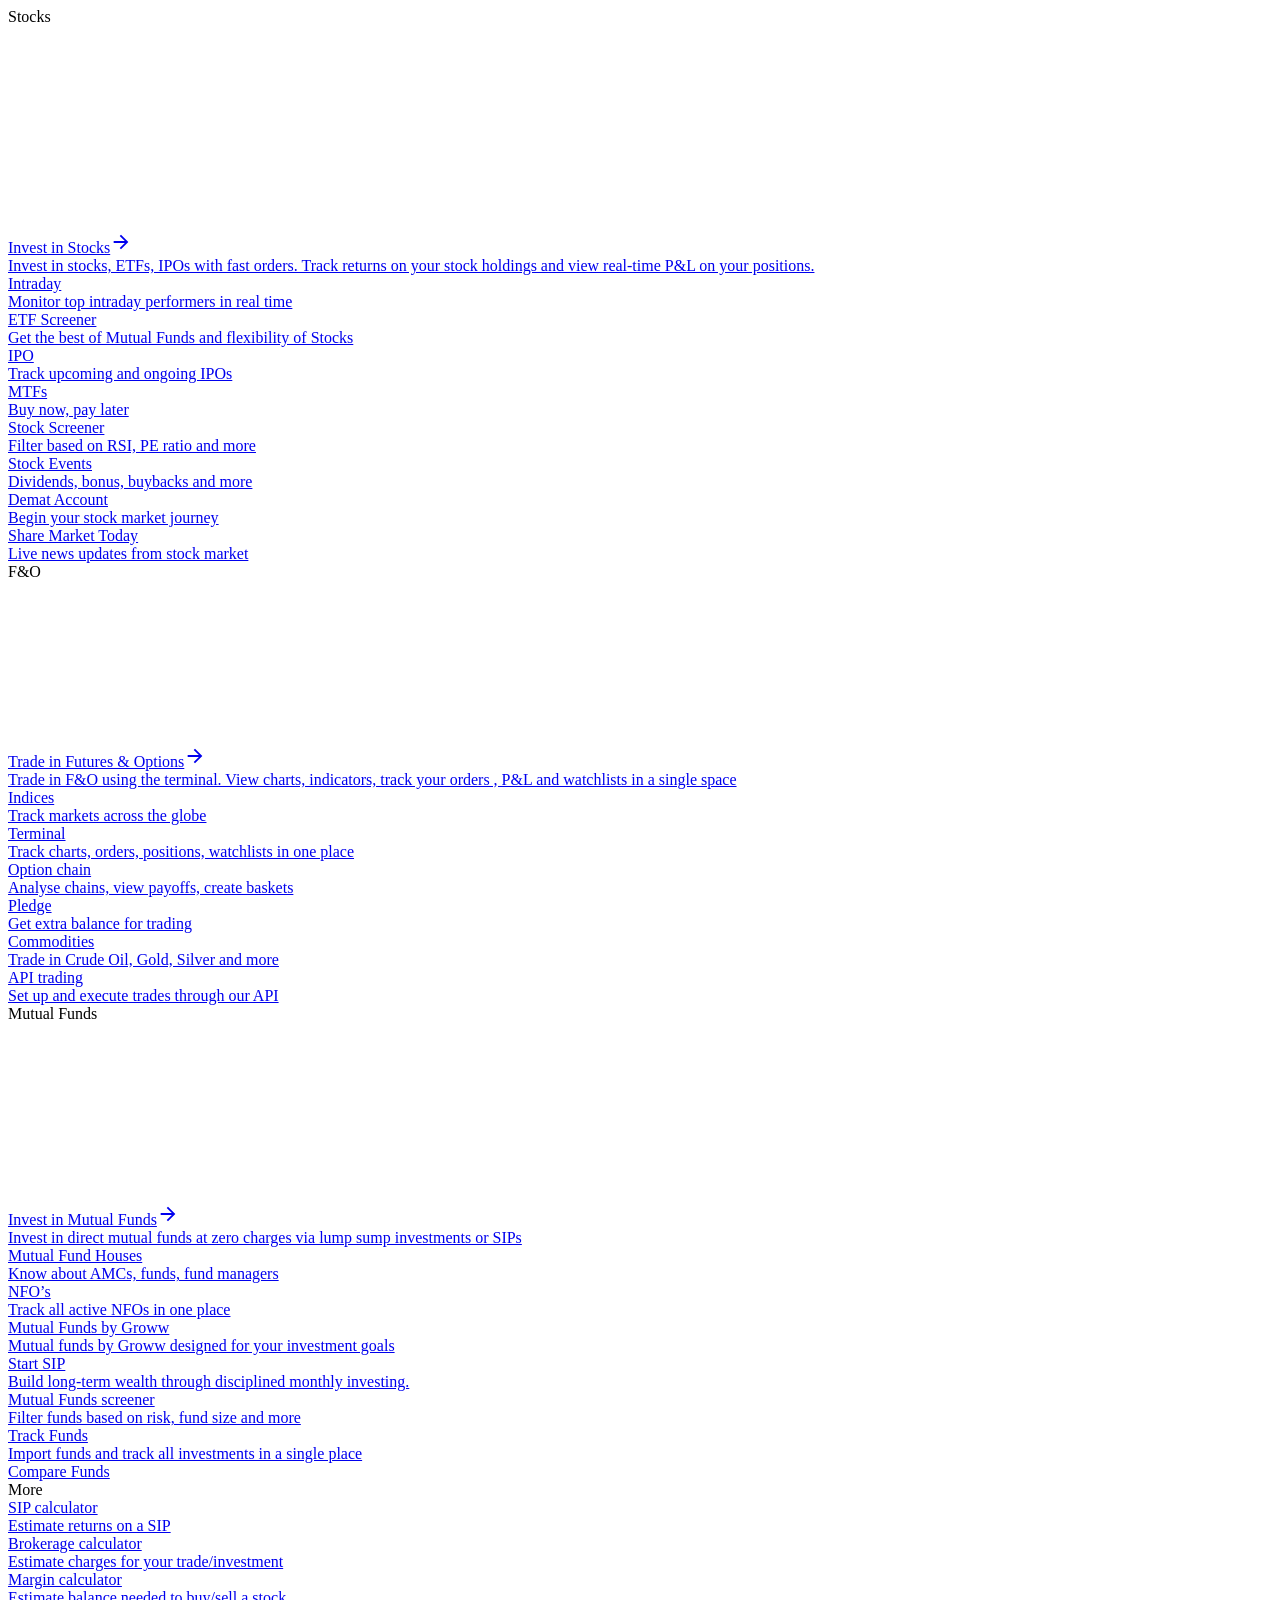
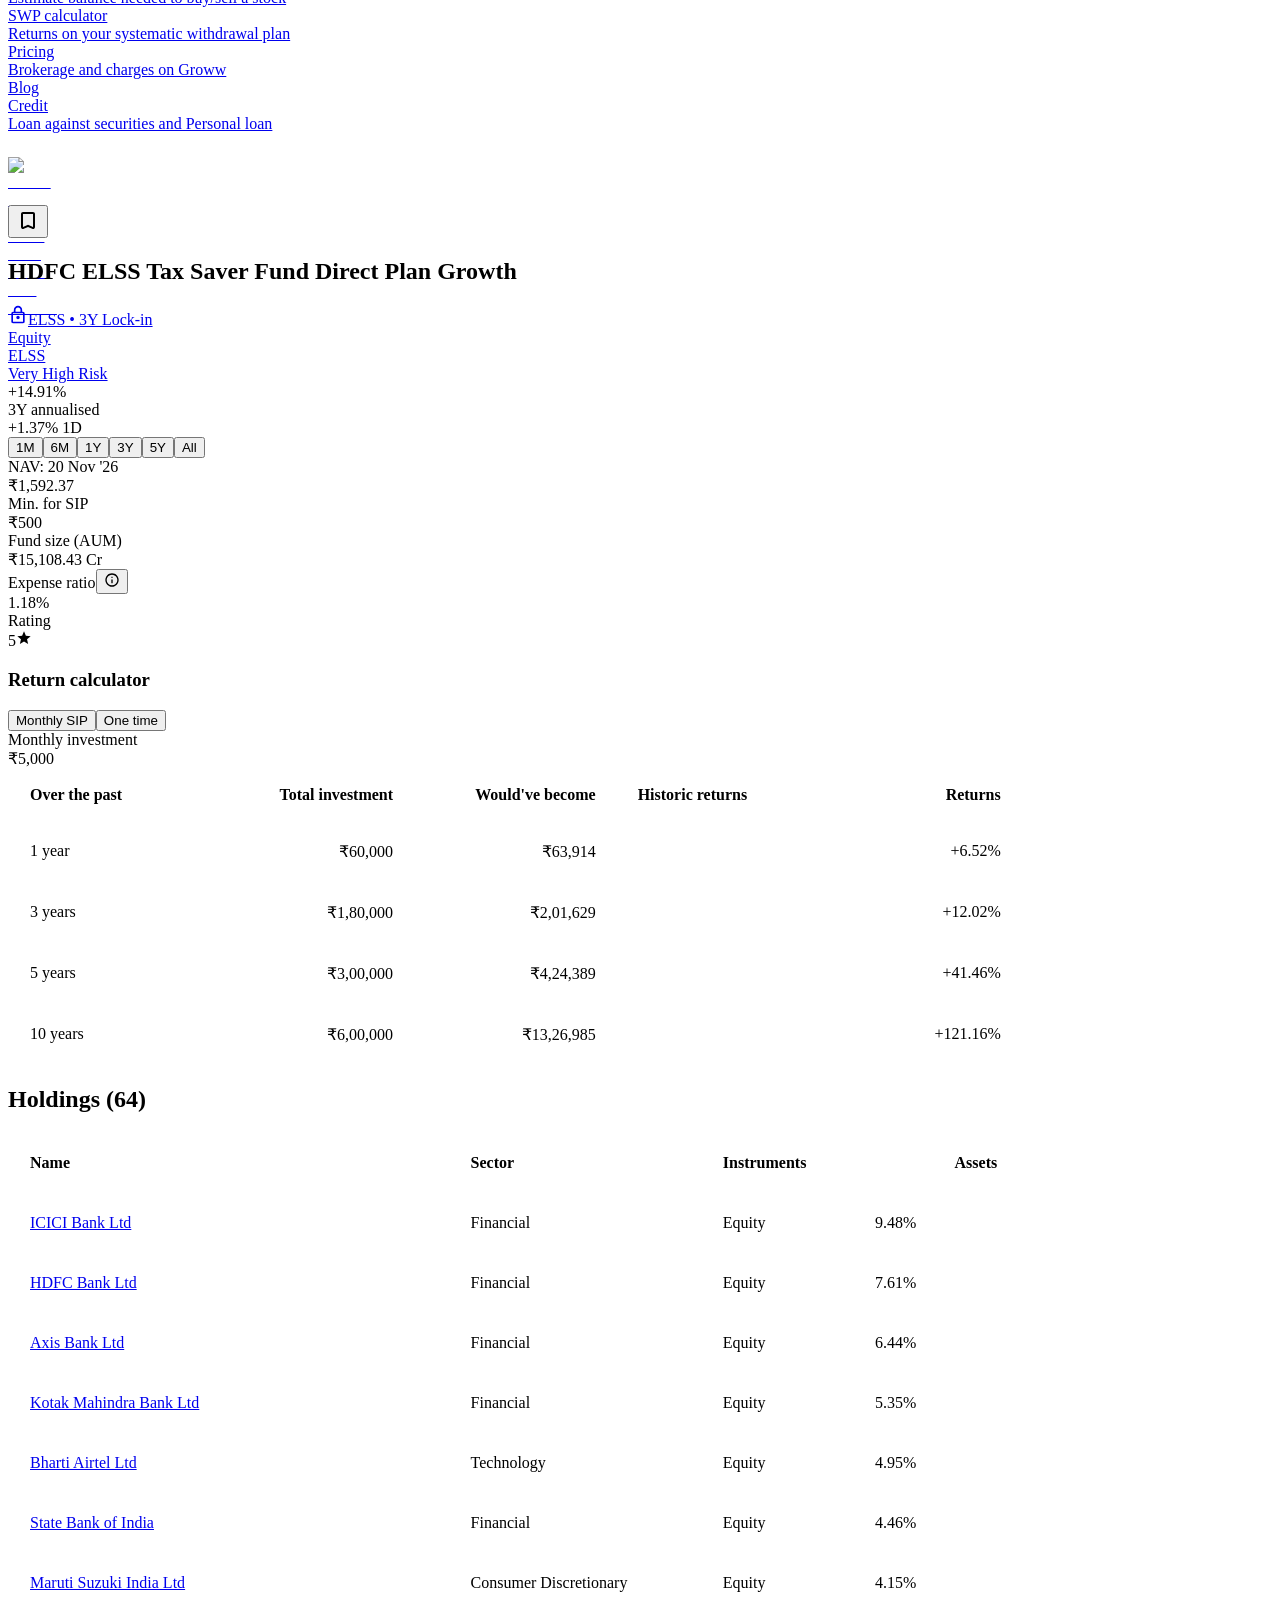
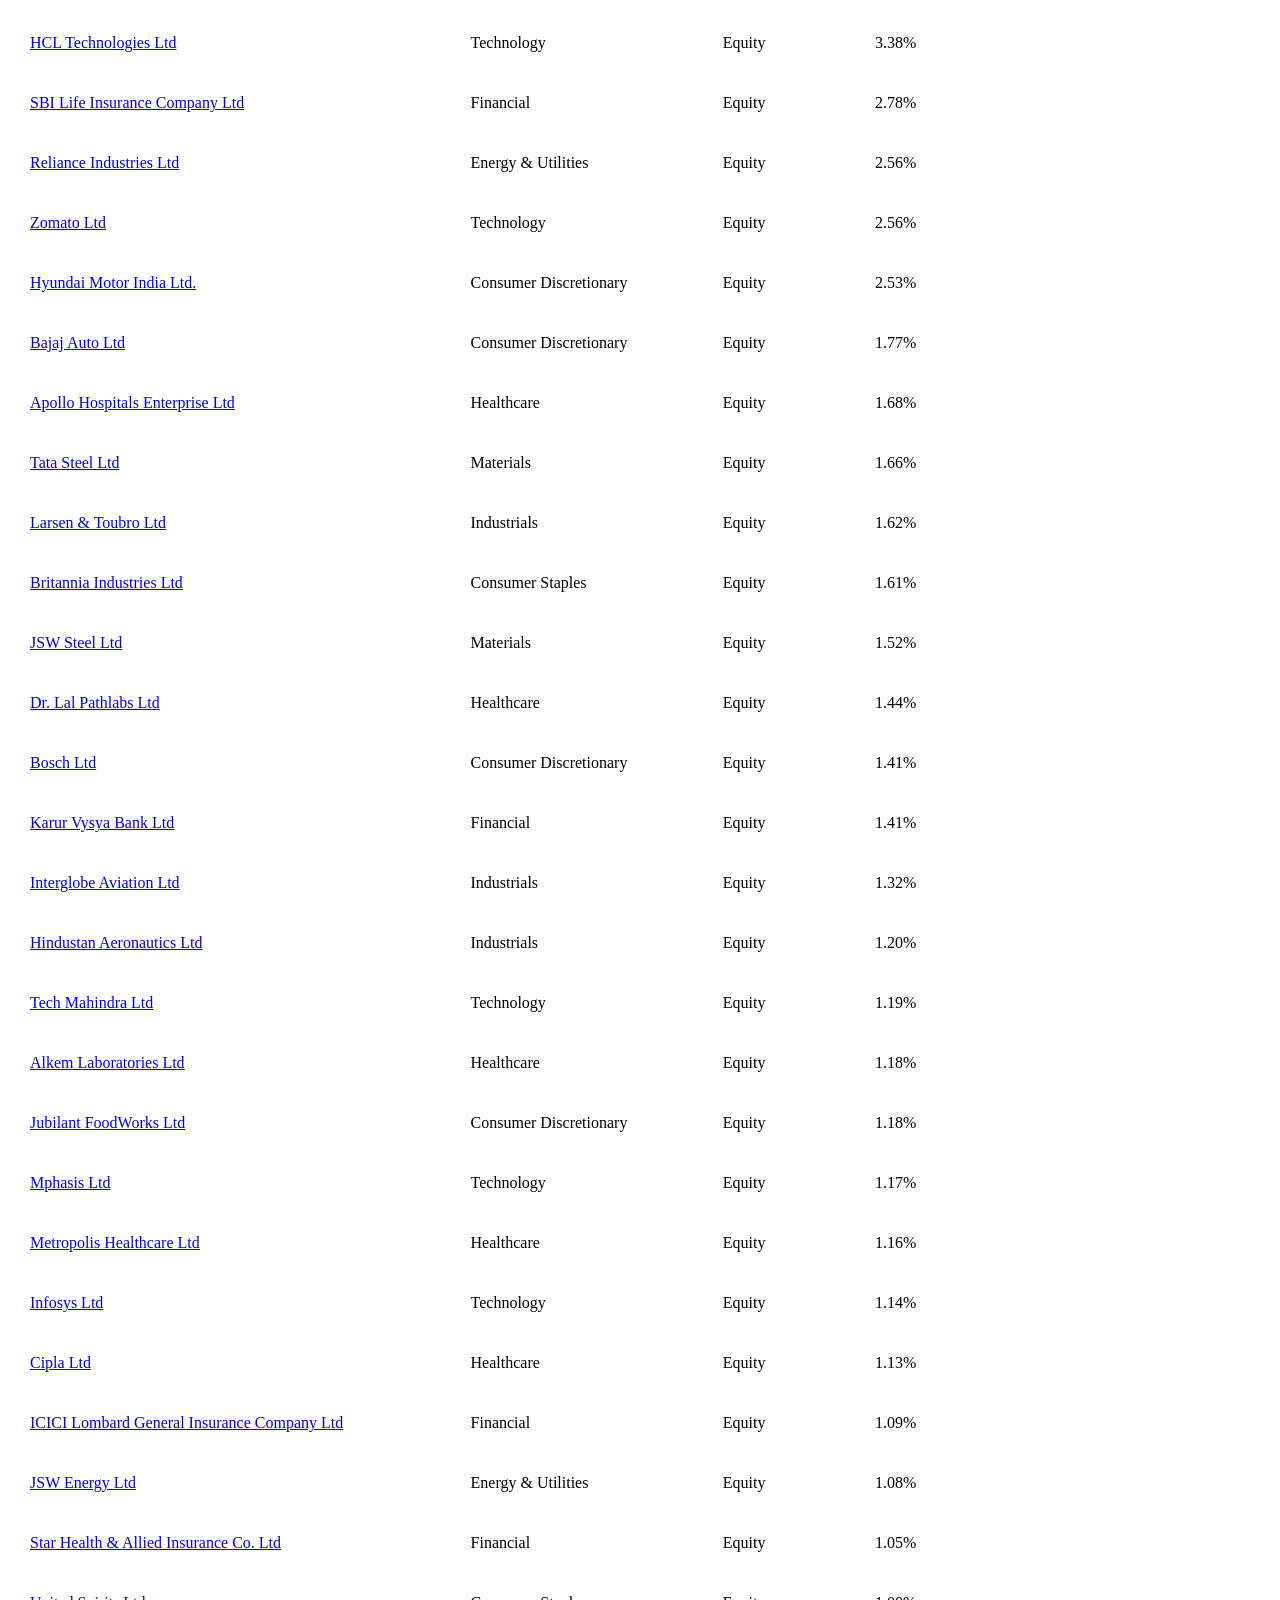
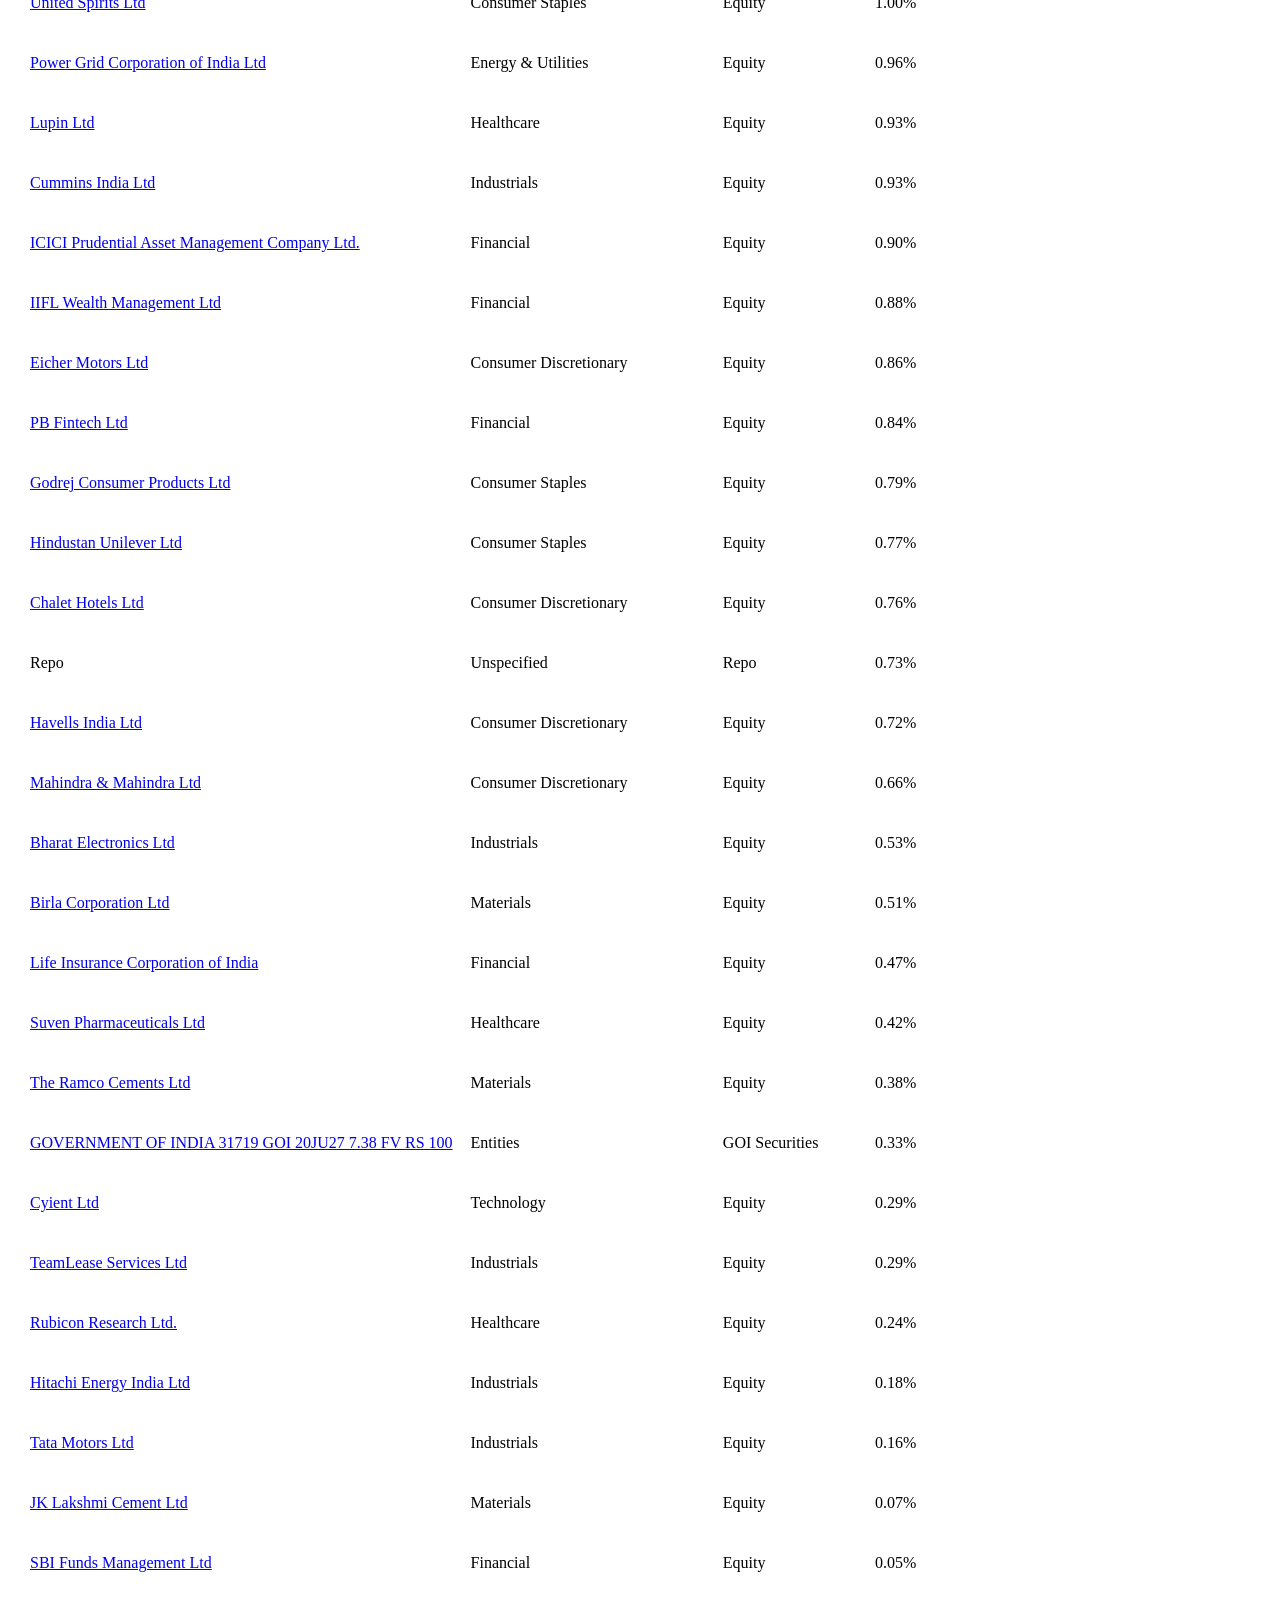
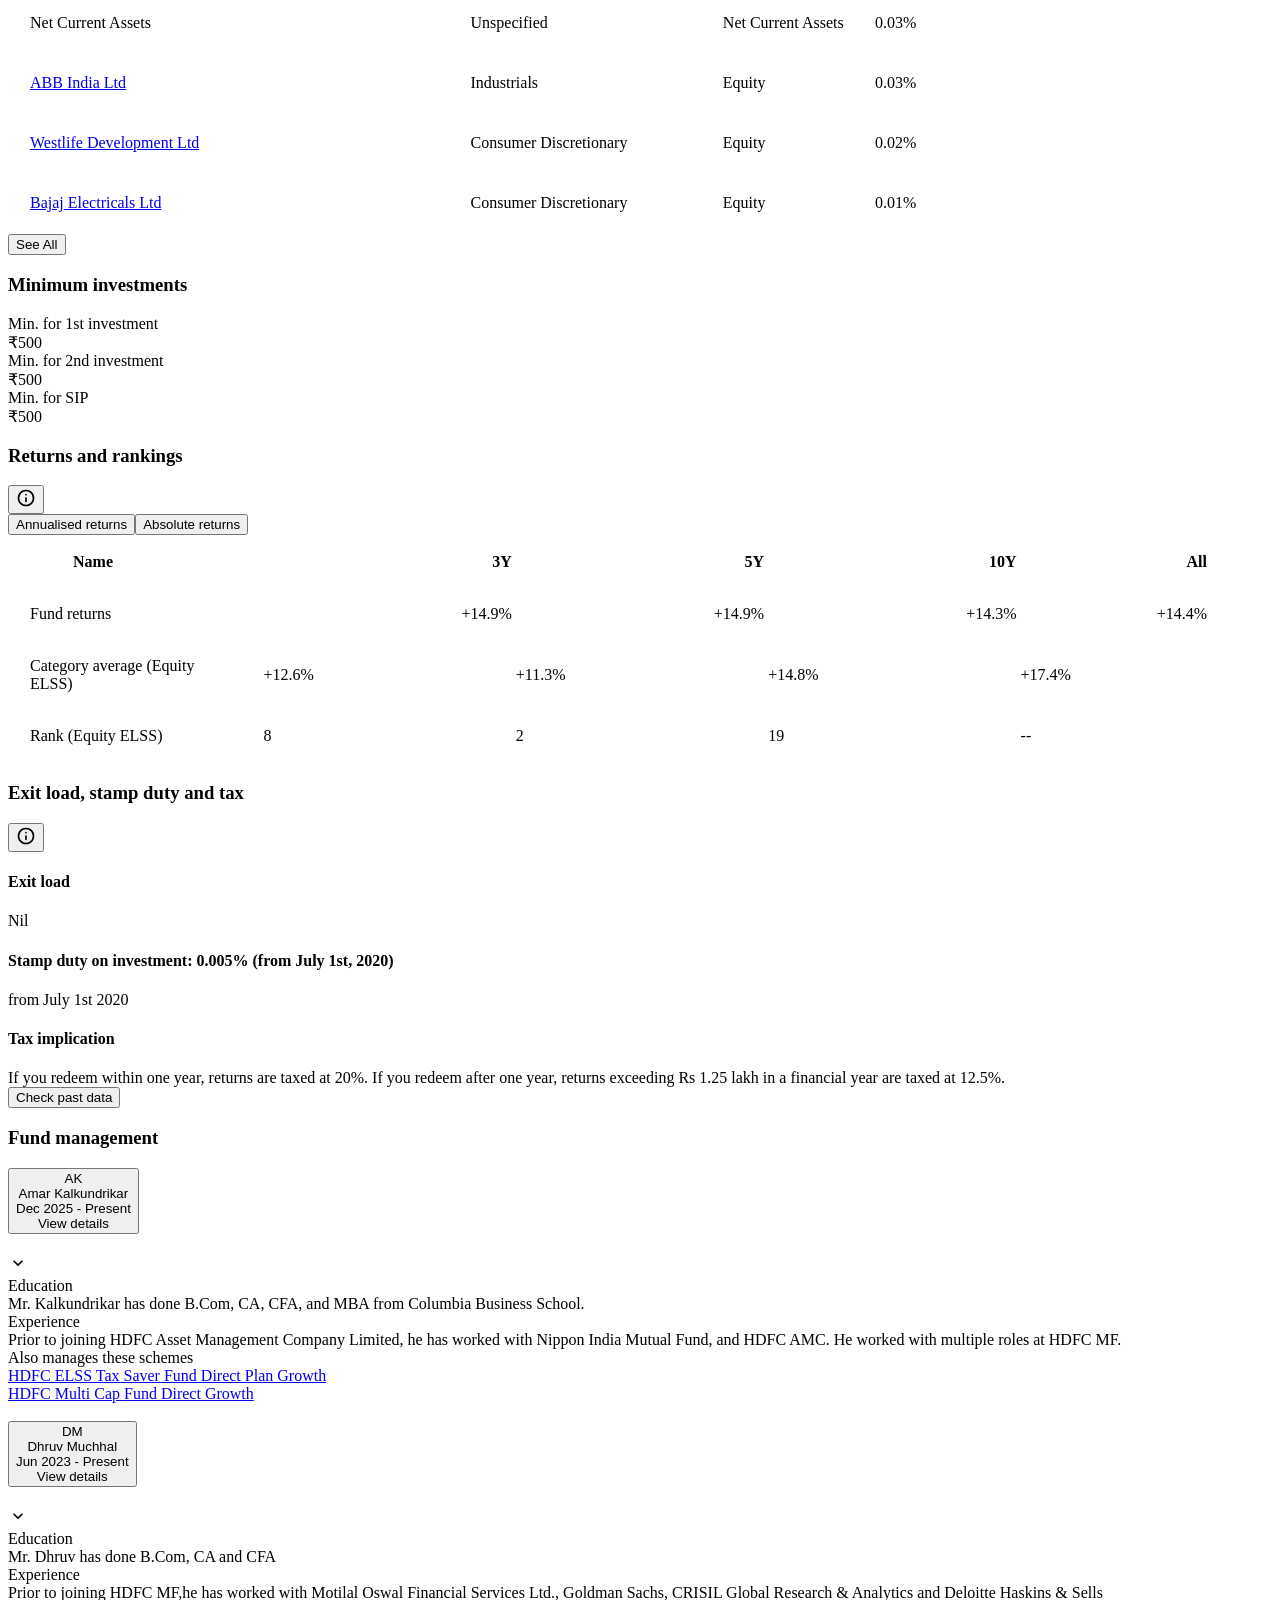
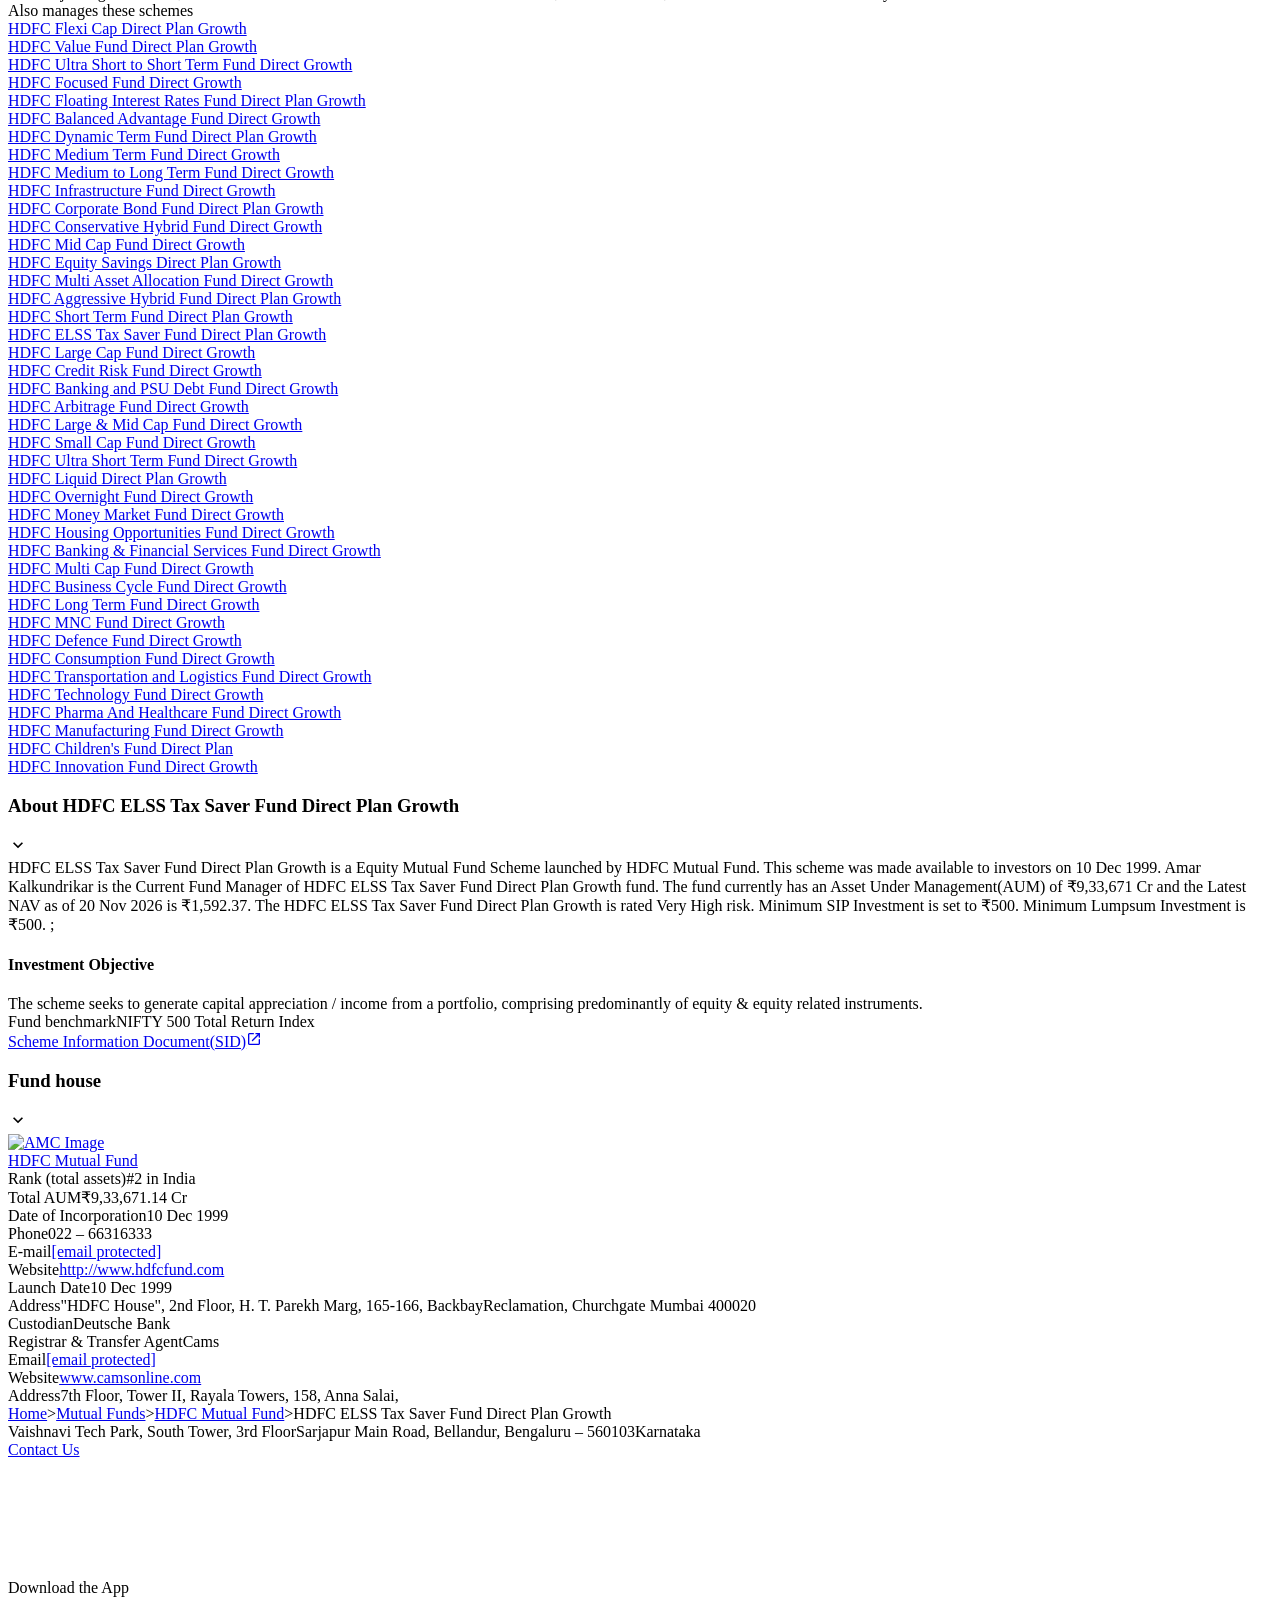
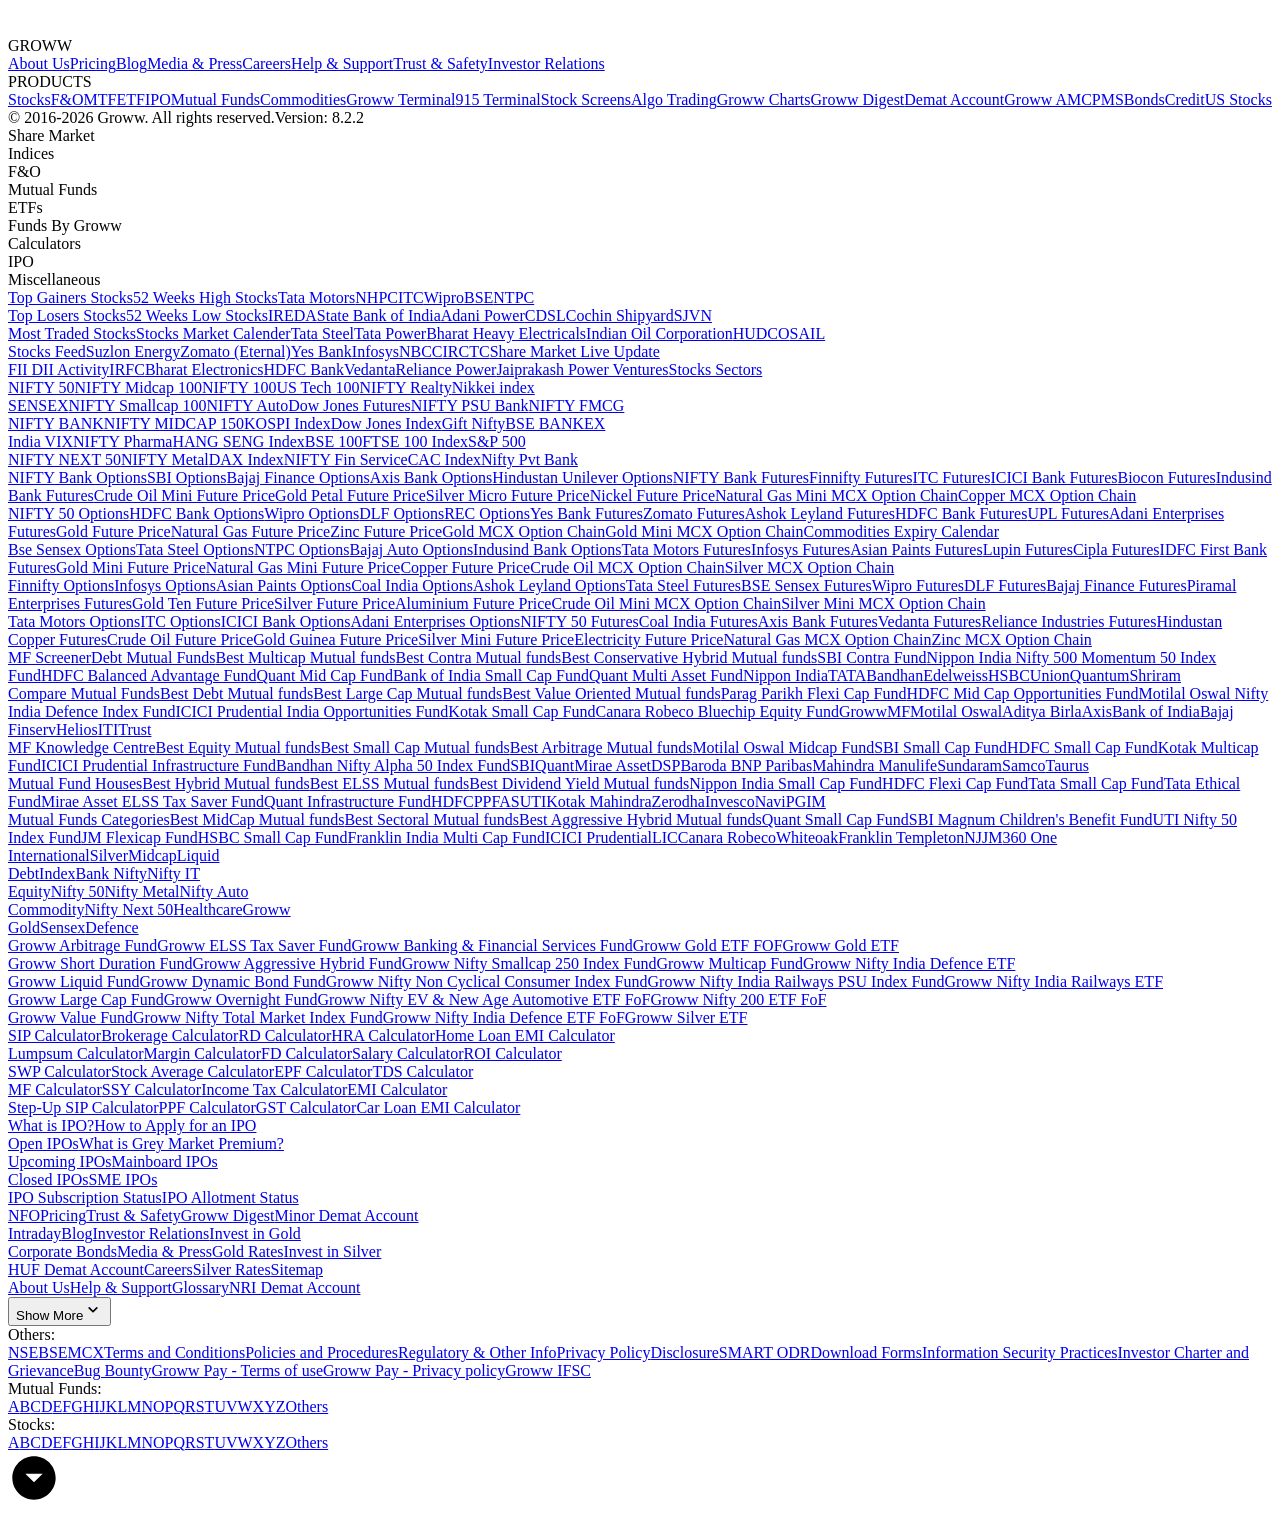
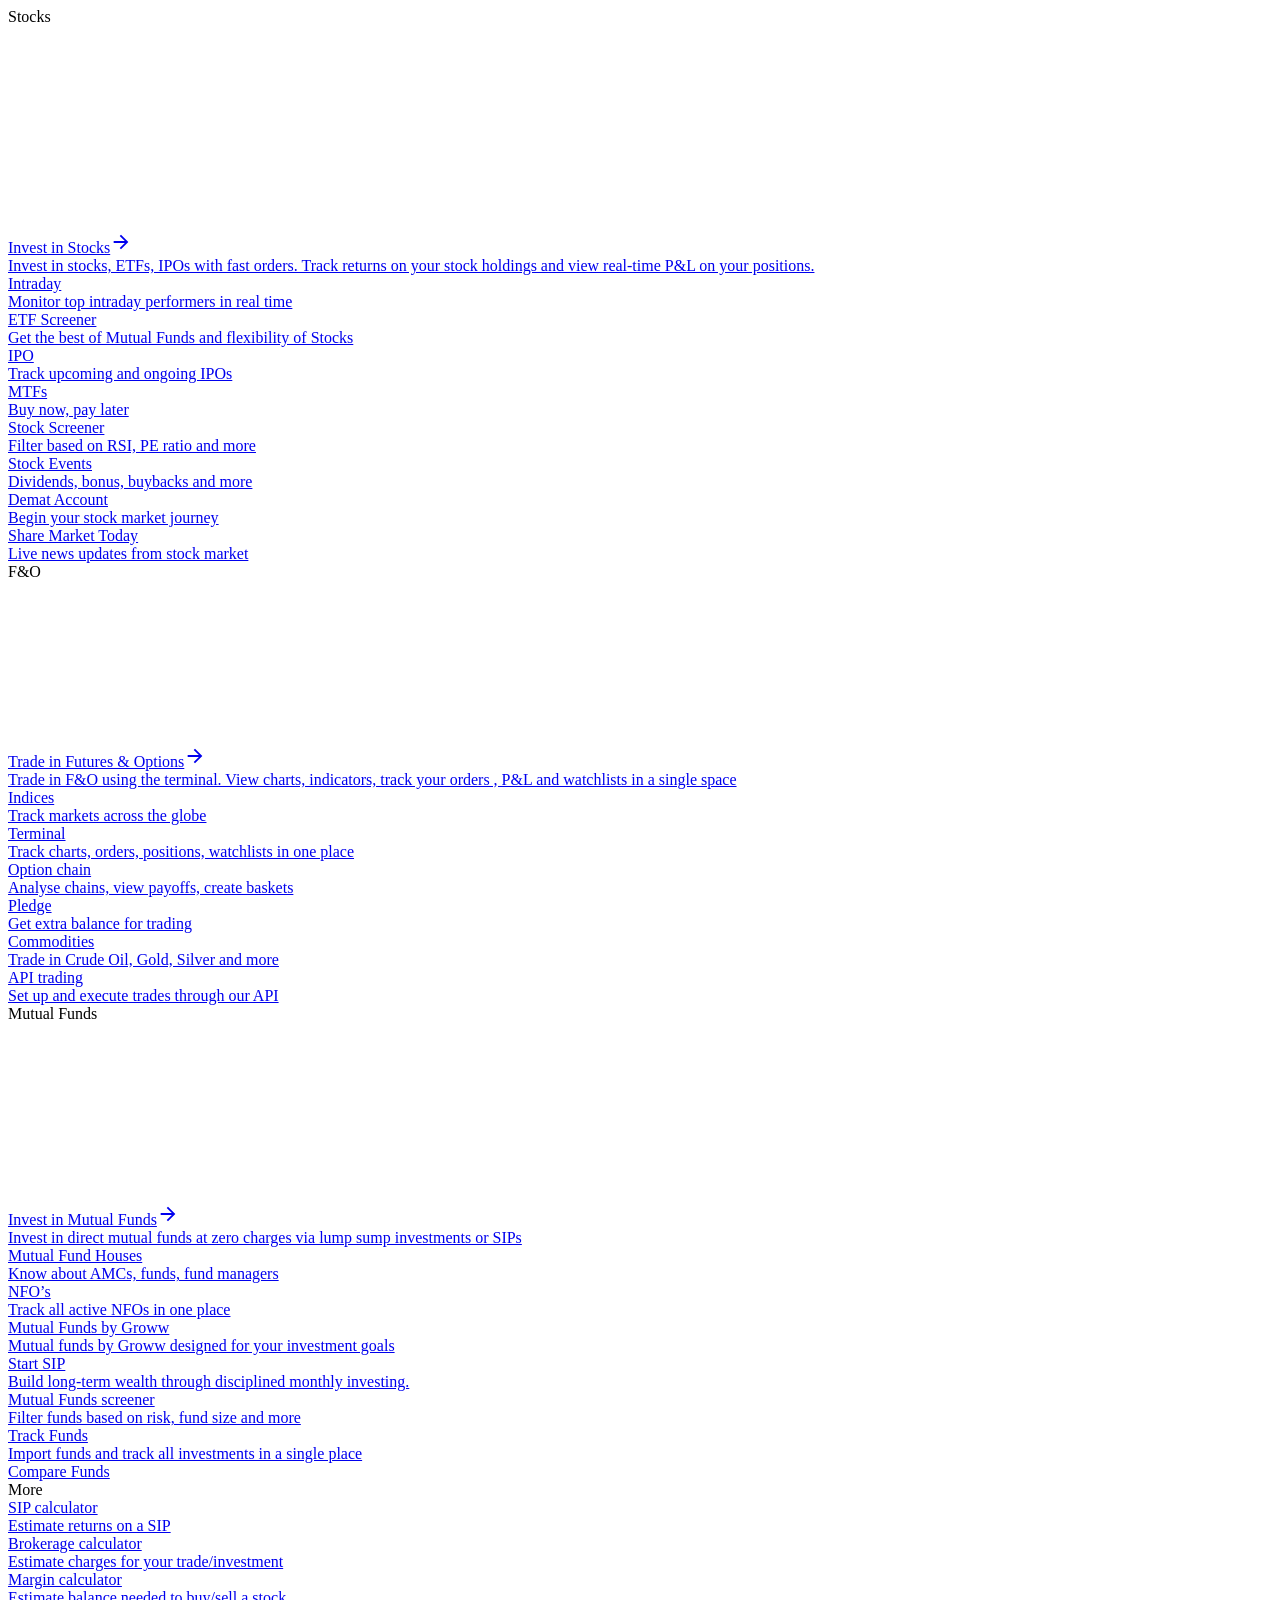
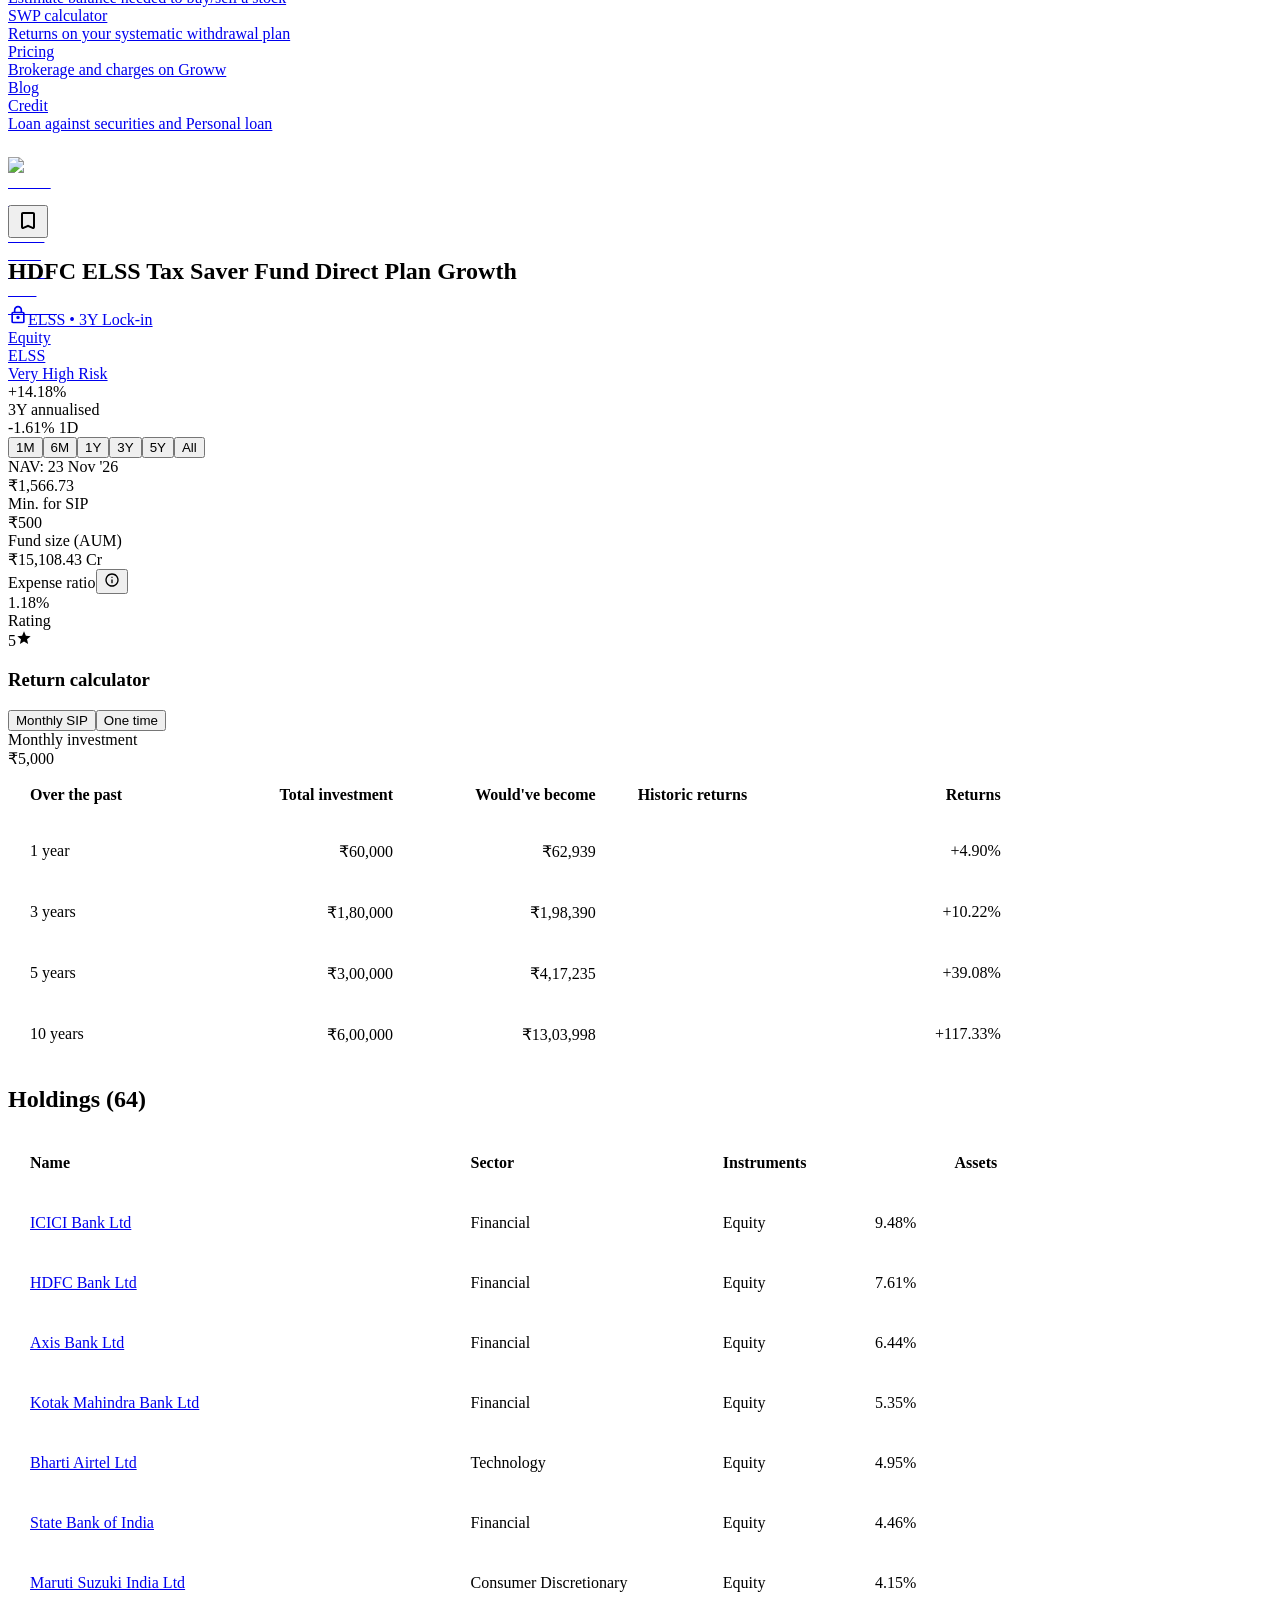
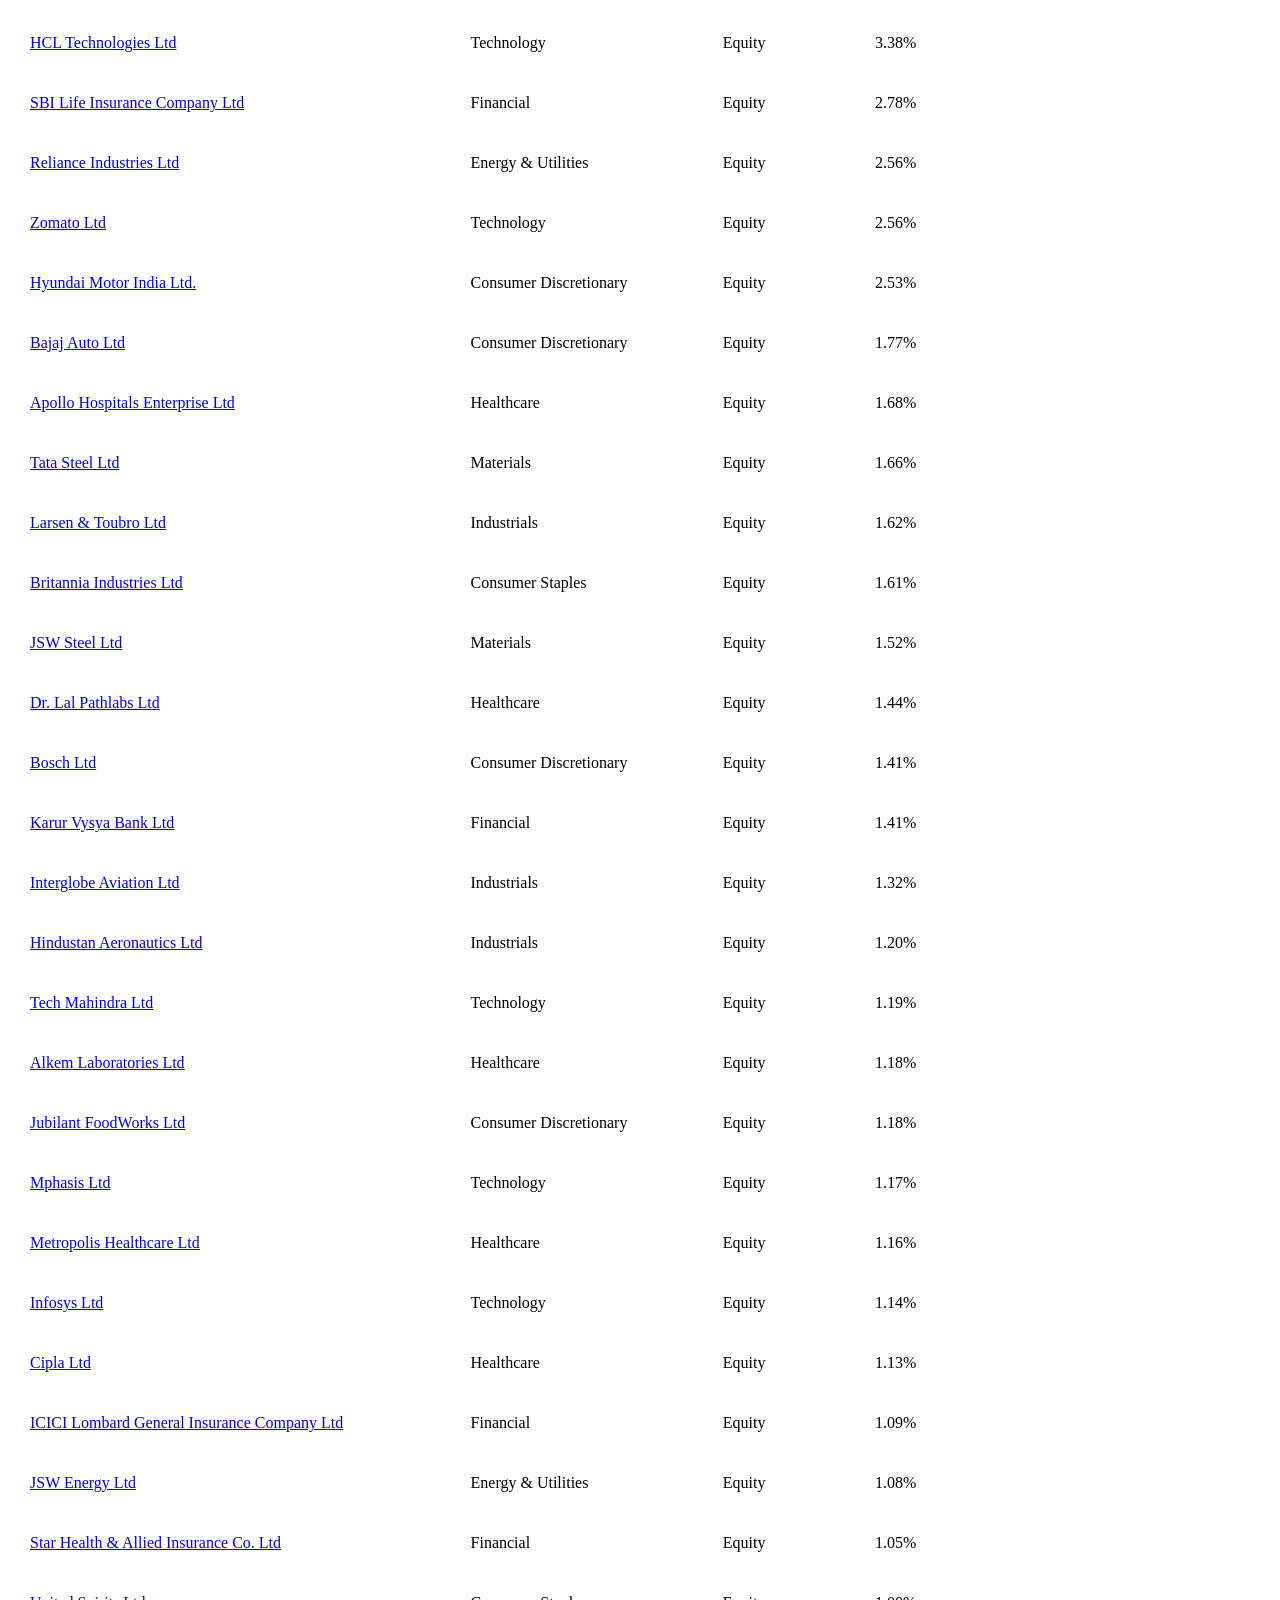
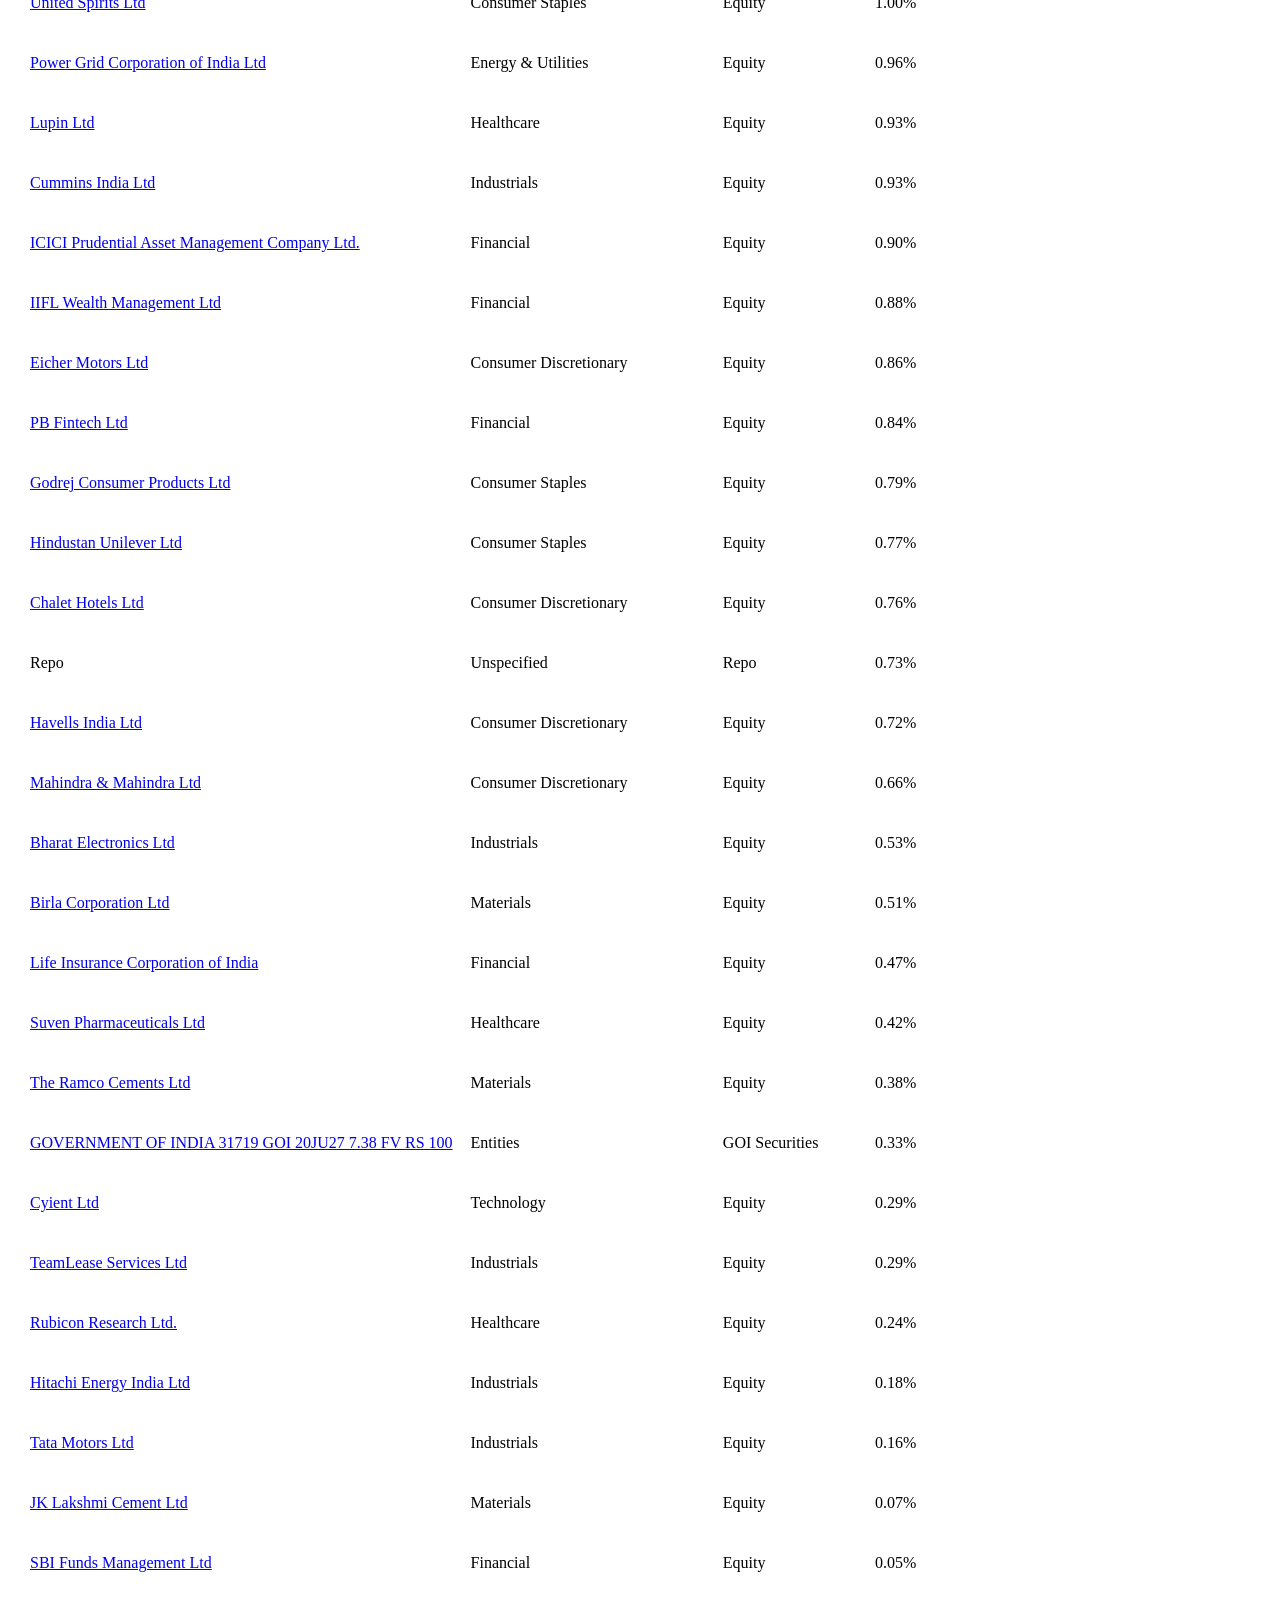
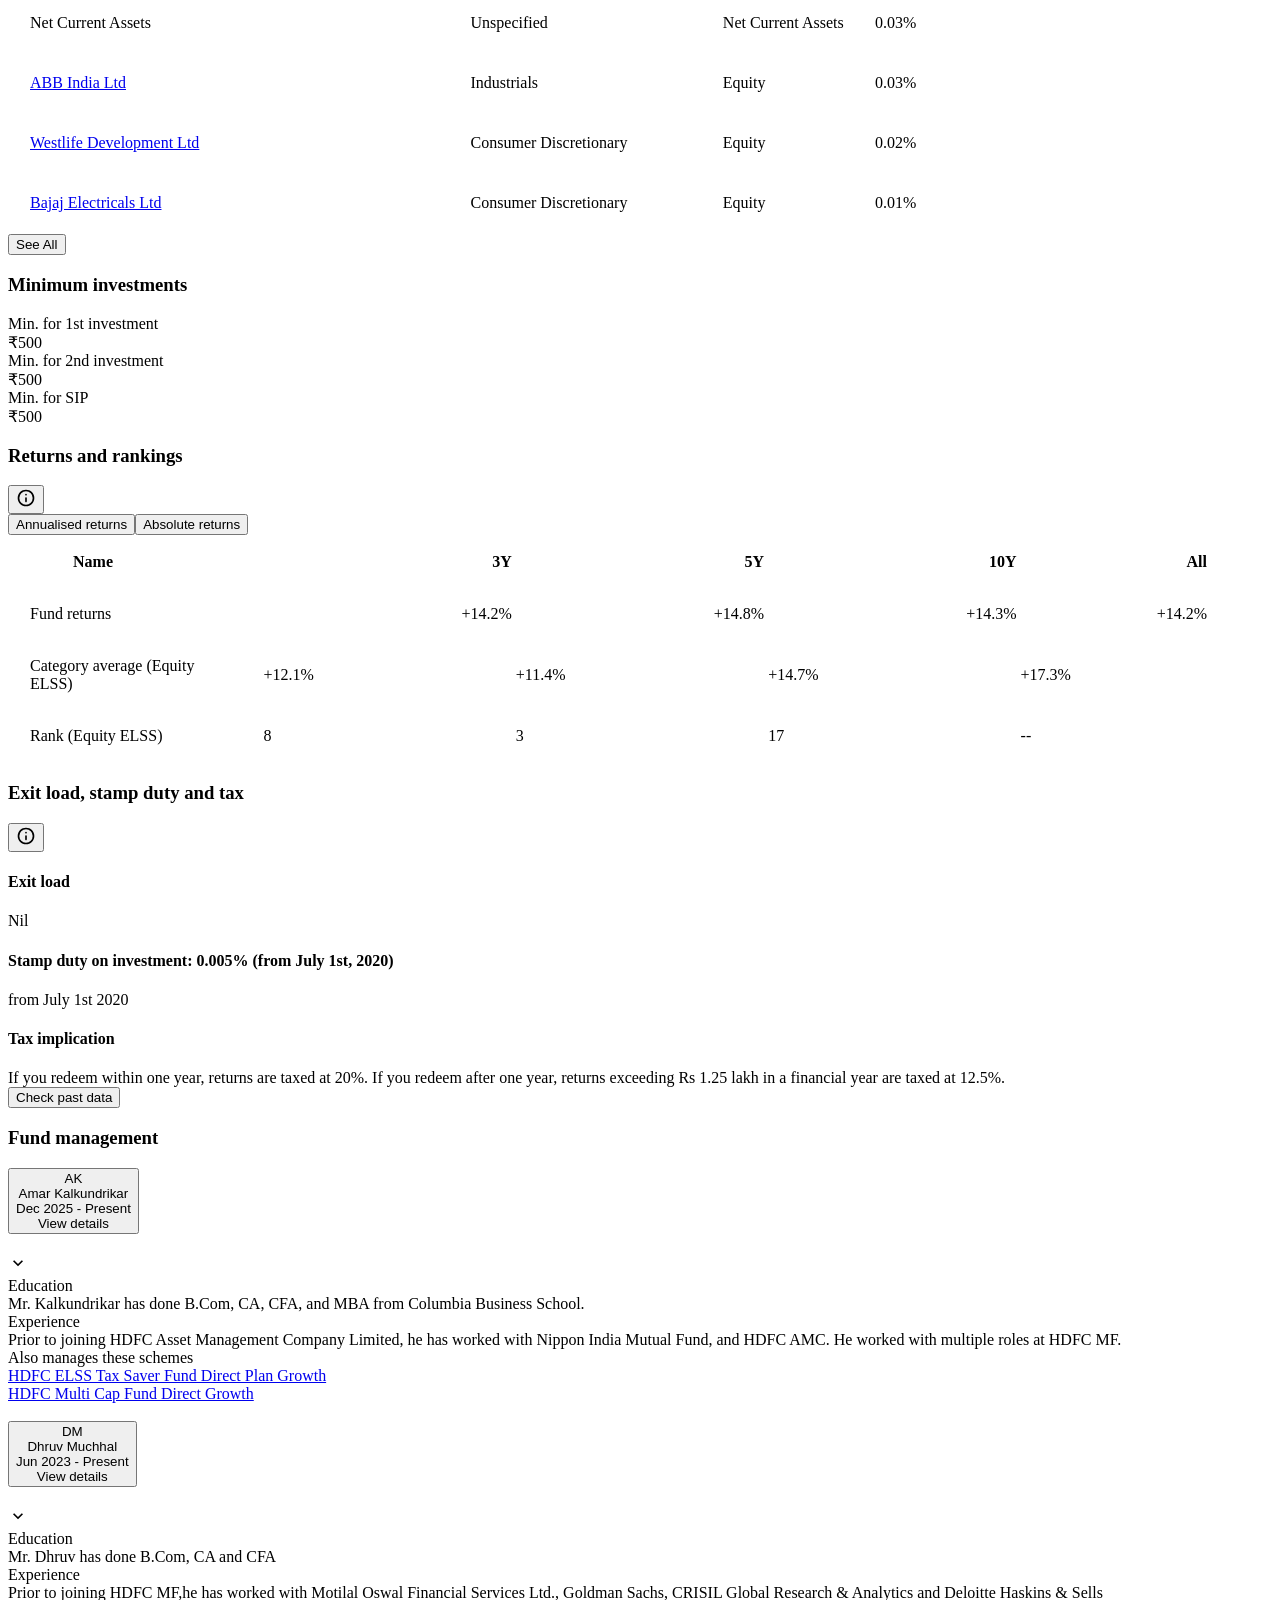
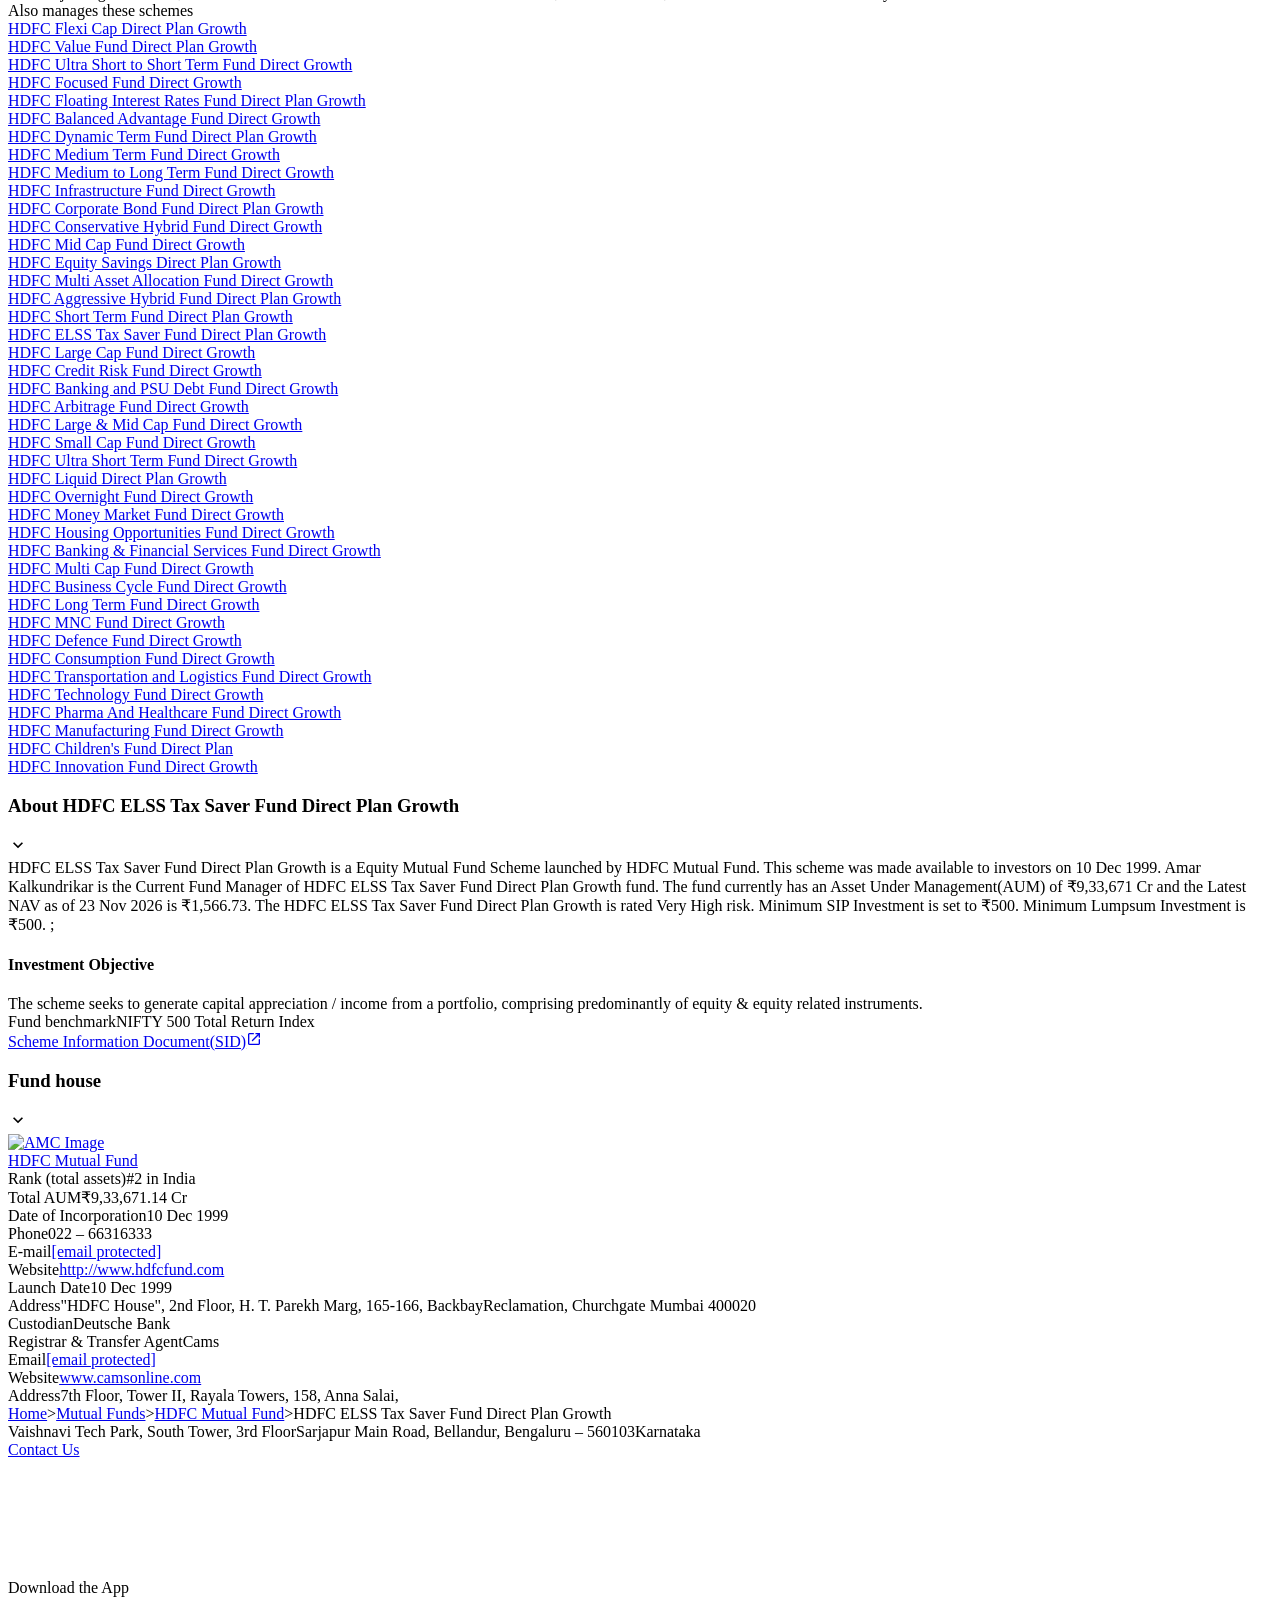
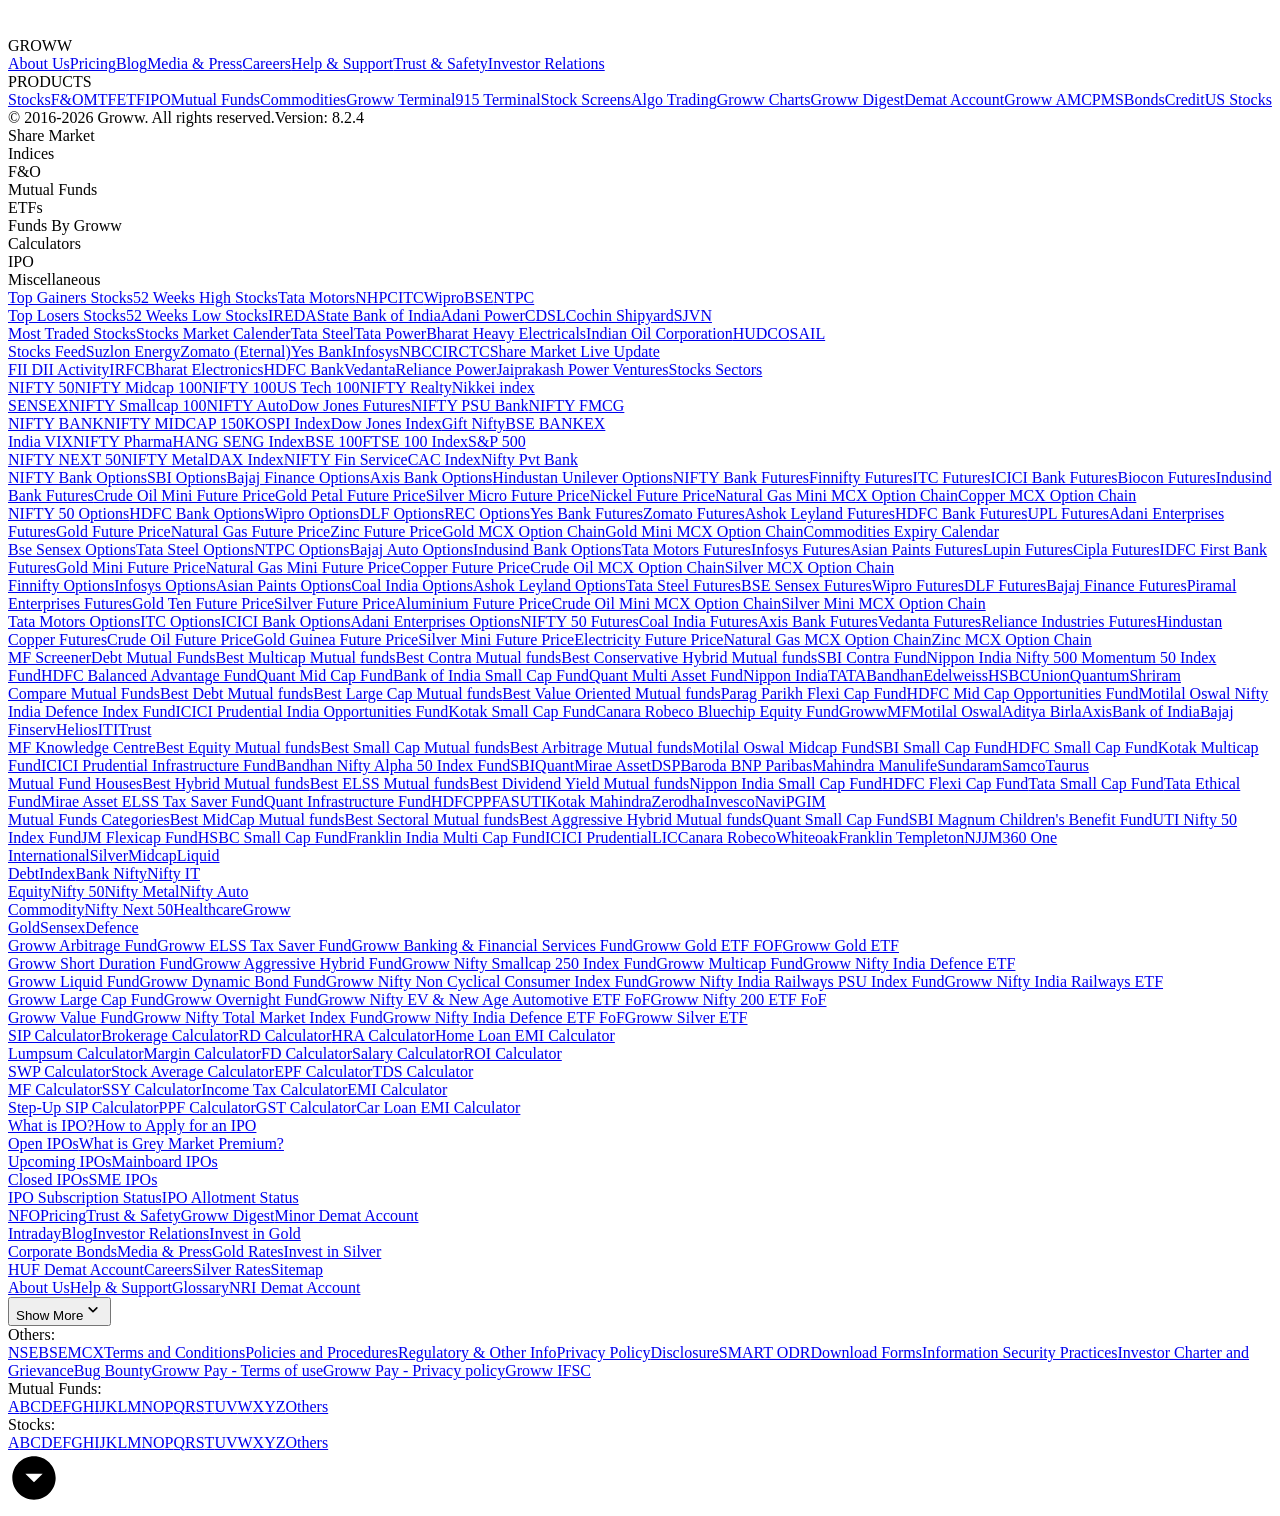
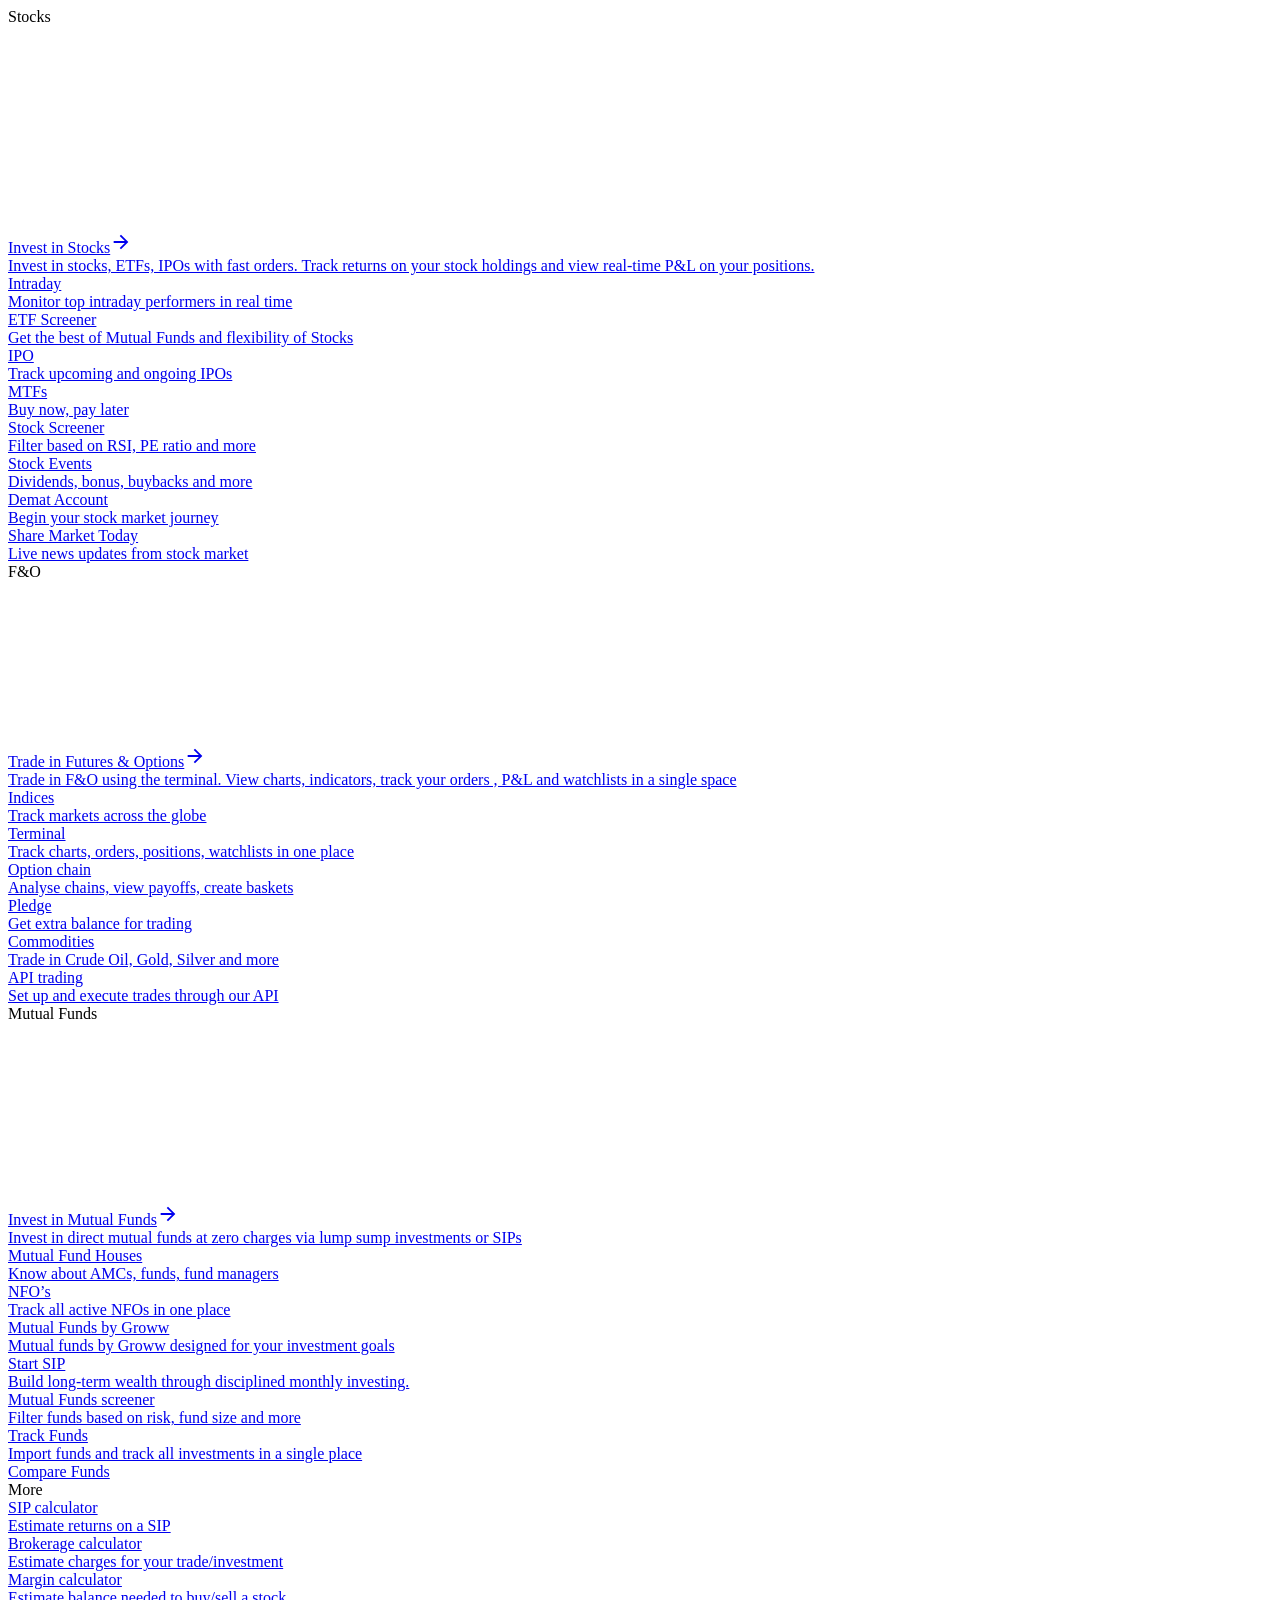
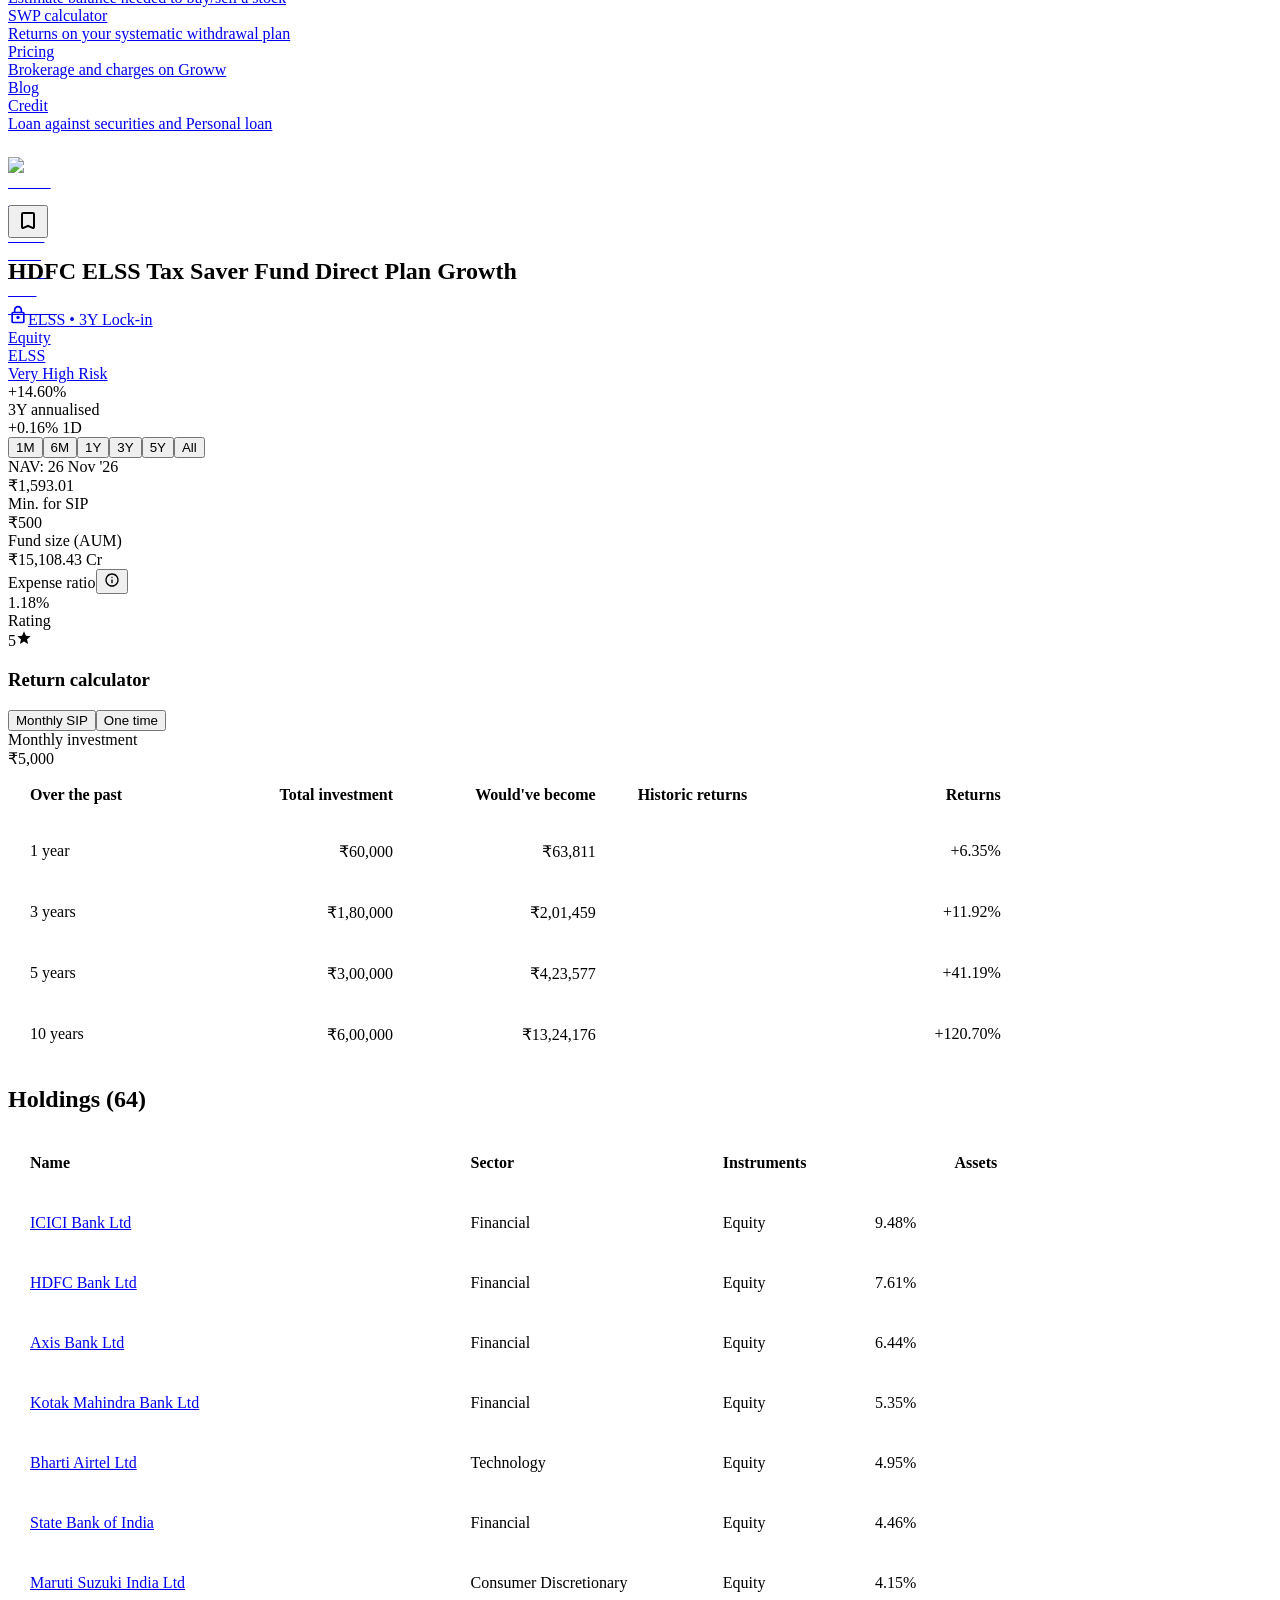
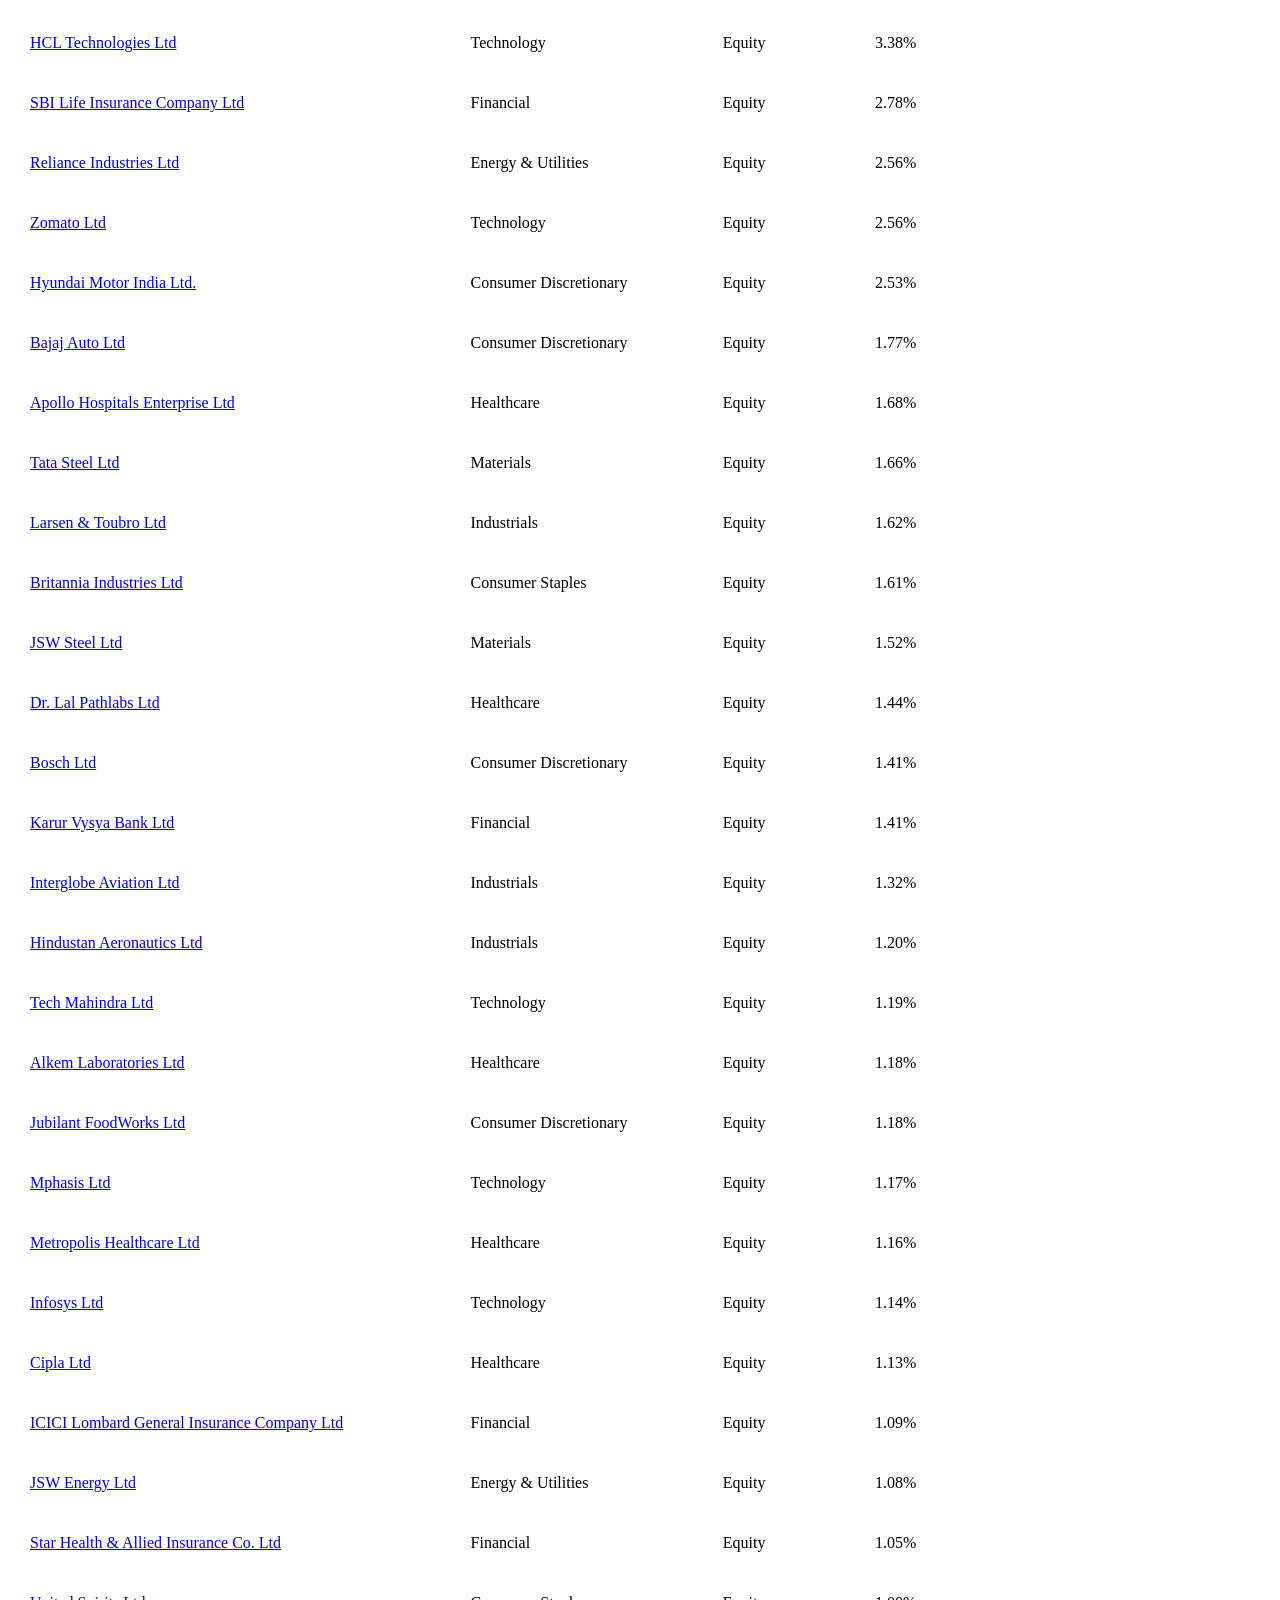
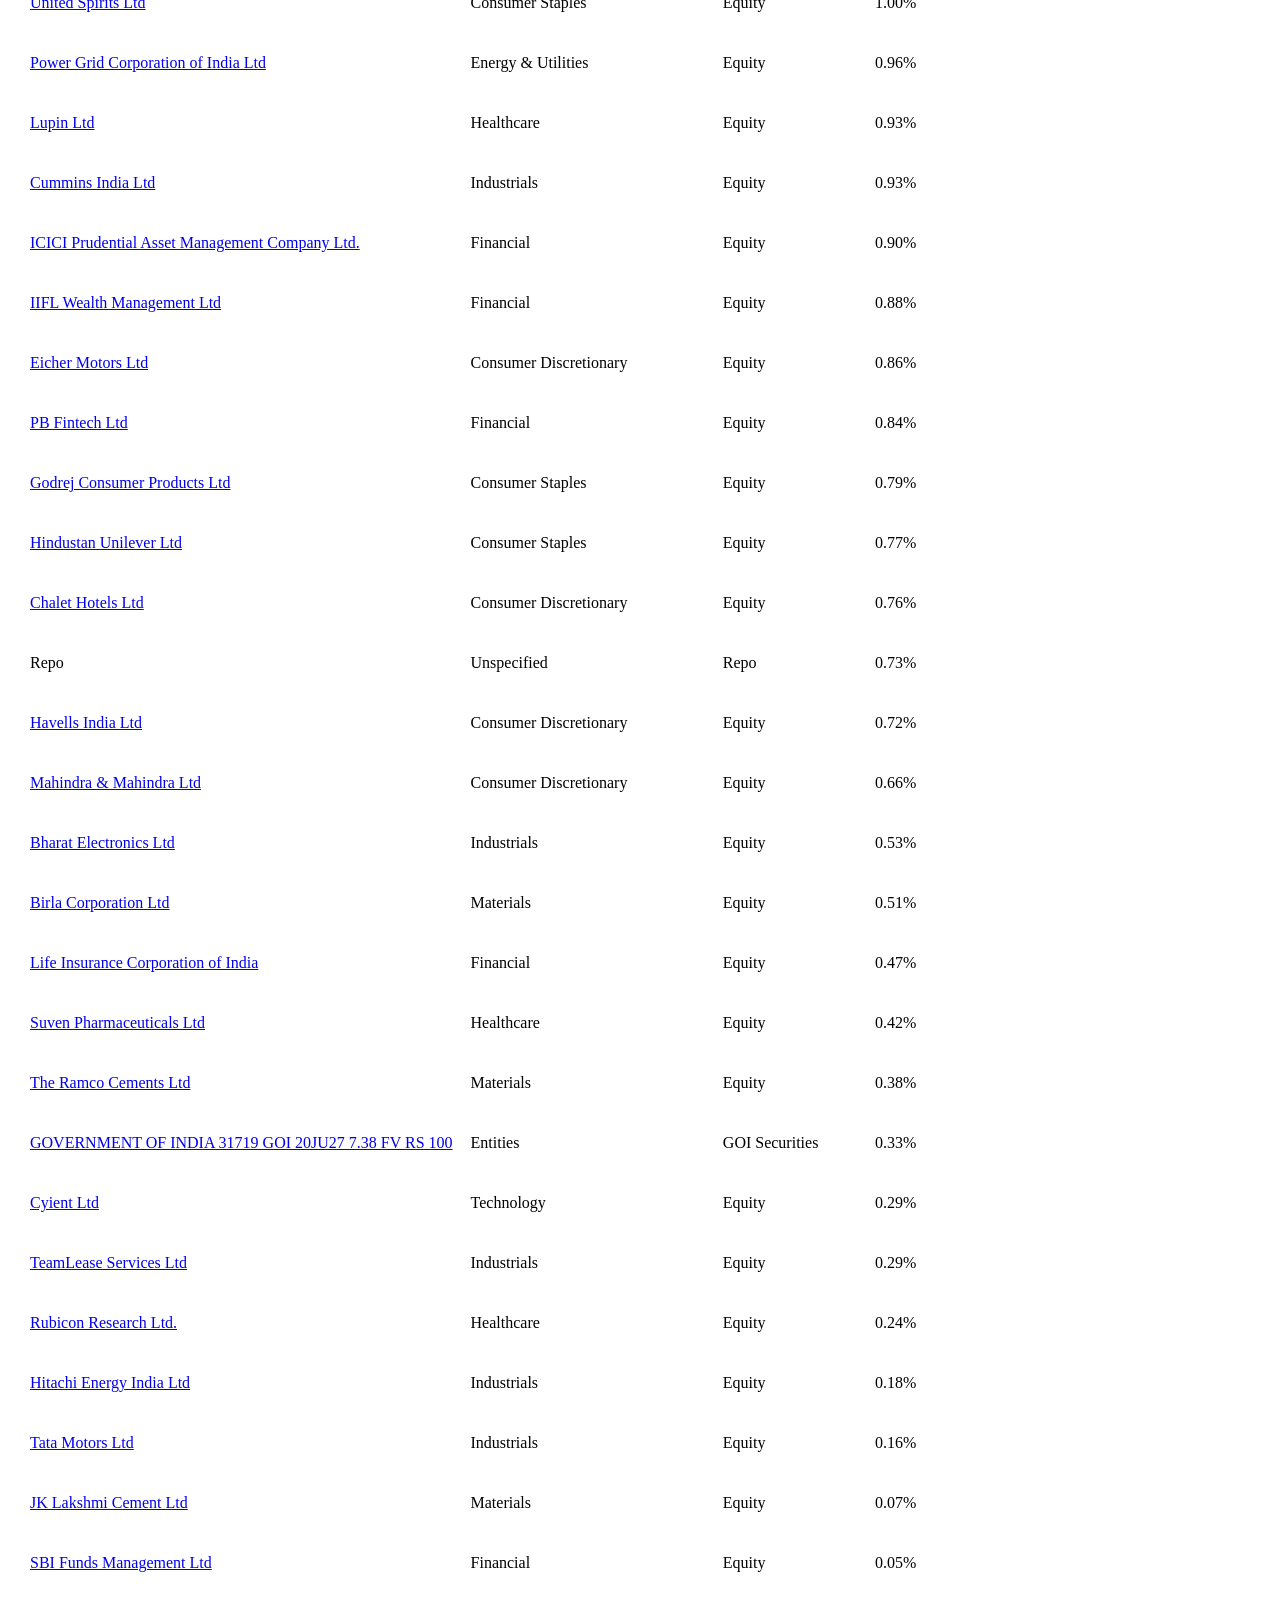
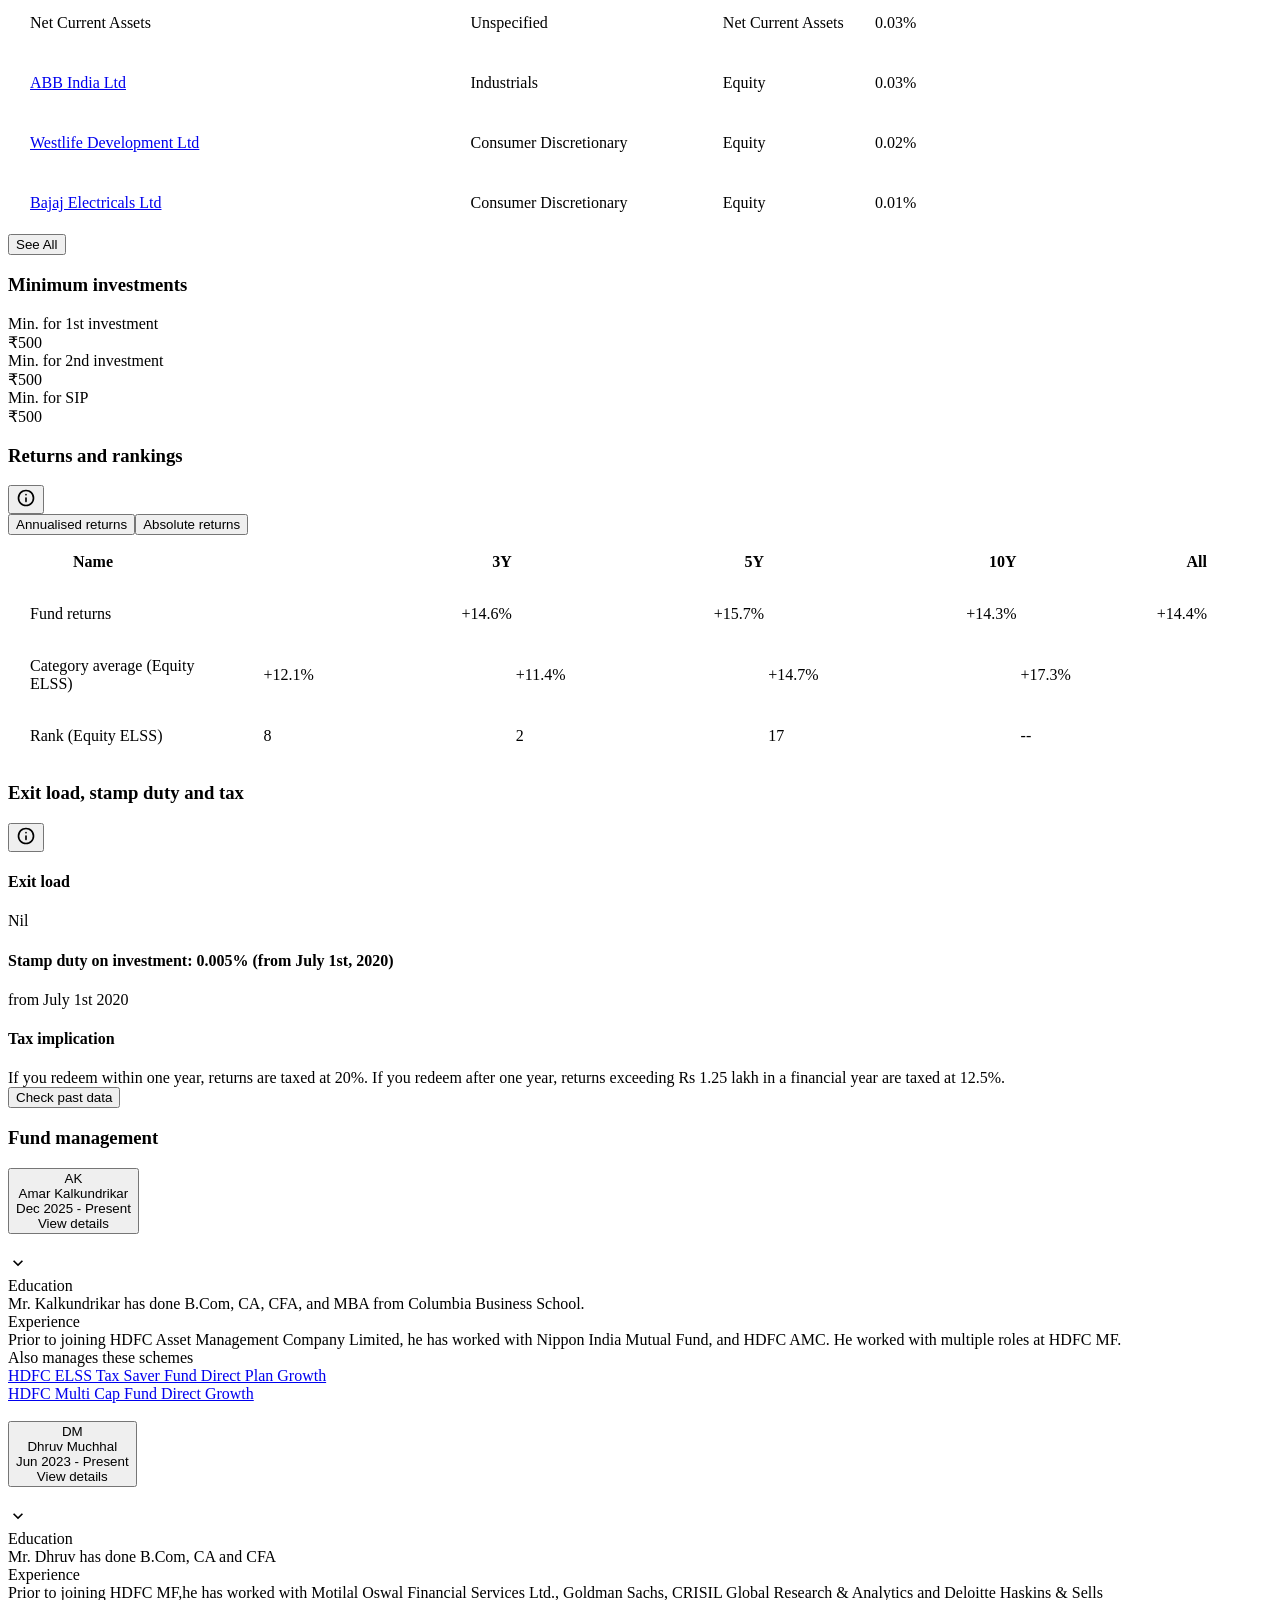
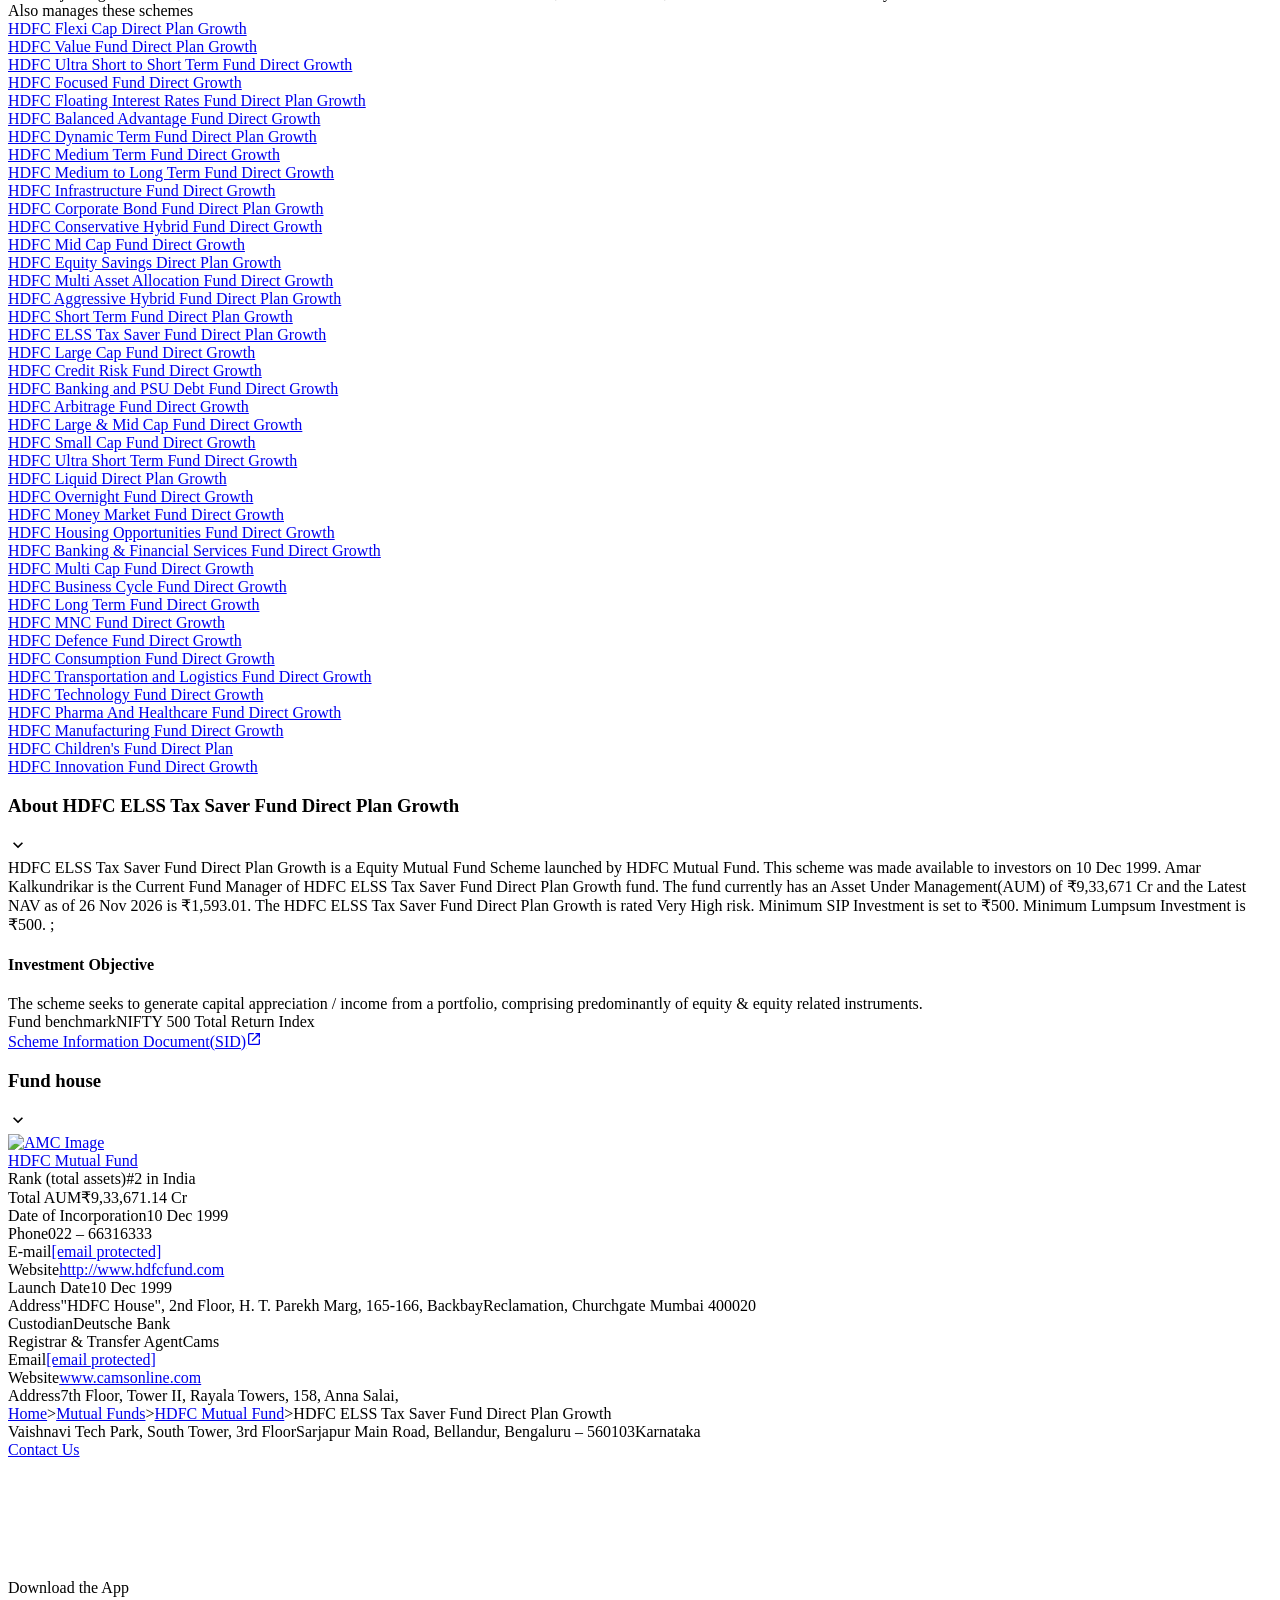
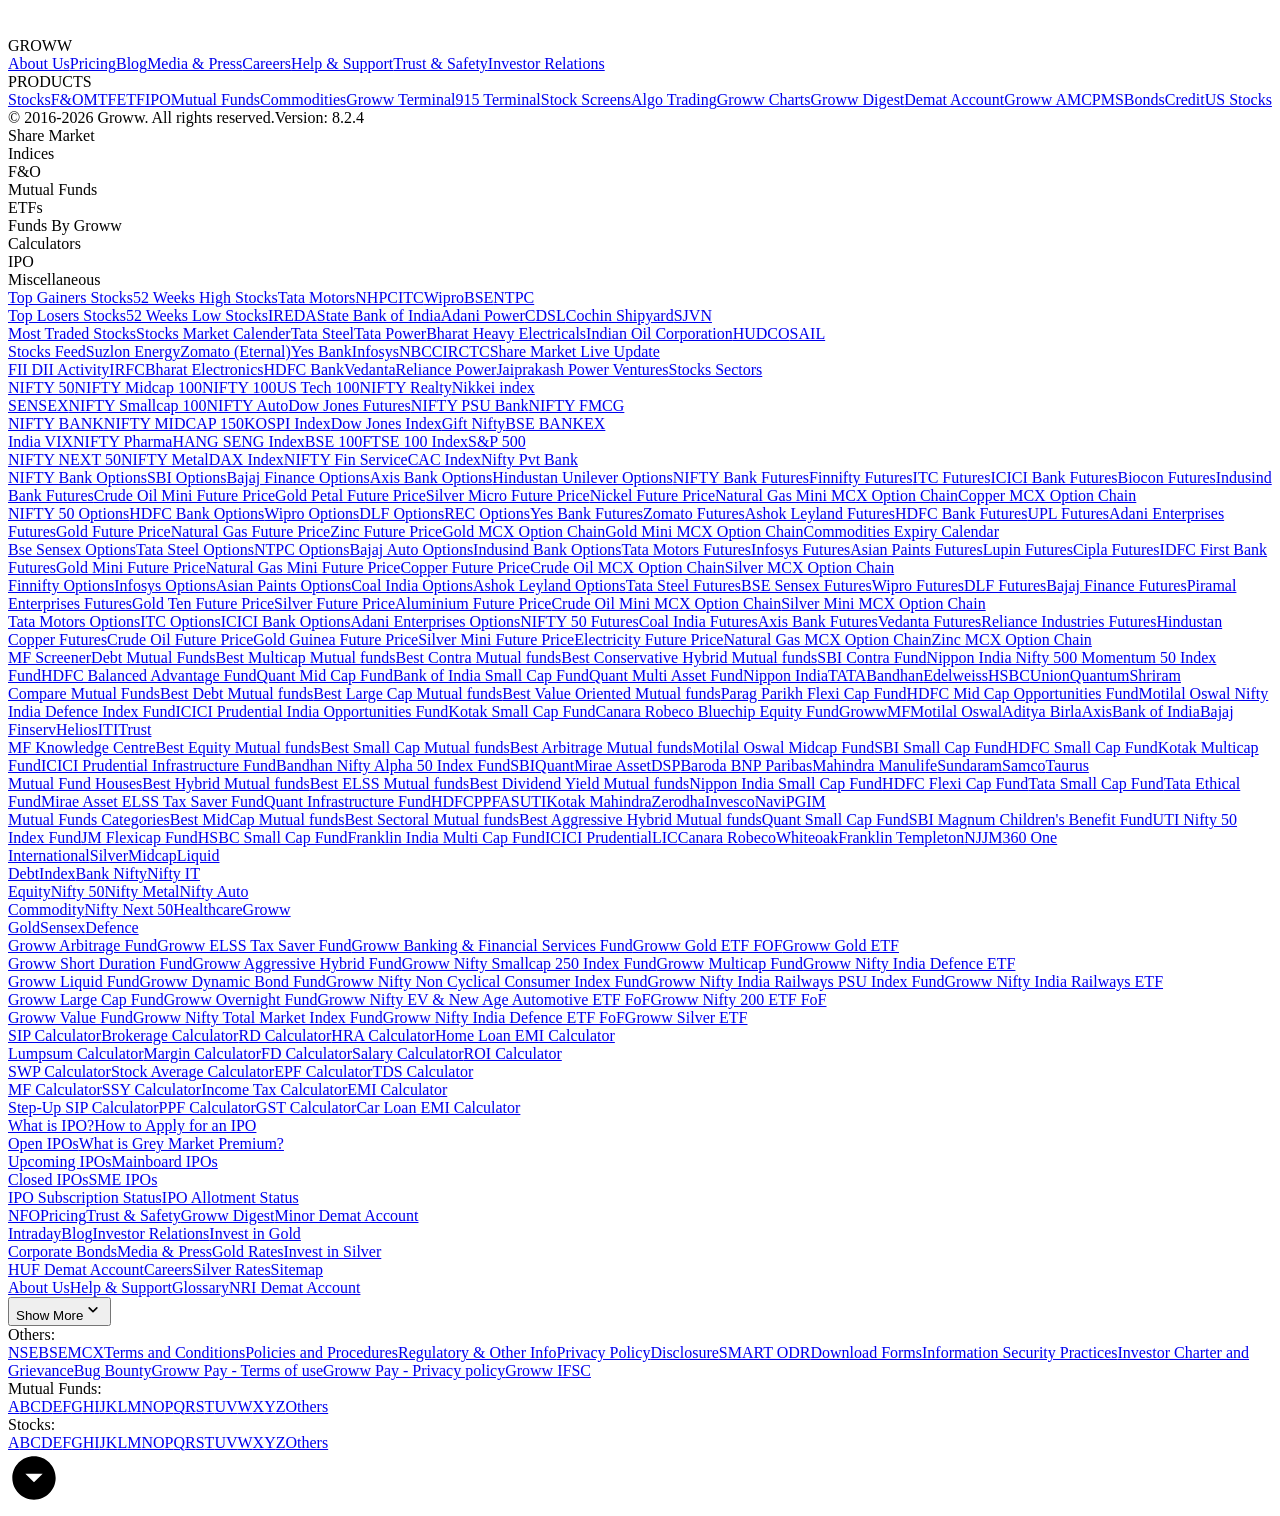
